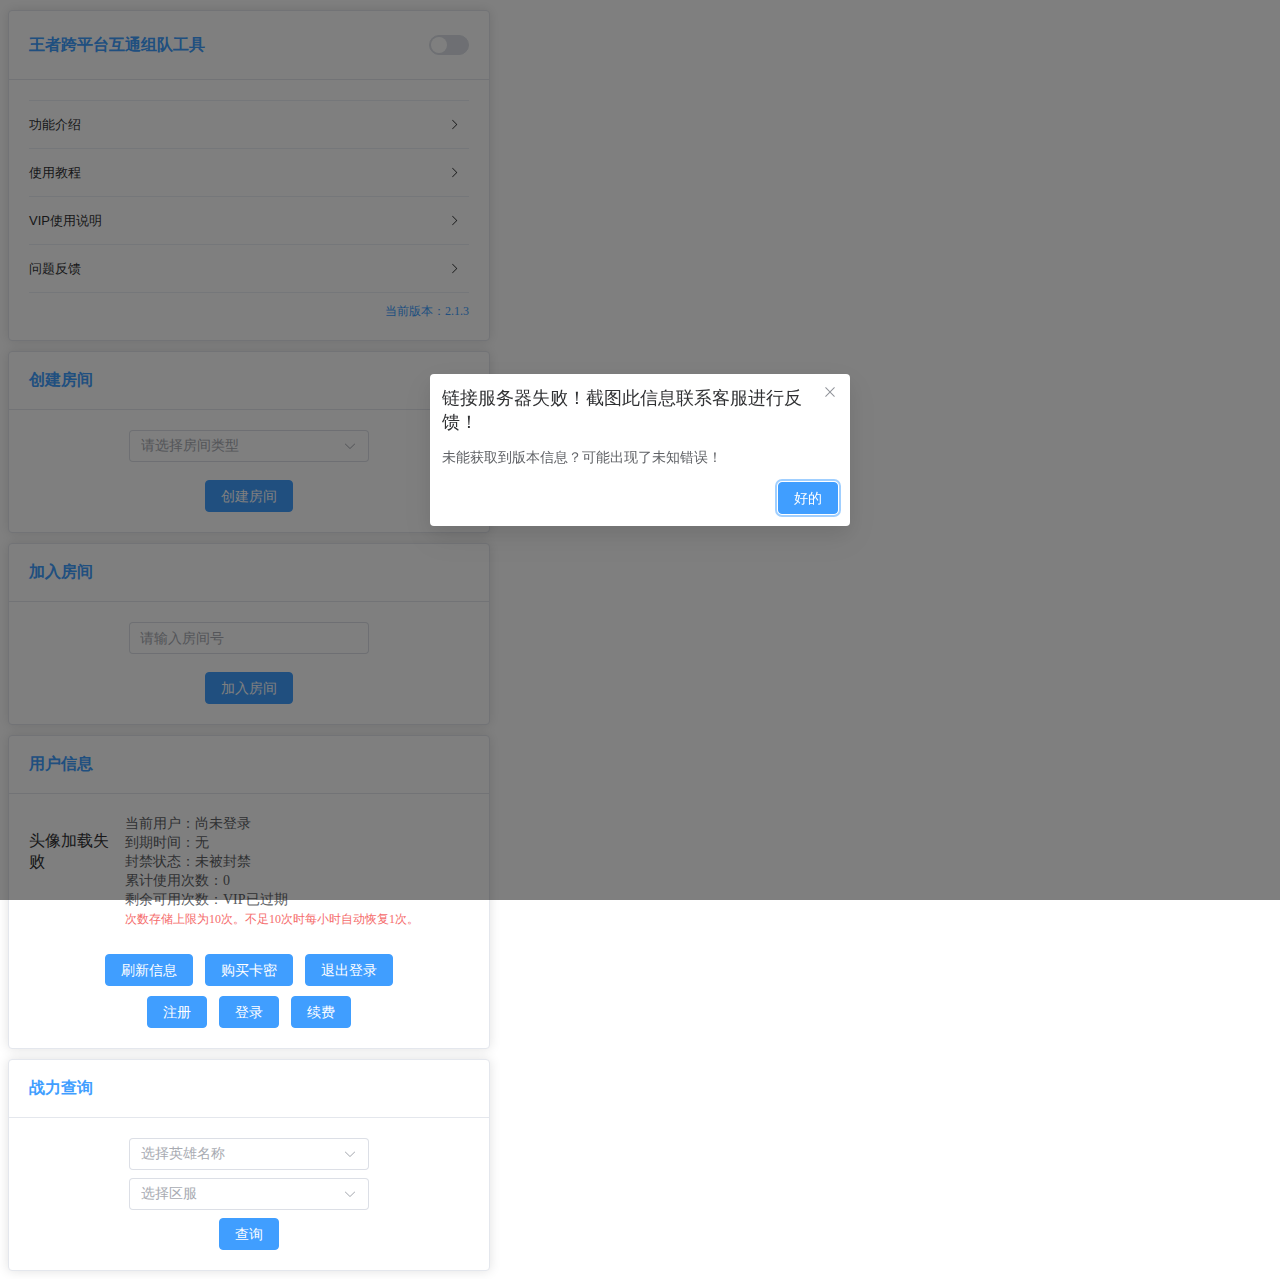
==== index.html @ 77da7b6c "213" ====
<!doctype html>
<html lang="en">

<head>
    <meta charset="UTF-8"/>
    <link rel="icon" type="image/svg+xml" href="/vite.svg"/>
    <meta name="viewport" content="width=device-width, initial-scale=1.0"/>
    <title>王者跨平台互通组队工具</title>
    <meta name='description' content='王者QQ微信跨平台组队工具、跨区组队、QQ微信互通'>
    <script charset="UTF-8" id="LA_COLLECT" src="//sdk.51.la/js-sdk-pro.min.js"></script>
    <script>LA.init({id:"3KLtE9Dns2o3aqb2",ck:"3KLtE9Dns2o3aqb2"})</script>
  <script type="module" crossorigin src="/pFT_DnGlSIxc.js"></script>
  <link rel="stylesheet" crossorigin href="/pFT_B9TKUFMO.css">
</head>

<body>
<div id="app"></div>
</body>

</html>
---- pFT_B9TKUFMO.css ----
@charset "UTF-8";.el-select-dropdown.is-multiple .el-select-dropdown__item.is-selected:after{background-color:var(--el-color-primary);background-position:50%;background-repeat:no-repeat;border-right:none;border-top:none;content:"";height:12px;mask:url("data:image/svg+xml;utf8,%3Csvg class='icon' width='200' height='200' viewBox='0 0 1024 1024' xmlns='http://www.w3.org/2000/svg'%3E%3Cpath fill='currentColor' d='M406.656 706.944L195.84 496.256a32 32 0 10-45.248 45.248l256 256 512-512a32 32 0 00-45.248-45.248L406.592 706.944z'%3E%3C/path%3E%3C/svg%3E") no-repeat;mask-size:100% 100%;-webkit-mask:url("data:image/svg+xml;utf8,%3Csvg class='icon' width='200' height='200' viewBox='0 0 1024 1024' xmlns='http://www.w3.org/2000/svg'%3E%3Cpath fill='currentColor' d='M406.656 706.944L195.84 496.256a32 32 0 10-45.248 45.248l256 256 512-512a32 32 0 00-45.248-45.248L406.592 706.944z'%3E%3C/path%3E%3C/svg%3E") no-repeat;-webkit-mask-size:100% 100%;position:absolute;right:20px;top:50%;transform:translateY(-50%);width:12px}.el-select-dropdown.is-multiple .el-select-dropdown__item.is-selected:after{background-color:var(--el-color-primary);background-position:50%;background-repeat:no-repeat;border-right:none;border-top:none;content:"";height:12px;mask:url("data:image/svg+xml;utf8,%3Csvg class='icon' width='200' height='200' viewBox='0 0 1024 1024' xmlns='http://www.w3.org/2000/svg'%3E%3Cpath fill='currentColor' d='M406.656 706.944L195.84 496.256a32 32 0 10-45.248 45.248l256 256 512-512a32 32 0 00-45.248-45.248L406.592 706.944z'%3E%3C/path%3E%3C/svg%3E") no-repeat;mask-size:100% 100%;-webkit-mask:url("data:image/svg+xml;utf8,%3Csvg class='icon' width='200' height='200' viewBox='0 0 1024 1024' xmlns='http://www.w3.org/2000/svg'%3E%3Cpath fill='currentColor' d='M406.656 706.944L195.84 496.256a32 32 0 10-45.248 45.248l256 256 512-512a32 32 0 00-45.248-45.248L406.592 706.944z'%3E%3C/path%3E%3C/svg%3E") no-repeat;-webkit-mask-size:100% 100%;position:absolute;right:20px;top:50%;transform:translateY(-50%);width:12px}h1[data-v-0a8425af]{color:var(--el-color-primary)}a[data-v-0a8425af]{font-weight:500;color:#646cff;text-decoration:inherit}a[data-v-0a8425af]:hover{color:#535bf2}p[data-v-0a8425af]{margin:0;padding:0;border:0;font:inherit;vertical-align:baseline}.redtext[data-v-0a8425af]{color:var(--el-color-danger)}#switchtitle[data-v-0a8425af]{display:flex;flex-wrap:nowrap;justify-content:space-between;align-items:center}#title[data-v-0a8425af]{margin:0;padding:0;border:0;font-size:100%;vertical-align:baseline}#infoBoxMessage[data-v-0a8425af]{display:flex;flex-direction:column;vertical-align:baseline}#infoBoxMessage p[data-v-0a8425af]{font-size:4vw;font-size:clamp(16px,4vw,24px)}#VersionBox[data-v-0a8425af]{display:flex;justify-content:flex-end;width:100%;margin-top:10px}#userInfoBox[data-v-65285cb5]{display:flex;flex-direction:column}#userInfoTop[data-v-65285cb5]{display:flex}#userImage[data-v-65285cb5]{display:flex;flex-direction:column;justify-content:center;align-items:center;border-radius:5%}#userInfoTopLeft[data-v-65285cb5]{margin-left:1em;display:flex;flex-direction:column;justify-content:space-around}#userInfoBottom[data-v-65285cb5]{margin-top:1em;display:flex;justify-content:space-evenly;align-items:center;flex-direction:column}.userInfoBottominnerbox[data-v-65285cb5]{margin-top:10px}.userInfoBottominnerbox>a[data-v-65285cb5]{margin:10px}.el-card[data-v-115a7385]{margin-top:10px}.el-card .box[data-v-115a7385]{display:flex;flex-direction:column;justify-content:center;align-items:center}#heroinfobox[data-v-115a7385]{margin-top:10px}.el-card .box[data-v-dbbc736d]{display:flex;flex-direction:column;justify-content:center;align-items:center}.card-header[data-v-dbbc736d]{display:flex;flex-wrap:nowrap;justify-content:space-between;align-items:center}.signInButtonbox[data-v-dbbc736d]{display:flex;justify-content:space-evenly;align-items:center}a[data-v-dbbc736d]{text-decoration:none}.el-card .box[data-v-9066cfb0]{display:flex;flex-direction:column;justify-content:center;align-items:center}.card-header[data-v-9066cfb0]{display:flex;flex-wrap:nowrap;justify-content:space-between;align-items:center}.signUpButtonbox[data-v-9066cfb0]{display:flex;justify-content:space-evenly;align-items:center}#userKeycode[data-v-15717b12],.el-card .box[data-v-15717b12]{display:flex;flex-direction:column;justify-content:center;align-items:center}.card-header[data-v-15717b12]{display:flex;flex-wrap:nowrap;justify-content:space-between;align-items:center}.signInButtonbox[data-v-15717b12]{display:flex;justify-content:space-evenly;align-items:center}#overlay[data-v-81795d30]{display:none;position:fixed;top:0;left:0;width:100%;height:100%;background-color:#000c;color:#fff;text-align:center;padding-top:30%;font-size:24px;z-index:1000}.el-card[data-v-81795d30]{margin-top:10px}.el-card .box[data-v-81795d30]{display:flex;flex-direction:column;justify-content:center;align-items:center}.el-button[data-v-81795d30]:focus{background:var(--el-color-primary)}:root{--el-color-white:#ffffff;--el-color-black:#000000;--el-color-primary-rgb:64,158,255;--el-color-success-rgb:103,194,58;--el-color-warning-rgb:230,162,60;--el-color-danger-rgb:245,108,108;--el-color-error-rgb:245,108,108;--el-color-info-rgb:144,147,153;--el-font-size-extra-large:20px;--el-font-size-large:18px;--el-font-size-medium:16px;--el-font-size-base:14px;--el-font-size-small:13px;--el-font-size-extra-small:12px;--el-font-family:"Helvetica Neue",Helvetica,"PingFang SC","Hiragino Sans GB","Microsoft YaHei","微软雅黑",Arial,sans-serif;--el-font-weight-primary:500;--el-font-line-height-primary:24px;--el-index-normal:1;--el-index-top:1000;--el-index-popper:2000;--el-border-radius-base:4px;--el-border-radius-small:2px;--el-border-radius-round:20px;--el-border-radius-circle:100%;--el-transition-duration:.3s;--el-transition-duration-fast:.2s;--el-transition-function-ease-in-out-bezier:cubic-bezier(.645,.045,.355,1);--el-transition-function-fast-bezier:cubic-bezier(.23,1,.32,1);--el-transition-all:all var(--el-transition-duration) var(--el-transition-function-ease-in-out-bezier);--el-transition-fade:opacity var(--el-transition-duration) var(--el-transition-function-fast-bezier);--el-transition-md-fade:transform var(--el-transition-duration) var(--el-transition-function-fast-bezier),opacity var(--el-transition-duration) var(--el-transition-function-fast-bezier);--el-transition-fade-linear:opacity var(--el-transition-duration-fast) linear;--el-transition-border:border-color var(--el-transition-duration-fast) var(--el-transition-function-ease-in-out-bezier);--el-transition-box-shadow:box-shadow var(--el-transition-duration-fast) var(--el-transition-function-ease-in-out-bezier);--el-transition-color:color var(--el-transition-duration-fast) var(--el-transition-function-ease-in-out-bezier);--el-component-size-large:40px;--el-component-size:32px;--el-component-size-small:24px;color-scheme:light;--el-color-primary:#409eff;--el-color-primary-light-3:#79bbff;--el-color-primary-light-5:#a0cfff;--el-color-primary-light-7:#c6e2ff;--el-color-primary-light-8:#d9ecff;--el-color-primary-light-9:#ecf5ff;--el-color-primary-dark-2:#337ecc;--el-color-success:#67c23a;--el-color-success-light-3:#95d475;--el-color-success-light-5:#b3e19d;--el-color-success-light-7:#d1edc4;--el-color-success-light-8:#e1f3d8;--el-color-success-light-9:#f0f9eb;--el-color-success-dark-2:#529b2e;--el-color-warning:#e6a23c;--el-color-warning-light-3:#eebe77;--el-color-warning-light-5:#f3d19e;--el-color-warning-light-7:#f8e3c5;--el-color-warning-light-8:#faecd8;--el-color-warning-light-9:#fdf6ec;--el-color-warning-dark-2:#b88230;--el-color-danger:#f56c6c;--el-color-danger-light-3:#f89898;--el-color-danger-light-5:#fab6b6;--el-color-danger-light-7:#fcd3d3;--el-color-danger-light-8:#fde2e2;--el-color-danger-light-9:#fef0f0;--el-color-danger-dark-2:#c45656;--el-color-error:#f56c6c;--el-color-error-light-3:#f89898;--el-color-error-light-5:#fab6b6;--el-color-error-light-7:#fcd3d3;--el-color-error-light-8:#fde2e2;--el-color-error-light-9:#fef0f0;--el-color-error-dark-2:#c45656;--el-color-info:#909399;--el-color-info-light-3:#b1b3b8;--el-color-info-light-5:#c8c9cc;--el-color-info-light-7:#dedfe0;--el-color-info-light-8:#e9e9eb;--el-color-info-light-9:#f4f4f5;--el-color-info-dark-2:#73767a;--el-bg-color:#ffffff;--el-bg-color-page:#f2f3f5;--el-bg-color-overlay:#ffffff;--el-text-color-primary:#303133;--el-text-color-regular:#606266;--el-text-color-secondary:#909399;--el-text-color-placeholder:#a8abb2;--el-text-color-disabled:#c0c4cc;--el-border-color:#dcdfe6;--el-border-color-light:#e4e7ed;--el-border-color-lighter:#ebeef5;--el-border-color-extra-light:#f2f6fc;--el-border-color-dark:#d4d7de;--el-border-color-darker:#cdd0d6;--el-fill-color:#f0f2f5;--el-fill-color-light:#f5f7fa;--el-fill-color-lighter:#fafafa;--el-fill-color-extra-light:#fafcff;--el-fill-color-dark:#ebedf0;--el-fill-color-darker:#e6e8eb;--el-fill-color-blank:#ffffff;--el-box-shadow:0px 12px 32px 4px rgba(0,0,0,.04),0px 8px 20px rgba(0,0,0,.08);--el-box-shadow-light:0px 0px 12px rgba(0,0,0,.12);--el-box-shadow-lighter:0px 0px 6px rgba(0,0,0,.12);--el-box-shadow-dark:0px 16px 48px 16px rgba(0,0,0,.08),0px 12px 32px rgba(0,0,0,.12),0px 8px 16px -8px rgba(0,0,0,.16);--el-disabled-bg-color:var(--el-fill-color-light);--el-disabled-text-color:var(--el-text-color-placeholder);--el-disabled-border-color:var(--el-border-color-light);--el-overlay-color:rgba(0,0,0,.8);--el-overlay-color-light:rgba(0,0,0,.7);--el-overlay-color-lighter:rgba(0,0,0,.5);--el-mask-color:rgba(255,255,255,.9);--el-mask-color-extra-light:rgba(255,255,255,.3);--el-border-width:1px;--el-border-style:solid;--el-border-color-hover:var(--el-text-color-disabled);--el-border:var(--el-border-width) var(--el-border-style) var(--el-border-color);--el-svg-monochrome-grey:var(--el-border-color)}.fade-in-linear-enter-active,.fade-in-linear-leave-active{transition:var(--el-transition-fade-linear)}.fade-in-linear-enter-from,.fade-in-linear-leave-to{opacity:0}.el-fade-in-linear-enter-active,.el-fade-in-linear-leave-active{transition:var(--el-transition-fade-linear)}.el-fade-in-linear-enter-from,.el-fade-in-linear-leave-to{opacity:0}.el-fade-in-enter-active,.el-fade-in-leave-active{transition:all var(--el-transition-duration) cubic-bezier(.55,0,.1,1)}.el-fade-in-enter-from,.el-fade-in-leave-active{opacity:0}.el-zoom-in-center-enter-active,.el-zoom-in-center-leave-active{transition:all var(--el-transition-duration) cubic-bezier(.55,0,.1,1)}.el-zoom-in-center-enter-from,.el-zoom-in-center-leave-active{opacity:0;transform:scaleX(0)}.el-zoom-in-top-enter-active,.el-zoom-in-top-leave-active{opacity:1;transform:scaleY(1);transform-origin:center top;transition:var(--el-transition-md-fade)}.el-zoom-in-top-enter-active[data-popper-placement^=top],.el-zoom-in-top-leave-active[data-popper-placement^=top]{transform-origin:center bottom}.el-zoom-in-top-enter-from,.el-zoom-in-top-leave-active{opacity:0;transform:scaleY(0)}.el-zoom-in-bottom-enter-active,.el-zoom-in-bottom-leave-active{opacity:1;transform:scaleY(1);transform-origin:center bottom;transition:var(--el-transition-md-fade)}.el-zoom-in-bottom-enter-from,.el-zoom-in-bottom-leave-active{opacity:0;transform:scaleY(0)}.el-zoom-in-left-enter-active,.el-zoom-in-left-leave-active{opacity:1;transform:scale(1);transform-origin:top left;transition:var(--el-transition-md-fade)}.el-zoom-in-left-enter-from,.el-zoom-in-left-leave-active{opacity:0;transform:scale(.45)}.collapse-transition{transition:var(--el-transition-duration) height ease-in-out,var(--el-transition-duration) padding-top ease-in-out,var(--el-transition-duration) padding-bottom ease-in-out}.el-collapse-transition-enter-active,.el-collapse-transition-leave-active{transition:var(--el-transition-duration) max-height ease-in-out,var(--el-transition-duration) padding-top ease-in-out,var(--el-transition-duration) padding-bottom ease-in-out}.horizontal-collapse-transition{transition:var(--el-transition-duration) width ease-in-out,var(--el-transition-duration) padding-left ease-in-out,var(--el-transition-duration) padding-right ease-in-out}.el-list-enter-active,.el-list-leave-active{transition:all 1s}.el-list-enter-from,.el-list-leave-to{opacity:0;transform:translateY(-30px)}.el-list-leave-active{position:absolute!important}.el-opacity-transition{transition:opacity var(--el-transition-duration) cubic-bezier(.55,0,.1,1)}.el-icon-loading{animation:rotating 2s linear infinite}.el-icon--right{margin-left:5px}.el-icon--left{margin-right:5px}@keyframes rotating{0%{transform:rotate(0)}to{transform:rotate(1turn)}}.el-icon{--color:inherit;align-items:center;display:inline-flex;height:1em;justify-content:center;line-height:1em;position:relative;width:1em;fill:currentColor;color:var(--color);font-size:inherit}.el-icon.is-loading{animation:rotating 2s linear infinite}.el-icon svg{height:1em;width:1em}.el-affix--fixed{position:fixed}.el-alert{--el-alert-padding:8px 16px;--el-alert-border-radius-base:var(--el-border-radius-base);--el-alert-title-font-size:14px;--el-alert-title-with-description-font-size:16px;--el-alert-description-font-size:14px;--el-alert-close-font-size:16px;--el-alert-close-customed-font-size:14px;--el-alert-icon-size:16px;--el-alert-icon-large-size:28px;align-items:center;background-color:var(--el-color-white);border-radius:var(--el-alert-border-radius-base);box-sizing:border-box;display:flex;margin:0;opacity:1;overflow:hidden;padding:var(--el-alert-padding);position:relative;transition:opacity var(--el-transition-duration-fast);width:100%}.el-alert.is-light .el-alert__close-btn{color:var(--el-text-color-placeholder)}.el-alert.is-dark .el-alert__close-btn,.el-alert.is-dark .el-alert__description{color:var(--el-color-white)}.el-alert.is-center{justify-content:center}.el-alert--success{--el-alert-bg-color:var(--el-color-success-light-9)}.el-alert--success.is-light{background-color:var(--el-alert-bg-color)}.el-alert--success.is-light,.el-alert--success.is-light .el-alert__description{color:var(--el-color-success)}.el-alert--success.is-dark{background-color:var(--el-color-success);color:var(--el-color-white)}.el-alert--info{--el-alert-bg-color:var(--el-color-info-light-9)}.el-alert--info.is-light{background-color:var(--el-alert-bg-color)}.el-alert--info.is-light,.el-alert--info.is-light .el-alert__description{color:var(--el-color-info)}.el-alert--info.is-dark{background-color:var(--el-color-info);color:var(--el-color-white)}.el-alert--warning{--el-alert-bg-color:var(--el-color-warning-light-9)}.el-alert--warning.is-light{background-color:var(--el-alert-bg-color)}.el-alert--warning.is-light,.el-alert--warning.is-light .el-alert__description{color:var(--el-color-warning)}.el-alert--warning.is-dark{background-color:var(--el-color-warning);color:var(--el-color-white)}.el-alert--error{--el-alert-bg-color:var(--el-color-error-light-9)}.el-alert--error.is-light{background-color:var(--el-alert-bg-color)}.el-alert--error.is-light,.el-alert--error.is-light .el-alert__description{color:var(--el-color-error)}.el-alert--error.is-dark{background-color:var(--el-color-error);color:var(--el-color-white)}.el-alert__content{display:flex;flex-direction:column;gap:4px}.el-alert .el-alert__icon{font-size:var(--el-alert-icon-size);margin-right:8px;width:var(--el-alert-icon-size)}.el-alert .el-alert__icon.is-big{font-size:var(--el-alert-icon-large-size);margin-right:12px;width:var(--el-alert-icon-large-size)}.el-alert__title{font-size:var(--el-alert-title-font-size);line-height:24px}.el-alert__title.with-description{font-size:var(--el-alert-title-with-description-font-size)}.el-alert .el-alert__description{font-size:var(--el-alert-description-font-size);margin:0}.el-alert .el-alert__close-btn{cursor:pointer;font-size:var(--el-alert-close-font-size);opacity:1;position:absolute;right:16px;top:12px}.el-alert .el-alert__close-btn.is-customed{font-size:var(--el-alert-close-customed-font-size);font-style:normal;line-height:24px;top:8px}.el-alert-fade-enter-from,.el-alert-fade-leave-active{opacity:0}.el-aside{box-sizing:border-box;flex-shrink:0;overflow:auto;width:var(--el-aside-width,300px)}.el-autocomplete{--el-input-text-color:var(--el-text-color-regular);--el-input-border:var(--el-border);--el-input-hover-border:var(--el-border-color-hover);--el-input-focus-border:var(--el-color-primary);--el-input-transparent-border:0 0 0 1px transparent inset;--el-input-border-color:var(--el-border-color);--el-input-border-radius:var(--el-border-radius-base);--el-input-bg-color:var(--el-fill-color-blank);--el-input-icon-color:var(--el-text-color-placeholder);--el-input-placeholder-color:var(--el-text-color-placeholder);--el-input-hover-border-color:var(--el-border-color-hover);--el-input-clear-hover-color:var(--el-text-color-secondary);--el-input-focus-border-color:var(--el-color-primary);--el-input-width:100%;display:inline-block;position:relative;width:var(--el-input-width)}.el-autocomplete__popper.el-popper{background:var(--el-bg-color-overlay);box-shadow:var(--el-box-shadow-light)}.el-autocomplete__popper.el-popper,.el-autocomplete__popper.el-popper .el-popper__arrow:before{border:1px solid var(--el-border-color-light)}.el-autocomplete__popper.el-popper[data-popper-placement^=top] .el-popper__arrow:before{border-left-color:transparent;border-top-color:transparent}.el-autocomplete__popper.el-popper[data-popper-placement^=bottom] .el-popper__arrow:before{border-bottom-color:transparent;border-right-color:transparent}.el-autocomplete__popper.el-popper[data-popper-placement^=left] .el-popper__arrow:before{border-bottom-color:transparent;border-left-color:transparent}.el-autocomplete__popper.el-popper[data-popper-placement^=right] .el-popper__arrow:before{border-right-color:transparent;border-top-color:transparent}.el-autocomplete-suggestion{border-radius:var(--el-border-radius-base);box-sizing:border-box}.el-autocomplete-suggestion__wrap{box-sizing:border-box;max-height:280px;padding:10px 0}.el-autocomplete-suggestion__list{margin:0;padding:0}.el-autocomplete-suggestion li{color:var(--el-text-color-regular);cursor:pointer;font-size:var(--el-font-size-base);line-height:34px;list-style:none;margin:0;overflow:hidden;padding:0 20px;text-align:left;text-overflow:ellipsis;white-space:nowrap}.el-autocomplete-suggestion li.highlighted,.el-autocomplete-suggestion li:hover{background-color:var(--el-fill-color-light)}.el-autocomplete-suggestion li.divider{border-top:1px solid var(--el-color-black);margin-top:6px}.el-autocomplete-suggestion li.divider:last-child{margin-bottom:-6px}.el-autocomplete-suggestion.is-loading li{color:var(--el-text-color-secondary);font-size:20px;height:100px;line-height:100px;text-align:center}.el-autocomplete-suggestion.is-loading li:after{content:"";display:inline-block;height:100%;vertical-align:middle}.el-autocomplete-suggestion.is-loading li:hover{background-color:var(--el-bg-color-overlay)}.el-autocomplete-suggestion.is-loading .el-icon-loading{vertical-align:middle}.el-avatar{--el-avatar-text-color:var(--el-color-white);--el-avatar-bg-color:var(--el-text-color-disabled);--el-avatar-text-size:14px;--el-avatar-icon-size:18px;--el-avatar-border-radius:var(--el-border-radius-base);--el-avatar-size-large:56px;--el-avatar-size-small:24px;--el-avatar-size:40px;align-items:center;background:var(--el-avatar-bg-color);box-sizing:border-box;color:var(--el-avatar-text-color);display:inline-flex;font-size:var(--el-avatar-text-size);height:var(--el-avatar-size);justify-content:center;overflow:hidden;text-align:center;width:var(--el-avatar-size)}.el-avatar>img{display:block;height:100%;width:100%}.el-avatar--circle{border-radius:50%}.el-avatar--square{border-radius:var(--el-avatar-border-radius)}.el-avatar--icon{font-size:var(--el-avatar-icon-size)}.el-avatar--small{--el-avatar-size:24px}.el-avatar--large{--el-avatar-size:56px}.el-backtop{--el-backtop-bg-color:var(--el-bg-color-overlay);--el-backtop-text-color:var(--el-color-primary);--el-backtop-hover-bg-color:var(--el-border-color-extra-light);align-items:center;background-color:var(--el-backtop-bg-color);border-radius:50%;box-shadow:var(--el-box-shadow-lighter);color:var(--el-backtop-text-color);cursor:pointer;display:flex;font-size:20px;height:40px;justify-content:center;position:fixed;width:40px;z-index:5}.el-backtop:hover{background-color:var(--el-backtop-hover-bg-color)}.el-backtop__icon{font-size:20px}.el-badge{--el-badge-bg-color:var(--el-color-danger);--el-badge-radius:10px;--el-badge-font-size:12px;--el-badge-padding:6px;--el-badge-size:18px;display:inline-block;position:relative;vertical-align:middle;width:-moz-fit-content;width:fit-content}.el-badge__content{align-items:center;background-color:var(--el-badge-bg-color);border:1px solid var(--el-bg-color);border-radius:var(--el-badge-radius);color:var(--el-color-white);display:inline-flex;font-size:var(--el-badge-font-size);height:var(--el-badge-size);justify-content:center;padding:0 var(--el-badge-padding);white-space:nowrap}.el-badge__content.is-fixed{position:absolute;right:calc(1px + var(--el-badge-size)/2);top:0;transform:translateY(-50%) translate(100%);z-index:var(--el-index-normal)}.el-badge__content.is-fixed.is-dot{right:5px}.el-badge__content.is-dot{border-radius:50%;height:8px;padding:0;right:0;width:8px}.el-badge__content--primary{background-color:var(--el-color-primary)}.el-badge__content--success{background-color:var(--el-color-success)}.el-badge__content--warning{background-color:var(--el-color-warning)}.el-badge__content--info{background-color:var(--el-color-info)}.el-badge__content--danger{background-color:var(--el-color-danger)}.el-breadcrumb{font-size:14px;line-height:1}.el-breadcrumb:after,.el-breadcrumb:before{content:"";display:table}.el-breadcrumb:after{clear:both}.el-breadcrumb__separator{color:var(--el-text-color-placeholder);font-weight:700;margin:0 9px}.el-breadcrumb__separator.el-icon{font-weight:400;margin:0 6px}.el-breadcrumb__separator.el-icon svg{vertical-align:middle}.el-breadcrumb__item{align-items:center;display:inline-flex;float:left}.el-breadcrumb__inner{color:var(--el-text-color-regular)}.el-breadcrumb__inner a,.el-breadcrumb__inner.is-link{color:var(--el-text-color-primary);font-weight:700;text-decoration:none;transition:var(--el-transition-color)}.el-breadcrumb__inner a:hover,.el-breadcrumb__inner.is-link:hover{color:var(--el-color-primary);cursor:pointer}.el-breadcrumb__item:last-child .el-breadcrumb__inner,.el-breadcrumb__item:last-child .el-breadcrumb__inner a,.el-breadcrumb__item:last-child .el-breadcrumb__inner a:hover,.el-breadcrumb__item:last-child .el-breadcrumb__inner:hover{color:var(--el-text-color-regular);cursor:text;font-weight:400}.el-breadcrumb__item:last-child .el-breadcrumb__separator{display:none}.el-button-group{display:inline-block;vertical-align:middle}.el-button-group:after,.el-button-group:before{content:"";display:table}.el-button-group:after{clear:both}.el-button-group>.el-button{float:left;position:relative}.el-button-group>.el-button+.el-button{margin-left:0}.el-button-group>.el-button:first-child{border-bottom-right-radius:0;border-top-right-radius:0}.el-button-group>.el-button:last-child{border-bottom-left-radius:0;border-top-left-radius:0}.el-button-group>.el-button:first-child:last-child{border-bottom-left-radius:var(--el-border-radius-base);border-bottom-right-radius:var(--el-border-radius-base);border-top-left-radius:var(--el-border-radius-base);border-top-right-radius:var(--el-border-radius-base)}.el-button-group>.el-button:first-child:last-child.is-round{border-radius:var(--el-border-radius-round)}.el-button-group>.el-button:first-child:last-child.is-circle{border-radius:50%}.el-button-group>.el-button:not(:first-child):not(:last-child){border-radius:0}.el-button-group>.el-button:not(:last-child){margin-right:-1px}.el-button-group>.el-button.is-active,.el-button-group>.el-button:active,.el-button-group>.el-button:focus,.el-button-group>.el-button:hover{z-index:1}.el-button-group>.el-dropdown>.el-button{border-bottom-left-radius:0;border-left-color:var(--el-button-divide-border-color);border-top-left-radius:0}.el-button-group .el-button--primary:first-child{border-right-color:var(--el-button-divide-border-color)}.el-button-group .el-button--primary:last-child{border-left-color:var(--el-button-divide-border-color)}.el-button-group .el-button--primary:not(:first-child):not(:last-child){border-left-color:var(--el-button-divide-border-color);border-right-color:var(--el-button-divide-border-color)}.el-button-group .el-button--success:first-child{border-right-color:var(--el-button-divide-border-color)}.el-button-group .el-button--success:last-child{border-left-color:var(--el-button-divide-border-color)}.el-button-group .el-button--success:not(:first-child):not(:last-child){border-left-color:var(--el-button-divide-border-color);border-right-color:var(--el-button-divide-border-color)}.el-button-group .el-button--warning:first-child{border-right-color:var(--el-button-divide-border-color)}.el-button-group .el-button--warning:last-child{border-left-color:var(--el-button-divide-border-color)}.el-button-group .el-button--warning:not(:first-child):not(:last-child){border-left-color:var(--el-button-divide-border-color);border-right-color:var(--el-button-divide-border-color)}.el-button-group .el-button--danger:first-child{border-right-color:var(--el-button-divide-border-color)}.el-button-group .el-button--danger:last-child{border-left-color:var(--el-button-divide-border-color)}.el-button-group .el-button--danger:not(:first-child):not(:last-child){border-left-color:var(--el-button-divide-border-color);border-right-color:var(--el-button-divide-border-color)}.el-button-group .el-button--info:first-child{border-right-color:var(--el-button-divide-border-color)}.el-button-group .el-button--info:last-child{border-left-color:var(--el-button-divide-border-color)}.el-button-group .el-button--info:not(:first-child):not(:last-child){border-left-color:var(--el-button-divide-border-color);border-right-color:var(--el-button-divide-border-color)}.el-button{--el-button-font-weight:var(--el-font-weight-primary);--el-button-border-color:var(--el-border-color);--el-button-bg-color:var(--el-fill-color-blank);--el-button-text-color:var(--el-text-color-regular);--el-button-disabled-text-color:var(--el-disabled-text-color);--el-button-disabled-bg-color:var(--el-fill-color-blank);--el-button-disabled-border-color:var(--el-border-color-light);--el-button-divide-border-color:rgba(255,255,255,.5);--el-button-hover-text-color:var(--el-color-primary);--el-button-hover-bg-color:var(--el-color-primary-light-9);--el-button-hover-border-color:var(--el-color-primary-light-7);--el-button-active-text-color:var(--el-button-hover-text-color);--el-button-active-border-color:var(--el-color-primary);--el-button-active-bg-color:var(--el-button-hover-bg-color);--el-button-outline-color:var(--el-color-primary-light-5);--el-button-hover-link-text-color:var(--el-color-info);--el-button-active-color:var(--el-text-color-primary);align-items:center;-webkit-appearance:none;background-color:var(--el-button-bg-color);border:var(--el-border);border-color:var(--el-button-border-color);box-sizing:border-box;color:var(--el-button-text-color);cursor:pointer;display:inline-flex;font-weight:var(--el-button-font-weight);height:32px;justify-content:center;line-height:1;outline:none;text-align:center;transition:.1s;-webkit-user-select:none;-moz-user-select:none;user-select:none;vertical-align:middle;white-space:nowrap}.el-button:hover{background-color:var(--el-button-hover-bg-color);border-color:var(--el-button-hover-border-color);color:var(--el-button-hover-text-color);outline:none}.el-button:active{background-color:var(--el-button-active-bg-color);border-color:var(--el-button-active-border-color);color:var(--el-button-active-text-color);outline:none}.el-button:focus-visible{outline:2px solid var(--el-button-outline-color);outline-offset:1px;transition:outline-offset 0s,outline 0s}.el-button>span{align-items:center;display:inline-flex}.el-button+.el-button{margin-left:12px}.el-button{border-radius:var(--el-border-radius-base);font-size:var(--el-font-size-base)}.el-button,.el-button.is-round{padding:8px 15px}.el-button::-moz-focus-inner{border:0}.el-button [class*=el-icon]+span{margin-left:6px}.el-button [class*=el-icon] svg{vertical-align:bottom}.el-button.is-plain{--el-button-hover-text-color:var(--el-color-primary);--el-button-hover-bg-color:var(--el-fill-color-blank);--el-button-hover-border-color:var(--el-color-primary)}.el-button.is-active{background-color:var(--el-button-active-bg-color);border-color:var(--el-button-active-border-color);color:var(--el-button-active-text-color);outline:none}.el-button.is-disabled,.el-button.is-disabled:hover{background-color:var(--el-button-disabled-bg-color);background-image:none;border-color:var(--el-button-disabled-border-color);color:var(--el-button-disabled-text-color);cursor:not-allowed}.el-button.is-loading{pointer-events:none;position:relative}.el-button.is-loading:before{background-color:var(--el-mask-color-extra-light);border-radius:inherit;bottom:-1px;content:"";left:-1px;pointer-events:none;position:absolute;right:-1px;top:-1px;z-index:1}.el-button.is-round{border-radius:var(--el-border-radius-round)}.el-button.is-circle{border-radius:50%;padding:8px;width:32px}.el-button.is-text{background-color:transparent;border:0 solid transparent;color:var(--el-button-text-color)}.el-button.is-text.is-disabled{background-color:transparent!important;color:var(--el-button-disabled-text-color)}.el-button.is-text:not(.is-disabled):hover{background-color:var(--el-fill-color-light)}.el-button.is-text:not(.is-disabled):focus-visible{outline:2px solid var(--el-button-outline-color);outline-offset:1px;transition:outline-offset 0s,outline 0s}.el-button.is-text:not(.is-disabled):active{background-color:var(--el-fill-color)}.el-button.is-text:not(.is-disabled).is-has-bg{background-color:var(--el-fill-color-light)}.el-button.is-text:not(.is-disabled).is-has-bg:hover{background-color:var(--el-fill-color)}.el-button.is-text:not(.is-disabled).is-has-bg:active{background-color:var(--el-fill-color-dark)}.el-button__text--expand{letter-spacing:.3em;margin-right:-.3em}.el-button.is-link{background:transparent;border-color:transparent;color:var(--el-button-text-color);height:auto;padding:2px}.el-button.is-link:hover{color:var(--el-button-hover-link-text-color)}.el-button.is-link.is-disabled{background-color:transparent!important;border-color:transparent!important;color:var(--el-button-disabled-text-color)}.el-button.is-link:not(.is-disabled):active,.el-button.is-link:not(.is-disabled):hover{background-color:transparent;border-color:transparent}.el-button.is-link:not(.is-disabled):active{color:var(--el-button-active-color)}.el-button--text{background:transparent;border-color:transparent;color:var(--el-color-primary);padding-left:0;padding-right:0}.el-button--text.is-disabled{background-color:transparent!important;border-color:transparent!important;color:var(--el-button-disabled-text-color)}.el-button--text:not(.is-disabled):hover{background-color:transparent;border-color:transparent;color:var(--el-color-primary-light-3)}.el-button--text:not(.is-disabled):active{background-color:transparent;border-color:transparent;color:var(--el-color-primary-dark-2)}.el-button__link--expand{letter-spacing:.3em;margin-right:-.3em}.el-button--primary{--el-button-text-color:var(--el-color-white);--el-button-bg-color:var(--el-color-primary);--el-button-border-color:var(--el-color-primary);--el-button-outline-color:var(--el-color-primary-light-5);--el-button-active-color:var(--el-color-primary-dark-2);--el-button-hover-text-color:var(--el-color-white);--el-button-hover-link-text-color:var(--el-color-primary-light-5);--el-button-hover-bg-color:var(--el-color-primary-light-3);--el-button-hover-border-color:var(--el-color-primary-light-3);--el-button-active-bg-color:var(--el-color-primary-dark-2);--el-button-active-border-color:var(--el-color-primary-dark-2);--el-button-disabled-text-color:var(--el-color-white);--el-button-disabled-bg-color:var(--el-color-primary-light-5);--el-button-disabled-border-color:var(--el-color-primary-light-5)}.el-button--primary.is-link,.el-button--primary.is-plain,.el-button--primary.is-text{--el-button-text-color:var(--el-color-primary);--el-button-bg-color:var(--el-color-primary-light-9);--el-button-border-color:var(--el-color-primary-light-5);--el-button-hover-text-color:var(--el-color-white);--el-button-hover-bg-color:var(--el-color-primary);--el-button-hover-border-color:var(--el-color-primary);--el-button-active-text-color:var(--el-color-white)}.el-button--primary.is-link.is-disabled,.el-button--primary.is-link.is-disabled:active,.el-button--primary.is-link.is-disabled:focus,.el-button--primary.is-link.is-disabled:hover,.el-button--primary.is-plain.is-disabled,.el-button--primary.is-plain.is-disabled:active,.el-button--primary.is-plain.is-disabled:focus,.el-button--primary.is-plain.is-disabled:hover,.el-button--primary.is-text.is-disabled,.el-button--primary.is-text.is-disabled:active,.el-button--primary.is-text.is-disabled:focus,.el-button--primary.is-text.is-disabled:hover{background-color:var(--el-color-primary-light-9);border-color:var(--el-color-primary-light-8);color:var(--el-color-primary-light-5)}.el-button--success{--el-button-text-color:var(--el-color-white);--el-button-bg-color:var(--el-color-success);--el-button-border-color:var(--el-color-success);--el-button-outline-color:var(--el-color-success-light-5);--el-button-active-color:var(--el-color-success-dark-2);--el-button-hover-text-color:var(--el-color-white);--el-button-hover-link-text-color:var(--el-color-success-light-5);--el-button-hover-bg-color:var(--el-color-success-light-3);--el-button-hover-border-color:var(--el-color-success-light-3);--el-button-active-bg-color:var(--el-color-success-dark-2);--el-button-active-border-color:var(--el-color-success-dark-2);--el-button-disabled-text-color:var(--el-color-white);--el-button-disabled-bg-color:var(--el-color-success-light-5);--el-button-disabled-border-color:var(--el-color-success-light-5)}.el-button--success.is-link,.el-button--success.is-plain,.el-button--success.is-text{--el-button-text-color:var(--el-color-success);--el-button-bg-color:var(--el-color-success-light-9);--el-button-border-color:var(--el-color-success-light-5);--el-button-hover-text-color:var(--el-color-white);--el-button-hover-bg-color:var(--el-color-success);--el-button-hover-border-color:var(--el-color-success);--el-button-active-text-color:var(--el-color-white)}.el-button--success.is-link.is-disabled,.el-button--success.is-link.is-disabled:active,.el-button--success.is-link.is-disabled:focus,.el-button--success.is-link.is-disabled:hover,.el-button--success.is-plain.is-disabled,.el-button--success.is-plain.is-disabled:active,.el-button--success.is-plain.is-disabled:focus,.el-button--success.is-plain.is-disabled:hover,.el-button--success.is-text.is-disabled,.el-button--success.is-text.is-disabled:active,.el-button--success.is-text.is-disabled:focus,.el-button--success.is-text.is-disabled:hover{background-color:var(--el-color-success-light-9);border-color:var(--el-color-success-light-8);color:var(--el-color-success-light-5)}.el-button--warning{--el-button-text-color:var(--el-color-white);--el-button-bg-color:var(--el-color-warning);--el-button-border-color:var(--el-color-warning);--el-button-outline-color:var(--el-color-warning-light-5);--el-button-active-color:var(--el-color-warning-dark-2);--el-button-hover-text-color:var(--el-color-white);--el-button-hover-link-text-color:var(--el-color-warning-light-5);--el-button-hover-bg-color:var(--el-color-warning-light-3);--el-button-hover-border-color:var(--el-color-warning-light-3);--el-button-active-bg-color:var(--el-color-warning-dark-2);--el-button-active-border-color:var(--el-color-warning-dark-2);--el-button-disabled-text-color:var(--el-color-white);--el-button-disabled-bg-color:var(--el-color-warning-light-5);--el-button-disabled-border-color:var(--el-color-warning-light-5)}.el-button--warning.is-link,.el-button--warning.is-plain,.el-button--warning.is-text{--el-button-text-color:var(--el-color-warning);--el-button-bg-color:var(--el-color-warning-light-9);--el-button-border-color:var(--el-color-warning-light-5);--el-button-hover-text-color:var(--el-color-white);--el-button-hover-bg-color:var(--el-color-warning);--el-button-hover-border-color:var(--el-color-warning);--el-button-active-text-color:var(--el-color-white)}.el-button--warning.is-link.is-disabled,.el-button--warning.is-link.is-disabled:active,.el-button--warning.is-link.is-disabled:focus,.el-button--warning.is-link.is-disabled:hover,.el-button--warning.is-plain.is-disabled,.el-button--warning.is-plain.is-disabled:active,.el-button--warning.is-plain.is-disabled:focus,.el-button--warning.is-plain.is-disabled:hover,.el-button--warning.is-text.is-disabled,.el-button--warning.is-text.is-disabled:active,.el-button--warning.is-text.is-disabled:focus,.el-button--warning.is-text.is-disabled:hover{background-color:var(--el-color-warning-light-9);border-color:var(--el-color-warning-light-8);color:var(--el-color-warning-light-5)}.el-button--danger{--el-button-text-color:var(--el-color-white);--el-button-bg-color:var(--el-color-danger);--el-button-border-color:var(--el-color-danger);--el-button-outline-color:var(--el-color-danger-light-5);--el-button-active-color:var(--el-color-danger-dark-2);--el-button-hover-text-color:var(--el-color-white);--el-button-hover-link-text-color:var(--el-color-danger-light-5);--el-button-hover-bg-color:var(--el-color-danger-light-3);--el-button-hover-border-color:var(--el-color-danger-light-3);--el-button-active-bg-color:var(--el-color-danger-dark-2);--el-button-active-border-color:var(--el-color-danger-dark-2);--el-button-disabled-text-color:var(--el-color-white);--el-button-disabled-bg-color:var(--el-color-danger-light-5);--el-button-disabled-border-color:var(--el-color-danger-light-5)}.el-button--danger.is-link,.el-button--danger.is-plain,.el-button--danger.is-text{--el-button-text-color:var(--el-color-danger);--el-button-bg-color:var(--el-color-danger-light-9);--el-button-border-color:var(--el-color-danger-light-5);--el-button-hover-text-color:var(--el-color-white);--el-button-hover-bg-color:var(--el-color-danger);--el-button-hover-border-color:var(--el-color-danger);--el-button-active-text-color:var(--el-color-white)}.el-button--danger.is-link.is-disabled,.el-button--danger.is-link.is-disabled:active,.el-button--danger.is-link.is-disabled:focus,.el-button--danger.is-link.is-disabled:hover,.el-button--danger.is-plain.is-disabled,.el-button--danger.is-plain.is-disabled:active,.el-button--danger.is-plain.is-disabled:focus,.el-button--danger.is-plain.is-disabled:hover,.el-button--danger.is-text.is-disabled,.el-button--danger.is-text.is-disabled:active,.el-button--danger.is-text.is-disabled:focus,.el-button--danger.is-text.is-disabled:hover{background-color:var(--el-color-danger-light-9);border-color:var(--el-color-danger-light-8);color:var(--el-color-danger-light-5)}.el-button--info{--el-button-text-color:var(--el-color-white);--el-button-bg-color:var(--el-color-info);--el-button-border-color:var(--el-color-info);--el-button-outline-color:var(--el-color-info-light-5);--el-button-active-color:var(--el-color-info-dark-2);--el-button-hover-text-color:var(--el-color-white);--el-button-hover-link-text-color:var(--el-color-info-light-5);--el-button-hover-bg-color:var(--el-color-info-light-3);--el-button-hover-border-color:var(--el-color-info-light-3);--el-button-active-bg-color:var(--el-color-info-dark-2);--el-button-active-border-color:var(--el-color-info-dark-2);--el-button-disabled-text-color:var(--el-color-white);--el-button-disabled-bg-color:var(--el-color-info-light-5);--el-button-disabled-border-color:var(--el-color-info-light-5)}.el-button--info.is-link,.el-button--info.is-plain,.el-button--info.is-text{--el-button-text-color:var(--el-color-info);--el-button-bg-color:var(--el-color-info-light-9);--el-button-border-color:var(--el-color-info-light-5);--el-button-hover-text-color:var(--el-color-white);--el-button-hover-bg-color:var(--el-color-info);--el-button-hover-border-color:var(--el-color-info);--el-button-active-text-color:var(--el-color-white)}.el-button--info.is-link.is-disabled,.el-button--info.is-link.is-disabled:active,.el-button--info.is-link.is-disabled:focus,.el-button--info.is-link.is-disabled:hover,.el-button--info.is-plain.is-disabled,.el-button--info.is-plain.is-disabled:active,.el-button--info.is-plain.is-disabled:focus,.el-button--info.is-plain.is-disabled:hover,.el-button--info.is-text.is-disabled,.el-button--info.is-text.is-disabled:active,.el-button--info.is-text.is-disabled:focus,.el-button--info.is-text.is-disabled:hover{background-color:var(--el-color-info-light-9);border-color:var(--el-color-info-light-8);color:var(--el-color-info-light-5)}.el-button--large{--el-button-size:40px;height:var(--el-button-size)}.el-button--large [class*=el-icon]+span{margin-left:8px}.el-button--large{border-radius:var(--el-border-radius-base);font-size:var(--el-font-size-base);padding:12px 19px}.el-button--large.is-round{padding:12px 19px}.el-button--large.is-circle{padding:12px;width:var(--el-button-size)}.el-button--small{--el-button-size:24px;height:var(--el-button-size)}.el-button--small [class*=el-icon]+span{margin-left:4px}.el-button--small{border-radius:calc(var(--el-border-radius-base) - 1px);font-size:12px;padding:5px 11px}.el-button--small.is-round{padding:5px 11px}.el-button--small.is-circle{padding:5px;width:var(--el-button-size)}.el-calendar{--el-calendar-border:var(--el-table-border,1px solid var(--el-border-color-lighter));--el-calendar-header-border-bottom:var(--el-calendar-border);--el-calendar-selected-bg-color:var(--el-color-primary-light-9);--el-calendar-cell-width:85px;background-color:var(--el-fill-color-blank)}.el-calendar__header{border-bottom:var(--el-calendar-header-border-bottom);display:flex;justify-content:space-between;padding:12px 20px}.el-calendar__title{align-self:center;color:var(--el-text-color)}.el-calendar__body{padding:12px 20px 35px}.el-calendar-table{table-layout:fixed;width:100%}.el-calendar-table thead th{color:var(--el-text-color-regular);font-weight:400;padding:12px 0}.el-calendar-table:not(.is-range) td.next,.el-calendar-table:not(.is-range) td.prev{color:var(--el-text-color-placeholder)}.el-calendar-table td{border-bottom:var(--el-calendar-border);border-right:var(--el-calendar-border);transition:background-color var(--el-transition-duration-fast) ease;vertical-align:top}.el-calendar-table td.is-selected{background-color:var(--el-calendar-selected-bg-color)}.el-calendar-table td.is-today{color:var(--el-color-primary)}.el-calendar-table tr:first-child td{border-top:var(--el-calendar-border)}.el-calendar-table tr td:first-child{border-left:var(--el-calendar-border)}.el-calendar-table tr.el-calendar-table__row--hide-border td{border-top:none}.el-calendar-table .el-calendar-day{box-sizing:border-box;height:var(--el-calendar-cell-width);padding:8px}.el-calendar-table .el-calendar-day:hover{background-color:var(--el-calendar-selected-bg-color);cursor:pointer}.el-card{--el-card-border-color:var(--el-border-color-light);--el-card-border-radius:4px;--el-card-padding:20px;--el-card-bg-color:var(--el-fill-color-blank);background-color:var(--el-card-bg-color);border:1px solid var(--el-card-border-color);border-radius:var(--el-card-border-radius);color:var(--el-text-color-primary);overflow:hidden;transition:var(--el-transition-duration)}.el-card.is-always-shadow,.el-card.is-hover-shadow:focus,.el-card.is-hover-shadow:hover{box-shadow:var(--el-box-shadow-light)}.el-card__header{border-bottom:1px solid var(--el-card-border-color);box-sizing:border-box;padding:calc(var(--el-card-padding) - 2px) var(--el-card-padding)}.el-card__body{padding:var(--el-card-padding)}.el-card__footer{border-top:1px solid var(--el-card-border-color);box-sizing:border-box;padding:calc(var(--el-card-padding) - 2px) var(--el-card-padding)}.el-carousel__item{display:inline-block;height:100%;left:0;overflow:hidden;position:absolute;top:0;width:100%}.el-carousel__item,.el-carousel__item.is-active{z-index:calc(var(--el-index-normal) - 1)}.el-carousel__item--card,.el-carousel__item.is-animating{transition:transform .4s ease-in-out}.el-carousel__item--card{width:50%}.el-carousel__item--card.is-in-stage{cursor:pointer;z-index:var(--el-index-normal)}.el-carousel__item--card.is-in-stage.is-hover .el-carousel__mask,.el-carousel__item--card.is-in-stage:hover .el-carousel__mask{opacity:.12}.el-carousel__item--card.is-active{z-index:calc(var(--el-index-normal) + 1)}.el-carousel__item--card-vertical{height:50%;width:100%}.el-carousel__mask{background-color:var(--el-color-white);height:100%;left:0;opacity:.24;position:absolute;top:0;transition:var(--el-transition-duration-fast);width:100%}.el-carousel{--el-carousel-arrow-font-size:12px;--el-carousel-arrow-size:36px;--el-carousel-arrow-background:rgba(31,45,61,.11);--el-carousel-arrow-hover-background:rgba(31,45,61,.23);--el-carousel-indicator-width:30px;--el-carousel-indicator-height:2px;--el-carousel-indicator-padding-horizontal:4px;--el-carousel-indicator-padding-vertical:12px;--el-carousel-indicator-out-color:var(--el-border-color-hover);position:relative}.el-carousel--horizontal,.el-carousel--vertical{overflow:hidden}.el-carousel__container{height:300px;position:relative}.el-carousel__arrow{align-items:center;background-color:var(--el-carousel-arrow-background);border:none;border-radius:50%;color:#fff;cursor:pointer;display:inline-flex;font-size:var(--el-carousel-arrow-font-size);height:var(--el-carousel-arrow-size);justify-content:center;margin:0;outline:none;padding:0;position:absolute;text-align:center;top:50%;transform:translateY(-50%);transition:var(--el-transition-duration);width:var(--el-carousel-arrow-size);z-index:10}.el-carousel__arrow--left{left:16px}.el-carousel__arrow--right{right:16px}.el-carousel__arrow:hover{background-color:var(--el-carousel-arrow-hover-background)}.el-carousel__arrow i{cursor:pointer}.el-carousel__indicators{list-style:none;margin:0;padding:0;position:absolute;z-index:calc(var(--el-index-normal) + 1)}.el-carousel__indicators--horizontal{bottom:0;left:50%;transform:translate(-50%)}.el-carousel__indicators--vertical{right:0;top:50%;transform:translateY(-50%)}.el-carousel__indicators--outside{bottom:calc(var(--el-carousel-indicator-height) + var(--el-carousel-indicator-padding-vertical)*2);position:static;text-align:center;transform:none}.el-carousel__indicators--outside .el-carousel__indicator:hover button{opacity:.64}.el-carousel__indicators--outside button{background-color:var(--el-carousel-indicator-out-color);opacity:.24}.el-carousel__indicators--right{right:0}.el-carousel__indicators--labels{left:0;right:0;text-align:center;transform:none}.el-carousel__indicators--labels .el-carousel__button{color:#000;font-size:12px;height:auto;padding:2px 18px;width:auto}.el-carousel__indicators--labels .el-carousel__indicator{padding:6px 4px}.el-carousel__indicator{background-color:transparent;cursor:pointer}.el-carousel__indicator:hover button{opacity:.72}.el-carousel__indicator--horizontal{display:inline-block;padding:var(--el-carousel-indicator-padding-vertical) var(--el-carousel-indicator-padding-horizontal)}.el-carousel__indicator--vertical{padding:var(--el-carousel-indicator-padding-horizontal) var(--el-carousel-indicator-padding-vertical)}.el-carousel__indicator--vertical .el-carousel__button{height:calc(var(--el-carousel-indicator-width)/2);width:var(--el-carousel-indicator-height)}.el-carousel__indicator.is-active button{opacity:1}.el-carousel__button{background-color:#fff;border:none;cursor:pointer;display:block;height:var(--el-carousel-indicator-height);margin:0;opacity:.48;outline:none;padding:0;transition:var(--el-transition-duration);width:var(--el-carousel-indicator-width)}.carousel-arrow-left-enter-from,.carousel-arrow-left-leave-active{opacity:0;transform:translateY(-50%) translate(-10px)}.carousel-arrow-right-enter-from,.carousel-arrow-right-leave-active{opacity:0;transform:translateY(-50%) translate(10px)}.el-transitioning{filter:url(#elCarouselHorizontal)}.el-transitioning-vertical{filter:url(#elCarouselVertical)}.el-cascader-panel{--el-cascader-menu-text-color:var(--el-text-color-regular);--el-cascader-menu-selected-text-color:var(--el-color-primary);--el-cascader-menu-fill:var(--el-bg-color-overlay);--el-cascader-menu-font-size:var(--el-font-size-base);--el-cascader-menu-radius:var(--el-border-radius-base);--el-cascader-menu-border:solid 1px var(--el-border-color-light);--el-cascader-menu-shadow:var(--el-box-shadow-light);--el-cascader-node-background-hover:var(--el-fill-color-light);--el-cascader-node-color-disabled:var(--el-text-color-placeholder);--el-cascader-color-empty:var(--el-text-color-placeholder);--el-cascader-tag-background:var(--el-fill-color);border-radius:var(--el-cascader-menu-radius);display:flex;font-size:var(--el-cascader-menu-font-size)}.el-cascader-panel.is-bordered{border:var(--el-cascader-menu-border);border-radius:var(--el-cascader-menu-radius)}.el-cascader-menu{border-right:var(--el-cascader-menu-border);box-sizing:border-box;color:var(--el-cascader-menu-text-color);min-width:180px}.el-cascader-menu:last-child{border-right:none}.el-cascader-menu:last-child .el-cascader-node{padding-right:20px}.el-cascader-menu__wrap.el-scrollbar__wrap{height:204px}.el-cascader-menu__list{box-sizing:border-box;list-style:none;margin:0;min-height:100%;padding:6px 0;position:relative}.el-cascader-menu__hover-zone{height:100%;left:0;pointer-events:none;position:absolute;top:0;width:100%}.el-cascader-menu__empty-text{align-items:center;color:var(--el-cascader-color-empty);display:flex;left:50%;position:absolute;top:50%;transform:translate(-50%,-50%)}.el-cascader-menu__empty-text .is-loading{margin-right:2px}.el-cascader-node{align-items:center;display:flex;height:34px;line-height:34px;outline:none;padding:0 30px 0 20px;position:relative}.el-cascader-node.is-selectable.in-active-path{color:var(--el-cascader-menu-text-color)}.el-cascader-node.in-active-path,.el-cascader-node.is-active,.el-cascader-node.is-selectable.in-checked-path{color:var(--el-cascader-menu-selected-text-color);font-weight:700}.el-cascader-node:not(.is-disabled){cursor:pointer}.el-cascader-node:not(.is-disabled):focus,.el-cascader-node:not(.is-disabled):hover{background:var(--el-cascader-node-background-hover)}.el-cascader-node.is-disabled{color:var(--el-cascader-node-color-disabled);cursor:not-allowed}.el-cascader-node__prefix{left:10px;position:absolute}.el-cascader-node__postfix{position:absolute;right:10px}.el-cascader-node__label{flex:1;overflow:hidden;padding:0 8px;text-align:left;text-overflow:ellipsis;white-space:nowrap}.el-cascader-node>.el-checkbox,.el-cascader-node>.el-radio{margin-right:0}.el-cascader-node>.el-radio .el-radio__label{padding-left:0}.el-cascader{--el-cascader-menu-text-color:var(--el-text-color-regular);--el-cascader-menu-selected-text-color:var(--el-color-primary);--el-cascader-menu-fill:var(--el-bg-color-overlay);--el-cascader-menu-font-size:var(--el-font-size-base);--el-cascader-menu-radius:var(--el-border-radius-base);--el-cascader-menu-border:solid 1px var(--el-border-color-light);--el-cascader-menu-shadow:var(--el-box-shadow-light);--el-cascader-node-background-hover:var(--el-fill-color-light);--el-cascader-node-color-disabled:var(--el-text-color-placeholder);--el-cascader-color-empty:var(--el-text-color-placeholder);--el-cascader-tag-background:var(--el-fill-color);display:inline-block;font-size:var(--el-font-size-base);line-height:32px;outline:none;position:relative;vertical-align:middle}.el-cascader:not(.is-disabled):hover .el-input__wrapper{box-shadow:0 0 0 1px var(--el-input-hover-border-color) inset;cursor:pointer}.el-cascader .el-input{cursor:pointer;display:flex}.el-cascader .el-input .el-input__inner{cursor:pointer;text-overflow:ellipsis}.el-cascader .el-input .el-input__suffix-inner .el-icon{height:calc(100% - 2px)}.el-cascader .el-input .el-input__suffix-inner .el-icon svg{vertical-align:middle}.el-cascader .el-input .icon-arrow-down{font-size:14px;transition:transform var(--el-transition-duration)}.el-cascader .el-input .icon-arrow-down.is-reverse{transform:rotate(180deg)}.el-cascader .el-input .icon-circle-close:hover{color:var(--el-input-clear-hover-color,var(--el-text-color-secondary))}.el-cascader .el-input.is-focus .el-input__wrapper{box-shadow:0 0 0 1px var(--el-input-focus-border-color,var(--el-color-primary)) inset}.el-cascader--large{font-size:14px;line-height:40px}.el-cascader--small{font-size:12px;line-height:24px}.el-cascader.is-disabled .el-cascader__label{color:var(--el-disabled-text-color);z-index:calc(var(--el-index-normal) + 1)}.el-cascader__dropdown{--el-cascader-menu-text-color:var(--el-text-color-regular);--el-cascader-menu-selected-text-color:var(--el-color-primary);--el-cascader-menu-fill:var(--el-bg-color-overlay);--el-cascader-menu-font-size:var(--el-font-size-base);--el-cascader-menu-radius:var(--el-border-radius-base);--el-cascader-menu-border:solid 1px var(--el-border-color-light);--el-cascader-menu-shadow:var(--el-box-shadow-light);--el-cascader-node-background-hover:var(--el-fill-color-light);--el-cascader-node-color-disabled:var(--el-text-color-placeholder);--el-cascader-color-empty:var(--el-text-color-placeholder);--el-cascader-tag-background:var(--el-fill-color);border-radius:var(--el-cascader-menu-radius);font-size:var(--el-cascader-menu-font-size)}.el-cascader__dropdown.el-popper{background:var(--el-cascader-menu-fill)}.el-cascader__dropdown.el-popper,.el-cascader__dropdown.el-popper .el-popper__arrow:before{border:var(--el-cascader-menu-border)}.el-cascader__dropdown.el-popper[data-popper-placement^=top] .el-popper__arrow:before{border-left-color:transparent;border-top-color:transparent}.el-cascader__dropdown.el-popper[data-popper-placement^=bottom] .el-popper__arrow:before{border-bottom-color:transparent;border-right-color:transparent}.el-cascader__dropdown.el-popper[data-popper-placement^=left] .el-popper__arrow:before{border-bottom-color:transparent;border-left-color:transparent}.el-cascader__dropdown.el-popper[data-popper-placement^=right] .el-popper__arrow:before{border-right-color:transparent;border-top-color:transparent}.el-cascader__dropdown.el-popper{box-shadow:var(--el-cascader-menu-shadow)}.el-cascader__tags{box-sizing:border-box;display:flex;flex-wrap:wrap;left:0;line-height:normal;position:absolute;right:30px;text-align:left;top:50%;transform:translateY(-50%)}.el-cascader__tags .el-tag{align-items:center;background:var(--el-cascader-tag-background);display:inline-flex;margin:2px 0 2px 6px;max-width:100%;text-overflow:ellipsis}.el-cascader__tags .el-tag.el-tag--dark,.el-cascader__tags .el-tag.el-tag--plain{background-color:var(--el-tag-bg-color)}.el-cascader__tags .el-tag:not(.is-hit){border-color:transparent}.el-cascader__tags .el-tag:not(.is-hit).el-tag--dark,.el-cascader__tags .el-tag:not(.is-hit).el-tag--plain{border-color:var(--el-tag-border-color)}.el-cascader__tags .el-tag>span{flex:1;overflow:hidden;text-overflow:ellipsis}.el-cascader__tags .el-tag .el-icon-close{background-color:var(--el-text-color-placeholder);color:var(--el-color-white);flex:none}.el-cascader__tags .el-tag .el-icon-close:hover{background-color:var(--el-text-color-secondary)}.el-cascader__tags.is-validate{right:55px}.el-cascader__collapse-tags{white-space:normal;z-index:var(--el-index-normal)}.el-cascader__collapse-tags .el-tag{align-items:center;background:var(--el-fill-color);display:inline-flex;margin:2px 0 2px 6px;max-width:100%;text-overflow:ellipsis}.el-cascader__collapse-tags .el-tag.el-tag--dark,.el-cascader__collapse-tags .el-tag.el-tag--plain{background-color:var(--el-tag-bg-color)}.el-cascader__collapse-tags .el-tag:not(.is-hit){border-color:transparent}.el-cascader__collapse-tags .el-tag:not(.is-hit).el-tag--dark,.el-cascader__collapse-tags .el-tag:not(.is-hit).el-tag--plain{border-color:var(--el-tag-border-color)}.el-cascader__collapse-tags .el-tag>span{flex:1;overflow:hidden;text-overflow:ellipsis}.el-cascader__collapse-tags .el-tag .el-icon-close{background-color:var(--el-text-color-placeholder);color:var(--el-color-white);flex:none}.el-cascader__collapse-tags .el-tag .el-icon-close:hover{background-color:var(--el-text-color-secondary)}.el-cascader__suggestion-panel{border-radius:var(--el-cascader-menu-radius)}.el-cascader__suggestion-list{color:var(--el-cascader-menu-text-color);font-size:var(--el-font-size-base);margin:0;max-height:204px;padding:6px 0;text-align:center}.el-cascader__suggestion-item{align-items:center;cursor:pointer;display:flex;height:34px;justify-content:space-between;outline:none;padding:0 15px;text-align:left}.el-cascader__suggestion-item:focus,.el-cascader__suggestion-item:hover{background:var(--el-cascader-node-background-hover)}.el-cascader__suggestion-item.is-checked{color:var(--el-cascader-menu-selected-text-color);font-weight:700}.el-cascader__suggestion-item>span{margin-right:10px}.el-cascader__empty-text{color:var(--el-cascader-color-empty);margin:10px 0}.el-cascader__search-input{background:transparent;border:none;box-sizing:border-box;color:var(--el-cascader-menu-text-color);flex:1;height:24px;margin:2px 0 2px 11px;min-width:60px;outline:none;padding:0}.el-cascader__search-input::-moz-placeholder{color:transparent}.el-cascader__search-input::placeholder{color:transparent}.el-check-tag{background-color:var(--el-color-info-light-9);border-radius:var(--el-border-radius-base);color:var(--el-color-info);cursor:pointer;display:inline-block;font-size:var(--el-font-size-base);font-weight:700;line-height:var(--el-font-size-base);padding:7px 15px;transition:var(--el-transition-all)}.el-check-tag:hover{background-color:var(--el-color-info-light-7)}.el-check-tag.is-checked.el-check-tag--primary{background-color:var(--el-color-primary-light-8);color:var(--el-color-primary)}.el-check-tag.is-checked.el-check-tag--primary:hover{background-color:var(--el-color-primary-light-7)}.el-check-tag.is-checked.el-check-tag--success{background-color:var(--el-color-success-light-8);color:var(--el-color-success)}.el-check-tag.is-checked.el-check-tag--success:hover{background-color:var(--el-color-success-light-7)}.el-check-tag.is-checked.el-check-tag--warning{background-color:var(--el-color-warning-light-8);color:var(--el-color-warning)}.el-check-tag.is-checked.el-check-tag--warning:hover{background-color:var(--el-color-warning-light-7)}.el-check-tag.is-checked.el-check-tag--danger{background-color:var(--el-color-danger-light-8);color:var(--el-color-danger)}.el-check-tag.is-checked.el-check-tag--danger:hover{background-color:var(--el-color-danger-light-7)}.el-check-tag.is-checked.el-check-tag--error{background-color:var(--el-color-error-light-8);color:var(--el-color-error)}.el-check-tag.is-checked.el-check-tag--error:hover{background-color:var(--el-color-error-light-7)}.el-check-tag.is-checked.el-check-tag--info{background-color:var(--el-color-info-light-8);color:var(--el-color-info)}.el-check-tag.is-checked.el-check-tag--info:hover{background-color:var(--el-color-info-light-7)}.el-checkbox-button{--el-checkbox-button-checked-bg-color:var(--el-color-primary);--el-checkbox-button-checked-text-color:var(--el-color-white);--el-checkbox-button-checked-border-color:var(--el-color-primary);display:inline-block;position:relative}.el-checkbox-button__inner{-webkit-appearance:none;background:var(--el-button-bg-color,var(--el-fill-color-blank));border:var(--el-border);border-left-color:transparent;border-radius:0;box-sizing:border-box;color:var(--el-button-text-color,var(--el-text-color-regular));cursor:pointer;display:inline-block;font-size:var(--el-font-size-base);font-weight:var(--el-checkbox-font-weight);line-height:1;margin:0;outline:none;padding:8px 15px;position:relative;text-align:center;transition:var(--el-transition-all);-webkit-user-select:none;-moz-user-select:none;user-select:none;vertical-align:middle;white-space:nowrap}.el-checkbox-button__inner.is-round{padding:8px 15px}.el-checkbox-button__inner:hover{color:var(--el-color-primary)}.el-checkbox-button__inner [class*=el-icon-]{line-height:.9}.el-checkbox-button__inner [class*=el-icon-]+span{margin-left:5px}.el-checkbox-button__original{margin:0;opacity:0;outline:none;position:absolute;z-index:-1}.el-checkbox-button.is-checked .el-checkbox-button__inner{background-color:var(--el-checkbox-button-checked-bg-color);border-color:var(--el-checkbox-button-checked-border-color);box-shadow:-1px 0 0 0 var(--el-color-primary-light-7);color:var(--el-checkbox-button-checked-text-color)}.el-checkbox-button.is-checked:first-child .el-checkbox-button__inner{border-left-color:var(--el-checkbox-button-checked-border-color)}.el-checkbox-button.is-disabled .el-checkbox-button__inner{background-color:var(--el-button-disabled-bg-color,var(--el-fill-color-blank));background-image:none;border-color:var(--el-button-disabled-border-color,var(--el-border-color-light));box-shadow:none;color:var(--el-disabled-text-color);cursor:not-allowed}.el-checkbox-button.is-disabled:first-child .el-checkbox-button__inner{border-left-color:var(--el-button-disabled-border-color,var(--el-border-color-light))}.el-checkbox-button:first-child .el-checkbox-button__inner{border-bottom-left-radius:var(--el-border-radius-base);border-left:var(--el-border);border-top-left-radius:var(--el-border-radius-base);box-shadow:none!important}.el-checkbox-button.is-focus .el-checkbox-button__inner{border-color:var(--el-checkbox-button-checked-border-color)}.el-checkbox-button:last-child .el-checkbox-button__inner{border-bottom-right-radius:var(--el-border-radius-base);border-top-right-radius:var(--el-border-radius-base)}.el-checkbox-button--large .el-checkbox-button__inner{border-radius:0;font-size:var(--el-font-size-base);padding:12px 19px}.el-checkbox-button--large .el-checkbox-button__inner.is-round{padding:12px 19px}.el-checkbox-button--small .el-checkbox-button__inner{border-radius:0;font-size:12px;padding:5px 11px}.el-checkbox-button--small .el-checkbox-button__inner.is-round{padding:5px 11px}.el-checkbox-group{font-size:0;line-height:0}.el-checkbox{--el-checkbox-font-size:14px;--el-checkbox-font-weight:var(--el-font-weight-primary);--el-checkbox-text-color:var(--el-text-color-regular);--el-checkbox-input-height:14px;--el-checkbox-input-width:14px;--el-checkbox-border-radius:var(--el-border-radius-small);--el-checkbox-bg-color:var(--el-fill-color-blank);--el-checkbox-input-border:var(--el-border);--el-checkbox-disabled-border-color:var(--el-border-color);--el-checkbox-disabled-input-fill:var(--el-fill-color-light);--el-checkbox-disabled-icon-color:var(--el-text-color-placeholder);--el-checkbox-disabled-checked-input-fill:var(--el-border-color-extra-light);--el-checkbox-disabled-checked-input-border-color:var(--el-border-color);--el-checkbox-disabled-checked-icon-color:var(--el-text-color-placeholder);--el-checkbox-checked-text-color:var(--el-color-primary);--el-checkbox-checked-input-border-color:var(--el-color-primary);--el-checkbox-checked-bg-color:var(--el-color-primary);--el-checkbox-checked-icon-color:var(--el-color-white);--el-checkbox-input-border-color-hover:var(--el-color-primary);align-items:center;color:var(--el-checkbox-text-color);cursor:pointer;display:inline-flex;font-size:var(--el-font-size-base);font-weight:var(--el-checkbox-font-weight);height:var(--el-checkbox-height,32px);margin-right:30px;position:relative;-webkit-user-select:none;-moz-user-select:none;user-select:none;white-space:nowrap}.el-checkbox.is-disabled{cursor:not-allowed}.el-checkbox.is-bordered{border:var(--el-border);border-radius:var(--el-border-radius-base);box-sizing:border-box;padding:0 15px 0 9px}.el-checkbox.is-bordered.is-checked{border-color:var(--el-color-primary)}.el-checkbox.is-bordered.is-disabled{border-color:var(--el-border-color-lighter)}.el-checkbox.is-bordered.el-checkbox--large{border-radius:var(--el-border-radius-base);padding:0 19px 0 11px}.el-checkbox.is-bordered.el-checkbox--large .el-checkbox__label{font-size:var(--el-font-size-base)}.el-checkbox.is-bordered.el-checkbox--large .el-checkbox__inner{height:14px;width:14px}.el-checkbox.is-bordered.el-checkbox--small{border-radius:calc(var(--el-border-radius-base) - 1px);padding:0 11px 0 7px}.el-checkbox.is-bordered.el-checkbox--small .el-checkbox__label{font-size:12px}.el-checkbox.is-bordered.el-checkbox--small .el-checkbox__inner{height:12px;width:12px}.el-checkbox.is-bordered.el-checkbox--small .el-checkbox__inner:after{height:6px;width:2px}.el-checkbox input:focus-visible+.el-checkbox__inner{border-radius:var(--el-checkbox-border-radius);outline:2px solid var(--el-checkbox-input-border-color-hover);outline-offset:1px}.el-checkbox__input{cursor:pointer;display:inline-flex;outline:none;position:relative;white-space:nowrap}.el-checkbox__input.is-disabled .el-checkbox__inner{background-color:var(--el-checkbox-disabled-input-fill);border-color:var(--el-checkbox-disabled-border-color);cursor:not-allowed}.el-checkbox__input.is-disabled .el-checkbox__inner:after{border-color:var(--el-checkbox-disabled-icon-color);cursor:not-allowed}.el-checkbox__input.is-disabled.is-checked .el-checkbox__inner{background-color:var(--el-checkbox-disabled-checked-input-fill);border-color:var(--el-checkbox-disabled-checked-input-border-color)}.el-checkbox__input.is-disabled.is-checked .el-checkbox__inner:after{border-color:var(--el-checkbox-disabled-checked-icon-color)}.el-checkbox__input.is-disabled.is-indeterminate .el-checkbox__inner{background-color:var(--el-checkbox-disabled-checked-input-fill);border-color:var(--el-checkbox-disabled-checked-input-border-color)}.el-checkbox__input.is-disabled.is-indeterminate .el-checkbox__inner:before{background-color:var(--el-checkbox-disabled-checked-icon-color);border-color:var(--el-checkbox-disabled-checked-icon-color)}.el-checkbox__input.is-disabled+span.el-checkbox__label{color:var(--el-disabled-text-color);cursor:not-allowed}.el-checkbox__input.is-checked .el-checkbox__inner{background-color:var(--el-checkbox-checked-bg-color);border-color:var(--el-checkbox-checked-input-border-color)}.el-checkbox__input.is-checked .el-checkbox__inner:after{border-color:var(--el-checkbox-checked-icon-color);transform:rotate(45deg) scaleY(1)}.el-checkbox__input.is-checked+.el-checkbox__label{color:var(--el-checkbox-checked-text-color)}.el-checkbox__input.is-focus:not(.is-checked) .el-checkbox__original:not(:focus-visible){border-color:var(--el-checkbox-input-border-color-hover)}.el-checkbox__input.is-indeterminate .el-checkbox__inner{background-color:var(--el-checkbox-checked-bg-color);border-color:var(--el-checkbox-checked-input-border-color)}.el-checkbox__input.is-indeterminate .el-checkbox__inner:before{background-color:var(--el-checkbox-checked-icon-color);content:"";display:block;height:2px;left:0;position:absolute;right:0;top:5px;transform:scale(.5)}.el-checkbox__input.is-indeterminate .el-checkbox__inner:after{display:none}.el-checkbox__inner{background-color:var(--el-checkbox-bg-color);border:var(--el-checkbox-input-border);border-radius:var(--el-checkbox-border-radius);box-sizing:border-box;display:inline-block;height:var(--el-checkbox-input-height);position:relative;transition:border-color .25s cubic-bezier(.71,-.46,.29,1.46),background-color .25s cubic-bezier(.71,-.46,.29,1.46),outline .25s cubic-bezier(.71,-.46,.29,1.46);width:var(--el-checkbox-input-width);z-index:var(--el-index-normal)}.el-checkbox__inner:hover{border-color:var(--el-checkbox-input-border-color-hover)}.el-checkbox__inner:after{border:1px solid transparent;border-left:0;border-top:0;box-sizing:content-box;content:"";height:7px;left:4px;position:absolute;top:1px;transform:rotate(45deg) scaleY(0);transform-origin:center;transition:transform .15s ease-in .05s;width:3px}.el-checkbox__original{height:0;margin:0;opacity:0;outline:none;position:absolute;width:0;z-index:-1}.el-checkbox__label{display:inline-block;font-size:var(--el-checkbox-font-size);line-height:1;padding-left:8px}.el-checkbox.el-checkbox--large{height:40px}.el-checkbox.el-checkbox--large .el-checkbox__label{font-size:14px}.el-checkbox.el-checkbox--large .el-checkbox__inner{height:14px;width:14px}.el-checkbox.el-checkbox--small{height:24px}.el-checkbox.el-checkbox--small .el-checkbox__label{font-size:12px}.el-checkbox.el-checkbox--small .el-checkbox__inner{height:12px;width:12px}.el-checkbox.el-checkbox--small .el-checkbox__input.is-indeterminate .el-checkbox__inner:before{top:4px}.el-checkbox.el-checkbox--small .el-checkbox__inner:after{height:6px;width:2px}.el-checkbox:last-of-type{margin-right:0}[class*=el-col-]{box-sizing:border-box}[class*=el-col-].is-guttered{display:block;min-height:1px}.el-col-0{flex:0 0 0%;max-width:0}.el-col-0,.el-col-0.is-guttered{display:none}.el-col-offset-0{margin-left:0}.el-col-pull-0{position:relative;right:0}.el-col-push-0{left:0;position:relative}.el-col-1{flex:0 0 4.1666666667%;max-width:4.1666666667%}.el-col-1,.el-col-1.is-guttered{display:block}.el-col-offset-1{margin-left:4.1666666667%}.el-col-pull-1{position:relative;right:4.1666666667%}.el-col-push-1{left:4.1666666667%;position:relative}.el-col-2{flex:0 0 8.3333333333%;max-width:8.3333333333%}.el-col-2,.el-col-2.is-guttered{display:block}.el-col-offset-2{margin-left:8.3333333333%}.el-col-pull-2{position:relative;right:8.3333333333%}.el-col-push-2{left:8.3333333333%;position:relative}.el-col-3{flex:0 0 12.5%;max-width:12.5%}.el-col-3,.el-col-3.is-guttered{display:block}.el-col-offset-3{margin-left:12.5%}.el-col-pull-3{position:relative;right:12.5%}.el-col-push-3{left:12.5%;position:relative}.el-col-4{flex:0 0 16.6666666667%;max-width:16.6666666667%}.el-col-4,.el-col-4.is-guttered{display:block}.el-col-offset-4{margin-left:16.6666666667%}.el-col-pull-4{position:relative;right:16.6666666667%}.el-col-push-4{left:16.6666666667%;position:relative}.el-col-5{flex:0 0 20.8333333333%;max-width:20.8333333333%}.el-col-5,.el-col-5.is-guttered{display:block}.el-col-offset-5{margin-left:20.8333333333%}.el-col-pull-5{position:relative;right:20.8333333333%}.el-col-push-5{left:20.8333333333%;position:relative}.el-col-6{flex:0 0 25%;max-width:25%}.el-col-6,.el-col-6.is-guttered{display:block}.el-col-offset-6{margin-left:25%}.el-col-pull-6{position:relative;right:25%}.el-col-push-6{left:25%;position:relative}.el-col-7{flex:0 0 29.1666666667%;max-width:29.1666666667%}.el-col-7,.el-col-7.is-guttered{display:block}.el-col-offset-7{margin-left:29.1666666667%}.el-col-pull-7{position:relative;right:29.1666666667%}.el-col-push-7{left:29.1666666667%;position:relative}.el-col-8{flex:0 0 33.3333333333%;max-width:33.3333333333%}.el-col-8,.el-col-8.is-guttered{display:block}.el-col-offset-8{margin-left:33.3333333333%}.el-col-pull-8{position:relative;right:33.3333333333%}.el-col-push-8{left:33.3333333333%;position:relative}.el-col-9{flex:0 0 37.5%;max-width:37.5%}.el-col-9,.el-col-9.is-guttered{display:block}.el-col-offset-9{margin-left:37.5%}.el-col-pull-9{position:relative;right:37.5%}.el-col-push-9{left:37.5%;position:relative}.el-col-10{flex:0 0 41.6666666667%;max-width:41.6666666667%}.el-col-10,.el-col-10.is-guttered{display:block}.el-col-offset-10{margin-left:41.6666666667%}.el-col-pull-10{position:relative;right:41.6666666667%}.el-col-push-10{left:41.6666666667%;position:relative}.el-col-11{flex:0 0 45.8333333333%;max-width:45.8333333333%}.el-col-11,.el-col-11.is-guttered{display:block}.el-col-offset-11{margin-left:45.8333333333%}.el-col-pull-11{position:relative;right:45.8333333333%}.el-col-push-11{left:45.8333333333%;position:relative}.el-col-12{flex:0 0 50%;max-width:50%}.el-col-12,.el-col-12.is-guttered{display:block}.el-col-offset-12{margin-left:50%}.el-col-pull-12{position:relative;right:50%}.el-col-push-12{left:50%;position:relative}.el-col-13{flex:0 0 54.1666666667%;max-width:54.1666666667%}.el-col-13,.el-col-13.is-guttered{display:block}.el-col-offset-13{margin-left:54.1666666667%}.el-col-pull-13{position:relative;right:54.1666666667%}.el-col-push-13{left:54.1666666667%;position:relative}.el-col-14{flex:0 0 58.3333333333%;max-width:58.3333333333%}.el-col-14,.el-col-14.is-guttered{display:block}.el-col-offset-14{margin-left:58.3333333333%}.el-col-pull-14{position:relative;right:58.3333333333%}.el-col-push-14{left:58.3333333333%;position:relative}.el-col-15{flex:0 0 62.5%;max-width:62.5%}.el-col-15,.el-col-15.is-guttered{display:block}.el-col-offset-15{margin-left:62.5%}.el-col-pull-15{position:relative;right:62.5%}.el-col-push-15{left:62.5%;position:relative}.el-col-16{flex:0 0 66.6666666667%;max-width:66.6666666667%}.el-col-16,.el-col-16.is-guttered{display:block}.el-col-offset-16{margin-left:66.6666666667%}.el-col-pull-16{position:relative;right:66.6666666667%}.el-col-push-16{left:66.6666666667%;position:relative}.el-col-17{flex:0 0 70.8333333333%;max-width:70.8333333333%}.el-col-17,.el-col-17.is-guttered{display:block}.el-col-offset-17{margin-left:70.8333333333%}.el-col-pull-17{position:relative;right:70.8333333333%}.el-col-push-17{left:70.8333333333%;position:relative}.el-col-18{flex:0 0 75%;max-width:75%}.el-col-18,.el-col-18.is-guttered{display:block}.el-col-offset-18{margin-left:75%}.el-col-pull-18{position:relative;right:75%}.el-col-push-18{left:75%;position:relative}.el-col-19{flex:0 0 79.1666666667%;max-width:79.1666666667%}.el-col-19,.el-col-19.is-guttered{display:block}.el-col-offset-19{margin-left:79.1666666667%}.el-col-pull-19{position:relative;right:79.1666666667%}.el-col-push-19{left:79.1666666667%;position:relative}.el-col-20{flex:0 0 83.3333333333%;max-width:83.3333333333%}.el-col-20,.el-col-20.is-guttered{display:block}.el-col-offset-20{margin-left:83.3333333333%}.el-col-pull-20{position:relative;right:83.3333333333%}.el-col-push-20{left:83.3333333333%;position:relative}.el-col-21{flex:0 0 87.5%;max-width:87.5%}.el-col-21,.el-col-21.is-guttered{display:block}.el-col-offset-21{margin-left:87.5%}.el-col-pull-21{position:relative;right:87.5%}.el-col-push-21{left:87.5%;position:relative}.el-col-22{flex:0 0 91.6666666667%;max-width:91.6666666667%}.el-col-22,.el-col-22.is-guttered{display:block}.el-col-offset-22{margin-left:91.6666666667%}.el-col-pull-22{position:relative;right:91.6666666667%}.el-col-push-22{left:91.6666666667%;position:relative}.el-col-23{flex:0 0 95.8333333333%;max-width:95.8333333333%}.el-col-23,.el-col-23.is-guttered{display:block}.el-col-offset-23{margin-left:95.8333333333%}.el-col-pull-23{position:relative;right:95.8333333333%}.el-col-push-23{left:95.8333333333%;position:relative}.el-col-24{flex:0 0 100%;max-width:100%}.el-col-24,.el-col-24.is-guttered{display:block}.el-col-offset-24{margin-left:100%}.el-col-pull-24{position:relative;right:100%}.el-col-push-24{left:100%;position:relative}@media only screen and (max-width:767px){.el-col-xs-0{display:none;flex:0 0 0%;max-width:0}.el-col-xs-0.is-guttered{display:none}.el-col-xs-offset-0{margin-left:0}.el-col-xs-pull-0{position:relative;right:0}.el-col-xs-push-0{left:0;position:relative}.el-col-xs-1{flex:0 0 4.1666666667%;max-width:4.1666666667%}.el-col-xs-1,.el-col-xs-1.is-guttered{display:block}.el-col-xs-offset-1{margin-left:4.1666666667%}.el-col-xs-pull-1{position:relative;right:4.1666666667%}.el-col-xs-push-1{left:4.1666666667%;position:relative}.el-col-xs-2{flex:0 0 8.3333333333%;max-width:8.3333333333%}.el-col-xs-2,.el-col-xs-2.is-guttered{display:block}.el-col-xs-offset-2{margin-left:8.3333333333%}.el-col-xs-pull-2{position:relative;right:8.3333333333%}.el-col-xs-push-2{left:8.3333333333%;position:relative}.el-col-xs-3{flex:0 0 12.5%;max-width:12.5%}.el-col-xs-3,.el-col-xs-3.is-guttered{display:block}.el-col-xs-offset-3{margin-left:12.5%}.el-col-xs-pull-3{position:relative;right:12.5%}.el-col-xs-push-3{left:12.5%;position:relative}.el-col-xs-4{flex:0 0 16.6666666667%;max-width:16.6666666667%}.el-col-xs-4,.el-col-xs-4.is-guttered{display:block}.el-col-xs-offset-4{margin-left:16.6666666667%}.el-col-xs-pull-4{position:relative;right:16.6666666667%}.el-col-xs-push-4{left:16.6666666667%;position:relative}.el-col-xs-5{flex:0 0 20.8333333333%;max-width:20.8333333333%}.el-col-xs-5,.el-col-xs-5.is-guttered{display:block}.el-col-xs-offset-5{margin-left:20.8333333333%}.el-col-xs-pull-5{position:relative;right:20.8333333333%}.el-col-xs-push-5{left:20.8333333333%;position:relative}.el-col-xs-6{flex:0 0 25%;max-width:25%}.el-col-xs-6,.el-col-xs-6.is-guttered{display:block}.el-col-xs-offset-6{margin-left:25%}.el-col-xs-pull-6{position:relative;right:25%}.el-col-xs-push-6{left:25%;position:relative}.el-col-xs-7{flex:0 0 29.1666666667%;max-width:29.1666666667%}.el-col-xs-7,.el-col-xs-7.is-guttered{display:block}.el-col-xs-offset-7{margin-left:29.1666666667%}.el-col-xs-pull-7{position:relative;right:29.1666666667%}.el-col-xs-push-7{left:29.1666666667%;position:relative}.el-col-xs-8{flex:0 0 33.3333333333%;max-width:33.3333333333%}.el-col-xs-8,.el-col-xs-8.is-guttered{display:block}.el-col-xs-offset-8{margin-left:33.3333333333%}.el-col-xs-pull-8{position:relative;right:33.3333333333%}.el-col-xs-push-8{left:33.3333333333%;position:relative}.el-col-xs-9{flex:0 0 37.5%;max-width:37.5%}.el-col-xs-9,.el-col-xs-9.is-guttered{display:block}.el-col-xs-offset-9{margin-left:37.5%}.el-col-xs-pull-9{position:relative;right:37.5%}.el-col-xs-push-9{left:37.5%;position:relative}.el-col-xs-10{display:block;flex:0 0 41.6666666667%;max-width:41.6666666667%}.el-col-xs-10.is-guttered{display:block}.el-col-xs-offset-10{margin-left:41.6666666667%}.el-col-xs-pull-10{position:relative;right:41.6666666667%}.el-col-xs-push-10{left:41.6666666667%;position:relative}.el-col-xs-11{display:block;flex:0 0 45.8333333333%;max-width:45.8333333333%}.el-col-xs-11.is-guttered{display:block}.el-col-xs-offset-11{margin-left:45.8333333333%}.el-col-xs-pull-11{position:relative;right:45.8333333333%}.el-col-xs-push-11{left:45.8333333333%;position:relative}.el-col-xs-12{display:block;flex:0 0 50%;max-width:50%}.el-col-xs-12.is-guttered{display:block}.el-col-xs-offset-12{margin-left:50%}.el-col-xs-pull-12{position:relative;right:50%}.el-col-xs-push-12{left:50%;position:relative}.el-col-xs-13{display:block;flex:0 0 54.1666666667%;max-width:54.1666666667%}.el-col-xs-13.is-guttered{display:block}.el-col-xs-offset-13{margin-left:54.1666666667%}.el-col-xs-pull-13{position:relative;right:54.1666666667%}.el-col-xs-push-13{left:54.1666666667%;position:relative}.el-col-xs-14{display:block;flex:0 0 58.3333333333%;max-width:58.3333333333%}.el-col-xs-14.is-guttered{display:block}.el-col-xs-offset-14{margin-left:58.3333333333%}.el-col-xs-pull-14{position:relative;right:58.3333333333%}.el-col-xs-push-14{left:58.3333333333%;position:relative}.el-col-xs-15{display:block;flex:0 0 62.5%;max-width:62.5%}.el-col-xs-15.is-guttered{display:block}.el-col-xs-offset-15{margin-left:62.5%}.el-col-xs-pull-15{position:relative;right:62.5%}.el-col-xs-push-15{left:62.5%;position:relative}.el-col-xs-16{display:block;flex:0 0 66.6666666667%;max-width:66.6666666667%}.el-col-xs-16.is-guttered{display:block}.el-col-xs-offset-16{margin-left:66.6666666667%}.el-col-xs-pull-16{position:relative;right:66.6666666667%}.el-col-xs-push-16{left:66.6666666667%;position:relative}.el-col-xs-17{display:block;flex:0 0 70.8333333333%;max-width:70.8333333333%}.el-col-xs-17.is-guttered{display:block}.el-col-xs-offset-17{margin-left:70.8333333333%}.el-col-xs-pull-17{position:relative;right:70.8333333333%}.el-col-xs-push-17{left:70.8333333333%;position:relative}.el-col-xs-18{display:block;flex:0 0 75%;max-width:75%}.el-col-xs-18.is-guttered{display:block}.el-col-xs-offset-18{margin-left:75%}.el-col-xs-pull-18{position:relative;right:75%}.el-col-xs-push-18{left:75%;position:relative}.el-col-xs-19{display:block;flex:0 0 79.1666666667%;max-width:79.1666666667%}.el-col-xs-19.is-guttered{display:block}.el-col-xs-offset-19{margin-left:79.1666666667%}.el-col-xs-pull-19{position:relative;right:79.1666666667%}.el-col-xs-push-19{left:79.1666666667%;position:relative}.el-col-xs-20{display:block;flex:0 0 83.3333333333%;max-width:83.3333333333%}.el-col-xs-20.is-guttered{display:block}.el-col-xs-offset-20{margin-left:83.3333333333%}.el-col-xs-pull-20{position:relative;right:83.3333333333%}.el-col-xs-push-20{left:83.3333333333%;position:relative}.el-col-xs-21{display:block;flex:0 0 87.5%;max-width:87.5%}.el-col-xs-21.is-guttered{display:block}.el-col-xs-offset-21{margin-left:87.5%}.el-col-xs-pull-21{position:relative;right:87.5%}.el-col-xs-push-21{left:87.5%;position:relative}.el-col-xs-22{display:block;flex:0 0 91.6666666667%;max-width:91.6666666667%}.el-col-xs-22.is-guttered{display:block}.el-col-xs-offset-22{margin-left:91.6666666667%}.el-col-xs-pull-22{position:relative;right:91.6666666667%}.el-col-xs-push-22{left:91.6666666667%;position:relative}.el-col-xs-23{display:block;flex:0 0 95.8333333333%;max-width:95.8333333333%}.el-col-xs-23.is-guttered{display:block}.el-col-xs-offset-23{margin-left:95.8333333333%}.el-col-xs-pull-23{position:relative;right:95.8333333333%}.el-col-xs-push-23{left:95.8333333333%;position:relative}.el-col-xs-24{display:block;flex:0 0 100%;max-width:100%}.el-col-xs-24.is-guttered{display:block}.el-col-xs-offset-24{margin-left:100%}.el-col-xs-pull-24{position:relative;right:100%}.el-col-xs-push-24{left:100%;position:relative}}@media only screen and (min-width:768px){.el-col-sm-0{display:none;flex:0 0 0%;max-width:0}.el-col-sm-0.is-guttered{display:none}.el-col-sm-offset-0{margin-left:0}.el-col-sm-pull-0{position:relative;right:0}.el-col-sm-push-0{left:0;position:relative}.el-col-sm-1{flex:0 0 4.1666666667%;max-width:4.1666666667%}.el-col-sm-1,.el-col-sm-1.is-guttered{display:block}.el-col-sm-offset-1{margin-left:4.1666666667%}.el-col-sm-pull-1{position:relative;right:4.1666666667%}.el-col-sm-push-1{left:4.1666666667%;position:relative}.el-col-sm-2{flex:0 0 8.3333333333%;max-width:8.3333333333%}.el-col-sm-2,.el-col-sm-2.is-guttered{display:block}.el-col-sm-offset-2{margin-left:8.3333333333%}.el-col-sm-pull-2{position:relative;right:8.3333333333%}.el-col-sm-push-2{left:8.3333333333%;position:relative}.el-col-sm-3{flex:0 0 12.5%;max-width:12.5%}.el-col-sm-3,.el-col-sm-3.is-guttered{display:block}.el-col-sm-offset-3{margin-left:12.5%}.el-col-sm-pull-3{position:relative;right:12.5%}.el-col-sm-push-3{left:12.5%;position:relative}.el-col-sm-4{flex:0 0 16.6666666667%;max-width:16.6666666667%}.el-col-sm-4,.el-col-sm-4.is-guttered{display:block}.el-col-sm-offset-4{margin-left:16.6666666667%}.el-col-sm-pull-4{position:relative;right:16.6666666667%}.el-col-sm-push-4{left:16.6666666667%;position:relative}.el-col-sm-5{flex:0 0 20.8333333333%;max-width:20.8333333333%}.el-col-sm-5,.el-col-sm-5.is-guttered{display:block}.el-col-sm-offset-5{margin-left:20.8333333333%}.el-col-sm-pull-5{position:relative;right:20.8333333333%}.el-col-sm-push-5{left:20.8333333333%;position:relative}.el-col-sm-6{flex:0 0 25%;max-width:25%}.el-col-sm-6,.el-col-sm-6.is-guttered{display:block}.el-col-sm-offset-6{margin-left:25%}.el-col-sm-pull-6{position:relative;right:25%}.el-col-sm-push-6{left:25%;position:relative}.el-col-sm-7{flex:0 0 29.1666666667%;max-width:29.1666666667%}.el-col-sm-7,.el-col-sm-7.is-guttered{display:block}.el-col-sm-offset-7{margin-left:29.1666666667%}.el-col-sm-pull-7{position:relative;right:29.1666666667%}.el-col-sm-push-7{left:29.1666666667%;position:relative}.el-col-sm-8{flex:0 0 33.3333333333%;max-width:33.3333333333%}.el-col-sm-8,.el-col-sm-8.is-guttered{display:block}.el-col-sm-offset-8{margin-left:33.3333333333%}.el-col-sm-pull-8{position:relative;right:33.3333333333%}.el-col-sm-push-8{left:33.3333333333%;position:relative}.el-col-sm-9{flex:0 0 37.5%;max-width:37.5%}.el-col-sm-9,.el-col-sm-9.is-guttered{display:block}.el-col-sm-offset-9{margin-left:37.5%}.el-col-sm-pull-9{position:relative;right:37.5%}.el-col-sm-push-9{left:37.5%;position:relative}.el-col-sm-10{display:block;flex:0 0 41.6666666667%;max-width:41.6666666667%}.el-col-sm-10.is-guttered{display:block}.el-col-sm-offset-10{margin-left:41.6666666667%}.el-col-sm-pull-10{position:relative;right:41.6666666667%}.el-col-sm-push-10{left:41.6666666667%;position:relative}.el-col-sm-11{display:block;flex:0 0 45.8333333333%;max-width:45.8333333333%}.el-col-sm-11.is-guttered{display:block}.el-col-sm-offset-11{margin-left:45.8333333333%}.el-col-sm-pull-11{position:relative;right:45.8333333333%}.el-col-sm-push-11{left:45.8333333333%;position:relative}.el-col-sm-12{display:block;flex:0 0 50%;max-width:50%}.el-col-sm-12.is-guttered{display:block}.el-col-sm-offset-12{margin-left:50%}.el-col-sm-pull-12{position:relative;right:50%}.el-col-sm-push-12{left:50%;position:relative}.el-col-sm-13{display:block;flex:0 0 54.1666666667%;max-width:54.1666666667%}.el-col-sm-13.is-guttered{display:block}.el-col-sm-offset-13{margin-left:54.1666666667%}.el-col-sm-pull-13{position:relative;right:54.1666666667%}.el-col-sm-push-13{left:54.1666666667%;position:relative}.el-col-sm-14{display:block;flex:0 0 58.3333333333%;max-width:58.3333333333%}.el-col-sm-14.is-guttered{display:block}.el-col-sm-offset-14{margin-left:58.3333333333%}.el-col-sm-pull-14{position:relative;right:58.3333333333%}.el-col-sm-push-14{left:58.3333333333%;position:relative}.el-col-sm-15{display:block;flex:0 0 62.5%;max-width:62.5%}.el-col-sm-15.is-guttered{display:block}.el-col-sm-offset-15{margin-left:62.5%}.el-col-sm-pull-15{position:relative;right:62.5%}.el-col-sm-push-15{left:62.5%;position:relative}.el-col-sm-16{display:block;flex:0 0 66.6666666667%;max-width:66.6666666667%}.el-col-sm-16.is-guttered{display:block}.el-col-sm-offset-16{margin-left:66.6666666667%}.el-col-sm-pull-16{position:relative;right:66.6666666667%}.el-col-sm-push-16{left:66.6666666667%;position:relative}.el-col-sm-17{display:block;flex:0 0 70.8333333333%;max-width:70.8333333333%}.el-col-sm-17.is-guttered{display:block}.el-col-sm-offset-17{margin-left:70.8333333333%}.el-col-sm-pull-17{position:relative;right:70.8333333333%}.el-col-sm-push-17{left:70.8333333333%;position:relative}.el-col-sm-18{display:block;flex:0 0 75%;max-width:75%}.el-col-sm-18.is-guttered{display:block}.el-col-sm-offset-18{margin-left:75%}.el-col-sm-pull-18{position:relative;right:75%}.el-col-sm-push-18{left:75%;position:relative}.el-col-sm-19{display:block;flex:0 0 79.1666666667%;max-width:79.1666666667%}.el-col-sm-19.is-guttered{display:block}.el-col-sm-offset-19{margin-left:79.1666666667%}.el-col-sm-pull-19{position:relative;right:79.1666666667%}.el-col-sm-push-19{left:79.1666666667%;position:relative}.el-col-sm-20{display:block;flex:0 0 83.3333333333%;max-width:83.3333333333%}.el-col-sm-20.is-guttered{display:block}.el-col-sm-offset-20{margin-left:83.3333333333%}.el-col-sm-pull-20{position:relative;right:83.3333333333%}.el-col-sm-push-20{left:83.3333333333%;position:relative}.el-col-sm-21{display:block;flex:0 0 87.5%;max-width:87.5%}.el-col-sm-21.is-guttered{display:block}.el-col-sm-offset-21{margin-left:87.5%}.el-col-sm-pull-21{position:relative;right:87.5%}.el-col-sm-push-21{left:87.5%;position:relative}.el-col-sm-22{display:block;flex:0 0 91.6666666667%;max-width:91.6666666667%}.el-col-sm-22.is-guttered{display:block}.el-col-sm-offset-22{margin-left:91.6666666667%}.el-col-sm-pull-22{position:relative;right:91.6666666667%}.el-col-sm-push-22{left:91.6666666667%;position:relative}.el-col-sm-23{display:block;flex:0 0 95.8333333333%;max-width:95.8333333333%}.el-col-sm-23.is-guttered{display:block}.el-col-sm-offset-23{margin-left:95.8333333333%}.el-col-sm-pull-23{position:relative;right:95.8333333333%}.el-col-sm-push-23{left:95.8333333333%;position:relative}.el-col-sm-24{display:block;flex:0 0 100%;max-width:100%}.el-col-sm-24.is-guttered{display:block}.el-col-sm-offset-24{margin-left:100%}.el-col-sm-pull-24{position:relative;right:100%}.el-col-sm-push-24{left:100%;position:relative}}@media only screen and (min-width:992px){.el-col-md-0{display:none;flex:0 0 0%;max-width:0}.el-col-md-0.is-guttered{display:none}.el-col-md-offset-0{margin-left:0}.el-col-md-pull-0{position:relative;right:0}.el-col-md-push-0{left:0;position:relative}.el-col-md-1{flex:0 0 4.1666666667%;max-width:4.1666666667%}.el-col-md-1,.el-col-md-1.is-guttered{display:block}.el-col-md-offset-1{margin-left:4.1666666667%}.el-col-md-pull-1{position:relative;right:4.1666666667%}.el-col-md-push-1{left:4.1666666667%;position:relative}.el-col-md-2{flex:0 0 8.3333333333%;max-width:8.3333333333%}.el-col-md-2,.el-col-md-2.is-guttered{display:block}.el-col-md-offset-2{margin-left:8.3333333333%}.el-col-md-pull-2{position:relative;right:8.3333333333%}.el-col-md-push-2{left:8.3333333333%;position:relative}.el-col-md-3{flex:0 0 12.5%;max-width:12.5%}.el-col-md-3,.el-col-md-3.is-guttered{display:block}.el-col-md-offset-3{margin-left:12.5%}.el-col-md-pull-3{position:relative;right:12.5%}.el-col-md-push-3{left:12.5%;position:relative}.el-col-md-4{flex:0 0 16.6666666667%;max-width:16.6666666667%}.el-col-md-4,.el-col-md-4.is-guttered{display:block}.el-col-md-offset-4{margin-left:16.6666666667%}.el-col-md-pull-4{position:relative;right:16.6666666667%}.el-col-md-push-4{left:16.6666666667%;position:relative}.el-col-md-5{flex:0 0 20.8333333333%;max-width:20.8333333333%}.el-col-md-5,.el-col-md-5.is-guttered{display:block}.el-col-md-offset-5{margin-left:20.8333333333%}.el-col-md-pull-5{position:relative;right:20.8333333333%}.el-col-md-push-5{left:20.8333333333%;position:relative}.el-col-md-6{flex:0 0 25%;max-width:25%}.el-col-md-6,.el-col-md-6.is-guttered{display:block}.el-col-md-offset-6{margin-left:25%}.el-col-md-pull-6{position:relative;right:25%}.el-col-md-push-6{left:25%;position:relative}.el-col-md-7{flex:0 0 29.1666666667%;max-width:29.1666666667%}.el-col-md-7,.el-col-md-7.is-guttered{display:block}.el-col-md-offset-7{margin-left:29.1666666667%}.el-col-md-pull-7{position:relative;right:29.1666666667%}.el-col-md-push-7{left:29.1666666667%;position:relative}.el-col-md-8{flex:0 0 33.3333333333%;max-width:33.3333333333%}.el-col-md-8,.el-col-md-8.is-guttered{display:block}.el-col-md-offset-8{margin-left:33.3333333333%}.el-col-md-pull-8{position:relative;right:33.3333333333%}.el-col-md-push-8{left:33.3333333333%;position:relative}.el-col-md-9{flex:0 0 37.5%;max-width:37.5%}.el-col-md-9,.el-col-md-9.is-guttered{display:block}.el-col-md-offset-9{margin-left:37.5%}.el-col-md-pull-9{position:relative;right:37.5%}.el-col-md-push-9{left:37.5%;position:relative}.el-col-md-10{display:block;flex:0 0 41.6666666667%;max-width:41.6666666667%}.el-col-md-10.is-guttered{display:block}.el-col-md-offset-10{margin-left:41.6666666667%}.el-col-md-pull-10{position:relative;right:41.6666666667%}.el-col-md-push-10{left:41.6666666667%;position:relative}.el-col-md-11{display:block;flex:0 0 45.8333333333%;max-width:45.8333333333%}.el-col-md-11.is-guttered{display:block}.el-col-md-offset-11{margin-left:45.8333333333%}.el-col-md-pull-11{position:relative;right:45.8333333333%}.el-col-md-push-11{left:45.8333333333%;position:relative}.el-col-md-12{display:block;flex:0 0 50%;max-width:50%}.el-col-md-12.is-guttered{display:block}.el-col-md-offset-12{margin-left:50%}.el-col-md-pull-12{position:relative;right:50%}.el-col-md-push-12{left:50%;position:relative}.el-col-md-13{display:block;flex:0 0 54.1666666667%;max-width:54.1666666667%}.el-col-md-13.is-guttered{display:block}.el-col-md-offset-13{margin-left:54.1666666667%}.el-col-md-pull-13{position:relative;right:54.1666666667%}.el-col-md-push-13{left:54.1666666667%;position:relative}.el-col-md-14{display:block;flex:0 0 58.3333333333%;max-width:58.3333333333%}.el-col-md-14.is-guttered{display:block}.el-col-md-offset-14{margin-left:58.3333333333%}.el-col-md-pull-14{position:relative;right:58.3333333333%}.el-col-md-push-14{left:58.3333333333%;position:relative}.el-col-md-15{display:block;flex:0 0 62.5%;max-width:62.5%}.el-col-md-15.is-guttered{display:block}.el-col-md-offset-15{margin-left:62.5%}.el-col-md-pull-15{position:relative;right:62.5%}.el-col-md-push-15{left:62.5%;position:relative}.el-col-md-16{display:block;flex:0 0 66.6666666667%;max-width:66.6666666667%}.el-col-md-16.is-guttered{display:block}.el-col-md-offset-16{margin-left:66.6666666667%}.el-col-md-pull-16{position:relative;right:66.6666666667%}.el-col-md-push-16{left:66.6666666667%;position:relative}.el-col-md-17{display:block;flex:0 0 70.8333333333%;max-width:70.8333333333%}.el-col-md-17.is-guttered{display:block}.el-col-md-offset-17{margin-left:70.8333333333%}.el-col-md-pull-17{position:relative;right:70.8333333333%}.el-col-md-push-17{left:70.8333333333%;position:relative}.el-col-md-18{display:block;flex:0 0 75%;max-width:75%}.el-col-md-18.is-guttered{display:block}.el-col-md-offset-18{margin-left:75%}.el-col-md-pull-18{position:relative;right:75%}.el-col-md-push-18{left:75%;position:relative}.el-col-md-19{display:block;flex:0 0 79.1666666667%;max-width:79.1666666667%}.el-col-md-19.is-guttered{display:block}.el-col-md-offset-19{margin-left:79.1666666667%}.el-col-md-pull-19{position:relative;right:79.1666666667%}.el-col-md-push-19{left:79.1666666667%;position:relative}.el-col-md-20{display:block;flex:0 0 83.3333333333%;max-width:83.3333333333%}.el-col-md-20.is-guttered{display:block}.el-col-md-offset-20{margin-left:83.3333333333%}.el-col-md-pull-20{position:relative;right:83.3333333333%}.el-col-md-push-20{left:83.3333333333%;position:relative}.el-col-md-21{display:block;flex:0 0 87.5%;max-width:87.5%}.el-col-md-21.is-guttered{display:block}.el-col-md-offset-21{margin-left:87.5%}.el-col-md-pull-21{position:relative;right:87.5%}.el-col-md-push-21{left:87.5%;position:relative}.el-col-md-22{display:block;flex:0 0 91.6666666667%;max-width:91.6666666667%}.el-col-md-22.is-guttered{display:block}.el-col-md-offset-22{margin-left:91.6666666667%}.el-col-md-pull-22{position:relative;right:91.6666666667%}.el-col-md-push-22{left:91.6666666667%;position:relative}.el-col-md-23{display:block;flex:0 0 95.8333333333%;max-width:95.8333333333%}.el-col-md-23.is-guttered{display:block}.el-col-md-offset-23{margin-left:95.8333333333%}.el-col-md-pull-23{position:relative;right:95.8333333333%}.el-col-md-push-23{left:95.8333333333%;position:relative}.el-col-md-24{display:block;flex:0 0 100%;max-width:100%}.el-col-md-24.is-guttered{display:block}.el-col-md-offset-24{margin-left:100%}.el-col-md-pull-24{position:relative;right:100%}.el-col-md-push-24{left:100%;position:relative}}@media only screen and (min-width:1200px){.el-col-lg-0{display:none;flex:0 0 0%;max-width:0}.el-col-lg-0.is-guttered{display:none}.el-col-lg-offset-0{margin-left:0}.el-col-lg-pull-0{position:relative;right:0}.el-col-lg-push-0{left:0;position:relative}.el-col-lg-1{flex:0 0 4.1666666667%;max-width:4.1666666667%}.el-col-lg-1,.el-col-lg-1.is-guttered{display:block}.el-col-lg-offset-1{margin-left:4.1666666667%}.el-col-lg-pull-1{position:relative;right:4.1666666667%}.el-col-lg-push-1{left:4.1666666667%;position:relative}.el-col-lg-2{flex:0 0 8.3333333333%;max-width:8.3333333333%}.el-col-lg-2,.el-col-lg-2.is-guttered{display:block}.el-col-lg-offset-2{margin-left:8.3333333333%}.el-col-lg-pull-2{position:relative;right:8.3333333333%}.el-col-lg-push-2{left:8.3333333333%;position:relative}.el-col-lg-3{flex:0 0 12.5%;max-width:12.5%}.el-col-lg-3,.el-col-lg-3.is-guttered{display:block}.el-col-lg-offset-3{margin-left:12.5%}.el-col-lg-pull-3{position:relative;right:12.5%}.el-col-lg-push-3{left:12.5%;position:relative}.el-col-lg-4{flex:0 0 16.6666666667%;max-width:16.6666666667%}.el-col-lg-4,.el-col-lg-4.is-guttered{display:block}.el-col-lg-offset-4{margin-left:16.6666666667%}.el-col-lg-pull-4{position:relative;right:16.6666666667%}.el-col-lg-push-4{left:16.6666666667%;position:relative}.el-col-lg-5{flex:0 0 20.8333333333%;max-width:20.8333333333%}.el-col-lg-5,.el-col-lg-5.is-guttered{display:block}.el-col-lg-offset-5{margin-left:20.8333333333%}.el-col-lg-pull-5{position:relative;right:20.8333333333%}.el-col-lg-push-5{left:20.8333333333%;position:relative}.el-col-lg-6{flex:0 0 25%;max-width:25%}.el-col-lg-6,.el-col-lg-6.is-guttered{display:block}.el-col-lg-offset-6{margin-left:25%}.el-col-lg-pull-6{position:relative;right:25%}.el-col-lg-push-6{left:25%;position:relative}.el-col-lg-7{flex:0 0 29.1666666667%;max-width:29.1666666667%}.el-col-lg-7,.el-col-lg-7.is-guttered{display:block}.el-col-lg-offset-7{margin-left:29.1666666667%}.el-col-lg-pull-7{position:relative;right:29.1666666667%}.el-col-lg-push-7{left:29.1666666667%;position:relative}.el-col-lg-8{flex:0 0 33.3333333333%;max-width:33.3333333333%}.el-col-lg-8,.el-col-lg-8.is-guttered{display:block}.el-col-lg-offset-8{margin-left:33.3333333333%}.el-col-lg-pull-8{position:relative;right:33.3333333333%}.el-col-lg-push-8{left:33.3333333333%;position:relative}.el-col-lg-9{flex:0 0 37.5%;max-width:37.5%}.el-col-lg-9,.el-col-lg-9.is-guttered{display:block}.el-col-lg-offset-9{margin-left:37.5%}.el-col-lg-pull-9{position:relative;right:37.5%}.el-col-lg-push-9{left:37.5%;position:relative}.el-col-lg-10{display:block;flex:0 0 41.6666666667%;max-width:41.6666666667%}.el-col-lg-10.is-guttered{display:block}.el-col-lg-offset-10{margin-left:41.6666666667%}.el-col-lg-pull-10{position:relative;right:41.6666666667%}.el-col-lg-push-10{left:41.6666666667%;position:relative}.el-col-lg-11{display:block;flex:0 0 45.8333333333%;max-width:45.8333333333%}.el-col-lg-11.is-guttered{display:block}.el-col-lg-offset-11{margin-left:45.8333333333%}.el-col-lg-pull-11{position:relative;right:45.8333333333%}.el-col-lg-push-11{left:45.8333333333%;position:relative}.el-col-lg-12{display:block;flex:0 0 50%;max-width:50%}.el-col-lg-12.is-guttered{display:block}.el-col-lg-offset-12{margin-left:50%}.el-col-lg-pull-12{position:relative;right:50%}.el-col-lg-push-12{left:50%;position:relative}.el-col-lg-13{display:block;flex:0 0 54.1666666667%;max-width:54.1666666667%}.el-col-lg-13.is-guttered{display:block}.el-col-lg-offset-13{margin-left:54.1666666667%}.el-col-lg-pull-13{position:relative;right:54.1666666667%}.el-col-lg-push-13{left:54.1666666667%;position:relative}.el-col-lg-14{display:block;flex:0 0 58.3333333333%;max-width:58.3333333333%}.el-col-lg-14.is-guttered{display:block}.el-col-lg-offset-14{margin-left:58.3333333333%}.el-col-lg-pull-14{position:relative;right:58.3333333333%}.el-col-lg-push-14{left:58.3333333333%;position:relative}.el-col-lg-15{display:block;flex:0 0 62.5%;max-width:62.5%}.el-col-lg-15.is-guttered{display:block}.el-col-lg-offset-15{margin-left:62.5%}.el-col-lg-pull-15{position:relative;right:62.5%}.el-col-lg-push-15{left:62.5%;position:relative}.el-col-lg-16{display:block;flex:0 0 66.6666666667%;max-width:66.6666666667%}.el-col-lg-16.is-guttered{display:block}.el-col-lg-offset-16{margin-left:66.6666666667%}.el-col-lg-pull-16{position:relative;right:66.6666666667%}.el-col-lg-push-16{left:66.6666666667%;position:relative}.el-col-lg-17{display:block;flex:0 0 70.8333333333%;max-width:70.8333333333%}.el-col-lg-17.is-guttered{display:block}.el-col-lg-offset-17{margin-left:70.8333333333%}.el-col-lg-pull-17{position:relative;right:70.8333333333%}.el-col-lg-push-17{left:70.8333333333%;position:relative}.el-col-lg-18{display:block;flex:0 0 75%;max-width:75%}.el-col-lg-18.is-guttered{display:block}.el-col-lg-offset-18{margin-left:75%}.el-col-lg-pull-18{position:relative;right:75%}.el-col-lg-push-18{left:75%;position:relative}.el-col-lg-19{display:block;flex:0 0 79.1666666667%;max-width:79.1666666667%}.el-col-lg-19.is-guttered{display:block}.el-col-lg-offset-19{margin-left:79.1666666667%}.el-col-lg-pull-19{position:relative;right:79.1666666667%}.el-col-lg-push-19{left:79.1666666667%;position:relative}.el-col-lg-20{display:block;flex:0 0 83.3333333333%;max-width:83.3333333333%}.el-col-lg-20.is-guttered{display:block}.el-col-lg-offset-20{margin-left:83.3333333333%}.el-col-lg-pull-20{position:relative;right:83.3333333333%}.el-col-lg-push-20{left:83.3333333333%;position:relative}.el-col-lg-21{display:block;flex:0 0 87.5%;max-width:87.5%}.el-col-lg-21.is-guttered{display:block}.el-col-lg-offset-21{margin-left:87.5%}.el-col-lg-pull-21{position:relative;right:87.5%}.el-col-lg-push-21{left:87.5%;position:relative}.el-col-lg-22{display:block;flex:0 0 91.6666666667%;max-width:91.6666666667%}.el-col-lg-22.is-guttered{display:block}.el-col-lg-offset-22{margin-left:91.6666666667%}.el-col-lg-pull-22{position:relative;right:91.6666666667%}.el-col-lg-push-22{left:91.6666666667%;position:relative}.el-col-lg-23{display:block;flex:0 0 95.8333333333%;max-width:95.8333333333%}.el-col-lg-23.is-guttered{display:block}.el-col-lg-offset-23{margin-left:95.8333333333%}.el-col-lg-pull-23{position:relative;right:95.8333333333%}.el-col-lg-push-23{left:95.8333333333%;position:relative}.el-col-lg-24{display:block;flex:0 0 100%;max-width:100%}.el-col-lg-24.is-guttered{display:block}.el-col-lg-offset-24{margin-left:100%}.el-col-lg-pull-24{position:relative;right:100%}.el-col-lg-push-24{left:100%;position:relative}}@media only screen and (min-width:1920px){.el-col-xl-0{display:none;flex:0 0 0%;max-width:0}.el-col-xl-0.is-guttered{display:none}.el-col-xl-offset-0{margin-left:0}.el-col-xl-pull-0{position:relative;right:0}.el-col-xl-push-0{left:0;position:relative}.el-col-xl-1{flex:0 0 4.1666666667%;max-width:4.1666666667%}.el-col-xl-1,.el-col-xl-1.is-guttered{display:block}.el-col-xl-offset-1{margin-left:4.1666666667%}.el-col-xl-pull-1{position:relative;right:4.1666666667%}.el-col-xl-push-1{left:4.1666666667%;position:relative}.el-col-xl-2{flex:0 0 8.3333333333%;max-width:8.3333333333%}.el-col-xl-2,.el-col-xl-2.is-guttered{display:block}.el-col-xl-offset-2{margin-left:8.3333333333%}.el-col-xl-pull-2{position:relative;right:8.3333333333%}.el-col-xl-push-2{left:8.3333333333%;position:relative}.el-col-xl-3{flex:0 0 12.5%;max-width:12.5%}.el-col-xl-3,.el-col-xl-3.is-guttered{display:block}.el-col-xl-offset-3{margin-left:12.5%}.el-col-xl-pull-3{position:relative;right:12.5%}.el-col-xl-push-3{left:12.5%;position:relative}.el-col-xl-4{flex:0 0 16.6666666667%;max-width:16.6666666667%}.el-col-xl-4,.el-col-xl-4.is-guttered{display:block}.el-col-xl-offset-4{margin-left:16.6666666667%}.el-col-xl-pull-4{position:relative;right:16.6666666667%}.el-col-xl-push-4{left:16.6666666667%;position:relative}.el-col-xl-5{flex:0 0 20.8333333333%;max-width:20.8333333333%}.el-col-xl-5,.el-col-xl-5.is-guttered{display:block}.el-col-xl-offset-5{margin-left:20.8333333333%}.el-col-xl-pull-5{position:relative;right:20.8333333333%}.el-col-xl-push-5{left:20.8333333333%;position:relative}.el-col-xl-6{flex:0 0 25%;max-width:25%}.el-col-xl-6,.el-col-xl-6.is-guttered{display:block}.el-col-xl-offset-6{margin-left:25%}.el-col-xl-pull-6{position:relative;right:25%}.el-col-xl-push-6{left:25%;position:relative}.el-col-xl-7{flex:0 0 29.1666666667%;max-width:29.1666666667%}.el-col-xl-7,.el-col-xl-7.is-guttered{display:block}.el-col-xl-offset-7{margin-left:29.1666666667%}.el-col-xl-pull-7{position:relative;right:29.1666666667%}.el-col-xl-push-7{left:29.1666666667%;position:relative}.el-col-xl-8{flex:0 0 33.3333333333%;max-width:33.3333333333%}.el-col-xl-8,.el-col-xl-8.is-guttered{display:block}.el-col-xl-offset-8{margin-left:33.3333333333%}.el-col-xl-pull-8{position:relative;right:33.3333333333%}.el-col-xl-push-8{left:33.3333333333%;position:relative}.el-col-xl-9{flex:0 0 37.5%;max-width:37.5%}.el-col-xl-9,.el-col-xl-9.is-guttered{display:block}.el-col-xl-offset-9{margin-left:37.5%}.el-col-xl-pull-9{position:relative;right:37.5%}.el-col-xl-push-9{left:37.5%;position:relative}.el-col-xl-10{display:block;flex:0 0 41.6666666667%;max-width:41.6666666667%}.el-col-xl-10.is-guttered{display:block}.el-col-xl-offset-10{margin-left:41.6666666667%}.el-col-xl-pull-10{position:relative;right:41.6666666667%}.el-col-xl-push-10{left:41.6666666667%;position:relative}.el-col-xl-11{display:block;flex:0 0 45.8333333333%;max-width:45.8333333333%}.el-col-xl-11.is-guttered{display:block}.el-col-xl-offset-11{margin-left:45.8333333333%}.el-col-xl-pull-11{position:relative;right:45.8333333333%}.el-col-xl-push-11{left:45.8333333333%;position:relative}.el-col-xl-12{display:block;flex:0 0 50%;max-width:50%}.el-col-xl-12.is-guttered{display:block}.el-col-xl-offset-12{margin-left:50%}.el-col-xl-pull-12{position:relative;right:50%}.el-col-xl-push-12{left:50%;position:relative}.el-col-xl-13{display:block;flex:0 0 54.1666666667%;max-width:54.1666666667%}.el-col-xl-13.is-guttered{display:block}.el-col-xl-offset-13{margin-left:54.1666666667%}.el-col-xl-pull-13{position:relative;right:54.1666666667%}.el-col-xl-push-13{left:54.1666666667%;position:relative}.el-col-xl-14{display:block;flex:0 0 58.3333333333%;max-width:58.3333333333%}.el-col-xl-14.is-guttered{display:block}.el-col-xl-offset-14{margin-left:58.3333333333%}.el-col-xl-pull-14{position:relative;right:58.3333333333%}.el-col-xl-push-14{left:58.3333333333%;position:relative}.el-col-xl-15{display:block;flex:0 0 62.5%;max-width:62.5%}.el-col-xl-15.is-guttered{display:block}.el-col-xl-offset-15{margin-left:62.5%}.el-col-xl-pull-15{position:relative;right:62.5%}.el-col-xl-push-15{left:62.5%;position:relative}.el-col-xl-16{display:block;flex:0 0 66.6666666667%;max-width:66.6666666667%}.el-col-xl-16.is-guttered{display:block}.el-col-xl-offset-16{margin-left:66.6666666667%}.el-col-xl-pull-16{position:relative;right:66.6666666667%}.el-col-xl-push-16{left:66.6666666667%;position:relative}.el-col-xl-17{display:block;flex:0 0 70.8333333333%;max-width:70.8333333333%}.el-col-xl-17.is-guttered{display:block}.el-col-xl-offset-17{margin-left:70.8333333333%}.el-col-xl-pull-17{position:relative;right:70.8333333333%}.el-col-xl-push-17{left:70.8333333333%;position:relative}.el-col-xl-18{display:block;flex:0 0 75%;max-width:75%}.el-col-xl-18.is-guttered{display:block}.el-col-xl-offset-18{margin-left:75%}.el-col-xl-pull-18{position:relative;right:75%}.el-col-xl-push-18{left:75%;position:relative}.el-col-xl-19{display:block;flex:0 0 79.1666666667%;max-width:79.1666666667%}.el-col-xl-19.is-guttered{display:block}.el-col-xl-offset-19{margin-left:79.1666666667%}.el-col-xl-pull-19{position:relative;right:79.1666666667%}.el-col-xl-push-19{left:79.1666666667%;position:relative}.el-col-xl-20{display:block;flex:0 0 83.3333333333%;max-width:83.3333333333%}.el-col-xl-20.is-guttered{display:block}.el-col-xl-offset-20{margin-left:83.3333333333%}.el-col-xl-pull-20{position:relative;right:83.3333333333%}.el-col-xl-push-20{left:83.3333333333%;position:relative}.el-col-xl-21{display:block;flex:0 0 87.5%;max-width:87.5%}.el-col-xl-21.is-guttered{display:block}.el-col-xl-offset-21{margin-left:87.5%}.el-col-xl-pull-21{position:relative;right:87.5%}.el-col-xl-push-21{left:87.5%;position:relative}.el-col-xl-22{display:block;flex:0 0 91.6666666667%;max-width:91.6666666667%}.el-col-xl-22.is-guttered{display:block}.el-col-xl-offset-22{margin-left:91.6666666667%}.el-col-xl-pull-22{position:relative;right:91.6666666667%}.el-col-xl-push-22{left:91.6666666667%;position:relative}.el-col-xl-23{display:block;flex:0 0 95.8333333333%;max-width:95.8333333333%}.el-col-xl-23.is-guttered{display:block}.el-col-xl-offset-23{margin-left:95.8333333333%}.el-col-xl-pull-23{position:relative;right:95.8333333333%}.el-col-xl-push-23{left:95.8333333333%;position:relative}.el-col-xl-24{display:block;flex:0 0 100%;max-width:100%}.el-col-xl-24.is-guttered{display:block}.el-col-xl-offset-24{margin-left:100%}.el-col-xl-pull-24{position:relative;right:100%}.el-col-xl-push-24{left:100%;position:relative}}.el-collapse{--el-collapse-border-color:var(--el-border-color-lighter);--el-collapse-header-height:48px;--el-collapse-header-bg-color:var(--el-fill-color-blank);--el-collapse-header-text-color:var(--el-text-color-primary);--el-collapse-header-font-size:13px;--el-collapse-content-bg-color:var(--el-fill-color-blank);--el-collapse-content-font-size:13px;--el-collapse-content-text-color:var(--el-text-color-primary);border-bottom:1px solid var(--el-collapse-border-color);border-top:1px solid var(--el-collapse-border-color)}.el-collapse-item.is-disabled .el-collapse-item__header{color:var(--el-text-color-disabled);cursor:not-allowed}.el-collapse-item__header{align-items:center;background-color:var(--el-collapse-header-bg-color);border:none;border-bottom:1px solid var(--el-collapse-border-color);color:var(--el-collapse-header-text-color);cursor:pointer;display:flex;font-size:var(--el-collapse-header-font-size);font-weight:500;height:var(--el-collapse-header-height);line-height:var(--el-collapse-header-height);outline:none;padding:0;transition:border-bottom-color var(--el-transition-duration);width:100%}.el-collapse-item__arrow{font-weight:300;margin:0 8px 0 auto;transition:transform var(--el-transition-duration)}.el-collapse-item__arrow.is-active{transform:rotate(90deg)}.el-collapse-item__header.focusing:focus:not(:hover){color:var(--el-color-primary)}.el-collapse-item__header.is-active{border-bottom-color:transparent}.el-collapse-item__wrap{background-color:var(--el-collapse-content-bg-color);border-bottom:1px solid var(--el-collapse-border-color);box-sizing:border-box;overflow:hidden;will-change:height}.el-collapse-item__content{color:var(--el-collapse-content-text-color);font-size:var(--el-collapse-content-font-size);line-height:1.7692307692;padding-bottom:25px}.el-collapse-item:last-child{margin-bottom:-1px}.el-color-predefine{display:flex;font-size:12px;margin-top:8px;width:280px}.el-color-predefine__colors{display:flex;flex:1;flex-wrap:wrap}.el-color-predefine__color-selector{border-radius:4px;cursor:pointer;height:20px;margin:0 0 8px 8px;width:20px}.el-color-predefine__color-selector:nth-child(10n+1){margin-left:0}.el-color-predefine__color-selector.selected{box-shadow:0 0 3px 2px var(--el-color-primary)}.el-color-predefine__color-selector>div{border-radius:3px;display:flex;height:100%}.el-color-predefine__color-selector.is-alpha{background-image:url([data-uri])}.el-color-hue-slider{background-color:red;box-sizing:border-box;float:right;height:12px;padding:0 2px;position:relative;width:280px}.el-color-hue-slider__bar{background:linear-gradient(90deg,red 0,#ff0 17%,#0f0 33%,#0ff,#00f 67%,#f0f 83%,red);height:100%;position:relative}.el-color-hue-slider__thumb{background:#fff;border:1px solid var(--el-border-color-lighter);border-radius:1px;box-shadow:0 0 2px #0009;box-sizing:border-box;cursor:pointer;height:100%;left:0;position:absolute;top:0;width:4px;z-index:1}.el-color-hue-slider__thumb:focus-visible{outline:2px solid var(--el-color-primary);outline-offset:1px}.el-color-hue-slider.is-vertical{height:180px;padding:2px 0;width:12px}.el-color-hue-slider.is-vertical .el-color-hue-slider__bar{background:linear-gradient(180deg,red 0,#ff0 17%,#0f0 33%,#0ff,#00f 67%,#f0f 83%,red)}.el-color-hue-slider.is-vertical .el-color-hue-slider__thumb{height:4px;left:0;top:0;width:100%}.el-color-svpanel{height:180px;position:relative;width:280px}.el-color-svpanel__black,.el-color-svpanel__white{bottom:0;left:0;position:absolute;right:0;top:0}.el-color-svpanel__white{background:linear-gradient(90deg,#fff,#fff0)}.el-color-svpanel__black{background:linear-gradient(0deg,#000,#0000)}.el-color-svpanel__cursor{position:absolute}.el-color-svpanel__cursor>div{border-radius:50%;box-shadow:0 0 0 1.5px #fff,inset 0 0 1px 1px #0000004d,0 0 1px 2px #0006;cursor:head;height:4px;transform:translate(-2px,-2px);width:4px}.el-color-alpha-slider{background-image:linear-gradient(45deg,var(--el-color-picker-alpha-bg-a) 25%,var(--el-color-picker-alpha-bg-b) 25%),linear-gradient(135deg,var(--el-color-picker-alpha-bg-a) 25%,var(--el-color-picker-alpha-bg-b) 25%),linear-gradient(45deg,var(--el-color-picker-alpha-bg-b) 75%,var(--el-color-picker-alpha-bg-a) 75%),linear-gradient(135deg,var(--el-color-picker-alpha-bg-b) 75%,var(--el-color-picker-alpha-bg-a) 75%);background-position:0 0,6px 0,6px -6px,0 6px;background-size:12px 12px;box-sizing:border-box;height:12px;position:relative;width:280px}.el-color-alpha-slider__bar{background:linear-gradient(to right,rgba(255,255,255,0) 0,var(--el-bg-color) 100%);height:100%;position:relative}.el-color-alpha-slider__thumb{background:#fff;border:1px solid var(--el-border-color-lighter);border-radius:1px;box-shadow:0 0 2px #0009;box-sizing:border-box;cursor:pointer;height:100%;left:0;position:absolute;top:0;width:4px;z-index:1}.el-color-alpha-slider__thumb:focus-visible{outline:2px solid var(--el-color-primary);outline-offset:1px}.el-color-alpha-slider.is-vertical{height:180px;width:20px}.el-color-alpha-slider.is-vertical .el-color-alpha-slider__bar{background:linear-gradient(180deg,#fff0 0,#fff)}.el-color-alpha-slider.is-vertical .el-color-alpha-slider__thumb{height:4px;left:0;top:0;width:100%}.el-color-dropdown{width:300px}.el-color-dropdown__main-wrapper{margin-bottom:6px}.el-color-dropdown__main-wrapper:after{clear:both;content:"";display:table}.el-color-dropdown__btns{margin-top:12px;text-align:right}.el-color-dropdown__value{color:#000;float:left;font-size:12px;line-height:26px;width:160px}.el-color-picker{display:inline-block;line-height:normal;outline:none;position:relative}.el-color-picker:hover:not(.is-disabled,.is-focused) .el-color-picker__trigger{border-color:var(--el-border-color-hover)}.el-color-picker:focus-visible:not(.is-disabled) .el-color-picker__trigger{outline:2px solid var(--el-color-primary);outline-offset:1px}.el-color-picker.is-focused .el-color-picker__trigger{border-color:var(--el-color-primary)}.el-color-picker.is-disabled .el-color-picker__trigger{cursor:not-allowed}.el-color-picker--large{height:40px}.el-color-picker--large .el-color-picker__trigger{height:40px;width:40px}.el-color-picker--large .el-color-picker__mask{height:38px;width:38px}.el-color-picker--small{height:24px}.el-color-picker--small .el-color-picker__trigger{height:24px;width:24px}.el-color-picker--small .el-color-picker__mask{height:22px;width:22px}.el-color-picker--small .el-color-picker__empty,.el-color-picker--small .el-color-picker__icon{transform:scale(.8)}.el-color-picker__mask{background-color:#ffffffb3;border-radius:4px;cursor:not-allowed;height:30px;left:1px;position:absolute;top:1px;width:30px;z-index:1}.el-color-picker__trigger{align-items:center;border:1px solid var(--el-border-color);border-radius:4px;box-sizing:border-box;cursor:pointer;display:inline-flex;font-size:0;height:32px;justify-content:center;padding:4px;position:relative;width:32px}.el-color-picker__color{border:1px solid var(--el-text-color-secondary);border-radius:var(--el-border-radius-small);box-sizing:border-box;display:block;height:100%;position:relative;text-align:center;width:100%}.el-color-picker__color.is-alpha{background-image:linear-gradient(45deg,var(--el-color-picker-alpha-bg-a) 25%,var(--el-color-picker-alpha-bg-b) 25%),linear-gradient(135deg,var(--el-color-picker-alpha-bg-a) 25%,var(--el-color-picker-alpha-bg-b) 25%),linear-gradient(45deg,var(--el-color-picker-alpha-bg-b) 75%,var(--el-color-picker-alpha-bg-a) 75%),linear-gradient(135deg,var(--el-color-picker-alpha-bg-b) 75%,var(--el-color-picker-alpha-bg-a) 75%);background-position:0 0,6px 0,6px -6px,0 6px;background-size:12px 12px}.el-color-picker__color-inner{align-items:center;display:inline-flex;height:100%;justify-content:center;width:100%}.el-color-picker .el-color-picker__empty{color:var(--el-text-color-secondary);font-size:12px}.el-color-picker .el-color-picker__icon{align-items:center;color:#fff;display:inline-flex;font-size:12px;justify-content:center}.el-color-picker__panel{background-color:#fff;border-radius:var(--el-border-radius-base);box-shadow:var(--el-box-shadow-light);box-sizing:content-box;padding:6px;position:absolute;z-index:10}.el-color-picker__panel.el-popper{border:1px solid var(--el-border-color-lighter)}.el-color-picker,.el-color-picker__panel{--el-color-picker-alpha-bg-a:#ccc;--el-color-picker-alpha-bg-b:transparent}.dark .el-color-picker,.dark .el-color-picker__panel{--el-color-picker-alpha-bg-a:#333333}.el-container{box-sizing:border-box;display:flex;flex:1;flex-basis:auto;flex-direction:row;min-width:0}.el-container.is-vertical{flex-direction:column}.el-date-table{font-size:12px;-webkit-user-select:none;-moz-user-select:none;user-select:none}.el-date-table.is-week-mode .el-date-table__row:hover .el-date-table-cell{background-color:var(--el-datepicker-inrange-bg-color)}.el-date-table.is-week-mode .el-date-table__row:hover td.available:hover{color:var(--el-datepicker-text-color)}.el-date-table.is-week-mode .el-date-table__row:hover td:first-child .el-date-table-cell{border-bottom-left-radius:15px;border-top-left-radius:15px;margin-left:5px}.el-date-table.is-week-mode .el-date-table__row:hover td:last-child .el-date-table-cell{border-bottom-right-radius:15px;border-top-right-radius:15px;margin-right:5px}.el-date-table.is-week-mode .el-date-table__row.current .el-date-table-cell{background-color:var(--el-datepicker-inrange-bg-color)}.el-date-table td{box-sizing:border-box;cursor:pointer;height:30px;padding:4px 0;position:relative;text-align:center;width:32px}.el-date-table td .el-date-table-cell{box-sizing:border-box;height:30px;padding:3px 0}.el-date-table td .el-date-table-cell .el-date-table-cell__text{border-radius:50%;display:block;height:24px;left:50%;line-height:24px;margin:0 auto;position:absolute;transform:translate(-50%);width:24px}.el-date-table td.next-month,.el-date-table td.prev-month{color:var(--el-datepicker-off-text-color)}.el-date-table td.today{position:relative}.el-date-table td.today .el-date-table-cell__text{color:var(--el-color-primary);font-weight:700}.el-date-table td.today.end-date .el-date-table-cell__text,.el-date-table td.today.start-date .el-date-table-cell__text{color:#fff}.el-date-table td.available:hover{color:var(--el-datepicker-hover-text-color)}.el-date-table td.in-range .el-date-table-cell{background-color:var(--el-datepicker-inrange-bg-color)}.el-date-table td.in-range .el-date-table-cell:hover{background-color:var(--el-datepicker-inrange-hover-bg-color)}.el-date-table td.current:not(.disabled) .el-date-table-cell__text{background-color:var(--el-datepicker-active-color);color:#fff}.el-date-table td.current:not(.disabled):focus-visible .el-date-table-cell__text{outline:2px solid var(--el-datepicker-active-color);outline-offset:1px}.el-date-table td.end-date .el-date-table-cell,.el-date-table td.start-date .el-date-table-cell{color:#fff}.el-date-table td.end-date .el-date-table-cell__text,.el-date-table td.start-date .el-date-table-cell__text{background-color:var(--el-datepicker-active-color)}.el-date-table td.start-date .el-date-table-cell{border-bottom-left-radius:15px;border-top-left-radius:15px;margin-left:5px}.el-date-table td.end-date .el-date-table-cell{border-bottom-right-radius:15px;border-top-right-radius:15px;margin-right:5px}.el-date-table td.disabled .el-date-table-cell{background-color:var(--el-fill-color-light);color:var(--el-text-color-placeholder);cursor:not-allowed;opacity:1}.el-date-table td.selected .el-date-table-cell{border-radius:15px;margin-left:5px;margin-right:5px}.el-date-table td.selected .el-date-table-cell__text{background-color:var(--el-datepicker-active-color);border-radius:15px;color:#fff}.el-date-table td.week{color:var(--el-datepicker-header-text-color);font-size:80%}.el-date-table td:focus{outline:none}.el-date-table th{border-bottom:1px solid var(--el-border-color-lighter);color:var(--el-datepicker-header-text-color);font-weight:400;padding:5px}.el-month-table{border-collapse:collapse;font-size:12px;margin:-1px}.el-month-table td{cursor:pointer;padding:8px 0;position:relative;text-align:center;width:68px}.el-month-table td .el-date-table-cell{box-sizing:border-box;height:48px;padding:6px 0}.el-month-table td.today .el-date-table-cell__text{color:var(--el-color-primary);font-weight:700}.el-month-table td.today.end-date .el-date-table-cell__text,.el-month-table td.today.start-date .el-date-table-cell__text{color:#fff}.el-month-table td.disabled .el-date-table-cell__text{background-color:var(--el-fill-color-light);color:var(--el-text-color-placeholder);cursor:not-allowed}.el-month-table td.disabled .el-date-table-cell__text:hover{color:var(--el-text-color-placeholder)}.el-month-table td .el-date-table-cell__text{border-radius:18px;color:var(--el-datepicker-text-color);display:block;height:36px;left:50%;line-height:36px;margin:0 auto;position:absolute;transform:translate(-50%);width:54px}.el-month-table td .el-date-table-cell__text:hover{color:var(--el-datepicker-hover-text-color)}.el-month-table td.in-range .el-date-table-cell{background-color:var(--el-datepicker-inrange-bg-color)}.el-month-table td.in-range .el-date-table-cell:hover{background-color:var(--el-datepicker-inrange-hover-bg-color)}.el-month-table td.end-date .el-date-table-cell,.el-month-table td.start-date .el-date-table-cell{color:#fff}.el-month-table td.end-date .el-date-table-cell__text,.el-month-table td.start-date .el-date-table-cell__text{background-color:var(--el-datepicker-active-color);color:#fff}.el-month-table td.start-date .el-date-table-cell{border-bottom-left-radius:24px;border-top-left-radius:24px;margin-left:3px}.el-month-table td.end-date .el-date-table-cell{border-bottom-right-radius:24px;border-top-right-radius:24px;margin-right:3px}.el-month-table td.current:not(.disabled) .el-date-table-cell{border-radius:24px;margin-left:3px;margin-right:3px}.el-month-table td.current:not(.disabled) .el-date-table-cell__text{background-color:var(--el-datepicker-active-color);color:#fff}.el-month-table td:focus-visible{outline:none}.el-month-table td:focus-visible .el-date-table-cell__text{outline:2px solid var(--el-datepicker-active-color);outline-offset:1px}.el-year-table{border-collapse:collapse;font-size:12px;margin:-1px}.el-year-table .el-icon{color:var(--el-datepicker-icon-color)}.el-year-table td{cursor:pointer;padding:8px 0;position:relative;text-align:center;width:68px}.el-year-table td .el-date-table-cell{box-sizing:border-box;height:48px;padding:6px 0}.el-year-table td.today .el-date-table-cell__text{color:var(--el-color-primary);font-weight:700}.el-year-table td.today.end-date .el-date-table-cell__text,.el-year-table td.today.start-date .el-date-table-cell__text{color:#fff}.el-year-table td.disabled .el-date-table-cell__text{background-color:var(--el-fill-color-light);color:var(--el-text-color-placeholder);cursor:not-allowed}.el-year-table td.disabled .el-date-table-cell__text:hover{color:var(--el-text-color-placeholder)}.el-year-table td .el-date-table-cell__text{border-radius:18px;color:var(--el-datepicker-text-color);display:block;height:36px;left:50%;line-height:36px;margin:0 auto;position:absolute;transform:translate(-50%);width:60px}.el-year-table td .el-date-table-cell__text:hover{color:var(--el-datepicker-hover-text-color)}.el-year-table td.in-range .el-date-table-cell{background-color:var(--el-datepicker-inrange-bg-color)}.el-year-table td.in-range .el-date-table-cell:hover{background-color:var(--el-datepicker-inrange-hover-bg-color)}.el-year-table td.end-date .el-date-table-cell,.el-year-table td.start-date .el-date-table-cell{color:#fff}.el-year-table td.end-date .el-date-table-cell__text,.el-year-table td.start-date .el-date-table-cell__text{background-color:var(--el-datepicker-active-color);color:#fff}.el-year-table td.start-date .el-date-table-cell{border-bottom-left-radius:24px;border-top-left-radius:24px}.el-year-table td.end-date .el-date-table-cell{border-bottom-right-radius:24px;border-top-right-radius:24px}.el-year-table td.current:not(.disabled) .el-date-table-cell__text{background-color:var(--el-datepicker-active-color);color:#fff}.el-year-table td:focus-visible{outline:none}.el-year-table td:focus-visible .el-date-table-cell__text{outline:2px solid var(--el-datepicker-active-color);outline-offset:1px}.el-time-spinner.has-seconds .el-time-spinner__wrapper{width:33.3%}.el-time-spinner__wrapper{display:inline-block;max-height:192px;overflow:auto;position:relative;vertical-align:top;width:50%}.el-time-spinner__wrapper.el-scrollbar__wrap:not(.el-scrollbar__wrap--hidden-default){padding-bottom:15px}.el-time-spinner__wrapper.is-arrow{box-sizing:border-box;overflow:hidden;text-align:center}.el-time-spinner__wrapper.is-arrow .el-time-spinner__list{transform:translateY(-32px)}.el-time-spinner__wrapper.is-arrow .el-time-spinner__item:hover:not(.is-disabled):not(.is-active){background:var(--el-fill-color-light);cursor:default}.el-time-spinner__arrow{color:var(--el-text-color-secondary);cursor:pointer;font-size:12px;height:30px;left:0;line-height:30px;position:absolute;text-align:center;width:100%;z-index:var(--el-index-normal)}.el-time-spinner__arrow:hover{color:var(--el-color-primary)}.el-time-spinner__arrow.arrow-up{top:10px}.el-time-spinner__arrow.arrow-down{bottom:10px}.el-time-spinner__input.el-input{width:70%}.el-time-spinner__input.el-input .el-input__inner,.el-time-spinner__list{padding:0;text-align:center}.el-time-spinner__list{list-style:none;margin:0}.el-time-spinner__list:after,.el-time-spinner__list:before{content:"";display:block;height:80px;width:100%}.el-time-spinner__item{color:var(--el-text-color-regular);font-size:12px;height:32px;line-height:32px}.el-time-spinner__item:hover:not(.is-disabled):not(.is-active){background:var(--el-fill-color-light);cursor:pointer}.el-time-spinner__item.is-active:not(.is-disabled){color:var(--el-text-color-primary);font-weight:700}.el-time-spinner__item.is-disabled{color:var(--el-text-color-placeholder);cursor:not-allowed}.el-picker__popper{--el-datepicker-border-color:var(--el-disabled-border-color)}.el-picker__popper.el-popper{background:var(--el-bg-color-overlay);box-shadow:var(--el-box-shadow-light)}.el-picker__popper.el-popper,.el-picker__popper.el-popper .el-popper__arrow:before{border:1px solid var(--el-datepicker-border-color)}.el-picker__popper.el-popper[data-popper-placement^=top] .el-popper__arrow:before{border-left-color:transparent;border-top-color:transparent}.el-picker__popper.el-popper[data-popper-placement^=bottom] .el-popper__arrow:before{border-bottom-color:transparent;border-right-color:transparent}.el-picker__popper.el-popper[data-popper-placement^=left] .el-popper__arrow:before{border-bottom-color:transparent;border-left-color:transparent}.el-picker__popper.el-popper[data-popper-placement^=right] .el-popper__arrow:before{border-right-color:transparent;border-top-color:transparent}.el-date-editor{--el-date-editor-width:220px;--el-date-editor-monthrange-width:300px;--el-date-editor-daterange-width:350px;--el-date-editor-datetimerange-width:400px;--el-input-text-color:var(--el-text-color-regular);--el-input-border:var(--el-border);--el-input-hover-border:var(--el-border-color-hover);--el-input-focus-border:var(--el-color-primary);--el-input-transparent-border:0 0 0 1px transparent inset;--el-input-border-color:var(--el-border-color);--el-input-border-radius:var(--el-border-radius-base);--el-input-bg-color:var(--el-fill-color-blank);--el-input-icon-color:var(--el-text-color-placeholder);--el-input-placeholder-color:var(--el-text-color-placeholder);--el-input-hover-border-color:var(--el-border-color-hover);--el-input-clear-hover-color:var(--el-text-color-secondary);--el-input-focus-border-color:var(--el-color-primary);--el-input-width:100%;position:relative;text-align:left;vertical-align:middle}.el-date-editor.el-input__wrapper{box-shadow:0 0 0 1px var(--el-input-border-color,var(--el-border-color)) inset}.el-date-editor.el-input__wrapper:hover{box-shadow:0 0 0 1px var(--el-input-hover-border-color) inset}.el-date-editor.el-input,.el-date-editor.el-input__wrapper{height:var(--el-input-height,var(--el-component-size));width:var(--el-date-editor-width)}.el-date-editor--monthrange{--el-date-editor-width:var(--el-date-editor-monthrange-width)}.el-date-editor--daterange,.el-date-editor--timerange{--el-date-editor-width:var(--el-date-editor-daterange-width)}.el-date-editor--datetimerange{--el-date-editor-width:var(--el-date-editor-datetimerange-width)}.el-date-editor--dates .el-input__wrapper{text-overflow:ellipsis;white-space:nowrap}.el-date-editor .clear-icon,.el-date-editor .close-icon{cursor:pointer}.el-date-editor .clear-icon:hover{color:var(--el-text-color-secondary)}.el-date-editor .el-range__icon{color:var(--el-text-color-placeholder);float:left;font-size:14px;height:inherit}.el-date-editor .el-range__icon svg{vertical-align:middle}.el-date-editor .el-range-input{-webkit-appearance:none;-moz-appearance:none;appearance:none;background-color:transparent;border:none;color:var(--el-text-color-regular);display:inline-block;font-size:var(--el-font-size-base);height:30px;line-height:30px;margin:0;outline:none;padding:0;text-align:center;width:39%}.el-date-editor .el-range-input::-moz-placeholder{color:var(--el-text-color-placeholder)}.el-date-editor .el-range-input::placeholder{color:var(--el-text-color-placeholder)}.el-date-editor .el-range-separator{align-items:center;color:var(--el-text-color-primary);display:inline-flex;flex:1;font-size:14px;height:100%;justify-content:center;margin:0;overflow-wrap:break-word;padding:0 5px}.el-date-editor .el-range__close-icon{color:var(--el-text-color-placeholder);cursor:pointer;font-size:14px;height:inherit;width:unset}.el-date-editor .el-range__close-icon:hover{color:var(--el-text-color-secondary)}.el-date-editor .el-range__close-icon svg{vertical-align:middle}.el-date-editor .el-range__close-icon--hidden{opacity:0;visibility:hidden}.el-range-editor.el-input__wrapper{align-items:center;display:inline-flex;padding:0 10px}.el-range-editor.is-active,.el-range-editor.is-active:hover{box-shadow:0 0 0 1px var(--el-input-focus-border-color) inset}.el-range-editor--large{line-height:var(--el-component-size-large)}.el-range-editor--large.el-input__wrapper{height:var(--el-component-size-large)}.el-range-editor--large .el-range-separator{font-size:14px;line-height:40px}.el-range-editor--large .el-range-input{font-size:14px;height:38px;line-height:38px}.el-range-editor--small{line-height:var(--el-component-size-small)}.el-range-editor--small.el-input__wrapper{height:var(--el-component-size-small)}.el-range-editor--small .el-range-separator{font-size:12px;line-height:24px}.el-range-editor--small .el-range-input{font-size:12px;height:22px;line-height:22px}.el-range-editor.is-disabled{background-color:var(--el-disabled-bg-color);color:var(--el-disabled-text-color);cursor:not-allowed}.el-range-editor.is-disabled,.el-range-editor.is-disabled:focus,.el-range-editor.is-disabled:hover{border-color:var(--el-disabled-border-color)}.el-range-editor.is-disabled input{background-color:var(--el-disabled-bg-color);color:var(--el-disabled-text-color);cursor:not-allowed}.el-range-editor.is-disabled input::-moz-placeholder{color:var(--el-text-color-placeholder)}.el-range-editor.is-disabled input::placeholder{color:var(--el-text-color-placeholder)}.el-range-editor.is-disabled .el-range-separator{color:var(--el-disabled-text-color)}.el-picker-panel{background:var(--el-bg-color-overlay);border-radius:var(--el-border-radius-base);color:var(--el-text-color-regular);line-height:30px}.el-picker-panel .el-time-panel{background-color:var(--el-bg-color-overlay);border:1px solid var(--el-datepicker-border-color);box-shadow:var(--el-box-shadow-light);margin:5px 0}.el-picker-panel__body-wrapper:after,.el-picker-panel__body:after{clear:both;content:"";display:table}.el-picker-panel__content{margin:15px;position:relative}.el-picker-panel__footer{background-color:var(--el-bg-color-overlay);border-top:1px solid var(--el-datepicker-inner-border-color);font-size:0;padding:4px 12px;position:relative;text-align:right}.el-picker-panel__shortcut{background-color:transparent;border:0;color:var(--el-datepicker-text-color);cursor:pointer;display:block;font-size:14px;line-height:28px;outline:none;padding-left:12px;text-align:left;width:100%}.el-picker-panel__shortcut:hover{color:var(--el-datepicker-hover-text-color)}.el-picker-panel__shortcut.active{background-color:#e6f1fe;color:var(--el-datepicker-active-color)}.el-picker-panel__btn{background-color:transparent;border:1px solid var(--el-fill-color-darker);border-radius:2px;color:var(--el-text-color-primary);cursor:pointer;font-size:12px;line-height:24px;outline:none;padding:0 20px}.el-picker-panel__btn[disabled]{color:var(--el-text-color-disabled);cursor:not-allowed}.el-picker-panel__icon-btn{background:transparent;border:0;color:var(--el-datepicker-icon-color);cursor:pointer;font-size:12px;margin-top:8px;outline:none}.el-picker-panel__icon-btn:hover{color:var(--el-datepicker-hover-text-color)}.el-picker-panel__icon-btn:focus-visible{color:var(--el-datepicker-hover-text-color)}.el-picker-panel__icon-btn.is-disabled{color:var(--el-text-color-disabled)}.el-picker-panel__icon-btn.is-disabled:hover{cursor:not-allowed}.el-picker-panel__icon-btn .el-icon{cursor:pointer;font-size:inherit}.el-picker-panel__link-btn{vertical-align:middle}.el-picker-panel [slot=sidebar],.el-picker-panel__sidebar{background-color:var(--el-bg-color-overlay);border-right:1px solid var(--el-datepicker-inner-border-color);bottom:0;box-sizing:border-box;overflow:auto;padding-top:6px;position:absolute;top:0;width:110px}.el-picker-panel [slot=sidebar]+.el-picker-panel__body,.el-picker-panel__sidebar+.el-picker-panel__body{margin-left:110px}.el-date-picker{--el-datepicker-text-color:var(--el-text-color-regular);--el-datepicker-off-text-color:var(--el-text-color-placeholder);--el-datepicker-header-text-color:var(--el-text-color-regular);--el-datepicker-icon-color:var(--el-text-color-primary);--el-datepicker-border-color:var(--el-disabled-border-color);--el-datepicker-inner-border-color:var(--el-border-color-light);--el-datepicker-inrange-bg-color:var(--el-border-color-extra-light);--el-datepicker-inrange-hover-bg-color:var(--el-border-color-extra-light);--el-datepicker-active-color:var(--el-color-primary);--el-datepicker-hover-text-color:var(--el-color-primary);width:322px}.el-date-picker.has-sidebar.has-time{width:434px}.el-date-picker.has-sidebar{width:438px}.el-date-picker.has-time .el-picker-panel__body-wrapper{position:relative}.el-date-picker .el-picker-panel__content{width:292px}.el-date-picker table{table-layout:fixed;width:100%}.el-date-picker__editor-wrap{display:table-cell;padding:0 5px;position:relative}.el-date-picker__time-header{border-bottom:1px solid var(--el-datepicker-inner-border-color);box-sizing:border-box;display:table;font-size:12px;padding:8px 5px 5px;position:relative;width:100%}.el-date-picker__header{margin:12px;text-align:center}.el-date-picker__header--bordered{border-bottom:1px solid var(--el-border-color-lighter);margin-bottom:0;padding-bottom:12px}.el-date-picker__header--bordered+.el-picker-panel__content{margin-top:0}.el-date-picker__header-label{color:var(--el-text-color-regular);cursor:pointer;font-size:16px;font-weight:500;line-height:22px;padding:0 5px;text-align:center}.el-date-picker__header-label:hover{color:var(--el-datepicker-hover-text-color)}.el-date-picker__header-label:focus-visible{color:var(--el-datepicker-hover-text-color);outline:none}.el-date-picker__header-label.active{color:var(--el-datepicker-active-color)}.el-date-picker__prev-btn{float:left}.el-date-picker__next-btn{float:right}.el-date-picker__time-wrap{padding:10px;text-align:center}.el-date-picker__time-label{cursor:pointer;float:left;line-height:30px;margin-left:10px}.el-date-picker .el-time-panel{position:absolute}.el-date-range-picker{--el-datepicker-text-color:var(--el-text-color-regular);--el-datepicker-off-text-color:var(--el-text-color-placeholder);--el-datepicker-header-text-color:var(--el-text-color-regular);--el-datepicker-icon-color:var(--el-text-color-primary);--el-datepicker-border-color:var(--el-disabled-border-color);--el-datepicker-inner-border-color:var(--el-border-color-light);--el-datepicker-inrange-bg-color:var(--el-border-color-extra-light);--el-datepicker-inrange-hover-bg-color:var(--el-border-color-extra-light);--el-datepicker-active-color:var(--el-color-primary);--el-datepicker-hover-text-color:var(--el-color-primary);width:646px}.el-date-range-picker.has-sidebar{width:756px}.el-date-range-picker.has-time .el-picker-panel__body-wrapper{position:relative}.el-date-range-picker table{table-layout:fixed;width:100%}.el-date-range-picker .el-picker-panel__body{min-width:513px}.el-date-range-picker .el-picker-panel__content{margin:0}.el-date-range-picker__header{height:28px;position:relative;text-align:center}.el-date-range-picker__header [class*=arrow-left]{float:left}.el-date-range-picker__header [class*=arrow-right]{float:right}.el-date-range-picker__header div{font-size:16px;font-weight:500;margin-right:50px}.el-date-range-picker__content{box-sizing:border-box;float:left;margin:0;padding:16px;width:50%}.el-date-range-picker__content.is-left{border-right:1px solid var(--el-datepicker-inner-border-color)}.el-date-range-picker__content .el-date-range-picker__header div{margin-left:50px;margin-right:50px}.el-date-range-picker__editors-wrap{box-sizing:border-box;display:table-cell}.el-date-range-picker__editors-wrap.is-right{text-align:right}.el-date-range-picker__time-header{border-bottom:1px solid var(--el-datepicker-inner-border-color);box-sizing:border-box;display:table;font-size:12px;padding:8px 5px 5px;position:relative;width:100%}.el-date-range-picker__time-header>.el-icon-arrow-right{color:var(--el-datepicker-icon-color);display:table-cell;font-size:20px;vertical-align:middle}.el-date-range-picker__time-picker-wrap{display:table-cell;padding:0 5px;position:relative}.el-date-range-picker__time-picker-wrap .el-picker-panel{background:#fff;position:absolute;right:0;top:13px;z-index:1}.el-date-range-picker__time-picker-wrap .el-time-panel{position:absolute}.el-time-range-picker{overflow:visible;width:354px}.el-time-range-picker__content{padding:10px;position:relative;text-align:center;z-index:1}.el-time-range-picker__cell{box-sizing:border-box;display:inline-block;margin:0;padding:4px 7px 7px;width:50%}.el-time-range-picker__header{font-size:14px;margin-bottom:5px;text-align:center}.el-time-range-picker__body{border:1px solid var(--el-datepicker-border-color);border-radius:2px}.el-time-panel{border-radius:2px;box-sizing:content-box;left:0;position:relative;-webkit-user-select:none;-moz-user-select:none;user-select:none;width:180px;z-index:var(--el-index-top)}.el-time-panel__content{font-size:0;overflow:hidden;position:relative}.el-time-panel__content:after,.el-time-panel__content:before{box-sizing:border-box;content:"";height:32px;left:0;margin-top:-16px;padding-top:6px;position:absolute;right:0;text-align:left;top:50%;z-index:-1}.el-time-panel__content:after{left:50%;margin-left:12%;margin-right:12%}.el-time-panel__content:before{border-bottom:1px solid var(--el-border-color-light);border-top:1px solid var(--el-border-color-light);margin-left:12%;margin-right:12%;padding-left:50%}.el-time-panel__content.has-seconds:after{left:66.6666666667%}.el-time-panel__content.has-seconds:before{padding-left:33.3333333333%}.el-time-panel__footer{border-top:1px solid var(--el-timepicker-inner-border-color,var(--el-border-color-light));box-sizing:border-box;height:36px;line-height:25px;padding:4px;text-align:right}.el-time-panel__btn{background-color:transparent;border:none;color:var(--el-text-color-primary);cursor:pointer;font-size:12px;line-height:28px;margin:0 5px;outline:none;padding:0 5px}.el-time-panel__btn.confirm{color:var(--el-timepicker-active-color,var(--el-color-primary));font-weight:800}.el-descriptions{--el-descriptions-table-border:1px solid var(--el-border-color-lighter);--el-descriptions-item-bordered-label-background:var(--el-fill-color-light);box-sizing:border-box;color:var(--el-text-color-primary);font-size:var(--el-font-size-base)}.el-descriptions__header{align-items:center;display:flex;justify-content:space-between;margin-bottom:16px}.el-descriptions__title{color:var(--el-text-color-primary);font-size:16px;font-weight:700}.el-descriptions__body{background-color:var(--el-fill-color-blank)}.el-descriptions__body .el-descriptions__table{border-collapse:collapse;width:100%}.el-descriptions__body .el-descriptions__table .el-descriptions__cell{box-sizing:border-box;font-size:14px;font-weight:400;line-height:23px;text-align:left}.el-descriptions__body .el-descriptions__table .el-descriptions__cell.is-left{text-align:left}.el-descriptions__body .el-descriptions__table .el-descriptions__cell.is-center{text-align:center}.el-descriptions__body .el-descriptions__table .el-descriptions__cell.is-right{text-align:right}.el-descriptions__body .el-descriptions__table.is-bordered .el-descriptions__cell{border:var(--el-descriptions-table-border);padding:8px 11px}.el-descriptions__body .el-descriptions__table:not(.is-bordered) .el-descriptions__cell{padding-bottom:12px}.el-descriptions--large{font-size:14px}.el-descriptions--large .el-descriptions__header{margin-bottom:20px}.el-descriptions--large .el-descriptions__header .el-descriptions__title{font-size:16px}.el-descriptions--large .el-descriptions__body .el-descriptions__table .el-descriptions__cell{font-size:14px}.el-descriptions--large .el-descriptions__body .el-descriptions__table.is-bordered .el-descriptions__cell{padding:12px 15px}.el-descriptions--large .el-descriptions__body .el-descriptions__table:not(.is-bordered) .el-descriptions__cell{padding-bottom:16px}.el-descriptions--small{font-size:12px}.el-descriptions--small .el-descriptions__header{margin-bottom:12px}.el-descriptions--small .el-descriptions__header .el-descriptions__title{font-size:14px}.el-descriptions--small .el-descriptions__body .el-descriptions__table .el-descriptions__cell{font-size:12px}.el-descriptions--small .el-descriptions__body .el-descriptions__table.is-bordered .el-descriptions__cell{padding:4px 7px}.el-descriptions--small .el-descriptions__body .el-descriptions__table:not(.is-bordered) .el-descriptions__cell{padding-bottom:8px}.el-descriptions__label.el-descriptions__cell.is-bordered-label{background:var(--el-descriptions-item-bordered-label-background);color:var(--el-text-color-regular);font-weight:700}.el-descriptions__label:not(.is-bordered-label){color:var(--el-text-color-primary);margin-right:16px}.el-descriptions__label.el-descriptions__cell:not(.is-bordered-label).is-vertical-label{padding-bottom:6px}.el-descriptions__content.el-descriptions__cell.is-bordered-content{color:var(--el-text-color-primary)}.el-descriptions__content:not(.is-bordered-label){color:var(--el-text-color-regular)}.el-descriptions--large .el-descriptions__label:not(.is-bordered-label){margin-right:16px}.el-descriptions--large .el-descriptions__label.el-descriptions__cell:not(.is-bordered-label).is-vertical-label{padding-bottom:8px}.el-descriptions--small .el-descriptions__label:not(.is-bordered-label){margin-right:12px}.el-descriptions--small .el-descriptions__label.el-descriptions__cell:not(.is-bordered-label).is-vertical-label{padding-bottom:4px}:root{--el-popup-modal-bg-color:var(--el-color-black);--el-popup-modal-opacity:.5}.v-modal-enter{animation:v-modal-in var(--el-transition-duration-fast) ease}.v-modal-leave{animation:v-modal-out var(--el-transition-duration-fast) ease forwards}@keyframes v-modal-in{0%{opacity:0}}@keyframes v-modal-out{to{opacity:0}}.v-modal{background:var(--el-popup-modal-bg-color);height:100%;left:0;opacity:var(--el-popup-modal-opacity);position:fixed;top:0;width:100%}.el-popup-parent--hidden{overflow:hidden}.el-dialog{--el-dialog-width:50%;--el-dialog-margin-top:15vh;--el-dialog-bg-color:var(--el-bg-color);--el-dialog-box-shadow:var(--el-box-shadow);--el-dialog-title-font-size:var(--el-font-size-large);--el-dialog-content-font-size:14px;--el-dialog-font-line-height:var(--el-font-line-height-primary);--el-dialog-padding-primary:16px;--el-dialog-border-radius:var(--el-border-radius-small);background:var(--el-dialog-bg-color);border-radius:var(--el-dialog-border-radius);box-shadow:var(--el-dialog-box-shadow);box-sizing:border-box;margin:var(--el-dialog-margin-top,15vh) auto 50px;overflow-wrap:break-word;padding:var(--el-dialog-padding-primary);position:relative;width:var(--el-dialog-width,50%)}.el-dialog:focus{outline:none!important}.el-dialog.is-align-center{margin:auto}.el-dialog.is-fullscreen{--el-dialog-width:100%;--el-dialog-margin-top:0;height:100%;margin-bottom:0;overflow:auto}.el-dialog__wrapper{bottom:0;left:0;margin:0;overflow:auto;position:fixed;right:0;top:0}.el-dialog.is-draggable .el-dialog__header{cursor:move;-webkit-user-select:none;-moz-user-select:none;user-select:none}.el-dialog__header{padding-bottom:var(--el-dialog-padding-primary)}.el-dialog__header.show-close{padding-right:calc(var(--el-dialog-padding-primary) + var(--el-message-close-size, 16px))}.el-dialog__headerbtn{background:transparent;border:none;cursor:pointer;font-size:var(--el-message-close-size,16px);height:48px;outline:none;padding:0;position:absolute;right:0;top:0;width:48px}.el-dialog__headerbtn .el-dialog__close{color:var(--el-color-info);font-size:inherit}.el-dialog__headerbtn:focus .el-dialog__close,.el-dialog__headerbtn:hover .el-dialog__close{color:var(--el-color-primary)}.el-dialog__title{color:var(--el-text-color-primary);font-size:var(--el-dialog-title-font-size);line-height:var(--el-dialog-font-line-height)}.el-dialog__body{color:var(--el-text-color-regular);font-size:var(--el-dialog-content-font-size)}.el-dialog__footer{box-sizing:border-box;padding-top:var(--el-dialog-padding-primary);text-align:right}.el-dialog--center{text-align:center}.el-dialog--center .el-dialog__body{text-align:initial}.el-dialog--center .el-dialog__footer{text-align:inherit}.el-overlay-dialog{bottom:0;left:0;overflow:auto;position:fixed;right:0;top:0}.dialog-fade-enter-active{animation:modal-fade-in var(--el-transition-duration)}.dialog-fade-enter-active .el-overlay-dialog{animation:dialog-fade-in var(--el-transition-duration)}.dialog-fade-leave-active{animation:modal-fade-out var(--el-transition-duration)}.dialog-fade-leave-active .el-overlay-dialog{animation:dialog-fade-out var(--el-transition-duration)}@keyframes dialog-fade-in{0%{opacity:0;transform:translate3d(0,-20px,0)}to{opacity:1;transform:translateZ(0)}}@keyframes dialog-fade-out{0%{opacity:1;transform:translateZ(0)}to{opacity:0;transform:translate3d(0,-20px,0)}}@keyframes modal-fade-in{0%{opacity:0}to{opacity:1}}@keyframes modal-fade-out{0%{opacity:1}to{opacity:0}}.el-divider{position:relative}.el-divider--horizontal{border-top:1px var(--el-border-color) var(--el-border-style);display:block;height:1px;margin:24px 0;width:100%}.el-divider--vertical{border-left:1px var(--el-border-color) var(--el-border-style);display:inline-block;height:1em;margin:0 8px;position:relative;vertical-align:middle;width:1px}.el-divider__text{background-color:var(--el-bg-color);color:var(--el-text-color-primary);font-size:14px;font-weight:500;padding:0 20px;position:absolute}.el-divider__text.is-left{left:20px;transform:translateY(-50%)}.el-divider__text.is-center{left:50%;transform:translate(-50%) translateY(-50%)}.el-divider__text.is-right{right:20px;transform:translateY(-50%)}.el-drawer{--el-drawer-bg-color:var(--el-dialog-bg-color,var(--el-bg-color));--el-drawer-padding-primary:var(--el-dialog-padding-primary,20px);background-color:var(--el-drawer-bg-color);box-shadow:var(--el-box-shadow-dark);box-sizing:border-box;display:flex;flex-direction:column;overflow:hidden;position:absolute;transition:all var(--el-transition-duration)}.el-drawer .btt,.el-drawer .ltr,.el-drawer .rtl,.el-drawer .ttb{transform:translate(0)}.el-drawer__sr-focus:focus{outline:none!important}.el-drawer__header{align-items:center;color:#72767b;display:flex;margin-bottom:32px;padding:var(--el-drawer-padding-primary);padding-bottom:0}.el-drawer__header>:first-child{flex:1}.el-drawer__title{flex:1;font-size:16px;line-height:inherit;margin:0}.el-drawer__footer{padding:var(--el-drawer-padding-primary);padding-top:10px;text-align:right}.el-drawer__close-btn{background-color:transparent;border:none;color:inherit;cursor:pointer;display:inline-flex;font-size:var(--el-font-size-extra-large);outline:none}.el-drawer__close-btn:focus i,.el-drawer__close-btn:hover i{color:var(--el-color-primary)}.el-drawer__body{flex:1;overflow:auto;padding:var(--el-drawer-padding-primary)}.el-drawer__body>*{box-sizing:border-box}.el-drawer.ltr,.el-drawer.rtl{bottom:0;height:100%;top:0}.el-drawer.btt,.el-drawer.ttb{left:0;right:0;width:100%}.el-drawer.ltr{left:0}.el-drawer.rtl{right:0}.el-drawer.ttb{top:0}.el-drawer.btt{bottom:0}.el-drawer-fade-enter-active,.el-drawer-fade-leave-active{transition:all var(--el-transition-duration)}.el-drawer-fade-enter-active,.el-drawer-fade-enter-from,.el-drawer-fade-enter-to,.el-drawer-fade-leave-active,.el-drawer-fade-leave-from,.el-drawer-fade-leave-to{overflow:hidden!important}.el-drawer-fade-enter-from,.el-drawer-fade-leave-to{background-color:transparent!important}.el-drawer-fade-enter-from .rtl,.el-drawer-fade-leave-to .rtl{transform:translate(100%)}.el-drawer-fade-enter-from .ltr,.el-drawer-fade-leave-to .ltr{transform:translate(-100%)}.el-drawer-fade-enter-from .ttb,.el-drawer-fade-leave-to .ttb{transform:translateY(-100%)}.el-drawer-fade-enter-from .btt,.el-drawer-fade-leave-to .btt{transform:translateY(100%)}.el-dropdown{--el-dropdown-menu-box-shadow:var(--el-box-shadow-light);--el-dropdown-menuItem-hover-fill:var(--el-color-primary-light-9);--el-dropdown-menuItem-hover-color:var(--el-color-primary);--el-dropdown-menu-index:10;color:var(--el-text-color-regular);display:inline-flex;font-size:var(--el-font-size-base);line-height:1;position:relative;vertical-align:top}.el-dropdown.is-disabled{color:var(--el-text-color-placeholder);cursor:not-allowed}.el-dropdown__popper{--el-dropdown-menu-box-shadow:var(--el-box-shadow-light);--el-dropdown-menuItem-hover-fill:var(--el-color-primary-light-9);--el-dropdown-menuItem-hover-color:var(--el-color-primary);--el-dropdown-menu-index:10}.el-dropdown__popper.el-popper{background:var(--el-bg-color-overlay);box-shadow:var(--el-dropdown-menu-box-shadow)}.el-dropdown__popper.el-popper,.el-dropdown__popper.el-popper .el-popper__arrow:before{border:1px solid var(--el-border-color-light)}.el-dropdown__popper.el-popper[data-popper-placement^=top] .el-popper__arrow:before{border-left-color:transparent;border-top-color:transparent}.el-dropdown__popper.el-popper[data-popper-placement^=bottom] .el-popper__arrow:before{border-bottom-color:transparent;border-right-color:transparent}.el-dropdown__popper.el-popper[data-popper-placement^=left] .el-popper__arrow:before{border-bottom-color:transparent;border-left-color:transparent}.el-dropdown__popper.el-popper[data-popper-placement^=right] .el-popper__arrow:before{border-right-color:transparent;border-top-color:transparent}.el-dropdown__popper .el-dropdown-menu{border:none}.el-dropdown__popper .el-dropdown__popper-selfdefine{outline:none}.el-dropdown__popper .el-scrollbar__bar{z-index:calc(var(--el-dropdown-menu-index) + 1)}.el-dropdown__popper .el-dropdown__list{box-sizing:border-box;list-style:none;margin:0;padding:0}.el-dropdown .el-dropdown__caret-button{align-items:center;border-left:none;display:inline-flex;justify-content:center;padding-left:0;padding-right:0;width:32px}.el-dropdown .el-dropdown__caret-button>span{display:inline-flex}.el-dropdown .el-dropdown__caret-button:before{background:var(--el-overlay-color-lighter);bottom:-1px;content:"";display:block;left:0;position:absolute;top:-1px;width:1px}.el-dropdown .el-dropdown__caret-button.el-button:before{background:var(--el-border-color);opacity:.5}.el-dropdown .el-dropdown__caret-button .el-dropdown__icon{font-size:inherit;padding-left:0}.el-dropdown .el-dropdown-selfdefine{outline:none}.el-dropdown--large .el-dropdown__caret-button{width:40px}.el-dropdown--small .el-dropdown__caret-button{width:24px}.el-dropdown-menu{background-color:var(--el-bg-color-overlay);border:none;border-radius:var(--el-border-radius-base);box-shadow:none;left:0;list-style:none;margin:0;padding:5px 0;position:relative;top:0;z-index:var(--el-dropdown-menu-index)}.el-dropdown-menu__item{align-items:center;color:var(--el-text-color-regular);cursor:pointer;display:flex;font-size:var(--el-font-size-base);line-height:22px;list-style:none;margin:0;outline:none;padding:5px 16px;white-space:nowrap}.el-dropdown-menu__item:not(.is-disabled):focus,.el-dropdown-menu__item:not(.is-disabled):hover{background-color:var(--el-dropdown-menuItem-hover-fill);color:var(--el-dropdown-menuItem-hover-color)}.el-dropdown-menu__item i{margin-right:5px}.el-dropdown-menu__item--divided{border-top:1px solid var(--el-border-color-lighter);margin:6px 0}.el-dropdown-menu__item.is-disabled{color:var(--el-text-color-disabled);cursor:not-allowed}.el-dropdown-menu--large{padding:7px 0}.el-dropdown-menu--large .el-dropdown-menu__item{font-size:14px;line-height:22px;padding:7px 20px}.el-dropdown-menu--large .el-dropdown-menu__item--divided{margin:8px 0}.el-dropdown-menu--small{padding:3px 0}.el-dropdown-menu--small .el-dropdown-menu__item{font-size:12px;line-height:20px;padding:2px 12px}.el-dropdown-menu--small .el-dropdown-menu__item--divided{margin:4px 0}.el-empty{--el-empty-padding:40px 0;--el-empty-image-width:160px;--el-empty-description-margin-top:20px;--el-empty-bottom-margin-top:20px;--el-empty-fill-color-0:var(--el-color-white);--el-empty-fill-color-1:#fcfcfd;--el-empty-fill-color-2:#f8f9fb;--el-empty-fill-color-3:#f7f8fc;--el-empty-fill-color-4:#eeeff3;--el-empty-fill-color-5:#edeef2;--el-empty-fill-color-6:#e9ebef;--el-empty-fill-color-7:#e5e7e9;--el-empty-fill-color-8:#e0e3e9;--el-empty-fill-color-9:#d5d7de;align-items:center;box-sizing:border-box;display:flex;flex-direction:column;justify-content:center;padding:var(--el-empty-padding);text-align:center}.el-empty__image{width:var(--el-empty-image-width)}.el-empty__image img{height:100%;-o-object-fit:contain;object-fit:contain;-webkit-user-select:none;-moz-user-select:none;user-select:none;vertical-align:top;width:100%}.el-empty__image svg{color:var(--el-svg-monochrome-grey);fill:currentColor;height:100%;vertical-align:top;width:100%}.el-empty__description{margin-top:var(--el-empty-description-margin-top)}.el-empty__description p{color:var(--el-text-color-secondary);font-size:var(--el-font-size-base);margin:0}.el-empty__bottom{margin-top:var(--el-empty-bottom-margin-top)}.el-footer{--el-footer-padding:0 20px;--el-footer-height:60px;box-sizing:border-box;flex-shrink:0;height:var(--el-footer-height);padding:var(--el-footer-padding)}.el-form{--el-form-label-font-size:var(--el-font-size-base);--el-form-inline-content-width:220px}.el-form--inline .el-form-item{display:inline-flex;margin-right:32px;vertical-align:middle}.el-form--inline.el-form--label-top{display:flex;flex-wrap:wrap}.el-form--inline.el-form--label-top .el-form-item{display:block}.el-form-item{display:flex;--font-size:14px;margin-bottom:18px}.el-form-item .el-form-item{margin-bottom:0}.el-form-item .el-input__validateIcon{display:none}.el-form-item--large{--font-size:14px;--el-form-label-font-size:var(--font-size);margin-bottom:22px}.el-form-item--large .el-form-item__label{height:40px;line-height:40px}.el-form-item--large .el-form-item__content{line-height:40px}.el-form-item--large .el-form-item__error{padding-top:4px}.el-form-item--default{--font-size:14px;--el-form-label-font-size:var(--font-size);margin-bottom:18px}.el-form-item--default .el-form-item__label{height:32px;line-height:32px}.el-form-item--default .el-form-item__content{line-height:32px}.el-form-item--default .el-form-item__error{padding-top:2px}.el-form-item--small{--font-size:12px;--el-form-label-font-size:var(--font-size);margin-bottom:18px}.el-form-item--small .el-form-item__label{height:24px;line-height:24px}.el-form-item--small .el-form-item__content{line-height:24px}.el-form-item--small .el-form-item__error{padding-top:2px}.el-form-item--label-left .el-form-item__label{justify-content:flex-start}.el-form-item--label-top{display:block}.el-form-item--label-top .el-form-item__label{display:block;height:auto;line-height:22px;margin-bottom:8px;text-align:left}.el-form-item__label-wrap{display:flex}.el-form-item__label{align-items:flex-start;box-sizing:border-box;color:var(--el-text-color-regular);display:inline-flex;flex:0 0 auto;font-size:var(--el-form-label-font-size);height:32px;justify-content:flex-end;line-height:32px;padding:0 12px 0 0}.el-form-item__content{align-items:center;display:flex;flex:1;flex-wrap:wrap;font-size:var(--font-size);line-height:32px;min-width:0;position:relative}.el-form-item__content .el-input-group{vertical-align:top}.el-form-item__error{color:var(--el-color-danger);font-size:12px;left:0;line-height:1;padding-top:2px;position:absolute;top:100%}.el-form-item__error--inline{display:inline-block;left:auto;margin-left:10px;position:relative;top:auto}.el-form-item.is-required:not(.is-no-asterisk).asterisk-left>.el-form-item__label-wrap>.el-form-item__label:before,.el-form-item.is-required:not(.is-no-asterisk).asterisk-left>.el-form-item__label:before{color:var(--el-color-danger);content:"*";margin-right:4px}.el-form-item.is-required:not(.is-no-asterisk).asterisk-right>.el-form-item__label-wrap>.el-form-item__label:after,.el-form-item.is-required:not(.is-no-asterisk).asterisk-right>.el-form-item__label:after{color:var(--el-color-danger);content:"*";margin-left:4px}.el-form-item.is-error .el-input__wrapper,.el-form-item.is-error .el-input__wrapper.is-focus,.el-form-item.is-error .el-input__wrapper:focus,.el-form-item.is-error .el-input__wrapper:hover,.el-form-item.is-error .el-select__wrapper,.el-form-item.is-error .el-select__wrapper.is-focus,.el-form-item.is-error .el-select__wrapper:focus,.el-form-item.is-error .el-select__wrapper:hover,.el-form-item.is-error .el-textarea__inner,.el-form-item.is-error .el-textarea__inner.is-focus,.el-form-item.is-error .el-textarea__inner:focus,.el-form-item.is-error .el-textarea__inner:hover{box-shadow:0 0 0 1px var(--el-color-danger) inset}.el-form-item.is-error .el-input-group__append .el-input__wrapper,.el-form-item.is-error .el-input-group__prepend .el-input__wrapper{box-shadow:inset 0 0 0 1px transparent}.el-form-item.is-error .el-input-group__append .el-input__validateIcon,.el-form-item.is-error .el-input-group__prepend .el-input__validateIcon{display:none}.el-form-item.is-error .el-input__validateIcon{color:var(--el-color-danger)}.el-form-item--feedback .el-input__validateIcon{display:inline-flex}.el-header{--el-header-padding:0 20px;--el-header-height:60px;box-sizing:border-box;flex-shrink:0;height:var(--el-header-height);padding:var(--el-header-padding)}.el-image-viewer__wrapper{bottom:0;left:0;position:fixed;right:0;top:0}.el-image-viewer__btn{align-items:center;border-radius:50%;box-sizing:border-box;cursor:pointer;display:flex;justify-content:center;opacity:.8;position:absolute;-webkit-user-select:none;-moz-user-select:none;user-select:none;z-index:1}.el-image-viewer__btn .el-icon{cursor:pointer;font-size:inherit}.el-image-viewer__close{font-size:40px;height:40px;right:40px;top:40px;width:40px}.el-image-viewer__canvas{align-items:center;display:flex;height:100%;justify-content:center;position:static;-webkit-user-select:none;-moz-user-select:none;user-select:none;width:100%}.el-image-viewer__actions{background-color:var(--el-text-color-regular);border-color:#fff;border-radius:22px;bottom:30px;height:44px;left:50%;padding:0 23px;transform:translate(-50%);width:282px}.el-image-viewer__actions__inner{align-items:center;color:#fff;cursor:default;display:flex;font-size:23px;height:100%;justify-content:space-around;width:100%}.el-image-viewer__prev{left:40px}.el-image-viewer__next,.el-image-viewer__prev{background-color:var(--el-text-color-regular);border-color:#fff;color:#fff;font-size:24px;height:44px;top:50%;transform:translateY(-50%);width:44px}.el-image-viewer__next{right:40px;text-indent:2px}.el-image-viewer__close{background-color:var(--el-text-color-regular);border-color:#fff;color:#fff;font-size:24px;height:44px;width:44px}.el-image-viewer__mask{background:#000;height:100%;left:0;opacity:.5;position:absolute;top:0;width:100%}.viewer-fade-enter-active{animation:viewer-fade-in var(--el-transition-duration)}.viewer-fade-leave-active{animation:viewer-fade-out var(--el-transition-duration)}@keyframes viewer-fade-in{0%{opacity:0;transform:translate3d(0,-20px,0)}to{opacity:1;transform:translateZ(0)}}@keyframes viewer-fade-out{0%{opacity:1;transform:translateZ(0)}to{opacity:0;transform:translate3d(0,-20px,0)}}.el-image__error,.el-image__inner,.el-image__placeholder,.el-image__wrapper{height:100%;width:100%}.el-image{display:inline-block;overflow:hidden;position:relative}.el-image__inner{opacity:1;vertical-align:top}.el-image__inner.is-loading{opacity:0}.el-image__wrapper{left:0;position:absolute;top:0}.el-image__error,.el-image__placeholder{background:var(--el-fill-color-light)}.el-image__error{align-items:center;color:var(--el-text-color-placeholder);display:flex;font-size:14px;justify-content:center;vertical-align:middle}.el-image__preview{cursor:pointer}.el-textarea{--el-input-text-color:var(--el-text-color-regular);--el-input-border:var(--el-border);--el-input-hover-border:var(--el-border-color-hover);--el-input-focus-border:var(--el-color-primary);--el-input-transparent-border:0 0 0 1px transparent inset;--el-input-border-color:var(--el-border-color);--el-input-border-radius:var(--el-border-radius-base);--el-input-bg-color:var(--el-fill-color-blank);--el-input-icon-color:var(--el-text-color-placeholder);--el-input-placeholder-color:var(--el-text-color-placeholder);--el-input-hover-border-color:var(--el-border-color-hover);--el-input-clear-hover-color:var(--el-text-color-secondary);--el-input-focus-border-color:var(--el-color-primary);--el-input-width:100%;display:inline-block;font-size:var(--el-font-size-base);position:relative;vertical-align:bottom;width:100%}.el-textarea__inner{-webkit-appearance:none;background-color:var(--el-input-bg-color,var(--el-fill-color-blank));background-image:none;border:none;border-radius:var(--el-input-border-radius,var(--el-border-radius-base));box-shadow:0 0 0 1px var(--el-input-border-color,var(--el-border-color)) inset;box-sizing:border-box;color:var(--el-input-text-color,var(--el-text-color-regular));display:block;font-family:inherit;font-size:inherit;line-height:1.5;padding:5px 11px;position:relative;resize:vertical;transition:var(--el-transition-box-shadow);width:100%}.el-textarea__inner::-moz-placeholder{color:var(--el-input-placeholder-color,var(--el-text-color-placeholder))}.el-textarea__inner::placeholder{color:var(--el-input-placeholder-color,var(--el-text-color-placeholder))}.el-textarea__inner:hover{box-shadow:0 0 0 1px var(--el-input-hover-border-color) inset}.el-textarea__inner:focus{box-shadow:0 0 0 1px var(--el-input-focus-border-color) inset;outline:none}.el-textarea .el-input__count{background:var(--el-fill-color-blank);bottom:5px;color:var(--el-color-info);font-size:12px;line-height:14px;position:absolute;right:10px}.el-textarea.is-disabled .el-textarea__inner{background-color:var(--el-disabled-bg-color);box-shadow:0 0 0 1px var(--el-disabled-border-color) inset;color:var(--el-disabled-text-color);cursor:not-allowed}.el-textarea.is-disabled .el-textarea__inner::-moz-placeholder{color:var(--el-text-color-placeholder)}.el-textarea.is-disabled .el-textarea__inner::placeholder{color:var(--el-text-color-placeholder)}.el-textarea.is-exceed .el-textarea__inner{box-shadow:0 0 0 1px var(--el-color-danger) inset}.el-textarea.is-exceed .el-input__count{color:var(--el-color-danger)}.el-input{--el-input-text-color:var(--el-text-color-regular);--el-input-border:var(--el-border);--el-input-hover-border:var(--el-border-color-hover);--el-input-focus-border:var(--el-color-primary);--el-input-transparent-border:0 0 0 1px transparent inset;--el-input-border-color:var(--el-border-color);--el-input-border-radius:var(--el-border-radius-base);--el-input-bg-color:var(--el-fill-color-blank);--el-input-icon-color:var(--el-text-color-placeholder);--el-input-placeholder-color:var(--el-text-color-placeholder);--el-input-hover-border-color:var(--el-border-color-hover);--el-input-clear-hover-color:var(--el-text-color-secondary);--el-input-focus-border-color:var(--el-color-primary);--el-input-width:100%;--el-input-height:var(--el-component-size);box-sizing:border-box;display:inline-flex;font-size:var(--el-font-size-base);line-height:var(--el-input-height);position:relative;vertical-align:middle;width:var(--el-input-width)}.el-input::-webkit-scrollbar{width:6px;z-index:11}.el-input::-webkit-scrollbar:horizontal{height:6px}.el-input::-webkit-scrollbar-thumb{background:var(--el-text-color-disabled);border-radius:5px;width:6px}.el-input::-webkit-scrollbar-corner,.el-input::-webkit-scrollbar-track{background:var(--el-fill-color-blank)}.el-input::-webkit-scrollbar-track-piece{background:var(--el-fill-color-blank);width:6px}.el-input .el-input__clear,.el-input .el-input__password{color:var(--el-input-icon-color);cursor:pointer;font-size:14px}.el-input .el-input__clear:hover,.el-input .el-input__password:hover{color:var(--el-input-clear-hover-color)}.el-input .el-input__count{align-items:center;color:var(--el-color-info);display:inline-flex;font-size:12px;height:100%}.el-input .el-input__count .el-input__count-inner{background:var(--el-fill-color-blank);display:inline-block;line-height:normal;padding-left:8px}.el-input__wrapper{align-items:center;background-color:var(--el-input-bg-color,var(--el-fill-color-blank));background-image:none;border-radius:var(--el-input-border-radius,var(--el-border-radius-base));box-shadow:0 0 0 1px var(--el-input-border-color,var(--el-border-color)) inset;cursor:text;display:inline-flex;flex-grow:1;justify-content:center;padding:1px 11px;transform:translateZ(0);transition:var(--el-transition-box-shadow)}.el-input__wrapper:hover{box-shadow:0 0 0 1px var(--el-input-hover-border-color) inset}.el-input__wrapper.is-focus{box-shadow:0 0 0 1px var(--el-input-focus-border-color) inset}.el-input__inner{--el-input-inner-height:calc(var(--el-input-height, 32px) - 2px);-webkit-appearance:none;background:none;border:none;box-sizing:border-box;color:var(--el-input-text-color,var(--el-text-color-regular));flex-grow:1;font-size:inherit;height:var(--el-input-inner-height);line-height:var(--el-input-inner-height);outline:none;padding:0;width:100%}.el-input__inner:focus{outline:none}.el-input__inner::-moz-placeholder{color:var(--el-input-placeholder-color,var(--el-text-color-placeholder))}.el-input__inner::placeholder{color:var(--el-input-placeholder-color,var(--el-text-color-placeholder))}.el-input__inner[type=password]::-ms-reveal{display:none}.el-input__inner[type=number]{line-height:1}.el-input__prefix{color:var(--el-input-icon-color,var(--el-text-color-placeholder));display:inline-flex;flex-shrink:0;flex-wrap:nowrap;height:100%;pointer-events:none;text-align:center;transition:all var(--el-transition-duration);white-space:nowrap}.el-input__prefix-inner{align-items:center;display:inline-flex;justify-content:center;pointer-events:all}.el-input__prefix-inner>:last-child{margin-right:8px}.el-input__prefix-inner>:first-child,.el-input__prefix-inner>:first-child.el-input__icon{margin-left:0}.el-input__suffix{color:var(--el-input-icon-color,var(--el-text-color-placeholder));display:inline-flex;flex-shrink:0;flex-wrap:nowrap;height:100%;pointer-events:none;text-align:center;transition:all var(--el-transition-duration);white-space:nowrap}.el-input__suffix-inner{align-items:center;display:inline-flex;justify-content:center;pointer-events:all}.el-input__suffix-inner>:first-child{margin-left:8px}.el-input .el-input__icon{align-items:center;display:flex;height:inherit;justify-content:center;line-height:inherit;margin-left:8px;transition:all var(--el-transition-duration)}.el-input__validateIcon{pointer-events:none}.el-input.is-active .el-input__wrapper{box-shadow:0 0 0 1px var(--el-input-focus-color, ) inset}.el-input.is-disabled{cursor:not-allowed}.el-input.is-disabled .el-input__wrapper{background-color:var(--el-disabled-bg-color);box-shadow:0 0 0 1px var(--el-disabled-border-color) inset}.el-input.is-disabled .el-input__inner{color:var(--el-disabled-text-color);-webkit-text-fill-color:var(--el-disabled-text-color);cursor:not-allowed}.el-input.is-disabled .el-input__inner::-moz-placeholder{color:var(--el-text-color-placeholder)}.el-input.is-disabled .el-input__inner::placeholder{color:var(--el-text-color-placeholder)}.el-input.is-disabled .el-input__icon{cursor:not-allowed}.el-input.is-exceed .el-input__wrapper{box-shadow:0 0 0 1px var(--el-color-danger) inset}.el-input.is-exceed .el-input__suffix .el-input__count{color:var(--el-color-danger)}.el-input--large{--el-input-height:var(--el-component-size-large);font-size:14px}.el-input--large .el-input__wrapper{padding:1px 15px}.el-input--large .el-input__inner{--el-input-inner-height:calc(var(--el-input-height, 40px) - 2px)}.el-input--small{--el-input-height:var(--el-component-size-small);font-size:12px}.el-input--small .el-input__wrapper{padding:1px 7px}.el-input--small .el-input__inner{--el-input-inner-height:calc(var(--el-input-height, 24px) - 2px)}.el-input-group{align-items:stretch;display:inline-flex;width:100%}.el-input-group__append,.el-input-group__prepend{align-items:center;background-color:var(--el-fill-color-light);border-radius:var(--el-input-border-radius);color:var(--el-color-info);display:inline-flex;justify-content:center;min-height:100%;padding:0 20px;position:relative;white-space:nowrap}.el-input-group__append:focus,.el-input-group__prepend:focus{outline:none}.el-input-group__append .el-button,.el-input-group__append .el-select,.el-input-group__prepend .el-button,.el-input-group__prepend .el-select{display:inline-block;margin:0 -20px}.el-input-group__append button.el-button,.el-input-group__append button.el-button:hover,.el-input-group__append div.el-select .el-select__wrapper,.el-input-group__append div.el-select:hover .el-select__wrapper,.el-input-group__prepend button.el-button,.el-input-group__prepend button.el-button:hover,.el-input-group__prepend div.el-select .el-select__wrapper,.el-input-group__prepend div.el-select:hover .el-select__wrapper{background-color:transparent;border-color:transparent;color:inherit}.el-input-group__append .el-button,.el-input-group__append .el-input,.el-input-group__prepend .el-button,.el-input-group__prepend .el-input{font-size:inherit}.el-input-group__prepend{border-bottom-right-radius:0;border-right:0;border-top-right-radius:0;box-shadow:1px 0 0 0 var(--el-input-border-color) inset,0 1px 0 0 var(--el-input-border-color) inset,0 -1px 0 0 var(--el-input-border-color) inset}.el-input-group__append{border-left:0;box-shadow:0 1px 0 0 var(--el-input-border-color) inset,0 -1px 0 0 var(--el-input-border-color) inset,-1px 0 0 0 var(--el-input-border-color) inset}.el-input-group--prepend>.el-input__wrapper,.el-input-group__append{border-bottom-left-radius:0;border-top-left-radius:0}.el-input-group--prepend .el-input-group__prepend .el-select .el-select__wrapper{border-bottom-right-radius:0;border-top-right-radius:0;box-shadow:1px 0 0 0 var(--el-input-border-color) inset,0 1px 0 0 var(--el-input-border-color) inset,0 -1px 0 0 var(--el-input-border-color) inset}.el-input-group--append>.el-input__wrapper{border-bottom-right-radius:0;border-top-right-radius:0}.el-input-group--append .el-input-group__append .el-select .el-select__wrapper{border-bottom-left-radius:0;border-top-left-radius:0;box-shadow:0 1px 0 0 var(--el-input-border-color) inset,0 -1px 0 0 var(--el-input-border-color) inset,-1px 0 0 0 var(--el-input-border-color) inset}.el-input-hidden{display:none!important}.el-input-number{display:inline-flex;line-height:30px;position:relative;width:150px}.el-input-number .el-input__wrapper{padding-left:42px;padding-right:42px}.el-input-number .el-input__inner{-webkit-appearance:none;-moz-appearance:textfield;line-height:1;text-align:center}.el-input-number .el-input__inner::-webkit-inner-spin-button,.el-input-number .el-input__inner::-webkit-outer-spin-button{-webkit-appearance:none;margin:0}.el-input-number__decrease,.el-input-number__increase{align-items:center;background:var(--el-fill-color-light);bottom:1px;color:var(--el-text-color-regular);cursor:pointer;display:flex;font-size:13px;height:auto;justify-content:center;position:absolute;top:1px;-webkit-user-select:none;-moz-user-select:none;user-select:none;width:32px;z-index:1}.el-input-number__decrease:hover,.el-input-number__increase:hover{color:var(--el-color-primary)}.el-input-number__decrease:hover~.el-input:not(.is-disabled) .el-input__wrapper,.el-input-number__increase:hover~.el-input:not(.is-disabled) .el-input__wrapper{box-shadow:0 0 0 1px var(--el-input-focus-border-color,var(--el-color-primary)) inset}.el-input-number__decrease.is-disabled,.el-input-number__increase.is-disabled{color:var(--el-disabled-text-color);cursor:not-allowed}.el-input-number__increase{border-left:var(--el-border);border-radius:0 var(--el-border-radius-base) var(--el-border-radius-base) 0;right:1px}.el-input-number__decrease{border-radius:var(--el-border-radius-base) 0 0 var(--el-border-radius-base);border-right:var(--el-border);left:1px}.el-input-number.is-disabled .el-input-number__decrease,.el-input-number.is-disabled .el-input-number__increase{border-color:var(--el-disabled-border-color);color:var(--el-disabled-border-color)}.el-input-number.is-disabled .el-input-number__decrease:hover,.el-input-number.is-disabled .el-input-number__increase:hover{color:var(--el-disabled-border-color);cursor:not-allowed}.el-input-number--large{line-height:38px;width:180px}.el-input-number--large .el-input-number__decrease,.el-input-number--large .el-input-number__increase{font-size:14px;width:40px}.el-input-number--large .el-input--large .el-input__wrapper{padding-left:47px;padding-right:47px}.el-input-number--small{line-height:22px;width:120px}.el-input-number--small .el-input-number__decrease,.el-input-number--small .el-input-number__increase{font-size:12px;width:24px}.el-input-number--small .el-input--small .el-input__wrapper{padding-left:31px;padding-right:31px}.el-input-number--small .el-input-number__decrease [class*=el-icon],.el-input-number--small .el-input-number__increase [class*=el-icon]{transform:scale(.9)}.el-input-number.is-without-controls .el-input__wrapper{padding-left:15px;padding-right:15px}.el-input-number.is-controls-right .el-input__wrapper{padding-left:15px;padding-right:42px}.el-input-number.is-controls-right .el-input-number__decrease,.el-input-number.is-controls-right .el-input-number__increase{--el-input-number-controls-height:15px;height:var(--el-input-number-controls-height);line-height:var(--el-input-number-controls-height)}.el-input-number.is-controls-right .el-input-number__decrease [class*=el-icon],.el-input-number.is-controls-right .el-input-number__increase [class*=el-icon]{transform:scale(.8)}.el-input-number.is-controls-right .el-input-number__increase{border-bottom:var(--el-border);border-radius:0 var(--el-border-radius-base) 0 0;bottom:auto;left:auto}.el-input-number.is-controls-right .el-input-number__decrease{border-left:var(--el-border);border-radius:0 0 var(--el-border-radius-base) 0;border-right:none;left:auto;right:1px;top:auto}.el-input-number.is-controls-right[class*=large] [class*=decrease],.el-input-number.is-controls-right[class*=large] [class*=increase]{--el-input-number-controls-height:19px}.el-input-number.is-controls-right[class*=small] [class*=decrease],.el-input-number.is-controls-right[class*=small] [class*=increase]{--el-input-number-controls-height:11px}.el-link{--el-link-font-size:var(--el-font-size-base);--el-link-font-weight:var(--el-font-weight-primary);--el-link-text-color:var(--el-text-color-regular);--el-link-hover-text-color:var(--el-color-primary);--el-link-disabled-text-color:var(--el-text-color-placeholder);align-items:center;color:var(--el-link-text-color);cursor:pointer;display:inline-flex;flex-direction:row;font-size:var(--el-link-font-size);font-weight:var(--el-link-font-weight);justify-content:center;outline:none;padding:0;position:relative;text-decoration:none;vertical-align:middle}.el-link:hover{color:var(--el-link-hover-text-color)}.el-link.is-underline:hover:after{border-bottom:1px solid var(--el-link-hover-text-color);bottom:0;content:"";height:0;left:0;position:absolute;right:0}.el-link.is-disabled{color:var(--el-link-disabled-text-color);cursor:not-allowed}.el-link [class*=el-icon-]+span{margin-left:5px}.el-link.el-link--default:after{border-color:var(--el-link-hover-text-color)}.el-link__inner{align-items:center;display:inline-flex;justify-content:center}.el-link.el-link--primary{--el-link-text-color:var(--el-color-primary);--el-link-hover-text-color:var(--el-color-primary-light-3);--el-link-disabled-text-color:var(--el-color-primary-light-5)}.el-link.el-link--primary.is-underline:hover:after,.el-link.el-link--primary:after{border-color:var(--el-link-text-color)}.el-link.el-link--success{--el-link-text-color:var(--el-color-success);--el-link-hover-text-color:var(--el-color-success-light-3);--el-link-disabled-text-color:var(--el-color-success-light-5)}.el-link.el-link--success.is-underline:hover:after,.el-link.el-link--success:after{border-color:var(--el-link-text-color)}.el-link.el-link--warning{--el-link-text-color:var(--el-color-warning);--el-link-hover-text-color:var(--el-color-warning-light-3);--el-link-disabled-text-color:var(--el-color-warning-light-5)}.el-link.el-link--warning.is-underline:hover:after,.el-link.el-link--warning:after{border-color:var(--el-link-text-color)}.el-link.el-link--danger{--el-link-text-color:var(--el-color-danger);--el-link-hover-text-color:var(--el-color-danger-light-3);--el-link-disabled-text-color:var(--el-color-danger-light-5)}.el-link.el-link--danger.is-underline:hover:after,.el-link.el-link--danger:after{border-color:var(--el-link-text-color)}.el-link.el-link--error{--el-link-text-color:var(--el-color-error);--el-link-hover-text-color:var(--el-color-error-light-3);--el-link-disabled-text-color:var(--el-color-error-light-5)}.el-link.el-link--error.is-underline:hover:after,.el-link.el-link--error:after{border-color:var(--el-link-text-color)}.el-link.el-link--info{--el-link-text-color:var(--el-color-info);--el-link-hover-text-color:var(--el-color-info-light-3);--el-link-disabled-text-color:var(--el-color-info-light-5)}.el-link.el-link--info.is-underline:hover:after,.el-link.el-link--info:after{border-color:var(--el-link-text-color)}:root{--el-loading-spinner-size:42px;--el-loading-fullscreen-spinner-size:50px}.el-loading-parent--relative{position:relative!important}.el-loading-parent--hidden{overflow:hidden!important}.el-loading-mask{background-color:var(--el-mask-color);bottom:0;left:0;margin:0;position:absolute;right:0;top:0;transition:opacity var(--el-transition-duration);z-index:2000}.el-loading-mask.is-fullscreen{position:fixed}.el-loading-mask.is-fullscreen .el-loading-spinner{margin-top:calc((0px - var(--el-loading-fullscreen-spinner-size))/2)}.el-loading-mask.is-fullscreen .el-loading-spinner .circular{height:var(--el-loading-fullscreen-spinner-size);width:var(--el-loading-fullscreen-spinner-size)}.el-loading-spinner{margin-top:calc((0px - var(--el-loading-spinner-size))/2);position:absolute;text-align:center;top:50%;width:100%}.el-loading-spinner .el-loading-text{color:var(--el-color-primary);font-size:14px;margin:3px 0}.el-loading-spinner .circular{animation:loading-rotate 2s linear infinite;display:inline;height:var(--el-loading-spinner-size);width:var(--el-loading-spinner-size)}.el-loading-spinner .path{animation:loading-dash 1.5s ease-in-out infinite;stroke-dasharray:90,150;stroke-dashoffset:0;stroke-width:2;stroke:var(--el-color-primary);stroke-linecap:round}.el-loading-spinner i{color:var(--el-color-primary)}.el-loading-fade-enter-from,.el-loading-fade-leave-to{opacity:0}@keyframes loading-rotate{to{transform:rotate(1turn)}}@keyframes loading-dash{0%{stroke-dasharray:1,200;stroke-dashoffset:0}50%{stroke-dasharray:90,150;stroke-dashoffset:-40px}to{stroke-dasharray:90,150;stroke-dashoffset:-120px}}.el-main{--el-main-padding:20px;box-sizing:border-box;display:block;flex:1;flex-basis:auto;overflow:auto;padding:var(--el-main-padding)}:root{--el-menu-active-color:var(--el-color-primary);--el-menu-text-color:var(--el-text-color-primary);--el-menu-hover-text-color:var(--el-color-primary);--el-menu-bg-color:var(--el-fill-color-blank);--el-menu-hover-bg-color:var(--el-color-primary-light-9);--el-menu-item-height:56px;--el-menu-sub-item-height:calc(var(--el-menu-item-height) - 6px);--el-menu-horizontal-height:60px;--el-menu-horizontal-sub-item-height:36px;--el-menu-item-font-size:var(--el-font-size-base);--el-menu-item-hover-fill:var(--el-color-primary-light-9);--el-menu-border-color:var(--el-border-color);--el-menu-base-level-padding:20px;--el-menu-level-padding:20px;--el-menu-icon-width:24px}.el-menu{background-color:var(--el-menu-bg-color);border-right:1px solid var(--el-menu-border-color);box-sizing:border-box;list-style:none;margin:0;padding-left:0;position:relative}.el-menu--vertical:not(.el-menu--collapse):not(.el-menu--popup-container) .el-menu-item,.el-menu--vertical:not(.el-menu--collapse):not(.el-menu--popup-container) .el-menu-item-group__title,.el-menu--vertical:not(.el-menu--collapse):not(.el-menu--popup-container) .el-sub-menu__title{padding-left:calc(var(--el-menu-base-level-padding) + var(--el-menu-level)*var(--el-menu-level-padding));white-space:nowrap}.el-menu:not(.el-menu--collapse) .el-sub-menu__title{padding-right:calc(var(--el-menu-base-level-padding) + var(--el-menu-icon-width))}.el-menu--horizontal{border-right:none;display:flex;flex-wrap:nowrap;height:var(--el-menu-horizontal-height)}.el-menu--horizontal.el-menu--popup-container{height:unset}.el-menu--horizontal.el-menu{border-bottom:1px solid var(--el-menu-border-color)}.el-menu--horizontal>.el-menu-item{align-items:center;border-bottom:2px solid transparent;color:var(--el-menu-text-color);display:inline-flex;height:100%;justify-content:center;margin:0}.el-menu--horizontal>.el-menu-item a,.el-menu--horizontal>.el-menu-item a:hover{color:inherit}.el-menu--horizontal>.el-sub-menu:focus,.el-menu--horizontal>.el-sub-menu:hover{outline:none}.el-menu--horizontal>.el-sub-menu:hover .el-sub-menu__title{color:var(--el-menu-hover-text-color)}.el-menu--horizontal>.el-sub-menu.is-active .el-sub-menu__title{border-bottom:2px solid var(--el-menu-active-color);color:var(--el-menu-active-color)}.el-menu--horizontal>.el-sub-menu .el-sub-menu__title{border-bottom:2px solid transparent;color:var(--el-menu-text-color);height:100%}.el-menu--horizontal>.el-sub-menu .el-sub-menu__title:hover{background-color:var(--el-menu-bg-color)}.el-menu--horizontal .el-menu .el-menu-item,.el-menu--horizontal .el-menu .el-sub-menu__title{align-items:center;background-color:var(--el-menu-bg-color);color:var(--el-menu-text-color);display:flex;height:var(--el-menu-horizontal-sub-item-height);line-height:var(--el-menu-horizontal-sub-item-height);padding:0 10px}.el-menu--horizontal .el-menu .el-sub-menu__title{padding-right:40px}.el-menu--horizontal .el-menu .el-menu-item.is-active,.el-menu--horizontal .el-menu .el-sub-menu.is-active>.el-sub-menu__title{color:var(--el-menu-active-color)}.el-menu--horizontal .el-menu-item:not(.is-disabled):focus,.el-menu--horizontal .el-menu-item:not(.is-disabled):hover{background-color:var(--el-menu-hover-bg-color);color:var(--el-menu-hover-text-color);outline:none}.el-menu--horizontal>.el-menu-item.is-active{border-bottom:2px solid var(--el-menu-active-color);color:var(--el-menu-active-color)!important}.el-menu--collapse{width:calc(var(--el-menu-icon-width) + var(--el-menu-base-level-padding)*2)}.el-menu--collapse>.el-menu-item [class^=el-icon],.el-menu--collapse>.el-menu-item-group>ul>.el-sub-menu>.el-sub-menu__title [class^=el-icon],.el-menu--collapse>.el-sub-menu>.el-sub-menu__title [class^=el-icon]{margin:0;text-align:center;vertical-align:middle;width:var(--el-menu-icon-width)}.el-menu--collapse>.el-menu-item .el-sub-menu__icon-arrow,.el-menu--collapse>.el-menu-item-group>ul>.el-sub-menu>.el-sub-menu__title .el-sub-menu__icon-arrow,.el-menu--collapse>.el-sub-menu>.el-sub-menu__title .el-sub-menu__icon-arrow{display:none}.el-menu--collapse>.el-menu-item-group>ul>.el-sub-menu>.el-sub-menu__title>span,.el-menu--collapse>.el-menu-item>span,.el-menu--collapse>.el-sub-menu>.el-sub-menu__title>span{display:inline-block;height:0;overflow:hidden;visibility:hidden;width:0}.el-menu--collapse>.el-menu-item.is-active i{color:inherit}.el-menu--collapse .el-menu .el-sub-menu{min-width:200px}.el-menu--collapse .el-sub-menu.is-active .el-sub-menu__title{color:var(--el-menu-active-color)}.el-menu--popup{border:none;border-radius:var(--el-border-radius-small);box-shadow:var(--el-box-shadow-light);min-width:200px;padding:5px 0;z-index:100}.el-menu .el-icon{flex-shrink:0}.el-menu-item{align-items:center;box-sizing:border-box;color:var(--el-menu-text-color);cursor:pointer;display:flex;font-size:var(--el-menu-item-font-size);height:var(--el-menu-item-height);line-height:var(--el-menu-item-height);list-style:none;padding:0 var(--el-menu-base-level-padding);position:relative;transition:border-color var(--el-transition-duration),background-color var(--el-transition-duration),color var(--el-transition-duration);white-space:nowrap}.el-menu-item *{vertical-align:bottom}.el-menu-item i{color:inherit}.el-menu-item:focus,.el-menu-item:hover{outline:none}.el-menu-item:hover{background-color:var(--el-menu-hover-bg-color)}.el-menu-item.is-disabled{background:none!important;cursor:not-allowed;opacity:.25}.el-menu-item [class^=el-icon]{font-size:18px;margin-right:5px;text-align:center;vertical-align:middle;width:var(--el-menu-icon-width)}.el-menu-item.is-active{color:var(--el-menu-active-color)}.el-menu-item.is-active i{color:inherit}.el-menu-item .el-menu-tooltip__trigger{align-items:center;box-sizing:border-box;display:inline-flex;height:100%;left:0;padding:0 var(--el-menu-base-level-padding);position:absolute;top:0;width:100%}.el-sub-menu{list-style:none;margin:0;padding-left:0}.el-sub-menu__title{align-items:center;box-sizing:border-box;color:var(--el-menu-text-color);cursor:pointer;display:flex;font-size:var(--el-menu-item-font-size);height:var(--el-menu-item-height);line-height:var(--el-menu-item-height);list-style:none;padding:0 var(--el-menu-base-level-padding);position:relative;transition:border-color var(--el-transition-duration),background-color var(--el-transition-duration),color var(--el-transition-duration);white-space:nowrap}.el-sub-menu__title *{vertical-align:bottom}.el-sub-menu__title i{color:inherit}.el-sub-menu__title:focus,.el-sub-menu__title:hover{outline:none}.el-sub-menu__title.is-disabled{background:none!important;cursor:not-allowed;opacity:.25}.el-sub-menu__title:hover{background-color:var(--el-menu-hover-bg-color)}.el-sub-menu .el-menu{border:none}.el-sub-menu .el-menu-item{height:var(--el-menu-sub-item-height);line-height:var(--el-menu-sub-item-height)}.el-sub-menu__hide-arrow .el-sub-menu__icon-arrow{display:none!important}.el-sub-menu.is-active .el-sub-menu__title{border-bottom-color:var(--el-menu-active-color)}.el-sub-menu.is-disabled .el-menu-item,.el-sub-menu.is-disabled .el-sub-menu__title{background:none!important;cursor:not-allowed;opacity:.25}.el-sub-menu .el-icon{font-size:18px;margin-right:5px;text-align:center;vertical-align:middle;width:var(--el-menu-icon-width)}.el-sub-menu .el-icon.el-sub-menu__icon-more{margin-right:0!important}.el-sub-menu .el-sub-menu__icon-arrow{font-size:12px;margin-right:0;margin-top:-6px;position:absolute;right:var(--el-menu-base-level-padding);top:50%;transition:transform var(--el-transition-duration);width:inherit}.el-menu-item-group>ul{padding:0}.el-menu-item-group__title{color:var(--el-text-color-secondary);font-size:12px;line-height:normal;padding:7px 0 7px var(--el-menu-base-level-padding)}.horizontal-collapse-transition .el-sub-menu__title .el-sub-menu__icon-arrow{opacity:0;transition:var(--el-transition-duration-fast)}.el-message-box{--el-messagebox-title-color:var(--el-text-color-primary);--el-messagebox-width:420px;--el-messagebox-border-radius:4px;--el-messagebox-box-shadow:var(--el-box-shadow);--el-messagebox-font-size:var(--el-font-size-large);--el-messagebox-content-font-size:var(--el-font-size-base);--el-messagebox-content-color:var(--el-text-color-regular);--el-messagebox-error-font-size:12px;--el-messagebox-padding-primary:12px;--el-messagebox-font-line-height:var(--el-font-line-height-primary);backface-visibility:hidden;background-color:var(--el-bg-color);border-radius:var(--el-messagebox-border-radius);box-shadow:var(--el-messagebox-box-shadow);box-sizing:border-box;display:inline-block;font-size:var(--el-messagebox-font-size);max-width:var(--el-messagebox-width);overflow:hidden;overflow-wrap:break-word;padding:var(--el-messagebox-padding-primary);position:relative;text-align:left;vertical-align:middle;width:100%}.el-message-box:focus{outline:none!important}.el-overlay.is-message-box .el-overlay-message-box{bottom:0;left:0;overflow:auto;padding:16px;position:fixed;right:0;text-align:center;top:0}.el-overlay.is-message-box .el-overlay-message-box:after{content:"";display:inline-block;height:100%;vertical-align:middle;width:0}.el-message-box.is-draggable .el-message-box__header{cursor:move;-webkit-user-select:none;-moz-user-select:none;user-select:none}.el-message-box__header{padding-bottom:var(--el-messagebox-padding-primary)}.el-message-box__header.show-close{padding-right:calc(var(--el-messagebox-padding-primary) + var(--el-message-close-size, 16px))}.el-message-box__title{color:var(--el-messagebox-title-color);font-size:var(--el-messagebox-font-size);line-height:var(--el-messagebox-font-line-height)}.el-message-box__headerbtn{background:transparent;border:none;cursor:pointer;font-size:var(--el-message-close-size,16px);height:40px;outline:none;padding:0;position:absolute;right:0;top:0;width:40px}.el-message-box__headerbtn .el-message-box__close{color:var(--el-color-info);font-size:inherit}.el-message-box__headerbtn:focus .el-message-box__close,.el-message-box__headerbtn:hover .el-message-box__close{color:var(--el-color-primary)}.el-message-box__content{color:var(--el-messagebox-content-color);font-size:var(--el-messagebox-content-font-size)}.el-message-box__container{align-items:center;display:flex;gap:12px}.el-message-box__input{padding-top:12px}.el-message-box__input div.invalid>input,.el-message-box__input div.invalid>input:focus{border-color:var(--el-color-error)}.el-message-box__status{font-size:24px}.el-message-box__status.el-message-box-icon--success{--el-messagebox-color:var(--el-color-success);color:var(--el-messagebox-color)}.el-message-box__status.el-message-box-icon--info{--el-messagebox-color:var(--el-color-info);color:var(--el-messagebox-color)}.el-message-box__status.el-message-box-icon--warning{--el-messagebox-color:var(--el-color-warning);color:var(--el-messagebox-color)}.el-message-box__status.el-message-box-icon--error{--el-messagebox-color:var(--el-color-error);color:var(--el-messagebox-color)}.el-message-box__message{margin:0}.el-message-box__message p{line-height:var(--el-messagebox-font-line-height);margin:0}.el-message-box__errormsg{color:var(--el-color-error);font-size:var(--el-messagebox-error-font-size);line-height:var(--el-messagebox-font-line-height)}.el-message-box__btns{align-items:center;display:flex;flex-wrap:wrap;justify-content:flex-end;padding-top:var(--el-messagebox-padding-primary)}.el-message-box--center .el-message-box__title{align-items:center;display:flex;gap:6px;justify-content:center}.el-message-box--center .el-message-box__status{font-size:inherit}.el-message-box--center .el-message-box__btns,.el-message-box--center .el-message-box__container{justify-content:center}.fade-in-linear-enter-active .el-overlay-message-box{animation:msgbox-fade-in var(--el-transition-duration)}.fade-in-linear-leave-active .el-overlay-message-box{animation:msgbox-fade-in var(--el-transition-duration) reverse}@keyframes msgbox-fade-in{0%{opacity:0;transform:translate3d(0,-20px,0)}to{opacity:1;transform:translateZ(0)}}.el-message{--el-message-bg-color:var(--el-color-info-light-9);--el-message-border-color:var(--el-border-color-lighter);--el-message-padding:11px 15px;--el-message-close-size:16px;--el-message-close-icon-color:var(--el-text-color-placeholder);--el-message-close-hover-color:var(--el-text-color-secondary);align-items:center;background-color:var(--el-message-bg-color);border-color:var(--el-message-border-color);border-radius:var(--el-border-radius-base);border-style:var(--el-border-style);border-width:var(--el-border-width);box-sizing:border-box;display:flex;gap:8px;left:50%;max-width:calc(100% - 32px);padding:var(--el-message-padding);position:fixed;top:20px;transform:translate(-50%);transition:opacity var(--el-transition-duration),transform .4s,top .4s;width:-moz-fit-content;width:fit-content}.el-message.is-center{justify-content:center}.el-message.is-plain{background-color:var(--el-bg-color-overlay);border-color:var(--el-bg-color-overlay);box-shadow:var(--el-box-shadow-light)}.el-message p{margin:0}.el-message--success{--el-message-bg-color:var(--el-color-success-light-9);--el-message-border-color:var(--el-color-success-light-8);--el-message-text-color:var(--el-color-success)}.el-message--success .el-message__content{color:var(--el-message-text-color);overflow-wrap:break-word}.el-message .el-message-icon--success{color:var(--el-message-text-color)}.el-message--info{--el-message-bg-color:var(--el-color-info-light-9);--el-message-border-color:var(--el-color-info-light-8);--el-message-text-color:var(--el-color-info)}.el-message--info .el-message__content{color:var(--el-message-text-color);overflow-wrap:break-word}.el-message .el-message-icon--info{color:var(--el-message-text-color)}.el-message--warning{--el-message-bg-color:var(--el-color-warning-light-9);--el-message-border-color:var(--el-color-warning-light-8);--el-message-text-color:var(--el-color-warning)}.el-message--warning .el-message__content{color:var(--el-message-text-color);overflow-wrap:break-word}.el-message .el-message-icon--warning{color:var(--el-message-text-color)}.el-message--error{--el-message-bg-color:var(--el-color-error-light-9);--el-message-border-color:var(--el-color-error-light-8);--el-message-text-color:var(--el-color-error)}.el-message--error .el-message__content{color:var(--el-message-text-color);overflow-wrap:break-word}.el-message .el-message-icon--error{color:var(--el-message-text-color)}.el-message .el-message__badge{position:absolute;right:-8px;top:-8px}.el-message__content{font-size:14px;line-height:1;padding:0}.el-message__content:focus{outline-width:0}.el-message .el-message__closeBtn{color:var(--el-message-close-icon-color);cursor:pointer;font-size:var(--el-message-close-size)}.el-message .el-message__closeBtn:focus{outline-width:0}.el-message .el-message__closeBtn:hover{color:var(--el-message-close-hover-color)}.el-message-fade-enter-from,.el-message-fade-leave-to{opacity:0;transform:translate(-50%,-100%)}.el-notification{--el-notification-width:330px;--el-notification-padding:14px 26px 14px 13px;--el-notification-radius:8px;--el-notification-shadow:var(--el-box-shadow-light);--el-notification-border-color:var(--el-border-color-lighter);--el-notification-icon-size:24px;--el-notification-close-font-size:var(--el-message-close-size,16px);--el-notification-group-margin-left:13px;--el-notification-group-margin-right:8px;--el-notification-content-font-size:var(--el-font-size-base);--el-notification-content-color:var(--el-text-color-regular);--el-notification-title-font-size:16px;--el-notification-title-color:var(--el-text-color-primary);--el-notification-close-color:var(--el-text-color-secondary);--el-notification-close-hover-color:var(--el-text-color-regular);background-color:var(--el-bg-color-overlay);border:1px solid var(--el-notification-border-color);border-radius:var(--el-notification-radius);box-shadow:var(--el-notification-shadow);box-sizing:border-box;display:flex;overflow:hidden;overflow-wrap:break-word;padding:var(--el-notification-padding);position:fixed;transition:opacity var(--el-transition-duration),transform var(--el-transition-duration),left var(--el-transition-duration),right var(--el-transition-duration),top .4s,bottom var(--el-transition-duration);width:var(--el-notification-width);z-index:9999}.el-notification.right{right:16px}.el-notification.left{left:16px}.el-notification__group{margin-left:var(--el-notification-group-margin-left);margin-right:var(--el-notification-group-margin-right)}.el-notification__title{color:var(--el-notification-title-color);font-size:var(--el-notification-title-font-size);font-weight:700;line-height:var(--el-notification-icon-size);margin:0}.el-notification__content{color:var(--el-notification-content-color);font-size:var(--el-notification-content-font-size);line-height:24px;margin:6px 0 0}.el-notification__content p{margin:0}.el-notification .el-notification__icon{font-size:var(--el-notification-icon-size);height:var(--el-notification-icon-size);width:var(--el-notification-icon-size)}.el-notification .el-notification__closeBtn{color:var(--el-notification-close-color);cursor:pointer;font-size:var(--el-notification-close-font-size);position:absolute;right:15px;top:18px}.el-notification .el-notification__closeBtn:hover{color:var(--el-notification-close-hover-color)}.el-notification .el-notification--success{--el-notification-icon-color:var(--el-color-success);color:var(--el-notification-icon-color)}.el-notification .el-notification--info{--el-notification-icon-color:var(--el-color-info);color:var(--el-notification-icon-color)}.el-notification .el-notification--warning{--el-notification-icon-color:var(--el-color-warning);color:var(--el-notification-icon-color)}.el-notification .el-notification--error{--el-notification-icon-color:var(--el-color-error);color:var(--el-notification-icon-color)}.el-notification-fade-enter-from.right{right:0;transform:translate(100%)}.el-notification-fade-enter-from.left{left:0;transform:translate(-100%)}.el-notification-fade-leave-to{opacity:0}.el-overlay{background-color:var(--el-overlay-color-lighter);bottom:0;height:100%;left:0;overflow:auto;position:fixed;right:0;top:0;z-index:2000}.el-overlay .el-overlay-root{height:0}.el-page-header.is-contentful .el-page-header__main{border-top:1px solid var(--el-border-color-light);margin-top:16px}.el-page-header__header{align-items:center;display:flex;justify-content:space-between;line-height:24px}.el-page-header__left{align-items:center;display:flex;margin-right:40px;position:relative}.el-page-header__back{align-items:center;cursor:pointer;display:flex}.el-page-header__left .el-divider--vertical{margin:0 16px}.el-page-header__icon{align-items:center;display:flex;font-size:16px;margin-right:10px}.el-page-header__icon .el-icon{font-size:inherit}.el-page-header__title{font-size:14px;font-weight:500}.el-page-header__content{color:var(--el-text-color-primary);font-size:18px}.el-page-header__breadcrumb{margin-bottom:16px}.el-pagination{--el-pagination-font-size:14px;--el-pagination-bg-color:var(--el-fill-color-blank);--el-pagination-text-color:var(--el-text-color-primary);--el-pagination-border-radius:2px;--el-pagination-button-color:var(--el-text-color-primary);--el-pagination-button-width:32px;--el-pagination-button-height:32px;--el-pagination-button-disabled-color:var(--el-text-color-placeholder);--el-pagination-button-disabled-bg-color:var(--el-fill-color-blank);--el-pagination-button-bg-color:var(--el-fill-color);--el-pagination-hover-color:var(--el-color-primary);--el-pagination-font-size-small:12px;--el-pagination-button-width-small:24px;--el-pagination-button-height-small:24px;--el-pagination-button-width-large:40px;--el-pagination-button-height-large:40px;--el-pagination-item-gap:16px;align-items:center;color:var(--el-pagination-text-color);display:flex;font-size:var(--el-pagination-font-size);font-weight:400;white-space:nowrap}.el-pagination .el-input__inner{-moz-appearance:textfield;text-align:center}.el-pagination .el-select{width:128px}.el-pagination button{align-items:center;background:var(--el-pagination-bg-color);border:none;border-radius:var(--el-pagination-border-radius);box-sizing:border-box;color:var(--el-pagination-button-color);cursor:pointer;display:flex;font-size:var(--el-pagination-font-size);height:var(--el-pagination-button-height);justify-content:center;line-height:var(--el-pagination-button-height);min-width:var(--el-pagination-button-width);padding:0 4px;text-align:center}.el-pagination button *{pointer-events:none}.el-pagination button:focus{outline:none}.el-pagination button.is-active,.el-pagination button:hover{color:var(--el-pagination-hover-color)}.el-pagination button.is-active{cursor:default;font-weight:700}.el-pagination button.is-active.is-disabled{color:var(--el-text-color-secondary);font-weight:700}.el-pagination button.is-disabled,.el-pagination button:disabled{background-color:var(--el-pagination-button-disabled-bg-color);color:var(--el-pagination-button-disabled-color);cursor:not-allowed}.el-pagination button:focus-visible{outline:1px solid var(--el-pagination-hover-color);outline-offset:-1px}.el-pagination .btn-next .el-icon,.el-pagination .btn-prev .el-icon{display:block;font-size:12px;font-weight:700;width:inherit}.el-pagination>.is-first{margin-left:0!important}.el-pagination>.is-last{margin-right:0!important}.el-pagination .btn-prev{margin-left:var(--el-pagination-item-gap)}.el-pagination__sizes,.el-pagination__total{color:var(--el-text-color-regular);font-weight:400;margin-left:var(--el-pagination-item-gap)}.el-pagination__total[disabled=true]{color:var(--el-text-color-placeholder)}.el-pagination__jump{align-items:center;color:var(--el-text-color-regular);display:flex;font-weight:400;margin-left:var(--el-pagination-item-gap)}.el-pagination__jump[disabled=true]{color:var(--el-text-color-placeholder)}.el-pagination__goto{margin-right:8px}.el-pagination__editor{box-sizing:border-box;text-align:center}.el-pagination__editor.el-input{width:56px}.el-pagination__editor .el-input__inner::-webkit-inner-spin-button,.el-pagination__editor .el-input__inner::-webkit-outer-spin-button{-webkit-appearance:none;margin:0}.el-pagination__classifier{margin-left:8px}.el-pagination__rightwrapper{align-items:center;display:flex;flex:1;justify-content:flex-end}.el-pagination.is-background .btn-next,.el-pagination.is-background .btn-prev,.el-pagination.is-background .el-pager li{background-color:var(--el-pagination-button-bg-color);margin:0 4px}.el-pagination.is-background .btn-next.is-active,.el-pagination.is-background .btn-prev.is-active,.el-pagination.is-background .el-pager li.is-active{background-color:var(--el-color-primary);color:var(--el-color-white)}.el-pagination.is-background .btn-next.is-disabled,.el-pagination.is-background .btn-next:disabled,.el-pagination.is-background .btn-prev.is-disabled,.el-pagination.is-background .btn-prev:disabled,.el-pagination.is-background .el-pager li.is-disabled,.el-pagination.is-background .el-pager li:disabled{background-color:var(--el-disabled-bg-color);color:var(--el-text-color-placeholder)}.el-pagination.is-background .btn-next.is-disabled.is-active,.el-pagination.is-background .btn-next:disabled.is-active,.el-pagination.is-background .btn-prev.is-disabled.is-active,.el-pagination.is-background .btn-prev:disabled.is-active,.el-pagination.is-background .el-pager li.is-disabled.is-active,.el-pagination.is-background .el-pager li:disabled.is-active{background-color:var(--el-fill-color-dark);color:var(--el-text-color-secondary)}.el-pagination.is-background .btn-prev{margin-left:var(--el-pagination-item-gap)}.el-pagination--small .btn-next,.el-pagination--small .btn-prev,.el-pagination--small .el-pager li{font-size:var(--el-pagination-font-size-small);height:var(--el-pagination-button-height-small);line-height:var(--el-pagination-button-height-small);min-width:var(--el-pagination-button-width-small)}.el-pagination--small button,.el-pagination--small span:not([class*=suffix]){font-size:var(--el-pagination-font-size-small)}.el-pagination--small .el-select{width:100px}.el-pagination--large .btn-next,.el-pagination--large .btn-prev,.el-pagination--large .el-pager li{height:var(--el-pagination-button-height-large);line-height:var(--el-pagination-button-height-large);min-width:var(--el-pagination-button-width-large)}.el-pagination--large .el-select .el-input{width:160px}.el-pager{font-size:0;list-style:none;margin:0;padding:0;-webkit-user-select:none;-moz-user-select:none;user-select:none}.el-pager,.el-pager li{align-items:center;display:flex}.el-pager li{background:var(--el-pagination-bg-color);border:none;border-radius:var(--el-pagination-border-radius);box-sizing:border-box;color:var(--el-pagination-button-color);cursor:pointer;font-size:var(--el-pagination-font-size);height:var(--el-pagination-button-height);justify-content:center;line-height:var(--el-pagination-button-height);min-width:var(--el-pagination-button-width);padding:0 4px;text-align:center}.el-pager li *{pointer-events:none}.el-pager li:focus{outline:none}.el-pager li.is-active,.el-pager li:hover{color:var(--el-pagination-hover-color)}.el-pager li.is-active{cursor:default;font-weight:700}.el-pager li.is-active.is-disabled{color:var(--el-text-color-secondary);font-weight:700}.el-pager li.is-disabled,.el-pager li:disabled{background-color:var(--el-pagination-button-disabled-bg-color);color:var(--el-pagination-button-disabled-color);cursor:not-allowed}.el-pager li:focus-visible{outline:1px solid var(--el-pagination-hover-color);outline-offset:-1px}.el-popconfirm__main{align-items:center;display:flex}.el-popconfirm__icon{margin-right:5px}.el-popconfirm__action{margin-top:8px;text-align:right}.el-popover{--el-popover-bg-color:var(--el-bg-color-overlay);--el-popover-font-size:var(--el-font-size-base);--el-popover-border-color:var(--el-border-color-lighter);--el-popover-padding:12px;--el-popover-padding-large:18px 20px;--el-popover-title-font-size:16px;--el-popover-title-text-color:var(--el-text-color-primary);--el-popover-border-radius:4px}.el-popover.el-popper{background:var(--el-popover-bg-color);border:1px solid var(--el-popover-border-color);border-radius:var(--el-popover-border-radius);box-shadow:var(--el-box-shadow-light);box-sizing:border-box;color:var(--el-text-color-regular);font-size:var(--el-popover-font-size);line-height:1.4;min-width:150px;overflow-wrap:break-word;padding:var(--el-popover-padding);z-index:var(--el-index-popper)}.el-popover.el-popper--plain{padding:var(--el-popover-padding-large)}.el-popover__title{color:var(--el-popover-title-text-color);font-size:var(--el-popover-title-font-size);line-height:1;margin-bottom:12px}.el-popover__reference:focus:hover,.el-popover__reference:focus:not(.focusing){outline-width:0}.el-popover.el-popper.is-dark{--el-popover-bg-color:var(--el-text-color-primary);--el-popover-border-color:var(--el-text-color-primary);--el-popover-title-text-color:var(--el-bg-color);color:var(--el-bg-color)}.el-popover.el-popper:focus,.el-popover.el-popper:focus:active{outline-width:0}.el-progress{align-items:center;display:flex;line-height:1;position:relative}.el-progress__text{color:var(--el-text-color-regular);font-size:14px;line-height:1;margin-left:5px;min-width:50px}.el-progress__text i{display:block;vertical-align:middle}.el-progress--circle,.el-progress--dashboard{display:inline-block}.el-progress--circle .el-progress__text,.el-progress--dashboard .el-progress__text{left:0;margin:0;position:absolute;text-align:center;top:50%;transform:translateY(-50%);width:100%}.el-progress--circle .el-progress__text i,.el-progress--dashboard .el-progress__text i{display:inline-block;vertical-align:middle}.el-progress--without-text .el-progress__text{display:none}.el-progress--without-text .el-progress-bar{display:block;margin-right:0;padding-right:0}.el-progress--text-inside .el-progress-bar{margin-right:0;padding-right:0}.el-progress.is-success .el-progress-bar__inner{background-color:var(--el-color-success)}.el-progress.is-success .el-progress__text{color:var(--el-color-success)}.el-progress.is-warning .el-progress-bar__inner{background-color:var(--el-color-warning)}.el-progress.is-warning .el-progress__text{color:var(--el-color-warning)}.el-progress.is-exception .el-progress-bar__inner{background-color:var(--el-color-danger)}.el-progress.is-exception .el-progress__text{color:var(--el-color-danger)}.el-progress-bar{box-sizing:border-box;flex-grow:1}.el-progress-bar__outer{background-color:var(--el-border-color-lighter);border-radius:100px;height:6px;overflow:hidden;position:relative;vertical-align:middle}.el-progress-bar__inner{background-color:var(--el-color-primary);border-radius:100px;height:100%;left:0;line-height:1;position:absolute;text-align:right;top:0;transition:width .6s ease;white-space:nowrap}.el-progress-bar__inner:after{content:"";display:inline-block;height:100%;vertical-align:middle}.el-progress-bar__inner--indeterminate{animation:indeterminate 3s infinite;transform:translateZ(0)}.el-progress-bar__inner--striped{background-image:linear-gradient(45deg,rgba(0,0,0,.1) 25%,transparent 0,transparent 50%,rgba(0,0,0,.1) 0,rgba(0,0,0,.1) 75%,transparent 0,transparent);background-size:1.25em 1.25em}.el-progress-bar__inner--striped.el-progress-bar__inner--striped-flow{animation:striped-flow 3s linear infinite}.el-progress-bar__innerText{color:#fff;display:inline-block;font-size:12px;margin:0 5px;vertical-align:middle}@keyframes progress{0%{background-position:0 0}to{background-position:32px 0}}@keyframes indeterminate{0%{left:-100%}to{left:100%}}@keyframes striped-flow{0%{background-position:-100%}to{background-position:100%}}.el-radio-button{--el-radio-button-checked-bg-color:var(--el-color-primary);--el-radio-button-checked-text-color:var(--el-color-white);--el-radio-button-checked-border-color:var(--el-color-primary);--el-radio-button-disabled-checked-fill:var(--el-border-color-extra-light)}.el-radio-button,.el-radio-button__inner{display:inline-block;outline:none;position:relative}.el-radio-button__inner{-webkit-appearance:none;background:var(--el-button-bg-color,var(--el-fill-color-blank));border:var(--el-border);border-left:0;border-radius:0;box-sizing:border-box;color:var(--el-button-text-color,var(--el-text-color-regular));cursor:pointer;font-size:var(--el-font-size-base);font-weight:var(--el-button-font-weight,var(--el-font-weight-primary));line-height:1;margin:0;padding:8px 15px;text-align:center;transition:var(--el-transition-all);-webkit-user-select:none;-moz-user-select:none;user-select:none;vertical-align:middle;white-space:nowrap}.el-radio-button__inner.is-round{padding:8px 15px}.el-radio-button__inner:hover{color:var(--el-color-primary)}.el-radio-button__inner [class*=el-icon-]{line-height:.9}.el-radio-button__inner [class*=el-icon-]+span{margin-left:5px}.el-radio-button:first-child .el-radio-button__inner{border-left:var(--el-border);border-radius:var(--el-border-radius-base) 0 0 var(--el-border-radius-base);box-shadow:none!important}.el-radio-button.is-active .el-radio-button__original-radio:not(:disabled)+.el-radio-button__inner{background-color:var(--el-radio-button-checked-bg-color,var(--el-color-primary));border-color:var(--el-radio-button-checked-border-color,var(--el-color-primary));box-shadow:-1px 0 0 0 var(--el-radio-button-checked-border-color,var(--el-color-primary));color:var(--el-radio-button-checked-text-color,var(--el-color-white))}.el-radio-button__original-radio{opacity:0;outline:none;position:absolute;z-index:-1}.el-radio-button__original-radio:focus-visible+.el-radio-button__inner{border-left:var(--el-border);border-left-color:var(--el-radio-button-checked-border-color,var(--el-color-primary));border-radius:var(--el-border-radius-base);box-shadow:none;outline:2px solid var(--el-radio-button-checked-border-color);outline-offset:1px;z-index:2}.el-radio-button__original-radio:disabled+.el-radio-button__inner{background-color:var(--el-button-disabled-bg-color,var(--el-fill-color-blank));background-image:none;border-color:var(--el-button-disabled-border-color,var(--el-border-color-light));box-shadow:none;color:var(--el-disabled-text-color);cursor:not-allowed}.el-radio-button__original-radio:disabled:checked+.el-radio-button__inner{background-color:var(--el-radio-button-disabled-checked-fill)}.el-radio-button:last-child .el-radio-button__inner{border-radius:0 var(--el-border-radius-base) var(--el-border-radius-base) 0}.el-radio-button:first-child:last-child .el-radio-button__inner{border-radius:var(--el-border-radius-base)}.el-radio-button--large .el-radio-button__inner{border-radius:0;font-size:var(--el-font-size-base);padding:12px 19px}.el-radio-button--large .el-radio-button__inner.is-round{padding:12px 19px}.el-radio-button--small .el-radio-button__inner{border-radius:0;font-size:12px;padding:5px 11px}.el-radio-button--small .el-radio-button__inner.is-round{padding:5px 11px}.el-radio-group{align-items:center;display:inline-flex;flex-wrap:wrap;font-size:0}.el-radio{--el-radio-font-size:var(--el-font-size-base);--el-radio-text-color:var(--el-text-color-regular);--el-radio-font-weight:var(--el-font-weight-primary);--el-radio-input-height:14px;--el-radio-input-width:14px;--el-radio-input-border-radius:var(--el-border-radius-circle);--el-radio-input-bg-color:var(--el-fill-color-blank);--el-radio-input-border:var(--el-border);--el-radio-input-border-color:var(--el-border-color);--el-radio-input-border-color-hover:var(--el-color-primary);align-items:center;color:var(--el-radio-text-color);cursor:pointer;display:inline-flex;font-size:var(--el-font-size-base);font-weight:var(--el-radio-font-weight);height:32px;margin-right:30px;outline:none;position:relative;-webkit-user-select:none;-moz-user-select:none;user-select:none;white-space:nowrap}.el-radio.el-radio--large{height:40px}.el-radio.el-radio--small{height:24px}.el-radio.is-bordered{border:var(--el-border);border-radius:var(--el-border-radius-base);box-sizing:border-box;padding:0 15px 0 9px}.el-radio.is-bordered.is-checked{border-color:var(--el-color-primary)}.el-radio.is-bordered.is-disabled{border-color:var(--el-border-color-lighter);cursor:not-allowed}.el-radio.is-bordered.el-radio--large{border-radius:var(--el-border-radius-base);padding:0 19px 0 11px}.el-radio.is-bordered.el-radio--large .el-radio__label{font-size:var(--el-font-size-base)}.el-radio.is-bordered.el-radio--large .el-radio__inner{height:14px;width:14px}.el-radio.is-bordered.el-radio--small{border-radius:var(--el-border-radius-base);padding:0 11px 0 7px}.el-radio.is-bordered.el-radio--small .el-radio__label{font-size:12px}.el-radio.is-bordered.el-radio--small .el-radio__inner{height:12px;width:12px}.el-radio:last-child{margin-right:0}.el-radio__input{cursor:pointer;display:inline-flex;outline:none;position:relative;vertical-align:middle;white-space:nowrap}.el-radio__input.is-disabled .el-radio__inner{border-color:var(--el-disabled-border-color)}.el-radio__input.is-disabled .el-radio__inner,.el-radio__input.is-disabled .el-radio__inner:after{background-color:var(--el-disabled-bg-color);cursor:not-allowed}.el-radio__input.is-disabled .el-radio__inner+.el-radio__label{cursor:not-allowed}.el-radio__input.is-disabled.is-checked .el-radio__inner{background-color:var(--el-disabled-bg-color);border-color:var(--el-disabled-border-color)}.el-radio__input.is-disabled.is-checked .el-radio__inner:after{background-color:var(--el-text-color-placeholder)}.el-radio__input.is-disabled+span.el-radio__label{color:var(--el-text-color-placeholder);cursor:not-allowed}.el-radio__input.is-checked .el-radio__inner{background:var(--el-color-primary);border-color:var(--el-color-primary)}.el-radio__input.is-checked .el-radio__inner:after{transform:translate(-50%,-50%) scale(1)}.el-radio__input.is-checked+.el-radio__label{color:var(--el-color-primary)}.el-radio__input.is-focus .el-radio__inner{border-color:var(--el-radio-input-border-color-hover)}.el-radio__inner{background-color:var(--el-radio-input-bg-color);border:var(--el-radio-input-border);border-radius:var(--el-radio-input-border-radius);box-sizing:border-box;cursor:pointer;display:inline-block;height:var(--el-radio-input-height);position:relative;width:var(--el-radio-input-width)}.el-radio__inner:hover{border-color:var(--el-radio-input-border-color-hover)}.el-radio__inner:after{background-color:var(--el-color-white);border-radius:var(--el-radio-input-border-radius);content:"";height:4px;left:50%;position:absolute;top:50%;transform:translate(-50%,-50%) scale(0);transition:transform .15s ease-in;width:4px}.el-radio__original{bottom:0;left:0;margin:0;opacity:0;outline:none;position:absolute;right:0;top:0;z-index:-1}.el-radio__original:focus-visible+.el-radio__inner{border-radius:var(--el-radio-input-border-radius);outline:2px solid var(--el-radio-input-border-color-hover);outline-offset:1px}.el-radio:focus:not(:focus-visible):not(.is-focus):not(:active):not(.is-disabled) .el-radio__inner{box-shadow:0 0 2px 2px var(--el-radio-input-border-color-hover)}.el-radio__label{font-size:var(--el-radio-font-size);padding-left:8px}.el-radio.el-radio--large .el-radio__label{font-size:14px}.el-radio.el-radio--large .el-radio__inner{height:14px;width:14px}.el-radio.el-radio--small .el-radio__label{font-size:12px}.el-radio.el-radio--small .el-radio__inner{height:12px;width:12px}.el-rate{--el-rate-height:20px;--el-rate-font-size:var(--el-font-size-base);--el-rate-icon-size:18px;--el-rate-icon-margin:6px;--el-rate-void-color:var(--el-border-color-darker);--el-rate-fill-color:#f7ba2a;--el-rate-disabled-void-color:var(--el-fill-color);--el-rate-text-color:var(--el-text-color-primary);align-items:center;display:inline-flex;height:32px}.el-rate:active,.el-rate:focus{outline:none}.el-rate__item{color:var(--el-rate-void-color);cursor:pointer;display:inline-block;font-size:0;line-height:normal;position:relative;vertical-align:middle}.el-rate .el-rate__icon{display:inline-block;font-size:var(--el-rate-icon-size);margin-right:var(--el-rate-icon-margin);position:relative;transition:var(--el-transition-duration)}.el-rate .el-rate__icon.hover{transform:scale(1.15)}.el-rate .el-rate__icon .path2{left:0;position:absolute;top:0}.el-rate .el-rate__icon.is-active{color:var(--el-rate-fill-color)}.el-rate__decimal{color:var(--el-rate-fill-color);display:inline-block;overflow:hidden}.el-rate__decimal,.el-rate__decimal--box{left:0;position:absolute;top:0}.el-rate__text{color:var(--el-rate-text-color);font-size:var(--el-rate-font-size);vertical-align:middle}.el-rate--large{height:40px}.el-rate--small{height:24px}.el-rate--small .el-rate__icon{font-size:14px}.el-rate.is-disabled .el-rate__item{color:var(--el-rate-disabled-void-color);cursor:auto}.el-result{--el-result-padding:40px 30px;--el-result-icon-font-size:64px;--el-result-title-font-size:20px;--el-result-title-margin-top:20px;--el-result-subtitle-margin-top:10px;--el-result-extra-margin-top:30px;align-items:center;box-sizing:border-box;display:flex;flex-direction:column;justify-content:center;padding:var(--el-result-padding);text-align:center}.el-result__icon svg{height:var(--el-result-icon-font-size);width:var(--el-result-icon-font-size)}.el-result__title{margin-top:var(--el-result-title-margin-top)}.el-result__title p{color:var(--el-text-color-primary);font-size:var(--el-result-title-font-size);line-height:1.3;margin:0}.el-result__subtitle{margin-top:var(--el-result-subtitle-margin-top)}.el-result__subtitle p{color:var(--el-text-color-regular);font-size:var(--el-font-size-base);line-height:1.3;margin:0}.el-result__extra{margin-top:var(--el-result-extra-margin-top)}.el-result .icon-primary{--el-result-color:var(--el-color-primary);color:var(--el-result-color)}.el-result .icon-success{--el-result-color:var(--el-color-success);color:var(--el-result-color)}.el-result .icon-warning{--el-result-color:var(--el-color-warning);color:var(--el-result-color)}.el-result .icon-danger{--el-result-color:var(--el-color-danger);color:var(--el-result-color)}.el-result .icon-error{--el-result-color:var(--el-color-error);color:var(--el-result-color)}.el-result .icon-info{--el-result-color:var(--el-color-info);color:var(--el-result-color)}.el-row{box-sizing:border-box;display:flex;flex-wrap:wrap;position:relative}.el-row.is-justify-center{justify-content:center}.el-row.is-justify-end{justify-content:flex-end}.el-row.is-justify-space-between{justify-content:space-between}.el-row.is-justify-space-around{justify-content:space-around}.el-row.is-justify-space-evenly{justify-content:space-evenly}.el-row.is-align-top{align-items:flex-start}.el-row.is-align-middle{align-items:center}.el-row.is-align-bottom{align-items:flex-end}.el-scrollbar{--el-scrollbar-opacity:.3;--el-scrollbar-bg-color:var(--el-text-color-secondary);--el-scrollbar-hover-opacity:.5;--el-scrollbar-hover-bg-color:var(--el-text-color-secondary);height:100%;overflow:hidden;position:relative}.el-scrollbar__wrap{height:100%;overflow:auto}.el-scrollbar__wrap--hidden-default{scrollbar-width:none}.el-scrollbar__wrap--hidden-default::-webkit-scrollbar{display:none}.el-scrollbar__thumb{background-color:var(--el-scrollbar-bg-color,var(--el-text-color-secondary));border-radius:inherit;cursor:pointer;display:block;height:0;opacity:var(--el-scrollbar-opacity,.3);position:relative;transition:var(--el-transition-duration) background-color;width:0}.el-scrollbar__thumb:hover{background-color:var(--el-scrollbar-hover-bg-color,var(--el-text-color-secondary));opacity:var(--el-scrollbar-hover-opacity,.5)}.el-scrollbar__bar{border-radius:4px;bottom:2px;position:absolute;right:2px;z-index:1}.el-scrollbar__bar.is-vertical{top:2px;width:6px}.el-scrollbar__bar.is-vertical>div{width:100%}.el-scrollbar__bar.is-horizontal{height:6px;left:2px}.el-scrollbar__bar.is-horizontal>div{height:100%}.el-scrollbar-fade-enter-active{transition:opacity .34s ease-out}.el-scrollbar-fade-leave-active{transition:opacity .12s ease-out}.el-scrollbar-fade-enter-from,.el-scrollbar-fade-leave-active{opacity:0}.el-select-dropdown{border-radius:var(--el-border-radius-base);box-sizing:border-box;z-index:calc(var(--el-index-top) + 1)}.el-select-dropdown .el-scrollbar.is-empty .el-select-dropdown__list{padding:0}.el-select-dropdown__empty,.el-select-dropdown__loading{color:var(--el-text-color-secondary);font-size:var(--el-select-font-size);margin:0;padding:10px 0;text-align:center}.el-select-dropdown__wrap{max-height:274px}.el-select-dropdown__list{box-sizing:border-box;list-style:none;margin:0;padding:6px 0}.el-select-dropdown__list.el-vl__window{margin:6px 0;padding:0}.el-select-dropdown__header{border-bottom:1px solid var(--el-border-color-light);padding:10px}.el-select-dropdown__footer{border-top:1px solid var(--el-border-color-light);padding:10px}.el-select-dropdown__item{box-sizing:border-box;color:var(--el-text-color-regular);cursor:pointer;font-size:var(--el-font-size-base);height:34px;line-height:34px;overflow:hidden;padding:0 32px 0 20px;position:relative;text-overflow:ellipsis;white-space:nowrap}.el-select-dropdown__item.is-hovering{background-color:var(--el-fill-color-light)}.el-select-dropdown__item.is-selected{color:var(--el-color-primary);font-weight:700}.el-select-dropdown__item.is-disabled{background-color:unset;color:var(--el-text-color-placeholder);cursor:not-allowed}.el-select-dropdown.is-multiple .el-select-dropdown__item.is-selected:after{background-color:var(--el-color-primary);background-position:50%;background-repeat:no-repeat;border-right:none;border-top:none;content:"";height:12px;mask:url("data:image/svg+xml;utf8,%3Csvg class='icon' width='200' height='200' viewBox='0 0 1024 1024' xmlns='http://www.w3.org/2000/svg'%3E%3Cpath fill='currentColor' d='M406.656 706.944L195.84 496.256a32 32 0 10-45.248 45.248l256 256 512-512a32 32 0 00-45.248-45.248L406.592 706.944z'%3E%3C/path%3E%3C/svg%3E") no-repeat;mask-size:100% 100%;-webkit-mask:url("data:image/svg+xml;utf8,%3Csvg class='icon' width='200' height='200' viewBox='0 0 1024 1024' xmlns='http://www.w3.org/2000/svg'%3E%3Cpath fill='currentColor' d='M406.656 706.944L195.84 496.256a32 32 0 10-45.248 45.248l256 256 512-512a32 32 0 00-45.248-45.248L406.592 706.944z'%3E%3C/path%3E%3C/svg%3E") no-repeat;-webkit-mask-size:100% 100%;position:absolute;right:20px;top:50%;transform:translateY(-50%);width:12px}.el-select-dropdown.is-multiple .el-select-dropdown__item.is-disabled:after{background-color:var(--el-text-color-placeholder)}.el-select-group{margin:0;padding:0}.el-select-group__wrap{list-style:none;margin:0;padding:0;position:relative}.el-select-group__title{color:var(--el-color-info);font-size:12px;line-height:34px;padding-left:20px}.el-select-group .el-select-dropdown__item{padding-left:20px}.el-select{--el-select-border-color-hover:var(--el-border-color-hover);--el-select-disabled-color:var(--el-disabled-text-color);--el-select-disabled-border:var(--el-disabled-border-color);--el-select-font-size:var(--el-font-size-base);--el-select-close-hover-color:var(--el-text-color-secondary);--el-select-input-color:var(--el-text-color-placeholder);--el-select-multiple-input-color:var(--el-text-color-regular);--el-select-input-focus-border-color:var(--el-color-primary);--el-select-input-font-size:14px;--el-select-width:100%;display:inline-block;position:relative;vertical-align:middle;width:var(--el-select-width)}.el-select__wrapper{align-items:center;background-color:var(--el-fill-color-blank);border-radius:var(--el-border-radius-base);box-shadow:0 0 0 1px var(--el-border-color) inset;box-sizing:border-box;cursor:pointer;display:flex;font-size:14px;gap:6px;line-height:24px;min-height:32px;padding:4px 12px;position:relative;text-align:left;transition:var(--el-transition-duration)}.el-select__wrapper:hover{box-shadow:0 0 0 1px var(--el-text-color) inset}.el-select__wrapper.is-filterable{cursor:text}.el-select__wrapper.is-focused{box-shadow:0 0 0 1px var(--el-color-primary) inset}.el-select__wrapper.is-hovering:not(.is-focused){box-shadow:0 0 0 1px var(--el-border-color-hover) inset}.el-select__wrapper.is-disabled{background-color:var(--el-fill-color-light);color:var(--el-text-color-placeholder);cursor:not-allowed}.el-select__wrapper.is-disabled,.el-select__wrapper.is-disabled:hover{box-shadow:0 0 0 1px var(--el-select-disabled-border) inset}.el-select__wrapper.is-disabled.is-focus{box-shadow:0 0 0 1px var(--el-input-focus-border-color) inset}.el-select__wrapper.is-disabled .el-select__selected-item{color:var(--el-select-disabled-color)}.el-select__wrapper.is-disabled .el-select__caret,.el-select__wrapper.is-disabled .el-tag{cursor:not-allowed}.el-select__prefix,.el-select__suffix{align-items:center;color:var(--el-input-icon-color,var(--el-text-color-placeholder));display:flex;flex-shrink:0;gap:6px}.el-select__caret{color:var(--el-select-input-color);cursor:pointer;font-size:var(--el-select-input-font-size);transform:rotate(0);transition:var(--el-transition-duration)}.el-select__caret.is-reverse{transform:rotate(180deg)}.el-select__selection{align-items:center;display:flex;flex:1;flex-wrap:wrap;gap:6px;min-width:0;position:relative}.el-select__selection.is-near{margin-left:-8px}.el-select__selection .el-tag{border-color:transparent;cursor:pointer}.el-select__selection .el-tag.el-tag--plain{border-color:var(--el-tag-border-color)}.el-select__selection .el-tag .el-tag__content{min-width:0}.el-select__selected-item{display:flex;flex-wrap:wrap;-webkit-user-select:none;-moz-user-select:none;user-select:none}.el-select__tags-text{line-height:normal}.el-select__placeholder,.el-select__tags-text{display:block;overflow:hidden;text-overflow:ellipsis;white-space:nowrap}.el-select__placeholder{color:var(--el-input-text-color,var(--el-text-color-regular));position:absolute;top:50%;transform:translateY(-50%);width:100%}.el-select__placeholder.is-transparent{color:var(--el-text-color-placeholder);-webkit-user-select:none;-moz-user-select:none;user-select:none}.el-select__popper.el-popper{background:var(--el-bg-color-overlay);box-shadow:var(--el-box-shadow-light)}.el-select__popper.el-popper,.el-select__popper.el-popper .el-popper__arrow:before{border:1px solid var(--el-border-color-light)}.el-select__popper.el-popper[data-popper-placement^=top] .el-popper__arrow:before{border-left-color:transparent;border-top-color:transparent}.el-select__popper.el-popper[data-popper-placement^=bottom] .el-popper__arrow:before{border-bottom-color:transparent;border-right-color:transparent}.el-select__popper.el-popper[data-popper-placement^=left] .el-popper__arrow:before{border-bottom-color:transparent;border-left-color:transparent}.el-select__popper.el-popper[data-popper-placement^=right] .el-popper__arrow:before{border-right-color:transparent;border-top-color:transparent}.el-select__input-wrapper{max-width:100%}.el-select__input-wrapper.is-hidden{opacity:0;position:absolute}.el-select__input{-webkit-appearance:none;-moz-appearance:none;appearance:none;background-color:transparent;border:none;color:var(--el-select-multiple-input-color);font-family:inherit;font-size:inherit;height:24px;max-width:100%;outline:none;padding:0}.el-select__input.is-disabled{cursor:not-allowed}.el-select__input-calculator{left:0;max-width:100%;overflow:hidden;position:absolute;top:0;visibility:hidden;white-space:pre}.el-select--large .el-select__wrapper{font-size:14px;gap:6px;line-height:24px;min-height:40px;padding:8px 16px}.el-select--large .el-select__selection{gap:6px}.el-select--large .el-select__selection.is-near{margin-left:-8px}.el-select--large .el-select__prefix,.el-select--large .el-select__suffix{gap:6px}.el-select--large .el-select__input{height:24px}.el-select--small .el-select__wrapper{font-size:12px;gap:4px;line-height:20px;min-height:24px;padding:2px 8px}.el-select--small .el-select__selection{gap:4px}.el-select--small .el-select__selection.is-near{margin-left:-6px}.el-select--small .el-select__prefix,.el-select--small .el-select__suffix{gap:4px}.el-select--small .el-select__input{height:20px}.el-skeleton{--el-skeleton-circle-size:var(--el-avatar-size)}.el-skeleton__item{background:var(--el-skeleton-color);border-radius:var(--el-border-radius-base);display:inline-block;height:16px;width:100%}.el-skeleton__circle{border-radius:50%;height:var(--el-skeleton-circle-size);line-height:var(--el-skeleton-circle-size);width:var(--el-skeleton-circle-size)}.el-skeleton__button{border-radius:4px;height:40px;width:64px}.el-skeleton__p{width:100%}.el-skeleton__p.is-last{width:61%}.el-skeleton__p.is-first{width:33%}.el-skeleton__text{height:var(--el-font-size-small);width:100%}.el-skeleton__caption{height:var(--el-font-size-extra-small)}.el-skeleton__h1{height:var(--el-font-size-extra-large)}.el-skeleton__h3{height:var(--el-font-size-large)}.el-skeleton__h5{height:var(--el-font-size-medium)}.el-skeleton__image{align-items:center;border-radius:0;display:flex;justify-content:center;width:unset}.el-skeleton__image svg{color:var(--el-svg-monochrome-grey);fill:currentColor;height:22%;width:22%}.el-skeleton{--el-skeleton-color:var(--el-fill-color);--el-skeleton-to-color:var(--el-fill-color-darker)}@keyframes el-skeleton-loading{0%{background-position:100% 50%}to{background-position:0 50%}}.el-skeleton{width:100%}.el-skeleton__first-line,.el-skeleton__paragraph{background:var(--el-skeleton-color);height:16px;margin-top:16px}.el-skeleton.is-animated .el-skeleton__item{animation:el-skeleton-loading 1.4s ease infinite;background:linear-gradient(90deg,var(--el-skeleton-color) 25%,var(--el-skeleton-to-color) 37%,var(--el-skeleton-color) 63%);background-size:400% 100%}.el-slider{--el-slider-main-bg-color:var(--el-color-primary);--el-slider-runway-bg-color:var(--el-border-color-light);--el-slider-stop-bg-color:var(--el-color-white);--el-slider-disabled-color:var(--el-text-color-placeholder);--el-slider-border-radius:3px;--el-slider-height:6px;--el-slider-button-size:20px;--el-slider-button-wrapper-size:36px;--el-slider-button-wrapper-offset:-15px;align-items:center;display:flex;height:32px;width:100%}.el-slider__runway{background-color:var(--el-slider-runway-bg-color);border-radius:var(--el-slider-border-radius);cursor:pointer;flex:1;height:var(--el-slider-height);position:relative}.el-slider__runway.show-input{margin-right:30px;width:auto}.el-slider__runway.is-disabled{cursor:default}.el-slider__runway.is-disabled .el-slider__bar{background-color:var(--el-slider-disabled-color)}.el-slider__runway.is-disabled .el-slider__button{border-color:var(--el-slider-disabled-color)}.el-slider__runway.is-disabled .el-slider__button-wrapper.dragging,.el-slider__runway.is-disabled .el-slider__button-wrapper.hover,.el-slider__runway.is-disabled .el-slider__button-wrapper:hover{cursor:not-allowed}.el-slider__runway.is-disabled .el-slider__button.dragging,.el-slider__runway.is-disabled .el-slider__button.hover,.el-slider__runway.is-disabled .el-slider__button:hover{transform:scale(1)}.el-slider__runway.is-disabled .el-slider__button.dragging,.el-slider__runway.is-disabled .el-slider__button.hover,.el-slider__runway.is-disabled .el-slider__button:hover{cursor:not-allowed}.el-slider__input{flex-shrink:0;width:130px}.el-slider__bar{background-color:var(--el-slider-main-bg-color);border-bottom-left-radius:var(--el-slider-border-radius);border-top-left-radius:var(--el-slider-border-radius);height:var(--el-slider-height);position:absolute}.el-slider__button-wrapper{background-color:transparent;height:var(--el-slider-button-wrapper-size);line-height:normal;outline:none;position:absolute;text-align:center;top:var(--el-slider-button-wrapper-offset);transform:translate(-50%);-webkit-user-select:none;-moz-user-select:none;user-select:none;width:var(--el-slider-button-wrapper-size);z-index:1}.el-slider__button-wrapper:after{content:"";display:inline-block;height:100%;vertical-align:middle}.el-slider__button-wrapper.hover,.el-slider__button-wrapper:hover{cursor:grab}.el-slider__button-wrapper.dragging{cursor:grabbing}.el-slider__button{background-color:var(--el-color-white);border:2px solid var(--el-slider-main-bg-color);border-radius:50%;box-sizing:border-box;display:inline-block;height:var(--el-slider-button-size);transition:var(--el-transition-duration-fast);-webkit-user-select:none;-moz-user-select:none;user-select:none;vertical-align:middle;width:var(--el-slider-button-size)}.el-slider__button.dragging,.el-slider__button.hover,.el-slider__button:hover{transform:scale(1.2)}.el-slider__button.hover,.el-slider__button:hover{cursor:grab}.el-slider__button.dragging{cursor:grabbing}.el-slider__stop{background-color:var(--el-slider-stop-bg-color);border-radius:var(--el-border-radius-circle);height:var(--el-slider-height);position:absolute;transform:translate(-50%);width:var(--el-slider-height)}.el-slider__marks{height:100%;left:12px;top:0;width:18px}.el-slider__marks-text{color:var(--el-color-info);font-size:14px;margin-top:15px;position:absolute;transform:translate(-50%);white-space:pre}.el-slider.is-vertical{display:inline-flex;flex:0;height:100%;position:relative;width:auto}.el-slider.is-vertical .el-slider__runway{height:100%;margin:0 16px;width:var(--el-slider-height)}.el-slider.is-vertical .el-slider__bar{border-radius:0 0 3px 3px;height:auto;width:var(--el-slider-height)}.el-slider.is-vertical .el-slider__button-wrapper{left:var(--el-slider-button-wrapper-offset);top:auto;transform:translateY(50%)}.el-slider.is-vertical .el-slider__stop{transform:translateY(50%)}.el-slider.is-vertical .el-slider__marks-text{left:15px;margin-top:0;transform:translateY(50%)}.el-slider--large{height:40px}.el-slider--small{height:24px}.el-space{display:inline-flex;vertical-align:top}.el-space__item{display:flex;flex-wrap:wrap}.el-space__item>*{flex:1}.el-space--vertical{flex-direction:column}.el-time-spinner{white-space:nowrap;width:100%}.el-spinner{display:inline-block;vertical-align:middle}.el-spinner-inner{animation:rotate 2s linear infinite;height:50px;width:50px}.el-spinner-inner .path{stroke:var(--el-border-color-lighter);stroke-linecap:round;animation:dash 1.5s ease-in-out infinite}@keyframes rotate{to{transform:rotate(1turn)}}@keyframes dash{0%{stroke-dasharray:1,150;stroke-dashoffset:0}50%{stroke-dasharray:90,150;stroke-dashoffset:-35}to{stroke-dasharray:90,150;stroke-dashoffset:-124}}.el-step{flex-shrink:1;position:relative}.el-step:last-of-type .el-step__line{display:none}.el-step:last-of-type.is-flex{flex-basis:auto!important;flex-grow:0;flex-shrink:0}.el-step:last-of-type .el-step__description,.el-step:last-of-type .el-step__main{padding-right:0}.el-step__head{position:relative;width:100%}.el-step__head.is-process{border-color:var(--el-text-color-primary);color:var(--el-text-color-primary)}.el-step__head.is-wait{border-color:var(--el-text-color-placeholder);color:var(--el-text-color-placeholder)}.el-step__head.is-success{border-color:var(--el-color-success);color:var(--el-color-success)}.el-step__head.is-error{border-color:var(--el-color-danger);color:var(--el-color-danger)}.el-step__head.is-finish{border-color:var(--el-color-primary);color:var(--el-color-primary)}.el-step__icon{align-items:center;background:var(--el-bg-color);box-sizing:border-box;display:inline-flex;font-size:14px;height:24px;justify-content:center;position:relative;transition:.15s ease-out;width:24px;z-index:1}.el-step__icon.is-text{border:2px solid;border-color:inherit;border-radius:50%}.el-step__icon.is-icon{width:40px}.el-step__icon-inner{color:inherit;display:inline-block;font-weight:700;line-height:1;text-align:center;-webkit-user-select:none;-moz-user-select:none;user-select:none}.el-step__icon-inner[class*=el-icon]:not(.is-status){font-size:25px;font-weight:400}.el-step__icon-inner.is-status{transform:translateY(1px)}.el-step__line{background-color:var(--el-text-color-placeholder);border-color:inherit;position:absolute}.el-step__line-inner{border:1px solid;border-color:inherit;box-sizing:border-box;display:block;height:0;transition:.15s ease-out;width:0}.el-step__main{text-align:left;white-space:normal}.el-step__title{font-size:16px;line-height:38px}.el-step__title.is-process{color:var(--el-text-color-primary);font-weight:700}.el-step__title.is-wait{color:var(--el-text-color-placeholder)}.el-step__title.is-success{color:var(--el-color-success)}.el-step__title.is-error{color:var(--el-color-danger)}.el-step__title.is-finish{color:var(--el-color-primary)}.el-step__description{font-size:12px;font-weight:400;line-height:20px;margin-top:-5px;padding-right:10%}.el-step__description.is-process{color:var(--el-text-color-primary)}.el-step__description.is-wait{color:var(--el-text-color-placeholder)}.el-step__description.is-success{color:var(--el-color-success)}.el-step__description.is-error{color:var(--el-color-danger)}.el-step__description.is-finish{color:var(--el-color-primary)}.el-step.is-horizontal{display:inline-block}.el-step.is-horizontal .el-step__line{height:2px;left:0;right:0;top:11px}.el-step.is-vertical{display:flex}.el-step.is-vertical .el-step__head{flex-grow:0;width:24px}.el-step.is-vertical .el-step__main{flex-grow:1;padding-left:10px}.el-step.is-vertical .el-step__title{line-height:24px;padding-bottom:8px}.el-step.is-vertical .el-step__line{bottom:0;left:11px;top:0;width:2px}.el-step.is-vertical .el-step__icon.is-icon{width:24px}.el-step.is-center .el-step__head,.el-step.is-center .el-step__main{text-align:center}.el-step.is-center .el-step__description{padding-left:20%;padding-right:20%}.el-step.is-center .el-step__line{left:50%;right:-50%}.el-step.is-simple{align-items:center;display:flex}.el-step.is-simple .el-step__head{font-size:0;padding-right:10px;width:auto}.el-step.is-simple .el-step__icon{background:transparent;font-size:12px;height:16px;width:16px}.el-step.is-simple .el-step__icon-inner[class*=el-icon]:not(.is-status){font-size:18px}.el-step.is-simple .el-step__icon-inner.is-status{transform:scale(.8) translateY(1px)}.el-step.is-simple .el-step__main{align-items:stretch;display:flex;flex-grow:1;position:relative}.el-step.is-simple .el-step__title{font-size:16px;line-height:20px}.el-step.is-simple:not(:last-of-type) .el-step__title{max-width:50%;overflow-wrap:break-word}.el-step.is-simple .el-step__arrow{align-items:center;display:flex;flex-grow:1;justify-content:center}.el-step.is-simple .el-step__arrow:after,.el-step.is-simple .el-step__arrow:before{background:var(--el-text-color-placeholder);content:"";display:inline-block;height:15px;position:absolute;width:1px}.el-step.is-simple .el-step__arrow:before{transform:rotate(-45deg) translateY(-4px);transform-origin:0 0}.el-step.is-simple .el-step__arrow:after{transform:rotate(45deg) translateY(4px);transform-origin:100% 100%}.el-step.is-simple:last-of-type .el-step__arrow{display:none}.el-steps{display:flex}.el-steps--simple{background:var(--el-fill-color-light);border-radius:4px;padding:13px 8%}.el-steps--horizontal{white-space:nowrap}.el-steps--vertical{flex-flow:column;height:100%}.el-switch{--el-switch-on-color:var(--el-color-primary);--el-switch-off-color:var(--el-border-color);align-items:center;display:inline-flex;font-size:14px;height:32px;line-height:20px;position:relative;vertical-align:middle}.el-switch.is-disabled .el-switch__core,.el-switch.is-disabled .el-switch__label{cursor:not-allowed}.el-switch__label{color:var(--el-text-color-primary);cursor:pointer;display:inline-block;font-size:14px;font-weight:500;height:20px;transition:var(--el-transition-duration-fast);vertical-align:middle}.el-switch__label.is-active{color:var(--el-color-primary)}.el-switch__label--left{margin-right:10px}.el-switch__label--right{margin-left:10px}.el-switch__label *{display:inline-block;font-size:14px;line-height:1}.el-switch__label .el-icon{height:inherit}.el-switch__label .el-icon svg{vertical-align:middle}.el-switch__input{height:0;margin:0;opacity:0;position:absolute;width:0}.el-switch__input:focus-visible~.el-switch__core{outline:2px solid var(--el-switch-on-color);outline-offset:1px}.el-switch__core{align-items:center;background:var(--el-switch-off-color);border:1px solid var(--el-switch-border-color,var(--el-switch-off-color));border-radius:10px;box-sizing:border-box;cursor:pointer;display:inline-flex;height:20px;min-width:40px;outline:none;position:relative;transition:border-color var(--el-transition-duration),background-color var(--el-transition-duration)}.el-switch__core .el-switch__inner{align-items:center;display:flex;height:16px;justify-content:center;overflow:hidden;padding:0 4px 0 18px;transition:all var(--el-transition-duration);width:100%}.el-switch__core .el-switch__inner .is-icon,.el-switch__core .el-switch__inner .is-text{color:var(--el-color-white);font-size:12px;overflow:hidden;text-overflow:ellipsis;-webkit-user-select:none;-moz-user-select:none;user-select:none;white-space:nowrap}.el-switch__core .el-switch__action{align-items:center;background-color:var(--el-color-white);border-radius:var(--el-border-radius-circle);color:var(--el-switch-off-color);display:flex;height:16px;justify-content:center;left:1px;position:absolute;transition:all var(--el-transition-duration);width:16px}.el-switch.is-checked .el-switch__core{background-color:var(--el-switch-on-color);border-color:var(--el-switch-border-color,var(--el-switch-on-color))}.el-switch.is-checked .el-switch__core .el-switch__action{color:var(--el-switch-on-color);left:calc(100% - 17px)}.el-switch.is-checked .el-switch__core .el-switch__inner{padding:0 18px 0 4px}.el-switch.is-disabled{opacity:.6}.el-switch--wide .el-switch__label.el-switch__label--left span{left:10px}.el-switch--wide .el-switch__label.el-switch__label--right span{right:10px}.el-switch .label-fade-enter-from,.el-switch .label-fade-leave-active{opacity:0}.el-switch--large{font-size:14px;height:40px;line-height:24px}.el-switch--large .el-switch__label{font-size:14px;height:24px}.el-switch--large .el-switch__label *{font-size:14px}.el-switch--large .el-switch__core{border-radius:12px;height:24px;min-width:50px}.el-switch--large .el-switch__core .el-switch__inner{height:20px;padding:0 6px 0 22px}.el-switch--large .el-switch__core .el-switch__action{height:20px;width:20px}.el-switch--large.is-checked .el-switch__core .el-switch__action{left:calc(100% - 21px)}.el-switch--large.is-checked .el-switch__core .el-switch__inner{padding:0 22px 0 6px}.el-switch--small{font-size:12px;height:24px;line-height:16px}.el-switch--small .el-switch__label{font-size:12px;height:16px}.el-switch--small .el-switch__label *{font-size:12px}.el-switch--small .el-switch__core{border-radius:8px;height:16px;min-width:30px}.el-switch--small .el-switch__core .el-switch__inner{height:12px;padding:0 2px 0 14px}.el-switch--small .el-switch__core .el-switch__action{height:12px;width:12px}.el-switch--small.is-checked .el-switch__core .el-switch__action{left:calc(100% - 13px)}.el-switch--small.is-checked .el-switch__core .el-switch__inner{padding:0 14px 0 2px}.el-table-column--selection .cell{padding-left:14px;padding-right:14px}.el-table-filter{background-color:#fff;border:1px solid var(--el-border-color-lighter);border-radius:2px;box-shadow:var(--el-box-shadow-light);box-sizing:border-box}.el-table-filter__list{list-style:none;margin:0;min-width:100px;padding:5px 0}.el-table-filter__list-item{cursor:pointer;font-size:var(--el-font-size-base);line-height:36px;padding:0 10px}.el-table-filter__list-item:hover{background-color:var(--el-color-primary-light-9);color:var(--el-color-primary)}.el-table-filter__list-item.is-active{background-color:var(--el-color-primary);color:#fff}.el-table-filter__content{min-width:100px}.el-table-filter__bottom{border-top:1px solid var(--el-border-color-lighter);padding:8px}.el-table-filter__bottom button{background:transparent;border:none;color:var(--el-text-color-regular);cursor:pointer;font-size:var(--el-font-size-small);padding:0 3px}.el-table-filter__bottom button:hover{color:var(--el-color-primary)}.el-table-filter__bottom button:focus{outline:none}.el-table-filter__bottom button.is-disabled{color:var(--el-disabled-text-color);cursor:not-allowed}.el-table-filter__wrap{max-height:280px}.el-table-filter__checkbox-group{padding:10px}.el-table-filter__checkbox-group label.el-checkbox{align-items:center;display:flex;height:unset;margin-bottom:12px;margin-left:5px;margin-right:5px}.el-table-filter__checkbox-group .el-checkbox:last-child{margin-bottom:0}.el-table{--el-table-border-color:var(--el-border-color-lighter);--el-table-border:1px solid var(--el-table-border-color);--el-table-text-color:var(--el-text-color-regular);--el-table-header-text-color:var(--el-text-color-secondary);--el-table-row-hover-bg-color:var(--el-fill-color-light);--el-table-current-row-bg-color:var(--el-color-primary-light-9);--el-table-header-bg-color:var(--el-bg-color);--el-table-fixed-box-shadow:var(--el-box-shadow-light);--el-table-bg-color:var(--el-fill-color-blank);--el-table-tr-bg-color:var(--el-bg-color);--el-table-expanded-cell-bg-color:var(--el-fill-color-blank);--el-table-fixed-left-column:inset 10px 0 10px -10px rgba(0,0,0,.15);--el-table-fixed-right-column:inset -10px 0 10px -10px rgba(0,0,0,.15);--el-table-index:var(--el-index-normal);background-color:var(--el-table-bg-color);box-sizing:border-box;color:var(--el-table-text-color);font-size:14px;height:-moz-fit-content;height:fit-content;max-width:100%;overflow:hidden;position:relative;width:100%}.el-table__inner-wrapper{display:flex;flex-direction:column;height:100%;position:relative}.el-table__inner-wrapper:before{bottom:0;height:1px;left:0}.el-table tbody:focus-visible{outline:none}.el-table.has-footer.el-table--fluid-height tr:last-child td.el-table__cell,.el-table.has-footer.el-table--scrollable-y tr:last-child td.el-table__cell{border-bottom-color:transparent}.el-table__empty-block{align-items:center;display:flex;justify-content:center;left:0;min-height:60px;position:sticky;text-align:center;width:100%}.el-table__empty-text{color:var(--el-text-color-secondary);line-height:60px;width:50%}.el-table__expand-column .cell{padding:0;text-align:center;-webkit-user-select:none;-moz-user-select:none;user-select:none}.el-table__expand-icon{color:var(--el-text-color-regular);cursor:pointer;font-size:12px;height:20px;position:relative;transition:transform var(--el-transition-duration-fast) ease-in-out}.el-table__expand-icon--expanded{transform:rotate(90deg)}.el-table__expand-icon>.el-icon{font-size:12px}.el-table__expanded-cell{background-color:var(--el-table-expanded-cell-bg-color)}.el-table__expanded-cell[class*=cell]{padding:20px 50px}.el-table__expanded-cell:hover{background-color:transparent!important}.el-table__placeholder{display:inline-block;width:20px}.el-table__append-wrapper{overflow:hidden}.el-table--fit{border-bottom:0;border-right:0}.el-table--fit .el-table__cell.gutter{border-right-width:1px}.el-table--fit .el-table__inner-wrapper:before{width:100%}.el-table thead{color:var(--el-table-header-text-color)}.el-table thead th{font-weight:600}.el-table thead.is-group th.el-table__cell{background:var(--el-fill-color-light)}.el-table .el-table__cell{box-sizing:border-box;min-width:0;padding:8px 0;position:relative;text-align:left;text-overflow:ellipsis;vertical-align:middle;z-index:var(--el-table-index)}.el-table .el-table__cell.is-center{text-align:center}.el-table .el-table__cell.is-right{text-align:right}.el-table .el-table__cell.gutter{border-bottom-width:0;border-right-width:0;padding:0;width:15px}.el-table .el-table__cell.is-hidden>*{visibility:hidden}.el-table .cell{box-sizing:border-box;line-height:23px;overflow:hidden;overflow-wrap:break-word;padding:0 12px;text-overflow:ellipsis;white-space:normal}.el-table .cell.el-tooltip{min-width:50px;white-space:nowrap}.el-table--large{font-size:var(--el-font-size-base)}.el-table--large .el-table__cell{padding:12px 0}.el-table--large .cell{padding:0 16px}.el-table--default{font-size:14px}.el-table--default .el-table__cell{padding:8px 0}.el-table--default .cell{padding:0 12px}.el-table--small{font-size:12px}.el-table--small .el-table__cell{padding:4px 0}.el-table--small .cell{padding:0 8px}.el-table tr{background-color:var(--el-table-tr-bg-color)}.el-table tr input[type=checkbox]{margin:0}.el-table td.el-table__cell,.el-table th.el-table__cell.is-leaf{border-bottom:var(--el-table-border)}.el-table th.el-table__cell.is-sortable{cursor:pointer}.el-table th.el-table__cell{background-color:var(--el-table-header-bg-color)}.el-table th.el-table__cell>.cell.highlight{color:var(--el-color-primary)}.el-table th.el-table__cell.required>div:before{background:#ff4d51;border-radius:50%;content:"";display:inline-block;height:8px;margin-right:5px;vertical-align:middle;width:8px}.el-table td.el-table__cell div{box-sizing:border-box}.el-table td.el-table__cell.gutter{width:0}.el-table--border .el-table__inner-wrapper:after,.el-table--border:after,.el-table--border:before,.el-table__inner-wrapper:before{background-color:var(--el-table-border-color);content:"";position:absolute;z-index:calc(var(--el-table-index) + 2)}.el-table--border .el-table__inner-wrapper:after{height:1px;left:0;top:0;width:100%;z-index:calc(var(--el-table-index) + 2)}.el-table--border:before{height:100%;left:0;top:-1px;width:1px}.el-table--border:after{height:100%;right:0;top:-1px;width:1px}.el-table--border .el-table__inner-wrapper{border-bottom:none;border-right:none}.el-table--border .el-table__footer-wrapper{flex-shrink:0;position:relative}.el-table--border .el-table__cell{border-right:var(--el-table-border)}.el-table--border th.el-table__cell.gutter:last-of-type{border-bottom:var(--el-table-border);border-bottom-width:1px}.el-table--border th.el-table__cell{border-bottom:var(--el-table-border)}.el-table--hidden{visibility:hidden}.el-table__body-wrapper,.el-table__footer-wrapper,.el-table__header-wrapper{width:100%}.el-table__body-wrapper tr td.el-table-fixed-column--left,.el-table__body-wrapper tr td.el-table-fixed-column--right,.el-table__body-wrapper tr th.el-table-fixed-column--left,.el-table__body-wrapper tr th.el-table-fixed-column--right,.el-table__footer-wrapper tr td.el-table-fixed-column--left,.el-table__footer-wrapper tr td.el-table-fixed-column--right,.el-table__footer-wrapper tr th.el-table-fixed-column--left,.el-table__footer-wrapper tr th.el-table-fixed-column--right,.el-table__header-wrapper tr td.el-table-fixed-column--left,.el-table__header-wrapper tr td.el-table-fixed-column--right,.el-table__header-wrapper tr th.el-table-fixed-column--left,.el-table__header-wrapper tr th.el-table-fixed-column--right{background:inherit;position:sticky!important;z-index:calc(var(--el-table-index) + 1)}.el-table__body-wrapper tr td.el-table-fixed-column--left.is-first-column:before,.el-table__body-wrapper tr td.el-table-fixed-column--left.is-last-column:before,.el-table__body-wrapper tr td.el-table-fixed-column--right.is-first-column:before,.el-table__body-wrapper tr td.el-table-fixed-column--right.is-last-column:before,.el-table__body-wrapper tr th.el-table-fixed-column--left.is-first-column:before,.el-table__body-wrapper tr th.el-table-fixed-column--left.is-last-column:before,.el-table__body-wrapper tr th.el-table-fixed-column--right.is-first-column:before,.el-table__body-wrapper tr th.el-table-fixed-column--right.is-last-column:before,.el-table__footer-wrapper tr td.el-table-fixed-column--left.is-first-column:before,.el-table__footer-wrapper tr td.el-table-fixed-column--left.is-last-column:before,.el-table__footer-wrapper tr td.el-table-fixed-column--right.is-first-column:before,.el-table__footer-wrapper tr td.el-table-fixed-column--right.is-last-column:before,.el-table__footer-wrapper tr th.el-table-fixed-column--left.is-first-column:before,.el-table__footer-wrapper tr th.el-table-fixed-column--left.is-last-column:before,.el-table__footer-wrapper tr th.el-table-fixed-column--right.is-first-column:before,.el-table__footer-wrapper tr th.el-table-fixed-column--right.is-last-column:before,.el-table__header-wrapper tr td.el-table-fixed-column--left.is-first-column:before,.el-table__header-wrapper tr td.el-table-fixed-column--left.is-last-column:before,.el-table__header-wrapper tr td.el-table-fixed-column--right.is-first-column:before,.el-table__header-wrapper tr td.el-table-fixed-column--right.is-last-column:before,.el-table__header-wrapper tr th.el-table-fixed-column--left.is-first-column:before,.el-table__header-wrapper tr th.el-table-fixed-column--left.is-last-column:before,.el-table__header-wrapper tr th.el-table-fixed-column--right.is-first-column:before,.el-table__header-wrapper tr th.el-table-fixed-column--right.is-last-column:before{bottom:-1px;box-shadow:none;content:"";overflow-x:hidden;overflow-y:hidden;pointer-events:none;position:absolute;top:0;touch-action:none;width:10px}.el-table__body-wrapper tr td.el-table-fixed-column--left.is-first-column:before,.el-table__body-wrapper tr td.el-table-fixed-column--right.is-first-column:before,.el-table__body-wrapper tr th.el-table-fixed-column--left.is-first-column:before,.el-table__body-wrapper tr th.el-table-fixed-column--right.is-first-column:before,.el-table__footer-wrapper tr td.el-table-fixed-column--left.is-first-column:before,.el-table__footer-wrapper tr td.el-table-fixed-column--right.is-first-column:before,.el-table__footer-wrapper tr th.el-table-fixed-column--left.is-first-column:before,.el-table__footer-wrapper tr th.el-table-fixed-column--right.is-first-column:before,.el-table__header-wrapper tr td.el-table-fixed-column--left.is-first-column:before,.el-table__header-wrapper tr td.el-table-fixed-column--right.is-first-column:before,.el-table__header-wrapper tr th.el-table-fixed-column--left.is-first-column:before,.el-table__header-wrapper tr th.el-table-fixed-column--right.is-first-column:before{left:-10px}.el-table__body-wrapper tr td.el-table-fixed-column--left.is-last-column:before,.el-table__body-wrapper tr td.el-table-fixed-column--right.is-last-column:before,.el-table__body-wrapper tr th.el-table-fixed-column--left.is-last-column:before,.el-table__body-wrapper tr th.el-table-fixed-column--right.is-last-column:before,.el-table__footer-wrapper tr td.el-table-fixed-column--left.is-last-column:before,.el-table__footer-wrapper tr td.el-table-fixed-column--right.is-last-column:before,.el-table__footer-wrapper tr th.el-table-fixed-column--left.is-last-column:before,.el-table__footer-wrapper tr th.el-table-fixed-column--right.is-last-column:before,.el-table__header-wrapper tr td.el-table-fixed-column--left.is-last-column:before,.el-table__header-wrapper tr td.el-table-fixed-column--right.is-last-column:before,.el-table__header-wrapper tr th.el-table-fixed-column--left.is-last-column:before,.el-table__header-wrapper tr th.el-table-fixed-column--right.is-last-column:before{box-shadow:none;right:-10px}.el-table__body-wrapper tr td.el-table__fixed-right-patch,.el-table__body-wrapper tr th.el-table__fixed-right-patch,.el-table__footer-wrapper tr td.el-table__fixed-right-patch,.el-table__footer-wrapper tr th.el-table__fixed-right-patch,.el-table__header-wrapper tr td.el-table__fixed-right-patch,.el-table__header-wrapper tr th.el-table__fixed-right-patch{background:#fff;position:sticky!important;right:0;z-index:calc(var(--el-table-index) + 1)}.el-table__header-wrapper{flex-shrink:0}.el-table__header-wrapper tr th.el-table-fixed-column--left,.el-table__header-wrapper tr th.el-table-fixed-column--right{background-color:var(--el-table-header-bg-color)}.el-table__body,.el-table__footer,.el-table__header{border-collapse:separate;table-layout:fixed}.el-table__header-wrapper{overflow:hidden}.el-table__header-wrapper tbody td.el-table__cell{background-color:var(--el-table-row-hover-bg-color);color:var(--el-table-text-color)}.el-table__footer-wrapper{flex-shrink:0;overflow:hidden}.el-table__footer-wrapper tfoot td.el-table__cell{background-color:var(--el-table-row-hover-bg-color);color:var(--el-table-text-color)}.el-table__body-wrapper .el-table-column--selection>.cell,.el-table__header-wrapper .el-table-column--selection>.cell{align-items:center;display:inline-flex;height:23px}.el-table__body-wrapper .el-table-column--selection .el-checkbox,.el-table__header-wrapper .el-table-column--selection .el-checkbox{height:unset}.el-table.is-scrolling-left .el-table-fixed-column--right.is-first-column:before{box-shadow:var(--el-table-fixed-right-column)}.el-table.is-scrolling-left.el-table--border .el-table-fixed-column--left.is-last-column.el-table__cell{border-right:var(--el-table-border)}.el-table.is-scrolling-left th.el-table-fixed-column--left{background-color:var(--el-table-header-bg-color)}.el-table.is-scrolling-right .el-table-fixed-column--left.is-last-column:before{box-shadow:var(--el-table-fixed-left-column)}.el-table.is-scrolling-right .el-table-fixed-column--left.is-last-column.el-table__cell{border-right:none}.el-table.is-scrolling-right th.el-table-fixed-column--right{background-color:var(--el-table-header-bg-color)}.el-table.is-scrolling-middle .el-table-fixed-column--left.is-last-column.el-table__cell{border-right:none}.el-table.is-scrolling-middle .el-table-fixed-column--right.is-first-column:before{box-shadow:var(--el-table-fixed-right-column)}.el-table.is-scrolling-middle .el-table-fixed-column--left.is-last-column:before{box-shadow:var(--el-table-fixed-left-column)}.el-table.is-scrolling-none .el-table-fixed-column--left.is-first-column:before,.el-table.is-scrolling-none .el-table-fixed-column--left.is-last-column:before,.el-table.is-scrolling-none .el-table-fixed-column--right.is-first-column:before,.el-table.is-scrolling-none .el-table-fixed-column--right.is-last-column:before{box-shadow:none}.el-table.is-scrolling-none th.el-table-fixed-column--left,.el-table.is-scrolling-none th.el-table-fixed-column--right{background-color:var(--el-table-header-bg-color)}.el-table__body-wrapper{flex:1;overflow:hidden;position:relative}.el-table__body-wrapper .el-scrollbar__bar{z-index:calc(var(--el-table-index) + 2)}.el-table .caret-wrapper{align-items:center;cursor:pointer;display:inline-flex;flex-direction:column;height:14px;overflow:initial;position:relative;vertical-align:middle;width:24px}.el-table .sort-caret{border:5px solid transparent;height:0;left:7px;position:absolute;width:0}.el-table .sort-caret.ascending{border-bottom-color:var(--el-text-color-placeholder);top:-5px}.el-table .sort-caret.descending{border-top-color:var(--el-text-color-placeholder);bottom:-3px}.el-table .ascending .sort-caret.ascending{border-bottom-color:var(--el-color-primary)}.el-table .descending .sort-caret.descending{border-top-color:var(--el-color-primary)}.el-table .hidden-columns{position:absolute;visibility:hidden;z-index:-1}.el-table--striped .el-table__body tr.el-table__row--striped td.el-table__cell{background:var(--el-fill-color-lighter)}.el-table--striped .el-table__body tr.el-table__row--striped.current-row td.el-table__cell{background-color:var(--el-table-current-row-bg-color)}.el-table__body tr.hover-row.current-row>td.el-table__cell,.el-table__body tr.hover-row.el-table__row--striped.current-row>td.el-table__cell,.el-table__body tr.hover-row.el-table__row--striped>td.el-table__cell,.el-table__body tr.hover-row>td.el-table__cell,.el-table__body tr>td.hover-cell{background-color:var(--el-table-row-hover-bg-color)}.el-table__body tr.current-row>td.el-table__cell{background-color:var(--el-table-current-row-bg-color)}.el-table.el-table--scrollable-y .el-table__body-header{position:sticky;top:0;z-index:calc(var(--el-table-index) + 2)}.el-table.el-table--scrollable-y .el-table__body-footer{bottom:0;position:sticky;z-index:calc(var(--el-table-index) + 2)}.el-table__column-resize-proxy{border-left:var(--el-table-border);bottom:0;left:200px;position:absolute;top:0;width:0;z-index:calc(var(--el-table-index) + 9)}.el-table__column-filter-trigger{cursor:pointer;display:inline-block}.el-table__column-filter-trigger i{color:var(--el-color-info);font-size:14px;vertical-align:middle}.el-table__border-left-patch{height:100%;top:0;width:1px}.el-table__border-bottom-patch,.el-table__border-left-patch{background-color:var(--el-table-border-color);left:0;position:absolute;z-index:calc(var(--el-table-index) + 2)}.el-table__border-bottom-patch{height:1px}.el-table__border-right-patch{background-color:var(--el-table-border-color);height:100%;position:absolute;top:0;width:1px;z-index:calc(var(--el-table-index) + 2)}.el-table--enable-row-transition .el-table__body td.el-table__cell{transition:background-color .25s ease}.el-table--enable-row-hover .el-table__body tr:hover>td.el-table__cell{background-color:var(--el-table-row-hover-bg-color)}.el-table [class*=el-table__row--level] .el-table__expand-icon{display:inline-block;height:12px;line-height:12px;margin-right:8px;text-align:center;width:12px}.el-table .el-table.el-table--border .el-table__cell{border-right:var(--el-table-border)}.el-table:not(.el-table--border) .el-table__cell{border-right:none}.el-table:not(.el-table--border)>.el-table__inner-wrapper:after{content:none}.el-table-v2{--el-table-border-color:var(--el-border-color-lighter);--el-table-border:1px solid var(--el-table-border-color);--el-table-text-color:var(--el-text-color-regular);--el-table-header-text-color:var(--el-text-color-secondary);--el-table-row-hover-bg-color:var(--el-fill-color-light);--el-table-current-row-bg-color:var(--el-color-primary-light-9);--el-table-header-bg-color:var(--el-bg-color);--el-table-fixed-box-shadow:var(--el-box-shadow-light);--el-table-bg-color:var(--el-fill-color-blank);--el-table-tr-bg-color:var(--el-bg-color);--el-table-expanded-cell-bg-color:var(--el-fill-color-blank);--el-table-fixed-left-column:inset 10px 0 10px -10px rgba(0,0,0,.15);--el-table-fixed-right-column:inset -10px 0 10px -10px rgba(0,0,0,.15);--el-table-index:var(--el-index-normal);font-size:14px}.el-table-v2 *{box-sizing:border-box}.el-table-v2__root{position:relative}.el-table-v2__root:hover .el-table-v2__main .el-virtual-scrollbar{opacity:1}.el-table-v2__main{background-color:var(--el-bg-color);display:flex;flex-direction:column-reverse;left:0;overflow:hidden;position:absolute;top:0}.el-table-v2__main .el-vl__horizontal,.el-table-v2__main .el-vl__vertical{z-index:2}.el-table-v2__left{background-color:var(--el-bg-color);box-shadow:2px 0 4px #0000000f;display:flex;flex-direction:column-reverse;left:0;overflow:hidden;position:absolute;top:0}.el-table-v2__left .el-virtual-scrollbar{opacity:0}.el-table-v2__left .el-vl__horizontal,.el-table-v2__left .el-vl__vertical{z-index:-1}.el-table-v2__right{background-color:var(--el-bg-color);box-shadow:-2px 0 4px #0000000f;display:flex;flex-direction:column-reverse;overflow:hidden;position:absolute;right:0;top:0}.el-table-v2__right .el-virtual-scrollbar{opacity:0}.el-table-v2__right .el-vl__horizontal,.el-table-v2__right .el-vl__vertical{z-index:-1}.el-table-v2__header-row,.el-table-v2__row{padding-inline-end:var(--el-table-scrollbar-size)}.el-table-v2__header-wrapper{overflow:hidden}.el-table-v2__header{overflow:hidden;position:relative}.el-table-v2__footer{bottom:0;overflow:hidden;right:0}.el-table-v2__empty,.el-table-v2__footer,.el-table-v2__overlay{left:0;position:absolute}.el-table-v2__overlay{bottom:0;right:0;top:0;z-index:9999}.el-table-v2__header-row{border-bottom:var(--el-table-border);display:flex}.el-table-v2__header-cell{align-items:center;background-color:var(--el-table-header-bg-color);color:var(--el-table-header-text-color);display:flex;font-weight:700;height:100%;overflow:hidden;padding:0 8px;-webkit-user-select:none;-moz-user-select:none;user-select:none}.el-table-v2__header-cell.is-align-center{justify-content:center;text-align:center}.el-table-v2__header-cell.is-align-right{justify-content:flex-end;text-align:right}.el-table-v2__header-cell.is-sortable{cursor:pointer}.el-table-v2__header-cell:hover .el-icon{display:block}.el-table-v2__sort-icon{display:none;opacity:.6;transition:opacity,display var(--el-transition-duration)}.el-table-v2__sort-icon.is-sorting{display:block;opacity:1}.el-table-v2__row{align-items:center;border-bottom:var(--el-table-border);display:flex;transition:background-color var(--el-transition-duration)}.el-table-v2__row.is-hovered,.el-table-v2__row:hover{background-color:var(--el-table-row-hover-bg-color)}.el-table-v2__row-cell{align-items:center;display:flex;height:100%;overflow:hidden;padding:0 8px}.el-table-v2__row-cell.is-align-center{justify-content:center;text-align:center}.el-table-v2__row-cell.is-align-right{justify-content:flex-end;text-align:right}.el-table-v2__expand-icon{cursor:pointer;margin:0 4px;-webkit-user-select:none;-moz-user-select:none;user-select:none}.el-table-v2__expand-icon svg{transition:transform var(--el-transition-duration)}.el-table-v2__expand-icon.is-expanded svg{transform:rotate(90deg)}.el-table-v2:not(.is-dynamic) .el-table-v2__cell-text{overflow:hidden;text-overflow:ellipsis;white-space:nowrap}.el-table-v2.is-dynamic .el-table-v2__row{align-items:stretch;overflow:hidden}.el-table-v2.is-dynamic .el-table-v2__row .el-table-v2__row-cell{overflow-wrap:break-word}.el-tabs{--el-tabs-header-height:40px;display:flex}.el-tabs__header{align-items:center;display:flex;justify-content:space-between;margin:0 0 15px;padding:0;position:relative}.el-tabs__header-vertical{flex-direction:column}.el-tabs__active-bar{background-color:var(--el-color-primary);bottom:0;height:2px;left:0;list-style:none;position:absolute;transition:width var(--el-transition-duration) var(--el-transition-function-ease-in-out-bezier),transform var(--el-transition-duration) var(--el-transition-function-ease-in-out-bezier);z-index:1}.el-tabs__new-tab{align-items:center;border:1px solid var(--el-border-color);border-radius:3px;color:var(--el-text-color-primary);cursor:pointer;display:flex;font-size:12px;height:20px;justify-content:center;line-height:20px;margin:10px 0 10px 10px;text-align:center;transition:all .15s;width:20px}.el-tabs__new-tab .is-icon-plus{height:inherit;transform:scale(.8);width:inherit}.el-tabs__new-tab .is-icon-plus svg{vertical-align:middle}.el-tabs__new-tab:hover{color:var(--el-color-primary)}.el-tabs__new-tab-vertical{margin-left:0}.el-tabs__nav-wrap{flex:1 auto;margin-bottom:-1px;overflow:hidden;position:relative}.el-tabs__nav-wrap:after{background-color:var(--el-border-color-light);bottom:0;content:"";height:2px;left:0;position:absolute;width:100%;z-index:var(--el-index-normal)}.el-tabs__nav-wrap.is-scrollable{box-sizing:border-box;padding:0 20px}.el-tabs__nav-scroll{overflow:hidden}.el-tabs__nav-next,.el-tabs__nav-prev{color:var(--el-text-color-secondary);cursor:pointer;font-size:12px;line-height:44px;position:absolute;text-align:center;width:20px}.el-tabs__nav-next{right:0}.el-tabs__nav-prev{left:0}.el-tabs__nav{display:flex;float:left;position:relative;transition:transform var(--el-transition-duration);white-space:nowrap;z-index:calc(var(--el-index-normal) + 1)}.el-tabs__nav.is-stretch{display:flex;min-width:100%}.el-tabs__nav.is-stretch>*{flex:1;text-align:center}.el-tabs__item{align-items:center;box-sizing:border-box;color:var(--el-text-color-primary);display:flex;font-size:var(--el-font-size-base);font-weight:500;height:var(--el-tabs-header-height);justify-content:center;list-style:none;padding:0 20px;position:relative}.el-tabs__item:focus,.el-tabs__item:focus:active{outline:none}.el-tabs__item:focus-visible{border-radius:3px;box-shadow:0 0 2px 2px var(--el-color-primary) inset}.el-tabs__item .is-icon-close{border-radius:50%;margin-left:5px;text-align:center;transition:all var(--el-transition-duration) var(--el-transition-function-ease-in-out-bezier)}.el-tabs__item .is-icon-close:before{display:inline-block;transform:scale(.9)}.el-tabs__item .is-icon-close:hover{background-color:var(--el-text-color-placeholder);color:#fff}.el-tabs__item.is-active,.el-tabs__item:hover{color:var(--el-color-primary)}.el-tabs__item:hover{cursor:pointer}.el-tabs__item.is-disabled{color:var(--el-disabled-text-color);cursor:not-allowed}.el-tabs__content{flex-grow:1;overflow:hidden;position:relative}.el-tabs--bottom>.el-tabs__header .el-tabs__item:nth-child(2),.el-tabs--top>.el-tabs__header .el-tabs__item:nth-child(2){padding-left:0}.el-tabs--bottom>.el-tabs__header .el-tabs__item:last-child,.el-tabs--top>.el-tabs__header .el-tabs__item:last-child{padding-right:0}.el-tabs--bottom.el-tabs--border-card>.el-tabs__header .el-tabs__item:nth-child(2),.el-tabs--bottom.el-tabs--card>.el-tabs__header .el-tabs__item:nth-child(2),.el-tabs--top.el-tabs--border-card>.el-tabs__header .el-tabs__item:nth-child(2),.el-tabs--top.el-tabs--card>.el-tabs__header .el-tabs__item:nth-child(2){padding-left:20px}.el-tabs--bottom.el-tabs--border-card>.el-tabs__header .el-tabs__item:last-child,.el-tabs--bottom.el-tabs--card>.el-tabs__header .el-tabs__item:last-child,.el-tabs--top.el-tabs--border-card>.el-tabs__header .el-tabs__item:last-child,.el-tabs--top.el-tabs--card>.el-tabs__header .el-tabs__item:last-child{padding-right:20px}.el-tabs--card>.el-tabs__header{border-bottom:1px solid var(--el-border-color-light);height:var(--el-tabs-header-height)}.el-tabs--card>.el-tabs__header .el-tabs__nav-wrap:after{content:none}.el-tabs--card>.el-tabs__header .el-tabs__nav{border:1px solid var(--el-border-color-light);border-bottom:none;border-radius:4px 4px 0 0;box-sizing:border-box}.el-tabs--card>.el-tabs__header .el-tabs__active-bar{display:none}.el-tabs--card>.el-tabs__header .el-tabs__item .is-icon-close{font-size:12px;height:14px;overflow:hidden;position:relative;right:-2px;transform-origin:100% 50%;width:0}.el-tabs--card>.el-tabs__header .el-tabs__item{border-bottom:1px solid transparent;border-left:1px solid var(--el-border-color-light);transition:color var(--el-transition-duration) var(--el-transition-function-ease-in-out-bezier),padding var(--el-transition-duration) var(--el-transition-function-ease-in-out-bezier)}.el-tabs--card>.el-tabs__header .el-tabs__item:first-child{border-left:none}.el-tabs--card>.el-tabs__header .el-tabs__item.is-closable:hover{padding-left:13px;padding-right:13px}.el-tabs--card>.el-tabs__header .el-tabs__item.is-closable:hover .is-icon-close{width:14px}.el-tabs--card>.el-tabs__header .el-tabs__item.is-active{border-bottom-color:var(--el-bg-color)}.el-tabs--card>.el-tabs__header .el-tabs__item.is-active.is-closable{padding-left:20px;padding-right:20px}.el-tabs--card>.el-tabs__header .el-tabs__item.is-active.is-closable .is-icon-close{width:14px}.el-tabs--border-card{background:var(--el-bg-color-overlay);border:1px solid var(--el-border-color)}.el-tabs--border-card>.el-tabs__content{padding:15px}.el-tabs--border-card>.el-tabs__header{background-color:var(--el-fill-color-light);border-bottom:1px solid var(--el-border-color-light);margin:0}.el-tabs--border-card>.el-tabs__header .el-tabs__nav-wrap:after{content:none}.el-tabs--border-card>.el-tabs__header .el-tabs__item{border:1px solid transparent;color:var(--el-text-color-secondary);margin-top:-1px;transition:all var(--el-transition-duration) var(--el-transition-function-ease-in-out-bezier)}.el-tabs--border-card>.el-tabs__header .el-tabs__item+.el-tabs__item,.el-tabs--border-card>.el-tabs__header .el-tabs__item:first-child{margin-left:-1px}.el-tabs--border-card>.el-tabs__header .el-tabs__item.is-active{background-color:var(--el-bg-color-overlay);border-left-color:var(--el-border-color);border-right-color:var(--el-border-color);color:var(--el-color-primary)}.el-tabs--border-card>.el-tabs__header .el-tabs__item:not(.is-disabled):hover{color:var(--el-color-primary)}.el-tabs--border-card>.el-tabs__header .el-tabs__item.is-disabled{color:var(--el-disabled-text-color)}.el-tabs--border-card>.el-tabs__header .is-scrollable .el-tabs__item:first-child{margin-left:0}.el-tabs--bottom{flex-direction:column}.el-tabs--bottom .el-tabs__header.is-bottom{margin-bottom:0;margin-top:10px}.el-tabs--bottom.el-tabs--border-card .el-tabs__header.is-bottom{border-bottom:0;border-top:1px solid var(--el-border-color)}.el-tabs--bottom.el-tabs--border-card .el-tabs__nav-wrap.is-bottom{margin-bottom:0;margin-top:-1px}.el-tabs--bottom.el-tabs--border-card .el-tabs__item.is-bottom:not(.is-active){border:1px solid transparent}.el-tabs--bottom.el-tabs--border-card .el-tabs__item.is-bottom{margin:0 -1px -1px}.el-tabs--left,.el-tabs--right{overflow:hidden}.el-tabs--left .el-tabs__header.is-left,.el-tabs--left .el-tabs__header.is-right,.el-tabs--left .el-tabs__nav-scroll,.el-tabs--left .el-tabs__nav-wrap.is-left,.el-tabs--left .el-tabs__nav-wrap.is-right,.el-tabs--right .el-tabs__header.is-left,.el-tabs--right .el-tabs__header.is-right,.el-tabs--right .el-tabs__nav-scroll,.el-tabs--right .el-tabs__nav-wrap.is-left,.el-tabs--right .el-tabs__nav-wrap.is-right{height:100%}.el-tabs--left .el-tabs__active-bar.is-left,.el-tabs--left .el-tabs__active-bar.is-right,.el-tabs--right .el-tabs__active-bar.is-left,.el-tabs--right .el-tabs__active-bar.is-right{bottom:auto;height:auto;top:0;width:2px}.el-tabs--left .el-tabs__nav-wrap.is-left,.el-tabs--left .el-tabs__nav-wrap.is-right,.el-tabs--right .el-tabs__nav-wrap.is-left,.el-tabs--right .el-tabs__nav-wrap.is-right{margin-bottom:0}.el-tabs--left .el-tabs__nav-wrap.is-left>.el-tabs__nav-next,.el-tabs--left .el-tabs__nav-wrap.is-left>.el-tabs__nav-prev,.el-tabs--left .el-tabs__nav-wrap.is-right>.el-tabs__nav-next,.el-tabs--left .el-tabs__nav-wrap.is-right>.el-tabs__nav-prev,.el-tabs--right .el-tabs__nav-wrap.is-left>.el-tabs__nav-next,.el-tabs--right .el-tabs__nav-wrap.is-left>.el-tabs__nav-prev,.el-tabs--right .el-tabs__nav-wrap.is-right>.el-tabs__nav-next,.el-tabs--right .el-tabs__nav-wrap.is-right>.el-tabs__nav-prev{cursor:pointer;height:30px;line-height:30px;text-align:center;width:100%}.el-tabs--left .el-tabs__nav-wrap.is-left>.el-tabs__nav-next i,.el-tabs--left .el-tabs__nav-wrap.is-left>.el-tabs__nav-prev i,.el-tabs--left .el-tabs__nav-wrap.is-right>.el-tabs__nav-next i,.el-tabs--left .el-tabs__nav-wrap.is-right>.el-tabs__nav-prev i,.el-tabs--right .el-tabs__nav-wrap.is-left>.el-tabs__nav-next i,.el-tabs--right .el-tabs__nav-wrap.is-left>.el-tabs__nav-prev i,.el-tabs--right .el-tabs__nav-wrap.is-right>.el-tabs__nav-next i,.el-tabs--right .el-tabs__nav-wrap.is-right>.el-tabs__nav-prev i{transform:rotate(90deg)}.el-tabs--left .el-tabs__nav-wrap.is-left>.el-tabs__nav-prev,.el-tabs--left .el-tabs__nav-wrap.is-right>.el-tabs__nav-prev,.el-tabs--right .el-tabs__nav-wrap.is-left>.el-tabs__nav-prev,.el-tabs--right .el-tabs__nav-wrap.is-right>.el-tabs__nav-prev{left:auto;top:0}.el-tabs--left .el-tabs__nav-wrap.is-left>.el-tabs__nav-next,.el-tabs--left .el-tabs__nav-wrap.is-right>.el-tabs__nav-next,.el-tabs--right .el-tabs__nav-wrap.is-left>.el-tabs__nav-next,.el-tabs--right .el-tabs__nav-wrap.is-right>.el-tabs__nav-next{bottom:0;right:auto}.el-tabs--left .el-tabs__nav-wrap.is-left.is-scrollable,.el-tabs--left .el-tabs__nav-wrap.is-right.is-scrollable,.el-tabs--right .el-tabs__nav-wrap.is-left.is-scrollable,.el-tabs--right .el-tabs__nav-wrap.is-right.is-scrollable{padding:30px 0}.el-tabs--left .el-tabs__nav-wrap.is-left:after,.el-tabs--left .el-tabs__nav-wrap.is-right:after,.el-tabs--right .el-tabs__nav-wrap.is-left:after,.el-tabs--right .el-tabs__nav-wrap.is-right:after{bottom:auto;height:100%;top:0;width:2px}.el-tabs--left .el-tabs__nav.is-left,.el-tabs--left .el-tabs__nav.is-right,.el-tabs--right .el-tabs__nav.is-left,.el-tabs--right .el-tabs__nav.is-right{flex-direction:column}.el-tabs--left .el-tabs__item.is-left,.el-tabs--right .el-tabs__item.is-left{justify-content:flex-end}.el-tabs--left .el-tabs__item.is-right,.el-tabs--right .el-tabs__item.is-right{justify-content:flex-start}.el-tabs--left{flex-direction:row-reverse}.el-tabs--left .el-tabs__header.is-left{margin-bottom:0;margin-right:10px}.el-tabs--left .el-tabs__nav-wrap.is-left{margin-right:-1px}.el-tabs--left .el-tabs__active-bar.is-left,.el-tabs--left .el-tabs__nav-wrap.is-left:after{left:auto;right:0}.el-tabs--left .el-tabs__item.is-left{text-align:right}.el-tabs--left.el-tabs--card .el-tabs__active-bar.is-left{display:none}.el-tabs--left.el-tabs--card .el-tabs__item.is-left{border-bottom:none;border-left:none;border-right:1px solid var(--el-border-color-light);border-top:1px solid var(--el-border-color-light);text-align:left}.el-tabs--left.el-tabs--card .el-tabs__item.is-left:first-child{border-right:1px solid var(--el-border-color-light);border-top:none}.el-tabs--left.el-tabs--card .el-tabs__item.is-left.is-active{border:1px solid var(--el-border-color-light);border-bottom:none;border-left:none;border-right:1px solid #fff}.el-tabs--left.el-tabs--card .el-tabs__item.is-left.is-active:first-child{border-top:none}.el-tabs--left.el-tabs--card .el-tabs__item.is-left.is-active:last-child{border-bottom:none}.el-tabs--left.el-tabs--card .el-tabs__nav{border-bottom:1px solid var(--el-border-color-light);border-radius:4px 0 0 4px;border-right:none}.el-tabs--left.el-tabs--card .el-tabs__new-tab{float:none}.el-tabs--left.el-tabs--border-card .el-tabs__header.is-left{border-right:1px solid var(--el-border-color)}.el-tabs--left.el-tabs--border-card .el-tabs__item.is-left{border:1px solid transparent;margin:-1px 0 -1px -1px}.el-tabs--left.el-tabs--border-card .el-tabs__item.is-left.is-active{border-color:rgb(209,219,229) transparent}.el-tabs--right .el-tabs__header.is-right{margin-bottom:0;margin-left:10px}.el-tabs--right .el-tabs__nav-wrap.is-right{margin-left:-1px}.el-tabs--right .el-tabs__nav-wrap.is-right:after{left:0;right:auto}.el-tabs--right .el-tabs__active-bar.is-right{left:0}.el-tabs--right.el-tabs--card .el-tabs__active-bar.is-right{display:none}.el-tabs--right.el-tabs--card .el-tabs__item.is-right{border-bottom:none;border-top:1px solid var(--el-border-color-light)}.el-tabs--right.el-tabs--card .el-tabs__item.is-right:first-child{border-left:1px solid var(--el-border-color-light);border-top:none}.el-tabs--right.el-tabs--card .el-tabs__item.is-right.is-active{border:1px solid var(--el-border-color-light);border-bottom:none;border-left:1px solid #fff;border-right:none}.el-tabs--right.el-tabs--card .el-tabs__item.is-right.is-active:first-child{border-top:none}.el-tabs--right.el-tabs--card .el-tabs__item.is-right.is-active:last-child{border-bottom:none}.el-tabs--right.el-tabs--card .el-tabs__nav{border-bottom:1px solid var(--el-border-color-light);border-left:none;border-radius:0 4px 4px 0}.el-tabs--right.el-tabs--border-card .el-tabs__header.is-right{border-left:1px solid var(--el-border-color)}.el-tabs--right.el-tabs--border-card .el-tabs__item.is-right{border:1px solid transparent;margin:-1px -1px -1px 0}.el-tabs--right.el-tabs--border-card .el-tabs__item.is-right.is-active{border-color:rgb(209,219,229) transparent}.el-tabs--top{flex-direction:column-reverse}.slideInLeft-transition,.slideInRight-transition{display:inline-block}.slideInRight-enter{animation:slideInRight-enter var(--el-transition-duration)}.slideInRight-leave{animation:slideInRight-leave var(--el-transition-duration);left:0;position:absolute;right:0}.slideInLeft-enter{animation:slideInLeft-enter var(--el-transition-duration)}.slideInLeft-leave{animation:slideInLeft-leave var(--el-transition-duration);left:0;position:absolute;right:0}@keyframes slideInRight-enter{0%{opacity:0;transform:translate(100%);transform-origin:0 0}to{opacity:1;transform:translate(0);transform-origin:0 0}}@keyframes slideInRight-leave{0%{opacity:1;transform:translate(0);transform-origin:0 0}to{opacity:0;transform:translate(100%);transform-origin:0 0}}@keyframes slideInLeft-enter{0%{opacity:0;transform:translate(-100%);transform-origin:0 0}to{opacity:1;transform:translate(0);transform-origin:0 0}}@keyframes slideInLeft-leave{0%{opacity:1;transform:translate(0);transform-origin:0 0}to{opacity:0;transform:translate(-100%);transform-origin:0 0}}.el-tag{--el-tag-font-size:12px;--el-tag-border-radius:4px;--el-tag-border-radius-rounded:9999px;align-items:center;background-color:var(--el-tag-bg-color);border-color:var(--el-tag-border-color);border-radius:var(--el-tag-border-radius);border-style:solid;border-width:1px;box-sizing:border-box;color:var(--el-tag-text-color);display:inline-flex;font-size:var(--el-tag-font-size);height:24px;justify-content:center;line-height:1;padding:0 9px;vertical-align:middle;white-space:nowrap;--el-icon-size:14px}.el-tag,.el-tag.el-tag--primary{--el-tag-bg-color:var(--el-color-primary-light-9);--el-tag-border-color:var(--el-color-primary-light-8);--el-tag-hover-color:var(--el-color-primary)}.el-tag.el-tag--success{--el-tag-bg-color:var(--el-color-success-light-9);--el-tag-border-color:var(--el-color-success-light-8);--el-tag-hover-color:var(--el-color-success)}.el-tag.el-tag--warning{--el-tag-bg-color:var(--el-color-warning-light-9);--el-tag-border-color:var(--el-color-warning-light-8);--el-tag-hover-color:var(--el-color-warning)}.el-tag.el-tag--danger{--el-tag-bg-color:var(--el-color-danger-light-9);--el-tag-border-color:var(--el-color-danger-light-8);--el-tag-hover-color:var(--el-color-danger)}.el-tag.el-tag--error{--el-tag-bg-color:var(--el-color-error-light-9);--el-tag-border-color:var(--el-color-error-light-8);--el-tag-hover-color:var(--el-color-error)}.el-tag.el-tag--info{--el-tag-bg-color:var(--el-color-info-light-9);--el-tag-border-color:var(--el-color-info-light-8);--el-tag-hover-color:var(--el-color-info)}.el-tag.is-hit{border-color:var(--el-color-primary)}.el-tag.is-round{border-radius:var(--el-tag-border-radius-rounded)}.el-tag .el-tag__close{color:var(--el-tag-text-color);flex-shrink:0}.el-tag .el-tag__close:hover{background-color:var(--el-tag-hover-color);color:var(--el-color-white)}.el-tag.el-tag--primary{--el-tag-text-color:var(--el-color-primary)}.el-tag.el-tag--success{--el-tag-text-color:var(--el-color-success)}.el-tag.el-tag--warning{--el-tag-text-color:var(--el-color-warning)}.el-tag.el-tag--danger{--el-tag-text-color:var(--el-color-danger)}.el-tag.el-tag--error{--el-tag-text-color:var(--el-color-error)}.el-tag.el-tag--info{--el-tag-text-color:var(--el-color-info)}.el-tag .el-icon{border-radius:50%;cursor:pointer;font-size:calc(var(--el-icon-size) - 2px);height:var(--el-icon-size);width:var(--el-icon-size)}.el-tag .el-tag__close{margin-left:6px}.el-tag--dark{--el-tag-text-color:var(--el-color-white)}.el-tag--dark,.el-tag--dark.el-tag--primary{--el-tag-bg-color:var(--el-color-primary);--el-tag-border-color:var(--el-color-primary);--el-tag-hover-color:var(--el-color-primary-light-3)}.el-tag--dark.el-tag--success{--el-tag-bg-color:var(--el-color-success);--el-tag-border-color:var(--el-color-success);--el-tag-hover-color:var(--el-color-success-light-3)}.el-tag--dark.el-tag--warning{--el-tag-bg-color:var(--el-color-warning);--el-tag-border-color:var(--el-color-warning);--el-tag-hover-color:var(--el-color-warning-light-3)}.el-tag--dark.el-tag--danger{--el-tag-bg-color:var(--el-color-danger);--el-tag-border-color:var(--el-color-danger);--el-tag-hover-color:var(--el-color-danger-light-3)}.el-tag--dark.el-tag--error{--el-tag-bg-color:var(--el-color-error);--el-tag-border-color:var(--el-color-error);--el-tag-hover-color:var(--el-color-error-light-3)}.el-tag--dark.el-tag--info{--el-tag-bg-color:var(--el-color-info);--el-tag-border-color:var(--el-color-info);--el-tag-hover-color:var(--el-color-info-light-3)}.el-tag--dark.el-tag--danger,.el-tag--dark.el-tag--error,.el-tag--dark.el-tag--info,.el-tag--dark.el-tag--primary,.el-tag--dark.el-tag--success,.el-tag--dark.el-tag--warning{--el-tag-text-color:var(--el-color-white)}.el-tag--plain,.el-tag--plain.el-tag--primary{--el-tag-bg-color:var(--el-fill-color-blank);--el-tag-border-color:var(--el-color-primary-light-5);--el-tag-hover-color:var(--el-color-primary)}.el-tag--plain.el-tag--success{--el-tag-bg-color:var(--el-fill-color-blank);--el-tag-border-color:var(--el-color-success-light-5);--el-tag-hover-color:var(--el-color-success)}.el-tag--plain.el-tag--warning{--el-tag-bg-color:var(--el-fill-color-blank);--el-tag-border-color:var(--el-color-warning-light-5);--el-tag-hover-color:var(--el-color-warning)}.el-tag--plain.el-tag--danger{--el-tag-bg-color:var(--el-fill-color-blank);--el-tag-border-color:var(--el-color-danger-light-5);--el-tag-hover-color:var(--el-color-danger)}.el-tag--plain.el-tag--error{--el-tag-bg-color:var(--el-fill-color-blank);--el-tag-border-color:var(--el-color-error-light-5);--el-tag-hover-color:var(--el-color-error)}.el-tag--plain.el-tag--info{--el-tag-bg-color:var(--el-fill-color-blank);--el-tag-border-color:var(--el-color-info-light-5);--el-tag-hover-color:var(--el-color-info)}.el-tag.is-closable{padding-right:5px}.el-tag--large{height:32px;padding:0 11px;--el-icon-size:16px}.el-tag--large .el-tag__close{margin-left:8px}.el-tag--large.is-closable{padding-right:7px}.el-tag--small{height:20px;padding:0 7px;--el-icon-size:12px}.el-tag--small .el-tag__close{margin-left:4px}.el-tag--small.is-closable{padding-right:3px}.el-tag--small .el-icon-close{transform:scale(.8)}.el-tag.el-tag--primary.is-hit{border-color:var(--el-color-primary)}.el-tag.el-tag--success.is-hit{border-color:var(--el-color-success)}.el-tag.el-tag--warning.is-hit{border-color:var(--el-color-warning)}.el-tag.el-tag--danger.is-hit{border-color:var(--el-color-danger)}.el-tag.el-tag--error.is-hit{border-color:var(--el-color-error)}.el-tag.el-tag--info.is-hit{border-color:var(--el-color-info)}.el-text{--el-text-font-size:var(--el-font-size-base);--el-text-color:var(--el-text-color-regular);align-self:center;color:var(--el-text-color);font-size:var(--el-text-font-size);margin:0;overflow-wrap:break-word;padding:0}.el-text.is-truncated{display:inline-block;max-width:100%;overflow:hidden;text-overflow:ellipsis;white-space:nowrap}.el-text.is-line-clamp{display:-webkit-inline-box;-webkit-box-orient:vertical;overflow:hidden}.el-text--large{--el-text-font-size:var(--el-font-size-medium)}.el-text--default{--el-text-font-size:var(--el-font-size-base)}.el-text--small{--el-text-font-size:var(--el-font-size-extra-small)}.el-text.el-text--primary{--el-text-color:var(--el-color-primary)}.el-text.el-text--success{--el-text-color:var(--el-color-success)}.el-text.el-text--warning{--el-text-color:var(--el-color-warning)}.el-text.el-text--danger{--el-text-color:var(--el-color-danger)}.el-text.el-text--error{--el-text-color:var(--el-color-error)}.el-text.el-text--info{--el-text-color:var(--el-color-info)}.el-text>.el-icon{vertical-align:-2px}.time-select{margin:5px 0;min-width:0}.time-select .el-picker-panel__content{margin:0;max-height:200px}.time-select-item{font-size:14px;line-height:20px;padding:8px 10px}.time-select-item.disabled{color:var(--el-datepicker-border-color);cursor:not-allowed}.time-select-item:hover{background-color:var(--el-fill-color-light);cursor:pointer;font-weight:700}.time-select .time-select-item.selected:not(.disabled){color:var(--el-color-primary);font-weight:700}.el-timeline-item{padding-bottom:20px;position:relative}.el-timeline-item__wrapper{padding-left:28px;position:relative;top:-3px}.el-timeline-item__tail{border-left:2px solid var(--el-timeline-node-color);height:100%;left:4px;position:absolute}.el-timeline-item .el-timeline-item__icon{color:var(--el-color-white);font-size:var(--el-font-size-small)}.el-timeline-item__node{align-items:center;background-color:var(--el-timeline-node-color);border-color:var(--el-timeline-node-color);border-radius:50%;box-sizing:border-box;display:flex;justify-content:center;position:absolute}.el-timeline-item__node--normal{height:var(--el-timeline-node-size-normal);left:-1px;width:var(--el-timeline-node-size-normal)}.el-timeline-item__node--large{height:var(--el-timeline-node-size-large);left:-2px;width:var(--el-timeline-node-size-large)}.el-timeline-item__node.is-hollow{background:var(--el-color-white);border-style:solid;border-width:2px}.el-timeline-item__node--primary{background-color:var(--el-color-primary);border-color:var(--el-color-primary)}.el-timeline-item__node--success{background-color:var(--el-color-success);border-color:var(--el-color-success)}.el-timeline-item__node--warning{background-color:var(--el-color-warning);border-color:var(--el-color-warning)}.el-timeline-item__node--danger{background-color:var(--el-color-danger);border-color:var(--el-color-danger)}.el-timeline-item__node--info{background-color:var(--el-color-info);border-color:var(--el-color-info)}.el-timeline-item__dot{align-items:center;display:flex;justify-content:center;position:absolute}.el-timeline-item__content{color:var(--el-text-color-primary)}.el-timeline-item__timestamp{color:var(--el-text-color-secondary);font-size:var(--el-font-size-small);line-height:1}.el-timeline-item__timestamp.is-top{margin-bottom:8px;padding-top:4px}.el-timeline-item__timestamp.is-bottom{margin-top:8px}.el-timeline{--el-timeline-node-size-normal:12px;--el-timeline-node-size-large:14px;--el-timeline-node-color:var(--el-border-color-light);font-size:var(--el-font-size-base);list-style:none;margin:0}.el-timeline .el-timeline-item:last-child .el-timeline-item__tail{display:none}.el-timeline .el-timeline-item__center{align-items:center;display:flex}.el-timeline .el-timeline-item__center .el-timeline-item__wrapper{width:100%}.el-timeline .el-timeline-item__center .el-timeline-item__tail{top:0}.el-timeline .el-timeline-item__center:first-child .el-timeline-item__tail{height:calc(50% + 10px);top:calc(50% - 10px)}.el-timeline .el-timeline-item__center:last-child .el-timeline-item__tail{display:block;height:calc(50% - 10px)}.el-tooltip-v2__content{--el-tooltip-v2-padding:5px 10px;--el-tooltip-v2-border-radius:4px;--el-tooltip-v2-border-color:var(--el-border-color);background-color:var(--el-color-white);border:1px solid var(--el-border-color);border-radius:var(--el-tooltip-v2-border-radius);color:var(--el-color-black);padding:var(--el-tooltip-v2-padding)}.el-tooltip-v2__arrow{color:var(--el-color-white);height:var(--el-tooltip-v2-arrow-height);left:var(--el-tooltip-v2-arrow-x);pointer-events:none;position:absolute;top:var(--el-tooltip-v2-arrow-y);width:var(--el-tooltip-v2-arrow-width)}.el-tooltip-v2__arrow:after,.el-tooltip-v2__arrow:before{border:var(--el-tooltip-v2-arrow-border-width) solid transparent;content:"";height:0;position:absolute;width:0}.el-tooltip-v2__content[data-side^=top] .el-tooltip-v2__arrow{bottom:0}.el-tooltip-v2__content[data-side^=top] .el-tooltip-v2__arrow:before{border-bottom:0;border-top-color:var(--el-color-white);border-top-width:var(--el-tooltip-v2-arrow-border-width);top:calc(100% - 1px)}.el-tooltip-v2__content[data-side^=top] .el-tooltip-v2__arrow:after{border-bottom:0;border-top-color:var(--el-border-color);border-top-width:var(--el-tooltip-v2-arrow-border-width);top:100%;z-index:-1}.el-tooltip-v2__content[data-side^=bottom] .el-tooltip-v2__arrow{top:0}.el-tooltip-v2__content[data-side^=bottom] .el-tooltip-v2__arrow:before{border-bottom-color:var(--el-color-white);border-bottom-width:var(--el-tooltip-v2-arrow-border-width);border-top:0;bottom:calc(100% - 1px)}.el-tooltip-v2__content[data-side^=bottom] .el-tooltip-v2__arrow:after{border-bottom-color:var(--el-border-color);border-bottom-width:var(--el-tooltip-v2-arrow-border-width);border-top:0;bottom:100%;z-index:-1}.el-tooltip-v2__content[data-side^=left] .el-tooltip-v2__arrow{right:0}.el-tooltip-v2__content[data-side^=left] .el-tooltip-v2__arrow:before{border-left-color:var(--el-color-white);border-left-width:var(--el-tooltip-v2-arrow-border-width);border-right:0;left:calc(100% - 1px)}.el-tooltip-v2__content[data-side^=left] .el-tooltip-v2__arrow:after{border-left-color:var(--el-border-color);border-left-width:var(--el-tooltip-v2-arrow-border-width);border-right:0;left:100%;z-index:-1}.el-tooltip-v2__content[data-side^=right] .el-tooltip-v2__arrow{left:0}.el-tooltip-v2__content[data-side^=right] .el-tooltip-v2__arrow:before{border-left:0;border-right-color:var(--el-color-white);border-right-width:var(--el-tooltip-v2-arrow-border-width);right:calc(100% - 1px)}.el-tooltip-v2__content[data-side^=right] .el-tooltip-v2__arrow:after{border-left:0;border-right-color:var(--el-border-color);border-right-width:var(--el-tooltip-v2-arrow-border-width);right:100%;z-index:-1}.el-tooltip-v2__content.is-dark{--el-tooltip-v2-border-color:transparent;color:var(--el-color-white)}.el-tooltip-v2__content.is-dark,.el-tooltip-v2__content.is-dark .el-tooltip-v2__arrow{background-color:var(--el-color-black);border-color:transparent}.el-transfer{--el-transfer-border-color:var(--el-border-color-lighter);--el-transfer-border-radius:var(--el-border-radius-base);--el-transfer-panel-width:200px;--el-transfer-panel-header-height:40px;--el-transfer-panel-header-bg-color:var(--el-fill-color-light);--el-transfer-panel-footer-height:40px;--el-transfer-panel-body-height:278px;--el-transfer-item-height:30px;--el-transfer-filter-height:32px;font-size:var(--el-font-size-base)}.el-transfer__buttons{display:inline-block;padding:0 30px;vertical-align:middle}.el-transfer__button{vertical-align:top}.el-transfer__button:nth-child(2){margin:0 0 0 10px}.el-transfer__button i,.el-transfer__button span{font-size:14px}.el-transfer__button .el-icon+span{margin-left:0}.el-transfer-panel{background:var(--el-bg-color-overlay);box-sizing:border-box;display:inline-block;max-height:100%;overflow:hidden;position:relative;text-align:left;vertical-align:middle;width:var(--el-transfer-panel-width)}.el-transfer-panel__body{border-bottom:1px solid var(--el-transfer-border-color);border-bottom-left-radius:var(--el-transfer-border-radius);border-bottom-right-radius:var(--el-transfer-border-radius);border-left:1px solid var(--el-transfer-border-color);border-right:1px solid var(--el-transfer-border-color);height:var(--el-transfer-panel-body-height);overflow:hidden}.el-transfer-panel__body.is-with-footer{border-bottom:none;border-bottom-left-radius:0;border-bottom-right-radius:0}.el-transfer-panel__list{box-sizing:border-box;height:var(--el-transfer-panel-body-height);list-style:none;margin:0;overflow:auto;padding:6px 0}.el-transfer-panel__list.is-filterable{height:calc(100% - var(--el-transfer-filter-height) - 30px);padding-top:0}.el-transfer-panel__item{display:block!important;height:var(--el-transfer-item-height);line-height:var(--el-transfer-item-height);padding-left:15px}.el-transfer-panel__item+.el-transfer-panel__item{margin-left:0}.el-transfer-panel__item.el-checkbox{color:var(--el-text-color-regular)}.el-transfer-panel__item:hover{color:var(--el-color-primary)}.el-transfer-panel__item.el-checkbox .el-checkbox__label{box-sizing:border-box;display:block;line-height:var(--el-transfer-item-height);overflow:hidden;padding-left:22px;text-overflow:ellipsis;white-space:nowrap;width:100%}.el-transfer-panel__item .el-checkbox__input{position:absolute;top:8px}.el-transfer-panel__filter{box-sizing:border-box;padding:15px;text-align:center}.el-transfer-panel__filter .el-input__inner{border-radius:calc(var(--el-transfer-filter-height)/2);box-sizing:border-box;display:inline-block;font-size:12px;height:var(--el-transfer-filter-height);width:100%}.el-transfer-panel__filter .el-icon-circle-close{cursor:pointer}.el-transfer-panel .el-transfer-panel__header{align-items:center;background:var(--el-transfer-panel-header-bg-color);border:1px solid var(--el-transfer-border-color);border-top-left-radius:var(--el-transfer-border-radius);border-top-right-radius:var(--el-transfer-border-radius);box-sizing:border-box;color:var(--el-color-black);display:flex;height:var(--el-transfer-panel-header-height);margin:0;padding-left:15px}.el-transfer-panel .el-transfer-panel__header .el-checkbox{align-items:center;display:flex;position:relative;width:100%}.el-transfer-panel .el-transfer-panel__header .el-checkbox .el-checkbox__label{color:var(--el-text-color-primary);font-size:16px;font-weight:400}.el-transfer-panel .el-transfer-panel__header .el-checkbox .el-checkbox__label span{color:var(--el-text-color-secondary);font-size:12px;font-weight:400;position:absolute;right:15px;top:50%;transform:translate3d(0,-50%,0)}.el-transfer-panel .el-transfer-panel__footer{background:var(--el-bg-color-overlay);border:1px solid var(--el-transfer-border-color);border-bottom-left-radius:var(--el-transfer-border-radius);border-bottom-right-radius:var(--el-transfer-border-radius);height:var(--el-transfer-panel-footer-height);margin:0;padding:0}.el-transfer-panel .el-transfer-panel__footer:after{content:"";display:inline-block;height:100%;vertical-align:middle}.el-transfer-panel .el-transfer-panel__footer .el-checkbox{color:var(--el-text-color-regular);padding-left:20px}.el-transfer-panel .el-transfer-panel__empty{color:var(--el-text-color-secondary);height:var(--el-transfer-item-height);line-height:var(--el-transfer-item-height);margin:0;padding:6px 15px 0;text-align:center}.el-transfer-panel .el-checkbox__label{padding-left:8px}.el-transfer-panel .el-checkbox__inner{border-radius:3px;height:14px;width:14px}.el-transfer-panel .el-checkbox__inner:after{height:6px;left:4px;width:3px}.el-tree{--el-tree-node-content-height:26px;--el-tree-node-hover-bg-color:var(--el-fill-color-light);--el-tree-text-color:var(--el-text-color-regular);--el-tree-expand-icon-color:var(--el-text-color-placeholder);background:var(--el-fill-color-blank);color:var(--el-tree-text-color);cursor:default;font-size:var(--el-font-size-base);position:relative}.el-tree__empty-block{height:100%;min-height:60px;position:relative;text-align:center;width:100%}.el-tree__empty-text{color:var(--el-text-color-secondary);font-size:var(--el-font-size-base);left:50%;position:absolute;top:50%;transform:translate(-50%,-50%)}.el-tree__drop-indicator{background-color:var(--el-color-primary);height:1px;left:0;position:absolute;right:0}.el-tree-node{outline:none;white-space:nowrap}.el-tree-node:focus>.el-tree-node__content{background-color:var(--el-tree-node-hover-bg-color)}.el-tree-node.is-drop-inner>.el-tree-node__content .el-tree-node__label{background-color:var(--el-color-primary);color:#fff}.el-tree-node__content{--el-checkbox-height:var(--el-tree-node-content-height);align-items:center;cursor:pointer;display:flex;height:var(--el-tree-node-content-height)}.el-tree-node__content>.el-tree-node__expand-icon{box-sizing:content-box;padding:6px}.el-tree-node__content>label.el-checkbox{margin-right:8px}.el-tree-node__content:hover{background-color:var(--el-tree-node-hover-bg-color)}.el-tree.is-dragging .el-tree-node__content{cursor:move}.el-tree.is-dragging .el-tree-node__content *{pointer-events:none}.el-tree.is-dragging.is-drop-not-allow .el-tree-node__content{cursor:not-allowed}.el-tree-node__expand-icon{color:var(--el-tree-expand-icon-color);cursor:pointer;font-size:12px;transform:rotate(0);transition:transform var(--el-transition-duration) ease-in-out}.el-tree-node__expand-icon.expanded{transform:rotate(90deg)}.el-tree-node__expand-icon.is-leaf{color:transparent;cursor:default;visibility:hidden}.el-tree-node__expand-icon.is-hidden{visibility:hidden}.el-tree-node__loading-icon{color:var(--el-tree-expand-icon-color);font-size:var(--el-font-size-base);margin-right:8px}.el-tree-node>.el-tree-node__children{background-color:transparent;overflow:hidden}.el-tree-node.is-expanded>.el-tree-node__children{display:block}.el-tree--highlight-current .el-tree-node.is-current>.el-tree-node__content{background-color:var(--el-color-primary-light-9)}.el-tree-select{--el-tree-node-content-height:26px;--el-tree-node-hover-bg-color:var(--el-fill-color-light);--el-tree-text-color:var(--el-text-color-regular);--el-tree-expand-icon-color:var(--el-text-color-placeholder)}.el-tree-select__popper .el-tree-node__expand-icon{margin-left:8px}.el-tree-select__popper .el-tree-node.is-checked>.el-tree-node__content .el-select-dropdown__item.selected:after{content:none}.el-tree-select__popper .el-select-dropdown__list>.el-select-dropdown__item{padding-left:32px}.el-tree-select__popper .el-select-dropdown__item{background:transparent!important;flex:1;height:20px;line-height:20px;padding-left:0}.el-upload{--el-upload-dragger-padding-horizontal:40px;--el-upload-dragger-padding-vertical:10px;align-items:center;cursor:pointer;display:inline-flex;justify-content:center;outline:none}.el-upload.is-disabled{cursor:not-allowed}.el-upload.is-disabled:focus{color:inherit}.el-upload.is-disabled:focus,.el-upload.is-disabled:focus .el-upload-dragger{border-color:var(--el-border-color-darker)}.el-upload.is-disabled .el-upload-dragger{background-color:var(--el-disabled-bg-color);cursor:not-allowed}.el-upload.is-disabled .el-upload-dragger .el-upload__text{color:var(--el-text-color-placeholder)}.el-upload.is-disabled .el-upload-dragger .el-upload__text em{color:var(--el-disabled-text-color)}.el-upload.is-disabled .el-upload-dragger:hover{border-color:var(--el-border-color-darker)}.el-upload__input{display:none}.el-upload__tip{color:var(--el-text-color-regular);font-size:12px;margin-top:7px}.el-upload iframe{filter:alpha(opacity=0);left:0;opacity:0;position:absolute;top:0;z-index:-1}.el-upload--picture-card{--el-upload-picture-card-size:148px;align-items:center;background-color:var(--el-fill-color-lighter);border:1px dashed var(--el-border-color-darker);border-radius:6px;box-sizing:border-box;cursor:pointer;display:inline-flex;height:var(--el-upload-picture-card-size);justify-content:center;vertical-align:top;width:var(--el-upload-picture-card-size)}.el-upload--picture-card>i{color:var(--el-text-color-secondary);font-size:28px}.el-upload--picture-card:hover{border-color:var(--el-color-primary);color:var(--el-color-primary)}.el-upload.is-drag{display:block}.el-upload:focus{color:var(--el-color-primary)}.el-upload:focus,.el-upload:focus .el-upload-dragger{border-color:var(--el-color-primary)}.el-upload-dragger{background-color:var(--el-fill-color-blank);border:1px dashed var(--el-border-color);border-radius:6px;box-sizing:border-box;cursor:pointer;overflow:hidden;padding:var(--el-upload-dragger-padding-horizontal) var(--el-upload-dragger-padding-vertical);position:relative;text-align:center}.el-upload-dragger .el-icon--upload{color:var(--el-text-color-placeholder);font-size:67px;line-height:50px;margin-bottom:16px}.el-upload-dragger+.el-upload__tip{text-align:center}.el-upload-dragger~.el-upload__files{border-top:var(--el-border);margin-top:7px;padding-top:5px}.el-upload-dragger .el-upload__text{color:var(--el-text-color-regular);font-size:14px;text-align:center}.el-upload-dragger .el-upload__text em{color:var(--el-color-primary);font-style:normal}.el-upload-dragger:hover{border-color:var(--el-color-primary)}.el-upload-dragger.is-dragover{background-color:var(--el-color-primary-light-9);border:2px dashed var(--el-color-primary);padding:calc(var(--el-upload-dragger-padding-horizontal) - 1px) calc(var(--el-upload-dragger-padding-vertical) - 1px)}.el-upload-list{list-style:none;margin:10px 0 0;padding:0;position:relative}.el-upload-list__item{border-radius:4px;box-sizing:border-box;color:var(--el-text-color-regular);font-size:14px;margin-bottom:5px;position:relative;transition:all .5s cubic-bezier(.55,0,.1,1);width:100%}.el-upload-list__item .el-progress{position:absolute;top:20px;width:100%}.el-upload-list__item .el-progress__text{position:absolute;right:0;top:-13px}.el-upload-list__item .el-progress-bar{margin-right:0;padding-right:0}.el-upload-list__item .el-icon--upload-success{color:var(--el-color-success)}.el-upload-list__item .el-icon--close{color:var(--el-text-color-regular);cursor:pointer;display:none;opacity:.75;position:absolute;right:5px;top:50%;transform:translateY(-50%);transition:opacity var(--el-transition-duration)}.el-upload-list__item .el-icon--close:hover{color:var(--el-color-primary);opacity:1}.el-upload-list__item .el-icon--close-tip{color:var(--el-color-primary);cursor:pointer;display:none;font-size:12px;font-style:normal;opacity:1;position:absolute;right:5px;top:1px}.el-upload-list__item:hover{background-color:var(--el-fill-color-light)}.el-upload-list__item:hover .el-icon--close{display:inline-flex}.el-upload-list__item:hover .el-progress__text{display:none}.el-upload-list__item .el-upload-list__item-info{display:inline-flex;flex-direction:column;justify-content:center;margin-left:4px;width:calc(100% - 30px)}.el-upload-list__item.is-success .el-upload-list__item-status-label{display:inline-flex}.el-upload-list__item.is-success .el-upload-list__item-name:focus,.el-upload-list__item.is-success .el-upload-list__item-name:hover{color:var(--el-color-primary);cursor:pointer}.el-upload-list__item.is-success:focus:not(:hover) .el-icon--close-tip{display:inline-block}.el-upload-list__item.is-success:active,.el-upload-list__item.is-success:not(.focusing):focus{outline-width:0}.el-upload-list__item.is-success:active .el-icon--close-tip,.el-upload-list__item.is-success:not(.focusing):focus .el-icon--close-tip{display:none}.el-upload-list__item.is-success:focus .el-upload-list__item-status-label,.el-upload-list__item.is-success:hover .el-upload-list__item-status-label{display:none;opacity:0}.el-upload-list__item-name{align-items:center;color:var(--el-text-color-regular);display:inline-flex;font-size:var(--el-font-size-base);padding:0 4px;text-align:center;transition:color var(--el-transition-duration)}.el-upload-list__item-name .el-icon{color:var(--el-text-color-secondary);margin-right:6px}.el-upload-list__item-file-name{overflow:hidden;text-overflow:ellipsis;white-space:nowrap}.el-upload-list__item-status-label{align-items:center;display:none;height:100%;justify-content:center;line-height:inherit;position:absolute;right:5px;top:0;transition:opacity var(--el-transition-duration)}.el-upload-list__item-delete{color:var(--el-text-color-regular);display:none;font-size:12px;position:absolute;right:10px;top:0}.el-upload-list__item-delete:hover{color:var(--el-color-primary)}.el-upload-list--picture-card{--el-upload-list-picture-card-size:148px;display:inline-flex;flex-wrap:wrap;margin:0}.el-upload-list--picture-card .el-upload-list__item{background-color:var(--el-fill-color-blank);border:1px solid var(--el-border-color);border-radius:6px;box-sizing:border-box;display:inline-flex;height:var(--el-upload-list-picture-card-size);margin:0 8px 8px 0;overflow:hidden;padding:0;width:var(--el-upload-list-picture-card-size)}.el-upload-list--picture-card .el-upload-list__item .el-icon--check,.el-upload-list--picture-card .el-upload-list__item .el-icon--circle-check{color:#fff}.el-upload-list--picture-card .el-upload-list__item .el-icon--close{display:none}.el-upload-list--picture-card .el-upload-list__item:hover .el-upload-list__item-status-label{display:block;opacity:0}.el-upload-list--picture-card .el-upload-list__item:hover .el-progress__text{display:block}.el-upload-list--picture-card .el-upload-list__item .el-upload-list__item-name{display:none}.el-upload-list--picture-card .el-upload-list__item-thumbnail{height:100%;-o-object-fit:contain;object-fit:contain;width:100%}.el-upload-list--picture-card .el-upload-list__item-status-label{background:var(--el-color-success);height:24px;right:-15px;text-align:center;top:-6px;transform:rotate(45deg);width:40px}.el-upload-list--picture-card .el-upload-list__item-status-label i{font-size:12px;margin-top:11px;transform:rotate(-45deg)}.el-upload-list--picture-card .el-upload-list__item-actions{align-items:center;background-color:var(--el-overlay-color-lighter);color:#fff;cursor:default;display:inline-flex;font-size:20px;height:100%;justify-content:center;left:0;opacity:0;position:absolute;top:0;transition:opacity var(--el-transition-duration);width:100%}.el-upload-list--picture-card .el-upload-list__item-actions span{cursor:pointer;display:none}.el-upload-list--picture-card .el-upload-list__item-actions span+span{margin-left:16px}.el-upload-list--picture-card .el-upload-list__item-actions .el-upload-list__item-delete{color:inherit;font-size:inherit;position:static}.el-upload-list--picture-card .el-upload-list__item-actions:hover{opacity:1}.el-upload-list--picture-card .el-upload-list__item-actions:hover span{display:inline-flex}.el-upload-list--picture-card .el-progress{bottom:auto;left:50%;top:50%;transform:translate(-50%,-50%);width:126px}.el-upload-list--picture-card .el-progress .el-progress__text{top:50%}.el-upload-list--picture .el-upload-list__item{align-items:center;background-color:var(--el-fill-color-blank);border:1px solid var(--el-border-color);border-radius:6px;box-sizing:border-box;display:flex;margin-top:10px;overflow:hidden;padding:10px;z-index:0}.el-upload-list--picture .el-upload-list__item .el-icon--check,.el-upload-list--picture .el-upload-list__item .el-icon--circle-check{color:#fff}.el-upload-list--picture .el-upload-list__item:hover .el-upload-list__item-status-label{display:inline-flex;opacity:0}.el-upload-list--picture .el-upload-list__item:hover .el-progress__text{display:block}.el-upload-list--picture .el-upload-list__item.is-success .el-upload-list__item-name i{display:none}.el-upload-list--picture .el-upload-list__item .el-icon--close{top:5px;transform:translateY(0)}.el-upload-list--picture .el-upload-list__item-thumbnail{align-items:center;background-color:var(--el-color-white);display:inline-flex;height:70px;justify-content:center;-o-object-fit:contain;object-fit:contain;position:relative;width:70px;z-index:1}.el-upload-list--picture .el-upload-list__item-status-label{background:var(--el-color-success);height:26px;position:absolute;right:-17px;text-align:center;top:-7px;transform:rotate(45deg);width:46px}.el-upload-list--picture .el-upload-list__item-status-label i{font-size:12px;margin-top:12px;transform:rotate(-45deg)}.el-upload-list--picture .el-progress{position:relative;top:-7px}.el-upload-cover{cursor:default;height:100%;left:0;overflow:hidden;position:absolute;top:0;width:100%;z-index:10}.el-upload-cover:after{content:"";display:inline-block;height:100%;vertical-align:middle}.el-upload-cover img{display:block;height:100%;width:100%}.el-upload-cover__label{background:var(--el-color-success);height:24px;right:-15px;text-align:center;top:-6px;transform:rotate(45deg);width:40px}.el-upload-cover__label i{color:#fff;font-size:12px;margin-top:11px;transform:rotate(-45deg)}.el-upload-cover__progress{display:inline-block;position:static;vertical-align:middle;width:243px}.el-upload-cover__progress+.el-upload__inner{opacity:0}.el-upload-cover__content{height:100%;left:0;position:absolute;top:0;width:100%}.el-upload-cover__interact{background-color:var(--el-overlay-color-light);bottom:0;height:100%;left:0;position:absolute;text-align:center;width:100%}.el-upload-cover__interact .btn{color:#fff;cursor:pointer;display:inline-block;font-size:14px;margin-top:60px;transition:var(--el-transition-md-fade);vertical-align:middle}.el-upload-cover__interact .btn i{margin-top:0}.el-upload-cover__interact .btn span{opacity:0;transition:opacity .15s linear}.el-upload-cover__interact .btn:not(:first-child){margin-left:35px}.el-upload-cover__interact .btn:hover{transform:translateY(-13px)}.el-upload-cover__interact .btn:hover span{opacity:1}.el-upload-cover__interact .btn i{color:#fff;display:block;font-size:24px;line-height:inherit;margin:0 auto 5px}.el-upload-cover__title{background-color:#fff;bottom:0;color:var(--el-text-color-primary);font-size:14px;font-weight:400;height:36px;left:0;line-height:36px;margin:0;overflow:hidden;padding:0 10px;position:absolute;text-align:left;text-overflow:ellipsis;white-space:nowrap;width:100%}.el-upload-cover+.el-upload__inner{opacity:0;position:relative;z-index:1}.el-vl__wrapper{position:relative}.el-vl__wrapper.always-on .el-virtual-scrollbar,.el-vl__wrapper:hover .el-virtual-scrollbar{opacity:1}.el-vl__window{scrollbar-width:none}.el-vl__window::-webkit-scrollbar{display:none}.el-virtual-scrollbar{opacity:0;transition:opacity .34s ease-out}.el-virtual-scrollbar.always-on{opacity:1}.el-vg__wrapper{position:relative}.el-popper{--el-popper-border-radius:var(--el-popover-border-radius,4px);border-radius:var(--el-popper-border-radius);font-size:12px;line-height:20px;min-width:10px;overflow-wrap:break-word;padding:5px 11px;position:absolute;visibility:visible;z-index:2000}.el-popper.is-dark{color:var(--el-bg-color)}.el-popper.is-dark,.el-popper.is-dark .el-popper__arrow:before{background:var(--el-text-color-primary);border:1px solid var(--el-text-color-primary)}.el-popper.is-dark .el-popper__arrow:before{right:0}.el-popper.is-light,.el-popper.is-light .el-popper__arrow:before{background:var(--el-bg-color-overlay);border:1px solid var(--el-border-color-light)}.el-popper.is-light .el-popper__arrow:before{right:0}.el-popper.is-pure{padding:0}.el-popper__arrow,.el-popper__arrow:before{height:10px;position:absolute;width:10px;z-index:-1}.el-popper__arrow:before{background:var(--el-text-color-primary);box-sizing:border-box;content:" ";transform:rotate(45deg)}.el-popper[data-popper-placement^=top]>.el-popper__arrow{bottom:-5px}.el-popper[data-popper-placement^=top]>.el-popper__arrow:before{border-bottom-right-radius:2px}.el-popper[data-popper-placement^=bottom]>.el-popper__arrow{top:-5px}.el-popper[data-popper-placement^=bottom]>.el-popper__arrow:before{border-top-left-radius:2px}.el-popper[data-popper-placement^=left]>.el-popper__arrow{right:-5px}.el-popper[data-popper-placement^=left]>.el-popper__arrow:before{border-top-right-radius:2px}.el-popper[data-popper-placement^=right]>.el-popper__arrow{left:-5px}.el-popper[data-popper-placement^=right]>.el-popper__arrow:before{border-bottom-left-radius:2px}.el-popper[data-popper-placement^=top] .el-popper__arrow:before{border-left-color:transparent!important;border-top-color:transparent!important}.el-popper[data-popper-placement^=bottom] .el-popper__arrow:before{border-bottom-color:transparent!important;border-right-color:transparent!important}.el-popper[data-popper-placement^=left] .el-popper__arrow:before{border-bottom-color:transparent!important;border-left-color:transparent!important}.el-popper[data-popper-placement^=right] .el-popper__arrow:before{border-right-color:transparent!important;border-top-color:transparent!important}.el-statistic{--el-statistic-title-font-weight:400;--el-statistic-title-font-size:var(--el-font-size-extra-small);--el-statistic-title-color:var(--el-text-color-regular);--el-statistic-content-font-weight:400;--el-statistic-content-font-size:var(--el-font-size-extra-large);--el-statistic-content-color:var(--el-text-color-primary)}.el-statistic__head{color:var(--el-statistic-title-color);font-size:var(--el-statistic-title-font-size);font-weight:var(--el-statistic-title-font-weight);line-height:20px;margin-bottom:4px}.el-statistic__content{color:var(--el-statistic-content-color);font-size:var(--el-statistic-content-font-size);font-weight:var(--el-statistic-content-font-weight)}.el-statistic__value{display:inline-block}.el-statistic__prefix{display:inline-block;margin-right:4px}.el-statistic__suffix{display:inline-block;margin-left:4px}.el-tour{--el-tour-width:520px;--el-tour-padding-primary:12px;--el-tour-font-line-height:var(--el-font-line-height-primary);--el-tour-title-font-size:16px;--el-tour-title-text-color:var(--el-text-color-primary);--el-tour-title-font-weight:400;--el-tour-close-color:var(--el-color-info);--el-tour-font-size:14px;--el-tour-color:var(--el-text-color-primary);--el-tour-bg-color:var(--el-bg-color);--el-tour-border-radius:4px}.el-tour__hollow{transition:all var(--el-transition-duration) ease}.el-tour__content{border-radius:var(--el-tour-border-radius);box-shadow:var(--el-box-shadow-light);outline:none;overflow-wrap:break-word;padding:var(--el-tour-padding-primary);width:var(--el-tour-width)}.el-tour__arrow,.el-tour__content{background:var(--el-tour-bg-color);box-sizing:border-box}.el-tour__arrow{height:10px;pointer-events:none;position:absolute;transform:rotate(45deg);width:10px}.el-tour__content[data-side^=top] .el-tour__arrow{border-left-color:transparent;border-top-color:transparent}.el-tour__content[data-side^=bottom] .el-tour__arrow{border-bottom-color:transparent;border-right-color:transparent}.el-tour__content[data-side^=left] .el-tour__arrow{border-bottom-color:transparent;border-left-color:transparent}.el-tour__content[data-side^=right] .el-tour__arrow{border-right-color:transparent;border-top-color:transparent}.el-tour__content[data-side^=top] .el-tour__arrow{bottom:-5px}.el-tour__content[data-side^=bottom] .el-tour__arrow{top:-5px}.el-tour__content[data-side^=left] .el-tour__arrow{right:-5px}.el-tour__content[data-side^=right] .el-tour__arrow{left:-5px}.el-tour__closebtn{background:transparent;border:none;cursor:pointer;font-size:var(--el-message-close-size,16px);height:40px;outline:none;padding:0;position:absolute;right:0;top:0;width:40px}.el-tour__closebtn .el-tour__close{color:var(--el-tour-close-color);font-size:inherit}.el-tour__closebtn:focus .el-tour__close,.el-tour__closebtn:hover .el-tour__close{color:var(--el-color-primary)}.el-tour__header{padding-bottom:var(--el-tour-padding-primary)}.el-tour__header.show-close{padding-right:calc(var(--el-tour-padding-primary) + var(--el-message-close-size, 16px))}.el-tour__title{color:var(--el-tour-title-text-color);font-size:var(--el-tour-title-font-size);font-weight:var(--el-tour-title-font-weight);line-height:var(--el-tour-font-line-height)}.el-tour__body{color:var(--el-tour-text-color);font-size:var(--el-tour-font-size)}.el-tour__body img,.el-tour__body video{max-width:100%}.el-tour__footer{box-sizing:border-box;display:flex;justify-content:space-between;padding-top:var(--el-tour-padding-primary)}.el-tour__content .el-tour-indicators{display:inline-block;flex:1}.el-tour__content .el-tour-indicator{background:var(--el-color-info-light-9);border-radius:50%;display:inline-block;height:6px;margin-right:6px;width:6px}.el-tour__content .el-tour-indicator.is-active{background:var(--el-color-primary)}.el-tour.el-tour--primary{--el-tour-title-text-color:#fff;--el-tour-text-color:#fff;--el-tour-bg-color:var(--el-color-primary);--el-tour-close-color:#fff}.el-tour.el-tour--primary .el-tour__closebtn:focus .el-tour__close,.el-tour.el-tour--primary .el-tour__closebtn:hover .el-tour__close{color:var(--el-tour-title-text-color)}.el-tour.el-tour--primary .el-button--default{background:#fff;border-color:var(--el-color-primary);color:var(--el-color-primary)}.el-tour.el-tour--primary .el-button--primary{border-color:#fff}.el-tour.el-tour--primary .el-tour-indicator{background:#ffffff26}.el-tour.el-tour--primary .el-tour-indicator.is-active{background:#fff}.el-tour-parent--hidden{overflow:hidden}.el-anchor{--el-anchor-bg-color:var(--el-bg-color);--el-anchor-padding-indent:14px;--el-anchor-line-height:22px;--el-anchor-font-size:12px;--el-anchor-color:var(--el-text-color-secondary);--el-anchor-active-color:var(--el-color-primary);--el-anchor-marker-bg-color:var(--el-color-primary);background-color:var(--el-anchor-bg-color);position:relative}.el-anchor__marker{background-color:var(--el-anchor-marker-bg-color);border-radius:4px;opacity:0;position:absolute;z-index:0}.el-anchor.el-anchor--vertical .el-anchor__marker{height:14px;left:0;top:8px;transition:top .25s ease-in-out,opacity .25s;width:4px}.el-anchor.el-anchor--vertical .el-anchor__list{padding-left:var(--el-anchor-padding-indent)}.el-anchor.el-anchor--vertical.el-anchor--underline:before{background-color:#0505050f;content:"";height:100%;left:0;position:absolute;width:2px}.el-anchor.el-anchor--vertical.el-anchor--underline .el-anchor__marker{border-radius:unset;width:2px}.el-anchor.el-anchor--horizontal .el-anchor__marker{bottom:0;height:2px;transition:left .25s ease-in-out,opacity .25s,width .25s;width:20px}.el-anchor.el-anchor--horizontal .el-anchor__list{display:flex;padding-bottom:4px}.el-anchor.el-anchor--horizontal .el-anchor__list .el-anchor__item{padding-left:16px}.el-anchor.el-anchor--horizontal .el-anchor__list .el-anchor__item:first-child{padding-left:0}.el-anchor.el-anchor--horizontal.el-anchor--underline:before{background-color:#0505050f;bottom:0;content:"";height:2px;position:absolute;width:100%}.el-anchor.el-anchor--horizontal.el-anchor--underline .el-anchor__marker{border-radius:unset;height:2px}.el-anchor__item{display:flex;flex-direction:column;overflow:hidden}.el-anchor__link{cursor:pointer;font-size:var(--el-anchor-font-size);line-height:var(--el-anchor-line-height);max-width:100%;outline:none;overflow:hidden;padding:4px 0;text-decoration:none;text-overflow:ellipsis;transition:color var(--el-transition-duration);white-space:nowrap}.el-anchor__link,.el-anchor__link:focus,.el-anchor__link:hover{color:var(--el-anchor-color)}.el-anchor__link.is-active{color:var(--el-anchor-active-color)}.el-anchor .el-anchor__list .el-anchor__item a{display:inline-block}.el-segmented{--el-segmented-color:var(--el-text-color-regular);--el-segmented-bg-color:var(--el-fill-color-light);--el-segmented-padding:2px;--el-segmented-item-selected-color:var(--el-color-white);--el-segmented-item-selected-bg-color:var(--el-color-primary);--el-segmented-item-selected-disabled-bg-color:var(--el-color-primary-light-5);--el-segmented-item-hover-color:var(--el-text-color-primary);--el-segmented-item-hover-bg-color:var(--el-fill-color-dark);--el-segmented-item-active-bg-color:var(--el-fill-color-darker);--el-segmented-item-disabled-color:var(--el-text-color-placeholder);align-items:stretch;background:var(--el-segmented-bg-color);border-radius:var(--el-border-radius-base);box-sizing:border-box;color:var(--el-segmented-color);display:inline-flex;font-size:14px;min-height:32px;padding:var(--el-segmented-padding)}.el-segmented__group{align-items:stretch;display:flex;position:relative;width:100%}.el-segmented__item-selected{background:var(--el-segmented-item-selected-bg-color);border-radius:calc(var(--el-border-radius-base) - 2px);height:100%;left:0;pointer-events:none;position:absolute;top:0;transition:all .3s;width:10px}.el-segmented__item-selected.is-disabled{background:var(--el-segmented-item-selected-disabled-bg-color)}.el-segmented__item-selected.is-focus-visible:before{border-radius:inherit;content:"";top:0;right:0;bottom:0;left:0;outline:2px solid var(--el-segmented-item-selected-bg-color);outline-offset:1px;position:absolute}.el-segmented__item{align-items:center;border-radius:calc(var(--el-border-radius-base) - 2px);cursor:pointer;display:flex;flex:1;padding:0 11px}.el-segmented__item:not(.is-disabled):not(.is-selected):hover{background:var(--el-segmented-item-hover-bg-color);color:var(--el-segmented-item-hover-color)}.el-segmented__item:not(.is-disabled):not(.is-selected):active{background:var(--el-segmented-item-active-bg-color)}.el-segmented__item.is-selected,.el-segmented__item.is-selected.is-disabled{color:var(--el-segmented-item-selected-color)}.el-segmented__item.is-disabled{color:var(--el-segmented-item-disabled-color);cursor:not-allowed}.el-segmented__item-input{height:0;margin:0;opacity:0;pointer-events:none;position:absolute;width:0}.el-segmented__item-label{flex:1;line-height:normal;overflow:hidden;text-align:center;text-overflow:ellipsis;transition:color .3s;white-space:nowrap;z-index:1}.el-segmented.is-block{display:flex}.el-segmented.is-block .el-segmented__item{min-width:0}.el-segmented--large{border-radius:var(--el-border-radius-base);font-size:16px;min-height:40px}.el-segmented--large .el-segmented__item,.el-segmented--large .el-segmented__item-selected{border-radius:calc(var(--el-border-radius-base) - 2px)}.el-segmented--large .el-segmented__item{padding:0 11px}.el-segmented--small{border-radius:calc(var(--el-border-radius-base) - 1px);font-size:14px;min-height:24px}.el-segmented--small .el-segmented__item,.el-segmented--small .el-segmented__item-selected{border-radius:calc(var(--el-border-radius-base) - 3px)}.el-segmented--small .el-segmented__item{padding:0 7px}.el-mention{position:relative;width:100%}.el-mention__popper.el-popper{background:var(--el-bg-color-overlay);box-shadow:var(--el-box-shadow-light)}.el-mention__popper.el-popper,.el-mention__popper.el-popper .el-popper__arrow:before{border:1px solid var(--el-border-color-light)}.el-mention__popper.el-popper[data-popper-placement^=top] .el-popper__arrow:before{border-left-color:transparent;border-top-color:transparent}.el-mention__popper.el-popper[data-popper-placement^=bottom] .el-popper__arrow:before{border-bottom-color:transparent;border-right-color:transparent}.el-mention__popper.el-popper[data-popper-placement^=left] .el-popper__arrow:before{border-bottom-color:transparent;border-left-color:transparent}.el-mention__popper.el-popper[data-popper-placement^=right] .el-popper__arrow:before{border-right-color:transparent;border-top-color:transparent}.el-mention-dropdown{--el-mention-font-size:var(--el-font-size-base);--el-mention-bg-color:var(--el-bg-color-overlay);--el-mention-shadow:var(--el-box-shadow-light);--el-mention-border:1px solid var(--el-border-color-light);--el-mention-option-color:var(--el-text-color-regular);--el-mention-option-height:34px;--el-mention-option-min-width:100px;--el-mention-option-hover-background:var(--el-fill-color-light);--el-mention-option-selected-color:var(--el-color-primary);--el-mention-option-disabled-color:var(--el-text-color-placeholder);--el-mention-option-loading-color:var(--el-text-color-secondary);--el-mention-option-loading-padding:10px 0;--el-mention-max-height:174px;--el-mention-padding:6px 0;--el-mention-header-padding:10px;--el-mention-footer-padding:10px}.el-mention-dropdown__item{box-sizing:border-box;color:var(--el-mention-option-color);cursor:pointer;font-size:var(--el-mention-font-size);height:var(--el-mention-option-height);line-height:var(--el-mention-option-height);min-width:var(--el-mention-option-min-width);overflow:hidden;padding:0 20px;position:relative;text-overflow:ellipsis;white-space:nowrap}.el-mention-dropdown__item.is-hovering{background-color:var(--el-mention-option-hover-background)}.el-mention-dropdown__item.is-selected{color:var(--el-mention-option-selected-color);font-weight:700}.el-mention-dropdown__item.is-disabled{background-color:unset;color:var(--el-mention-option-disabled-color);cursor:not-allowed}.el-mention-dropdown{border-radius:var(--el-border-radius-base);box-sizing:border-box;z-index:calc(var(--el-index-top) + 1)}.el-mention-dropdown__loading{color:var(--el-mention-option-loading-color);font-size:12px;margin:0;min-width:var(--el-mention-option-min-width);padding:10px 0;text-align:center}.el-mention-dropdown__wrap{max-height:var(--el-mention-max-height)}.el-mention-dropdown__list{box-sizing:border-box;list-style:none;margin:0;padding:var(--el-mention-padding)}.el-mention-dropdown__header{border-bottom:var(--el-mention-border);padding:var(--el-mention-header-padding)}.el-mention-dropdown__footer{border-top:var(--el-mention-border);padding:var(--el-mention-footer-padding)}html.dark{color-scheme:dark;--el-color-primary:#409eff;--el-color-primary-light-3:#3375b9;--el-color-primary-light-5:#2a598a;--el-color-primary-light-7:#213d5b;--el-color-primary-light-8:#1d3043;--el-color-primary-light-9:#18222c;--el-color-primary-dark-2:#66b1ff;--el-color-success:#67c23a;--el-color-success-light-3:#4e8e2f;--el-color-success-light-5:#3e6b27;--el-color-success-light-7:#2d481f;--el-color-success-light-8:#25371c;--el-color-success-light-9:#1c2518;--el-color-success-dark-2:#85ce61;--el-color-warning:#e6a23c;--el-color-warning-light-3:#a77730;--el-color-warning-light-5:#7d5b28;--el-color-warning-light-7:#533f20;--el-color-warning-light-8:#3e301c;--el-color-warning-light-9:#292218;--el-color-warning-dark-2:#ebb563;--el-color-danger:#f56c6c;--el-color-danger-light-3:#b25252;--el-color-danger-light-5:#854040;--el-color-danger-light-7:#582e2e;--el-color-danger-light-8:#412626;--el-color-danger-light-9:#2b1d1d;--el-color-danger-dark-2:#f78989;--el-color-error:#f56c6c;--el-color-error-light-3:#b25252;--el-color-error-light-5:#854040;--el-color-error-light-7:#582e2e;--el-color-error-light-8:#412626;--el-color-error-light-9:#2b1d1d;--el-color-error-dark-2:#f78989;--el-color-info:#909399;--el-color-info-light-3:#6b6d71;--el-color-info-light-5:#525457;--el-color-info-light-7:#393a3c;--el-color-info-light-8:#2d2d2f;--el-color-info-light-9:#202121;--el-color-info-dark-2:#a6a9ad;--el-box-shadow:0px 12px 32px 4px rgba(0,0,0,.36),0px 8px 20px rgba(0,0,0,.72);--el-box-shadow-light:0px 0px 12px rgba(0,0,0,.72);--el-box-shadow-lighter:0px 0px 6px rgba(0,0,0,.72);--el-box-shadow-dark:0px 16px 48px 16px rgba(0,0,0,.72),0px 12px 32px #000000,0px 8px 16px -8px #000000;--el-bg-color-page:#0a0a0a;--el-bg-color:#141414;--el-bg-color-overlay:#1d1e1f;--el-text-color-primary:#E5EAF3;--el-text-color-regular:#CFD3DC;--el-text-color-secondary:#A3A6AD;--el-text-color-placeholder:#8D9095;--el-text-color-disabled:#6C6E72;--el-border-color-darker:#636466;--el-border-color-dark:#58585B;--el-border-color:#4C4D4F;--el-border-color-light:#414243;--el-border-color-lighter:#363637;--el-border-color-extra-light:#2B2B2C;--el-fill-color-darker:#424243;--el-fill-color-dark:#39393A;--el-fill-color:#303030;--el-fill-color-light:#262727;--el-fill-color-lighter:#1D1D1D;--el-fill-color-extra-light:#191919;--el-fill-color-blank:transparent;--el-mask-color:rgba(0,0,0,.8);--el-mask-color-extra-light:rgba(0,0,0,.3)}html.dark .el-button{--el-button-disabled-text-color:rgba(255,255,255,.5)}html.dark .el-card{--el-card-bg-color:var(--el-bg-color-overlay)}html.dark .el-empty{--el-empty-fill-color-0:var(--el-color-black);--el-empty-fill-color-1:#4b4b52;--el-empty-fill-color-2:#36383d;--el-empty-fill-color-3:#1e1e20;--el-empty-fill-color-4:#262629;--el-empty-fill-color-5:#202124;--el-empty-fill-color-6:#212224;--el-empty-fill-color-7:#1b1c1f;--el-empty-fill-color-8:#1c1d1f;--el-empty-fill-color-9:#18181a}
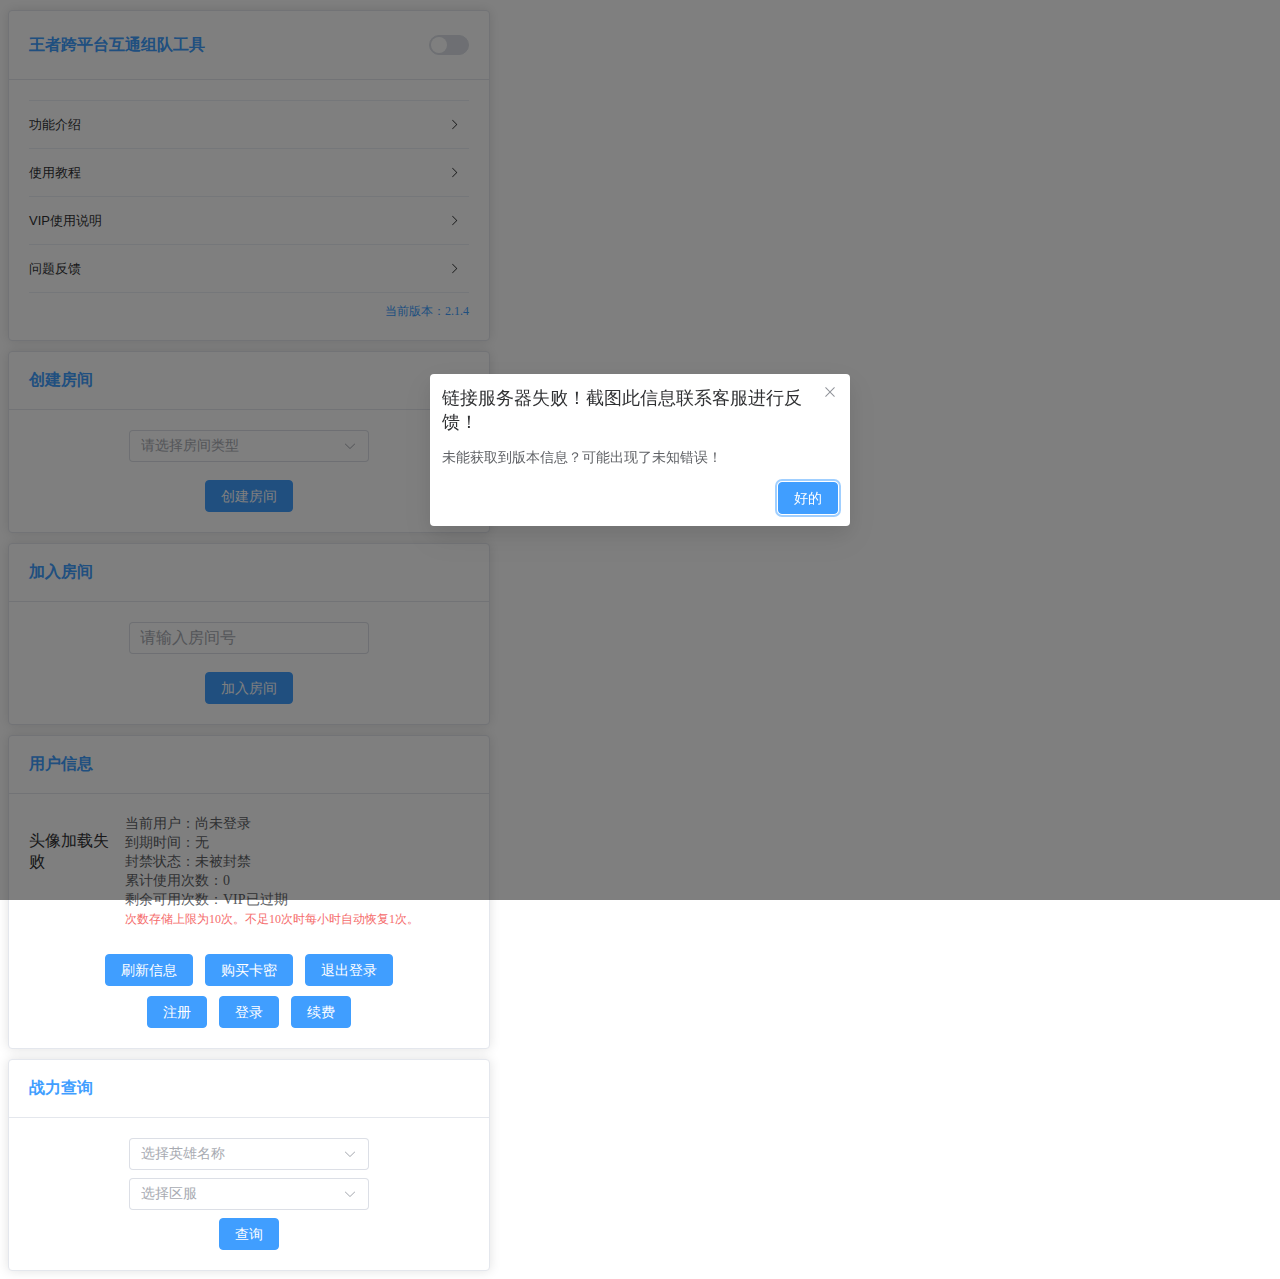
==== commit 5bca7ba2: "214" ====
--- a/index.html
+++ b/index.html
@@ -2,19 +2,30 @@
 <html lang="en">
 
 <head>
-    <meta charset="UTF-8"/>
-    <link rel="icon" type="image/svg+xml" href="/vite.svg"/>
-    <meta name="viewport" content="width=device-width, initial-scale=1.0"/>
+    <meta charset="UTF-8" />
+    <link rel="icon" type="image/svg+xml" href="/vite.svg" />
+    <meta name="viewport" content="width=device-width, initial-scale=1.0" />
     <title>王者跨平台互通组队工具</title>
     <meta name='description' content='王者QQ微信跨平台组队工具、跨区组队、QQ微信互通'>
-    <script charset="UTF-8" id="LA_COLLECT" src="//sdk.51.la/js-sdk-pro.min.js"></script>
-    <script>LA.init({id:"3KLtE9Dns2o3aqb2",ck:"3KLtE9Dns2o3aqb2"})</script>
-  <script type="module" crossorigin src="/pFT_DnGlSIxc.js"></script>
-  <link rel="stylesheet" crossorigin href="/pFT_B9TKUFMO.css">
+  <script type="module" crossorigin src="/zsn_D-eRqaQ-.js"></script>
+  <link rel="stylesheet" crossorigin href="/zsn_DnAmINXf.css">
 </head>
 
 <body>
-<div id="app"></div>
+    <div id="app"></div>
 </body>
 
+<style>
+    input,
+    textarea,
+    select {
+        font-size: 16px !important;
+        max-height: 100%;
+    }
+
+    * {
+        touch-action: manipulation;
+    }
+</style>
+
 </html>--- a/zsn_DnAmINXf.css
+++ b/zsn_DnAmINXf.css
@@ -0,0 +1 @@
+@charset "UTF-8";.el-select-dropdown.is-multiple .el-select-dropdown__item.is-selected:after{background-color:var(--el-color-primary);background-position:50%;background-repeat:no-repeat;border-right:none;border-top:none;content:"";height:12px;mask:url("data:image/svg+xml;utf8,%3Csvg class='icon' width='200' height='200' viewBox='0 0 1024 1024' xmlns='http://www.w3.org/2000/svg'%3E%3Cpath fill='currentColor' d='M406.656 706.944L195.84 496.256a32 32 0 10-45.248 45.248l256 256 512-512a32 32 0 00-45.248-45.248L406.592 706.944z'%3E%3C/path%3E%3C/svg%3E") no-repeat;mask-size:100% 100%;-webkit-mask:url("data:image/svg+xml;utf8,%3Csvg class='icon' width='200' height='200' viewBox='0 0 1024 1024' xmlns='http://www.w3.org/2000/svg'%3E%3Cpath fill='currentColor' d='M406.656 706.944L195.84 496.256a32 32 0 10-45.248 45.248l256 256 512-512a32 32 0 00-45.248-45.248L406.592 706.944z'%3E%3C/path%3E%3C/svg%3E") no-repeat;-webkit-mask-size:100% 100%;position:absolute;right:20px;top:50%;transform:translateY(-50%);width:12px}.el-select-dropdown.is-multiple .el-select-dropdown__item.is-selected:after{background-color:var(--el-color-primary);background-position:50%;background-repeat:no-repeat;border-right:none;border-top:none;content:"";height:12px;mask:url("data:image/svg+xml;utf8,%3Csvg class='icon' width='200' height='200' viewBox='0 0 1024 1024' xmlns='http://www.w3.org/2000/svg'%3E%3Cpath fill='currentColor' d='M406.656 706.944L195.84 496.256a32 32 0 10-45.248 45.248l256 256 512-512a32 32 0 00-45.248-45.248L406.592 706.944z'%3E%3C/path%3E%3C/svg%3E") no-repeat;mask-size:100% 100%;-webkit-mask:url("data:image/svg+xml;utf8,%3Csvg class='icon' width='200' height='200' viewBox='0 0 1024 1024' xmlns='http://www.w3.org/2000/svg'%3E%3Cpath fill='currentColor' d='M406.656 706.944L195.84 496.256a32 32 0 10-45.248 45.248l256 256 512-512a32 32 0 00-45.248-45.248L406.592 706.944z'%3E%3C/path%3E%3C/svg%3E") no-repeat;-webkit-mask-size:100% 100%;position:absolute;right:20px;top:50%;transform:translateY(-50%);width:12px}h1[data-v-c57428c8]{color:var(--el-color-primary)}a[data-v-c57428c8]{font-weight:500;color:#646cff;text-decoration:inherit}a[data-v-c57428c8]:hover{color:#535bf2}p[data-v-c57428c8]{margin:0;padding:0;border:0;font:inherit;vertical-align:baseline}.redtext[data-v-c57428c8]{color:var(--el-color-danger)}#switchtitle[data-v-c57428c8]{display:flex;flex-wrap:nowrap;justify-content:space-between;align-items:center}#title[data-v-c57428c8]{margin:0;padding:0;border:0;font-size:100%;vertical-align:baseline}#infoBoxMessage[data-v-c57428c8]{display:flex;flex-direction:column;vertical-align:baseline}#infoBoxMessage p[data-v-c57428c8]{font-size:4vw;font-size:clamp(16px,4vw,24px)}#VersionBox[data-v-c57428c8]{display:flex;justify-content:flex-end;width:100%;margin-top:10px}#userInfoBox[data-v-0cba87db]{display:flex;flex-direction:column}#userInfoTop[data-v-0cba87db]{display:flex}#userImage[data-v-0cba87db]{display:flex;flex-direction:column;justify-content:center;align-items:center;border-radius:5%}#userInfoTopLeft[data-v-0cba87db]{margin-left:1em;display:flex;flex-direction:column;justify-content:space-around}#userInfoBottom[data-v-0cba87db]{margin-top:1em;display:flex;justify-content:space-evenly;align-items:center;flex-direction:column}.userInfoBottominnerbox[data-v-0cba87db]{margin-top:10px}.userInfoBottominnerbox>a[data-v-0cba87db]{margin:10px}.el-card[data-v-115a7385]{margin-top:10px}.el-card .box[data-v-115a7385]{display:flex;flex-direction:column;justify-content:center;align-items:center}#heroinfobox[data-v-115a7385]{margin-top:10px}.el-card .box[data-v-fe19e02a]{display:flex;flex-direction:column;justify-content:center;align-items:center}.card-header[data-v-fe19e02a]{display:flex;flex-wrap:nowrap;justify-content:space-between;align-items:center}.signInButtonbox[data-v-fe19e02a]{display:flex;justify-content:space-evenly;align-items:center}a[data-v-fe19e02a]{text-decoration:none}.el-card .box[data-v-9066cfb0]{display:flex;flex-direction:column;justify-content:center;align-items:center}.card-header[data-v-9066cfb0]{display:flex;flex-wrap:nowrap;justify-content:space-between;align-items:center}.signUpButtonbox[data-v-9066cfb0]{display:flex;justify-content:space-evenly;align-items:center}#userKeycode[data-v-15717b12],.el-card .box[data-v-15717b12]{display:flex;flex-direction:column;justify-content:center;align-items:center}.card-header[data-v-15717b12]{display:flex;flex-wrap:nowrap;justify-content:space-between;align-items:center}.signInButtonbox[data-v-15717b12]{display:flex;justify-content:space-evenly;align-items:center}#overlay[data-v-acf5c74b]{display:none;position:fixed;top:0;left:0;width:100%;height:100%;background-color:#000c;color:#fff;text-align:center;padding-top:30%;font-size:24px;z-index:1000}.el-card[data-v-acf5c74b]{margin-top:10px}.el-card .box[data-v-acf5c74b]{display:flex;flex-direction:column;justify-content:center;align-items:center}.el-button[data-v-acf5c74b]:focus{background:var(--el-color-primary)}:root{--el-color-white:#ffffff;--el-color-black:#000000;--el-color-primary-rgb:64,158,255;--el-color-success-rgb:103,194,58;--el-color-warning-rgb:230,162,60;--el-color-danger-rgb:245,108,108;--el-color-error-rgb:245,108,108;--el-color-info-rgb:144,147,153;--el-font-size-extra-large:20px;--el-font-size-large:18px;--el-font-size-medium:16px;--el-font-size-base:14px;--el-font-size-small:13px;--el-font-size-extra-small:12px;--el-font-family:"Helvetica Neue",Helvetica,"PingFang SC","Hiragino Sans GB","Microsoft YaHei","微软雅黑",Arial,sans-serif;--el-font-weight-primary:500;--el-font-line-height-primary:24px;--el-index-normal:1;--el-index-top:1000;--el-index-popper:2000;--el-border-radius-base:4px;--el-border-radius-small:2px;--el-border-radius-round:20px;--el-border-radius-circle:100%;--el-transition-duration:.3s;--el-transition-duration-fast:.2s;--el-transition-function-ease-in-out-bezier:cubic-bezier(.645,.045,.355,1);--el-transition-function-fast-bezier:cubic-bezier(.23,1,.32,1);--el-transition-all:all var(--el-transition-duration) var(--el-transition-function-ease-in-out-bezier);--el-transition-fade:opacity var(--el-transition-duration) var(--el-transition-function-fast-bezier);--el-transition-md-fade:transform var(--el-transition-duration) var(--el-transition-function-fast-bezier),opacity var(--el-transition-duration) var(--el-transition-function-fast-bezier);--el-transition-fade-linear:opacity var(--el-transition-duration-fast) linear;--el-transition-border:border-color var(--el-transition-duration-fast) var(--el-transition-function-ease-in-out-bezier);--el-transition-box-shadow:box-shadow var(--el-transition-duration-fast) var(--el-transition-function-ease-in-out-bezier);--el-transition-color:color var(--el-transition-duration-fast) var(--el-transition-function-ease-in-out-bezier);--el-component-size-large:40px;--el-component-size:32px;--el-component-size-small:24px;color-scheme:light;--el-color-primary:#409eff;--el-color-primary-light-3:#79bbff;--el-color-primary-light-5:#a0cfff;--el-color-primary-light-7:#c6e2ff;--el-color-primary-light-8:#d9ecff;--el-color-primary-light-9:#ecf5ff;--el-color-primary-dark-2:#337ecc;--el-color-success:#67c23a;--el-color-success-light-3:#95d475;--el-color-success-light-5:#b3e19d;--el-color-success-light-7:#d1edc4;--el-color-success-light-8:#e1f3d8;--el-color-success-light-9:#f0f9eb;--el-color-success-dark-2:#529b2e;--el-color-warning:#e6a23c;--el-color-warning-light-3:#eebe77;--el-color-warning-light-5:#f3d19e;--el-color-warning-light-7:#f8e3c5;--el-color-warning-light-8:#faecd8;--el-color-warning-light-9:#fdf6ec;--el-color-warning-dark-2:#b88230;--el-color-danger:#f56c6c;--el-color-danger-light-3:#f89898;--el-color-danger-light-5:#fab6b6;--el-color-danger-light-7:#fcd3d3;--el-color-danger-light-8:#fde2e2;--el-color-danger-light-9:#fef0f0;--el-color-danger-dark-2:#c45656;--el-color-error:#f56c6c;--el-color-error-light-3:#f89898;--el-color-error-light-5:#fab6b6;--el-color-error-light-7:#fcd3d3;--el-color-error-light-8:#fde2e2;--el-color-error-light-9:#fef0f0;--el-color-error-dark-2:#c45656;--el-color-info:#909399;--el-color-info-light-3:#b1b3b8;--el-color-info-light-5:#c8c9cc;--el-color-info-light-7:#dedfe0;--el-color-info-light-8:#e9e9eb;--el-color-info-light-9:#f4f4f5;--el-color-info-dark-2:#73767a;--el-bg-color:#ffffff;--el-bg-color-page:#f2f3f5;--el-bg-color-overlay:#ffffff;--el-text-color-primary:#303133;--el-text-color-regular:#606266;--el-text-color-secondary:#909399;--el-text-color-placeholder:#a8abb2;--el-text-color-disabled:#c0c4cc;--el-border-color:#dcdfe6;--el-border-color-light:#e4e7ed;--el-border-color-lighter:#ebeef5;--el-border-color-extra-light:#f2f6fc;--el-border-color-dark:#d4d7de;--el-border-color-darker:#cdd0d6;--el-fill-color:#f0f2f5;--el-fill-color-light:#f5f7fa;--el-fill-color-lighter:#fafafa;--el-fill-color-extra-light:#fafcff;--el-fill-color-dark:#ebedf0;--el-fill-color-darker:#e6e8eb;--el-fill-color-blank:#ffffff;--el-box-shadow:0px 12px 32px 4px rgba(0,0,0,.04),0px 8px 20px rgba(0,0,0,.08);--el-box-shadow-light:0px 0px 12px rgba(0,0,0,.12);--el-box-shadow-lighter:0px 0px 6px rgba(0,0,0,.12);--el-box-shadow-dark:0px 16px 48px 16px rgba(0,0,0,.08),0px 12px 32px rgba(0,0,0,.12),0px 8px 16px -8px rgba(0,0,0,.16);--el-disabled-bg-color:var(--el-fill-color-light);--el-disabled-text-color:var(--el-text-color-placeholder);--el-disabled-border-color:var(--el-border-color-light);--el-overlay-color:rgba(0,0,0,.8);--el-overlay-color-light:rgba(0,0,0,.7);--el-overlay-color-lighter:rgba(0,0,0,.5);--el-mask-color:rgba(255,255,255,.9);--el-mask-color-extra-light:rgba(255,255,255,.3);--el-border-width:1px;--el-border-style:solid;--el-border-color-hover:var(--el-text-color-disabled);--el-border:var(--el-border-width) var(--el-border-style) var(--el-border-color);--el-svg-monochrome-grey:var(--el-border-color)}.fade-in-linear-enter-active,.fade-in-linear-leave-active{transition:var(--el-transition-fade-linear)}.fade-in-linear-enter-from,.fade-in-linear-leave-to{opacity:0}.el-fade-in-linear-enter-active,.el-fade-in-linear-leave-active{transition:var(--el-transition-fade-linear)}.el-fade-in-linear-enter-from,.el-fade-in-linear-leave-to{opacity:0}.el-fade-in-enter-active,.el-fade-in-leave-active{transition:all var(--el-transition-duration) cubic-bezier(.55,0,.1,1)}.el-fade-in-enter-from,.el-fade-in-leave-active{opacity:0}.el-zoom-in-center-enter-active,.el-zoom-in-center-leave-active{transition:all var(--el-transition-duration) cubic-bezier(.55,0,.1,1)}.el-zoom-in-center-enter-from,.el-zoom-in-center-leave-active{opacity:0;transform:scaleX(0)}.el-zoom-in-top-enter-active,.el-zoom-in-top-leave-active{opacity:1;transform:scaleY(1);transform-origin:center top;transition:var(--el-transition-md-fade)}.el-zoom-in-top-enter-active[data-popper-placement^=top],.el-zoom-in-top-leave-active[data-popper-placement^=top]{transform-origin:center bottom}.el-zoom-in-top-enter-from,.el-zoom-in-top-leave-active{opacity:0;transform:scaleY(0)}.el-zoom-in-bottom-enter-active,.el-zoom-in-bottom-leave-active{opacity:1;transform:scaleY(1);transform-origin:center bottom;transition:var(--el-transition-md-fade)}.el-zoom-in-bottom-enter-from,.el-zoom-in-bottom-leave-active{opacity:0;transform:scaleY(0)}.el-zoom-in-left-enter-active,.el-zoom-in-left-leave-active{opacity:1;transform:scale(1);transform-origin:top left;transition:var(--el-transition-md-fade)}.el-zoom-in-left-enter-from,.el-zoom-in-left-leave-active{opacity:0;transform:scale(.45)}.collapse-transition{transition:var(--el-transition-duration) height ease-in-out,var(--el-transition-duration) padding-top ease-in-out,var(--el-transition-duration) padding-bottom ease-in-out}.el-collapse-transition-enter-active,.el-collapse-transition-leave-active{transition:var(--el-transition-duration) max-height ease-in-out,var(--el-transition-duration) padding-top ease-in-out,var(--el-transition-duration) padding-bottom ease-in-out}.horizontal-collapse-transition{transition:var(--el-transition-duration) width ease-in-out,var(--el-transition-duration) padding-left ease-in-out,var(--el-transition-duration) padding-right ease-in-out}.el-list-enter-active,.el-list-leave-active{transition:all 1s}.el-list-enter-from,.el-list-leave-to{opacity:0;transform:translateY(-30px)}.el-list-leave-active{position:absolute!important}.el-opacity-transition{transition:opacity var(--el-transition-duration) cubic-bezier(.55,0,.1,1)}.el-icon-loading{animation:rotating 2s linear infinite}.el-icon--right{margin-left:5px}.el-icon--left{margin-right:5px}@keyframes rotating{0%{transform:rotate(0)}to{transform:rotate(1turn)}}.el-icon{--color:inherit;align-items:center;display:inline-flex;height:1em;justify-content:center;line-height:1em;position:relative;width:1em;fill:currentColor;color:var(--color);font-size:inherit}.el-icon.is-loading{animation:rotating 2s linear infinite}.el-icon svg{height:1em;width:1em}.el-affix--fixed{position:fixed}.el-alert{--el-alert-padding:8px 16px;--el-alert-border-radius-base:var(--el-border-radius-base);--el-alert-title-font-size:14px;--el-alert-title-with-description-font-size:16px;--el-alert-description-font-size:14px;--el-alert-close-font-size:16px;--el-alert-close-customed-font-size:14px;--el-alert-icon-size:16px;--el-alert-icon-large-size:28px;align-items:center;background-color:var(--el-color-white);border-radius:var(--el-alert-border-radius-base);box-sizing:border-box;display:flex;margin:0;opacity:1;overflow:hidden;padding:var(--el-alert-padding);position:relative;transition:opacity var(--el-transition-duration-fast);width:100%}.el-alert.is-light .el-alert__close-btn{color:var(--el-text-color-placeholder)}.el-alert.is-dark .el-alert__close-btn,.el-alert.is-dark .el-alert__description{color:var(--el-color-white)}.el-alert.is-center{justify-content:center}.el-alert--success{--el-alert-bg-color:var(--el-color-success-light-9)}.el-alert--success.is-light{background-color:var(--el-alert-bg-color)}.el-alert--success.is-light,.el-alert--success.is-light .el-alert__description{color:var(--el-color-success)}.el-alert--success.is-dark{background-color:var(--el-color-success);color:var(--el-color-white)}.el-alert--info{--el-alert-bg-color:var(--el-color-info-light-9)}.el-alert--info.is-light{background-color:var(--el-alert-bg-color)}.el-alert--info.is-light,.el-alert--info.is-light .el-alert__description{color:var(--el-color-info)}.el-alert--info.is-dark{background-color:var(--el-color-info);color:var(--el-color-white)}.el-alert--warning{--el-alert-bg-color:var(--el-color-warning-light-9)}.el-alert--warning.is-light{background-color:var(--el-alert-bg-color)}.el-alert--warning.is-light,.el-alert--warning.is-light .el-alert__description{color:var(--el-color-warning)}.el-alert--warning.is-dark{background-color:var(--el-color-warning);color:var(--el-color-white)}.el-alert--error{--el-alert-bg-color:var(--el-color-error-light-9)}.el-alert--error.is-light{background-color:var(--el-alert-bg-color)}.el-alert--error.is-light,.el-alert--error.is-light .el-alert__description{color:var(--el-color-error)}.el-alert--error.is-dark{background-color:var(--el-color-error);color:var(--el-color-white)}.el-alert__content{display:flex;flex-direction:column;gap:4px}.el-alert .el-alert__icon{font-size:var(--el-alert-icon-size);margin-right:8px;width:var(--el-alert-icon-size)}.el-alert .el-alert__icon.is-big{font-size:var(--el-alert-icon-large-size);margin-right:12px;width:var(--el-alert-icon-large-size)}.el-alert__title{font-size:var(--el-alert-title-font-size);line-height:24px}.el-alert__title.with-description{font-size:var(--el-alert-title-with-description-font-size)}.el-alert .el-alert__description{font-size:var(--el-alert-description-font-size);margin:0}.el-alert .el-alert__close-btn{cursor:pointer;font-size:var(--el-alert-close-font-size);opacity:1;position:absolute;right:16px;top:12px}.el-alert .el-alert__close-btn.is-customed{font-size:var(--el-alert-close-customed-font-size);font-style:normal;line-height:24px;top:8px}.el-alert-fade-enter-from,.el-alert-fade-leave-active{opacity:0}.el-aside{box-sizing:border-box;flex-shrink:0;overflow:auto;width:var(--el-aside-width,300px)}.el-autocomplete{--el-input-text-color:var(--el-text-color-regular);--el-input-border:var(--el-border);--el-input-hover-border:var(--el-border-color-hover);--el-input-focus-border:var(--el-color-primary);--el-input-transparent-border:0 0 0 1px transparent inset;--el-input-border-color:var(--el-border-color);--el-input-border-radius:var(--el-border-radius-base);--el-input-bg-color:var(--el-fill-color-blank);--el-input-icon-color:var(--el-text-color-placeholder);--el-input-placeholder-color:var(--el-text-color-placeholder);--el-input-hover-border-color:var(--el-border-color-hover);--el-input-clear-hover-color:var(--el-text-color-secondary);--el-input-focus-border-color:var(--el-color-primary);--el-input-width:100%;display:inline-block;position:relative;width:var(--el-input-width)}.el-autocomplete__popper.el-popper{background:var(--el-bg-color-overlay);box-shadow:var(--el-box-shadow-light)}.el-autocomplete__popper.el-popper,.el-autocomplete__popper.el-popper .el-popper__arrow:before{border:1px solid var(--el-border-color-light)}.el-autocomplete__popper.el-popper[data-popper-placement^=top] .el-popper__arrow:before{border-left-color:transparent;border-top-color:transparent}.el-autocomplete__popper.el-popper[data-popper-placement^=bottom] .el-popper__arrow:before{border-bottom-color:transparent;border-right-color:transparent}.el-autocomplete__popper.el-popper[data-popper-placement^=left] .el-popper__arrow:before{border-bottom-color:transparent;border-left-color:transparent}.el-autocomplete__popper.el-popper[data-popper-placement^=right] .el-popper__arrow:before{border-right-color:transparent;border-top-color:transparent}.el-autocomplete-suggestion{border-radius:var(--el-border-radius-base);box-sizing:border-box}.el-autocomplete-suggestion__wrap{box-sizing:border-box;max-height:280px;padding:10px 0}.el-autocomplete-suggestion__list{margin:0;padding:0}.el-autocomplete-suggestion li{color:var(--el-text-color-regular);cursor:pointer;font-size:var(--el-font-size-base);line-height:34px;list-style:none;margin:0;overflow:hidden;padding:0 20px;text-align:left;text-overflow:ellipsis;white-space:nowrap}.el-autocomplete-suggestion li.highlighted,.el-autocomplete-suggestion li:hover{background-color:var(--el-fill-color-light)}.el-autocomplete-suggestion li.divider{border-top:1px solid var(--el-color-black);margin-top:6px}.el-autocomplete-suggestion li.divider:last-child{margin-bottom:-6px}.el-autocomplete-suggestion.is-loading li{color:var(--el-text-color-secondary);font-size:20px;height:100px;line-height:100px;text-align:center}.el-autocomplete-suggestion.is-loading li:after{content:"";display:inline-block;height:100%;vertical-align:middle}.el-autocomplete-suggestion.is-loading li:hover{background-color:var(--el-bg-color-overlay)}.el-autocomplete-suggestion.is-loading .el-icon-loading{vertical-align:middle}.el-avatar{--el-avatar-text-color:var(--el-color-white);--el-avatar-bg-color:var(--el-text-color-disabled);--el-avatar-text-size:14px;--el-avatar-icon-size:18px;--el-avatar-border-radius:var(--el-border-radius-base);--el-avatar-size-large:56px;--el-avatar-size-small:24px;--el-avatar-size:40px;align-items:center;background:var(--el-avatar-bg-color);box-sizing:border-box;color:var(--el-avatar-text-color);display:inline-flex;font-size:var(--el-avatar-text-size);height:var(--el-avatar-size);justify-content:center;overflow:hidden;text-align:center;width:var(--el-avatar-size)}.el-avatar>img{display:block;height:100%;width:100%}.el-avatar--circle{border-radius:50%}.el-avatar--square{border-radius:var(--el-avatar-border-radius)}.el-avatar--icon{font-size:var(--el-avatar-icon-size)}.el-avatar--small{--el-avatar-size:24px}.el-avatar--large{--el-avatar-size:56px}.el-backtop{--el-backtop-bg-color:var(--el-bg-color-overlay);--el-backtop-text-color:var(--el-color-primary);--el-backtop-hover-bg-color:var(--el-border-color-extra-light);align-items:center;background-color:var(--el-backtop-bg-color);border-radius:50%;box-shadow:var(--el-box-shadow-lighter);color:var(--el-backtop-text-color);cursor:pointer;display:flex;font-size:20px;height:40px;justify-content:center;position:fixed;width:40px;z-index:5}.el-backtop:hover{background-color:var(--el-backtop-hover-bg-color)}.el-backtop__icon{font-size:20px}.el-badge{--el-badge-bg-color:var(--el-color-danger);--el-badge-radius:10px;--el-badge-font-size:12px;--el-badge-padding:6px;--el-badge-size:18px;display:inline-block;position:relative;vertical-align:middle;width:-moz-fit-content;width:fit-content}.el-badge__content{align-items:center;background-color:var(--el-badge-bg-color);border:1px solid var(--el-bg-color);border-radius:var(--el-badge-radius);color:var(--el-color-white);display:inline-flex;font-size:var(--el-badge-font-size);height:var(--el-badge-size);justify-content:center;padding:0 var(--el-badge-padding);white-space:nowrap}.el-badge__content.is-fixed{position:absolute;right:calc(1px + var(--el-badge-size)/2);top:0;transform:translateY(-50%) translate(100%);z-index:var(--el-index-normal)}.el-badge__content.is-fixed.is-dot{right:5px}.el-badge__content.is-dot{border-radius:50%;height:8px;padding:0;right:0;width:8px}.el-badge__content--primary{background-color:var(--el-color-primary)}.el-badge__content--success{background-color:var(--el-color-success)}.el-badge__content--warning{background-color:var(--el-color-warning)}.el-badge__content--info{background-color:var(--el-color-info)}.el-badge__content--danger{background-color:var(--el-color-danger)}.el-breadcrumb{font-size:14px;line-height:1}.el-breadcrumb:after,.el-breadcrumb:before{content:"";display:table}.el-breadcrumb:after{clear:both}.el-breadcrumb__separator{color:var(--el-text-color-placeholder);font-weight:700;margin:0 9px}.el-breadcrumb__separator.el-icon{font-weight:400;margin:0 6px}.el-breadcrumb__separator.el-icon svg{vertical-align:middle}.el-breadcrumb__item{align-items:center;display:inline-flex;float:left}.el-breadcrumb__inner{color:var(--el-text-color-regular)}.el-breadcrumb__inner a,.el-breadcrumb__inner.is-link{color:var(--el-text-color-primary);font-weight:700;text-decoration:none;transition:var(--el-transition-color)}.el-breadcrumb__inner a:hover,.el-breadcrumb__inner.is-link:hover{color:var(--el-color-primary);cursor:pointer}.el-breadcrumb__item:last-child .el-breadcrumb__inner,.el-breadcrumb__item:last-child .el-breadcrumb__inner a,.el-breadcrumb__item:last-child .el-breadcrumb__inner a:hover,.el-breadcrumb__item:last-child .el-breadcrumb__inner:hover{color:var(--el-text-color-regular);cursor:text;font-weight:400}.el-breadcrumb__item:last-child .el-breadcrumb__separator{display:none}.el-button-group{display:inline-block;vertical-align:middle}.el-button-group:after,.el-button-group:before{content:"";display:table}.el-button-group:after{clear:both}.el-button-group>.el-button{float:left;position:relative}.el-button-group>.el-button+.el-button{margin-left:0}.el-button-group>.el-button:first-child{border-bottom-right-radius:0;border-top-right-radius:0}.el-button-group>.el-button:last-child{border-bottom-left-radius:0;border-top-left-radius:0}.el-button-group>.el-button:first-child:last-child{border-bottom-left-radius:var(--el-border-radius-base);border-bottom-right-radius:var(--el-border-radius-base);border-top-left-radius:var(--el-border-radius-base);border-top-right-radius:var(--el-border-radius-base)}.el-button-group>.el-button:first-child:last-child.is-round{border-radius:var(--el-border-radius-round)}.el-button-group>.el-button:first-child:last-child.is-circle{border-radius:50%}.el-button-group>.el-button:not(:first-child):not(:last-child){border-radius:0}.el-button-group>.el-button:not(:last-child){margin-right:-1px}.el-button-group>.el-button.is-active,.el-button-group>.el-button:active,.el-button-group>.el-button:focus,.el-button-group>.el-button:hover{z-index:1}.el-button-group>.el-dropdown>.el-button{border-bottom-left-radius:0;border-left-color:var(--el-button-divide-border-color);border-top-left-radius:0}.el-button-group .el-button--primary:first-child{border-right-color:var(--el-button-divide-border-color)}.el-button-group .el-button--primary:last-child{border-left-color:var(--el-button-divide-border-color)}.el-button-group .el-button--primary:not(:first-child):not(:last-child){border-left-color:var(--el-button-divide-border-color);border-right-color:var(--el-button-divide-border-color)}.el-button-group .el-button--success:first-child{border-right-color:var(--el-button-divide-border-color)}.el-button-group .el-button--success:last-child{border-left-color:var(--el-button-divide-border-color)}.el-button-group .el-button--success:not(:first-child):not(:last-child){border-left-color:var(--el-button-divide-border-color);border-right-color:var(--el-button-divide-border-color)}.el-button-group .el-button--warning:first-child{border-right-color:var(--el-button-divide-border-color)}.el-button-group .el-button--warning:last-child{border-left-color:var(--el-button-divide-border-color)}.el-button-group .el-button--warning:not(:first-child):not(:last-child){border-left-color:var(--el-button-divide-border-color);border-right-color:var(--el-button-divide-border-color)}.el-button-group .el-button--danger:first-child{border-right-color:var(--el-button-divide-border-color)}.el-button-group .el-button--danger:last-child{border-left-color:var(--el-button-divide-border-color)}.el-button-group .el-button--danger:not(:first-child):not(:last-child){border-left-color:var(--el-button-divide-border-color);border-right-color:var(--el-button-divide-border-color)}.el-button-group .el-button--info:first-child{border-right-color:var(--el-button-divide-border-color)}.el-button-group .el-button--info:last-child{border-left-color:var(--el-button-divide-border-color)}.el-button-group .el-button--info:not(:first-child):not(:last-child){border-left-color:var(--el-button-divide-border-color);border-right-color:var(--el-button-divide-border-color)}.el-button{--el-button-font-weight:var(--el-font-weight-primary);--el-button-border-color:var(--el-border-color);--el-button-bg-color:var(--el-fill-color-blank);--el-button-text-color:var(--el-text-color-regular);--el-button-disabled-text-color:var(--el-disabled-text-color);--el-button-disabled-bg-color:var(--el-fill-color-blank);--el-button-disabled-border-color:var(--el-border-color-light);--el-button-divide-border-color:rgba(255,255,255,.5);--el-button-hover-text-color:var(--el-color-primary);--el-button-hover-bg-color:var(--el-color-primary-light-9);--el-button-hover-border-color:var(--el-color-primary-light-7);--el-button-active-text-color:var(--el-button-hover-text-color);--el-button-active-border-color:var(--el-color-primary);--el-button-active-bg-color:var(--el-button-hover-bg-color);--el-button-outline-color:var(--el-color-primary-light-5);--el-button-hover-link-text-color:var(--el-color-info);--el-button-active-color:var(--el-text-color-primary);align-items:center;-webkit-appearance:none;background-color:var(--el-button-bg-color);border:var(--el-border);border-color:var(--el-button-border-color);box-sizing:border-box;color:var(--el-button-text-color);cursor:pointer;display:inline-flex;font-weight:var(--el-button-font-weight);height:32px;justify-content:center;line-height:1;outline:none;text-align:center;transition:.1s;-webkit-user-select:none;-moz-user-select:none;user-select:none;vertical-align:middle;white-space:nowrap}.el-button:hover{background-color:var(--el-button-hover-bg-color);border-color:var(--el-button-hover-border-color);color:var(--el-button-hover-text-color);outline:none}.el-button:active{background-color:var(--el-button-active-bg-color);border-color:var(--el-button-active-border-color);color:var(--el-button-active-text-color);outline:none}.el-button:focus-visible{outline:2px solid var(--el-button-outline-color);outline-offset:1px;transition:outline-offset 0s,outline 0s}.el-button>span{align-items:center;display:inline-flex}.el-button+.el-button{margin-left:12px}.el-button{border-radius:var(--el-border-radius-base);font-size:var(--el-font-size-base)}.el-button,.el-button.is-round{padding:8px 15px}.el-button::-moz-focus-inner{border:0}.el-button [class*=el-icon]+span{margin-left:6px}.el-button [class*=el-icon] svg{vertical-align:bottom}.el-button.is-plain{--el-button-hover-text-color:var(--el-color-primary);--el-button-hover-bg-color:var(--el-fill-color-blank);--el-button-hover-border-color:var(--el-color-primary)}.el-button.is-active{background-color:var(--el-button-active-bg-color);border-color:var(--el-button-active-border-color);color:var(--el-button-active-text-color);outline:none}.el-button.is-disabled,.el-button.is-disabled:hover{background-color:var(--el-button-disabled-bg-color);background-image:none;border-color:var(--el-button-disabled-border-color);color:var(--el-button-disabled-text-color);cursor:not-allowed}.el-button.is-loading{pointer-events:none;position:relative}.el-button.is-loading:before{background-color:var(--el-mask-color-extra-light);border-radius:inherit;bottom:-1px;content:"";left:-1px;pointer-events:none;position:absolute;right:-1px;top:-1px;z-index:1}.el-button.is-round{border-radius:var(--el-border-radius-round)}.el-button.is-circle{border-radius:50%;padding:8px;width:32px}.el-button.is-text{background-color:transparent;border:0 solid transparent;color:var(--el-button-text-color)}.el-button.is-text.is-disabled{background-color:transparent!important;color:var(--el-button-disabled-text-color)}.el-button.is-text:not(.is-disabled):hover{background-color:var(--el-fill-color-light)}.el-button.is-text:not(.is-disabled):focus-visible{outline:2px solid var(--el-button-outline-color);outline-offset:1px;transition:outline-offset 0s,outline 0s}.el-button.is-text:not(.is-disabled):active{background-color:var(--el-fill-color)}.el-button.is-text:not(.is-disabled).is-has-bg{background-color:var(--el-fill-color-light)}.el-button.is-text:not(.is-disabled).is-has-bg:hover{background-color:var(--el-fill-color)}.el-button.is-text:not(.is-disabled).is-has-bg:active{background-color:var(--el-fill-color-dark)}.el-button__text--expand{letter-spacing:.3em;margin-right:-.3em}.el-button.is-link{background:transparent;border-color:transparent;color:var(--el-button-text-color);height:auto;padding:2px}.el-button.is-link:hover{color:var(--el-button-hover-link-text-color)}.el-button.is-link.is-disabled{background-color:transparent!important;border-color:transparent!important;color:var(--el-button-disabled-text-color)}.el-button.is-link:not(.is-disabled):active,.el-button.is-link:not(.is-disabled):hover{background-color:transparent;border-color:transparent}.el-button.is-link:not(.is-disabled):active{color:var(--el-button-active-color)}.el-button--text{background:transparent;border-color:transparent;color:var(--el-color-primary);padding-left:0;padding-right:0}.el-button--text.is-disabled{background-color:transparent!important;border-color:transparent!important;color:var(--el-button-disabled-text-color)}.el-button--text:not(.is-disabled):hover{background-color:transparent;border-color:transparent;color:var(--el-color-primary-light-3)}.el-button--text:not(.is-disabled):active{background-color:transparent;border-color:transparent;color:var(--el-color-primary-dark-2)}.el-button__link--expand{letter-spacing:.3em;margin-right:-.3em}.el-button--primary{--el-button-text-color:var(--el-color-white);--el-button-bg-color:var(--el-color-primary);--el-button-border-color:var(--el-color-primary);--el-button-outline-color:var(--el-color-primary-light-5);--el-button-active-color:var(--el-color-primary-dark-2);--el-button-hover-text-color:var(--el-color-white);--el-button-hover-link-text-color:var(--el-color-primary-light-5);--el-button-hover-bg-color:var(--el-color-primary-light-3);--el-button-hover-border-color:var(--el-color-primary-light-3);--el-button-active-bg-color:var(--el-color-primary-dark-2);--el-button-active-border-color:var(--el-color-primary-dark-2);--el-button-disabled-text-color:var(--el-color-white);--el-button-disabled-bg-color:var(--el-color-primary-light-5);--el-button-disabled-border-color:var(--el-color-primary-light-5)}.el-button--primary.is-link,.el-button--primary.is-plain,.el-button--primary.is-text{--el-button-text-color:var(--el-color-primary);--el-button-bg-color:var(--el-color-primary-light-9);--el-button-border-color:var(--el-color-primary-light-5);--el-button-hover-text-color:var(--el-color-white);--el-button-hover-bg-color:var(--el-color-primary);--el-button-hover-border-color:var(--el-color-primary);--el-button-active-text-color:var(--el-color-white)}.el-button--primary.is-link.is-disabled,.el-button--primary.is-link.is-disabled:active,.el-button--primary.is-link.is-disabled:focus,.el-button--primary.is-link.is-disabled:hover,.el-button--primary.is-plain.is-disabled,.el-button--primary.is-plain.is-disabled:active,.el-button--primary.is-plain.is-disabled:focus,.el-button--primary.is-plain.is-disabled:hover,.el-button--primary.is-text.is-disabled,.el-button--primary.is-text.is-disabled:active,.el-button--primary.is-text.is-disabled:focus,.el-button--primary.is-text.is-disabled:hover{background-color:var(--el-color-primary-light-9);border-color:var(--el-color-primary-light-8);color:var(--el-color-primary-light-5)}.el-button--success{--el-button-text-color:var(--el-color-white);--el-button-bg-color:var(--el-color-success);--el-button-border-color:var(--el-color-success);--el-button-outline-color:var(--el-color-success-light-5);--el-button-active-color:var(--el-color-success-dark-2);--el-button-hover-text-color:var(--el-color-white);--el-button-hover-link-text-color:var(--el-color-success-light-5);--el-button-hover-bg-color:var(--el-color-success-light-3);--el-button-hover-border-color:var(--el-color-success-light-3);--el-button-active-bg-color:var(--el-color-success-dark-2);--el-button-active-border-color:var(--el-color-success-dark-2);--el-button-disabled-text-color:var(--el-color-white);--el-button-disabled-bg-color:var(--el-color-success-light-5);--el-button-disabled-border-color:var(--el-color-success-light-5)}.el-button--success.is-link,.el-button--success.is-plain,.el-button--success.is-text{--el-button-text-color:var(--el-color-success);--el-button-bg-color:var(--el-color-success-light-9);--el-button-border-color:var(--el-color-success-light-5);--el-button-hover-text-color:var(--el-color-white);--el-button-hover-bg-color:var(--el-color-success);--el-button-hover-border-color:var(--el-color-success);--el-button-active-text-color:var(--el-color-white)}.el-button--success.is-link.is-disabled,.el-button--success.is-link.is-disabled:active,.el-button--success.is-link.is-disabled:focus,.el-button--success.is-link.is-disabled:hover,.el-button--success.is-plain.is-disabled,.el-button--success.is-plain.is-disabled:active,.el-button--success.is-plain.is-disabled:focus,.el-button--success.is-plain.is-disabled:hover,.el-button--success.is-text.is-disabled,.el-button--success.is-text.is-disabled:active,.el-button--success.is-text.is-disabled:focus,.el-button--success.is-text.is-disabled:hover{background-color:var(--el-color-success-light-9);border-color:var(--el-color-success-light-8);color:var(--el-color-success-light-5)}.el-button--warning{--el-button-text-color:var(--el-color-white);--el-button-bg-color:var(--el-color-warning);--el-button-border-color:var(--el-color-warning);--el-button-outline-color:var(--el-color-warning-light-5);--el-button-active-color:var(--el-color-warning-dark-2);--el-button-hover-text-color:var(--el-color-white);--el-button-hover-link-text-color:var(--el-color-warning-light-5);--el-button-hover-bg-color:var(--el-color-warning-light-3);--el-button-hover-border-color:var(--el-color-warning-light-3);--el-button-active-bg-color:var(--el-color-warning-dark-2);--el-button-active-border-color:var(--el-color-warning-dark-2);--el-button-disabled-text-color:var(--el-color-white);--el-button-disabled-bg-color:var(--el-color-warning-light-5);--el-button-disabled-border-color:var(--el-color-warning-light-5)}.el-button--warning.is-link,.el-button--warning.is-plain,.el-button--warning.is-text{--el-button-text-color:var(--el-color-warning);--el-button-bg-color:var(--el-color-warning-light-9);--el-button-border-color:var(--el-color-warning-light-5);--el-button-hover-text-color:var(--el-color-white);--el-button-hover-bg-color:var(--el-color-warning);--el-button-hover-border-color:var(--el-color-warning);--el-button-active-text-color:var(--el-color-white)}.el-button--warning.is-link.is-disabled,.el-button--warning.is-link.is-disabled:active,.el-button--warning.is-link.is-disabled:focus,.el-button--warning.is-link.is-disabled:hover,.el-button--warning.is-plain.is-disabled,.el-button--warning.is-plain.is-disabled:active,.el-button--warning.is-plain.is-disabled:focus,.el-button--warning.is-plain.is-disabled:hover,.el-button--warning.is-text.is-disabled,.el-button--warning.is-text.is-disabled:active,.el-button--warning.is-text.is-disabled:focus,.el-button--warning.is-text.is-disabled:hover{background-color:var(--el-color-warning-light-9);border-color:var(--el-color-warning-light-8);color:var(--el-color-warning-light-5)}.el-button--danger{--el-button-text-color:var(--el-color-white);--el-button-bg-color:var(--el-color-danger);--el-button-border-color:var(--el-color-danger);--el-button-outline-color:var(--el-color-danger-light-5);--el-button-active-color:var(--el-color-danger-dark-2);--el-button-hover-text-color:var(--el-color-white);--el-button-hover-link-text-color:var(--el-color-danger-light-5);--el-button-hover-bg-color:var(--el-color-danger-light-3);--el-button-hover-border-color:var(--el-color-danger-light-3);--el-button-active-bg-color:var(--el-color-danger-dark-2);--el-button-active-border-color:var(--el-color-danger-dark-2);--el-button-disabled-text-color:var(--el-color-white);--el-button-disabled-bg-color:var(--el-color-danger-light-5);--el-button-disabled-border-color:var(--el-color-danger-light-5)}.el-button--danger.is-link,.el-button--danger.is-plain,.el-button--danger.is-text{--el-button-text-color:var(--el-color-danger);--el-button-bg-color:var(--el-color-danger-light-9);--el-button-border-color:var(--el-color-danger-light-5);--el-button-hover-text-color:var(--el-color-white);--el-button-hover-bg-color:var(--el-color-danger);--el-button-hover-border-color:var(--el-color-danger);--el-button-active-text-color:var(--el-color-white)}.el-button--danger.is-link.is-disabled,.el-button--danger.is-link.is-disabled:active,.el-button--danger.is-link.is-disabled:focus,.el-button--danger.is-link.is-disabled:hover,.el-button--danger.is-plain.is-disabled,.el-button--danger.is-plain.is-disabled:active,.el-button--danger.is-plain.is-disabled:focus,.el-button--danger.is-plain.is-disabled:hover,.el-button--danger.is-text.is-disabled,.el-button--danger.is-text.is-disabled:active,.el-button--danger.is-text.is-disabled:focus,.el-button--danger.is-text.is-disabled:hover{background-color:var(--el-color-danger-light-9);border-color:var(--el-color-danger-light-8);color:var(--el-color-danger-light-5)}.el-button--info{--el-button-text-color:var(--el-color-white);--el-button-bg-color:var(--el-color-info);--el-button-border-color:var(--el-color-info);--el-button-outline-color:var(--el-color-info-light-5);--el-button-active-color:var(--el-color-info-dark-2);--el-button-hover-text-color:var(--el-color-white);--el-button-hover-link-text-color:var(--el-color-info-light-5);--el-button-hover-bg-color:var(--el-color-info-light-3);--el-button-hover-border-color:var(--el-color-info-light-3);--el-button-active-bg-color:var(--el-color-info-dark-2);--el-button-active-border-color:var(--el-color-info-dark-2);--el-button-disabled-text-color:var(--el-color-white);--el-button-disabled-bg-color:var(--el-color-info-light-5);--el-button-disabled-border-color:var(--el-color-info-light-5)}.el-button--info.is-link,.el-button--info.is-plain,.el-button--info.is-text{--el-button-text-color:var(--el-color-info);--el-button-bg-color:var(--el-color-info-light-9);--el-button-border-color:var(--el-color-info-light-5);--el-button-hover-text-color:var(--el-color-white);--el-button-hover-bg-color:var(--el-color-info);--el-button-hover-border-color:var(--el-color-info);--el-button-active-text-color:var(--el-color-white)}.el-button--info.is-link.is-disabled,.el-button--info.is-link.is-disabled:active,.el-button--info.is-link.is-disabled:focus,.el-button--info.is-link.is-disabled:hover,.el-button--info.is-plain.is-disabled,.el-button--info.is-plain.is-disabled:active,.el-button--info.is-plain.is-disabled:focus,.el-button--info.is-plain.is-disabled:hover,.el-button--info.is-text.is-disabled,.el-button--info.is-text.is-disabled:active,.el-button--info.is-text.is-disabled:focus,.el-button--info.is-text.is-disabled:hover{background-color:var(--el-color-info-light-9);border-color:var(--el-color-info-light-8);color:var(--el-color-info-light-5)}.el-button--large{--el-button-size:40px;height:var(--el-button-size)}.el-button--large [class*=el-icon]+span{margin-left:8px}.el-button--large{border-radius:var(--el-border-radius-base);font-size:var(--el-font-size-base);padding:12px 19px}.el-button--large.is-round{padding:12px 19px}.el-button--large.is-circle{padding:12px;width:var(--el-button-size)}.el-button--small{--el-button-size:24px;height:var(--el-button-size)}.el-button--small [class*=el-icon]+span{margin-left:4px}.el-button--small{border-radius:calc(var(--el-border-radius-base) - 1px);font-size:12px;padding:5px 11px}.el-button--small.is-round{padding:5px 11px}.el-button--small.is-circle{padding:5px;width:var(--el-button-size)}.el-calendar{--el-calendar-border:var(--el-table-border,1px solid var(--el-border-color-lighter));--el-calendar-header-border-bottom:var(--el-calendar-border);--el-calendar-selected-bg-color:var(--el-color-primary-light-9);--el-calendar-cell-width:85px;background-color:var(--el-fill-color-blank)}.el-calendar__header{border-bottom:var(--el-calendar-header-border-bottom);display:flex;justify-content:space-between;padding:12px 20px}.el-calendar__title{align-self:center;color:var(--el-text-color)}.el-calendar__body{padding:12px 20px 35px}.el-calendar-table{table-layout:fixed;width:100%}.el-calendar-table thead th{color:var(--el-text-color-regular);font-weight:400;padding:12px 0}.el-calendar-table:not(.is-range) td.next,.el-calendar-table:not(.is-range) td.prev{color:var(--el-text-color-placeholder)}.el-calendar-table td{border-bottom:var(--el-calendar-border);border-right:var(--el-calendar-border);transition:background-color var(--el-transition-duration-fast) ease;vertical-align:top}.el-calendar-table td.is-selected{background-color:var(--el-calendar-selected-bg-color)}.el-calendar-table td.is-today{color:var(--el-color-primary)}.el-calendar-table tr:first-child td{border-top:var(--el-calendar-border)}.el-calendar-table tr td:first-child{border-left:var(--el-calendar-border)}.el-calendar-table tr.el-calendar-table__row--hide-border td{border-top:none}.el-calendar-table .el-calendar-day{box-sizing:border-box;height:var(--el-calendar-cell-width);padding:8px}.el-calendar-table .el-calendar-day:hover{background-color:var(--el-calendar-selected-bg-color);cursor:pointer}.el-card{--el-card-border-color:var(--el-border-color-light);--el-card-border-radius:4px;--el-card-padding:20px;--el-card-bg-color:var(--el-fill-color-blank);background-color:var(--el-card-bg-color);border:1px solid var(--el-card-border-color);border-radius:var(--el-card-border-radius);color:var(--el-text-color-primary);overflow:hidden;transition:var(--el-transition-duration)}.el-card.is-always-shadow,.el-card.is-hover-shadow:focus,.el-card.is-hover-shadow:hover{box-shadow:var(--el-box-shadow-light)}.el-card__header{border-bottom:1px solid var(--el-card-border-color);box-sizing:border-box;padding:calc(var(--el-card-padding) - 2px) var(--el-card-padding)}.el-card__body{padding:var(--el-card-padding)}.el-card__footer{border-top:1px solid var(--el-card-border-color);box-sizing:border-box;padding:calc(var(--el-card-padding) - 2px) var(--el-card-padding)}.el-carousel__item{display:inline-block;height:100%;left:0;overflow:hidden;position:absolute;top:0;width:100%}.el-carousel__item,.el-carousel__item.is-active{z-index:calc(var(--el-index-normal) - 1)}.el-carousel__item--card,.el-carousel__item.is-animating{transition:transform .4s ease-in-out}.el-carousel__item--card{width:50%}.el-carousel__item--card.is-in-stage{cursor:pointer;z-index:var(--el-index-normal)}.el-carousel__item--card.is-in-stage.is-hover .el-carousel__mask,.el-carousel__item--card.is-in-stage:hover .el-carousel__mask{opacity:.12}.el-carousel__item--card.is-active{z-index:calc(var(--el-index-normal) + 1)}.el-carousel__item--card-vertical{height:50%;width:100%}.el-carousel__mask{background-color:var(--el-color-white);height:100%;left:0;opacity:.24;position:absolute;top:0;transition:var(--el-transition-duration-fast);width:100%}.el-carousel{--el-carousel-arrow-font-size:12px;--el-carousel-arrow-size:36px;--el-carousel-arrow-background:rgba(31,45,61,.11);--el-carousel-arrow-hover-background:rgba(31,45,61,.23);--el-carousel-indicator-width:30px;--el-carousel-indicator-height:2px;--el-carousel-indicator-padding-horizontal:4px;--el-carousel-indicator-padding-vertical:12px;--el-carousel-indicator-out-color:var(--el-border-color-hover);position:relative}.el-carousel--horizontal,.el-carousel--vertical{overflow:hidden}.el-carousel__container{height:300px;position:relative}.el-carousel__arrow{align-items:center;background-color:var(--el-carousel-arrow-background);border:none;border-radius:50%;color:#fff;cursor:pointer;display:inline-flex;font-size:var(--el-carousel-arrow-font-size);height:var(--el-carousel-arrow-size);justify-content:center;margin:0;outline:none;padding:0;position:absolute;text-align:center;top:50%;transform:translateY(-50%);transition:var(--el-transition-duration);width:var(--el-carousel-arrow-size);z-index:10}.el-carousel__arrow--left{left:16px}.el-carousel__arrow--right{right:16px}.el-carousel__arrow:hover{background-color:var(--el-carousel-arrow-hover-background)}.el-carousel__arrow i{cursor:pointer}.el-carousel__indicators{list-style:none;margin:0;padding:0;position:absolute;z-index:calc(var(--el-index-normal) + 1)}.el-carousel__indicators--horizontal{bottom:0;left:50%;transform:translate(-50%)}.el-carousel__indicators--vertical{right:0;top:50%;transform:translateY(-50%)}.el-carousel__indicators--outside{bottom:calc(var(--el-carousel-indicator-height) + var(--el-carousel-indicator-padding-vertical)*2);position:static;text-align:center;transform:none}.el-carousel__indicators--outside .el-carousel__indicator:hover button{opacity:.64}.el-carousel__indicators--outside button{background-color:var(--el-carousel-indicator-out-color);opacity:.24}.el-carousel__indicators--right{right:0}.el-carousel__indicators--labels{left:0;right:0;text-align:center;transform:none}.el-carousel__indicators--labels .el-carousel__button{color:#000;font-size:12px;height:auto;padding:2px 18px;width:auto}.el-carousel__indicators--labels .el-carousel__indicator{padding:6px 4px}.el-carousel__indicator{background-color:transparent;cursor:pointer}.el-carousel__indicator:hover button{opacity:.72}.el-carousel__indicator--horizontal{display:inline-block;padding:var(--el-carousel-indicator-padding-vertical) var(--el-carousel-indicator-padding-horizontal)}.el-carousel__indicator--vertical{padding:var(--el-carousel-indicator-padding-horizontal) var(--el-carousel-indicator-padding-vertical)}.el-carousel__indicator--vertical .el-carousel__button{height:calc(var(--el-carousel-indicator-width)/2);width:var(--el-carousel-indicator-height)}.el-carousel__indicator.is-active button{opacity:1}.el-carousel__button{background-color:#fff;border:none;cursor:pointer;display:block;height:var(--el-carousel-indicator-height);margin:0;opacity:.48;outline:none;padding:0;transition:var(--el-transition-duration);width:var(--el-carousel-indicator-width)}.carousel-arrow-left-enter-from,.carousel-arrow-left-leave-active{opacity:0;transform:translateY(-50%) translate(-10px)}.carousel-arrow-right-enter-from,.carousel-arrow-right-leave-active{opacity:0;transform:translateY(-50%) translate(10px)}.el-transitioning{filter:url(#elCarouselHorizontal)}.el-transitioning-vertical{filter:url(#elCarouselVertical)}.el-cascader-panel{--el-cascader-menu-text-color:var(--el-text-color-regular);--el-cascader-menu-selected-text-color:var(--el-color-primary);--el-cascader-menu-fill:var(--el-bg-color-overlay);--el-cascader-menu-font-size:var(--el-font-size-base);--el-cascader-menu-radius:var(--el-border-radius-base);--el-cascader-menu-border:solid 1px var(--el-border-color-light);--el-cascader-menu-shadow:var(--el-box-shadow-light);--el-cascader-node-background-hover:var(--el-fill-color-light);--el-cascader-node-color-disabled:var(--el-text-color-placeholder);--el-cascader-color-empty:var(--el-text-color-placeholder);--el-cascader-tag-background:var(--el-fill-color);border-radius:var(--el-cascader-menu-radius);display:flex;font-size:var(--el-cascader-menu-font-size)}.el-cascader-panel.is-bordered{border:var(--el-cascader-menu-border);border-radius:var(--el-cascader-menu-radius)}.el-cascader-menu{border-right:var(--el-cascader-menu-border);box-sizing:border-box;color:var(--el-cascader-menu-text-color);min-width:180px}.el-cascader-menu:last-child{border-right:none}.el-cascader-menu:last-child .el-cascader-node{padding-right:20px}.el-cascader-menu__wrap.el-scrollbar__wrap{height:204px}.el-cascader-menu__list{box-sizing:border-box;list-style:none;margin:0;min-height:100%;padding:6px 0;position:relative}.el-cascader-menu__hover-zone{height:100%;left:0;pointer-events:none;position:absolute;top:0;width:100%}.el-cascader-menu__empty-text{align-items:center;color:var(--el-cascader-color-empty);display:flex;left:50%;position:absolute;top:50%;transform:translate(-50%,-50%)}.el-cascader-menu__empty-text .is-loading{margin-right:2px}.el-cascader-node{align-items:center;display:flex;height:34px;line-height:34px;outline:none;padding:0 30px 0 20px;position:relative}.el-cascader-node.is-selectable.in-active-path{color:var(--el-cascader-menu-text-color)}.el-cascader-node.in-active-path,.el-cascader-node.is-active,.el-cascader-node.is-selectable.in-checked-path{color:var(--el-cascader-menu-selected-text-color);font-weight:700}.el-cascader-node:not(.is-disabled){cursor:pointer}.el-cascader-node:not(.is-disabled):focus,.el-cascader-node:not(.is-disabled):hover{background:var(--el-cascader-node-background-hover)}.el-cascader-node.is-disabled{color:var(--el-cascader-node-color-disabled);cursor:not-allowed}.el-cascader-node__prefix{left:10px;position:absolute}.el-cascader-node__postfix{position:absolute;right:10px}.el-cascader-node__label{flex:1;overflow:hidden;padding:0 8px;text-align:left;text-overflow:ellipsis;white-space:nowrap}.el-cascader-node>.el-checkbox,.el-cascader-node>.el-radio{margin-right:0}.el-cascader-node>.el-radio .el-radio__label{padding-left:0}.el-cascader{--el-cascader-menu-text-color:var(--el-text-color-regular);--el-cascader-menu-selected-text-color:var(--el-color-primary);--el-cascader-menu-fill:var(--el-bg-color-overlay);--el-cascader-menu-font-size:var(--el-font-size-base);--el-cascader-menu-radius:var(--el-border-radius-base);--el-cascader-menu-border:solid 1px var(--el-border-color-light);--el-cascader-menu-shadow:var(--el-box-shadow-light);--el-cascader-node-background-hover:var(--el-fill-color-light);--el-cascader-node-color-disabled:var(--el-text-color-placeholder);--el-cascader-color-empty:var(--el-text-color-placeholder);--el-cascader-tag-background:var(--el-fill-color);display:inline-block;font-size:var(--el-font-size-base);line-height:32px;outline:none;position:relative;vertical-align:middle}.el-cascader:not(.is-disabled):hover .el-input__wrapper{box-shadow:0 0 0 1px var(--el-input-hover-border-color) inset;cursor:pointer}.el-cascader .el-input{cursor:pointer;display:flex}.el-cascader .el-input .el-input__inner{cursor:pointer;text-overflow:ellipsis}.el-cascader .el-input .el-input__suffix-inner .el-icon{height:calc(100% - 2px)}.el-cascader .el-input .el-input__suffix-inner .el-icon svg{vertical-align:middle}.el-cascader .el-input .icon-arrow-down{font-size:14px;transition:transform var(--el-transition-duration)}.el-cascader .el-input .icon-arrow-down.is-reverse{transform:rotate(180deg)}.el-cascader .el-input .icon-circle-close:hover{color:var(--el-input-clear-hover-color,var(--el-text-color-secondary))}.el-cascader .el-input.is-focus .el-input__wrapper{box-shadow:0 0 0 1px var(--el-input-focus-border-color,var(--el-color-primary)) inset}.el-cascader--large{font-size:14px;line-height:40px}.el-cascader--small{font-size:12px;line-height:24px}.el-cascader.is-disabled .el-cascader__label{color:var(--el-disabled-text-color);z-index:calc(var(--el-index-normal) + 1)}.el-cascader__dropdown{--el-cascader-menu-text-color:var(--el-text-color-regular);--el-cascader-menu-selected-text-color:var(--el-color-primary);--el-cascader-menu-fill:var(--el-bg-color-overlay);--el-cascader-menu-font-size:var(--el-font-size-base);--el-cascader-menu-radius:var(--el-border-radius-base);--el-cascader-menu-border:solid 1px var(--el-border-color-light);--el-cascader-menu-shadow:var(--el-box-shadow-light);--el-cascader-node-background-hover:var(--el-fill-color-light);--el-cascader-node-color-disabled:var(--el-text-color-placeholder);--el-cascader-color-empty:var(--el-text-color-placeholder);--el-cascader-tag-background:var(--el-fill-color);border-radius:var(--el-cascader-menu-radius);font-size:var(--el-cascader-menu-font-size)}.el-cascader__dropdown.el-popper{background:var(--el-cascader-menu-fill)}.el-cascader__dropdown.el-popper,.el-cascader__dropdown.el-popper .el-popper__arrow:before{border:var(--el-cascader-menu-border)}.el-cascader__dropdown.el-popper[data-popper-placement^=top] .el-popper__arrow:before{border-left-color:transparent;border-top-color:transparent}.el-cascader__dropdown.el-popper[data-popper-placement^=bottom] .el-popper__arrow:before{border-bottom-color:transparent;border-right-color:transparent}.el-cascader__dropdown.el-popper[data-popper-placement^=left] .el-popper__arrow:before{border-bottom-color:transparent;border-left-color:transparent}.el-cascader__dropdown.el-popper[data-popper-placement^=right] .el-popper__arrow:before{border-right-color:transparent;border-top-color:transparent}.el-cascader__dropdown.el-popper{box-shadow:var(--el-cascader-menu-shadow)}.el-cascader__tags{box-sizing:border-box;display:flex;flex-wrap:wrap;left:0;line-height:normal;position:absolute;right:30px;text-align:left;top:50%;transform:translateY(-50%)}.el-cascader__tags .el-tag{align-items:center;background:var(--el-cascader-tag-background);display:inline-flex;margin:2px 0 2px 6px;max-width:100%;text-overflow:ellipsis}.el-cascader__tags .el-tag.el-tag--dark,.el-cascader__tags .el-tag.el-tag--plain{background-color:var(--el-tag-bg-color)}.el-cascader__tags .el-tag:not(.is-hit){border-color:transparent}.el-cascader__tags .el-tag:not(.is-hit).el-tag--dark,.el-cascader__tags .el-tag:not(.is-hit).el-tag--plain{border-color:var(--el-tag-border-color)}.el-cascader__tags .el-tag>span{flex:1;overflow:hidden;text-overflow:ellipsis}.el-cascader__tags .el-tag .el-icon-close{background-color:var(--el-text-color-placeholder);color:var(--el-color-white);flex:none}.el-cascader__tags .el-tag .el-icon-close:hover{background-color:var(--el-text-color-secondary)}.el-cascader__tags.is-validate{right:55px}.el-cascader__collapse-tags{white-space:normal;z-index:var(--el-index-normal)}.el-cascader__collapse-tags .el-tag{align-items:center;background:var(--el-fill-color);display:inline-flex;margin:2px 0 2px 6px;max-width:100%;text-overflow:ellipsis}.el-cascader__collapse-tags .el-tag.el-tag--dark,.el-cascader__collapse-tags .el-tag.el-tag--plain{background-color:var(--el-tag-bg-color)}.el-cascader__collapse-tags .el-tag:not(.is-hit){border-color:transparent}.el-cascader__collapse-tags .el-tag:not(.is-hit).el-tag--dark,.el-cascader__collapse-tags .el-tag:not(.is-hit).el-tag--plain{border-color:var(--el-tag-border-color)}.el-cascader__collapse-tags .el-tag>span{flex:1;overflow:hidden;text-overflow:ellipsis}.el-cascader__collapse-tags .el-tag .el-icon-close{background-color:var(--el-text-color-placeholder);color:var(--el-color-white);flex:none}.el-cascader__collapse-tags .el-tag .el-icon-close:hover{background-color:var(--el-text-color-secondary)}.el-cascader__suggestion-panel{border-radius:var(--el-cascader-menu-radius)}.el-cascader__suggestion-list{color:var(--el-cascader-menu-text-color);font-size:var(--el-font-size-base);margin:0;max-height:204px;padding:6px 0;text-align:center}.el-cascader__suggestion-item{align-items:center;cursor:pointer;display:flex;height:34px;justify-content:space-between;outline:none;padding:0 15px;text-align:left}.el-cascader__suggestion-item:focus,.el-cascader__suggestion-item:hover{background:var(--el-cascader-node-background-hover)}.el-cascader__suggestion-item.is-checked{color:var(--el-cascader-menu-selected-text-color);font-weight:700}.el-cascader__suggestion-item>span{margin-right:10px}.el-cascader__empty-text{color:var(--el-cascader-color-empty);margin:10px 0}.el-cascader__search-input{background:transparent;border:none;box-sizing:border-box;color:var(--el-cascader-menu-text-color);flex:1;height:24px;margin:2px 0 2px 11px;min-width:60px;outline:none;padding:0}.el-cascader__search-input::-moz-placeholder{color:transparent}.el-cascader__search-input::placeholder{color:transparent}.el-check-tag{background-color:var(--el-color-info-light-9);border-radius:var(--el-border-radius-base);color:var(--el-color-info);cursor:pointer;display:inline-block;font-size:var(--el-font-size-base);font-weight:700;line-height:var(--el-font-size-base);padding:7px 15px;transition:var(--el-transition-all)}.el-check-tag:hover{background-color:var(--el-color-info-light-7)}.el-check-tag.is-checked.el-check-tag--primary{background-color:var(--el-color-primary-light-8);color:var(--el-color-primary)}.el-check-tag.is-checked.el-check-tag--primary:hover{background-color:var(--el-color-primary-light-7)}.el-check-tag.is-checked.el-check-tag--success{background-color:var(--el-color-success-light-8);color:var(--el-color-success)}.el-check-tag.is-checked.el-check-tag--success:hover{background-color:var(--el-color-success-light-7)}.el-check-tag.is-checked.el-check-tag--warning{background-color:var(--el-color-warning-light-8);color:var(--el-color-warning)}.el-check-tag.is-checked.el-check-tag--warning:hover{background-color:var(--el-color-warning-light-7)}.el-check-tag.is-checked.el-check-tag--danger{background-color:var(--el-color-danger-light-8);color:var(--el-color-danger)}.el-check-tag.is-checked.el-check-tag--danger:hover{background-color:var(--el-color-danger-light-7)}.el-check-tag.is-checked.el-check-tag--error{background-color:var(--el-color-error-light-8);color:var(--el-color-error)}.el-check-tag.is-checked.el-check-tag--error:hover{background-color:var(--el-color-error-light-7)}.el-check-tag.is-checked.el-check-tag--info{background-color:var(--el-color-info-light-8);color:var(--el-color-info)}.el-check-tag.is-checked.el-check-tag--info:hover{background-color:var(--el-color-info-light-7)}.el-checkbox-button{--el-checkbox-button-checked-bg-color:var(--el-color-primary);--el-checkbox-button-checked-text-color:var(--el-color-white);--el-checkbox-button-checked-border-color:var(--el-color-primary);display:inline-block;position:relative}.el-checkbox-button__inner{-webkit-appearance:none;background:var(--el-button-bg-color,var(--el-fill-color-blank));border:var(--el-border);border-left-color:transparent;border-radius:0;box-sizing:border-box;color:var(--el-button-text-color,var(--el-text-color-regular));cursor:pointer;display:inline-block;font-size:var(--el-font-size-base);font-weight:var(--el-checkbox-font-weight);line-height:1;margin:0;outline:none;padding:8px 15px;position:relative;text-align:center;transition:var(--el-transition-all);-webkit-user-select:none;-moz-user-select:none;user-select:none;vertical-align:middle;white-space:nowrap}.el-checkbox-button__inner.is-round{padding:8px 15px}.el-checkbox-button__inner:hover{color:var(--el-color-primary)}.el-checkbox-button__inner [class*=el-icon-]{line-height:.9}.el-checkbox-button__inner [class*=el-icon-]+span{margin-left:5px}.el-checkbox-button__original{margin:0;opacity:0;outline:none;position:absolute;z-index:-1}.el-checkbox-button.is-checked .el-checkbox-button__inner{background-color:var(--el-checkbox-button-checked-bg-color);border-color:var(--el-checkbox-button-checked-border-color);box-shadow:-1px 0 0 0 var(--el-color-primary-light-7);color:var(--el-checkbox-button-checked-text-color)}.el-checkbox-button.is-checked:first-child .el-checkbox-button__inner{border-left-color:var(--el-checkbox-button-checked-border-color)}.el-checkbox-button.is-disabled .el-checkbox-button__inner{background-color:var(--el-button-disabled-bg-color,var(--el-fill-color-blank));background-image:none;border-color:var(--el-button-disabled-border-color,var(--el-border-color-light));box-shadow:none;color:var(--el-disabled-text-color);cursor:not-allowed}.el-checkbox-button.is-disabled:first-child .el-checkbox-button__inner{border-left-color:var(--el-button-disabled-border-color,var(--el-border-color-light))}.el-checkbox-button:first-child .el-checkbox-button__inner{border-bottom-left-radius:var(--el-border-radius-base);border-left:var(--el-border);border-top-left-radius:var(--el-border-radius-base);box-shadow:none!important}.el-checkbox-button.is-focus .el-checkbox-button__inner{border-color:var(--el-checkbox-button-checked-border-color)}.el-checkbox-button:last-child .el-checkbox-button__inner{border-bottom-right-radius:var(--el-border-radius-base);border-top-right-radius:var(--el-border-radius-base)}.el-checkbox-button--large .el-checkbox-button__inner{border-radius:0;font-size:var(--el-font-size-base);padding:12px 19px}.el-checkbox-button--large .el-checkbox-button__inner.is-round{padding:12px 19px}.el-checkbox-button--small .el-checkbox-button__inner{border-radius:0;font-size:12px;padding:5px 11px}.el-checkbox-button--small .el-checkbox-button__inner.is-round{padding:5px 11px}.el-checkbox-group{font-size:0;line-height:0}.el-checkbox{--el-checkbox-font-size:14px;--el-checkbox-font-weight:var(--el-font-weight-primary);--el-checkbox-text-color:var(--el-text-color-regular);--el-checkbox-input-height:14px;--el-checkbox-input-width:14px;--el-checkbox-border-radius:var(--el-border-radius-small);--el-checkbox-bg-color:var(--el-fill-color-blank);--el-checkbox-input-border:var(--el-border);--el-checkbox-disabled-border-color:var(--el-border-color);--el-checkbox-disabled-input-fill:var(--el-fill-color-light);--el-checkbox-disabled-icon-color:var(--el-text-color-placeholder);--el-checkbox-disabled-checked-input-fill:var(--el-border-color-extra-light);--el-checkbox-disabled-checked-input-border-color:var(--el-border-color);--el-checkbox-disabled-checked-icon-color:var(--el-text-color-placeholder);--el-checkbox-checked-text-color:var(--el-color-primary);--el-checkbox-checked-input-border-color:var(--el-color-primary);--el-checkbox-checked-bg-color:var(--el-color-primary);--el-checkbox-checked-icon-color:var(--el-color-white);--el-checkbox-input-border-color-hover:var(--el-color-primary);align-items:center;color:var(--el-checkbox-text-color);cursor:pointer;display:inline-flex;font-size:var(--el-font-size-base);font-weight:var(--el-checkbox-font-weight);height:var(--el-checkbox-height,32px);margin-right:30px;position:relative;-webkit-user-select:none;-moz-user-select:none;user-select:none;white-space:nowrap}.el-checkbox.is-disabled{cursor:not-allowed}.el-checkbox.is-bordered{border:var(--el-border);border-radius:var(--el-border-radius-base);box-sizing:border-box;padding:0 15px 0 9px}.el-checkbox.is-bordered.is-checked{border-color:var(--el-color-primary)}.el-checkbox.is-bordered.is-disabled{border-color:var(--el-border-color-lighter)}.el-checkbox.is-bordered.el-checkbox--large{border-radius:var(--el-border-radius-base);padding:0 19px 0 11px}.el-checkbox.is-bordered.el-checkbox--large .el-checkbox__label{font-size:var(--el-font-size-base)}.el-checkbox.is-bordered.el-checkbox--large .el-checkbox__inner{height:14px;width:14px}.el-checkbox.is-bordered.el-checkbox--small{border-radius:calc(var(--el-border-radius-base) - 1px);padding:0 11px 0 7px}.el-checkbox.is-bordered.el-checkbox--small .el-checkbox__label{font-size:12px}.el-checkbox.is-bordered.el-checkbox--small .el-checkbox__inner{height:12px;width:12px}.el-checkbox.is-bordered.el-checkbox--small .el-checkbox__inner:after{height:6px;width:2px}.el-checkbox input:focus-visible+.el-checkbox__inner{border-radius:var(--el-checkbox-border-radius);outline:2px solid var(--el-checkbox-input-border-color-hover);outline-offset:1px}.el-checkbox__input{cursor:pointer;display:inline-flex;outline:none;position:relative;white-space:nowrap}.el-checkbox__input.is-disabled .el-checkbox__inner{background-color:var(--el-checkbox-disabled-input-fill);border-color:var(--el-checkbox-disabled-border-color);cursor:not-allowed}.el-checkbox__input.is-disabled .el-checkbox__inner:after{border-color:var(--el-checkbox-disabled-icon-color);cursor:not-allowed}.el-checkbox__input.is-disabled.is-checked .el-checkbox__inner{background-color:var(--el-checkbox-disabled-checked-input-fill);border-color:var(--el-checkbox-disabled-checked-input-border-color)}.el-checkbox__input.is-disabled.is-checked .el-checkbox__inner:after{border-color:var(--el-checkbox-disabled-checked-icon-color)}.el-checkbox__input.is-disabled.is-indeterminate .el-checkbox__inner{background-color:var(--el-checkbox-disabled-checked-input-fill);border-color:var(--el-checkbox-disabled-checked-input-border-color)}.el-checkbox__input.is-disabled.is-indeterminate .el-checkbox__inner:before{background-color:var(--el-checkbox-disabled-checked-icon-color);border-color:var(--el-checkbox-disabled-checked-icon-color)}.el-checkbox__input.is-disabled+span.el-checkbox__label{color:var(--el-disabled-text-color);cursor:not-allowed}.el-checkbox__input.is-checked .el-checkbox__inner{background-color:var(--el-checkbox-checked-bg-color);border-color:var(--el-checkbox-checked-input-border-color)}.el-checkbox__input.is-checked .el-checkbox__inner:after{border-color:var(--el-checkbox-checked-icon-color);transform:rotate(45deg) scaleY(1)}.el-checkbox__input.is-checked+.el-checkbox__label{color:var(--el-checkbox-checked-text-color)}.el-checkbox__input.is-focus:not(.is-checked) .el-checkbox__original:not(:focus-visible){border-color:var(--el-checkbox-input-border-color-hover)}.el-checkbox__input.is-indeterminate .el-checkbox__inner{background-color:var(--el-checkbox-checked-bg-color);border-color:var(--el-checkbox-checked-input-border-color)}.el-checkbox__input.is-indeterminate .el-checkbox__inner:before{background-color:var(--el-checkbox-checked-icon-color);content:"";display:block;height:2px;left:0;position:absolute;right:0;top:5px;transform:scale(.5)}.el-checkbox__input.is-indeterminate .el-checkbox__inner:after{display:none}.el-checkbox__inner{background-color:var(--el-checkbox-bg-color);border:var(--el-checkbox-input-border);border-radius:var(--el-checkbox-border-radius);box-sizing:border-box;display:inline-block;height:var(--el-checkbox-input-height);position:relative;transition:border-color .25s cubic-bezier(.71,-.46,.29,1.46),background-color .25s cubic-bezier(.71,-.46,.29,1.46),outline .25s cubic-bezier(.71,-.46,.29,1.46);width:var(--el-checkbox-input-width);z-index:var(--el-index-normal)}.el-checkbox__inner:hover{border-color:var(--el-checkbox-input-border-color-hover)}.el-checkbox__inner:after{border:1px solid transparent;border-left:0;border-top:0;box-sizing:content-box;content:"";height:7px;left:4px;position:absolute;top:1px;transform:rotate(45deg) scaleY(0);transform-origin:center;transition:transform .15s ease-in .05s;width:3px}.el-checkbox__original{height:0;margin:0;opacity:0;outline:none;position:absolute;width:0;z-index:-1}.el-checkbox__label{display:inline-block;font-size:var(--el-checkbox-font-size);line-height:1;padding-left:8px}.el-checkbox.el-checkbox--large{height:40px}.el-checkbox.el-checkbox--large .el-checkbox__label{font-size:14px}.el-checkbox.el-checkbox--large .el-checkbox__inner{height:14px;width:14px}.el-checkbox.el-checkbox--small{height:24px}.el-checkbox.el-checkbox--small .el-checkbox__label{font-size:12px}.el-checkbox.el-checkbox--small .el-checkbox__inner{height:12px;width:12px}.el-checkbox.el-checkbox--small .el-checkbox__input.is-indeterminate .el-checkbox__inner:before{top:4px}.el-checkbox.el-checkbox--small .el-checkbox__inner:after{height:6px;width:2px}.el-checkbox:last-of-type{margin-right:0}[class*=el-col-]{box-sizing:border-box}[class*=el-col-].is-guttered{display:block;min-height:1px}.el-col-0{flex:0 0 0%;max-width:0}.el-col-0,.el-col-0.is-guttered{display:none}.el-col-offset-0{margin-left:0}.el-col-pull-0{position:relative;right:0}.el-col-push-0{left:0;position:relative}.el-col-1{flex:0 0 4.1666666667%;max-width:4.1666666667%}.el-col-1,.el-col-1.is-guttered{display:block}.el-col-offset-1{margin-left:4.1666666667%}.el-col-pull-1{position:relative;right:4.1666666667%}.el-col-push-1{left:4.1666666667%;position:relative}.el-col-2{flex:0 0 8.3333333333%;max-width:8.3333333333%}.el-col-2,.el-col-2.is-guttered{display:block}.el-col-offset-2{margin-left:8.3333333333%}.el-col-pull-2{position:relative;right:8.3333333333%}.el-col-push-2{left:8.3333333333%;position:relative}.el-col-3{flex:0 0 12.5%;max-width:12.5%}.el-col-3,.el-col-3.is-guttered{display:block}.el-col-offset-3{margin-left:12.5%}.el-col-pull-3{position:relative;right:12.5%}.el-col-push-3{left:12.5%;position:relative}.el-col-4{flex:0 0 16.6666666667%;max-width:16.6666666667%}.el-col-4,.el-col-4.is-guttered{display:block}.el-col-offset-4{margin-left:16.6666666667%}.el-col-pull-4{position:relative;right:16.6666666667%}.el-col-push-4{left:16.6666666667%;position:relative}.el-col-5{flex:0 0 20.8333333333%;max-width:20.8333333333%}.el-col-5,.el-col-5.is-guttered{display:block}.el-col-offset-5{margin-left:20.8333333333%}.el-col-pull-5{position:relative;right:20.8333333333%}.el-col-push-5{left:20.8333333333%;position:relative}.el-col-6{flex:0 0 25%;max-width:25%}.el-col-6,.el-col-6.is-guttered{display:block}.el-col-offset-6{margin-left:25%}.el-col-pull-6{position:relative;right:25%}.el-col-push-6{left:25%;position:relative}.el-col-7{flex:0 0 29.1666666667%;max-width:29.1666666667%}.el-col-7,.el-col-7.is-guttered{display:block}.el-col-offset-7{margin-left:29.1666666667%}.el-col-pull-7{position:relative;right:29.1666666667%}.el-col-push-7{left:29.1666666667%;position:relative}.el-col-8{flex:0 0 33.3333333333%;max-width:33.3333333333%}.el-col-8,.el-col-8.is-guttered{display:block}.el-col-offset-8{margin-left:33.3333333333%}.el-col-pull-8{position:relative;right:33.3333333333%}.el-col-push-8{left:33.3333333333%;position:relative}.el-col-9{flex:0 0 37.5%;max-width:37.5%}.el-col-9,.el-col-9.is-guttered{display:block}.el-col-offset-9{margin-left:37.5%}.el-col-pull-9{position:relative;right:37.5%}.el-col-push-9{left:37.5%;position:relative}.el-col-10{flex:0 0 41.6666666667%;max-width:41.6666666667%}.el-col-10,.el-col-10.is-guttered{display:block}.el-col-offset-10{margin-left:41.6666666667%}.el-col-pull-10{position:relative;right:41.6666666667%}.el-col-push-10{left:41.6666666667%;position:relative}.el-col-11{flex:0 0 45.8333333333%;max-width:45.8333333333%}.el-col-11,.el-col-11.is-guttered{display:block}.el-col-offset-11{margin-left:45.8333333333%}.el-col-pull-11{position:relative;right:45.8333333333%}.el-col-push-11{left:45.8333333333%;position:relative}.el-col-12{flex:0 0 50%;max-width:50%}.el-col-12,.el-col-12.is-guttered{display:block}.el-col-offset-12{margin-left:50%}.el-col-pull-12{position:relative;right:50%}.el-col-push-12{left:50%;position:relative}.el-col-13{flex:0 0 54.1666666667%;max-width:54.1666666667%}.el-col-13,.el-col-13.is-guttered{display:block}.el-col-offset-13{margin-left:54.1666666667%}.el-col-pull-13{position:relative;right:54.1666666667%}.el-col-push-13{left:54.1666666667%;position:relative}.el-col-14{flex:0 0 58.3333333333%;max-width:58.3333333333%}.el-col-14,.el-col-14.is-guttered{display:block}.el-col-offset-14{margin-left:58.3333333333%}.el-col-pull-14{position:relative;right:58.3333333333%}.el-col-push-14{left:58.3333333333%;position:relative}.el-col-15{flex:0 0 62.5%;max-width:62.5%}.el-col-15,.el-col-15.is-guttered{display:block}.el-col-offset-15{margin-left:62.5%}.el-col-pull-15{position:relative;right:62.5%}.el-col-push-15{left:62.5%;position:relative}.el-col-16{flex:0 0 66.6666666667%;max-width:66.6666666667%}.el-col-16,.el-col-16.is-guttered{display:block}.el-col-offset-16{margin-left:66.6666666667%}.el-col-pull-16{position:relative;right:66.6666666667%}.el-col-push-16{left:66.6666666667%;position:relative}.el-col-17{flex:0 0 70.8333333333%;max-width:70.8333333333%}.el-col-17,.el-col-17.is-guttered{display:block}.el-col-offset-17{margin-left:70.8333333333%}.el-col-pull-17{position:relative;right:70.8333333333%}.el-col-push-17{left:70.8333333333%;position:relative}.el-col-18{flex:0 0 75%;max-width:75%}.el-col-18,.el-col-18.is-guttered{display:block}.el-col-offset-18{margin-left:75%}.el-col-pull-18{position:relative;right:75%}.el-col-push-18{left:75%;position:relative}.el-col-19{flex:0 0 79.1666666667%;max-width:79.1666666667%}.el-col-19,.el-col-19.is-guttered{display:block}.el-col-offset-19{margin-left:79.1666666667%}.el-col-pull-19{position:relative;right:79.1666666667%}.el-col-push-19{left:79.1666666667%;position:relative}.el-col-20{flex:0 0 83.3333333333%;max-width:83.3333333333%}.el-col-20,.el-col-20.is-guttered{display:block}.el-col-offset-20{margin-left:83.3333333333%}.el-col-pull-20{position:relative;right:83.3333333333%}.el-col-push-20{left:83.3333333333%;position:relative}.el-col-21{flex:0 0 87.5%;max-width:87.5%}.el-col-21,.el-col-21.is-guttered{display:block}.el-col-offset-21{margin-left:87.5%}.el-col-pull-21{position:relative;right:87.5%}.el-col-push-21{left:87.5%;position:relative}.el-col-22{flex:0 0 91.6666666667%;max-width:91.6666666667%}.el-col-22,.el-col-22.is-guttered{display:block}.el-col-offset-22{margin-left:91.6666666667%}.el-col-pull-22{position:relative;right:91.6666666667%}.el-col-push-22{left:91.6666666667%;position:relative}.el-col-23{flex:0 0 95.8333333333%;max-width:95.8333333333%}.el-col-23,.el-col-23.is-guttered{display:block}.el-col-offset-23{margin-left:95.8333333333%}.el-col-pull-23{position:relative;right:95.8333333333%}.el-col-push-23{left:95.8333333333%;position:relative}.el-col-24{flex:0 0 100%;max-width:100%}.el-col-24,.el-col-24.is-guttered{display:block}.el-col-offset-24{margin-left:100%}.el-col-pull-24{position:relative;right:100%}.el-col-push-24{left:100%;position:relative}@media only screen and (max-width:767px){.el-col-xs-0{display:none;flex:0 0 0%;max-width:0}.el-col-xs-0.is-guttered{display:none}.el-col-xs-offset-0{margin-left:0}.el-col-xs-pull-0{position:relative;right:0}.el-col-xs-push-0{left:0;position:relative}.el-col-xs-1{flex:0 0 4.1666666667%;max-width:4.1666666667%}.el-col-xs-1,.el-col-xs-1.is-guttered{display:block}.el-col-xs-offset-1{margin-left:4.1666666667%}.el-col-xs-pull-1{position:relative;right:4.1666666667%}.el-col-xs-push-1{left:4.1666666667%;position:relative}.el-col-xs-2{flex:0 0 8.3333333333%;max-width:8.3333333333%}.el-col-xs-2,.el-col-xs-2.is-guttered{display:block}.el-col-xs-offset-2{margin-left:8.3333333333%}.el-col-xs-pull-2{position:relative;right:8.3333333333%}.el-col-xs-push-2{left:8.3333333333%;position:relative}.el-col-xs-3{flex:0 0 12.5%;max-width:12.5%}.el-col-xs-3,.el-col-xs-3.is-guttered{display:block}.el-col-xs-offset-3{margin-left:12.5%}.el-col-xs-pull-3{position:relative;right:12.5%}.el-col-xs-push-3{left:12.5%;position:relative}.el-col-xs-4{flex:0 0 16.6666666667%;max-width:16.6666666667%}.el-col-xs-4,.el-col-xs-4.is-guttered{display:block}.el-col-xs-offset-4{margin-left:16.6666666667%}.el-col-xs-pull-4{position:relative;right:16.6666666667%}.el-col-xs-push-4{left:16.6666666667%;position:relative}.el-col-xs-5{flex:0 0 20.8333333333%;max-width:20.8333333333%}.el-col-xs-5,.el-col-xs-5.is-guttered{display:block}.el-col-xs-offset-5{margin-left:20.8333333333%}.el-col-xs-pull-5{position:relative;right:20.8333333333%}.el-col-xs-push-5{left:20.8333333333%;position:relative}.el-col-xs-6{flex:0 0 25%;max-width:25%}.el-col-xs-6,.el-col-xs-6.is-guttered{display:block}.el-col-xs-offset-6{margin-left:25%}.el-col-xs-pull-6{position:relative;right:25%}.el-col-xs-push-6{left:25%;position:relative}.el-col-xs-7{flex:0 0 29.1666666667%;max-width:29.1666666667%}.el-col-xs-7,.el-col-xs-7.is-guttered{display:block}.el-col-xs-offset-7{margin-left:29.1666666667%}.el-col-xs-pull-7{position:relative;right:29.1666666667%}.el-col-xs-push-7{left:29.1666666667%;position:relative}.el-col-xs-8{flex:0 0 33.3333333333%;max-width:33.3333333333%}.el-col-xs-8,.el-col-xs-8.is-guttered{display:block}.el-col-xs-offset-8{margin-left:33.3333333333%}.el-col-xs-pull-8{position:relative;right:33.3333333333%}.el-col-xs-push-8{left:33.3333333333%;position:relative}.el-col-xs-9{flex:0 0 37.5%;max-width:37.5%}.el-col-xs-9,.el-col-xs-9.is-guttered{display:block}.el-col-xs-offset-9{margin-left:37.5%}.el-col-xs-pull-9{position:relative;right:37.5%}.el-col-xs-push-9{left:37.5%;position:relative}.el-col-xs-10{display:block;flex:0 0 41.6666666667%;max-width:41.6666666667%}.el-col-xs-10.is-guttered{display:block}.el-col-xs-offset-10{margin-left:41.6666666667%}.el-col-xs-pull-10{position:relative;right:41.6666666667%}.el-col-xs-push-10{left:41.6666666667%;position:relative}.el-col-xs-11{display:block;flex:0 0 45.8333333333%;max-width:45.8333333333%}.el-col-xs-11.is-guttered{display:block}.el-col-xs-offset-11{margin-left:45.8333333333%}.el-col-xs-pull-11{position:relative;right:45.8333333333%}.el-col-xs-push-11{left:45.8333333333%;position:relative}.el-col-xs-12{display:block;flex:0 0 50%;max-width:50%}.el-col-xs-12.is-guttered{display:block}.el-col-xs-offset-12{margin-left:50%}.el-col-xs-pull-12{position:relative;right:50%}.el-col-xs-push-12{left:50%;position:relative}.el-col-xs-13{display:block;flex:0 0 54.1666666667%;max-width:54.1666666667%}.el-col-xs-13.is-guttered{display:block}.el-col-xs-offset-13{margin-left:54.1666666667%}.el-col-xs-pull-13{position:relative;right:54.1666666667%}.el-col-xs-push-13{left:54.1666666667%;position:relative}.el-col-xs-14{display:block;flex:0 0 58.3333333333%;max-width:58.3333333333%}.el-col-xs-14.is-guttered{display:block}.el-col-xs-offset-14{margin-left:58.3333333333%}.el-col-xs-pull-14{position:relative;right:58.3333333333%}.el-col-xs-push-14{left:58.3333333333%;position:relative}.el-col-xs-15{display:block;flex:0 0 62.5%;max-width:62.5%}.el-col-xs-15.is-guttered{display:block}.el-col-xs-offset-15{margin-left:62.5%}.el-col-xs-pull-15{position:relative;right:62.5%}.el-col-xs-push-15{left:62.5%;position:relative}.el-col-xs-16{display:block;flex:0 0 66.6666666667%;max-width:66.6666666667%}.el-col-xs-16.is-guttered{display:block}.el-col-xs-offset-16{margin-left:66.6666666667%}.el-col-xs-pull-16{position:relative;right:66.6666666667%}.el-col-xs-push-16{left:66.6666666667%;position:relative}.el-col-xs-17{display:block;flex:0 0 70.8333333333%;max-width:70.8333333333%}.el-col-xs-17.is-guttered{display:block}.el-col-xs-offset-17{margin-left:70.8333333333%}.el-col-xs-pull-17{position:relative;right:70.8333333333%}.el-col-xs-push-17{left:70.8333333333%;position:relative}.el-col-xs-18{display:block;flex:0 0 75%;max-width:75%}.el-col-xs-18.is-guttered{display:block}.el-col-xs-offset-18{margin-left:75%}.el-col-xs-pull-18{position:relative;right:75%}.el-col-xs-push-18{left:75%;position:relative}.el-col-xs-19{display:block;flex:0 0 79.1666666667%;max-width:79.1666666667%}.el-col-xs-19.is-guttered{display:block}.el-col-xs-offset-19{margin-left:79.1666666667%}.el-col-xs-pull-19{position:relative;right:79.1666666667%}.el-col-xs-push-19{left:79.1666666667%;position:relative}.el-col-xs-20{display:block;flex:0 0 83.3333333333%;max-width:83.3333333333%}.el-col-xs-20.is-guttered{display:block}.el-col-xs-offset-20{margin-left:83.3333333333%}.el-col-xs-pull-20{position:relative;right:83.3333333333%}.el-col-xs-push-20{left:83.3333333333%;position:relative}.el-col-xs-21{display:block;flex:0 0 87.5%;max-width:87.5%}.el-col-xs-21.is-guttered{display:block}.el-col-xs-offset-21{margin-left:87.5%}.el-col-xs-pull-21{position:relative;right:87.5%}.el-col-xs-push-21{left:87.5%;position:relative}.el-col-xs-22{display:block;flex:0 0 91.6666666667%;max-width:91.6666666667%}.el-col-xs-22.is-guttered{display:block}.el-col-xs-offset-22{margin-left:91.6666666667%}.el-col-xs-pull-22{position:relative;right:91.6666666667%}.el-col-xs-push-22{left:91.6666666667%;position:relative}.el-col-xs-23{display:block;flex:0 0 95.8333333333%;max-width:95.8333333333%}.el-col-xs-23.is-guttered{display:block}.el-col-xs-offset-23{margin-left:95.8333333333%}.el-col-xs-pull-23{position:relative;right:95.8333333333%}.el-col-xs-push-23{left:95.8333333333%;position:relative}.el-col-xs-24{display:block;flex:0 0 100%;max-width:100%}.el-col-xs-24.is-guttered{display:block}.el-col-xs-offset-24{margin-left:100%}.el-col-xs-pull-24{position:relative;right:100%}.el-col-xs-push-24{left:100%;position:relative}}@media only screen and (min-width:768px){.el-col-sm-0{display:none;flex:0 0 0%;max-width:0}.el-col-sm-0.is-guttered{display:none}.el-col-sm-offset-0{margin-left:0}.el-col-sm-pull-0{position:relative;right:0}.el-col-sm-push-0{left:0;position:relative}.el-col-sm-1{flex:0 0 4.1666666667%;max-width:4.1666666667%}.el-col-sm-1,.el-col-sm-1.is-guttered{display:block}.el-col-sm-offset-1{margin-left:4.1666666667%}.el-col-sm-pull-1{position:relative;right:4.1666666667%}.el-col-sm-push-1{left:4.1666666667%;position:relative}.el-col-sm-2{flex:0 0 8.3333333333%;max-width:8.3333333333%}.el-col-sm-2,.el-col-sm-2.is-guttered{display:block}.el-col-sm-offset-2{margin-left:8.3333333333%}.el-col-sm-pull-2{position:relative;right:8.3333333333%}.el-col-sm-push-2{left:8.3333333333%;position:relative}.el-col-sm-3{flex:0 0 12.5%;max-width:12.5%}.el-col-sm-3,.el-col-sm-3.is-guttered{display:block}.el-col-sm-offset-3{margin-left:12.5%}.el-col-sm-pull-3{position:relative;right:12.5%}.el-col-sm-push-3{left:12.5%;position:relative}.el-col-sm-4{flex:0 0 16.6666666667%;max-width:16.6666666667%}.el-col-sm-4,.el-col-sm-4.is-guttered{display:block}.el-col-sm-offset-4{margin-left:16.6666666667%}.el-col-sm-pull-4{position:relative;right:16.6666666667%}.el-col-sm-push-4{left:16.6666666667%;position:relative}.el-col-sm-5{flex:0 0 20.8333333333%;max-width:20.8333333333%}.el-col-sm-5,.el-col-sm-5.is-guttered{display:block}.el-col-sm-offset-5{margin-left:20.8333333333%}.el-col-sm-pull-5{position:relative;right:20.8333333333%}.el-col-sm-push-5{left:20.8333333333%;position:relative}.el-col-sm-6{flex:0 0 25%;max-width:25%}.el-col-sm-6,.el-col-sm-6.is-guttered{display:block}.el-col-sm-offset-6{margin-left:25%}.el-col-sm-pull-6{position:relative;right:25%}.el-col-sm-push-6{left:25%;position:relative}.el-col-sm-7{flex:0 0 29.1666666667%;max-width:29.1666666667%}.el-col-sm-7,.el-col-sm-7.is-guttered{display:block}.el-col-sm-offset-7{margin-left:29.1666666667%}.el-col-sm-pull-7{position:relative;right:29.1666666667%}.el-col-sm-push-7{left:29.1666666667%;position:relative}.el-col-sm-8{flex:0 0 33.3333333333%;max-width:33.3333333333%}.el-col-sm-8,.el-col-sm-8.is-guttered{display:block}.el-col-sm-offset-8{margin-left:33.3333333333%}.el-col-sm-pull-8{position:relative;right:33.3333333333%}.el-col-sm-push-8{left:33.3333333333%;position:relative}.el-col-sm-9{flex:0 0 37.5%;max-width:37.5%}.el-col-sm-9,.el-col-sm-9.is-guttered{display:block}.el-col-sm-offset-9{margin-left:37.5%}.el-col-sm-pull-9{position:relative;right:37.5%}.el-col-sm-push-9{left:37.5%;position:relative}.el-col-sm-10{display:block;flex:0 0 41.6666666667%;max-width:41.6666666667%}.el-col-sm-10.is-guttered{display:block}.el-col-sm-offset-10{margin-left:41.6666666667%}.el-col-sm-pull-10{position:relative;right:41.6666666667%}.el-col-sm-push-10{left:41.6666666667%;position:relative}.el-col-sm-11{display:block;flex:0 0 45.8333333333%;max-width:45.8333333333%}.el-col-sm-11.is-guttered{display:block}.el-col-sm-offset-11{margin-left:45.8333333333%}.el-col-sm-pull-11{position:relative;right:45.8333333333%}.el-col-sm-push-11{left:45.8333333333%;position:relative}.el-col-sm-12{display:block;flex:0 0 50%;max-width:50%}.el-col-sm-12.is-guttered{display:block}.el-col-sm-offset-12{margin-left:50%}.el-col-sm-pull-12{position:relative;right:50%}.el-col-sm-push-12{left:50%;position:relative}.el-col-sm-13{display:block;flex:0 0 54.1666666667%;max-width:54.1666666667%}.el-col-sm-13.is-guttered{display:block}.el-col-sm-offset-13{margin-left:54.1666666667%}.el-col-sm-pull-13{position:relative;right:54.1666666667%}.el-col-sm-push-13{left:54.1666666667%;position:relative}.el-col-sm-14{display:block;flex:0 0 58.3333333333%;max-width:58.3333333333%}.el-col-sm-14.is-guttered{display:block}.el-col-sm-offset-14{margin-left:58.3333333333%}.el-col-sm-pull-14{position:relative;right:58.3333333333%}.el-col-sm-push-14{left:58.3333333333%;position:relative}.el-col-sm-15{display:block;flex:0 0 62.5%;max-width:62.5%}.el-col-sm-15.is-guttered{display:block}.el-col-sm-offset-15{margin-left:62.5%}.el-col-sm-pull-15{position:relative;right:62.5%}.el-col-sm-push-15{left:62.5%;position:relative}.el-col-sm-16{display:block;flex:0 0 66.6666666667%;max-width:66.6666666667%}.el-col-sm-16.is-guttered{display:block}.el-col-sm-offset-16{margin-left:66.6666666667%}.el-col-sm-pull-16{position:relative;right:66.6666666667%}.el-col-sm-push-16{left:66.6666666667%;position:relative}.el-col-sm-17{display:block;flex:0 0 70.8333333333%;max-width:70.8333333333%}.el-col-sm-17.is-guttered{display:block}.el-col-sm-offset-17{margin-left:70.8333333333%}.el-col-sm-pull-17{position:relative;right:70.8333333333%}.el-col-sm-push-17{left:70.8333333333%;position:relative}.el-col-sm-18{display:block;flex:0 0 75%;max-width:75%}.el-col-sm-18.is-guttered{display:block}.el-col-sm-offset-18{margin-left:75%}.el-col-sm-pull-18{position:relative;right:75%}.el-col-sm-push-18{left:75%;position:relative}.el-col-sm-19{display:block;flex:0 0 79.1666666667%;max-width:79.1666666667%}.el-col-sm-19.is-guttered{display:block}.el-col-sm-offset-19{margin-left:79.1666666667%}.el-col-sm-pull-19{position:relative;right:79.1666666667%}.el-col-sm-push-19{left:79.1666666667%;position:relative}.el-col-sm-20{display:block;flex:0 0 83.3333333333%;max-width:83.3333333333%}.el-col-sm-20.is-guttered{display:block}.el-col-sm-offset-20{margin-left:83.3333333333%}.el-col-sm-pull-20{position:relative;right:83.3333333333%}.el-col-sm-push-20{left:83.3333333333%;position:relative}.el-col-sm-21{display:block;flex:0 0 87.5%;max-width:87.5%}.el-col-sm-21.is-guttered{display:block}.el-col-sm-offset-21{margin-left:87.5%}.el-col-sm-pull-21{position:relative;right:87.5%}.el-col-sm-push-21{left:87.5%;position:relative}.el-col-sm-22{display:block;flex:0 0 91.6666666667%;max-width:91.6666666667%}.el-col-sm-22.is-guttered{display:block}.el-col-sm-offset-22{margin-left:91.6666666667%}.el-col-sm-pull-22{position:relative;right:91.6666666667%}.el-col-sm-push-22{left:91.6666666667%;position:relative}.el-col-sm-23{display:block;flex:0 0 95.8333333333%;max-width:95.8333333333%}.el-col-sm-23.is-guttered{display:block}.el-col-sm-offset-23{margin-left:95.8333333333%}.el-col-sm-pull-23{position:relative;right:95.8333333333%}.el-col-sm-push-23{left:95.8333333333%;position:relative}.el-col-sm-24{display:block;flex:0 0 100%;max-width:100%}.el-col-sm-24.is-guttered{display:block}.el-col-sm-offset-24{margin-left:100%}.el-col-sm-pull-24{position:relative;right:100%}.el-col-sm-push-24{left:100%;position:relative}}@media only screen and (min-width:992px){.el-col-md-0{display:none;flex:0 0 0%;max-width:0}.el-col-md-0.is-guttered{display:none}.el-col-md-offset-0{margin-left:0}.el-col-md-pull-0{position:relative;right:0}.el-col-md-push-0{left:0;position:relative}.el-col-md-1{flex:0 0 4.1666666667%;max-width:4.1666666667%}.el-col-md-1,.el-col-md-1.is-guttered{display:block}.el-col-md-offset-1{margin-left:4.1666666667%}.el-col-md-pull-1{position:relative;right:4.1666666667%}.el-col-md-push-1{left:4.1666666667%;position:relative}.el-col-md-2{flex:0 0 8.3333333333%;max-width:8.3333333333%}.el-col-md-2,.el-col-md-2.is-guttered{display:block}.el-col-md-offset-2{margin-left:8.3333333333%}.el-col-md-pull-2{position:relative;right:8.3333333333%}.el-col-md-push-2{left:8.3333333333%;position:relative}.el-col-md-3{flex:0 0 12.5%;max-width:12.5%}.el-col-md-3,.el-col-md-3.is-guttered{display:block}.el-col-md-offset-3{margin-left:12.5%}.el-col-md-pull-3{position:relative;right:12.5%}.el-col-md-push-3{left:12.5%;position:relative}.el-col-md-4{flex:0 0 16.6666666667%;max-width:16.6666666667%}.el-col-md-4,.el-col-md-4.is-guttered{display:block}.el-col-md-offset-4{margin-left:16.6666666667%}.el-col-md-pull-4{position:relative;right:16.6666666667%}.el-col-md-push-4{left:16.6666666667%;position:relative}.el-col-md-5{flex:0 0 20.8333333333%;max-width:20.8333333333%}.el-col-md-5,.el-col-md-5.is-guttered{display:block}.el-col-md-offset-5{margin-left:20.8333333333%}.el-col-md-pull-5{position:relative;right:20.8333333333%}.el-col-md-push-5{left:20.8333333333%;position:relative}.el-col-md-6{flex:0 0 25%;max-width:25%}.el-col-md-6,.el-col-md-6.is-guttered{display:block}.el-col-md-offset-6{margin-left:25%}.el-col-md-pull-6{position:relative;right:25%}.el-col-md-push-6{left:25%;position:relative}.el-col-md-7{flex:0 0 29.1666666667%;max-width:29.1666666667%}.el-col-md-7,.el-col-md-7.is-guttered{display:block}.el-col-md-offset-7{margin-left:29.1666666667%}.el-col-md-pull-7{position:relative;right:29.1666666667%}.el-col-md-push-7{left:29.1666666667%;position:relative}.el-col-md-8{flex:0 0 33.3333333333%;max-width:33.3333333333%}.el-col-md-8,.el-col-md-8.is-guttered{display:block}.el-col-md-offset-8{margin-left:33.3333333333%}.el-col-md-pull-8{position:relative;right:33.3333333333%}.el-col-md-push-8{left:33.3333333333%;position:relative}.el-col-md-9{flex:0 0 37.5%;max-width:37.5%}.el-col-md-9,.el-col-md-9.is-guttered{display:block}.el-col-md-offset-9{margin-left:37.5%}.el-col-md-pull-9{position:relative;right:37.5%}.el-col-md-push-9{left:37.5%;position:relative}.el-col-md-10{display:block;flex:0 0 41.6666666667%;max-width:41.6666666667%}.el-col-md-10.is-guttered{display:block}.el-col-md-offset-10{margin-left:41.6666666667%}.el-col-md-pull-10{position:relative;right:41.6666666667%}.el-col-md-push-10{left:41.6666666667%;position:relative}.el-col-md-11{display:block;flex:0 0 45.8333333333%;max-width:45.8333333333%}.el-col-md-11.is-guttered{display:block}.el-col-md-offset-11{margin-left:45.8333333333%}.el-col-md-pull-11{position:relative;right:45.8333333333%}.el-col-md-push-11{left:45.8333333333%;position:relative}.el-col-md-12{display:block;flex:0 0 50%;max-width:50%}.el-col-md-12.is-guttered{display:block}.el-col-md-offset-12{margin-left:50%}.el-col-md-pull-12{position:relative;right:50%}.el-col-md-push-12{left:50%;position:relative}.el-col-md-13{display:block;flex:0 0 54.1666666667%;max-width:54.1666666667%}.el-col-md-13.is-guttered{display:block}.el-col-md-offset-13{margin-left:54.1666666667%}.el-col-md-pull-13{position:relative;right:54.1666666667%}.el-col-md-push-13{left:54.1666666667%;position:relative}.el-col-md-14{display:block;flex:0 0 58.3333333333%;max-width:58.3333333333%}.el-col-md-14.is-guttered{display:block}.el-col-md-offset-14{margin-left:58.3333333333%}.el-col-md-pull-14{position:relative;right:58.3333333333%}.el-col-md-push-14{left:58.3333333333%;position:relative}.el-col-md-15{display:block;flex:0 0 62.5%;max-width:62.5%}.el-col-md-15.is-guttered{display:block}.el-col-md-offset-15{margin-left:62.5%}.el-col-md-pull-15{position:relative;right:62.5%}.el-col-md-push-15{left:62.5%;position:relative}.el-col-md-16{display:block;flex:0 0 66.6666666667%;max-width:66.6666666667%}.el-col-md-16.is-guttered{display:block}.el-col-md-offset-16{margin-left:66.6666666667%}.el-col-md-pull-16{position:relative;right:66.6666666667%}.el-col-md-push-16{left:66.6666666667%;position:relative}.el-col-md-17{display:block;flex:0 0 70.8333333333%;max-width:70.8333333333%}.el-col-md-17.is-guttered{display:block}.el-col-md-offset-17{margin-left:70.8333333333%}.el-col-md-pull-17{position:relative;right:70.8333333333%}.el-col-md-push-17{left:70.8333333333%;position:relative}.el-col-md-18{display:block;flex:0 0 75%;max-width:75%}.el-col-md-18.is-guttered{display:block}.el-col-md-offset-18{margin-left:75%}.el-col-md-pull-18{position:relative;right:75%}.el-col-md-push-18{left:75%;position:relative}.el-col-md-19{display:block;flex:0 0 79.1666666667%;max-width:79.1666666667%}.el-col-md-19.is-guttered{display:block}.el-col-md-offset-19{margin-left:79.1666666667%}.el-col-md-pull-19{position:relative;right:79.1666666667%}.el-col-md-push-19{left:79.1666666667%;position:relative}.el-col-md-20{display:block;flex:0 0 83.3333333333%;max-width:83.3333333333%}.el-col-md-20.is-guttered{display:block}.el-col-md-offset-20{margin-left:83.3333333333%}.el-col-md-pull-20{position:relative;right:83.3333333333%}.el-col-md-push-20{left:83.3333333333%;position:relative}.el-col-md-21{display:block;flex:0 0 87.5%;max-width:87.5%}.el-col-md-21.is-guttered{display:block}.el-col-md-offset-21{margin-left:87.5%}.el-col-md-pull-21{position:relative;right:87.5%}.el-col-md-push-21{left:87.5%;position:relative}.el-col-md-22{display:block;flex:0 0 91.6666666667%;max-width:91.6666666667%}.el-col-md-22.is-guttered{display:block}.el-col-md-offset-22{margin-left:91.6666666667%}.el-col-md-pull-22{position:relative;right:91.6666666667%}.el-col-md-push-22{left:91.6666666667%;position:relative}.el-col-md-23{display:block;flex:0 0 95.8333333333%;max-width:95.8333333333%}.el-col-md-23.is-guttered{display:block}.el-col-md-offset-23{margin-left:95.8333333333%}.el-col-md-pull-23{position:relative;right:95.8333333333%}.el-col-md-push-23{left:95.8333333333%;position:relative}.el-col-md-24{display:block;flex:0 0 100%;max-width:100%}.el-col-md-24.is-guttered{display:block}.el-col-md-offset-24{margin-left:100%}.el-col-md-pull-24{position:relative;right:100%}.el-col-md-push-24{left:100%;position:relative}}@media only screen and (min-width:1200px){.el-col-lg-0{display:none;flex:0 0 0%;max-width:0}.el-col-lg-0.is-guttered{display:none}.el-col-lg-offset-0{margin-left:0}.el-col-lg-pull-0{position:relative;right:0}.el-col-lg-push-0{left:0;position:relative}.el-col-lg-1{flex:0 0 4.1666666667%;max-width:4.1666666667%}.el-col-lg-1,.el-col-lg-1.is-guttered{display:block}.el-col-lg-offset-1{margin-left:4.1666666667%}.el-col-lg-pull-1{position:relative;right:4.1666666667%}.el-col-lg-push-1{left:4.1666666667%;position:relative}.el-col-lg-2{flex:0 0 8.3333333333%;max-width:8.3333333333%}.el-col-lg-2,.el-col-lg-2.is-guttered{display:block}.el-col-lg-offset-2{margin-left:8.3333333333%}.el-col-lg-pull-2{position:relative;right:8.3333333333%}.el-col-lg-push-2{left:8.3333333333%;position:relative}.el-col-lg-3{flex:0 0 12.5%;max-width:12.5%}.el-col-lg-3,.el-col-lg-3.is-guttered{display:block}.el-col-lg-offset-3{margin-left:12.5%}.el-col-lg-pull-3{position:relative;right:12.5%}.el-col-lg-push-3{left:12.5%;position:relative}.el-col-lg-4{flex:0 0 16.6666666667%;max-width:16.6666666667%}.el-col-lg-4,.el-col-lg-4.is-guttered{display:block}.el-col-lg-offset-4{margin-left:16.6666666667%}.el-col-lg-pull-4{position:relative;right:16.6666666667%}.el-col-lg-push-4{left:16.6666666667%;position:relative}.el-col-lg-5{flex:0 0 20.8333333333%;max-width:20.8333333333%}.el-col-lg-5,.el-col-lg-5.is-guttered{display:block}.el-col-lg-offset-5{margin-left:20.8333333333%}.el-col-lg-pull-5{position:relative;right:20.8333333333%}.el-col-lg-push-5{left:20.8333333333%;position:relative}.el-col-lg-6{flex:0 0 25%;max-width:25%}.el-col-lg-6,.el-col-lg-6.is-guttered{display:block}.el-col-lg-offset-6{margin-left:25%}.el-col-lg-pull-6{position:relative;right:25%}.el-col-lg-push-6{left:25%;position:relative}.el-col-lg-7{flex:0 0 29.1666666667%;max-width:29.1666666667%}.el-col-lg-7,.el-col-lg-7.is-guttered{display:block}.el-col-lg-offset-7{margin-left:29.1666666667%}.el-col-lg-pull-7{position:relative;right:29.1666666667%}.el-col-lg-push-7{left:29.1666666667%;position:relative}.el-col-lg-8{flex:0 0 33.3333333333%;max-width:33.3333333333%}.el-col-lg-8,.el-col-lg-8.is-guttered{display:block}.el-col-lg-offset-8{margin-left:33.3333333333%}.el-col-lg-pull-8{position:relative;right:33.3333333333%}.el-col-lg-push-8{left:33.3333333333%;position:relative}.el-col-lg-9{flex:0 0 37.5%;max-width:37.5%}.el-col-lg-9,.el-col-lg-9.is-guttered{display:block}.el-col-lg-offset-9{margin-left:37.5%}.el-col-lg-pull-9{position:relative;right:37.5%}.el-col-lg-push-9{left:37.5%;position:relative}.el-col-lg-10{display:block;flex:0 0 41.6666666667%;max-width:41.6666666667%}.el-col-lg-10.is-guttered{display:block}.el-col-lg-offset-10{margin-left:41.6666666667%}.el-col-lg-pull-10{position:relative;right:41.6666666667%}.el-col-lg-push-10{left:41.6666666667%;position:relative}.el-col-lg-11{display:block;flex:0 0 45.8333333333%;max-width:45.8333333333%}.el-col-lg-11.is-guttered{display:block}.el-col-lg-offset-11{margin-left:45.8333333333%}.el-col-lg-pull-11{position:relative;right:45.8333333333%}.el-col-lg-push-11{left:45.8333333333%;position:relative}.el-col-lg-12{display:block;flex:0 0 50%;max-width:50%}.el-col-lg-12.is-guttered{display:block}.el-col-lg-offset-12{margin-left:50%}.el-col-lg-pull-12{position:relative;right:50%}.el-col-lg-push-12{left:50%;position:relative}.el-col-lg-13{display:block;flex:0 0 54.1666666667%;max-width:54.1666666667%}.el-col-lg-13.is-guttered{display:block}.el-col-lg-offset-13{margin-left:54.1666666667%}.el-col-lg-pull-13{position:relative;right:54.1666666667%}.el-col-lg-push-13{left:54.1666666667%;position:relative}.el-col-lg-14{display:block;flex:0 0 58.3333333333%;max-width:58.3333333333%}.el-col-lg-14.is-guttered{display:block}.el-col-lg-offset-14{margin-left:58.3333333333%}.el-col-lg-pull-14{position:relative;right:58.3333333333%}.el-col-lg-push-14{left:58.3333333333%;position:relative}.el-col-lg-15{display:block;flex:0 0 62.5%;max-width:62.5%}.el-col-lg-15.is-guttered{display:block}.el-col-lg-offset-15{margin-left:62.5%}.el-col-lg-pull-15{position:relative;right:62.5%}.el-col-lg-push-15{left:62.5%;position:relative}.el-col-lg-16{display:block;flex:0 0 66.6666666667%;max-width:66.6666666667%}.el-col-lg-16.is-guttered{display:block}.el-col-lg-offset-16{margin-left:66.6666666667%}.el-col-lg-pull-16{position:relative;right:66.6666666667%}.el-col-lg-push-16{left:66.6666666667%;position:relative}.el-col-lg-17{display:block;flex:0 0 70.8333333333%;max-width:70.8333333333%}.el-col-lg-17.is-guttered{display:block}.el-col-lg-offset-17{margin-left:70.8333333333%}.el-col-lg-pull-17{position:relative;right:70.8333333333%}.el-col-lg-push-17{left:70.8333333333%;position:relative}.el-col-lg-18{display:block;flex:0 0 75%;max-width:75%}.el-col-lg-18.is-guttered{display:block}.el-col-lg-offset-18{margin-left:75%}.el-col-lg-pull-18{position:relative;right:75%}.el-col-lg-push-18{left:75%;position:relative}.el-col-lg-19{display:block;flex:0 0 79.1666666667%;max-width:79.1666666667%}.el-col-lg-19.is-guttered{display:block}.el-col-lg-offset-19{margin-left:79.1666666667%}.el-col-lg-pull-19{position:relative;right:79.1666666667%}.el-col-lg-push-19{left:79.1666666667%;position:relative}.el-col-lg-20{display:block;flex:0 0 83.3333333333%;max-width:83.3333333333%}.el-col-lg-20.is-guttered{display:block}.el-col-lg-offset-20{margin-left:83.3333333333%}.el-col-lg-pull-20{position:relative;right:83.3333333333%}.el-col-lg-push-20{left:83.3333333333%;position:relative}.el-col-lg-21{display:block;flex:0 0 87.5%;max-width:87.5%}.el-col-lg-21.is-guttered{display:block}.el-col-lg-offset-21{margin-left:87.5%}.el-col-lg-pull-21{position:relative;right:87.5%}.el-col-lg-push-21{left:87.5%;position:relative}.el-col-lg-22{display:block;flex:0 0 91.6666666667%;max-width:91.6666666667%}.el-col-lg-22.is-guttered{display:block}.el-col-lg-offset-22{margin-left:91.6666666667%}.el-col-lg-pull-22{position:relative;right:91.6666666667%}.el-col-lg-push-22{left:91.6666666667%;position:relative}.el-col-lg-23{display:block;flex:0 0 95.8333333333%;max-width:95.8333333333%}.el-col-lg-23.is-guttered{display:block}.el-col-lg-offset-23{margin-left:95.8333333333%}.el-col-lg-pull-23{position:relative;right:95.8333333333%}.el-col-lg-push-23{left:95.8333333333%;position:relative}.el-col-lg-24{display:block;flex:0 0 100%;max-width:100%}.el-col-lg-24.is-guttered{display:block}.el-col-lg-offset-24{margin-left:100%}.el-col-lg-pull-24{position:relative;right:100%}.el-col-lg-push-24{left:100%;position:relative}}@media only screen and (min-width:1920px){.el-col-xl-0{display:none;flex:0 0 0%;max-width:0}.el-col-xl-0.is-guttered{display:none}.el-col-xl-offset-0{margin-left:0}.el-col-xl-pull-0{position:relative;right:0}.el-col-xl-push-0{left:0;position:relative}.el-col-xl-1{flex:0 0 4.1666666667%;max-width:4.1666666667%}.el-col-xl-1,.el-col-xl-1.is-guttered{display:block}.el-col-xl-offset-1{margin-left:4.1666666667%}.el-col-xl-pull-1{position:relative;right:4.1666666667%}.el-col-xl-push-1{left:4.1666666667%;position:relative}.el-col-xl-2{flex:0 0 8.3333333333%;max-width:8.3333333333%}.el-col-xl-2,.el-col-xl-2.is-guttered{display:block}.el-col-xl-offset-2{margin-left:8.3333333333%}.el-col-xl-pull-2{position:relative;right:8.3333333333%}.el-col-xl-push-2{left:8.3333333333%;position:relative}.el-col-xl-3{flex:0 0 12.5%;max-width:12.5%}.el-col-xl-3,.el-col-xl-3.is-guttered{display:block}.el-col-xl-offset-3{margin-left:12.5%}.el-col-xl-pull-3{position:relative;right:12.5%}.el-col-xl-push-3{left:12.5%;position:relative}.el-col-xl-4{flex:0 0 16.6666666667%;max-width:16.6666666667%}.el-col-xl-4,.el-col-xl-4.is-guttered{display:block}.el-col-xl-offset-4{margin-left:16.6666666667%}.el-col-xl-pull-4{position:relative;right:16.6666666667%}.el-col-xl-push-4{left:16.6666666667%;position:relative}.el-col-xl-5{flex:0 0 20.8333333333%;max-width:20.8333333333%}.el-col-xl-5,.el-col-xl-5.is-guttered{display:block}.el-col-xl-offset-5{margin-left:20.8333333333%}.el-col-xl-pull-5{position:relative;right:20.8333333333%}.el-col-xl-push-5{left:20.8333333333%;position:relative}.el-col-xl-6{flex:0 0 25%;max-width:25%}.el-col-xl-6,.el-col-xl-6.is-guttered{display:block}.el-col-xl-offset-6{margin-left:25%}.el-col-xl-pull-6{position:relative;right:25%}.el-col-xl-push-6{left:25%;position:relative}.el-col-xl-7{flex:0 0 29.1666666667%;max-width:29.1666666667%}.el-col-xl-7,.el-col-xl-7.is-guttered{display:block}.el-col-xl-offset-7{margin-left:29.1666666667%}.el-col-xl-pull-7{position:relative;right:29.1666666667%}.el-col-xl-push-7{left:29.1666666667%;position:relative}.el-col-xl-8{flex:0 0 33.3333333333%;max-width:33.3333333333%}.el-col-xl-8,.el-col-xl-8.is-guttered{display:block}.el-col-xl-offset-8{margin-left:33.3333333333%}.el-col-xl-pull-8{position:relative;right:33.3333333333%}.el-col-xl-push-8{left:33.3333333333%;position:relative}.el-col-xl-9{flex:0 0 37.5%;max-width:37.5%}.el-col-xl-9,.el-col-xl-9.is-guttered{display:block}.el-col-xl-offset-9{margin-left:37.5%}.el-col-xl-pull-9{position:relative;right:37.5%}.el-col-xl-push-9{left:37.5%;position:relative}.el-col-xl-10{display:block;flex:0 0 41.6666666667%;max-width:41.6666666667%}.el-col-xl-10.is-guttered{display:block}.el-col-xl-offset-10{margin-left:41.6666666667%}.el-col-xl-pull-10{position:relative;right:41.6666666667%}.el-col-xl-push-10{left:41.6666666667%;position:relative}.el-col-xl-11{display:block;flex:0 0 45.8333333333%;max-width:45.8333333333%}.el-col-xl-11.is-guttered{display:block}.el-col-xl-offset-11{margin-left:45.8333333333%}.el-col-xl-pull-11{position:relative;right:45.8333333333%}.el-col-xl-push-11{left:45.8333333333%;position:relative}.el-col-xl-12{display:block;flex:0 0 50%;max-width:50%}.el-col-xl-12.is-guttered{display:block}.el-col-xl-offset-12{margin-left:50%}.el-col-xl-pull-12{position:relative;right:50%}.el-col-xl-push-12{left:50%;position:relative}.el-col-xl-13{display:block;flex:0 0 54.1666666667%;max-width:54.1666666667%}.el-col-xl-13.is-guttered{display:block}.el-col-xl-offset-13{margin-left:54.1666666667%}.el-col-xl-pull-13{position:relative;right:54.1666666667%}.el-col-xl-push-13{left:54.1666666667%;position:relative}.el-col-xl-14{display:block;flex:0 0 58.3333333333%;max-width:58.3333333333%}.el-col-xl-14.is-guttered{display:block}.el-col-xl-offset-14{margin-left:58.3333333333%}.el-col-xl-pull-14{position:relative;right:58.3333333333%}.el-col-xl-push-14{left:58.3333333333%;position:relative}.el-col-xl-15{display:block;flex:0 0 62.5%;max-width:62.5%}.el-col-xl-15.is-guttered{display:block}.el-col-xl-offset-15{margin-left:62.5%}.el-col-xl-pull-15{position:relative;right:62.5%}.el-col-xl-push-15{left:62.5%;position:relative}.el-col-xl-16{display:block;flex:0 0 66.6666666667%;max-width:66.6666666667%}.el-col-xl-16.is-guttered{display:block}.el-col-xl-offset-16{margin-left:66.6666666667%}.el-col-xl-pull-16{position:relative;right:66.6666666667%}.el-col-xl-push-16{left:66.6666666667%;position:relative}.el-col-xl-17{display:block;flex:0 0 70.8333333333%;max-width:70.8333333333%}.el-col-xl-17.is-guttered{display:block}.el-col-xl-offset-17{margin-left:70.8333333333%}.el-col-xl-pull-17{position:relative;right:70.8333333333%}.el-col-xl-push-17{left:70.8333333333%;position:relative}.el-col-xl-18{display:block;flex:0 0 75%;max-width:75%}.el-col-xl-18.is-guttered{display:block}.el-col-xl-offset-18{margin-left:75%}.el-col-xl-pull-18{position:relative;right:75%}.el-col-xl-push-18{left:75%;position:relative}.el-col-xl-19{display:block;flex:0 0 79.1666666667%;max-width:79.1666666667%}.el-col-xl-19.is-guttered{display:block}.el-col-xl-offset-19{margin-left:79.1666666667%}.el-col-xl-pull-19{position:relative;right:79.1666666667%}.el-col-xl-push-19{left:79.1666666667%;position:relative}.el-col-xl-20{display:block;flex:0 0 83.3333333333%;max-width:83.3333333333%}.el-col-xl-20.is-guttered{display:block}.el-col-xl-offset-20{margin-left:83.3333333333%}.el-col-xl-pull-20{position:relative;right:83.3333333333%}.el-col-xl-push-20{left:83.3333333333%;position:relative}.el-col-xl-21{display:block;flex:0 0 87.5%;max-width:87.5%}.el-col-xl-21.is-guttered{display:block}.el-col-xl-offset-21{margin-left:87.5%}.el-col-xl-pull-21{position:relative;right:87.5%}.el-col-xl-push-21{left:87.5%;position:relative}.el-col-xl-22{display:block;flex:0 0 91.6666666667%;max-width:91.6666666667%}.el-col-xl-22.is-guttered{display:block}.el-col-xl-offset-22{margin-left:91.6666666667%}.el-col-xl-pull-22{position:relative;right:91.6666666667%}.el-col-xl-push-22{left:91.6666666667%;position:relative}.el-col-xl-23{display:block;flex:0 0 95.8333333333%;max-width:95.8333333333%}.el-col-xl-23.is-guttered{display:block}.el-col-xl-offset-23{margin-left:95.8333333333%}.el-col-xl-pull-23{position:relative;right:95.8333333333%}.el-col-xl-push-23{left:95.8333333333%;position:relative}.el-col-xl-24{display:block;flex:0 0 100%;max-width:100%}.el-col-xl-24.is-guttered{display:block}.el-col-xl-offset-24{margin-left:100%}.el-col-xl-pull-24{position:relative;right:100%}.el-col-xl-push-24{left:100%;position:relative}}.el-collapse{--el-collapse-border-color:var(--el-border-color-lighter);--el-collapse-header-height:48px;--el-collapse-header-bg-color:var(--el-fill-color-blank);--el-collapse-header-text-color:var(--el-text-color-primary);--el-collapse-header-font-size:13px;--el-collapse-content-bg-color:var(--el-fill-color-blank);--el-collapse-content-font-size:13px;--el-collapse-content-text-color:var(--el-text-color-primary);border-bottom:1px solid var(--el-collapse-border-color);border-top:1px solid var(--el-collapse-border-color)}.el-collapse-item.is-disabled .el-collapse-item__header{color:var(--el-text-color-disabled);cursor:not-allowed}.el-collapse-item__header{align-items:center;background-color:var(--el-collapse-header-bg-color);border:none;border-bottom:1px solid var(--el-collapse-border-color);color:var(--el-collapse-header-text-color);cursor:pointer;display:flex;font-size:var(--el-collapse-header-font-size);font-weight:500;height:var(--el-collapse-header-height);line-height:var(--el-collapse-header-height);outline:none;padding:0;transition:border-bottom-color var(--el-transition-duration);width:100%}.el-collapse-item__arrow{font-weight:300;margin:0 8px 0 auto;transition:transform var(--el-transition-duration)}.el-collapse-item__arrow.is-active{transform:rotate(90deg)}.el-collapse-item__header.focusing:focus:not(:hover){color:var(--el-color-primary)}.el-collapse-item__header.is-active{border-bottom-color:transparent}.el-collapse-item__wrap{background-color:var(--el-collapse-content-bg-color);border-bottom:1px solid var(--el-collapse-border-color);box-sizing:border-box;overflow:hidden;will-change:height}.el-collapse-item__content{color:var(--el-collapse-content-text-color);font-size:var(--el-collapse-content-font-size);line-height:1.7692307692;padding-bottom:25px}.el-collapse-item:last-child{margin-bottom:-1px}.el-color-predefine{display:flex;font-size:12px;margin-top:8px;width:280px}.el-color-predefine__colors{display:flex;flex:1;flex-wrap:wrap}.el-color-predefine__color-selector{border-radius:4px;cursor:pointer;height:20px;margin:0 0 8px 8px;width:20px}.el-color-predefine__color-selector:nth-child(10n+1){margin-left:0}.el-color-predefine__color-selector.selected{box-shadow:0 0 3px 2px var(--el-color-primary)}.el-color-predefine__color-selector>div{border-radius:3px;display:flex;height:100%}.el-color-predefine__color-selector.is-alpha{background-image:url([data-uri])}.el-color-hue-slider{background-color:red;box-sizing:border-box;float:right;height:12px;padding:0 2px;position:relative;width:280px}.el-color-hue-slider__bar{background:linear-gradient(90deg,red 0,#ff0 17%,#0f0 33%,#0ff,#00f 67%,#f0f 83%,red);height:100%;position:relative}.el-color-hue-slider__thumb{background:#fff;border:1px solid var(--el-border-color-lighter);border-radius:1px;box-shadow:0 0 2px #0009;box-sizing:border-box;cursor:pointer;height:100%;left:0;position:absolute;top:0;width:4px;z-index:1}.el-color-hue-slider__thumb:focus-visible{outline:2px solid var(--el-color-primary);outline-offset:1px}.el-color-hue-slider.is-vertical{height:180px;padding:2px 0;width:12px}.el-color-hue-slider.is-vertical .el-color-hue-slider__bar{background:linear-gradient(180deg,red 0,#ff0 17%,#0f0 33%,#0ff,#00f 67%,#f0f 83%,red)}.el-color-hue-slider.is-vertical .el-color-hue-slider__thumb{height:4px;left:0;top:0;width:100%}.el-color-svpanel{height:180px;position:relative;width:280px}.el-color-svpanel__black,.el-color-svpanel__white{bottom:0;left:0;position:absolute;right:0;top:0}.el-color-svpanel__white{background:linear-gradient(90deg,#fff,#fff0)}.el-color-svpanel__black{background:linear-gradient(0deg,#000,#0000)}.el-color-svpanel__cursor{position:absolute}.el-color-svpanel__cursor>div{border-radius:50%;box-shadow:0 0 0 1.5px #fff,inset 0 0 1px 1px #0000004d,0 0 1px 2px #0006;cursor:head;height:4px;transform:translate(-2px,-2px);width:4px}.el-color-alpha-slider{background-image:linear-gradient(45deg,var(--el-color-picker-alpha-bg-a) 25%,var(--el-color-picker-alpha-bg-b) 25%),linear-gradient(135deg,var(--el-color-picker-alpha-bg-a) 25%,var(--el-color-picker-alpha-bg-b) 25%),linear-gradient(45deg,var(--el-color-picker-alpha-bg-b) 75%,var(--el-color-picker-alpha-bg-a) 75%),linear-gradient(135deg,var(--el-color-picker-alpha-bg-b) 75%,var(--el-color-picker-alpha-bg-a) 75%);background-position:0 0,6px 0,6px -6px,0 6px;background-size:12px 12px;box-sizing:border-box;height:12px;position:relative;width:280px}.el-color-alpha-slider__bar{background:linear-gradient(to right,rgba(255,255,255,0) 0,var(--el-bg-color) 100%);height:100%;position:relative}.el-color-alpha-slider__thumb{background:#fff;border:1px solid var(--el-border-color-lighter);border-radius:1px;box-shadow:0 0 2px #0009;box-sizing:border-box;cursor:pointer;height:100%;left:0;position:absolute;top:0;width:4px;z-index:1}.el-color-alpha-slider__thumb:focus-visible{outline:2px solid var(--el-color-primary);outline-offset:1px}.el-color-alpha-slider.is-vertical{height:180px;width:20px}.el-color-alpha-slider.is-vertical .el-color-alpha-slider__bar{background:linear-gradient(180deg,#fff0 0,#fff)}.el-color-alpha-slider.is-vertical .el-color-alpha-slider__thumb{height:4px;left:0;top:0;width:100%}.el-color-dropdown{width:300px}.el-color-dropdown__main-wrapper{margin-bottom:6px}.el-color-dropdown__main-wrapper:after{clear:both;content:"";display:table}.el-color-dropdown__btns{margin-top:12px;text-align:right}.el-color-dropdown__value{color:#000;float:left;font-size:12px;line-height:26px;width:160px}.el-color-picker{display:inline-block;line-height:normal;outline:none;position:relative}.el-color-picker:hover:not(.is-disabled,.is-focused) .el-color-picker__trigger{border-color:var(--el-border-color-hover)}.el-color-picker:focus-visible:not(.is-disabled) .el-color-picker__trigger{outline:2px solid var(--el-color-primary);outline-offset:1px}.el-color-picker.is-focused .el-color-picker__trigger{border-color:var(--el-color-primary)}.el-color-picker.is-disabled .el-color-picker__trigger{cursor:not-allowed}.el-color-picker--large{height:40px}.el-color-picker--large .el-color-picker__trigger{height:40px;width:40px}.el-color-picker--large .el-color-picker__mask{height:38px;width:38px}.el-color-picker--small{height:24px}.el-color-picker--small .el-color-picker__trigger{height:24px;width:24px}.el-color-picker--small .el-color-picker__mask{height:22px;width:22px}.el-color-picker--small .el-color-picker__empty,.el-color-picker--small .el-color-picker__icon{transform:scale(.8)}.el-color-picker__mask{background-color:#ffffffb3;border-radius:4px;cursor:not-allowed;height:30px;left:1px;position:absolute;top:1px;width:30px;z-index:1}.el-color-picker__trigger{align-items:center;border:1px solid var(--el-border-color);border-radius:4px;box-sizing:border-box;cursor:pointer;display:inline-flex;font-size:0;height:32px;justify-content:center;padding:4px;position:relative;width:32px}.el-color-picker__color{border:1px solid var(--el-text-color-secondary);border-radius:var(--el-border-radius-small);box-sizing:border-box;display:block;height:100%;position:relative;text-align:center;width:100%}.el-color-picker__color.is-alpha{background-image:linear-gradient(45deg,var(--el-color-picker-alpha-bg-a) 25%,var(--el-color-picker-alpha-bg-b) 25%),linear-gradient(135deg,var(--el-color-picker-alpha-bg-a) 25%,var(--el-color-picker-alpha-bg-b) 25%),linear-gradient(45deg,var(--el-color-picker-alpha-bg-b) 75%,var(--el-color-picker-alpha-bg-a) 75%),linear-gradient(135deg,var(--el-color-picker-alpha-bg-b) 75%,var(--el-color-picker-alpha-bg-a) 75%);background-position:0 0,6px 0,6px -6px,0 6px;background-size:12px 12px}.el-color-picker__color-inner{align-items:center;display:inline-flex;height:100%;justify-content:center;width:100%}.el-color-picker .el-color-picker__empty{color:var(--el-text-color-secondary);font-size:12px}.el-color-picker .el-color-picker__icon{align-items:center;color:#fff;display:inline-flex;font-size:12px;justify-content:center}.el-color-picker__panel{background-color:#fff;border-radius:var(--el-border-radius-base);box-shadow:var(--el-box-shadow-light);box-sizing:content-box;padding:6px;position:absolute;z-index:10}.el-color-picker__panel.el-popper{border:1px solid var(--el-border-color-lighter)}.el-color-picker,.el-color-picker__panel{--el-color-picker-alpha-bg-a:#ccc;--el-color-picker-alpha-bg-b:transparent}.dark .el-color-picker,.dark .el-color-picker__panel{--el-color-picker-alpha-bg-a:#333333}.el-container{box-sizing:border-box;display:flex;flex:1;flex-basis:auto;flex-direction:row;min-width:0}.el-container.is-vertical{flex-direction:column}.el-date-table{font-size:12px;-webkit-user-select:none;-moz-user-select:none;user-select:none}.el-date-table.is-week-mode .el-date-table__row:hover .el-date-table-cell{background-color:var(--el-datepicker-inrange-bg-color)}.el-date-table.is-week-mode .el-date-table__row:hover td.available:hover{color:var(--el-datepicker-text-color)}.el-date-table.is-week-mode .el-date-table__row:hover td:first-child .el-date-table-cell{border-bottom-left-radius:15px;border-top-left-radius:15px;margin-left:5px}.el-date-table.is-week-mode .el-date-table__row:hover td:last-child .el-date-table-cell{border-bottom-right-radius:15px;border-top-right-radius:15px;margin-right:5px}.el-date-table.is-week-mode .el-date-table__row.current .el-date-table-cell{background-color:var(--el-datepicker-inrange-bg-color)}.el-date-table td{box-sizing:border-box;cursor:pointer;height:30px;padding:4px 0;position:relative;text-align:center;width:32px}.el-date-table td .el-date-table-cell{box-sizing:border-box;height:30px;padding:3px 0}.el-date-table td .el-date-table-cell .el-date-table-cell__text{border-radius:50%;display:block;height:24px;left:50%;line-height:24px;margin:0 auto;position:absolute;transform:translate(-50%);width:24px}.el-date-table td.next-month,.el-date-table td.prev-month{color:var(--el-datepicker-off-text-color)}.el-date-table td.today{position:relative}.el-date-table td.today .el-date-table-cell__text{color:var(--el-color-primary);font-weight:700}.el-date-table td.today.end-date .el-date-table-cell__text,.el-date-table td.today.start-date .el-date-table-cell__text{color:#fff}.el-date-table td.available:hover{color:var(--el-datepicker-hover-text-color)}.el-date-table td.in-range .el-date-table-cell{background-color:var(--el-datepicker-inrange-bg-color)}.el-date-table td.in-range .el-date-table-cell:hover{background-color:var(--el-datepicker-inrange-hover-bg-color)}.el-date-table td.current:not(.disabled) .el-date-table-cell__text{background-color:var(--el-datepicker-active-color);color:#fff}.el-date-table td.current:not(.disabled):focus-visible .el-date-table-cell__text{outline:2px solid var(--el-datepicker-active-color);outline-offset:1px}.el-date-table td.end-date .el-date-table-cell,.el-date-table td.start-date .el-date-table-cell{color:#fff}.el-date-table td.end-date .el-date-table-cell__text,.el-date-table td.start-date .el-date-table-cell__text{background-color:var(--el-datepicker-active-color)}.el-date-table td.start-date .el-date-table-cell{border-bottom-left-radius:15px;border-top-left-radius:15px;margin-left:5px}.el-date-table td.end-date .el-date-table-cell{border-bottom-right-radius:15px;border-top-right-radius:15px;margin-right:5px}.el-date-table td.disabled .el-date-table-cell{background-color:var(--el-fill-color-light);color:var(--el-text-color-placeholder);cursor:not-allowed;opacity:1}.el-date-table td.selected .el-date-table-cell{border-radius:15px;margin-left:5px;margin-right:5px}.el-date-table td.selected .el-date-table-cell__text{background-color:var(--el-datepicker-active-color);border-radius:15px;color:#fff}.el-date-table td.week{color:var(--el-datepicker-header-text-color);font-size:80%}.el-date-table td:focus{outline:none}.el-date-table th{border-bottom:1px solid var(--el-border-color-lighter);color:var(--el-datepicker-header-text-color);font-weight:400;padding:5px}.el-month-table{border-collapse:collapse;font-size:12px;margin:-1px}.el-month-table td{cursor:pointer;padding:8px 0;position:relative;text-align:center;width:68px}.el-month-table td .el-date-table-cell{box-sizing:border-box;height:48px;padding:6px 0}.el-month-table td.today .el-date-table-cell__text{color:var(--el-color-primary);font-weight:700}.el-month-table td.today.end-date .el-date-table-cell__text,.el-month-table td.today.start-date .el-date-table-cell__text{color:#fff}.el-month-table td.disabled .el-date-table-cell__text{background-color:var(--el-fill-color-light);color:var(--el-text-color-placeholder);cursor:not-allowed}.el-month-table td.disabled .el-date-table-cell__text:hover{color:var(--el-text-color-placeholder)}.el-month-table td .el-date-table-cell__text{border-radius:18px;color:var(--el-datepicker-text-color);display:block;height:36px;left:50%;line-height:36px;margin:0 auto;position:absolute;transform:translate(-50%);width:54px}.el-month-table td .el-date-table-cell__text:hover{color:var(--el-datepicker-hover-text-color)}.el-month-table td.in-range .el-date-table-cell{background-color:var(--el-datepicker-inrange-bg-color)}.el-month-table td.in-range .el-date-table-cell:hover{background-color:var(--el-datepicker-inrange-hover-bg-color)}.el-month-table td.end-date .el-date-table-cell,.el-month-table td.start-date .el-date-table-cell{color:#fff}.el-month-table td.end-date .el-date-table-cell__text,.el-month-table td.start-date .el-date-table-cell__text{background-color:var(--el-datepicker-active-color);color:#fff}.el-month-table td.start-date .el-date-table-cell{border-bottom-left-radius:24px;border-top-left-radius:24px;margin-left:3px}.el-month-table td.end-date .el-date-table-cell{border-bottom-right-radius:24px;border-top-right-radius:24px;margin-right:3px}.el-month-table td.current:not(.disabled) .el-date-table-cell{border-radius:24px;margin-left:3px;margin-right:3px}.el-month-table td.current:not(.disabled) .el-date-table-cell__text{background-color:var(--el-datepicker-active-color);color:#fff}.el-month-table td:focus-visible{outline:none}.el-month-table td:focus-visible .el-date-table-cell__text{outline:2px solid var(--el-datepicker-active-color);outline-offset:1px}.el-year-table{border-collapse:collapse;font-size:12px;margin:-1px}.el-year-table .el-icon{color:var(--el-datepicker-icon-color)}.el-year-table td{cursor:pointer;padding:8px 0;position:relative;text-align:center;width:68px}.el-year-table td .el-date-table-cell{box-sizing:border-box;height:48px;padding:6px 0}.el-year-table td.today .el-date-table-cell__text{color:var(--el-color-primary);font-weight:700}.el-year-table td.today.end-date .el-date-table-cell__text,.el-year-table td.today.start-date .el-date-table-cell__text{color:#fff}.el-year-table td.disabled .el-date-table-cell__text{background-color:var(--el-fill-color-light);color:var(--el-text-color-placeholder);cursor:not-allowed}.el-year-table td.disabled .el-date-table-cell__text:hover{color:var(--el-text-color-placeholder)}.el-year-table td .el-date-table-cell__text{border-radius:18px;color:var(--el-datepicker-text-color);display:block;height:36px;left:50%;line-height:36px;margin:0 auto;position:absolute;transform:translate(-50%);width:60px}.el-year-table td .el-date-table-cell__text:hover{color:var(--el-datepicker-hover-text-color)}.el-year-table td.in-range .el-date-table-cell{background-color:var(--el-datepicker-inrange-bg-color)}.el-year-table td.in-range .el-date-table-cell:hover{background-color:var(--el-datepicker-inrange-hover-bg-color)}.el-year-table td.end-date .el-date-table-cell,.el-year-table td.start-date .el-date-table-cell{color:#fff}.el-year-table td.end-date .el-date-table-cell__text,.el-year-table td.start-date .el-date-table-cell__text{background-color:var(--el-datepicker-active-color);color:#fff}.el-year-table td.start-date .el-date-table-cell{border-bottom-left-radius:24px;border-top-left-radius:24px}.el-year-table td.end-date .el-date-table-cell{border-bottom-right-radius:24px;border-top-right-radius:24px}.el-year-table td.current:not(.disabled) .el-date-table-cell__text{background-color:var(--el-datepicker-active-color);color:#fff}.el-year-table td:focus-visible{outline:none}.el-year-table td:focus-visible .el-date-table-cell__text{outline:2px solid var(--el-datepicker-active-color);outline-offset:1px}.el-time-spinner.has-seconds .el-time-spinner__wrapper{width:33.3%}.el-time-spinner__wrapper{display:inline-block;max-height:192px;overflow:auto;position:relative;vertical-align:top;width:50%}.el-time-spinner__wrapper.el-scrollbar__wrap:not(.el-scrollbar__wrap--hidden-default){padding-bottom:15px}.el-time-spinner__wrapper.is-arrow{box-sizing:border-box;overflow:hidden;text-align:center}.el-time-spinner__wrapper.is-arrow .el-time-spinner__list{transform:translateY(-32px)}.el-time-spinner__wrapper.is-arrow .el-time-spinner__item:hover:not(.is-disabled):not(.is-active){background:var(--el-fill-color-light);cursor:default}.el-time-spinner__arrow{color:var(--el-text-color-secondary);cursor:pointer;font-size:12px;height:30px;left:0;line-height:30px;position:absolute;text-align:center;width:100%;z-index:var(--el-index-normal)}.el-time-spinner__arrow:hover{color:var(--el-color-primary)}.el-time-spinner__arrow.arrow-up{top:10px}.el-time-spinner__arrow.arrow-down{bottom:10px}.el-time-spinner__input.el-input{width:70%}.el-time-spinner__input.el-input .el-input__inner,.el-time-spinner__list{padding:0;text-align:center}.el-time-spinner__list{list-style:none;margin:0}.el-time-spinner__list:after,.el-time-spinner__list:before{content:"";display:block;height:80px;width:100%}.el-time-spinner__item{color:var(--el-text-color-regular);font-size:12px;height:32px;line-height:32px}.el-time-spinner__item:hover:not(.is-disabled):not(.is-active){background:var(--el-fill-color-light);cursor:pointer}.el-time-spinner__item.is-active:not(.is-disabled){color:var(--el-text-color-primary);font-weight:700}.el-time-spinner__item.is-disabled{color:var(--el-text-color-placeholder);cursor:not-allowed}.el-picker__popper{--el-datepicker-border-color:var(--el-disabled-border-color)}.el-picker__popper.el-popper{background:var(--el-bg-color-overlay);box-shadow:var(--el-box-shadow-light)}.el-picker__popper.el-popper,.el-picker__popper.el-popper .el-popper__arrow:before{border:1px solid var(--el-datepicker-border-color)}.el-picker__popper.el-popper[data-popper-placement^=top] .el-popper__arrow:before{border-left-color:transparent;border-top-color:transparent}.el-picker__popper.el-popper[data-popper-placement^=bottom] .el-popper__arrow:before{border-bottom-color:transparent;border-right-color:transparent}.el-picker__popper.el-popper[data-popper-placement^=left] .el-popper__arrow:before{border-bottom-color:transparent;border-left-color:transparent}.el-picker__popper.el-popper[data-popper-placement^=right] .el-popper__arrow:before{border-right-color:transparent;border-top-color:transparent}.el-date-editor{--el-date-editor-width:220px;--el-date-editor-monthrange-width:300px;--el-date-editor-daterange-width:350px;--el-date-editor-datetimerange-width:400px;--el-input-text-color:var(--el-text-color-regular);--el-input-border:var(--el-border);--el-input-hover-border:var(--el-border-color-hover);--el-input-focus-border:var(--el-color-primary);--el-input-transparent-border:0 0 0 1px transparent inset;--el-input-border-color:var(--el-border-color);--el-input-border-radius:var(--el-border-radius-base);--el-input-bg-color:var(--el-fill-color-blank);--el-input-icon-color:var(--el-text-color-placeholder);--el-input-placeholder-color:var(--el-text-color-placeholder);--el-input-hover-border-color:var(--el-border-color-hover);--el-input-clear-hover-color:var(--el-text-color-secondary);--el-input-focus-border-color:var(--el-color-primary);--el-input-width:100%;position:relative;text-align:left;vertical-align:middle}.el-date-editor.el-input__wrapper{box-shadow:0 0 0 1px var(--el-input-border-color,var(--el-border-color)) inset}.el-date-editor.el-input__wrapper:hover{box-shadow:0 0 0 1px var(--el-input-hover-border-color) inset}.el-date-editor.el-input,.el-date-editor.el-input__wrapper{height:var(--el-input-height,var(--el-component-size));width:var(--el-date-editor-width)}.el-date-editor--monthrange{--el-date-editor-width:var(--el-date-editor-monthrange-width)}.el-date-editor--daterange,.el-date-editor--timerange{--el-date-editor-width:var(--el-date-editor-daterange-width)}.el-date-editor--datetimerange{--el-date-editor-width:var(--el-date-editor-datetimerange-width)}.el-date-editor--dates .el-input__wrapper{text-overflow:ellipsis;white-space:nowrap}.el-date-editor .clear-icon,.el-date-editor .close-icon{cursor:pointer}.el-date-editor .clear-icon:hover{color:var(--el-text-color-secondary)}.el-date-editor .el-range__icon{color:var(--el-text-color-placeholder);float:left;font-size:14px;height:inherit}.el-date-editor .el-range__icon svg{vertical-align:middle}.el-date-editor .el-range-input{-webkit-appearance:none;-moz-appearance:none;appearance:none;background-color:transparent;border:none;color:var(--el-text-color-regular);display:inline-block;font-size:var(--el-font-size-base);height:30px;line-height:30px;margin:0;outline:none;padding:0;text-align:center;width:39%}.el-date-editor .el-range-input::-moz-placeholder{color:var(--el-text-color-placeholder)}.el-date-editor .el-range-input::placeholder{color:var(--el-text-color-placeholder)}.el-date-editor .el-range-separator{align-items:center;color:var(--el-text-color-primary);display:inline-flex;flex:1;font-size:14px;height:100%;justify-content:center;margin:0;overflow-wrap:break-word;padding:0 5px}.el-date-editor .el-range__close-icon{color:var(--el-text-color-placeholder);cursor:pointer;font-size:14px;height:inherit;width:unset}.el-date-editor .el-range__close-icon:hover{color:var(--el-text-color-secondary)}.el-date-editor .el-range__close-icon svg{vertical-align:middle}.el-date-editor .el-range__close-icon--hidden{opacity:0;visibility:hidden}.el-range-editor.el-input__wrapper{align-items:center;display:inline-flex;padding:0 10px}.el-range-editor.is-active,.el-range-editor.is-active:hover{box-shadow:0 0 0 1px var(--el-input-focus-border-color) inset}.el-range-editor--large{line-height:var(--el-component-size-large)}.el-range-editor--large.el-input__wrapper{height:var(--el-component-size-large)}.el-range-editor--large .el-range-separator{font-size:14px;line-height:40px}.el-range-editor--large .el-range-input{font-size:14px;height:38px;line-height:38px}.el-range-editor--small{line-height:var(--el-component-size-small)}.el-range-editor--small.el-input__wrapper{height:var(--el-component-size-small)}.el-range-editor--small .el-range-separator{font-size:12px;line-height:24px}.el-range-editor--small .el-range-input{font-size:12px;height:22px;line-height:22px}.el-range-editor.is-disabled{background-color:var(--el-disabled-bg-color);color:var(--el-disabled-text-color);cursor:not-allowed}.el-range-editor.is-disabled,.el-range-editor.is-disabled:focus,.el-range-editor.is-disabled:hover{border-color:var(--el-disabled-border-color)}.el-range-editor.is-disabled input{background-color:var(--el-disabled-bg-color);color:var(--el-disabled-text-color);cursor:not-allowed}.el-range-editor.is-disabled input::-moz-placeholder{color:var(--el-text-color-placeholder)}.el-range-editor.is-disabled input::placeholder{color:var(--el-text-color-placeholder)}.el-range-editor.is-disabled .el-range-separator{color:var(--el-disabled-text-color)}.el-picker-panel{background:var(--el-bg-color-overlay);border-radius:var(--el-border-radius-base);color:var(--el-text-color-regular);line-height:30px}.el-picker-panel .el-time-panel{background-color:var(--el-bg-color-overlay);border:1px solid var(--el-datepicker-border-color);box-shadow:var(--el-box-shadow-light);margin:5px 0}.el-picker-panel__body-wrapper:after,.el-picker-panel__body:after{clear:both;content:"";display:table}.el-picker-panel__content{margin:15px;position:relative}.el-picker-panel__footer{background-color:var(--el-bg-color-overlay);border-top:1px solid var(--el-datepicker-inner-border-color);font-size:0;padding:4px 12px;position:relative;text-align:right}.el-picker-panel__shortcut{background-color:transparent;border:0;color:var(--el-datepicker-text-color);cursor:pointer;display:block;font-size:14px;line-height:28px;outline:none;padding-left:12px;text-align:left;width:100%}.el-picker-panel__shortcut:hover{color:var(--el-datepicker-hover-text-color)}.el-picker-panel__shortcut.active{background-color:#e6f1fe;color:var(--el-datepicker-active-color)}.el-picker-panel__btn{background-color:transparent;border:1px solid var(--el-fill-color-darker);border-radius:2px;color:var(--el-text-color-primary);cursor:pointer;font-size:12px;line-height:24px;outline:none;padding:0 20px}.el-picker-panel__btn[disabled]{color:var(--el-text-color-disabled);cursor:not-allowed}.el-picker-panel__icon-btn{background:transparent;border:0;color:var(--el-datepicker-icon-color);cursor:pointer;font-size:12px;margin-top:8px;outline:none}.el-picker-panel__icon-btn:hover{color:var(--el-datepicker-hover-text-color)}.el-picker-panel__icon-btn:focus-visible{color:var(--el-datepicker-hover-text-color)}.el-picker-panel__icon-btn.is-disabled{color:var(--el-text-color-disabled)}.el-picker-panel__icon-btn.is-disabled:hover{cursor:not-allowed}.el-picker-panel__icon-btn .el-icon{cursor:pointer;font-size:inherit}.el-picker-panel__link-btn{vertical-align:middle}.el-picker-panel [slot=sidebar],.el-picker-panel__sidebar{background-color:var(--el-bg-color-overlay);border-right:1px solid var(--el-datepicker-inner-border-color);bottom:0;box-sizing:border-box;overflow:auto;padding-top:6px;position:absolute;top:0;width:110px}.el-picker-panel [slot=sidebar]+.el-picker-panel__body,.el-picker-panel__sidebar+.el-picker-panel__body{margin-left:110px}.el-date-picker{--el-datepicker-text-color:var(--el-text-color-regular);--el-datepicker-off-text-color:var(--el-text-color-placeholder);--el-datepicker-header-text-color:var(--el-text-color-regular);--el-datepicker-icon-color:var(--el-text-color-primary);--el-datepicker-border-color:var(--el-disabled-border-color);--el-datepicker-inner-border-color:var(--el-border-color-light);--el-datepicker-inrange-bg-color:var(--el-border-color-extra-light);--el-datepicker-inrange-hover-bg-color:var(--el-border-color-extra-light);--el-datepicker-active-color:var(--el-color-primary);--el-datepicker-hover-text-color:var(--el-color-primary);width:322px}.el-date-picker.has-sidebar.has-time{width:434px}.el-date-picker.has-sidebar{width:438px}.el-date-picker.has-time .el-picker-panel__body-wrapper{position:relative}.el-date-picker .el-picker-panel__content{width:292px}.el-date-picker table{table-layout:fixed;width:100%}.el-date-picker__editor-wrap{display:table-cell;padding:0 5px;position:relative}.el-date-picker__time-header{border-bottom:1px solid var(--el-datepicker-inner-border-color);box-sizing:border-box;display:table;font-size:12px;padding:8px 5px 5px;position:relative;width:100%}.el-date-picker__header{margin:12px;text-align:center}.el-date-picker__header--bordered{border-bottom:1px solid var(--el-border-color-lighter);margin-bottom:0;padding-bottom:12px}.el-date-picker__header--bordered+.el-picker-panel__content{margin-top:0}.el-date-picker__header-label{color:var(--el-text-color-regular);cursor:pointer;font-size:16px;font-weight:500;line-height:22px;padding:0 5px;text-align:center}.el-date-picker__header-label:hover{color:var(--el-datepicker-hover-text-color)}.el-date-picker__header-label:focus-visible{color:var(--el-datepicker-hover-text-color);outline:none}.el-date-picker__header-label.active{color:var(--el-datepicker-active-color)}.el-date-picker__prev-btn{float:left}.el-date-picker__next-btn{float:right}.el-date-picker__time-wrap{padding:10px;text-align:center}.el-date-picker__time-label{cursor:pointer;float:left;line-height:30px;margin-left:10px}.el-date-picker .el-time-panel{position:absolute}.el-date-range-picker{--el-datepicker-text-color:var(--el-text-color-regular);--el-datepicker-off-text-color:var(--el-text-color-placeholder);--el-datepicker-header-text-color:var(--el-text-color-regular);--el-datepicker-icon-color:var(--el-text-color-primary);--el-datepicker-border-color:var(--el-disabled-border-color);--el-datepicker-inner-border-color:var(--el-border-color-light);--el-datepicker-inrange-bg-color:var(--el-border-color-extra-light);--el-datepicker-inrange-hover-bg-color:var(--el-border-color-extra-light);--el-datepicker-active-color:var(--el-color-primary);--el-datepicker-hover-text-color:var(--el-color-primary);width:646px}.el-date-range-picker.has-sidebar{width:756px}.el-date-range-picker.has-time .el-picker-panel__body-wrapper{position:relative}.el-date-range-picker table{table-layout:fixed;width:100%}.el-date-range-picker .el-picker-panel__body{min-width:513px}.el-date-range-picker .el-picker-panel__content{margin:0}.el-date-range-picker__header{height:28px;position:relative;text-align:center}.el-date-range-picker__header [class*=arrow-left]{float:left}.el-date-range-picker__header [class*=arrow-right]{float:right}.el-date-range-picker__header div{font-size:16px;font-weight:500;margin-right:50px}.el-date-range-picker__content{box-sizing:border-box;float:left;margin:0;padding:16px;width:50%}.el-date-range-picker__content.is-left{border-right:1px solid var(--el-datepicker-inner-border-color)}.el-date-range-picker__content .el-date-range-picker__header div{margin-left:50px;margin-right:50px}.el-date-range-picker__editors-wrap{box-sizing:border-box;display:table-cell}.el-date-range-picker__editors-wrap.is-right{text-align:right}.el-date-range-picker__time-header{border-bottom:1px solid var(--el-datepicker-inner-border-color);box-sizing:border-box;display:table;font-size:12px;padding:8px 5px 5px;position:relative;width:100%}.el-date-range-picker__time-header>.el-icon-arrow-right{color:var(--el-datepicker-icon-color);display:table-cell;font-size:20px;vertical-align:middle}.el-date-range-picker__time-picker-wrap{display:table-cell;padding:0 5px;position:relative}.el-date-range-picker__time-picker-wrap .el-picker-panel{background:#fff;position:absolute;right:0;top:13px;z-index:1}.el-date-range-picker__time-picker-wrap .el-time-panel{position:absolute}.el-time-range-picker{overflow:visible;width:354px}.el-time-range-picker__content{padding:10px;position:relative;text-align:center;z-index:1}.el-time-range-picker__cell{box-sizing:border-box;display:inline-block;margin:0;padding:4px 7px 7px;width:50%}.el-time-range-picker__header{font-size:14px;margin-bottom:5px;text-align:center}.el-time-range-picker__body{border:1px solid var(--el-datepicker-border-color);border-radius:2px}.el-time-panel{border-radius:2px;box-sizing:content-box;left:0;position:relative;-webkit-user-select:none;-moz-user-select:none;user-select:none;width:180px;z-index:var(--el-index-top)}.el-time-panel__content{font-size:0;overflow:hidden;position:relative}.el-time-panel__content:after,.el-time-panel__content:before{box-sizing:border-box;content:"";height:32px;left:0;margin-top:-16px;padding-top:6px;position:absolute;right:0;text-align:left;top:50%;z-index:-1}.el-time-panel__content:after{left:50%;margin-left:12%;margin-right:12%}.el-time-panel__content:before{border-bottom:1px solid var(--el-border-color-light);border-top:1px solid var(--el-border-color-light);margin-left:12%;margin-right:12%;padding-left:50%}.el-time-panel__content.has-seconds:after{left:66.6666666667%}.el-time-panel__content.has-seconds:before{padding-left:33.3333333333%}.el-time-panel__footer{border-top:1px solid var(--el-timepicker-inner-border-color,var(--el-border-color-light));box-sizing:border-box;height:36px;line-height:25px;padding:4px;text-align:right}.el-time-panel__btn{background-color:transparent;border:none;color:var(--el-text-color-primary);cursor:pointer;font-size:12px;line-height:28px;margin:0 5px;outline:none;padding:0 5px}.el-time-panel__btn.confirm{color:var(--el-timepicker-active-color,var(--el-color-primary));font-weight:800}.el-descriptions{--el-descriptions-table-border:1px solid var(--el-border-color-lighter);--el-descriptions-item-bordered-label-background:var(--el-fill-color-light);box-sizing:border-box;color:var(--el-text-color-primary);font-size:var(--el-font-size-base)}.el-descriptions__header{align-items:center;display:flex;justify-content:space-between;margin-bottom:16px}.el-descriptions__title{color:var(--el-text-color-primary);font-size:16px;font-weight:700}.el-descriptions__body{background-color:var(--el-fill-color-blank)}.el-descriptions__body .el-descriptions__table{border-collapse:collapse;width:100%}.el-descriptions__body .el-descriptions__table .el-descriptions__cell{box-sizing:border-box;font-size:14px;font-weight:400;line-height:23px;text-align:left}.el-descriptions__body .el-descriptions__table .el-descriptions__cell.is-left{text-align:left}.el-descriptions__body .el-descriptions__table .el-descriptions__cell.is-center{text-align:center}.el-descriptions__body .el-descriptions__table .el-descriptions__cell.is-right{text-align:right}.el-descriptions__body .el-descriptions__table.is-bordered .el-descriptions__cell{border:var(--el-descriptions-table-border);padding:8px 11px}.el-descriptions__body .el-descriptions__table:not(.is-bordered) .el-descriptions__cell{padding-bottom:12px}.el-descriptions--large{font-size:14px}.el-descriptions--large .el-descriptions__header{margin-bottom:20px}.el-descriptions--large .el-descriptions__header .el-descriptions__title{font-size:16px}.el-descriptions--large .el-descriptions__body .el-descriptions__table .el-descriptions__cell{font-size:14px}.el-descriptions--large .el-descriptions__body .el-descriptions__table.is-bordered .el-descriptions__cell{padding:12px 15px}.el-descriptions--large .el-descriptions__body .el-descriptions__table:not(.is-bordered) .el-descriptions__cell{padding-bottom:16px}.el-descriptions--small{font-size:12px}.el-descriptions--small .el-descriptions__header{margin-bottom:12px}.el-descriptions--small .el-descriptions__header .el-descriptions__title{font-size:14px}.el-descriptions--small .el-descriptions__body .el-descriptions__table .el-descriptions__cell{font-size:12px}.el-descriptions--small .el-descriptions__body .el-descriptions__table.is-bordered .el-descriptions__cell{padding:4px 7px}.el-descriptions--small .el-descriptions__body .el-descriptions__table:not(.is-bordered) .el-descriptions__cell{padding-bottom:8px}.el-descriptions__label.el-descriptions__cell.is-bordered-label{background:var(--el-descriptions-item-bordered-label-background);color:var(--el-text-color-regular);font-weight:700}.el-descriptions__label:not(.is-bordered-label){color:var(--el-text-color-primary);margin-right:16px}.el-descriptions__label.el-descriptions__cell:not(.is-bordered-label).is-vertical-label{padding-bottom:6px}.el-descriptions__content.el-descriptions__cell.is-bordered-content{color:var(--el-text-color-primary)}.el-descriptions__content:not(.is-bordered-label){color:var(--el-text-color-regular)}.el-descriptions--large .el-descriptions__label:not(.is-bordered-label){margin-right:16px}.el-descriptions--large .el-descriptions__label.el-descriptions__cell:not(.is-bordered-label).is-vertical-label{padding-bottom:8px}.el-descriptions--small .el-descriptions__label:not(.is-bordered-label){margin-right:12px}.el-descriptions--small .el-descriptions__label.el-descriptions__cell:not(.is-bordered-label).is-vertical-label{padding-bottom:4px}:root{--el-popup-modal-bg-color:var(--el-color-black);--el-popup-modal-opacity:.5}.v-modal-enter{animation:v-modal-in var(--el-transition-duration-fast) ease}.v-modal-leave{animation:v-modal-out var(--el-transition-duration-fast) ease forwards}@keyframes v-modal-in{0%{opacity:0}}@keyframes v-modal-out{to{opacity:0}}.v-modal{background:var(--el-popup-modal-bg-color);height:100%;left:0;opacity:var(--el-popup-modal-opacity);position:fixed;top:0;width:100%}.el-popup-parent--hidden{overflow:hidden}.el-dialog{--el-dialog-width:50%;--el-dialog-margin-top:15vh;--el-dialog-bg-color:var(--el-bg-color);--el-dialog-box-shadow:var(--el-box-shadow);--el-dialog-title-font-size:var(--el-font-size-large);--el-dialog-content-font-size:14px;--el-dialog-font-line-height:var(--el-font-line-height-primary);--el-dialog-padding-primary:16px;--el-dialog-border-radius:var(--el-border-radius-small);background:var(--el-dialog-bg-color);border-radius:var(--el-dialog-border-radius);box-shadow:var(--el-dialog-box-shadow);box-sizing:border-box;margin:var(--el-dialog-margin-top,15vh) auto 50px;overflow-wrap:break-word;padding:var(--el-dialog-padding-primary);position:relative;width:var(--el-dialog-width,50%)}.el-dialog:focus{outline:none!important}.el-dialog.is-align-center{margin:auto}.el-dialog.is-fullscreen{--el-dialog-width:100%;--el-dialog-margin-top:0;height:100%;margin-bottom:0;overflow:auto}.el-dialog__wrapper{bottom:0;left:0;margin:0;overflow:auto;position:fixed;right:0;top:0}.el-dialog.is-draggable .el-dialog__header{cursor:move;-webkit-user-select:none;-moz-user-select:none;user-select:none}.el-dialog__header{padding-bottom:var(--el-dialog-padding-primary)}.el-dialog__header.show-close{padding-right:calc(var(--el-dialog-padding-primary) + var(--el-message-close-size, 16px))}.el-dialog__headerbtn{background:transparent;border:none;cursor:pointer;font-size:var(--el-message-close-size,16px);height:48px;outline:none;padding:0;position:absolute;right:0;top:0;width:48px}.el-dialog__headerbtn .el-dialog__close{color:var(--el-color-info);font-size:inherit}.el-dialog__headerbtn:focus .el-dialog__close,.el-dialog__headerbtn:hover .el-dialog__close{color:var(--el-color-primary)}.el-dialog__title{color:var(--el-text-color-primary);font-size:var(--el-dialog-title-font-size);line-height:var(--el-dialog-font-line-height)}.el-dialog__body{color:var(--el-text-color-regular);font-size:var(--el-dialog-content-font-size)}.el-dialog__footer{box-sizing:border-box;padding-top:var(--el-dialog-padding-primary);text-align:right}.el-dialog--center{text-align:center}.el-dialog--center .el-dialog__body{text-align:initial}.el-dialog--center .el-dialog__footer{text-align:inherit}.el-overlay-dialog{bottom:0;left:0;overflow:auto;position:fixed;right:0;top:0}.dialog-fade-enter-active{animation:modal-fade-in var(--el-transition-duration)}.dialog-fade-enter-active .el-overlay-dialog{animation:dialog-fade-in var(--el-transition-duration)}.dialog-fade-leave-active{animation:modal-fade-out var(--el-transition-duration)}.dialog-fade-leave-active .el-overlay-dialog{animation:dialog-fade-out var(--el-transition-duration)}@keyframes dialog-fade-in{0%{opacity:0;transform:translate3d(0,-20px,0)}to{opacity:1;transform:translateZ(0)}}@keyframes dialog-fade-out{0%{opacity:1;transform:translateZ(0)}to{opacity:0;transform:translate3d(0,-20px,0)}}@keyframes modal-fade-in{0%{opacity:0}to{opacity:1}}@keyframes modal-fade-out{0%{opacity:1}to{opacity:0}}.el-divider{position:relative}.el-divider--horizontal{border-top:1px var(--el-border-color) var(--el-border-style);display:block;height:1px;margin:24px 0;width:100%}.el-divider--vertical{border-left:1px var(--el-border-color) var(--el-border-style);display:inline-block;height:1em;margin:0 8px;position:relative;vertical-align:middle;width:1px}.el-divider__text{background-color:var(--el-bg-color);color:var(--el-text-color-primary);font-size:14px;font-weight:500;padding:0 20px;position:absolute}.el-divider__text.is-left{left:20px;transform:translateY(-50%)}.el-divider__text.is-center{left:50%;transform:translate(-50%) translateY(-50%)}.el-divider__text.is-right{right:20px;transform:translateY(-50%)}.el-drawer{--el-drawer-bg-color:var(--el-dialog-bg-color,var(--el-bg-color));--el-drawer-padding-primary:var(--el-dialog-padding-primary,20px);background-color:var(--el-drawer-bg-color);box-shadow:var(--el-box-shadow-dark);box-sizing:border-box;display:flex;flex-direction:column;overflow:hidden;position:absolute;transition:all var(--el-transition-duration)}.el-drawer .btt,.el-drawer .ltr,.el-drawer .rtl,.el-drawer .ttb{transform:translate(0)}.el-drawer__sr-focus:focus{outline:none!important}.el-drawer__header{align-items:center;color:#72767b;display:flex;margin-bottom:32px;padding:var(--el-drawer-padding-primary);padding-bottom:0}.el-drawer__header>:first-child{flex:1}.el-drawer__title{flex:1;font-size:16px;line-height:inherit;margin:0}.el-drawer__footer{padding:var(--el-drawer-padding-primary);padding-top:10px;text-align:right}.el-drawer__close-btn{background-color:transparent;border:none;color:inherit;cursor:pointer;display:inline-flex;font-size:var(--el-font-size-extra-large);outline:none}.el-drawer__close-btn:focus i,.el-drawer__close-btn:hover i{color:var(--el-color-primary)}.el-drawer__body{flex:1;overflow:auto;padding:var(--el-drawer-padding-primary)}.el-drawer__body>*{box-sizing:border-box}.el-drawer.ltr,.el-drawer.rtl{bottom:0;height:100%;top:0}.el-drawer.btt,.el-drawer.ttb{left:0;right:0;width:100%}.el-drawer.ltr{left:0}.el-drawer.rtl{right:0}.el-drawer.ttb{top:0}.el-drawer.btt{bottom:0}.el-drawer-fade-enter-active,.el-drawer-fade-leave-active{transition:all var(--el-transition-duration)}.el-drawer-fade-enter-active,.el-drawer-fade-enter-from,.el-drawer-fade-enter-to,.el-drawer-fade-leave-active,.el-drawer-fade-leave-from,.el-drawer-fade-leave-to{overflow:hidden!important}.el-drawer-fade-enter-from,.el-drawer-fade-leave-to{background-color:transparent!important}.el-drawer-fade-enter-from .rtl,.el-drawer-fade-leave-to .rtl{transform:translate(100%)}.el-drawer-fade-enter-from .ltr,.el-drawer-fade-leave-to .ltr{transform:translate(-100%)}.el-drawer-fade-enter-from .ttb,.el-drawer-fade-leave-to .ttb{transform:translateY(-100%)}.el-drawer-fade-enter-from .btt,.el-drawer-fade-leave-to .btt{transform:translateY(100%)}.el-dropdown{--el-dropdown-menu-box-shadow:var(--el-box-shadow-light);--el-dropdown-menuItem-hover-fill:var(--el-color-primary-light-9);--el-dropdown-menuItem-hover-color:var(--el-color-primary);--el-dropdown-menu-index:10;color:var(--el-text-color-regular);display:inline-flex;font-size:var(--el-font-size-base);line-height:1;position:relative;vertical-align:top}.el-dropdown.is-disabled{color:var(--el-text-color-placeholder);cursor:not-allowed}.el-dropdown__popper{--el-dropdown-menu-box-shadow:var(--el-box-shadow-light);--el-dropdown-menuItem-hover-fill:var(--el-color-primary-light-9);--el-dropdown-menuItem-hover-color:var(--el-color-primary);--el-dropdown-menu-index:10}.el-dropdown__popper.el-popper{background:var(--el-bg-color-overlay);box-shadow:var(--el-dropdown-menu-box-shadow)}.el-dropdown__popper.el-popper,.el-dropdown__popper.el-popper .el-popper__arrow:before{border:1px solid var(--el-border-color-light)}.el-dropdown__popper.el-popper[data-popper-placement^=top] .el-popper__arrow:before{border-left-color:transparent;border-top-color:transparent}.el-dropdown__popper.el-popper[data-popper-placement^=bottom] .el-popper__arrow:before{border-bottom-color:transparent;border-right-color:transparent}.el-dropdown__popper.el-popper[data-popper-placement^=left] .el-popper__arrow:before{border-bottom-color:transparent;border-left-color:transparent}.el-dropdown__popper.el-popper[data-popper-placement^=right] .el-popper__arrow:before{border-right-color:transparent;border-top-color:transparent}.el-dropdown__popper .el-dropdown-menu{border:none}.el-dropdown__popper .el-dropdown__popper-selfdefine{outline:none}.el-dropdown__popper .el-scrollbar__bar{z-index:calc(var(--el-dropdown-menu-index) + 1)}.el-dropdown__popper .el-dropdown__list{box-sizing:border-box;list-style:none;margin:0;padding:0}.el-dropdown .el-dropdown__caret-button{align-items:center;border-left:none;display:inline-flex;justify-content:center;padding-left:0;padding-right:0;width:32px}.el-dropdown .el-dropdown__caret-button>span{display:inline-flex}.el-dropdown .el-dropdown__caret-button:before{background:var(--el-overlay-color-lighter);bottom:-1px;content:"";display:block;left:0;position:absolute;top:-1px;width:1px}.el-dropdown .el-dropdown__caret-button.el-button:before{background:var(--el-border-color);opacity:.5}.el-dropdown .el-dropdown__caret-button .el-dropdown__icon{font-size:inherit;padding-left:0}.el-dropdown .el-dropdown-selfdefine{outline:none}.el-dropdown--large .el-dropdown__caret-button{width:40px}.el-dropdown--small .el-dropdown__caret-button{width:24px}.el-dropdown-menu{background-color:var(--el-bg-color-overlay);border:none;border-radius:var(--el-border-radius-base);box-shadow:none;left:0;list-style:none;margin:0;padding:5px 0;position:relative;top:0;z-index:var(--el-dropdown-menu-index)}.el-dropdown-menu__item{align-items:center;color:var(--el-text-color-regular);cursor:pointer;display:flex;font-size:var(--el-font-size-base);line-height:22px;list-style:none;margin:0;outline:none;padding:5px 16px;white-space:nowrap}.el-dropdown-menu__item:not(.is-disabled):focus,.el-dropdown-menu__item:not(.is-disabled):hover{background-color:var(--el-dropdown-menuItem-hover-fill);color:var(--el-dropdown-menuItem-hover-color)}.el-dropdown-menu__item i{margin-right:5px}.el-dropdown-menu__item--divided{border-top:1px solid var(--el-border-color-lighter);margin:6px 0}.el-dropdown-menu__item.is-disabled{color:var(--el-text-color-disabled);cursor:not-allowed}.el-dropdown-menu--large{padding:7px 0}.el-dropdown-menu--large .el-dropdown-menu__item{font-size:14px;line-height:22px;padding:7px 20px}.el-dropdown-menu--large .el-dropdown-menu__item--divided{margin:8px 0}.el-dropdown-menu--small{padding:3px 0}.el-dropdown-menu--small .el-dropdown-menu__item{font-size:12px;line-height:20px;padding:2px 12px}.el-dropdown-menu--small .el-dropdown-menu__item--divided{margin:4px 0}.el-empty{--el-empty-padding:40px 0;--el-empty-image-width:160px;--el-empty-description-margin-top:20px;--el-empty-bottom-margin-top:20px;--el-empty-fill-color-0:var(--el-color-white);--el-empty-fill-color-1:#fcfcfd;--el-empty-fill-color-2:#f8f9fb;--el-empty-fill-color-3:#f7f8fc;--el-empty-fill-color-4:#eeeff3;--el-empty-fill-color-5:#edeef2;--el-empty-fill-color-6:#e9ebef;--el-empty-fill-color-7:#e5e7e9;--el-empty-fill-color-8:#e0e3e9;--el-empty-fill-color-9:#d5d7de;align-items:center;box-sizing:border-box;display:flex;flex-direction:column;justify-content:center;padding:var(--el-empty-padding);text-align:center}.el-empty__image{width:var(--el-empty-image-width)}.el-empty__image img{height:100%;-o-object-fit:contain;object-fit:contain;-webkit-user-select:none;-moz-user-select:none;user-select:none;vertical-align:top;width:100%}.el-empty__image svg{color:var(--el-svg-monochrome-grey);fill:currentColor;height:100%;vertical-align:top;width:100%}.el-empty__description{margin-top:var(--el-empty-description-margin-top)}.el-empty__description p{color:var(--el-text-color-secondary);font-size:var(--el-font-size-base);margin:0}.el-empty__bottom{margin-top:var(--el-empty-bottom-margin-top)}.el-footer{--el-footer-padding:0 20px;--el-footer-height:60px;box-sizing:border-box;flex-shrink:0;height:var(--el-footer-height);padding:var(--el-footer-padding)}.el-form{--el-form-label-font-size:var(--el-font-size-base);--el-form-inline-content-width:220px}.el-form--inline .el-form-item{display:inline-flex;margin-right:32px;vertical-align:middle}.el-form--inline.el-form--label-top{display:flex;flex-wrap:wrap}.el-form--inline.el-form--label-top .el-form-item{display:block}.el-form-item{display:flex;--font-size:14px;margin-bottom:18px}.el-form-item .el-form-item{margin-bottom:0}.el-form-item .el-input__validateIcon{display:none}.el-form-item--large{--font-size:14px;--el-form-label-font-size:var(--font-size);margin-bottom:22px}.el-form-item--large .el-form-item__label{height:40px;line-height:40px}.el-form-item--large .el-form-item__content{line-height:40px}.el-form-item--large .el-form-item__error{padding-top:4px}.el-form-item--default{--font-size:14px;--el-form-label-font-size:var(--font-size);margin-bottom:18px}.el-form-item--default .el-form-item__label{height:32px;line-height:32px}.el-form-item--default .el-form-item__content{line-height:32px}.el-form-item--default .el-form-item__error{padding-top:2px}.el-form-item--small{--font-size:12px;--el-form-label-font-size:var(--font-size);margin-bottom:18px}.el-form-item--small .el-form-item__label{height:24px;line-height:24px}.el-form-item--small .el-form-item__content{line-height:24px}.el-form-item--small .el-form-item__error{padding-top:2px}.el-form-item--label-left .el-form-item__label{justify-content:flex-start}.el-form-item--label-top{display:block}.el-form-item--label-top .el-form-item__label{display:block;height:auto;line-height:22px;margin-bottom:8px;text-align:left}.el-form-item__label-wrap{display:flex}.el-form-item__label{align-items:flex-start;box-sizing:border-box;color:var(--el-text-color-regular);display:inline-flex;flex:0 0 auto;font-size:var(--el-form-label-font-size);height:32px;justify-content:flex-end;line-height:32px;padding:0 12px 0 0}.el-form-item__content{align-items:center;display:flex;flex:1;flex-wrap:wrap;font-size:var(--font-size);line-height:32px;min-width:0;position:relative}.el-form-item__content .el-input-group{vertical-align:top}.el-form-item__error{color:var(--el-color-danger);font-size:12px;left:0;line-height:1;padding-top:2px;position:absolute;top:100%}.el-form-item__error--inline{display:inline-block;left:auto;margin-left:10px;position:relative;top:auto}.el-form-item.is-required:not(.is-no-asterisk).asterisk-left>.el-form-item__label-wrap>.el-form-item__label:before,.el-form-item.is-required:not(.is-no-asterisk).asterisk-left>.el-form-item__label:before{color:var(--el-color-danger);content:"*";margin-right:4px}.el-form-item.is-required:not(.is-no-asterisk).asterisk-right>.el-form-item__label-wrap>.el-form-item__label:after,.el-form-item.is-required:not(.is-no-asterisk).asterisk-right>.el-form-item__label:after{color:var(--el-color-danger);content:"*";margin-left:4px}.el-form-item.is-error .el-input__wrapper,.el-form-item.is-error .el-input__wrapper.is-focus,.el-form-item.is-error .el-input__wrapper:focus,.el-form-item.is-error .el-input__wrapper:hover,.el-form-item.is-error .el-select__wrapper,.el-form-item.is-error .el-select__wrapper.is-focus,.el-form-item.is-error .el-select__wrapper:focus,.el-form-item.is-error .el-select__wrapper:hover,.el-form-item.is-error .el-textarea__inner,.el-form-item.is-error .el-textarea__inner.is-focus,.el-form-item.is-error .el-textarea__inner:focus,.el-form-item.is-error .el-textarea__inner:hover{box-shadow:0 0 0 1px var(--el-color-danger) inset}.el-form-item.is-error .el-input-group__append .el-input__wrapper,.el-form-item.is-error .el-input-group__prepend .el-input__wrapper{box-shadow:inset 0 0 0 1px transparent}.el-form-item.is-error .el-input-group__append .el-input__validateIcon,.el-form-item.is-error .el-input-group__prepend .el-input__validateIcon{display:none}.el-form-item.is-error .el-input__validateIcon{color:var(--el-color-danger)}.el-form-item--feedback .el-input__validateIcon{display:inline-flex}.el-header{--el-header-padding:0 20px;--el-header-height:60px;box-sizing:border-box;flex-shrink:0;height:var(--el-header-height);padding:var(--el-header-padding)}.el-image-viewer__wrapper{bottom:0;left:0;position:fixed;right:0;top:0}.el-image-viewer__btn{align-items:center;border-radius:50%;box-sizing:border-box;cursor:pointer;display:flex;justify-content:center;opacity:.8;position:absolute;-webkit-user-select:none;-moz-user-select:none;user-select:none;z-index:1}.el-image-viewer__btn .el-icon{cursor:pointer;font-size:inherit}.el-image-viewer__close{font-size:40px;height:40px;right:40px;top:40px;width:40px}.el-image-viewer__canvas{align-items:center;display:flex;height:100%;justify-content:center;position:static;-webkit-user-select:none;-moz-user-select:none;user-select:none;width:100%}.el-image-viewer__actions{background-color:var(--el-text-color-regular);border-color:#fff;border-radius:22px;bottom:30px;height:44px;left:50%;padding:0 23px;transform:translate(-50%);width:282px}.el-image-viewer__actions__inner{align-items:center;color:#fff;cursor:default;display:flex;font-size:23px;height:100%;justify-content:space-around;width:100%}.el-image-viewer__prev{left:40px}.el-image-viewer__next,.el-image-viewer__prev{background-color:var(--el-text-color-regular);border-color:#fff;color:#fff;font-size:24px;height:44px;top:50%;transform:translateY(-50%);width:44px}.el-image-viewer__next{right:40px;text-indent:2px}.el-image-viewer__close{background-color:var(--el-text-color-regular);border-color:#fff;color:#fff;font-size:24px;height:44px;width:44px}.el-image-viewer__mask{background:#000;height:100%;left:0;opacity:.5;position:absolute;top:0;width:100%}.viewer-fade-enter-active{animation:viewer-fade-in var(--el-transition-duration)}.viewer-fade-leave-active{animation:viewer-fade-out var(--el-transition-duration)}@keyframes viewer-fade-in{0%{opacity:0;transform:translate3d(0,-20px,0)}to{opacity:1;transform:translateZ(0)}}@keyframes viewer-fade-out{0%{opacity:1;transform:translateZ(0)}to{opacity:0;transform:translate3d(0,-20px,0)}}.el-image__error,.el-image__inner,.el-image__placeholder,.el-image__wrapper{height:100%;width:100%}.el-image{display:inline-block;overflow:hidden;position:relative}.el-image__inner{opacity:1;vertical-align:top}.el-image__inner.is-loading{opacity:0}.el-image__wrapper{left:0;position:absolute;top:0}.el-image__error,.el-image__placeholder{background:var(--el-fill-color-light)}.el-image__error{align-items:center;color:var(--el-text-color-placeholder);display:flex;font-size:14px;justify-content:center;vertical-align:middle}.el-image__preview{cursor:pointer}.el-textarea{--el-input-text-color:var(--el-text-color-regular);--el-input-border:var(--el-border);--el-input-hover-border:var(--el-border-color-hover);--el-input-focus-border:var(--el-color-primary);--el-input-transparent-border:0 0 0 1px transparent inset;--el-input-border-color:var(--el-border-color);--el-input-border-radius:var(--el-border-radius-base);--el-input-bg-color:var(--el-fill-color-blank);--el-input-icon-color:var(--el-text-color-placeholder);--el-input-placeholder-color:var(--el-text-color-placeholder);--el-input-hover-border-color:var(--el-border-color-hover);--el-input-clear-hover-color:var(--el-text-color-secondary);--el-input-focus-border-color:var(--el-color-primary);--el-input-width:100%;display:inline-block;font-size:var(--el-font-size-base);position:relative;vertical-align:bottom;width:100%}.el-textarea__inner{-webkit-appearance:none;background-color:var(--el-input-bg-color,var(--el-fill-color-blank));background-image:none;border:none;border-radius:var(--el-input-border-radius,var(--el-border-radius-base));box-shadow:0 0 0 1px var(--el-input-border-color,var(--el-border-color)) inset;box-sizing:border-box;color:var(--el-input-text-color,var(--el-text-color-regular));display:block;font-family:inherit;font-size:inherit;line-height:1.5;padding:5px 11px;position:relative;resize:vertical;transition:var(--el-transition-box-shadow);width:100%}.el-textarea__inner::-moz-placeholder{color:var(--el-input-placeholder-color,var(--el-text-color-placeholder))}.el-textarea__inner::placeholder{color:var(--el-input-placeholder-color,var(--el-text-color-placeholder))}.el-textarea__inner:hover{box-shadow:0 0 0 1px var(--el-input-hover-border-color) inset}.el-textarea__inner:focus{box-shadow:0 0 0 1px var(--el-input-focus-border-color) inset;outline:none}.el-textarea .el-input__count{background:var(--el-fill-color-blank);bottom:5px;color:var(--el-color-info);font-size:12px;line-height:14px;position:absolute;right:10px}.el-textarea.is-disabled .el-textarea__inner{background-color:var(--el-disabled-bg-color);box-shadow:0 0 0 1px var(--el-disabled-border-color) inset;color:var(--el-disabled-text-color);cursor:not-allowed}.el-textarea.is-disabled .el-textarea__inner::-moz-placeholder{color:var(--el-text-color-placeholder)}.el-textarea.is-disabled .el-textarea__inner::placeholder{color:var(--el-text-color-placeholder)}.el-textarea.is-exceed .el-textarea__inner{box-shadow:0 0 0 1px var(--el-color-danger) inset}.el-textarea.is-exceed .el-input__count{color:var(--el-color-danger)}.el-input{--el-input-text-color:var(--el-text-color-regular);--el-input-border:var(--el-border);--el-input-hover-border:var(--el-border-color-hover);--el-input-focus-border:var(--el-color-primary);--el-input-transparent-border:0 0 0 1px transparent inset;--el-input-border-color:var(--el-border-color);--el-input-border-radius:var(--el-border-radius-base);--el-input-bg-color:var(--el-fill-color-blank);--el-input-icon-color:var(--el-text-color-placeholder);--el-input-placeholder-color:var(--el-text-color-placeholder);--el-input-hover-border-color:var(--el-border-color-hover);--el-input-clear-hover-color:var(--el-text-color-secondary);--el-input-focus-border-color:var(--el-color-primary);--el-input-width:100%;--el-input-height:var(--el-component-size);box-sizing:border-box;display:inline-flex;font-size:var(--el-font-size-base);line-height:var(--el-input-height);position:relative;vertical-align:middle;width:var(--el-input-width)}.el-input::-webkit-scrollbar{width:6px;z-index:11}.el-input::-webkit-scrollbar:horizontal{height:6px}.el-input::-webkit-scrollbar-thumb{background:var(--el-text-color-disabled);border-radius:5px;width:6px}.el-input::-webkit-scrollbar-corner,.el-input::-webkit-scrollbar-track{background:var(--el-fill-color-blank)}.el-input::-webkit-scrollbar-track-piece{background:var(--el-fill-color-blank);width:6px}.el-input .el-input__clear,.el-input .el-input__password{color:var(--el-input-icon-color);cursor:pointer;font-size:14px}.el-input .el-input__clear:hover,.el-input .el-input__password:hover{color:var(--el-input-clear-hover-color)}.el-input .el-input__count{align-items:center;color:var(--el-color-info);display:inline-flex;font-size:12px;height:100%}.el-input .el-input__count .el-input__count-inner{background:var(--el-fill-color-blank);display:inline-block;line-height:normal;padding-left:8px}.el-input__wrapper{align-items:center;background-color:var(--el-input-bg-color,var(--el-fill-color-blank));background-image:none;border-radius:var(--el-input-border-radius,var(--el-border-radius-base));box-shadow:0 0 0 1px var(--el-input-border-color,var(--el-border-color)) inset;cursor:text;display:inline-flex;flex-grow:1;justify-content:center;padding:1px 11px;transform:translateZ(0);transition:var(--el-transition-box-shadow)}.el-input__wrapper:hover{box-shadow:0 0 0 1px var(--el-input-hover-border-color) inset}.el-input__wrapper.is-focus{box-shadow:0 0 0 1px var(--el-input-focus-border-color) inset}.el-input__inner{--el-input-inner-height:calc(var(--el-input-height, 32px) - 2px);-webkit-appearance:none;background:none;border:none;box-sizing:border-box;color:var(--el-input-text-color,var(--el-text-color-regular));flex-grow:1;font-size:inherit;height:var(--el-input-inner-height);line-height:var(--el-input-inner-height);outline:none;padding:0;width:100%}.el-input__inner:focus{outline:none}.el-input__inner::-moz-placeholder{color:var(--el-input-placeholder-color,var(--el-text-color-placeholder))}.el-input__inner::placeholder{color:var(--el-input-placeholder-color,var(--el-text-color-placeholder))}.el-input__inner[type=password]::-ms-reveal{display:none}.el-input__inner[type=number]{line-height:1}.el-input__prefix{color:var(--el-input-icon-color,var(--el-text-color-placeholder));display:inline-flex;flex-shrink:0;flex-wrap:nowrap;height:100%;pointer-events:none;text-align:center;transition:all var(--el-transition-duration);white-space:nowrap}.el-input__prefix-inner{align-items:center;display:inline-flex;justify-content:center;pointer-events:all}.el-input__prefix-inner>:last-child{margin-right:8px}.el-input__prefix-inner>:first-child,.el-input__prefix-inner>:first-child.el-input__icon{margin-left:0}.el-input__suffix{color:var(--el-input-icon-color,var(--el-text-color-placeholder));display:inline-flex;flex-shrink:0;flex-wrap:nowrap;height:100%;pointer-events:none;text-align:center;transition:all var(--el-transition-duration);white-space:nowrap}.el-input__suffix-inner{align-items:center;display:inline-flex;justify-content:center;pointer-events:all}.el-input__suffix-inner>:first-child{margin-left:8px}.el-input .el-input__icon{align-items:center;display:flex;height:inherit;justify-content:center;line-height:inherit;margin-left:8px;transition:all var(--el-transition-duration)}.el-input__validateIcon{pointer-events:none}.el-input.is-active .el-input__wrapper{box-shadow:0 0 0 1px var(--el-input-focus-color, ) inset}.el-input.is-disabled{cursor:not-allowed}.el-input.is-disabled .el-input__wrapper{background-color:var(--el-disabled-bg-color);box-shadow:0 0 0 1px var(--el-disabled-border-color) inset}.el-input.is-disabled .el-input__inner{color:var(--el-disabled-text-color);-webkit-text-fill-color:var(--el-disabled-text-color);cursor:not-allowed}.el-input.is-disabled .el-input__inner::-moz-placeholder{color:var(--el-text-color-placeholder)}.el-input.is-disabled .el-input__inner::placeholder{color:var(--el-text-color-placeholder)}.el-input.is-disabled .el-input__icon{cursor:not-allowed}.el-input.is-exceed .el-input__wrapper{box-shadow:0 0 0 1px var(--el-color-danger) inset}.el-input.is-exceed .el-input__suffix .el-input__count{color:var(--el-color-danger)}.el-input--large{--el-input-height:var(--el-component-size-large);font-size:14px}.el-input--large .el-input__wrapper{padding:1px 15px}.el-input--large .el-input__inner{--el-input-inner-height:calc(var(--el-input-height, 40px) - 2px)}.el-input--small{--el-input-height:var(--el-component-size-small);font-size:12px}.el-input--small .el-input__wrapper{padding:1px 7px}.el-input--small .el-input__inner{--el-input-inner-height:calc(var(--el-input-height, 24px) - 2px)}.el-input-group{align-items:stretch;display:inline-flex;width:100%}.el-input-group__append,.el-input-group__prepend{align-items:center;background-color:var(--el-fill-color-light);border-radius:var(--el-input-border-radius);color:var(--el-color-info);display:inline-flex;justify-content:center;min-height:100%;padding:0 20px;position:relative;white-space:nowrap}.el-input-group__append:focus,.el-input-group__prepend:focus{outline:none}.el-input-group__append .el-button,.el-input-group__append .el-select,.el-input-group__prepend .el-button,.el-input-group__prepend .el-select{display:inline-block;margin:0 -20px}.el-input-group__append button.el-button,.el-input-group__append button.el-button:hover,.el-input-group__append div.el-select .el-select__wrapper,.el-input-group__append div.el-select:hover .el-select__wrapper,.el-input-group__prepend button.el-button,.el-input-group__prepend button.el-button:hover,.el-input-group__prepend div.el-select .el-select__wrapper,.el-input-group__prepend div.el-select:hover .el-select__wrapper{background-color:transparent;border-color:transparent;color:inherit}.el-input-group__append .el-button,.el-input-group__append .el-input,.el-input-group__prepend .el-button,.el-input-group__prepend .el-input{font-size:inherit}.el-input-group__prepend{border-bottom-right-radius:0;border-right:0;border-top-right-radius:0;box-shadow:1px 0 0 0 var(--el-input-border-color) inset,0 1px 0 0 var(--el-input-border-color) inset,0 -1px 0 0 var(--el-input-border-color) inset}.el-input-group__append{border-left:0;box-shadow:0 1px 0 0 var(--el-input-border-color) inset,0 -1px 0 0 var(--el-input-border-color) inset,-1px 0 0 0 var(--el-input-border-color) inset}.el-input-group--prepend>.el-input__wrapper,.el-input-group__append{border-bottom-left-radius:0;border-top-left-radius:0}.el-input-group--prepend .el-input-group__prepend .el-select .el-select__wrapper{border-bottom-right-radius:0;border-top-right-radius:0;box-shadow:1px 0 0 0 var(--el-input-border-color) inset,0 1px 0 0 var(--el-input-border-color) inset,0 -1px 0 0 var(--el-input-border-color) inset}.el-input-group--append>.el-input__wrapper{border-bottom-right-radius:0;border-top-right-radius:0}.el-input-group--append .el-input-group__append .el-select .el-select__wrapper{border-bottom-left-radius:0;border-top-left-radius:0;box-shadow:0 1px 0 0 var(--el-input-border-color) inset,0 -1px 0 0 var(--el-input-border-color) inset,-1px 0 0 0 var(--el-input-border-color) inset}.el-input-hidden{display:none!important}.el-input-number{display:inline-flex;line-height:30px;position:relative;width:150px}.el-input-number .el-input__wrapper{padding-left:42px;padding-right:42px}.el-input-number .el-input__inner{-webkit-appearance:none;-moz-appearance:textfield;line-height:1;text-align:center}.el-input-number .el-input__inner::-webkit-inner-spin-button,.el-input-number .el-input__inner::-webkit-outer-spin-button{-webkit-appearance:none;margin:0}.el-input-number__decrease,.el-input-number__increase{align-items:center;background:var(--el-fill-color-light);bottom:1px;color:var(--el-text-color-regular);cursor:pointer;display:flex;font-size:13px;height:auto;justify-content:center;position:absolute;top:1px;-webkit-user-select:none;-moz-user-select:none;user-select:none;width:32px;z-index:1}.el-input-number__decrease:hover,.el-input-number__increase:hover{color:var(--el-color-primary)}.el-input-number__decrease:hover~.el-input:not(.is-disabled) .el-input__wrapper,.el-input-number__increase:hover~.el-input:not(.is-disabled) .el-input__wrapper{box-shadow:0 0 0 1px var(--el-input-focus-border-color,var(--el-color-primary)) inset}.el-input-number__decrease.is-disabled,.el-input-number__increase.is-disabled{color:var(--el-disabled-text-color);cursor:not-allowed}.el-input-number__increase{border-left:var(--el-border);border-radius:0 var(--el-border-radius-base) var(--el-border-radius-base) 0;right:1px}.el-input-number__decrease{border-radius:var(--el-border-radius-base) 0 0 var(--el-border-radius-base);border-right:var(--el-border);left:1px}.el-input-number.is-disabled .el-input-number__decrease,.el-input-number.is-disabled .el-input-number__increase{border-color:var(--el-disabled-border-color);color:var(--el-disabled-border-color)}.el-input-number.is-disabled .el-input-number__decrease:hover,.el-input-number.is-disabled .el-input-number__increase:hover{color:var(--el-disabled-border-color);cursor:not-allowed}.el-input-number--large{line-height:38px;width:180px}.el-input-number--large .el-input-number__decrease,.el-input-number--large .el-input-number__increase{font-size:14px;width:40px}.el-input-number--large .el-input--large .el-input__wrapper{padding-left:47px;padding-right:47px}.el-input-number--small{line-height:22px;width:120px}.el-input-number--small .el-input-number__decrease,.el-input-number--small .el-input-number__increase{font-size:12px;width:24px}.el-input-number--small .el-input--small .el-input__wrapper{padding-left:31px;padding-right:31px}.el-input-number--small .el-input-number__decrease [class*=el-icon],.el-input-number--small .el-input-number__increase [class*=el-icon]{transform:scale(.9)}.el-input-number.is-without-controls .el-input__wrapper{padding-left:15px;padding-right:15px}.el-input-number.is-controls-right .el-input__wrapper{padding-left:15px;padding-right:42px}.el-input-number.is-controls-right .el-input-number__decrease,.el-input-number.is-controls-right .el-input-number__increase{--el-input-number-controls-height:15px;height:var(--el-input-number-controls-height);line-height:var(--el-input-number-controls-height)}.el-input-number.is-controls-right .el-input-number__decrease [class*=el-icon],.el-input-number.is-controls-right .el-input-number__increase [class*=el-icon]{transform:scale(.8)}.el-input-number.is-controls-right .el-input-number__increase{border-bottom:var(--el-border);border-radius:0 var(--el-border-radius-base) 0 0;bottom:auto;left:auto}.el-input-number.is-controls-right .el-input-number__decrease{border-left:var(--el-border);border-radius:0 0 var(--el-border-radius-base) 0;border-right:none;left:auto;right:1px;top:auto}.el-input-number.is-controls-right[class*=large] [class*=decrease],.el-input-number.is-controls-right[class*=large] [class*=increase]{--el-input-number-controls-height:19px}.el-input-number.is-controls-right[class*=small] [class*=decrease],.el-input-number.is-controls-right[class*=small] [class*=increase]{--el-input-number-controls-height:11px}.el-link{--el-link-font-size:var(--el-font-size-base);--el-link-font-weight:var(--el-font-weight-primary);--el-link-text-color:var(--el-text-color-regular);--el-link-hover-text-color:var(--el-color-primary);--el-link-disabled-text-color:var(--el-text-color-placeholder);align-items:center;color:var(--el-link-text-color);cursor:pointer;display:inline-flex;flex-direction:row;font-size:var(--el-link-font-size);font-weight:var(--el-link-font-weight);justify-content:center;outline:none;padding:0;position:relative;text-decoration:none;vertical-align:middle}.el-link:hover{color:var(--el-link-hover-text-color)}.el-link.is-underline:hover:after{border-bottom:1px solid var(--el-link-hover-text-color);bottom:0;content:"";height:0;left:0;position:absolute;right:0}.el-link.is-disabled{color:var(--el-link-disabled-text-color);cursor:not-allowed}.el-link [class*=el-icon-]+span{margin-left:5px}.el-link.el-link--default:after{border-color:var(--el-link-hover-text-color)}.el-link__inner{align-items:center;display:inline-flex;justify-content:center}.el-link.el-link--primary{--el-link-text-color:var(--el-color-primary);--el-link-hover-text-color:var(--el-color-primary-light-3);--el-link-disabled-text-color:var(--el-color-primary-light-5)}.el-link.el-link--primary.is-underline:hover:after,.el-link.el-link--primary:after{border-color:var(--el-link-text-color)}.el-link.el-link--success{--el-link-text-color:var(--el-color-success);--el-link-hover-text-color:var(--el-color-success-light-3);--el-link-disabled-text-color:var(--el-color-success-light-5)}.el-link.el-link--success.is-underline:hover:after,.el-link.el-link--success:after{border-color:var(--el-link-text-color)}.el-link.el-link--warning{--el-link-text-color:var(--el-color-warning);--el-link-hover-text-color:var(--el-color-warning-light-3);--el-link-disabled-text-color:var(--el-color-warning-light-5)}.el-link.el-link--warning.is-underline:hover:after,.el-link.el-link--warning:after{border-color:var(--el-link-text-color)}.el-link.el-link--danger{--el-link-text-color:var(--el-color-danger);--el-link-hover-text-color:var(--el-color-danger-light-3);--el-link-disabled-text-color:var(--el-color-danger-light-5)}.el-link.el-link--danger.is-underline:hover:after,.el-link.el-link--danger:after{border-color:var(--el-link-text-color)}.el-link.el-link--error{--el-link-text-color:var(--el-color-error);--el-link-hover-text-color:var(--el-color-error-light-3);--el-link-disabled-text-color:var(--el-color-error-light-5)}.el-link.el-link--error.is-underline:hover:after,.el-link.el-link--error:after{border-color:var(--el-link-text-color)}.el-link.el-link--info{--el-link-text-color:var(--el-color-info);--el-link-hover-text-color:var(--el-color-info-light-3);--el-link-disabled-text-color:var(--el-color-info-light-5)}.el-link.el-link--info.is-underline:hover:after,.el-link.el-link--info:after{border-color:var(--el-link-text-color)}:root{--el-loading-spinner-size:42px;--el-loading-fullscreen-spinner-size:50px}.el-loading-parent--relative{position:relative!important}.el-loading-parent--hidden{overflow:hidden!important}.el-loading-mask{background-color:var(--el-mask-color);bottom:0;left:0;margin:0;position:absolute;right:0;top:0;transition:opacity var(--el-transition-duration);z-index:2000}.el-loading-mask.is-fullscreen{position:fixed}.el-loading-mask.is-fullscreen .el-loading-spinner{margin-top:calc((0px - var(--el-loading-fullscreen-spinner-size))/2)}.el-loading-mask.is-fullscreen .el-loading-spinner .circular{height:var(--el-loading-fullscreen-spinner-size);width:var(--el-loading-fullscreen-spinner-size)}.el-loading-spinner{margin-top:calc((0px - var(--el-loading-spinner-size))/2);position:absolute;text-align:center;top:50%;width:100%}.el-loading-spinner .el-loading-text{color:var(--el-color-primary);font-size:14px;margin:3px 0}.el-loading-spinner .circular{animation:loading-rotate 2s linear infinite;display:inline;height:var(--el-loading-spinner-size);width:var(--el-loading-spinner-size)}.el-loading-spinner .path{animation:loading-dash 1.5s ease-in-out infinite;stroke-dasharray:90,150;stroke-dashoffset:0;stroke-width:2;stroke:var(--el-color-primary);stroke-linecap:round}.el-loading-spinner i{color:var(--el-color-primary)}.el-loading-fade-enter-from,.el-loading-fade-leave-to{opacity:0}@keyframes loading-rotate{to{transform:rotate(1turn)}}@keyframes loading-dash{0%{stroke-dasharray:1,200;stroke-dashoffset:0}50%{stroke-dasharray:90,150;stroke-dashoffset:-40px}to{stroke-dasharray:90,150;stroke-dashoffset:-120px}}.el-main{--el-main-padding:20px;box-sizing:border-box;display:block;flex:1;flex-basis:auto;overflow:auto;padding:var(--el-main-padding)}:root{--el-menu-active-color:var(--el-color-primary);--el-menu-text-color:var(--el-text-color-primary);--el-menu-hover-text-color:var(--el-color-primary);--el-menu-bg-color:var(--el-fill-color-blank);--el-menu-hover-bg-color:var(--el-color-primary-light-9);--el-menu-item-height:56px;--el-menu-sub-item-height:calc(var(--el-menu-item-height) - 6px);--el-menu-horizontal-height:60px;--el-menu-horizontal-sub-item-height:36px;--el-menu-item-font-size:var(--el-font-size-base);--el-menu-item-hover-fill:var(--el-color-primary-light-9);--el-menu-border-color:var(--el-border-color);--el-menu-base-level-padding:20px;--el-menu-level-padding:20px;--el-menu-icon-width:24px}.el-menu{background-color:var(--el-menu-bg-color);border-right:1px solid var(--el-menu-border-color);box-sizing:border-box;list-style:none;margin:0;padding-left:0;position:relative}.el-menu--vertical:not(.el-menu--collapse):not(.el-menu--popup-container) .el-menu-item,.el-menu--vertical:not(.el-menu--collapse):not(.el-menu--popup-container) .el-menu-item-group__title,.el-menu--vertical:not(.el-menu--collapse):not(.el-menu--popup-container) .el-sub-menu__title{padding-left:calc(var(--el-menu-base-level-padding) + var(--el-menu-level)*var(--el-menu-level-padding));white-space:nowrap}.el-menu:not(.el-menu--collapse) .el-sub-menu__title{padding-right:calc(var(--el-menu-base-level-padding) + var(--el-menu-icon-width))}.el-menu--horizontal{border-right:none;display:flex;flex-wrap:nowrap;height:var(--el-menu-horizontal-height)}.el-menu--horizontal.el-menu--popup-container{height:unset}.el-menu--horizontal.el-menu{border-bottom:1px solid var(--el-menu-border-color)}.el-menu--horizontal>.el-menu-item{align-items:center;border-bottom:2px solid transparent;color:var(--el-menu-text-color);display:inline-flex;height:100%;justify-content:center;margin:0}.el-menu--horizontal>.el-menu-item a,.el-menu--horizontal>.el-menu-item a:hover{color:inherit}.el-menu--horizontal>.el-sub-menu:focus,.el-menu--horizontal>.el-sub-menu:hover{outline:none}.el-menu--horizontal>.el-sub-menu:hover .el-sub-menu__title{color:var(--el-menu-hover-text-color)}.el-menu--horizontal>.el-sub-menu.is-active .el-sub-menu__title{border-bottom:2px solid var(--el-menu-active-color);color:var(--el-menu-active-color)}.el-menu--horizontal>.el-sub-menu .el-sub-menu__title{border-bottom:2px solid transparent;color:var(--el-menu-text-color);height:100%}.el-menu--horizontal>.el-sub-menu .el-sub-menu__title:hover{background-color:var(--el-menu-bg-color)}.el-menu--horizontal .el-menu .el-menu-item,.el-menu--horizontal .el-menu .el-sub-menu__title{align-items:center;background-color:var(--el-menu-bg-color);color:var(--el-menu-text-color);display:flex;height:var(--el-menu-horizontal-sub-item-height);line-height:var(--el-menu-horizontal-sub-item-height);padding:0 10px}.el-menu--horizontal .el-menu .el-sub-menu__title{padding-right:40px}.el-menu--horizontal .el-menu .el-menu-item.is-active,.el-menu--horizontal .el-menu .el-sub-menu.is-active>.el-sub-menu__title{color:var(--el-menu-active-color)}.el-menu--horizontal .el-menu-item:not(.is-disabled):focus,.el-menu--horizontal .el-menu-item:not(.is-disabled):hover{background-color:var(--el-menu-hover-bg-color);color:var(--el-menu-hover-text-color);outline:none}.el-menu--horizontal>.el-menu-item.is-active{border-bottom:2px solid var(--el-menu-active-color);color:var(--el-menu-active-color)!important}.el-menu--collapse{width:calc(var(--el-menu-icon-width) + var(--el-menu-base-level-padding)*2)}.el-menu--collapse>.el-menu-item [class^=el-icon],.el-menu--collapse>.el-menu-item-group>ul>.el-sub-menu>.el-sub-menu__title [class^=el-icon],.el-menu--collapse>.el-sub-menu>.el-sub-menu__title [class^=el-icon]{margin:0;text-align:center;vertical-align:middle;width:var(--el-menu-icon-width)}.el-menu--collapse>.el-menu-item .el-sub-menu__icon-arrow,.el-menu--collapse>.el-menu-item-group>ul>.el-sub-menu>.el-sub-menu__title .el-sub-menu__icon-arrow,.el-menu--collapse>.el-sub-menu>.el-sub-menu__title .el-sub-menu__icon-arrow{display:none}.el-menu--collapse>.el-menu-item-group>ul>.el-sub-menu>.el-sub-menu__title>span,.el-menu--collapse>.el-menu-item>span,.el-menu--collapse>.el-sub-menu>.el-sub-menu__title>span{display:inline-block;height:0;overflow:hidden;visibility:hidden;width:0}.el-menu--collapse>.el-menu-item.is-active i{color:inherit}.el-menu--collapse .el-menu .el-sub-menu{min-width:200px}.el-menu--collapse .el-sub-menu.is-active .el-sub-menu__title{color:var(--el-menu-active-color)}.el-menu--popup{border:none;border-radius:var(--el-border-radius-small);box-shadow:var(--el-box-shadow-light);min-width:200px;padding:5px 0;z-index:100}.el-menu .el-icon{flex-shrink:0}.el-menu-item{align-items:center;box-sizing:border-box;color:var(--el-menu-text-color);cursor:pointer;display:flex;font-size:var(--el-menu-item-font-size);height:var(--el-menu-item-height);line-height:var(--el-menu-item-height);list-style:none;padding:0 var(--el-menu-base-level-padding);position:relative;transition:border-color var(--el-transition-duration),background-color var(--el-transition-duration),color var(--el-transition-duration);white-space:nowrap}.el-menu-item *{vertical-align:bottom}.el-menu-item i{color:inherit}.el-menu-item:focus,.el-menu-item:hover{outline:none}.el-menu-item:hover{background-color:var(--el-menu-hover-bg-color)}.el-menu-item.is-disabled{background:none!important;cursor:not-allowed;opacity:.25}.el-menu-item [class^=el-icon]{font-size:18px;margin-right:5px;text-align:center;vertical-align:middle;width:var(--el-menu-icon-width)}.el-menu-item.is-active{color:var(--el-menu-active-color)}.el-menu-item.is-active i{color:inherit}.el-menu-item .el-menu-tooltip__trigger{align-items:center;box-sizing:border-box;display:inline-flex;height:100%;left:0;padding:0 var(--el-menu-base-level-padding);position:absolute;top:0;width:100%}.el-sub-menu{list-style:none;margin:0;padding-left:0}.el-sub-menu__title{align-items:center;box-sizing:border-box;color:var(--el-menu-text-color);cursor:pointer;display:flex;font-size:var(--el-menu-item-font-size);height:var(--el-menu-item-height);line-height:var(--el-menu-item-height);list-style:none;padding:0 var(--el-menu-base-level-padding);position:relative;transition:border-color var(--el-transition-duration),background-color var(--el-transition-duration),color var(--el-transition-duration);white-space:nowrap}.el-sub-menu__title *{vertical-align:bottom}.el-sub-menu__title i{color:inherit}.el-sub-menu__title:focus,.el-sub-menu__title:hover{outline:none}.el-sub-menu__title.is-disabled{background:none!important;cursor:not-allowed;opacity:.25}.el-sub-menu__title:hover{background-color:var(--el-menu-hover-bg-color)}.el-sub-menu .el-menu{border:none}.el-sub-menu .el-menu-item{height:var(--el-menu-sub-item-height);line-height:var(--el-menu-sub-item-height)}.el-sub-menu__hide-arrow .el-sub-menu__icon-arrow{display:none!important}.el-sub-menu.is-active .el-sub-menu__title{border-bottom-color:var(--el-menu-active-color)}.el-sub-menu.is-disabled .el-menu-item,.el-sub-menu.is-disabled .el-sub-menu__title{background:none!important;cursor:not-allowed;opacity:.25}.el-sub-menu .el-icon{font-size:18px;margin-right:5px;text-align:center;vertical-align:middle;width:var(--el-menu-icon-width)}.el-sub-menu .el-icon.el-sub-menu__icon-more{margin-right:0!important}.el-sub-menu .el-sub-menu__icon-arrow{font-size:12px;margin-right:0;margin-top:-6px;position:absolute;right:var(--el-menu-base-level-padding);top:50%;transition:transform var(--el-transition-duration);width:inherit}.el-menu-item-group>ul{padding:0}.el-menu-item-group__title{color:var(--el-text-color-secondary);font-size:12px;line-height:normal;padding:7px 0 7px var(--el-menu-base-level-padding)}.horizontal-collapse-transition .el-sub-menu__title .el-sub-menu__icon-arrow{opacity:0;transition:var(--el-transition-duration-fast)}.el-message-box{--el-messagebox-title-color:var(--el-text-color-primary);--el-messagebox-width:420px;--el-messagebox-border-radius:4px;--el-messagebox-box-shadow:var(--el-box-shadow);--el-messagebox-font-size:var(--el-font-size-large);--el-messagebox-content-font-size:var(--el-font-size-base);--el-messagebox-content-color:var(--el-text-color-regular);--el-messagebox-error-font-size:12px;--el-messagebox-padding-primary:12px;--el-messagebox-font-line-height:var(--el-font-line-height-primary);backface-visibility:hidden;background-color:var(--el-bg-color);border-radius:var(--el-messagebox-border-radius);box-shadow:var(--el-messagebox-box-shadow);box-sizing:border-box;display:inline-block;font-size:var(--el-messagebox-font-size);max-width:var(--el-messagebox-width);overflow:hidden;overflow-wrap:break-word;padding:var(--el-messagebox-padding-primary);position:relative;text-align:left;vertical-align:middle;width:100%}.el-message-box:focus{outline:none!important}.el-overlay.is-message-box .el-overlay-message-box{bottom:0;left:0;overflow:auto;padding:16px;position:fixed;right:0;text-align:center;top:0}.el-overlay.is-message-box .el-overlay-message-box:after{content:"";display:inline-block;height:100%;vertical-align:middle;width:0}.el-message-box.is-draggable .el-message-box__header{cursor:move;-webkit-user-select:none;-moz-user-select:none;user-select:none}.el-message-box__header{padding-bottom:var(--el-messagebox-padding-primary)}.el-message-box__header.show-close{padding-right:calc(var(--el-messagebox-padding-primary) + var(--el-message-close-size, 16px))}.el-message-box__title{color:var(--el-messagebox-title-color);font-size:var(--el-messagebox-font-size);line-height:var(--el-messagebox-font-line-height)}.el-message-box__headerbtn{background:transparent;border:none;cursor:pointer;font-size:var(--el-message-close-size,16px);height:40px;outline:none;padding:0;position:absolute;right:0;top:0;width:40px}.el-message-box__headerbtn .el-message-box__close{color:var(--el-color-info);font-size:inherit}.el-message-box__headerbtn:focus .el-message-box__close,.el-message-box__headerbtn:hover .el-message-box__close{color:var(--el-color-primary)}.el-message-box__content{color:var(--el-messagebox-content-color);font-size:var(--el-messagebox-content-font-size)}.el-message-box__container{align-items:center;display:flex;gap:12px}.el-message-box__input{padding-top:12px}.el-message-box__input div.invalid>input,.el-message-box__input div.invalid>input:focus{border-color:var(--el-color-error)}.el-message-box__status{font-size:24px}.el-message-box__status.el-message-box-icon--success{--el-messagebox-color:var(--el-color-success);color:var(--el-messagebox-color)}.el-message-box__status.el-message-box-icon--info{--el-messagebox-color:var(--el-color-info);color:var(--el-messagebox-color)}.el-message-box__status.el-message-box-icon--warning{--el-messagebox-color:var(--el-color-warning);color:var(--el-messagebox-color)}.el-message-box__status.el-message-box-icon--error{--el-messagebox-color:var(--el-color-error);color:var(--el-messagebox-color)}.el-message-box__message{margin:0}.el-message-box__message p{line-height:var(--el-messagebox-font-line-height);margin:0}.el-message-box__errormsg{color:var(--el-color-error);font-size:var(--el-messagebox-error-font-size);line-height:var(--el-messagebox-font-line-height)}.el-message-box__btns{align-items:center;display:flex;flex-wrap:wrap;justify-content:flex-end;padding-top:var(--el-messagebox-padding-primary)}.el-message-box--center .el-message-box__title{align-items:center;display:flex;gap:6px;justify-content:center}.el-message-box--center .el-message-box__status{font-size:inherit}.el-message-box--center .el-message-box__btns,.el-message-box--center .el-message-box__container{justify-content:center}.fade-in-linear-enter-active .el-overlay-message-box{animation:msgbox-fade-in var(--el-transition-duration)}.fade-in-linear-leave-active .el-overlay-message-box{animation:msgbox-fade-in var(--el-transition-duration) reverse}@keyframes msgbox-fade-in{0%{opacity:0;transform:translate3d(0,-20px,0)}to{opacity:1;transform:translateZ(0)}}.el-message{--el-message-bg-color:var(--el-color-info-light-9);--el-message-border-color:var(--el-border-color-lighter);--el-message-padding:11px 15px;--el-message-close-size:16px;--el-message-close-icon-color:var(--el-text-color-placeholder);--el-message-close-hover-color:var(--el-text-color-secondary);align-items:center;background-color:var(--el-message-bg-color);border-color:var(--el-message-border-color);border-radius:var(--el-border-radius-base);border-style:var(--el-border-style);border-width:var(--el-border-width);box-sizing:border-box;display:flex;gap:8px;left:50%;max-width:calc(100% - 32px);padding:var(--el-message-padding);position:fixed;top:20px;transform:translate(-50%);transition:opacity var(--el-transition-duration),transform .4s,top .4s;width:-moz-fit-content;width:fit-content}.el-message.is-center{justify-content:center}.el-message.is-plain{background-color:var(--el-bg-color-overlay);border-color:var(--el-bg-color-overlay);box-shadow:var(--el-box-shadow-light)}.el-message p{margin:0}.el-message--success{--el-message-bg-color:var(--el-color-success-light-9);--el-message-border-color:var(--el-color-success-light-8);--el-message-text-color:var(--el-color-success)}.el-message--success .el-message__content{color:var(--el-message-text-color);overflow-wrap:break-word}.el-message .el-message-icon--success{color:var(--el-message-text-color)}.el-message--info{--el-message-bg-color:var(--el-color-info-light-9);--el-message-border-color:var(--el-color-info-light-8);--el-message-text-color:var(--el-color-info)}.el-message--info .el-message__content{color:var(--el-message-text-color);overflow-wrap:break-word}.el-message .el-message-icon--info{color:var(--el-message-text-color)}.el-message--warning{--el-message-bg-color:var(--el-color-warning-light-9);--el-message-border-color:var(--el-color-warning-light-8);--el-message-text-color:var(--el-color-warning)}.el-message--warning .el-message__content{color:var(--el-message-text-color);overflow-wrap:break-word}.el-message .el-message-icon--warning{color:var(--el-message-text-color)}.el-message--error{--el-message-bg-color:var(--el-color-error-light-9);--el-message-border-color:var(--el-color-error-light-8);--el-message-text-color:var(--el-color-error)}.el-message--error .el-message__content{color:var(--el-message-text-color);overflow-wrap:break-word}.el-message .el-message-icon--error{color:var(--el-message-text-color)}.el-message .el-message__badge{position:absolute;right:-8px;top:-8px}.el-message__content{font-size:14px;line-height:1;padding:0}.el-message__content:focus{outline-width:0}.el-message .el-message__closeBtn{color:var(--el-message-close-icon-color);cursor:pointer;font-size:var(--el-message-close-size)}.el-message .el-message__closeBtn:focus{outline-width:0}.el-message .el-message__closeBtn:hover{color:var(--el-message-close-hover-color)}.el-message-fade-enter-from,.el-message-fade-leave-to{opacity:0;transform:translate(-50%,-100%)}.el-notification{--el-notification-width:330px;--el-notification-padding:14px 26px 14px 13px;--el-notification-radius:8px;--el-notification-shadow:var(--el-box-shadow-light);--el-notification-border-color:var(--el-border-color-lighter);--el-notification-icon-size:24px;--el-notification-close-font-size:var(--el-message-close-size,16px);--el-notification-group-margin-left:13px;--el-notification-group-margin-right:8px;--el-notification-content-font-size:var(--el-font-size-base);--el-notification-content-color:var(--el-text-color-regular);--el-notification-title-font-size:16px;--el-notification-title-color:var(--el-text-color-primary);--el-notification-close-color:var(--el-text-color-secondary);--el-notification-close-hover-color:var(--el-text-color-regular);background-color:var(--el-bg-color-overlay);border:1px solid var(--el-notification-border-color);border-radius:var(--el-notification-radius);box-shadow:var(--el-notification-shadow);box-sizing:border-box;display:flex;overflow:hidden;overflow-wrap:break-word;padding:var(--el-notification-padding);position:fixed;transition:opacity var(--el-transition-duration),transform var(--el-transition-duration),left var(--el-transition-duration),right var(--el-transition-duration),top .4s,bottom var(--el-transition-duration);width:var(--el-notification-width);z-index:9999}.el-notification.right{right:16px}.el-notification.left{left:16px}.el-notification__group{margin-left:var(--el-notification-group-margin-left);margin-right:var(--el-notification-group-margin-right)}.el-notification__title{color:var(--el-notification-title-color);font-size:var(--el-notification-title-font-size);font-weight:700;line-height:var(--el-notification-icon-size);margin:0}.el-notification__content{color:var(--el-notification-content-color);font-size:var(--el-notification-content-font-size);line-height:24px;margin:6px 0 0}.el-notification__content p{margin:0}.el-notification .el-notification__icon{font-size:var(--el-notification-icon-size);height:var(--el-notification-icon-size);width:var(--el-notification-icon-size)}.el-notification .el-notification__closeBtn{color:var(--el-notification-close-color);cursor:pointer;font-size:var(--el-notification-close-font-size);position:absolute;right:15px;top:18px}.el-notification .el-notification__closeBtn:hover{color:var(--el-notification-close-hover-color)}.el-notification .el-notification--success{--el-notification-icon-color:var(--el-color-success);color:var(--el-notification-icon-color)}.el-notification .el-notification--info{--el-notification-icon-color:var(--el-color-info);color:var(--el-notification-icon-color)}.el-notification .el-notification--warning{--el-notification-icon-color:var(--el-color-warning);color:var(--el-notification-icon-color)}.el-notification .el-notification--error{--el-notification-icon-color:var(--el-color-error);color:var(--el-notification-icon-color)}.el-notification-fade-enter-from.right{right:0;transform:translate(100%)}.el-notification-fade-enter-from.left{left:0;transform:translate(-100%)}.el-notification-fade-leave-to{opacity:0}.el-overlay{background-color:var(--el-overlay-color-lighter);bottom:0;height:100%;left:0;overflow:auto;position:fixed;right:0;top:0;z-index:2000}.el-overlay .el-overlay-root{height:0}.el-page-header.is-contentful .el-page-header__main{border-top:1px solid var(--el-border-color-light);margin-top:16px}.el-page-header__header{align-items:center;display:flex;justify-content:space-between;line-height:24px}.el-page-header__left{align-items:center;display:flex;margin-right:40px;position:relative}.el-page-header__back{align-items:center;cursor:pointer;display:flex}.el-page-header__left .el-divider--vertical{margin:0 16px}.el-page-header__icon{align-items:center;display:flex;font-size:16px;margin-right:10px}.el-page-header__icon .el-icon{font-size:inherit}.el-page-header__title{font-size:14px;font-weight:500}.el-page-header__content{color:var(--el-text-color-primary);font-size:18px}.el-page-header__breadcrumb{margin-bottom:16px}.el-pagination{--el-pagination-font-size:14px;--el-pagination-bg-color:var(--el-fill-color-blank);--el-pagination-text-color:var(--el-text-color-primary);--el-pagination-border-radius:2px;--el-pagination-button-color:var(--el-text-color-primary);--el-pagination-button-width:32px;--el-pagination-button-height:32px;--el-pagination-button-disabled-color:var(--el-text-color-placeholder);--el-pagination-button-disabled-bg-color:var(--el-fill-color-blank);--el-pagination-button-bg-color:var(--el-fill-color);--el-pagination-hover-color:var(--el-color-primary);--el-pagination-font-size-small:12px;--el-pagination-button-width-small:24px;--el-pagination-button-height-small:24px;--el-pagination-button-width-large:40px;--el-pagination-button-height-large:40px;--el-pagination-item-gap:16px;align-items:center;color:var(--el-pagination-text-color);display:flex;font-size:var(--el-pagination-font-size);font-weight:400;white-space:nowrap}.el-pagination .el-input__inner{-moz-appearance:textfield;text-align:center}.el-pagination .el-select{width:128px}.el-pagination button{align-items:center;background:var(--el-pagination-bg-color);border:none;border-radius:var(--el-pagination-border-radius);box-sizing:border-box;color:var(--el-pagination-button-color);cursor:pointer;display:flex;font-size:var(--el-pagination-font-size);height:var(--el-pagination-button-height);justify-content:center;line-height:var(--el-pagination-button-height);min-width:var(--el-pagination-button-width);padding:0 4px;text-align:center}.el-pagination button *{pointer-events:none}.el-pagination button:focus{outline:none}.el-pagination button.is-active,.el-pagination button:hover{color:var(--el-pagination-hover-color)}.el-pagination button.is-active{cursor:default;font-weight:700}.el-pagination button.is-active.is-disabled{color:var(--el-text-color-secondary);font-weight:700}.el-pagination button.is-disabled,.el-pagination button:disabled{background-color:var(--el-pagination-button-disabled-bg-color);color:var(--el-pagination-button-disabled-color);cursor:not-allowed}.el-pagination button:focus-visible{outline:1px solid var(--el-pagination-hover-color);outline-offset:-1px}.el-pagination .btn-next .el-icon,.el-pagination .btn-prev .el-icon{display:block;font-size:12px;font-weight:700;width:inherit}.el-pagination>.is-first{margin-left:0!important}.el-pagination>.is-last{margin-right:0!important}.el-pagination .btn-prev{margin-left:var(--el-pagination-item-gap)}.el-pagination__sizes,.el-pagination__total{color:var(--el-text-color-regular);font-weight:400;margin-left:var(--el-pagination-item-gap)}.el-pagination__total[disabled=true]{color:var(--el-text-color-placeholder)}.el-pagination__jump{align-items:center;color:var(--el-text-color-regular);display:flex;font-weight:400;margin-left:var(--el-pagination-item-gap)}.el-pagination__jump[disabled=true]{color:var(--el-text-color-placeholder)}.el-pagination__goto{margin-right:8px}.el-pagination__editor{box-sizing:border-box;text-align:center}.el-pagination__editor.el-input{width:56px}.el-pagination__editor .el-input__inner::-webkit-inner-spin-button,.el-pagination__editor .el-input__inner::-webkit-outer-spin-button{-webkit-appearance:none;margin:0}.el-pagination__classifier{margin-left:8px}.el-pagination__rightwrapper{align-items:center;display:flex;flex:1;justify-content:flex-end}.el-pagination.is-background .btn-next,.el-pagination.is-background .btn-prev,.el-pagination.is-background .el-pager li{background-color:var(--el-pagination-button-bg-color);margin:0 4px}.el-pagination.is-background .btn-next.is-active,.el-pagination.is-background .btn-prev.is-active,.el-pagination.is-background .el-pager li.is-active{background-color:var(--el-color-primary);color:var(--el-color-white)}.el-pagination.is-background .btn-next.is-disabled,.el-pagination.is-background .btn-next:disabled,.el-pagination.is-background .btn-prev.is-disabled,.el-pagination.is-background .btn-prev:disabled,.el-pagination.is-background .el-pager li.is-disabled,.el-pagination.is-background .el-pager li:disabled{background-color:var(--el-disabled-bg-color);color:var(--el-text-color-placeholder)}.el-pagination.is-background .btn-next.is-disabled.is-active,.el-pagination.is-background .btn-next:disabled.is-active,.el-pagination.is-background .btn-prev.is-disabled.is-active,.el-pagination.is-background .btn-prev:disabled.is-active,.el-pagination.is-background .el-pager li.is-disabled.is-active,.el-pagination.is-background .el-pager li:disabled.is-active{background-color:var(--el-fill-color-dark);color:var(--el-text-color-secondary)}.el-pagination.is-background .btn-prev{margin-left:var(--el-pagination-item-gap)}.el-pagination--small .btn-next,.el-pagination--small .btn-prev,.el-pagination--small .el-pager li{font-size:var(--el-pagination-font-size-small);height:var(--el-pagination-button-height-small);line-height:var(--el-pagination-button-height-small);min-width:var(--el-pagination-button-width-small)}.el-pagination--small button,.el-pagination--small span:not([class*=suffix]){font-size:var(--el-pagination-font-size-small)}.el-pagination--small .el-select{width:100px}.el-pagination--large .btn-next,.el-pagination--large .btn-prev,.el-pagination--large .el-pager li{height:var(--el-pagination-button-height-large);line-height:var(--el-pagination-button-height-large);min-width:var(--el-pagination-button-width-large)}.el-pagination--large .el-select .el-input{width:160px}.el-pager{font-size:0;list-style:none;margin:0;padding:0;-webkit-user-select:none;-moz-user-select:none;user-select:none}.el-pager,.el-pager li{align-items:center;display:flex}.el-pager li{background:var(--el-pagination-bg-color);border:none;border-radius:var(--el-pagination-border-radius);box-sizing:border-box;color:var(--el-pagination-button-color);cursor:pointer;font-size:var(--el-pagination-font-size);height:var(--el-pagination-button-height);justify-content:center;line-height:var(--el-pagination-button-height);min-width:var(--el-pagination-button-width);padding:0 4px;text-align:center}.el-pager li *{pointer-events:none}.el-pager li:focus{outline:none}.el-pager li.is-active,.el-pager li:hover{color:var(--el-pagination-hover-color)}.el-pager li.is-active{cursor:default;font-weight:700}.el-pager li.is-active.is-disabled{color:var(--el-text-color-secondary);font-weight:700}.el-pager li.is-disabled,.el-pager li:disabled{background-color:var(--el-pagination-button-disabled-bg-color);color:var(--el-pagination-button-disabled-color);cursor:not-allowed}.el-pager li:focus-visible{outline:1px solid var(--el-pagination-hover-color);outline-offset:-1px}.el-popconfirm__main{align-items:center;display:flex}.el-popconfirm__icon{margin-right:5px}.el-popconfirm__action{margin-top:8px;text-align:right}.el-popover{--el-popover-bg-color:var(--el-bg-color-overlay);--el-popover-font-size:var(--el-font-size-base);--el-popover-border-color:var(--el-border-color-lighter);--el-popover-padding:12px;--el-popover-padding-large:18px 20px;--el-popover-title-font-size:16px;--el-popover-title-text-color:var(--el-text-color-primary);--el-popover-border-radius:4px}.el-popover.el-popper{background:var(--el-popover-bg-color);border:1px solid var(--el-popover-border-color);border-radius:var(--el-popover-border-radius);box-shadow:var(--el-box-shadow-light);box-sizing:border-box;color:var(--el-text-color-regular);font-size:var(--el-popover-font-size);line-height:1.4;min-width:150px;overflow-wrap:break-word;padding:var(--el-popover-padding);z-index:var(--el-index-popper)}.el-popover.el-popper--plain{padding:var(--el-popover-padding-large)}.el-popover__title{color:var(--el-popover-title-text-color);font-size:var(--el-popover-title-font-size);line-height:1;margin-bottom:12px}.el-popover__reference:focus:hover,.el-popover__reference:focus:not(.focusing){outline-width:0}.el-popover.el-popper.is-dark{--el-popover-bg-color:var(--el-text-color-primary);--el-popover-border-color:var(--el-text-color-primary);--el-popover-title-text-color:var(--el-bg-color);color:var(--el-bg-color)}.el-popover.el-popper:focus,.el-popover.el-popper:focus:active{outline-width:0}.el-progress{align-items:center;display:flex;line-height:1;position:relative}.el-progress__text{color:var(--el-text-color-regular);font-size:14px;line-height:1;margin-left:5px;min-width:50px}.el-progress__text i{display:block;vertical-align:middle}.el-progress--circle,.el-progress--dashboard{display:inline-block}.el-progress--circle .el-progress__text,.el-progress--dashboard .el-progress__text{left:0;margin:0;position:absolute;text-align:center;top:50%;transform:translateY(-50%);width:100%}.el-progress--circle .el-progress__text i,.el-progress--dashboard .el-progress__text i{display:inline-block;vertical-align:middle}.el-progress--without-text .el-progress__text{display:none}.el-progress--without-text .el-progress-bar{display:block;margin-right:0;padding-right:0}.el-progress--text-inside .el-progress-bar{margin-right:0;padding-right:0}.el-progress.is-success .el-progress-bar__inner{background-color:var(--el-color-success)}.el-progress.is-success .el-progress__text{color:var(--el-color-success)}.el-progress.is-warning .el-progress-bar__inner{background-color:var(--el-color-warning)}.el-progress.is-warning .el-progress__text{color:var(--el-color-warning)}.el-progress.is-exception .el-progress-bar__inner{background-color:var(--el-color-danger)}.el-progress.is-exception .el-progress__text{color:var(--el-color-danger)}.el-progress-bar{box-sizing:border-box;flex-grow:1}.el-progress-bar__outer{background-color:var(--el-border-color-lighter);border-radius:100px;height:6px;overflow:hidden;position:relative;vertical-align:middle}.el-progress-bar__inner{background-color:var(--el-color-primary);border-radius:100px;height:100%;left:0;line-height:1;position:absolute;text-align:right;top:0;transition:width .6s ease;white-space:nowrap}.el-progress-bar__inner:after{content:"";display:inline-block;height:100%;vertical-align:middle}.el-progress-bar__inner--indeterminate{animation:indeterminate 3s infinite;transform:translateZ(0)}.el-progress-bar__inner--striped{background-image:linear-gradient(45deg,rgba(0,0,0,.1) 25%,transparent 0,transparent 50%,rgba(0,0,0,.1) 0,rgba(0,0,0,.1) 75%,transparent 0,transparent);background-size:1.25em 1.25em}.el-progress-bar__inner--striped.el-progress-bar__inner--striped-flow{animation:striped-flow 3s linear infinite}.el-progress-bar__innerText{color:#fff;display:inline-block;font-size:12px;margin:0 5px;vertical-align:middle}@keyframes progress{0%{background-position:0 0}to{background-position:32px 0}}@keyframes indeterminate{0%{left:-100%}to{left:100%}}@keyframes striped-flow{0%{background-position:-100%}to{background-position:100%}}.el-radio-button{--el-radio-button-checked-bg-color:var(--el-color-primary);--el-radio-button-checked-text-color:var(--el-color-white);--el-radio-button-checked-border-color:var(--el-color-primary);--el-radio-button-disabled-checked-fill:var(--el-border-color-extra-light)}.el-radio-button,.el-radio-button__inner{display:inline-block;outline:none;position:relative}.el-radio-button__inner{-webkit-appearance:none;background:var(--el-button-bg-color,var(--el-fill-color-blank));border:var(--el-border);border-left:0;border-radius:0;box-sizing:border-box;color:var(--el-button-text-color,var(--el-text-color-regular));cursor:pointer;font-size:var(--el-font-size-base);font-weight:var(--el-button-font-weight,var(--el-font-weight-primary));line-height:1;margin:0;padding:8px 15px;text-align:center;transition:var(--el-transition-all);-webkit-user-select:none;-moz-user-select:none;user-select:none;vertical-align:middle;white-space:nowrap}.el-radio-button__inner.is-round{padding:8px 15px}.el-radio-button__inner:hover{color:var(--el-color-primary)}.el-radio-button__inner [class*=el-icon-]{line-height:.9}.el-radio-button__inner [class*=el-icon-]+span{margin-left:5px}.el-radio-button:first-child .el-radio-button__inner{border-left:var(--el-border);border-radius:var(--el-border-radius-base) 0 0 var(--el-border-radius-base);box-shadow:none!important}.el-radio-button.is-active .el-radio-button__original-radio:not(:disabled)+.el-radio-button__inner{background-color:var(--el-radio-button-checked-bg-color,var(--el-color-primary));border-color:var(--el-radio-button-checked-border-color,var(--el-color-primary));box-shadow:-1px 0 0 0 var(--el-radio-button-checked-border-color,var(--el-color-primary));color:var(--el-radio-button-checked-text-color,var(--el-color-white))}.el-radio-button__original-radio{opacity:0;outline:none;position:absolute;z-index:-1}.el-radio-button__original-radio:focus-visible+.el-radio-button__inner{border-left:var(--el-border);border-left-color:var(--el-radio-button-checked-border-color,var(--el-color-primary));border-radius:var(--el-border-radius-base);box-shadow:none;outline:2px solid var(--el-radio-button-checked-border-color);outline-offset:1px;z-index:2}.el-radio-button__original-radio:disabled+.el-radio-button__inner{background-color:var(--el-button-disabled-bg-color,var(--el-fill-color-blank));background-image:none;border-color:var(--el-button-disabled-border-color,var(--el-border-color-light));box-shadow:none;color:var(--el-disabled-text-color);cursor:not-allowed}.el-radio-button__original-radio:disabled:checked+.el-radio-button__inner{background-color:var(--el-radio-button-disabled-checked-fill)}.el-radio-button:last-child .el-radio-button__inner{border-radius:0 var(--el-border-radius-base) var(--el-border-radius-base) 0}.el-radio-button:first-child:last-child .el-radio-button__inner{border-radius:var(--el-border-radius-base)}.el-radio-button--large .el-radio-button__inner{border-radius:0;font-size:var(--el-font-size-base);padding:12px 19px}.el-radio-button--large .el-radio-button__inner.is-round{padding:12px 19px}.el-radio-button--small .el-radio-button__inner{border-radius:0;font-size:12px;padding:5px 11px}.el-radio-button--small .el-radio-button__inner.is-round{padding:5px 11px}.el-radio-group{align-items:center;display:inline-flex;flex-wrap:wrap;font-size:0}.el-radio{--el-radio-font-size:var(--el-font-size-base);--el-radio-text-color:var(--el-text-color-regular);--el-radio-font-weight:var(--el-font-weight-primary);--el-radio-input-height:14px;--el-radio-input-width:14px;--el-radio-input-border-radius:var(--el-border-radius-circle);--el-radio-input-bg-color:var(--el-fill-color-blank);--el-radio-input-border:var(--el-border);--el-radio-input-border-color:var(--el-border-color);--el-radio-input-border-color-hover:var(--el-color-primary);align-items:center;color:var(--el-radio-text-color);cursor:pointer;display:inline-flex;font-size:var(--el-font-size-base);font-weight:var(--el-radio-font-weight);height:32px;margin-right:30px;outline:none;position:relative;-webkit-user-select:none;-moz-user-select:none;user-select:none;white-space:nowrap}.el-radio.el-radio--large{height:40px}.el-radio.el-radio--small{height:24px}.el-radio.is-bordered{border:var(--el-border);border-radius:var(--el-border-radius-base);box-sizing:border-box;padding:0 15px 0 9px}.el-radio.is-bordered.is-checked{border-color:var(--el-color-primary)}.el-radio.is-bordered.is-disabled{border-color:var(--el-border-color-lighter);cursor:not-allowed}.el-radio.is-bordered.el-radio--large{border-radius:var(--el-border-radius-base);padding:0 19px 0 11px}.el-radio.is-bordered.el-radio--large .el-radio__label{font-size:var(--el-font-size-base)}.el-radio.is-bordered.el-radio--large .el-radio__inner{height:14px;width:14px}.el-radio.is-bordered.el-radio--small{border-radius:var(--el-border-radius-base);padding:0 11px 0 7px}.el-radio.is-bordered.el-radio--small .el-radio__label{font-size:12px}.el-radio.is-bordered.el-radio--small .el-radio__inner{height:12px;width:12px}.el-radio:last-child{margin-right:0}.el-radio__input{cursor:pointer;display:inline-flex;outline:none;position:relative;vertical-align:middle;white-space:nowrap}.el-radio__input.is-disabled .el-radio__inner{border-color:var(--el-disabled-border-color)}.el-radio__input.is-disabled .el-radio__inner,.el-radio__input.is-disabled .el-radio__inner:after{background-color:var(--el-disabled-bg-color);cursor:not-allowed}.el-radio__input.is-disabled .el-radio__inner+.el-radio__label{cursor:not-allowed}.el-radio__input.is-disabled.is-checked .el-radio__inner{background-color:var(--el-disabled-bg-color);border-color:var(--el-disabled-border-color)}.el-radio__input.is-disabled.is-checked .el-radio__inner:after{background-color:var(--el-text-color-placeholder)}.el-radio__input.is-disabled+span.el-radio__label{color:var(--el-text-color-placeholder);cursor:not-allowed}.el-radio__input.is-checked .el-radio__inner{background:var(--el-color-primary);border-color:var(--el-color-primary)}.el-radio__input.is-checked .el-radio__inner:after{transform:translate(-50%,-50%) scale(1)}.el-radio__input.is-checked+.el-radio__label{color:var(--el-color-primary)}.el-radio__input.is-focus .el-radio__inner{border-color:var(--el-radio-input-border-color-hover)}.el-radio__inner{background-color:var(--el-radio-input-bg-color);border:var(--el-radio-input-border);border-radius:var(--el-radio-input-border-radius);box-sizing:border-box;cursor:pointer;display:inline-block;height:var(--el-radio-input-height);position:relative;width:var(--el-radio-input-width)}.el-radio__inner:hover{border-color:var(--el-radio-input-border-color-hover)}.el-radio__inner:after{background-color:var(--el-color-white);border-radius:var(--el-radio-input-border-radius);content:"";height:4px;left:50%;position:absolute;top:50%;transform:translate(-50%,-50%) scale(0);transition:transform .15s ease-in;width:4px}.el-radio__original{bottom:0;left:0;margin:0;opacity:0;outline:none;position:absolute;right:0;top:0;z-index:-1}.el-radio__original:focus-visible+.el-radio__inner{border-radius:var(--el-radio-input-border-radius);outline:2px solid var(--el-radio-input-border-color-hover);outline-offset:1px}.el-radio:focus:not(:focus-visible):not(.is-focus):not(:active):not(.is-disabled) .el-radio__inner{box-shadow:0 0 2px 2px var(--el-radio-input-border-color-hover)}.el-radio__label{font-size:var(--el-radio-font-size);padding-left:8px}.el-radio.el-radio--large .el-radio__label{font-size:14px}.el-radio.el-radio--large .el-radio__inner{height:14px;width:14px}.el-radio.el-radio--small .el-radio__label{font-size:12px}.el-radio.el-radio--small .el-radio__inner{height:12px;width:12px}.el-rate{--el-rate-height:20px;--el-rate-font-size:var(--el-font-size-base);--el-rate-icon-size:18px;--el-rate-icon-margin:6px;--el-rate-void-color:var(--el-border-color-darker);--el-rate-fill-color:#f7ba2a;--el-rate-disabled-void-color:var(--el-fill-color);--el-rate-text-color:var(--el-text-color-primary);align-items:center;display:inline-flex;height:32px}.el-rate:active,.el-rate:focus{outline:none}.el-rate__item{color:var(--el-rate-void-color);cursor:pointer;display:inline-block;font-size:0;line-height:normal;position:relative;vertical-align:middle}.el-rate .el-rate__icon{display:inline-block;font-size:var(--el-rate-icon-size);margin-right:var(--el-rate-icon-margin);position:relative;transition:var(--el-transition-duration)}.el-rate .el-rate__icon.hover{transform:scale(1.15)}.el-rate .el-rate__icon .path2{left:0;position:absolute;top:0}.el-rate .el-rate__icon.is-active{color:var(--el-rate-fill-color)}.el-rate__decimal{color:var(--el-rate-fill-color);display:inline-block;overflow:hidden}.el-rate__decimal,.el-rate__decimal--box{left:0;position:absolute;top:0}.el-rate__text{color:var(--el-rate-text-color);font-size:var(--el-rate-font-size);vertical-align:middle}.el-rate--large{height:40px}.el-rate--small{height:24px}.el-rate--small .el-rate__icon{font-size:14px}.el-rate.is-disabled .el-rate__item{color:var(--el-rate-disabled-void-color);cursor:auto}.el-result{--el-result-padding:40px 30px;--el-result-icon-font-size:64px;--el-result-title-font-size:20px;--el-result-title-margin-top:20px;--el-result-subtitle-margin-top:10px;--el-result-extra-margin-top:30px;align-items:center;box-sizing:border-box;display:flex;flex-direction:column;justify-content:center;padding:var(--el-result-padding);text-align:center}.el-result__icon svg{height:var(--el-result-icon-font-size);width:var(--el-result-icon-font-size)}.el-result__title{margin-top:var(--el-result-title-margin-top)}.el-result__title p{color:var(--el-text-color-primary);font-size:var(--el-result-title-font-size);line-height:1.3;margin:0}.el-result__subtitle{margin-top:var(--el-result-subtitle-margin-top)}.el-result__subtitle p{color:var(--el-text-color-regular);font-size:var(--el-font-size-base);line-height:1.3;margin:0}.el-result__extra{margin-top:var(--el-result-extra-margin-top)}.el-result .icon-primary{--el-result-color:var(--el-color-primary);color:var(--el-result-color)}.el-result .icon-success{--el-result-color:var(--el-color-success);color:var(--el-result-color)}.el-result .icon-warning{--el-result-color:var(--el-color-warning);color:var(--el-result-color)}.el-result .icon-danger{--el-result-color:var(--el-color-danger);color:var(--el-result-color)}.el-result .icon-error{--el-result-color:var(--el-color-error);color:var(--el-result-color)}.el-result .icon-info{--el-result-color:var(--el-color-info);color:var(--el-result-color)}.el-row{box-sizing:border-box;display:flex;flex-wrap:wrap;position:relative}.el-row.is-justify-center{justify-content:center}.el-row.is-justify-end{justify-content:flex-end}.el-row.is-justify-space-between{justify-content:space-between}.el-row.is-justify-space-around{justify-content:space-around}.el-row.is-justify-space-evenly{justify-content:space-evenly}.el-row.is-align-top{align-items:flex-start}.el-row.is-align-middle{align-items:center}.el-row.is-align-bottom{align-items:flex-end}.el-scrollbar{--el-scrollbar-opacity:.3;--el-scrollbar-bg-color:var(--el-text-color-secondary);--el-scrollbar-hover-opacity:.5;--el-scrollbar-hover-bg-color:var(--el-text-color-secondary);height:100%;overflow:hidden;position:relative}.el-scrollbar__wrap{height:100%;overflow:auto}.el-scrollbar__wrap--hidden-default{scrollbar-width:none}.el-scrollbar__wrap--hidden-default::-webkit-scrollbar{display:none}.el-scrollbar__thumb{background-color:var(--el-scrollbar-bg-color,var(--el-text-color-secondary));border-radius:inherit;cursor:pointer;display:block;height:0;opacity:var(--el-scrollbar-opacity,.3);position:relative;transition:var(--el-transition-duration) background-color;width:0}.el-scrollbar__thumb:hover{background-color:var(--el-scrollbar-hover-bg-color,var(--el-text-color-secondary));opacity:var(--el-scrollbar-hover-opacity,.5)}.el-scrollbar__bar{border-radius:4px;bottom:2px;position:absolute;right:2px;z-index:1}.el-scrollbar__bar.is-vertical{top:2px;width:6px}.el-scrollbar__bar.is-vertical>div{width:100%}.el-scrollbar__bar.is-horizontal{height:6px;left:2px}.el-scrollbar__bar.is-horizontal>div{height:100%}.el-scrollbar-fade-enter-active{transition:opacity .34s ease-out}.el-scrollbar-fade-leave-active{transition:opacity .12s ease-out}.el-scrollbar-fade-enter-from,.el-scrollbar-fade-leave-active{opacity:0}.el-select-dropdown{border-radius:var(--el-border-radius-base);box-sizing:border-box;z-index:calc(var(--el-index-top) + 1)}.el-select-dropdown .el-scrollbar.is-empty .el-select-dropdown__list{padding:0}.el-select-dropdown__empty,.el-select-dropdown__loading{color:var(--el-text-color-secondary);font-size:var(--el-select-font-size);margin:0;padding:10px 0;text-align:center}.el-select-dropdown__wrap{max-height:274px}.el-select-dropdown__list{box-sizing:border-box;list-style:none;margin:0;padding:6px 0}.el-select-dropdown__list.el-vl__window{margin:6px 0;padding:0}.el-select-dropdown__header{border-bottom:1px solid var(--el-border-color-light);padding:10px}.el-select-dropdown__footer{border-top:1px solid var(--el-border-color-light);padding:10px}.el-select-dropdown__item{box-sizing:border-box;color:var(--el-text-color-regular);cursor:pointer;font-size:var(--el-font-size-base);height:34px;line-height:34px;overflow:hidden;padding:0 32px 0 20px;position:relative;text-overflow:ellipsis;white-space:nowrap}.el-select-dropdown__item.is-hovering{background-color:var(--el-fill-color-light)}.el-select-dropdown__item.is-selected{color:var(--el-color-primary);font-weight:700}.el-select-dropdown__item.is-disabled{background-color:unset;color:var(--el-text-color-placeholder);cursor:not-allowed}.el-select-dropdown.is-multiple .el-select-dropdown__item.is-selected:after{background-color:var(--el-color-primary);background-position:50%;background-repeat:no-repeat;border-right:none;border-top:none;content:"";height:12px;mask:url("data:image/svg+xml;utf8,%3Csvg class='icon' width='200' height='200' viewBox='0 0 1024 1024' xmlns='http://www.w3.org/2000/svg'%3E%3Cpath fill='currentColor' d='M406.656 706.944L195.84 496.256a32 32 0 10-45.248 45.248l256 256 512-512a32 32 0 00-45.248-45.248L406.592 706.944z'%3E%3C/path%3E%3C/svg%3E") no-repeat;mask-size:100% 100%;-webkit-mask:url("data:image/svg+xml;utf8,%3Csvg class='icon' width='200' height='200' viewBox='0 0 1024 1024' xmlns='http://www.w3.org/2000/svg'%3E%3Cpath fill='currentColor' d='M406.656 706.944L195.84 496.256a32 32 0 10-45.248 45.248l256 256 512-512a32 32 0 00-45.248-45.248L406.592 706.944z'%3E%3C/path%3E%3C/svg%3E") no-repeat;-webkit-mask-size:100% 100%;position:absolute;right:20px;top:50%;transform:translateY(-50%);width:12px}.el-select-dropdown.is-multiple .el-select-dropdown__item.is-disabled:after{background-color:var(--el-text-color-placeholder)}.el-select-group{margin:0;padding:0}.el-select-group__wrap{list-style:none;margin:0;padding:0;position:relative}.el-select-group__title{color:var(--el-color-info);font-size:12px;line-height:34px;padding-left:20px}.el-select-group .el-select-dropdown__item{padding-left:20px}.el-select{--el-select-border-color-hover:var(--el-border-color-hover);--el-select-disabled-color:var(--el-disabled-text-color);--el-select-disabled-border:var(--el-disabled-border-color);--el-select-font-size:var(--el-font-size-base);--el-select-close-hover-color:var(--el-text-color-secondary);--el-select-input-color:var(--el-text-color-placeholder);--el-select-multiple-input-color:var(--el-text-color-regular);--el-select-input-focus-border-color:var(--el-color-primary);--el-select-input-font-size:14px;--el-select-width:100%;display:inline-block;position:relative;vertical-align:middle;width:var(--el-select-width)}.el-select__wrapper{align-items:center;background-color:var(--el-fill-color-blank);border-radius:var(--el-border-radius-base);box-shadow:0 0 0 1px var(--el-border-color) inset;box-sizing:border-box;cursor:pointer;display:flex;font-size:14px;gap:6px;line-height:24px;min-height:32px;padding:4px 12px;position:relative;text-align:left;transition:var(--el-transition-duration)}.el-select__wrapper:hover{box-shadow:0 0 0 1px var(--el-text-color) inset}.el-select__wrapper.is-filterable{cursor:text}.el-select__wrapper.is-focused{box-shadow:0 0 0 1px var(--el-color-primary) inset}.el-select__wrapper.is-hovering:not(.is-focused){box-shadow:0 0 0 1px var(--el-border-color-hover) inset}.el-select__wrapper.is-disabled{background-color:var(--el-fill-color-light);color:var(--el-text-color-placeholder);cursor:not-allowed}.el-select__wrapper.is-disabled,.el-select__wrapper.is-disabled:hover{box-shadow:0 0 0 1px var(--el-select-disabled-border) inset}.el-select__wrapper.is-disabled.is-focus{box-shadow:0 0 0 1px var(--el-input-focus-border-color) inset}.el-select__wrapper.is-disabled .el-select__selected-item{color:var(--el-select-disabled-color)}.el-select__wrapper.is-disabled .el-select__caret,.el-select__wrapper.is-disabled .el-tag{cursor:not-allowed}.el-select__prefix,.el-select__suffix{align-items:center;color:var(--el-input-icon-color,var(--el-text-color-placeholder));display:flex;flex-shrink:0;gap:6px}.el-select__caret{color:var(--el-select-input-color);cursor:pointer;font-size:var(--el-select-input-font-size);transform:rotate(0);transition:var(--el-transition-duration)}.el-select__caret.is-reverse{transform:rotate(180deg)}.el-select__selection{align-items:center;display:flex;flex:1;flex-wrap:wrap;gap:6px;min-width:0;position:relative}.el-select__selection.is-near{margin-left:-8px}.el-select__selection .el-tag{border-color:transparent;cursor:pointer}.el-select__selection .el-tag.el-tag--plain{border-color:var(--el-tag-border-color)}.el-select__selection .el-tag .el-tag__content{min-width:0}.el-select__selected-item{display:flex;flex-wrap:wrap;-webkit-user-select:none;-moz-user-select:none;user-select:none}.el-select__tags-text{line-height:normal}.el-select__placeholder,.el-select__tags-text{display:block;overflow:hidden;text-overflow:ellipsis;white-space:nowrap}.el-select__placeholder{color:var(--el-input-text-color,var(--el-text-color-regular));position:absolute;top:50%;transform:translateY(-50%);width:100%}.el-select__placeholder.is-transparent{color:var(--el-text-color-placeholder);-webkit-user-select:none;-moz-user-select:none;user-select:none}.el-select__popper.el-popper{background:var(--el-bg-color-overlay);box-shadow:var(--el-box-shadow-light)}.el-select__popper.el-popper,.el-select__popper.el-popper .el-popper__arrow:before{border:1px solid var(--el-border-color-light)}.el-select__popper.el-popper[data-popper-placement^=top] .el-popper__arrow:before{border-left-color:transparent;border-top-color:transparent}.el-select__popper.el-popper[data-popper-placement^=bottom] .el-popper__arrow:before{border-bottom-color:transparent;border-right-color:transparent}.el-select__popper.el-popper[data-popper-placement^=left] .el-popper__arrow:before{border-bottom-color:transparent;border-left-color:transparent}.el-select__popper.el-popper[data-popper-placement^=right] .el-popper__arrow:before{border-right-color:transparent;border-top-color:transparent}.el-select__input-wrapper{max-width:100%}.el-select__input-wrapper.is-hidden{opacity:0;position:absolute}.el-select__input{-webkit-appearance:none;-moz-appearance:none;appearance:none;background-color:transparent;border:none;color:var(--el-select-multiple-input-color);font-family:inherit;font-size:inherit;height:24px;max-width:100%;outline:none;padding:0}.el-select__input.is-disabled{cursor:not-allowed}.el-select__input-calculator{left:0;max-width:100%;overflow:hidden;position:absolute;top:0;visibility:hidden;white-space:pre}.el-select--large .el-select__wrapper{font-size:14px;gap:6px;line-height:24px;min-height:40px;padding:8px 16px}.el-select--large .el-select__selection{gap:6px}.el-select--large .el-select__selection.is-near{margin-left:-8px}.el-select--large .el-select__prefix,.el-select--large .el-select__suffix{gap:6px}.el-select--large .el-select__input{height:24px}.el-select--small .el-select__wrapper{font-size:12px;gap:4px;line-height:20px;min-height:24px;padding:2px 8px}.el-select--small .el-select__selection{gap:4px}.el-select--small .el-select__selection.is-near{margin-left:-6px}.el-select--small .el-select__prefix,.el-select--small .el-select__suffix{gap:4px}.el-select--small .el-select__input{height:20px}.el-skeleton{--el-skeleton-circle-size:var(--el-avatar-size)}.el-skeleton__item{background:var(--el-skeleton-color);border-radius:var(--el-border-radius-base);display:inline-block;height:16px;width:100%}.el-skeleton__circle{border-radius:50%;height:var(--el-skeleton-circle-size);line-height:var(--el-skeleton-circle-size);width:var(--el-skeleton-circle-size)}.el-skeleton__button{border-radius:4px;height:40px;width:64px}.el-skeleton__p{width:100%}.el-skeleton__p.is-last{width:61%}.el-skeleton__p.is-first{width:33%}.el-skeleton__text{height:var(--el-font-size-small);width:100%}.el-skeleton__caption{height:var(--el-font-size-extra-small)}.el-skeleton__h1{height:var(--el-font-size-extra-large)}.el-skeleton__h3{height:var(--el-font-size-large)}.el-skeleton__h5{height:var(--el-font-size-medium)}.el-skeleton__image{align-items:center;border-radius:0;display:flex;justify-content:center;width:unset}.el-skeleton__image svg{color:var(--el-svg-monochrome-grey);fill:currentColor;height:22%;width:22%}.el-skeleton{--el-skeleton-color:var(--el-fill-color);--el-skeleton-to-color:var(--el-fill-color-darker)}@keyframes el-skeleton-loading{0%{background-position:100% 50%}to{background-position:0 50%}}.el-skeleton{width:100%}.el-skeleton__first-line,.el-skeleton__paragraph{background:var(--el-skeleton-color);height:16px;margin-top:16px}.el-skeleton.is-animated .el-skeleton__item{animation:el-skeleton-loading 1.4s ease infinite;background:linear-gradient(90deg,var(--el-skeleton-color) 25%,var(--el-skeleton-to-color) 37%,var(--el-skeleton-color) 63%);background-size:400% 100%}.el-slider{--el-slider-main-bg-color:var(--el-color-primary);--el-slider-runway-bg-color:var(--el-border-color-light);--el-slider-stop-bg-color:var(--el-color-white);--el-slider-disabled-color:var(--el-text-color-placeholder);--el-slider-border-radius:3px;--el-slider-height:6px;--el-slider-button-size:20px;--el-slider-button-wrapper-size:36px;--el-slider-button-wrapper-offset:-15px;align-items:center;display:flex;height:32px;width:100%}.el-slider__runway{background-color:var(--el-slider-runway-bg-color);border-radius:var(--el-slider-border-radius);cursor:pointer;flex:1;height:var(--el-slider-height);position:relative}.el-slider__runway.show-input{margin-right:30px;width:auto}.el-slider__runway.is-disabled{cursor:default}.el-slider__runway.is-disabled .el-slider__bar{background-color:var(--el-slider-disabled-color)}.el-slider__runway.is-disabled .el-slider__button{border-color:var(--el-slider-disabled-color)}.el-slider__runway.is-disabled .el-slider__button-wrapper.dragging,.el-slider__runway.is-disabled .el-slider__button-wrapper.hover,.el-slider__runway.is-disabled .el-slider__button-wrapper:hover{cursor:not-allowed}.el-slider__runway.is-disabled .el-slider__button.dragging,.el-slider__runway.is-disabled .el-slider__button.hover,.el-slider__runway.is-disabled .el-slider__button:hover{transform:scale(1)}.el-slider__runway.is-disabled .el-slider__button.dragging,.el-slider__runway.is-disabled .el-slider__button.hover,.el-slider__runway.is-disabled .el-slider__button:hover{cursor:not-allowed}.el-slider__input{flex-shrink:0;width:130px}.el-slider__bar{background-color:var(--el-slider-main-bg-color);border-bottom-left-radius:var(--el-slider-border-radius);border-top-left-radius:var(--el-slider-border-radius);height:var(--el-slider-height);position:absolute}.el-slider__button-wrapper{background-color:transparent;height:var(--el-slider-button-wrapper-size);line-height:normal;outline:none;position:absolute;text-align:center;top:var(--el-slider-button-wrapper-offset);transform:translate(-50%);-webkit-user-select:none;-moz-user-select:none;user-select:none;width:var(--el-slider-button-wrapper-size);z-index:1}.el-slider__button-wrapper:after{content:"";display:inline-block;height:100%;vertical-align:middle}.el-slider__button-wrapper.hover,.el-slider__button-wrapper:hover{cursor:grab}.el-slider__button-wrapper.dragging{cursor:grabbing}.el-slider__button{background-color:var(--el-color-white);border:2px solid var(--el-slider-main-bg-color);border-radius:50%;box-sizing:border-box;display:inline-block;height:var(--el-slider-button-size);transition:var(--el-transition-duration-fast);-webkit-user-select:none;-moz-user-select:none;user-select:none;vertical-align:middle;width:var(--el-slider-button-size)}.el-slider__button.dragging,.el-slider__button.hover,.el-slider__button:hover{transform:scale(1.2)}.el-slider__button.hover,.el-slider__button:hover{cursor:grab}.el-slider__button.dragging{cursor:grabbing}.el-slider__stop{background-color:var(--el-slider-stop-bg-color);border-radius:var(--el-border-radius-circle);height:var(--el-slider-height);position:absolute;transform:translate(-50%);width:var(--el-slider-height)}.el-slider__marks{height:100%;left:12px;top:0;width:18px}.el-slider__marks-text{color:var(--el-color-info);font-size:14px;margin-top:15px;position:absolute;transform:translate(-50%);white-space:pre}.el-slider.is-vertical{display:inline-flex;flex:0;height:100%;position:relative;width:auto}.el-slider.is-vertical .el-slider__runway{height:100%;margin:0 16px;width:var(--el-slider-height)}.el-slider.is-vertical .el-slider__bar{border-radius:0 0 3px 3px;height:auto;width:var(--el-slider-height)}.el-slider.is-vertical .el-slider__button-wrapper{left:var(--el-slider-button-wrapper-offset);top:auto;transform:translateY(50%)}.el-slider.is-vertical .el-slider__stop{transform:translateY(50%)}.el-slider.is-vertical .el-slider__marks-text{left:15px;margin-top:0;transform:translateY(50%)}.el-slider--large{height:40px}.el-slider--small{height:24px}.el-space{display:inline-flex;vertical-align:top}.el-space__item{display:flex;flex-wrap:wrap}.el-space__item>*{flex:1}.el-space--vertical{flex-direction:column}.el-time-spinner{white-space:nowrap;width:100%}.el-spinner{display:inline-block;vertical-align:middle}.el-spinner-inner{animation:rotate 2s linear infinite;height:50px;width:50px}.el-spinner-inner .path{stroke:var(--el-border-color-lighter);stroke-linecap:round;animation:dash 1.5s ease-in-out infinite}@keyframes rotate{to{transform:rotate(1turn)}}@keyframes dash{0%{stroke-dasharray:1,150;stroke-dashoffset:0}50%{stroke-dasharray:90,150;stroke-dashoffset:-35}to{stroke-dasharray:90,150;stroke-dashoffset:-124}}.el-step{flex-shrink:1;position:relative}.el-step:last-of-type .el-step__line{display:none}.el-step:last-of-type.is-flex{flex-basis:auto!important;flex-grow:0;flex-shrink:0}.el-step:last-of-type .el-step__description,.el-step:last-of-type .el-step__main{padding-right:0}.el-step__head{position:relative;width:100%}.el-step__head.is-process{border-color:var(--el-text-color-primary);color:var(--el-text-color-primary)}.el-step__head.is-wait{border-color:var(--el-text-color-placeholder);color:var(--el-text-color-placeholder)}.el-step__head.is-success{border-color:var(--el-color-success);color:var(--el-color-success)}.el-step__head.is-error{border-color:var(--el-color-danger);color:var(--el-color-danger)}.el-step__head.is-finish{border-color:var(--el-color-primary);color:var(--el-color-primary)}.el-step__icon{align-items:center;background:var(--el-bg-color);box-sizing:border-box;display:inline-flex;font-size:14px;height:24px;justify-content:center;position:relative;transition:.15s ease-out;width:24px;z-index:1}.el-step__icon.is-text{border:2px solid;border-color:inherit;border-radius:50%}.el-step__icon.is-icon{width:40px}.el-step__icon-inner{color:inherit;display:inline-block;font-weight:700;line-height:1;text-align:center;-webkit-user-select:none;-moz-user-select:none;user-select:none}.el-step__icon-inner[class*=el-icon]:not(.is-status){font-size:25px;font-weight:400}.el-step__icon-inner.is-status{transform:translateY(1px)}.el-step__line{background-color:var(--el-text-color-placeholder);border-color:inherit;position:absolute}.el-step__line-inner{border:1px solid;border-color:inherit;box-sizing:border-box;display:block;height:0;transition:.15s ease-out;width:0}.el-step__main{text-align:left;white-space:normal}.el-step__title{font-size:16px;line-height:38px}.el-step__title.is-process{color:var(--el-text-color-primary);font-weight:700}.el-step__title.is-wait{color:var(--el-text-color-placeholder)}.el-step__title.is-success{color:var(--el-color-success)}.el-step__title.is-error{color:var(--el-color-danger)}.el-step__title.is-finish{color:var(--el-color-primary)}.el-step__description{font-size:12px;font-weight:400;line-height:20px;margin-top:-5px;padding-right:10%}.el-step__description.is-process{color:var(--el-text-color-primary)}.el-step__description.is-wait{color:var(--el-text-color-placeholder)}.el-step__description.is-success{color:var(--el-color-success)}.el-step__description.is-error{color:var(--el-color-danger)}.el-step__description.is-finish{color:var(--el-color-primary)}.el-step.is-horizontal{display:inline-block}.el-step.is-horizontal .el-step__line{height:2px;left:0;right:0;top:11px}.el-step.is-vertical{display:flex}.el-step.is-vertical .el-step__head{flex-grow:0;width:24px}.el-step.is-vertical .el-step__main{flex-grow:1;padding-left:10px}.el-step.is-vertical .el-step__title{line-height:24px;padding-bottom:8px}.el-step.is-vertical .el-step__line{bottom:0;left:11px;top:0;width:2px}.el-step.is-vertical .el-step__icon.is-icon{width:24px}.el-step.is-center .el-step__head,.el-step.is-center .el-step__main{text-align:center}.el-step.is-center .el-step__description{padding-left:20%;padding-right:20%}.el-step.is-center .el-step__line{left:50%;right:-50%}.el-step.is-simple{align-items:center;display:flex}.el-step.is-simple .el-step__head{font-size:0;padding-right:10px;width:auto}.el-step.is-simple .el-step__icon{background:transparent;font-size:12px;height:16px;width:16px}.el-step.is-simple .el-step__icon-inner[class*=el-icon]:not(.is-status){font-size:18px}.el-step.is-simple .el-step__icon-inner.is-status{transform:scale(.8) translateY(1px)}.el-step.is-simple .el-step__main{align-items:stretch;display:flex;flex-grow:1;position:relative}.el-step.is-simple .el-step__title{font-size:16px;line-height:20px}.el-step.is-simple:not(:last-of-type) .el-step__title{max-width:50%;overflow-wrap:break-word}.el-step.is-simple .el-step__arrow{align-items:center;display:flex;flex-grow:1;justify-content:center}.el-step.is-simple .el-step__arrow:after,.el-step.is-simple .el-step__arrow:before{background:var(--el-text-color-placeholder);content:"";display:inline-block;height:15px;position:absolute;width:1px}.el-step.is-simple .el-step__arrow:before{transform:rotate(-45deg) translateY(-4px);transform-origin:0 0}.el-step.is-simple .el-step__arrow:after{transform:rotate(45deg) translateY(4px);transform-origin:100% 100%}.el-step.is-simple:last-of-type .el-step__arrow{display:none}.el-steps{display:flex}.el-steps--simple{background:var(--el-fill-color-light);border-radius:4px;padding:13px 8%}.el-steps--horizontal{white-space:nowrap}.el-steps--vertical{flex-flow:column;height:100%}.el-switch{--el-switch-on-color:var(--el-color-primary);--el-switch-off-color:var(--el-border-color);align-items:center;display:inline-flex;font-size:14px;height:32px;line-height:20px;position:relative;vertical-align:middle}.el-switch.is-disabled .el-switch__core,.el-switch.is-disabled .el-switch__label{cursor:not-allowed}.el-switch__label{color:var(--el-text-color-primary);cursor:pointer;display:inline-block;font-size:14px;font-weight:500;height:20px;transition:var(--el-transition-duration-fast);vertical-align:middle}.el-switch__label.is-active{color:var(--el-color-primary)}.el-switch__label--left{margin-right:10px}.el-switch__label--right{margin-left:10px}.el-switch__label *{display:inline-block;font-size:14px;line-height:1}.el-switch__label .el-icon{height:inherit}.el-switch__label .el-icon svg{vertical-align:middle}.el-switch__input{height:0;margin:0;opacity:0;position:absolute;width:0}.el-switch__input:focus-visible~.el-switch__core{outline:2px solid var(--el-switch-on-color);outline-offset:1px}.el-switch__core{align-items:center;background:var(--el-switch-off-color);border:1px solid var(--el-switch-border-color,var(--el-switch-off-color));border-radius:10px;box-sizing:border-box;cursor:pointer;display:inline-flex;height:20px;min-width:40px;outline:none;position:relative;transition:border-color var(--el-transition-duration),background-color var(--el-transition-duration)}.el-switch__core .el-switch__inner{align-items:center;display:flex;height:16px;justify-content:center;overflow:hidden;padding:0 4px 0 18px;transition:all var(--el-transition-duration);width:100%}.el-switch__core .el-switch__inner .is-icon,.el-switch__core .el-switch__inner .is-text{color:var(--el-color-white);font-size:12px;overflow:hidden;text-overflow:ellipsis;-webkit-user-select:none;-moz-user-select:none;user-select:none;white-space:nowrap}.el-switch__core .el-switch__action{align-items:center;background-color:var(--el-color-white);border-radius:var(--el-border-radius-circle);color:var(--el-switch-off-color);display:flex;height:16px;justify-content:center;left:1px;position:absolute;transition:all var(--el-transition-duration);width:16px}.el-switch.is-checked .el-switch__core{background-color:var(--el-switch-on-color);border-color:var(--el-switch-border-color,var(--el-switch-on-color))}.el-switch.is-checked .el-switch__core .el-switch__action{color:var(--el-switch-on-color);left:calc(100% - 17px)}.el-switch.is-checked .el-switch__core .el-switch__inner{padding:0 18px 0 4px}.el-switch.is-disabled{opacity:.6}.el-switch--wide .el-switch__label.el-switch__label--left span{left:10px}.el-switch--wide .el-switch__label.el-switch__label--right span{right:10px}.el-switch .label-fade-enter-from,.el-switch .label-fade-leave-active{opacity:0}.el-switch--large{font-size:14px;height:40px;line-height:24px}.el-switch--large .el-switch__label{font-size:14px;height:24px}.el-switch--large .el-switch__label *{font-size:14px}.el-switch--large .el-switch__core{border-radius:12px;height:24px;min-width:50px}.el-switch--large .el-switch__core .el-switch__inner{height:20px;padding:0 6px 0 22px}.el-switch--large .el-switch__core .el-switch__action{height:20px;width:20px}.el-switch--large.is-checked .el-switch__core .el-switch__action{left:calc(100% - 21px)}.el-switch--large.is-checked .el-switch__core .el-switch__inner{padding:0 22px 0 6px}.el-switch--small{font-size:12px;height:24px;line-height:16px}.el-switch--small .el-switch__label{font-size:12px;height:16px}.el-switch--small .el-switch__label *{font-size:12px}.el-switch--small .el-switch__core{border-radius:8px;height:16px;min-width:30px}.el-switch--small .el-switch__core .el-switch__inner{height:12px;padding:0 2px 0 14px}.el-switch--small .el-switch__core .el-switch__action{height:12px;width:12px}.el-switch--small.is-checked .el-switch__core .el-switch__action{left:calc(100% - 13px)}.el-switch--small.is-checked .el-switch__core .el-switch__inner{padding:0 14px 0 2px}.el-table-column--selection .cell{padding-left:14px;padding-right:14px}.el-table-filter{background-color:#fff;border:1px solid var(--el-border-color-lighter);border-radius:2px;box-shadow:var(--el-box-shadow-light);box-sizing:border-box}.el-table-filter__list{list-style:none;margin:0;min-width:100px;padding:5px 0}.el-table-filter__list-item{cursor:pointer;font-size:var(--el-font-size-base);line-height:36px;padding:0 10px}.el-table-filter__list-item:hover{background-color:var(--el-color-primary-light-9);color:var(--el-color-primary)}.el-table-filter__list-item.is-active{background-color:var(--el-color-primary);color:#fff}.el-table-filter__content{min-width:100px}.el-table-filter__bottom{border-top:1px solid var(--el-border-color-lighter);padding:8px}.el-table-filter__bottom button{background:transparent;border:none;color:var(--el-text-color-regular);cursor:pointer;font-size:var(--el-font-size-small);padding:0 3px}.el-table-filter__bottom button:hover{color:var(--el-color-primary)}.el-table-filter__bottom button:focus{outline:none}.el-table-filter__bottom button.is-disabled{color:var(--el-disabled-text-color);cursor:not-allowed}.el-table-filter__wrap{max-height:280px}.el-table-filter__checkbox-group{padding:10px}.el-table-filter__checkbox-group label.el-checkbox{align-items:center;display:flex;height:unset;margin-bottom:12px;margin-left:5px;margin-right:5px}.el-table-filter__checkbox-group .el-checkbox:last-child{margin-bottom:0}.el-table{--el-table-border-color:var(--el-border-color-lighter);--el-table-border:1px solid var(--el-table-border-color);--el-table-text-color:var(--el-text-color-regular);--el-table-header-text-color:var(--el-text-color-secondary);--el-table-row-hover-bg-color:var(--el-fill-color-light);--el-table-current-row-bg-color:var(--el-color-primary-light-9);--el-table-header-bg-color:var(--el-bg-color);--el-table-fixed-box-shadow:var(--el-box-shadow-light);--el-table-bg-color:var(--el-fill-color-blank);--el-table-tr-bg-color:var(--el-bg-color);--el-table-expanded-cell-bg-color:var(--el-fill-color-blank);--el-table-fixed-left-column:inset 10px 0 10px -10px rgba(0,0,0,.15);--el-table-fixed-right-column:inset -10px 0 10px -10px rgba(0,0,0,.15);--el-table-index:var(--el-index-normal);background-color:var(--el-table-bg-color);box-sizing:border-box;color:var(--el-table-text-color);font-size:14px;height:-moz-fit-content;height:fit-content;max-width:100%;overflow:hidden;position:relative;width:100%}.el-table__inner-wrapper{display:flex;flex-direction:column;height:100%;position:relative}.el-table__inner-wrapper:before{bottom:0;height:1px;left:0}.el-table tbody:focus-visible{outline:none}.el-table.has-footer.el-table--fluid-height tr:last-child td.el-table__cell,.el-table.has-footer.el-table--scrollable-y tr:last-child td.el-table__cell{border-bottom-color:transparent}.el-table__empty-block{align-items:center;display:flex;justify-content:center;left:0;min-height:60px;position:sticky;text-align:center;width:100%}.el-table__empty-text{color:var(--el-text-color-secondary);line-height:60px;width:50%}.el-table__expand-column .cell{padding:0;text-align:center;-webkit-user-select:none;-moz-user-select:none;user-select:none}.el-table__expand-icon{color:var(--el-text-color-regular);cursor:pointer;font-size:12px;height:20px;position:relative;transition:transform var(--el-transition-duration-fast) ease-in-out}.el-table__expand-icon--expanded{transform:rotate(90deg)}.el-table__expand-icon>.el-icon{font-size:12px}.el-table__expanded-cell{background-color:var(--el-table-expanded-cell-bg-color)}.el-table__expanded-cell[class*=cell]{padding:20px 50px}.el-table__expanded-cell:hover{background-color:transparent!important}.el-table__placeholder{display:inline-block;width:20px}.el-table__append-wrapper{overflow:hidden}.el-table--fit{border-bottom:0;border-right:0}.el-table--fit .el-table__cell.gutter{border-right-width:1px}.el-table--fit .el-table__inner-wrapper:before{width:100%}.el-table thead{color:var(--el-table-header-text-color)}.el-table thead th{font-weight:600}.el-table thead.is-group th.el-table__cell{background:var(--el-fill-color-light)}.el-table .el-table__cell{box-sizing:border-box;min-width:0;padding:8px 0;position:relative;text-align:left;text-overflow:ellipsis;vertical-align:middle;z-index:var(--el-table-index)}.el-table .el-table__cell.is-center{text-align:center}.el-table .el-table__cell.is-right{text-align:right}.el-table .el-table__cell.gutter{border-bottom-width:0;border-right-width:0;padding:0;width:15px}.el-table .el-table__cell.is-hidden>*{visibility:hidden}.el-table .cell{box-sizing:border-box;line-height:23px;overflow:hidden;overflow-wrap:break-word;padding:0 12px;text-overflow:ellipsis;white-space:normal}.el-table .cell.el-tooltip{min-width:50px;white-space:nowrap}.el-table--large{font-size:var(--el-font-size-base)}.el-table--large .el-table__cell{padding:12px 0}.el-table--large .cell{padding:0 16px}.el-table--default{font-size:14px}.el-table--default .el-table__cell{padding:8px 0}.el-table--default .cell{padding:0 12px}.el-table--small{font-size:12px}.el-table--small .el-table__cell{padding:4px 0}.el-table--small .cell{padding:0 8px}.el-table tr{background-color:var(--el-table-tr-bg-color)}.el-table tr input[type=checkbox]{margin:0}.el-table td.el-table__cell,.el-table th.el-table__cell.is-leaf{border-bottom:var(--el-table-border)}.el-table th.el-table__cell.is-sortable{cursor:pointer}.el-table th.el-table__cell{background-color:var(--el-table-header-bg-color)}.el-table th.el-table__cell>.cell.highlight{color:var(--el-color-primary)}.el-table th.el-table__cell.required>div:before{background:#ff4d51;border-radius:50%;content:"";display:inline-block;height:8px;margin-right:5px;vertical-align:middle;width:8px}.el-table td.el-table__cell div{box-sizing:border-box}.el-table td.el-table__cell.gutter{width:0}.el-table--border .el-table__inner-wrapper:after,.el-table--border:after,.el-table--border:before,.el-table__inner-wrapper:before{background-color:var(--el-table-border-color);content:"";position:absolute;z-index:calc(var(--el-table-index) + 2)}.el-table--border .el-table__inner-wrapper:after{height:1px;left:0;top:0;width:100%;z-index:calc(var(--el-table-index) + 2)}.el-table--border:before{height:100%;left:0;top:-1px;width:1px}.el-table--border:after{height:100%;right:0;top:-1px;width:1px}.el-table--border .el-table__inner-wrapper{border-bottom:none;border-right:none}.el-table--border .el-table__footer-wrapper{flex-shrink:0;position:relative}.el-table--border .el-table__cell{border-right:var(--el-table-border)}.el-table--border th.el-table__cell.gutter:last-of-type{border-bottom:var(--el-table-border);border-bottom-width:1px}.el-table--border th.el-table__cell{border-bottom:var(--el-table-border)}.el-table--hidden{visibility:hidden}.el-table__body-wrapper,.el-table__footer-wrapper,.el-table__header-wrapper{width:100%}.el-table__body-wrapper tr td.el-table-fixed-column--left,.el-table__body-wrapper tr td.el-table-fixed-column--right,.el-table__body-wrapper tr th.el-table-fixed-column--left,.el-table__body-wrapper tr th.el-table-fixed-column--right,.el-table__footer-wrapper tr td.el-table-fixed-column--left,.el-table__footer-wrapper tr td.el-table-fixed-column--right,.el-table__footer-wrapper tr th.el-table-fixed-column--left,.el-table__footer-wrapper tr th.el-table-fixed-column--right,.el-table__header-wrapper tr td.el-table-fixed-column--left,.el-table__header-wrapper tr td.el-table-fixed-column--right,.el-table__header-wrapper tr th.el-table-fixed-column--left,.el-table__header-wrapper tr th.el-table-fixed-column--right{background:inherit;position:sticky!important;z-index:calc(var(--el-table-index) + 1)}.el-table__body-wrapper tr td.el-table-fixed-column--left.is-first-column:before,.el-table__body-wrapper tr td.el-table-fixed-column--left.is-last-column:before,.el-table__body-wrapper tr td.el-table-fixed-column--right.is-first-column:before,.el-table__body-wrapper tr td.el-table-fixed-column--right.is-last-column:before,.el-table__body-wrapper tr th.el-table-fixed-column--left.is-first-column:before,.el-table__body-wrapper tr th.el-table-fixed-column--left.is-last-column:before,.el-table__body-wrapper tr th.el-table-fixed-column--right.is-first-column:before,.el-table__body-wrapper tr th.el-table-fixed-column--right.is-last-column:before,.el-table__footer-wrapper tr td.el-table-fixed-column--left.is-first-column:before,.el-table__footer-wrapper tr td.el-table-fixed-column--left.is-last-column:before,.el-table__footer-wrapper tr td.el-table-fixed-column--right.is-first-column:before,.el-table__footer-wrapper tr td.el-table-fixed-column--right.is-last-column:before,.el-table__footer-wrapper tr th.el-table-fixed-column--left.is-first-column:before,.el-table__footer-wrapper tr th.el-table-fixed-column--left.is-last-column:before,.el-table__footer-wrapper tr th.el-table-fixed-column--right.is-first-column:before,.el-table__footer-wrapper tr th.el-table-fixed-column--right.is-last-column:before,.el-table__header-wrapper tr td.el-table-fixed-column--left.is-first-column:before,.el-table__header-wrapper tr td.el-table-fixed-column--left.is-last-column:before,.el-table__header-wrapper tr td.el-table-fixed-column--right.is-first-column:before,.el-table__header-wrapper tr td.el-table-fixed-column--right.is-last-column:before,.el-table__header-wrapper tr th.el-table-fixed-column--left.is-first-column:before,.el-table__header-wrapper tr th.el-table-fixed-column--left.is-last-column:before,.el-table__header-wrapper tr th.el-table-fixed-column--right.is-first-column:before,.el-table__header-wrapper tr th.el-table-fixed-column--right.is-last-column:before{bottom:-1px;box-shadow:none;content:"";overflow-x:hidden;overflow-y:hidden;pointer-events:none;position:absolute;top:0;touch-action:none;width:10px}.el-table__body-wrapper tr td.el-table-fixed-column--left.is-first-column:before,.el-table__body-wrapper tr td.el-table-fixed-column--right.is-first-column:before,.el-table__body-wrapper tr th.el-table-fixed-column--left.is-first-column:before,.el-table__body-wrapper tr th.el-table-fixed-column--right.is-first-column:before,.el-table__footer-wrapper tr td.el-table-fixed-column--left.is-first-column:before,.el-table__footer-wrapper tr td.el-table-fixed-column--right.is-first-column:before,.el-table__footer-wrapper tr th.el-table-fixed-column--left.is-first-column:before,.el-table__footer-wrapper tr th.el-table-fixed-column--right.is-first-column:before,.el-table__header-wrapper tr td.el-table-fixed-column--left.is-first-column:before,.el-table__header-wrapper tr td.el-table-fixed-column--right.is-first-column:before,.el-table__header-wrapper tr th.el-table-fixed-column--left.is-first-column:before,.el-table__header-wrapper tr th.el-table-fixed-column--right.is-first-column:before{left:-10px}.el-table__body-wrapper tr td.el-table-fixed-column--left.is-last-column:before,.el-table__body-wrapper tr td.el-table-fixed-column--right.is-last-column:before,.el-table__body-wrapper tr th.el-table-fixed-column--left.is-last-column:before,.el-table__body-wrapper tr th.el-table-fixed-column--right.is-last-column:before,.el-table__footer-wrapper tr td.el-table-fixed-column--left.is-last-column:before,.el-table__footer-wrapper tr td.el-table-fixed-column--right.is-last-column:before,.el-table__footer-wrapper tr th.el-table-fixed-column--left.is-last-column:before,.el-table__footer-wrapper tr th.el-table-fixed-column--right.is-last-column:before,.el-table__header-wrapper tr td.el-table-fixed-column--left.is-last-column:before,.el-table__header-wrapper tr td.el-table-fixed-column--right.is-last-column:before,.el-table__header-wrapper tr th.el-table-fixed-column--left.is-last-column:before,.el-table__header-wrapper tr th.el-table-fixed-column--right.is-last-column:before{box-shadow:none;right:-10px}.el-table__body-wrapper tr td.el-table__fixed-right-patch,.el-table__body-wrapper tr th.el-table__fixed-right-patch,.el-table__footer-wrapper tr td.el-table__fixed-right-patch,.el-table__footer-wrapper tr th.el-table__fixed-right-patch,.el-table__header-wrapper tr td.el-table__fixed-right-patch,.el-table__header-wrapper tr th.el-table__fixed-right-patch{background:#fff;position:sticky!important;right:0;z-index:calc(var(--el-table-index) + 1)}.el-table__header-wrapper{flex-shrink:0}.el-table__header-wrapper tr th.el-table-fixed-column--left,.el-table__header-wrapper tr th.el-table-fixed-column--right{background-color:var(--el-table-header-bg-color)}.el-table__body,.el-table__footer,.el-table__header{border-collapse:separate;table-layout:fixed}.el-table__header-wrapper{overflow:hidden}.el-table__header-wrapper tbody td.el-table__cell{background-color:var(--el-table-row-hover-bg-color);color:var(--el-table-text-color)}.el-table__footer-wrapper{flex-shrink:0;overflow:hidden}.el-table__footer-wrapper tfoot td.el-table__cell{background-color:var(--el-table-row-hover-bg-color);color:var(--el-table-text-color)}.el-table__body-wrapper .el-table-column--selection>.cell,.el-table__header-wrapper .el-table-column--selection>.cell{align-items:center;display:inline-flex;height:23px}.el-table__body-wrapper .el-table-column--selection .el-checkbox,.el-table__header-wrapper .el-table-column--selection .el-checkbox{height:unset}.el-table.is-scrolling-left .el-table-fixed-column--right.is-first-column:before{box-shadow:var(--el-table-fixed-right-column)}.el-table.is-scrolling-left.el-table--border .el-table-fixed-column--left.is-last-column.el-table__cell{border-right:var(--el-table-border)}.el-table.is-scrolling-left th.el-table-fixed-column--left{background-color:var(--el-table-header-bg-color)}.el-table.is-scrolling-right .el-table-fixed-column--left.is-last-column:before{box-shadow:var(--el-table-fixed-left-column)}.el-table.is-scrolling-right .el-table-fixed-column--left.is-last-column.el-table__cell{border-right:none}.el-table.is-scrolling-right th.el-table-fixed-column--right{background-color:var(--el-table-header-bg-color)}.el-table.is-scrolling-middle .el-table-fixed-column--left.is-last-column.el-table__cell{border-right:none}.el-table.is-scrolling-middle .el-table-fixed-column--right.is-first-column:before{box-shadow:var(--el-table-fixed-right-column)}.el-table.is-scrolling-middle .el-table-fixed-column--left.is-last-column:before{box-shadow:var(--el-table-fixed-left-column)}.el-table.is-scrolling-none .el-table-fixed-column--left.is-first-column:before,.el-table.is-scrolling-none .el-table-fixed-column--left.is-last-column:before,.el-table.is-scrolling-none .el-table-fixed-column--right.is-first-column:before,.el-table.is-scrolling-none .el-table-fixed-column--right.is-last-column:before{box-shadow:none}.el-table.is-scrolling-none th.el-table-fixed-column--left,.el-table.is-scrolling-none th.el-table-fixed-column--right{background-color:var(--el-table-header-bg-color)}.el-table__body-wrapper{flex:1;overflow:hidden;position:relative}.el-table__body-wrapper .el-scrollbar__bar{z-index:calc(var(--el-table-index) + 2)}.el-table .caret-wrapper{align-items:center;cursor:pointer;display:inline-flex;flex-direction:column;height:14px;overflow:initial;position:relative;vertical-align:middle;width:24px}.el-table .sort-caret{border:5px solid transparent;height:0;left:7px;position:absolute;width:0}.el-table .sort-caret.ascending{border-bottom-color:var(--el-text-color-placeholder);top:-5px}.el-table .sort-caret.descending{border-top-color:var(--el-text-color-placeholder);bottom:-3px}.el-table .ascending .sort-caret.ascending{border-bottom-color:var(--el-color-primary)}.el-table .descending .sort-caret.descending{border-top-color:var(--el-color-primary)}.el-table .hidden-columns{position:absolute;visibility:hidden;z-index:-1}.el-table--striped .el-table__body tr.el-table__row--striped td.el-table__cell{background:var(--el-fill-color-lighter)}.el-table--striped .el-table__body tr.el-table__row--striped.current-row td.el-table__cell{background-color:var(--el-table-current-row-bg-color)}.el-table__body tr.hover-row.current-row>td.el-table__cell,.el-table__body tr.hover-row.el-table__row--striped.current-row>td.el-table__cell,.el-table__body tr.hover-row.el-table__row--striped>td.el-table__cell,.el-table__body tr.hover-row>td.el-table__cell,.el-table__body tr>td.hover-cell{background-color:var(--el-table-row-hover-bg-color)}.el-table__body tr.current-row>td.el-table__cell{background-color:var(--el-table-current-row-bg-color)}.el-table.el-table--scrollable-y .el-table__body-header{position:sticky;top:0;z-index:calc(var(--el-table-index) + 2)}.el-table.el-table--scrollable-y .el-table__body-footer{bottom:0;position:sticky;z-index:calc(var(--el-table-index) + 2)}.el-table__column-resize-proxy{border-left:var(--el-table-border);bottom:0;left:200px;position:absolute;top:0;width:0;z-index:calc(var(--el-table-index) + 9)}.el-table__column-filter-trigger{cursor:pointer;display:inline-block}.el-table__column-filter-trigger i{color:var(--el-color-info);font-size:14px;vertical-align:middle}.el-table__border-left-patch{height:100%;top:0;width:1px}.el-table__border-bottom-patch,.el-table__border-left-patch{background-color:var(--el-table-border-color);left:0;position:absolute;z-index:calc(var(--el-table-index) + 2)}.el-table__border-bottom-patch{height:1px}.el-table__border-right-patch{background-color:var(--el-table-border-color);height:100%;position:absolute;top:0;width:1px;z-index:calc(var(--el-table-index) + 2)}.el-table--enable-row-transition .el-table__body td.el-table__cell{transition:background-color .25s ease}.el-table--enable-row-hover .el-table__body tr:hover>td.el-table__cell{background-color:var(--el-table-row-hover-bg-color)}.el-table [class*=el-table__row--level] .el-table__expand-icon{display:inline-block;height:12px;line-height:12px;margin-right:8px;text-align:center;width:12px}.el-table .el-table.el-table--border .el-table__cell{border-right:var(--el-table-border)}.el-table:not(.el-table--border) .el-table__cell{border-right:none}.el-table:not(.el-table--border)>.el-table__inner-wrapper:after{content:none}.el-table-v2{--el-table-border-color:var(--el-border-color-lighter);--el-table-border:1px solid var(--el-table-border-color);--el-table-text-color:var(--el-text-color-regular);--el-table-header-text-color:var(--el-text-color-secondary);--el-table-row-hover-bg-color:var(--el-fill-color-light);--el-table-current-row-bg-color:var(--el-color-primary-light-9);--el-table-header-bg-color:var(--el-bg-color);--el-table-fixed-box-shadow:var(--el-box-shadow-light);--el-table-bg-color:var(--el-fill-color-blank);--el-table-tr-bg-color:var(--el-bg-color);--el-table-expanded-cell-bg-color:var(--el-fill-color-blank);--el-table-fixed-left-column:inset 10px 0 10px -10px rgba(0,0,0,.15);--el-table-fixed-right-column:inset -10px 0 10px -10px rgba(0,0,0,.15);--el-table-index:var(--el-index-normal);font-size:14px}.el-table-v2 *{box-sizing:border-box}.el-table-v2__root{position:relative}.el-table-v2__root:hover .el-table-v2__main .el-virtual-scrollbar{opacity:1}.el-table-v2__main{background-color:var(--el-bg-color);display:flex;flex-direction:column-reverse;left:0;overflow:hidden;position:absolute;top:0}.el-table-v2__main .el-vl__horizontal,.el-table-v2__main .el-vl__vertical{z-index:2}.el-table-v2__left{background-color:var(--el-bg-color);box-shadow:2px 0 4px #0000000f;display:flex;flex-direction:column-reverse;left:0;overflow:hidden;position:absolute;top:0}.el-table-v2__left .el-virtual-scrollbar{opacity:0}.el-table-v2__left .el-vl__horizontal,.el-table-v2__left .el-vl__vertical{z-index:-1}.el-table-v2__right{background-color:var(--el-bg-color);box-shadow:-2px 0 4px #0000000f;display:flex;flex-direction:column-reverse;overflow:hidden;position:absolute;right:0;top:0}.el-table-v2__right .el-virtual-scrollbar{opacity:0}.el-table-v2__right .el-vl__horizontal,.el-table-v2__right .el-vl__vertical{z-index:-1}.el-table-v2__header-row,.el-table-v2__row{padding-inline-end:var(--el-table-scrollbar-size)}.el-table-v2__header-wrapper{overflow:hidden}.el-table-v2__header{overflow:hidden;position:relative}.el-table-v2__footer{bottom:0;overflow:hidden;right:0}.el-table-v2__empty,.el-table-v2__footer,.el-table-v2__overlay{left:0;position:absolute}.el-table-v2__overlay{bottom:0;right:0;top:0;z-index:9999}.el-table-v2__header-row{border-bottom:var(--el-table-border);display:flex}.el-table-v2__header-cell{align-items:center;background-color:var(--el-table-header-bg-color);color:var(--el-table-header-text-color);display:flex;font-weight:700;height:100%;overflow:hidden;padding:0 8px;-webkit-user-select:none;-moz-user-select:none;user-select:none}.el-table-v2__header-cell.is-align-center{justify-content:center;text-align:center}.el-table-v2__header-cell.is-align-right{justify-content:flex-end;text-align:right}.el-table-v2__header-cell.is-sortable{cursor:pointer}.el-table-v2__header-cell:hover .el-icon{display:block}.el-table-v2__sort-icon{display:none;opacity:.6;transition:opacity,display var(--el-transition-duration)}.el-table-v2__sort-icon.is-sorting{display:block;opacity:1}.el-table-v2__row{align-items:center;border-bottom:var(--el-table-border);display:flex;transition:background-color var(--el-transition-duration)}.el-table-v2__row.is-hovered,.el-table-v2__row:hover{background-color:var(--el-table-row-hover-bg-color)}.el-table-v2__row-cell{align-items:center;display:flex;height:100%;overflow:hidden;padding:0 8px}.el-table-v2__row-cell.is-align-center{justify-content:center;text-align:center}.el-table-v2__row-cell.is-align-right{justify-content:flex-end;text-align:right}.el-table-v2__expand-icon{cursor:pointer;margin:0 4px;-webkit-user-select:none;-moz-user-select:none;user-select:none}.el-table-v2__expand-icon svg{transition:transform var(--el-transition-duration)}.el-table-v2__expand-icon.is-expanded svg{transform:rotate(90deg)}.el-table-v2:not(.is-dynamic) .el-table-v2__cell-text{overflow:hidden;text-overflow:ellipsis;white-space:nowrap}.el-table-v2.is-dynamic .el-table-v2__row{align-items:stretch;overflow:hidden}.el-table-v2.is-dynamic .el-table-v2__row .el-table-v2__row-cell{overflow-wrap:break-word}.el-tabs{--el-tabs-header-height:40px;display:flex}.el-tabs__header{align-items:center;display:flex;justify-content:space-between;margin:0 0 15px;padding:0;position:relative}.el-tabs__header-vertical{flex-direction:column}.el-tabs__active-bar{background-color:var(--el-color-primary);bottom:0;height:2px;left:0;list-style:none;position:absolute;transition:width var(--el-transition-duration) var(--el-transition-function-ease-in-out-bezier),transform var(--el-transition-duration) var(--el-transition-function-ease-in-out-bezier);z-index:1}.el-tabs__new-tab{align-items:center;border:1px solid var(--el-border-color);border-radius:3px;color:var(--el-text-color-primary);cursor:pointer;display:flex;font-size:12px;height:20px;justify-content:center;line-height:20px;margin:10px 0 10px 10px;text-align:center;transition:all .15s;width:20px}.el-tabs__new-tab .is-icon-plus{height:inherit;transform:scale(.8);width:inherit}.el-tabs__new-tab .is-icon-plus svg{vertical-align:middle}.el-tabs__new-tab:hover{color:var(--el-color-primary)}.el-tabs__new-tab-vertical{margin-left:0}.el-tabs__nav-wrap{flex:1 auto;margin-bottom:-1px;overflow:hidden;position:relative}.el-tabs__nav-wrap:after{background-color:var(--el-border-color-light);bottom:0;content:"";height:2px;left:0;position:absolute;width:100%;z-index:var(--el-index-normal)}.el-tabs__nav-wrap.is-scrollable{box-sizing:border-box;padding:0 20px}.el-tabs__nav-scroll{overflow:hidden}.el-tabs__nav-next,.el-tabs__nav-prev{color:var(--el-text-color-secondary);cursor:pointer;font-size:12px;line-height:44px;position:absolute;text-align:center;width:20px}.el-tabs__nav-next{right:0}.el-tabs__nav-prev{left:0}.el-tabs__nav{display:flex;float:left;position:relative;transition:transform var(--el-transition-duration);white-space:nowrap;z-index:calc(var(--el-index-normal) + 1)}.el-tabs__nav.is-stretch{display:flex;min-width:100%}.el-tabs__nav.is-stretch>*{flex:1;text-align:center}.el-tabs__item{align-items:center;box-sizing:border-box;color:var(--el-text-color-primary);display:flex;font-size:var(--el-font-size-base);font-weight:500;height:var(--el-tabs-header-height);justify-content:center;list-style:none;padding:0 20px;position:relative}.el-tabs__item:focus,.el-tabs__item:focus:active{outline:none}.el-tabs__item:focus-visible{border-radius:3px;box-shadow:0 0 2px 2px var(--el-color-primary) inset}.el-tabs__item .is-icon-close{border-radius:50%;margin-left:5px;text-align:center;transition:all var(--el-transition-duration) var(--el-transition-function-ease-in-out-bezier)}.el-tabs__item .is-icon-close:before{display:inline-block;transform:scale(.9)}.el-tabs__item .is-icon-close:hover{background-color:var(--el-text-color-placeholder);color:#fff}.el-tabs__item.is-active,.el-tabs__item:hover{color:var(--el-color-primary)}.el-tabs__item:hover{cursor:pointer}.el-tabs__item.is-disabled{color:var(--el-disabled-text-color);cursor:not-allowed}.el-tabs__content{flex-grow:1;overflow:hidden;position:relative}.el-tabs--bottom>.el-tabs__header .el-tabs__item:nth-child(2),.el-tabs--top>.el-tabs__header .el-tabs__item:nth-child(2){padding-left:0}.el-tabs--bottom>.el-tabs__header .el-tabs__item:last-child,.el-tabs--top>.el-tabs__header .el-tabs__item:last-child{padding-right:0}.el-tabs--bottom.el-tabs--border-card>.el-tabs__header .el-tabs__item:nth-child(2),.el-tabs--bottom.el-tabs--card>.el-tabs__header .el-tabs__item:nth-child(2),.el-tabs--top.el-tabs--border-card>.el-tabs__header .el-tabs__item:nth-child(2),.el-tabs--top.el-tabs--card>.el-tabs__header .el-tabs__item:nth-child(2){padding-left:20px}.el-tabs--bottom.el-tabs--border-card>.el-tabs__header .el-tabs__item:last-child,.el-tabs--bottom.el-tabs--card>.el-tabs__header .el-tabs__item:last-child,.el-tabs--top.el-tabs--border-card>.el-tabs__header .el-tabs__item:last-child,.el-tabs--top.el-tabs--card>.el-tabs__header .el-tabs__item:last-child{padding-right:20px}.el-tabs--card>.el-tabs__header{border-bottom:1px solid var(--el-border-color-light);height:var(--el-tabs-header-height)}.el-tabs--card>.el-tabs__header .el-tabs__nav-wrap:after{content:none}.el-tabs--card>.el-tabs__header .el-tabs__nav{border:1px solid var(--el-border-color-light);border-bottom:none;border-radius:4px 4px 0 0;box-sizing:border-box}.el-tabs--card>.el-tabs__header .el-tabs__active-bar{display:none}.el-tabs--card>.el-tabs__header .el-tabs__item .is-icon-close{font-size:12px;height:14px;overflow:hidden;position:relative;right:-2px;transform-origin:100% 50%;width:0}.el-tabs--card>.el-tabs__header .el-tabs__item{border-bottom:1px solid transparent;border-left:1px solid var(--el-border-color-light);transition:color var(--el-transition-duration) var(--el-transition-function-ease-in-out-bezier),padding var(--el-transition-duration) var(--el-transition-function-ease-in-out-bezier)}.el-tabs--card>.el-tabs__header .el-tabs__item:first-child{border-left:none}.el-tabs--card>.el-tabs__header .el-tabs__item.is-closable:hover{padding-left:13px;padding-right:13px}.el-tabs--card>.el-tabs__header .el-tabs__item.is-closable:hover .is-icon-close{width:14px}.el-tabs--card>.el-tabs__header .el-tabs__item.is-active{border-bottom-color:var(--el-bg-color)}.el-tabs--card>.el-tabs__header .el-tabs__item.is-active.is-closable{padding-left:20px;padding-right:20px}.el-tabs--card>.el-tabs__header .el-tabs__item.is-active.is-closable .is-icon-close{width:14px}.el-tabs--border-card{background:var(--el-bg-color-overlay);border:1px solid var(--el-border-color)}.el-tabs--border-card>.el-tabs__content{padding:15px}.el-tabs--border-card>.el-tabs__header{background-color:var(--el-fill-color-light);border-bottom:1px solid var(--el-border-color-light);margin:0}.el-tabs--border-card>.el-tabs__header .el-tabs__nav-wrap:after{content:none}.el-tabs--border-card>.el-tabs__header .el-tabs__item{border:1px solid transparent;color:var(--el-text-color-secondary);margin-top:-1px;transition:all var(--el-transition-duration) var(--el-transition-function-ease-in-out-bezier)}.el-tabs--border-card>.el-tabs__header .el-tabs__item+.el-tabs__item,.el-tabs--border-card>.el-tabs__header .el-tabs__item:first-child{margin-left:-1px}.el-tabs--border-card>.el-tabs__header .el-tabs__item.is-active{background-color:var(--el-bg-color-overlay);border-left-color:var(--el-border-color);border-right-color:var(--el-border-color);color:var(--el-color-primary)}.el-tabs--border-card>.el-tabs__header .el-tabs__item:not(.is-disabled):hover{color:var(--el-color-primary)}.el-tabs--border-card>.el-tabs__header .el-tabs__item.is-disabled{color:var(--el-disabled-text-color)}.el-tabs--border-card>.el-tabs__header .is-scrollable .el-tabs__item:first-child{margin-left:0}.el-tabs--bottom{flex-direction:column}.el-tabs--bottom .el-tabs__header.is-bottom{margin-bottom:0;margin-top:10px}.el-tabs--bottom.el-tabs--border-card .el-tabs__header.is-bottom{border-bottom:0;border-top:1px solid var(--el-border-color)}.el-tabs--bottom.el-tabs--border-card .el-tabs__nav-wrap.is-bottom{margin-bottom:0;margin-top:-1px}.el-tabs--bottom.el-tabs--border-card .el-tabs__item.is-bottom:not(.is-active){border:1px solid transparent}.el-tabs--bottom.el-tabs--border-card .el-tabs__item.is-bottom{margin:0 -1px -1px}.el-tabs--left,.el-tabs--right{overflow:hidden}.el-tabs--left .el-tabs__header.is-left,.el-tabs--left .el-tabs__header.is-right,.el-tabs--left .el-tabs__nav-scroll,.el-tabs--left .el-tabs__nav-wrap.is-left,.el-tabs--left .el-tabs__nav-wrap.is-right,.el-tabs--right .el-tabs__header.is-left,.el-tabs--right .el-tabs__header.is-right,.el-tabs--right .el-tabs__nav-scroll,.el-tabs--right .el-tabs__nav-wrap.is-left,.el-tabs--right .el-tabs__nav-wrap.is-right{height:100%}.el-tabs--left .el-tabs__active-bar.is-left,.el-tabs--left .el-tabs__active-bar.is-right,.el-tabs--right .el-tabs__active-bar.is-left,.el-tabs--right .el-tabs__active-bar.is-right{bottom:auto;height:auto;top:0;width:2px}.el-tabs--left .el-tabs__nav-wrap.is-left,.el-tabs--left .el-tabs__nav-wrap.is-right,.el-tabs--right .el-tabs__nav-wrap.is-left,.el-tabs--right .el-tabs__nav-wrap.is-right{margin-bottom:0}.el-tabs--left .el-tabs__nav-wrap.is-left>.el-tabs__nav-next,.el-tabs--left .el-tabs__nav-wrap.is-left>.el-tabs__nav-prev,.el-tabs--left .el-tabs__nav-wrap.is-right>.el-tabs__nav-next,.el-tabs--left .el-tabs__nav-wrap.is-right>.el-tabs__nav-prev,.el-tabs--right .el-tabs__nav-wrap.is-left>.el-tabs__nav-next,.el-tabs--right .el-tabs__nav-wrap.is-left>.el-tabs__nav-prev,.el-tabs--right .el-tabs__nav-wrap.is-right>.el-tabs__nav-next,.el-tabs--right .el-tabs__nav-wrap.is-right>.el-tabs__nav-prev{cursor:pointer;height:30px;line-height:30px;text-align:center;width:100%}.el-tabs--left .el-tabs__nav-wrap.is-left>.el-tabs__nav-next i,.el-tabs--left .el-tabs__nav-wrap.is-left>.el-tabs__nav-prev i,.el-tabs--left .el-tabs__nav-wrap.is-right>.el-tabs__nav-next i,.el-tabs--left .el-tabs__nav-wrap.is-right>.el-tabs__nav-prev i,.el-tabs--right .el-tabs__nav-wrap.is-left>.el-tabs__nav-next i,.el-tabs--right .el-tabs__nav-wrap.is-left>.el-tabs__nav-prev i,.el-tabs--right .el-tabs__nav-wrap.is-right>.el-tabs__nav-next i,.el-tabs--right .el-tabs__nav-wrap.is-right>.el-tabs__nav-prev i{transform:rotate(90deg)}.el-tabs--left .el-tabs__nav-wrap.is-left>.el-tabs__nav-prev,.el-tabs--left .el-tabs__nav-wrap.is-right>.el-tabs__nav-prev,.el-tabs--right .el-tabs__nav-wrap.is-left>.el-tabs__nav-prev,.el-tabs--right .el-tabs__nav-wrap.is-right>.el-tabs__nav-prev{left:auto;top:0}.el-tabs--left .el-tabs__nav-wrap.is-left>.el-tabs__nav-next,.el-tabs--left .el-tabs__nav-wrap.is-right>.el-tabs__nav-next,.el-tabs--right .el-tabs__nav-wrap.is-left>.el-tabs__nav-next,.el-tabs--right .el-tabs__nav-wrap.is-right>.el-tabs__nav-next{bottom:0;right:auto}.el-tabs--left .el-tabs__nav-wrap.is-left.is-scrollable,.el-tabs--left .el-tabs__nav-wrap.is-right.is-scrollable,.el-tabs--right .el-tabs__nav-wrap.is-left.is-scrollable,.el-tabs--right .el-tabs__nav-wrap.is-right.is-scrollable{padding:30px 0}.el-tabs--left .el-tabs__nav-wrap.is-left:after,.el-tabs--left .el-tabs__nav-wrap.is-right:after,.el-tabs--right .el-tabs__nav-wrap.is-left:after,.el-tabs--right .el-tabs__nav-wrap.is-right:after{bottom:auto;height:100%;top:0;width:2px}.el-tabs--left .el-tabs__nav.is-left,.el-tabs--left .el-tabs__nav.is-right,.el-tabs--right .el-tabs__nav.is-left,.el-tabs--right .el-tabs__nav.is-right{flex-direction:column}.el-tabs--left .el-tabs__item.is-left,.el-tabs--right .el-tabs__item.is-left{justify-content:flex-end}.el-tabs--left .el-tabs__item.is-right,.el-tabs--right .el-tabs__item.is-right{justify-content:flex-start}.el-tabs--left{flex-direction:row-reverse}.el-tabs--left .el-tabs__header.is-left{margin-bottom:0;margin-right:10px}.el-tabs--left .el-tabs__nav-wrap.is-left{margin-right:-1px}.el-tabs--left .el-tabs__active-bar.is-left,.el-tabs--left .el-tabs__nav-wrap.is-left:after{left:auto;right:0}.el-tabs--left .el-tabs__item.is-left{text-align:right}.el-tabs--left.el-tabs--card .el-tabs__active-bar.is-left{display:none}.el-tabs--left.el-tabs--card .el-tabs__item.is-left{border-bottom:none;border-left:none;border-right:1px solid var(--el-border-color-light);border-top:1px solid var(--el-border-color-light);text-align:left}.el-tabs--left.el-tabs--card .el-tabs__item.is-left:first-child{border-right:1px solid var(--el-border-color-light);border-top:none}.el-tabs--left.el-tabs--card .el-tabs__item.is-left.is-active{border:1px solid var(--el-border-color-light);border-bottom:none;border-left:none;border-right:1px solid #fff}.el-tabs--left.el-tabs--card .el-tabs__item.is-left.is-active:first-child{border-top:none}.el-tabs--left.el-tabs--card .el-tabs__item.is-left.is-active:last-child{border-bottom:none}.el-tabs--left.el-tabs--card .el-tabs__nav{border-bottom:1px solid var(--el-border-color-light);border-radius:4px 0 0 4px;border-right:none}.el-tabs--left.el-tabs--card .el-tabs__new-tab{float:none}.el-tabs--left.el-tabs--border-card .el-tabs__header.is-left{border-right:1px solid var(--el-border-color)}.el-tabs--left.el-tabs--border-card .el-tabs__item.is-left{border:1px solid transparent;margin:-1px 0 -1px -1px}.el-tabs--left.el-tabs--border-card .el-tabs__item.is-left.is-active{border-color:rgb(209,219,229) transparent}.el-tabs--right .el-tabs__header.is-right{margin-bottom:0;margin-left:10px}.el-tabs--right .el-tabs__nav-wrap.is-right{margin-left:-1px}.el-tabs--right .el-tabs__nav-wrap.is-right:after{left:0;right:auto}.el-tabs--right .el-tabs__active-bar.is-right{left:0}.el-tabs--right.el-tabs--card .el-tabs__active-bar.is-right{display:none}.el-tabs--right.el-tabs--card .el-tabs__item.is-right{border-bottom:none;border-top:1px solid var(--el-border-color-light)}.el-tabs--right.el-tabs--card .el-tabs__item.is-right:first-child{border-left:1px solid var(--el-border-color-light);border-top:none}.el-tabs--right.el-tabs--card .el-tabs__item.is-right.is-active{border:1px solid var(--el-border-color-light);border-bottom:none;border-left:1px solid #fff;border-right:none}.el-tabs--right.el-tabs--card .el-tabs__item.is-right.is-active:first-child{border-top:none}.el-tabs--right.el-tabs--card .el-tabs__item.is-right.is-active:last-child{border-bottom:none}.el-tabs--right.el-tabs--card .el-tabs__nav{border-bottom:1px solid var(--el-border-color-light);border-left:none;border-radius:0 4px 4px 0}.el-tabs--right.el-tabs--border-card .el-tabs__header.is-right{border-left:1px solid var(--el-border-color)}.el-tabs--right.el-tabs--border-card .el-tabs__item.is-right{border:1px solid transparent;margin:-1px -1px -1px 0}.el-tabs--right.el-tabs--border-card .el-tabs__item.is-right.is-active{border-color:rgb(209,219,229) transparent}.el-tabs--top{flex-direction:column-reverse}.slideInLeft-transition,.slideInRight-transition{display:inline-block}.slideInRight-enter{animation:slideInRight-enter var(--el-transition-duration)}.slideInRight-leave{animation:slideInRight-leave var(--el-transition-duration);left:0;position:absolute;right:0}.slideInLeft-enter{animation:slideInLeft-enter var(--el-transition-duration)}.slideInLeft-leave{animation:slideInLeft-leave var(--el-transition-duration);left:0;position:absolute;right:0}@keyframes slideInRight-enter{0%{opacity:0;transform:translate(100%);transform-origin:0 0}to{opacity:1;transform:translate(0);transform-origin:0 0}}@keyframes slideInRight-leave{0%{opacity:1;transform:translate(0);transform-origin:0 0}to{opacity:0;transform:translate(100%);transform-origin:0 0}}@keyframes slideInLeft-enter{0%{opacity:0;transform:translate(-100%);transform-origin:0 0}to{opacity:1;transform:translate(0);transform-origin:0 0}}@keyframes slideInLeft-leave{0%{opacity:1;transform:translate(0);transform-origin:0 0}to{opacity:0;transform:translate(-100%);transform-origin:0 0}}.el-tag{--el-tag-font-size:12px;--el-tag-border-radius:4px;--el-tag-border-radius-rounded:9999px;align-items:center;background-color:var(--el-tag-bg-color);border-color:var(--el-tag-border-color);border-radius:var(--el-tag-border-radius);border-style:solid;border-width:1px;box-sizing:border-box;color:var(--el-tag-text-color);display:inline-flex;font-size:var(--el-tag-font-size);height:24px;justify-content:center;line-height:1;padding:0 9px;vertical-align:middle;white-space:nowrap;--el-icon-size:14px}.el-tag,.el-tag.el-tag--primary{--el-tag-bg-color:var(--el-color-primary-light-9);--el-tag-border-color:var(--el-color-primary-light-8);--el-tag-hover-color:var(--el-color-primary)}.el-tag.el-tag--success{--el-tag-bg-color:var(--el-color-success-light-9);--el-tag-border-color:var(--el-color-success-light-8);--el-tag-hover-color:var(--el-color-success)}.el-tag.el-tag--warning{--el-tag-bg-color:var(--el-color-warning-light-9);--el-tag-border-color:var(--el-color-warning-light-8);--el-tag-hover-color:var(--el-color-warning)}.el-tag.el-tag--danger{--el-tag-bg-color:var(--el-color-danger-light-9);--el-tag-border-color:var(--el-color-danger-light-8);--el-tag-hover-color:var(--el-color-danger)}.el-tag.el-tag--error{--el-tag-bg-color:var(--el-color-error-light-9);--el-tag-border-color:var(--el-color-error-light-8);--el-tag-hover-color:var(--el-color-error)}.el-tag.el-tag--info{--el-tag-bg-color:var(--el-color-info-light-9);--el-tag-border-color:var(--el-color-info-light-8);--el-tag-hover-color:var(--el-color-info)}.el-tag.is-hit{border-color:var(--el-color-primary)}.el-tag.is-round{border-radius:var(--el-tag-border-radius-rounded)}.el-tag .el-tag__close{color:var(--el-tag-text-color);flex-shrink:0}.el-tag .el-tag__close:hover{background-color:var(--el-tag-hover-color);color:var(--el-color-white)}.el-tag.el-tag--primary{--el-tag-text-color:var(--el-color-primary)}.el-tag.el-tag--success{--el-tag-text-color:var(--el-color-success)}.el-tag.el-tag--warning{--el-tag-text-color:var(--el-color-warning)}.el-tag.el-tag--danger{--el-tag-text-color:var(--el-color-danger)}.el-tag.el-tag--error{--el-tag-text-color:var(--el-color-error)}.el-tag.el-tag--info{--el-tag-text-color:var(--el-color-info)}.el-tag .el-icon{border-radius:50%;cursor:pointer;font-size:calc(var(--el-icon-size) - 2px);height:var(--el-icon-size);width:var(--el-icon-size)}.el-tag .el-tag__close{margin-left:6px}.el-tag--dark{--el-tag-text-color:var(--el-color-white)}.el-tag--dark,.el-tag--dark.el-tag--primary{--el-tag-bg-color:var(--el-color-primary);--el-tag-border-color:var(--el-color-primary);--el-tag-hover-color:var(--el-color-primary-light-3)}.el-tag--dark.el-tag--success{--el-tag-bg-color:var(--el-color-success);--el-tag-border-color:var(--el-color-success);--el-tag-hover-color:var(--el-color-success-light-3)}.el-tag--dark.el-tag--warning{--el-tag-bg-color:var(--el-color-warning);--el-tag-border-color:var(--el-color-warning);--el-tag-hover-color:var(--el-color-warning-light-3)}.el-tag--dark.el-tag--danger{--el-tag-bg-color:var(--el-color-danger);--el-tag-border-color:var(--el-color-danger);--el-tag-hover-color:var(--el-color-danger-light-3)}.el-tag--dark.el-tag--error{--el-tag-bg-color:var(--el-color-error);--el-tag-border-color:var(--el-color-error);--el-tag-hover-color:var(--el-color-error-light-3)}.el-tag--dark.el-tag--info{--el-tag-bg-color:var(--el-color-info);--el-tag-border-color:var(--el-color-info);--el-tag-hover-color:var(--el-color-info-light-3)}.el-tag--dark.el-tag--danger,.el-tag--dark.el-tag--error,.el-tag--dark.el-tag--info,.el-tag--dark.el-tag--primary,.el-tag--dark.el-tag--success,.el-tag--dark.el-tag--warning{--el-tag-text-color:var(--el-color-white)}.el-tag--plain,.el-tag--plain.el-tag--primary{--el-tag-bg-color:var(--el-fill-color-blank);--el-tag-border-color:var(--el-color-primary-light-5);--el-tag-hover-color:var(--el-color-primary)}.el-tag--plain.el-tag--success{--el-tag-bg-color:var(--el-fill-color-blank);--el-tag-border-color:var(--el-color-success-light-5);--el-tag-hover-color:var(--el-color-success)}.el-tag--plain.el-tag--warning{--el-tag-bg-color:var(--el-fill-color-blank);--el-tag-border-color:var(--el-color-warning-light-5);--el-tag-hover-color:var(--el-color-warning)}.el-tag--plain.el-tag--danger{--el-tag-bg-color:var(--el-fill-color-blank);--el-tag-border-color:var(--el-color-danger-light-5);--el-tag-hover-color:var(--el-color-danger)}.el-tag--plain.el-tag--error{--el-tag-bg-color:var(--el-fill-color-blank);--el-tag-border-color:var(--el-color-error-light-5);--el-tag-hover-color:var(--el-color-error)}.el-tag--plain.el-tag--info{--el-tag-bg-color:var(--el-fill-color-blank);--el-tag-border-color:var(--el-color-info-light-5);--el-tag-hover-color:var(--el-color-info)}.el-tag.is-closable{padding-right:5px}.el-tag--large{height:32px;padding:0 11px;--el-icon-size:16px}.el-tag--large .el-tag__close{margin-left:8px}.el-tag--large.is-closable{padding-right:7px}.el-tag--small{height:20px;padding:0 7px;--el-icon-size:12px}.el-tag--small .el-tag__close{margin-left:4px}.el-tag--small.is-closable{padding-right:3px}.el-tag--small .el-icon-close{transform:scale(.8)}.el-tag.el-tag--primary.is-hit{border-color:var(--el-color-primary)}.el-tag.el-tag--success.is-hit{border-color:var(--el-color-success)}.el-tag.el-tag--warning.is-hit{border-color:var(--el-color-warning)}.el-tag.el-tag--danger.is-hit{border-color:var(--el-color-danger)}.el-tag.el-tag--error.is-hit{border-color:var(--el-color-error)}.el-tag.el-tag--info.is-hit{border-color:var(--el-color-info)}.el-text{--el-text-font-size:var(--el-font-size-base);--el-text-color:var(--el-text-color-regular);align-self:center;color:var(--el-text-color);font-size:var(--el-text-font-size);margin:0;overflow-wrap:break-word;padding:0}.el-text.is-truncated{display:inline-block;max-width:100%;overflow:hidden;text-overflow:ellipsis;white-space:nowrap}.el-text.is-line-clamp{display:-webkit-inline-box;-webkit-box-orient:vertical;overflow:hidden}.el-text--large{--el-text-font-size:var(--el-font-size-medium)}.el-text--default{--el-text-font-size:var(--el-font-size-base)}.el-text--small{--el-text-font-size:var(--el-font-size-extra-small)}.el-text.el-text--primary{--el-text-color:var(--el-color-primary)}.el-text.el-text--success{--el-text-color:var(--el-color-success)}.el-text.el-text--warning{--el-text-color:var(--el-color-warning)}.el-text.el-text--danger{--el-text-color:var(--el-color-danger)}.el-text.el-text--error{--el-text-color:var(--el-color-error)}.el-text.el-text--info{--el-text-color:var(--el-color-info)}.el-text>.el-icon{vertical-align:-2px}.time-select{margin:5px 0;min-width:0}.time-select .el-picker-panel__content{margin:0;max-height:200px}.time-select-item{font-size:14px;line-height:20px;padding:8px 10px}.time-select-item.disabled{color:var(--el-datepicker-border-color);cursor:not-allowed}.time-select-item:hover{background-color:var(--el-fill-color-light);cursor:pointer;font-weight:700}.time-select .time-select-item.selected:not(.disabled){color:var(--el-color-primary);font-weight:700}.el-timeline-item{padding-bottom:20px;position:relative}.el-timeline-item__wrapper{padding-left:28px;position:relative;top:-3px}.el-timeline-item__tail{border-left:2px solid var(--el-timeline-node-color);height:100%;left:4px;position:absolute}.el-timeline-item .el-timeline-item__icon{color:var(--el-color-white);font-size:var(--el-font-size-small)}.el-timeline-item__node{align-items:center;background-color:var(--el-timeline-node-color);border-color:var(--el-timeline-node-color);border-radius:50%;box-sizing:border-box;display:flex;justify-content:center;position:absolute}.el-timeline-item__node--normal{height:var(--el-timeline-node-size-normal);left:-1px;width:var(--el-timeline-node-size-normal)}.el-timeline-item__node--large{height:var(--el-timeline-node-size-large);left:-2px;width:var(--el-timeline-node-size-large)}.el-timeline-item__node.is-hollow{background:var(--el-color-white);border-style:solid;border-width:2px}.el-timeline-item__node--primary{background-color:var(--el-color-primary);border-color:var(--el-color-primary)}.el-timeline-item__node--success{background-color:var(--el-color-success);border-color:var(--el-color-success)}.el-timeline-item__node--warning{background-color:var(--el-color-warning);border-color:var(--el-color-warning)}.el-timeline-item__node--danger{background-color:var(--el-color-danger);border-color:var(--el-color-danger)}.el-timeline-item__node--info{background-color:var(--el-color-info);border-color:var(--el-color-info)}.el-timeline-item__dot{align-items:center;display:flex;justify-content:center;position:absolute}.el-timeline-item__content{color:var(--el-text-color-primary)}.el-timeline-item__timestamp{color:var(--el-text-color-secondary);font-size:var(--el-font-size-small);line-height:1}.el-timeline-item__timestamp.is-top{margin-bottom:8px;padding-top:4px}.el-timeline-item__timestamp.is-bottom{margin-top:8px}.el-timeline{--el-timeline-node-size-normal:12px;--el-timeline-node-size-large:14px;--el-timeline-node-color:var(--el-border-color-light);font-size:var(--el-font-size-base);list-style:none;margin:0}.el-timeline .el-timeline-item:last-child .el-timeline-item__tail{display:none}.el-timeline .el-timeline-item__center{align-items:center;display:flex}.el-timeline .el-timeline-item__center .el-timeline-item__wrapper{width:100%}.el-timeline .el-timeline-item__center .el-timeline-item__tail{top:0}.el-timeline .el-timeline-item__center:first-child .el-timeline-item__tail{height:calc(50% + 10px);top:calc(50% - 10px)}.el-timeline .el-timeline-item__center:last-child .el-timeline-item__tail{display:block;height:calc(50% - 10px)}.el-tooltip-v2__content{--el-tooltip-v2-padding:5px 10px;--el-tooltip-v2-border-radius:4px;--el-tooltip-v2-border-color:var(--el-border-color);background-color:var(--el-color-white);border:1px solid var(--el-border-color);border-radius:var(--el-tooltip-v2-border-radius);color:var(--el-color-black);padding:var(--el-tooltip-v2-padding)}.el-tooltip-v2__arrow{color:var(--el-color-white);height:var(--el-tooltip-v2-arrow-height);left:var(--el-tooltip-v2-arrow-x);pointer-events:none;position:absolute;top:var(--el-tooltip-v2-arrow-y);width:var(--el-tooltip-v2-arrow-width)}.el-tooltip-v2__arrow:after,.el-tooltip-v2__arrow:before{border:var(--el-tooltip-v2-arrow-border-width) solid transparent;content:"";height:0;position:absolute;width:0}.el-tooltip-v2__content[data-side^=top] .el-tooltip-v2__arrow{bottom:0}.el-tooltip-v2__content[data-side^=top] .el-tooltip-v2__arrow:before{border-bottom:0;border-top-color:var(--el-color-white);border-top-width:var(--el-tooltip-v2-arrow-border-width);top:calc(100% - 1px)}.el-tooltip-v2__content[data-side^=top] .el-tooltip-v2__arrow:after{border-bottom:0;border-top-color:var(--el-border-color);border-top-width:var(--el-tooltip-v2-arrow-border-width);top:100%;z-index:-1}.el-tooltip-v2__content[data-side^=bottom] .el-tooltip-v2__arrow{top:0}.el-tooltip-v2__content[data-side^=bottom] .el-tooltip-v2__arrow:before{border-bottom-color:var(--el-color-white);border-bottom-width:var(--el-tooltip-v2-arrow-border-width);border-top:0;bottom:calc(100% - 1px)}.el-tooltip-v2__content[data-side^=bottom] .el-tooltip-v2__arrow:after{border-bottom-color:var(--el-border-color);border-bottom-width:var(--el-tooltip-v2-arrow-border-width);border-top:0;bottom:100%;z-index:-1}.el-tooltip-v2__content[data-side^=left] .el-tooltip-v2__arrow{right:0}.el-tooltip-v2__content[data-side^=left] .el-tooltip-v2__arrow:before{border-left-color:var(--el-color-white);border-left-width:var(--el-tooltip-v2-arrow-border-width);border-right:0;left:calc(100% - 1px)}.el-tooltip-v2__content[data-side^=left] .el-tooltip-v2__arrow:after{border-left-color:var(--el-border-color);border-left-width:var(--el-tooltip-v2-arrow-border-width);border-right:0;left:100%;z-index:-1}.el-tooltip-v2__content[data-side^=right] .el-tooltip-v2__arrow{left:0}.el-tooltip-v2__content[data-side^=right] .el-tooltip-v2__arrow:before{border-left:0;border-right-color:var(--el-color-white);border-right-width:var(--el-tooltip-v2-arrow-border-width);right:calc(100% - 1px)}.el-tooltip-v2__content[data-side^=right] .el-tooltip-v2__arrow:after{border-left:0;border-right-color:var(--el-border-color);border-right-width:var(--el-tooltip-v2-arrow-border-width);right:100%;z-index:-1}.el-tooltip-v2__content.is-dark{--el-tooltip-v2-border-color:transparent;color:var(--el-color-white)}.el-tooltip-v2__content.is-dark,.el-tooltip-v2__content.is-dark .el-tooltip-v2__arrow{background-color:var(--el-color-black);border-color:transparent}.el-transfer{--el-transfer-border-color:var(--el-border-color-lighter);--el-transfer-border-radius:var(--el-border-radius-base);--el-transfer-panel-width:200px;--el-transfer-panel-header-height:40px;--el-transfer-panel-header-bg-color:var(--el-fill-color-light);--el-transfer-panel-footer-height:40px;--el-transfer-panel-body-height:278px;--el-transfer-item-height:30px;--el-transfer-filter-height:32px;font-size:var(--el-font-size-base)}.el-transfer__buttons{display:inline-block;padding:0 30px;vertical-align:middle}.el-transfer__button{vertical-align:top}.el-transfer__button:nth-child(2){margin:0 0 0 10px}.el-transfer__button i,.el-transfer__button span{font-size:14px}.el-transfer__button .el-icon+span{margin-left:0}.el-transfer-panel{background:var(--el-bg-color-overlay);box-sizing:border-box;display:inline-block;max-height:100%;overflow:hidden;position:relative;text-align:left;vertical-align:middle;width:var(--el-transfer-panel-width)}.el-transfer-panel__body{border-bottom:1px solid var(--el-transfer-border-color);border-bottom-left-radius:var(--el-transfer-border-radius);border-bottom-right-radius:var(--el-transfer-border-radius);border-left:1px solid var(--el-transfer-border-color);border-right:1px solid var(--el-transfer-border-color);height:var(--el-transfer-panel-body-height);overflow:hidden}.el-transfer-panel__body.is-with-footer{border-bottom:none;border-bottom-left-radius:0;border-bottom-right-radius:0}.el-transfer-panel__list{box-sizing:border-box;height:var(--el-transfer-panel-body-height);list-style:none;margin:0;overflow:auto;padding:6px 0}.el-transfer-panel__list.is-filterable{height:calc(100% - var(--el-transfer-filter-height) - 30px);padding-top:0}.el-transfer-panel__item{display:block!important;height:var(--el-transfer-item-height);line-height:var(--el-transfer-item-height);padding-left:15px}.el-transfer-panel__item+.el-transfer-panel__item{margin-left:0}.el-transfer-panel__item.el-checkbox{color:var(--el-text-color-regular)}.el-transfer-panel__item:hover{color:var(--el-color-primary)}.el-transfer-panel__item.el-checkbox .el-checkbox__label{box-sizing:border-box;display:block;line-height:var(--el-transfer-item-height);overflow:hidden;padding-left:22px;text-overflow:ellipsis;white-space:nowrap;width:100%}.el-transfer-panel__item .el-checkbox__input{position:absolute;top:8px}.el-transfer-panel__filter{box-sizing:border-box;padding:15px;text-align:center}.el-transfer-panel__filter .el-input__inner{border-radius:calc(var(--el-transfer-filter-height)/2);box-sizing:border-box;display:inline-block;font-size:12px;height:var(--el-transfer-filter-height);width:100%}.el-transfer-panel__filter .el-icon-circle-close{cursor:pointer}.el-transfer-panel .el-transfer-panel__header{align-items:center;background:var(--el-transfer-panel-header-bg-color);border:1px solid var(--el-transfer-border-color);border-top-left-radius:var(--el-transfer-border-radius);border-top-right-radius:var(--el-transfer-border-radius);box-sizing:border-box;color:var(--el-color-black);display:flex;height:var(--el-transfer-panel-header-height);margin:0;padding-left:15px}.el-transfer-panel .el-transfer-panel__header .el-checkbox{align-items:center;display:flex;position:relative;width:100%}.el-transfer-panel .el-transfer-panel__header .el-checkbox .el-checkbox__label{color:var(--el-text-color-primary);font-size:16px;font-weight:400}.el-transfer-panel .el-transfer-panel__header .el-checkbox .el-checkbox__label span{color:var(--el-text-color-secondary);font-size:12px;font-weight:400;position:absolute;right:15px;top:50%;transform:translate3d(0,-50%,0)}.el-transfer-panel .el-transfer-panel__footer{background:var(--el-bg-color-overlay);border:1px solid var(--el-transfer-border-color);border-bottom-left-radius:var(--el-transfer-border-radius);border-bottom-right-radius:var(--el-transfer-border-radius);height:var(--el-transfer-panel-footer-height);margin:0;padding:0}.el-transfer-panel .el-transfer-panel__footer:after{content:"";display:inline-block;height:100%;vertical-align:middle}.el-transfer-panel .el-transfer-panel__footer .el-checkbox{color:var(--el-text-color-regular);padding-left:20px}.el-transfer-panel .el-transfer-panel__empty{color:var(--el-text-color-secondary);height:var(--el-transfer-item-height);line-height:var(--el-transfer-item-height);margin:0;padding:6px 15px 0;text-align:center}.el-transfer-panel .el-checkbox__label{padding-left:8px}.el-transfer-panel .el-checkbox__inner{border-radius:3px;height:14px;width:14px}.el-transfer-panel .el-checkbox__inner:after{height:6px;left:4px;width:3px}.el-tree{--el-tree-node-content-height:26px;--el-tree-node-hover-bg-co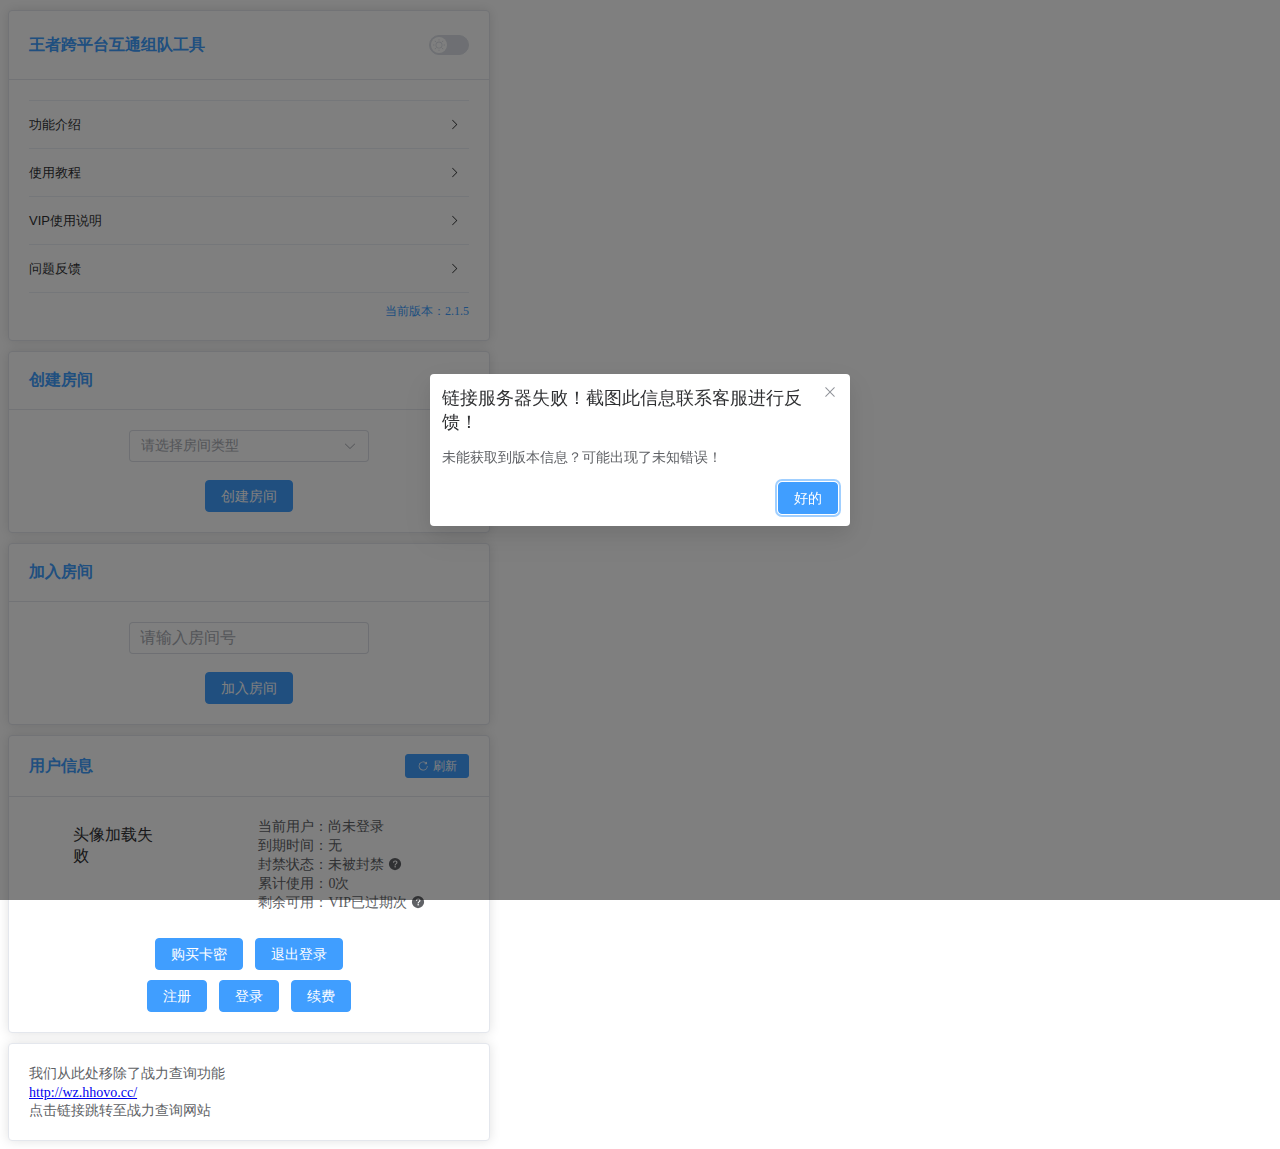
==== commit d54a9f5f: "215" ====
--- a/index.html
+++ b/index.html
@@ -7,8 +7,8 @@
     <meta name="viewport" content="width=device-width, initial-scale=1.0" />
     <title>王者跨平台互通组队工具</title>
     <meta name='description' content='王者QQ微信跨平台组队工具、跨区组队、QQ微信互通'>
-  <script type="module" crossorigin src="/zsn_D-eRqaQ-.js"></script>
-  <link rel="stylesheet" crossorigin href="/zsn_DnAmINXf.css">
+  <script type="module" crossorigin src="/rRC_BnyLcZ_Q.js"></script>
+  <link rel="stylesheet" crossorigin href="/rRC_BhRSz2cv.css">
 </head>
 
 <body>
--- a/rRC_BhRSz2cv.css
+++ b/rRC_BhRSz2cv.css
@@ -0,0 +1 @@
+@charset "UTF-8";.el-select-dropdown.is-multiple .el-select-dropdown__item.is-selected:after{background-color:var(--el-color-primary);background-position:50%;background-repeat:no-repeat;border-right:none;border-top:none;content:"";height:12px;mask:url("data:image/svg+xml;utf8,%3Csvg class='icon' width='200' height='200' viewBox='0 0 1024 1024' xmlns='http://www.w3.org/2000/svg'%3E%3Cpath fill='currentColor' d='M406.656 706.944L195.84 496.256a32 32 0 10-45.248 45.248l256 256 512-512a32 32 0 00-45.248-45.248L406.592 706.944z'%3E%3C/path%3E%3C/svg%3E") no-repeat;mask-size:100% 100%;-webkit-mask:url("data:image/svg+xml;utf8,%3Csvg class='icon' width='200' height='200' viewBox='0 0 1024 1024' xmlns='http://www.w3.org/2000/svg'%3E%3Cpath fill='currentColor' d='M406.656 706.944L195.84 496.256a32 32 0 10-45.248 45.248l256 256 512-512a32 32 0 00-45.248-45.248L406.592 706.944z'%3E%3C/path%3E%3C/svg%3E") no-repeat;-webkit-mask-size:100% 100%;position:absolute;right:20px;top:50%;transform:translateY(-50%);width:12px}.el-select-dropdown.is-multiple .el-select-dropdown__item.is-selected:after{background-color:var(--el-color-primary);background-position:50%;background-repeat:no-repeat;border-right:none;border-top:none;content:"";height:12px;mask:url("data:image/svg+xml;utf8,%3Csvg class='icon' width='200' height='200' viewBox='0 0 1024 1024' xmlns='http://www.w3.org/2000/svg'%3E%3Cpath fill='currentColor' d='M406.656 706.944L195.84 496.256a32 32 0 10-45.248 45.248l256 256 512-512a32 32 0 00-45.248-45.248L406.592 706.944z'%3E%3C/path%3E%3C/svg%3E") no-repeat;mask-size:100% 100%;-webkit-mask:url("data:image/svg+xml;utf8,%3Csvg class='icon' width='200' height='200' viewBox='0 0 1024 1024' xmlns='http://www.w3.org/2000/svg'%3E%3Cpath fill='currentColor' d='M406.656 706.944L195.84 496.256a32 32 0 10-45.248 45.248l256 256 512-512a32 32 0 00-45.248-45.248L406.592 706.944z'%3E%3C/path%3E%3C/svg%3E") no-repeat;-webkit-mask-size:100% 100%;position:absolute;right:20px;top:50%;transform:translateY(-50%);width:12px}h1[data-v-4e419a55]{color:var(--el-color-primary)}a[data-v-4e419a55]{font-weight:500;color:#646cff;text-decoration:inherit}a[data-v-4e419a55]:hover{color:#535bf2}p[data-v-4e419a55]{margin:0;padding:0;border:0;font:inherit;vertical-align:baseline}.redtext[data-v-4e419a55]{color:var(--el-color-danger)}#switchtitle[data-v-4e419a55]{display:flex;flex-wrap:nowrap;justify-content:space-between;align-items:center}#title[data-v-4e419a55]{margin:0;padding:0;border:0;font-size:100%;vertical-align:baseline}#infoBoxMessage[data-v-4e419a55]{display:flex;flex-direction:column;vertical-align:baseline}#infoBoxMessage p[data-v-4e419a55]{font-size:4vw;font-size:clamp(16px,4vw,24px)}#VersionBox[data-v-4e419a55]{display:flex;justify-content:flex-end;width:100%;margin-top:10px}.card-header[data-v-9dd64ba4]{display:flex;flex-wrap:nowrap;justify-content:space-between;align-items:center}#userInfoBox[data-v-9dd64ba4]{display:flex;flex-direction:column}#userInfoTop[data-v-9dd64ba4]{display:flex;flex-wrap:nowrap;align-items:center;justify-content:space-around}#userImage[data-v-9dd64ba4]{display:flex;flex-direction:column;justify-content:center;align-items:center;border-radius:5%}#userInfoTopLeft[data-v-9dd64ba4]{margin-left:1em;display:flex;flex-direction:column;justify-content:space-around}#userInfoBottom[data-v-9dd64ba4]{margin-top:1em;display:flex;justify-content:space-evenly;align-items:center;flex-direction:column}.userInfoBottominnerbox[data-v-9dd64ba4]{margin-top:10px}.userInfoBottominnerbox>a[data-v-9dd64ba4]{margin:10px}.el-card .box[data-v-fde18e44]{display:flex;flex-direction:column;justify-content:center;align-items:center}.card-header[data-v-fde18e44]{display:flex;flex-wrap:nowrap;justify-content:space-between;align-items:center}.signInButtonbox[data-v-fde18e44]{display:flex;justify-content:space-evenly;align-items:center}a[data-v-fde18e44]{text-decoration:none}.el-dialog .box[data-v-1a1a71bd]{display:flex;flex-direction:column;justify-content:center;align-items:center}.signUpButtonbox[data-v-1a1a71bd]{display:flex;justify-content:space-evenly;align-items:center}#overlay[data-v-c1155455]{display:none;position:fixed;top:0;left:0;width:100%;height:100%;background-color:#000c;color:#fff;text-align:center;padding-top:30%;font-size:24px;z-index:1000}.el-card[data-v-c1155455]{margin-top:10px}.el-card .box[data-v-c1155455]{display:flex;flex-direction:column;justify-content:center;align-items:center}.el-button[data-v-c1155455]:focus{background:var(--el-color-primary)}:root{--el-color-white:#ffffff;--el-color-black:#000000;--el-color-primary-rgb:64,158,255;--el-color-success-rgb:103,194,58;--el-color-warning-rgb:230,162,60;--el-color-danger-rgb:245,108,108;--el-color-error-rgb:245,108,108;--el-color-info-rgb:144,147,153;--el-font-size-extra-large:20px;--el-font-size-large:18px;--el-font-size-medium:16px;--el-font-size-base:14px;--el-font-size-small:13px;--el-font-size-extra-small:12px;--el-font-family:"Helvetica Neue",Helvetica,"PingFang SC","Hiragino Sans GB","Microsoft YaHei","微软雅黑",Arial,sans-serif;--el-font-weight-primary:500;--el-font-line-height-primary:24px;--el-index-normal:1;--el-index-top:1000;--el-index-popper:2000;--el-border-radius-base:4px;--el-border-radius-small:2px;--el-border-radius-round:20px;--el-border-radius-circle:100%;--el-transition-duration:.3s;--el-transition-duration-fast:.2s;--el-transition-function-ease-in-out-bezier:cubic-bezier(.645,.045,.355,1);--el-transition-function-fast-bezier:cubic-bezier(.23,1,.32,1);--el-transition-all:all var(--el-transition-duration) var(--el-transition-function-ease-in-out-bezier);--el-transition-fade:opacity var(--el-transition-duration) var(--el-transition-function-fast-bezier);--el-transition-md-fade:transform var(--el-transition-duration) var(--el-transition-function-fast-bezier),opacity var(--el-transition-duration) var(--el-transition-function-fast-bezier);--el-transition-fade-linear:opacity var(--el-transition-duration-fast) linear;--el-transition-border:border-color var(--el-transition-duration-fast) var(--el-transition-function-ease-in-out-bezier);--el-transition-box-shadow:box-shadow var(--el-transition-duration-fast) var(--el-transition-function-ease-in-out-bezier);--el-transition-color:color var(--el-transition-duration-fast) var(--el-transition-function-ease-in-out-bezier);--el-component-size-large:40px;--el-component-size:32px;--el-component-size-small:24px;color-scheme:light;--el-color-primary:#409eff;--el-color-primary-light-3:#79bbff;--el-color-primary-light-5:#a0cfff;--el-color-primary-light-7:#c6e2ff;--el-color-primary-light-8:#d9ecff;--el-color-primary-light-9:#ecf5ff;--el-color-primary-dark-2:#337ecc;--el-color-success:#67c23a;--el-color-success-light-3:#95d475;--el-color-success-light-5:#b3e19d;--el-color-success-light-7:#d1edc4;--el-color-success-light-8:#e1f3d8;--el-color-success-light-9:#f0f9eb;--el-color-success-dark-2:#529b2e;--el-color-warning:#e6a23c;--el-color-warning-light-3:#eebe77;--el-color-warning-light-5:#f3d19e;--el-color-warning-light-7:#f8e3c5;--el-color-warning-light-8:#faecd8;--el-color-warning-light-9:#fdf6ec;--el-color-warning-dark-2:#b88230;--el-color-danger:#f56c6c;--el-color-danger-light-3:#f89898;--el-color-danger-light-5:#fab6b6;--el-color-danger-light-7:#fcd3d3;--el-color-danger-light-8:#fde2e2;--el-color-danger-light-9:#fef0f0;--el-color-danger-dark-2:#c45656;--el-color-error:#f56c6c;--el-color-error-light-3:#f89898;--el-color-error-light-5:#fab6b6;--el-color-error-light-7:#fcd3d3;--el-color-error-light-8:#fde2e2;--el-color-error-light-9:#fef0f0;--el-color-error-dark-2:#c45656;--el-color-info:#909399;--el-color-info-light-3:#b1b3b8;--el-color-info-light-5:#c8c9cc;--el-color-info-light-7:#dedfe0;--el-color-info-light-8:#e9e9eb;--el-color-info-light-9:#f4f4f5;--el-color-info-dark-2:#73767a;--el-bg-color:#ffffff;--el-bg-color-page:#f2f3f5;--el-bg-color-overlay:#ffffff;--el-text-color-primary:#303133;--el-text-color-regular:#606266;--el-text-color-secondary:#909399;--el-text-color-placeholder:#a8abb2;--el-text-color-disabled:#c0c4cc;--el-border-color:#dcdfe6;--el-border-color-light:#e4e7ed;--el-border-color-lighter:#ebeef5;--el-border-color-extra-light:#f2f6fc;--el-border-color-dark:#d4d7de;--el-border-color-darker:#cdd0d6;--el-fill-color:#f0f2f5;--el-fill-color-light:#f5f7fa;--el-fill-color-lighter:#fafafa;--el-fill-color-extra-light:#fafcff;--el-fill-color-dark:#ebedf0;--el-fill-color-darker:#e6e8eb;--el-fill-color-blank:#ffffff;--el-box-shadow:0px 12px 32px 4px rgba(0,0,0,.04),0px 8px 20px rgba(0,0,0,.08);--el-box-shadow-light:0px 0px 12px rgba(0,0,0,.12);--el-box-shadow-lighter:0px 0px 6px rgba(0,0,0,.12);--el-box-shadow-dark:0px 16px 48px 16px rgba(0,0,0,.08),0px 12px 32px rgba(0,0,0,.12),0px 8px 16px -8px rgba(0,0,0,.16);--el-disabled-bg-color:var(--el-fill-color-light);--el-disabled-text-color:var(--el-text-color-placeholder);--el-disabled-border-color:var(--el-border-color-light);--el-overlay-color:rgba(0,0,0,.8);--el-overlay-color-light:rgba(0,0,0,.7);--el-overlay-color-lighter:rgba(0,0,0,.5);--el-mask-color:rgba(255,255,255,.9);--el-mask-color-extra-light:rgba(255,255,255,.3);--el-border-width:1px;--el-border-style:solid;--el-border-color-hover:var(--el-text-color-disabled);--el-border:var(--el-border-width) var(--el-border-style) var(--el-border-color);--el-svg-monochrome-grey:var(--el-border-color)}.fade-in-linear-enter-active,.fade-in-linear-leave-active{transition:var(--el-transition-fade-linear)}.fade-in-linear-enter-from,.fade-in-linear-leave-to{opacity:0}.el-fade-in-linear-enter-active,.el-fade-in-linear-leave-active{transition:var(--el-transition-fade-linear)}.el-fade-in-linear-enter-from,.el-fade-in-linear-leave-to{opacity:0}.el-fade-in-enter-active,.el-fade-in-leave-active{transition:all var(--el-transition-duration) cubic-bezier(.55,0,.1,1)}.el-fade-in-enter-from,.el-fade-in-leave-active{opacity:0}.el-zoom-in-center-enter-active,.el-zoom-in-center-leave-active{transition:all var(--el-transition-duration) cubic-bezier(.55,0,.1,1)}.el-zoom-in-center-enter-from,.el-zoom-in-center-leave-active{opacity:0;transform:scaleX(0)}.el-zoom-in-top-enter-active,.el-zoom-in-top-leave-active{opacity:1;transform:scaleY(1);transform-origin:center top;transition:var(--el-transition-md-fade)}.el-zoom-in-top-enter-active[data-popper-placement^=top],.el-zoom-in-top-leave-active[data-popper-placement^=top]{transform-origin:center bottom}.el-zoom-in-top-enter-from,.el-zoom-in-top-leave-active{opacity:0;transform:scaleY(0)}.el-zoom-in-bottom-enter-active,.el-zoom-in-bottom-leave-active{opacity:1;transform:scaleY(1);transform-origin:center bottom;transition:var(--el-transition-md-fade)}.el-zoom-in-bottom-enter-from,.el-zoom-in-bottom-leave-active{opacity:0;transform:scaleY(0)}.el-zoom-in-left-enter-active,.el-zoom-in-left-leave-active{opacity:1;transform:scale(1);transform-origin:top left;transition:var(--el-transition-md-fade)}.el-zoom-in-left-enter-from,.el-zoom-in-left-leave-active{opacity:0;transform:scale(.45)}.collapse-transition{transition:var(--el-transition-duration) height ease-in-out,var(--el-transition-duration) padding-top ease-in-out,var(--el-transition-duration) padding-bottom ease-in-out}.el-collapse-transition-enter-active,.el-collapse-transition-leave-active{transition:var(--el-transition-duration) max-height ease-in-out,var(--el-transition-duration) padding-top ease-in-out,var(--el-transition-duration) padding-bottom ease-in-out}.horizontal-collapse-transition{transition:var(--el-transition-duration) width ease-in-out,var(--el-transition-duration) padding-left ease-in-out,var(--el-transition-duration) padding-right ease-in-out}.el-list-enter-active,.el-list-leave-active{transition:all 1s}.el-list-enter-from,.el-list-leave-to{opacity:0;transform:translateY(-30px)}.el-list-leave-active{position:absolute!important}.el-opacity-transition{transition:opacity var(--el-transition-duration) cubic-bezier(.55,0,.1,1)}.el-icon-loading{animation:rotating 2s linear infinite}.el-icon--right{margin-left:5px}.el-icon--left{margin-right:5px}@keyframes rotating{0%{transform:rotate(0)}to{transform:rotate(1turn)}}.el-icon{--color:inherit;align-items:center;display:inline-flex;height:1em;justify-content:center;line-height:1em;position:relative;width:1em;fill:currentColor;color:var(--color);font-size:inherit}.el-icon.is-loading{animation:rotating 2s linear infinite}.el-icon svg{height:1em;width:1em}.el-affix--fixed{position:fixed}.el-alert{--el-alert-padding:8px 16px;--el-alert-border-radius-base:var(--el-border-radius-base);--el-alert-title-font-size:14px;--el-alert-title-with-description-font-size:16px;--el-alert-description-font-size:14px;--el-alert-close-font-size:16px;--el-alert-close-customed-font-size:14px;--el-alert-icon-size:16px;--el-alert-icon-large-size:28px;align-items:center;background-color:var(--el-color-white);border-radius:var(--el-alert-border-radius-base);box-sizing:border-box;display:flex;margin:0;opacity:1;overflow:hidden;padding:var(--el-alert-padding);position:relative;transition:opacity var(--el-transition-duration-fast);width:100%}.el-alert.is-light .el-alert__close-btn{color:var(--el-text-color-placeholder)}.el-alert.is-dark .el-alert__close-btn,.el-alert.is-dark .el-alert__description{color:var(--el-color-white)}.el-alert.is-center{justify-content:center}.el-alert--success{--el-alert-bg-color:var(--el-color-success-light-9)}.el-alert--success.is-light{background-color:var(--el-alert-bg-color)}.el-alert--success.is-light,.el-alert--success.is-light .el-alert__description{color:var(--el-color-success)}.el-alert--success.is-dark{background-color:var(--el-color-success);color:var(--el-color-white)}.el-alert--info{--el-alert-bg-color:var(--el-color-info-light-9)}.el-alert--info.is-light{background-color:var(--el-alert-bg-color)}.el-alert--info.is-light,.el-alert--info.is-light .el-alert__description{color:var(--el-color-info)}.el-alert--info.is-dark{background-color:var(--el-color-info);color:var(--el-color-white)}.el-alert--warning{--el-alert-bg-color:var(--el-color-warning-light-9)}.el-alert--warning.is-light{background-color:var(--el-alert-bg-color)}.el-alert--warning.is-light,.el-alert--warning.is-light .el-alert__description{color:var(--el-color-warning)}.el-alert--warning.is-dark{background-color:var(--el-color-warning);color:var(--el-color-white)}.el-alert--error{--el-alert-bg-color:var(--el-color-error-light-9)}.el-alert--error.is-light{background-color:var(--el-alert-bg-color)}.el-alert--error.is-light,.el-alert--error.is-light .el-alert__description{color:var(--el-color-error)}.el-alert--error.is-dark{background-color:var(--el-color-error);color:var(--el-color-white)}.el-alert__content{display:flex;flex-direction:column;gap:4px}.el-alert .el-alert__icon{font-size:var(--el-alert-icon-size);margin-right:8px;width:var(--el-alert-icon-size)}.el-alert .el-alert__icon.is-big{font-size:var(--el-alert-icon-large-size);margin-right:12px;width:var(--el-alert-icon-large-size)}.el-alert__title{font-size:var(--el-alert-title-font-size);line-height:24px}.el-alert__title.with-description{font-size:var(--el-alert-title-with-description-font-size)}.el-alert .el-alert__description{font-size:var(--el-alert-description-font-size);margin:0}.el-alert .el-alert__close-btn{cursor:pointer;font-size:var(--el-alert-close-font-size);opacity:1;position:absolute;right:16px;top:12px}.el-alert .el-alert__close-btn.is-customed{font-size:var(--el-alert-close-customed-font-size);font-style:normal;line-height:24px;top:8px}.el-alert-fade-enter-from,.el-alert-fade-leave-active{opacity:0}.el-aside{box-sizing:border-box;flex-shrink:0;overflow:auto;width:var(--el-aside-width,300px)}.el-autocomplete{--el-input-text-color:var(--el-text-color-regular);--el-input-border:var(--el-border);--el-input-hover-border:var(--el-border-color-hover);--el-input-focus-border:var(--el-color-primary);--el-input-transparent-border:0 0 0 1px transparent inset;--el-input-border-color:var(--el-border-color);--el-input-border-radius:var(--el-border-radius-base);--el-input-bg-color:var(--el-fill-color-blank);--el-input-icon-color:var(--el-text-color-placeholder);--el-input-placeholder-color:var(--el-text-color-placeholder);--el-input-hover-border-color:var(--el-border-color-hover);--el-input-clear-hover-color:var(--el-text-color-secondary);--el-input-focus-border-color:var(--el-color-primary);--el-input-width:100%;display:inline-block;position:relative;width:var(--el-input-width)}.el-autocomplete__popper.el-popper{background:var(--el-bg-color-overlay);box-shadow:var(--el-box-shadow-light)}.el-autocomplete__popper.el-popper,.el-autocomplete__popper.el-popper .el-popper__arrow:before{border:1px solid var(--el-border-color-light)}.el-autocomplete__popper.el-popper[data-popper-placement^=top] .el-popper__arrow:before{border-left-color:transparent;border-top-color:transparent}.el-autocomplete__popper.el-popper[data-popper-placement^=bottom] .el-popper__arrow:before{border-bottom-color:transparent;border-right-color:transparent}.el-autocomplete__popper.el-popper[data-popper-placement^=left] .el-popper__arrow:before{border-bottom-color:transparent;border-left-color:transparent}.el-autocomplete__popper.el-popper[data-popper-placement^=right] .el-popper__arrow:before{border-right-color:transparent;border-top-color:transparent}.el-autocomplete-suggestion{border-radius:var(--el-border-radius-base);box-sizing:border-box}.el-autocomplete-suggestion__wrap{box-sizing:border-box;max-height:280px;padding:10px 0}.el-autocomplete-suggestion__list{margin:0;padding:0}.el-autocomplete-suggestion li{color:var(--el-text-color-regular);cursor:pointer;font-size:var(--el-font-size-base);line-height:34px;list-style:none;margin:0;overflow:hidden;padding:0 20px;text-align:left;text-overflow:ellipsis;white-space:nowrap}.el-autocomplete-suggestion li.highlighted,.el-autocomplete-suggestion li:hover{background-color:var(--el-fill-color-light)}.el-autocomplete-suggestion li.divider{border-top:1px solid var(--el-color-black);margin-top:6px}.el-autocomplete-suggestion li.divider:last-child{margin-bottom:-6px}.el-autocomplete-suggestion.is-loading li{color:var(--el-text-color-secondary);font-size:20px;height:100px;line-height:100px;text-align:center}.el-autocomplete-suggestion.is-loading li:after{content:"";display:inline-block;height:100%;vertical-align:middle}.el-autocomplete-suggestion.is-loading li:hover{background-color:var(--el-bg-color-overlay)}.el-autocomplete-suggestion.is-loading .el-icon-loading{vertical-align:middle}.el-avatar{--el-avatar-text-color:var(--el-color-white);--el-avatar-bg-color:var(--el-text-color-disabled);--el-avatar-text-size:14px;--el-avatar-icon-size:18px;--el-avatar-border-radius:var(--el-border-radius-base);--el-avatar-size-large:56px;--el-avatar-size-small:24px;--el-avatar-size:40px;align-items:center;background:var(--el-avatar-bg-color);box-sizing:border-box;color:var(--el-avatar-text-color);display:inline-flex;font-size:var(--el-avatar-text-size);height:var(--el-avatar-size);justify-content:center;overflow:hidden;text-align:center;width:var(--el-avatar-size)}.el-avatar>img{display:block;height:100%;width:100%}.el-avatar--circle{border-radius:50%}.el-avatar--square{border-radius:var(--el-avatar-border-radius)}.el-avatar--icon{font-size:var(--el-avatar-icon-size)}.el-avatar--small{--el-avatar-size:24px}.el-avatar--large{--el-avatar-size:56px}.el-backtop{--el-backtop-bg-color:var(--el-bg-color-overlay);--el-backtop-text-color:var(--el-color-primary);--el-backtop-hover-bg-color:var(--el-border-color-extra-light);align-items:center;background-color:var(--el-backtop-bg-color);border-radius:50%;box-shadow:var(--el-box-shadow-lighter);color:var(--el-backtop-text-color);cursor:pointer;display:flex;font-size:20px;height:40px;justify-content:center;position:fixed;width:40px;z-index:5}.el-backtop:hover{background-color:var(--el-backtop-hover-bg-color)}.el-backtop__icon{font-size:20px}.el-badge{--el-badge-bg-color:var(--el-color-danger);--el-badge-radius:10px;--el-badge-font-size:12px;--el-badge-padding:6px;--el-badge-size:18px;display:inline-block;position:relative;vertical-align:middle;width:-moz-fit-content;width:fit-content}.el-badge__content{align-items:center;background-color:var(--el-badge-bg-color);border:1px solid var(--el-bg-color);border-radius:var(--el-badge-radius);color:var(--el-color-white);display:inline-flex;font-size:var(--el-badge-font-size);height:var(--el-badge-size);justify-content:center;padding:0 var(--el-badge-padding);white-space:nowrap}.el-badge__content.is-fixed{position:absolute;right:calc(1px + var(--el-badge-size)/2);top:0;transform:translateY(-50%) translate(100%);z-index:var(--el-index-normal)}.el-badge__content.is-fixed.is-dot{right:5px}.el-badge__content.is-dot{border-radius:50%;height:8px;padding:0;right:0;width:8px}.el-badge__content--primary{background-color:var(--el-color-primary)}.el-badge__content--success{background-color:var(--el-color-success)}.el-badge__content--warning{background-color:var(--el-color-warning)}.el-badge__content--info{background-color:var(--el-color-info)}.el-badge__content--danger{background-color:var(--el-color-danger)}.el-breadcrumb{font-size:14px;line-height:1}.el-breadcrumb:after,.el-breadcrumb:before{content:"";display:table}.el-breadcrumb:after{clear:both}.el-breadcrumb__separator{color:var(--el-text-color-placeholder);font-weight:700;margin:0 9px}.el-breadcrumb__separator.el-icon{font-weight:400;margin:0 6px}.el-breadcrumb__separator.el-icon svg{vertical-align:middle}.el-breadcrumb__item{align-items:center;display:inline-flex;float:left}.el-breadcrumb__inner{color:var(--el-text-color-regular)}.el-breadcrumb__inner a,.el-breadcrumb__inner.is-link{color:var(--el-text-color-primary);font-weight:700;text-decoration:none;transition:var(--el-transition-color)}.el-breadcrumb__inner a:hover,.el-breadcrumb__inner.is-link:hover{color:var(--el-color-primary);cursor:pointer}.el-breadcrumb__item:last-child .el-breadcrumb__inner,.el-breadcrumb__item:last-child .el-breadcrumb__inner a,.el-breadcrumb__item:last-child .el-breadcrumb__inner a:hover,.el-breadcrumb__item:last-child .el-breadcrumb__inner:hover{color:var(--el-text-color-regular);cursor:text;font-weight:400}.el-breadcrumb__item:last-child .el-breadcrumb__separator{display:none}.el-button-group{display:inline-block;vertical-align:middle}.el-button-group:after,.el-button-group:before{content:"";display:table}.el-button-group:after{clear:both}.el-button-group>.el-button{float:left;position:relative}.el-button-group>.el-button+.el-button{margin-left:0}.el-button-group>.el-button:first-child{border-bottom-right-radius:0;border-top-right-radius:0}.el-button-group>.el-button:last-child{border-bottom-left-radius:0;border-top-left-radius:0}.el-button-group>.el-button:first-child:last-child{border-bottom-left-radius:var(--el-border-radius-base);border-bottom-right-radius:var(--el-border-radius-base);border-top-left-radius:var(--el-border-radius-base);border-top-right-radius:var(--el-border-radius-base)}.el-button-group>.el-button:first-child:last-child.is-round{border-radius:var(--el-border-radius-round)}.el-button-group>.el-button:first-child:last-child.is-circle{border-radius:50%}.el-button-group>.el-button:not(:first-child):not(:last-child){border-radius:0}.el-button-group>.el-button:not(:last-child){margin-right:-1px}.el-button-group>.el-button.is-active,.el-button-group>.el-button:active,.el-button-group>.el-button:focus,.el-button-group>.el-button:hover{z-index:1}.el-button-group>.el-dropdown>.el-button{border-bottom-left-radius:0;border-left-color:var(--el-button-divide-border-color);border-top-left-radius:0}.el-button-group .el-button--primary:first-child{border-right-color:var(--el-button-divide-border-color)}.el-button-group .el-button--primary:last-child{border-left-color:var(--el-button-divide-border-color)}.el-button-group .el-button--primary:not(:first-child):not(:last-child){border-left-color:var(--el-button-divide-border-color);border-right-color:var(--el-button-divide-border-color)}.el-button-group .el-button--success:first-child{border-right-color:var(--el-button-divide-border-color)}.el-button-group .el-button--success:last-child{border-left-color:var(--el-button-divide-border-color)}.el-button-group .el-button--success:not(:first-child):not(:last-child){border-left-color:var(--el-button-divide-border-color);border-right-color:var(--el-button-divide-border-color)}.el-button-group .el-button--warning:first-child{border-right-color:var(--el-button-divide-border-color)}.el-button-group .el-button--warning:last-child{border-left-color:var(--el-button-divide-border-color)}.el-button-group .el-button--warning:not(:first-child):not(:last-child){border-left-color:var(--el-button-divide-border-color);border-right-color:var(--el-button-divide-border-color)}.el-button-group .el-button--danger:first-child{border-right-color:var(--el-button-divide-border-color)}.el-button-group .el-button--danger:last-child{border-left-color:var(--el-button-divide-border-color)}.el-button-group .el-button--danger:not(:first-child):not(:last-child){border-left-color:var(--el-button-divide-border-color);border-right-color:var(--el-button-divide-border-color)}.el-button-group .el-button--info:first-child{border-right-color:var(--el-button-divide-border-color)}.el-button-group .el-button--info:last-child{border-left-color:var(--el-button-divide-border-color)}.el-button-group .el-button--info:not(:first-child):not(:last-child){border-left-color:var(--el-button-divide-border-color);border-right-color:var(--el-button-divide-border-color)}.el-button{--el-button-font-weight:var(--el-font-weight-primary);--el-button-border-color:var(--el-border-color);--el-button-bg-color:var(--el-fill-color-blank);--el-button-text-color:var(--el-text-color-regular);--el-button-disabled-text-color:var(--el-disabled-text-color);--el-button-disabled-bg-color:var(--el-fill-color-blank);--el-button-disabled-border-color:var(--el-border-color-light);--el-button-divide-border-color:rgba(255,255,255,.5);--el-button-hover-text-color:var(--el-color-primary);--el-button-hover-bg-color:var(--el-color-primary-light-9);--el-button-hover-border-color:var(--el-color-primary-light-7);--el-button-active-text-color:var(--el-button-hover-text-color);--el-button-active-border-color:var(--el-color-primary);--el-button-active-bg-color:var(--el-button-hover-bg-color);--el-button-outline-color:var(--el-color-primary-light-5);--el-button-hover-link-text-color:var(--el-color-info);--el-button-active-color:var(--el-text-color-primary);align-items:center;-webkit-appearance:none;background-color:var(--el-button-bg-color);border:var(--el-border);border-color:var(--el-button-border-color);box-sizing:border-box;color:var(--el-button-text-color);cursor:pointer;display:inline-flex;font-weight:var(--el-button-font-weight);height:32px;justify-content:center;line-height:1;outline:none;text-align:center;transition:.1s;-webkit-user-select:none;-moz-user-select:none;user-select:none;vertical-align:middle;white-space:nowrap}.el-button:hover{background-color:var(--el-button-hover-bg-color);border-color:var(--el-button-hover-border-color);color:var(--el-button-hover-text-color);outline:none}.el-button:active{background-color:var(--el-button-active-bg-color);border-color:var(--el-button-active-border-color);color:var(--el-button-active-text-color);outline:none}.el-button:focus-visible{outline:2px solid var(--el-button-outline-color);outline-offset:1px;transition:outline-offset 0s,outline 0s}.el-button>span{align-items:center;display:inline-flex}.el-button+.el-button{margin-left:12px}.el-button{border-radius:var(--el-border-radius-base);font-size:var(--el-font-size-base)}.el-button,.el-button.is-round{padding:8px 15px}.el-button::-moz-focus-inner{border:0}.el-button [class*=el-icon]+span{margin-left:6px}.el-button [class*=el-icon] svg{vertical-align:bottom}.el-button.is-plain{--el-button-hover-text-color:var(--el-color-primary);--el-button-hover-bg-color:var(--el-fill-color-blank);--el-button-hover-border-color:var(--el-color-primary)}.el-button.is-active{background-color:var(--el-button-active-bg-color);border-color:var(--el-button-active-border-color);color:var(--el-button-active-text-color);outline:none}.el-button.is-disabled,.el-button.is-disabled:hover{background-color:var(--el-button-disabled-bg-color);background-image:none;border-color:var(--el-button-disabled-border-color);color:var(--el-button-disabled-text-color);cursor:not-allowed}.el-button.is-loading{pointer-events:none;position:relative}.el-button.is-loading:before{background-color:var(--el-mask-color-extra-light);border-radius:inherit;bottom:-1px;content:"";left:-1px;pointer-events:none;position:absolute;right:-1px;top:-1px;z-index:1}.el-button.is-round{border-radius:var(--el-border-radius-round)}.el-button.is-circle{border-radius:50%;padding:8px;width:32px}.el-button.is-text{background-color:transparent;border:0 solid transparent;color:var(--el-button-text-color)}.el-button.is-text.is-disabled{background-color:transparent!important;color:var(--el-button-disabled-text-color)}.el-button.is-text:not(.is-disabled):hover{background-color:var(--el-fill-color-light)}.el-button.is-text:not(.is-disabled):focus-visible{outline:2px solid var(--el-button-outline-color);outline-offset:1px;transition:outline-offset 0s,outline 0s}.el-button.is-text:not(.is-disabled):active{background-color:var(--el-fill-color)}.el-button.is-text:not(.is-disabled).is-has-bg{background-color:var(--el-fill-color-light)}.el-button.is-text:not(.is-disabled).is-has-bg:hover{background-color:var(--el-fill-color)}.el-button.is-text:not(.is-disabled).is-has-bg:active{background-color:var(--el-fill-color-dark)}.el-button__text--expand{letter-spacing:.3em;margin-right:-.3em}.el-button.is-link{background:transparent;border-color:transparent;color:var(--el-button-text-color);height:auto;padding:2px}.el-button.is-link:hover{color:var(--el-button-hover-link-text-color)}.el-button.is-link.is-disabled{background-color:transparent!important;border-color:transparent!important;color:var(--el-button-disabled-text-color)}.el-button.is-link:not(.is-disabled):active,.el-button.is-link:not(.is-disabled):hover{background-color:transparent;border-color:transparent}.el-button.is-link:not(.is-disabled):active{color:var(--el-button-active-color)}.el-button--text{background:transparent;border-color:transparent;color:var(--el-color-primary);padding-left:0;padding-right:0}.el-button--text.is-disabled{background-color:transparent!important;border-color:transparent!important;color:var(--el-button-disabled-text-color)}.el-button--text:not(.is-disabled):hover{background-color:transparent;border-color:transparent;color:var(--el-color-primary-light-3)}.el-button--text:not(.is-disabled):active{background-color:transparent;border-color:transparent;color:var(--el-color-primary-dark-2)}.el-button__link--expand{letter-spacing:.3em;margin-right:-.3em}.el-button--primary{--el-button-text-color:var(--el-color-white);--el-button-bg-color:var(--el-color-primary);--el-button-border-color:var(--el-color-primary);--el-button-outline-color:var(--el-color-primary-light-5);--el-button-active-color:var(--el-color-primary-dark-2);--el-button-hover-text-color:var(--el-color-white);--el-button-hover-link-text-color:var(--el-color-primary-light-5);--el-button-hover-bg-color:var(--el-color-primary-light-3);--el-button-hover-border-color:var(--el-color-primary-light-3);--el-button-active-bg-color:var(--el-color-primary-dark-2);--el-button-active-border-color:var(--el-color-primary-dark-2);--el-button-disabled-text-color:var(--el-color-white);--el-button-disabled-bg-color:var(--el-color-primary-light-5);--el-button-disabled-border-color:var(--el-color-primary-light-5)}.el-button--primary.is-link,.el-button--primary.is-plain,.el-button--primary.is-text{--el-button-text-color:var(--el-color-primary);--el-button-bg-color:var(--el-color-primary-light-9);--el-button-border-color:var(--el-color-primary-light-5);--el-button-hover-text-color:var(--el-color-white);--el-button-hover-bg-color:var(--el-color-primary);--el-button-hover-border-color:var(--el-color-primary);--el-button-active-text-color:var(--el-color-white)}.el-button--primary.is-link.is-disabled,.el-button--primary.is-link.is-disabled:active,.el-button--primary.is-link.is-disabled:focus,.el-button--primary.is-link.is-disabled:hover,.el-button--primary.is-plain.is-disabled,.el-button--primary.is-plain.is-disabled:active,.el-button--primary.is-plain.is-disabled:focus,.el-button--primary.is-plain.is-disabled:hover,.el-button--primary.is-text.is-disabled,.el-button--primary.is-text.is-disabled:active,.el-button--primary.is-text.is-disabled:focus,.el-button--primary.is-text.is-disabled:hover{background-color:var(--el-color-primary-light-9);border-color:var(--el-color-primary-light-8);color:var(--el-color-primary-light-5)}.el-button--success{--el-button-text-color:var(--el-color-white);--el-button-bg-color:var(--el-color-success);--el-button-border-color:var(--el-color-success);--el-button-outline-color:var(--el-color-success-light-5);--el-button-active-color:var(--el-color-success-dark-2);--el-button-hover-text-color:var(--el-color-white);--el-button-hover-link-text-color:var(--el-color-success-light-5);--el-button-hover-bg-color:var(--el-color-success-light-3);--el-button-hover-border-color:var(--el-color-success-light-3);--el-button-active-bg-color:var(--el-color-success-dark-2);--el-button-active-border-color:var(--el-color-success-dark-2);--el-button-disabled-text-color:var(--el-color-white);--el-button-disabled-bg-color:var(--el-color-success-light-5);--el-button-disabled-border-color:var(--el-color-success-light-5)}.el-button--success.is-link,.el-button--success.is-plain,.el-button--success.is-text{--el-button-text-color:var(--el-color-success);--el-button-bg-color:var(--el-color-success-light-9);--el-button-border-color:var(--el-color-success-light-5);--el-button-hover-text-color:var(--el-color-white);--el-button-hover-bg-color:var(--el-color-success);--el-button-hover-border-color:var(--el-color-success);--el-button-active-text-color:var(--el-color-white)}.el-button--success.is-link.is-disabled,.el-button--success.is-link.is-disabled:active,.el-button--success.is-link.is-disabled:focus,.el-button--success.is-link.is-disabled:hover,.el-button--success.is-plain.is-disabled,.el-button--success.is-plain.is-disabled:active,.el-button--success.is-plain.is-disabled:focus,.el-button--success.is-plain.is-disabled:hover,.el-button--success.is-text.is-disabled,.el-button--success.is-text.is-disabled:active,.el-button--success.is-text.is-disabled:focus,.el-button--success.is-text.is-disabled:hover{background-color:var(--el-color-success-light-9);border-color:var(--el-color-success-light-8);color:var(--el-color-success-light-5)}.el-button--warning{--el-button-text-color:var(--el-color-white);--el-button-bg-color:var(--el-color-warning);--el-button-border-color:var(--el-color-warning);--el-button-outline-color:var(--el-color-warning-light-5);--el-button-active-color:var(--el-color-warning-dark-2);--el-button-hover-text-color:var(--el-color-white);--el-button-hover-link-text-color:var(--el-color-warning-light-5);--el-button-hover-bg-color:var(--el-color-warning-light-3);--el-button-hover-border-color:var(--el-color-warning-light-3);--el-button-active-bg-color:var(--el-color-warning-dark-2);--el-button-active-border-color:var(--el-color-warning-dark-2);--el-button-disabled-text-color:var(--el-color-white);--el-button-disabled-bg-color:var(--el-color-warning-light-5);--el-button-disabled-border-color:var(--el-color-warning-light-5)}.el-button--warning.is-link,.el-button--warning.is-plain,.el-button--warning.is-text{--el-button-text-color:var(--el-color-warning);--el-button-bg-color:var(--el-color-warning-light-9);--el-button-border-color:var(--el-color-warning-light-5);--el-button-hover-text-color:var(--el-color-white);--el-button-hover-bg-color:var(--el-color-warning);--el-button-hover-border-color:var(--el-color-warning);--el-button-active-text-color:var(--el-color-white)}.el-button--warning.is-link.is-disabled,.el-button--warning.is-link.is-disabled:active,.el-button--warning.is-link.is-disabled:focus,.el-button--warning.is-link.is-disabled:hover,.el-button--warning.is-plain.is-disabled,.el-button--warning.is-plain.is-disabled:active,.el-button--warning.is-plain.is-disabled:focus,.el-button--warning.is-plain.is-disabled:hover,.el-button--warning.is-text.is-disabled,.el-button--warning.is-text.is-disabled:active,.el-button--warning.is-text.is-disabled:focus,.el-button--warning.is-text.is-disabled:hover{background-color:var(--el-color-warning-light-9);border-color:var(--el-color-warning-light-8);color:var(--el-color-warning-light-5)}.el-button--danger{--el-button-text-color:var(--el-color-white);--el-button-bg-color:var(--el-color-danger);--el-button-border-color:var(--el-color-danger);--el-button-outline-color:var(--el-color-danger-light-5);--el-button-active-color:var(--el-color-danger-dark-2);--el-button-hover-text-color:var(--el-color-white);--el-button-hover-link-text-color:var(--el-color-danger-light-5);--el-button-hover-bg-color:var(--el-color-danger-light-3);--el-button-hover-border-color:var(--el-color-danger-light-3);--el-button-active-bg-color:var(--el-color-danger-dark-2);--el-button-active-border-color:var(--el-color-danger-dark-2);--el-button-disabled-text-color:var(--el-color-white);--el-button-disabled-bg-color:var(--el-color-danger-light-5);--el-button-disabled-border-color:var(--el-color-danger-light-5)}.el-button--danger.is-link,.el-button--danger.is-plain,.el-button--danger.is-text{--el-button-text-color:var(--el-color-danger);--el-button-bg-color:var(--el-color-danger-light-9);--el-button-border-color:var(--el-color-danger-light-5);--el-button-hover-text-color:var(--el-color-white);--el-button-hover-bg-color:var(--el-color-danger);--el-button-hover-border-color:var(--el-color-danger);--el-button-active-text-color:var(--el-color-white)}.el-button--danger.is-link.is-disabled,.el-button--danger.is-link.is-disabled:active,.el-button--danger.is-link.is-disabled:focus,.el-button--danger.is-link.is-disabled:hover,.el-button--danger.is-plain.is-disabled,.el-button--danger.is-plain.is-disabled:active,.el-button--danger.is-plain.is-disabled:focus,.el-button--danger.is-plain.is-disabled:hover,.el-button--danger.is-text.is-disabled,.el-button--danger.is-text.is-disabled:active,.el-button--danger.is-text.is-disabled:focus,.el-button--danger.is-text.is-disabled:hover{background-color:var(--el-color-danger-light-9);border-color:var(--el-color-danger-light-8);color:var(--el-color-danger-light-5)}.el-button--info{--el-button-text-color:var(--el-color-white);--el-button-bg-color:var(--el-color-info);--el-button-border-color:var(--el-color-info);--el-button-outline-color:var(--el-color-info-light-5);--el-button-active-color:var(--el-color-info-dark-2);--el-button-hover-text-color:var(--el-color-white);--el-button-hover-link-text-color:var(--el-color-info-light-5);--el-button-hover-bg-color:var(--el-color-info-light-3);--el-button-hover-border-color:var(--el-color-info-light-3);--el-button-active-bg-color:var(--el-color-info-dark-2);--el-button-active-border-color:var(--el-color-info-dark-2);--el-button-disabled-text-color:var(--el-color-white);--el-button-disabled-bg-color:var(--el-color-info-light-5);--el-button-disabled-border-color:var(--el-color-info-light-5)}.el-button--info.is-link,.el-button--info.is-plain,.el-button--info.is-text{--el-button-text-color:var(--el-color-info);--el-button-bg-color:var(--el-color-info-light-9);--el-button-border-color:var(--el-color-info-light-5);--el-button-hover-text-color:var(--el-color-white);--el-button-hover-bg-color:var(--el-color-info);--el-button-hover-border-color:var(--el-color-info);--el-button-active-text-color:var(--el-color-white)}.el-button--info.is-link.is-disabled,.el-button--info.is-link.is-disabled:active,.el-button--info.is-link.is-disabled:focus,.el-button--info.is-link.is-disabled:hover,.el-button--info.is-plain.is-disabled,.el-button--info.is-plain.is-disabled:active,.el-button--info.is-plain.is-disabled:focus,.el-button--info.is-plain.is-disabled:hover,.el-button--info.is-text.is-disabled,.el-button--info.is-text.is-disabled:active,.el-button--info.is-text.is-disabled:focus,.el-button--info.is-text.is-disabled:hover{background-color:var(--el-color-info-light-9);border-color:var(--el-color-info-light-8);color:var(--el-color-info-light-5)}.el-button--large{--el-button-size:40px;height:var(--el-button-size)}.el-button--large [class*=el-icon]+span{margin-left:8px}.el-button--large{border-radius:var(--el-border-radius-base);font-size:var(--el-font-size-base);padding:12px 19px}.el-button--large.is-round{padding:12px 19px}.el-button--large.is-circle{padding:12px;width:var(--el-button-size)}.el-button--small{--el-button-size:24px;height:var(--el-button-size)}.el-button--small [class*=el-icon]+span{margin-left:4px}.el-button--small{border-radius:calc(var(--el-border-radius-base) - 1px);font-size:12px;padding:5px 11px}.el-button--small.is-round{padding:5px 11px}.el-button--small.is-circle{padding:5px;width:var(--el-button-size)}.el-calendar{--el-calendar-border:var(--el-table-border,1px solid var(--el-border-color-lighter));--el-calendar-header-border-bottom:var(--el-calendar-border);--el-calendar-selected-bg-color:var(--el-color-primary-light-9);--el-calendar-cell-width:85px;background-color:var(--el-fill-color-blank)}.el-calendar__header{border-bottom:var(--el-calendar-header-border-bottom);display:flex;justify-content:space-between;padding:12px 20px}.el-calendar__title{align-self:center;color:var(--el-text-color)}.el-calendar__body{padding:12px 20px 35px}.el-calendar-table{table-layout:fixed;width:100%}.el-calendar-table thead th{color:var(--el-text-color-regular);font-weight:400;padding:12px 0}.el-calendar-table:not(.is-range) td.next,.el-calendar-table:not(.is-range) td.prev{color:var(--el-text-color-placeholder)}.el-calendar-table td{border-bottom:var(--el-calendar-border);border-right:var(--el-calendar-border);transition:background-color var(--el-transition-duration-fast) ease;vertical-align:top}.el-calendar-table td.is-selected{background-color:var(--el-calendar-selected-bg-color)}.el-calendar-table td.is-today{color:var(--el-color-primary)}.el-calendar-table tr:first-child td{border-top:var(--el-calendar-border)}.el-calendar-table tr td:first-child{border-left:var(--el-calendar-border)}.el-calendar-table tr.el-calendar-table__row--hide-border td{border-top:none}.el-calendar-table .el-calendar-day{box-sizing:border-box;height:var(--el-calendar-cell-width);padding:8px}.el-calendar-table .el-calendar-day:hover{background-color:var(--el-calendar-selected-bg-color);cursor:pointer}.el-card{--el-card-border-color:var(--el-border-color-light);--el-card-border-radius:4px;--el-card-padding:20px;--el-card-bg-color:var(--el-fill-color-blank);background-color:var(--el-card-bg-color);border:1px solid var(--el-card-border-color);border-radius:var(--el-card-border-radius);color:var(--el-text-color-primary);overflow:hidden;transition:var(--el-transition-duration)}.el-card.is-always-shadow,.el-card.is-hover-shadow:focus,.el-card.is-hover-shadow:hover{box-shadow:var(--el-box-shadow-light)}.el-card__header{border-bottom:1px solid var(--el-card-border-color);box-sizing:border-box;padding:calc(var(--el-card-padding) - 2px) var(--el-card-padding)}.el-card__body{padding:var(--el-card-padding)}.el-card__footer{border-top:1px solid var(--el-card-border-color);box-sizing:border-box;padding:calc(var(--el-card-padding) - 2px) var(--el-card-padding)}.el-carousel__item{display:inline-block;height:100%;left:0;overflow:hidden;position:absolute;top:0;width:100%}.el-carousel__item,.el-carousel__item.is-active{z-index:calc(var(--el-index-normal) - 1)}.el-carousel__item--card,.el-carousel__item.is-animating{transition:transform .4s ease-in-out}.el-carousel__item--card{width:50%}.el-carousel__item--card.is-in-stage{cursor:pointer;z-index:var(--el-index-normal)}.el-carousel__item--card.is-in-stage.is-hover .el-carousel__mask,.el-carousel__item--card.is-in-stage:hover .el-carousel__mask{opacity:.12}.el-carousel__item--card.is-active{z-index:calc(var(--el-index-normal) + 1)}.el-carousel__item--card-vertical{height:50%;width:100%}.el-carousel__mask{background-color:var(--el-color-white);height:100%;left:0;opacity:.24;position:absolute;top:0;transition:var(--el-transition-duration-fast);width:100%}.el-carousel{--el-carousel-arrow-font-size:12px;--el-carousel-arrow-size:36px;--el-carousel-arrow-background:rgba(31,45,61,.11);--el-carousel-arrow-hover-background:rgba(31,45,61,.23);--el-carousel-indicator-width:30px;--el-carousel-indicator-height:2px;--el-carousel-indicator-padding-horizontal:4px;--el-carousel-indicator-padding-vertical:12px;--el-carousel-indicator-out-color:var(--el-border-color-hover);position:relative}.el-carousel--horizontal,.el-carousel--vertical{overflow:hidden}.el-carousel__container{height:300px;position:relative}.el-carousel__arrow{align-items:center;background-color:var(--el-carousel-arrow-background);border:none;border-radius:50%;color:#fff;cursor:pointer;display:inline-flex;font-size:var(--el-carousel-arrow-font-size);height:var(--el-carousel-arrow-size);justify-content:center;margin:0;outline:none;padding:0;position:absolute;text-align:center;top:50%;transform:translateY(-50%);transition:var(--el-transition-duration);width:var(--el-carousel-arrow-size);z-index:10}.el-carousel__arrow--left{left:16px}.el-carousel__arrow--right{right:16px}.el-carousel__arrow:hover{background-color:var(--el-carousel-arrow-hover-background)}.el-carousel__arrow i{cursor:pointer}.el-carousel__indicators{list-style:none;margin:0;padding:0;position:absolute;z-index:calc(var(--el-index-normal) + 1)}.el-carousel__indicators--horizontal{bottom:0;left:50%;transform:translate(-50%)}.el-carousel__indicators--vertical{right:0;top:50%;transform:translateY(-50%)}.el-carousel__indicators--outside{bottom:calc(var(--el-carousel-indicator-height) + var(--el-carousel-indicator-padding-vertical)*2);position:static;text-align:center;transform:none}.el-carousel__indicators--outside .el-carousel__indicator:hover button{opacity:.64}.el-carousel__indicators--outside button{background-color:var(--el-carousel-indicator-out-color);opacity:.24}.el-carousel__indicators--right{right:0}.el-carousel__indicators--labels{left:0;right:0;text-align:center;transform:none}.el-carousel__indicators--labels .el-carousel__button{color:#000;font-size:12px;height:auto;padding:2px 18px;width:auto}.el-carousel__indicators--labels .el-carousel__indicator{padding:6px 4px}.el-carousel__indicator{background-color:transparent;cursor:pointer}.el-carousel__indicator:hover button{opacity:.72}.el-carousel__indicator--horizontal{display:inline-block;padding:var(--el-carousel-indicator-padding-vertical) var(--el-carousel-indicator-padding-horizontal)}.el-carousel__indicator--vertical{padding:var(--el-carousel-indicator-padding-horizontal) var(--el-carousel-indicator-padding-vertical)}.el-carousel__indicator--vertical .el-carousel__button{height:calc(var(--el-carousel-indicator-width)/2);width:var(--el-carousel-indicator-height)}.el-carousel__indicator.is-active button{opacity:1}.el-carousel__button{background-color:#fff;border:none;cursor:pointer;display:block;height:var(--el-carousel-indicator-height);margin:0;opacity:.48;outline:none;padding:0;transition:var(--el-transition-duration);width:var(--el-carousel-indicator-width)}.carousel-arrow-left-enter-from,.carousel-arrow-left-leave-active{opacity:0;transform:translateY(-50%) translate(-10px)}.carousel-arrow-right-enter-from,.carousel-arrow-right-leave-active{opacity:0;transform:translateY(-50%) translate(10px)}.el-transitioning{filter:url(#elCarouselHorizontal)}.el-transitioning-vertical{filter:url(#elCarouselVertical)}.el-cascader-panel{--el-cascader-menu-text-color:var(--el-text-color-regular);--el-cascader-menu-selected-text-color:var(--el-color-primary);--el-cascader-menu-fill:var(--el-bg-color-overlay);--el-cascader-menu-font-size:var(--el-font-size-base);--el-cascader-menu-radius:var(--el-border-radius-base);--el-cascader-menu-border:solid 1px var(--el-border-color-light);--el-cascader-menu-shadow:var(--el-box-shadow-light);--el-cascader-node-background-hover:var(--el-fill-color-light);--el-cascader-node-color-disabled:var(--el-text-color-placeholder);--el-cascader-color-empty:var(--el-text-color-placeholder);--el-cascader-tag-background:var(--el-fill-color);border-radius:var(--el-cascader-menu-radius);display:flex;font-size:var(--el-cascader-menu-font-size)}.el-cascader-panel.is-bordered{border:var(--el-cascader-menu-border);border-radius:var(--el-cascader-menu-radius)}.el-cascader-menu{border-right:var(--el-cascader-menu-border);box-sizing:border-box;color:var(--el-cascader-menu-text-color);min-width:180px}.el-cascader-menu:last-child{border-right:none}.el-cascader-menu:last-child .el-cascader-node{padding-right:20px}.el-cascader-menu__wrap.el-scrollbar__wrap{height:204px}.el-cascader-menu__list{box-sizing:border-box;list-style:none;margin:0;min-height:100%;padding:6px 0;position:relative}.el-cascader-menu__hover-zone{height:100%;left:0;pointer-events:none;position:absolute;top:0;width:100%}.el-cascader-menu__empty-text{align-items:center;color:var(--el-cascader-color-empty);display:flex;left:50%;position:absolute;top:50%;transform:translate(-50%,-50%)}.el-cascader-menu__empty-text .is-loading{margin-right:2px}.el-cascader-node{align-items:center;display:flex;height:34px;line-height:34px;outline:none;padding:0 30px 0 20px;position:relative}.el-cascader-node.is-selectable.in-active-path{color:var(--el-cascader-menu-text-color)}.el-cascader-node.in-active-path,.el-cascader-node.is-active,.el-cascader-node.is-selectable.in-checked-path{color:var(--el-cascader-menu-selected-text-color);font-weight:700}.el-cascader-node:not(.is-disabled){cursor:pointer}.el-cascader-node:not(.is-disabled):focus,.el-cascader-node:not(.is-disabled):hover{background:var(--el-cascader-node-background-hover)}.el-cascader-node.is-disabled{color:var(--el-cascader-node-color-disabled);cursor:not-allowed}.el-cascader-node__prefix{left:10px;position:absolute}.el-cascader-node__postfix{position:absolute;right:10px}.el-cascader-node__label{flex:1;overflow:hidden;padding:0 8px;text-align:left;text-overflow:ellipsis;white-space:nowrap}.el-cascader-node>.el-checkbox,.el-cascader-node>.el-radio{margin-right:0}.el-cascader-node>.el-radio .el-radio__label{padding-left:0}.el-cascader{--el-cascader-menu-text-color:var(--el-text-color-regular);--el-cascader-menu-selected-text-color:var(--el-color-primary);--el-cascader-menu-fill:var(--el-bg-color-overlay);--el-cascader-menu-font-size:var(--el-font-size-base);--el-cascader-menu-radius:var(--el-border-radius-base);--el-cascader-menu-border:solid 1px var(--el-border-color-light);--el-cascader-menu-shadow:var(--el-box-shadow-light);--el-cascader-node-background-hover:var(--el-fill-color-light);--el-cascader-node-color-disabled:var(--el-text-color-placeholder);--el-cascader-color-empty:var(--el-text-color-placeholder);--el-cascader-tag-background:var(--el-fill-color);display:inline-block;font-size:var(--el-font-size-base);line-height:32px;outline:none;position:relative;vertical-align:middle}.el-cascader:not(.is-disabled):hover .el-input__wrapper{box-shadow:0 0 0 1px var(--el-input-hover-border-color) inset;cursor:pointer}.el-cascader .el-input{cursor:pointer;display:flex}.el-cascader .el-input .el-input__inner{cursor:pointer;text-overflow:ellipsis}.el-cascader .el-input .el-input__suffix-inner .el-icon{height:calc(100% - 2px)}.el-cascader .el-input .el-input__suffix-inner .el-icon svg{vertical-align:middle}.el-cascader .el-input .icon-arrow-down{font-size:14px;transition:transform var(--el-transition-duration)}.el-cascader .el-input .icon-arrow-down.is-reverse{transform:rotate(180deg)}.el-cascader .el-input .icon-circle-close:hover{color:var(--el-input-clear-hover-color,var(--el-text-color-secondary))}.el-cascader .el-input.is-focus .el-input__wrapper{box-shadow:0 0 0 1px var(--el-input-focus-border-color,var(--el-color-primary)) inset}.el-cascader--large{font-size:14px;line-height:40px}.el-cascader--small{font-size:12px;line-height:24px}.el-cascader.is-disabled .el-cascader__label{color:var(--el-disabled-text-color);z-index:calc(var(--el-index-normal) + 1)}.el-cascader__dropdown{--el-cascader-menu-text-color:var(--el-text-color-regular);--el-cascader-menu-selected-text-color:var(--el-color-primary);--el-cascader-menu-fill:var(--el-bg-color-overlay);--el-cascader-menu-font-size:var(--el-font-size-base);--el-cascader-menu-radius:var(--el-border-radius-base);--el-cascader-menu-border:solid 1px var(--el-border-color-light);--el-cascader-menu-shadow:var(--el-box-shadow-light);--el-cascader-node-background-hover:var(--el-fill-color-light);--el-cascader-node-color-disabled:var(--el-text-color-placeholder);--el-cascader-color-empty:var(--el-text-color-placeholder);--el-cascader-tag-background:var(--el-fill-color);border-radius:var(--el-cascader-menu-radius);font-size:var(--el-cascader-menu-font-size)}.el-cascader__dropdown.el-popper{background:var(--el-cascader-menu-fill)}.el-cascader__dropdown.el-popper,.el-cascader__dropdown.el-popper .el-popper__arrow:before{border:var(--el-cascader-menu-border)}.el-cascader__dropdown.el-popper[data-popper-placement^=top] .el-popper__arrow:before{border-left-color:transparent;border-top-color:transparent}.el-cascader__dropdown.el-popper[data-popper-placement^=bottom] .el-popper__arrow:before{border-bottom-color:transparent;border-right-color:transparent}.el-cascader__dropdown.el-popper[data-popper-placement^=left] .el-popper__arrow:before{border-bottom-color:transparent;border-left-color:transparent}.el-cascader__dropdown.el-popper[data-popper-placement^=right] .el-popper__arrow:before{border-right-color:transparent;border-top-color:transparent}.el-cascader__dropdown.el-popper{box-shadow:var(--el-cascader-menu-shadow)}.el-cascader__tags{box-sizing:border-box;display:flex;flex-wrap:wrap;left:0;line-height:normal;position:absolute;right:30px;text-align:left;top:50%;transform:translateY(-50%)}.el-cascader__tags .el-tag{align-items:center;background:var(--el-cascader-tag-background);display:inline-flex;margin:2px 0 2px 6px;max-width:100%;text-overflow:ellipsis}.el-cascader__tags .el-tag.el-tag--dark,.el-cascader__tags .el-tag.el-tag--plain{background-color:var(--el-tag-bg-color)}.el-cascader__tags .el-tag:not(.is-hit){border-color:transparent}.el-cascader__tags .el-tag:not(.is-hit).el-tag--dark,.el-cascader__tags .el-tag:not(.is-hit).el-tag--plain{border-color:var(--el-tag-border-color)}.el-cascader__tags .el-tag>span{flex:1;overflow:hidden;text-overflow:ellipsis}.el-cascader__tags .el-tag .el-icon-close{background-color:var(--el-text-color-placeholder);color:var(--el-color-white);flex:none}.el-cascader__tags .el-tag .el-icon-close:hover{background-color:var(--el-text-color-secondary)}.el-cascader__tags.is-validate{right:55px}.el-cascader__collapse-tags{white-space:normal;z-index:var(--el-index-normal)}.el-cascader__collapse-tags .el-tag{align-items:center;background:var(--el-fill-color);display:inline-flex;margin:2px 0 2px 6px;max-width:100%;text-overflow:ellipsis}.el-cascader__collapse-tags .el-tag.el-tag--dark,.el-cascader__collapse-tags .el-tag.el-tag--plain{background-color:var(--el-tag-bg-color)}.el-cascader__collapse-tags .el-tag:not(.is-hit){border-color:transparent}.el-cascader__collapse-tags .el-tag:not(.is-hit).el-tag--dark,.el-cascader__collapse-tags .el-tag:not(.is-hit).el-tag--plain{border-color:var(--el-tag-border-color)}.el-cascader__collapse-tags .el-tag>span{flex:1;overflow:hidden;text-overflow:ellipsis}.el-cascader__collapse-tags .el-tag .el-icon-close{background-color:var(--el-text-color-placeholder);color:var(--el-color-white);flex:none}.el-cascader__collapse-tags .el-tag .el-icon-close:hover{background-color:var(--el-text-color-secondary)}.el-cascader__suggestion-panel{border-radius:var(--el-cascader-menu-radius)}.el-cascader__suggestion-list{color:var(--el-cascader-menu-text-color);font-size:var(--el-font-size-base);margin:0;max-height:204px;padding:6px 0;text-align:center}.el-cascader__suggestion-item{align-items:center;cursor:pointer;display:flex;height:34px;justify-content:space-between;outline:none;padding:0 15px;text-align:left}.el-cascader__suggestion-item:focus,.el-cascader__suggestion-item:hover{background:var(--el-cascader-node-background-hover)}.el-cascader__suggestion-item.is-checked{color:var(--el-cascader-menu-selected-text-color);font-weight:700}.el-cascader__suggestion-item>span{margin-right:10px}.el-cascader__empty-text{color:var(--el-cascader-color-empty);margin:10px 0}.el-cascader__search-input{background:transparent;border:none;box-sizing:border-box;color:var(--el-cascader-menu-text-color);flex:1;height:24px;margin:2px 0 2px 11px;min-width:60px;outline:none;padding:0}.el-cascader__search-input::-moz-placeholder{color:transparent}.el-cascader__search-input::placeholder{color:transparent}.el-check-tag{background-color:var(--el-color-info-light-9);border-radius:var(--el-border-radius-base);color:var(--el-color-info);cursor:pointer;display:inline-block;font-size:var(--el-font-size-base);font-weight:700;line-height:var(--el-font-size-base);padding:7px 15px;transition:var(--el-transition-all)}.el-check-tag:hover{background-color:var(--el-color-info-light-7)}.el-check-tag.is-checked.el-check-tag--primary{background-color:var(--el-color-primary-light-8);color:var(--el-color-primary)}.el-check-tag.is-checked.el-check-tag--primary:hover{background-color:var(--el-color-primary-light-7)}.el-check-tag.is-checked.el-check-tag--success{background-color:var(--el-color-success-light-8);color:var(--el-color-success)}.el-check-tag.is-checked.el-check-tag--success:hover{background-color:var(--el-color-success-light-7)}.el-check-tag.is-checked.el-check-tag--warning{background-color:var(--el-color-warning-light-8);color:var(--el-color-warning)}.el-check-tag.is-checked.el-check-tag--warning:hover{background-color:var(--el-color-warning-light-7)}.el-check-tag.is-checked.el-check-tag--danger{background-color:var(--el-color-danger-light-8);color:var(--el-color-danger)}.el-check-tag.is-checked.el-check-tag--danger:hover{background-color:var(--el-color-danger-light-7)}.el-check-tag.is-checked.el-check-tag--error{background-color:var(--el-color-error-light-8);color:var(--el-color-error)}.el-check-tag.is-checked.el-check-tag--error:hover{background-color:var(--el-color-error-light-7)}.el-check-tag.is-checked.el-check-tag--info{background-color:var(--el-color-info-light-8);color:var(--el-color-info)}.el-check-tag.is-checked.el-check-tag--info:hover{background-color:var(--el-color-info-light-7)}.el-checkbox-button{--el-checkbox-button-checked-bg-color:var(--el-color-primary);--el-checkbox-button-checked-text-color:var(--el-color-white);--el-checkbox-button-checked-border-color:var(--el-color-primary);display:inline-block;position:relative}.el-checkbox-button__inner{-webkit-appearance:none;background:var(--el-button-bg-color,var(--el-fill-color-blank));border:var(--el-border);border-left-color:transparent;border-radius:0;box-sizing:border-box;color:var(--el-button-text-color,var(--el-text-color-regular));cursor:pointer;display:inline-block;font-size:var(--el-font-size-base);font-weight:var(--el-checkbox-font-weight);line-height:1;margin:0;outline:none;padding:8px 15px;position:relative;text-align:center;transition:var(--el-transition-all);-webkit-user-select:none;-moz-user-select:none;user-select:none;vertical-align:middle;white-space:nowrap}.el-checkbox-button__inner.is-round{padding:8px 15px}.el-checkbox-button__inner:hover{color:var(--el-color-primary)}.el-checkbox-button__inner [class*=el-icon-]{line-height:.9}.el-checkbox-button__inner [class*=el-icon-]+span{margin-left:5px}.el-checkbox-button__original{margin:0;opacity:0;outline:none;position:absolute;z-index:-1}.el-checkbox-button.is-checked .el-checkbox-button__inner{background-color:var(--el-checkbox-button-checked-bg-color);border-color:var(--el-checkbox-button-checked-border-color);box-shadow:-1px 0 0 0 var(--el-color-primary-light-7);color:var(--el-checkbox-button-checked-text-color)}.el-checkbox-button.is-checked:first-child .el-checkbox-button__inner{border-left-color:var(--el-checkbox-button-checked-border-color)}.el-checkbox-button.is-disabled .el-checkbox-button__inner{background-color:var(--el-button-disabled-bg-color,var(--el-fill-color-blank));background-image:none;border-color:var(--el-button-disabled-border-color,var(--el-border-color-light));box-shadow:none;color:var(--el-disabled-text-color);cursor:not-allowed}.el-checkbox-button.is-disabled:first-child .el-checkbox-button__inner{border-left-color:var(--el-button-disabled-border-color,var(--el-border-color-light))}.el-checkbox-button:first-child .el-checkbox-button__inner{border-bottom-left-radius:var(--el-border-radius-base);border-left:var(--el-border);border-top-left-radius:var(--el-border-radius-base);box-shadow:none!important}.el-checkbox-button.is-focus .el-checkbox-button__inner{border-color:var(--el-checkbox-button-checked-border-color)}.el-checkbox-button:last-child .el-checkbox-button__inner{border-bottom-right-radius:var(--el-border-radius-base);border-top-right-radius:var(--el-border-radius-base)}.el-checkbox-button--large .el-checkbox-button__inner{border-radius:0;font-size:var(--el-font-size-base);padding:12px 19px}.el-checkbox-button--large .el-checkbox-button__inner.is-round{padding:12px 19px}.el-checkbox-button--small .el-checkbox-button__inner{border-radius:0;font-size:12px;padding:5px 11px}.el-checkbox-button--small .el-checkbox-button__inner.is-round{padding:5px 11px}.el-checkbox-group{font-size:0;line-height:0}.el-checkbox{--el-checkbox-font-size:14px;--el-checkbox-font-weight:var(--el-font-weight-primary);--el-checkbox-text-color:var(--el-text-color-regular);--el-checkbox-input-height:14px;--el-checkbox-input-width:14px;--el-checkbox-border-radius:var(--el-border-radius-small);--el-checkbox-bg-color:var(--el-fill-color-blank);--el-checkbox-input-border:var(--el-border);--el-checkbox-disabled-border-color:var(--el-border-color);--el-checkbox-disabled-input-fill:var(--el-fill-color-light);--el-checkbox-disabled-icon-color:var(--el-text-color-placeholder);--el-checkbox-disabled-checked-input-fill:var(--el-border-color-extra-light);--el-checkbox-disabled-checked-input-border-color:var(--el-border-color);--el-checkbox-disabled-checked-icon-color:var(--el-text-color-placeholder);--el-checkbox-checked-text-color:var(--el-color-primary);--el-checkbox-checked-input-border-color:var(--el-color-primary);--el-checkbox-checked-bg-color:var(--el-color-primary);--el-checkbox-checked-icon-color:var(--el-color-white);--el-checkbox-input-border-color-hover:var(--el-color-primary);align-items:center;color:var(--el-checkbox-text-color);cursor:pointer;display:inline-flex;font-size:var(--el-font-size-base);font-weight:var(--el-checkbox-font-weight);height:var(--el-checkbox-height,32px);margin-right:30px;position:relative;-webkit-user-select:none;-moz-user-select:none;user-select:none;white-space:nowrap}.el-checkbox.is-disabled{cursor:not-allowed}.el-checkbox.is-bordered{border:var(--el-border);border-radius:var(--el-border-radius-base);box-sizing:border-box;padding:0 15px 0 9px}.el-checkbox.is-bordered.is-checked{border-color:var(--el-color-primary)}.el-checkbox.is-bordered.is-disabled{border-color:var(--el-border-color-lighter)}.el-checkbox.is-bordered.el-checkbox--large{border-radius:var(--el-border-radius-base);padding:0 19px 0 11px}.el-checkbox.is-bordered.el-checkbox--large .el-checkbox__label{font-size:var(--el-font-size-base)}.el-checkbox.is-bordered.el-checkbox--large .el-checkbox__inner{height:14px;width:14px}.el-checkbox.is-bordered.el-checkbox--small{border-radius:calc(var(--el-border-radius-base) - 1px);padding:0 11px 0 7px}.el-checkbox.is-bordered.el-checkbox--small .el-checkbox__label{font-size:12px}.el-checkbox.is-bordered.el-checkbox--small .el-checkbox__inner{height:12px;width:12px}.el-checkbox.is-bordered.el-checkbox--small .el-checkbox__inner:after{height:6px;width:2px}.el-checkbox input:focus-visible+.el-checkbox__inner{border-radius:var(--el-checkbox-border-radius);outline:2px solid var(--el-checkbox-input-border-color-hover);outline-offset:1px}.el-checkbox__input{cursor:pointer;display:inline-flex;outline:none;position:relative;white-space:nowrap}.el-checkbox__input.is-disabled .el-checkbox__inner{background-color:var(--el-checkbox-disabled-input-fill);border-color:var(--el-checkbox-disabled-border-color);cursor:not-allowed}.el-checkbox__input.is-disabled .el-checkbox__inner:after{border-color:var(--el-checkbox-disabled-icon-color);cursor:not-allowed}.el-checkbox__input.is-disabled.is-checked .el-checkbox__inner{background-color:var(--el-checkbox-disabled-checked-input-fill);border-color:var(--el-checkbox-disabled-checked-input-border-color)}.el-checkbox__input.is-disabled.is-checked .el-checkbox__inner:after{border-color:var(--el-checkbox-disabled-checked-icon-color)}.el-checkbox__input.is-disabled.is-indeterminate .el-checkbox__inner{background-color:var(--el-checkbox-disabled-checked-input-fill);border-color:var(--el-checkbox-disabled-checked-input-border-color)}.el-checkbox__input.is-disabled.is-indeterminate .el-checkbox__inner:before{background-color:var(--el-checkbox-disabled-checked-icon-color);border-color:var(--el-checkbox-disabled-checked-icon-color)}.el-checkbox__input.is-disabled+span.el-checkbox__label{color:var(--el-disabled-text-color);cursor:not-allowed}.el-checkbox__input.is-checked .el-checkbox__inner{background-color:var(--el-checkbox-checked-bg-color);border-color:var(--el-checkbox-checked-input-border-color)}.el-checkbox__input.is-checked .el-checkbox__inner:after{border-color:var(--el-checkbox-checked-icon-color);transform:rotate(45deg) scaleY(1)}.el-checkbox__input.is-checked+.el-checkbox__label{color:var(--el-checkbox-checked-text-color)}.el-checkbox__input.is-focus:not(.is-checked) .el-checkbox__original:not(:focus-visible){border-color:var(--el-checkbox-input-border-color-hover)}.el-checkbox__input.is-indeterminate .el-checkbox__inner{background-color:var(--el-checkbox-checked-bg-color);border-color:var(--el-checkbox-checked-input-border-color)}.el-checkbox__input.is-indeterminate .el-checkbox__inner:before{background-color:var(--el-checkbox-checked-icon-color);content:"";display:block;height:2px;left:0;position:absolute;right:0;top:5px;transform:scale(.5)}.el-checkbox__input.is-indeterminate .el-checkbox__inner:after{display:none}.el-checkbox__inner{background-color:var(--el-checkbox-bg-color);border:var(--el-checkbox-input-border);border-radius:var(--el-checkbox-border-radius);box-sizing:border-box;display:inline-block;height:var(--el-checkbox-input-height);position:relative;transition:border-color .25s cubic-bezier(.71,-.46,.29,1.46),background-color .25s cubic-bezier(.71,-.46,.29,1.46),outline .25s cubic-bezier(.71,-.46,.29,1.46);width:var(--el-checkbox-input-width);z-index:var(--el-index-normal)}.el-checkbox__inner:hover{border-color:var(--el-checkbox-input-border-color-hover)}.el-checkbox__inner:after{border:1px solid transparent;border-left:0;border-top:0;box-sizing:content-box;content:"";height:7px;left:4px;position:absolute;top:1px;transform:rotate(45deg) scaleY(0);transform-origin:center;transition:transform .15s ease-in .05s;width:3px}.el-checkbox__original{height:0;margin:0;opacity:0;outline:none;position:absolute;width:0;z-index:-1}.el-checkbox__label{display:inline-block;font-size:var(--el-checkbox-font-size);line-height:1;padding-left:8px}.el-checkbox.el-checkbox--large{height:40px}.el-checkbox.el-checkbox--large .el-checkbox__label{font-size:14px}.el-checkbox.el-checkbox--large .el-checkbox__inner{height:14px;width:14px}.el-checkbox.el-checkbox--small{height:24px}.el-checkbox.el-checkbox--small .el-checkbox__label{font-size:12px}.el-checkbox.el-checkbox--small .el-checkbox__inner{height:12px;width:12px}.el-checkbox.el-checkbox--small .el-checkbox__input.is-indeterminate .el-checkbox__inner:before{top:4px}.el-checkbox.el-checkbox--small .el-checkbox__inner:after{height:6px;width:2px}.el-checkbox:last-of-type{margin-right:0}[class*=el-col-]{box-sizing:border-box}[class*=el-col-].is-guttered{display:block;min-height:1px}.el-col-0{flex:0 0 0%;max-width:0}.el-col-0,.el-col-0.is-guttered{display:none}.el-col-offset-0{margin-left:0}.el-col-pull-0{position:relative;right:0}.el-col-push-0{left:0;position:relative}.el-col-1{flex:0 0 4.1666666667%;max-width:4.1666666667%}.el-col-1,.el-col-1.is-guttered{display:block}.el-col-offset-1{margin-left:4.1666666667%}.el-col-pull-1{position:relative;right:4.1666666667%}.el-col-push-1{left:4.1666666667%;position:relative}.el-col-2{flex:0 0 8.3333333333%;max-width:8.3333333333%}.el-col-2,.el-col-2.is-guttered{display:block}.el-col-offset-2{margin-left:8.3333333333%}.el-col-pull-2{position:relative;right:8.3333333333%}.el-col-push-2{left:8.3333333333%;position:relative}.el-col-3{flex:0 0 12.5%;max-width:12.5%}.el-col-3,.el-col-3.is-guttered{display:block}.el-col-offset-3{margin-left:12.5%}.el-col-pull-3{position:relative;right:12.5%}.el-col-push-3{left:12.5%;position:relative}.el-col-4{flex:0 0 16.6666666667%;max-width:16.6666666667%}.el-col-4,.el-col-4.is-guttered{display:block}.el-col-offset-4{margin-left:16.6666666667%}.el-col-pull-4{position:relative;right:16.6666666667%}.el-col-push-4{left:16.6666666667%;position:relative}.el-col-5{flex:0 0 20.8333333333%;max-width:20.8333333333%}.el-col-5,.el-col-5.is-guttered{display:block}.el-col-offset-5{margin-left:20.8333333333%}.el-col-pull-5{position:relative;right:20.8333333333%}.el-col-push-5{left:20.8333333333%;position:relative}.el-col-6{flex:0 0 25%;max-width:25%}.el-col-6,.el-col-6.is-guttered{display:block}.el-col-offset-6{margin-left:25%}.el-col-pull-6{position:relative;right:25%}.el-col-push-6{left:25%;position:relative}.el-col-7{flex:0 0 29.1666666667%;max-width:29.1666666667%}.el-col-7,.el-col-7.is-guttered{display:block}.el-col-offset-7{margin-left:29.1666666667%}.el-col-pull-7{position:relative;right:29.1666666667%}.el-col-push-7{left:29.1666666667%;position:relative}.el-col-8{flex:0 0 33.3333333333%;max-width:33.3333333333%}.el-col-8,.el-col-8.is-guttered{display:block}.el-col-offset-8{margin-left:33.3333333333%}.el-col-pull-8{position:relative;right:33.3333333333%}.el-col-push-8{left:33.3333333333%;position:relative}.el-col-9{flex:0 0 37.5%;max-width:37.5%}.el-col-9,.el-col-9.is-guttered{display:block}.el-col-offset-9{margin-left:37.5%}.el-col-pull-9{position:relative;right:37.5%}.el-col-push-9{left:37.5%;position:relative}.el-col-10{flex:0 0 41.6666666667%;max-width:41.6666666667%}.el-col-10,.el-col-10.is-guttered{display:block}.el-col-offset-10{margin-left:41.6666666667%}.el-col-pull-10{position:relative;right:41.6666666667%}.el-col-push-10{left:41.6666666667%;position:relative}.el-col-11{flex:0 0 45.8333333333%;max-width:45.8333333333%}.el-col-11,.el-col-11.is-guttered{display:block}.el-col-offset-11{margin-left:45.8333333333%}.el-col-pull-11{position:relative;right:45.8333333333%}.el-col-push-11{left:45.8333333333%;position:relative}.el-col-12{flex:0 0 50%;max-width:50%}.el-col-12,.el-col-12.is-guttered{display:block}.el-col-offset-12{margin-left:50%}.el-col-pull-12{position:relative;right:50%}.el-col-push-12{left:50%;position:relative}.el-col-13{flex:0 0 54.1666666667%;max-width:54.1666666667%}.el-col-13,.el-col-13.is-guttered{display:block}.el-col-offset-13{margin-left:54.1666666667%}.el-col-pull-13{position:relative;right:54.1666666667%}.el-col-push-13{left:54.1666666667%;position:relative}.el-col-14{flex:0 0 58.3333333333%;max-width:58.3333333333%}.el-col-14,.el-col-14.is-guttered{display:block}.el-col-offset-14{margin-left:58.3333333333%}.el-col-pull-14{position:relative;right:58.3333333333%}.el-col-push-14{left:58.3333333333%;position:relative}.el-col-15{flex:0 0 62.5%;max-width:62.5%}.el-col-15,.el-col-15.is-guttered{display:block}.el-col-offset-15{margin-left:62.5%}.el-col-pull-15{position:relative;right:62.5%}.el-col-push-15{left:62.5%;position:relative}.el-col-16{flex:0 0 66.6666666667%;max-width:66.6666666667%}.el-col-16,.el-col-16.is-guttered{display:block}.el-col-offset-16{margin-left:66.6666666667%}.el-col-pull-16{position:relative;right:66.6666666667%}.el-col-push-16{left:66.6666666667%;position:relative}.el-col-17{flex:0 0 70.8333333333%;max-width:70.8333333333%}.el-col-17,.el-col-17.is-guttered{display:block}.el-col-offset-17{margin-left:70.8333333333%}.el-col-pull-17{position:relative;right:70.8333333333%}.el-col-push-17{left:70.8333333333%;position:relative}.el-col-18{flex:0 0 75%;max-width:75%}.el-col-18,.el-col-18.is-guttered{display:block}.el-col-offset-18{margin-left:75%}.el-col-pull-18{position:relative;right:75%}.el-col-push-18{left:75%;position:relative}.el-col-19{flex:0 0 79.1666666667%;max-width:79.1666666667%}.el-col-19,.el-col-19.is-guttered{display:block}.el-col-offset-19{margin-left:79.1666666667%}.el-col-pull-19{position:relative;right:79.1666666667%}.el-col-push-19{left:79.1666666667%;position:relative}.el-col-20{flex:0 0 83.3333333333%;max-width:83.3333333333%}.el-col-20,.el-col-20.is-guttered{display:block}.el-col-offset-20{margin-left:83.3333333333%}.el-col-pull-20{position:relative;right:83.3333333333%}.el-col-push-20{left:83.3333333333%;position:relative}.el-col-21{flex:0 0 87.5%;max-width:87.5%}.el-col-21,.el-col-21.is-guttered{display:block}.el-col-offset-21{margin-left:87.5%}.el-col-pull-21{position:relative;right:87.5%}.el-col-push-21{left:87.5%;position:relative}.el-col-22{flex:0 0 91.6666666667%;max-width:91.6666666667%}.el-col-22,.el-col-22.is-guttered{display:block}.el-col-offset-22{margin-left:91.6666666667%}.el-col-pull-22{position:relative;right:91.6666666667%}.el-col-push-22{left:91.6666666667%;position:relative}.el-col-23{flex:0 0 95.8333333333%;max-width:95.8333333333%}.el-col-23,.el-col-23.is-guttered{display:block}.el-col-offset-23{margin-left:95.8333333333%}.el-col-pull-23{position:relative;right:95.8333333333%}.el-col-push-23{left:95.8333333333%;position:relative}.el-col-24{flex:0 0 100%;max-width:100%}.el-col-24,.el-col-24.is-guttered{display:block}.el-col-offset-24{margin-left:100%}.el-col-pull-24{position:relative;right:100%}.el-col-push-24{left:100%;position:relative}@media only screen and (max-width:767px){.el-col-xs-0{display:none;flex:0 0 0%;max-width:0}.el-col-xs-0.is-guttered{display:none}.el-col-xs-offset-0{margin-left:0}.el-col-xs-pull-0{position:relative;right:0}.el-col-xs-push-0{left:0;position:relative}.el-col-xs-1{flex:0 0 4.1666666667%;max-width:4.1666666667%}.el-col-xs-1,.el-col-xs-1.is-guttered{display:block}.el-col-xs-offset-1{margin-left:4.1666666667%}.el-col-xs-pull-1{position:relative;right:4.1666666667%}.el-col-xs-push-1{left:4.1666666667%;position:relative}.el-col-xs-2{flex:0 0 8.3333333333%;max-width:8.3333333333%}.el-col-xs-2,.el-col-xs-2.is-guttered{display:block}.el-col-xs-offset-2{margin-left:8.3333333333%}.el-col-xs-pull-2{position:relative;right:8.3333333333%}.el-col-xs-push-2{left:8.3333333333%;position:relative}.el-col-xs-3{flex:0 0 12.5%;max-width:12.5%}.el-col-xs-3,.el-col-xs-3.is-guttered{display:block}.el-col-xs-offset-3{margin-left:12.5%}.el-col-xs-pull-3{position:relative;right:12.5%}.el-col-xs-push-3{left:12.5%;position:relative}.el-col-xs-4{flex:0 0 16.6666666667%;max-width:16.6666666667%}.el-col-xs-4,.el-col-xs-4.is-guttered{display:block}.el-col-xs-offset-4{margin-left:16.6666666667%}.el-col-xs-pull-4{position:relative;right:16.6666666667%}.el-col-xs-push-4{left:16.6666666667%;position:relative}.el-col-xs-5{flex:0 0 20.8333333333%;max-width:20.8333333333%}.el-col-xs-5,.el-col-xs-5.is-guttered{display:block}.el-col-xs-offset-5{margin-left:20.8333333333%}.el-col-xs-pull-5{position:relative;right:20.8333333333%}.el-col-xs-push-5{left:20.8333333333%;position:relative}.el-col-xs-6{flex:0 0 25%;max-width:25%}.el-col-xs-6,.el-col-xs-6.is-guttered{display:block}.el-col-xs-offset-6{margin-left:25%}.el-col-xs-pull-6{position:relative;right:25%}.el-col-xs-push-6{left:25%;position:relative}.el-col-xs-7{flex:0 0 29.1666666667%;max-width:29.1666666667%}.el-col-xs-7,.el-col-xs-7.is-guttered{display:block}.el-col-xs-offset-7{margin-left:29.1666666667%}.el-col-xs-pull-7{position:relative;right:29.1666666667%}.el-col-xs-push-7{left:29.1666666667%;position:relative}.el-col-xs-8{flex:0 0 33.3333333333%;max-width:33.3333333333%}.el-col-xs-8,.el-col-xs-8.is-guttered{display:block}.el-col-xs-offset-8{margin-left:33.3333333333%}.el-col-xs-pull-8{position:relative;right:33.3333333333%}.el-col-xs-push-8{left:33.3333333333%;position:relative}.el-col-xs-9{flex:0 0 37.5%;max-width:37.5%}.el-col-xs-9,.el-col-xs-9.is-guttered{display:block}.el-col-xs-offset-9{margin-left:37.5%}.el-col-xs-pull-9{position:relative;right:37.5%}.el-col-xs-push-9{left:37.5%;position:relative}.el-col-xs-10{display:block;flex:0 0 41.6666666667%;max-width:41.6666666667%}.el-col-xs-10.is-guttered{display:block}.el-col-xs-offset-10{margin-left:41.6666666667%}.el-col-xs-pull-10{position:relative;right:41.6666666667%}.el-col-xs-push-10{left:41.6666666667%;position:relative}.el-col-xs-11{display:block;flex:0 0 45.8333333333%;max-width:45.8333333333%}.el-col-xs-11.is-guttered{display:block}.el-col-xs-offset-11{margin-left:45.8333333333%}.el-col-xs-pull-11{position:relative;right:45.8333333333%}.el-col-xs-push-11{left:45.8333333333%;position:relative}.el-col-xs-12{display:block;flex:0 0 50%;max-width:50%}.el-col-xs-12.is-guttered{display:block}.el-col-xs-offset-12{margin-left:50%}.el-col-xs-pull-12{position:relative;right:50%}.el-col-xs-push-12{left:50%;position:relative}.el-col-xs-13{display:block;flex:0 0 54.1666666667%;max-width:54.1666666667%}.el-col-xs-13.is-guttered{display:block}.el-col-xs-offset-13{margin-left:54.1666666667%}.el-col-xs-pull-13{position:relative;right:54.1666666667%}.el-col-xs-push-13{left:54.1666666667%;position:relative}.el-col-xs-14{display:block;flex:0 0 58.3333333333%;max-width:58.3333333333%}.el-col-xs-14.is-guttered{display:block}.el-col-xs-offset-14{margin-left:58.3333333333%}.el-col-xs-pull-14{position:relative;right:58.3333333333%}.el-col-xs-push-14{left:58.3333333333%;position:relative}.el-col-xs-15{display:block;flex:0 0 62.5%;max-width:62.5%}.el-col-xs-15.is-guttered{display:block}.el-col-xs-offset-15{margin-left:62.5%}.el-col-xs-pull-15{position:relative;right:62.5%}.el-col-xs-push-15{left:62.5%;position:relative}.el-col-xs-16{display:block;flex:0 0 66.6666666667%;max-width:66.6666666667%}.el-col-xs-16.is-guttered{display:block}.el-col-xs-offset-16{margin-left:66.6666666667%}.el-col-xs-pull-16{position:relative;right:66.6666666667%}.el-col-xs-push-16{left:66.6666666667%;position:relative}.el-col-xs-17{display:block;flex:0 0 70.8333333333%;max-width:70.8333333333%}.el-col-xs-17.is-guttered{display:block}.el-col-xs-offset-17{margin-left:70.8333333333%}.el-col-xs-pull-17{position:relative;right:70.8333333333%}.el-col-xs-push-17{left:70.8333333333%;position:relative}.el-col-xs-18{display:block;flex:0 0 75%;max-width:75%}.el-col-xs-18.is-guttered{display:block}.el-col-xs-offset-18{margin-left:75%}.el-col-xs-pull-18{position:relative;right:75%}.el-col-xs-push-18{left:75%;position:relative}.el-col-xs-19{display:block;flex:0 0 79.1666666667%;max-width:79.1666666667%}.el-col-xs-19.is-guttered{display:block}.el-col-xs-offset-19{margin-left:79.1666666667%}.el-col-xs-pull-19{position:relative;right:79.1666666667%}.el-col-xs-push-19{left:79.1666666667%;position:relative}.el-col-xs-20{display:block;flex:0 0 83.3333333333%;max-width:83.3333333333%}.el-col-xs-20.is-guttered{display:block}.el-col-xs-offset-20{margin-left:83.3333333333%}.el-col-xs-pull-20{position:relative;right:83.3333333333%}.el-col-xs-push-20{left:83.3333333333%;position:relative}.el-col-xs-21{display:block;flex:0 0 87.5%;max-width:87.5%}.el-col-xs-21.is-guttered{display:block}.el-col-xs-offset-21{margin-left:87.5%}.el-col-xs-pull-21{position:relative;right:87.5%}.el-col-xs-push-21{left:87.5%;position:relative}.el-col-xs-22{display:block;flex:0 0 91.6666666667%;max-width:91.6666666667%}.el-col-xs-22.is-guttered{display:block}.el-col-xs-offset-22{margin-left:91.6666666667%}.el-col-xs-pull-22{position:relative;right:91.6666666667%}.el-col-xs-push-22{left:91.6666666667%;position:relative}.el-col-xs-23{display:block;flex:0 0 95.8333333333%;max-width:95.8333333333%}.el-col-xs-23.is-guttered{display:block}.el-col-xs-offset-23{margin-left:95.8333333333%}.el-col-xs-pull-23{position:relative;right:95.8333333333%}.el-col-xs-push-23{left:95.8333333333%;position:relative}.el-col-xs-24{display:block;flex:0 0 100%;max-width:100%}.el-col-xs-24.is-guttered{display:block}.el-col-xs-offset-24{margin-left:100%}.el-col-xs-pull-24{position:relative;right:100%}.el-col-xs-push-24{left:100%;position:relative}}@media only screen and (min-width:768px){.el-col-sm-0{display:none;flex:0 0 0%;max-width:0}.el-col-sm-0.is-guttered{display:none}.el-col-sm-offset-0{margin-left:0}.el-col-sm-pull-0{position:relative;right:0}.el-col-sm-push-0{left:0;position:relative}.el-col-sm-1{flex:0 0 4.1666666667%;max-width:4.1666666667%}.el-col-sm-1,.el-col-sm-1.is-guttered{display:block}.el-col-sm-offset-1{margin-left:4.1666666667%}.el-col-sm-pull-1{position:relative;right:4.1666666667%}.el-col-sm-push-1{left:4.1666666667%;position:relative}.el-col-sm-2{flex:0 0 8.3333333333%;max-width:8.3333333333%}.el-col-sm-2,.el-col-sm-2.is-guttered{display:block}.el-col-sm-offset-2{margin-left:8.3333333333%}.el-col-sm-pull-2{position:relative;right:8.3333333333%}.el-col-sm-push-2{left:8.3333333333%;position:relative}.el-col-sm-3{flex:0 0 12.5%;max-width:12.5%}.el-col-sm-3,.el-col-sm-3.is-guttered{display:block}.el-col-sm-offset-3{margin-left:12.5%}.el-col-sm-pull-3{position:relative;right:12.5%}.el-col-sm-push-3{left:12.5%;position:relative}.el-col-sm-4{flex:0 0 16.6666666667%;max-width:16.6666666667%}.el-col-sm-4,.el-col-sm-4.is-guttered{display:block}.el-col-sm-offset-4{margin-left:16.6666666667%}.el-col-sm-pull-4{position:relative;right:16.6666666667%}.el-col-sm-push-4{left:16.6666666667%;position:relative}.el-col-sm-5{flex:0 0 20.8333333333%;max-width:20.8333333333%}.el-col-sm-5,.el-col-sm-5.is-guttered{display:block}.el-col-sm-offset-5{margin-left:20.8333333333%}.el-col-sm-pull-5{position:relative;right:20.8333333333%}.el-col-sm-push-5{left:20.8333333333%;position:relative}.el-col-sm-6{flex:0 0 25%;max-width:25%}.el-col-sm-6,.el-col-sm-6.is-guttered{display:block}.el-col-sm-offset-6{margin-left:25%}.el-col-sm-pull-6{position:relative;right:25%}.el-col-sm-push-6{left:25%;position:relative}.el-col-sm-7{flex:0 0 29.1666666667%;max-width:29.1666666667%}.el-col-sm-7,.el-col-sm-7.is-guttered{display:block}.el-col-sm-offset-7{margin-left:29.1666666667%}.el-col-sm-pull-7{position:relative;right:29.1666666667%}.el-col-sm-push-7{left:29.1666666667%;position:relative}.el-col-sm-8{flex:0 0 33.3333333333%;max-width:33.3333333333%}.el-col-sm-8,.el-col-sm-8.is-guttered{display:block}.el-col-sm-offset-8{margin-left:33.3333333333%}.el-col-sm-pull-8{position:relative;right:33.3333333333%}.el-col-sm-push-8{left:33.3333333333%;position:relative}.el-col-sm-9{flex:0 0 37.5%;max-width:37.5%}.el-col-sm-9,.el-col-sm-9.is-guttered{display:block}.el-col-sm-offset-9{margin-left:37.5%}.el-col-sm-pull-9{position:relative;right:37.5%}.el-col-sm-push-9{left:37.5%;position:relative}.el-col-sm-10{display:block;flex:0 0 41.6666666667%;max-width:41.6666666667%}.el-col-sm-10.is-guttered{display:block}.el-col-sm-offset-10{margin-left:41.6666666667%}.el-col-sm-pull-10{position:relative;right:41.6666666667%}.el-col-sm-push-10{left:41.6666666667%;position:relative}.el-col-sm-11{display:block;flex:0 0 45.8333333333%;max-width:45.8333333333%}.el-col-sm-11.is-guttered{display:block}.el-col-sm-offset-11{margin-left:45.8333333333%}.el-col-sm-pull-11{position:relative;right:45.8333333333%}.el-col-sm-push-11{left:45.8333333333%;position:relative}.el-col-sm-12{display:block;flex:0 0 50%;max-width:50%}.el-col-sm-12.is-guttered{display:block}.el-col-sm-offset-12{margin-left:50%}.el-col-sm-pull-12{position:relative;right:50%}.el-col-sm-push-12{left:50%;position:relative}.el-col-sm-13{display:block;flex:0 0 54.1666666667%;max-width:54.1666666667%}.el-col-sm-13.is-guttered{display:block}.el-col-sm-offset-13{margin-left:54.1666666667%}.el-col-sm-pull-13{position:relative;right:54.1666666667%}.el-col-sm-push-13{left:54.1666666667%;position:relative}.el-col-sm-14{display:block;flex:0 0 58.3333333333%;max-width:58.3333333333%}.el-col-sm-14.is-guttered{display:block}.el-col-sm-offset-14{margin-left:58.3333333333%}.el-col-sm-pull-14{position:relative;right:58.3333333333%}.el-col-sm-push-14{left:58.3333333333%;position:relative}.el-col-sm-15{display:block;flex:0 0 62.5%;max-width:62.5%}.el-col-sm-15.is-guttered{display:block}.el-col-sm-offset-15{margin-left:62.5%}.el-col-sm-pull-15{position:relative;right:62.5%}.el-col-sm-push-15{left:62.5%;position:relative}.el-col-sm-16{display:block;flex:0 0 66.6666666667%;max-width:66.6666666667%}.el-col-sm-16.is-guttered{display:block}.el-col-sm-offset-16{margin-left:66.6666666667%}.el-col-sm-pull-16{position:relative;right:66.6666666667%}.el-col-sm-push-16{left:66.6666666667%;position:relative}.el-col-sm-17{display:block;flex:0 0 70.8333333333%;max-width:70.8333333333%}.el-col-sm-17.is-guttered{display:block}.el-col-sm-offset-17{margin-left:70.8333333333%}.el-col-sm-pull-17{position:relative;right:70.8333333333%}.el-col-sm-push-17{left:70.8333333333%;position:relative}.el-col-sm-18{display:block;flex:0 0 75%;max-width:75%}.el-col-sm-18.is-guttered{display:block}.el-col-sm-offset-18{margin-left:75%}.el-col-sm-pull-18{position:relative;right:75%}.el-col-sm-push-18{left:75%;position:relative}.el-col-sm-19{display:block;flex:0 0 79.1666666667%;max-width:79.1666666667%}.el-col-sm-19.is-guttered{display:block}.el-col-sm-offset-19{margin-left:79.1666666667%}.el-col-sm-pull-19{position:relative;right:79.1666666667%}.el-col-sm-push-19{left:79.1666666667%;position:relative}.el-col-sm-20{display:block;flex:0 0 83.3333333333%;max-width:83.3333333333%}.el-col-sm-20.is-guttered{display:block}.el-col-sm-offset-20{margin-left:83.3333333333%}.el-col-sm-pull-20{position:relative;right:83.3333333333%}.el-col-sm-push-20{left:83.3333333333%;position:relative}.el-col-sm-21{display:block;flex:0 0 87.5%;max-width:87.5%}.el-col-sm-21.is-guttered{display:block}.el-col-sm-offset-21{margin-left:87.5%}.el-col-sm-pull-21{position:relative;right:87.5%}.el-col-sm-push-21{left:87.5%;position:relative}.el-col-sm-22{display:block;flex:0 0 91.6666666667%;max-width:91.6666666667%}.el-col-sm-22.is-guttered{display:block}.el-col-sm-offset-22{margin-left:91.6666666667%}.el-col-sm-pull-22{position:relative;right:91.6666666667%}.el-col-sm-push-22{left:91.6666666667%;position:relative}.el-col-sm-23{display:block;flex:0 0 95.8333333333%;max-width:95.8333333333%}.el-col-sm-23.is-guttered{display:block}.el-col-sm-offset-23{margin-left:95.8333333333%}.el-col-sm-pull-23{position:relative;right:95.8333333333%}.el-col-sm-push-23{left:95.8333333333%;position:relative}.el-col-sm-24{display:block;flex:0 0 100%;max-width:100%}.el-col-sm-24.is-guttered{display:block}.el-col-sm-offset-24{margin-left:100%}.el-col-sm-pull-24{position:relative;right:100%}.el-col-sm-push-24{left:100%;position:relative}}@media only screen and (min-width:992px){.el-col-md-0{display:none;flex:0 0 0%;max-width:0}.el-col-md-0.is-guttered{display:none}.el-col-md-offset-0{margin-left:0}.el-col-md-pull-0{position:relative;right:0}.el-col-md-push-0{left:0;position:relative}.el-col-md-1{flex:0 0 4.1666666667%;max-width:4.1666666667%}.el-col-md-1,.el-col-md-1.is-guttered{display:block}.el-col-md-offset-1{margin-left:4.1666666667%}.el-col-md-pull-1{position:relative;right:4.1666666667%}.el-col-md-push-1{left:4.1666666667%;position:relative}.el-col-md-2{flex:0 0 8.3333333333%;max-width:8.3333333333%}.el-col-md-2,.el-col-md-2.is-guttered{display:block}.el-col-md-offset-2{margin-left:8.3333333333%}.el-col-md-pull-2{position:relative;right:8.3333333333%}.el-col-md-push-2{left:8.3333333333%;position:relative}.el-col-md-3{flex:0 0 12.5%;max-width:12.5%}.el-col-md-3,.el-col-md-3.is-guttered{display:block}.el-col-md-offset-3{margin-left:12.5%}.el-col-md-pull-3{position:relative;right:12.5%}.el-col-md-push-3{left:12.5%;position:relative}.el-col-md-4{flex:0 0 16.6666666667%;max-width:16.6666666667%}.el-col-md-4,.el-col-md-4.is-guttered{display:block}.el-col-md-offset-4{margin-left:16.6666666667%}.el-col-md-pull-4{position:relative;right:16.6666666667%}.el-col-md-push-4{left:16.6666666667%;position:relative}.el-col-md-5{flex:0 0 20.8333333333%;max-width:20.8333333333%}.el-col-md-5,.el-col-md-5.is-guttered{display:block}.el-col-md-offset-5{margin-left:20.8333333333%}.el-col-md-pull-5{position:relative;right:20.8333333333%}.el-col-md-push-5{left:20.8333333333%;position:relative}.el-col-md-6{flex:0 0 25%;max-width:25%}.el-col-md-6,.el-col-md-6.is-guttered{display:block}.el-col-md-offset-6{margin-left:25%}.el-col-md-pull-6{position:relative;right:25%}.el-col-md-push-6{left:25%;position:relative}.el-col-md-7{flex:0 0 29.1666666667%;max-width:29.1666666667%}.el-col-md-7,.el-col-md-7.is-guttered{display:block}.el-col-md-offset-7{margin-left:29.1666666667%}.el-col-md-pull-7{position:relative;right:29.1666666667%}.el-col-md-push-7{left:29.1666666667%;position:relative}.el-col-md-8{flex:0 0 33.3333333333%;max-width:33.3333333333%}.el-col-md-8,.el-col-md-8.is-guttered{display:block}.el-col-md-offset-8{margin-left:33.3333333333%}.el-col-md-pull-8{position:relative;right:33.3333333333%}.el-col-md-push-8{left:33.3333333333%;position:relative}.el-col-md-9{flex:0 0 37.5%;max-width:37.5%}.el-col-md-9,.el-col-md-9.is-guttered{display:block}.el-col-md-offset-9{margin-left:37.5%}.el-col-md-pull-9{position:relative;right:37.5%}.el-col-md-push-9{left:37.5%;position:relative}.el-col-md-10{display:block;flex:0 0 41.6666666667%;max-width:41.6666666667%}.el-col-md-10.is-guttered{display:block}.el-col-md-offset-10{margin-left:41.6666666667%}.el-col-md-pull-10{position:relative;right:41.6666666667%}.el-col-md-push-10{left:41.6666666667%;position:relative}.el-col-md-11{display:block;flex:0 0 45.8333333333%;max-width:45.8333333333%}.el-col-md-11.is-guttered{display:block}.el-col-md-offset-11{margin-left:45.8333333333%}.el-col-md-pull-11{position:relative;right:45.8333333333%}.el-col-md-push-11{left:45.8333333333%;position:relative}.el-col-md-12{display:block;flex:0 0 50%;max-width:50%}.el-col-md-12.is-guttered{display:block}.el-col-md-offset-12{margin-left:50%}.el-col-md-pull-12{position:relative;right:50%}.el-col-md-push-12{left:50%;position:relative}.el-col-md-13{display:block;flex:0 0 54.1666666667%;max-width:54.1666666667%}.el-col-md-13.is-guttered{display:block}.el-col-md-offset-13{margin-left:54.1666666667%}.el-col-md-pull-13{position:relative;right:54.1666666667%}.el-col-md-push-13{left:54.1666666667%;position:relative}.el-col-md-14{display:block;flex:0 0 58.3333333333%;max-width:58.3333333333%}.el-col-md-14.is-guttered{display:block}.el-col-md-offset-14{margin-left:58.3333333333%}.el-col-md-pull-14{position:relative;right:58.3333333333%}.el-col-md-push-14{left:58.3333333333%;position:relative}.el-col-md-15{display:block;flex:0 0 62.5%;max-width:62.5%}.el-col-md-15.is-guttered{display:block}.el-col-md-offset-15{margin-left:62.5%}.el-col-md-pull-15{position:relative;right:62.5%}.el-col-md-push-15{left:62.5%;position:relative}.el-col-md-16{display:block;flex:0 0 66.6666666667%;max-width:66.6666666667%}.el-col-md-16.is-guttered{display:block}.el-col-md-offset-16{margin-left:66.6666666667%}.el-col-md-pull-16{position:relative;right:66.6666666667%}.el-col-md-push-16{left:66.6666666667%;position:relative}.el-col-md-17{display:block;flex:0 0 70.8333333333%;max-width:70.8333333333%}.el-col-md-17.is-guttered{display:block}.el-col-md-offset-17{margin-left:70.8333333333%}.el-col-md-pull-17{position:relative;right:70.8333333333%}.el-col-md-push-17{left:70.8333333333%;position:relative}.el-col-md-18{display:block;flex:0 0 75%;max-width:75%}.el-col-md-18.is-guttered{display:block}.el-col-md-offset-18{margin-left:75%}.el-col-md-pull-18{position:relative;right:75%}.el-col-md-push-18{left:75%;position:relative}.el-col-md-19{display:block;flex:0 0 79.1666666667%;max-width:79.1666666667%}.el-col-md-19.is-guttered{display:block}.el-col-md-offset-19{margin-left:79.1666666667%}.el-col-md-pull-19{position:relative;right:79.1666666667%}.el-col-md-push-19{left:79.1666666667%;position:relative}.el-col-md-20{display:block;flex:0 0 83.3333333333%;max-width:83.3333333333%}.el-col-md-20.is-guttered{display:block}.el-col-md-offset-20{margin-left:83.3333333333%}.el-col-md-pull-20{position:relative;right:83.3333333333%}.el-col-md-push-20{left:83.3333333333%;position:relative}.el-col-md-21{display:block;flex:0 0 87.5%;max-width:87.5%}.el-col-md-21.is-guttered{display:block}.el-col-md-offset-21{margin-left:87.5%}.el-col-md-pull-21{position:relative;right:87.5%}.el-col-md-push-21{left:87.5%;position:relative}.el-col-md-22{display:block;flex:0 0 91.6666666667%;max-width:91.6666666667%}.el-col-md-22.is-guttered{display:block}.el-col-md-offset-22{margin-left:91.6666666667%}.el-col-md-pull-22{position:relative;right:91.6666666667%}.el-col-md-push-22{left:91.6666666667%;position:relative}.el-col-md-23{display:block;flex:0 0 95.8333333333%;max-width:95.8333333333%}.el-col-md-23.is-guttered{display:block}.el-col-md-offset-23{margin-left:95.8333333333%}.el-col-md-pull-23{position:relative;right:95.8333333333%}.el-col-md-push-23{left:95.8333333333%;position:relative}.el-col-md-24{display:block;flex:0 0 100%;max-width:100%}.el-col-md-24.is-guttered{display:block}.el-col-md-offset-24{margin-left:100%}.el-col-md-pull-24{position:relative;right:100%}.el-col-md-push-24{left:100%;position:relative}}@media only screen and (min-width:1200px){.el-col-lg-0{display:none;flex:0 0 0%;max-width:0}.el-col-lg-0.is-guttered{display:none}.el-col-lg-offset-0{margin-left:0}.el-col-lg-pull-0{position:relative;right:0}.el-col-lg-push-0{left:0;position:relative}.el-col-lg-1{flex:0 0 4.1666666667%;max-width:4.1666666667%}.el-col-lg-1,.el-col-lg-1.is-guttered{display:block}.el-col-lg-offset-1{margin-left:4.1666666667%}.el-col-lg-pull-1{position:relative;right:4.1666666667%}.el-col-lg-push-1{left:4.1666666667%;position:relative}.el-col-lg-2{flex:0 0 8.3333333333%;max-width:8.3333333333%}.el-col-lg-2,.el-col-lg-2.is-guttered{display:block}.el-col-lg-offset-2{margin-left:8.3333333333%}.el-col-lg-pull-2{position:relative;right:8.3333333333%}.el-col-lg-push-2{left:8.3333333333%;position:relative}.el-col-lg-3{flex:0 0 12.5%;max-width:12.5%}.el-col-lg-3,.el-col-lg-3.is-guttered{display:block}.el-col-lg-offset-3{margin-left:12.5%}.el-col-lg-pull-3{position:relative;right:12.5%}.el-col-lg-push-3{left:12.5%;position:relative}.el-col-lg-4{flex:0 0 16.6666666667%;max-width:16.6666666667%}.el-col-lg-4,.el-col-lg-4.is-guttered{display:block}.el-col-lg-offset-4{margin-left:16.6666666667%}.el-col-lg-pull-4{position:relative;right:16.6666666667%}.el-col-lg-push-4{left:16.6666666667%;position:relative}.el-col-lg-5{flex:0 0 20.8333333333%;max-width:20.8333333333%}.el-col-lg-5,.el-col-lg-5.is-guttered{display:block}.el-col-lg-offset-5{margin-left:20.8333333333%}.el-col-lg-pull-5{position:relative;right:20.8333333333%}.el-col-lg-push-5{left:20.8333333333%;position:relative}.el-col-lg-6{flex:0 0 25%;max-width:25%}.el-col-lg-6,.el-col-lg-6.is-guttered{display:block}.el-col-lg-offset-6{margin-left:25%}.el-col-lg-pull-6{position:relative;right:25%}.el-col-lg-push-6{left:25%;position:relative}.el-col-lg-7{flex:0 0 29.1666666667%;max-width:29.1666666667%}.el-col-lg-7,.el-col-lg-7.is-guttered{display:block}.el-col-lg-offset-7{margin-left:29.1666666667%}.el-col-lg-pull-7{position:relative;right:29.1666666667%}.el-col-lg-push-7{left:29.1666666667%;position:relative}.el-col-lg-8{flex:0 0 33.3333333333%;max-width:33.3333333333%}.el-col-lg-8,.el-col-lg-8.is-guttered{display:block}.el-col-lg-offset-8{margin-left:33.3333333333%}.el-col-lg-pull-8{position:relative;right:33.3333333333%}.el-col-lg-push-8{left:33.3333333333%;position:relative}.el-col-lg-9{flex:0 0 37.5%;max-width:37.5%}.el-col-lg-9,.el-col-lg-9.is-guttered{display:block}.el-col-lg-offset-9{margin-left:37.5%}.el-col-lg-pull-9{position:relative;right:37.5%}.el-col-lg-push-9{left:37.5%;position:relative}.el-col-lg-10{display:block;flex:0 0 41.6666666667%;max-width:41.6666666667%}.el-col-lg-10.is-guttered{display:block}.el-col-lg-offset-10{margin-left:41.6666666667%}.el-col-lg-pull-10{position:relative;right:41.6666666667%}.el-col-lg-push-10{left:41.6666666667%;position:relative}.el-col-lg-11{display:block;flex:0 0 45.8333333333%;max-width:45.8333333333%}.el-col-lg-11.is-guttered{display:block}.el-col-lg-offset-11{margin-left:45.8333333333%}.el-col-lg-pull-11{position:relative;right:45.8333333333%}.el-col-lg-push-11{left:45.8333333333%;position:relative}.el-col-lg-12{display:block;flex:0 0 50%;max-width:50%}.el-col-lg-12.is-guttered{display:block}.el-col-lg-offset-12{margin-left:50%}.el-col-lg-pull-12{position:relative;right:50%}.el-col-lg-push-12{left:50%;position:relative}.el-col-lg-13{display:block;flex:0 0 54.1666666667%;max-width:54.1666666667%}.el-col-lg-13.is-guttered{display:block}.el-col-lg-offset-13{margin-left:54.1666666667%}.el-col-lg-pull-13{position:relative;right:54.1666666667%}.el-col-lg-push-13{left:54.1666666667%;position:relative}.el-col-lg-14{display:block;flex:0 0 58.3333333333%;max-width:58.3333333333%}.el-col-lg-14.is-guttered{display:block}.el-col-lg-offset-14{margin-left:58.3333333333%}.el-col-lg-pull-14{position:relative;right:58.3333333333%}.el-col-lg-push-14{left:58.3333333333%;position:relative}.el-col-lg-15{display:block;flex:0 0 62.5%;max-width:62.5%}.el-col-lg-15.is-guttered{display:block}.el-col-lg-offset-15{margin-left:62.5%}.el-col-lg-pull-15{position:relative;right:62.5%}.el-col-lg-push-15{left:62.5%;position:relative}.el-col-lg-16{display:block;flex:0 0 66.6666666667%;max-width:66.6666666667%}.el-col-lg-16.is-guttered{display:block}.el-col-lg-offset-16{margin-left:66.6666666667%}.el-col-lg-pull-16{position:relative;right:66.6666666667%}.el-col-lg-push-16{left:66.6666666667%;position:relative}.el-col-lg-17{display:block;flex:0 0 70.8333333333%;max-width:70.8333333333%}.el-col-lg-17.is-guttered{display:block}.el-col-lg-offset-17{margin-left:70.8333333333%}.el-col-lg-pull-17{position:relative;right:70.8333333333%}.el-col-lg-push-17{left:70.8333333333%;position:relative}.el-col-lg-18{display:block;flex:0 0 75%;max-width:75%}.el-col-lg-18.is-guttered{display:block}.el-col-lg-offset-18{margin-left:75%}.el-col-lg-pull-18{position:relative;right:75%}.el-col-lg-push-18{left:75%;position:relative}.el-col-lg-19{display:block;flex:0 0 79.1666666667%;max-width:79.1666666667%}.el-col-lg-19.is-guttered{display:block}.el-col-lg-offset-19{margin-left:79.1666666667%}.el-col-lg-pull-19{position:relative;right:79.1666666667%}.el-col-lg-push-19{left:79.1666666667%;position:relative}.el-col-lg-20{display:block;flex:0 0 83.3333333333%;max-width:83.3333333333%}.el-col-lg-20.is-guttered{display:block}.el-col-lg-offset-20{margin-left:83.3333333333%}.el-col-lg-pull-20{position:relative;right:83.3333333333%}.el-col-lg-push-20{left:83.3333333333%;position:relative}.el-col-lg-21{display:block;flex:0 0 87.5%;max-width:87.5%}.el-col-lg-21.is-guttered{display:block}.el-col-lg-offset-21{margin-left:87.5%}.el-col-lg-pull-21{position:relative;right:87.5%}.el-col-lg-push-21{left:87.5%;position:relative}.el-col-lg-22{display:block;flex:0 0 91.6666666667%;max-width:91.6666666667%}.el-col-lg-22.is-guttered{display:block}.el-col-lg-offset-22{margin-left:91.6666666667%}.el-col-lg-pull-22{position:relative;right:91.6666666667%}.el-col-lg-push-22{left:91.6666666667%;position:relative}.el-col-lg-23{display:block;flex:0 0 95.8333333333%;max-width:95.8333333333%}.el-col-lg-23.is-guttered{display:block}.el-col-lg-offset-23{margin-left:95.8333333333%}.el-col-lg-pull-23{position:relative;right:95.8333333333%}.el-col-lg-push-23{left:95.8333333333%;position:relative}.el-col-lg-24{display:block;flex:0 0 100%;max-width:100%}.el-col-lg-24.is-guttered{display:block}.el-col-lg-offset-24{margin-left:100%}.el-col-lg-pull-24{position:relative;right:100%}.el-col-lg-push-24{left:100%;position:relative}}@media only screen and (min-width:1920px){.el-col-xl-0{display:none;flex:0 0 0%;max-width:0}.el-col-xl-0.is-guttered{display:none}.el-col-xl-offset-0{margin-left:0}.el-col-xl-pull-0{position:relative;right:0}.el-col-xl-push-0{left:0;position:relative}.el-col-xl-1{flex:0 0 4.1666666667%;max-width:4.1666666667%}.el-col-xl-1,.el-col-xl-1.is-guttered{display:block}.el-col-xl-offset-1{margin-left:4.1666666667%}.el-col-xl-pull-1{position:relative;right:4.1666666667%}.el-col-xl-push-1{left:4.1666666667%;position:relative}.el-col-xl-2{flex:0 0 8.3333333333%;max-width:8.3333333333%}.el-col-xl-2,.el-col-xl-2.is-guttered{display:block}.el-col-xl-offset-2{margin-left:8.3333333333%}.el-col-xl-pull-2{position:relative;right:8.3333333333%}.el-col-xl-push-2{left:8.3333333333%;position:relative}.el-col-xl-3{flex:0 0 12.5%;max-width:12.5%}.el-col-xl-3,.el-col-xl-3.is-guttered{display:block}.el-col-xl-offset-3{margin-left:12.5%}.el-col-xl-pull-3{position:relative;right:12.5%}.el-col-xl-push-3{left:12.5%;position:relative}.el-col-xl-4{flex:0 0 16.6666666667%;max-width:16.6666666667%}.el-col-xl-4,.el-col-xl-4.is-guttered{display:block}.el-col-xl-offset-4{margin-left:16.6666666667%}.el-col-xl-pull-4{position:relative;right:16.6666666667%}.el-col-xl-push-4{left:16.6666666667%;position:relative}.el-col-xl-5{flex:0 0 20.8333333333%;max-width:20.8333333333%}.el-col-xl-5,.el-col-xl-5.is-guttered{display:block}.el-col-xl-offset-5{margin-left:20.8333333333%}.el-col-xl-pull-5{position:relative;right:20.8333333333%}.el-col-xl-push-5{left:20.8333333333%;position:relative}.el-col-xl-6{flex:0 0 25%;max-width:25%}.el-col-xl-6,.el-col-xl-6.is-guttered{display:block}.el-col-xl-offset-6{margin-left:25%}.el-col-xl-pull-6{position:relative;right:25%}.el-col-xl-push-6{left:25%;position:relative}.el-col-xl-7{flex:0 0 29.1666666667%;max-width:29.1666666667%}.el-col-xl-7,.el-col-xl-7.is-guttered{display:block}.el-col-xl-offset-7{margin-left:29.1666666667%}.el-col-xl-pull-7{position:relative;right:29.1666666667%}.el-col-xl-push-7{left:29.1666666667%;position:relative}.el-col-xl-8{flex:0 0 33.3333333333%;max-width:33.3333333333%}.el-col-xl-8,.el-col-xl-8.is-guttered{display:block}.el-col-xl-offset-8{margin-left:33.3333333333%}.el-col-xl-pull-8{position:relative;right:33.3333333333%}.el-col-xl-push-8{left:33.3333333333%;position:relative}.el-col-xl-9{flex:0 0 37.5%;max-width:37.5%}.el-col-xl-9,.el-col-xl-9.is-guttered{display:block}.el-col-xl-offset-9{margin-left:37.5%}.el-col-xl-pull-9{position:relative;right:37.5%}.el-col-xl-push-9{left:37.5%;position:relative}.el-col-xl-10{display:block;flex:0 0 41.6666666667%;max-width:41.6666666667%}.el-col-xl-10.is-guttered{display:block}.el-col-xl-offset-10{margin-left:41.6666666667%}.el-col-xl-pull-10{position:relative;right:41.6666666667%}.el-col-xl-push-10{left:41.6666666667%;position:relative}.el-col-xl-11{display:block;flex:0 0 45.8333333333%;max-width:45.8333333333%}.el-col-xl-11.is-guttered{display:block}.el-col-xl-offset-11{margin-left:45.8333333333%}.el-col-xl-pull-11{position:relative;right:45.8333333333%}.el-col-xl-push-11{left:45.8333333333%;position:relative}.el-col-xl-12{display:block;flex:0 0 50%;max-width:50%}.el-col-xl-12.is-guttered{display:block}.el-col-xl-offset-12{margin-left:50%}.el-col-xl-pull-12{position:relative;right:50%}.el-col-xl-push-12{left:50%;position:relative}.el-col-xl-13{display:block;flex:0 0 54.1666666667%;max-width:54.1666666667%}.el-col-xl-13.is-guttered{display:block}.el-col-xl-offset-13{margin-left:54.1666666667%}.el-col-xl-pull-13{position:relative;right:54.1666666667%}.el-col-xl-push-13{left:54.1666666667%;position:relative}.el-col-xl-14{display:block;flex:0 0 58.3333333333%;max-width:58.3333333333%}.el-col-xl-14.is-guttered{display:block}.el-col-xl-offset-14{margin-left:58.3333333333%}.el-col-xl-pull-14{position:relative;right:58.3333333333%}.el-col-xl-push-14{left:58.3333333333%;position:relative}.el-col-xl-15{display:block;flex:0 0 62.5%;max-width:62.5%}.el-col-xl-15.is-guttered{display:block}.el-col-xl-offset-15{margin-left:62.5%}.el-col-xl-pull-15{position:relative;right:62.5%}.el-col-xl-push-15{left:62.5%;position:relative}.el-col-xl-16{display:block;flex:0 0 66.6666666667%;max-width:66.6666666667%}.el-col-xl-16.is-guttered{display:block}.el-col-xl-offset-16{margin-left:66.6666666667%}.el-col-xl-pull-16{position:relative;right:66.6666666667%}.el-col-xl-push-16{left:66.6666666667%;position:relative}.el-col-xl-17{display:block;flex:0 0 70.8333333333%;max-width:70.8333333333%}.el-col-xl-17.is-guttered{display:block}.el-col-xl-offset-17{margin-left:70.8333333333%}.el-col-xl-pull-17{position:relative;right:70.8333333333%}.el-col-xl-push-17{left:70.8333333333%;position:relative}.el-col-xl-18{display:block;flex:0 0 75%;max-width:75%}.el-col-xl-18.is-guttered{display:block}.el-col-xl-offset-18{margin-left:75%}.el-col-xl-pull-18{position:relative;right:75%}.el-col-xl-push-18{left:75%;position:relative}.el-col-xl-19{display:block;flex:0 0 79.1666666667%;max-width:79.1666666667%}.el-col-xl-19.is-guttered{display:block}.el-col-xl-offset-19{margin-left:79.1666666667%}.el-col-xl-pull-19{position:relative;right:79.1666666667%}.el-col-xl-push-19{left:79.1666666667%;position:relative}.el-col-xl-20{display:block;flex:0 0 83.3333333333%;max-width:83.3333333333%}.el-col-xl-20.is-guttered{display:block}.el-col-xl-offset-20{margin-left:83.3333333333%}.el-col-xl-pull-20{position:relative;right:83.3333333333%}.el-col-xl-push-20{left:83.3333333333%;position:relative}.el-col-xl-21{display:block;flex:0 0 87.5%;max-width:87.5%}.el-col-xl-21.is-guttered{display:block}.el-col-xl-offset-21{margin-left:87.5%}.el-col-xl-pull-21{position:relative;right:87.5%}.el-col-xl-push-21{left:87.5%;position:relative}.el-col-xl-22{display:block;flex:0 0 91.6666666667%;max-width:91.6666666667%}.el-col-xl-22.is-guttered{display:block}.el-col-xl-offset-22{margin-left:91.6666666667%}.el-col-xl-pull-22{position:relative;right:91.6666666667%}.el-col-xl-push-22{left:91.6666666667%;position:relative}.el-col-xl-23{display:block;flex:0 0 95.8333333333%;max-width:95.8333333333%}.el-col-xl-23.is-guttered{display:block}.el-col-xl-offset-23{margin-left:95.8333333333%}.el-col-xl-pull-23{position:relative;right:95.8333333333%}.el-col-xl-push-23{left:95.8333333333%;position:relative}.el-col-xl-24{display:block;flex:0 0 100%;max-width:100%}.el-col-xl-24.is-guttered{display:block}.el-col-xl-offset-24{margin-left:100%}.el-col-xl-pull-24{position:relative;right:100%}.el-col-xl-push-24{left:100%;position:relative}}.el-collapse{--el-collapse-border-color:var(--el-border-color-lighter);--el-collapse-header-height:48px;--el-collapse-header-bg-color:var(--el-fill-color-blank);--el-collapse-header-text-color:var(--el-text-color-primary);--el-collapse-header-font-size:13px;--el-collapse-content-bg-color:var(--el-fill-color-blank);--el-collapse-content-font-size:13px;--el-collapse-content-text-color:var(--el-text-color-primary);border-bottom:1px solid var(--el-collapse-border-color);border-top:1px solid var(--el-collapse-border-color)}.el-collapse-item.is-disabled .el-collapse-item__header{color:var(--el-text-color-disabled);cursor:not-allowed}.el-collapse-item__header{align-items:center;background-color:var(--el-collapse-header-bg-color);border:none;border-bottom:1px solid var(--el-collapse-border-color);color:var(--el-collapse-header-text-color);cursor:pointer;display:flex;font-size:var(--el-collapse-header-font-size);font-weight:500;height:var(--el-collapse-header-height);line-height:var(--el-collapse-header-height);outline:none;padding:0;transition:border-bottom-color var(--el-transition-duration);width:100%}.el-collapse-item__arrow{font-weight:300;margin:0 8px 0 auto;transition:transform var(--el-transition-duration)}.el-collapse-item__arrow.is-active{transform:rotate(90deg)}.el-collapse-item__header.focusing:focus:not(:hover){color:var(--el-color-primary)}.el-collapse-item__header.is-active{border-bottom-color:transparent}.el-collapse-item__wrap{background-color:var(--el-collapse-content-bg-color);border-bottom:1px solid var(--el-collapse-border-color);box-sizing:border-box;overflow:hidden;will-change:height}.el-collapse-item__content{color:var(--el-collapse-content-text-color);font-size:var(--el-collapse-content-font-size);line-height:1.7692307692;padding-bottom:25px}.el-collapse-item:last-child{margin-bottom:-1px}.el-color-predefine{display:flex;font-size:12px;margin-top:8px;width:280px}.el-color-predefine__colors{display:flex;flex:1;flex-wrap:wrap}.el-color-predefine__color-selector{border-radius:4px;cursor:pointer;height:20px;margin:0 0 8px 8px;width:20px}.el-color-predefine__color-selector:nth-child(10n+1){margin-left:0}.el-color-predefine__color-selector.selected{box-shadow:0 0 3px 2px var(--el-color-primary)}.el-color-predefine__color-selector>div{border-radius:3px;display:flex;height:100%}.el-color-predefine__color-selector.is-alpha{background-image:url([data-uri])}.el-color-hue-slider{background-color:red;box-sizing:border-box;float:right;height:12px;padding:0 2px;position:relative;width:280px}.el-color-hue-slider__bar{background:linear-gradient(90deg,red 0,#ff0 17%,#0f0 33%,#0ff,#00f 67%,#f0f 83%,red);height:100%;position:relative}.el-color-hue-slider__thumb{background:#fff;border:1px solid var(--el-border-color-lighter);border-radius:1px;box-shadow:0 0 2px #0009;box-sizing:border-box;cursor:pointer;height:100%;left:0;position:absolute;top:0;width:4px;z-index:1}.el-color-hue-slider__thumb:focus-visible{outline:2px solid var(--el-color-primary);outline-offset:1px}.el-color-hue-slider.is-vertical{height:180px;padding:2px 0;width:12px}.el-color-hue-slider.is-vertical .el-color-hue-slider__bar{background:linear-gradient(180deg,red 0,#ff0 17%,#0f0 33%,#0ff,#00f 67%,#f0f 83%,red)}.el-color-hue-slider.is-vertical .el-color-hue-slider__thumb{height:4px;left:0;top:0;width:100%}.el-color-svpanel{height:180px;position:relative;width:280px}.el-color-svpanel__black,.el-color-svpanel__white{bottom:0;left:0;position:absolute;right:0;top:0}.el-color-svpanel__white{background:linear-gradient(90deg,#fff,#fff0)}.el-color-svpanel__black{background:linear-gradient(0deg,#000,#0000)}.el-color-svpanel__cursor{position:absolute}.el-color-svpanel__cursor>div{border-radius:50%;box-shadow:0 0 0 1.5px #fff,inset 0 0 1px 1px #0000004d,0 0 1px 2px #0006;cursor:head;height:4px;transform:translate(-2px,-2px);width:4px}.el-color-alpha-slider{background-image:linear-gradient(45deg,var(--el-color-picker-alpha-bg-a) 25%,var(--el-color-picker-alpha-bg-b) 25%),linear-gradient(135deg,var(--el-color-picker-alpha-bg-a) 25%,var(--el-color-picker-alpha-bg-b) 25%),linear-gradient(45deg,var(--el-color-picker-alpha-bg-b) 75%,var(--el-color-picker-alpha-bg-a) 75%),linear-gradient(135deg,var(--el-color-picker-alpha-bg-b) 75%,var(--el-color-picker-alpha-bg-a) 75%);background-position:0 0,6px 0,6px -6px,0 6px;background-size:12px 12px;box-sizing:border-box;height:12px;position:relative;width:280px}.el-color-alpha-slider__bar{background:linear-gradient(to right,rgba(255,255,255,0) 0,var(--el-bg-color) 100%);height:100%;position:relative}.el-color-alpha-slider__thumb{background:#fff;border:1px solid var(--el-border-color-lighter);border-radius:1px;box-shadow:0 0 2px #0009;box-sizing:border-box;cursor:pointer;height:100%;left:0;position:absolute;top:0;width:4px;z-index:1}.el-color-alpha-slider__thumb:focus-visible{outline:2px solid var(--el-color-primary);outline-offset:1px}.el-color-alpha-slider.is-vertical{height:180px;width:20px}.el-color-alpha-slider.is-vertical .el-color-alpha-slider__bar{background:linear-gradient(180deg,#fff0 0,#fff)}.el-color-alpha-slider.is-vertical .el-color-alpha-slider__thumb{height:4px;left:0;top:0;width:100%}.el-color-dropdown{width:300px}.el-color-dropdown__main-wrapper{margin-bottom:6px}.el-color-dropdown__main-wrapper:after{clear:both;content:"";display:table}.el-color-dropdown__btns{margin-top:12px;text-align:right}.el-color-dropdown__value{color:#000;float:left;font-size:12px;line-height:26px;width:160px}.el-color-picker{display:inline-block;line-height:normal;outline:none;position:relative}.el-color-picker:hover:not(.is-disabled,.is-focused) .el-color-picker__trigger{border-color:var(--el-border-color-hover)}.el-color-picker:focus-visible:not(.is-disabled) .el-color-picker__trigger{outline:2px solid var(--el-color-primary);outline-offset:1px}.el-color-picker.is-focused .el-color-picker__trigger{border-color:var(--el-color-primary)}.el-color-picker.is-disabled .el-color-picker__trigger{cursor:not-allowed}.el-color-picker--large{height:40px}.el-color-picker--large .el-color-picker__trigger{height:40px;width:40px}.el-color-picker--large .el-color-picker__mask{height:38px;width:38px}.el-color-picker--small{height:24px}.el-color-picker--small .el-color-picker__trigger{height:24px;width:24px}.el-color-picker--small .el-color-picker__mask{height:22px;width:22px}.el-color-picker--small .el-color-picker__empty,.el-color-picker--small .el-color-picker__icon{transform:scale(.8)}.el-color-picker__mask{background-color:#ffffffb3;border-radius:4px;cursor:not-allowed;height:30px;left:1px;position:absolute;top:1px;width:30px;z-index:1}.el-color-picker__trigger{align-items:center;border:1px solid var(--el-border-color);border-radius:4px;box-sizing:border-box;cursor:pointer;display:inline-flex;font-size:0;height:32px;justify-content:center;padding:4px;position:relative;width:32px}.el-color-picker__color{border:1px solid var(--el-text-color-secondary);border-radius:var(--el-border-radius-small);box-sizing:border-box;display:block;height:100%;position:relative;text-align:center;width:100%}.el-color-picker__color.is-alpha{background-image:linear-gradient(45deg,var(--el-color-picker-alpha-bg-a) 25%,var(--el-color-picker-alpha-bg-b) 25%),linear-gradient(135deg,var(--el-color-picker-alpha-bg-a) 25%,var(--el-color-picker-alpha-bg-b) 25%),linear-gradient(45deg,var(--el-color-picker-alpha-bg-b) 75%,var(--el-color-picker-alpha-bg-a) 75%),linear-gradient(135deg,var(--el-color-picker-alpha-bg-b) 75%,var(--el-color-picker-alpha-bg-a) 75%);background-position:0 0,6px 0,6px -6px,0 6px;background-size:12px 12px}.el-color-picker__color-inner{align-items:center;display:inline-flex;height:100%;justify-content:center;width:100%}.el-color-picker .el-color-picker__empty{color:var(--el-text-color-secondary);font-size:12px}.el-color-picker .el-color-picker__icon{align-items:center;color:#fff;display:inline-flex;font-size:12px;justify-content:center}.el-color-picker__panel{background-color:#fff;border-radius:var(--el-border-radius-base);box-shadow:var(--el-box-shadow-light);box-sizing:content-box;padding:6px;position:absolute;z-index:10}.el-color-picker__panel.el-popper{border:1px solid var(--el-border-color-lighter)}.el-color-picker,.el-color-picker__panel{--el-color-picker-alpha-bg-a:#ccc;--el-color-picker-alpha-bg-b:transparent}.dark .el-color-picker,.dark .el-color-picker__panel{--el-color-picker-alpha-bg-a:#333333}.el-container{box-sizing:border-box;display:flex;flex:1;flex-basis:auto;flex-direction:row;min-width:0}.el-container.is-vertical{flex-direction:column}.el-date-table{font-size:12px;-webkit-user-select:none;-moz-user-select:none;user-select:none}.el-date-table.is-week-mode .el-date-table__row:hover .el-date-table-cell{background-color:var(--el-datepicker-inrange-bg-color)}.el-date-table.is-week-mode .el-date-table__row:hover td.available:hover{color:var(--el-datepicker-text-color)}.el-date-table.is-week-mode .el-date-table__row:hover td:first-child .el-date-table-cell{border-bottom-left-radius:15px;border-top-left-radius:15px;margin-left:5px}.el-date-table.is-week-mode .el-date-table__row:hover td:last-child .el-date-table-cell{border-bottom-right-radius:15px;border-top-right-radius:15px;margin-right:5px}.el-date-table.is-week-mode .el-date-table__row.current .el-date-table-cell{background-color:var(--el-datepicker-inrange-bg-color)}.el-date-table td{box-sizing:border-box;cursor:pointer;height:30px;padding:4px 0;position:relative;text-align:center;width:32px}.el-date-table td .el-date-table-cell{box-sizing:border-box;height:30px;padding:3px 0}.el-date-table td .el-date-table-cell .el-date-table-cell__text{border-radius:50%;display:block;height:24px;left:50%;line-height:24px;margin:0 auto;position:absolute;transform:translate(-50%);width:24px}.el-date-table td.next-month,.el-date-table td.prev-month{color:var(--el-datepicker-off-text-color)}.el-date-table td.today{position:relative}.el-date-table td.today .el-date-table-cell__text{color:var(--el-color-primary);font-weight:700}.el-date-table td.today.end-date .el-date-table-cell__text,.el-date-table td.today.start-date .el-date-table-cell__text{color:#fff}.el-date-table td.available:hover{color:var(--el-datepicker-hover-text-color)}.el-date-table td.in-range .el-date-table-cell{background-color:var(--el-datepicker-inrange-bg-color)}.el-date-table td.in-range .el-date-table-cell:hover{background-color:var(--el-datepicker-inrange-hover-bg-color)}.el-date-table td.current:not(.disabled) .el-date-table-cell__text{background-color:var(--el-datepicker-active-color);color:#fff}.el-date-table td.current:not(.disabled):focus-visible .el-date-table-cell__text{outline:2px solid var(--el-datepicker-active-color);outline-offset:1px}.el-date-table td.end-date .el-date-table-cell,.el-date-table td.start-date .el-date-table-cell{color:#fff}.el-date-table td.end-date .el-date-table-cell__text,.el-date-table td.start-date .el-date-table-cell__text{background-color:var(--el-datepicker-active-color)}.el-date-table td.start-date .el-date-table-cell{border-bottom-left-radius:15px;border-top-left-radius:15px;margin-left:5px}.el-date-table td.end-date .el-date-table-cell{border-bottom-right-radius:15px;border-top-right-radius:15px;margin-right:5px}.el-date-table td.disabled .el-date-table-cell{background-color:var(--el-fill-color-light);color:var(--el-text-color-placeholder);cursor:not-allowed;opacity:1}.el-date-table td.selected .el-date-table-cell{border-radius:15px;margin-left:5px;margin-right:5px}.el-date-table td.selected .el-date-table-cell__text{background-color:var(--el-datepicker-active-color);border-radius:15px;color:#fff}.el-date-table td.week{color:var(--el-datepicker-header-text-color);font-size:80%}.el-date-table td:focus{outline:none}.el-date-table th{border-bottom:1px solid var(--el-border-color-lighter);color:var(--el-datepicker-header-text-color);font-weight:400;padding:5px}.el-month-table{border-collapse:collapse;font-size:12px;margin:-1px}.el-month-table td{cursor:pointer;padding:8px 0;position:relative;text-align:center;width:68px}.el-month-table td .el-date-table-cell{box-sizing:border-box;height:48px;padding:6px 0}.el-month-table td.today .el-date-table-cell__text{color:var(--el-color-primary);font-weight:700}.el-month-table td.today.end-date .el-date-table-cell__text,.el-month-table td.today.start-date .el-date-table-cell__text{color:#fff}.el-month-table td.disabled .el-date-table-cell__text{background-color:var(--el-fill-color-light);color:var(--el-text-color-placeholder);cursor:not-allowed}.el-month-table td.disabled .el-date-table-cell__text:hover{color:var(--el-text-color-placeholder)}.el-month-table td .el-date-table-cell__text{border-radius:18px;color:var(--el-datepicker-text-color);display:block;height:36px;left:50%;line-height:36px;margin:0 auto;position:absolute;transform:translate(-50%);width:54px}.el-month-table td .el-date-table-cell__text:hover{color:var(--el-datepicker-hover-text-color)}.el-month-table td.in-range .el-date-table-cell{background-color:var(--el-datepicker-inrange-bg-color)}.el-month-table td.in-range .el-date-table-cell:hover{background-color:var(--el-datepicker-inrange-hover-bg-color)}.el-month-table td.end-date .el-date-table-cell,.el-month-table td.start-date .el-date-table-cell{color:#fff}.el-month-table td.end-date .el-date-table-cell__text,.el-month-table td.start-date .el-date-table-cell__text{background-color:var(--el-datepicker-active-color);color:#fff}.el-month-table td.start-date .el-date-table-cell{border-bottom-left-radius:24px;border-top-left-radius:24px;margin-left:3px}.el-month-table td.end-date .el-date-table-cell{border-bottom-right-radius:24px;border-top-right-radius:24px;margin-right:3px}.el-month-table td.current:not(.disabled) .el-date-table-cell{border-radius:24px;margin-left:3px;margin-right:3px}.el-month-table td.current:not(.disabled) .el-date-table-cell__text{background-color:var(--el-datepicker-active-color);color:#fff}.el-month-table td:focus-visible{outline:none}.el-month-table td:focus-visible .el-date-table-cell__text{outline:2px solid var(--el-datepicker-active-color);outline-offset:1px}.el-year-table{border-collapse:collapse;font-size:12px;margin:-1px}.el-year-table .el-icon{color:var(--el-datepicker-icon-color)}.el-year-table td{cursor:pointer;padding:8px 0;position:relative;text-align:center;width:68px}.el-year-table td .el-date-table-cell{box-sizing:border-box;height:48px;padding:6px 0}.el-year-table td.today .el-date-table-cell__text{color:var(--el-color-primary);font-weight:700}.el-year-table td.today.end-date .el-date-table-cell__text,.el-year-table td.today.start-date .el-date-table-cell__text{color:#fff}.el-year-table td.disabled .el-date-table-cell__text{background-color:var(--el-fill-color-light);color:var(--el-text-color-placeholder);cursor:not-allowed}.el-year-table td.disabled .el-date-table-cell__text:hover{color:var(--el-text-color-placeholder)}.el-year-table td .el-date-table-cell__text{border-radius:18px;color:var(--el-datepicker-text-color);display:block;height:36px;left:50%;line-height:36px;margin:0 auto;position:absolute;transform:translate(-50%);width:60px}.el-year-table td .el-date-table-cell__text:hover{color:var(--el-datepicker-hover-text-color)}.el-year-table td.in-range .el-date-table-cell{background-color:var(--el-datepicker-inrange-bg-color)}.el-year-table td.in-range .el-date-table-cell:hover{background-color:var(--el-datepicker-inrange-hover-bg-color)}.el-year-table td.end-date .el-date-table-cell,.el-year-table td.start-date .el-date-table-cell{color:#fff}.el-year-table td.end-date .el-date-table-cell__text,.el-year-table td.start-date .el-date-table-cell__text{background-color:var(--el-datepicker-active-color);color:#fff}.el-year-table td.start-date .el-date-table-cell{border-bottom-left-radius:24px;border-top-left-radius:24px}.el-year-table td.end-date .el-date-table-cell{border-bottom-right-radius:24px;border-top-right-radius:24px}.el-year-table td.current:not(.disabled) .el-date-table-cell__text{background-color:var(--el-datepicker-active-color);color:#fff}.el-year-table td:focus-visible{outline:none}.el-year-table td:focus-visible .el-date-table-cell__text{outline:2px solid var(--el-datepicker-active-color);outline-offset:1px}.el-time-spinner.has-seconds .el-time-spinner__wrapper{width:33.3%}.el-time-spinner__wrapper{display:inline-block;max-height:192px;overflow:auto;position:relative;vertical-align:top;width:50%}.el-time-spinner__wrapper.el-scrollbar__wrap:not(.el-scrollbar__wrap--hidden-default){padding-bottom:15px}.el-time-spinner__wrapper.is-arrow{box-sizing:border-box;overflow:hidden;text-align:center}.el-time-spinner__wrapper.is-arrow .el-time-spinner__list{transform:translateY(-32px)}.el-time-spinner__wrapper.is-arrow .el-time-spinner__item:hover:not(.is-disabled):not(.is-active){background:var(--el-fill-color-light);cursor:default}.el-time-spinner__arrow{color:var(--el-text-color-secondary);cursor:pointer;font-size:12px;height:30px;left:0;line-height:30px;position:absolute;text-align:center;width:100%;z-index:var(--el-index-normal)}.el-time-spinner__arrow:hover{color:var(--el-color-primary)}.el-time-spinner__arrow.arrow-up{top:10px}.el-time-spinner__arrow.arrow-down{bottom:10px}.el-time-spinner__input.el-input{width:70%}.el-time-spinner__input.el-input .el-input__inner,.el-time-spinner__list{padding:0;text-align:center}.el-time-spinner__list{list-style:none;margin:0}.el-time-spinner__list:after,.el-time-spinner__list:before{content:"";display:block;height:80px;width:100%}.el-time-spinner__item{color:var(--el-text-color-regular);font-size:12px;height:32px;line-height:32px}.el-time-spinner__item:hover:not(.is-disabled):not(.is-active){background:var(--el-fill-color-light);cursor:pointer}.el-time-spinner__item.is-active:not(.is-disabled){color:var(--el-text-color-primary);font-weight:700}.el-time-spinner__item.is-disabled{color:var(--el-text-color-placeholder);cursor:not-allowed}.el-picker__popper{--el-datepicker-border-color:var(--el-disabled-border-color)}.el-picker__popper.el-popper{background:var(--el-bg-color-overlay);box-shadow:var(--el-box-shadow-light)}.el-picker__popper.el-popper,.el-picker__popper.el-popper .el-popper__arrow:before{border:1px solid var(--el-datepicker-border-color)}.el-picker__popper.el-popper[data-popper-placement^=top] .el-popper__arrow:before{border-left-color:transparent;border-top-color:transparent}.el-picker__popper.el-popper[data-popper-placement^=bottom] .el-popper__arrow:before{border-bottom-color:transparent;border-right-color:transparent}.el-picker__popper.el-popper[data-popper-placement^=left] .el-popper__arrow:before{border-bottom-color:transparent;border-left-color:transparent}.el-picker__popper.el-popper[data-popper-placement^=right] .el-popper__arrow:before{border-right-color:transparent;border-top-color:transparent}.el-date-editor{--el-date-editor-width:220px;--el-date-editor-monthrange-width:300px;--el-date-editor-daterange-width:350px;--el-date-editor-datetimerange-width:400px;--el-input-text-color:var(--el-text-color-regular);--el-input-border:var(--el-border);--el-input-hover-border:var(--el-border-color-hover);--el-input-focus-border:var(--el-color-primary);--el-input-transparent-border:0 0 0 1px transparent inset;--el-input-border-color:var(--el-border-color);--el-input-border-radius:var(--el-border-radius-base);--el-input-bg-color:var(--el-fill-color-blank);--el-input-icon-color:var(--el-text-color-placeholder);--el-input-placeholder-color:var(--el-text-color-placeholder);--el-input-hover-border-color:var(--el-border-color-hover);--el-input-clear-hover-color:var(--el-text-color-secondary);--el-input-focus-border-color:var(--el-color-primary);--el-input-width:100%;position:relative;text-align:left;vertical-align:middle}.el-date-editor.el-input__wrapper{box-shadow:0 0 0 1px var(--el-input-border-color,var(--el-border-color)) inset}.el-date-editor.el-input__wrapper:hover{box-shadow:0 0 0 1px var(--el-input-hover-border-color) inset}.el-date-editor.el-input,.el-date-editor.el-input__wrapper{height:var(--el-input-height,var(--el-component-size));width:var(--el-date-editor-width)}.el-date-editor--monthrange{--el-date-editor-width:var(--el-date-editor-monthrange-width)}.el-date-editor--daterange,.el-date-editor--timerange{--el-date-editor-width:var(--el-date-editor-daterange-width)}.el-date-editor--datetimerange{--el-date-editor-width:var(--el-date-editor-datetimerange-width)}.el-date-editor--dates .el-input__wrapper{text-overflow:ellipsis;white-space:nowrap}.el-date-editor .clear-icon,.el-date-editor .close-icon{cursor:pointer}.el-date-editor .clear-icon:hover{color:var(--el-text-color-secondary)}.el-date-editor .el-range__icon{color:var(--el-text-color-placeholder);float:left;font-size:14px;height:inherit}.el-date-editor .el-range__icon svg{vertical-align:middle}.el-date-editor .el-range-input{-webkit-appearance:none;-moz-appearance:none;appearance:none;background-color:transparent;border:none;color:var(--el-text-color-regular);display:inline-block;font-size:var(--el-font-size-base);height:30px;line-height:30px;margin:0;outline:none;padding:0;text-align:center;width:39%}.el-date-editor .el-range-input::-moz-placeholder{color:var(--el-text-color-placeholder)}.el-date-editor .el-range-input::placeholder{color:var(--el-text-color-placeholder)}.el-date-editor .el-range-separator{align-items:center;color:var(--el-text-color-primary);display:inline-flex;flex:1;font-size:14px;height:100%;justify-content:center;margin:0;overflow-wrap:break-word;padding:0 5px}.el-date-editor .el-range__close-icon{color:var(--el-text-color-placeholder);cursor:pointer;font-size:14px;height:inherit;width:unset}.el-date-editor .el-range__close-icon:hover{color:var(--el-text-color-secondary)}.el-date-editor .el-range__close-icon svg{vertical-align:middle}.el-date-editor .el-range__close-icon--hidden{opacity:0;visibility:hidden}.el-range-editor.el-input__wrapper{align-items:center;display:inline-flex;padding:0 10px}.el-range-editor.is-active,.el-range-editor.is-active:hover{box-shadow:0 0 0 1px var(--el-input-focus-border-color) inset}.el-range-editor--large{line-height:var(--el-component-size-large)}.el-range-editor--large.el-input__wrapper{height:var(--el-component-size-large)}.el-range-editor--large .el-range-separator{font-size:14px;line-height:40px}.el-range-editor--large .el-range-input{font-size:14px;height:38px;line-height:38px}.el-range-editor--small{line-height:var(--el-component-size-small)}.el-range-editor--small.el-input__wrapper{height:var(--el-component-size-small)}.el-range-editor--small .el-range-separator{font-size:12px;line-height:24px}.el-range-editor--small .el-range-input{font-size:12px;height:22px;line-height:22px}.el-range-editor.is-disabled{background-color:var(--el-disabled-bg-color);color:var(--el-disabled-text-color);cursor:not-allowed}.el-range-editor.is-disabled,.el-range-editor.is-disabled:focus,.el-range-editor.is-disabled:hover{border-color:var(--el-disabled-border-color)}.el-range-editor.is-disabled input{background-color:var(--el-disabled-bg-color);color:var(--el-disabled-text-color);cursor:not-allowed}.el-range-editor.is-disabled input::-moz-placeholder{color:var(--el-text-color-placeholder)}.el-range-editor.is-disabled input::placeholder{color:var(--el-text-color-placeholder)}.el-range-editor.is-disabled .el-range-separator{color:var(--el-disabled-text-color)}.el-picker-panel{background:var(--el-bg-color-overlay);border-radius:var(--el-border-radius-base);color:var(--el-text-color-regular);line-height:30px}.el-picker-panel .el-time-panel{background-color:var(--el-bg-color-overlay);border:1px solid var(--el-datepicker-border-color);box-shadow:var(--el-box-shadow-light);margin:5px 0}.el-picker-panel__body-wrapper:after,.el-picker-panel__body:after{clear:both;content:"";display:table}.el-picker-panel__content{margin:15px;position:relative}.el-picker-panel__footer{background-color:var(--el-bg-color-overlay);border-top:1px solid var(--el-datepicker-inner-border-color);font-size:0;padding:4px 12px;position:relative;text-align:right}.el-picker-panel__shortcut{background-color:transparent;border:0;color:var(--el-datepicker-text-color);cursor:pointer;display:block;font-size:14px;line-height:28px;outline:none;padding-left:12px;text-align:left;width:100%}.el-picker-panel__shortcut:hover{color:var(--el-datepicker-hover-text-color)}.el-picker-panel__shortcut.active{background-color:#e6f1fe;color:var(--el-datepicker-active-color)}.el-picker-panel__btn{background-color:transparent;border:1px solid var(--el-fill-color-darker);border-radius:2px;color:var(--el-text-color-primary);cursor:pointer;font-size:12px;line-height:24px;outline:none;padding:0 20px}.el-picker-panel__btn[disabled]{color:var(--el-text-color-disabled);cursor:not-allowed}.el-picker-panel__icon-btn{background:transparent;border:0;color:var(--el-datepicker-icon-color);cursor:pointer;font-size:12px;margin-top:8px;outline:none}.el-picker-panel__icon-btn:hover{color:var(--el-datepicker-hover-text-color)}.el-picker-panel__icon-btn:focus-visible{color:var(--el-datepicker-hover-text-color)}.el-picker-panel__icon-btn.is-disabled{color:var(--el-text-color-disabled)}.el-picker-panel__icon-btn.is-disabled:hover{cursor:not-allowed}.el-picker-panel__icon-btn .el-icon{cursor:pointer;font-size:inherit}.el-picker-panel__link-btn{vertical-align:middle}.el-picker-panel [slot=sidebar],.el-picker-panel__sidebar{background-color:var(--el-bg-color-overlay);border-right:1px solid var(--el-datepicker-inner-border-color);bottom:0;box-sizing:border-box;overflow:auto;padding-top:6px;position:absolute;top:0;width:110px}.el-picker-panel [slot=sidebar]+.el-picker-panel__body,.el-picker-panel__sidebar+.el-picker-panel__body{margin-left:110px}.el-date-picker{--el-datepicker-text-color:var(--el-text-color-regular);--el-datepicker-off-text-color:var(--el-text-color-placeholder);--el-datepicker-header-text-color:var(--el-text-color-regular);--el-datepicker-icon-color:var(--el-text-color-primary);--el-datepicker-border-color:var(--el-disabled-border-color);--el-datepicker-inner-border-color:var(--el-border-color-light);--el-datepicker-inrange-bg-color:var(--el-border-color-extra-light);--el-datepicker-inrange-hover-bg-color:var(--el-border-color-extra-light);--el-datepicker-active-color:var(--el-color-primary);--el-datepicker-hover-text-color:var(--el-color-primary);width:322px}.el-date-picker.has-sidebar.has-time{width:434px}.el-date-picker.has-sidebar{width:438px}.el-date-picker.has-time .el-picker-panel__body-wrapper{position:relative}.el-date-picker .el-picker-panel__content{width:292px}.el-date-picker table{table-layout:fixed;width:100%}.el-date-picker__editor-wrap{display:table-cell;padding:0 5px;position:relative}.el-date-picker__time-header{border-bottom:1px solid var(--el-datepicker-inner-border-color);box-sizing:border-box;display:table;font-size:12px;padding:8px 5px 5px;position:relative;width:100%}.el-date-picker__header{margin:12px;text-align:center}.el-date-picker__header--bordered{border-bottom:1px solid var(--el-border-color-lighter);margin-bottom:0;padding-bottom:12px}.el-date-picker__header--bordered+.el-picker-panel__content{margin-top:0}.el-date-picker__header-label{color:var(--el-text-color-regular);cursor:pointer;font-size:16px;font-weight:500;line-height:22px;padding:0 5px;text-align:center}.el-date-picker__header-label:hover{color:var(--el-datepicker-hover-text-color)}.el-date-picker__header-label:focus-visible{color:var(--el-datepicker-hover-text-color);outline:none}.el-date-picker__header-label.active{color:var(--el-datepicker-active-color)}.el-date-picker__prev-btn{float:left}.el-date-picker__next-btn{float:right}.el-date-picker__time-wrap{padding:10px;text-align:center}.el-date-picker__time-label{cursor:pointer;float:left;line-height:30px;margin-left:10px}.el-date-picker .el-time-panel{position:absolute}.el-date-range-picker{--el-datepicker-text-color:var(--el-text-color-regular);--el-datepicker-off-text-color:var(--el-text-color-placeholder);--el-datepicker-header-text-color:var(--el-text-color-regular);--el-datepicker-icon-color:var(--el-text-color-primary);--el-datepicker-border-color:var(--el-disabled-border-color);--el-datepicker-inner-border-color:var(--el-border-color-light);--el-datepicker-inrange-bg-color:var(--el-border-color-extra-light);--el-datepicker-inrange-hover-bg-color:var(--el-border-color-extra-light);--el-datepicker-active-color:var(--el-color-primary);--el-datepicker-hover-text-color:var(--el-color-primary);width:646px}.el-date-range-picker.has-sidebar{width:756px}.el-date-range-picker.has-time .el-picker-panel__body-wrapper{position:relative}.el-date-range-picker table{table-layout:fixed;width:100%}.el-date-range-picker .el-picker-panel__body{min-width:513px}.el-date-range-picker .el-picker-panel__content{margin:0}.el-date-range-picker__header{height:28px;position:relative;text-align:center}.el-date-range-picker__header [class*=arrow-left]{float:left}.el-date-range-picker__header [class*=arrow-right]{float:right}.el-date-range-picker__header div{font-size:16px;font-weight:500;margin-right:50px}.el-date-range-picker__content{box-sizing:border-box;float:left;margin:0;padding:16px;width:50%}.el-date-range-picker__content.is-left{border-right:1px solid var(--el-datepicker-inner-border-color)}.el-date-range-picker__content .el-date-range-picker__header div{margin-left:50px;margin-right:50px}.el-date-range-picker__editors-wrap{box-sizing:border-box;display:table-cell}.el-date-range-picker__editors-wrap.is-right{text-align:right}.el-date-range-picker__time-header{border-bottom:1px solid var(--el-datepicker-inner-border-color);box-sizing:border-box;display:table;font-size:12px;padding:8px 5px 5px;position:relative;width:100%}.el-date-range-picker__time-header>.el-icon-arrow-right{color:var(--el-datepicker-icon-color);display:table-cell;font-size:20px;vertical-align:middle}.el-date-range-picker__time-picker-wrap{display:table-cell;padding:0 5px;position:relative}.el-date-range-picker__time-picker-wrap .el-picker-panel{background:#fff;position:absolute;right:0;top:13px;z-index:1}.el-date-range-picker__time-picker-wrap .el-time-panel{position:absolute}.el-time-range-picker{overflow:visible;width:354px}.el-time-range-picker__content{padding:10px;position:relative;text-align:center;z-index:1}.el-time-range-picker__cell{box-sizing:border-box;display:inline-block;margin:0;padding:4px 7px 7px;width:50%}.el-time-range-picker__header{font-size:14px;margin-bottom:5px;text-align:center}.el-time-range-picker__body{border:1px solid var(--el-datepicker-border-color);border-radius:2px}.el-time-panel{border-radius:2px;box-sizing:content-box;left:0;position:relative;-webkit-user-select:none;-moz-user-select:none;user-select:none;width:180px;z-index:var(--el-index-top)}.el-time-panel__content{font-size:0;overflow:hidden;position:relative}.el-time-panel__content:after,.el-time-panel__content:before{box-sizing:border-box;content:"";height:32px;left:0;margin-top:-16px;padding-top:6px;position:absolute;right:0;text-align:left;top:50%;z-index:-1}.el-time-panel__content:after{left:50%;margin-left:12%;margin-right:12%}.el-time-panel__content:before{border-bottom:1px solid var(--el-border-color-light);border-top:1px solid var(--el-border-color-light);margin-left:12%;margin-right:12%;padding-left:50%}.el-time-panel__content.has-seconds:after{left:66.6666666667%}.el-time-panel__content.has-seconds:before{padding-left:33.3333333333%}.el-time-panel__footer{border-top:1px solid var(--el-timepicker-inner-border-color,var(--el-border-color-light));box-sizing:border-box;height:36px;line-height:25px;padding:4px;text-align:right}.el-time-panel__btn{background-color:transparent;border:none;color:var(--el-text-color-primary);cursor:pointer;font-size:12px;line-height:28px;margin:0 5px;outline:none;padding:0 5px}.el-time-panel__btn.confirm{color:var(--el-timepicker-active-color,var(--el-color-primary));font-weight:800}.el-descriptions{--el-descriptions-table-border:1px solid var(--el-border-color-lighter);--el-descriptions-item-bordered-label-background:var(--el-fill-color-light);box-sizing:border-box;color:var(--el-text-color-primary);font-size:var(--el-font-size-base)}.el-descriptions__header{align-items:center;display:flex;justify-content:space-between;margin-bottom:16px}.el-descriptions__title{color:var(--el-text-color-primary);font-size:16px;font-weight:700}.el-descriptions__body{background-color:var(--el-fill-color-blank)}.el-descriptions__body .el-descriptions__table{border-collapse:collapse;width:100%}.el-descriptions__body .el-descriptions__table .el-descriptions__cell{box-sizing:border-box;font-size:14px;font-weight:400;line-height:23px;text-align:left}.el-descriptions__body .el-descriptions__table .el-descriptions__cell.is-left{text-align:left}.el-descriptions__body .el-descriptions__table .el-descriptions__cell.is-center{text-align:center}.el-descriptions__body .el-descriptions__table .el-descriptions__cell.is-right{text-align:right}.el-descriptions__body .el-descriptions__table.is-bordered .el-descriptions__cell{border:var(--el-descriptions-table-border);padding:8px 11px}.el-descriptions__body .el-descriptions__table:not(.is-bordered) .el-descriptions__cell{padding-bottom:12px}.el-descriptions--large{font-size:14px}.el-descriptions--large .el-descriptions__header{margin-bottom:20px}.el-descriptions--large .el-descriptions__header .el-descriptions__title{font-size:16px}.el-descriptions--large .el-descriptions__body .el-descriptions__table .el-descriptions__cell{font-size:14px}.el-descriptions--large .el-descriptions__body .el-descriptions__table.is-bordered .el-descriptions__cell{padding:12px 15px}.el-descriptions--large .el-descriptions__body .el-descriptions__table:not(.is-bordered) .el-descriptions__cell{padding-bottom:16px}.el-descriptions--small{font-size:12px}.el-descriptions--small .el-descriptions__header{margin-bottom:12px}.el-descriptions--small .el-descriptions__header .el-descriptions__title{font-size:14px}.el-descriptions--small .el-descriptions__body .el-descriptions__table .el-descriptions__cell{font-size:12px}.el-descriptions--small .el-descriptions__body .el-descriptions__table.is-bordered .el-descriptions__cell{padding:4px 7px}.el-descriptions--small .el-descriptions__body .el-descriptions__table:not(.is-bordered) .el-descriptions__cell{padding-bottom:8px}.el-descriptions__label.el-descriptions__cell.is-bordered-label{background:var(--el-descriptions-item-bordered-label-background);color:var(--el-text-color-regular);font-weight:700}.el-descriptions__label:not(.is-bordered-label){color:var(--el-text-color-primary);margin-right:16px}.el-descriptions__label.el-descriptions__cell:not(.is-bordered-label).is-vertical-label{padding-bottom:6px}.el-descriptions__content.el-descriptions__cell.is-bordered-content{color:var(--el-text-color-primary)}.el-descriptions__content:not(.is-bordered-label){color:var(--el-text-color-regular)}.el-descriptions--large .el-descriptions__label:not(.is-bordered-label){margin-right:16px}.el-descriptions--large .el-descriptions__label.el-descriptions__cell:not(.is-bordered-label).is-vertical-label{padding-bottom:8px}.el-descriptions--small .el-descriptions__label:not(.is-bordered-label){margin-right:12px}.el-descriptions--small .el-descriptions__label.el-descriptions__cell:not(.is-bordered-label).is-vertical-label{padding-bottom:4px}:root{--el-popup-modal-bg-color:var(--el-color-black);--el-popup-modal-opacity:.5}.v-modal-enter{animation:v-modal-in var(--el-transition-duration-fast) ease}.v-modal-leave{animation:v-modal-out var(--el-transition-duration-fast) ease forwards}@keyframes v-modal-in{0%{opacity:0}}@keyframes v-modal-out{to{opacity:0}}.v-modal{background:var(--el-popup-modal-bg-color);height:100%;left:0;opacity:var(--el-popup-modal-opacity);position:fixed;top:0;width:100%}.el-popup-parent--hidden{overflow:hidden}.el-dialog{--el-dialog-width:50%;--el-dialog-margin-top:15vh;--el-dialog-bg-color:var(--el-bg-color);--el-dialog-box-shadow:var(--el-box-shadow);--el-dialog-title-font-size:var(--el-font-size-large);--el-dialog-content-font-size:14px;--el-dialog-font-line-height:var(--el-font-line-height-primary);--el-dialog-padding-primary:16px;--el-dialog-border-radius:var(--el-border-radius-small);background:var(--el-dialog-bg-color);border-radius:var(--el-dialog-border-radius);box-shadow:var(--el-dialog-box-shadow);box-sizing:border-box;margin:var(--el-dialog-margin-top,15vh) auto 50px;overflow-wrap:break-word;padding:var(--el-dialog-padding-primary);position:relative;width:var(--el-dialog-width,50%)}.el-dialog:focus{outline:none!important}.el-dialog.is-align-center{margin:auto}.el-dialog.is-fullscreen{--el-dialog-width:100%;--el-dialog-margin-top:0;height:100%;margin-bottom:0;overflow:auto}.el-dialog__wrapper{bottom:0;left:0;margin:0;overflow:auto;position:fixed;right:0;top:0}.el-dialog.is-draggable .el-dialog__header{cursor:move;-webkit-user-select:none;-moz-user-select:none;user-select:none}.el-dialog__header{padding-bottom:var(--el-dialog-padding-primary)}.el-dialog__header.show-close{padding-right:calc(var(--el-dialog-padding-primary) + var(--el-message-close-size, 16px))}.el-dialog__headerbtn{background:transparent;border:none;cursor:pointer;font-size:var(--el-message-close-size,16px);height:48px;outline:none;padding:0;position:absolute;right:0;top:0;width:48px}.el-dialog__headerbtn .el-dialog__close{color:var(--el-color-info);font-size:inherit}.el-dialog__headerbtn:focus .el-dialog__close,.el-dialog__headerbtn:hover .el-dialog__close{color:var(--el-color-primary)}.el-dialog__title{color:var(--el-text-color-primary);font-size:var(--el-dialog-title-font-size);line-height:var(--el-dialog-font-line-height)}.el-dialog__body{color:var(--el-text-color-regular);font-size:var(--el-dialog-content-font-size)}.el-dialog__footer{box-sizing:border-box;padding-top:var(--el-dialog-padding-primary);text-align:right}.el-dialog--center{text-align:center}.el-dialog--center .el-dialog__body{text-align:initial}.el-dialog--center .el-dialog__footer{text-align:inherit}.el-overlay-dialog{bottom:0;left:0;overflow:auto;position:fixed;right:0;top:0}.dialog-fade-enter-active{animation:modal-fade-in var(--el-transition-duration)}.dialog-fade-enter-active .el-overlay-dialog{animation:dialog-fade-in var(--el-transition-duration)}.dialog-fade-leave-active{animation:modal-fade-out var(--el-transition-duration)}.dialog-fade-leave-active .el-overlay-dialog{animation:dialog-fade-out var(--el-transition-duration)}@keyframes dialog-fade-in{0%{opacity:0;transform:translate3d(0,-20px,0)}to{opacity:1;transform:translateZ(0)}}@keyframes dialog-fade-out{0%{opacity:1;transform:translateZ(0)}to{opacity:0;transform:translate3d(0,-20px,0)}}@keyframes modal-fade-in{0%{opacity:0}to{opacity:1}}@keyframes modal-fade-out{0%{opacity:1}to{opacity:0}}.el-divider{position:relative}.el-divider--horizontal{border-top:1px var(--el-border-color) var(--el-border-style);display:block;height:1px;margin:24px 0;width:100%}.el-divider--vertical{border-left:1px var(--el-border-color) var(--el-border-style);display:inline-block;height:1em;margin:0 8px;position:relative;vertical-align:middle;width:1px}.el-divider__text{background-color:var(--el-bg-color);color:var(--el-text-color-primary);font-size:14px;font-weight:500;padding:0 20px;position:absolute}.el-divider__text.is-left{left:20px;transform:translateY(-50%)}.el-divider__text.is-center{left:50%;transform:translate(-50%) translateY(-50%)}.el-divider__text.is-right{right:20px;transform:translateY(-50%)}.el-drawer{--el-drawer-bg-color:var(--el-dialog-bg-color,var(--el-bg-color));--el-drawer-padding-primary:var(--el-dialog-padding-primary,20px);background-color:var(--el-drawer-bg-color);box-shadow:var(--el-box-shadow-dark);box-sizing:border-box;display:flex;flex-direction:column;overflow:hidden;position:absolute;transition:all var(--el-transition-duration)}.el-drawer .btt,.el-drawer .ltr,.el-drawer .rtl,.el-drawer .ttb{transform:translate(0)}.el-drawer__sr-focus:focus{outline:none!important}.el-drawer__header{align-items:center;color:#72767b;display:flex;margin-bottom:32px;padding:var(--el-drawer-padding-primary);padding-bottom:0}.el-drawer__header>:first-child{flex:1}.el-drawer__title{flex:1;font-size:16px;line-height:inherit;margin:0}.el-drawer__footer{padding:var(--el-drawer-padding-primary);padding-top:10px;text-align:right}.el-drawer__close-btn{background-color:transparent;border:none;color:inherit;cursor:pointer;display:inline-flex;font-size:var(--el-font-size-extra-large);outline:none}.el-drawer__close-btn:focus i,.el-drawer__close-btn:hover i{color:var(--el-color-primary)}.el-drawer__body{flex:1;overflow:auto;padding:var(--el-drawer-padding-primary)}.el-drawer__body>*{box-sizing:border-box}.el-drawer.ltr,.el-drawer.rtl{bottom:0;height:100%;top:0}.el-drawer.btt,.el-drawer.ttb{left:0;right:0;width:100%}.el-drawer.ltr{left:0}.el-drawer.rtl{right:0}.el-drawer.ttb{top:0}.el-drawer.btt{bottom:0}.el-drawer-fade-enter-active,.el-drawer-fade-leave-active{transition:all var(--el-transition-duration)}.el-drawer-fade-enter-active,.el-drawer-fade-enter-from,.el-drawer-fade-enter-to,.el-drawer-fade-leave-active,.el-drawer-fade-leave-from,.el-drawer-fade-leave-to{overflow:hidden!important}.el-drawer-fade-enter-from,.el-drawer-fade-leave-to{background-color:transparent!important}.el-drawer-fade-enter-from .rtl,.el-drawer-fade-leave-to .rtl{transform:translate(100%)}.el-drawer-fade-enter-from .ltr,.el-drawer-fade-leave-to .ltr{transform:translate(-100%)}.el-drawer-fade-enter-from .ttb,.el-drawer-fade-leave-to .ttb{transform:translateY(-100%)}.el-drawer-fade-enter-from .btt,.el-drawer-fade-leave-to .btt{transform:translateY(100%)}.el-dropdown{--el-dropdown-menu-box-shadow:var(--el-box-shadow-light);--el-dropdown-menuItem-hover-fill:var(--el-color-primary-light-9);--el-dropdown-menuItem-hover-color:var(--el-color-primary);--el-dropdown-menu-index:10;color:var(--el-text-color-regular);display:inline-flex;font-size:var(--el-font-size-base);line-height:1;position:relative;vertical-align:top}.el-dropdown.is-disabled{color:var(--el-text-color-placeholder);cursor:not-allowed}.el-dropdown__popper{--el-dropdown-menu-box-shadow:var(--el-box-shadow-light);--el-dropdown-menuItem-hover-fill:var(--el-color-primary-light-9);--el-dropdown-menuItem-hover-color:var(--el-color-primary);--el-dropdown-menu-index:10}.el-dropdown__popper.el-popper{background:var(--el-bg-color-overlay);box-shadow:var(--el-dropdown-menu-box-shadow)}.el-dropdown__popper.el-popper,.el-dropdown__popper.el-popper .el-popper__arrow:before{border:1px solid var(--el-border-color-light)}.el-dropdown__popper.el-popper[data-popper-placement^=top] .el-popper__arrow:before{border-left-color:transparent;border-top-color:transparent}.el-dropdown__popper.el-popper[data-popper-placement^=bottom] .el-popper__arrow:before{border-bottom-color:transparent;border-right-color:transparent}.el-dropdown__popper.el-popper[data-popper-placement^=left] .el-popper__arrow:before{border-bottom-color:transparent;border-left-color:transparent}.el-dropdown__popper.el-popper[data-popper-placement^=right] .el-popper__arrow:before{border-right-color:transparent;border-top-color:transparent}.el-dropdown__popper .el-dropdown-menu{border:none}.el-dropdown__popper .el-dropdown__popper-selfdefine{outline:none}.el-dropdown__popper .el-scrollbar__bar{z-index:calc(var(--el-dropdown-menu-index) + 1)}.el-dropdown__popper .el-dropdown__list{box-sizing:border-box;list-style:none;margin:0;padding:0}.el-dropdown .el-dropdown__caret-button{align-items:center;border-left:none;display:inline-flex;justify-content:center;padding-left:0;padding-right:0;width:32px}.el-dropdown .el-dropdown__caret-button>span{display:inline-flex}.el-dropdown .el-dropdown__caret-button:before{background:var(--el-overlay-color-lighter);bottom:-1px;content:"";display:block;left:0;position:absolute;top:-1px;width:1px}.el-dropdown .el-dropdown__caret-button.el-button:before{background:var(--el-border-color);opacity:.5}.el-dropdown .el-dropdown__caret-button .el-dropdown__icon{font-size:inherit;padding-left:0}.el-dropdown .el-dropdown-selfdefine{outline:none}.el-dropdown--large .el-dropdown__caret-button{width:40px}.el-dropdown--small .el-dropdown__caret-button{width:24px}.el-dropdown-menu{background-color:var(--el-bg-color-overlay);border:none;border-radius:var(--el-border-radius-base);box-shadow:none;left:0;list-style:none;margin:0;padding:5px 0;position:relative;top:0;z-index:var(--el-dropdown-menu-index)}.el-dropdown-menu__item{align-items:center;color:var(--el-text-color-regular);cursor:pointer;display:flex;font-size:var(--el-font-size-base);line-height:22px;list-style:none;margin:0;outline:none;padding:5px 16px;white-space:nowrap}.el-dropdown-menu__item:not(.is-disabled):focus,.el-dropdown-menu__item:not(.is-disabled):hover{background-color:var(--el-dropdown-menuItem-hover-fill);color:var(--el-dropdown-menuItem-hover-color)}.el-dropdown-menu__item i{margin-right:5px}.el-dropdown-menu__item--divided{border-top:1px solid var(--el-border-color-lighter);margin:6px 0}.el-dropdown-menu__item.is-disabled{color:var(--el-text-color-disabled);cursor:not-allowed}.el-dropdown-menu--large{padding:7px 0}.el-dropdown-menu--large .el-dropdown-menu__item{font-size:14px;line-height:22px;padding:7px 20px}.el-dropdown-menu--large .el-dropdown-menu__item--divided{margin:8px 0}.el-dropdown-menu--small{padding:3px 0}.el-dropdown-menu--small .el-dropdown-menu__item{font-size:12px;line-height:20px;padding:2px 12px}.el-dropdown-menu--small .el-dropdown-menu__item--divided{margin:4px 0}.el-empty{--el-empty-padding:40px 0;--el-empty-image-width:160px;--el-empty-description-margin-top:20px;--el-empty-bottom-margin-top:20px;--el-empty-fill-color-0:var(--el-color-white);--el-empty-fill-color-1:#fcfcfd;--el-empty-fill-color-2:#f8f9fb;--el-empty-fill-color-3:#f7f8fc;--el-empty-fill-color-4:#eeeff3;--el-empty-fill-color-5:#edeef2;--el-empty-fill-color-6:#e9ebef;--el-empty-fill-color-7:#e5e7e9;--el-empty-fill-color-8:#e0e3e9;--el-empty-fill-color-9:#d5d7de;align-items:center;box-sizing:border-box;display:flex;flex-direction:column;justify-content:center;padding:var(--el-empty-padding);text-align:center}.el-empty__image{width:var(--el-empty-image-width)}.el-empty__image img{height:100%;-o-object-fit:contain;object-fit:contain;-webkit-user-select:none;-moz-user-select:none;user-select:none;vertical-align:top;width:100%}.el-empty__image svg{color:var(--el-svg-monochrome-grey);fill:currentColor;height:100%;vertical-align:top;width:100%}.el-empty__description{margin-top:var(--el-empty-description-margin-top)}.el-empty__description p{color:var(--el-text-color-secondary);font-size:var(--el-font-size-base);margin:0}.el-empty__bottom{margin-top:var(--el-empty-bottom-margin-top)}.el-footer{--el-footer-padding:0 20px;--el-footer-height:60px;box-sizing:border-box;flex-shrink:0;height:var(--el-footer-height);padding:var(--el-footer-padding)}.el-form{--el-form-label-font-size:var(--el-font-size-base);--el-form-inline-content-width:220px}.el-form--inline .el-form-item{display:inline-flex;margin-right:32px;vertical-align:middle}.el-form--inline.el-form--label-top{display:flex;flex-wrap:wrap}.el-form--inline.el-form--label-top .el-form-item{display:block}.el-form-item{display:flex;--font-size:14px;margin-bottom:18px}.el-form-item .el-form-item{margin-bottom:0}.el-form-item .el-input__validateIcon{display:none}.el-form-item--large{--font-size:14px;--el-form-label-font-size:var(--font-size);margin-bottom:22px}.el-form-item--large .el-form-item__label{height:40px;line-height:40px}.el-form-item--large .el-form-item__content{line-height:40px}.el-form-item--large .el-form-item__error{padding-top:4px}.el-form-item--default{--font-size:14px;--el-form-label-font-size:var(--font-size);margin-bottom:18px}.el-form-item--default .el-form-item__label{height:32px;line-height:32px}.el-form-item--default .el-form-item__content{line-height:32px}.el-form-item--default .el-form-item__error{padding-top:2px}.el-form-item--small{--font-size:12px;--el-form-label-font-size:var(--font-size);margin-bottom:18px}.el-form-item--small .el-form-item__label{height:24px;line-height:24px}.el-form-item--small .el-form-item__content{line-height:24px}.el-form-item--small .el-form-item__error{padding-top:2px}.el-form-item--label-left .el-form-item__label{justify-content:flex-start}.el-form-item--label-top{display:block}.el-form-item--label-top .el-form-item__label{display:block;height:auto;line-height:22px;margin-bottom:8px;text-align:left}.el-form-item__label-wrap{display:flex}.el-form-item__label{align-items:flex-start;box-sizing:border-box;color:var(--el-text-color-regular);display:inline-flex;flex:0 0 auto;font-size:var(--el-form-label-font-size);height:32px;justify-content:flex-end;line-height:32px;padding:0 12px 0 0}.el-form-item__content{align-items:center;display:flex;flex:1;flex-wrap:wrap;font-size:var(--font-size);line-height:32px;min-width:0;position:relative}.el-form-item__content .el-input-group{vertical-align:top}.el-form-item__error{color:var(--el-color-danger);font-size:12px;left:0;line-height:1;padding-top:2px;position:absolute;top:100%}.el-form-item__error--inline{display:inline-block;left:auto;margin-left:10px;position:relative;top:auto}.el-form-item.is-required:not(.is-no-asterisk).asterisk-left>.el-form-item__label-wrap>.el-form-item__label:before,.el-form-item.is-required:not(.is-no-asterisk).asterisk-left>.el-form-item__label:before{color:var(--el-color-danger);content:"*";margin-right:4px}.el-form-item.is-required:not(.is-no-asterisk).asterisk-right>.el-form-item__label-wrap>.el-form-item__label:after,.el-form-item.is-required:not(.is-no-asterisk).asterisk-right>.el-form-item__label:after{color:var(--el-color-danger);content:"*";margin-left:4px}.el-form-item.is-error .el-input__wrapper,.el-form-item.is-error .el-input__wrapper.is-focus,.el-form-item.is-error .el-input__wrapper:focus,.el-form-item.is-error .el-input__wrapper:hover,.el-form-item.is-error .el-select__wrapper,.el-form-item.is-error .el-select__wrapper.is-focus,.el-form-item.is-error .el-select__wrapper:focus,.el-form-item.is-error .el-select__wrapper:hover,.el-form-item.is-error .el-textarea__inner,.el-form-item.is-error .el-textarea__inner.is-focus,.el-form-item.is-error .el-textarea__inner:focus,.el-form-item.is-error .el-textarea__inner:hover{box-shadow:0 0 0 1px var(--el-color-danger) inset}.el-form-item.is-error .el-input-group__append .el-input__wrapper,.el-form-item.is-error .el-input-group__prepend .el-input__wrapper{box-shadow:inset 0 0 0 1px transparent}.el-form-item.is-error .el-input-group__append .el-input__validateIcon,.el-form-item.is-error .el-input-group__prepend .el-input__validateIcon{display:none}.el-form-item.is-error .el-input__validateIcon{color:var(--el-color-danger)}.el-form-item--feedback .el-input__validateIcon{display:inline-flex}.el-header{--el-header-padding:0 20px;--el-header-height:60px;box-sizing:border-box;flex-shrink:0;height:var(--el-header-height);padding:var(--el-header-padding)}.el-image-viewer__wrapper{bottom:0;left:0;position:fixed;right:0;top:0}.el-image-viewer__btn{align-items:center;border-radius:50%;box-sizing:border-box;cursor:pointer;display:flex;justify-content:center;opacity:.8;position:absolute;-webkit-user-select:none;-moz-user-select:none;user-select:none;z-index:1}.el-image-viewer__btn .el-icon{cursor:pointer;font-size:inherit}.el-image-viewer__close{font-size:40px;height:40px;right:40px;top:40px;width:40px}.el-image-viewer__canvas{align-items:center;display:flex;height:100%;justify-content:center;position:static;-webkit-user-select:none;-moz-user-select:none;user-select:none;width:100%}.el-image-viewer__actions{background-color:var(--el-text-color-regular);border-color:#fff;border-radius:22px;bottom:30px;height:44px;left:50%;padding:0 23px;transform:translate(-50%);width:282px}.el-image-viewer__actions__inner{align-items:center;color:#fff;cursor:default;display:flex;font-size:23px;height:100%;justify-content:space-around;width:100%}.el-image-viewer__prev{left:40px}.el-image-viewer__next,.el-image-viewer__prev{background-color:var(--el-text-color-regular);border-color:#fff;color:#fff;font-size:24px;height:44px;top:50%;transform:translateY(-50%);width:44px}.el-image-viewer__next{right:40px;text-indent:2px}.el-image-viewer__close{background-color:var(--el-text-color-regular);border-color:#fff;color:#fff;font-size:24px;height:44px;width:44px}.el-image-viewer__mask{background:#000;height:100%;left:0;opacity:.5;position:absolute;top:0;width:100%}.viewer-fade-enter-active{animation:viewer-fade-in var(--el-transition-duration)}.viewer-fade-leave-active{animation:viewer-fade-out var(--el-transition-duration)}@keyframes viewer-fade-in{0%{opacity:0;transform:translate3d(0,-20px,0)}to{opacity:1;transform:translateZ(0)}}@keyframes viewer-fade-out{0%{opacity:1;transform:translateZ(0)}to{opacity:0;transform:translate3d(0,-20px,0)}}.el-image__error,.el-image__inner,.el-image__placeholder,.el-image__wrapper{height:100%;width:100%}.el-image{display:inline-block;overflow:hidden;position:relative}.el-image__inner{opacity:1;vertical-align:top}.el-image__inner.is-loading{opacity:0}.el-image__wrapper{left:0;position:absolute;top:0}.el-image__error,.el-image__placeholder{background:var(--el-fill-color-light)}.el-image__error{align-items:center;color:var(--el-text-color-placeholder);display:flex;font-size:14px;justify-content:center;vertical-align:middle}.el-image__preview{cursor:pointer}.el-textarea{--el-input-text-color:var(--el-text-color-regular);--el-input-border:var(--el-border);--el-input-hover-border:var(--el-border-color-hover);--el-input-focus-border:var(--el-color-primary);--el-input-transparent-border:0 0 0 1px transparent inset;--el-input-border-color:var(--el-border-color);--el-input-border-radius:var(--el-border-radius-base);--el-input-bg-color:var(--el-fill-color-blank);--el-input-icon-color:var(--el-text-color-placeholder);--el-input-placeholder-color:var(--el-text-color-placeholder);--el-input-hover-border-color:var(--el-border-color-hover);--el-input-clear-hover-color:var(--el-text-color-secondary);--el-input-focus-border-color:var(--el-color-primary);--el-input-width:100%;display:inline-block;font-size:var(--el-font-size-base);position:relative;vertical-align:bottom;width:100%}.el-textarea__inner{-webkit-appearance:none;background-color:var(--el-input-bg-color,var(--el-fill-color-blank));background-image:none;border:none;border-radius:var(--el-input-border-radius,var(--el-border-radius-base));box-shadow:0 0 0 1px var(--el-input-border-color,var(--el-border-color)) inset;box-sizing:border-box;color:var(--el-input-text-color,var(--el-text-color-regular));display:block;font-family:inherit;font-size:inherit;line-height:1.5;padding:5px 11px;position:relative;resize:vertical;transition:var(--el-transition-box-shadow);width:100%}.el-textarea__inner::-moz-placeholder{color:var(--el-input-placeholder-color,var(--el-text-color-placeholder))}.el-textarea__inner::placeholder{color:var(--el-input-placeholder-color,var(--el-text-color-placeholder))}.el-textarea__inner:hover{box-shadow:0 0 0 1px var(--el-input-hover-border-color) inset}.el-textarea__inner:focus{box-shadow:0 0 0 1px var(--el-input-focus-border-color) inset;outline:none}.el-textarea .el-input__count{background:var(--el-fill-color-blank);bottom:5px;color:var(--el-color-info);font-size:12px;line-height:14px;position:absolute;right:10px}.el-textarea.is-disabled .el-textarea__inner{background-color:var(--el-disabled-bg-color);box-shadow:0 0 0 1px var(--el-disabled-border-color) inset;color:var(--el-disabled-text-color);cursor:not-allowed}.el-textarea.is-disabled .el-textarea__inner::-moz-placeholder{color:var(--el-text-color-placeholder)}.el-textarea.is-disabled .el-textarea__inner::placeholder{color:var(--el-text-color-placeholder)}.el-textarea.is-exceed .el-textarea__inner{box-shadow:0 0 0 1px var(--el-color-danger) inset}.el-textarea.is-exceed .el-input__count{color:var(--el-color-danger)}.el-input{--el-input-text-color:var(--el-text-color-regular);--el-input-border:var(--el-border);--el-input-hover-border:var(--el-border-color-hover);--el-input-focus-border:var(--el-color-primary);--el-input-transparent-border:0 0 0 1px transparent inset;--el-input-border-color:var(--el-border-color);--el-input-border-radius:var(--el-border-radius-base);--el-input-bg-color:var(--el-fill-color-blank);--el-input-icon-color:var(--el-text-color-placeholder);--el-input-placeholder-color:var(--el-text-color-placeholder);--el-input-hover-border-color:var(--el-border-color-hover);--el-input-clear-hover-color:var(--el-text-color-secondary);--el-input-focus-border-color:var(--el-color-primary);--el-input-width:100%;--el-input-height:var(--el-component-size);box-sizing:border-box;display:inline-flex;font-size:var(--el-font-size-base);line-height:var(--el-input-height);position:relative;vertical-align:middle;width:var(--el-input-width)}.el-input::-webkit-scrollbar{width:6px;z-index:11}.el-input::-webkit-scrollbar:horizontal{height:6px}.el-input::-webkit-scrollbar-thumb{background:var(--el-text-color-disabled);border-radius:5px;width:6px}.el-input::-webkit-scrollbar-corner,.el-input::-webkit-scrollbar-track{background:var(--el-fill-color-blank)}.el-input::-webkit-scrollbar-track-piece{background:var(--el-fill-color-blank);width:6px}.el-input .el-input__clear,.el-input .el-input__password{color:var(--el-input-icon-color);cursor:pointer;font-size:14px}.el-input .el-input__clear:hover,.el-input .el-input__password:hover{color:var(--el-input-clear-hover-color)}.el-input .el-input__count{align-items:center;color:var(--el-color-info);display:inline-flex;font-size:12px;height:100%}.el-input .el-input__count .el-input__count-inner{background:var(--el-fill-color-blank);display:inline-block;line-height:normal;padding-left:8px}.el-input__wrapper{align-items:center;background-color:var(--el-input-bg-color,var(--el-fill-color-blank));background-image:none;border-radius:var(--el-input-border-radius,var(--el-border-radius-base));box-shadow:0 0 0 1px var(--el-input-border-color,var(--el-border-color)) inset;cursor:text;display:inline-flex;flex-grow:1;justify-content:center;padding:1px 11px;transform:translateZ(0);transition:var(--el-transition-box-shadow)}.el-input__wrapper:hover{box-shadow:0 0 0 1px var(--el-input-hover-border-color) inset}.el-input__wrapper.is-focus{box-shadow:0 0 0 1px var(--el-input-focus-border-color) inset}.el-input__inner{--el-input-inner-height:calc(var(--el-input-height, 32px) - 2px);-webkit-appearance:none;background:none;border:none;box-sizing:border-box;color:var(--el-input-text-color,var(--el-text-color-regular));flex-grow:1;font-size:inherit;height:var(--el-input-inner-height);line-height:var(--el-input-inner-height);outline:none;padding:0;width:100%}.el-input__inner:focus{outline:none}.el-input__inner::-moz-placeholder{color:var(--el-input-placeholder-color,var(--el-text-color-placeholder))}.el-input__inner::placeholder{color:var(--el-input-placeholder-color,var(--el-text-color-placeholder))}.el-input__inner[type=password]::-ms-reveal{display:none}.el-input__inner[type=number]{line-height:1}.el-input__prefix{color:var(--el-input-icon-color,var(--el-text-color-placeholder));display:inline-flex;flex-shrink:0;flex-wrap:nowrap;height:100%;pointer-events:none;text-align:center;transition:all var(--el-transition-duration);white-space:nowrap}.el-input__prefix-inner{align-items:center;display:inline-flex;justify-content:center;pointer-events:all}.el-input__prefix-inner>:last-child{margin-right:8px}.el-input__prefix-inner>:first-child,.el-input__prefix-inner>:first-child.el-input__icon{margin-left:0}.el-input__suffix{color:var(--el-input-icon-color,var(--el-text-color-placeholder));display:inline-flex;flex-shrink:0;flex-wrap:nowrap;height:100%;pointer-events:none;text-align:center;transition:all var(--el-transition-duration);white-space:nowrap}.el-input__suffix-inner{align-items:center;display:inline-flex;justify-content:center;pointer-events:all}.el-input__suffix-inner>:first-child{margin-left:8px}.el-input .el-input__icon{align-items:center;display:flex;height:inherit;justify-content:center;line-height:inherit;margin-left:8px;transition:all var(--el-transition-duration)}.el-input__validateIcon{pointer-events:none}.el-input.is-active .el-input__wrapper{box-shadow:0 0 0 1px var(--el-input-focus-color, ) inset}.el-input.is-disabled{cursor:not-allowed}.el-input.is-disabled .el-input__wrapper{background-color:var(--el-disabled-bg-color);box-shadow:0 0 0 1px var(--el-disabled-border-color) inset}.el-input.is-disabled .el-input__inner{color:var(--el-disabled-text-color);-webkit-text-fill-color:var(--el-disabled-text-color);cursor:not-allowed}.el-input.is-disabled .el-input__inner::-moz-placeholder{color:var(--el-text-color-placeholder)}.el-input.is-disabled .el-input__inner::placeholder{color:var(--el-text-color-placeholder)}.el-input.is-disabled .el-input__icon{cursor:not-allowed}.el-input.is-exceed .el-input__wrapper{box-shadow:0 0 0 1px var(--el-color-danger) inset}.el-input.is-exceed .el-input__suffix .el-input__count{color:var(--el-color-danger)}.el-input--large{--el-input-height:var(--el-component-size-large);font-size:14px}.el-input--large .el-input__wrapper{padding:1px 15px}.el-input--large .el-input__inner{--el-input-inner-height:calc(var(--el-input-height, 40px) - 2px)}.el-input--small{--el-input-height:var(--el-component-size-small);font-size:12px}.el-input--small .el-input__wrapper{padding:1px 7px}.el-input--small .el-input__inner{--el-input-inner-height:calc(var(--el-input-height, 24px) - 2px)}.el-input-group{align-items:stretch;display:inline-flex;width:100%}.el-input-group__append,.el-input-group__prepend{align-items:center;background-color:var(--el-fill-color-light);border-radius:var(--el-input-border-radius);color:var(--el-color-info);display:inline-flex;justify-content:center;min-height:100%;padding:0 20px;position:relative;white-space:nowrap}.el-input-group__append:focus,.el-input-group__prepend:focus{outline:none}.el-input-group__append .el-button,.el-input-group__append .el-select,.el-input-group__prepend .el-button,.el-input-group__prepend .el-select{display:inline-block;margin:0 -20px}.el-input-group__append button.el-button,.el-input-group__append button.el-button:hover,.el-input-group__append div.el-select .el-select__wrapper,.el-input-group__append div.el-select:hover .el-select__wrapper,.el-input-group__prepend button.el-button,.el-input-group__prepend button.el-button:hover,.el-input-group__prepend div.el-select .el-select__wrapper,.el-input-group__prepend div.el-select:hover .el-select__wrapper{background-color:transparent;border-color:transparent;color:inherit}.el-input-group__append .el-button,.el-input-group__append .el-input,.el-input-group__prepend .el-button,.el-input-group__prepend .el-input{font-size:inherit}.el-input-group__prepend{border-bottom-right-radius:0;border-right:0;border-top-right-radius:0;box-shadow:1px 0 0 0 var(--el-input-border-color) inset,0 1px 0 0 var(--el-input-border-color) inset,0 -1px 0 0 var(--el-input-border-color) inset}.el-input-group__append{border-left:0;box-shadow:0 1px 0 0 var(--el-input-border-color) inset,0 -1px 0 0 var(--el-input-border-color) inset,-1px 0 0 0 var(--el-input-border-color) inset}.el-input-group--prepend>.el-input__wrapper,.el-input-group__append{border-bottom-left-radius:0;border-top-left-radius:0}.el-input-group--prepend .el-input-group__prepend .el-select .el-select__wrapper{border-bottom-right-radius:0;border-top-right-radius:0;box-shadow:1px 0 0 0 var(--el-input-border-color) inset,0 1px 0 0 var(--el-input-border-color) inset,0 -1px 0 0 var(--el-input-border-color) inset}.el-input-group--append>.el-input__wrapper{border-bottom-right-radius:0;border-top-right-radius:0}.el-input-group--append .el-input-group__append .el-select .el-select__wrapper{border-bottom-left-radius:0;border-top-left-radius:0;box-shadow:0 1px 0 0 var(--el-input-border-color) inset,0 -1px 0 0 var(--el-input-border-color) inset,-1px 0 0 0 var(--el-input-border-color) inset}.el-input-hidden{display:none!important}.el-input-number{display:inline-flex;line-height:30px;position:relative;width:150px}.el-input-number .el-input__wrapper{padding-left:42px;padding-right:42px}.el-input-number .el-input__inner{-webkit-appearance:none;-moz-appearance:textfield;line-height:1;text-align:center}.el-input-number .el-input__inner::-webkit-inner-spin-button,.el-input-number .el-input__inner::-webkit-outer-spin-button{-webkit-appearance:none;margin:0}.el-input-number__decrease,.el-input-number__increase{align-items:center;background:var(--el-fill-color-light);bottom:1px;color:var(--el-text-color-regular);cursor:pointer;display:flex;font-size:13px;height:auto;justify-content:center;position:absolute;top:1px;-webkit-user-select:none;-moz-user-select:none;user-select:none;width:32px;z-index:1}.el-input-number__decrease:hover,.el-input-number__increase:hover{color:var(--el-color-primary)}.el-input-number__decrease:hover~.el-input:not(.is-disabled) .el-input__wrapper,.el-input-number__increase:hover~.el-input:not(.is-disabled) .el-input__wrapper{box-shadow:0 0 0 1px var(--el-input-focus-border-color,var(--el-color-primary)) inset}.el-input-number__decrease.is-disabled,.el-input-number__increase.is-disabled{color:var(--el-disabled-text-color);cursor:not-allowed}.el-input-number__increase{border-left:var(--el-border);border-radius:0 var(--el-border-radius-base) var(--el-border-radius-base) 0;right:1px}.el-input-number__decrease{border-radius:var(--el-border-radius-base) 0 0 var(--el-border-radius-base);border-right:var(--el-border);left:1px}.el-input-number.is-disabled .el-input-number__decrease,.el-input-number.is-disabled .el-input-number__increase{border-color:var(--el-disabled-border-color);color:var(--el-disabled-border-color)}.el-input-number.is-disabled .el-input-number__decrease:hover,.el-input-number.is-disabled .el-input-number__increase:hover{color:var(--el-disabled-border-color);cursor:not-allowed}.el-input-number--large{line-height:38px;width:180px}.el-input-number--large .el-input-number__decrease,.el-input-number--large .el-input-number__increase{font-size:14px;width:40px}.el-input-number--large .el-input--large .el-input__wrapper{padding-left:47px;padding-right:47px}.el-input-number--small{line-height:22px;width:120px}.el-input-number--small .el-input-number__decrease,.el-input-number--small .el-input-number__increase{font-size:12px;width:24px}.el-input-number--small .el-input--small .el-input__wrapper{padding-left:31px;padding-right:31px}.el-input-number--small .el-input-number__decrease [class*=el-icon],.el-input-number--small .el-input-number__increase [class*=el-icon]{transform:scale(.9)}.el-input-number.is-without-controls .el-input__wrapper{padding-left:15px;padding-right:15px}.el-input-number.is-controls-right .el-input__wrapper{padding-left:15px;padding-right:42px}.el-input-number.is-controls-right .el-input-number__decrease,.el-input-number.is-controls-right .el-input-number__increase{--el-input-number-controls-height:15px;height:var(--el-input-number-controls-height);line-height:var(--el-input-number-controls-height)}.el-input-number.is-controls-right .el-input-number__decrease [class*=el-icon],.el-input-number.is-controls-right .el-input-number__increase [class*=el-icon]{transform:scale(.8)}.el-input-number.is-controls-right .el-input-number__increase{border-bottom:var(--el-border);border-radius:0 var(--el-border-radius-base) 0 0;bottom:auto;left:auto}.el-input-number.is-controls-right .el-input-number__decrease{border-left:var(--el-border);border-radius:0 0 var(--el-border-radius-base) 0;border-right:none;left:auto;right:1px;top:auto}.el-input-number.is-controls-right[class*=large] [class*=decrease],.el-input-number.is-controls-right[class*=large] [class*=increase]{--el-input-number-controls-height:19px}.el-input-number.is-controls-right[class*=small] [class*=decrease],.el-input-number.is-controls-right[class*=small] [class*=increase]{--el-input-number-controls-height:11px}.el-link{--el-link-font-size:var(--el-font-size-base);--el-link-font-weight:var(--el-font-weight-primary);--el-link-text-color:var(--el-text-color-regular);--el-link-hover-text-color:var(--el-color-primary);--el-link-disabled-text-color:var(--el-text-color-placeholder);align-items:center;color:var(--el-link-text-color);cursor:pointer;display:inline-flex;flex-direction:row;font-size:var(--el-link-font-size);font-weight:var(--el-link-font-weight);justify-content:center;outline:none;padding:0;position:relative;text-decoration:none;vertical-align:middle}.el-link:hover{color:var(--el-link-hover-text-color)}.el-link.is-underline:hover:after{border-bottom:1px solid var(--el-link-hover-text-color);bottom:0;content:"";height:0;left:0;position:absolute;right:0}.el-link.is-disabled{color:var(--el-link-disabled-text-color);cursor:not-allowed}.el-link [class*=el-icon-]+span{margin-left:5px}.el-link.el-link--default:after{border-color:var(--el-link-hover-text-color)}.el-link__inner{align-items:center;display:inline-flex;justify-content:center}.el-link.el-link--primary{--el-link-text-color:var(--el-color-primary);--el-link-hover-text-color:var(--el-color-primary-light-3);--el-link-disabled-text-color:var(--el-color-primary-light-5)}.el-link.el-link--primary.is-underline:hover:after,.el-link.el-link--primary:after{border-color:var(--el-link-text-color)}.el-link.el-link--success{--el-link-text-color:var(--el-color-success);--el-link-hover-text-color:var(--el-color-success-light-3);--el-link-disabled-text-color:var(--el-color-success-light-5)}.el-link.el-link--success.is-underline:hover:after,.el-link.el-link--success:after{border-color:var(--el-link-text-color)}.el-link.el-link--warning{--el-link-text-color:var(--el-color-warning);--el-link-hover-text-color:var(--el-color-warning-light-3);--el-link-disabled-text-color:var(--el-color-warning-light-5)}.el-link.el-link--warning.is-underline:hover:after,.el-link.el-link--warning:after{border-color:var(--el-link-text-color)}.el-link.el-link--danger{--el-link-text-color:var(--el-color-danger);--el-link-hover-text-color:var(--el-color-danger-light-3);--el-link-disabled-text-color:var(--el-color-danger-light-5)}.el-link.el-link--danger.is-underline:hover:after,.el-link.el-link--danger:after{border-color:var(--el-link-text-color)}.el-link.el-link--error{--el-link-text-color:var(--el-color-error);--el-link-hover-text-color:var(--el-color-error-light-3);--el-link-disabled-text-color:var(--el-color-error-light-5)}.el-link.el-link--error.is-underline:hover:after,.el-link.el-link--error:after{border-color:var(--el-link-text-color)}.el-link.el-link--info{--el-link-text-color:var(--el-color-info);--el-link-hover-text-color:var(--el-color-info-light-3);--el-link-disabled-text-color:var(--el-color-info-light-5)}.el-link.el-link--info.is-underline:hover:after,.el-link.el-link--info:after{border-color:var(--el-link-text-color)}:root{--el-loading-spinner-size:42px;--el-loading-fullscreen-spinner-size:50px}.el-loading-parent--relative{position:relative!important}.el-loading-parent--hidden{overflow:hidden!important}.el-loading-mask{background-color:var(--el-mask-color);bottom:0;left:0;margin:0;position:absolute;right:0;top:0;transition:opacity var(--el-transition-duration);z-index:2000}.el-loading-mask.is-fullscreen{position:fixed}.el-loading-mask.is-fullscreen .el-loading-spinner{margin-top:calc((0px - var(--el-loading-fullscreen-spinner-size))/2)}.el-loading-mask.is-fullscreen .el-loading-spinner .circular{height:var(--el-loading-fullscreen-spinner-size);width:var(--el-loading-fullscreen-spinner-size)}.el-loading-spinner{margin-top:calc((0px - var(--el-loading-spinner-size))/2);position:absolute;text-align:center;top:50%;width:100%}.el-loading-spinner .el-loading-text{color:var(--el-color-primary);font-size:14px;margin:3px 0}.el-loading-spinner .circular{animation:loading-rotate 2s linear infinite;display:inline;height:var(--el-loading-spinner-size);width:var(--el-loading-spinner-size)}.el-loading-spinner .path{animation:loading-dash 1.5s ease-in-out infinite;stroke-dasharray:90,150;stroke-dashoffset:0;stroke-width:2;stroke:var(--el-color-primary);stroke-linecap:round}.el-loading-spinner i{color:var(--el-color-primary)}.el-loading-fade-enter-from,.el-loading-fade-leave-to{opacity:0}@keyframes loading-rotate{to{transform:rotate(1turn)}}@keyframes loading-dash{0%{stroke-dasharray:1,200;stroke-dashoffset:0}50%{stroke-dasharray:90,150;stroke-dashoffset:-40px}to{stroke-dasharray:90,150;stroke-dashoffset:-120px}}.el-main{--el-main-padding:20px;box-sizing:border-box;display:block;flex:1;flex-basis:auto;overflow:auto;padding:var(--el-main-padding)}:root{--el-menu-active-color:var(--el-color-primary);--el-menu-text-color:var(--el-text-color-primary);--el-menu-hover-text-color:var(--el-color-primary);--el-menu-bg-color:var(--el-fill-color-blank);--el-menu-hover-bg-color:var(--el-color-primary-light-9);--el-menu-item-height:56px;--el-menu-sub-item-height:calc(var(--el-menu-item-height) - 6px);--el-menu-horizontal-height:60px;--el-menu-horizontal-sub-item-height:36px;--el-menu-item-font-size:var(--el-font-size-base);--el-menu-item-hover-fill:var(--el-color-primary-light-9);--el-menu-border-color:var(--el-border-color);--el-menu-base-level-padding:20px;--el-menu-level-padding:20px;--el-menu-icon-width:24px}.el-menu{background-color:var(--el-menu-bg-color);border-right:1px solid var(--el-menu-border-color);box-sizing:border-box;list-style:none;margin:0;padding-left:0;position:relative}.el-menu--vertical:not(.el-menu--collapse):not(.el-menu--popup-container) .el-menu-item,.el-menu--vertical:not(.el-menu--collapse):not(.el-menu--popup-container) .el-menu-item-group__title,.el-menu--vertical:not(.el-menu--collapse):not(.el-menu--popup-container) .el-sub-menu__title{padding-left:calc(var(--el-menu-base-level-padding) + var(--el-menu-level)*var(--el-menu-level-padding));white-space:nowrap}.el-menu:not(.el-menu--collapse) .el-sub-menu__title{padding-right:calc(var(--el-menu-base-level-padding) + var(--el-menu-icon-width))}.el-menu--horizontal{border-right:none;display:flex;flex-wrap:nowrap;height:var(--el-menu-horizontal-height)}.el-menu--horizontal.el-menu--popup-container{height:unset}.el-menu--horizontal.el-menu{border-bottom:1px solid var(--el-menu-border-color)}.el-menu--horizontal>.el-menu-item{align-items:center;border-bottom:2px solid transparent;color:var(--el-menu-text-color);display:inline-flex;height:100%;justify-content:center;margin:0}.el-menu--horizontal>.el-menu-item a,.el-menu--horizontal>.el-menu-item a:hover{color:inherit}.el-menu--horizontal>.el-sub-menu:focus,.el-menu--horizontal>.el-sub-menu:hover{outline:none}.el-menu--horizontal>.el-sub-menu:hover .el-sub-menu__title{color:var(--el-menu-hover-text-color)}.el-menu--horizontal>.el-sub-menu.is-active .el-sub-menu__title{border-bottom:2px solid var(--el-menu-active-color);color:var(--el-menu-active-color)}.el-menu--horizontal>.el-sub-menu .el-sub-menu__title{border-bottom:2px solid transparent;color:var(--el-menu-text-color);height:100%}.el-menu--horizontal>.el-sub-menu .el-sub-menu__title:hover{background-color:var(--el-menu-bg-color)}.el-menu--horizontal .el-menu .el-menu-item,.el-menu--horizontal .el-menu .el-sub-menu__title{align-items:center;background-color:var(--el-menu-bg-color);color:var(--el-menu-text-color);display:flex;height:var(--el-menu-horizontal-sub-item-height);line-height:var(--el-menu-horizontal-sub-item-height);padding:0 10px}.el-menu--horizontal .el-menu .el-sub-menu__title{padding-right:40px}.el-menu--horizontal .el-menu .el-menu-item.is-active,.el-menu--horizontal .el-menu .el-sub-menu.is-active>.el-sub-menu__title{color:var(--el-menu-active-color)}.el-menu--horizontal .el-menu-item:not(.is-disabled):focus,.el-menu--horizontal .el-menu-item:not(.is-disabled):hover{background-color:var(--el-menu-hover-bg-color);color:var(--el-menu-hover-text-color);outline:none}.el-menu--horizontal>.el-menu-item.is-active{border-bottom:2px solid var(--el-menu-active-color);color:var(--el-menu-active-color)!important}.el-menu--collapse{width:calc(var(--el-menu-icon-width) + var(--el-menu-base-level-padding)*2)}.el-menu--collapse>.el-menu-item [class^=el-icon],.el-menu--collapse>.el-menu-item-group>ul>.el-sub-menu>.el-sub-menu__title [class^=el-icon],.el-menu--collapse>.el-sub-menu>.el-sub-menu__title [class^=el-icon]{margin:0;text-align:center;vertical-align:middle;width:var(--el-menu-icon-width)}.el-menu--collapse>.el-menu-item .el-sub-menu__icon-arrow,.el-menu--collapse>.el-menu-item-group>ul>.el-sub-menu>.el-sub-menu__title .el-sub-menu__icon-arrow,.el-menu--collapse>.el-sub-menu>.el-sub-menu__title .el-sub-menu__icon-arrow{display:none}.el-menu--collapse>.el-menu-item-group>ul>.el-sub-menu>.el-sub-menu__title>span,.el-menu--collapse>.el-menu-item>span,.el-menu--collapse>.el-sub-menu>.el-sub-menu__title>span{display:inline-block;height:0;overflow:hidden;visibility:hidden;width:0}.el-menu--collapse>.el-menu-item.is-active i{color:inherit}.el-menu--collapse .el-menu .el-sub-menu{min-width:200px}.el-menu--collapse .el-sub-menu.is-active .el-sub-menu__title{color:var(--el-menu-active-color)}.el-menu--popup{border:none;border-radius:var(--el-border-radius-small);box-shadow:var(--el-box-shadow-light);min-width:200px;padding:5px 0;z-index:100}.el-menu .el-icon{flex-shrink:0}.el-menu-item{align-items:center;box-sizing:border-box;color:var(--el-menu-text-color);cursor:pointer;display:flex;font-size:var(--el-menu-item-font-size);height:var(--el-menu-item-height);line-height:var(--el-menu-item-height);list-style:none;padding:0 var(--el-menu-base-level-padding);position:relative;transition:border-color var(--el-transition-duration),background-color var(--el-transition-duration),color var(--el-transition-duration);white-space:nowrap}.el-menu-item *{vertical-align:bottom}.el-menu-item i{color:inherit}.el-menu-item:focus,.el-menu-item:hover{outline:none}.el-menu-item:hover{background-color:var(--el-menu-hover-bg-color)}.el-menu-item.is-disabled{background:none!important;cursor:not-allowed;opacity:.25}.el-menu-item [class^=el-icon]{font-size:18px;margin-right:5px;text-align:center;vertical-align:middle;width:var(--el-menu-icon-width)}.el-menu-item.is-active{color:var(--el-menu-active-color)}.el-menu-item.is-active i{color:inherit}.el-menu-item .el-menu-tooltip__trigger{align-items:center;box-sizing:border-box;display:inline-flex;height:100%;left:0;padding:0 var(--el-menu-base-level-padding);position:absolute;top:0;width:100%}.el-sub-menu{list-style:none;margin:0;padding-left:0}.el-sub-menu__title{align-items:center;box-sizing:border-box;color:var(--el-menu-text-color);cursor:pointer;display:flex;font-size:var(--el-menu-item-font-size);height:var(--el-menu-item-height);line-height:var(--el-menu-item-height);list-style:none;padding:0 var(--el-menu-base-level-padding);position:relative;transition:border-color var(--el-transition-duration),background-color var(--el-transition-duration),color var(--el-transition-duration);white-space:nowrap}.el-sub-menu__title *{vertical-align:bottom}.el-sub-menu__title i{color:inherit}.el-sub-menu__title:focus,.el-sub-menu__title:hover{outline:none}.el-sub-menu__title.is-disabled{background:none!important;cursor:not-allowed;opacity:.25}.el-sub-menu__title:hover{background-color:var(--el-menu-hover-bg-color)}.el-sub-menu .el-menu{border:none}.el-sub-menu .el-menu-item{height:var(--el-menu-sub-item-height);line-height:var(--el-menu-sub-item-height)}.el-sub-menu__hide-arrow .el-sub-menu__icon-arrow{display:none!important}.el-sub-menu.is-active .el-sub-menu__title{border-bottom-color:var(--el-menu-active-color)}.el-sub-menu.is-disabled .el-menu-item,.el-sub-menu.is-disabled .el-sub-menu__title{background:none!important;cursor:not-allowed;opacity:.25}.el-sub-menu .el-icon{font-size:18px;margin-right:5px;text-align:center;vertical-align:middle;width:var(--el-menu-icon-width)}.el-sub-menu .el-icon.el-sub-menu__icon-more{margin-right:0!important}.el-sub-menu .el-sub-menu__icon-arrow{font-size:12px;margin-right:0;margin-top:-6px;position:absolute;right:var(--el-menu-base-level-padding);top:50%;transition:transform var(--el-transition-duration);width:inherit}.el-menu-item-group>ul{padding:0}.el-menu-item-group__title{color:var(--el-text-color-secondary);font-size:12px;line-height:normal;padding:7px 0 7px var(--el-menu-base-level-padding)}.horizontal-collapse-transition .el-sub-menu__title .el-sub-menu__icon-arrow{opacity:0;transition:var(--el-transition-duration-fast)}.el-message-box{--el-messagebox-title-color:var(--el-text-color-primary);--el-messagebox-width:420px;--el-messagebox-border-radius:4px;--el-messagebox-box-shadow:var(--el-box-shadow);--el-messagebox-font-size:var(--el-font-size-large);--el-messagebox-content-font-size:var(--el-font-size-base);--el-messagebox-content-color:var(--el-text-color-regular);--el-messagebox-error-font-size:12px;--el-messagebox-padding-primary:12px;--el-messagebox-font-line-height:var(--el-font-line-height-primary);backface-visibility:hidden;background-color:var(--el-bg-color);border-radius:var(--el-messagebox-border-radius);box-shadow:var(--el-messagebox-box-shadow);box-sizing:border-box;display:inline-block;font-size:var(--el-messagebox-font-size);max-width:var(--el-messagebox-width);overflow:hidden;overflow-wrap:break-word;padding:var(--el-messagebox-padding-primary);position:relative;text-align:left;vertical-align:middle;width:100%}.el-message-box:focus{outline:none!important}.el-overlay.is-message-box .el-overlay-message-box{bottom:0;left:0;overflow:auto;padding:16px;position:fixed;right:0;text-align:center;top:0}.el-overlay.is-message-box .el-overlay-message-box:after{content:"";display:inline-block;height:100%;vertical-align:middle;width:0}.el-message-box.is-draggable .el-message-box__header{cursor:move;-webkit-user-select:none;-moz-user-select:none;user-select:none}.el-message-box__header{padding-bottom:var(--el-messagebox-padding-primary)}.el-message-box__header.show-close{padding-right:calc(var(--el-messagebox-padding-primary) + var(--el-message-close-size, 16px))}.el-message-box__title{color:var(--el-messagebox-title-color);font-size:var(--el-messagebox-font-size);line-height:var(--el-messagebox-font-line-height)}.el-message-box__headerbtn{background:transparent;border:none;cursor:pointer;font-size:var(--el-message-close-size,16px);height:40px;outline:none;padding:0;position:absolute;right:0;top:0;width:40px}.el-message-box__headerbtn .el-message-box__close{color:var(--el-color-info);font-size:inherit}.el-message-box__headerbtn:focus .el-message-box__close,.el-message-box__headerbtn:hover .el-message-box__close{color:var(--el-color-primary)}.el-message-box__content{color:var(--el-messagebox-content-color);font-size:var(--el-messagebox-content-font-size)}.el-message-box__container{align-items:center;display:flex;gap:12px}.el-message-box__input{padding-top:12px}.el-message-box__input div.invalid>input,.el-message-box__input div.invalid>input:focus{border-color:var(--el-color-error)}.el-message-box__status{font-size:24px}.el-message-box__status.el-message-box-icon--success{--el-messagebox-color:var(--el-color-success);color:var(--el-messagebox-color)}.el-message-box__status.el-message-box-icon--info{--el-messagebox-color:var(--el-color-info);color:var(--el-messagebox-color)}.el-message-box__status.el-message-box-icon--warning{--el-messagebox-color:var(--el-color-warning);color:var(--el-messagebox-color)}.el-message-box__status.el-message-box-icon--error{--el-messagebox-color:var(--el-color-error);color:var(--el-messagebox-color)}.el-message-box__message{margin:0}.el-message-box__message p{line-height:var(--el-messagebox-font-line-height);margin:0}.el-message-box__errormsg{color:var(--el-color-error);font-size:var(--el-messagebox-error-font-size);line-height:var(--el-messagebox-font-line-height)}.el-message-box__btns{align-items:center;display:flex;flex-wrap:wrap;justify-content:flex-end;padding-top:var(--el-messagebox-padding-primary)}.el-message-box--center .el-message-box__title{align-items:center;display:flex;gap:6px;justify-content:center}.el-message-box--center .el-message-box__status{font-size:inherit}.el-message-box--center .el-message-box__btns,.el-message-box--center .el-message-box__container{justify-content:center}.fade-in-linear-enter-active .el-overlay-message-box{animation:msgbox-fade-in var(--el-transition-duration)}.fade-in-linear-leave-active .el-overlay-message-box{animation:msgbox-fade-in var(--el-transition-duration) reverse}@keyframes msgbox-fade-in{0%{opacity:0;transform:translate3d(0,-20px,0)}to{opacity:1;transform:translateZ(0)}}.el-message{--el-message-bg-color:var(--el-color-info-light-9);--el-message-border-color:var(--el-border-color-lighter);--el-message-padding:11px 15px;--el-message-close-size:16px;--el-message-close-icon-color:var(--el-text-color-placeholder);--el-message-close-hover-color:var(--el-text-color-secondary);align-items:center;background-color:var(--el-message-bg-color);border-color:var(--el-message-border-color);border-radius:var(--el-border-radius-base);border-style:var(--el-border-style);border-width:var(--el-border-width);box-sizing:border-box;display:flex;gap:8px;left:50%;max-width:calc(100% - 32px);padding:var(--el-message-padding);position:fixed;top:20px;transform:translate(-50%);transition:opacity var(--el-transition-duration),transform .4s,top .4s;width:-moz-fit-content;width:fit-content}.el-message.is-center{justify-content:center}.el-message.is-plain{background-color:var(--el-bg-color-overlay);border-color:var(--el-bg-color-overlay);box-shadow:var(--el-box-shadow-light)}.el-message p{margin:0}.el-message--success{--el-message-bg-color:var(--el-color-success-light-9);--el-message-border-color:var(--el-color-success-light-8);--el-message-text-color:var(--el-color-success)}.el-message--success .el-message__content{color:var(--el-message-text-color);overflow-wrap:break-word}.el-message .el-message-icon--success{color:var(--el-message-text-color)}.el-message--info{--el-message-bg-color:var(--el-color-info-light-9);--el-message-border-color:var(--el-color-info-light-8);--el-message-text-color:var(--el-color-info)}.el-message--info .el-message__content{color:var(--el-message-text-color);overflow-wrap:break-word}.el-message .el-message-icon--info{color:var(--el-message-text-color)}.el-message--warning{--el-message-bg-color:var(--el-color-warning-light-9);--el-message-border-color:var(--el-color-warning-light-8);--el-message-text-color:var(--el-color-warning)}.el-message--warning .el-message__content{color:var(--el-message-text-color);overflow-wrap:break-word}.el-message .el-message-icon--warning{color:var(--el-message-text-color)}.el-message--error{--el-message-bg-color:var(--el-color-error-light-9);--el-message-border-color:var(--el-color-error-light-8);--el-message-text-color:var(--el-color-error)}.el-message--error .el-message__content{color:var(--el-message-text-color);overflow-wrap:break-word}.el-message .el-message-icon--error{color:var(--el-message-text-color)}.el-message .el-message__badge{position:absolute;right:-8px;top:-8px}.el-message__content{font-size:14px;line-height:1;padding:0}.el-message__content:focus{outline-width:0}.el-message .el-message__closeBtn{color:var(--el-message-close-icon-color);cursor:pointer;font-size:var(--el-message-close-size)}.el-message .el-message__closeBtn:focus{outline-width:0}.el-message .el-message__closeBtn:hover{color:var(--el-message-close-hover-color)}.el-message-fade-enter-from,.el-message-fade-leave-to{opacity:0;transform:translate(-50%,-100%)}.el-notification{--el-notification-width:330px;--el-notification-padding:14px 26px 14px 13px;--el-notification-radius:8px;--el-notification-shadow:var(--el-box-shadow-light);--el-notification-border-color:var(--el-border-color-lighter);--el-notification-icon-size:24px;--el-notification-close-font-size:var(--el-message-close-size,16px);--el-notification-group-margin-left:13px;--el-notification-group-margin-right:8px;--el-notification-content-font-size:var(--el-font-size-base);--el-notification-content-color:var(--el-text-color-regular);--el-notification-title-font-size:16px;--el-notification-title-color:var(--el-text-color-primary);--el-notification-close-color:var(--el-text-color-secondary);--el-notification-close-hover-color:var(--el-text-color-regular);background-color:var(--el-bg-color-overlay);border:1px solid var(--el-notification-border-color);border-radius:var(--el-notification-radius);box-shadow:var(--el-notification-shadow);box-sizing:border-box;display:flex;overflow:hidden;overflow-wrap:break-word;padding:var(--el-notification-padding);position:fixed;transition:opacity var(--el-transition-duration),transform var(--el-transition-duration),left var(--el-transition-duration),right var(--el-transition-duration),top .4s,bottom var(--el-transition-duration);width:var(--el-notification-width);z-index:9999}.el-notification.right{right:16px}.el-notification.left{left:16px}.el-notification__group{margin-left:var(--el-notification-group-margin-left);margin-right:var(--el-notification-group-margin-right)}.el-notification__title{color:var(--el-notification-title-color);font-size:var(--el-notification-title-font-size);font-weight:700;line-height:var(--el-notification-icon-size);margin:0}.el-notification__content{color:var(--el-notification-content-color);font-size:var(--el-notification-content-font-size);line-height:24px;margin:6px 0 0}.el-notification__content p{margin:0}.el-notification .el-notification__icon{font-size:var(--el-notification-icon-size);height:var(--el-notification-icon-size);width:var(--el-notification-icon-size)}.el-notification .el-notification__closeBtn{color:var(--el-notification-close-color);cursor:pointer;font-size:var(--el-notification-close-font-size);position:absolute;right:15px;top:18px}.el-notification .el-notification__closeBtn:hover{color:var(--el-notification-close-hover-color)}.el-notification .el-notification--success{--el-notification-icon-color:var(--el-color-success);color:var(--el-notification-icon-color)}.el-notification .el-notification--info{--el-notification-icon-color:var(--el-color-info);color:var(--el-notification-icon-color)}.el-notification .el-notification--warning{--el-notification-icon-color:var(--el-color-warning);color:var(--el-notification-icon-color)}.el-notification .el-notification--error{--el-notification-icon-color:var(--el-color-error);color:var(--el-notification-icon-color)}.el-notification-fade-enter-from.right{right:0;transform:translate(100%)}.el-notification-fade-enter-from.left{left:0;transform:translate(-100%)}.el-notification-fade-leave-to{opacity:0}.el-overlay{background-color:var(--el-overlay-color-lighter);bottom:0;height:100%;left:0;overflow:auto;position:fixed;right:0;top:0;z-index:2000}.el-overlay .el-overlay-root{height:0}.el-page-header.is-contentful .el-page-header__main{border-top:1px solid var(--el-border-color-light);margin-top:16px}.el-page-header__header{align-items:center;display:flex;justify-content:space-between;line-height:24px}.el-page-header__left{align-items:center;display:flex;margin-right:40px;position:relative}.el-page-header__back{align-items:center;cursor:pointer;display:flex}.el-page-header__left .el-divider--vertical{margin:0 16px}.el-page-header__icon{align-items:center;display:flex;font-size:16px;margin-right:10px}.el-page-header__icon .el-icon{font-size:inherit}.el-page-header__title{font-size:14px;font-weight:500}.el-page-header__content{color:var(--el-text-color-primary);font-size:18px}.el-page-header__breadcrumb{margin-bottom:16px}.el-pagination{--el-pagination-font-size:14px;--el-pagination-bg-color:var(--el-fill-color-blank);--el-pagination-text-color:var(--el-text-color-primary);--el-pagination-border-radius:2px;--el-pagination-button-color:var(--el-text-color-primary);--el-pagination-button-width:32px;--el-pagination-button-height:32px;--el-pagination-button-disabled-color:var(--el-text-color-placeholder);--el-pagination-button-disabled-bg-color:var(--el-fill-color-blank);--el-pagination-button-bg-color:var(--el-fill-color);--el-pagination-hover-color:var(--el-color-primary);--el-pagination-font-size-small:12px;--el-pagination-button-width-small:24px;--el-pagination-button-height-small:24px;--el-pagination-button-width-large:40px;--el-pagination-button-height-large:40px;--el-pagination-item-gap:16px;align-items:center;color:var(--el-pagination-text-color);display:flex;font-size:var(--el-pagination-font-size);font-weight:400;white-space:nowrap}.el-pagination .el-input__inner{-moz-appearance:textfield;text-align:center}.el-pagination .el-select{width:128px}.el-pagination button{align-items:center;background:var(--el-pagination-bg-color);border:none;border-radius:var(--el-pagination-border-radius);box-sizing:border-box;color:var(--el-pagination-button-color);cursor:pointer;display:flex;font-size:var(--el-pagination-font-size);height:var(--el-pagination-button-height);justify-content:center;line-height:var(--el-pagination-button-height);min-width:var(--el-pagination-button-width);padding:0 4px;text-align:center}.el-pagination button *{pointer-events:none}.el-pagination button:focus{outline:none}.el-pagination button.is-active,.el-pagination button:hover{color:var(--el-pagination-hover-color)}.el-pagination button.is-active{cursor:default;font-weight:700}.el-pagination button.is-active.is-disabled{color:var(--el-text-color-secondary);font-weight:700}.el-pagination button.is-disabled,.el-pagination button:disabled{background-color:var(--el-pagination-button-disabled-bg-color);color:var(--el-pagination-button-disabled-color);cursor:not-allowed}.el-pagination button:focus-visible{outline:1px solid var(--el-pagination-hover-color);outline-offset:-1px}.el-pagination .btn-next .el-icon,.el-pagination .btn-prev .el-icon{display:block;font-size:12px;font-weight:700;width:inherit}.el-pagination>.is-first{margin-left:0!important}.el-pagination>.is-last{margin-right:0!important}.el-pagination .btn-prev{margin-left:var(--el-pagination-item-gap)}.el-pagination__sizes,.el-pagination__total{color:var(--el-text-color-regular);font-weight:400;margin-left:var(--el-pagination-item-gap)}.el-pagination__total[disabled=true]{color:var(--el-text-color-placeholder)}.el-pagination__jump{align-items:center;color:var(--el-text-color-regular);display:flex;font-weight:400;margin-left:var(--el-pagination-item-gap)}.el-pagination__jump[disabled=true]{color:var(--el-text-color-placeholder)}.el-pagination__goto{margin-right:8px}.el-pagination__editor{box-sizing:border-box;text-align:center}.el-pagination__editor.el-input{width:56px}.el-pagination__editor .el-input__inner::-webkit-inner-spin-button,.el-pagination__editor .el-input__inner::-webkit-outer-spin-button{-webkit-appearance:none;margin:0}.el-pagination__classifier{margin-left:8px}.el-pagination__rightwrapper{align-items:center;display:flex;flex:1;justify-content:flex-end}.el-pagination.is-background .btn-next,.el-pagination.is-background .btn-prev,.el-pagination.is-background .el-pager li{background-color:var(--el-pagination-button-bg-color);margin:0 4px}.el-pagination.is-background .btn-next.is-active,.el-pagination.is-background .btn-prev.is-active,.el-pagination.is-background .el-pager li.is-active{background-color:var(--el-color-primary);color:var(--el-color-white)}.el-pagination.is-background .btn-next.is-disabled,.el-pagination.is-background .btn-next:disabled,.el-pagination.is-background .btn-prev.is-disabled,.el-pagination.is-background .btn-prev:disabled,.el-pagination.is-background .el-pager li.is-disabled,.el-pagination.is-background .el-pager li:disabled{background-color:var(--el-disabled-bg-color);color:var(--el-text-color-placeholder)}.el-pagination.is-background .btn-next.is-disabled.is-active,.el-pagination.is-background .btn-next:disabled.is-active,.el-pagination.is-background .btn-prev.is-disabled.is-active,.el-pagination.is-background .btn-prev:disabled.is-active,.el-pagination.is-background .el-pager li.is-disabled.is-active,.el-pagination.is-background .el-pager li:disabled.is-active{background-color:var(--el-fill-color-dark);color:var(--el-text-color-secondary)}.el-pagination.is-background .btn-prev{margin-left:var(--el-pagination-item-gap)}.el-pagination--small .btn-next,.el-pagination--small .btn-prev,.el-pagination--small .el-pager li{font-size:var(--el-pagination-font-size-small);height:var(--el-pagination-button-height-small);line-height:var(--el-pagination-button-height-small);min-width:var(--el-pagination-button-width-small)}.el-pagination--small button,.el-pagination--small span:not([class*=suffix]){font-size:var(--el-pagination-font-size-small)}.el-pagination--small .el-select{width:100px}.el-pagination--large .btn-next,.el-pagination--large .btn-prev,.el-pagination--large .el-pager li{height:var(--el-pagination-button-height-large);line-height:var(--el-pagination-button-height-large);min-width:var(--el-pagination-button-width-large)}.el-pagination--large .el-select .el-input{width:160px}.el-pager{font-size:0;list-style:none;margin:0;padding:0;-webkit-user-select:none;-moz-user-select:none;user-select:none}.el-pager,.el-pager li{align-items:center;display:flex}.el-pager li{background:var(--el-pagination-bg-color);border:none;border-radius:var(--el-pagination-border-radius);box-sizing:border-box;color:var(--el-pagination-button-color);cursor:pointer;font-size:var(--el-pagination-font-size);height:var(--el-pagination-button-height);justify-content:center;line-height:var(--el-pagination-button-height);min-width:var(--el-pagination-button-width);padding:0 4px;text-align:center}.el-pager li *{pointer-events:none}.el-pager li:focus{outline:none}.el-pager li.is-active,.el-pager li:hover{color:var(--el-pagination-hover-color)}.el-pager li.is-active{cursor:default;font-weight:700}.el-pager li.is-active.is-disabled{color:var(--el-text-color-secondary);font-weight:700}.el-pager li.is-disabled,.el-pager li:disabled{background-color:var(--el-pagination-button-disabled-bg-color);color:var(--el-pagination-button-disabled-color);cursor:not-allowed}.el-pager li:focus-visible{outline:1px solid var(--el-pagination-hover-color);outline-offset:-1px}.el-popconfirm__main{align-items:center;display:flex}.el-popconfirm__icon{margin-right:5px}.el-popconfirm__action{margin-top:8px;text-align:right}.el-popover{--el-popover-bg-color:var(--el-bg-color-overlay);--el-popover-font-size:var(--el-font-size-base);--el-popover-border-color:var(--el-border-color-lighter);--el-popover-padding:12px;--el-popover-padding-large:18px 20px;--el-popover-title-font-size:16px;--el-popover-title-text-color:var(--el-text-color-primary);--el-popover-border-radius:4px}.el-popover.el-popper{background:var(--el-popover-bg-color);border:1px solid var(--el-popover-border-color);border-radius:var(--el-popover-border-radius);box-shadow:var(--el-box-shadow-light);box-sizing:border-box;color:var(--el-text-color-regular);font-size:var(--el-popover-font-size);line-height:1.4;min-width:150px;overflow-wrap:break-word;padding:var(--el-popover-padding);z-index:var(--el-index-popper)}.el-popover.el-popper--plain{padding:var(--el-popover-padding-large)}.el-popover__title{color:var(--el-popover-title-text-color);font-size:var(--el-popover-title-font-size);line-height:1;margin-bottom:12px}.el-popover__reference:focus:hover,.el-popover__reference:focus:not(.focusing){outline-width:0}.el-popover.el-popper.is-dark{--el-popover-bg-color:var(--el-text-color-primary);--el-popover-border-color:var(--el-text-color-primary);--el-popover-title-text-color:var(--el-bg-color);color:var(--el-bg-color)}.el-popover.el-popper:focus,.el-popover.el-popper:focus:active{outline-width:0}.el-progress{align-items:center;display:flex;line-height:1;position:relative}.el-progress__text{color:var(--el-text-color-regular);font-size:14px;line-height:1;margin-left:5px;min-width:50px}.el-progress__text i{display:block;vertical-align:middle}.el-progress--circle,.el-progress--dashboard{display:inline-block}.el-progress--circle .el-progress__text,.el-progress--dashboard .el-progress__text{left:0;margin:0;position:absolute;text-align:center;top:50%;transform:translateY(-50%);width:100%}.el-progress--circle .el-progress__text i,.el-progress--dashboard .el-progress__text i{display:inline-block;vertical-align:middle}.el-progress--without-text .el-progress__text{display:none}.el-progress--without-text .el-progress-bar{display:block;margin-right:0;padding-right:0}.el-progress--text-inside .el-progress-bar{margin-right:0;padding-right:0}.el-progress.is-success .el-progress-bar__inner{background-color:var(--el-color-success)}.el-progress.is-success .el-progress__text{color:var(--el-color-success)}.el-progress.is-warning .el-progress-bar__inner{background-color:var(--el-color-warning)}.el-progress.is-warning .el-progress__text{color:var(--el-color-warning)}.el-progress.is-exception .el-progress-bar__inner{background-color:var(--el-color-danger)}.el-progress.is-exception .el-progress__text{color:var(--el-color-danger)}.el-progress-bar{box-sizing:border-box;flex-grow:1}.el-progress-bar__outer{background-color:var(--el-border-color-lighter);border-radius:100px;height:6px;overflow:hidden;position:relative;vertical-align:middle}.el-progress-bar__inner{background-color:var(--el-color-primary);border-radius:100px;height:100%;left:0;line-height:1;position:absolute;text-align:right;top:0;transition:width .6s ease;white-space:nowrap}.el-progress-bar__inner:after{content:"";display:inline-block;height:100%;vertical-align:middle}.el-progress-bar__inner--indeterminate{animation:indeterminate 3s infinite;transform:translateZ(0)}.el-progress-bar__inner--striped{background-image:linear-gradient(45deg,rgba(0,0,0,.1) 25%,transparent 0,transparent 50%,rgba(0,0,0,.1) 0,rgba(0,0,0,.1) 75%,transparent 0,transparent);background-size:1.25em 1.25em}.el-progress-bar__inner--striped.el-progress-bar__inner--striped-flow{animation:striped-flow 3s linear infinite}.el-progress-bar__innerText{color:#fff;display:inline-block;font-size:12px;margin:0 5px;vertical-align:middle}@keyframes progress{0%{background-position:0 0}to{background-position:32px 0}}@keyframes indeterminate{0%{left:-100%}to{left:100%}}@keyframes striped-flow{0%{background-position:-100%}to{background-position:100%}}.el-radio-button{--el-radio-button-checked-bg-color:var(--el-color-primary);--el-radio-button-checked-text-color:var(--el-color-white);--el-radio-button-checked-border-color:var(--el-color-primary);--el-radio-button-disabled-checked-fill:var(--el-border-color-extra-light)}.el-radio-button,.el-radio-button__inner{display:inline-block;outline:none;position:relative}.el-radio-button__inner{-webkit-appearance:none;background:var(--el-button-bg-color,var(--el-fill-color-blank));border:var(--el-border);border-left:0;border-radius:0;box-sizing:border-box;color:var(--el-button-text-color,var(--el-text-color-regular));cursor:pointer;font-size:var(--el-font-size-base);font-weight:var(--el-button-font-weight,var(--el-font-weight-primary));line-height:1;margin:0;padding:8px 15px;text-align:center;transition:var(--el-transition-all);-webkit-user-select:none;-moz-user-select:none;user-select:none;vertical-align:middle;white-space:nowrap}.el-radio-button__inner.is-round{padding:8px 15px}.el-radio-button__inner:hover{color:var(--el-color-primary)}.el-radio-button__inner [class*=el-icon-]{line-height:.9}.el-radio-button__inner [class*=el-icon-]+span{margin-left:5px}.el-radio-button:first-child .el-radio-button__inner{border-left:var(--el-border);border-radius:var(--el-border-radius-base) 0 0 var(--el-border-radius-base);box-shadow:none!important}.el-radio-button.is-active .el-radio-button__original-radio:not(:disabled)+.el-radio-button__inner{background-color:var(--el-radio-button-checked-bg-color,var(--el-color-primary));border-color:var(--el-radio-button-checked-border-color,var(--el-color-primary));box-shadow:-1px 0 0 0 var(--el-radio-button-checked-border-color,var(--el-color-primary));color:var(--el-radio-button-checked-text-color,var(--el-color-white))}.el-radio-button__original-radio{opacity:0;outline:none;position:absolute;z-index:-1}.el-radio-button__original-radio:focus-visible+.el-radio-button__inner{border-left:var(--el-border);border-left-color:var(--el-radio-button-checked-border-color,var(--el-color-primary));border-radius:var(--el-border-radius-base);box-shadow:none;outline:2px solid var(--el-radio-button-checked-border-color);outline-offset:1px;z-index:2}.el-radio-button__original-radio:disabled+.el-radio-button__inner{background-color:var(--el-button-disabled-bg-color,var(--el-fill-color-blank));background-image:none;border-color:var(--el-button-disabled-border-color,var(--el-border-color-light));box-shadow:none;color:var(--el-disabled-text-color);cursor:not-allowed}.el-radio-button__original-radio:disabled:checked+.el-radio-button__inner{background-color:var(--el-radio-button-disabled-checked-fill)}.el-radio-button:last-child .el-radio-button__inner{border-radius:0 var(--el-border-radius-base) var(--el-border-radius-base) 0}.el-radio-button:first-child:last-child .el-radio-button__inner{border-radius:var(--el-border-radius-base)}.el-radio-button--large .el-radio-button__inner{border-radius:0;font-size:var(--el-font-size-base);padding:12px 19px}.el-radio-button--large .el-radio-button__inner.is-round{padding:12px 19px}.el-radio-button--small .el-radio-button__inner{border-radius:0;font-size:12px;padding:5px 11px}.el-radio-button--small .el-radio-button__inner.is-round{padding:5px 11px}.el-radio-group{align-items:center;display:inline-flex;flex-wrap:wrap;font-size:0}.el-radio{--el-radio-font-size:var(--el-font-size-base);--el-radio-text-color:var(--el-text-color-regular);--el-radio-font-weight:var(--el-font-weight-primary);--el-radio-input-height:14px;--el-radio-input-width:14px;--el-radio-input-border-radius:var(--el-border-radius-circle);--el-radio-input-bg-color:var(--el-fill-color-blank);--el-radio-input-border:var(--el-border);--el-radio-input-border-color:var(--el-border-color);--el-radio-input-border-color-hover:var(--el-color-primary);align-items:center;color:var(--el-radio-text-color);cursor:pointer;display:inline-flex;font-size:var(--el-font-size-base);font-weight:var(--el-radio-font-weight);height:32px;margin-right:30px;outline:none;position:relative;-webkit-user-select:none;-moz-user-select:none;user-select:none;white-space:nowrap}.el-radio.el-radio--large{height:40px}.el-radio.el-radio--small{height:24px}.el-radio.is-bordered{border:var(--el-border);border-radius:var(--el-border-radius-base);box-sizing:border-box;padding:0 15px 0 9px}.el-radio.is-bordered.is-checked{border-color:var(--el-color-primary)}.el-radio.is-bordered.is-disabled{border-color:var(--el-border-color-lighter);cursor:not-allowed}.el-radio.is-bordered.el-radio--large{border-radius:var(--el-border-radius-base);padding:0 19px 0 11px}.el-radio.is-bordered.el-radio--large .el-radio__label{font-size:var(--el-font-size-base)}.el-radio.is-bordered.el-radio--large .el-radio__inner{height:14px;width:14px}.el-radio.is-bordered.el-radio--small{border-radius:var(--el-border-radius-base);padding:0 11px 0 7px}.el-radio.is-bordered.el-radio--small .el-radio__label{font-size:12px}.el-radio.is-bordered.el-radio--small .el-radio__inner{height:12px;width:12px}.el-radio:last-child{margin-right:0}.el-radio__input{cursor:pointer;display:inline-flex;outline:none;position:relative;vertical-align:middle;white-space:nowrap}.el-radio__input.is-disabled .el-radio__inner{border-color:var(--el-disabled-border-color)}.el-radio__input.is-disabled .el-radio__inner,.el-radio__input.is-disabled .el-radio__inner:after{background-color:var(--el-disabled-bg-color);cursor:not-allowed}.el-radio__input.is-disabled .el-radio__inner+.el-radio__label{cursor:not-allowed}.el-radio__input.is-disabled.is-checked .el-radio__inner{background-color:var(--el-disabled-bg-color);border-color:var(--el-disabled-border-color)}.el-radio__input.is-disabled.is-checked .el-radio__inner:after{background-color:var(--el-text-color-placeholder)}.el-radio__input.is-disabled+span.el-radio__label{color:var(--el-text-color-placeholder);cursor:not-allowed}.el-radio__input.is-checked .el-radio__inner{background:var(--el-color-primary);border-color:var(--el-color-primary)}.el-radio__input.is-checked .el-radio__inner:after{transform:translate(-50%,-50%) scale(1)}.el-radio__input.is-checked+.el-radio__label{color:var(--el-color-primary)}.el-radio__input.is-focus .el-radio__inner{border-color:var(--el-radio-input-border-color-hover)}.el-radio__inner{background-color:var(--el-radio-input-bg-color);border:var(--el-radio-input-border);border-radius:var(--el-radio-input-border-radius);box-sizing:border-box;cursor:pointer;display:inline-block;height:var(--el-radio-input-height);position:relative;width:var(--el-radio-input-width)}.el-radio__inner:hover{border-color:var(--el-radio-input-border-color-hover)}.el-radio__inner:after{background-color:var(--el-color-white);border-radius:var(--el-radio-input-border-radius);content:"";height:4px;left:50%;position:absolute;top:50%;transform:translate(-50%,-50%) scale(0);transition:transform .15s ease-in;width:4px}.el-radio__original{bottom:0;left:0;margin:0;opacity:0;outline:none;position:absolute;right:0;top:0;z-index:-1}.el-radio__original:focus-visible+.el-radio__inner{border-radius:var(--el-radio-input-border-radius);outline:2px solid var(--el-radio-input-border-color-hover);outline-offset:1px}.el-radio:focus:not(:focus-visible):not(.is-focus):not(:active):not(.is-disabled) .el-radio__inner{box-shadow:0 0 2px 2px var(--el-radio-input-border-color-hover)}.el-radio__label{font-size:var(--el-radio-font-size);padding-left:8px}.el-radio.el-radio--large .el-radio__label{font-size:14px}.el-radio.el-radio--large .el-radio__inner{height:14px;width:14px}.el-radio.el-radio--small .el-radio__label{font-size:12px}.el-radio.el-radio--small .el-radio__inner{height:12px;width:12px}.el-rate{--el-rate-height:20px;--el-rate-font-size:var(--el-font-size-base);--el-rate-icon-size:18px;--el-rate-icon-margin:6px;--el-rate-void-color:var(--el-border-color-darker);--el-rate-fill-color:#f7ba2a;--el-rate-disabled-void-color:var(--el-fill-color);--el-rate-text-color:var(--el-text-color-primary);align-items:center;display:inline-flex;height:32px}.el-rate:active,.el-rate:focus{outline:none}.el-rate__item{color:var(--el-rate-void-color);cursor:pointer;display:inline-block;font-size:0;line-height:normal;position:relative;vertical-align:middle}.el-rate .el-rate__icon{display:inline-block;font-size:var(--el-rate-icon-size);margin-right:var(--el-rate-icon-margin);position:relative;transition:var(--el-transition-duration)}.el-rate .el-rate__icon.hover{transform:scale(1.15)}.el-rate .el-rate__icon .path2{left:0;position:absolute;top:0}.el-rate .el-rate__icon.is-active{color:var(--el-rate-fill-color)}.el-rate__decimal{color:var(--el-rate-fill-color);display:inline-block;overflow:hidden}.el-rate__decimal,.el-rate__decimal--box{left:0;position:absolute;top:0}.el-rate__text{color:var(--el-rate-text-color);font-size:var(--el-rate-font-size);vertical-align:middle}.el-rate--large{height:40px}.el-rate--small{height:24px}.el-rate--small .el-rate__icon{font-size:14px}.el-rate.is-disabled .el-rate__item{color:var(--el-rate-disabled-void-color);cursor:auto}.el-result{--el-result-padding:40px 30px;--el-result-icon-font-size:64px;--el-result-title-font-size:20px;--el-result-title-margin-top:20px;--el-result-subtitle-margin-top:10px;--el-result-extra-margin-top:30px;align-items:center;box-sizing:border-box;display:flex;flex-direction:column;justify-content:center;padding:var(--el-result-padding);text-align:center}.el-result__icon svg{height:var(--el-result-icon-font-size);width:var(--el-result-icon-font-size)}.el-result__title{margin-top:var(--el-result-title-margin-top)}.el-result__title p{color:var(--el-text-color-primary);font-size:var(--el-result-title-font-size);line-height:1.3;margin:0}.el-result__subtitle{margin-top:var(--el-result-subtitle-margin-top)}.el-result__subtitle p{color:var(--el-text-color-regular);font-size:var(--el-font-size-base);line-height:1.3;margin:0}.el-result__extra{margin-top:var(--el-result-extra-margin-top)}.el-result .icon-primary{--el-result-color:var(--el-color-primary);color:var(--el-result-color)}.el-result .icon-success{--el-result-color:var(--el-color-success);color:var(--el-result-color)}.el-result .icon-warning{--el-result-color:var(--el-color-warning);color:var(--el-result-color)}.el-result .icon-danger{--el-result-color:var(--el-color-danger);color:var(--el-result-color)}.el-result .icon-error{--el-result-color:var(--el-color-error);color:var(--el-result-color)}.el-result .icon-info{--el-result-color:var(--el-color-info);color:var(--el-result-color)}.el-row{box-sizing:border-box;display:flex;flex-wrap:wrap;position:relative}.el-row.is-justify-center{justify-content:center}.el-row.is-justify-end{justify-content:flex-end}.el-row.is-justify-space-between{justify-content:space-between}.el-row.is-justify-space-around{justify-content:space-around}.el-row.is-justify-space-evenly{justify-content:space-evenly}.el-row.is-align-top{align-items:flex-start}.el-row.is-align-middle{align-items:center}.el-row.is-align-bottom{align-items:flex-end}.el-scrollbar{--el-scrollbar-opacity:.3;--el-scrollbar-bg-color:var(--el-text-color-secondary);--el-scrollbar-hover-opacity:.5;--el-scrollbar-hover-bg-color:var(--el-text-color-secondary);height:100%;overflow:hidden;position:relative}.el-scrollbar__wrap{height:100%;overflow:auto}.el-scrollbar__wrap--hidden-default{scrollbar-width:none}.el-scrollbar__wrap--hidden-default::-webkit-scrollbar{display:none}.el-scrollbar__thumb{background-color:var(--el-scrollbar-bg-color,var(--el-text-color-secondary));border-radius:inherit;cursor:pointer;display:block;height:0;opacity:var(--el-scrollbar-opacity,.3);position:relative;transition:var(--el-transition-duration) background-color;width:0}.el-scrollbar__thumb:hover{background-color:var(--el-scrollbar-hover-bg-color,var(--el-text-color-secondary));opacity:var(--el-scrollbar-hover-opacity,.5)}.el-scrollbar__bar{border-radius:4px;bottom:2px;position:absolute;right:2px;z-index:1}.el-scrollbar__bar.is-vertical{top:2px;width:6px}.el-scrollbar__bar.is-vertical>div{width:100%}.el-scrollbar__bar.is-horizontal{height:6px;left:2px}.el-scrollbar__bar.is-horizontal>div{height:100%}.el-scrollbar-fade-enter-active{transition:opacity .34s ease-out}.el-scrollbar-fade-leave-active{transition:opacity .12s ease-out}.el-scrollbar-fade-enter-from,.el-scrollbar-fade-leave-active{opacity:0}.el-select-dropdown{border-radius:var(--el-border-radius-base);box-sizing:border-box;z-index:calc(var(--el-index-top) + 1)}.el-select-dropdown .el-scrollbar.is-empty .el-select-dropdown__list{padding:0}.el-select-dropdown__empty,.el-select-dropdown__loading{color:var(--el-text-color-secondary);font-size:var(--el-select-font-size);margin:0;padding:10px 0;text-align:center}.el-select-dropdown__wrap{max-height:274px}.el-select-dropdown__list{box-sizing:border-box;list-style:none;margin:0;padding:6px 0}.el-select-dropdown__list.el-vl__window{margin:6px 0;padding:0}.el-select-dropdown__header{border-bottom:1px solid var(--el-border-color-light);padding:10px}.el-select-dropdown__footer{border-top:1px solid var(--el-border-color-light);padding:10px}.el-select-dropdown__item{box-sizing:border-box;color:var(--el-text-color-regular);cursor:pointer;font-size:var(--el-font-size-base);height:34px;line-height:34px;overflow:hidden;padding:0 32px 0 20px;position:relative;text-overflow:ellipsis;white-space:nowrap}.el-select-dropdown__item.is-hovering{background-color:var(--el-fill-color-light)}.el-select-dropdown__item.is-selected{color:var(--el-color-primary);font-weight:700}.el-select-dropdown__item.is-disabled{background-color:unset;color:var(--el-text-color-placeholder);cursor:not-allowed}.el-select-dropdown.is-multiple .el-select-dropdown__item.is-selected:after{background-color:var(--el-color-primary);background-position:50%;background-repeat:no-repeat;border-right:none;border-top:none;content:"";height:12px;mask:url("data:image/svg+xml;utf8,%3Csvg class='icon' width='200' height='200' viewBox='0 0 1024 1024' xmlns='http://www.w3.org/2000/svg'%3E%3Cpath fill='currentColor' d='M406.656 706.944L195.84 496.256a32 32 0 10-45.248 45.248l256 256 512-512a32 32 0 00-45.248-45.248L406.592 706.944z'%3E%3C/path%3E%3C/svg%3E") no-repeat;mask-size:100% 100%;-webkit-mask:url("data:image/svg+xml;utf8,%3Csvg class='icon' width='200' height='200' viewBox='0 0 1024 1024' xmlns='http://www.w3.org/2000/svg'%3E%3Cpath fill='currentColor' d='M406.656 706.944L195.84 496.256a32 32 0 10-45.248 45.248l256 256 512-512a32 32 0 00-45.248-45.248L406.592 706.944z'%3E%3C/path%3E%3C/svg%3E") no-repeat;-webkit-mask-size:100% 100%;position:absolute;right:20px;top:50%;transform:translateY(-50%);width:12px}.el-select-dropdown.is-multiple .el-select-dropdown__item.is-disabled:after{background-color:var(--el-text-color-placeholder)}.el-select-group{margin:0;padding:0}.el-select-group__wrap{list-style:none;margin:0;padding:0;position:relative}.el-select-group__title{color:var(--el-color-info);font-size:12px;line-height:34px;padding-left:20px}.el-select-group .el-select-dropdown__item{padding-left:20px}.el-select{--el-select-border-color-hover:var(--el-border-color-hover);--el-select-disabled-color:var(--el-disabled-text-color);--el-select-disabled-border:var(--el-disabled-border-color);--el-select-font-size:var(--el-font-size-base);--el-select-close-hover-color:var(--el-text-color-secondary);--el-select-input-color:var(--el-text-color-placeholder);--el-select-multiple-input-color:var(--el-text-color-regular);--el-select-input-focus-border-color:var(--el-color-primary);--el-select-input-font-size:14px;--el-select-width:100%;display:inline-block;position:relative;vertical-align:middle;width:var(--el-select-width)}.el-select__wrapper{align-items:center;background-color:var(--el-fill-color-blank);border-radius:var(--el-border-radius-base);box-shadow:0 0 0 1px var(--el-border-color) inset;box-sizing:border-box;cursor:pointer;display:flex;font-size:14px;gap:6px;line-height:24px;min-height:32px;padding:4px 12px;position:relative;text-align:left;transition:var(--el-transition-duration)}.el-select__wrapper:hover{box-shadow:0 0 0 1px var(--el-text-color) inset}.el-select__wrapper.is-filterable{cursor:text}.el-select__wrapper.is-focused{box-shadow:0 0 0 1px var(--el-color-primary) inset}.el-select__wrapper.is-hovering:not(.is-focused){box-shadow:0 0 0 1px var(--el-border-color-hover) inset}.el-select__wrapper.is-disabled{background-color:var(--el-fill-color-light);color:var(--el-text-color-placeholder);cursor:not-allowed}.el-select__wrapper.is-disabled,.el-select__wrapper.is-disabled:hover{box-shadow:0 0 0 1px var(--el-select-disabled-border) inset}.el-select__wrapper.is-disabled.is-focus{box-shadow:0 0 0 1px var(--el-input-focus-border-color) inset}.el-select__wrapper.is-disabled .el-select__selected-item{color:var(--el-select-disabled-color)}.el-select__wrapper.is-disabled .el-select__caret,.el-select__wrapper.is-disabled .el-tag{cursor:not-allowed}.el-select__prefix,.el-select__suffix{align-items:center;color:var(--el-input-icon-color,var(--el-text-color-placeholder));display:flex;flex-shrink:0;gap:6px}.el-select__caret{color:var(--el-select-input-color);cursor:pointer;font-size:var(--el-select-input-font-size);transform:rotate(0);transition:var(--el-transition-duration)}.el-select__caret.is-reverse{transform:rotate(180deg)}.el-select__selection{align-items:center;display:flex;flex:1;flex-wrap:wrap;gap:6px;min-width:0;position:relative}.el-select__selection.is-near{margin-left:-8px}.el-select__selection .el-tag{border-color:transparent;cursor:pointer}.el-select__selection .el-tag.el-tag--plain{border-color:var(--el-tag-border-color)}.el-select__selection .el-tag .el-tag__content{min-width:0}.el-select__selected-item{display:flex;flex-wrap:wrap;-webkit-user-select:none;-moz-user-select:none;user-select:none}.el-select__tags-text{line-height:normal}.el-select__placeholder,.el-select__tags-text{display:block;overflow:hidden;text-overflow:ellipsis;white-space:nowrap}.el-select__placeholder{color:var(--el-input-text-color,var(--el-text-color-regular));position:absolute;top:50%;transform:translateY(-50%);width:100%}.el-select__placeholder.is-transparent{color:var(--el-text-color-placeholder);-webkit-user-select:none;-moz-user-select:none;user-select:none}.el-select__popper.el-popper{background:var(--el-bg-color-overlay);box-shadow:var(--el-box-shadow-light)}.el-select__popper.el-popper,.el-select__popper.el-popper .el-popper__arrow:before{border:1px solid var(--el-border-color-light)}.el-select__popper.el-popper[data-popper-placement^=top] .el-popper__arrow:before{border-left-color:transparent;border-top-color:transparent}.el-select__popper.el-popper[data-popper-placement^=bottom] .el-popper__arrow:before{border-bottom-color:transparent;border-right-color:transparent}.el-select__popper.el-popper[data-popper-placement^=left] .el-popper__arrow:before{border-bottom-color:transparent;border-left-color:transparent}.el-select__popper.el-popper[data-popper-placement^=right] .el-popper__arrow:before{border-right-color:transparent;border-top-color:transparent}.el-select__input-wrapper{max-width:100%}.el-select__input-wrapper.is-hidden{opacity:0;position:absolute}.el-select__input{-webkit-appearance:none;-moz-appearance:none;appearance:none;background-color:transparent;border:none;color:var(--el-select-multiple-input-color);font-family:inherit;font-size:inherit;height:24px;max-width:100%;outline:none;padding:0}.el-select__input.is-disabled{cursor:not-allowed}.el-select__input-calculator{left:0;max-width:100%;overflow:hidden;position:absolute;top:0;visibility:hidden;white-space:pre}.el-select--large .el-select__wrapper{font-size:14px;gap:6px;line-height:24px;min-height:40px;padding:8px 16px}.el-select--large .el-select__selection{gap:6px}.el-select--large .el-select__selection.is-near{margin-left:-8px}.el-select--large .el-select__prefix,.el-select--large .el-select__suffix{gap:6px}.el-select--large .el-select__input{height:24px}.el-select--small .el-select__wrapper{font-size:12px;gap:4px;line-height:20px;min-height:24px;padding:2px 8px}.el-select--small .el-select__selection{gap:4px}.el-select--small .el-select__selection.is-near{margin-left:-6px}.el-select--small .el-select__prefix,.el-select--small .el-select__suffix{gap:4px}.el-select--small .el-select__input{height:20px}.el-skeleton{--el-skeleton-circle-size:var(--el-avatar-size)}.el-skeleton__item{background:var(--el-skeleton-color);border-radius:var(--el-border-radius-base);display:inline-block;height:16px;width:100%}.el-skeleton__circle{border-radius:50%;height:var(--el-skeleton-circle-size);line-height:var(--el-skeleton-circle-size);width:var(--el-skeleton-circle-size)}.el-skeleton__button{border-radius:4px;height:40px;width:64px}.el-skeleton__p{width:100%}.el-skeleton__p.is-last{width:61%}.el-skeleton__p.is-first{width:33%}.el-skeleton__text{height:var(--el-font-size-small);width:100%}.el-skeleton__caption{height:var(--el-font-size-extra-small)}.el-skeleton__h1{height:var(--el-font-size-extra-large)}.el-skeleton__h3{height:var(--el-font-size-large)}.el-skeleton__h5{height:var(--el-font-size-medium)}.el-skeleton__image{align-items:center;border-radius:0;display:flex;justify-content:center;width:unset}.el-skeleton__image svg{color:var(--el-svg-monochrome-grey);fill:currentColor;height:22%;width:22%}.el-skeleton{--el-skeleton-color:var(--el-fill-color);--el-skeleton-to-color:var(--el-fill-color-darker)}@keyframes el-skeleton-loading{0%{background-position:100% 50%}to{background-position:0 50%}}.el-skeleton{width:100%}.el-skeleton__first-line,.el-skeleton__paragraph{background:var(--el-skeleton-color);height:16px;margin-top:16px}.el-skeleton.is-animated .el-skeleton__item{animation:el-skeleton-loading 1.4s ease infinite;background:linear-gradient(90deg,var(--el-skeleton-color) 25%,var(--el-skeleton-to-color) 37%,var(--el-skeleton-color) 63%);background-size:400% 100%}.el-slider{--el-slider-main-bg-color:var(--el-color-primary);--el-slider-runway-bg-color:var(--el-border-color-light);--el-slider-stop-bg-color:var(--el-color-white);--el-slider-disabled-color:var(--el-text-color-placeholder);--el-slider-border-radius:3px;--el-slider-height:6px;--el-slider-button-size:20px;--el-slider-button-wrapper-size:36px;--el-slider-button-wrapper-offset:-15px;align-items:center;display:flex;height:32px;width:100%}.el-slider__runway{background-color:var(--el-slider-runway-bg-color);border-radius:var(--el-slider-border-radius);cursor:pointer;flex:1;height:var(--el-slider-height);position:relative}.el-slider__runway.show-input{margin-right:30px;width:auto}.el-slider__runway.is-disabled{cursor:default}.el-slider__runway.is-disabled .el-slider__bar{background-color:var(--el-slider-disabled-color)}.el-slider__runway.is-disabled .el-slider__button{border-color:var(--el-slider-disabled-color)}.el-slider__runway.is-disabled .el-slider__button-wrapper.dragging,.el-slider__runway.is-disabled .el-slider__button-wrapper.hover,.el-slider__runway.is-disabled .el-slider__button-wrapper:hover{cursor:not-allowed}.el-slider__runway.is-disabled .el-slider__button.dragging,.el-slider__runway.is-disabled .el-slider__button.hover,.el-slider__runway.is-disabled .el-slider__button:hover{transform:scale(1)}.el-slider__runway.is-disabled .el-slider__button.dragging,.el-slider__runway.is-disabled .el-slider__button.hover,.el-slider__runway.is-disabled .el-slider__button:hover{cursor:not-allowed}.el-slider__input{flex-shrink:0;width:130px}.el-slider__bar{background-color:var(--el-slider-main-bg-color);border-bottom-left-radius:var(--el-slider-border-radius);border-top-left-radius:var(--el-slider-border-radius);height:var(--el-slider-height);position:absolute}.el-slider__button-wrapper{background-color:transparent;height:var(--el-slider-button-wrapper-size);line-height:normal;outline:none;position:absolute;text-align:center;top:var(--el-slider-button-wrapper-offset);transform:translate(-50%);-webkit-user-select:none;-moz-user-select:none;user-select:none;width:var(--el-slider-button-wrapper-size);z-index:1}.el-slider__button-wrapper:after{content:"";display:inline-block;height:100%;vertical-align:middle}.el-slider__button-wrapper.hover,.el-slider__button-wrapper:hover{cursor:grab}.el-slider__button-wrapper.dragging{cursor:grabbing}.el-slider__button{background-color:var(--el-color-white);border:2px solid var(--el-slider-main-bg-color);border-radius:50%;box-sizing:border-box;display:inline-block;height:var(--el-slider-button-size);transition:var(--el-transition-duration-fast);-webkit-user-select:none;-moz-user-select:none;user-select:none;vertical-align:middle;width:var(--el-slider-button-size)}.el-slider__button.dragging,.el-slider__button.hover,.el-slider__button:hover{transform:scale(1.2)}.el-slider__button.hover,.el-slider__button:hover{cursor:grab}.el-slider__button.dragging{cursor:grabbing}.el-slider__stop{background-color:var(--el-slider-stop-bg-color);border-radius:var(--el-border-radius-circle);height:var(--el-slider-height);position:absolute;transform:translate(-50%);width:var(--el-slider-height)}.el-slider__marks{height:100%;left:12px;top:0;width:18px}.el-slider__marks-text{color:var(--el-color-info);font-size:14px;margin-top:15px;position:absolute;transform:translate(-50%);white-space:pre}.el-slider.is-vertical{display:inline-flex;flex:0;height:100%;position:relative;width:auto}.el-slider.is-vertical .el-slider__runway{height:100%;margin:0 16px;width:var(--el-slider-height)}.el-slider.is-vertical .el-slider__bar{border-radius:0 0 3px 3px;height:auto;width:var(--el-slider-height)}.el-slider.is-vertical .el-slider__button-wrapper{left:var(--el-slider-button-wrapper-offset);top:auto;transform:translateY(50%)}.el-slider.is-vertical .el-slider__stop{transform:translateY(50%)}.el-slider.is-vertical .el-slider__marks-text{left:15px;margin-top:0;transform:translateY(50%)}.el-slider--large{height:40px}.el-slider--small{height:24px}.el-space{display:inline-flex;vertical-align:top}.el-space__item{display:flex;flex-wrap:wrap}.el-space__item>*{flex:1}.el-space--vertical{flex-direction:column}.el-time-spinner{white-space:nowrap;width:100%}.el-spinner{display:inline-block;vertical-align:middle}.el-spinner-inner{animation:rotate 2s linear infinite;height:50px;width:50px}.el-spinner-inner .path{stroke:var(--el-border-color-lighter);stroke-linecap:round;animation:dash 1.5s ease-in-out infinite}@keyframes rotate{to{transform:rotate(1turn)}}@keyframes dash{0%{stroke-dasharray:1,150;stroke-dashoffset:0}50%{stroke-dasharray:90,150;stroke-dashoffset:-35}to{stroke-dasharray:90,150;stroke-dashoffset:-124}}.el-step{flex-shrink:1;position:relative}.el-step:last-of-type .el-step__line{display:none}.el-step:last-of-type.is-flex{flex-basis:auto!important;flex-grow:0;flex-shrink:0}.el-step:last-of-type .el-step__description,.el-step:last-of-type .el-step__main{padding-right:0}.el-step__head{position:relative;width:100%}.el-step__head.is-process{border-color:var(--el-text-color-primary);color:var(--el-text-color-primary)}.el-step__head.is-wait{border-color:var(--el-text-color-placeholder);color:var(--el-text-color-placeholder)}.el-step__head.is-success{border-color:var(--el-color-success);color:var(--el-color-success)}.el-step__head.is-error{border-color:var(--el-color-danger);color:var(--el-color-danger)}.el-step__head.is-finish{border-color:var(--el-color-primary);color:var(--el-color-primary)}.el-step__icon{align-items:center;background:var(--el-bg-color);box-sizing:border-box;display:inline-flex;font-size:14px;height:24px;justify-content:center;position:relative;transition:.15s ease-out;width:24px;z-index:1}.el-step__icon.is-text{border:2px solid;border-color:inherit;border-radius:50%}.el-step__icon.is-icon{width:40px}.el-step__icon-inner{color:inherit;display:inline-block;font-weight:700;line-height:1;text-align:center;-webkit-user-select:none;-moz-user-select:none;user-select:none}.el-step__icon-inner[class*=el-icon]:not(.is-status){font-size:25px;font-weight:400}.el-step__icon-inner.is-status{transform:translateY(1px)}.el-step__line{background-color:var(--el-text-color-placeholder);border-color:inherit;position:absolute}.el-step__line-inner{border:1px solid;border-color:inherit;box-sizing:border-box;display:block;height:0;transition:.15s ease-out;width:0}.el-step__main{text-align:left;white-space:normal}.el-step__title{font-size:16px;line-height:38px}.el-step__title.is-process{color:var(--el-text-color-primary);font-weight:700}.el-step__title.is-wait{color:var(--el-text-color-placeholder)}.el-step__title.is-success{color:var(--el-color-success)}.el-step__title.is-error{color:var(--el-color-danger)}.el-step__title.is-finish{color:var(--el-color-primary)}.el-step__description{font-size:12px;font-weight:400;line-height:20px;margin-top:-5px;padding-right:10%}.el-step__description.is-process{color:var(--el-text-color-primary)}.el-step__description.is-wait{color:var(--el-text-color-placeholder)}.el-step__description.is-success{color:var(--el-color-success)}.el-step__description.is-error{color:var(--el-color-danger)}.el-step__description.is-finish{color:var(--el-color-primary)}.el-step.is-horizontal{display:inline-block}.el-step.is-horizontal .el-step__line{height:2px;left:0;right:0;top:11px}.el-step.is-vertical{display:flex}.el-step.is-vertical .el-step__head{flex-grow:0;width:24px}.el-step.is-vertical .el-step__main{flex-grow:1;padding-left:10px}.el-step.is-vertical .el-step__title{line-height:24px;padding-bottom:8px}.el-step.is-vertical .el-step__line{bottom:0;left:11px;top:0;width:2px}.el-step.is-vertical .el-step__icon.is-icon{width:24px}.el-step.is-center .el-step__head,.el-step.is-center .el-step__main{text-align:center}.el-step.is-center .el-step__description{padding-left:20%;padding-right:20%}.el-step.is-center .el-step__line{left:50%;right:-50%}.el-step.is-simple{align-items:center;display:flex}.el-step.is-simple .el-step__head{font-size:0;padding-right:10px;width:auto}.el-step.is-simple .el-step__icon{background:transparent;font-size:12px;height:16px;width:16px}.el-step.is-simple .el-step__icon-inner[class*=el-icon]:not(.is-status){font-size:18px}.el-step.is-simple .el-step__icon-inner.is-status{transform:scale(.8) translateY(1px)}.el-step.is-simple .el-step__main{align-items:stretch;display:flex;flex-grow:1;position:relative}.el-step.is-simple .el-step__title{font-size:16px;line-height:20px}.el-step.is-simple:not(:last-of-type) .el-step__title{max-width:50%;overflow-wrap:break-word}.el-step.is-simple .el-step__arrow{align-items:center;display:flex;flex-grow:1;justify-content:center}.el-step.is-simple .el-step__arrow:after,.el-step.is-simple .el-step__arrow:before{background:var(--el-text-color-placeholder);content:"";display:inline-block;height:15px;position:absolute;width:1px}.el-step.is-simple .el-step__arrow:before{transform:rotate(-45deg) translateY(-4px);transform-origin:0 0}.el-step.is-simple .el-step__arrow:after{transform:rotate(45deg) translateY(4px);transform-origin:100% 100%}.el-step.is-simple:last-of-type .el-step__arrow{display:none}.el-steps{display:flex}.el-steps--simple{background:var(--el-fill-color-light);border-radius:4px;padding:13px 8%}.el-steps--horizontal{white-space:nowrap}.el-steps--vertical{flex-flow:column;height:100%}.el-switch{--el-switch-on-color:var(--el-color-primary);--el-switch-off-color:var(--el-border-color);align-items:center;display:inline-flex;font-size:14px;height:32px;line-height:20px;position:relative;vertical-align:middle}.el-switch.is-disabled .el-switch__core,.el-switch.is-disabled .el-switch__label{cursor:not-allowed}.el-switch__label{color:var(--el-text-color-primary);cursor:pointer;display:inline-block;font-size:14px;font-weight:500;height:20px;transition:var(--el-transition-duration-fast);vertical-align:middle}.el-switch__label.is-active{color:var(--el-color-primary)}.el-switch__label--left{margin-right:10px}.el-switch__label--right{margin-left:10px}.el-switch__label *{display:inline-block;font-size:14px;line-height:1}.el-switch__label .el-icon{height:inherit}.el-switch__label .el-icon svg{vertical-align:middle}.el-switch__input{height:0;margin:0;opacity:0;position:absolute;width:0}.el-switch__input:focus-visible~.el-switch__core{outline:2px solid var(--el-switch-on-color);outline-offset:1px}.el-switch__core{align-items:center;background:var(--el-switch-off-color);border:1px solid var(--el-switch-border-color,var(--el-switch-off-color));border-radius:10px;box-sizing:border-box;cursor:pointer;display:inline-flex;height:20px;min-width:40px;outline:none;position:relative;transition:border-color var(--el-transition-duration),background-color var(--el-transition-duration)}.el-switch__core .el-switch__inner{align-items:center;display:flex;height:16px;justify-content:center;overflow:hidden;padding:0 4px 0 18px;transition:all var(--el-transition-duration);width:100%}.el-switch__core .el-switch__inner .is-icon,.el-switch__core .el-switch__inner .is-text{color:var(--el-color-white);font-size:12px;overflow:hidden;text-overflow:ellipsis;-webkit-user-select:none;-moz-user-select:none;user-select:none;white-space:nowrap}.el-switch__core .el-switch__action{align-items:center;background-color:var(--el-color-white);border-radius:var(--el-border-radius-circle);color:var(--el-switch-off-color);display:flex;height:16px;justify-content:center;left:1px;position:absolute;transition:all var(--el-transition-duration);width:16px}.el-switch.is-checked .el-switch__core{background-color:var(--el-switch-on-color);border-color:var(--el-switch-border-color,var(--el-switch-on-color))}.el-switch.is-checked .el-switch__core .el-switch__action{color:var(--el-switch-on-color);left:calc(100% - 17px)}.el-switch.is-checked .el-switch__core .el-switch__inner{padding:0 18px 0 4px}.el-switch.is-disabled{opacity:.6}.el-switch--wide .el-switch__label.el-switch__label--left span{left:10px}.el-switch--wide .el-switch__label.el-switch__label--right span{right:10px}.el-switch .label-fade-enter-from,.el-switch .label-fade-leave-active{opacity:0}.el-switch--large{font-size:14px;height:40px;line-height:24px}.el-switch--large .el-switch__label{font-size:14px;height:24px}.el-switch--large .el-switch__label *{font-size:14px}.el-switch--large .el-switch__core{border-radius:12px;height:24px;min-width:50px}.el-switch--large .el-switch__core .el-switch__inner{height:20px;padding:0 6px 0 22px}.el-switch--large .el-switch__core .el-switch__action{height:20px;width:20px}.el-switch--large.is-checked .el-switch__core .el-switch__action{left:calc(100% - 21px)}.el-switch--large.is-checked .el-switch__core .el-switch__inner{padding:0 22px 0 6px}.el-switch--small{font-size:12px;height:24px;line-height:16px}.el-switch--small .el-switch__label{font-size:12px;height:16px}.el-switch--small .el-switch__label *{font-size:12px}.el-switch--small .el-switch__core{border-radius:8px;height:16px;min-width:30px}.el-switch--small .el-switch__core .el-switch__inner{height:12px;padding:0 2px 0 14px}.el-switch--small .el-switch__core .el-switch__action{height:12px;width:12px}.el-switch--small.is-checked .el-switch__core .el-switch__action{left:calc(100% - 13px)}.el-switch--small.is-checked .el-switch__core .el-switch__inner{padding:0 14px 0 2px}.el-table-column--selection .cell{padding-left:14px;padding-right:14px}.el-table-filter{background-color:#fff;border:1px solid var(--el-border-color-lighter);border-radius:2px;box-shadow:var(--el-box-shadow-light);box-sizing:border-box}.el-table-filter__list{list-style:none;margin:0;min-width:100px;padding:5px 0}.el-table-filter__list-item{cursor:pointer;font-size:var(--el-font-size-base);line-height:36px;padding:0 10px}.el-table-filter__list-item:hover{background-color:var(--el-color-primary-light-9);color:var(--el-color-primary)}.el-table-filter__list-item.is-active{background-color:var(--el-color-primary);color:#fff}.el-table-filter__content{min-width:100px}.el-table-filter__bottom{border-top:1px solid var(--el-border-color-lighter);padding:8px}.el-table-filter__bottom button{background:transparent;border:none;color:var(--el-text-color-regular);cursor:pointer;font-size:var(--el-font-size-small);padding:0 3px}.el-table-filter__bottom button:hover{color:var(--el-color-primary)}.el-table-filter__bottom button:focus{outline:none}.el-table-filter__bottom button.is-disabled{color:var(--el-disabled-text-color);cursor:not-allowed}.el-table-filter__wrap{max-height:280px}.el-table-filter__checkbox-group{padding:10px}.el-table-filter__checkbox-group label.el-checkbox{align-items:center;display:flex;height:unset;margin-bottom:12px;margin-left:5px;margin-right:5px}.el-table-filter__checkbox-group .el-checkbox:last-child{margin-bottom:0}.el-table{--el-table-border-color:var(--el-border-color-lighter);--el-table-border:1px solid var(--el-table-border-color);--el-table-text-color:var(--el-text-color-regular);--el-table-header-text-color:var(--el-text-color-secondary);--el-table-row-hover-bg-color:var(--el-fill-color-light);--el-table-current-row-bg-color:var(--el-color-primary-light-9);--el-table-header-bg-color:var(--el-bg-color);--el-table-fixed-box-shadow:var(--el-box-shadow-light);--el-table-bg-color:var(--el-fill-color-blank);--el-table-tr-bg-color:var(--el-bg-color);--el-table-expanded-cell-bg-color:var(--el-fill-color-blank);--el-table-fixed-left-column:inset 10px 0 10px -10px rgba(0,0,0,.15);--el-table-fixed-right-column:inset -10px 0 10px -10px rgba(0,0,0,.15);--el-table-index:var(--el-index-normal);background-color:var(--el-table-bg-color);box-sizing:border-box;color:var(--el-table-text-color);font-size:14px;height:-moz-fit-content;height:fit-content;max-width:100%;overflow:hidden;position:relative;width:100%}.el-table__inner-wrapper{display:flex;flex-direction:column;height:100%;position:relative}.el-table__inner-wrapper:before{bottom:0;height:1px;left:0}.el-table tbody:focus-visible{outline:none}.el-table.has-footer.el-table--fluid-height tr:last-child td.el-table__cell,.el-table.has-footer.el-table--scrollable-y tr:last-child td.el-table__cell{border-bottom-color:transparent}.el-table__empty-block{align-items:center;display:flex;justify-content:center;left:0;min-height:60px;position:sticky;text-align:center;width:100%}.el-table__empty-text{color:var(--el-text-color-secondary);line-height:60px;width:50%}.el-table__expand-column .cell{padding:0;text-align:center;-webkit-user-select:none;-moz-user-select:none;user-select:none}.el-table__expand-icon{color:var(--el-text-color-regular);cursor:pointer;font-size:12px;height:20px;position:relative;transition:transform var(--el-transition-duration-fast) ease-in-out}.el-table__expand-icon--expanded{transform:rotate(90deg)}.el-table__expand-icon>.el-icon{font-size:12px}.el-table__expanded-cell{background-color:var(--el-table-expanded-cell-bg-color)}.el-table__expanded-cell[class*=cell]{padding:20px 50px}.el-table__expanded-cell:hover{background-color:transparent!important}.el-table__placeholder{display:inline-block;width:20px}.el-table__append-wrapper{overflow:hidden}.el-table--fit{border-bottom:0;border-right:0}.el-table--fit .el-table__cell.gutter{border-right-width:1px}.el-table--fit .el-table__inner-wrapper:before{width:100%}.el-table thead{color:var(--el-table-header-text-color)}.el-table thead th{font-weight:600}.el-table thead.is-group th.el-table__cell{background:var(--el-fill-color-light)}.el-table .el-table__cell{box-sizing:border-box;min-width:0;padding:8px 0;position:relative;text-align:left;text-overflow:ellipsis;vertical-align:middle;z-index:var(--el-table-index)}.el-table .el-table__cell.is-center{text-align:center}.el-table .el-table__cell.is-right{text-align:right}.el-table .el-table__cell.gutter{border-bottom-width:0;border-right-width:0;padding:0;width:15px}.el-table .el-table__cell.is-hidden>*{visibility:hidden}.el-table .cell{box-sizing:border-box;line-height:23px;overflow:hidden;overflow-wrap:break-word;padding:0 12px;text-overflow:ellipsis;white-space:normal}.el-table .cell.el-tooltip{min-width:50px;white-space:nowrap}.el-table--large{font-size:var(--el-font-size-base)}.el-table--large .el-table__cell{padding:12px 0}.el-table--large .cell{padding:0 16px}.el-table--default{font-size:14px}.el-table--default .el-table__cell{padding:8px 0}.el-table--default .cell{padding:0 12px}.el-table--small{font-size:12px}.el-table--small .el-table__cell{padding:4px 0}.el-table--small .cell{padding:0 8px}.el-table tr{background-color:var(--el-table-tr-bg-color)}.el-table tr input[type=checkbox]{margin:0}.el-table td.el-table__cell,.el-table th.el-table__cell.is-leaf{border-bottom:var(--el-table-border)}.el-table th.el-table__cell.is-sortable{cursor:pointer}.el-table th.el-table__cell{background-color:var(--el-table-header-bg-color)}.el-table th.el-table__cell>.cell.highlight{color:var(--el-color-primary)}.el-table th.el-table__cell.required>div:before{background:#ff4d51;border-radius:50%;content:"";display:inline-block;height:8px;margin-right:5px;vertical-align:middle;width:8px}.el-table td.el-table__cell div{box-sizing:border-box}.el-table td.el-table__cell.gutter{width:0}.el-table--border .el-table__inner-wrapper:after,.el-table--border:after,.el-table--border:before,.el-table__inner-wrapper:before{background-color:var(--el-table-border-color);content:"";position:absolute;z-index:calc(var(--el-table-index) + 2)}.el-table--border .el-table__inner-wrapper:after{height:1px;left:0;top:0;width:100%;z-index:calc(var(--el-table-index) + 2)}.el-table--border:before{height:100%;left:0;top:-1px;width:1px}.el-table--border:after{height:100%;right:0;top:-1px;width:1px}.el-table--border .el-table__inner-wrapper{border-bottom:none;border-right:none}.el-table--border .el-table__footer-wrapper{flex-shrink:0;position:relative}.el-table--border .el-table__cell{border-right:var(--el-table-border)}.el-table--border th.el-table__cell.gutter:last-of-type{border-bottom:var(--el-table-border);border-bottom-width:1px}.el-table--border th.el-table__cell{border-bottom:var(--el-table-border)}.el-table--hidden{visibility:hidden}.el-table__body-wrapper,.el-table__footer-wrapper,.el-table__header-wrapper{width:100%}.el-table__body-wrapper tr td.el-table-fixed-column--left,.el-table__body-wrapper tr td.el-table-fixed-column--right,.el-table__body-wrapper tr th.el-table-fixed-column--left,.el-table__body-wrapper tr th.el-table-fixed-column--right,.el-table__footer-wrapper tr td.el-table-fixed-column--left,.el-table__footer-wrapper tr td.el-table-fixed-column--right,.el-table__footer-wrapper tr th.el-table-fixed-column--left,.el-table__footer-wrapper tr th.el-table-fixed-column--right,.el-table__header-wrapper tr td.el-table-fixed-column--left,.el-table__header-wrapper tr td.el-table-fixed-column--right,.el-table__header-wrapper tr th.el-table-fixed-column--left,.el-table__header-wrapper tr th.el-table-fixed-column--right{background:inherit;position:sticky!important;z-index:calc(var(--el-table-index) + 1)}.el-table__body-wrapper tr td.el-table-fixed-column--left.is-first-column:before,.el-table__body-wrapper tr td.el-table-fixed-column--left.is-last-column:before,.el-table__body-wrapper tr td.el-table-fixed-column--right.is-first-column:before,.el-table__body-wrapper tr td.el-table-fixed-column--right.is-last-column:before,.el-table__body-wrapper tr th.el-table-fixed-column--left.is-first-column:before,.el-table__body-wrapper tr th.el-table-fixed-column--left.is-last-column:before,.el-table__body-wrapper tr th.el-table-fixed-column--right.is-first-column:before,.el-table__body-wrapper tr th.el-table-fixed-column--right.is-last-column:before,.el-table__footer-wrapper tr td.el-table-fixed-column--left.is-first-column:before,.el-table__footer-wrapper tr td.el-table-fixed-column--left.is-last-column:before,.el-table__footer-wrapper tr td.el-table-fixed-column--right.is-first-column:before,.el-table__footer-wrapper tr td.el-table-fixed-column--right.is-last-column:before,.el-table__footer-wrapper tr th.el-table-fixed-column--left.is-first-column:before,.el-table__footer-wrapper tr th.el-table-fixed-column--left.is-last-column:before,.el-table__footer-wrapper tr th.el-table-fixed-column--right.is-first-column:before,.el-table__footer-wrapper tr th.el-table-fixed-column--right.is-last-column:before,.el-table__header-wrapper tr td.el-table-fixed-column--left.is-first-column:before,.el-table__header-wrapper tr td.el-table-fixed-column--left.is-last-column:before,.el-table__header-wrapper tr td.el-table-fixed-column--right.is-first-column:before,.el-table__header-wrapper tr td.el-table-fixed-column--right.is-last-column:before,.el-table__header-wrapper tr th.el-table-fixed-column--left.is-first-column:before,.el-table__header-wrapper tr th.el-table-fixed-column--left.is-last-column:before,.el-table__header-wrapper tr th.el-table-fixed-column--right.is-first-column:before,.el-table__header-wrapper tr th.el-table-fixed-column--right.is-last-column:before{bottom:-1px;box-shadow:none;content:"";overflow-x:hidden;overflow-y:hidden;pointer-events:none;position:absolute;top:0;touch-action:none;width:10px}.el-table__body-wrapper tr td.el-table-fixed-column--left.is-first-column:before,.el-table__body-wrapper tr td.el-table-fixed-column--right.is-first-column:before,.el-table__body-wrapper tr th.el-table-fixed-column--left.is-first-column:before,.el-table__body-wrapper tr th.el-table-fixed-column--right.is-first-column:before,.el-table__footer-wrapper tr td.el-table-fixed-column--left.is-first-column:before,.el-table__footer-wrapper tr td.el-table-fixed-column--right.is-first-column:before,.el-table__footer-wrapper tr th.el-table-fixed-column--left.is-first-column:before,.el-table__footer-wrapper tr th.el-table-fixed-column--right.is-first-column:before,.el-table__header-wrapper tr td.el-table-fixed-column--left.is-first-column:before,.el-table__header-wrapper tr td.el-table-fixed-column--right.is-first-column:before,.el-table__header-wrapper tr th.el-table-fixed-column--left.is-first-column:before,.el-table__header-wrapper tr th.el-table-fixed-column--right.is-first-column:before{left:-10px}.el-table__body-wrapper tr td.el-table-fixed-column--left.is-last-column:before,.el-table__body-wrapper tr td.el-table-fixed-column--right.is-last-column:before,.el-table__body-wrapper tr th.el-table-fixed-column--left.is-last-column:before,.el-table__body-wrapper tr th.el-table-fixed-column--right.is-last-column:before,.el-table__footer-wrapper tr td.el-table-fixed-column--left.is-last-column:before,.el-table__footer-wrapper tr td.el-table-fixed-column--right.is-last-column:before,.el-table__footer-wrapper tr th.el-table-fixed-column--left.is-last-column:before,.el-table__footer-wrapper tr th.el-table-fixed-column--right.is-last-column:before,.el-table__header-wrapper tr td.el-table-fixed-column--left.is-last-column:before,.el-table__header-wrapper tr td.el-table-fixed-column--right.is-last-column:before,.el-table__header-wrapper tr th.el-table-fixed-column--left.is-last-column:before,.el-table__header-wrapper tr th.el-table-fixed-column--right.is-last-column:before{box-shadow:none;right:-10px}.el-table__body-wrapper tr td.el-table__fixed-right-patch,.el-table__body-wrapper tr th.el-table__fixed-right-patch,.el-table__footer-wrapper tr td.el-table__fixed-right-patch,.el-table__footer-wrapper tr th.el-table__fixed-right-patch,.el-table__header-wrapper tr td.el-table__fixed-right-patch,.el-table__header-wrapper tr th.el-table__fixed-right-patch{background:#fff;position:sticky!important;right:0;z-index:calc(var(--el-table-index) + 1)}.el-table__header-wrapper{flex-shrink:0}.el-table__header-wrapper tr th.el-table-fixed-column--left,.el-table__header-wrapper tr th.el-table-fixed-column--right{background-color:var(--el-table-header-bg-color)}.el-table__body,.el-table__footer,.el-table__header{border-collapse:separate;table-layout:fixed}.el-table__header-wrapper{overflow:hidden}.el-table__header-wrapper tbody td.el-table__cell{background-color:var(--el-table-row-hover-bg-color);color:var(--el-table-text-color)}.el-table__footer-wrapper{flex-shrink:0;overflow:hidden}.el-table__footer-wrapper tfoot td.el-table__cell{background-color:var(--el-table-row-hover-bg-color);color:var(--el-table-text-color)}.el-table__body-wrapper .el-table-column--selection>.cell,.el-table__header-wrapper .el-table-column--selection>.cell{align-items:center;display:inline-flex;height:23px}.el-table__body-wrapper .el-table-column--selection .el-checkbox,.el-table__header-wrapper .el-table-column--selection .el-checkbox{height:unset}.el-table.is-scrolling-left .el-table-fixed-column--right.is-first-column:before{box-shadow:var(--el-table-fixed-right-column)}.el-table.is-scrolling-left.el-table--border .el-table-fixed-column--left.is-last-column.el-table__cell{border-right:var(--el-table-border)}.el-table.is-scrolling-left th.el-table-fixed-column--left{background-color:var(--el-table-header-bg-color)}.el-table.is-scrolling-right .el-table-fixed-column--left.is-last-column:before{box-shadow:var(--el-table-fixed-left-column)}.el-table.is-scrolling-right .el-table-fixed-column--left.is-last-column.el-table__cell{border-right:none}.el-table.is-scrolling-right th.el-table-fixed-column--right{background-color:var(--el-table-header-bg-color)}.el-table.is-scrolling-middle .el-table-fixed-column--left.is-last-column.el-table__cell{border-right:none}.el-table.is-scrolling-middle .el-table-fixed-column--right.is-first-column:before{box-shadow:var(--el-table-fixed-right-column)}.el-table.is-scrolling-middle .el-table-fixed-column--left.is-last-column:before{box-shadow:var(--el-table-fixed-left-column)}.el-table.is-scrolling-none .el-table-fixed-column--left.is-first-column:before,.el-table.is-scrolling-none .el-table-fixed-column--left.is-last-column:before,.el-table.is-scrolling-none .el-table-fixed-column--right.is-first-column:before,.el-table.is-scrolling-none .el-table-fixed-column--right.is-last-column:before{box-shadow:none}.el-table.is-scrolling-none th.el-table-fixed-column--left,.el-table.is-scrolling-none th.el-table-fixed-column--right{background-color:var(--el-table-header-bg-color)}.el-table__body-wrapper{flex:1;overflow:hidden;position:relative}.el-table__body-wrapper .el-scrollbar__bar{z-index:calc(var(--el-table-index) + 2)}.el-table .caret-wrapper{align-items:center;cursor:pointer;display:inline-flex;flex-direction:column;height:14px;overflow:initial;position:relative;vertical-align:middle;width:24px}.el-table .sort-caret{border:5px solid transparent;height:0;left:7px;position:absolute;width:0}.el-table .sort-caret.ascending{border-bottom-color:var(--el-text-color-placeholder);top:-5px}.el-table .sort-caret.descending{border-top-color:var(--el-text-color-placeholder);bottom:-3px}.el-table .ascending .sort-caret.ascending{border-bottom-color:var(--el-color-primary)}.el-table .descending .sort-caret.descending{border-top-color:var(--el-color-primary)}.el-table .hidden-columns{position:absolute;visibility:hidden;z-index:-1}.el-table--striped .el-table__body tr.el-table__row--striped td.el-table__cell{background:var(--el-fill-color-lighter)}.el-table--striped .el-table__body tr.el-table__row--striped.current-row td.el-table__cell{background-color:var(--el-table-current-row-bg-color)}.el-table__body tr.hover-row.current-row>td.el-table__cell,.el-table__body tr.hover-row.el-table__row--striped.current-row>td.el-table__cell,.el-table__body tr.hover-row.el-table__row--striped>td.el-table__cell,.el-table__body tr.hover-row>td.el-table__cell,.el-table__body tr>td.hover-cell{background-color:var(--el-table-row-hover-bg-color)}.el-table__body tr.current-row>td.el-table__cell{background-color:var(--el-table-current-row-bg-color)}.el-table.el-table--scrollable-y .el-table__body-header{position:sticky;top:0;z-index:calc(var(--el-table-index) + 2)}.el-table.el-table--scrollable-y .el-table__body-footer{bottom:0;position:sticky;z-index:calc(var(--el-table-index) + 2)}.el-table__column-resize-proxy{border-left:var(--el-table-border);bottom:0;left:200px;position:absolute;top:0;width:0;z-index:calc(var(--el-table-index) + 9)}.el-table__column-filter-trigger{cursor:pointer;display:inline-block}.el-table__column-filter-trigger i{color:var(--el-color-info);font-size:14px;vertical-align:middle}.el-table__border-left-patch{height:100%;top:0;width:1px}.el-table__border-bottom-patch,.el-table__border-left-patch{background-color:var(--el-table-border-color);left:0;position:absolute;z-index:calc(var(--el-table-index) + 2)}.el-table__border-bottom-patch{height:1px}.el-table__border-right-patch{background-color:var(--el-table-border-color);height:100%;position:absolute;top:0;width:1px;z-index:calc(var(--el-table-index) + 2)}.el-table--enable-row-transition .el-table__body td.el-table__cell{transition:background-color .25s ease}.el-table--enable-row-hover .el-table__body tr:hover>td.el-table__cell{background-color:var(--el-table-row-hover-bg-color)}.el-table [class*=el-table__row--level] .el-table__expand-icon{display:inline-block;height:12px;line-height:12px;margin-right:8px;text-align:center;width:12px}.el-table .el-table.el-table--border .el-table__cell{border-right:var(--el-table-border)}.el-table:not(.el-table--border) .el-table__cell{border-right:none}.el-table:not(.el-table--border)>.el-table__inner-wrapper:after{content:none}.el-table-v2{--el-table-border-color:var(--el-border-color-lighter);--el-table-border:1px solid var(--el-table-border-color);--el-table-text-color:var(--el-text-color-regular);--el-table-header-text-color:var(--el-text-color-secondary);--el-table-row-hover-bg-color:var(--el-fill-color-light);--el-table-current-row-bg-color:var(--el-color-primary-light-9);--el-table-header-bg-color:var(--el-bg-color);--el-table-fixed-box-shadow:var(--el-box-shadow-light);--el-table-bg-color:var(--el-fill-color-blank);--el-table-tr-bg-color:var(--el-bg-color);--el-table-expanded-cell-bg-color:var(--el-fill-color-blank);--el-table-fixed-left-column:inset 10px 0 10px -10px rgba(0,0,0,.15);--el-table-fixed-right-column:inset -10px 0 10px -10px rgba(0,0,0,.15);--el-table-index:var(--el-index-normal);font-size:14px}.el-table-v2 *{box-sizing:border-box}.el-table-v2__root{position:relative}.el-table-v2__root:hover .el-table-v2__main .el-virtual-scrollbar{opacity:1}.el-table-v2__main{background-color:var(--el-bg-color);display:flex;flex-direction:column-reverse;left:0;overflow:hidden;position:absolute;top:0}.el-table-v2__main .el-vl__horizontal,.el-table-v2__main .el-vl__vertical{z-index:2}.el-table-v2__left{background-color:var(--el-bg-color);box-shadow:2px 0 4px #0000000f;display:flex;flex-direction:column-reverse;left:0;overflow:hidden;position:absolute;top:0}.el-table-v2__left .el-virtual-scrollbar{opacity:0}.el-table-v2__left .el-vl__horizontal,.el-table-v2__left .el-vl__vertical{z-index:-1}.el-table-v2__right{background-color:var(--el-bg-color);box-shadow:-2px 0 4px #0000000f;display:flex;flex-direction:column-reverse;overflow:hidden;position:absolute;right:0;top:0}.el-table-v2__right .el-virtual-scrollbar{opacity:0}.el-table-v2__right .el-vl__horizontal,.el-table-v2__right .el-vl__vertical{z-index:-1}.el-table-v2__header-row,.el-table-v2__row{padding-inline-end:var(--el-table-scrollbar-size)}.el-table-v2__header-wrapper{overflow:hidden}.el-table-v2__header{overflow:hidden;position:relative}.el-table-v2__footer{bottom:0;overflow:hidden;right:0}.el-table-v2__empty,.el-table-v2__footer,.el-table-v2__overlay{left:0;position:absolute}.el-table-v2__overlay{bottom:0;right:0;top:0;z-index:9999}.el-table-v2__header-row{border-bottom:var(--el-table-border);display:flex}.el-table-v2__header-cell{align-items:center;background-color:var(--el-table-header-bg-color);color:var(--el-table-header-text-color);display:flex;font-weight:700;height:100%;overflow:hidden;padding:0 8px;-webkit-user-select:none;-moz-user-select:none;user-select:none}.el-table-v2__header-cell.is-align-center{justify-content:center;text-align:center}.el-table-v2__header-cell.is-align-right{justify-content:flex-end;text-align:right}.el-table-v2__header-cell.is-sortable{cursor:pointer}.el-table-v2__header-cell:hover .el-icon{display:block}.el-table-v2__sort-icon{display:none;opacity:.6;transition:opacity,display var(--el-transition-duration)}.el-table-v2__sort-icon.is-sorting{display:block;opacity:1}.el-table-v2__row{align-items:center;border-bottom:var(--el-table-border);display:flex;transition:background-color var(--el-transition-duration)}.el-table-v2__row.is-hovered,.el-table-v2__row:hover{background-color:var(--el-table-row-hover-bg-color)}.el-table-v2__row-cell{align-items:center;display:flex;height:100%;overflow:hidden;padding:0 8px}.el-table-v2__row-cell.is-align-center{justify-content:center;text-align:center}.el-table-v2__row-cell.is-align-right{justify-content:flex-end;text-align:right}.el-table-v2__expand-icon{cursor:pointer;margin:0 4px;-webkit-user-select:none;-moz-user-select:none;user-select:none}.el-table-v2__expand-icon svg{transition:transform var(--el-transition-duration)}.el-table-v2__expand-icon.is-expanded svg{transform:rotate(90deg)}.el-table-v2:not(.is-dynamic) .el-table-v2__cell-text{overflow:hidden;text-overflow:ellipsis;white-space:nowrap}.el-table-v2.is-dynamic .el-table-v2__row{align-items:stretch;overflow:hidden}.el-table-v2.is-dynamic .el-table-v2__row .el-table-v2__row-cell{overflow-wrap:break-word}.el-tabs{--el-tabs-header-height:40px;display:flex}.el-tabs__header{align-items:center;display:flex;justify-content:space-between;margin:0 0 15px;padding:0;position:relative}.el-tabs__header-vertical{flex-direction:column}.el-tabs__active-bar{background-color:var(--el-color-primary);bottom:0;height:2px;left:0;list-style:none;position:absolute;transition:width var(--el-transition-duration) var(--el-transition-function-ease-in-out-bezier),transform var(--el-transition-duration) var(--el-transition-function-ease-in-out-bezier);z-index:1}.el-tabs__new-tab{align-items:center;border:1px solid var(--el-border-color);border-radius:3px;color:var(--el-text-color-primary);cursor:pointer;display:flex;font-size:12px;height:20px;justify-content:center;line-height:20px;margin:10px 0 10px 10px;text-align:center;transition:all .15s;width:20px}.el-tabs__new-tab .is-icon-plus{height:inherit;transform:scale(.8);width:inherit}.el-tabs__new-tab .is-icon-plus svg{vertical-align:middle}.el-tabs__new-tab:hover{color:var(--el-color-primary)}.el-tabs__new-tab-vertical{margin-left:0}.el-tabs__nav-wrap{flex:1 auto;margin-bottom:-1px;overflow:hidden;position:relative}.el-tabs__nav-wrap:after{background-color:var(--el-border-color-light);bottom:0;content:"";height:2px;left:0;position:absolute;width:100%;z-index:var(--el-index-normal)}.el-tabs__nav-wrap.is-scrollable{box-sizing:border-box;padding:0 20px}.el-tabs__nav-scroll{overflow:hidden}.el-tabs__nav-next,.el-tabs__nav-prev{color:var(--el-text-color-secondary);cursor:pointer;font-size:12px;line-height:44px;position:absolute;text-align:center;width:20px}.el-tabs__nav-next{right:0}.el-tabs__nav-prev{left:0}.el-tabs__nav{display:flex;float:left;position:relative;transition:transform var(--el-transition-duration);white-space:nowrap;z-index:calc(var(--el-index-normal) + 1)}.el-tabs__nav.is-stretch{display:flex;min-width:100%}.el-tabs__nav.is-stretch>*{flex:1;text-align:center}.el-tabs__item{align-items:center;box-sizing:border-box;color:var(--el-text-color-primary);display:flex;font-size:var(--el-font-size-base);font-weight:500;height:var(--el-tabs-header-height);justify-content:center;list-style:none;padding:0 20px;position:relative}.el-tabs__item:focus,.el-tabs__item:focus:active{outline:none}.el-tabs__item:focus-visible{border-radius:3px;box-shadow:0 0 2px 2px var(--el-color-primary) inset}.el-tabs__item .is-icon-close{border-radius:50%;margin-left:5px;text-align:center;transition:all var(--el-transition-duration) var(--el-transition-function-ease-in-out-bezier)}.el-tabs__item .is-icon-close:before{display:inline-block;transform:scale(.9)}.el-tabs__item .is-icon-close:hover{background-color:var(--el-text-color-placeholder);color:#fff}.el-tabs__item.is-active,.el-tabs__item:hover{color:var(--el-color-primary)}.el-tabs__item:hover{cursor:pointer}.el-tabs__item.is-disabled{color:var(--el-disabled-text-color);cursor:not-allowed}.el-tabs__content{flex-grow:1;overflow:hidden;position:relative}.el-tabs--bottom>.el-tabs__header .el-tabs__item:nth-child(2),.el-tabs--top>.el-tabs__header .el-tabs__item:nth-child(2){padding-left:0}.el-tabs--bottom>.el-tabs__header .el-tabs__item:last-child,.el-tabs--top>.el-tabs__header .el-tabs__item:last-child{padding-right:0}.el-tabs--bottom.el-tabs--border-card>.el-tabs__header .el-tabs__item:nth-child(2),.el-tabs--bottom.el-tabs--card>.el-tabs__header .el-tabs__item:nth-child(2),.el-tabs--top.el-tabs--border-card>.el-tabs__header .el-tabs__item:nth-child(2),.el-tabs--top.el-tabs--card>.el-tabs__header .el-tabs__item:nth-child(2){padding-left:20px}.el-tabs--bottom.el-tabs--border-card>.el-tabs__header .el-tabs__item:last-child,.el-tabs--bottom.el-tabs--card>.el-tabs__header .el-tabs__item:last-child,.el-tabs--top.el-tabs--border-card>.el-tabs__header .el-tabs__item:last-child,.el-tabs--top.el-tabs--card>.el-tabs__header .el-tabs__item:last-child{padding-right:20px}.el-tabs--card>.el-tabs__header{border-bottom:1px solid var(--el-border-color-light);height:var(--el-tabs-header-height)}.el-tabs--card>.el-tabs__header .el-tabs__nav-wrap:after{content:none}.el-tabs--card>.el-tabs__header .el-tabs__nav{border:1px solid var(--el-border-color-light);border-bottom:none;border-radius:4px 4px 0 0;box-sizing:border-box}.el-tabs--card>.el-tabs__header .el-tabs__active-bar{display:none}.el-tabs--card>.el-tabs__header .el-tabs__item .is-icon-close{font-size:12px;height:14px;overflow:hidden;position:relative;right:-2px;transform-origin:100% 50%;width:0}.el-tabs--card>.el-tabs__header .el-tabs__item{border-bottom:1px solid transparent;border-left:1px solid var(--el-border-color-light);transition:color var(--el-transition-duration) var(--el-transition-function-ease-in-out-bezier),padding var(--el-transition-duration) var(--el-transition-function-ease-in-out-bezier)}.el-tabs--card>.el-tabs__header .el-tabs__item:first-child{border-left:none}.el-tabs--card>.el-tabs__header .el-tabs__item.is-closable:hover{padding-left:13px;padding-right:13px}.el-tabs--card>.el-tabs__header .el-tabs__item.is-closable:hover .is-icon-close{width:14px}.el-tabs--card>.el-tabs__header .el-tabs__item.is-active{border-bottom-color:var(--el-bg-color)}.el-tabs--card>.el-tabs__header .el-tabs__item.is-active.is-closable{padding-left:20px;padding-right:20px}.el-tabs--card>.el-tabs__header .el-tabs__item.is-active.is-closable .is-icon-close{width:14px}.el-tabs--border-card{background:var(--el-bg-color-overlay);border:1px solid var(--el-border-color)}.el-tabs--border-card>.el-tabs__content{padding:15px}.el-tabs--border-card>.el-tabs__header{background-color:var(--el-fill-color-light);border-bottom:1px solid var(--el-border-color-light);margin:0}.el-tabs--border-card>.el-tabs__header .el-tabs__nav-wrap:after{content:none}.el-tabs--border-card>.el-tabs__header .el-tabs__item{border:1px solid transparent;color:var(--el-text-color-secondary);margin-top:-1px;transition:all var(--el-transition-duration) var(--el-transition-function-ease-in-out-bezier)}.el-tabs--border-card>.el-tabs__header .el-tabs__item+.el-tabs__item,.el-tabs--border-card>.el-tabs__header .el-tabs__item:first-child{margin-left:-1px}.el-tabs--border-card>.el-tabs__header .el-tabs__item.is-active{background-color:var(--el-bg-color-overlay);border-left-color:var(--el-border-color);border-right-color:var(--el-border-color);color:var(--el-color-primary)}.el-tabs--border-card>.el-tabs__header .el-tabs__item:not(.is-disabled):hover{color:var(--el-color-primary)}.el-tabs--border-card>.el-tabs__header .el-tabs__item.is-disabled{color:var(--el-disabled-text-color)}.el-tabs--border-card>.el-tabs__header .is-scrollable .el-tabs__item:first-child{margin-left:0}.el-tabs--bottom{flex-direction:column}.el-tabs--bottom .el-tabs__header.is-bottom{margin-bottom:0;margin-top:10px}.el-tabs--bottom.el-tabs--border-card .el-tabs__header.is-bottom{border-bottom:0;border-top:1px solid var(--el-border-color)}.el-tabs--bottom.el-tabs--border-card .el-tabs__nav-wrap.is-bottom{margin-bottom:0;margin-top:-1px}.el-tabs--bottom.el-tabs--border-card .el-tabs__item.is-bottom:not(.is-active){border:1px solid transparent}.el-tabs--bottom.el-tabs--border-card .el-tabs__item.is-bottom{margin:0 -1px -1px}.el-tabs--left,.el-tabs--right{overflow:hidden}.el-tabs--left .el-tabs__header.is-left,.el-tabs--left .el-tabs__header.is-right,.el-tabs--left .el-tabs__nav-scroll,.el-tabs--left .el-tabs__nav-wrap.is-left,.el-tabs--left .el-tabs__nav-wrap.is-right,.el-tabs--right .el-tabs__header.is-left,.el-tabs--right .el-tabs__header.is-right,.el-tabs--right .el-tabs__nav-scroll,.el-tabs--right .el-tabs__nav-wrap.is-left,.el-tabs--right .el-tabs__nav-wrap.is-right{height:100%}.el-tabs--left .el-tabs__active-bar.is-left,.el-tabs--left .el-tabs__active-bar.is-right,.el-tabs--right .el-tabs__active-bar.is-left,.el-tabs--right .el-tabs__active-bar.is-right{bottom:auto;height:auto;top:0;width:2px}.el-tabs--left .el-tabs__nav-wrap.is-left,.el-tabs--left .el-tabs__nav-wrap.is-right,.el-tabs--right .el-tabs__nav-wrap.is-left,.el-tabs--right .el-tabs__nav-wrap.is-right{margin-bottom:0}.el-tabs--left .el-tabs__nav-wrap.is-left>.el-tabs__nav-next,.el-tabs--left .el-tabs__nav-wrap.is-left>.el-tabs__nav-prev,.el-tabs--left .el-tabs__nav-wrap.is-right>.el-tabs__nav-next,.el-tabs--left .el-tabs__nav-wrap.is-right>.el-tabs__nav-prev,.el-tabs--right .el-tabs__nav-wrap.is-left>.el-tabs__nav-next,.el-tabs--right .el-tabs__nav-wrap.is-left>.el-tabs__nav-prev,.el-tabs--right .el-tabs__nav-wrap.is-right>.el-tabs__nav-next,.el-tabs--right .el-tabs__nav-wrap.is-right>.el-tabs__nav-prev{cursor:pointer;height:30px;line-height:30px;text-align:center;width:100%}.el-tabs--left .el-tabs__nav-wrap.is-left>.el-tabs__nav-next i,.el-tabs--left .el-tabs__nav-wrap.is-left>.el-tabs__nav-prev i,.el-tabs--left .el-tabs__nav-wrap.is-right>.el-tabs__nav-next i,.el-tabs--left .el-tabs__nav-wrap.is-right>.el-tabs__nav-prev i,.el-tabs--right .el-tabs__nav-wrap.is-left>.el-tabs__nav-next i,.el-tabs--right .el-tabs__nav-wrap.is-left>.el-tabs__nav-prev i,.el-tabs--right .el-tabs__nav-wrap.is-right>.el-tabs__nav-next i,.el-tabs--right .el-tabs__nav-wrap.is-right>.el-tabs__nav-prev i{transform:rotate(90deg)}.el-tabs--left .el-tabs__nav-wrap.is-left>.el-tabs__nav-prev,.el-tabs--left .el-tabs__nav-wrap.is-right>.el-tabs__nav-prev,.el-tabs--right .el-tabs__nav-wrap.is-left>.el-tabs__nav-prev,.el-tabs--right .el-tabs__nav-wrap.is-right>.el-tabs__nav-prev{left:auto;top:0}.el-tabs--left .el-tabs__nav-wrap.is-left>.el-tabs__nav-next,.el-tabs--left .el-tabs__nav-wrap.is-right>.el-tabs__nav-next,.el-tabs--right .el-tabs__nav-wrap.is-left>.el-tabs__nav-next,.el-tabs--right .el-tabs__nav-wrap.is-right>.el-tabs__nav-next{bottom:0;right:auto}.el-tabs--left .el-tabs__nav-wrap.is-left.is-scrollable,.el-tabs--left .el-tabs__nav-wrap.is-right.is-scrollable,.el-tabs--right .el-tabs__nav-wrap.is-left.is-scrollable,.el-tabs--right .el-tabs__nav-wrap.is-right.is-scrollable{padding:30px 0}.el-tabs--left .el-tabs__nav-wrap.is-left:after,.el-tabs--left .el-tabs__nav-wrap.is-right:after,.el-tabs--right .el-tabs__nav-wrap.is-left:after,.el-tabs--right .el-tabs__nav-wrap.is-right:after{bottom:auto;height:100%;top:0;width:2px}.el-tabs--left .el-tabs__nav.is-left,.el-tabs--left .el-tabs__nav.is-right,.el-tabs--right .el-tabs__nav.is-left,.el-tabs--right .el-tabs__nav.is-right{flex-direction:column}.el-tabs--left .el-tabs__item.is-left,.el-tabs--right .el-tabs__item.is-left{justify-content:flex-end}.el-tabs--left .el-tabs__item.is-right,.el-tabs--right .el-tabs__item.is-right{justify-content:flex-start}.el-tabs--left{flex-direction:row-reverse}.el-tabs--left .el-tabs__header.is-left{margin-bottom:0;margin-right:10px}.el-tabs--left .el-tabs__nav-wrap.is-left{margin-right:-1px}.el-tabs--left .el-tabs__active-bar.is-left,.el-tabs--left .el-tabs__nav-wrap.is-left:after{left:auto;right:0}.el-tabs--left .el-tabs__item.is-left{text-align:right}.el-tabs--left.el-tabs--card .el-tabs__active-bar.is-left{display:none}.el-tabs--left.el-tabs--card .el-tabs__item.is-left{border-bottom:none;border-left:none;border-right:1px solid var(--el-border-color-light);border-top:1px solid var(--el-border-color-light);text-align:left}.el-tabs--left.el-tabs--card .el-tabs__item.is-left:first-child{border-right:1px solid var(--el-border-color-light);border-top:none}.el-tabs--left.el-tabs--card .el-tabs__item.is-left.is-active{border:1px solid var(--el-border-color-light);border-bottom:none;border-left:none;border-right:1px solid #fff}.el-tabs--left.el-tabs--card .el-tabs__item.is-left.is-active:first-child{border-top:none}.el-tabs--left.el-tabs--card .el-tabs__item.is-left.is-active:last-child{border-bottom:none}.el-tabs--left.el-tabs--card .el-tabs__nav{border-bottom:1px solid var(--el-border-color-light);border-radius:4px 0 0 4px;border-right:none}.el-tabs--left.el-tabs--card .el-tabs__new-tab{float:none}.el-tabs--left.el-tabs--border-card .el-tabs__header.is-left{border-right:1px solid var(--el-border-color)}.el-tabs--left.el-tabs--border-card .el-tabs__item.is-left{border:1px solid transparent;margin:-1px 0 -1px -1px}.el-tabs--left.el-tabs--border-card .el-tabs__item.is-left.is-active{border-color:rgb(209,219,229) transparent}.el-tabs--right .el-tabs__header.is-right{margin-bottom:0;margin-left:10px}.el-tabs--right .el-tabs__nav-wrap.is-right{margin-left:-1px}.el-tabs--right .el-tabs__nav-wrap.is-right:after{left:0;right:auto}.el-tabs--right .el-tabs__active-bar.is-right{left:0}.el-tabs--right.el-tabs--card .el-tabs__active-bar.is-right{display:none}.el-tabs--right.el-tabs--card .el-tabs__item.is-right{border-bottom:none;border-top:1px solid var(--el-border-color-light)}.el-tabs--right.el-tabs--card .el-tabs__item.is-right:first-child{border-left:1px solid var(--el-border-color-light);border-top:none}.el-tabs--right.el-tabs--card .el-tabs__item.is-right.is-active{border:1px solid var(--el-border-color-light);border-bottom:none;border-left:1px solid #fff;border-right:none}.el-tabs--right.el-tabs--card .el-tabs__item.is-right.is-active:first-child{border-top:none}.el-tabs--right.el-tabs--card .el-tabs__item.is-right.is-active:last-child{border-bottom:none}.el-tabs--right.el-tabs--card .el-tabs__nav{border-bottom:1px solid var(--el-border-color-light);border-left:none;border-radius:0 4px 4px 0}.el-tabs--right.el-tabs--border-card .el-tabs__header.is-right{border-left:1px solid var(--el-border-color)}.el-tabs--right.el-tabs--border-card .el-tabs__item.is-right{border:1px solid transparent;margin:-1px -1px -1px 0}.el-tabs--right.el-tabs--border-card .el-tabs__item.is-right.is-active{border-color:rgb(209,219,229) transparent}.el-tabs--top{flex-direction:column-reverse}.slideInLeft-transition,.slideInRight-transition{display:inline-block}.slideInRight-enter{animation:slideInRight-enter var(--el-transition-duration)}.slideInRight-leave{animation:slideInRight-leave var(--el-transition-duration);left:0;position:absolute;right:0}.slideInLeft-enter{animation:slideInLeft-enter var(--el-transition-duration)}.slideInLeft-leave{animation:slideInLeft-leave var(--el-transition-duration);left:0;position:absolute;right:0}@keyframes slideInRight-enter{0%{opacity:0;transform:translate(100%);transform-origin:0 0}to{opacity:1;transform:translate(0);transform-origin:0 0}}@keyframes slideInRight-leave{0%{opacity:1;transform:translate(0);transform-origin:0 0}to{opacity:0;transform:translate(100%);transform-origin:0 0}}@keyframes slideInLeft-enter{0%{opacity:0;transform:translate(-100%);transform-origin:0 0}to{opacity:1;transform:translate(0);transform-origin:0 0}}@keyframes slideInLeft-leave{0%{opacity:1;transform:translate(0);transform-origin:0 0}to{opacity:0;transform:translate(-100%);transform-origin:0 0}}.el-tag{--el-tag-font-size:12px;--el-tag-border-radius:4px;--el-tag-border-radius-rounded:9999px;align-items:center;background-color:var(--el-tag-bg-color);border-color:var(--el-tag-border-color);border-radius:var(--el-tag-border-radius);border-style:solid;border-width:1px;box-sizing:border-box;color:var(--el-tag-text-color);display:inline-flex;font-size:var(--el-tag-font-size);height:24px;justify-content:center;line-height:1;padding:0 9px;vertical-align:middle;white-space:nowrap;--el-icon-size:14px}.el-tag,.el-tag.el-tag--primary{--el-tag-bg-color:var(--el-color-primary-light-9);--el-tag-border-color:var(--el-color-primary-light-8);--el-tag-hover-color:var(--el-color-primary)}.el-tag.el-tag--success{--el-tag-bg-color:var(--el-color-success-light-9);--el-tag-border-color:var(--el-color-success-light-8);--el-tag-hover-color:var(--el-color-success)}.el-tag.el-tag--warning{--el-tag-bg-color:var(--el-color-warning-light-9);--el-tag-border-color:var(--el-color-warning-light-8);--el-tag-hover-color:var(--el-color-warning)}.el-tag.el-tag--danger{--el-tag-bg-color:var(--el-color-danger-light-9);--el-tag-border-color:var(--el-color-danger-light-8);--el-tag-hover-color:var(--el-color-danger)}.el-tag.el-tag--error{--el-tag-bg-color:var(--el-color-error-light-9);--el-tag-border-color:var(--el-color-error-light-8);--el-tag-hover-color:var(--el-color-error)}.el-tag.el-tag--info{--el-tag-bg-color:var(--el-color-info-light-9);--el-tag-border-color:var(--el-color-info-light-8);--el-tag-hover-color:var(--el-color-info)}.el-tag.is-hit{border-color:var(--el-color-primary)}.el-tag.is-round{border-radius:var(--el-tag-border-radius-rounded)}.el-tag .el-tag__close{color:var(--el-tag-text-color);flex-shrink:0}.el-tag .el-tag__close:hover{background-color:var(--el-tag-hover-color);color:var(--el-color-white)}.el-tag.el-tag--primary{--el-tag-text-color:var(--el-color-primary)}.el-tag.el-tag--success{--el-tag-text-color:var(--el-color-success)}.el-tag.el-tag--warning{--el-tag-text-color:var(--el-color-warning)}.el-tag.el-tag--danger{--el-tag-text-color:var(--el-color-danger)}.el-tag.el-tag--error{--el-tag-text-color:var(--el-color-error)}.el-tag.el-tag--info{--el-tag-text-color:var(--el-color-info)}.el-tag .el-icon{border-radius:50%;cursor:pointer;font-size:calc(var(--el-icon-size) - 2px);height:var(--el-icon-size);width:var(--el-icon-size)}.el-tag .el-tag__close{margin-left:6px}.el-tag--dark{--el-tag-text-color:var(--el-color-white)}.el-tag--dark,.el-tag--dark.el-tag--primary{--el-tag-bg-color:var(--el-color-primary);--el-tag-border-color:var(--el-color-primary);--el-tag-hover-color:var(--el-color-primary-light-3)}.el-tag--dark.el-tag--success{--el-tag-bg-color:var(--el-color-success);--el-tag-border-color:var(--el-color-success);--el-tag-hover-color:var(--el-color-success-light-3)}.el-tag--dark.el-tag--warning{--el-tag-bg-color:var(--el-color-warning);--el-tag-border-color:var(--el-color-warning);--el-tag-hover-color:var(--el-color-warning-light-3)}.el-tag--dark.el-tag--danger{--el-tag-bg-color:var(--el-color-danger);--el-tag-border-color:var(--el-color-danger);--el-tag-hover-color:var(--el-color-danger-light-3)}.el-tag--dark.el-tag--error{--el-tag-bg-color:var(--el-color-error);--el-tag-border-color:var(--el-color-error);--el-tag-hover-color:var(--el-color-error-light-3)}.el-tag--dark.el-tag--info{--el-tag-bg-color:var(--el-color-info);--el-tag-border-color:var(--el-color-info);--el-tag-hover-color:var(--el-color-info-light-3)}.el-tag--dark.el-tag--danger,.el-tag--dark.el-tag--error,.el-tag--dark.el-tag--info,.el-tag--dark.el-tag--primary,.el-tag--dark.el-tag--success,.el-tag--dark.el-tag--warning{--el-tag-text-color:var(--el-color-white)}.el-tag--plain,.el-tag--plain.el-tag--primary{--el-tag-bg-color:var(--el-fill-color-blank);--el-tag-border-color:var(--el-color-primary-light-5);--el-tag-hover-color:var(--el-color-primary)}.el-tag--plain.el-tag--success{--el-tag-bg-color:var(--el-fill-color-blank);--el-tag-border-color:var(--el-color-success-light-5);--el-tag-hover-color:var(--el-color-success)}.el-tag--plain.el-tag--warning{--el-tag-bg-color:var(--el-fill-color-blank);--el-tag-border-color:var(--el-color-warning-light-5);--el-tag-hover-color:var(--el-color-warning)}.el-tag--plain.el-tag--danger{--el-tag-bg-color:var(--el-fill-color-blank);--el-tag-border-color:var(--el-color-danger-light-5);--el-tag-hover-color:var(--el-color-danger)}.el-tag--plain.el-tag--error{--el-tag-bg-color:var(--el-fill-color-blank);--el-tag-border-color:var(--el-color-error-light-5);--el-tag-hover-color:var(--el-color-error)}.el-tag--plain.el-tag--info{--el-tag-bg-color:var(--el-fill-color-blank);--el-tag-border-color:var(--el-color-info-light-5);--el-tag-hover-color:var(--el-color-info)}.el-tag.is-closable{padding-right:5px}.el-tag--large{height:32px;padding:0 11px;--el-icon-size:16px}.el-tag--large .el-tag__close{margin-left:8px}.el-tag--large.is-closable{padding-right:7px}.el-tag--small{height:20px;padding:0 7px;--el-icon-size:12px}.el-tag--small .el-tag__close{margin-left:4px}.el-tag--small.is-closable{padding-right:3px}.el-tag--small .el-icon-close{transform:scale(.8)}.el-tag.el-tag--primary.is-hit{border-color:var(--el-color-primary)}.el-tag.el-tag--success.is-hit{border-color:var(--el-color-success)}.el-tag.el-tag--warning.is-hit{border-color:var(--el-color-warning)}.el-tag.el-tag--danger.is-hit{border-color:var(--el-color-danger)}.el-tag.el-tag--error.is-hit{border-color:var(--el-color-error)}.el-tag.el-tag--info.is-hit{border-color:var(--el-color-info)}.el-text{--el-text-font-size:var(--el-font-size-base);--el-text-color:var(--el-text-color-regular);align-self:center;color:var(--el-text-color);font-size:var(--el-text-font-size);margin:0;overflow-wrap:break-word;padding:0}.el-text.is-truncated{display:inline-block;max-width:100%;overflow:hidden;text-overflow:ellipsis;white-space:nowrap}.el-text.is-line-clamp{display:-webkit-inline-box;-webkit-box-orient:vertical;overflow:hidden}.el-text--large{--el-text-font-size:var(--el-font-size-medium)}.el-text--default{--el-text-font-size:var(--el-font-size-base)}.el-text--small{--el-text-font-size:var(--el-font-size-extra-small)}.el-text.el-text--primary{--el-text-color:var(--el-color-primary)}.el-text.el-text--success{--el-text-color:var(--el-color-success)}.el-text.el-text--warning{--el-text-color:var(--el-color-warning)}.el-text.el-text--danger{--el-text-color:var(--el-color-danger)}.el-text.el-text--error{--el-text-color:var(--el-color-error)}.el-text.el-text--info{--el-text-color:var(--el-color-info)}.el-text>.el-icon{vertical-align:-2px}.time-select{margin:5px 0;min-width:0}.time-select .el-picker-panel__content{margin:0;max-height:200px}.time-select-item{font-size:14px;line-height:20px;padding:8px 10px}.time-select-item.disabled{color:var(--el-datepicker-border-color);cursor:not-allowed}.time-select-item:hover{background-color:var(--el-fill-color-light);cursor:pointer;font-weight:700}.time-select .time-select-item.selected:not(.disabled){color:var(--el-color-primary);font-weight:700}.el-timeline-item{padding-bottom:20px;position:relative}.el-timeline-item__wrapper{padding-left:28px;position:relative;top:-3px}.el-timeline-item__tail{border-left:2px solid var(--el-timeline-node-color);height:100%;left:4px;position:absolute}.el-timeline-item .el-timeline-item__icon{color:var(--el-color-white);font-size:var(--el-font-size-small)}.el-timeline-item__node{align-items:center;background-color:var(--el-timeline-node-color);border-color:var(--el-timeline-node-color);border-radius:50%;box-sizing:border-box;display:flex;justify-content:center;position:absolute}.el-timeline-item__node--normal{height:var(--el-timeline-node-size-normal);left:-1px;width:var(--el-timeline-node-size-normal)}.el-timeline-item__node--large{height:var(--el-timeline-node-size-large);left:-2px;width:var(--el-timeline-node-size-large)}.el-timeline-item__node.is-hollow{background:var(--el-color-white);border-style:solid;border-width:2px}.el-timeline-item__node--primary{background-color:var(--el-color-primary);border-color:var(--el-color-primary)}.el-timeline-item__node--success{background-color:var(--el-color-success);border-color:var(--el-color-success)}.el-timeline-item__node--warning{background-color:var(--el-color-warning);border-color:var(--el-color-warning)}.el-timeline-item__node--danger{background-color:var(--el-color-danger);border-color:var(--el-color-danger)}.el-timeline-item__node--info{background-color:var(--el-color-info);border-color:var(--el-color-info)}.el-timeline-item__dot{align-items:center;display:flex;justify-content:center;position:absolute}.el-timeline-item__content{color:var(--el-text-color-primary)}.el-timeline-item__timestamp{color:var(--el-text-color-secondary);font-size:var(--el-font-size-small);line-height:1}.el-timeline-item__timestamp.is-top{margin-bottom:8px;padding-top:4px}.el-timeline-item__timestamp.is-bottom{margin-top:8px}.el-timeline{--el-timeline-node-size-normal:12px;--el-timeline-node-size-large:14px;--el-timeline-node-color:var(--el-border-color-light);font-size:var(--el-font-size-base);list-style:none;margin:0}.el-timeline .el-timeline-item:last-child .el-timeline-item__tail{display:none}.el-timeline .el-timeline-item__center{align-items:center;display:flex}.el-timeline .el-timeline-item__center .el-timeline-item__wrapper{width:100%}.el-timeline .el-timeline-item__center .el-timeline-item__tail{top:0}.el-timeline .el-timeline-item__center:first-child .el-timeline-item__tail{height:calc(50% + 10px);top:calc(50% - 10px)}.el-timeline .el-timeline-item__center:last-child .el-timeline-item__tail{display:block;height:calc(50% - 10px)}.el-tooltip-v2__content{--el-tooltip-v2-padding:5px 10px;--el-tooltip-v2-border-radius:4px;--el-tooltip-v2-border-color:var(--el-border-color);background-color:var(--el-color-white);border:1px solid var(--el-border-color);border-radius:var(--el-tooltip-v2-border-radius);color:var(--el-color-black);padding:var(--el-tooltip-v2-padding)}.el-tooltip-v2__arrow{color:var(--el-color-white);height:var(--el-tooltip-v2-arrow-height);left:var(--el-tooltip-v2-arrow-x);pointer-events:none;position:absolute;top:var(--el-tooltip-v2-arrow-y);width:var(--el-tooltip-v2-arrow-width)}.el-tooltip-v2__arrow:after,.el-tooltip-v2__arrow:before{border:var(--el-tooltip-v2-arrow-border-width) solid transparent;content:"";height:0;position:absolute;width:0}.el-tooltip-v2__content[data-side^=top] .el-tooltip-v2__arrow{bottom:0}.el-tooltip-v2__content[data-side^=top] .el-tooltip-v2__arrow:before{border-bottom:0;border-top-color:var(--el-color-white);border-top-width:var(--el-tooltip-v2-arrow-border-width);top:calc(100% - 1px)}.el-tooltip-v2__content[data-side^=top] .el-tooltip-v2__arrow:after{border-bottom:0;border-top-color:var(--el-border-color);border-top-width:var(--el-tooltip-v2-arrow-border-width);top:100%;z-index:-1}.el-tooltip-v2__content[data-side^=bottom] .el-tooltip-v2__arrow{top:0}.el-tooltip-v2__content[data-side^=bottom] .el-tooltip-v2__arrow:before{border-bottom-color:var(--el-color-white);border-bottom-width:var(--el-tooltip-v2-arrow-border-width);border-top:0;bottom:calc(100% - 1px)}.el-tooltip-v2__content[data-side^=bottom] .el-tooltip-v2__arrow:after{border-bottom-color:var(--el-border-color);border-bottom-width:var(--el-tooltip-v2-arrow-border-width);border-top:0;bottom:100%;z-index:-1}.el-tooltip-v2__content[data-side^=left] .el-tooltip-v2__arrow{right:0}.el-tooltip-v2__content[data-side^=left] .el-tooltip-v2__arrow:before{border-left-color:var(--el-color-white);border-left-width:var(--el-tooltip-v2-arrow-border-width);border-right:0;left:calc(100% - 1px)}.el-tooltip-v2__content[data-side^=left] .el-tooltip-v2__arrow:after{border-left-color:var(--el-border-color);border-left-width:var(--el-tooltip-v2-arrow-border-width);border-right:0;left:100%;z-index:-1}.el-tooltip-v2__content[data-side^=right] .el-tooltip-v2__arrow{left:0}.el-tooltip-v2__content[data-side^=right] .el-tooltip-v2__arrow:before{border-left:0;border-right-color:var(--el-color-white);border-right-width:var(--el-tooltip-v2-arrow-border-width);right:calc(100% - 1px)}.el-tooltip-v2__content[data-side^=right] .el-tooltip-v2__arrow:after{border-left:0;border-right-color:var(--el-border-color);border-right-width:var(--el-tooltip-v2-arrow-border-width);right:100%;z-index:-1}.el-tooltip-v2__content.is-dark{--el-tooltip-v2-border-color:transparent;color:var(--el-color-white)}.el-tooltip-v2__content.is-dark,.el-tooltip-v2__content.is-dark .el-tooltip-v2__arrow{background-color:var(--el-color-black);border-color:transparent}.el-transfer{--el-transfer-border-color:var(--el-border-color-lighter);--el-transfer-border-radius:var(--el-border-radius-base);--el-transfer-panel-width:200px;--el-transfer-panel-header-height:40px;--el-transfer-panel-header-bg-color:var(--el-fill-color-light);--el-transfer-panel-footer-height:40px;--el-transfer-panel-body-height:278px;--el-transfer-item-height:30px;--el-transfer-filter-height:32px;font-size:var(--el-font-size-base)}.el-transfer__buttons{display:inline-block;padding:0 30px;vertical-align:middle}.el-transfer__button{vertical-align:top}.el-transfer__button:nth-child(2){margin:0 0 0 10px}.el-transfer__button i,.el-transfer__button span{font-size:14px}.el-transfer__button .el-icon+span{margin-left:0}.el-transfer-panel{background:var(--el-bg-color-overlay);box-sizing:border-box;display:inline-block;max-height:100%;overflow:hidden;position:relative;text-align:left;vertical-align:middle;width:var(--el-transfer-panel-width)}.el-transfer-panel__body{border-bottom:1px solid var(--el-transfer-border-color);border-bottom-left-radius:var(--el-transfer-border-radius);border-bottom-right-radius:var(--el-transfer-border-radius);border-left:1px solid var(--el-transfer-border-color);border-right:1px solid var(--el-transfer-border-color);height:var(--el-transfer-panel-body-height);overflow:hidden}.el-transfer-panel__body.is-with-footer{border-bottom:none;border-bottom-left-radius:0;border-bottom-right-radius:0}.el-transfer-panel__list{box-sizing:border-box;height:var(--el-transfer-panel-body-height);list-style:none;margin:0;overflow:auto;padding:6px 0}.el-transfer-panel__list.is-filterable{height:calc(100% - var(--el-transfer-filter-height) - 30px);padding-top:0}.el-transfer-panel__item{display:block!important;height:var(--el-transfer-item-height);line-height:var(--el-transfer-item-height);padding-left:15px}.el-transfer-panel__item+.el-transfer-panel__item{margin-left:0}.el-transfer-panel__item.el-checkbox{color:var(--el-text-color-regular)}.el-transfer-panel__item:hover{color:var(--el-color-primary)}.el-transfer-panel__item.el-checkbox .el-checkbox__label{box-sizing:border-box;display:block;line-height:var(--el-transfer-item-height);overflow:hidden;padding-left:22px;text-overflow:ellipsis;white-space:nowrap;width:100%}.el-transfer-panel__item .el-checkbox__input{position:absolute;top:8px}.el-transfer-panel__filter{box-sizing:border-box;padding:15px;text-align:center}.el-transfer-panel__filter .el-input__inner{border-radius:calc(var(--el-transfer-filter-height)/2);box-sizing:border-box;display:inline-block;font-size:12px;height:var(--el-transfer-filter-height);width:100%}.el-transfer-panel__filter .el-icon-circle-close{cursor:pointer}.el-transfer-panel .el-transfer-panel__header{align-items:center;background:var(--el-transfer-panel-header-bg-color);border:1px solid var(--el-transfer-border-color);border-top-left-radius:var(--el-transfer-border-radius);border-top-right-radius:var(--el-transfer-border-radius);box-sizing:border-box;color:var(--el-color-black);display:flex;height:var(--el-transfer-panel-header-height);margin:0;padding-left:15px}.el-transfer-panel .el-transfer-panel__header .el-checkbox{align-items:center;display:flex;position:relative;width:100%}.el-transfer-panel .el-transfer-panel__header .el-checkbox .el-checkbox__label{color:var(--el-text-color-primary);font-size:16px;font-weight:400}.el-transfer-panel .el-transfer-panel__header .el-checkbox .el-checkbox__label span{color:var(--el-text-color-secondary);font-size:12px;font-weight:400;position:absolute;right:15px;top:50%;transform:translate3d(0,-50%,0)}.el-transfer-panel .el-transfer-panel__footer{background:var(--el-bg-color-overlay);border:1px solid var(--el-transfer-border-color);border-bottom-left-radius:var(--el-transfer-border-radius);border-bottom-right-radius:var(--el-transfer-border-radius);height:var(--el-transfer-panel-footer-height);margin:0;padding:0}.el-transfer-panel .el-transfer-panel__footer:after{content:"";display:inline-block;height:100%;vertical-align:middle}.el-transfer-panel .el-transfer-panel__footer .el-checkbox{color:var(--el-text-color-regular);padding-left:20px}.el-transfer-panel .el-transfer-panel__empty{color:var(--el-text-color-secondary);height:var(--el-transfer-item-height);line-height:var(--el-transfer-item-height);margin:0;padding:6px 15px 0;text-align:center}.el-transfer-panel .el-checkbox__label{padding-left:8px}.el-transfer-panel .el-checkbox__inner{border-radius:3px;height:14px;width:14px}.el-transfer-panel .el-checkbox__inner:after{height:6px;left:4px;width:3px}.el-tree{--el-tree-node-content-height:26px;--el-tree-node-hover-bg-color:var(--el-fill-color-light);--el-tree-text-color:var(--el-text-color-regular);--el-tree-expand-icon-color:var(--el-text-color-placeholder);background:var(--el-fill-color-blank);color:var(--el-tree-text-color);cursor:default;font-size:var(--el-font-size-base);position:relative}.el-tree__empty-block{height:100%;min-height:60px;position:relative;text-align:center;width:100%}.el-tree__empty-text{color:var(--el-text-color-secondary);font-size:var(--el-font-size-base);left:50%;position:absolute;top:50%;transform:translate(-50%,-50%)}.el-tree__drop-indicator{background-color:var(--el-color-primary);height:1px;left:0;position:absolute;right:0}.el-tree-node{outline:none;white-space:nowrap}.el-tree-node:focus>.el-tree-node__content{background-color:var(--el-tree-node-hover-bg-color)}.el-tree-node.is-drop-inner>.el-tree-node__content .el-tree-node__label{background-color:var(--el-color-primary);color:#fff}.el-tree-node__content{--el-checkbox-height:var(--el-tree-node-content-height);align-items:center;cursor:pointer;display:flex;height:var(--el-tree-node-content-height)}.el-tree-node__content>.el-tree-node__expand-icon{box-sizing:content-box;padding:6px}.el-tree-node__conten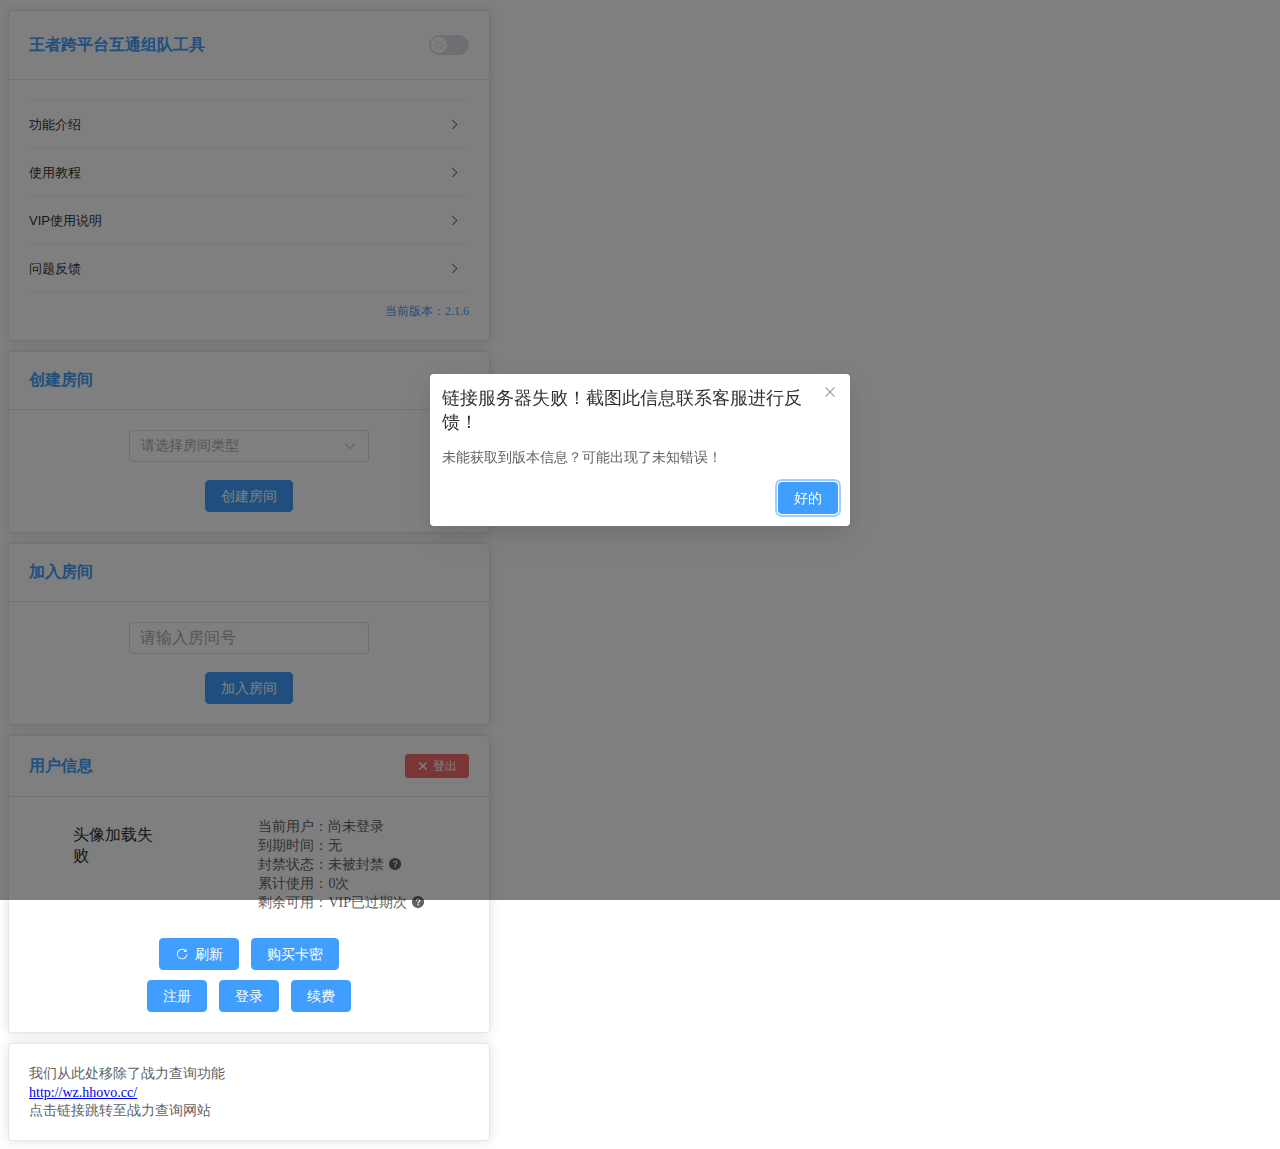
==== commit 4a9a5e49: "216" ====
--- a/index.html
+++ b/index.html
@@ -7,8 +7,8 @@
     <meta name="viewport" content="width=device-width, initial-scale=1.0" />
     <title>王者跨平台互通组队工具</title>
     <meta name='description' content='王者QQ微信跨平台组队工具、跨区组队、QQ微信互通'>
-  <script type="module" crossorigin src="/rRC_BnyLcZ_Q.js"></script>
-  <link rel="stylesheet" crossorigin href="/rRC_BhRSz2cv.css">
+  <script type="module" crossorigin src="/oJm_BcLYJvxS.js"></script>
+  <link rel="stylesheet" crossorigin href="/oJm_LPHvWOHc.css">
 </head>
 
 <body>
--- a/oJm_LPHvWOHc.css
+++ b/oJm_LPHvWOHc.css
@@ -0,0 +1 @@
+@charset "UTF-8";.el-select-dropdown.is-multiple .el-select-dropdown__item.is-selected:after{background-color:var(--el-color-primary);background-position:50%;background-repeat:no-repeat;border-right:none;border-top:none;content:"";height:12px;mask:url("data:image/svg+xml;utf8,%3Csvg class='icon' width='200' height='200' viewBox='0 0 1024 1024' xmlns='http://www.w3.org/2000/svg'%3E%3Cpath fill='currentColor' d='M406.656 706.944L195.84 496.256a32 32 0 10-45.248 45.248l256 256 512-512a32 32 0 00-45.248-45.248L406.592 706.944z'%3E%3C/path%3E%3C/svg%3E") no-repeat;mask-size:100% 100%;-webkit-mask:url("data:image/svg+xml;utf8,%3Csvg class='icon' width='200' height='200' viewBox='0 0 1024 1024' xmlns='http://www.w3.org/2000/svg'%3E%3Cpath fill='currentColor' d='M406.656 706.944L195.84 496.256a32 32 0 10-45.248 45.248l256 256 512-512a32 32 0 00-45.248-45.248L406.592 706.944z'%3E%3C/path%3E%3C/svg%3E") no-repeat;-webkit-mask-size:100% 100%;position:absolute;right:20px;top:50%;transform:translateY(-50%);width:12px}.el-select-dropdown.is-multiple .el-select-dropdown__item.is-selected:after{background-color:var(--el-color-primary);background-position:50%;background-repeat:no-repeat;border-right:none;border-top:none;content:"";height:12px;mask:url("data:image/svg+xml;utf8,%3Csvg class='icon' width='200' height='200' viewBox='0 0 1024 1024' xmlns='http://www.w3.org/2000/svg'%3E%3Cpath fill='currentColor' d='M406.656 706.944L195.84 496.256a32 32 0 10-45.248 45.248l256 256 512-512a32 32 0 00-45.248-45.248L406.592 706.944z'%3E%3C/path%3E%3C/svg%3E") no-repeat;mask-size:100% 100%;-webkit-mask:url("data:image/svg+xml;utf8,%3Csvg class='icon' width='200' height='200' viewBox='0 0 1024 1024' xmlns='http://www.w3.org/2000/svg'%3E%3Cpath fill='currentColor' d='M406.656 706.944L195.84 496.256a32 32 0 10-45.248 45.248l256 256 512-512a32 32 0 00-45.248-45.248L406.592 706.944z'%3E%3C/path%3E%3C/svg%3E") no-repeat;-webkit-mask-size:100% 100%;position:absolute;right:20px;top:50%;transform:translateY(-50%);width:12px}h1[data-v-4e419a55]{color:var(--el-color-primary)}a[data-v-4e419a55]{font-weight:500;color:#646cff;text-decoration:inherit}a[data-v-4e419a55]:hover{color:#535bf2}p[data-v-4e419a55]{margin:0;padding:0;border:0;font:inherit;vertical-align:baseline}.redtext[data-v-4e419a55]{color:var(--el-color-danger)}#switchtitle[data-v-4e419a55]{display:flex;flex-wrap:nowrap;justify-content:space-between;align-items:center}#title[data-v-4e419a55]{margin:0;padding:0;border:0;font-size:100%;vertical-align:baseline}#infoBoxMessage[data-v-4e419a55]{display:flex;flex-direction:column;vertical-align:baseline}#infoBoxMessage p[data-v-4e419a55]{font-size:4vw;font-size:clamp(16px,4vw,24px)}#VersionBox[data-v-4e419a55]{display:flex;justify-content:flex-end;width:100%;margin-top:10px}.card-header[data-v-95d91c79]{display:flex;flex-wrap:nowrap;justify-content:space-between;align-items:center}#userInfoBox[data-v-95d91c79]{display:flex;flex-direction:column}#userInfoTop[data-v-95d91c79]{display:flex;flex-wrap:nowrap;align-items:center;justify-content:space-around}#userImage[data-v-95d91c79]{display:flex;flex-direction:column;justify-content:center;align-items:center;border-radius:5%}#userInfoTopLeft[data-v-95d91c79]{margin-left:1em;display:flex;flex-direction:column;justify-content:space-around}#userInfoBottom[data-v-95d91c79]{margin-top:1em;display:flex;justify-content:space-evenly;align-items:center;flex-direction:column}.userInfoBottominnerbox[data-v-95d91c79]{margin-top:10px}.userInfoBottominnerbox>a[data-v-95d91c79]{margin:10px}.el-card .box[data-v-fde18e44]{display:flex;flex-direction:column;justify-content:center;align-items:center}.card-header[data-v-fde18e44]{display:flex;flex-wrap:nowrap;justify-content:space-between;align-items:center}.signInButtonbox[data-v-fde18e44]{display:flex;justify-content:space-evenly;align-items:center}a[data-v-fde18e44]{text-decoration:none}.el-dialog .box[data-v-1a1a71bd]{display:flex;flex-direction:column;justify-content:center;align-items:center}.signUpButtonbox[data-v-1a1a71bd]{display:flex;justify-content:space-evenly;align-items:center}#overlay[data-v-c1155455]{display:none;position:fixed;top:0;left:0;width:100%;height:100%;background-color:#000c;color:#fff;text-align:center;padding-top:30%;font-size:24px;z-index:1000}.el-card[data-v-c1155455]{margin-top:10px}.el-card .box[data-v-c1155455]{display:flex;flex-direction:column;justify-content:center;align-items:center}.el-button[data-v-c1155455]:focus{background:var(--el-color-primary)}:root{--el-color-white:#ffffff;--el-color-black:#000000;--el-color-primary-rgb:64,158,255;--el-color-success-rgb:103,194,58;--el-color-warning-rgb:230,162,60;--el-color-danger-rgb:245,108,108;--el-color-error-rgb:245,108,108;--el-color-info-rgb:144,147,153;--el-font-size-extra-large:20px;--el-font-size-large:18px;--el-font-size-medium:16px;--el-font-size-base:14px;--el-font-size-small:13px;--el-font-size-extra-small:12px;--el-font-family:"Helvetica Neue",Helvetica,"PingFang SC","Hiragino Sans GB","Microsoft YaHei","微软雅黑",Arial,sans-serif;--el-font-weight-primary:500;--el-font-line-height-primary:24px;--el-index-normal:1;--el-index-top:1000;--el-index-popper:2000;--el-border-radius-base:4px;--el-border-radius-small:2px;--el-border-radius-round:20px;--el-border-radius-circle:100%;--el-transition-duration:.3s;--el-transition-duration-fast:.2s;--el-transition-function-ease-in-out-bezier:cubic-bezier(.645,.045,.355,1);--el-transition-function-fast-bezier:cubic-bezier(.23,1,.32,1);--el-transition-all:all var(--el-transition-duration) var(--el-transition-function-ease-in-out-bezier);--el-transition-fade:opacity var(--el-transition-duration) var(--el-transition-function-fast-bezier);--el-transition-md-fade:transform var(--el-transition-duration) var(--el-transition-function-fast-bezier),opacity var(--el-transition-duration) var(--el-transition-function-fast-bezier);--el-transition-fade-linear:opacity var(--el-transition-duration-fast) linear;--el-transition-border:border-color var(--el-transition-duration-fast) var(--el-transition-function-ease-in-out-bezier);--el-transition-box-shadow:box-shadow var(--el-transition-duration-fast) var(--el-transition-function-ease-in-out-bezier);--el-transition-color:color var(--el-transition-duration-fast) var(--el-transition-function-ease-in-out-bezier);--el-component-size-large:40px;--el-component-size:32px;--el-component-size-small:24px;color-scheme:light;--el-color-primary:#409eff;--el-color-primary-light-3:#79bbff;--el-color-primary-light-5:#a0cfff;--el-color-primary-light-7:#c6e2ff;--el-color-primary-light-8:#d9ecff;--el-color-primary-light-9:#ecf5ff;--el-color-primary-dark-2:#337ecc;--el-color-success:#67c23a;--el-color-success-light-3:#95d475;--el-color-success-light-5:#b3e19d;--el-color-success-light-7:#d1edc4;--el-color-success-light-8:#e1f3d8;--el-color-success-light-9:#f0f9eb;--el-color-success-dark-2:#529b2e;--el-color-warning:#e6a23c;--el-color-warning-light-3:#eebe77;--el-color-warning-light-5:#f3d19e;--el-color-warning-light-7:#f8e3c5;--el-color-warning-light-8:#faecd8;--el-color-warning-light-9:#fdf6ec;--el-color-warning-dark-2:#b88230;--el-color-danger:#f56c6c;--el-color-danger-light-3:#f89898;--el-color-danger-light-5:#fab6b6;--el-color-danger-light-7:#fcd3d3;--el-color-danger-light-8:#fde2e2;--el-color-danger-light-9:#fef0f0;--el-color-danger-dark-2:#c45656;--el-color-error:#f56c6c;--el-color-error-light-3:#f89898;--el-color-error-light-5:#fab6b6;--el-color-error-light-7:#fcd3d3;--el-color-error-light-8:#fde2e2;--el-color-error-light-9:#fef0f0;--el-color-error-dark-2:#c45656;--el-color-info:#909399;--el-color-info-light-3:#b1b3b8;--el-color-info-light-5:#c8c9cc;--el-color-info-light-7:#dedfe0;--el-color-info-light-8:#e9e9eb;--el-color-info-light-9:#f4f4f5;--el-color-info-dark-2:#73767a;--el-bg-color:#ffffff;--el-bg-color-page:#f2f3f5;--el-bg-color-overlay:#ffffff;--el-text-color-primary:#303133;--el-text-color-regular:#606266;--el-text-color-secondary:#909399;--el-text-color-placeholder:#a8abb2;--el-text-color-disabled:#c0c4cc;--el-border-color:#dcdfe6;--el-border-color-light:#e4e7ed;--el-border-color-lighter:#ebeef5;--el-border-color-extra-light:#f2f6fc;--el-border-color-dark:#d4d7de;--el-border-color-darker:#cdd0d6;--el-fill-color:#f0f2f5;--el-fill-color-light:#f5f7fa;--el-fill-color-lighter:#fafafa;--el-fill-color-extra-light:#fafcff;--el-fill-color-dark:#ebedf0;--el-fill-color-darker:#e6e8eb;--el-fill-color-blank:#ffffff;--el-box-shadow:0px 12px 32px 4px rgba(0,0,0,.04),0px 8px 20px rgba(0,0,0,.08);--el-box-shadow-light:0px 0px 12px rgba(0,0,0,.12);--el-box-shadow-lighter:0px 0px 6px rgba(0,0,0,.12);--el-box-shadow-dark:0px 16px 48px 16px rgba(0,0,0,.08),0px 12px 32px rgba(0,0,0,.12),0px 8px 16px -8px rgba(0,0,0,.16);--el-disabled-bg-color:var(--el-fill-color-light);--el-disabled-text-color:var(--el-text-color-placeholder);--el-disabled-border-color:var(--el-border-color-light);--el-overlay-color:rgba(0,0,0,.8);--el-overlay-color-light:rgba(0,0,0,.7);--el-overlay-color-lighter:rgba(0,0,0,.5);--el-mask-color:rgba(255,255,255,.9);--el-mask-color-extra-light:rgba(255,255,255,.3);--el-border-width:1px;--el-border-style:solid;--el-border-color-hover:var(--el-text-color-disabled);--el-border:var(--el-border-width) var(--el-border-style) var(--el-border-color);--el-svg-monochrome-grey:var(--el-border-color)}.fade-in-linear-enter-active,.fade-in-linear-leave-active{transition:var(--el-transition-fade-linear)}.fade-in-linear-enter-from,.fade-in-linear-leave-to{opacity:0}.el-fade-in-linear-enter-active,.el-fade-in-linear-leave-active{transition:var(--el-transition-fade-linear)}.el-fade-in-linear-enter-from,.el-fade-in-linear-leave-to{opacity:0}.el-fade-in-enter-active,.el-fade-in-leave-active{transition:all var(--el-transition-duration) cubic-bezier(.55,0,.1,1)}.el-fade-in-enter-from,.el-fade-in-leave-active{opacity:0}.el-zoom-in-center-enter-active,.el-zoom-in-center-leave-active{transition:all var(--el-transition-duration) cubic-bezier(.55,0,.1,1)}.el-zoom-in-center-enter-from,.el-zoom-in-center-leave-active{opacity:0;transform:scaleX(0)}.el-zoom-in-top-enter-active,.el-zoom-in-top-leave-active{opacity:1;transform:scaleY(1);transform-origin:center top;transition:var(--el-transition-md-fade)}.el-zoom-in-top-enter-active[data-popper-placement^=top],.el-zoom-in-top-leave-active[data-popper-placement^=top]{transform-origin:center bottom}.el-zoom-in-top-enter-from,.el-zoom-in-top-leave-active{opacity:0;transform:scaleY(0)}.el-zoom-in-bottom-enter-active,.el-zoom-in-bottom-leave-active{opacity:1;transform:scaleY(1);transform-origin:center bottom;transition:var(--el-transition-md-fade)}.el-zoom-in-bottom-enter-from,.el-zoom-in-bottom-leave-active{opacity:0;transform:scaleY(0)}.el-zoom-in-left-enter-active,.el-zoom-in-left-leave-active{opacity:1;transform:scale(1);transform-origin:top left;transition:var(--el-transition-md-fade)}.el-zoom-in-left-enter-from,.el-zoom-in-left-leave-active{opacity:0;transform:scale(.45)}.collapse-transition{transition:var(--el-transition-duration) height ease-in-out,var(--el-transition-duration) padding-top ease-in-out,var(--el-transition-duration) padding-bottom ease-in-out}.el-collapse-transition-enter-active,.el-collapse-transition-leave-active{transition:var(--el-transition-duration) max-height ease-in-out,var(--el-transition-duration) padding-top ease-in-out,var(--el-transition-duration) padding-bottom ease-in-out}.horizontal-collapse-transition{transition:var(--el-transition-duration) width ease-in-out,var(--el-transition-duration) padding-left ease-in-out,var(--el-transition-duration) padding-right ease-in-out}.el-list-enter-active,.el-list-leave-active{transition:all 1s}.el-list-enter-from,.el-list-leave-to{opacity:0;transform:translateY(-30px)}.el-list-leave-active{position:absolute!important}.el-opacity-transition{transition:opacity var(--el-transition-duration) cubic-bezier(.55,0,.1,1)}.el-icon-loading{animation:rotating 2s linear infinite}.el-icon--right{margin-left:5px}.el-icon--left{margin-right:5px}@keyframes rotating{0%{transform:rotate(0)}to{transform:rotate(1turn)}}.el-icon{--color:inherit;align-items:center;display:inline-flex;height:1em;justify-content:center;line-height:1em;position:relative;width:1em;fill:currentColor;color:var(--color);font-size:inherit}.el-icon.is-loading{animation:rotating 2s linear infinite}.el-icon svg{height:1em;width:1em}.el-affix--fixed{position:fixed}.el-alert{--el-alert-padding:8px 16px;--el-alert-border-radius-base:var(--el-border-radius-base);--el-alert-title-font-size:14px;--el-alert-title-with-description-font-size:16px;--el-alert-description-font-size:14px;--el-alert-close-font-size:16px;--el-alert-close-customed-font-size:14px;--el-alert-icon-size:16px;--el-alert-icon-large-size:28px;align-items:center;background-color:var(--el-color-white);border-radius:var(--el-alert-border-radius-base);box-sizing:border-box;display:flex;margin:0;opacity:1;overflow:hidden;padding:var(--el-alert-padding);position:relative;transition:opacity var(--el-transition-duration-fast);width:100%}.el-alert.is-light .el-alert__close-btn{color:var(--el-text-color-placeholder)}.el-alert.is-dark .el-alert__close-btn,.el-alert.is-dark .el-alert__description{color:var(--el-color-white)}.el-alert.is-center{justify-content:center}.el-alert--success{--el-alert-bg-color:var(--el-color-success-light-9)}.el-alert--success.is-light{background-color:var(--el-alert-bg-color)}.el-alert--success.is-light,.el-alert--success.is-light .el-alert__description{color:var(--el-color-success)}.el-alert--success.is-dark{background-color:var(--el-color-success);color:var(--el-color-white)}.el-alert--info{--el-alert-bg-color:var(--el-color-info-light-9)}.el-alert--info.is-light{background-color:var(--el-alert-bg-color)}.el-alert--info.is-light,.el-alert--info.is-light .el-alert__description{color:var(--el-color-info)}.el-alert--info.is-dark{background-color:var(--el-color-info);color:var(--el-color-white)}.el-alert--warning{--el-alert-bg-color:var(--el-color-warning-light-9)}.el-alert--warning.is-light{background-color:var(--el-alert-bg-color)}.el-alert--warning.is-light,.el-alert--warning.is-light .el-alert__description{color:var(--el-color-warning)}.el-alert--warning.is-dark{background-color:var(--el-color-warning);color:var(--el-color-white)}.el-alert--error{--el-alert-bg-color:var(--el-color-error-light-9)}.el-alert--error.is-light{background-color:var(--el-alert-bg-color)}.el-alert--error.is-light,.el-alert--error.is-light .el-alert__description{color:var(--el-color-error)}.el-alert--error.is-dark{background-color:var(--el-color-error);color:var(--el-color-white)}.el-alert__content{display:flex;flex-direction:column;gap:4px}.el-alert .el-alert__icon{font-size:var(--el-alert-icon-size);margin-right:8px;width:var(--el-alert-icon-size)}.el-alert .el-alert__icon.is-big{font-size:var(--el-alert-icon-large-size);margin-right:12px;width:var(--el-alert-icon-large-size)}.el-alert__title{font-size:var(--el-alert-title-font-size);line-height:24px}.el-alert__title.with-description{font-size:var(--el-alert-title-with-description-font-size)}.el-alert .el-alert__description{font-size:var(--el-alert-description-font-size);margin:0}.el-alert .el-alert__close-btn{cursor:pointer;font-size:var(--el-alert-close-font-size);opacity:1;position:absolute;right:16px;top:12px}.el-alert .el-alert__close-btn.is-customed{font-size:var(--el-alert-close-customed-font-size);font-style:normal;line-height:24px;top:8px}.el-alert-fade-enter-from,.el-alert-fade-leave-active{opacity:0}.el-aside{box-sizing:border-box;flex-shrink:0;overflow:auto;width:var(--el-aside-width,300px)}.el-autocomplete{--el-input-text-color:var(--el-text-color-regular);--el-input-border:var(--el-border);--el-input-hover-border:var(--el-border-color-hover);--el-input-focus-border:var(--el-color-primary);--el-input-transparent-border:0 0 0 1px transparent inset;--el-input-border-color:var(--el-border-color);--el-input-border-radius:var(--el-border-radius-base);--el-input-bg-color:var(--el-fill-color-blank);--el-input-icon-color:var(--el-text-color-placeholder);--el-input-placeholder-color:var(--el-text-color-placeholder);--el-input-hover-border-color:var(--el-border-color-hover);--el-input-clear-hover-color:var(--el-text-color-secondary);--el-input-focus-border-color:var(--el-color-primary);--el-input-width:100%;display:inline-block;position:relative;width:var(--el-input-width)}.el-autocomplete__popper.el-popper{background:var(--el-bg-color-overlay);box-shadow:var(--el-box-shadow-light)}.el-autocomplete__popper.el-popper,.el-autocomplete__popper.el-popper .el-popper__arrow:before{border:1px solid var(--el-border-color-light)}.el-autocomplete__popper.el-popper[data-popper-placement^=top] .el-popper__arrow:before{border-left-color:transparent;border-top-color:transparent}.el-autocomplete__popper.el-popper[data-popper-placement^=bottom] .el-popper__arrow:before{border-bottom-color:transparent;border-right-color:transparent}.el-autocomplete__popper.el-popper[data-popper-placement^=left] .el-popper__arrow:before{border-bottom-color:transparent;border-left-color:transparent}.el-autocomplete__popper.el-popper[data-popper-placement^=right] .el-popper__arrow:before{border-right-color:transparent;border-top-color:transparent}.el-autocomplete-suggestion{border-radius:var(--el-border-radius-base);box-sizing:border-box}.el-autocomplete-suggestion__wrap{box-sizing:border-box;max-height:280px;padding:10px 0}.el-autocomplete-suggestion__list{margin:0;padding:0}.el-autocomplete-suggestion li{color:var(--el-text-color-regular);cursor:pointer;font-size:var(--el-font-size-base);line-height:34px;list-style:none;margin:0;overflow:hidden;padding:0 20px;text-align:left;text-overflow:ellipsis;white-space:nowrap}.el-autocomplete-suggestion li.highlighted,.el-autocomplete-suggestion li:hover{background-color:var(--el-fill-color-light)}.el-autocomplete-suggestion li.divider{border-top:1px solid var(--el-color-black);margin-top:6px}.el-autocomplete-suggestion li.divider:last-child{margin-bottom:-6px}.el-autocomplete-suggestion.is-loading li{color:var(--el-text-color-secondary);font-size:20px;height:100px;line-height:100px;text-align:center}.el-autocomplete-suggestion.is-loading li:after{content:"";display:inline-block;height:100%;vertical-align:middle}.el-autocomplete-suggestion.is-loading li:hover{background-color:var(--el-bg-color-overlay)}.el-autocomplete-suggestion.is-loading .el-icon-loading{vertical-align:middle}.el-avatar{--el-avatar-text-color:var(--el-color-white);--el-avatar-bg-color:var(--el-text-color-disabled);--el-avatar-text-size:14px;--el-avatar-icon-size:18px;--el-avatar-border-radius:var(--el-border-radius-base);--el-avatar-size-large:56px;--el-avatar-size-small:24px;--el-avatar-size:40px;align-items:center;background:var(--el-avatar-bg-color);box-sizing:border-box;color:var(--el-avatar-text-color);display:inline-flex;font-size:var(--el-avatar-text-size);height:var(--el-avatar-size);justify-content:center;overflow:hidden;text-align:center;width:var(--el-avatar-size)}.el-avatar>img{display:block;height:100%;width:100%}.el-avatar--circle{border-radius:50%}.el-avatar--square{border-radius:var(--el-avatar-border-radius)}.el-avatar--icon{font-size:var(--el-avatar-icon-size)}.el-avatar--small{--el-avatar-size:24px}.el-avatar--large{--el-avatar-size:56px}.el-backtop{--el-backtop-bg-color:var(--el-bg-color-overlay);--el-backtop-text-color:var(--el-color-primary);--el-backtop-hover-bg-color:var(--el-border-color-extra-light);align-items:center;background-color:var(--el-backtop-bg-color);border-radius:50%;box-shadow:var(--el-box-shadow-lighter);color:var(--el-backtop-text-color);cursor:pointer;display:flex;font-size:20px;height:40px;justify-content:center;position:fixed;width:40px;z-index:5}.el-backtop:hover{background-color:var(--el-backtop-hover-bg-color)}.el-backtop__icon{font-size:20px}.el-badge{--el-badge-bg-color:var(--el-color-danger);--el-badge-radius:10px;--el-badge-font-size:12px;--el-badge-padding:6px;--el-badge-size:18px;display:inline-block;position:relative;vertical-align:middle;width:-moz-fit-content;width:fit-content}.el-badge__content{align-items:center;background-color:var(--el-badge-bg-color);border:1px solid var(--el-bg-color);border-radius:var(--el-badge-radius);color:var(--el-color-white);display:inline-flex;font-size:var(--el-badge-font-size);height:var(--el-badge-size);justify-content:center;padding:0 var(--el-badge-padding);white-space:nowrap}.el-badge__content.is-fixed{position:absolute;right:calc(1px + var(--el-badge-size)/2);top:0;transform:translateY(-50%) translate(100%);z-index:var(--el-index-normal)}.el-badge__content.is-fixed.is-dot{right:5px}.el-badge__content.is-dot{border-radius:50%;height:8px;padding:0;right:0;width:8px}.el-badge__content--primary{background-color:var(--el-color-primary)}.el-badge__content--success{background-color:var(--el-color-success)}.el-badge__content--warning{background-color:var(--el-color-warning)}.el-badge__content--info{background-color:var(--el-color-info)}.el-badge__content--danger{background-color:var(--el-color-danger)}.el-breadcrumb{font-size:14px;line-height:1}.el-breadcrumb:after,.el-breadcrumb:before{content:"";display:table}.el-breadcrumb:after{clear:both}.el-breadcrumb__separator{color:var(--el-text-color-placeholder);font-weight:700;margin:0 9px}.el-breadcrumb__separator.el-icon{font-weight:400;margin:0 6px}.el-breadcrumb__separator.el-icon svg{vertical-align:middle}.el-breadcrumb__item{align-items:center;display:inline-flex;float:left}.el-breadcrumb__inner{color:var(--el-text-color-regular)}.el-breadcrumb__inner a,.el-breadcrumb__inner.is-link{color:var(--el-text-color-primary);font-weight:700;text-decoration:none;transition:var(--el-transition-color)}.el-breadcrumb__inner a:hover,.el-breadcrumb__inner.is-link:hover{color:var(--el-color-primary);cursor:pointer}.el-breadcrumb__item:last-child .el-breadcrumb__inner,.el-breadcrumb__item:last-child .el-breadcrumb__inner a,.el-breadcrumb__item:last-child .el-breadcrumb__inner a:hover,.el-breadcrumb__item:last-child .el-breadcrumb__inner:hover{color:var(--el-text-color-regular);cursor:text;font-weight:400}.el-breadcrumb__item:last-child .el-breadcrumb__separator{display:none}.el-button-group{display:inline-block;vertical-align:middle}.el-button-group:after,.el-button-group:before{content:"";display:table}.el-button-group:after{clear:both}.el-button-group>.el-button{float:left;position:relative}.el-button-group>.el-button+.el-button{margin-left:0}.el-button-group>.el-button:first-child{border-bottom-right-radius:0;border-top-right-radius:0}.el-button-group>.el-button:last-child{border-bottom-left-radius:0;border-top-left-radius:0}.el-button-group>.el-button:first-child:last-child{border-bottom-left-radius:var(--el-border-radius-base);border-bottom-right-radius:var(--el-border-radius-base);border-top-left-radius:var(--el-border-radius-base);border-top-right-radius:var(--el-border-radius-base)}.el-button-group>.el-button:first-child:last-child.is-round{border-radius:var(--el-border-radius-round)}.el-button-group>.el-button:first-child:last-child.is-circle{border-radius:50%}.el-button-group>.el-button:not(:first-child):not(:last-child){border-radius:0}.el-button-group>.el-button:not(:last-child){margin-right:-1px}.el-button-group>.el-button.is-active,.el-button-group>.el-button:active,.el-button-group>.el-button:focus,.el-button-group>.el-button:hover{z-index:1}.el-button-group>.el-dropdown>.el-button{border-bottom-left-radius:0;border-left-color:var(--el-button-divide-border-color);border-top-left-radius:0}.el-button-group .el-button--primary:first-child{border-right-color:var(--el-button-divide-border-color)}.el-button-group .el-button--primary:last-child{border-left-color:var(--el-button-divide-border-color)}.el-button-group .el-button--primary:not(:first-child):not(:last-child){border-left-color:var(--el-button-divide-border-color);border-right-color:var(--el-button-divide-border-color)}.el-button-group .el-button--success:first-child{border-right-color:var(--el-button-divide-border-color)}.el-button-group .el-button--success:last-child{border-left-color:var(--el-button-divide-border-color)}.el-button-group .el-button--success:not(:first-child):not(:last-child){border-left-color:var(--el-button-divide-border-color);border-right-color:var(--el-button-divide-border-color)}.el-button-group .el-button--warning:first-child{border-right-color:var(--el-button-divide-border-color)}.el-button-group .el-button--warning:last-child{border-left-color:var(--el-button-divide-border-color)}.el-button-group .el-button--warning:not(:first-child):not(:last-child){border-left-color:var(--el-button-divide-border-color);border-right-color:var(--el-button-divide-border-color)}.el-button-group .el-button--danger:first-child{border-right-color:var(--el-button-divide-border-color)}.el-button-group .el-button--danger:last-child{border-left-color:var(--el-button-divide-border-color)}.el-button-group .el-button--danger:not(:first-child):not(:last-child){border-left-color:var(--el-button-divide-border-color);border-right-color:var(--el-button-divide-border-color)}.el-button-group .el-button--info:first-child{border-right-color:var(--el-button-divide-border-color)}.el-button-group .el-button--info:last-child{border-left-color:var(--el-button-divide-border-color)}.el-button-group .el-button--info:not(:first-child):not(:last-child){border-left-color:var(--el-button-divide-border-color);border-right-color:var(--el-button-divide-border-color)}.el-button{--el-button-font-weight:var(--el-font-weight-primary);--el-button-border-color:var(--el-border-color);--el-button-bg-color:var(--el-fill-color-blank);--el-button-text-color:var(--el-text-color-regular);--el-button-disabled-text-color:var(--el-disabled-text-color);--el-button-disabled-bg-color:var(--el-fill-color-blank);--el-button-disabled-border-color:var(--el-border-color-light);--el-button-divide-border-color:rgba(255,255,255,.5);--el-button-hover-text-color:var(--el-color-primary);--el-button-hover-bg-color:var(--el-color-primary-light-9);--el-button-hover-border-color:var(--el-color-primary-light-7);--el-button-active-text-color:var(--el-button-hover-text-color);--el-button-active-border-color:var(--el-color-primary);--el-button-active-bg-color:var(--el-button-hover-bg-color);--el-button-outline-color:var(--el-color-primary-light-5);--el-button-hover-link-text-color:var(--el-color-info);--el-button-active-color:var(--el-text-color-primary);align-items:center;-webkit-appearance:none;background-color:var(--el-button-bg-color);border:var(--el-border);border-color:var(--el-button-border-color);box-sizing:border-box;color:var(--el-button-text-color);cursor:pointer;display:inline-flex;font-weight:var(--el-button-font-weight);height:32px;justify-content:center;line-height:1;outline:none;text-align:center;transition:.1s;-webkit-user-select:none;-moz-user-select:none;user-select:none;vertical-align:middle;white-space:nowrap}.el-button:hover{background-color:var(--el-button-hover-bg-color);border-color:var(--el-button-hover-border-color);color:var(--el-button-hover-text-color);outline:none}.el-button:active{background-color:var(--el-button-active-bg-color);border-color:var(--el-button-active-border-color);color:var(--el-button-active-text-color);outline:none}.el-button:focus-visible{outline:2px solid var(--el-button-outline-color);outline-offset:1px;transition:outline-offset 0s,outline 0s}.el-button>span{align-items:center;display:inline-flex}.el-button+.el-button{margin-left:12px}.el-button{border-radius:var(--el-border-radius-base);font-size:var(--el-font-size-base)}.el-button,.el-button.is-round{padding:8px 15px}.el-button::-moz-focus-inner{border:0}.el-button [class*=el-icon]+span{margin-left:6px}.el-button [class*=el-icon] svg{vertical-align:bottom}.el-button.is-plain{--el-button-hover-text-color:var(--el-color-primary);--el-button-hover-bg-color:var(--el-fill-color-blank);--el-button-hover-border-color:var(--el-color-primary)}.el-button.is-active{background-color:var(--el-button-active-bg-color);border-color:var(--el-button-active-border-color);color:var(--el-button-active-text-color);outline:none}.el-button.is-disabled,.el-button.is-disabled:hover{background-color:var(--el-button-disabled-bg-color);background-image:none;border-color:var(--el-button-disabled-border-color);color:var(--el-button-disabled-text-color);cursor:not-allowed}.el-button.is-loading{pointer-events:none;position:relative}.el-button.is-loading:before{background-color:var(--el-mask-color-extra-light);border-radius:inherit;bottom:-1px;content:"";left:-1px;pointer-events:none;position:absolute;right:-1px;top:-1px;z-index:1}.el-button.is-round{border-radius:var(--el-border-radius-round)}.el-button.is-circle{border-radius:50%;padding:8px;width:32px}.el-button.is-text{background-color:transparent;border:0 solid transparent;color:var(--el-button-text-color)}.el-button.is-text.is-disabled{background-color:transparent!important;color:var(--el-button-disabled-text-color)}.el-button.is-text:not(.is-disabled):hover{background-color:var(--el-fill-color-light)}.el-button.is-text:not(.is-disabled):focus-visible{outline:2px solid var(--el-button-outline-color);outline-offset:1px;transition:outline-offset 0s,outline 0s}.el-button.is-text:not(.is-disabled):active{background-color:var(--el-fill-color)}.el-button.is-text:not(.is-disabled).is-has-bg{background-color:var(--el-fill-color-light)}.el-button.is-text:not(.is-disabled).is-has-bg:hover{background-color:var(--el-fill-color)}.el-button.is-text:not(.is-disabled).is-has-bg:active{background-color:var(--el-fill-color-dark)}.el-button__text--expand{letter-spacing:.3em;margin-right:-.3em}.el-button.is-link{background:transparent;border-color:transparent;color:var(--el-button-text-color);height:auto;padding:2px}.el-button.is-link:hover{color:var(--el-button-hover-link-text-color)}.el-button.is-link.is-disabled{background-color:transparent!important;border-color:transparent!important;color:var(--el-button-disabled-text-color)}.el-button.is-link:not(.is-disabled):active,.el-button.is-link:not(.is-disabled):hover{background-color:transparent;border-color:transparent}.el-button.is-link:not(.is-disabled):active{color:var(--el-button-active-color)}.el-button--text{background:transparent;border-color:transparent;color:var(--el-color-primary);padding-left:0;padding-right:0}.el-button--text.is-disabled{background-color:transparent!important;border-color:transparent!important;color:var(--el-button-disabled-text-color)}.el-button--text:not(.is-disabled):hover{background-color:transparent;border-color:transparent;color:var(--el-color-primary-light-3)}.el-button--text:not(.is-disabled):active{background-color:transparent;border-color:transparent;color:var(--el-color-primary-dark-2)}.el-button__link--expand{letter-spacing:.3em;margin-right:-.3em}.el-button--primary{--el-button-text-color:var(--el-color-white);--el-button-bg-color:var(--el-color-primary);--el-button-border-color:var(--el-color-primary);--el-button-outline-color:var(--el-color-primary-light-5);--el-button-active-color:var(--el-color-primary-dark-2);--el-button-hover-text-color:var(--el-color-white);--el-button-hover-link-text-color:var(--el-color-primary-light-5);--el-button-hover-bg-color:var(--el-color-primary-light-3);--el-button-hover-border-color:var(--el-color-primary-light-3);--el-button-active-bg-color:var(--el-color-primary-dark-2);--el-button-active-border-color:var(--el-color-primary-dark-2);--el-button-disabled-text-color:var(--el-color-white);--el-button-disabled-bg-color:var(--el-color-primary-light-5);--el-button-disabled-border-color:var(--el-color-primary-light-5)}.el-button--primary.is-link,.el-button--primary.is-plain,.el-button--primary.is-text{--el-button-text-color:var(--el-color-primary);--el-button-bg-color:var(--el-color-primary-light-9);--el-button-border-color:var(--el-color-primary-light-5);--el-button-hover-text-color:var(--el-color-white);--el-button-hover-bg-color:var(--el-color-primary);--el-button-hover-border-color:var(--el-color-primary);--el-button-active-text-color:var(--el-color-white)}.el-button--primary.is-link.is-disabled,.el-button--primary.is-link.is-disabled:active,.el-button--primary.is-link.is-disabled:focus,.el-button--primary.is-link.is-disabled:hover,.el-button--primary.is-plain.is-disabled,.el-button--primary.is-plain.is-disabled:active,.el-button--primary.is-plain.is-disabled:focus,.el-button--primary.is-plain.is-disabled:hover,.el-button--primary.is-text.is-disabled,.el-button--primary.is-text.is-disabled:active,.el-button--primary.is-text.is-disabled:focus,.el-button--primary.is-text.is-disabled:hover{background-color:var(--el-color-primary-light-9);border-color:var(--el-color-primary-light-8);color:var(--el-color-primary-light-5)}.el-button--success{--el-button-text-color:var(--el-color-white);--el-button-bg-color:var(--el-color-success);--el-button-border-color:var(--el-color-success);--el-button-outline-color:var(--el-color-success-light-5);--el-button-active-color:var(--el-color-success-dark-2);--el-button-hover-text-color:var(--el-color-white);--el-button-hover-link-text-color:var(--el-color-success-light-5);--el-button-hover-bg-color:var(--el-color-success-light-3);--el-button-hover-border-color:var(--el-color-success-light-3);--el-button-active-bg-color:var(--el-color-success-dark-2);--el-button-active-border-color:var(--el-color-success-dark-2);--el-button-disabled-text-color:var(--el-color-white);--el-button-disabled-bg-color:var(--el-color-success-light-5);--el-button-disabled-border-color:var(--el-color-success-light-5)}.el-button--success.is-link,.el-button--success.is-plain,.el-button--success.is-text{--el-button-text-color:var(--el-color-success);--el-button-bg-color:var(--el-color-success-light-9);--el-button-border-color:var(--el-color-success-light-5);--el-button-hover-text-color:var(--el-color-white);--el-button-hover-bg-color:var(--el-color-success);--el-button-hover-border-color:var(--el-color-success);--el-button-active-text-color:var(--el-color-white)}.el-button--success.is-link.is-disabled,.el-button--success.is-link.is-disabled:active,.el-button--success.is-link.is-disabled:focus,.el-button--success.is-link.is-disabled:hover,.el-button--success.is-plain.is-disabled,.el-button--success.is-plain.is-disabled:active,.el-button--success.is-plain.is-disabled:focus,.el-button--success.is-plain.is-disabled:hover,.el-button--success.is-text.is-disabled,.el-button--success.is-text.is-disabled:active,.el-button--success.is-text.is-disabled:focus,.el-button--success.is-text.is-disabled:hover{background-color:var(--el-color-success-light-9);border-color:var(--el-color-success-light-8);color:var(--el-color-success-light-5)}.el-button--warning{--el-button-text-color:var(--el-color-white);--el-button-bg-color:var(--el-color-warning);--el-button-border-color:var(--el-color-warning);--el-button-outline-color:var(--el-color-warning-light-5);--el-button-active-color:var(--el-color-warning-dark-2);--el-button-hover-text-color:var(--el-color-white);--el-button-hover-link-text-color:var(--el-color-warning-light-5);--el-button-hover-bg-color:var(--el-color-warning-light-3);--el-button-hover-border-color:var(--el-color-warning-light-3);--el-button-active-bg-color:var(--el-color-warning-dark-2);--el-button-active-border-color:var(--el-color-warning-dark-2);--el-button-disabled-text-color:var(--el-color-white);--el-button-disabled-bg-color:var(--el-color-warning-light-5);--el-button-disabled-border-color:var(--el-color-warning-light-5)}.el-button--warning.is-link,.el-button--warning.is-plain,.el-button--warning.is-text{--el-button-text-color:var(--el-color-warning);--el-button-bg-color:var(--el-color-warning-light-9);--el-button-border-color:var(--el-color-warning-light-5);--el-button-hover-text-color:var(--el-color-white);--el-button-hover-bg-color:var(--el-color-warning);--el-button-hover-border-color:var(--el-color-warning);--el-button-active-text-color:var(--el-color-white)}.el-button--warning.is-link.is-disabled,.el-button--warning.is-link.is-disabled:active,.el-button--warning.is-link.is-disabled:focus,.el-button--warning.is-link.is-disabled:hover,.el-button--warning.is-plain.is-disabled,.el-button--warning.is-plain.is-disabled:active,.el-button--warning.is-plain.is-disabled:focus,.el-button--warning.is-plain.is-disabled:hover,.el-button--warning.is-text.is-disabled,.el-button--warning.is-text.is-disabled:active,.el-button--warning.is-text.is-disabled:focus,.el-button--warning.is-text.is-disabled:hover{background-color:var(--el-color-warning-light-9);border-color:var(--el-color-warning-light-8);color:var(--el-color-warning-light-5)}.el-button--danger{--el-button-text-color:var(--el-color-white);--el-button-bg-color:var(--el-color-danger);--el-button-border-color:var(--el-color-danger);--el-button-outline-color:var(--el-color-danger-light-5);--el-button-active-color:var(--el-color-danger-dark-2);--el-button-hover-text-color:var(--el-color-white);--el-button-hover-link-text-color:var(--el-color-danger-light-5);--el-button-hover-bg-color:var(--el-color-danger-light-3);--el-button-hover-border-color:var(--el-color-danger-light-3);--el-button-active-bg-color:var(--el-color-danger-dark-2);--el-button-active-border-color:var(--el-color-danger-dark-2);--el-button-disabled-text-color:var(--el-color-white);--el-button-disabled-bg-color:var(--el-color-danger-light-5);--el-button-disabled-border-color:var(--el-color-danger-light-5)}.el-button--danger.is-link,.el-button--danger.is-plain,.el-button--danger.is-text{--el-button-text-color:var(--el-color-danger);--el-button-bg-color:var(--el-color-danger-light-9);--el-button-border-color:var(--el-color-danger-light-5);--el-button-hover-text-color:var(--el-color-white);--el-button-hover-bg-color:var(--el-color-danger);--el-button-hover-border-color:var(--el-color-danger);--el-button-active-text-color:var(--el-color-white)}.el-button--danger.is-link.is-disabled,.el-button--danger.is-link.is-disabled:active,.el-button--danger.is-link.is-disabled:focus,.el-button--danger.is-link.is-disabled:hover,.el-button--danger.is-plain.is-disabled,.el-button--danger.is-plain.is-disabled:active,.el-button--danger.is-plain.is-disabled:focus,.el-button--danger.is-plain.is-disabled:hover,.el-button--danger.is-text.is-disabled,.el-button--danger.is-text.is-disabled:active,.el-button--danger.is-text.is-disabled:focus,.el-button--danger.is-text.is-disabled:hover{background-color:var(--el-color-danger-light-9);border-color:var(--el-color-danger-light-8);color:var(--el-color-danger-light-5)}.el-button--info{--el-button-text-color:var(--el-color-white);--el-button-bg-color:var(--el-color-info);--el-button-border-color:var(--el-color-info);--el-button-outline-color:var(--el-color-info-light-5);--el-button-active-color:var(--el-color-info-dark-2);--el-button-hover-text-color:var(--el-color-white);--el-button-hover-link-text-color:var(--el-color-info-light-5);--el-button-hover-bg-color:var(--el-color-info-light-3);--el-button-hover-border-color:var(--el-color-info-light-3);--el-button-active-bg-color:var(--el-color-info-dark-2);--el-button-active-border-color:var(--el-color-info-dark-2);--el-button-disabled-text-color:var(--el-color-white);--el-button-disabled-bg-color:var(--el-color-info-light-5);--el-button-disabled-border-color:var(--el-color-info-light-5)}.el-button--info.is-link,.el-button--info.is-plain,.el-button--info.is-text{--el-button-text-color:var(--el-color-info);--el-button-bg-color:var(--el-color-info-light-9);--el-button-border-color:var(--el-color-info-light-5);--el-button-hover-text-color:var(--el-color-white);--el-button-hover-bg-color:var(--el-color-info);--el-button-hover-border-color:var(--el-color-info);--el-button-active-text-color:var(--el-color-white)}.el-button--info.is-link.is-disabled,.el-button--info.is-link.is-disabled:active,.el-button--info.is-link.is-disabled:focus,.el-button--info.is-link.is-disabled:hover,.el-button--info.is-plain.is-disabled,.el-button--info.is-plain.is-disabled:active,.el-button--info.is-plain.is-disabled:focus,.el-button--info.is-plain.is-disabled:hover,.el-button--info.is-text.is-disabled,.el-button--info.is-text.is-disabled:active,.el-button--info.is-text.is-disabled:focus,.el-button--info.is-text.is-disabled:hover{background-color:var(--el-color-info-light-9);border-color:var(--el-color-info-light-8);color:var(--el-color-info-light-5)}.el-button--large{--el-button-size:40px;height:var(--el-button-size)}.el-button--large [class*=el-icon]+span{margin-left:8px}.el-button--large{border-radius:var(--el-border-radius-base);font-size:var(--el-font-size-base);padding:12px 19px}.el-button--large.is-round{padding:12px 19px}.el-button--large.is-circle{padding:12px;width:var(--el-button-size)}.el-button--small{--el-button-size:24px;height:var(--el-button-size)}.el-button--small [class*=el-icon]+span{margin-left:4px}.el-button--small{border-radius:calc(var(--el-border-radius-base) - 1px);font-size:12px;padding:5px 11px}.el-button--small.is-round{padding:5px 11px}.el-button--small.is-circle{padding:5px;width:var(--el-button-size)}.el-calendar{--el-calendar-border:var(--el-table-border,1px solid var(--el-border-color-lighter));--el-calendar-header-border-bottom:var(--el-calendar-border);--el-calendar-selected-bg-color:var(--el-color-primary-light-9);--el-calendar-cell-width:85px;background-color:var(--el-fill-color-blank)}.el-calendar__header{border-bottom:var(--el-calendar-header-border-bottom);display:flex;justify-content:space-between;padding:12px 20px}.el-calendar__title{align-self:center;color:var(--el-text-color)}.el-calendar__body{padding:12px 20px 35px}.el-calendar-table{table-layout:fixed;width:100%}.el-calendar-table thead th{color:var(--el-text-color-regular);font-weight:400;padding:12px 0}.el-calendar-table:not(.is-range) td.next,.el-calendar-table:not(.is-range) td.prev{color:var(--el-text-color-placeholder)}.el-calendar-table td{border-bottom:var(--el-calendar-border);border-right:var(--el-calendar-border);transition:background-color var(--el-transition-duration-fast) ease;vertical-align:top}.el-calendar-table td.is-selected{background-color:var(--el-calendar-selected-bg-color)}.el-calendar-table td.is-today{color:var(--el-color-primary)}.el-calendar-table tr:first-child td{border-top:var(--el-calendar-border)}.el-calendar-table tr td:first-child{border-left:var(--el-calendar-border)}.el-calendar-table tr.el-calendar-table__row--hide-border td{border-top:none}.el-calendar-table .el-calendar-day{box-sizing:border-box;height:var(--el-calendar-cell-width);padding:8px}.el-calendar-table .el-calendar-day:hover{background-color:var(--el-calendar-selected-bg-color);cursor:pointer}.el-card{--el-card-border-color:var(--el-border-color-light);--el-card-border-radius:4px;--el-card-padding:20px;--el-card-bg-color:var(--el-fill-color-blank);background-color:var(--el-card-bg-color);border:1px solid var(--el-card-border-color);border-radius:var(--el-card-border-radius);color:var(--el-text-color-primary);overflow:hidden;transition:var(--el-transition-duration)}.el-card.is-always-shadow,.el-card.is-hover-shadow:focus,.el-card.is-hover-shadow:hover{box-shadow:var(--el-box-shadow-light)}.el-card__header{border-bottom:1px solid var(--el-card-border-color);box-sizing:border-box;padding:calc(var(--el-card-padding) - 2px) var(--el-card-padding)}.el-card__body{padding:var(--el-card-padding)}.el-card__footer{border-top:1px solid var(--el-card-border-color);box-sizing:border-box;padding:calc(var(--el-card-padding) - 2px) var(--el-card-padding)}.el-carousel__item{display:inline-block;height:100%;left:0;overflow:hidden;position:absolute;top:0;width:100%}.el-carousel__item,.el-carousel__item.is-active{z-index:calc(var(--el-index-normal) - 1)}.el-carousel__item--card,.el-carousel__item.is-animating{transition:transform .4s ease-in-out}.el-carousel__item--card{width:50%}.el-carousel__item--card.is-in-stage{cursor:pointer;z-index:var(--el-index-normal)}.el-carousel__item--card.is-in-stage.is-hover .el-carousel__mask,.el-carousel__item--card.is-in-stage:hover .el-carousel__mask{opacity:.12}.el-carousel__item--card.is-active{z-index:calc(var(--el-index-normal) + 1)}.el-carousel__item--card-vertical{height:50%;width:100%}.el-carousel__mask{background-color:var(--el-color-white);height:100%;left:0;opacity:.24;position:absolute;top:0;transition:var(--el-transition-duration-fast);width:100%}.el-carousel{--el-carousel-arrow-font-size:12px;--el-carousel-arrow-size:36px;--el-carousel-arrow-background:rgba(31,45,61,.11);--el-carousel-arrow-hover-background:rgba(31,45,61,.23);--el-carousel-indicator-width:30px;--el-carousel-indicator-height:2px;--el-carousel-indicator-padding-horizontal:4px;--el-carousel-indicator-padding-vertical:12px;--el-carousel-indicator-out-color:var(--el-border-color-hover);position:relative}.el-carousel--horizontal,.el-carousel--vertical{overflow:hidden}.el-carousel__container{height:300px;position:relative}.el-carousel__arrow{align-items:center;background-color:var(--el-carousel-arrow-background);border:none;border-radius:50%;color:#fff;cursor:pointer;display:inline-flex;font-size:var(--el-carousel-arrow-font-size);height:var(--el-carousel-arrow-size);justify-content:center;margin:0;outline:none;padding:0;position:absolute;text-align:center;top:50%;transform:translateY(-50%);transition:var(--el-transition-duration);width:var(--el-carousel-arrow-size);z-index:10}.el-carousel__arrow--left{left:16px}.el-carousel__arrow--right{right:16px}.el-carousel__arrow:hover{background-color:var(--el-carousel-arrow-hover-background)}.el-carousel__arrow i{cursor:pointer}.el-carousel__indicators{list-style:none;margin:0;padding:0;position:absolute;z-index:calc(var(--el-index-normal) + 1)}.el-carousel__indicators--horizontal{bottom:0;left:50%;transform:translate(-50%)}.el-carousel__indicators--vertical{right:0;top:50%;transform:translateY(-50%)}.el-carousel__indicators--outside{bottom:calc(var(--el-carousel-indicator-height) + var(--el-carousel-indicator-padding-vertical)*2);position:static;text-align:center;transform:none}.el-carousel__indicators--outside .el-carousel__indicator:hover button{opacity:.64}.el-carousel__indicators--outside button{background-color:var(--el-carousel-indicator-out-color);opacity:.24}.el-carousel__indicators--right{right:0}.el-carousel__indicators--labels{left:0;right:0;text-align:center;transform:none}.el-carousel__indicators--labels .el-carousel__button{color:#000;font-size:12px;height:auto;padding:2px 18px;width:auto}.el-carousel__indicators--labels .el-carousel__indicator{padding:6px 4px}.el-carousel__indicator{background-color:transparent;cursor:pointer}.el-carousel__indicator:hover button{opacity:.72}.el-carousel__indicator--horizontal{display:inline-block;padding:var(--el-carousel-indicator-padding-vertical) var(--el-carousel-indicator-padding-horizontal)}.el-carousel__indicator--vertical{padding:var(--el-carousel-indicator-padding-horizontal) var(--el-carousel-indicator-padding-vertical)}.el-carousel__indicator--vertical .el-carousel__button{height:calc(var(--el-carousel-indicator-width)/2);width:var(--el-carousel-indicator-height)}.el-carousel__indicator.is-active button{opacity:1}.el-carousel__button{background-color:#fff;border:none;cursor:pointer;display:block;height:var(--el-carousel-indicator-height);margin:0;opacity:.48;outline:none;padding:0;transition:var(--el-transition-duration);width:var(--el-carousel-indicator-width)}.carousel-arrow-left-enter-from,.carousel-arrow-left-leave-active{opacity:0;transform:translateY(-50%) translate(-10px)}.carousel-arrow-right-enter-from,.carousel-arrow-right-leave-active{opacity:0;transform:translateY(-50%) translate(10px)}.el-transitioning{filter:url(#elCarouselHorizontal)}.el-transitioning-vertical{filter:url(#elCarouselVertical)}.el-cascader-panel{--el-cascader-menu-text-color:var(--el-text-color-regular);--el-cascader-menu-selected-text-color:var(--el-color-primary);--el-cascader-menu-fill:var(--el-bg-color-overlay);--el-cascader-menu-font-size:var(--el-font-size-base);--el-cascader-menu-radius:var(--el-border-radius-base);--el-cascader-menu-border:solid 1px var(--el-border-color-light);--el-cascader-menu-shadow:var(--el-box-shadow-light);--el-cascader-node-background-hover:var(--el-fill-color-light);--el-cascader-node-color-disabled:var(--el-text-color-placeholder);--el-cascader-color-empty:var(--el-text-color-placeholder);--el-cascader-tag-background:var(--el-fill-color);border-radius:var(--el-cascader-menu-radius);display:flex;font-size:var(--el-cascader-menu-font-size)}.el-cascader-panel.is-bordered{border:var(--el-cascader-menu-border);border-radius:var(--el-cascader-menu-radius)}.el-cascader-menu{border-right:var(--el-cascader-menu-border);box-sizing:border-box;color:var(--el-cascader-menu-text-color);min-width:180px}.el-cascader-menu:last-child{border-right:none}.el-cascader-menu:last-child .el-cascader-node{padding-right:20px}.el-cascader-menu__wrap.el-scrollbar__wrap{height:204px}.el-cascader-menu__list{box-sizing:border-box;list-style:none;margin:0;min-height:100%;padding:6px 0;position:relative}.el-cascader-menu__hover-zone{height:100%;left:0;pointer-events:none;position:absolute;top:0;width:100%}.el-cascader-menu__empty-text{align-items:center;color:var(--el-cascader-color-empty);display:flex;left:50%;position:absolute;top:50%;transform:translate(-50%,-50%)}.el-cascader-menu__empty-text .is-loading{margin-right:2px}.el-cascader-node{align-items:center;display:flex;height:34px;line-height:34px;outline:none;padding:0 30px 0 20px;position:relative}.el-cascader-node.is-selectable.in-active-path{color:var(--el-cascader-menu-text-color)}.el-cascader-node.in-active-path,.el-cascader-node.is-active,.el-cascader-node.is-selectable.in-checked-path{color:var(--el-cascader-menu-selected-text-color);font-weight:700}.el-cascader-node:not(.is-disabled){cursor:pointer}.el-cascader-node:not(.is-disabled):focus,.el-cascader-node:not(.is-disabled):hover{background:var(--el-cascader-node-background-hover)}.el-cascader-node.is-disabled{color:var(--el-cascader-node-color-disabled);cursor:not-allowed}.el-cascader-node__prefix{left:10px;position:absolute}.el-cascader-node__postfix{position:absolute;right:10px}.el-cascader-node__label{flex:1;overflow:hidden;padding:0 8px;text-align:left;text-overflow:ellipsis;white-space:nowrap}.el-cascader-node>.el-checkbox,.el-cascader-node>.el-radio{margin-right:0}.el-cascader-node>.el-radio .el-radio__label{padding-left:0}.el-cascader{--el-cascader-menu-text-color:var(--el-text-color-regular);--el-cascader-menu-selected-text-color:var(--el-color-primary);--el-cascader-menu-fill:var(--el-bg-color-overlay);--el-cascader-menu-font-size:var(--el-font-size-base);--el-cascader-menu-radius:var(--el-border-radius-base);--el-cascader-menu-border:solid 1px var(--el-border-color-light);--el-cascader-menu-shadow:var(--el-box-shadow-light);--el-cascader-node-background-hover:var(--el-fill-color-light);--el-cascader-node-color-disabled:var(--el-text-color-placeholder);--el-cascader-color-empty:var(--el-text-color-placeholder);--el-cascader-tag-background:var(--el-fill-color);display:inline-block;font-size:var(--el-font-size-base);line-height:32px;outline:none;position:relative;vertical-align:middle}.el-cascader:not(.is-disabled):hover .el-input__wrapper{box-shadow:0 0 0 1px var(--el-input-hover-border-color) inset;cursor:pointer}.el-cascader .el-input{cursor:pointer;display:flex}.el-cascader .el-input .el-input__inner{cursor:pointer;text-overflow:ellipsis}.el-cascader .el-input .el-input__suffix-inner .el-icon{height:calc(100% - 2px)}.el-cascader .el-input .el-input__suffix-inner .el-icon svg{vertical-align:middle}.el-cascader .el-input .icon-arrow-down{font-size:14px;transition:transform var(--el-transition-duration)}.el-cascader .el-input .icon-arrow-down.is-reverse{transform:rotate(180deg)}.el-cascader .el-input .icon-circle-close:hover{color:var(--el-input-clear-hover-color,var(--el-text-color-secondary))}.el-cascader .el-input.is-focus .el-input__wrapper{box-shadow:0 0 0 1px var(--el-input-focus-border-color,var(--el-color-primary)) inset}.el-cascader--large{font-size:14px;line-height:40px}.el-cascader--small{font-size:12px;line-height:24px}.el-cascader.is-disabled .el-cascader__label{color:var(--el-disabled-text-color);z-index:calc(var(--el-index-normal) + 1)}.el-cascader__dropdown{--el-cascader-menu-text-color:var(--el-text-color-regular);--el-cascader-menu-selected-text-color:var(--el-color-primary);--el-cascader-menu-fill:var(--el-bg-color-overlay);--el-cascader-menu-font-size:var(--el-font-size-base);--el-cascader-menu-radius:var(--el-border-radius-base);--el-cascader-menu-border:solid 1px var(--el-border-color-light);--el-cascader-menu-shadow:var(--el-box-shadow-light);--el-cascader-node-background-hover:var(--el-fill-color-light);--el-cascader-node-color-disabled:var(--el-text-color-placeholder);--el-cascader-color-empty:var(--el-text-color-placeholder);--el-cascader-tag-background:var(--el-fill-color);border-radius:var(--el-cascader-menu-radius);font-size:var(--el-cascader-menu-font-size)}.el-cascader__dropdown.el-popper{background:var(--el-cascader-menu-fill)}.el-cascader__dropdown.el-popper,.el-cascader__dropdown.el-popper .el-popper__arrow:before{border:var(--el-cascader-menu-border)}.el-cascader__dropdown.el-popper[data-popper-placement^=top] .el-popper__arrow:before{border-left-color:transparent;border-top-color:transparent}.el-cascader__dropdown.el-popper[data-popper-placement^=bottom] .el-popper__arrow:before{border-bottom-color:transparent;border-right-color:transparent}.el-cascader__dropdown.el-popper[data-popper-placement^=left] .el-popper__arrow:before{border-bottom-color:transparent;border-left-color:transparent}.el-cascader__dropdown.el-popper[data-popper-placement^=right] .el-popper__arrow:before{border-right-color:transparent;border-top-color:transparent}.el-cascader__dropdown.el-popper{box-shadow:var(--el-cascader-menu-shadow)}.el-cascader__tags{box-sizing:border-box;display:flex;flex-wrap:wrap;left:0;line-height:normal;position:absolute;right:30px;text-align:left;top:50%;transform:translateY(-50%)}.el-cascader__tags .el-tag{align-items:center;background:var(--el-cascader-tag-background);display:inline-flex;margin:2px 0 2px 6px;max-width:100%;text-overflow:ellipsis}.el-cascader__tags .el-tag.el-tag--dark,.el-cascader__tags .el-tag.el-tag--plain{background-color:var(--el-tag-bg-color)}.el-cascader__tags .el-tag:not(.is-hit){border-color:transparent}.el-cascader__tags .el-tag:not(.is-hit).el-tag--dark,.el-cascader__tags .el-tag:not(.is-hit).el-tag--plain{border-color:var(--el-tag-border-color)}.el-cascader__tags .el-tag>span{flex:1;overflow:hidden;text-overflow:ellipsis}.el-cascader__tags .el-tag .el-icon-close{background-color:var(--el-text-color-placeholder);color:var(--el-color-white);flex:none}.el-cascader__tags .el-tag .el-icon-close:hover{background-color:var(--el-text-color-secondary)}.el-cascader__tags.is-validate{right:55px}.el-cascader__collapse-tags{white-space:normal;z-index:var(--el-index-normal)}.el-cascader__collapse-tags .el-tag{align-items:center;background:var(--el-fill-color);display:inline-flex;margin:2px 0 2px 6px;max-width:100%;text-overflow:ellipsis}.el-cascader__collapse-tags .el-tag.el-tag--dark,.el-cascader__collapse-tags .el-tag.el-tag--plain{background-color:var(--el-tag-bg-color)}.el-cascader__collapse-tags .el-tag:not(.is-hit){border-color:transparent}.el-cascader__collapse-tags .el-tag:not(.is-hit).el-tag--dark,.el-cascader__collapse-tags .el-tag:not(.is-hit).el-tag--plain{border-color:var(--el-tag-border-color)}.el-cascader__collapse-tags .el-tag>span{flex:1;overflow:hidden;text-overflow:ellipsis}.el-cascader__collapse-tags .el-tag .el-icon-close{background-color:var(--el-text-color-placeholder);color:var(--el-color-white);flex:none}.el-cascader__collapse-tags .el-tag .el-icon-close:hover{background-color:var(--el-text-color-secondary)}.el-cascader__suggestion-panel{border-radius:var(--el-cascader-menu-radius)}.el-cascader__suggestion-list{color:var(--el-cascader-menu-text-color);font-size:var(--el-font-size-base);margin:0;max-height:204px;padding:6px 0;text-align:center}.el-cascader__suggestion-item{align-items:center;cursor:pointer;display:flex;height:34px;justify-content:space-between;outline:none;padding:0 15px;text-align:left}.el-cascader__suggestion-item:focus,.el-cascader__suggestion-item:hover{background:var(--el-cascader-node-background-hover)}.el-cascader__suggestion-item.is-checked{color:var(--el-cascader-menu-selected-text-color);font-weight:700}.el-cascader__suggestion-item>span{margin-right:10px}.el-cascader__empty-text{color:var(--el-cascader-color-empty);margin:10px 0}.el-cascader__search-input{background:transparent;border:none;box-sizing:border-box;color:var(--el-cascader-menu-text-color);flex:1;height:24px;margin:2px 0 2px 11px;min-width:60px;outline:none;padding:0}.el-cascader__search-input::-moz-placeholder{color:transparent}.el-cascader__search-input::placeholder{color:transparent}.el-check-tag{background-color:var(--el-color-info-light-9);border-radius:var(--el-border-radius-base);color:var(--el-color-info);cursor:pointer;display:inline-block;font-size:var(--el-font-size-base);font-weight:700;line-height:var(--el-font-size-base);padding:7px 15px;transition:var(--el-transition-all)}.el-check-tag:hover{background-color:var(--el-color-info-light-7)}.el-check-tag.is-checked.el-check-tag--primary{background-color:var(--el-color-primary-light-8);color:var(--el-color-primary)}.el-check-tag.is-checked.el-check-tag--primary:hover{background-color:var(--el-color-primary-light-7)}.el-check-tag.is-checked.el-check-tag--success{background-color:var(--el-color-success-light-8);color:var(--el-color-success)}.el-check-tag.is-checked.el-check-tag--success:hover{background-color:var(--el-color-success-light-7)}.el-check-tag.is-checked.el-check-tag--warning{background-color:var(--el-color-warning-light-8);color:var(--el-color-warning)}.el-check-tag.is-checked.el-check-tag--warning:hover{background-color:var(--el-color-warning-light-7)}.el-check-tag.is-checked.el-check-tag--danger{background-color:var(--el-color-danger-light-8);color:var(--el-color-danger)}.el-check-tag.is-checked.el-check-tag--danger:hover{background-color:var(--el-color-danger-light-7)}.el-check-tag.is-checked.el-check-tag--error{background-color:var(--el-color-error-light-8);color:var(--el-color-error)}.el-check-tag.is-checked.el-check-tag--error:hover{background-color:var(--el-color-error-light-7)}.el-check-tag.is-checked.el-check-tag--info{background-color:var(--el-color-info-light-8);color:var(--el-color-info)}.el-check-tag.is-checked.el-check-tag--info:hover{background-color:var(--el-color-info-light-7)}.el-checkbox-button{--el-checkbox-button-checked-bg-color:var(--el-color-primary);--el-checkbox-button-checked-text-color:var(--el-color-white);--el-checkbox-button-checked-border-color:var(--el-color-primary);display:inline-block;position:relative}.el-checkbox-button__inner{-webkit-appearance:none;background:var(--el-button-bg-color,var(--el-fill-color-blank));border:var(--el-border);border-left-color:transparent;border-radius:0;box-sizing:border-box;color:var(--el-button-text-color,var(--el-text-color-regular));cursor:pointer;display:inline-block;font-size:var(--el-font-size-base);font-weight:var(--el-checkbox-font-weight);line-height:1;margin:0;outline:none;padding:8px 15px;position:relative;text-align:center;transition:var(--el-transition-all);-webkit-user-select:none;-moz-user-select:none;user-select:none;vertical-align:middle;white-space:nowrap}.el-checkbox-button__inner.is-round{padding:8px 15px}.el-checkbox-button__inner:hover{color:var(--el-color-primary)}.el-checkbox-button__inner [class*=el-icon-]{line-height:.9}.el-checkbox-button__inner [class*=el-icon-]+span{margin-left:5px}.el-checkbox-button__original{margin:0;opacity:0;outline:none;position:absolute;z-index:-1}.el-checkbox-button.is-checked .el-checkbox-button__inner{background-color:var(--el-checkbox-button-checked-bg-color);border-color:var(--el-checkbox-button-checked-border-color);box-shadow:-1px 0 0 0 var(--el-color-primary-light-7);color:var(--el-checkbox-button-checked-text-color)}.el-checkbox-button.is-checked:first-child .el-checkbox-button__inner{border-left-color:var(--el-checkbox-button-checked-border-color)}.el-checkbox-button.is-disabled .el-checkbox-button__inner{background-color:var(--el-button-disabled-bg-color,var(--el-fill-color-blank));background-image:none;border-color:var(--el-button-disabled-border-color,var(--el-border-color-light));box-shadow:none;color:var(--el-disabled-text-color);cursor:not-allowed}.el-checkbox-button.is-disabled:first-child .el-checkbox-button__inner{border-left-color:var(--el-button-disabled-border-color,var(--el-border-color-light))}.el-checkbox-button:first-child .el-checkbox-button__inner{border-bottom-left-radius:var(--el-border-radius-base);border-left:var(--el-border);border-top-left-radius:var(--el-border-radius-base);box-shadow:none!important}.el-checkbox-button.is-focus .el-checkbox-button__inner{border-color:var(--el-checkbox-button-checked-border-color)}.el-checkbox-button:last-child .el-checkbox-button__inner{border-bottom-right-radius:var(--el-border-radius-base);border-top-right-radius:var(--el-border-radius-base)}.el-checkbox-button--large .el-checkbox-button__inner{border-radius:0;font-size:var(--el-font-size-base);padding:12px 19px}.el-checkbox-button--large .el-checkbox-button__inner.is-round{padding:12px 19px}.el-checkbox-button--small .el-checkbox-button__inner{border-radius:0;font-size:12px;padding:5px 11px}.el-checkbox-button--small .el-checkbox-button__inner.is-round{padding:5px 11px}.el-checkbox-group{font-size:0;line-height:0}.el-checkbox{--el-checkbox-font-size:14px;--el-checkbox-font-weight:var(--el-font-weight-primary);--el-checkbox-text-color:var(--el-text-color-regular);--el-checkbox-input-height:14px;--el-checkbox-input-width:14px;--el-checkbox-border-radius:var(--el-border-radius-small);--el-checkbox-bg-color:var(--el-fill-color-blank);--el-checkbox-input-border:var(--el-border);--el-checkbox-disabled-border-color:var(--el-border-color);--el-checkbox-disabled-input-fill:var(--el-fill-color-light);--el-checkbox-disabled-icon-color:var(--el-text-color-placeholder);--el-checkbox-disabled-checked-input-fill:var(--el-border-color-extra-light);--el-checkbox-disabled-checked-input-border-color:var(--el-border-color);--el-checkbox-disabled-checked-icon-color:var(--el-text-color-placeholder);--el-checkbox-checked-text-color:var(--el-color-primary);--el-checkbox-checked-input-border-color:var(--el-color-primary);--el-checkbox-checked-bg-color:var(--el-color-primary);--el-checkbox-checked-icon-color:var(--el-color-white);--el-checkbox-input-border-color-hover:var(--el-color-primary);align-items:center;color:var(--el-checkbox-text-color);cursor:pointer;display:inline-flex;font-size:var(--el-font-size-base);font-weight:var(--el-checkbox-font-weight);height:var(--el-checkbox-height,32px);margin-right:30px;position:relative;-webkit-user-select:none;-moz-user-select:none;user-select:none;white-space:nowrap}.el-checkbox.is-disabled{cursor:not-allowed}.el-checkbox.is-bordered{border:var(--el-border);border-radius:var(--el-border-radius-base);box-sizing:border-box;padding:0 15px 0 9px}.el-checkbox.is-bordered.is-checked{border-color:var(--el-color-primary)}.el-checkbox.is-bordered.is-disabled{border-color:var(--el-border-color-lighter)}.el-checkbox.is-bordered.el-checkbox--large{border-radius:var(--el-border-radius-base);padding:0 19px 0 11px}.el-checkbox.is-bordered.el-checkbox--large .el-checkbox__label{font-size:var(--el-font-size-base)}.el-checkbox.is-bordered.el-checkbox--large .el-checkbox__inner{height:14px;width:14px}.el-checkbox.is-bordered.el-checkbox--small{border-radius:calc(var(--el-border-radius-base) - 1px);padding:0 11px 0 7px}.el-checkbox.is-bordered.el-checkbox--small .el-checkbox__label{font-size:12px}.el-checkbox.is-bordered.el-checkbox--small .el-checkbox__inner{height:12px;width:12px}.el-checkbox.is-bordered.el-checkbox--small .el-checkbox__inner:after{height:6px;width:2px}.el-checkbox input:focus-visible+.el-checkbox__inner{border-radius:var(--el-checkbox-border-radius);outline:2px solid var(--el-checkbox-input-border-color-hover);outline-offset:1px}.el-checkbox__input{cursor:pointer;display:inline-flex;outline:none;position:relative;white-space:nowrap}.el-checkbox__input.is-disabled .el-checkbox__inner{background-color:var(--el-checkbox-disabled-input-fill);border-color:var(--el-checkbox-disabled-border-color);cursor:not-allowed}.el-checkbox__input.is-disabled .el-checkbox__inner:after{border-color:var(--el-checkbox-disabled-icon-color);cursor:not-allowed}.el-checkbox__input.is-disabled.is-checked .el-checkbox__inner{background-color:var(--el-checkbox-disabled-checked-input-fill);border-color:var(--el-checkbox-disabled-checked-input-border-color)}.el-checkbox__input.is-disabled.is-checked .el-checkbox__inner:after{border-color:var(--el-checkbox-disabled-checked-icon-color)}.el-checkbox__input.is-disabled.is-indeterminate .el-checkbox__inner{background-color:var(--el-checkbox-disabled-checked-input-fill);border-color:var(--el-checkbox-disabled-checked-input-border-color)}.el-checkbox__input.is-disabled.is-indeterminate .el-checkbox__inner:before{background-color:var(--el-checkbox-disabled-checked-icon-color);border-color:var(--el-checkbox-disabled-checked-icon-color)}.el-checkbox__input.is-disabled+span.el-checkbox__label{color:var(--el-disabled-text-color);cursor:not-allowed}.el-checkbox__input.is-checked .el-checkbox__inner{background-color:var(--el-checkbox-checked-bg-color);border-color:var(--el-checkbox-checked-input-border-color)}.el-checkbox__input.is-checked .el-checkbox__inner:after{border-color:var(--el-checkbox-checked-icon-color);transform:rotate(45deg) scaleY(1)}.el-checkbox__input.is-checked+.el-checkbox__label{color:var(--el-checkbox-checked-text-color)}.el-checkbox__input.is-focus:not(.is-checked) .el-checkbox__original:not(:focus-visible){border-color:var(--el-checkbox-input-border-color-hover)}.el-checkbox__input.is-indeterminate .el-checkbox__inner{background-color:var(--el-checkbox-checked-bg-color);border-color:var(--el-checkbox-checked-input-border-color)}.el-checkbox__input.is-indeterminate .el-checkbox__inner:before{background-color:var(--el-checkbox-checked-icon-color);content:"";display:block;height:2px;left:0;position:absolute;right:0;top:5px;transform:scale(.5)}.el-checkbox__input.is-indeterminate .el-checkbox__inner:after{display:none}.el-checkbox__inner{background-color:var(--el-checkbox-bg-color);border:var(--el-checkbox-input-border);border-radius:var(--el-checkbox-border-radius);box-sizing:border-box;display:inline-block;height:var(--el-checkbox-input-height);position:relative;transition:border-color .25s cubic-bezier(.71,-.46,.29,1.46),background-color .25s cubic-bezier(.71,-.46,.29,1.46),outline .25s cubic-bezier(.71,-.46,.29,1.46);width:var(--el-checkbox-input-width);z-index:var(--el-index-normal)}.el-checkbox__inner:hover{border-color:var(--el-checkbox-input-border-color-hover)}.el-checkbox__inner:after{border:1px solid transparent;border-left:0;border-top:0;box-sizing:content-box;content:"";height:7px;left:4px;position:absolute;top:1px;transform:rotate(45deg) scaleY(0);transform-origin:center;transition:transform .15s ease-in .05s;width:3px}.el-checkbox__original{height:0;margin:0;opacity:0;outline:none;position:absolute;width:0;z-index:-1}.el-checkbox__label{display:inline-block;font-size:var(--el-checkbox-font-size);line-height:1;padding-left:8px}.el-checkbox.el-checkbox--large{height:40px}.el-checkbox.el-checkbox--large .el-checkbox__label{font-size:14px}.el-checkbox.el-checkbox--large .el-checkbox__inner{height:14px;width:14px}.el-checkbox.el-checkbox--small{height:24px}.el-checkbox.el-checkbox--small .el-checkbox__label{font-size:12px}.el-checkbox.el-checkbox--small .el-checkbox__inner{height:12px;width:12px}.el-checkbox.el-checkbox--small .el-checkbox__input.is-indeterminate .el-checkbox__inner:before{top:4px}.el-checkbox.el-checkbox--small .el-checkbox__inner:after{height:6px;width:2px}.el-checkbox:last-of-type{margin-right:0}[class*=el-col-]{box-sizing:border-box}[class*=el-col-].is-guttered{display:block;min-height:1px}.el-col-0{flex:0 0 0%;max-width:0}.el-col-0,.el-col-0.is-guttered{display:none}.el-col-offset-0{margin-left:0}.el-col-pull-0{position:relative;right:0}.el-col-push-0{left:0;position:relative}.el-col-1{flex:0 0 4.1666666667%;max-width:4.1666666667%}.el-col-1,.el-col-1.is-guttered{display:block}.el-col-offset-1{margin-left:4.1666666667%}.el-col-pull-1{position:relative;right:4.1666666667%}.el-col-push-1{left:4.1666666667%;position:relative}.el-col-2{flex:0 0 8.3333333333%;max-width:8.3333333333%}.el-col-2,.el-col-2.is-guttered{display:block}.el-col-offset-2{margin-left:8.3333333333%}.el-col-pull-2{position:relative;right:8.3333333333%}.el-col-push-2{left:8.3333333333%;position:relative}.el-col-3{flex:0 0 12.5%;max-width:12.5%}.el-col-3,.el-col-3.is-guttered{display:block}.el-col-offset-3{margin-left:12.5%}.el-col-pull-3{position:relative;right:12.5%}.el-col-push-3{left:12.5%;position:relative}.el-col-4{flex:0 0 16.6666666667%;max-width:16.6666666667%}.el-col-4,.el-col-4.is-guttered{display:block}.el-col-offset-4{margin-left:16.6666666667%}.el-col-pull-4{position:relative;right:16.6666666667%}.el-col-push-4{left:16.6666666667%;position:relative}.el-col-5{flex:0 0 20.8333333333%;max-width:20.8333333333%}.el-col-5,.el-col-5.is-guttered{display:block}.el-col-offset-5{margin-left:20.8333333333%}.el-col-pull-5{position:relative;right:20.8333333333%}.el-col-push-5{left:20.8333333333%;position:relative}.el-col-6{flex:0 0 25%;max-width:25%}.el-col-6,.el-col-6.is-guttered{display:block}.el-col-offset-6{margin-left:25%}.el-col-pull-6{position:relative;right:25%}.el-col-push-6{left:25%;position:relative}.el-col-7{flex:0 0 29.1666666667%;max-width:29.1666666667%}.el-col-7,.el-col-7.is-guttered{display:block}.el-col-offset-7{margin-left:29.1666666667%}.el-col-pull-7{position:relative;right:29.1666666667%}.el-col-push-7{left:29.1666666667%;position:relative}.el-col-8{flex:0 0 33.3333333333%;max-width:33.3333333333%}.el-col-8,.el-col-8.is-guttered{display:block}.el-col-offset-8{margin-left:33.3333333333%}.el-col-pull-8{position:relative;right:33.3333333333%}.el-col-push-8{left:33.3333333333%;position:relative}.el-col-9{flex:0 0 37.5%;max-width:37.5%}.el-col-9,.el-col-9.is-guttered{display:block}.el-col-offset-9{margin-left:37.5%}.el-col-pull-9{position:relative;right:37.5%}.el-col-push-9{left:37.5%;position:relative}.el-col-10{flex:0 0 41.6666666667%;max-width:41.6666666667%}.el-col-10,.el-col-10.is-guttered{display:block}.el-col-offset-10{margin-left:41.6666666667%}.el-col-pull-10{position:relative;right:41.6666666667%}.el-col-push-10{left:41.6666666667%;position:relative}.el-col-11{flex:0 0 45.8333333333%;max-width:45.8333333333%}.el-col-11,.el-col-11.is-guttered{display:block}.el-col-offset-11{margin-left:45.8333333333%}.el-col-pull-11{position:relative;right:45.8333333333%}.el-col-push-11{left:45.8333333333%;position:relative}.el-col-12{flex:0 0 50%;max-width:50%}.el-col-12,.el-col-12.is-guttered{display:block}.el-col-offset-12{margin-left:50%}.el-col-pull-12{position:relative;right:50%}.el-col-push-12{left:50%;position:relative}.el-col-13{flex:0 0 54.1666666667%;max-width:54.1666666667%}.el-col-13,.el-col-13.is-guttered{display:block}.el-col-offset-13{margin-left:54.1666666667%}.el-col-pull-13{position:relative;right:54.1666666667%}.el-col-push-13{left:54.1666666667%;position:relative}.el-col-14{flex:0 0 58.3333333333%;max-width:58.3333333333%}.el-col-14,.el-col-14.is-guttered{display:block}.el-col-offset-14{margin-left:58.3333333333%}.el-col-pull-14{position:relative;right:58.3333333333%}.el-col-push-14{left:58.3333333333%;position:relative}.el-col-15{flex:0 0 62.5%;max-width:62.5%}.el-col-15,.el-col-15.is-guttered{display:block}.el-col-offset-15{margin-left:62.5%}.el-col-pull-15{position:relative;right:62.5%}.el-col-push-15{left:62.5%;position:relative}.el-col-16{flex:0 0 66.6666666667%;max-width:66.6666666667%}.el-col-16,.el-col-16.is-guttered{display:block}.el-col-offset-16{margin-left:66.6666666667%}.el-col-pull-16{position:relative;right:66.6666666667%}.el-col-push-16{left:66.6666666667%;position:relative}.el-col-17{flex:0 0 70.8333333333%;max-width:70.8333333333%}.el-col-17,.el-col-17.is-guttered{display:block}.el-col-offset-17{margin-left:70.8333333333%}.el-col-pull-17{position:relative;right:70.8333333333%}.el-col-push-17{left:70.8333333333%;position:relative}.el-col-18{flex:0 0 75%;max-width:75%}.el-col-18,.el-col-18.is-guttered{display:block}.el-col-offset-18{margin-left:75%}.el-col-pull-18{position:relative;right:75%}.el-col-push-18{left:75%;position:relative}.el-col-19{flex:0 0 79.1666666667%;max-width:79.1666666667%}.el-col-19,.el-col-19.is-guttered{display:block}.el-col-offset-19{margin-left:79.1666666667%}.el-col-pull-19{position:relative;right:79.1666666667%}.el-col-push-19{left:79.1666666667%;position:relative}.el-col-20{flex:0 0 83.3333333333%;max-width:83.3333333333%}.el-col-20,.el-col-20.is-guttered{display:block}.el-col-offset-20{margin-left:83.3333333333%}.el-col-pull-20{position:relative;right:83.3333333333%}.el-col-push-20{left:83.3333333333%;position:relative}.el-col-21{flex:0 0 87.5%;max-width:87.5%}.el-col-21,.el-col-21.is-guttered{display:block}.el-col-offset-21{margin-left:87.5%}.el-col-pull-21{position:relative;right:87.5%}.el-col-push-21{left:87.5%;position:relative}.el-col-22{flex:0 0 91.6666666667%;max-width:91.6666666667%}.el-col-22,.el-col-22.is-guttered{display:block}.el-col-offset-22{margin-left:91.6666666667%}.el-col-pull-22{position:relative;right:91.6666666667%}.el-col-push-22{left:91.6666666667%;position:relative}.el-col-23{flex:0 0 95.8333333333%;max-width:95.8333333333%}.el-col-23,.el-col-23.is-guttered{display:block}.el-col-offset-23{margin-left:95.8333333333%}.el-col-pull-23{position:relative;right:95.8333333333%}.el-col-push-23{left:95.8333333333%;position:relative}.el-col-24{flex:0 0 100%;max-width:100%}.el-col-24,.el-col-24.is-guttered{display:block}.el-col-offset-24{margin-left:100%}.el-col-pull-24{position:relative;right:100%}.el-col-push-24{left:100%;position:relative}@media only screen and (max-width:767px){.el-col-xs-0{display:none;flex:0 0 0%;max-width:0}.el-col-xs-0.is-guttered{display:none}.el-col-xs-offset-0{margin-left:0}.el-col-xs-pull-0{position:relative;right:0}.el-col-xs-push-0{left:0;position:relative}.el-col-xs-1{flex:0 0 4.1666666667%;max-width:4.1666666667%}.el-col-xs-1,.el-col-xs-1.is-guttered{display:block}.el-col-xs-offset-1{margin-left:4.1666666667%}.el-col-xs-pull-1{position:relative;right:4.1666666667%}.el-col-xs-push-1{left:4.1666666667%;position:relative}.el-col-xs-2{flex:0 0 8.3333333333%;max-width:8.3333333333%}.el-col-xs-2,.el-col-xs-2.is-guttered{display:block}.el-col-xs-offset-2{margin-left:8.3333333333%}.el-col-xs-pull-2{position:relative;right:8.3333333333%}.el-col-xs-push-2{left:8.3333333333%;position:relative}.el-col-xs-3{flex:0 0 12.5%;max-width:12.5%}.el-col-xs-3,.el-col-xs-3.is-guttered{display:block}.el-col-xs-offset-3{margin-left:12.5%}.el-col-xs-pull-3{position:relative;right:12.5%}.el-col-xs-push-3{left:12.5%;position:relative}.el-col-xs-4{flex:0 0 16.6666666667%;max-width:16.6666666667%}.el-col-xs-4,.el-col-xs-4.is-guttered{display:block}.el-col-xs-offset-4{margin-left:16.6666666667%}.el-col-xs-pull-4{position:relative;right:16.6666666667%}.el-col-xs-push-4{left:16.6666666667%;position:relative}.el-col-xs-5{flex:0 0 20.8333333333%;max-width:20.8333333333%}.el-col-xs-5,.el-col-xs-5.is-guttered{display:block}.el-col-xs-offset-5{margin-left:20.8333333333%}.el-col-xs-pull-5{position:relative;right:20.8333333333%}.el-col-xs-push-5{left:20.8333333333%;position:relative}.el-col-xs-6{flex:0 0 25%;max-width:25%}.el-col-xs-6,.el-col-xs-6.is-guttered{display:block}.el-col-xs-offset-6{margin-left:25%}.el-col-xs-pull-6{position:relative;right:25%}.el-col-xs-push-6{left:25%;position:relative}.el-col-xs-7{flex:0 0 29.1666666667%;max-width:29.1666666667%}.el-col-xs-7,.el-col-xs-7.is-guttered{display:block}.el-col-xs-offset-7{margin-left:29.1666666667%}.el-col-xs-pull-7{position:relative;right:29.1666666667%}.el-col-xs-push-7{left:29.1666666667%;position:relative}.el-col-xs-8{flex:0 0 33.3333333333%;max-width:33.3333333333%}.el-col-xs-8,.el-col-xs-8.is-guttered{display:block}.el-col-xs-offset-8{margin-left:33.3333333333%}.el-col-xs-pull-8{position:relative;right:33.3333333333%}.el-col-xs-push-8{left:33.3333333333%;position:relative}.el-col-xs-9{flex:0 0 37.5%;max-width:37.5%}.el-col-xs-9,.el-col-xs-9.is-guttered{display:block}.el-col-xs-offset-9{margin-left:37.5%}.el-col-xs-pull-9{position:relative;right:37.5%}.el-col-xs-push-9{left:37.5%;position:relative}.el-col-xs-10{display:block;flex:0 0 41.6666666667%;max-width:41.6666666667%}.el-col-xs-10.is-guttered{display:block}.el-col-xs-offset-10{margin-left:41.6666666667%}.el-col-xs-pull-10{position:relative;right:41.6666666667%}.el-col-xs-push-10{left:41.6666666667%;position:relative}.el-col-xs-11{display:block;flex:0 0 45.8333333333%;max-width:45.8333333333%}.el-col-xs-11.is-guttered{display:block}.el-col-xs-offset-11{margin-left:45.8333333333%}.el-col-xs-pull-11{position:relative;right:45.8333333333%}.el-col-xs-push-11{left:45.8333333333%;position:relative}.el-col-xs-12{display:block;flex:0 0 50%;max-width:50%}.el-col-xs-12.is-guttered{display:block}.el-col-xs-offset-12{margin-left:50%}.el-col-xs-pull-12{position:relative;right:50%}.el-col-xs-push-12{left:50%;position:relative}.el-col-xs-13{display:block;flex:0 0 54.1666666667%;max-width:54.1666666667%}.el-col-xs-13.is-guttered{display:block}.el-col-xs-offset-13{margin-left:54.1666666667%}.el-col-xs-pull-13{position:relative;right:54.1666666667%}.el-col-xs-push-13{left:54.1666666667%;position:relative}.el-col-xs-14{display:block;flex:0 0 58.3333333333%;max-width:58.3333333333%}.el-col-xs-14.is-guttered{display:block}.el-col-xs-offset-14{margin-left:58.3333333333%}.el-col-xs-pull-14{position:relative;right:58.3333333333%}.el-col-xs-push-14{left:58.3333333333%;position:relative}.el-col-xs-15{display:block;flex:0 0 62.5%;max-width:62.5%}.el-col-xs-15.is-guttered{display:block}.el-col-xs-offset-15{margin-left:62.5%}.el-col-xs-pull-15{position:relative;right:62.5%}.el-col-xs-push-15{left:62.5%;position:relative}.el-col-xs-16{display:block;flex:0 0 66.6666666667%;max-width:66.6666666667%}.el-col-xs-16.is-guttered{display:block}.el-col-xs-offset-16{margin-left:66.6666666667%}.el-col-xs-pull-16{position:relative;right:66.6666666667%}.el-col-xs-push-16{left:66.6666666667%;position:relative}.el-col-xs-17{display:block;flex:0 0 70.8333333333%;max-width:70.8333333333%}.el-col-xs-17.is-guttered{display:block}.el-col-xs-offset-17{margin-left:70.8333333333%}.el-col-xs-pull-17{position:relative;right:70.8333333333%}.el-col-xs-push-17{left:70.8333333333%;position:relative}.el-col-xs-18{display:block;flex:0 0 75%;max-width:75%}.el-col-xs-18.is-guttered{display:block}.el-col-xs-offset-18{margin-left:75%}.el-col-xs-pull-18{position:relative;right:75%}.el-col-xs-push-18{left:75%;position:relative}.el-col-xs-19{display:block;flex:0 0 79.1666666667%;max-width:79.1666666667%}.el-col-xs-19.is-guttered{display:block}.el-col-xs-offset-19{margin-left:79.1666666667%}.el-col-xs-pull-19{position:relative;right:79.1666666667%}.el-col-xs-push-19{left:79.1666666667%;position:relative}.el-col-xs-20{display:block;flex:0 0 83.3333333333%;max-width:83.3333333333%}.el-col-xs-20.is-guttered{display:block}.el-col-xs-offset-20{margin-left:83.3333333333%}.el-col-xs-pull-20{position:relative;right:83.3333333333%}.el-col-xs-push-20{left:83.3333333333%;position:relative}.el-col-xs-21{display:block;flex:0 0 87.5%;max-width:87.5%}.el-col-xs-21.is-guttered{display:block}.el-col-xs-offset-21{margin-left:87.5%}.el-col-xs-pull-21{position:relative;right:87.5%}.el-col-xs-push-21{left:87.5%;position:relative}.el-col-xs-22{display:block;flex:0 0 91.6666666667%;max-width:91.6666666667%}.el-col-xs-22.is-guttered{display:block}.el-col-xs-offset-22{margin-left:91.6666666667%}.el-col-xs-pull-22{position:relative;right:91.6666666667%}.el-col-xs-push-22{left:91.6666666667%;position:relative}.el-col-xs-23{display:block;flex:0 0 95.8333333333%;max-width:95.8333333333%}.el-col-xs-23.is-guttered{display:block}.el-col-xs-offset-23{margin-left:95.8333333333%}.el-col-xs-pull-23{position:relative;right:95.8333333333%}.el-col-xs-push-23{left:95.8333333333%;position:relative}.el-col-xs-24{display:block;flex:0 0 100%;max-width:100%}.el-col-xs-24.is-guttered{display:block}.el-col-xs-offset-24{margin-left:100%}.el-col-xs-pull-24{position:relative;right:100%}.el-col-xs-push-24{left:100%;position:relative}}@media only screen and (min-width:768px){.el-col-sm-0{display:none;flex:0 0 0%;max-width:0}.el-col-sm-0.is-guttered{display:none}.el-col-sm-offset-0{margin-left:0}.el-col-sm-pull-0{position:relative;right:0}.el-col-sm-push-0{left:0;position:relative}.el-col-sm-1{flex:0 0 4.1666666667%;max-width:4.1666666667%}.el-col-sm-1,.el-col-sm-1.is-guttered{display:block}.el-col-sm-offset-1{margin-left:4.1666666667%}.el-col-sm-pull-1{position:relative;right:4.1666666667%}.el-col-sm-push-1{left:4.1666666667%;position:relative}.el-col-sm-2{flex:0 0 8.3333333333%;max-width:8.3333333333%}.el-col-sm-2,.el-col-sm-2.is-guttered{display:block}.el-col-sm-offset-2{margin-left:8.3333333333%}.el-col-sm-pull-2{position:relative;right:8.3333333333%}.el-col-sm-push-2{left:8.3333333333%;position:relative}.el-col-sm-3{flex:0 0 12.5%;max-width:12.5%}.el-col-sm-3,.el-col-sm-3.is-guttered{display:block}.el-col-sm-offset-3{margin-left:12.5%}.el-col-sm-pull-3{position:relative;right:12.5%}.el-col-sm-push-3{left:12.5%;position:relative}.el-col-sm-4{flex:0 0 16.6666666667%;max-width:16.6666666667%}.el-col-sm-4,.el-col-sm-4.is-guttered{display:block}.el-col-sm-offset-4{margin-left:16.6666666667%}.el-col-sm-pull-4{position:relative;right:16.6666666667%}.el-col-sm-push-4{left:16.6666666667%;position:relative}.el-col-sm-5{flex:0 0 20.8333333333%;max-width:20.8333333333%}.el-col-sm-5,.el-col-sm-5.is-guttered{display:block}.el-col-sm-offset-5{margin-left:20.8333333333%}.el-col-sm-pull-5{position:relative;right:20.8333333333%}.el-col-sm-push-5{left:20.8333333333%;position:relative}.el-col-sm-6{flex:0 0 25%;max-width:25%}.el-col-sm-6,.el-col-sm-6.is-guttered{display:block}.el-col-sm-offset-6{margin-left:25%}.el-col-sm-pull-6{position:relative;right:25%}.el-col-sm-push-6{left:25%;position:relative}.el-col-sm-7{flex:0 0 29.1666666667%;max-width:29.1666666667%}.el-col-sm-7,.el-col-sm-7.is-guttered{display:block}.el-col-sm-offset-7{margin-left:29.1666666667%}.el-col-sm-pull-7{position:relative;right:29.1666666667%}.el-col-sm-push-7{left:29.1666666667%;position:relative}.el-col-sm-8{flex:0 0 33.3333333333%;max-width:33.3333333333%}.el-col-sm-8,.el-col-sm-8.is-guttered{display:block}.el-col-sm-offset-8{margin-left:33.3333333333%}.el-col-sm-pull-8{position:relative;right:33.3333333333%}.el-col-sm-push-8{left:33.3333333333%;position:relative}.el-col-sm-9{flex:0 0 37.5%;max-width:37.5%}.el-col-sm-9,.el-col-sm-9.is-guttered{display:block}.el-col-sm-offset-9{margin-left:37.5%}.el-col-sm-pull-9{position:relative;right:37.5%}.el-col-sm-push-9{left:37.5%;position:relative}.el-col-sm-10{display:block;flex:0 0 41.6666666667%;max-width:41.6666666667%}.el-col-sm-10.is-guttered{display:block}.el-col-sm-offset-10{margin-left:41.6666666667%}.el-col-sm-pull-10{position:relative;right:41.6666666667%}.el-col-sm-push-10{left:41.6666666667%;position:relative}.el-col-sm-11{display:block;flex:0 0 45.8333333333%;max-width:45.8333333333%}.el-col-sm-11.is-guttered{display:block}.el-col-sm-offset-11{margin-left:45.8333333333%}.el-col-sm-pull-11{position:relative;right:45.8333333333%}.el-col-sm-push-11{left:45.8333333333%;position:relative}.el-col-sm-12{display:block;flex:0 0 50%;max-width:50%}.el-col-sm-12.is-guttered{display:block}.el-col-sm-offset-12{margin-left:50%}.el-col-sm-pull-12{position:relative;right:50%}.el-col-sm-push-12{left:50%;position:relative}.el-col-sm-13{display:block;flex:0 0 54.1666666667%;max-width:54.1666666667%}.el-col-sm-13.is-guttered{display:block}.el-col-sm-offset-13{margin-left:54.1666666667%}.el-col-sm-pull-13{position:relative;right:54.1666666667%}.el-col-sm-push-13{left:54.1666666667%;position:relative}.el-col-sm-14{display:block;flex:0 0 58.3333333333%;max-width:58.3333333333%}.el-col-sm-14.is-guttered{display:block}.el-col-sm-offset-14{margin-left:58.3333333333%}.el-col-sm-pull-14{position:relative;right:58.3333333333%}.el-col-sm-push-14{left:58.3333333333%;position:relative}.el-col-sm-15{display:block;flex:0 0 62.5%;max-width:62.5%}.el-col-sm-15.is-guttered{display:block}.el-col-sm-offset-15{margin-left:62.5%}.el-col-sm-pull-15{position:relative;right:62.5%}.el-col-sm-push-15{left:62.5%;position:relative}.el-col-sm-16{display:block;flex:0 0 66.6666666667%;max-width:66.6666666667%}.el-col-sm-16.is-guttered{display:block}.el-col-sm-offset-16{margin-left:66.6666666667%}.el-col-sm-pull-16{position:relative;right:66.6666666667%}.el-col-sm-push-16{left:66.6666666667%;position:relative}.el-col-sm-17{display:block;flex:0 0 70.8333333333%;max-width:70.8333333333%}.el-col-sm-17.is-guttered{display:block}.el-col-sm-offset-17{margin-left:70.8333333333%}.el-col-sm-pull-17{position:relative;right:70.8333333333%}.el-col-sm-push-17{left:70.8333333333%;position:relative}.el-col-sm-18{display:block;flex:0 0 75%;max-width:75%}.el-col-sm-18.is-guttered{display:block}.el-col-sm-offset-18{margin-left:75%}.el-col-sm-pull-18{position:relative;right:75%}.el-col-sm-push-18{left:75%;position:relative}.el-col-sm-19{display:block;flex:0 0 79.1666666667%;max-width:79.1666666667%}.el-col-sm-19.is-guttered{display:block}.el-col-sm-offset-19{margin-left:79.1666666667%}.el-col-sm-pull-19{position:relative;right:79.1666666667%}.el-col-sm-push-19{left:79.1666666667%;position:relative}.el-col-sm-20{display:block;flex:0 0 83.3333333333%;max-width:83.3333333333%}.el-col-sm-20.is-guttered{display:block}.el-col-sm-offset-20{margin-left:83.3333333333%}.el-col-sm-pull-20{position:relative;right:83.3333333333%}.el-col-sm-push-20{left:83.3333333333%;position:relative}.el-col-sm-21{display:block;flex:0 0 87.5%;max-width:87.5%}.el-col-sm-21.is-guttered{display:block}.el-col-sm-offset-21{margin-left:87.5%}.el-col-sm-pull-21{position:relative;right:87.5%}.el-col-sm-push-21{left:87.5%;position:relative}.el-col-sm-22{display:block;flex:0 0 91.6666666667%;max-width:91.6666666667%}.el-col-sm-22.is-guttered{display:block}.el-col-sm-offset-22{margin-left:91.6666666667%}.el-col-sm-pull-22{position:relative;right:91.6666666667%}.el-col-sm-push-22{left:91.6666666667%;position:relative}.el-col-sm-23{display:block;flex:0 0 95.8333333333%;max-width:95.8333333333%}.el-col-sm-23.is-guttered{display:block}.el-col-sm-offset-23{margin-left:95.8333333333%}.el-col-sm-pull-23{position:relative;right:95.8333333333%}.el-col-sm-push-23{left:95.8333333333%;position:relative}.el-col-sm-24{display:block;flex:0 0 100%;max-width:100%}.el-col-sm-24.is-guttered{display:block}.el-col-sm-offset-24{margin-left:100%}.el-col-sm-pull-24{position:relative;right:100%}.el-col-sm-push-24{left:100%;position:relative}}@media only screen and (min-width:992px){.el-col-md-0{display:none;flex:0 0 0%;max-width:0}.el-col-md-0.is-guttered{display:none}.el-col-md-offset-0{margin-left:0}.el-col-md-pull-0{position:relative;right:0}.el-col-md-push-0{left:0;position:relative}.el-col-md-1{flex:0 0 4.1666666667%;max-width:4.1666666667%}.el-col-md-1,.el-col-md-1.is-guttered{display:block}.el-col-md-offset-1{margin-left:4.1666666667%}.el-col-md-pull-1{position:relative;right:4.1666666667%}.el-col-md-push-1{left:4.1666666667%;position:relative}.el-col-md-2{flex:0 0 8.3333333333%;max-width:8.3333333333%}.el-col-md-2,.el-col-md-2.is-guttered{display:block}.el-col-md-offset-2{margin-left:8.3333333333%}.el-col-md-pull-2{position:relative;right:8.3333333333%}.el-col-md-push-2{left:8.3333333333%;position:relative}.el-col-md-3{flex:0 0 12.5%;max-width:12.5%}.el-col-md-3,.el-col-md-3.is-guttered{display:block}.el-col-md-offset-3{margin-left:12.5%}.el-col-md-pull-3{position:relative;right:12.5%}.el-col-md-push-3{left:12.5%;position:relative}.el-col-md-4{flex:0 0 16.6666666667%;max-width:16.6666666667%}.el-col-md-4,.el-col-md-4.is-guttered{display:block}.el-col-md-offset-4{margin-left:16.6666666667%}.el-col-md-pull-4{position:relative;right:16.6666666667%}.el-col-md-push-4{left:16.6666666667%;position:relative}.el-col-md-5{flex:0 0 20.8333333333%;max-width:20.8333333333%}.el-col-md-5,.el-col-md-5.is-guttered{display:block}.el-col-md-offset-5{margin-left:20.8333333333%}.el-col-md-pull-5{position:relative;right:20.8333333333%}.el-col-md-push-5{left:20.8333333333%;position:relative}.el-col-md-6{flex:0 0 25%;max-width:25%}.el-col-md-6,.el-col-md-6.is-guttered{display:block}.el-col-md-offset-6{margin-left:25%}.el-col-md-pull-6{position:relative;right:25%}.el-col-md-push-6{left:25%;position:relative}.el-col-md-7{flex:0 0 29.1666666667%;max-width:29.1666666667%}.el-col-md-7,.el-col-md-7.is-guttered{display:block}.el-col-md-offset-7{margin-left:29.1666666667%}.el-col-md-pull-7{position:relative;right:29.1666666667%}.el-col-md-push-7{left:29.1666666667%;position:relative}.el-col-md-8{flex:0 0 33.3333333333%;max-width:33.3333333333%}.el-col-md-8,.el-col-md-8.is-guttered{display:block}.el-col-md-offset-8{margin-left:33.3333333333%}.el-col-md-pull-8{position:relative;right:33.3333333333%}.el-col-md-push-8{left:33.3333333333%;position:relative}.el-col-md-9{flex:0 0 37.5%;max-width:37.5%}.el-col-md-9,.el-col-md-9.is-guttered{display:block}.el-col-md-offset-9{margin-left:37.5%}.el-col-md-pull-9{position:relative;right:37.5%}.el-col-md-push-9{left:37.5%;position:relative}.el-col-md-10{display:block;flex:0 0 41.6666666667%;max-width:41.6666666667%}.el-col-md-10.is-guttered{display:block}.el-col-md-offset-10{margin-left:41.6666666667%}.el-col-md-pull-10{position:relative;right:41.6666666667%}.el-col-md-push-10{left:41.6666666667%;position:relative}.el-col-md-11{display:block;flex:0 0 45.8333333333%;max-width:45.8333333333%}.el-col-md-11.is-guttered{display:block}.el-col-md-offset-11{margin-left:45.8333333333%}.el-col-md-pull-11{position:relative;right:45.8333333333%}.el-col-md-push-11{left:45.8333333333%;position:relative}.el-col-md-12{display:block;flex:0 0 50%;max-width:50%}.el-col-md-12.is-guttered{display:block}.el-col-md-offset-12{margin-left:50%}.el-col-md-pull-12{position:relative;right:50%}.el-col-md-push-12{left:50%;position:relative}.el-col-md-13{display:block;flex:0 0 54.1666666667%;max-width:54.1666666667%}.el-col-md-13.is-guttered{display:block}.el-col-md-offset-13{margin-left:54.1666666667%}.el-col-md-pull-13{position:relative;right:54.1666666667%}.el-col-md-push-13{left:54.1666666667%;position:relative}.el-col-md-14{display:block;flex:0 0 58.3333333333%;max-width:58.3333333333%}.el-col-md-14.is-guttered{display:block}.el-col-md-offset-14{margin-left:58.3333333333%}.el-col-md-pull-14{position:relative;right:58.3333333333%}.el-col-md-push-14{left:58.3333333333%;position:relative}.el-col-md-15{display:block;flex:0 0 62.5%;max-width:62.5%}.el-col-md-15.is-guttered{display:block}.el-col-md-offset-15{margin-left:62.5%}.el-col-md-pull-15{position:relative;right:62.5%}.el-col-md-push-15{left:62.5%;position:relative}.el-col-md-16{display:block;flex:0 0 66.6666666667%;max-width:66.6666666667%}.el-col-md-16.is-guttered{display:block}.el-col-md-offset-16{margin-left:66.6666666667%}.el-col-md-pull-16{position:relative;right:66.6666666667%}.el-col-md-push-16{left:66.6666666667%;position:relative}.el-col-md-17{display:block;flex:0 0 70.8333333333%;max-width:70.8333333333%}.el-col-md-17.is-guttered{display:block}.el-col-md-offset-17{margin-left:70.8333333333%}.el-col-md-pull-17{position:relative;right:70.8333333333%}.el-col-md-push-17{left:70.8333333333%;position:relative}.el-col-md-18{display:block;flex:0 0 75%;max-width:75%}.el-col-md-18.is-guttered{display:block}.el-col-md-offset-18{margin-left:75%}.el-col-md-pull-18{position:relative;right:75%}.el-col-md-push-18{left:75%;position:relative}.el-col-md-19{display:block;flex:0 0 79.1666666667%;max-width:79.1666666667%}.el-col-md-19.is-guttered{display:block}.el-col-md-offset-19{margin-left:79.1666666667%}.el-col-md-pull-19{position:relative;right:79.1666666667%}.el-col-md-push-19{left:79.1666666667%;position:relative}.el-col-md-20{display:block;flex:0 0 83.3333333333%;max-width:83.3333333333%}.el-col-md-20.is-guttered{display:block}.el-col-md-offset-20{margin-left:83.3333333333%}.el-col-md-pull-20{position:relative;right:83.3333333333%}.el-col-md-push-20{left:83.3333333333%;position:relative}.el-col-md-21{display:block;flex:0 0 87.5%;max-width:87.5%}.el-col-md-21.is-guttered{display:block}.el-col-md-offset-21{margin-left:87.5%}.el-col-md-pull-21{position:relative;right:87.5%}.el-col-md-push-21{left:87.5%;position:relative}.el-col-md-22{display:block;flex:0 0 91.6666666667%;max-width:91.6666666667%}.el-col-md-22.is-guttered{display:block}.el-col-md-offset-22{margin-left:91.6666666667%}.el-col-md-pull-22{position:relative;right:91.6666666667%}.el-col-md-push-22{left:91.6666666667%;position:relative}.el-col-md-23{display:block;flex:0 0 95.8333333333%;max-width:95.8333333333%}.el-col-md-23.is-guttered{display:block}.el-col-md-offset-23{margin-left:95.8333333333%}.el-col-md-pull-23{position:relative;right:95.8333333333%}.el-col-md-push-23{left:95.8333333333%;position:relative}.el-col-md-24{display:block;flex:0 0 100%;max-width:100%}.el-col-md-24.is-guttered{display:block}.el-col-md-offset-24{margin-left:100%}.el-col-md-pull-24{position:relative;right:100%}.el-col-md-push-24{left:100%;position:relative}}@media only screen and (min-width:1200px){.el-col-lg-0{display:none;flex:0 0 0%;max-width:0}.el-col-lg-0.is-guttered{display:none}.el-col-lg-offset-0{margin-left:0}.el-col-lg-pull-0{position:relative;right:0}.el-col-lg-push-0{left:0;position:relative}.el-col-lg-1{flex:0 0 4.1666666667%;max-width:4.1666666667%}.el-col-lg-1,.el-col-lg-1.is-guttered{display:block}.el-col-lg-offset-1{margin-left:4.1666666667%}.el-col-lg-pull-1{position:relative;right:4.1666666667%}.el-col-lg-push-1{left:4.1666666667%;position:relative}.el-col-lg-2{flex:0 0 8.3333333333%;max-width:8.3333333333%}.el-col-lg-2,.el-col-lg-2.is-guttered{display:block}.el-col-lg-offset-2{margin-left:8.3333333333%}.el-col-lg-pull-2{position:relative;right:8.3333333333%}.el-col-lg-push-2{left:8.3333333333%;position:relative}.el-col-lg-3{flex:0 0 12.5%;max-width:12.5%}.el-col-lg-3,.el-col-lg-3.is-guttered{display:block}.el-col-lg-offset-3{margin-left:12.5%}.el-col-lg-pull-3{position:relative;right:12.5%}.el-col-lg-push-3{left:12.5%;position:relative}.el-col-lg-4{flex:0 0 16.6666666667%;max-width:16.6666666667%}.el-col-lg-4,.el-col-lg-4.is-guttered{display:block}.el-col-lg-offset-4{margin-left:16.6666666667%}.el-col-lg-pull-4{position:relative;right:16.6666666667%}.el-col-lg-push-4{left:16.6666666667%;position:relative}.el-col-lg-5{flex:0 0 20.8333333333%;max-width:20.8333333333%}.el-col-lg-5,.el-col-lg-5.is-guttered{display:block}.el-col-lg-offset-5{margin-left:20.8333333333%}.el-col-lg-pull-5{position:relative;right:20.8333333333%}.el-col-lg-push-5{left:20.8333333333%;position:relative}.el-col-lg-6{flex:0 0 25%;max-width:25%}.el-col-lg-6,.el-col-lg-6.is-guttered{display:block}.el-col-lg-offset-6{margin-left:25%}.el-col-lg-pull-6{position:relative;right:25%}.el-col-lg-push-6{left:25%;position:relative}.el-col-lg-7{flex:0 0 29.1666666667%;max-width:29.1666666667%}.el-col-lg-7,.el-col-lg-7.is-guttered{display:block}.el-col-lg-offset-7{margin-left:29.1666666667%}.el-col-lg-pull-7{position:relative;right:29.1666666667%}.el-col-lg-push-7{left:29.1666666667%;position:relative}.el-col-lg-8{flex:0 0 33.3333333333%;max-width:33.3333333333%}.el-col-lg-8,.el-col-lg-8.is-guttered{display:block}.el-col-lg-offset-8{margin-left:33.3333333333%}.el-col-lg-pull-8{position:relative;right:33.3333333333%}.el-col-lg-push-8{left:33.3333333333%;position:relative}.el-col-lg-9{flex:0 0 37.5%;max-width:37.5%}.el-col-lg-9,.el-col-lg-9.is-guttered{display:block}.el-col-lg-offset-9{margin-left:37.5%}.el-col-lg-pull-9{position:relative;right:37.5%}.el-col-lg-push-9{left:37.5%;position:relative}.el-col-lg-10{display:block;flex:0 0 41.6666666667%;max-width:41.6666666667%}.el-col-lg-10.is-guttered{display:block}.el-col-lg-offset-10{margin-left:41.6666666667%}.el-col-lg-pull-10{position:relative;right:41.6666666667%}.el-col-lg-push-10{left:41.6666666667%;position:relative}.el-col-lg-11{display:block;flex:0 0 45.8333333333%;max-width:45.8333333333%}.el-col-lg-11.is-guttered{display:block}.el-col-lg-offset-11{margin-left:45.8333333333%}.el-col-lg-pull-11{position:relative;right:45.8333333333%}.el-col-lg-push-11{left:45.8333333333%;position:relative}.el-col-lg-12{display:block;flex:0 0 50%;max-width:50%}.el-col-lg-12.is-guttered{display:block}.el-col-lg-offset-12{margin-left:50%}.el-col-lg-pull-12{position:relative;right:50%}.el-col-lg-push-12{left:50%;position:relative}.el-col-lg-13{display:block;flex:0 0 54.1666666667%;max-width:54.1666666667%}.el-col-lg-13.is-guttered{display:block}.el-col-lg-offset-13{margin-left:54.1666666667%}.el-col-lg-pull-13{position:relative;right:54.1666666667%}.el-col-lg-push-13{left:54.1666666667%;position:relative}.el-col-lg-14{display:block;flex:0 0 58.3333333333%;max-width:58.3333333333%}.el-col-lg-14.is-guttered{display:block}.el-col-lg-offset-14{margin-left:58.3333333333%}.el-col-lg-pull-14{position:relative;right:58.3333333333%}.el-col-lg-push-14{left:58.3333333333%;position:relative}.el-col-lg-15{display:block;flex:0 0 62.5%;max-width:62.5%}.el-col-lg-15.is-guttered{display:block}.el-col-lg-offset-15{margin-left:62.5%}.el-col-lg-pull-15{position:relative;right:62.5%}.el-col-lg-push-15{left:62.5%;position:relative}.el-col-lg-16{display:block;flex:0 0 66.6666666667%;max-width:66.6666666667%}.el-col-lg-16.is-guttered{display:block}.el-col-lg-offset-16{margin-left:66.6666666667%}.el-col-lg-pull-16{position:relative;right:66.6666666667%}.el-col-lg-push-16{left:66.6666666667%;position:relative}.el-col-lg-17{display:block;flex:0 0 70.8333333333%;max-width:70.8333333333%}.el-col-lg-17.is-guttered{display:block}.el-col-lg-offset-17{margin-left:70.8333333333%}.el-col-lg-pull-17{position:relative;right:70.8333333333%}.el-col-lg-push-17{left:70.8333333333%;position:relative}.el-col-lg-18{display:block;flex:0 0 75%;max-width:75%}.el-col-lg-18.is-guttered{display:block}.el-col-lg-offset-18{margin-left:75%}.el-col-lg-pull-18{position:relative;right:75%}.el-col-lg-push-18{left:75%;position:relative}.el-col-lg-19{display:block;flex:0 0 79.1666666667%;max-width:79.1666666667%}.el-col-lg-19.is-guttered{display:block}.el-col-lg-offset-19{margin-left:79.1666666667%}.el-col-lg-pull-19{position:relative;right:79.1666666667%}.el-col-lg-push-19{left:79.1666666667%;position:relative}.el-col-lg-20{display:block;flex:0 0 83.3333333333%;max-width:83.3333333333%}.el-col-lg-20.is-guttered{display:block}.el-col-lg-offset-20{margin-left:83.3333333333%}.el-col-lg-pull-20{position:relative;right:83.3333333333%}.el-col-lg-push-20{left:83.3333333333%;position:relative}.el-col-lg-21{display:block;flex:0 0 87.5%;max-width:87.5%}.el-col-lg-21.is-guttered{display:block}.el-col-lg-offset-21{margin-left:87.5%}.el-col-lg-pull-21{position:relative;right:87.5%}.el-col-lg-push-21{left:87.5%;position:relative}.el-col-lg-22{display:block;flex:0 0 91.6666666667%;max-width:91.6666666667%}.el-col-lg-22.is-guttered{display:block}.el-col-lg-offset-22{margin-left:91.6666666667%}.el-col-lg-pull-22{position:relative;right:91.6666666667%}.el-col-lg-push-22{left:91.6666666667%;position:relative}.el-col-lg-23{display:block;flex:0 0 95.8333333333%;max-width:95.8333333333%}.el-col-lg-23.is-guttered{display:block}.el-col-lg-offset-23{margin-left:95.8333333333%}.el-col-lg-pull-23{position:relative;right:95.8333333333%}.el-col-lg-push-23{left:95.8333333333%;position:relative}.el-col-lg-24{display:block;flex:0 0 100%;max-width:100%}.el-col-lg-24.is-guttered{display:block}.el-col-lg-offset-24{margin-left:100%}.el-col-lg-pull-24{position:relative;right:100%}.el-col-lg-push-24{left:100%;position:relative}}@media only screen and (min-width:1920px){.el-col-xl-0{display:none;flex:0 0 0%;max-width:0}.el-col-xl-0.is-guttered{display:none}.el-col-xl-offset-0{margin-left:0}.el-col-xl-pull-0{position:relative;right:0}.el-col-xl-push-0{left:0;position:relative}.el-col-xl-1{flex:0 0 4.1666666667%;max-width:4.1666666667%}.el-col-xl-1,.el-col-xl-1.is-guttered{display:block}.el-col-xl-offset-1{margin-left:4.1666666667%}.el-col-xl-pull-1{position:relative;right:4.1666666667%}.el-col-xl-push-1{left:4.1666666667%;position:relative}.el-col-xl-2{flex:0 0 8.3333333333%;max-width:8.3333333333%}.el-col-xl-2,.el-col-xl-2.is-guttered{display:block}.el-col-xl-offset-2{margin-left:8.3333333333%}.el-col-xl-pull-2{position:relative;right:8.3333333333%}.el-col-xl-push-2{left:8.3333333333%;position:relative}.el-col-xl-3{flex:0 0 12.5%;max-width:12.5%}.el-col-xl-3,.el-col-xl-3.is-guttered{display:block}.el-col-xl-offset-3{margin-left:12.5%}.el-col-xl-pull-3{position:relative;right:12.5%}.el-col-xl-push-3{left:12.5%;position:relative}.el-col-xl-4{flex:0 0 16.6666666667%;max-width:16.6666666667%}.el-col-xl-4,.el-col-xl-4.is-guttered{display:block}.el-col-xl-offset-4{margin-left:16.6666666667%}.el-col-xl-pull-4{position:relative;right:16.6666666667%}.el-col-xl-push-4{left:16.6666666667%;position:relative}.el-col-xl-5{flex:0 0 20.8333333333%;max-width:20.8333333333%}.el-col-xl-5,.el-col-xl-5.is-guttered{display:block}.el-col-xl-offset-5{margin-left:20.8333333333%}.el-col-xl-pull-5{position:relative;right:20.8333333333%}.el-col-xl-push-5{left:20.8333333333%;position:relative}.el-col-xl-6{flex:0 0 25%;max-width:25%}.el-col-xl-6,.el-col-xl-6.is-guttered{display:block}.el-col-xl-offset-6{margin-left:25%}.el-col-xl-pull-6{position:relative;right:25%}.el-col-xl-push-6{left:25%;position:relative}.el-col-xl-7{flex:0 0 29.1666666667%;max-width:29.1666666667%}.el-col-xl-7,.el-col-xl-7.is-guttered{display:block}.el-col-xl-offset-7{margin-left:29.1666666667%}.el-col-xl-pull-7{position:relative;right:29.1666666667%}.el-col-xl-push-7{left:29.1666666667%;position:relative}.el-col-xl-8{flex:0 0 33.3333333333%;max-width:33.3333333333%}.el-col-xl-8,.el-col-xl-8.is-guttered{display:block}.el-col-xl-offset-8{margin-left:33.3333333333%}.el-col-xl-pull-8{position:relative;right:33.3333333333%}.el-col-xl-push-8{left:33.3333333333%;position:relative}.el-col-xl-9{flex:0 0 37.5%;max-width:37.5%}.el-col-xl-9,.el-col-xl-9.is-guttered{display:block}.el-col-xl-offset-9{margin-left:37.5%}.el-col-xl-pull-9{position:relative;right:37.5%}.el-col-xl-push-9{left:37.5%;position:relative}.el-col-xl-10{display:block;flex:0 0 41.6666666667%;max-width:41.6666666667%}.el-col-xl-10.is-guttered{display:block}.el-col-xl-offset-10{margin-left:41.6666666667%}.el-col-xl-pull-10{position:relative;right:41.6666666667%}.el-col-xl-push-10{left:41.6666666667%;position:relative}.el-col-xl-11{display:block;flex:0 0 45.8333333333%;max-width:45.8333333333%}.el-col-xl-11.is-guttered{display:block}.el-col-xl-offset-11{margin-left:45.8333333333%}.el-col-xl-pull-11{position:relative;right:45.8333333333%}.el-col-xl-push-11{left:45.8333333333%;position:relative}.el-col-xl-12{display:block;flex:0 0 50%;max-width:50%}.el-col-xl-12.is-guttered{display:block}.el-col-xl-offset-12{margin-left:50%}.el-col-xl-pull-12{position:relative;right:50%}.el-col-xl-push-12{left:50%;position:relative}.el-col-xl-13{display:block;flex:0 0 54.1666666667%;max-width:54.1666666667%}.el-col-xl-13.is-guttered{display:block}.el-col-xl-offset-13{margin-left:54.1666666667%}.el-col-xl-pull-13{position:relative;right:54.1666666667%}.el-col-xl-push-13{left:54.1666666667%;position:relative}.el-col-xl-14{display:block;flex:0 0 58.3333333333%;max-width:58.3333333333%}.el-col-xl-14.is-guttered{display:block}.el-col-xl-offset-14{margin-left:58.3333333333%}.el-col-xl-pull-14{position:relative;right:58.3333333333%}.el-col-xl-push-14{left:58.3333333333%;position:relative}.el-col-xl-15{display:block;flex:0 0 62.5%;max-width:62.5%}.el-col-xl-15.is-guttered{display:block}.el-col-xl-offset-15{margin-left:62.5%}.el-col-xl-pull-15{position:relative;right:62.5%}.el-col-xl-push-15{left:62.5%;position:relative}.el-col-xl-16{display:block;flex:0 0 66.6666666667%;max-width:66.6666666667%}.el-col-xl-16.is-guttered{display:block}.el-col-xl-offset-16{margin-left:66.6666666667%}.el-col-xl-pull-16{position:relative;right:66.6666666667%}.el-col-xl-push-16{left:66.6666666667%;position:relative}.el-col-xl-17{display:block;flex:0 0 70.8333333333%;max-width:70.8333333333%}.el-col-xl-17.is-guttered{display:block}.el-col-xl-offset-17{margin-left:70.8333333333%}.el-col-xl-pull-17{position:relative;right:70.8333333333%}.el-col-xl-push-17{left:70.8333333333%;position:relative}.el-col-xl-18{display:block;flex:0 0 75%;max-width:75%}.el-col-xl-18.is-guttered{display:block}.el-col-xl-offset-18{margin-left:75%}.el-col-xl-pull-18{position:relative;right:75%}.el-col-xl-push-18{left:75%;position:relative}.el-col-xl-19{display:block;flex:0 0 79.1666666667%;max-width:79.1666666667%}.el-col-xl-19.is-guttered{display:block}.el-col-xl-offset-19{margin-left:79.1666666667%}.el-col-xl-pull-19{position:relative;right:79.1666666667%}.el-col-xl-push-19{left:79.1666666667%;position:relative}.el-col-xl-20{display:block;flex:0 0 83.3333333333%;max-width:83.3333333333%}.el-col-xl-20.is-guttered{display:block}.el-col-xl-offset-20{margin-left:83.3333333333%}.el-col-xl-pull-20{position:relative;right:83.3333333333%}.el-col-xl-push-20{left:83.3333333333%;position:relative}.el-col-xl-21{display:block;flex:0 0 87.5%;max-width:87.5%}.el-col-xl-21.is-guttered{display:block}.el-col-xl-offset-21{margin-left:87.5%}.el-col-xl-pull-21{position:relative;right:87.5%}.el-col-xl-push-21{left:87.5%;position:relative}.el-col-xl-22{display:block;flex:0 0 91.6666666667%;max-width:91.6666666667%}.el-col-xl-22.is-guttered{display:block}.el-col-xl-offset-22{margin-left:91.6666666667%}.el-col-xl-pull-22{position:relative;right:91.6666666667%}.el-col-xl-push-22{left:91.6666666667%;position:relative}.el-col-xl-23{display:block;flex:0 0 95.8333333333%;max-width:95.8333333333%}.el-col-xl-23.is-guttered{display:block}.el-col-xl-offset-23{margin-left:95.8333333333%}.el-col-xl-pull-23{position:relative;right:95.8333333333%}.el-col-xl-push-23{left:95.8333333333%;position:relative}.el-col-xl-24{display:block;flex:0 0 100%;max-width:100%}.el-col-xl-24.is-guttered{display:block}.el-col-xl-offset-24{margin-left:100%}.el-col-xl-pull-24{position:relative;right:100%}.el-col-xl-push-24{left:100%;position:relative}}.el-collapse{--el-collapse-border-color:var(--el-border-color-lighter);--el-collapse-header-height:48px;--el-collapse-header-bg-color:var(--el-fill-color-blank);--el-collapse-header-text-color:var(--el-text-color-primary);--el-collapse-header-font-size:13px;--el-collapse-content-bg-color:var(--el-fill-color-blank);--el-collapse-content-font-size:13px;--el-collapse-content-text-color:var(--el-text-color-primary);border-bottom:1px solid var(--el-collapse-border-color);border-top:1px solid var(--el-collapse-border-color)}.el-collapse-item.is-disabled .el-collapse-item__header{color:var(--el-text-color-disabled);cursor:not-allowed}.el-collapse-item__header{align-items:center;background-color:var(--el-collapse-header-bg-color);border:none;border-bottom:1px solid var(--el-collapse-border-color);color:var(--el-collapse-header-text-color);cursor:pointer;display:flex;font-size:var(--el-collapse-header-font-size);font-weight:500;height:var(--el-collapse-header-height);line-height:var(--el-collapse-header-height);outline:none;padding:0;transition:border-bottom-color var(--el-transition-duration);width:100%}.el-collapse-item__arrow{font-weight:300;margin:0 8px 0 auto;transition:transform var(--el-transition-duration)}.el-collapse-item__arrow.is-active{transform:rotate(90deg)}.el-collapse-item__header.focusing:focus:not(:hover){color:var(--el-color-primary)}.el-collapse-item__header.is-active{border-bottom-color:transparent}.el-collapse-item__wrap{background-color:var(--el-collapse-content-bg-color);border-bottom:1px solid var(--el-collapse-border-color);box-sizing:border-box;overflow:hidden;will-change:height}.el-collapse-item__content{color:var(--el-collapse-content-text-color);font-size:var(--el-collapse-content-font-size);line-height:1.7692307692;padding-bottom:25px}.el-collapse-item:last-child{margin-bottom:-1px}.el-color-predefine{display:flex;font-size:12px;margin-top:8px;width:280px}.el-color-predefine__colors{display:flex;flex:1;flex-wrap:wrap}.el-color-predefine__color-selector{border-radius:4px;cursor:pointer;height:20px;margin:0 0 8px 8px;width:20px}.el-color-predefine__color-selector:nth-child(10n+1){margin-left:0}.el-color-predefine__color-selector.selected{box-shadow:0 0 3px 2px var(--el-color-primary)}.el-color-predefine__color-selector>div{border-radius:3px;display:flex;height:100%}.el-color-predefine__color-selector.is-alpha{background-image:url([data-uri])}.el-color-hue-slider{background-color:red;box-sizing:border-box;float:right;height:12px;padding:0 2px;position:relative;width:280px}.el-color-hue-slider__bar{background:linear-gradient(90deg,red 0,#ff0 17%,#0f0 33%,#0ff,#00f 67%,#f0f 83%,red);height:100%;position:relative}.el-color-hue-slider__thumb{background:#fff;border:1px solid var(--el-border-color-lighter);border-radius:1px;box-shadow:0 0 2px #0009;box-sizing:border-box;cursor:pointer;height:100%;left:0;position:absolute;top:0;width:4px;z-index:1}.el-color-hue-slider__thumb:focus-visible{outline:2px solid var(--el-color-primary);outline-offset:1px}.el-color-hue-slider.is-vertical{height:180px;padding:2px 0;width:12px}.el-color-hue-slider.is-vertical .el-color-hue-slider__bar{background:linear-gradient(180deg,red 0,#ff0 17%,#0f0 33%,#0ff,#00f 67%,#f0f 83%,red)}.el-color-hue-slider.is-vertical .el-color-hue-slider__thumb{height:4px;left:0;top:0;width:100%}.el-color-svpanel{height:180px;position:relative;width:280px}.el-color-svpanel__black,.el-color-svpanel__white{bottom:0;left:0;position:absolute;right:0;top:0}.el-color-svpanel__white{background:linear-gradient(90deg,#fff,#fff0)}.el-color-svpanel__black{background:linear-gradient(0deg,#000,#0000)}.el-color-svpanel__cursor{position:absolute}.el-color-svpanel__cursor>div{border-radius:50%;box-shadow:0 0 0 1.5px #fff,inset 0 0 1px 1px #0000004d,0 0 1px 2px #0006;cursor:head;height:4px;transform:translate(-2px,-2px);width:4px}.el-color-alpha-slider{background-image:linear-gradient(45deg,var(--el-color-picker-alpha-bg-a) 25%,var(--el-color-picker-alpha-bg-b) 25%),linear-gradient(135deg,var(--el-color-picker-alpha-bg-a) 25%,var(--el-color-picker-alpha-bg-b) 25%),linear-gradient(45deg,var(--el-color-picker-alpha-bg-b) 75%,var(--el-color-picker-alpha-bg-a) 75%),linear-gradient(135deg,var(--el-color-picker-alpha-bg-b) 75%,var(--el-color-picker-alpha-bg-a) 75%);background-position:0 0,6px 0,6px -6px,0 6px;background-size:12px 12px;box-sizing:border-box;height:12px;position:relative;width:280px}.el-color-alpha-slider__bar{background:linear-gradient(to right,rgba(255,255,255,0) 0,var(--el-bg-color) 100%);height:100%;position:relative}.el-color-alpha-slider__thumb{background:#fff;border:1px solid var(--el-border-color-lighter);border-radius:1px;box-shadow:0 0 2px #0009;box-sizing:border-box;cursor:pointer;height:100%;left:0;position:absolute;top:0;width:4px;z-index:1}.el-color-alpha-slider__thumb:focus-visible{outline:2px solid var(--el-color-primary);outline-offset:1px}.el-color-alpha-slider.is-vertical{height:180px;width:20px}.el-color-alpha-slider.is-vertical .el-color-alpha-slider__bar{background:linear-gradient(180deg,#fff0 0,#fff)}.el-color-alpha-slider.is-vertical .el-color-alpha-slider__thumb{height:4px;left:0;top:0;width:100%}.el-color-dropdown{width:300px}.el-color-dropdown__main-wrapper{margin-bottom:6px}.el-color-dropdown__main-wrapper:after{clear:both;content:"";display:table}.el-color-dropdown__btns{margin-top:12px;text-align:right}.el-color-dropdown__value{color:#000;float:left;font-size:12px;line-height:26px;width:160px}.el-color-picker{display:inline-block;line-height:normal;outline:none;position:relative}.el-color-picker:hover:not(.is-disabled,.is-focused) .el-color-picker__trigger{border-color:var(--el-border-color-hover)}.el-color-picker:focus-visible:not(.is-disabled) .el-color-picker__trigger{outline:2px solid var(--el-color-primary);outline-offset:1px}.el-color-picker.is-focused .el-color-picker__trigger{border-color:var(--el-color-primary)}.el-color-picker.is-disabled .el-color-picker__trigger{cursor:not-allowed}.el-color-picker--large{height:40px}.el-color-picker--large .el-color-picker__trigger{height:40px;width:40px}.el-color-picker--large .el-color-picker__mask{height:38px;width:38px}.el-color-picker--small{height:24px}.el-color-picker--small .el-color-picker__trigger{height:24px;width:24px}.el-color-picker--small .el-color-picker__mask{height:22px;width:22px}.el-color-picker--small .el-color-picker__empty,.el-color-picker--small .el-color-picker__icon{transform:scale(.8)}.el-color-picker__mask{background-color:#ffffffb3;border-radius:4px;cursor:not-allowed;height:30px;left:1px;position:absolute;top:1px;width:30px;z-index:1}.el-color-picker__trigger{align-items:center;border:1px solid var(--el-border-color);border-radius:4px;box-sizing:border-box;cursor:pointer;display:inline-flex;font-size:0;height:32px;justify-content:center;padding:4px;position:relative;width:32px}.el-color-picker__color{border:1px solid var(--el-text-color-secondary);border-radius:var(--el-border-radius-small);box-sizing:border-box;display:block;height:100%;position:relative;text-align:center;width:100%}.el-color-picker__color.is-alpha{background-image:linear-gradient(45deg,var(--el-color-picker-alpha-bg-a) 25%,var(--el-color-picker-alpha-bg-b) 25%),linear-gradient(135deg,var(--el-color-picker-alpha-bg-a) 25%,var(--el-color-picker-alpha-bg-b) 25%),linear-gradient(45deg,var(--el-color-picker-alpha-bg-b) 75%,var(--el-color-picker-alpha-bg-a) 75%),linear-gradient(135deg,var(--el-color-picker-alpha-bg-b) 75%,var(--el-color-picker-alpha-bg-a) 75%);background-position:0 0,6px 0,6px -6px,0 6px;background-size:12px 12px}.el-color-picker__color-inner{align-items:center;display:inline-flex;height:100%;justify-content:center;width:100%}.el-color-picker .el-color-picker__empty{color:var(--el-text-color-secondary);font-size:12px}.el-color-picker .el-color-picker__icon{align-items:center;color:#fff;display:inline-flex;font-size:12px;justify-content:center}.el-color-picker__panel{background-color:#fff;border-radius:var(--el-border-radius-base);box-shadow:var(--el-box-shadow-light);box-sizing:content-box;padding:6px;position:absolute;z-index:10}.el-color-picker__panel.el-popper{border:1px solid var(--el-border-color-lighter)}.el-color-picker,.el-color-picker__panel{--el-color-picker-alpha-bg-a:#ccc;--el-color-picker-alpha-bg-b:transparent}.dark .el-color-picker,.dark .el-color-picker__panel{--el-color-picker-alpha-bg-a:#333333}.el-container{box-sizing:border-box;display:flex;flex:1;flex-basis:auto;flex-direction:row;min-width:0}.el-container.is-vertical{flex-direction:column}.el-date-table{font-size:12px;-webkit-user-select:none;-moz-user-select:none;user-select:none}.el-date-table.is-week-mode .el-date-table__row:hover .el-date-table-cell{background-color:var(--el-datepicker-inrange-bg-color)}.el-date-table.is-week-mode .el-date-table__row:hover td.available:hover{color:var(--el-datepicker-text-color)}.el-date-table.is-week-mode .el-date-table__row:hover td:first-child .el-date-table-cell{border-bottom-left-radius:15px;border-top-left-radius:15px;margin-left:5px}.el-date-table.is-week-mode .el-date-table__row:hover td:last-child .el-date-table-cell{border-bottom-right-radius:15px;border-top-right-radius:15px;margin-right:5px}.el-date-table.is-week-mode .el-date-table__row.current .el-date-table-cell{background-color:var(--el-datepicker-inrange-bg-color)}.el-date-table td{box-sizing:border-box;cursor:pointer;height:30px;padding:4px 0;position:relative;text-align:center;width:32px}.el-date-table td .el-date-table-cell{box-sizing:border-box;height:30px;padding:3px 0}.el-date-table td .el-date-table-cell .el-date-table-cell__text{border-radius:50%;display:block;height:24px;left:50%;line-height:24px;margin:0 auto;position:absolute;transform:translate(-50%);width:24px}.el-date-table td.next-month,.el-date-table td.prev-month{color:var(--el-datepicker-off-text-color)}.el-date-table td.today{position:relative}.el-date-table td.today .el-date-table-cell__text{color:var(--el-color-primary);font-weight:700}.el-date-table td.today.end-date .el-date-table-cell__text,.el-date-table td.today.start-date .el-date-table-cell__text{color:#fff}.el-date-table td.available:hover{color:var(--el-datepicker-hover-text-color)}.el-date-table td.in-range .el-date-table-cell{background-color:var(--el-datepicker-inrange-bg-color)}.el-date-table td.in-range .el-date-table-cell:hover{background-color:var(--el-datepicker-inrange-hover-bg-color)}.el-date-table td.current:not(.disabled) .el-date-table-cell__text{background-color:var(--el-datepicker-active-color);color:#fff}.el-date-table td.current:not(.disabled):focus-visible .el-date-table-cell__text{outline:2px solid var(--el-datepicker-active-color);outline-offset:1px}.el-date-table td.end-date .el-date-table-cell,.el-date-table td.start-date .el-date-table-cell{color:#fff}.el-date-table td.end-date .el-date-table-cell__text,.el-date-table td.start-date .el-date-table-cell__text{background-color:var(--el-datepicker-active-color)}.el-date-table td.start-date .el-date-table-cell{border-bottom-left-radius:15px;border-top-left-radius:15px;margin-left:5px}.el-date-table td.end-date .el-date-table-cell{border-bottom-right-radius:15px;border-top-right-radius:15px;margin-right:5px}.el-date-table td.disabled .el-date-table-cell{background-color:var(--el-fill-color-light);color:var(--el-text-color-placeholder);cursor:not-allowed;opacity:1}.el-date-table td.selected .el-date-table-cell{border-radius:15px;margin-left:5px;margin-right:5px}.el-date-table td.selected .el-date-table-cell__text{background-color:var(--el-datepicker-active-color);border-radius:15px;color:#fff}.el-date-table td.week{color:var(--el-datepicker-header-text-color);font-size:80%}.el-date-table td:focus{outline:none}.el-date-table th{border-bottom:1px solid var(--el-border-color-lighter);color:var(--el-datepicker-header-text-color);font-weight:400;padding:5px}.el-month-table{border-collapse:collapse;font-size:12px;margin:-1px}.el-month-table td{cursor:pointer;padding:8px 0;position:relative;text-align:center;width:68px}.el-month-table td .el-date-table-cell{box-sizing:border-box;height:48px;padding:6px 0}.el-month-table td.today .el-date-table-cell__text{color:var(--el-color-primary);font-weight:700}.el-month-table td.today.end-date .el-date-table-cell__text,.el-month-table td.today.start-date .el-date-table-cell__text{color:#fff}.el-month-table td.disabled .el-date-table-cell__text{background-color:var(--el-fill-color-light);color:var(--el-text-color-placeholder);cursor:not-allowed}.el-month-table td.disabled .el-date-table-cell__text:hover{color:var(--el-text-color-placeholder)}.el-month-table td .el-date-table-cell__text{border-radius:18px;color:var(--el-datepicker-text-color);display:block;height:36px;left:50%;line-height:36px;margin:0 auto;position:absolute;transform:translate(-50%);width:54px}.el-month-table td .el-date-table-cell__text:hover{color:var(--el-datepicker-hover-text-color)}.el-month-table td.in-range .el-date-table-cell{background-color:var(--el-datepicker-inrange-bg-color)}.el-month-table td.in-range .el-date-table-cell:hover{background-color:var(--el-datepicker-inrange-hover-bg-color)}.el-month-table td.end-date .el-date-table-cell,.el-month-table td.start-date .el-date-table-cell{color:#fff}.el-month-table td.end-date .el-date-table-cell__text,.el-month-table td.start-date .el-date-table-cell__text{background-color:var(--el-datepicker-active-color);color:#fff}.el-month-table td.start-date .el-date-table-cell{border-bottom-left-radius:24px;border-top-left-radius:24px;margin-left:3px}.el-month-table td.end-date .el-date-table-cell{border-bottom-right-radius:24px;border-top-right-radius:24px;margin-right:3px}.el-month-table td.current:not(.disabled) .el-date-table-cell{border-radius:24px;margin-left:3px;margin-right:3px}.el-month-table td.current:not(.disabled) .el-date-table-cell__text{background-color:var(--el-datepicker-active-color);color:#fff}.el-month-table td:focus-visible{outline:none}.el-month-table td:focus-visible .el-date-table-cell__text{outline:2px solid var(--el-datepicker-active-color);outline-offset:1px}.el-year-table{border-collapse:collapse;font-size:12px;margin:-1px}.el-year-table .el-icon{color:var(--el-datepicker-icon-color)}.el-year-table td{cursor:pointer;padding:8px 0;position:relative;text-align:center;width:68px}.el-year-table td .el-date-table-cell{box-sizing:border-box;height:48px;padding:6px 0}.el-year-table td.today .el-date-table-cell__text{color:var(--el-color-primary);font-weight:700}.el-year-table td.today.end-date .el-date-table-cell__text,.el-year-table td.today.start-date .el-date-table-cell__text{color:#fff}.el-year-table td.disabled .el-date-table-cell__text{background-color:var(--el-fill-color-light);color:var(--el-text-color-placeholder);cursor:not-allowed}.el-year-table td.disabled .el-date-table-cell__text:hover{color:var(--el-text-color-placeholder)}.el-year-table td .el-date-table-cell__text{border-radius:18px;color:var(--el-datepicker-text-color);display:block;height:36px;left:50%;line-height:36px;margin:0 auto;position:absolute;transform:translate(-50%);width:60px}.el-year-table td .el-date-table-cell__text:hover{color:var(--el-datepicker-hover-text-color)}.el-year-table td.in-range .el-date-table-cell{background-color:var(--el-datepicker-inrange-bg-color)}.el-year-table td.in-range .el-date-table-cell:hover{background-color:var(--el-datepicker-inrange-hover-bg-color)}.el-year-table td.end-date .el-date-table-cell,.el-year-table td.start-date .el-date-table-cell{color:#fff}.el-year-table td.end-date .el-date-table-cell__text,.el-year-table td.start-date .el-date-table-cell__text{background-color:var(--el-datepicker-active-color);color:#fff}.el-year-table td.start-date .el-date-table-cell{border-bottom-left-radius:24px;border-top-left-radius:24px}.el-year-table td.end-date .el-date-table-cell{border-bottom-right-radius:24px;border-top-right-radius:24px}.el-year-table td.current:not(.disabled) .el-date-table-cell__text{background-color:var(--el-datepicker-active-color);color:#fff}.el-year-table td:focus-visible{outline:none}.el-year-table td:focus-visible .el-date-table-cell__text{outline:2px solid var(--el-datepicker-active-color);outline-offset:1px}.el-time-spinner.has-seconds .el-time-spinner__wrapper{width:33.3%}.el-time-spinner__wrapper{display:inline-block;max-height:192px;overflow:auto;position:relative;vertical-align:top;width:50%}.el-time-spinner__wrapper.el-scrollbar__wrap:not(.el-scrollbar__wrap--hidden-default){padding-bottom:15px}.el-time-spinner__wrapper.is-arrow{box-sizing:border-box;overflow:hidden;text-align:center}.el-time-spinner__wrapper.is-arrow .el-time-spinner__list{transform:translateY(-32px)}.el-time-spinner__wrapper.is-arrow .el-time-spinner__item:hover:not(.is-disabled):not(.is-active){background:var(--el-fill-color-light);cursor:default}.el-time-spinner__arrow{color:var(--el-text-color-secondary);cursor:pointer;font-size:12px;height:30px;left:0;line-height:30px;position:absolute;text-align:center;width:100%;z-index:var(--el-index-normal)}.el-time-spinner__arrow:hover{color:var(--el-color-primary)}.el-time-spinner__arrow.arrow-up{top:10px}.el-time-spinner__arrow.arrow-down{bottom:10px}.el-time-spinner__input.el-input{width:70%}.el-time-spinner__input.el-input .el-input__inner,.el-time-spinner__list{padding:0;text-align:center}.el-time-spinner__list{list-style:none;margin:0}.el-time-spinner__list:after,.el-time-spinner__list:before{content:"";display:block;height:80px;width:100%}.el-time-spinner__item{color:var(--el-text-color-regular);font-size:12px;height:32px;line-height:32px}.el-time-spinner__item:hover:not(.is-disabled):not(.is-active){background:var(--el-fill-color-light);cursor:pointer}.el-time-spinner__item.is-active:not(.is-disabled){color:var(--el-text-color-primary);font-weight:700}.el-time-spinner__item.is-disabled{color:var(--el-text-color-placeholder);cursor:not-allowed}.el-picker__popper{--el-datepicker-border-color:var(--el-disabled-border-color)}.el-picker__popper.el-popper{background:var(--el-bg-color-overlay);box-shadow:var(--el-box-shadow-light)}.el-picker__popper.el-popper,.el-picker__popper.el-popper .el-popper__arrow:before{border:1px solid var(--el-datepicker-border-color)}.el-picker__popper.el-popper[data-popper-placement^=top] .el-popper__arrow:before{border-left-color:transparent;border-top-color:transparent}.el-picker__popper.el-popper[data-popper-placement^=bottom] .el-popper__arrow:before{border-bottom-color:transparent;border-right-color:transparent}.el-picker__popper.el-popper[data-popper-placement^=left] .el-popper__arrow:before{border-bottom-color:transparent;border-left-color:transparent}.el-picker__popper.el-popper[data-popper-placement^=right] .el-popper__arrow:before{border-right-color:transparent;border-top-color:transparent}.el-date-editor{--el-date-editor-width:220px;--el-date-editor-monthrange-width:300px;--el-date-editor-daterange-width:350px;--el-date-editor-datetimerange-width:400px;--el-input-text-color:var(--el-text-color-regular);--el-input-border:var(--el-border);--el-input-hover-border:var(--el-border-color-hover);--el-input-focus-border:var(--el-color-primary);--el-input-transparent-border:0 0 0 1px transparent inset;--el-input-border-color:var(--el-border-color);--el-input-border-radius:var(--el-border-radius-base);--el-input-bg-color:var(--el-fill-color-blank);--el-input-icon-color:var(--el-text-color-placeholder);--el-input-placeholder-color:var(--el-text-color-placeholder);--el-input-hover-border-color:var(--el-border-color-hover);--el-input-clear-hover-color:var(--el-text-color-secondary);--el-input-focus-border-color:var(--el-color-primary);--el-input-width:100%;position:relative;text-align:left;vertical-align:middle}.el-date-editor.el-input__wrapper{box-shadow:0 0 0 1px var(--el-input-border-color,var(--el-border-color)) inset}.el-date-editor.el-input__wrapper:hover{box-shadow:0 0 0 1px var(--el-input-hover-border-color) inset}.el-date-editor.el-input,.el-date-editor.el-input__wrapper{height:var(--el-input-height,var(--el-component-size));width:var(--el-date-editor-width)}.el-date-editor--monthrange{--el-date-editor-width:var(--el-date-editor-monthrange-width)}.el-date-editor--daterange,.el-date-editor--timerange{--el-date-editor-width:var(--el-date-editor-daterange-width)}.el-date-editor--datetimerange{--el-date-editor-width:var(--el-date-editor-datetimerange-width)}.el-date-editor--dates .el-input__wrapper{text-overflow:ellipsis;white-space:nowrap}.el-date-editor .clear-icon,.el-date-editor .close-icon{cursor:pointer}.el-date-editor .clear-icon:hover{color:var(--el-text-color-secondary)}.el-date-editor .el-range__icon{color:var(--el-text-color-placeholder);float:left;font-size:14px;height:inherit}.el-date-editor .el-range__icon svg{vertical-align:middle}.el-date-editor .el-range-input{-webkit-appearance:none;-moz-appearance:none;appearance:none;background-color:transparent;border:none;color:var(--el-text-color-regular);display:inline-block;font-size:var(--el-font-size-base);height:30px;line-height:30px;margin:0;outline:none;padding:0;text-align:center;width:39%}.el-date-editor .el-range-input::-moz-placeholder{color:var(--el-text-color-placeholder)}.el-date-editor .el-range-input::placeholder{color:var(--el-text-color-placeholder)}.el-date-editor .el-range-separator{align-items:center;color:var(--el-text-color-primary);display:inline-flex;flex:1;font-size:14px;height:100%;justify-content:center;margin:0;overflow-wrap:break-word;padding:0 5px}.el-date-editor .el-range__close-icon{color:var(--el-text-color-placeholder);cursor:pointer;font-size:14px;height:inherit;width:unset}.el-date-editor .el-range__close-icon:hover{color:var(--el-text-color-secondary)}.el-date-editor .el-range__close-icon svg{vertical-align:middle}.el-date-editor .el-range__close-icon--hidden{opacity:0;visibility:hidden}.el-range-editor.el-input__wrapper{align-items:center;display:inline-flex;padding:0 10px}.el-range-editor.is-active,.el-range-editor.is-active:hover{box-shadow:0 0 0 1px var(--el-input-focus-border-color) inset}.el-range-editor--large{line-height:var(--el-component-size-large)}.el-range-editor--large.el-input__wrapper{height:var(--el-component-size-large)}.el-range-editor--large .el-range-separator{font-size:14px;line-height:40px}.el-range-editor--large .el-range-input{font-size:14px;height:38px;line-height:38px}.el-range-editor--small{line-height:var(--el-component-size-small)}.el-range-editor--small.el-input__wrapper{height:var(--el-component-size-small)}.el-range-editor--small .el-range-separator{font-size:12px;line-height:24px}.el-range-editor--small .el-range-input{font-size:12px;height:22px;line-height:22px}.el-range-editor.is-disabled{background-color:var(--el-disabled-bg-color);color:var(--el-disabled-text-color);cursor:not-allowed}.el-range-editor.is-disabled,.el-range-editor.is-disabled:focus,.el-range-editor.is-disabled:hover{border-color:var(--el-disabled-border-color)}.el-range-editor.is-disabled input{background-color:var(--el-disabled-bg-color);color:var(--el-disabled-text-color);cursor:not-allowed}.el-range-editor.is-disabled input::-moz-placeholder{color:var(--el-text-color-placeholder)}.el-range-editor.is-disabled input::placeholder{color:var(--el-text-color-placeholder)}.el-range-editor.is-disabled .el-range-separator{color:var(--el-disabled-text-color)}.el-picker-panel{background:var(--el-bg-color-overlay);border-radius:var(--el-border-radius-base);color:var(--el-text-color-regular);line-height:30px}.el-picker-panel .el-time-panel{background-color:var(--el-bg-color-overlay);border:1px solid var(--el-datepicker-border-color);box-shadow:var(--el-box-shadow-light);margin:5px 0}.el-picker-panel__body-wrapper:after,.el-picker-panel__body:after{clear:both;content:"";display:table}.el-picker-panel__content{margin:15px;position:relative}.el-picker-panel__footer{background-color:var(--el-bg-color-overlay);border-top:1px solid var(--el-datepicker-inner-border-color);font-size:0;padding:4px 12px;position:relative;text-align:right}.el-picker-panel__shortcut{background-color:transparent;border:0;color:var(--el-datepicker-text-color);cursor:pointer;display:block;font-size:14px;line-height:28px;outline:none;padding-left:12px;text-align:left;width:100%}.el-picker-panel__shortcut:hover{color:var(--el-datepicker-hover-text-color)}.el-picker-panel__shortcut.active{background-color:#e6f1fe;color:var(--el-datepicker-active-color)}.el-picker-panel__btn{background-color:transparent;border:1px solid var(--el-fill-color-darker);border-radius:2px;color:var(--el-text-color-primary);cursor:pointer;font-size:12px;line-height:24px;outline:none;padding:0 20px}.el-picker-panel__btn[disabled]{color:var(--el-text-color-disabled);cursor:not-allowed}.el-picker-panel__icon-btn{background:transparent;border:0;color:var(--el-datepicker-icon-color);cursor:pointer;font-size:12px;margin-top:8px;outline:none}.el-picker-panel__icon-btn:hover{color:var(--el-datepicker-hover-text-color)}.el-picker-panel__icon-btn:focus-visible{color:var(--el-datepicker-hover-text-color)}.el-picker-panel__icon-btn.is-disabled{color:var(--el-text-color-disabled)}.el-picker-panel__icon-btn.is-disabled:hover{cursor:not-allowed}.el-picker-panel__icon-btn .el-icon{cursor:pointer;font-size:inherit}.el-picker-panel__link-btn{vertical-align:middle}.el-picker-panel [slot=sidebar],.el-picker-panel__sidebar{background-color:var(--el-bg-color-overlay);border-right:1px solid var(--el-datepicker-inner-border-color);bottom:0;box-sizing:border-box;overflow:auto;padding-top:6px;position:absolute;top:0;width:110px}.el-picker-panel [slot=sidebar]+.el-picker-panel__body,.el-picker-panel__sidebar+.el-picker-panel__body{margin-left:110px}.el-date-picker{--el-datepicker-text-color:var(--el-text-color-regular);--el-datepicker-off-text-color:var(--el-text-color-placeholder);--el-datepicker-header-text-color:var(--el-text-color-regular);--el-datepicker-icon-color:var(--el-text-color-primary);--el-datepicker-border-color:var(--el-disabled-border-color);--el-datepicker-inner-border-color:var(--el-border-color-light);--el-datepicker-inrange-bg-color:var(--el-border-color-extra-light);--el-datepicker-inrange-hover-bg-color:var(--el-border-color-extra-light);--el-datepicker-active-color:var(--el-color-primary);--el-datepicker-hover-text-color:var(--el-color-primary);width:322px}.el-date-picker.has-sidebar.has-time{width:434px}.el-date-picker.has-sidebar{width:438px}.el-date-picker.has-time .el-picker-panel__body-wrapper{position:relative}.el-date-picker .el-picker-panel__content{width:292px}.el-date-picker table{table-layout:fixed;width:100%}.el-date-picker__editor-wrap{display:table-cell;padding:0 5px;position:relative}.el-date-picker__time-header{border-bottom:1px solid var(--el-datepicker-inner-border-color);box-sizing:border-box;display:table;font-size:12px;padding:8px 5px 5px;position:relative;width:100%}.el-date-picker__header{margin:12px;text-align:center}.el-date-picker__header--bordered{border-bottom:1px solid var(--el-border-color-lighter);margin-bottom:0;padding-bottom:12px}.el-date-picker__header--bordered+.el-picker-panel__content{margin-top:0}.el-date-picker__header-label{color:var(--el-text-color-regular);cursor:pointer;font-size:16px;font-weight:500;line-height:22px;padding:0 5px;text-align:center}.el-date-picker__header-label:hover{color:var(--el-datepicker-hover-text-color)}.el-date-picker__header-label:focus-visible{color:var(--el-datepicker-hover-text-color);outline:none}.el-date-picker__header-label.active{color:var(--el-datepicker-active-color)}.el-date-picker__prev-btn{float:left}.el-date-picker__next-btn{float:right}.el-date-picker__time-wrap{padding:10px;text-align:center}.el-date-picker__time-label{cursor:pointer;float:left;line-height:30px;margin-left:10px}.el-date-picker .el-time-panel{position:absolute}.el-date-range-picker{--el-datepicker-text-color:var(--el-text-color-regular);--el-datepicker-off-text-color:var(--el-text-color-placeholder);--el-datepicker-header-text-color:var(--el-text-color-regular);--el-datepicker-icon-color:var(--el-text-color-primary);--el-datepicker-border-color:var(--el-disabled-border-color);--el-datepicker-inner-border-color:var(--el-border-color-light);--el-datepicker-inrange-bg-color:var(--el-border-color-extra-light);--el-datepicker-inrange-hover-bg-color:var(--el-border-color-extra-light);--el-datepicker-active-color:var(--el-color-primary);--el-datepicker-hover-text-color:var(--el-color-primary);width:646px}.el-date-range-picker.has-sidebar{width:756px}.el-date-range-picker.has-time .el-picker-panel__body-wrapper{position:relative}.el-date-range-picker table{table-layout:fixed;width:100%}.el-date-range-picker .el-picker-panel__body{min-width:513px}.el-date-range-picker .el-picker-panel__content{margin:0}.el-date-range-picker__header{height:28px;position:relative;text-align:center}.el-date-range-picker__header [class*=arrow-left]{float:left}.el-date-range-picker__header [class*=arrow-right]{float:right}.el-date-range-picker__header div{font-size:16px;font-weight:500;margin-right:50px}.el-date-range-picker__content{box-sizing:border-box;float:left;margin:0;padding:16px;width:50%}.el-date-range-picker__content.is-left{border-right:1px solid var(--el-datepicker-inner-border-color)}.el-date-range-picker__content .el-date-range-picker__header div{margin-left:50px;margin-right:50px}.el-date-range-picker__editors-wrap{box-sizing:border-box;display:table-cell}.el-date-range-picker__editors-wrap.is-right{text-align:right}.el-date-range-picker__time-header{border-bottom:1px solid var(--el-datepicker-inner-border-color);box-sizing:border-box;display:table;font-size:12px;padding:8px 5px 5px;position:relative;width:100%}.el-date-range-picker__time-header>.el-icon-arrow-right{color:var(--el-datepicker-icon-color);display:table-cell;font-size:20px;vertical-align:middle}.el-date-range-picker__time-picker-wrap{display:table-cell;padding:0 5px;position:relative}.el-date-range-picker__time-picker-wrap .el-picker-panel{background:#fff;position:absolute;right:0;top:13px;z-index:1}.el-date-range-picker__time-picker-wrap .el-time-panel{position:absolute}.el-time-range-picker{overflow:visible;width:354px}.el-time-range-picker__content{padding:10px;position:relative;text-align:center;z-index:1}.el-time-range-picker__cell{box-sizing:border-box;display:inline-block;margin:0;padding:4px 7px 7px;width:50%}.el-time-range-picker__header{font-size:14px;margin-bottom:5px;text-align:center}.el-time-range-picker__body{border:1px solid var(--el-datepicker-border-color);border-radius:2px}.el-time-panel{border-radius:2px;box-sizing:content-box;left:0;position:relative;-webkit-user-select:none;-moz-user-select:none;user-select:none;width:180px;z-index:var(--el-index-top)}.el-time-panel__content{font-size:0;overflow:hidden;position:relative}.el-time-panel__content:after,.el-time-panel__content:before{box-sizing:border-box;content:"";height:32px;left:0;margin-top:-16px;padding-top:6px;position:absolute;right:0;text-align:left;top:50%;z-index:-1}.el-time-panel__content:after{left:50%;margin-left:12%;margin-right:12%}.el-time-panel__content:before{border-bottom:1px solid var(--el-border-color-light);border-top:1px solid var(--el-border-color-light);margin-left:12%;margin-right:12%;padding-left:50%}.el-time-panel__content.has-seconds:after{left:66.6666666667%}.el-time-panel__content.has-seconds:before{padding-left:33.3333333333%}.el-time-panel__footer{border-top:1px solid var(--el-timepicker-inner-border-color,var(--el-border-color-light));box-sizing:border-box;height:36px;line-height:25px;padding:4px;text-align:right}.el-time-panel__btn{background-color:transparent;border:none;color:var(--el-text-color-primary);cursor:pointer;font-size:12px;line-height:28px;margin:0 5px;outline:none;padding:0 5px}.el-time-panel__btn.confirm{color:var(--el-timepicker-active-color,var(--el-color-primary));font-weight:800}.el-descriptions{--el-descriptions-table-border:1px solid var(--el-border-color-lighter);--el-descriptions-item-bordered-label-background:var(--el-fill-color-light);box-sizing:border-box;color:var(--el-text-color-primary);font-size:var(--el-font-size-base)}.el-descriptions__header{align-items:center;display:flex;justify-content:space-between;margin-bottom:16px}.el-descriptions__title{color:var(--el-text-color-primary);font-size:16px;font-weight:700}.el-descriptions__body{background-color:var(--el-fill-color-blank)}.el-descriptions__body .el-descriptions__table{border-collapse:collapse;width:100%}.el-descriptions__body .el-descriptions__table .el-descriptions__cell{box-sizing:border-box;font-size:14px;font-weight:400;line-height:23px;text-align:left}.el-descriptions__body .el-descriptions__table .el-descriptions__cell.is-left{text-align:left}.el-descriptions__body .el-descriptions__table .el-descriptions__cell.is-center{text-align:center}.el-descriptions__body .el-descriptions__table .el-descriptions__cell.is-right{text-align:right}.el-descriptions__body .el-descriptions__table.is-bordered .el-descriptions__cell{border:var(--el-descriptions-table-border);padding:8px 11px}.el-descriptions__body .el-descriptions__table:not(.is-bordered) .el-descriptions__cell{padding-bottom:12px}.el-descriptions--large{font-size:14px}.el-descriptions--large .el-descriptions__header{margin-bottom:20px}.el-descriptions--large .el-descriptions__header .el-descriptions__title{font-size:16px}.el-descriptions--large .el-descriptions__body .el-descriptions__table .el-descriptions__cell{font-size:14px}.el-descriptions--large .el-descriptions__body .el-descriptions__table.is-bordered .el-descriptions__cell{padding:12px 15px}.el-descriptions--large .el-descriptions__body .el-descriptions__table:not(.is-bordered) .el-descriptions__cell{padding-bottom:16px}.el-descriptions--small{font-size:12px}.el-descriptions--small .el-descriptions__header{margin-bottom:12px}.el-descriptions--small .el-descriptions__header .el-descriptions__title{font-size:14px}.el-descriptions--small .el-descriptions__body .el-descriptions__table .el-descriptions__cell{font-size:12px}.el-descriptions--small .el-descriptions__body .el-descriptions__table.is-bordered .el-descriptions__cell{padding:4px 7px}.el-descriptions--small .el-descriptions__body .el-descriptions__table:not(.is-bordered) .el-descriptions__cell{padding-bottom:8px}.el-descriptions__label.el-descriptions__cell.is-bordered-label{background:var(--el-descriptions-item-bordered-label-background);color:var(--el-text-color-regular);font-weight:700}.el-descriptions__label:not(.is-bordered-label){color:var(--el-text-color-primary);margin-right:16px}.el-descriptions__label.el-descriptions__cell:not(.is-bordered-label).is-vertical-label{padding-bottom:6px}.el-descriptions__content.el-descriptions__cell.is-bordered-content{color:var(--el-text-color-primary)}.el-descriptions__content:not(.is-bordered-label){color:var(--el-text-color-regular)}.el-descriptions--large .el-descriptions__label:not(.is-bordered-label){margin-right:16px}.el-descriptions--large .el-descriptions__label.el-descriptions__cell:not(.is-bordered-label).is-vertical-label{padding-bottom:8px}.el-descriptions--small .el-descriptions__label:not(.is-bordered-label){margin-right:12px}.el-descriptions--small .el-descriptions__label.el-descriptions__cell:not(.is-bordered-label).is-vertical-label{padding-bottom:4px}:root{--el-popup-modal-bg-color:var(--el-color-black);--el-popup-modal-opacity:.5}.v-modal-enter{animation:v-modal-in var(--el-transition-duration-fast) ease}.v-modal-leave{animation:v-modal-out var(--el-transition-duration-fast) ease forwards}@keyframes v-modal-in{0%{opacity:0}}@keyframes v-modal-out{to{opacity:0}}.v-modal{background:var(--el-popup-modal-bg-color);height:100%;left:0;opacity:var(--el-popup-modal-opacity);position:fixed;top:0;width:100%}.el-popup-parent--hidden{overflow:hidden}.el-dialog{--el-dialog-width:50%;--el-dialog-margin-top:15vh;--el-dialog-bg-color:var(--el-bg-color);--el-dialog-box-shadow:var(--el-box-shadow);--el-dialog-title-font-size:var(--el-font-size-large);--el-dialog-content-font-size:14px;--el-dialog-font-line-height:var(--el-font-line-height-primary);--el-dialog-padding-primary:16px;--el-dialog-border-radius:var(--el-border-radius-small);background:var(--el-dialog-bg-color);border-radius:var(--el-dialog-border-radius);box-shadow:var(--el-dialog-box-shadow);box-sizing:border-box;margin:var(--el-dialog-margin-top,15vh) auto 50px;overflow-wrap:break-word;padding:var(--el-dialog-padding-primary);position:relative;width:var(--el-dialog-width,50%)}.el-dialog:focus{outline:none!important}.el-dialog.is-align-center{margin:auto}.el-dialog.is-fullscreen{--el-dialog-width:100%;--el-dialog-margin-top:0;height:100%;margin-bottom:0;overflow:auto}.el-dialog__wrapper{bottom:0;left:0;margin:0;overflow:auto;position:fixed;right:0;top:0}.el-dialog.is-draggable .el-dialog__header{cursor:move;-webkit-user-select:none;-moz-user-select:none;user-select:none}.el-dialog__header{padding-bottom:var(--el-dialog-padding-primary)}.el-dialog__header.show-close{padding-right:calc(var(--el-dialog-padding-primary) + var(--el-message-close-size, 16px))}.el-dialog__headerbtn{background:transparent;border:none;cursor:pointer;font-size:var(--el-message-close-size,16px);height:48px;outline:none;padding:0;position:absolute;right:0;top:0;width:48px}.el-dialog__headerbtn .el-dialog__close{color:var(--el-color-info);font-size:inherit}.el-dialog__headerbtn:focus .el-dialog__close,.el-dialog__headerbtn:hover .el-dialog__close{color:var(--el-color-primary)}.el-dialog__title{color:var(--el-text-color-primary);font-size:var(--el-dialog-title-font-size);line-height:var(--el-dialog-font-line-height)}.el-dialog__body{color:var(--el-text-color-regular);font-size:var(--el-dialog-content-font-size)}.el-dialog__footer{box-sizing:border-box;padding-top:var(--el-dialog-padding-primary);text-align:right}.el-dialog--center{text-align:center}.el-dialog--center .el-dialog__body{text-align:initial}.el-dialog--center .el-dialog__footer{text-align:inherit}.el-overlay-dialog{bottom:0;left:0;overflow:auto;position:fixed;right:0;top:0}.dialog-fade-enter-active{animation:modal-fade-in var(--el-transition-duration)}.dialog-fade-enter-active .el-overlay-dialog{animation:dialog-fade-in var(--el-transition-duration)}.dialog-fade-leave-active{animation:modal-fade-out var(--el-transition-duration)}.dialog-fade-leave-active .el-overlay-dialog{animation:dialog-fade-out var(--el-transition-duration)}@keyframes dialog-fade-in{0%{opacity:0;transform:translate3d(0,-20px,0)}to{opacity:1;transform:translateZ(0)}}@keyframes dialog-fade-out{0%{opacity:1;transform:translateZ(0)}to{opacity:0;transform:translate3d(0,-20px,0)}}@keyframes modal-fade-in{0%{opacity:0}to{opacity:1}}@keyframes modal-fade-out{0%{opacity:1}to{opacity:0}}.el-divider{position:relative}.el-divider--horizontal{border-top:1px var(--el-border-color) var(--el-border-style);display:block;height:1px;margin:24px 0;width:100%}.el-divider--vertical{border-left:1px var(--el-border-color) var(--el-border-style);display:inline-block;height:1em;margin:0 8px;position:relative;vertical-align:middle;width:1px}.el-divider__text{background-color:var(--el-bg-color);color:var(--el-text-color-primary);font-size:14px;font-weight:500;padding:0 20px;position:absolute}.el-divider__text.is-left{left:20px;transform:translateY(-50%)}.el-divider__text.is-center{left:50%;transform:translate(-50%) translateY(-50%)}.el-divider__text.is-right{right:20px;transform:translateY(-50%)}.el-drawer{--el-drawer-bg-color:var(--el-dialog-bg-color,var(--el-bg-color));--el-drawer-padding-primary:var(--el-dialog-padding-primary,20px);background-color:var(--el-drawer-bg-color);box-shadow:var(--el-box-shadow-dark);box-sizing:border-box;display:flex;flex-direction:column;overflow:hidden;position:absolute;transition:all var(--el-transition-duration)}.el-drawer .btt,.el-drawer .ltr,.el-drawer .rtl,.el-drawer .ttb{transform:translate(0)}.el-drawer__sr-focus:focus{outline:none!important}.el-drawer__header{align-items:center;color:#72767b;display:flex;margin-bottom:32px;padding:var(--el-drawer-padding-primary);padding-bottom:0}.el-drawer__header>:first-child{flex:1}.el-drawer__title{flex:1;font-size:16px;line-height:inherit;margin:0}.el-drawer__footer{padding:var(--el-drawer-padding-primary);padding-top:10px;text-align:right}.el-drawer__close-btn{background-color:transparent;border:none;color:inherit;cursor:pointer;display:inline-flex;font-size:var(--el-font-size-extra-large);outline:none}.el-drawer__close-btn:focus i,.el-drawer__close-btn:hover i{color:var(--el-color-primary)}.el-drawer__body{flex:1;overflow:auto;padding:var(--el-drawer-padding-primary)}.el-drawer__body>*{box-sizing:border-box}.el-drawer.ltr,.el-drawer.rtl{bottom:0;height:100%;top:0}.el-drawer.btt,.el-drawer.ttb{left:0;right:0;width:100%}.el-drawer.ltr{left:0}.el-drawer.rtl{right:0}.el-drawer.ttb{top:0}.el-drawer.btt{bottom:0}.el-drawer-fade-enter-active,.el-drawer-fade-leave-active{transition:all var(--el-transition-duration)}.el-drawer-fade-enter-active,.el-drawer-fade-enter-from,.el-drawer-fade-enter-to,.el-drawer-fade-leave-active,.el-drawer-fade-leave-from,.el-drawer-fade-leave-to{overflow:hidden!important}.el-drawer-fade-enter-from,.el-drawer-fade-leave-to{background-color:transparent!important}.el-drawer-fade-enter-from .rtl,.el-drawer-fade-leave-to .rtl{transform:translate(100%)}.el-drawer-fade-enter-from .ltr,.el-drawer-fade-leave-to .ltr{transform:translate(-100%)}.el-drawer-fade-enter-from .ttb,.el-drawer-fade-leave-to .ttb{transform:translateY(-100%)}.el-drawer-fade-enter-from .btt,.el-drawer-fade-leave-to .btt{transform:translateY(100%)}.el-dropdown{--el-dropdown-menu-box-shadow:var(--el-box-shadow-light);--el-dropdown-menuItem-hover-fill:var(--el-color-primary-light-9);--el-dropdown-menuItem-hover-color:var(--el-color-primary);--el-dropdown-menu-index:10;color:var(--el-text-color-regular);display:inline-flex;font-size:var(--el-font-size-base);line-height:1;position:relative;vertical-align:top}.el-dropdown.is-disabled{color:var(--el-text-color-placeholder);cursor:not-allowed}.el-dropdown__popper{--el-dropdown-menu-box-shadow:var(--el-box-shadow-light);--el-dropdown-menuItem-hover-fill:var(--el-color-primary-light-9);--el-dropdown-menuItem-hover-color:var(--el-color-primary);--el-dropdown-menu-index:10}.el-dropdown__popper.el-popper{background:var(--el-bg-color-overlay);box-shadow:var(--el-dropdown-menu-box-shadow)}.el-dropdown__popper.el-popper,.el-dropdown__popper.el-popper .el-popper__arrow:before{border:1px solid var(--el-border-color-light)}.el-dropdown__popper.el-popper[data-popper-placement^=top] .el-popper__arrow:before{border-left-color:transparent;border-top-color:transparent}.el-dropdown__popper.el-popper[data-popper-placement^=bottom] .el-popper__arrow:before{border-bottom-color:transparent;border-right-color:transparent}.el-dropdown__popper.el-popper[data-popper-placement^=left] .el-popper__arrow:before{border-bottom-color:transparent;border-left-color:transparent}.el-dropdown__popper.el-popper[data-popper-placement^=right] .el-popper__arrow:before{border-right-color:transparent;border-top-color:transparent}.el-dropdown__popper .el-dropdown-menu{border:none}.el-dropdown__popper .el-dropdown__popper-selfdefine{outline:none}.el-dropdown__popper .el-scrollbar__bar{z-index:calc(var(--el-dropdown-menu-index) + 1)}.el-dropdown__popper .el-dropdown__list{box-sizing:border-box;list-style:none;margin:0;padding:0}.el-dropdown .el-dropdown__caret-button{align-items:center;border-left:none;display:inline-flex;justify-content:center;padding-left:0;padding-right:0;width:32px}.el-dropdown .el-dropdown__caret-button>span{display:inline-flex}.el-dropdown .el-dropdown__caret-button:before{background:var(--el-overlay-color-lighter);bottom:-1px;content:"";display:block;left:0;position:absolute;top:-1px;width:1px}.el-dropdown .el-dropdown__caret-button.el-button:before{background:var(--el-border-color);opacity:.5}.el-dropdown .el-dropdown__caret-button .el-dropdown__icon{font-size:inherit;padding-left:0}.el-dropdown .el-dropdown-selfdefine{outline:none}.el-dropdown--large .el-dropdown__caret-button{width:40px}.el-dropdown--small .el-dropdown__caret-button{width:24px}.el-dropdown-menu{background-color:var(--el-bg-color-overlay);border:none;border-radius:var(--el-border-radius-base);box-shadow:none;left:0;list-style:none;margin:0;padding:5px 0;position:relative;top:0;z-index:var(--el-dropdown-menu-index)}.el-dropdown-menu__item{align-items:center;color:var(--el-text-color-regular);cursor:pointer;display:flex;font-size:var(--el-font-size-base);line-height:22px;list-style:none;margin:0;outline:none;padding:5px 16px;white-space:nowrap}.el-dropdown-menu__item:not(.is-disabled):focus,.el-dropdown-menu__item:not(.is-disabled):hover{background-color:var(--el-dropdown-menuItem-hover-fill);color:var(--el-dropdown-menuItem-hover-color)}.el-dropdown-menu__item i{margin-right:5px}.el-dropdown-menu__item--divided{border-top:1px solid var(--el-border-color-lighter);margin:6px 0}.el-dropdown-menu__item.is-disabled{color:var(--el-text-color-disabled);cursor:not-allowed}.el-dropdown-menu--large{padding:7px 0}.el-dropdown-menu--large .el-dropdown-menu__item{font-size:14px;line-height:22px;padding:7px 20px}.el-dropdown-menu--large .el-dropdown-menu__item--divided{margin:8px 0}.el-dropdown-menu--small{padding:3px 0}.el-dropdown-menu--small .el-dropdown-menu__item{font-size:12px;line-height:20px;padding:2px 12px}.el-dropdown-menu--small .el-dropdown-menu__item--divided{margin:4px 0}.el-empty{--el-empty-padding:40px 0;--el-empty-image-width:160px;--el-empty-description-margin-top:20px;--el-empty-bottom-margin-top:20px;--el-empty-fill-color-0:var(--el-color-white);--el-empty-fill-color-1:#fcfcfd;--el-empty-fill-color-2:#f8f9fb;--el-empty-fill-color-3:#f7f8fc;--el-empty-fill-color-4:#eeeff3;--el-empty-fill-color-5:#edeef2;--el-empty-fill-color-6:#e9ebef;--el-empty-fill-color-7:#e5e7e9;--el-empty-fill-color-8:#e0e3e9;--el-empty-fill-color-9:#d5d7de;align-items:center;box-sizing:border-box;display:flex;flex-direction:column;justify-content:center;padding:var(--el-empty-padding);text-align:center}.el-empty__image{width:var(--el-empty-image-width)}.el-empty__image img{height:100%;-o-object-fit:contain;object-fit:contain;-webkit-user-select:none;-moz-user-select:none;user-select:none;vertical-align:top;width:100%}.el-empty__image svg{color:var(--el-svg-monochrome-grey);fill:currentColor;height:100%;vertical-align:top;width:100%}.el-empty__description{margin-top:var(--el-empty-description-margin-top)}.el-empty__description p{color:var(--el-text-color-secondary);font-size:var(--el-font-size-base);margin:0}.el-empty__bottom{margin-top:var(--el-empty-bottom-margin-top)}.el-footer{--el-footer-padding:0 20px;--el-footer-height:60px;box-sizing:border-box;flex-shrink:0;height:var(--el-footer-height);padding:var(--el-footer-padding)}.el-form{--el-form-label-font-size:var(--el-font-size-base);--el-form-inline-content-width:220px}.el-form--inline .el-form-item{display:inline-flex;margin-right:32px;vertical-align:middle}.el-form--inline.el-form--label-top{display:flex;flex-wrap:wrap}.el-form--inline.el-form--label-top .el-form-item{display:block}.el-form-item{display:flex;--font-size:14px;margin-bottom:18px}.el-form-item .el-form-item{margin-bottom:0}.el-form-item .el-input__validateIcon{display:none}.el-form-item--large{--font-size:14px;--el-form-label-font-size:var(--font-size);margin-bottom:22px}.el-form-item--large .el-form-item__label{height:40px;line-height:40px}.el-form-item--large .el-form-item__content{line-height:40px}.el-form-item--large .el-form-item__error{padding-top:4px}.el-form-item--default{--font-size:14px;--el-form-label-font-size:var(--font-size);margin-bottom:18px}.el-form-item--default .el-form-item__label{height:32px;line-height:32px}.el-form-item--default .el-form-item__content{line-height:32px}.el-form-item--default .el-form-item__error{padding-top:2px}.el-form-item--small{--font-size:12px;--el-form-label-font-size:var(--font-size);margin-bottom:18px}.el-form-item--small .el-form-item__label{height:24px;line-height:24px}.el-form-item--small .el-form-item__content{line-height:24px}.el-form-item--small .el-form-item__error{padding-top:2px}.el-form-item--label-left .el-form-item__label{justify-content:flex-start}.el-form-item--label-top{display:block}.el-form-item--label-top .el-form-item__label{display:block;height:auto;line-height:22px;margin-bottom:8px;text-align:left}.el-form-item__label-wrap{display:flex}.el-form-item__label{align-items:flex-start;box-sizing:border-box;color:var(--el-text-color-regular);display:inline-flex;flex:0 0 auto;font-size:var(--el-form-label-font-size);height:32px;justify-content:flex-end;line-height:32px;padding:0 12px 0 0}.el-form-item__content{align-items:center;display:flex;flex:1;flex-wrap:wrap;font-size:var(--font-size);line-height:32px;min-width:0;position:relative}.el-form-item__content .el-input-group{vertical-align:top}.el-form-item__error{color:var(--el-color-danger);font-size:12px;left:0;line-height:1;padding-top:2px;position:absolute;top:100%}.el-form-item__error--inline{display:inline-block;left:auto;margin-left:10px;position:relative;top:auto}.el-form-item.is-required:not(.is-no-asterisk).asterisk-left>.el-form-item__label-wrap>.el-form-item__label:before,.el-form-item.is-required:not(.is-no-asterisk).asterisk-left>.el-form-item__label:before{color:var(--el-color-danger);content:"*";margin-right:4px}.el-form-item.is-required:not(.is-no-asterisk).asterisk-right>.el-form-item__label-wrap>.el-form-item__label:after,.el-form-item.is-required:not(.is-no-asterisk).asterisk-right>.el-form-item__label:after{color:var(--el-color-danger);content:"*";margin-left:4px}.el-form-item.is-error .el-input__wrapper,.el-form-item.is-error .el-input__wrapper.is-focus,.el-form-item.is-error .el-input__wrapper:focus,.el-form-item.is-error .el-input__wrapper:hover,.el-form-item.is-error .el-select__wrapper,.el-form-item.is-error .el-select__wrapper.is-focus,.el-form-item.is-error .el-select__wrapper:focus,.el-form-item.is-error .el-select__wrapper:hover,.el-form-item.is-error .el-textarea__inner,.el-form-item.is-error .el-textarea__inner.is-focus,.el-form-item.is-error .el-textarea__inner:focus,.el-form-item.is-error .el-textarea__inner:hover{box-shadow:0 0 0 1px var(--el-color-danger) inset}.el-form-item.is-error .el-input-group__append .el-input__wrapper,.el-form-item.is-error .el-input-group__prepend .el-input__wrapper{box-shadow:inset 0 0 0 1px transparent}.el-form-item.is-error .el-input-group__append .el-input__validateIcon,.el-form-item.is-error .el-input-group__prepend .el-input__validateIcon{display:none}.el-form-item.is-error .el-input__validateIcon{color:var(--el-color-danger)}.el-form-item--feedback .el-input__validateIcon{display:inline-flex}.el-header{--el-header-padding:0 20px;--el-header-height:60px;box-sizing:border-box;flex-shrink:0;height:var(--el-header-height);padding:var(--el-header-padding)}.el-image-viewer__wrapper{bottom:0;left:0;position:fixed;right:0;top:0}.el-image-viewer__btn{align-items:center;border-radius:50%;box-sizing:border-box;cursor:pointer;display:flex;justify-content:center;opacity:.8;position:absolute;-webkit-user-select:none;-moz-user-select:none;user-select:none;z-index:1}.el-image-viewer__btn .el-icon{cursor:pointer;font-size:inherit}.el-image-viewer__close{font-size:40px;height:40px;right:40px;top:40px;width:40px}.el-image-viewer__canvas{align-items:center;display:flex;height:100%;justify-content:center;position:static;-webkit-user-select:none;-moz-user-select:none;user-select:none;width:100%}.el-image-viewer__actions{background-color:var(--el-text-color-regular);border-color:#fff;border-radius:22px;bottom:30px;height:44px;left:50%;padding:0 23px;transform:translate(-50%);width:282px}.el-image-viewer__actions__inner{align-items:center;color:#fff;cursor:default;display:flex;font-size:23px;height:100%;justify-content:space-around;width:100%}.el-image-viewer__prev{left:40px}.el-image-viewer__next,.el-image-viewer__prev{background-color:var(--el-text-color-regular);border-color:#fff;color:#fff;font-size:24px;height:44px;top:50%;transform:translateY(-50%);width:44px}.el-image-viewer__next{right:40px;text-indent:2px}.el-image-viewer__close{background-color:var(--el-text-color-regular);border-color:#fff;color:#fff;font-size:24px;height:44px;width:44px}.el-image-viewer__mask{background:#000;height:100%;left:0;opacity:.5;position:absolute;top:0;width:100%}.viewer-fade-enter-active{animation:viewer-fade-in var(--el-transition-duration)}.viewer-fade-leave-active{animation:viewer-fade-out var(--el-transition-duration)}@keyframes viewer-fade-in{0%{opacity:0;transform:translate3d(0,-20px,0)}to{opacity:1;transform:translateZ(0)}}@keyframes viewer-fade-out{0%{opacity:1;transform:translateZ(0)}to{opacity:0;transform:translate3d(0,-20px,0)}}.el-image__error,.el-image__inner,.el-image__placeholder,.el-image__wrapper{height:100%;width:100%}.el-image{display:inline-block;overflow:hidden;position:relative}.el-image__inner{opacity:1;vertical-align:top}.el-image__inner.is-loading{opacity:0}.el-image__wrapper{left:0;position:absolute;top:0}.el-image__error,.el-image__placeholder{background:var(--el-fill-color-light)}.el-image__error{align-items:center;color:var(--el-text-color-placeholder);display:flex;font-size:14px;justify-content:center;vertical-align:middle}.el-image__preview{cursor:pointer}.el-textarea{--el-input-text-color:var(--el-text-color-regular);--el-input-border:var(--el-border);--el-input-hover-border:var(--el-border-color-hover);--el-input-focus-border:var(--el-color-primary);--el-input-transparent-border:0 0 0 1px transparent inset;--el-input-border-color:var(--el-border-color);--el-input-border-radius:var(--el-border-radius-base);--el-input-bg-color:var(--el-fill-color-blank);--el-input-icon-color:var(--el-text-color-placeholder);--el-input-placeholder-color:var(--el-text-color-placeholder);--el-input-hover-border-color:var(--el-border-color-hover);--el-input-clear-hover-color:var(--el-text-color-secondary);--el-input-focus-border-color:var(--el-color-primary);--el-input-width:100%;display:inline-block;font-size:var(--el-font-size-base);position:relative;vertical-align:bottom;width:100%}.el-textarea__inner{-webkit-appearance:none;background-color:var(--el-input-bg-color,var(--el-fill-color-blank));background-image:none;border:none;border-radius:var(--el-input-border-radius,var(--el-border-radius-base));box-shadow:0 0 0 1px var(--el-input-border-color,var(--el-border-color)) inset;box-sizing:border-box;color:var(--el-input-text-color,var(--el-text-color-regular));display:block;font-family:inherit;font-size:inherit;line-height:1.5;padding:5px 11px;position:relative;resize:vertical;transition:var(--el-transition-box-shadow);width:100%}.el-textarea__inner::-moz-placeholder{color:var(--el-input-placeholder-color,var(--el-text-color-placeholder))}.el-textarea__inner::placeholder{color:var(--el-input-placeholder-color,var(--el-text-color-placeholder))}.el-textarea__inner:hover{box-shadow:0 0 0 1px var(--el-input-hover-border-color) inset}.el-textarea__inner:focus{box-shadow:0 0 0 1px var(--el-input-focus-border-color) inset;outline:none}.el-textarea .el-input__count{background:var(--el-fill-color-blank);bottom:5px;color:var(--el-color-info);font-size:12px;line-height:14px;position:absolute;right:10px}.el-textarea.is-disabled .el-textarea__inner{background-color:var(--el-disabled-bg-color);box-shadow:0 0 0 1px var(--el-disabled-border-color) inset;color:var(--el-disabled-text-color);cursor:not-allowed}.el-textarea.is-disabled .el-textarea__inner::-moz-placeholder{color:var(--el-text-color-placeholder)}.el-textarea.is-disabled .el-textarea__inner::placeholder{color:var(--el-text-color-placeholder)}.el-textarea.is-exceed .el-textarea__inner{box-shadow:0 0 0 1px var(--el-color-danger) inset}.el-textarea.is-exceed .el-input__count{color:var(--el-color-danger)}.el-input{--el-input-text-color:var(--el-text-color-regular);--el-input-border:var(--el-border);--el-input-hover-border:var(--el-border-color-hover);--el-input-focus-border:var(--el-color-primary);--el-input-transparent-border:0 0 0 1px transparent inset;--el-input-border-color:var(--el-border-color);--el-input-border-radius:var(--el-border-radius-base);--el-input-bg-color:var(--el-fill-color-blank);--el-input-icon-color:var(--el-text-color-placeholder);--el-input-placeholder-color:var(--el-text-color-placeholder);--el-input-hover-border-color:var(--el-border-color-hover);--el-input-clear-hover-color:var(--el-text-color-secondary);--el-input-focus-border-color:var(--el-color-primary);--el-input-width:100%;--el-input-height:var(--el-component-size);box-sizing:border-box;display:inline-flex;font-size:var(--el-font-size-base);line-height:var(--el-input-height);position:relative;vertical-align:middle;width:var(--el-input-width)}.el-input::-webkit-scrollbar{width:6px;z-index:11}.el-input::-webkit-scrollbar:horizontal{height:6px}.el-input::-webkit-scrollbar-thumb{background:var(--el-text-color-disabled);border-radius:5px;width:6px}.el-input::-webkit-scrollbar-corner,.el-input::-webkit-scrollbar-track{background:var(--el-fill-color-blank)}.el-input::-webkit-scrollbar-track-piece{background:var(--el-fill-color-blank);width:6px}.el-input .el-input__clear,.el-input .el-input__password{color:var(--el-input-icon-color);cursor:pointer;font-size:14px}.el-input .el-input__clear:hover,.el-input .el-input__password:hover{color:var(--el-input-clear-hover-color)}.el-input .el-input__count{align-items:center;color:var(--el-color-info);display:inline-flex;font-size:12px;height:100%}.el-input .el-input__count .el-input__count-inner{background:var(--el-fill-color-blank);display:inline-block;line-height:normal;padding-left:8px}.el-input__wrapper{align-items:center;background-color:var(--el-input-bg-color,var(--el-fill-color-blank));background-image:none;border-radius:var(--el-input-border-radius,var(--el-border-radius-base));box-shadow:0 0 0 1px var(--el-input-border-color,var(--el-border-color)) inset;cursor:text;display:inline-flex;flex-grow:1;justify-content:center;padding:1px 11px;transform:translateZ(0);transition:var(--el-transition-box-shadow)}.el-input__wrapper:hover{box-shadow:0 0 0 1px var(--el-input-hover-border-color) inset}.el-input__wrapper.is-focus{box-shadow:0 0 0 1px var(--el-input-focus-border-color) inset}.el-input__inner{--el-input-inner-height:calc(var(--el-input-height, 32px) - 2px);-webkit-appearance:none;background:none;border:none;box-sizing:border-box;color:var(--el-input-text-color,var(--el-text-color-regular));flex-grow:1;font-size:inherit;height:var(--el-input-inner-height);line-height:var(--el-input-inner-height);outline:none;padding:0;width:100%}.el-input__inner:focus{outline:none}.el-input__inner::-moz-placeholder{color:var(--el-input-placeholder-color,var(--el-text-color-placeholder))}.el-input__inner::placeholder{color:var(--el-input-placeholder-color,var(--el-text-color-placeholder))}.el-input__inner[type=password]::-ms-reveal{display:none}.el-input__inner[type=number]{line-height:1}.el-input__prefix{color:var(--el-input-icon-color,var(--el-text-color-placeholder));display:inline-flex;flex-shrink:0;flex-wrap:nowrap;height:100%;pointer-events:none;text-align:center;transition:all var(--el-transition-duration);white-space:nowrap}.el-input__prefix-inner{align-items:center;display:inline-flex;justify-content:center;pointer-events:all}.el-input__prefix-inner>:last-child{margin-right:8px}.el-input__prefix-inner>:first-child,.el-input__prefix-inner>:first-child.el-input__icon{margin-left:0}.el-input__suffix{color:var(--el-input-icon-color,var(--el-text-color-placeholder));display:inline-flex;flex-shrink:0;flex-wrap:nowrap;height:100%;pointer-events:none;text-align:center;transition:all var(--el-transition-duration);white-space:nowrap}.el-input__suffix-inner{align-items:center;display:inline-flex;justify-content:center;pointer-events:all}.el-input__suffix-inner>:first-child{margin-left:8px}.el-input .el-input__icon{align-items:center;display:flex;height:inherit;justify-content:center;line-height:inherit;margin-left:8px;transition:all var(--el-transition-duration)}.el-input__validateIcon{pointer-events:none}.el-input.is-active .el-input__wrapper{box-shadow:0 0 0 1px var(--el-input-focus-color, ) inset}.el-input.is-disabled{cursor:not-allowed}.el-input.is-disabled .el-input__wrapper{background-color:var(--el-disabled-bg-color);box-shadow:0 0 0 1px var(--el-disabled-border-color) inset}.el-input.is-disabled .el-input__inner{color:var(--el-disabled-text-color);-webkit-text-fill-color:var(--el-disabled-text-color);cursor:not-allowed}.el-input.is-disabled .el-input__inner::-moz-placeholder{color:var(--el-text-color-placeholder)}.el-input.is-disabled .el-input__inner::placeholder{color:var(--el-text-color-placeholder)}.el-input.is-disabled .el-input__icon{cursor:not-allowed}.el-input.is-exceed .el-input__wrapper{box-shadow:0 0 0 1px var(--el-color-danger) inset}.el-input.is-exceed .el-input__suffix .el-input__count{color:var(--el-color-danger)}.el-input--large{--el-input-height:var(--el-component-size-large);font-size:14px}.el-input--large .el-input__wrapper{padding:1px 15px}.el-input--large .el-input__inner{--el-input-inner-height:calc(var(--el-input-height, 40px) - 2px)}.el-input--small{--el-input-height:var(--el-component-size-small);font-size:12px}.el-input--small .el-input__wrapper{padding:1px 7px}.el-input--small .el-input__inner{--el-input-inner-height:calc(var(--el-input-height, 24px) - 2px)}.el-input-group{align-items:stretch;display:inline-flex;width:100%}.el-input-group__append,.el-input-group__prepend{align-items:center;background-color:var(--el-fill-color-light);border-radius:var(--el-input-border-radius);color:var(--el-color-info);display:inline-flex;justify-content:center;min-height:100%;padding:0 20px;position:relative;white-space:nowrap}.el-input-group__append:focus,.el-input-group__prepend:focus{outline:none}.el-input-group__append .el-button,.el-input-group__append .el-select,.el-input-group__prepend .el-button,.el-input-group__prepend .el-select{display:inline-block;margin:0 -20px}.el-input-group__append button.el-button,.el-input-group__append button.el-button:hover,.el-input-group__append div.el-select .el-select__wrapper,.el-input-group__append div.el-select:hover .el-select__wrapper,.el-input-group__prepend button.el-button,.el-input-group__prepend button.el-button:hover,.el-input-group__prepend div.el-select .el-select__wrapper,.el-input-group__prepend div.el-select:hover .el-select__wrapper{background-color:transparent;border-color:transparent;color:inherit}.el-input-group__append .el-button,.el-input-group__append .el-input,.el-input-group__prepend .el-button,.el-input-group__prepend .el-input{font-size:inherit}.el-input-group__prepend{border-bottom-right-radius:0;border-right:0;border-top-right-radius:0;box-shadow:1px 0 0 0 var(--el-input-border-color) inset,0 1px 0 0 var(--el-input-border-color) inset,0 -1px 0 0 var(--el-input-border-color) inset}.el-input-group__append{border-left:0;box-shadow:0 1px 0 0 var(--el-input-border-color) inset,0 -1px 0 0 var(--el-input-border-color) inset,-1px 0 0 0 var(--el-input-border-color) inset}.el-input-group--prepend>.el-input__wrapper,.el-input-group__append{border-bottom-left-radius:0;border-top-left-radius:0}.el-input-group--prepend .el-input-group__prepend .el-select .el-select__wrapper{border-bottom-right-radius:0;border-top-right-radius:0;box-shadow:1px 0 0 0 var(--el-input-border-color) inset,0 1px 0 0 var(--el-input-border-color) inset,0 -1px 0 0 var(--el-input-border-color) inset}.el-input-group--append>.el-input__wrapper{border-bottom-right-radius:0;border-top-right-radius:0}.el-input-group--append .el-input-group__append .el-select .el-select__wrapper{border-bottom-left-radius:0;border-top-left-radius:0;box-shadow:0 1px 0 0 var(--el-input-border-color) inset,0 -1px 0 0 var(--el-input-border-color) inset,-1px 0 0 0 var(--el-input-border-color) inset}.el-input-hidden{display:none!important}.el-input-number{display:inline-flex;line-height:30px;position:relative;width:150px}.el-input-number .el-input__wrapper{padding-left:42px;padding-right:42px}.el-input-number .el-input__inner{-webkit-appearance:none;-moz-appearance:textfield;line-height:1;text-align:center}.el-input-number .el-input__inner::-webkit-inner-spin-button,.el-input-number .el-input__inner::-webkit-outer-spin-button{-webkit-appearance:none;margin:0}.el-input-number__decrease,.el-input-number__increase{align-items:center;background:var(--el-fill-color-light);bottom:1px;color:var(--el-text-color-regular);cursor:pointer;display:flex;font-size:13px;height:auto;justify-content:center;position:absolute;top:1px;-webkit-user-select:none;-moz-user-select:none;user-select:none;width:32px;z-index:1}.el-input-number__decrease:hover,.el-input-number__increase:hover{color:var(--el-color-primary)}.el-input-number__decrease:hover~.el-input:not(.is-disabled) .el-input__wrapper,.el-input-number__increase:hover~.el-input:not(.is-disabled) .el-input__wrapper{box-shadow:0 0 0 1px var(--el-input-focus-border-color,var(--el-color-primary)) inset}.el-input-number__decrease.is-disabled,.el-input-number__increase.is-disabled{color:var(--el-disabled-text-color);cursor:not-allowed}.el-input-number__increase{border-left:var(--el-border);border-radius:0 var(--el-border-radius-base) var(--el-border-radius-base) 0;right:1px}.el-input-number__decrease{border-radius:var(--el-border-radius-base) 0 0 var(--el-border-radius-base);border-right:var(--el-border);left:1px}.el-input-number.is-disabled .el-input-number__decrease,.el-input-number.is-disabled .el-input-number__increase{border-color:var(--el-disabled-border-color);color:var(--el-disabled-border-color)}.el-input-number.is-disabled .el-input-number__decrease:hover,.el-input-number.is-disabled .el-input-number__increase:hover{color:var(--el-disabled-border-color);cursor:not-allowed}.el-input-number--large{line-height:38px;width:180px}.el-input-number--large .el-input-number__decrease,.el-input-number--large .el-input-number__increase{font-size:14px;width:40px}.el-input-number--large .el-input--large .el-input__wrapper{padding-left:47px;padding-right:47px}.el-input-number--small{line-height:22px;width:120px}.el-input-number--small .el-input-number__decrease,.el-input-number--small .el-input-number__increase{font-size:12px;width:24px}.el-input-number--small .el-input--small .el-input__wrapper{padding-left:31px;padding-right:31px}.el-input-number--small .el-input-number__decrease [class*=el-icon],.el-input-number--small .el-input-number__increase [class*=el-icon]{transform:scale(.9)}.el-input-number.is-without-controls .el-input__wrapper{padding-left:15px;padding-right:15px}.el-input-number.is-controls-right .el-input__wrapper{padding-left:15px;padding-right:42px}.el-input-number.is-controls-right .el-input-number__decrease,.el-input-number.is-controls-right .el-input-number__increase{--el-input-number-controls-height:15px;height:var(--el-input-number-controls-height);line-height:var(--el-input-number-controls-height)}.el-input-number.is-controls-right .el-input-number__decrease [class*=el-icon],.el-input-number.is-controls-right .el-input-number__increase [class*=el-icon]{transform:scale(.8)}.el-input-number.is-controls-right .el-input-number__increase{border-bottom:var(--el-border);border-radius:0 var(--el-border-radius-base) 0 0;bottom:auto;left:auto}.el-input-number.is-controls-right .el-input-number__decrease{border-left:var(--el-border);border-radius:0 0 var(--el-border-radius-base) 0;border-right:none;left:auto;right:1px;top:auto}.el-input-number.is-controls-right[class*=large] [class*=decrease],.el-input-number.is-controls-right[class*=large] [class*=increase]{--el-input-number-controls-height:19px}.el-input-number.is-controls-right[class*=small] [class*=decrease],.el-input-number.is-controls-right[class*=small] [class*=increase]{--el-input-number-controls-height:11px}.el-link{--el-link-font-size:var(--el-font-size-base);--el-link-font-weight:var(--el-font-weight-primary);--el-link-text-color:var(--el-text-color-regular);--el-link-hover-text-color:var(--el-color-primary);--el-link-disabled-text-color:var(--el-text-color-placeholder);align-items:center;color:var(--el-link-text-color);cursor:pointer;display:inline-flex;flex-direction:row;font-size:var(--el-link-font-size);font-weight:var(--el-link-font-weight);justify-content:center;outline:none;padding:0;position:relative;text-decoration:none;vertical-align:middle}.el-link:hover{color:var(--el-link-hover-text-color)}.el-link.is-underline:hover:after{border-bottom:1px solid var(--el-link-hover-text-color);bottom:0;content:"";height:0;left:0;position:absolute;right:0}.el-link.is-disabled{color:var(--el-link-disabled-text-color);cursor:not-allowed}.el-link [class*=el-icon-]+span{margin-left:5px}.el-link.el-link--default:after{border-color:var(--el-link-hover-text-color)}.el-link__inner{align-items:center;display:inline-flex;justify-content:center}.el-link.el-link--primary{--el-link-text-color:var(--el-color-primary);--el-link-hover-text-color:var(--el-color-primary-light-3);--el-link-disabled-text-color:var(--el-color-primary-light-5)}.el-link.el-link--primary.is-underline:hover:after,.el-link.el-link--primary:after{border-color:var(--el-link-text-color)}.el-link.el-link--success{--el-link-text-color:var(--el-color-success);--el-link-hover-text-color:var(--el-color-success-light-3);--el-link-disabled-text-color:var(--el-color-success-light-5)}.el-link.el-link--success.is-underline:hover:after,.el-link.el-link--success:after{border-color:var(--el-link-text-color)}.el-link.el-link--warning{--el-link-text-color:var(--el-color-warning);--el-link-hover-text-color:var(--el-color-warning-light-3);--el-link-disabled-text-color:var(--el-color-warning-light-5)}.el-link.el-link--warning.is-underline:hover:after,.el-link.el-link--warning:after{border-color:var(--el-link-text-color)}.el-link.el-link--danger{--el-link-text-color:var(--el-color-danger);--el-link-hover-text-color:var(--el-color-danger-light-3);--el-link-disabled-text-color:var(--el-color-danger-light-5)}.el-link.el-link--danger.is-underline:hover:after,.el-link.el-link--danger:after{border-color:var(--el-link-text-color)}.el-link.el-link--error{--el-link-text-color:var(--el-color-error);--el-link-hover-text-color:var(--el-color-error-light-3);--el-link-disabled-text-color:var(--el-color-error-light-5)}.el-link.el-link--error.is-underline:hover:after,.el-link.el-link--error:after{border-color:var(--el-link-text-color)}.el-link.el-link--info{--el-link-text-color:var(--el-color-info);--el-link-hover-text-color:var(--el-color-info-light-3);--el-link-disabled-text-color:var(--el-color-info-light-5)}.el-link.el-link--info.is-underline:hover:after,.el-link.el-link--info:after{border-color:var(--el-link-text-color)}:root{--el-loading-spinner-size:42px;--el-loading-fullscreen-spinner-size:50px}.el-loading-parent--relative{position:relative!important}.el-loading-parent--hidden{overflow:hidden!important}.el-loading-mask{background-color:var(--el-mask-color);bottom:0;left:0;margin:0;position:absolute;right:0;top:0;transition:opacity var(--el-transition-duration);z-index:2000}.el-loading-mask.is-fullscreen{position:fixed}.el-loading-mask.is-fullscreen .el-loading-spinner{margin-top:calc((0px - var(--el-loading-fullscreen-spinner-size))/2)}.el-loading-mask.is-fullscreen .el-loading-spinner .circular{height:var(--el-loading-fullscreen-spinner-size);width:var(--el-loading-fullscreen-spinner-size)}.el-loading-spinner{margin-top:calc((0px - var(--el-loading-spinner-size))/2);position:absolute;text-align:center;top:50%;width:100%}.el-loading-spinner .el-loading-text{color:var(--el-color-primary);font-size:14px;margin:3px 0}.el-loading-spinner .circular{animation:loading-rotate 2s linear infinite;display:inline;height:var(--el-loading-spinner-size);width:var(--el-loading-spinner-size)}.el-loading-spinner .path{animation:loading-dash 1.5s ease-in-out infinite;stroke-dasharray:90,150;stroke-dashoffset:0;stroke-width:2;stroke:var(--el-color-primary);stroke-linecap:round}.el-loading-spinner i{color:var(--el-color-primary)}.el-loading-fade-enter-from,.el-loading-fade-leave-to{opacity:0}@keyframes loading-rotate{to{transform:rotate(1turn)}}@keyframes loading-dash{0%{stroke-dasharray:1,200;stroke-dashoffset:0}50%{stroke-dasharray:90,150;stroke-dashoffset:-40px}to{stroke-dasharray:90,150;stroke-dashoffset:-120px}}.el-main{--el-main-padding:20px;box-sizing:border-box;display:block;flex:1;flex-basis:auto;overflow:auto;padding:var(--el-main-padding)}:root{--el-menu-active-color:var(--el-color-primary);--el-menu-text-color:var(--el-text-color-primary);--el-menu-hover-text-color:var(--el-color-primary);--el-menu-bg-color:var(--el-fill-color-blank);--el-menu-hover-bg-color:var(--el-color-primary-light-9);--el-menu-item-height:56px;--el-menu-sub-item-height:calc(var(--el-menu-item-height) - 6px);--el-menu-horizontal-height:60px;--el-menu-horizontal-sub-item-height:36px;--el-menu-item-font-size:var(--el-font-size-base);--el-menu-item-hover-fill:var(--el-color-primary-light-9);--el-menu-border-color:var(--el-border-color);--el-menu-base-level-padding:20px;--el-menu-level-padding:20px;--el-menu-icon-width:24px}.el-menu{background-color:var(--el-menu-bg-color);border-right:1px solid var(--el-menu-border-color);box-sizing:border-box;list-style:none;margin:0;padding-left:0;position:relative}.el-menu--vertical:not(.el-menu--collapse):not(.el-menu--popup-container) .el-menu-item,.el-menu--vertical:not(.el-menu--collapse):not(.el-menu--popup-container) .el-menu-item-group__title,.el-menu--vertical:not(.el-menu--collapse):not(.el-menu--popup-container) .el-sub-menu__title{padding-left:calc(var(--el-menu-base-level-padding) + var(--el-menu-level)*var(--el-menu-level-padding));white-space:nowrap}.el-menu:not(.el-menu--collapse) .el-sub-menu__title{padding-right:calc(var(--el-menu-base-level-padding) + var(--el-menu-icon-width))}.el-menu--horizontal{border-right:none;display:flex;flex-wrap:nowrap;height:var(--el-menu-horizontal-height)}.el-menu--horizontal.el-menu--popup-container{height:unset}.el-menu--horizontal.el-menu{border-bottom:1px solid var(--el-menu-border-color)}.el-menu--horizontal>.el-menu-item{align-items:center;border-bottom:2px solid transparent;color:var(--el-menu-text-color);display:inline-flex;height:100%;justify-content:center;margin:0}.el-menu--horizontal>.el-menu-item a,.el-menu--horizontal>.el-menu-item a:hover{color:inherit}.el-menu--horizontal>.el-sub-menu:focus,.el-menu--horizontal>.el-sub-menu:hover{outline:none}.el-menu--horizontal>.el-sub-menu:hover .el-sub-menu__title{color:var(--el-menu-hover-text-color)}.el-menu--horizontal>.el-sub-menu.is-active .el-sub-menu__title{border-bottom:2px solid var(--el-menu-active-color);color:var(--el-menu-active-color)}.el-menu--horizontal>.el-sub-menu .el-sub-menu__title{border-bottom:2px solid transparent;color:var(--el-menu-text-color);height:100%}.el-menu--horizontal>.el-sub-menu .el-sub-menu__title:hover{background-color:var(--el-menu-bg-color)}.el-menu--horizontal .el-menu .el-menu-item,.el-menu--horizontal .el-menu .el-sub-menu__title{align-items:center;background-color:var(--el-menu-bg-color);color:var(--el-menu-text-color);display:flex;height:var(--el-menu-horizontal-sub-item-height);line-height:var(--el-menu-horizontal-sub-item-height);padding:0 10px}.el-menu--horizontal .el-menu .el-sub-menu__title{padding-right:40px}.el-menu--horizontal .el-menu .el-menu-item.is-active,.el-menu--horizontal .el-menu .el-sub-menu.is-active>.el-sub-menu__title{color:var(--el-menu-active-color)}.el-menu--horizontal .el-menu-item:not(.is-disabled):focus,.el-menu--horizontal .el-menu-item:not(.is-disabled):hover{background-color:var(--el-menu-hover-bg-color);color:var(--el-menu-hover-text-color);outline:none}.el-menu--horizontal>.el-menu-item.is-active{border-bottom:2px solid var(--el-menu-active-color);color:var(--el-menu-active-color)!important}.el-menu--collapse{width:calc(var(--el-menu-icon-width) + var(--el-menu-base-level-padding)*2)}.el-menu--collapse>.el-menu-item [class^=el-icon],.el-menu--collapse>.el-menu-item-group>ul>.el-sub-menu>.el-sub-menu__title [class^=el-icon],.el-menu--collapse>.el-sub-menu>.el-sub-menu__title [class^=el-icon]{margin:0;text-align:center;vertical-align:middle;width:var(--el-menu-icon-width)}.el-menu--collapse>.el-menu-item .el-sub-menu__icon-arrow,.el-menu--collapse>.el-menu-item-group>ul>.el-sub-menu>.el-sub-menu__title .el-sub-menu__icon-arrow,.el-menu--collapse>.el-sub-menu>.el-sub-menu__title .el-sub-menu__icon-arrow{display:none}.el-menu--collapse>.el-menu-item-group>ul>.el-sub-menu>.el-sub-menu__title>span,.el-menu--collapse>.el-menu-item>span,.el-menu--collapse>.el-sub-menu>.el-sub-menu__title>span{display:inline-block;height:0;overflow:hidden;visibility:hidden;width:0}.el-menu--collapse>.el-menu-item.is-active i{color:inherit}.el-menu--collapse .el-menu .el-sub-menu{min-width:200px}.el-menu--collapse .el-sub-menu.is-active .el-sub-menu__title{color:var(--el-menu-active-color)}.el-menu--popup{border:none;border-radius:var(--el-border-radius-small);box-shadow:var(--el-box-shadow-light);min-width:200px;padding:5px 0;z-index:100}.el-menu .el-icon{flex-shrink:0}.el-menu-item{align-items:center;box-sizing:border-box;color:var(--el-menu-text-color);cursor:pointer;display:flex;font-size:var(--el-menu-item-font-size);height:var(--el-menu-item-height);line-height:var(--el-menu-item-height);list-style:none;padding:0 var(--el-menu-base-level-padding);position:relative;transition:border-color var(--el-transition-duration),background-color var(--el-transition-duration),color var(--el-transition-duration);white-space:nowrap}.el-menu-item *{vertical-align:bottom}.el-menu-item i{color:inherit}.el-menu-item:focus,.el-menu-item:hover{outline:none}.el-menu-item:hover{background-color:var(--el-menu-hover-bg-color)}.el-menu-item.is-disabled{background:none!important;cursor:not-allowed;opacity:.25}.el-menu-item [class^=el-icon]{font-size:18px;margin-right:5px;text-align:center;vertical-align:middle;width:var(--el-menu-icon-width)}.el-menu-item.is-active{color:var(--el-menu-active-color)}.el-menu-item.is-active i{color:inherit}.el-menu-item .el-menu-tooltip__trigger{align-items:center;box-sizing:border-box;display:inline-flex;height:100%;left:0;padding:0 var(--el-menu-base-level-padding);position:absolute;top:0;width:100%}.el-sub-menu{list-style:none;margin:0;padding-left:0}.el-sub-menu__title{align-items:center;box-sizing:border-box;color:var(--el-menu-text-color);cursor:pointer;display:flex;font-size:var(--el-menu-item-font-size);height:var(--el-menu-item-height);line-height:var(--el-menu-item-height);list-style:none;padding:0 var(--el-menu-base-level-padding);position:relative;transition:border-color var(--el-transition-duration),background-color var(--el-transition-duration),color var(--el-transition-duration);white-space:nowrap}.el-sub-menu__title *{vertical-align:bottom}.el-sub-menu__title i{color:inherit}.el-sub-menu__title:focus,.el-sub-menu__title:hover{outline:none}.el-sub-menu__title.is-disabled{background:none!important;cursor:not-allowed;opacity:.25}.el-sub-menu__title:hover{background-color:var(--el-menu-hover-bg-color)}.el-sub-menu .el-menu{border:none}.el-sub-menu .el-menu-item{height:var(--el-menu-sub-item-height);line-height:var(--el-menu-sub-item-height)}.el-sub-menu__hide-arrow .el-sub-menu__icon-arrow{display:none!important}.el-sub-menu.is-active .el-sub-menu__title{border-bottom-color:var(--el-menu-active-color)}.el-sub-menu.is-disabled .el-menu-item,.el-sub-menu.is-disabled .el-sub-menu__title{background:none!important;cursor:not-allowed;opacity:.25}.el-sub-menu .el-icon{font-size:18px;margin-right:5px;text-align:center;vertical-align:middle;width:var(--el-menu-icon-width)}.el-sub-menu .el-icon.el-sub-menu__icon-more{margin-right:0!important}.el-sub-menu .el-sub-menu__icon-arrow{font-size:12px;margin-right:0;margin-top:-6px;position:absolute;right:var(--el-menu-base-level-padding);top:50%;transition:transform var(--el-transition-duration);width:inherit}.el-menu-item-group>ul{padding:0}.el-menu-item-group__title{color:var(--el-text-color-secondary);font-size:12px;line-height:normal;padding:7px 0 7px var(--el-menu-base-level-padding)}.horizontal-collapse-transition .el-sub-menu__title .el-sub-menu__icon-arrow{opacity:0;transition:var(--el-transition-duration-fast)}.el-message-box{--el-messagebox-title-color:var(--el-text-color-primary);--el-messagebox-width:420px;--el-messagebox-border-radius:4px;--el-messagebox-box-shadow:var(--el-box-shadow);--el-messagebox-font-size:var(--el-font-size-large);--el-messagebox-content-font-size:var(--el-font-size-base);--el-messagebox-content-color:var(--el-text-color-regular);--el-messagebox-error-font-size:12px;--el-messagebox-padding-primary:12px;--el-messagebox-font-line-height:var(--el-font-line-height-primary);backface-visibility:hidden;background-color:var(--el-bg-color);border-radius:var(--el-messagebox-border-radius);box-shadow:var(--el-messagebox-box-shadow);box-sizing:border-box;display:inline-block;font-size:var(--el-messagebox-font-size);max-width:var(--el-messagebox-width);overflow:hidden;overflow-wrap:break-word;padding:var(--el-messagebox-padding-primary);position:relative;text-align:left;vertical-align:middle;width:100%}.el-message-box:focus{outline:none!important}.el-overlay.is-message-box .el-overlay-message-box{bottom:0;left:0;overflow:auto;padding:16px;position:fixed;right:0;text-align:center;top:0}.el-overlay.is-message-box .el-overlay-message-box:after{content:"";display:inline-block;height:100%;vertical-align:middle;width:0}.el-message-box.is-draggable .el-message-box__header{cursor:move;-webkit-user-select:none;-moz-user-select:none;user-select:none}.el-message-box__header{padding-bottom:var(--el-messagebox-padding-primary)}.el-message-box__header.show-close{padding-right:calc(var(--el-messagebox-padding-primary) + var(--el-message-close-size, 16px))}.el-message-box__title{color:var(--el-messagebox-title-color);font-size:var(--el-messagebox-font-size);line-height:var(--el-messagebox-font-line-height)}.el-message-box__headerbtn{background:transparent;border:none;cursor:pointer;font-size:var(--el-message-close-size,16px);height:40px;outline:none;padding:0;position:absolute;right:0;top:0;width:40px}.el-message-box__headerbtn .el-message-box__close{color:var(--el-color-info);font-size:inherit}.el-message-box__headerbtn:focus .el-message-box__close,.el-message-box__headerbtn:hover .el-message-box__close{color:var(--el-color-primary)}.el-message-box__content{color:var(--el-messagebox-content-color);font-size:var(--el-messagebox-content-font-size)}.el-message-box__container{align-items:center;display:flex;gap:12px}.el-message-box__input{padding-top:12px}.el-message-box__input div.invalid>input,.el-message-box__input div.invalid>input:focus{border-color:var(--el-color-error)}.el-message-box__status{font-size:24px}.el-message-box__status.el-message-box-icon--success{--el-messagebox-color:var(--el-color-success);color:var(--el-messagebox-color)}.el-message-box__status.el-message-box-icon--info{--el-messagebox-color:var(--el-color-info);color:var(--el-messagebox-color)}.el-message-box__status.el-message-box-icon--warning{--el-messagebox-color:var(--el-color-warning);color:var(--el-messagebox-color)}.el-message-box__status.el-message-box-icon--error{--el-messagebox-color:var(--el-color-error);color:var(--el-messagebox-color)}.el-message-box__message{margin:0}.el-message-box__message p{line-height:var(--el-messagebox-font-line-height);margin:0}.el-message-box__errormsg{color:var(--el-color-error);font-size:var(--el-messagebox-error-font-size);line-height:var(--el-messagebox-font-line-height)}.el-message-box__btns{align-items:center;display:flex;flex-wrap:wrap;justify-content:flex-end;padding-top:var(--el-messagebox-padding-primary)}.el-message-box--center .el-message-box__title{align-items:center;display:flex;gap:6px;justify-content:center}.el-message-box--center .el-message-box__status{font-size:inherit}.el-message-box--center .el-message-box__btns,.el-message-box--center .el-message-box__container{justify-content:center}.fade-in-linear-enter-active .el-overlay-message-box{animation:msgbox-fade-in var(--el-transition-duration)}.fade-in-linear-leave-active .el-overlay-message-box{animation:msgbox-fade-in var(--el-transition-duration) reverse}@keyframes msgbox-fade-in{0%{opacity:0;transform:translate3d(0,-20px,0)}to{opacity:1;transform:translateZ(0)}}.el-message{--el-message-bg-color:var(--el-color-info-light-9);--el-message-border-color:var(--el-border-color-lighter);--el-message-padding:11px 15px;--el-message-close-size:16px;--el-message-close-icon-color:var(--el-text-color-placeholder);--el-message-close-hover-color:var(--el-text-color-secondary);align-items:center;background-color:var(--el-message-bg-color);border-color:var(--el-message-border-color);border-radius:var(--el-border-radius-base);border-style:var(--el-border-style);border-width:var(--el-border-width);box-sizing:border-box;display:flex;gap:8px;left:50%;max-width:calc(100% - 32px);padding:var(--el-message-padding);position:fixed;top:20px;transform:translate(-50%);transition:opacity var(--el-transition-duration),transform .4s,top .4s;width:-moz-fit-content;width:fit-content}.el-message.is-center{justify-content:center}.el-message.is-plain{background-color:var(--el-bg-color-overlay);border-color:var(--el-bg-color-overlay);box-shadow:var(--el-box-shadow-light)}.el-message p{margin:0}.el-message--success{--el-message-bg-color:var(--el-color-success-light-9);--el-message-border-color:var(--el-color-success-light-8);--el-message-text-color:var(--el-color-success)}.el-message--success .el-message__content{color:var(--el-message-text-color);overflow-wrap:break-word}.el-message .el-message-icon--success{color:var(--el-message-text-color)}.el-message--info{--el-message-bg-color:var(--el-color-info-light-9);--el-message-border-color:var(--el-color-info-light-8);--el-message-text-color:var(--el-color-info)}.el-message--info .el-message__content{color:var(--el-message-text-color);overflow-wrap:break-word}.el-message .el-message-icon--info{color:var(--el-message-text-color)}.el-message--warning{--el-message-bg-color:var(--el-color-warning-light-9);--el-message-border-color:var(--el-color-warning-light-8);--el-message-text-color:var(--el-color-warning)}.el-message--warning .el-message__content{color:var(--el-message-text-color);overflow-wrap:break-word}.el-message .el-message-icon--warning{color:var(--el-message-text-color)}.el-message--error{--el-message-bg-color:var(--el-color-error-light-9);--el-message-border-color:var(--el-color-error-light-8);--el-message-text-color:var(--el-color-error)}.el-message--error .el-message__content{color:var(--el-message-text-color);overflow-wrap:break-word}.el-message .el-message-icon--error{color:var(--el-message-text-color)}.el-message .el-message__badge{position:absolute;right:-8px;top:-8px}.el-message__content{font-size:14px;line-height:1;padding:0}.el-message__content:focus{outline-width:0}.el-message .el-message__closeBtn{color:var(--el-message-close-icon-color);cursor:pointer;font-size:var(--el-message-close-size)}.el-message .el-message__closeBtn:focus{outline-width:0}.el-message .el-message__closeBtn:hover{color:var(--el-message-close-hover-color)}.el-message-fade-enter-from,.el-message-fade-leave-to{opacity:0;transform:translate(-50%,-100%)}.el-notification{--el-notification-width:330px;--el-notification-padding:14px 26px 14px 13px;--el-notification-radius:8px;--el-notification-shadow:var(--el-box-shadow-light);--el-notification-border-color:var(--el-border-color-lighter);--el-notification-icon-size:24px;--el-notification-close-font-size:var(--el-message-close-size,16px);--el-notification-group-margin-left:13px;--el-notification-group-margin-right:8px;--el-notification-content-font-size:var(--el-font-size-base);--el-notification-content-color:var(--el-text-color-regular);--el-notification-title-font-size:16px;--el-notification-title-color:var(--el-text-color-primary);--el-notification-close-color:var(--el-text-color-secondary);--el-notification-close-hover-color:var(--el-text-color-regular);background-color:var(--el-bg-color-overlay);border:1px solid var(--el-notification-border-color);border-radius:var(--el-notification-radius);box-shadow:var(--el-notification-shadow);box-sizing:border-box;display:flex;overflow:hidden;overflow-wrap:break-word;padding:var(--el-notification-padding);position:fixed;transition:opacity var(--el-transition-duration),transform var(--el-transition-duration),left var(--el-transition-duration),right var(--el-transition-duration),top .4s,bottom var(--el-transition-duration);width:var(--el-notification-width);z-index:9999}.el-notification.right{right:16px}.el-notification.left{left:16px}.el-notification__group{margin-left:var(--el-notification-group-margin-left);margin-right:var(--el-notification-group-margin-right)}.el-notification__title{color:var(--el-notification-title-color);font-size:var(--el-notification-title-font-size);font-weight:700;line-height:var(--el-notification-icon-size);margin:0}.el-notification__content{color:var(--el-notification-content-color);font-size:var(--el-notification-content-font-size);line-height:24px;margin:6px 0 0}.el-notification__content p{margin:0}.el-notification .el-notification__icon{font-size:var(--el-notification-icon-size);height:var(--el-notification-icon-size);width:var(--el-notification-icon-size)}.el-notification .el-notification__closeBtn{color:var(--el-notification-close-color);cursor:pointer;font-size:var(--el-notification-close-font-size);position:absolute;right:15px;top:18px}.el-notification .el-notification__closeBtn:hover{color:var(--el-notification-close-hover-color)}.el-notification .el-notification--success{--el-notification-icon-color:var(--el-color-success);color:var(--el-notification-icon-color)}.el-notification .el-notification--info{--el-notification-icon-color:var(--el-color-info);color:var(--el-notification-icon-color)}.el-notification .el-notification--warning{--el-notification-icon-color:var(--el-color-warning);color:var(--el-notification-icon-color)}.el-notification .el-notification--error{--el-notification-icon-color:var(--el-color-error);color:var(--el-notification-icon-color)}.el-notification-fade-enter-from.right{right:0;transform:translate(100%)}.el-notification-fade-enter-from.left{left:0;transform:translate(-100%)}.el-notification-fade-leave-to{opacity:0}.el-overlay{background-color:var(--el-overlay-color-lighter);bottom:0;height:100%;left:0;overflow:auto;position:fixed;right:0;top:0;z-index:2000}.el-overlay .el-overlay-root{height:0}.el-page-header.is-contentful .el-page-header__main{border-top:1px solid var(--el-border-color-light);margin-top:16px}.el-page-header__header{align-items:center;display:flex;justify-content:space-between;line-height:24px}.el-page-header__left{align-items:center;display:flex;margin-right:40px;position:relative}.el-page-header__back{align-items:center;cursor:pointer;display:flex}.el-page-header__left .el-divider--vertical{margin:0 16px}.el-page-header__icon{align-items:center;display:flex;font-size:16px;margin-right:10px}.el-page-header__icon .el-icon{font-size:inherit}.el-page-header__title{font-size:14px;font-weight:500}.el-page-header__content{color:var(--el-text-color-primary);font-size:18px}.el-page-header__breadcrumb{margin-bottom:16px}.el-pagination{--el-pagination-font-size:14px;--el-pagination-bg-color:var(--el-fill-color-blank);--el-pagination-text-color:var(--el-text-color-primary);--el-pagination-border-radius:2px;--el-pagination-button-color:var(--el-text-color-primary);--el-pagination-button-width:32px;--el-pagination-button-height:32px;--el-pagination-button-disabled-color:var(--el-text-color-placeholder);--el-pagination-button-disabled-bg-color:var(--el-fill-color-blank);--el-pagination-button-bg-color:var(--el-fill-color);--el-pagination-hover-color:var(--el-color-primary);--el-pagination-font-size-small:12px;--el-pagination-button-width-small:24px;--el-pagination-button-height-small:24px;--el-pagination-button-width-large:40px;--el-pagination-button-height-large:40px;--el-pagination-item-gap:16px;align-items:center;color:var(--el-pagination-text-color);display:flex;font-size:var(--el-pagination-font-size);font-weight:400;white-space:nowrap}.el-pagination .el-input__inner{-moz-appearance:textfield;text-align:center}.el-pagination .el-select{width:128px}.el-pagination button{align-items:center;background:var(--el-pagination-bg-color);border:none;border-radius:var(--el-pagination-border-radius);box-sizing:border-box;color:var(--el-pagination-button-color);cursor:pointer;display:flex;font-size:var(--el-pagination-font-size);height:var(--el-pagination-button-height);justify-content:center;line-height:var(--el-pagination-button-height);min-width:var(--el-pagination-button-width);padding:0 4px;text-align:center}.el-pagination button *{pointer-events:none}.el-pagination button:focus{outline:none}.el-pagination button.is-active,.el-pagination button:hover{color:var(--el-pagination-hover-color)}.el-pagination button.is-active{cursor:default;font-weight:700}.el-pagination button.is-active.is-disabled{color:var(--el-text-color-secondary);font-weight:700}.el-pagination button.is-disabled,.el-pagination button:disabled{background-color:var(--el-pagination-button-disabled-bg-color);color:var(--el-pagination-button-disabled-color);cursor:not-allowed}.el-pagination button:focus-visible{outline:1px solid var(--el-pagination-hover-color);outline-offset:-1px}.el-pagination .btn-next .el-icon,.el-pagination .btn-prev .el-icon{display:block;font-size:12px;font-weight:700;width:inherit}.el-pagination>.is-first{margin-left:0!important}.el-pagination>.is-last{margin-right:0!important}.el-pagination .btn-prev{margin-left:var(--el-pagination-item-gap)}.el-pagination__sizes,.el-pagination__total{color:var(--el-text-color-regular);font-weight:400;margin-left:var(--el-pagination-item-gap)}.el-pagination__total[disabled=true]{color:var(--el-text-color-placeholder)}.el-pagination__jump{align-items:center;color:var(--el-text-color-regular);display:flex;font-weight:400;margin-left:var(--el-pagination-item-gap)}.el-pagination__jump[disabled=true]{color:var(--el-text-color-placeholder)}.el-pagination__goto{margin-right:8px}.el-pagination__editor{box-sizing:border-box;text-align:center}.el-pagination__editor.el-input{width:56px}.el-pagination__editor .el-input__inner::-webkit-inner-spin-button,.el-pagination__editor .el-input__inner::-webkit-outer-spin-button{-webkit-appearance:none;margin:0}.el-pagination__classifier{margin-left:8px}.el-pagination__rightwrapper{align-items:center;display:flex;flex:1;justify-content:flex-end}.el-pagination.is-background .btn-next,.el-pagination.is-background .btn-prev,.el-pagination.is-background .el-pager li{background-color:var(--el-pagination-button-bg-color);margin:0 4px}.el-pagination.is-background .btn-next.is-active,.el-pagination.is-background .btn-prev.is-active,.el-pagination.is-background .el-pager li.is-active{background-color:var(--el-color-primary);color:var(--el-color-white)}.el-pagination.is-background .btn-next.is-disabled,.el-pagination.is-background .btn-next:disabled,.el-pagination.is-background .btn-prev.is-disabled,.el-pagination.is-background .btn-prev:disabled,.el-pagination.is-background .el-pager li.is-disabled,.el-pagination.is-background .el-pager li:disabled{background-color:var(--el-disabled-bg-color);color:var(--el-text-color-placeholder)}.el-pagination.is-background .btn-next.is-disabled.is-active,.el-pagination.is-background .btn-next:disabled.is-active,.el-pagination.is-background .btn-prev.is-disabled.is-active,.el-pagination.is-background .btn-prev:disabled.is-active,.el-pagination.is-background .el-pager li.is-disabled.is-active,.el-pagination.is-background .el-pager li:disabled.is-active{background-color:var(--el-fill-color-dark);color:var(--el-text-color-secondary)}.el-pagination.is-background .btn-prev{margin-left:var(--el-pagination-item-gap)}.el-pagination--small .btn-next,.el-pagination--small .btn-prev,.el-pagination--small .el-pager li{font-size:var(--el-pagination-font-size-small);height:var(--el-pagination-button-height-small);line-height:var(--el-pagination-button-height-small);min-width:var(--el-pagination-button-width-small)}.el-pagination--small button,.el-pagination--small span:not([class*=suffix]){font-size:var(--el-pagination-font-size-small)}.el-pagination--small .el-select{width:100px}.el-pagination--large .btn-next,.el-pagination--large .btn-prev,.el-pagination--large .el-pager li{height:var(--el-pagination-button-height-large);line-height:var(--el-pagination-button-height-large);min-width:var(--el-pagination-button-width-large)}.el-pagination--large .el-select .el-input{width:160px}.el-pager{font-size:0;list-style:none;margin:0;padding:0;-webkit-user-select:none;-moz-user-select:none;user-select:none}.el-pager,.el-pager li{align-items:center;display:flex}.el-pager li{background:var(--el-pagination-bg-color);border:none;border-radius:var(--el-pagination-border-radius);box-sizing:border-box;color:var(--el-pagination-button-color);cursor:pointer;font-size:var(--el-pagination-font-size);height:var(--el-pagination-button-height);justify-content:center;line-height:var(--el-pagination-button-height);min-width:var(--el-pagination-button-width);padding:0 4px;text-align:center}.el-pager li *{pointer-events:none}.el-pager li:focus{outline:none}.el-pager li.is-active,.el-pager li:hover{color:var(--el-pagination-hover-color)}.el-pager li.is-active{cursor:default;font-weight:700}.el-pager li.is-active.is-disabled{color:var(--el-text-color-secondary);font-weight:700}.el-pager li.is-disabled,.el-pager li:disabled{background-color:var(--el-pagination-button-disabled-bg-color);color:var(--el-pagination-button-disabled-color);cursor:not-allowed}.el-pager li:focus-visible{outline:1px solid var(--el-pagination-hover-color);outline-offset:-1px}.el-popconfirm__main{align-items:center;display:flex}.el-popconfirm__icon{margin-right:5px}.el-popconfirm__action{margin-top:8px;text-align:right}.el-popover{--el-popover-bg-color:var(--el-bg-color-overlay);--el-popover-font-size:var(--el-font-size-base);--el-popover-border-color:var(--el-border-color-lighter);--el-popover-padding:12px;--el-popover-padding-large:18px 20px;--el-popover-title-font-size:16px;--el-popover-title-text-color:var(--el-text-color-primary);--el-popover-border-radius:4px}.el-popover.el-popper{background:var(--el-popover-bg-color);border:1px solid var(--el-popover-border-color);border-radius:var(--el-popover-border-radius);box-shadow:var(--el-box-shadow-light);box-sizing:border-box;color:var(--el-text-color-regular);font-size:var(--el-popover-font-size);line-height:1.4;min-width:150px;overflow-wrap:break-word;padding:var(--el-popover-padding);z-index:var(--el-index-popper)}.el-popover.el-popper--plain{padding:var(--el-popover-padding-large)}.el-popover__title{color:var(--el-popover-title-text-color);font-size:var(--el-popover-title-font-size);line-height:1;margin-bottom:12px}.el-popover__reference:focus:hover,.el-popover__reference:focus:not(.focusing){outline-width:0}.el-popover.el-popper.is-dark{--el-popover-bg-color:var(--el-text-color-primary);--el-popover-border-color:var(--el-text-color-primary);--el-popover-title-text-color:var(--el-bg-color);color:var(--el-bg-color)}.el-popover.el-popper:focus,.el-popover.el-popper:focus:active{outline-width:0}.el-progress{align-items:center;display:flex;line-height:1;position:relative}.el-progress__text{color:var(--el-text-color-regular);font-size:14px;line-height:1;margin-left:5px;min-width:50px}.el-progress__text i{display:block;vertical-align:middle}.el-progress--circle,.el-progress--dashboard{display:inline-block}.el-progress--circle .el-progress__text,.el-progress--dashboard .el-progress__text{left:0;margin:0;position:absolute;text-align:center;top:50%;transform:translateY(-50%);width:100%}.el-progress--circle .el-progress__text i,.el-progress--dashboard .el-progress__text i{display:inline-block;vertical-align:middle}.el-progress--without-text .el-progress__text{display:none}.el-progress--without-text .el-progress-bar{display:block;margin-right:0;padding-right:0}.el-progress--text-inside .el-progress-bar{margin-right:0;padding-right:0}.el-progress.is-success .el-progress-bar__inner{background-color:var(--el-color-success)}.el-progress.is-success .el-progress__text{color:var(--el-color-success)}.el-progress.is-warning .el-progress-bar__inner{background-color:var(--el-color-warning)}.el-progress.is-warning .el-progress__text{color:var(--el-color-warning)}.el-progress.is-exception .el-progress-bar__inner{background-color:var(--el-color-danger)}.el-progress.is-exception .el-progress__text{color:var(--el-color-danger)}.el-progress-bar{box-sizing:border-box;flex-grow:1}.el-progress-bar__outer{background-color:var(--el-border-color-lighter);border-radius:100px;height:6px;overflow:hidden;position:relative;vertical-align:middle}.el-progress-bar__inner{background-color:var(--el-color-primary);border-radius:100px;height:100%;left:0;line-height:1;position:absolute;text-align:right;top:0;transition:width .6s ease;white-space:nowrap}.el-progress-bar__inner:after{content:"";display:inline-block;height:100%;vertical-align:middle}.el-progress-bar__inner--indeterminate{animation:indeterminate 3s infinite;transform:translateZ(0)}.el-progress-bar__inner--striped{background-image:linear-gradient(45deg,rgba(0,0,0,.1) 25%,transparent 0,transparent 50%,rgba(0,0,0,.1) 0,rgba(0,0,0,.1) 75%,transparent 0,transparent);background-size:1.25em 1.25em}.el-progress-bar__inner--striped.el-progress-bar__inner--striped-flow{animation:striped-flow 3s linear infinite}.el-progress-bar__innerText{color:#fff;display:inline-block;font-size:12px;margin:0 5px;vertical-align:middle}@keyframes progress{0%{background-position:0 0}to{background-position:32px 0}}@keyframes indeterminate{0%{left:-100%}to{left:100%}}@keyframes striped-flow{0%{background-position:-100%}to{background-position:100%}}.el-radio-button{--el-radio-button-checked-bg-color:var(--el-color-primary);--el-radio-button-checked-text-color:var(--el-color-white);--el-radio-button-checked-border-color:var(--el-color-primary);--el-radio-button-disabled-checked-fill:var(--el-border-color-extra-light)}.el-radio-button,.el-radio-button__inner{display:inline-block;outline:none;position:relative}.el-radio-button__inner{-webkit-appearance:none;background:var(--el-button-bg-color,var(--el-fill-color-blank));border:var(--el-border);border-left:0;border-radius:0;box-sizing:border-box;color:var(--el-button-text-color,var(--el-text-color-regular));cursor:pointer;font-size:var(--el-font-size-base);font-weight:var(--el-button-font-weight,var(--el-font-weight-primary));line-height:1;margin:0;padding:8px 15px;text-align:center;transition:var(--el-transition-all);-webkit-user-select:none;-moz-user-select:none;user-select:none;vertical-align:middle;white-space:nowrap}.el-radio-button__inner.is-round{padding:8px 15px}.el-radio-button__inner:hover{color:var(--el-color-primary)}.el-radio-button__inner [class*=el-icon-]{line-height:.9}.el-radio-button__inner [class*=el-icon-]+span{margin-left:5px}.el-radio-button:first-child .el-radio-button__inner{border-left:var(--el-border);border-radius:var(--el-border-radius-base) 0 0 var(--el-border-radius-base);box-shadow:none!important}.el-radio-button.is-active .el-radio-button__original-radio:not(:disabled)+.el-radio-button__inner{background-color:var(--el-radio-button-checked-bg-color,var(--el-color-primary));border-color:var(--el-radio-button-checked-border-color,var(--el-color-primary));box-shadow:-1px 0 0 0 var(--el-radio-button-checked-border-color,var(--el-color-primary));color:var(--el-radio-button-checked-text-color,var(--el-color-white))}.el-radio-button__original-radio{opacity:0;outline:none;position:absolute;z-index:-1}.el-radio-button__original-radio:focus-visible+.el-radio-button__inner{border-left:var(--el-border);border-left-color:var(--el-radio-button-checked-border-color,var(--el-color-primary));border-radius:var(--el-border-radius-base);box-shadow:none;outline:2px solid var(--el-radio-button-checked-border-color);outline-offset:1px;z-index:2}.el-radio-button__original-radio:disabled+.el-radio-button__inner{background-color:var(--el-button-disabled-bg-color,var(--el-fill-color-blank));background-image:none;border-color:var(--el-button-disabled-border-color,var(--el-border-color-light));box-shadow:none;color:var(--el-disabled-text-color);cursor:not-allowed}.el-radio-button__original-radio:disabled:checked+.el-radio-button__inner{background-color:var(--el-radio-button-disabled-checked-fill)}.el-radio-button:last-child .el-radio-button__inner{border-radius:0 var(--el-border-radius-base) var(--el-border-radius-base) 0}.el-radio-button:first-child:last-child .el-radio-button__inner{border-radius:var(--el-border-radius-base)}.el-radio-button--large .el-radio-button__inner{border-radius:0;font-size:var(--el-font-size-base);padding:12px 19px}.el-radio-button--large .el-radio-button__inner.is-round{padding:12px 19px}.el-radio-button--small .el-radio-button__inner{border-radius:0;font-size:12px;padding:5px 11px}.el-radio-button--small .el-radio-button__inner.is-round{padding:5px 11px}.el-radio-group{align-items:center;display:inline-flex;flex-wrap:wrap;font-size:0}.el-radio{--el-radio-font-size:var(--el-font-size-base);--el-radio-text-color:var(--el-text-color-regular);--el-radio-font-weight:var(--el-font-weight-primary);--el-radio-input-height:14px;--el-radio-input-width:14px;--el-radio-input-border-radius:var(--el-border-radius-circle);--el-radio-input-bg-color:var(--el-fill-color-blank);--el-radio-input-border:var(--el-border);--el-radio-input-border-color:var(--el-border-color);--el-radio-input-border-color-hover:var(--el-color-primary);align-items:center;color:var(--el-radio-text-color);cursor:pointer;display:inline-flex;font-size:var(--el-font-size-base);font-weight:var(--el-radio-font-weight);height:32px;margin-right:30px;outline:none;position:relative;-webkit-user-select:none;-moz-user-select:none;user-select:none;white-space:nowrap}.el-radio.el-radio--large{height:40px}.el-radio.el-radio--small{height:24px}.el-radio.is-bordered{border:var(--el-border);border-radius:var(--el-border-radius-base);box-sizing:border-box;padding:0 15px 0 9px}.el-radio.is-bordered.is-checked{border-color:var(--el-color-primary)}.el-radio.is-bordered.is-disabled{border-color:var(--el-border-color-lighter);cursor:not-allowed}.el-radio.is-bordered.el-radio--large{border-radius:var(--el-border-radius-base);padding:0 19px 0 11px}.el-radio.is-bordered.el-radio--large .el-radio__label{font-size:var(--el-font-size-base)}.el-radio.is-bordered.el-radio--large .el-radio__inner{height:14px;width:14px}.el-radio.is-bordered.el-radio--small{border-radius:var(--el-border-radius-base);padding:0 11px 0 7px}.el-radio.is-bordered.el-radio--small .el-radio__label{font-size:12px}.el-radio.is-bordered.el-radio--small .el-radio__inner{height:12px;width:12px}.el-radio:last-child{margin-right:0}.el-radio__input{cursor:pointer;display:inline-flex;outline:none;position:relative;vertical-align:middle;white-space:nowrap}.el-radio__input.is-disabled .el-radio__inner{border-color:var(--el-disabled-border-color)}.el-radio__input.is-disabled .el-radio__inner,.el-radio__input.is-disabled .el-radio__inner:after{background-color:var(--el-disabled-bg-color);cursor:not-allowed}.el-radio__input.is-disabled .el-radio__inner+.el-radio__label{cursor:not-allowed}.el-radio__input.is-disabled.is-checked .el-radio__inner{background-color:var(--el-disabled-bg-color);border-color:var(--el-disabled-border-color)}.el-radio__input.is-disabled.is-checked .el-radio__inner:after{background-color:var(--el-text-color-placeholder)}.el-radio__input.is-disabled+span.el-radio__label{color:var(--el-text-color-placeholder);cursor:not-allowed}.el-radio__input.is-checked .el-radio__inner{background:var(--el-color-primary);border-color:var(--el-color-primary)}.el-radio__input.is-checked .el-radio__inner:after{transform:translate(-50%,-50%) scale(1)}.el-radio__input.is-checked+.el-radio__label{color:var(--el-color-primary)}.el-radio__input.is-focus .el-radio__inner{border-color:var(--el-radio-input-border-color-hover)}.el-radio__inner{background-color:var(--el-radio-input-bg-color);border:var(--el-radio-input-border);border-radius:var(--el-radio-input-border-radius);box-sizing:border-box;cursor:pointer;display:inline-block;height:var(--el-radio-input-height);position:relative;width:var(--el-radio-input-width)}.el-radio__inner:hover{border-color:var(--el-radio-input-border-color-hover)}.el-radio__inner:after{background-color:var(--el-color-white);border-radius:var(--el-radio-input-border-radius);content:"";height:4px;left:50%;position:absolute;top:50%;transform:translate(-50%,-50%) scale(0);transition:transform .15s ease-in;width:4px}.el-radio__original{bottom:0;left:0;margin:0;opacity:0;outline:none;position:absolute;right:0;top:0;z-index:-1}.el-radio__original:focus-visible+.el-radio__inner{border-radius:var(--el-radio-input-border-radius);outline:2px solid var(--el-radio-input-border-color-hover);outline-offset:1px}.el-radio:focus:not(:focus-visible):not(.is-focus):not(:active):not(.is-disabled) .el-radio__inner{box-shadow:0 0 2px 2px var(--el-radio-input-border-color-hover)}.el-radio__label{font-size:var(--el-radio-font-size);padding-left:8px}.el-radio.el-radio--large .el-radio__label{font-size:14px}.el-radio.el-radio--large .el-radio__inner{height:14px;width:14px}.el-radio.el-radio--small .el-radio__label{font-size:12px}.el-radio.el-radio--small .el-radio__inner{height:12px;width:12px}.el-rate{--el-rate-height:20px;--el-rate-font-size:var(--el-font-size-base);--el-rate-icon-size:18px;--el-rate-icon-margin:6px;--el-rate-void-color:var(--el-border-color-darker);--el-rate-fill-color:#f7ba2a;--el-rate-disabled-void-color:var(--el-fill-color);--el-rate-text-color:var(--el-text-color-primary);align-items:center;display:inline-flex;height:32px}.el-rate:active,.el-rate:focus{outline:none}.el-rate__item{color:var(--el-rate-void-color);cursor:pointer;display:inline-block;font-size:0;line-height:normal;position:relative;vertical-align:middle}.el-rate .el-rate__icon{display:inline-block;font-size:var(--el-rate-icon-size);margin-right:var(--el-rate-icon-margin);position:relative;transition:var(--el-transition-duration)}.el-rate .el-rate__icon.hover{transform:scale(1.15)}.el-rate .el-rate__icon .path2{left:0;position:absolute;top:0}.el-rate .el-rate__icon.is-active{color:var(--el-rate-fill-color)}.el-rate__decimal{color:var(--el-rate-fill-color);display:inline-block;overflow:hidden}.el-rate__decimal,.el-rate__decimal--box{left:0;position:absolute;top:0}.el-rate__text{color:var(--el-rate-text-color);font-size:var(--el-rate-font-size);vertical-align:middle}.el-rate--large{height:40px}.el-rate--small{height:24px}.el-rate--small .el-rate__icon{font-size:14px}.el-rate.is-disabled .el-rate__item{color:var(--el-rate-disabled-void-color);cursor:auto}.el-result{--el-result-padding:40px 30px;--el-result-icon-font-size:64px;--el-result-title-font-size:20px;--el-result-title-margin-top:20px;--el-result-subtitle-margin-top:10px;--el-result-extra-margin-top:30px;align-items:center;box-sizing:border-box;display:flex;flex-direction:column;justify-content:center;padding:var(--el-result-padding);text-align:center}.el-result__icon svg{height:var(--el-result-icon-font-size);width:var(--el-result-icon-font-size)}.el-result__title{margin-top:var(--el-result-title-margin-top)}.el-result__title p{color:var(--el-text-color-primary);font-size:var(--el-result-title-font-size);line-height:1.3;margin:0}.el-result__subtitle{margin-top:var(--el-result-subtitle-margin-top)}.el-result__subtitle p{color:var(--el-text-color-regular);font-size:var(--el-font-size-base);line-height:1.3;margin:0}.el-result__extra{margin-top:var(--el-result-extra-margin-top)}.el-result .icon-primary{--el-result-color:var(--el-color-primary);color:var(--el-result-color)}.el-result .icon-success{--el-result-color:var(--el-color-success);color:var(--el-result-color)}.el-result .icon-warning{--el-result-color:var(--el-color-warning);color:var(--el-result-color)}.el-result .icon-danger{--el-result-color:var(--el-color-danger);color:var(--el-result-color)}.el-result .icon-error{--el-result-color:var(--el-color-error);color:var(--el-result-color)}.el-result .icon-info{--el-result-color:var(--el-color-info);color:var(--el-result-color)}.el-row{box-sizing:border-box;display:flex;flex-wrap:wrap;position:relative}.el-row.is-justify-center{justify-content:center}.el-row.is-justify-end{justify-content:flex-end}.el-row.is-justify-space-between{justify-content:space-between}.el-row.is-justify-space-around{justify-content:space-around}.el-row.is-justify-space-evenly{justify-content:space-evenly}.el-row.is-align-top{align-items:flex-start}.el-row.is-align-middle{align-items:center}.el-row.is-align-bottom{align-items:flex-end}.el-scrollbar{--el-scrollbar-opacity:.3;--el-scrollbar-bg-color:var(--el-text-color-secondary);--el-scrollbar-hover-opacity:.5;--el-scrollbar-hover-bg-color:var(--el-text-color-secondary);height:100%;overflow:hidden;position:relative}.el-scrollbar__wrap{height:100%;overflow:auto}.el-scrollbar__wrap--hidden-default{scrollbar-width:none}.el-scrollbar__wrap--hidden-default::-webkit-scrollbar{display:none}.el-scrollbar__thumb{background-color:var(--el-scrollbar-bg-color,var(--el-text-color-secondary));border-radius:inherit;cursor:pointer;display:block;height:0;opacity:var(--el-scrollbar-opacity,.3);position:relative;transition:var(--el-transition-duration) background-color;width:0}.el-scrollbar__thumb:hover{background-color:var(--el-scrollbar-hover-bg-color,var(--el-text-color-secondary));opacity:var(--el-scrollbar-hover-opacity,.5)}.el-scrollbar__bar{border-radius:4px;bottom:2px;position:absolute;right:2px;z-index:1}.el-scrollbar__bar.is-vertical{top:2px;width:6px}.el-scrollbar__bar.is-vertical>div{width:100%}.el-scrollbar__bar.is-horizontal{height:6px;left:2px}.el-scrollbar__bar.is-horizontal>div{height:100%}.el-scrollbar-fade-enter-active{transition:opacity .34s ease-out}.el-scrollbar-fade-leave-active{transition:opacity .12s ease-out}.el-scrollbar-fade-enter-from,.el-scrollbar-fade-leave-active{opacity:0}.el-select-dropdown{border-radius:var(--el-border-radius-base);box-sizing:border-box;z-index:calc(var(--el-index-top) + 1)}.el-select-dropdown .el-scrollbar.is-empty .el-select-dropdown__list{padding:0}.el-select-dropdown__empty,.el-select-dropdown__loading{color:var(--el-text-color-secondary);font-size:var(--el-select-font-size);margin:0;padding:10px 0;text-align:center}.el-select-dropdown__wrap{max-height:274px}.el-select-dropdown__list{box-sizing:border-box;list-style:none;margin:0;padding:6px 0}.el-select-dropdown__list.el-vl__window{margin:6px 0;padding:0}.el-select-dropdown__header{border-bottom:1px solid var(--el-border-color-light);padding:10px}.el-select-dropdown__footer{border-top:1px solid var(--el-border-color-light);padding:10px}.el-select-dropdown__item{box-sizing:border-box;color:var(--el-text-color-regular);cursor:pointer;font-size:var(--el-font-size-base);height:34px;line-height:34px;overflow:hidden;padding:0 32px 0 20px;position:relative;text-overflow:ellipsis;white-space:nowrap}.el-select-dropdown__item.is-hovering{background-color:var(--el-fill-color-light)}.el-select-dropdown__item.is-selected{color:var(--el-color-primary);font-weight:700}.el-select-dropdown__item.is-disabled{background-color:unset;color:var(--el-text-color-placeholder);cursor:not-allowed}.el-select-dropdown.is-multiple .el-select-dropdown__item.is-selected:after{background-color:var(--el-color-primary);background-position:50%;background-repeat:no-repeat;border-right:none;border-top:none;content:"";height:12px;mask:url("data:image/svg+xml;utf8,%3Csvg class='icon' width='200' height='200' viewBox='0 0 1024 1024' xmlns='http://www.w3.org/2000/svg'%3E%3Cpath fill='currentColor' d='M406.656 706.944L195.84 496.256a32 32 0 10-45.248 45.248l256 256 512-512a32 32 0 00-45.248-45.248L406.592 706.944z'%3E%3C/path%3E%3C/svg%3E") no-repeat;mask-size:100% 100%;-webkit-mask:url("data:image/svg+xml;utf8,%3Csvg class='icon' width='200' height='200' viewBox='0 0 1024 1024' xmlns='http://www.w3.org/2000/svg'%3E%3Cpath fill='currentColor' d='M406.656 706.944L195.84 496.256a32 32 0 10-45.248 45.248l256 256 512-512a32 32 0 00-45.248-45.248L406.592 706.944z'%3E%3C/path%3E%3C/svg%3E") no-repeat;-webkit-mask-size:100% 100%;position:absolute;right:20px;top:50%;transform:translateY(-50%);width:12px}.el-select-dropdown.is-multiple .el-select-dropdown__item.is-disabled:after{background-color:var(--el-text-color-placeholder)}.el-select-group{margin:0;padding:0}.el-select-group__wrap{list-style:none;margin:0;padding:0;position:relative}.el-select-group__title{color:var(--el-color-info);font-size:12px;line-height:34px;padding-left:20px}.el-select-group .el-select-dropdown__item{padding-left:20px}.el-select{--el-select-border-color-hover:var(--el-border-color-hover);--el-select-disabled-color:var(--el-disabled-text-color);--el-select-disabled-border:var(--el-disabled-border-color);--el-select-font-size:var(--el-font-size-base);--el-select-close-hover-color:var(--el-text-color-secondary);--el-select-input-color:var(--el-text-color-placeholder);--el-select-multiple-input-color:var(--el-text-color-regular);--el-select-input-focus-border-color:var(--el-color-primary);--el-select-input-font-size:14px;--el-select-width:100%;display:inline-block;position:relative;vertical-align:middle;width:var(--el-select-width)}.el-select__wrapper{align-items:center;background-color:var(--el-fill-color-blank);border-radius:var(--el-border-radius-base);box-shadow:0 0 0 1px var(--el-border-color) inset;box-sizing:border-box;cursor:pointer;display:flex;font-size:14px;gap:6px;line-height:24px;min-height:32px;padding:4px 12px;position:relative;text-align:left;transition:var(--el-transition-duration)}.el-select__wrapper:hover{box-shadow:0 0 0 1px var(--el-text-color) inset}.el-select__wrapper.is-filterable{cursor:text}.el-select__wrapper.is-focused{box-shadow:0 0 0 1px var(--el-color-primary) inset}.el-select__wrapper.is-hovering:not(.is-focused){box-shadow:0 0 0 1px var(--el-border-color-hover) inset}.el-select__wrapper.is-disabled{background-color:var(--el-fill-color-light);color:var(--el-text-color-placeholder);cursor:not-allowed}.el-select__wrapper.is-disabled,.el-select__wrapper.is-disabled:hover{box-shadow:0 0 0 1px var(--el-select-disabled-border) inset}.el-select__wrapper.is-disabled.is-focus{box-shadow:0 0 0 1px var(--el-input-focus-border-color) inset}.el-select__wrapper.is-disabled .el-select__selected-item{color:var(--el-select-disabled-color)}.el-select__wrapper.is-disabled .el-select__caret,.el-select__wrapper.is-disabled .el-tag{cursor:not-allowed}.el-select__prefix,.el-select__suffix{align-items:center;color:var(--el-input-icon-color,var(--el-text-color-placeholder));display:flex;flex-shrink:0;gap:6px}.el-select__caret{color:var(--el-select-input-color);cursor:pointer;font-size:var(--el-select-input-font-size);transform:rotate(0);transition:var(--el-transition-duration)}.el-select__caret.is-reverse{transform:rotate(180deg)}.el-select__selection{align-items:center;display:flex;flex:1;flex-wrap:wrap;gap:6px;min-width:0;position:relative}.el-select__selection.is-near{margin-left:-8px}.el-select__selection .el-tag{border-color:transparent;cursor:pointer}.el-select__selection .el-tag.el-tag--plain{border-color:var(--el-tag-border-color)}.el-select__selection .el-tag .el-tag__content{min-width:0}.el-select__selected-item{display:flex;flex-wrap:wrap;-webkit-user-select:none;-moz-user-select:none;user-select:none}.el-select__tags-text{line-height:normal}.el-select__placeholder,.el-select__tags-text{display:block;overflow:hidden;text-overflow:ellipsis;white-space:nowrap}.el-select__placeholder{color:var(--el-input-text-color,var(--el-text-color-regular));position:absolute;top:50%;transform:translateY(-50%);width:100%}.el-select__placeholder.is-transparent{color:var(--el-text-color-placeholder);-webkit-user-select:none;-moz-user-select:none;user-select:none}.el-select__popper.el-popper{background:var(--el-bg-color-overlay);box-shadow:var(--el-box-shadow-light)}.el-select__popper.el-popper,.el-select__popper.el-popper .el-popper__arrow:before{border:1px solid var(--el-border-color-light)}.el-select__popper.el-popper[data-popper-placement^=top] .el-popper__arrow:before{border-left-color:transparent;border-top-color:transparent}.el-select__popper.el-popper[data-popper-placement^=bottom] .el-popper__arrow:before{border-bottom-color:transparent;border-right-color:transparent}.el-select__popper.el-popper[data-popper-placement^=left] .el-popper__arrow:before{border-bottom-color:transparent;border-left-color:transparent}.el-select__popper.el-popper[data-popper-placement^=right] .el-popper__arrow:before{border-right-color:transparent;border-top-color:transparent}.el-select__input-wrapper{max-width:100%}.el-select__input-wrapper.is-hidden{opacity:0;position:absolute}.el-select__input{-webkit-appearance:none;-moz-appearance:none;appearance:none;background-color:transparent;border:none;color:var(--el-select-multiple-input-color);font-family:inherit;font-size:inherit;height:24px;max-width:100%;outline:none;padding:0}.el-select__input.is-disabled{cursor:not-allowed}.el-select__input-calculator{left:0;max-width:100%;overflow:hidden;position:absolute;top:0;visibility:hidden;white-space:pre}.el-select--large .el-select__wrapper{font-size:14px;gap:6px;line-height:24px;min-height:40px;padding:8px 16px}.el-select--large .el-select__selection{gap:6px}.el-select--large .el-select__selection.is-near{margin-left:-8px}.el-select--large .el-select__prefix,.el-select--large .el-select__suffix{gap:6px}.el-select--large .el-select__input{height:24px}.el-select--small .el-select__wrapper{font-size:12px;gap:4px;line-height:20px;min-height:24px;padding:2px 8px}.el-select--small .el-select__selection{gap:4px}.el-select--small .el-select__selection.is-near{margin-left:-6px}.el-select--small .el-select__prefix,.el-select--small .el-select__suffix{gap:4px}.el-select--small .el-select__input{height:20px}.el-skeleton{--el-skeleton-circle-size:var(--el-avatar-size)}.el-skeleton__item{background:var(--el-skeleton-color);border-radius:var(--el-border-radius-base);display:inline-block;height:16px;width:100%}.el-skeleton__circle{border-radius:50%;height:var(--el-skeleton-circle-size);line-height:var(--el-skeleton-circle-size);width:var(--el-skeleton-circle-size)}.el-skeleton__button{border-radius:4px;height:40px;width:64px}.el-skeleton__p{width:100%}.el-skeleton__p.is-last{width:61%}.el-skeleton__p.is-first{width:33%}.el-skeleton__text{height:var(--el-font-size-small);width:100%}.el-skeleton__caption{height:var(--el-font-size-extra-small)}.el-skeleton__h1{height:var(--el-font-size-extra-large)}.el-skeleton__h3{height:var(--el-font-size-large)}.el-skeleton__h5{height:var(--el-font-size-medium)}.el-skeleton__image{align-items:center;border-radius:0;display:flex;justify-content:center;width:unset}.el-skeleton__image svg{color:var(--el-svg-monochrome-grey);fill:currentColor;height:22%;width:22%}.el-skeleton{--el-skeleton-color:var(--el-fill-color);--el-skeleton-to-color:var(--el-fill-color-darker)}@keyframes el-skeleton-loading{0%{background-position:100% 50%}to{background-position:0 50%}}.el-skeleton{width:100%}.el-skeleton__first-line,.el-skeleton__paragraph{background:var(--el-skeleton-color);height:16px;margin-top:16px}.el-skeleton.is-animated .el-skeleton__item{animation:el-skeleton-loading 1.4s ease infinite;background:linear-gradient(90deg,var(--el-skeleton-color) 25%,var(--el-skeleton-to-color) 37%,var(--el-skeleton-color) 63%);background-size:400% 100%}.el-slider{--el-slider-main-bg-color:var(--el-color-primary);--el-slider-runway-bg-color:var(--el-border-color-light);--el-slider-stop-bg-color:var(--el-color-white);--el-slider-disabled-color:var(--el-text-color-placeholder);--el-slider-border-radius:3px;--el-slider-height:6px;--el-slider-button-size:20px;--el-slider-button-wrapper-size:36px;--el-slider-button-wrapper-offset:-15px;align-items:center;display:flex;height:32px;width:100%}.el-slider__runway{background-color:var(--el-slider-runway-bg-color);border-radius:var(--el-slider-border-radius);cursor:pointer;flex:1;height:var(--el-slider-height);position:relative}.el-slider__runway.show-input{margin-right:30px;width:auto}.el-slider__runway.is-disabled{cursor:default}.el-slider__runway.is-disabled .el-slider__bar{background-color:var(--el-slider-disabled-color)}.el-slider__runway.is-disabled .el-slider__button{border-color:var(--el-slider-disabled-color)}.el-slider__runway.is-disabled .el-slider__button-wrapper.dragging,.el-slider__runway.is-disabled .el-slider__button-wrapper.hover,.el-slider__runway.is-disabled .el-slider__button-wrapper:hover{cursor:not-allowed}.el-slider__runway.is-disabled .el-slider__button.dragging,.el-slider__runway.is-disabled .el-slider__button.hover,.el-slider__runway.is-disabled .el-slider__button:hover{transform:scale(1)}.el-slider__runway.is-disabled .el-slider__button.dragging,.el-slider__runway.is-disabled .el-slider__button.hover,.el-slider__runway.is-disabled .el-slider__button:hover{cursor:not-allowed}.el-slider__input{flex-shrink:0;width:130px}.el-slider__bar{background-color:var(--el-slider-main-bg-color);border-bottom-left-radius:var(--el-slider-border-radius);border-top-left-radius:var(--el-slider-border-radius);height:var(--el-slider-height);position:absolute}.el-slider__button-wrapper{background-color:transparent;height:var(--el-slider-button-wrapper-size);line-height:normal;outline:none;position:absolute;text-align:center;top:var(--el-slider-button-wrapper-offset);transform:translate(-50%);-webkit-user-select:none;-moz-user-select:none;user-select:none;width:var(--el-slider-button-wrapper-size);z-index:1}.el-slider__button-wrapper:after{content:"";display:inline-block;height:100%;vertical-align:middle}.el-slider__button-wrapper.hover,.el-slider__button-wrapper:hover{cursor:grab}.el-slider__button-wrapper.dragging{cursor:grabbing}.el-slider__button{background-color:var(--el-color-white);border:2px solid var(--el-slider-main-bg-color);border-radius:50%;box-sizing:border-box;display:inline-block;height:var(--el-slider-button-size);transition:var(--el-transition-duration-fast);-webkit-user-select:none;-moz-user-select:none;user-select:none;vertical-align:middle;width:var(--el-slider-button-size)}.el-slider__button.dragging,.el-slider__button.hover,.el-slider__button:hover{transform:scale(1.2)}.el-slider__button.hover,.el-slider__button:hover{cursor:grab}.el-slider__button.dragging{cursor:grabbing}.el-slider__stop{background-color:var(--el-slider-stop-bg-color);border-radius:var(--el-border-radius-circle);height:var(--el-slider-height);position:absolute;transform:translate(-50%);width:var(--el-slider-height)}.el-slider__marks{height:100%;left:12px;top:0;width:18px}.el-slider__marks-text{color:var(--el-color-info);font-size:14px;margin-top:15px;position:absolute;transform:translate(-50%);white-space:pre}.el-slider.is-vertical{display:inline-flex;flex:0;height:100%;position:relative;width:auto}.el-slider.is-vertical .el-slider__runway{height:100%;margin:0 16px;width:var(--el-slider-height)}.el-slider.is-vertical .el-slider__bar{border-radius:0 0 3px 3px;height:auto;width:var(--el-slider-height)}.el-slider.is-vertical .el-slider__button-wrapper{left:var(--el-slider-button-wrapper-offset);top:auto;transform:translateY(50%)}.el-slider.is-vertical .el-slider__stop{transform:translateY(50%)}.el-slider.is-vertical .el-slider__marks-text{left:15px;margin-top:0;transform:translateY(50%)}.el-slider--large{height:40px}.el-slider--small{height:24px}.el-space{display:inline-flex;vertical-align:top}.el-space__item{display:flex;flex-wrap:wrap}.el-space__item>*{flex:1}.el-space--vertical{flex-direction:column}.el-time-spinner{white-space:nowrap;width:100%}.el-spinner{display:inline-block;vertical-align:middle}.el-spinner-inner{animation:rotate 2s linear infinite;height:50px;width:50px}.el-spinner-inner .path{stroke:var(--el-border-color-lighter);stroke-linecap:round;animation:dash 1.5s ease-in-out infinite}@keyframes rotate{to{transform:rotate(1turn)}}@keyframes dash{0%{stroke-dasharray:1,150;stroke-dashoffset:0}50%{stroke-dasharray:90,150;stroke-dashoffset:-35}to{stroke-dasharray:90,150;stroke-dashoffset:-124}}.el-step{flex-shrink:1;position:relative}.el-step:last-of-type .el-step__line{display:none}.el-step:last-of-type.is-flex{flex-basis:auto!important;flex-grow:0;flex-shrink:0}.el-step:last-of-type .el-step__description,.el-step:last-of-type .el-step__main{padding-right:0}.el-step__head{position:relative;width:100%}.el-step__head.is-process{border-color:var(--el-text-color-primary);color:var(--el-text-color-primary)}.el-step__head.is-wait{border-color:var(--el-text-color-placeholder);color:var(--el-text-color-placeholder)}.el-step__head.is-success{border-color:var(--el-color-success);color:var(--el-color-success)}.el-step__head.is-error{border-color:var(--el-color-danger);color:var(--el-color-danger)}.el-step__head.is-finish{border-color:var(--el-color-primary);color:var(--el-color-primary)}.el-step__icon{align-items:center;background:var(--el-bg-color);box-sizing:border-box;display:inline-flex;font-size:14px;height:24px;justify-content:center;position:relative;transition:.15s ease-out;width:24px;z-index:1}.el-step__icon.is-text{border:2px solid;border-color:inherit;border-radius:50%}.el-step__icon.is-icon{width:40px}.el-step__icon-inner{color:inherit;display:inline-block;font-weight:700;line-height:1;text-align:center;-webkit-user-select:none;-moz-user-select:none;user-select:none}.el-step__icon-inner[class*=el-icon]:not(.is-status){font-size:25px;font-weight:400}.el-step__icon-inner.is-status{transform:translateY(1px)}.el-step__line{background-color:var(--el-text-color-placeholder);border-color:inherit;position:absolute}.el-step__line-inner{border:1px solid;border-color:inherit;box-sizing:border-box;display:block;height:0;transition:.15s ease-out;width:0}.el-step__main{text-align:left;white-space:normal}.el-step__title{font-size:16px;line-height:38px}.el-step__title.is-process{color:var(--el-text-color-primary);font-weight:700}.el-step__title.is-wait{color:var(--el-text-color-placeholder)}.el-step__title.is-success{color:var(--el-color-success)}.el-step__title.is-error{color:var(--el-color-danger)}.el-step__title.is-finish{color:var(--el-color-primary)}.el-step__description{font-size:12px;font-weight:400;line-height:20px;margin-top:-5px;padding-right:10%}.el-step__description.is-process{color:var(--el-text-color-primary)}.el-step__description.is-wait{color:var(--el-text-color-placeholder)}.el-step__description.is-success{color:var(--el-color-success)}.el-step__description.is-error{color:var(--el-color-danger)}.el-step__description.is-finish{color:var(--el-color-primary)}.el-step.is-horizontal{display:inline-block}.el-step.is-horizontal .el-step__line{height:2px;left:0;right:0;top:11px}.el-step.is-vertical{display:flex}.el-step.is-vertical .el-step__head{flex-grow:0;width:24px}.el-step.is-vertical .el-step__main{flex-grow:1;padding-left:10px}.el-step.is-vertical .el-step__title{line-height:24px;padding-bottom:8px}.el-step.is-vertical .el-step__line{bottom:0;left:11px;top:0;width:2px}.el-step.is-vertical .el-step__icon.is-icon{width:24px}.el-step.is-center .el-step__head,.el-step.is-center .el-step__main{text-align:center}.el-step.is-center .el-step__description{padding-left:20%;padding-right:20%}.el-step.is-center .el-step__line{left:50%;right:-50%}.el-step.is-simple{align-items:center;display:flex}.el-step.is-simple .el-step__head{font-size:0;padding-right:10px;width:auto}.el-step.is-simple .el-step__icon{background:transparent;font-size:12px;height:16px;width:16px}.el-step.is-simple .el-step__icon-inner[class*=el-icon]:not(.is-status){font-size:18px}.el-step.is-simple .el-step__icon-inner.is-status{transform:scale(.8) translateY(1px)}.el-step.is-simple .el-step__main{align-items:stretch;display:flex;flex-grow:1;position:relative}.el-step.is-simple .el-step__title{font-size:16px;line-height:20px}.el-step.is-simple:not(:last-of-type) .el-step__title{max-width:50%;overflow-wrap:break-word}.el-step.is-simple .el-step__arrow{align-items:center;display:flex;flex-grow:1;justify-content:center}.el-step.is-simple .el-step__arrow:after,.el-step.is-simple .el-step__arrow:before{background:var(--el-text-color-placeholder);content:"";display:inline-block;height:15px;position:absolute;width:1px}.el-step.is-simple .el-step__arrow:before{transform:rotate(-45deg) translateY(-4px);transform-origin:0 0}.el-step.is-simple .el-step__arrow:after{transform:rotate(45deg) translateY(4px);transform-origin:100% 100%}.el-step.is-simple:last-of-type .el-step__arrow{display:none}.el-steps{display:flex}.el-steps--simple{background:var(--el-fill-color-light);border-radius:4px;padding:13px 8%}.el-steps--horizontal{white-space:nowrap}.el-steps--vertical{flex-flow:column;height:100%}.el-switch{--el-switch-on-color:var(--el-color-primary);--el-switch-off-color:var(--el-border-color);align-items:center;display:inline-flex;font-size:14px;height:32px;line-height:20px;position:relative;vertical-align:middle}.el-switch.is-disabled .el-switch__core,.el-switch.is-disabled .el-switch__label{cursor:not-allowed}.el-switch__label{color:var(--el-text-color-primary);cursor:pointer;display:inline-block;font-size:14px;font-weight:500;height:20px;transition:var(--el-transition-duration-fast);vertical-align:middle}.el-switch__label.is-active{color:var(--el-color-primary)}.el-switch__label--left{margin-right:10px}.el-switch__label--right{margin-left:10px}.el-switch__label *{display:inline-block;font-size:14px;line-height:1}.el-switch__label .el-icon{height:inherit}.el-switch__label .el-icon svg{vertical-align:middle}.el-switch__input{height:0;margin:0;opacity:0;position:absolute;width:0}.el-switch__input:focus-visible~.el-switch__core{outline:2px solid var(--el-switch-on-color);outline-offset:1px}.el-switch__core{align-items:center;background:var(--el-switch-off-color);border:1px solid var(--el-switch-border-color,var(--el-switch-off-color));border-radius:10px;box-sizing:border-box;cursor:pointer;display:inline-flex;height:20px;min-width:40px;outline:none;position:relative;transition:border-color var(--el-transition-duration),background-color var(--el-transition-duration)}.el-switch__core .el-switch__inner{align-items:center;display:flex;height:16px;justify-content:center;overflow:hidden;padding:0 4px 0 18px;transition:all var(--el-transition-duration);width:100%}.el-switch__core .el-switch__inner .is-icon,.el-switch__core .el-switch__inner .is-text{color:var(--el-color-white);font-size:12px;overflow:hidden;text-overflow:ellipsis;-webkit-user-select:none;-moz-user-select:none;user-select:none;white-space:nowrap}.el-switch__core .el-switch__action{align-items:center;background-color:var(--el-color-white);border-radius:var(--el-border-radius-circle);color:var(--el-switch-off-color);display:flex;height:16px;justify-content:center;left:1px;position:absolute;transition:all var(--el-transition-duration);width:16px}.el-switch.is-checked .el-switch__core{background-color:var(--el-switch-on-color);border-color:var(--el-switch-border-color,var(--el-switch-on-color))}.el-switch.is-checked .el-switch__core .el-switch__action{color:var(--el-switch-on-color);left:calc(100% - 17px)}.el-switch.is-checked .el-switch__core .el-switch__inner{padding:0 18px 0 4px}.el-switch.is-disabled{opacity:.6}.el-switch--wide .el-switch__label.el-switch__label--left span{left:10px}.el-switch--wide .el-switch__label.el-switch__label--right span{right:10px}.el-switch .label-fade-enter-from,.el-switch .label-fade-leave-active{opacity:0}.el-switch--large{font-size:14px;height:40px;line-height:24px}.el-switch--large .el-switch__label{font-size:14px;height:24px}.el-switch--large .el-switch__label *{font-size:14px}.el-switch--large .el-switch__core{border-radius:12px;height:24px;min-width:50px}.el-switch--large .el-switch__core .el-switch__inner{height:20px;padding:0 6px 0 22px}.el-switch--large .el-switch__core .el-switch__action{height:20px;width:20px}.el-switch--large.is-checked .el-switch__core .el-switch__action{left:calc(100% - 21px)}.el-switch--large.is-checked .el-switch__core .el-switch__inner{padding:0 22px 0 6px}.el-switch--small{font-size:12px;height:24px;line-height:16px}.el-switch--small .el-switch__label{font-size:12px;height:16px}.el-switch--small .el-switch__label *{font-size:12px}.el-switch--small .el-switch__core{border-radius:8px;height:16px;min-width:30px}.el-switch--small .el-switch__core .el-switch__inner{height:12px;padding:0 2px 0 14px}.el-switch--small .el-switch__core .el-switch__action{height:12px;width:12px}.el-switch--small.is-checked .el-switch__core .el-switch__action{left:calc(100% - 13px)}.el-switch--small.is-checked .el-switch__core .el-switch__inner{padding:0 14px 0 2px}.el-table-column--selection .cell{padding-left:14px;padding-right:14px}.el-table-filter{background-color:#fff;border:1px solid var(--el-border-color-lighter);border-radius:2px;box-shadow:var(--el-box-shadow-light);box-sizing:border-box}.el-table-filter__list{list-style:none;margin:0;min-width:100px;padding:5px 0}.el-table-filter__list-item{cursor:pointer;font-size:var(--el-font-size-base);line-height:36px;padding:0 10px}.el-table-filter__list-item:hover{background-color:var(--el-color-primary-light-9);color:var(--el-color-primary)}.el-table-filter__list-item.is-active{background-color:var(--el-color-primary);color:#fff}.el-table-filter__content{min-width:100px}.el-table-filter__bottom{border-top:1px solid var(--el-border-color-lighter);padding:8px}.el-table-filter__bottom button{background:transparent;border:none;color:var(--el-text-color-regular);cursor:pointer;font-size:var(--el-font-size-small);padding:0 3px}.el-table-filter__bottom button:hover{color:var(--el-color-primary)}.el-table-filter__bottom button:focus{outline:none}.el-table-filter__bottom button.is-disabled{color:var(--el-disabled-text-color);cursor:not-allowed}.el-table-filter__wrap{max-height:280px}.el-table-filter__checkbox-group{padding:10px}.el-table-filter__checkbox-group label.el-checkbox{align-items:center;display:flex;height:unset;margin-bottom:12px;margin-left:5px;margin-right:5px}.el-table-filter__checkbox-group .el-checkbox:last-child{margin-bottom:0}.el-table{--el-table-border-color:var(--el-border-color-lighter);--el-table-border:1px solid var(--el-table-border-color);--el-table-text-color:var(--el-text-color-regular);--el-table-header-text-color:var(--el-text-color-secondary);--el-table-row-hover-bg-color:var(--el-fill-color-light);--el-table-current-row-bg-color:var(--el-color-primary-light-9);--el-table-header-bg-color:var(--el-bg-color);--el-table-fixed-box-shadow:var(--el-box-shadow-light);--el-table-bg-color:var(--el-fill-color-blank);--el-table-tr-bg-color:var(--el-bg-color);--el-table-expanded-cell-bg-color:var(--el-fill-color-blank);--el-table-fixed-left-column:inset 10px 0 10px -10px rgba(0,0,0,.15);--el-table-fixed-right-column:inset -10px 0 10px -10px rgba(0,0,0,.15);--el-table-index:var(--el-index-normal);background-color:var(--el-table-bg-color);box-sizing:border-box;color:var(--el-table-text-color);font-size:14px;height:-moz-fit-content;height:fit-content;max-width:100%;overflow:hidden;position:relative;width:100%}.el-table__inner-wrapper{display:flex;flex-direction:column;height:100%;position:relative}.el-table__inner-wrapper:before{bottom:0;height:1px;left:0}.el-table tbody:focus-visible{outline:none}.el-table.has-footer.el-table--fluid-height tr:last-child td.el-table__cell,.el-table.has-footer.el-table--scrollable-y tr:last-child td.el-table__cell{border-bottom-color:transparent}.el-table__empty-block{align-items:center;display:flex;justify-content:center;left:0;min-height:60px;position:sticky;text-align:center;width:100%}.el-table__empty-text{color:var(--el-text-color-secondary);line-height:60px;width:50%}.el-table__expand-column .cell{padding:0;text-align:center;-webkit-user-select:none;-moz-user-select:none;user-select:none}.el-table__expand-icon{color:var(--el-text-color-regular);cursor:pointer;font-size:12px;height:20px;position:relative;transition:transform var(--el-transition-duration-fast) ease-in-out}.el-table__expand-icon--expanded{transform:rotate(90deg)}.el-table__expand-icon>.el-icon{font-size:12px}.el-table__expanded-cell{background-color:var(--el-table-expanded-cell-bg-color)}.el-table__expanded-cell[class*=cell]{padding:20px 50px}.el-table__expanded-cell:hover{background-color:transparent!important}.el-table__placeholder{display:inline-block;width:20px}.el-table__append-wrapper{overflow:hidden}.el-table--fit{border-bottom:0;border-right:0}.el-table--fit .el-table__cell.gutter{border-right-width:1px}.el-table--fit .el-table__inner-wrapper:before{width:100%}.el-table thead{color:var(--el-table-header-text-color)}.el-table thead th{font-weight:600}.el-table thead.is-group th.el-table__cell{background:var(--el-fill-color-light)}.el-table .el-table__cell{box-sizing:border-box;min-width:0;padding:8px 0;position:relative;text-align:left;text-overflow:ellipsis;vertical-align:middle;z-index:var(--el-table-index)}.el-table .el-table__cell.is-center{text-align:center}.el-table .el-table__cell.is-right{text-align:right}.el-table .el-table__cell.gutter{border-bottom-width:0;border-right-width:0;padding:0;width:15px}.el-table .el-table__cell.is-hidden>*{visibility:hidden}.el-table .cell{box-sizing:border-box;line-height:23px;overflow:hidden;overflow-wrap:break-word;padding:0 12px;text-overflow:ellipsis;white-space:normal}.el-table .cell.el-tooltip{min-width:50px;white-space:nowrap}.el-table--large{font-size:var(--el-font-size-base)}.el-table--large .el-table__cell{padding:12px 0}.el-table--large .cell{padding:0 16px}.el-table--default{font-size:14px}.el-table--default .el-table__cell{padding:8px 0}.el-table--default .cell{padding:0 12px}.el-table--small{font-size:12px}.el-table--small .el-table__cell{padding:4px 0}.el-table--small .cell{padding:0 8px}.el-table tr{background-color:var(--el-table-tr-bg-color)}.el-table tr input[type=checkbox]{margin:0}.el-table td.el-table__cell,.el-table th.el-table__cell.is-leaf{border-bottom:var(--el-table-border)}.el-table th.el-table__cell.is-sortable{cursor:pointer}.el-table th.el-table__cell{background-color:var(--el-table-header-bg-color)}.el-table th.el-table__cell>.cell.highlight{color:var(--el-color-primary)}.el-table th.el-table__cell.required>div:before{background:#ff4d51;border-radius:50%;content:"";display:inline-block;height:8px;margin-right:5px;vertical-align:middle;width:8px}.el-table td.el-table__cell div{box-sizing:border-box}.el-table td.el-table__cell.gutter{width:0}.el-table--border .el-table__inner-wrapper:after,.el-table--border:after,.el-table--border:before,.el-table__inner-wrapper:before{background-color:var(--el-table-border-color);content:"";position:absolute;z-index:calc(var(--el-table-index) + 2)}.el-table--border .el-table__inner-wrapper:after{height:1px;left:0;top:0;width:100%;z-index:calc(var(--el-table-index) + 2)}.el-table--border:before{height:100%;left:0;top:-1px;width:1px}.el-table--border:after{height:100%;right:0;top:-1px;width:1px}.el-table--border .el-table__inner-wrapper{border-bottom:none;border-right:none}.el-table--border .el-table__footer-wrapper{flex-shrink:0;position:relative}.el-table--border .el-table__cell{border-right:var(--el-table-border)}.el-table--border th.el-table__cell.gutter:last-of-type{border-bottom:var(--el-table-border);border-bottom-width:1px}.el-table--border th.el-table__cell{border-bottom:var(--el-table-border)}.el-table--hidden{visibility:hidden}.el-table__body-wrapper,.el-table__footer-wrapper,.el-table__header-wrapper{width:100%}.el-table__body-wrapper tr td.el-table-fixed-column--left,.el-table__body-wrapper tr td.el-table-fixed-column--right,.el-table__body-wrapper tr th.el-table-fixed-column--left,.el-table__body-wrapper tr th.el-table-fixed-column--right,.el-table__footer-wrapper tr td.el-table-fixed-column--left,.el-table__footer-wrapper tr td.el-table-fixed-column--right,.el-table__footer-wrapper tr th.el-table-fixed-column--left,.el-table__footer-wrapper tr th.el-table-fixed-column--right,.el-table__header-wrapper tr td.el-table-fixed-column--left,.el-table__header-wrapper tr td.el-table-fixed-column--right,.el-table__header-wrapper tr th.el-table-fixed-column--left,.el-table__header-wrapper tr th.el-table-fixed-column--right{background:inherit;position:sticky!important;z-index:calc(var(--el-table-index) + 1)}.el-table__body-wrapper tr td.el-table-fixed-column--left.is-first-column:before,.el-table__body-wrapper tr td.el-table-fixed-column--left.is-last-column:before,.el-table__body-wrapper tr td.el-table-fixed-column--right.is-first-column:before,.el-table__body-wrapper tr td.el-table-fixed-column--right.is-last-column:before,.el-table__body-wrapper tr th.el-table-fixed-column--left.is-first-column:before,.el-table__body-wrapper tr th.el-table-fixed-column--left.is-last-column:before,.el-table__body-wrapper tr th.el-table-fixed-column--right.is-first-column:before,.el-table__body-wrapper tr th.el-table-fixed-column--right.is-last-column:before,.el-table__footer-wrapper tr td.el-table-fixed-column--left.is-first-column:before,.el-table__footer-wrapper tr td.el-table-fixed-column--left.is-last-column:before,.el-table__footer-wrapper tr td.el-table-fixed-column--right.is-first-column:before,.el-table__footer-wrapper tr td.el-table-fixed-column--right.is-last-column:before,.el-table__footer-wrapper tr th.el-table-fixed-column--left.is-first-column:before,.el-table__footer-wrapper tr th.el-table-fixed-column--left.is-last-column:before,.el-table__footer-wrapper tr th.el-table-fixed-column--right.is-first-column:before,.el-table__footer-wrapper tr th.el-table-fixed-column--right.is-last-column:before,.el-table__header-wrapper tr td.el-table-fixed-column--left.is-first-column:before,.el-table__header-wrapper tr td.el-table-fixed-column--left.is-last-column:before,.el-table__header-wrapper tr td.el-table-fixed-column--right.is-first-column:before,.el-table__header-wrapper tr td.el-table-fixed-column--right.is-last-column:before,.el-table__header-wrapper tr th.el-table-fixed-column--left.is-first-column:before,.el-table__header-wrapper tr th.el-table-fixed-column--left.is-last-column:before,.el-table__header-wrapper tr th.el-table-fixed-column--right.is-first-column:before,.el-table__header-wrapper tr th.el-table-fixed-column--right.is-last-column:before{bottom:-1px;box-shadow:none;content:"";overflow-x:hidden;overflow-y:hidden;pointer-events:none;position:absolute;top:0;touch-action:none;width:10px}.el-table__body-wrapper tr td.el-table-fixed-column--left.is-first-column:before,.el-table__body-wrapper tr td.el-table-fixed-column--right.is-first-column:before,.el-table__body-wrapper tr th.el-table-fixed-column--left.is-first-column:before,.el-table__body-wrapper tr th.el-table-fixed-column--right.is-first-column:before,.el-table__footer-wrapper tr td.el-table-fixed-column--left.is-first-column:before,.el-table__footer-wrapper tr td.el-table-fixed-column--right.is-first-column:before,.el-table__footer-wrapper tr th.el-table-fixed-column--left.is-first-column:before,.el-table__footer-wrapper tr th.el-table-fixed-column--right.is-first-column:before,.el-table__header-wrapper tr td.el-table-fixed-column--left.is-first-column:before,.el-table__header-wrapper tr td.el-table-fixed-column--right.is-first-column:before,.el-table__header-wrapper tr th.el-table-fixed-column--left.is-first-column:before,.el-table__header-wrapper tr th.el-table-fixed-column--right.is-first-column:before{left:-10px}.el-table__body-wrapper tr td.el-table-fixed-column--left.is-last-column:before,.el-table__body-wrapper tr td.el-table-fixed-column--right.is-last-column:before,.el-table__body-wrapper tr th.el-table-fixed-column--left.is-last-column:before,.el-table__body-wrapper tr th.el-table-fixed-column--right.is-last-column:before,.el-table__footer-wrapper tr td.el-table-fixed-column--left.is-last-column:before,.el-table__footer-wrapper tr td.el-table-fixed-column--right.is-last-column:before,.el-table__footer-wrapper tr th.el-table-fixed-column--left.is-last-column:before,.el-table__footer-wrapper tr th.el-table-fixed-column--right.is-last-column:before,.el-table__header-wrapper tr td.el-table-fixed-column--left.is-last-column:before,.el-table__header-wrapper tr td.el-table-fixed-column--right.is-last-column:before,.el-table__header-wrapper tr th.el-table-fixed-column--left.is-last-column:before,.el-table__header-wrapper tr th.el-table-fixed-column--right.is-last-column:before{box-shadow:none;right:-10px}.el-table__body-wrapper tr td.el-table__fixed-right-patch,.el-table__body-wrapper tr th.el-table__fixed-right-patch,.el-table__footer-wrapper tr td.el-table__fixed-right-patch,.el-table__footer-wrapper tr th.el-table__fixed-right-patch,.el-table__header-wrapper tr td.el-table__fixed-right-patch,.el-table__header-wrapper tr th.el-table__fixed-right-patch{background:#fff;position:sticky!important;right:0;z-index:calc(var(--el-table-index) + 1)}.el-table__header-wrapper{flex-shrink:0}.el-table__header-wrapper tr th.el-table-fixed-column--left,.el-table__header-wrapper tr th.el-table-fixed-column--right{background-color:var(--el-table-header-bg-color)}.el-table__body,.el-table__footer,.el-table__header{border-collapse:separate;table-layout:fixed}.el-table__header-wrapper{overflow:hidden}.el-table__header-wrapper tbody td.el-table__cell{background-color:var(--el-table-row-hover-bg-color);color:var(--el-table-text-color)}.el-table__footer-wrapper{flex-shrink:0;overflow:hidden}.el-table__footer-wrapper tfoot td.el-table__cell{background-color:var(--el-table-row-hover-bg-color);color:var(--el-table-text-color)}.el-table__body-wrapper .el-table-column--selection>.cell,.el-table__header-wrapper .el-table-column--selection>.cell{align-items:center;display:inline-flex;height:23px}.el-table__body-wrapper .el-table-column--selection .el-checkbox,.el-table__header-wrapper .el-table-column--selection .el-checkbox{height:unset}.el-table.is-scrolling-left .el-table-fixed-column--right.is-first-column:before{box-shadow:var(--el-table-fixed-right-column)}.el-table.is-scrolling-left.el-table--border .el-table-fixed-column--left.is-last-column.el-table__cell{border-right:var(--el-table-border)}.el-table.is-scrolling-left th.el-table-fixed-column--left{background-color:var(--el-table-header-bg-color)}.el-table.is-scrolling-right .el-table-fixed-column--left.is-last-column:before{box-shadow:var(--el-table-fixed-left-column)}.el-table.is-scrolling-right .el-table-fixed-column--left.is-last-column.el-table__cell{border-right:none}.el-table.is-scrolling-right th.el-table-fixed-column--right{background-color:var(--el-table-header-bg-color)}.el-table.is-scrolling-middle .el-table-fixed-column--left.is-last-column.el-table__cell{border-right:none}.el-table.is-scrolling-middle .el-table-fixed-column--right.is-first-column:before{box-shadow:var(--el-table-fixed-right-column)}.el-table.is-scrolling-middle .el-table-fixed-column--left.is-last-column:before{box-shadow:var(--el-table-fixed-left-column)}.el-table.is-scrolling-none .el-table-fixed-column--left.is-first-column:before,.el-table.is-scrolling-none .el-table-fixed-column--left.is-last-column:before,.el-table.is-scrolling-none .el-table-fixed-column--right.is-first-column:before,.el-table.is-scrolling-none .el-table-fixed-column--right.is-last-column:before{box-shadow:none}.el-table.is-scrolling-none th.el-table-fixed-column--left,.el-table.is-scrolling-none th.el-table-fixed-column--right{background-color:var(--el-table-header-bg-color)}.el-table__body-wrapper{flex:1;overflow:hidden;position:relative}.el-table__body-wrapper .el-scrollbar__bar{z-index:calc(var(--el-table-index) + 2)}.el-table .caret-wrapper{align-items:center;cursor:pointer;display:inline-flex;flex-direction:column;height:14px;overflow:initial;position:relative;vertical-align:middle;width:24px}.el-table .sort-caret{border:5px solid transparent;height:0;left:7px;position:absolute;width:0}.el-table .sort-caret.ascending{border-bottom-color:var(--el-text-color-placeholder);top:-5px}.el-table .sort-caret.descending{border-top-color:var(--el-text-color-placeholder);bottom:-3px}.el-table .ascending .sort-caret.ascending{border-bottom-color:var(--el-color-primary)}.el-table .descending .sort-caret.descending{border-top-color:var(--el-color-primary)}.el-table .hidden-columns{position:absolute;visibility:hidden;z-index:-1}.el-table--striped .el-table__body tr.el-table__row--striped td.el-table__cell{background:var(--el-fill-color-lighter)}.el-table--striped .el-table__body tr.el-table__row--striped.current-row td.el-table__cell{background-color:var(--el-table-current-row-bg-color)}.el-table__body tr.hover-row.current-row>td.el-table__cell,.el-table__body tr.hover-row.el-table__row--striped.current-row>td.el-table__cell,.el-table__body tr.hover-row.el-table__row--striped>td.el-table__cell,.el-table__body tr.hover-row>td.el-table__cell,.el-table__body tr>td.hover-cell{background-color:var(--el-table-row-hover-bg-color)}.el-table__body tr.current-row>td.el-table__cell{background-color:var(--el-table-current-row-bg-color)}.el-table.el-table--scrollable-y .el-table__body-header{position:sticky;top:0;z-index:calc(var(--el-table-index) + 2)}.el-table.el-table--scrollable-y .el-table__body-footer{bottom:0;position:sticky;z-index:calc(var(--el-table-index) + 2)}.el-table__column-resize-proxy{border-left:var(--el-table-border);bottom:0;left:200px;position:absolute;top:0;width:0;z-index:calc(var(--el-table-index) + 9)}.el-table__column-filter-trigger{cursor:pointer;display:inline-block}.el-table__column-filter-trigger i{color:var(--el-color-info);font-size:14px;vertical-align:middle}.el-table__border-left-patch{height:100%;top:0;width:1px}.el-table__border-bottom-patch,.el-table__border-left-patch{background-color:var(--el-table-border-color);left:0;position:absolute;z-index:calc(var(--el-table-index) + 2)}.el-table__border-bottom-patch{height:1px}.el-table__border-right-patch{background-color:var(--el-table-border-color);height:100%;position:absolute;top:0;width:1px;z-index:calc(var(--el-table-index) + 2)}.el-table--enable-row-transition .el-table__body td.el-table__cell{transition:background-color .25s ease}.el-table--enable-row-hover .el-table__body tr:hover>td.el-table__cell{background-color:var(--el-table-row-hover-bg-color)}.el-table [class*=el-table__row--level] .el-table__expand-icon{display:inline-block;height:12px;line-height:12px;margin-right:8px;text-align:center;width:12px}.el-table .el-table.el-table--border .el-table__cell{border-right:var(--el-table-border)}.el-table:not(.el-table--border) .el-table__cell{border-right:none}.el-table:not(.el-table--border)>.el-table__inner-wrapper:after{content:none}.el-table-v2{--el-table-border-color:var(--el-border-color-lighter);--el-table-border:1px solid var(--el-table-border-color);--el-table-text-color:var(--el-text-color-regular);--el-table-header-text-color:var(--el-text-color-secondary);--el-table-row-hover-bg-color:var(--el-fill-color-light);--el-table-current-row-bg-color:var(--el-color-primary-light-9);--el-table-header-bg-color:var(--el-bg-color);--el-table-fixed-box-shadow:var(--el-box-shadow-light);--el-table-bg-color:var(--el-fill-color-blank);--el-table-tr-bg-color:var(--el-bg-color);--el-table-expanded-cell-bg-color:var(--el-fill-color-blank);--el-table-fixed-left-column:inset 10px 0 10px -10px rgba(0,0,0,.15);--el-table-fixed-right-column:inset -10px 0 10px -10px rgba(0,0,0,.15);--el-table-index:var(--el-index-normal);font-size:14px}.el-table-v2 *{box-sizing:border-box}.el-table-v2__root{position:relative}.el-table-v2__root:hover .el-table-v2__main .el-virtual-scrollbar{opacity:1}.el-table-v2__main{background-color:var(--el-bg-color);display:flex;flex-direction:column-reverse;left:0;overflow:hidden;position:absolute;top:0}.el-table-v2__main .el-vl__horizontal,.el-table-v2__main .el-vl__vertical{z-index:2}.el-table-v2__left{background-color:var(--el-bg-color);box-shadow:2px 0 4px #0000000f;display:flex;flex-direction:column-reverse;left:0;overflow:hidden;position:absolute;top:0}.el-table-v2__left .el-virtual-scrollbar{opacity:0}.el-table-v2__left .el-vl__horizontal,.el-table-v2__left .el-vl__vertical{z-index:-1}.el-table-v2__right{background-color:var(--el-bg-color);box-shadow:-2px 0 4px #0000000f;display:flex;flex-direction:column-reverse;overflow:hidden;position:absolute;right:0;top:0}.el-table-v2__right .el-virtual-scrollbar{opacity:0}.el-table-v2__right .el-vl__horizontal,.el-table-v2__right .el-vl__vertical{z-index:-1}.el-table-v2__header-row,.el-table-v2__row{padding-inline-end:var(--el-table-scrollbar-size)}.el-table-v2__header-wrapper{overflow:hidden}.el-table-v2__header{overflow:hidden;position:relative}.el-table-v2__footer{bottom:0;overflow:hidden;right:0}.el-table-v2__empty,.el-table-v2__footer,.el-table-v2__overlay{left:0;position:absolute}.el-table-v2__overlay{bottom:0;right:0;top:0;z-index:9999}.el-table-v2__header-row{border-bottom:var(--el-table-border);display:flex}.el-table-v2__header-cell{align-items:center;background-color:var(--el-table-header-bg-color);color:var(--el-table-header-text-color);display:flex;font-weight:700;height:100%;overflow:hidden;padding:0 8px;-webkit-user-select:none;-moz-user-select:none;user-select:none}.el-table-v2__header-cell.is-align-center{justify-content:center;text-align:center}.el-table-v2__header-cell.is-align-right{justify-content:flex-end;text-align:right}.el-table-v2__header-cell.is-sortable{cursor:pointer}.el-table-v2__header-cell:hover .el-icon{display:block}.el-table-v2__sort-icon{display:none;opacity:.6;transition:opacity,display var(--el-transition-duration)}.el-table-v2__sort-icon.is-sorting{display:block;opacity:1}.el-table-v2__row{align-items:center;border-bottom:var(--el-table-border);display:flex;transition:background-color var(--el-transition-duration)}.el-table-v2__row.is-hovered,.el-table-v2__row:hover{background-color:var(--el-table-row-hover-bg-color)}.el-table-v2__row-cell{align-items:center;display:flex;height:100%;overflow:hidden;padding:0 8px}.el-table-v2__row-cell.is-align-center{justify-content:center;text-align:center}.el-table-v2__row-cell.is-align-right{justify-content:flex-end;text-align:right}.el-table-v2__expand-icon{cursor:pointer;margin:0 4px;-webkit-user-select:none;-moz-user-select:none;user-select:none}.el-table-v2__expand-icon svg{transition:transform var(--el-transition-duration)}.el-table-v2__expand-icon.is-expanded svg{transform:rotate(90deg)}.el-table-v2:not(.is-dynamic) .el-table-v2__cell-text{overflow:hidden;text-overflow:ellipsis;white-space:nowrap}.el-table-v2.is-dynamic .el-table-v2__row{align-items:stretch;overflow:hidden}.el-table-v2.is-dynamic .el-table-v2__row .el-table-v2__row-cell{overflow-wrap:break-word}.el-tabs{--el-tabs-header-height:40px;display:flex}.el-tabs__header{align-items:center;display:flex;justify-content:space-between;margin:0 0 15px;padding:0;position:relative}.el-tabs__header-vertical{flex-direction:column}.el-tabs__active-bar{background-color:var(--el-color-primary);bottom:0;height:2px;left:0;list-style:none;position:absolute;transition:width var(--el-transition-duration) var(--el-transition-function-ease-in-out-bezier),transform var(--el-transition-duration) var(--el-transition-function-ease-in-out-bezier);z-index:1}.el-tabs__new-tab{align-items:center;border:1px solid var(--el-border-color);border-radius:3px;color:var(--el-text-color-primary);cursor:pointer;display:flex;font-size:12px;height:20px;justify-content:center;line-height:20px;margin:10px 0 10px 10px;text-align:center;transition:all .15s;width:20px}.el-tabs__new-tab .is-icon-plus{height:inherit;transform:scale(.8);width:inherit}.el-tabs__new-tab .is-icon-plus svg{vertical-align:middle}.el-tabs__new-tab:hover{color:var(--el-color-primary)}.el-tabs__new-tab-vertical{margin-left:0}.el-tabs__nav-wrap{flex:1 auto;margin-bottom:-1px;overflow:hidden;position:relative}.el-tabs__nav-wrap:after{background-color:var(--el-border-color-light);bottom:0;content:"";height:2px;left:0;position:absolute;width:100%;z-index:var(--el-index-normal)}.el-tabs__nav-wrap.is-scrollable{box-sizing:border-box;padding:0 20px}.el-tabs__nav-scroll{overflow:hidden}.el-tabs__nav-next,.el-tabs__nav-prev{color:var(--el-text-color-secondary);cursor:pointer;font-size:12px;line-height:44px;position:absolute;text-align:center;width:20px}.el-tabs__nav-next{right:0}.el-tabs__nav-prev{left:0}.el-tabs__nav{display:flex;float:left;position:relative;transition:transform var(--el-transition-duration);white-space:nowrap;z-index:calc(var(--el-index-normal) + 1)}.el-tabs__nav.is-stretch{display:flex;min-width:100%}.el-tabs__nav.is-stretch>*{flex:1;text-align:center}.el-tabs__item{align-items:center;box-sizing:border-box;color:var(--el-text-color-primary);display:flex;font-size:var(--el-font-size-base);font-weight:500;height:var(--el-tabs-header-height);justify-content:center;list-style:none;padding:0 20px;position:relative}.el-tabs__item:focus,.el-tabs__item:focus:active{outline:none}.el-tabs__item:focus-visible{border-radius:3px;box-shadow:0 0 2px 2px var(--el-color-primary) inset}.el-tabs__item .is-icon-close{border-radius:50%;margin-left:5px;text-align:center;transition:all var(--el-transition-duration) var(--el-transition-function-ease-in-out-bezier)}.el-tabs__item .is-icon-close:before{display:inline-block;transform:scale(.9)}.el-tabs__item .is-icon-close:hover{background-color:var(--el-text-color-placeholder);color:#fff}.el-tabs__item.is-active,.el-tabs__item:hover{color:var(--el-color-primary)}.el-tabs__item:hover{cursor:pointer}.el-tabs__item.is-disabled{color:var(--el-disabled-text-color);cursor:not-allowed}.el-tabs__content{flex-grow:1;overflow:hidden;position:relative}.el-tabs--bottom>.el-tabs__header .el-tabs__item:nth-child(2),.el-tabs--top>.el-tabs__header .el-tabs__item:nth-child(2){padding-left:0}.el-tabs--bottom>.el-tabs__header .el-tabs__item:last-child,.el-tabs--top>.el-tabs__header .el-tabs__item:last-child{padding-right:0}.el-tabs--bottom.el-tabs--border-card>.el-tabs__header .el-tabs__item:nth-child(2),.el-tabs--bottom.el-tabs--card>.el-tabs__header .el-tabs__item:nth-child(2),.el-tabs--top.el-tabs--border-card>.el-tabs__header .el-tabs__item:nth-child(2),.el-tabs--top.el-tabs--card>.el-tabs__header .el-tabs__item:nth-child(2){padding-left:20px}.el-tabs--bottom.el-tabs--border-card>.el-tabs__header .el-tabs__item:last-child,.el-tabs--bottom.el-tabs--card>.el-tabs__header .el-tabs__item:last-child,.el-tabs--top.el-tabs--border-card>.el-tabs__header .el-tabs__item:last-child,.el-tabs--top.el-tabs--card>.el-tabs__header .el-tabs__item:last-child{padding-right:20px}.el-tabs--card>.el-tabs__header{border-bottom:1px solid var(--el-border-color-light);height:var(--el-tabs-header-height)}.el-tabs--card>.el-tabs__header .el-tabs__nav-wrap:after{content:none}.el-tabs--card>.el-tabs__header .el-tabs__nav{border:1px solid var(--el-border-color-light);border-bottom:none;border-radius:4px 4px 0 0;box-sizing:border-box}.el-tabs--card>.el-tabs__header .el-tabs__active-bar{display:none}.el-tabs--card>.el-tabs__header .el-tabs__item .is-icon-close{font-size:12px;height:14px;overflow:hidden;position:relative;right:-2px;transform-origin:100% 50%;width:0}.el-tabs--card>.el-tabs__header .el-tabs__item{border-bottom:1px solid transparent;border-left:1px solid var(--el-border-color-light);transition:color var(--el-transition-duration) var(--el-transition-function-ease-in-out-bezier),padding var(--el-transition-duration) var(--el-transition-function-ease-in-out-bezier)}.el-tabs--card>.el-tabs__header .el-tabs__item:first-child{border-left:none}.el-tabs--card>.el-tabs__header .el-tabs__item.is-closable:hover{padding-left:13px;padding-right:13px}.el-tabs--card>.el-tabs__header .el-tabs__item.is-closable:hover .is-icon-close{width:14px}.el-tabs--card>.el-tabs__header .el-tabs__item.is-active{border-bottom-color:var(--el-bg-color)}.el-tabs--card>.el-tabs__header .el-tabs__item.is-active.is-closable{padding-left:20px;padding-right:20px}.el-tabs--card>.el-tabs__header .el-tabs__item.is-active.is-closable .is-icon-close{width:14px}.el-tabs--border-card{background:var(--el-bg-color-overlay);border:1px solid var(--el-border-color)}.el-tabs--border-card>.el-tabs__content{padding:15px}.el-tabs--border-card>.el-tabs__header{background-color:var(--el-fill-color-light);border-bottom:1px solid var(--el-border-color-light);margin:0}.el-tabs--border-card>.el-tabs__header .el-tabs__nav-wrap:after{content:none}.el-tabs--border-card>.el-tabs__header .el-tabs__item{border:1px solid transparent;color:var(--el-text-color-secondary);margin-top:-1px;transition:all var(--el-transition-duration) var(--el-transition-function-ease-in-out-bezier)}.el-tabs--border-card>.el-tabs__header .el-tabs__item+.el-tabs__item,.el-tabs--border-card>.el-tabs__header .el-tabs__item:first-child{margin-left:-1px}.el-tabs--border-card>.el-tabs__header .el-tabs__item.is-active{background-color:var(--el-bg-color-overlay);border-left-color:var(--el-border-color);border-right-color:var(--el-border-color);color:var(--el-color-primary)}.el-tabs--border-card>.el-tabs__header .el-tabs__item:not(.is-disabled):hover{color:var(--el-color-primary)}.el-tabs--border-card>.el-tabs__header .el-tabs__item.is-disabled{color:var(--el-disabled-text-color)}.el-tabs--border-card>.el-tabs__header .is-scrollable .el-tabs__item:first-child{margin-left:0}.el-tabs--bottom{flex-direction:column}.el-tabs--bottom .el-tabs__header.is-bottom{margin-bottom:0;margin-top:10px}.el-tabs--bottom.el-tabs--border-card .el-tabs__header.is-bottom{border-bottom:0;border-top:1px solid var(--el-border-color)}.el-tabs--bottom.el-tabs--border-card .el-tabs__nav-wrap.is-bottom{margin-bottom:0;margin-top:-1px}.el-tabs--bottom.el-tabs--border-card .el-tabs__item.is-bottom:not(.is-active){border:1px solid transparent}.el-tabs--bottom.el-tabs--border-card .el-tabs__item.is-bottom{margin:0 -1px -1px}.el-tabs--left,.el-tabs--right{overflow:hidden}.el-tabs--left .el-tabs__header.is-left,.el-tabs--left .el-tabs__header.is-right,.el-tabs--left .el-tabs__nav-scroll,.el-tabs--left .el-tabs__nav-wrap.is-left,.el-tabs--left .el-tabs__nav-wrap.is-right,.el-tabs--right .el-tabs__header.is-left,.el-tabs--right .el-tabs__header.is-right,.el-tabs--right .el-tabs__nav-scroll,.el-tabs--right .el-tabs__nav-wrap.is-left,.el-tabs--right .el-tabs__nav-wrap.is-right{height:100%}.el-tabs--left .el-tabs__active-bar.is-left,.el-tabs--left .el-tabs__active-bar.is-right,.el-tabs--right .el-tabs__active-bar.is-left,.el-tabs--right .el-tabs__active-bar.is-right{bottom:auto;height:auto;top:0;width:2px}.el-tabs--left .el-tabs__nav-wrap.is-left,.el-tabs--left .el-tabs__nav-wrap.is-right,.el-tabs--right .el-tabs__nav-wrap.is-left,.el-tabs--right .el-tabs__nav-wrap.is-right{margin-bottom:0}.el-tabs--left .el-tabs__nav-wrap.is-left>.el-tabs__nav-next,.el-tabs--left .el-tabs__nav-wrap.is-left>.el-tabs__nav-prev,.el-tabs--left .el-tabs__nav-wrap.is-right>.el-tabs__nav-next,.el-tabs--left .el-tabs__nav-wrap.is-right>.el-tabs__nav-prev,.el-tabs--right .el-tabs__nav-wrap.is-left>.el-tabs__nav-next,.el-tabs--right .el-tabs__nav-wrap.is-left>.el-tabs__nav-prev,.el-tabs--right .el-tabs__nav-wrap.is-right>.el-tabs__nav-next,.el-tabs--right .el-tabs__nav-wrap.is-right>.el-tabs__nav-prev{cursor:pointer;height:30px;line-height:30px;text-align:center;width:100%}.el-tabs--left .el-tabs__nav-wrap.is-left>.el-tabs__nav-next i,.el-tabs--left .el-tabs__nav-wrap.is-left>.el-tabs__nav-prev i,.el-tabs--left .el-tabs__nav-wrap.is-right>.el-tabs__nav-next i,.el-tabs--left .el-tabs__nav-wrap.is-right>.el-tabs__nav-prev i,.el-tabs--right .el-tabs__nav-wrap.is-left>.el-tabs__nav-next i,.el-tabs--right .el-tabs__nav-wrap.is-left>.el-tabs__nav-prev i,.el-tabs--right .el-tabs__nav-wrap.is-right>.el-tabs__nav-next i,.el-tabs--right .el-tabs__nav-wrap.is-right>.el-tabs__nav-prev i{transform:rotate(90deg)}.el-tabs--left .el-tabs__nav-wrap.is-left>.el-tabs__nav-prev,.el-tabs--left .el-tabs__nav-wrap.is-right>.el-tabs__nav-prev,.el-tabs--right .el-tabs__nav-wrap.is-left>.el-tabs__nav-prev,.el-tabs--right .el-tabs__nav-wrap.is-right>.el-tabs__nav-prev{left:auto;top:0}.el-tabs--left .el-tabs__nav-wrap.is-left>.el-tabs__nav-next,.el-tabs--left .el-tabs__nav-wrap.is-right>.el-tabs__nav-next,.el-tabs--right .el-tabs__nav-wrap.is-left>.el-tabs__nav-next,.el-tabs--right .el-tabs__nav-wrap.is-right>.el-tabs__nav-next{bottom:0;right:auto}.el-tabs--left .el-tabs__nav-wrap.is-left.is-scrollable,.el-tabs--left .el-tabs__nav-wrap.is-right.is-scrollable,.el-tabs--right .el-tabs__nav-wrap.is-left.is-scrollable,.el-tabs--right .el-tabs__nav-wrap.is-right.is-scrollable{padding:30px 0}.el-tabs--left .el-tabs__nav-wrap.is-left:after,.el-tabs--left .el-tabs__nav-wrap.is-right:after,.el-tabs--right .el-tabs__nav-wrap.is-left:after,.el-tabs--right .el-tabs__nav-wrap.is-right:after{bottom:auto;height:100%;top:0;width:2px}.el-tabs--left .el-tabs__nav.is-left,.el-tabs--left .el-tabs__nav.is-right,.el-tabs--right .el-tabs__nav.is-left,.el-tabs--right .el-tabs__nav.is-right{flex-direction:column}.el-tabs--left .el-tabs__item.is-left,.el-tabs--right .el-tabs__item.is-left{justify-content:flex-end}.el-tabs--left .el-tabs__item.is-right,.el-tabs--right .el-tabs__item.is-right{justify-content:flex-start}.el-tabs--left{flex-direction:row-reverse}.el-tabs--left .el-tabs__header.is-left{margin-bottom:0;margin-right:10px}.el-tabs--left .el-tabs__nav-wrap.is-left{margin-right:-1px}.el-tabs--left .el-tabs__active-bar.is-left,.el-tabs--left .el-tabs__nav-wrap.is-left:after{left:auto;right:0}.el-tabs--left .el-tabs__item.is-left{text-align:right}.el-tabs--left.el-tabs--card .el-tabs__active-bar.is-left{display:none}.el-tabs--left.el-tabs--card .el-tabs__item.is-left{border-bottom:none;border-left:none;border-right:1px solid var(--el-border-color-light);border-top:1px solid var(--el-border-color-light);text-align:left}.el-tabs--left.el-tabs--card .el-tabs__item.is-left:first-child{border-right:1px solid var(--el-border-color-light);border-top:none}.el-tabs--left.el-tabs--card .el-tabs__item.is-left.is-active{border:1px solid var(--el-border-color-light);border-bottom:none;border-left:none;border-right:1px solid #fff}.el-tabs--left.el-tabs--card .el-tabs__item.is-left.is-active:first-child{border-top:none}.el-tabs--left.el-tabs--card .el-tabs__item.is-left.is-active:last-child{border-bottom:none}.el-tabs--left.el-tabs--card .el-tabs__nav{border-bottom:1px solid var(--el-border-color-light);border-radius:4px 0 0 4px;border-right:none}.el-tabs--left.el-tabs--card .el-tabs__new-tab{float:none}.el-tabs--left.el-tabs--border-card .el-tabs__header.is-left{border-right:1px solid var(--el-border-color)}.el-tabs--left.el-tabs--border-card .el-tabs__item.is-left{border:1px solid transparent;margin:-1px 0 -1px -1px}.el-tabs--left.el-tabs--border-card .el-tabs__item.is-left.is-active{border-color:rgb(209,219,229) transparent}.el-tabs--right .el-tabs__header.is-right{margin-bottom:0;margin-left:10px}.el-tabs--right .el-tabs__nav-wrap.is-right{margin-left:-1px}.el-tabs--right .el-tabs__nav-wrap.is-right:after{left:0;right:auto}.el-tabs--right .el-tabs__active-bar.is-right{left:0}.el-tabs--right.el-tabs--card .el-tabs__active-bar.is-right{display:none}.el-tabs--right.el-tabs--card .el-tabs__item.is-right{border-bottom:none;border-top:1px solid var(--el-border-color-light)}.el-tabs--right.el-tabs--card .el-tabs__item.is-right:first-child{border-left:1px solid var(--el-border-color-light);border-top:none}.el-tabs--right.el-tabs--card .el-tabs__item.is-right.is-active{border:1px solid var(--el-border-color-light);border-bottom:none;border-left:1px solid #fff;border-right:none}.el-tabs--right.el-tabs--card .el-tabs__item.is-right.is-active:first-child{border-top:none}.el-tabs--right.el-tabs--card .el-tabs__item.is-right.is-active:last-child{border-bottom:none}.el-tabs--right.el-tabs--card .el-tabs__nav{border-bottom:1px solid var(--el-border-color-light);border-left:none;border-radius:0 4px 4px 0}.el-tabs--right.el-tabs--border-card .el-tabs__header.is-right{border-left:1px solid var(--el-border-color)}.el-tabs--right.el-tabs--border-card .el-tabs__item.is-right{border:1px solid transparent;margin:-1px -1px -1px 0}.el-tabs--right.el-tabs--border-card .el-tabs__item.is-right.is-active{border-color:rgb(209,219,229) transparent}.el-tabs--top{flex-direction:column-reverse}.slideInLeft-transition,.slideInRight-transition{display:inline-block}.slideInRight-enter{animation:slideInRight-enter var(--el-transition-duration)}.slideInRight-leave{animation:slideInRight-leave var(--el-transition-duration);left:0;position:absolute;right:0}.slideInLeft-enter{animation:slideInLeft-enter var(--el-transition-duration)}.slideInLeft-leave{animation:slideInLeft-leave var(--el-transition-duration);left:0;position:absolute;right:0}@keyframes slideInRight-enter{0%{opacity:0;transform:translate(100%);transform-origin:0 0}to{opacity:1;transform:translate(0);transform-origin:0 0}}@keyframes slideInRight-leave{0%{opacity:1;transform:translate(0);transform-origin:0 0}to{opacity:0;transform:translate(100%);transform-origin:0 0}}@keyframes slideInLeft-enter{0%{opacity:0;transform:translate(-100%);transform-origin:0 0}to{opacity:1;transform:translate(0);transform-origin:0 0}}@keyframes slideInLeft-leave{0%{opacity:1;transform:translate(0);transform-origin:0 0}to{opacity:0;transform:translate(-100%);transform-origin:0 0}}.el-tag{--el-tag-font-size:12px;--el-tag-border-radius:4px;--el-tag-border-radius-rounded:9999px;align-items:center;background-color:var(--el-tag-bg-color);border-color:var(--el-tag-border-color);border-radius:var(--el-tag-border-radius);border-style:solid;border-width:1px;box-sizing:border-box;color:var(--el-tag-text-color);display:inline-flex;font-size:var(--el-tag-font-size);height:24px;justify-content:center;line-height:1;padding:0 9px;vertical-align:middle;white-space:nowrap;--el-icon-size:14px}.el-tag,.el-tag.el-tag--primary{--el-tag-bg-color:var(--el-color-primary-light-9);--el-tag-border-color:var(--el-color-primary-light-8);--el-tag-hover-color:var(--el-color-primary)}.el-tag.el-tag--success{--el-tag-bg-color:var(--el-color-success-light-9);--el-tag-border-color:var(--el-color-success-light-8);--el-tag-hover-color:var(--el-color-success)}.el-tag.el-tag--warning{--el-tag-bg-color:var(--el-color-warning-light-9);--el-tag-border-color:var(--el-color-warning-light-8);--el-tag-hover-color:var(--el-color-warning)}.el-tag.el-tag--danger{--el-tag-bg-color:var(--el-color-danger-light-9);--el-tag-border-color:var(--el-color-danger-light-8);--el-tag-hover-color:var(--el-color-danger)}.el-tag.el-tag--error{--el-tag-bg-color:var(--el-color-error-light-9);--el-tag-border-color:var(--el-color-error-light-8);--el-tag-hover-color:var(--el-color-error)}.el-tag.el-tag--info{--el-tag-bg-color:var(--el-color-info-light-9);--el-tag-border-color:var(--el-color-info-light-8);--el-tag-hover-color:var(--el-color-info)}.el-tag.is-hit{border-color:var(--el-color-primary)}.el-tag.is-round{border-radius:var(--el-tag-border-radius-rounded)}.el-tag .el-tag__close{color:var(--el-tag-text-color);flex-shrink:0}.el-tag .el-tag__close:hover{background-color:var(--el-tag-hover-color);color:var(--el-color-white)}.el-tag.el-tag--primary{--el-tag-text-color:var(--el-color-primary)}.el-tag.el-tag--success{--el-tag-text-color:var(--el-color-success)}.el-tag.el-tag--warning{--el-tag-text-color:var(--el-color-warning)}.el-tag.el-tag--danger{--el-tag-text-color:var(--el-color-danger)}.el-tag.el-tag--error{--el-tag-text-color:var(--el-color-error)}.el-tag.el-tag--info{--el-tag-text-color:var(--el-color-info)}.el-tag .el-icon{border-radius:50%;cursor:pointer;font-size:calc(var(--el-icon-size) - 2px);height:var(--el-icon-size);width:var(--el-icon-size)}.el-tag .el-tag__close{margin-left:6px}.el-tag--dark{--el-tag-text-color:var(--el-color-white)}.el-tag--dark,.el-tag--dark.el-tag--primary{--el-tag-bg-color:var(--el-color-primary);--el-tag-border-color:var(--el-color-primary);--el-tag-hover-color:var(--el-color-primary-light-3)}.el-tag--dark.el-tag--success{--el-tag-bg-color:var(--el-color-success);--el-tag-border-color:var(--el-color-success);--el-tag-hover-color:var(--el-color-success-light-3)}.el-tag--dark.el-tag--warning{--el-tag-bg-color:var(--el-color-warning);--el-tag-border-color:var(--el-color-warning);--el-tag-hover-color:var(--el-color-warning-light-3)}.el-tag--dark.el-tag--danger{--el-tag-bg-color:var(--el-color-danger);--el-tag-border-color:var(--el-color-danger);--el-tag-hover-color:var(--el-color-danger-light-3)}.el-tag--dark.el-tag--error{--el-tag-bg-color:var(--el-color-error);--el-tag-border-color:var(--el-color-error);--el-tag-hover-color:var(--el-color-error-light-3)}.el-tag--dark.el-tag--info{--el-tag-bg-color:var(--el-color-info);--el-tag-border-color:var(--el-color-info);--el-tag-hover-color:var(--el-color-info-light-3)}.el-tag--dark.el-tag--danger,.el-tag--dark.el-tag--error,.el-tag--dark.el-tag--info,.el-tag--dark.el-tag--primary,.el-tag--dark.el-tag--success,.el-tag--dark.el-tag--warning{--el-tag-text-color:var(--el-color-white)}.el-tag--plain,.el-tag--plain.el-tag--primary{--el-tag-bg-color:var(--el-fill-color-blank);--el-tag-border-color:var(--el-color-primary-light-5);--el-tag-hover-color:var(--el-color-primary)}.el-tag--plain.el-tag--success{--el-tag-bg-color:var(--el-fill-color-blank);--el-tag-border-color:var(--el-color-success-light-5);--el-tag-hover-color:var(--el-color-success)}.el-tag--plain.el-tag--warning{--el-tag-bg-color:var(--el-fill-color-blank);--el-tag-border-color:var(--el-color-warning-light-5);--el-tag-hover-color:var(--el-color-warning)}.el-tag--plain.el-tag--danger{--el-tag-bg-color:var(--el-fill-color-blank);--el-tag-border-color:var(--el-color-danger-light-5);--el-tag-hover-color:var(--el-color-danger)}.el-tag--plain.el-tag--error{--el-tag-bg-color:var(--el-fill-color-blank);--el-tag-border-color:var(--el-color-error-light-5);--el-tag-hover-color:var(--el-color-error)}.el-tag--plain.el-tag--info{--el-tag-bg-color:var(--el-fill-color-blank);--el-tag-border-color:var(--el-color-info-light-5);--el-tag-hover-color:var(--el-color-info)}.el-tag.is-closable{padding-right:5px}.el-tag--large{height:32px;padding:0 11px;--el-icon-size:16px}.el-tag--large .el-tag__close{margin-left:8px}.el-tag--large.is-closable{padding-right:7px}.el-tag--small{height:20px;padding:0 7px;--el-icon-size:12px}.el-tag--small .el-tag__close{margin-left:4px}.el-tag--small.is-closable{padding-right:3px}.el-tag--small .el-icon-close{transform:scale(.8)}.el-tag.el-tag--primary.is-hit{border-color:var(--el-color-primary)}.el-tag.el-tag--success.is-hit{border-color:var(--el-color-success)}.el-tag.el-tag--warning.is-hit{border-color:var(--el-color-warning)}.el-tag.el-tag--danger.is-hit{border-color:var(--el-color-danger)}.el-tag.el-tag--error.is-hit{border-color:var(--el-color-error)}.el-tag.el-tag--info.is-hit{border-color:var(--el-color-info)}.el-text{--el-text-font-size:var(--el-font-size-base);--el-text-color:var(--el-text-color-regular);align-self:center;color:var(--el-text-color);font-size:var(--el-text-font-size);margin:0;overflow-wrap:break-word;padding:0}.el-text.is-truncated{display:inline-block;max-width:100%;overflow:hidden;text-overflow:ellipsis;white-space:nowrap}.el-text.is-line-clamp{display:-webkit-inline-box;-webkit-box-orient:vertical;overflow:hidden}.el-text--large{--el-text-font-size:var(--el-font-size-medium)}.el-text--default{--el-text-font-size:var(--el-font-size-base)}.el-text--small{--el-text-font-size:var(--el-font-size-extra-small)}.el-text.el-text--primary{--el-text-color:var(--el-color-primary)}.el-text.el-text--success{--el-text-color:var(--el-color-success)}.el-text.el-text--warning{--el-text-color:var(--el-color-warning)}.el-text.el-text--danger{--el-text-color:var(--el-color-danger)}.el-text.el-text--error{--el-text-color:var(--el-color-error)}.el-text.el-text--info{--el-text-color:var(--el-color-info)}.el-text>.el-icon{vertical-align:-2px}.time-select{margin:5px 0;min-width:0}.time-select .el-picker-panel__content{margin:0;max-height:200px}.time-select-item{font-size:14px;line-height:20px;padding:8px 10px}.time-select-item.disabled{color:var(--el-datepicker-border-color);cursor:not-allowed}.time-select-item:hover{background-color:var(--el-fill-color-light);cursor:pointer;font-weight:700}.time-select .time-select-item.selected:not(.disabled){color:var(--el-color-primary);font-weight:700}.el-timeline-item{padding-bottom:20px;position:relative}.el-timeline-item__wrapper{padding-left:28px;position:relative;top:-3px}.el-timeline-item__tail{border-left:2px solid var(--el-timeline-node-color);height:100%;left:4px;position:absolute}.el-timeline-item .el-timeline-item__icon{color:var(--el-color-white);font-size:var(--el-font-size-small)}.el-timeline-item__node{align-items:center;background-color:var(--el-timeline-node-color);border-color:var(--el-timeline-node-color);border-radius:50%;box-sizing:border-box;display:flex;justify-content:center;position:absolute}.el-timeline-item__node--normal{height:var(--el-timeline-node-size-normal);left:-1px;width:var(--el-timeline-node-size-normal)}.el-timeline-item__node--large{height:var(--el-timeline-node-size-large);left:-2px;width:var(--el-timeline-node-size-large)}.el-timeline-item__node.is-hollow{background:var(--el-color-white);border-style:solid;border-width:2px}.el-timeline-item__node--primary{background-color:var(--el-color-primary);border-color:var(--el-color-primary)}.el-timeline-item__node--success{background-color:var(--el-color-success);border-color:var(--el-color-success)}.el-timeline-item__node--warning{background-color:var(--el-color-warning);border-color:var(--el-color-warning)}.el-timeline-item__node--danger{background-color:var(--el-color-danger);border-color:var(--el-color-danger)}.el-timeline-item__node--info{background-color:var(--el-color-info);border-color:var(--el-color-info)}.el-timeline-item__dot{align-items:center;display:flex;justify-content:center;position:absolute}.el-timeline-item__content{color:var(--el-text-color-primary)}.el-timeline-item__timestamp{color:var(--el-text-color-secondary);font-size:var(--el-font-size-small);line-height:1}.el-timeline-item__timestamp.is-top{margin-bottom:8px;padding-top:4px}.el-timeline-item__timestamp.is-bottom{margin-top:8px}.el-timeline{--el-timeline-node-size-normal:12px;--el-timeline-node-size-large:14px;--el-timeline-node-color:var(--el-border-color-light);font-size:var(--el-font-size-base);list-style:none;margin:0}.el-timeline .el-timeline-item:last-child .el-timeline-item__tail{display:none}.el-timeline .el-timeline-item__center{align-items:center;display:flex}.el-timeline .el-timeline-item__center .el-timeline-item__wrapper{width:100%}.el-timeline .el-timeline-item__center .el-timeline-item__tail{top:0}.el-timeline .el-timeline-item__center:first-child .el-timeline-item__tail{height:calc(50% + 10px);top:calc(50% - 10px)}.el-timeline .el-timeline-item__center:last-child .el-timeline-item__tail{display:block;height:calc(50% - 10px)}.el-tooltip-v2__content{--el-tooltip-v2-padding:5px 10px;--el-tooltip-v2-border-radius:4px;--el-tooltip-v2-border-color:var(--el-border-color);background-color:var(--el-color-white);border:1px solid var(--el-border-color);border-radius:var(--el-tooltip-v2-border-radius);color:var(--el-color-black);padding:var(--el-tooltip-v2-padding)}.el-tooltip-v2__arrow{color:var(--el-color-white);height:var(--el-tooltip-v2-arrow-height);left:var(--el-tooltip-v2-arrow-x);pointer-events:none;position:absolute;top:var(--el-tooltip-v2-arrow-y);width:var(--el-tooltip-v2-arrow-width)}.el-tooltip-v2__arrow:after,.el-tooltip-v2__arrow:before{border:var(--el-tooltip-v2-arrow-border-width) solid transparent;content:"";height:0;position:absolute;width:0}.el-tooltip-v2__content[data-side^=top] .el-tooltip-v2__arrow{bottom:0}.el-tooltip-v2__content[data-side^=top] .el-tooltip-v2__arrow:before{border-bottom:0;border-top-color:var(--el-color-white);border-top-width:var(--el-tooltip-v2-arrow-border-width);top:calc(100% - 1px)}.el-tooltip-v2__content[data-side^=top] .el-tooltip-v2__arrow:after{border-bottom:0;border-top-color:var(--el-border-color);border-top-width:var(--el-tooltip-v2-arrow-border-width);top:100%;z-index:-1}.el-tooltip-v2__content[data-side^=bottom] .el-tooltip-v2__arrow{top:0}.el-tooltip-v2__content[data-side^=bottom] .el-tooltip-v2__arrow:before{border-bottom-color:var(--el-color-white);border-bottom-width:var(--el-tooltip-v2-arrow-border-width);border-top:0;bottom:calc(100% - 1px)}.el-tooltip-v2__content[data-side^=bottom] .el-tooltip-v2__arrow:after{border-bottom-color:var(--el-border-color);border-bottom-width:var(--el-tooltip-v2-arrow-border-width);border-top:0;bottom:100%;z-index:-1}.el-tooltip-v2__content[data-side^=left] .el-tooltip-v2__arrow{right:0}.el-tooltip-v2__content[data-side^=left] .el-tooltip-v2__arrow:before{border-left-color:var(--el-color-white);border-left-width:var(--el-tooltip-v2-arrow-border-width);border-right:0;left:calc(100% - 1px)}.el-tooltip-v2__content[data-side^=left] .el-tooltip-v2__arrow:after{border-left-color:var(--el-border-color);border-left-width:var(--el-tooltip-v2-arrow-border-width);border-right:0;left:100%;z-index:-1}.el-tooltip-v2__content[data-side^=right] .el-tooltip-v2__arrow{left:0}.el-tooltip-v2__content[data-side^=right] .el-tooltip-v2__arrow:before{border-left:0;border-right-color:var(--el-color-white);border-right-width:var(--el-tooltip-v2-arrow-border-width);right:calc(100% - 1px)}.el-tooltip-v2__content[data-side^=right] .el-tooltip-v2__arrow:after{border-left:0;border-right-color:var(--el-border-color);border-right-width:var(--el-tooltip-v2-arrow-border-width);right:100%;z-index:-1}.el-tooltip-v2__content.is-dark{--el-tooltip-v2-border-color:transparent;color:var(--el-color-white)}.el-tooltip-v2__content.is-dark,.el-tooltip-v2__content.is-dark .el-tooltip-v2__arrow{background-color:var(--el-color-black);border-color:transparent}.el-transfer{--el-transfer-border-color:var(--el-border-color-lighter);--el-transfer-border-radius:var(--el-border-radius-base);--el-transfer-panel-width:200px;--el-transfer-panel-header-height:40px;--el-transfer-panel-header-bg-color:var(--el-fill-color-light);--el-transfer-panel-footer-height:40px;--el-transfer-panel-body-height:278px;--el-transfer-item-height:30px;--el-transfer-filter-height:32px;font-size:var(--el-font-size-base)}.el-transfer__buttons{display:inline-block;padding:0 30px;vertical-align:middle}.el-transfer__button{vertical-align:top}.el-transfer__button:nth-child(2){margin:0 0 0 10px}.el-transfer__button i,.el-transfer__button span{font-size:14px}.el-transfer__button .el-icon+span{margin-left:0}.el-transfer-panel{background:var(--el-bg-color-overlay);box-sizing:border-box;display:inline-block;max-height:100%;overflow:hidden;position:relative;text-align:left;vertical-align:middle;width:var(--el-transfer-panel-width)}.el-transfer-panel__body{border-bottom:1px solid var(--el-transfer-border-color);border-bottom-left-radius:var(--el-transfer-border-radius);border-bottom-right-radius:var(--el-transfer-border-radius);border-left:1px solid var(--el-transfer-border-color);border-right:1px solid var(--el-transfer-border-color);height:var(--el-transfer-panel-body-height);overflow:hidden}.el-transfer-panel__body.is-with-footer{border-bottom:none;border-bottom-left-radius:0;border-bottom-right-radius:0}.el-transfer-panel__list{box-sizing:border-box;height:var(--el-transfer-panel-body-height);list-style:none;margin:0;overflow:auto;padding:6px 0}.el-transfer-panel__list.is-filterable{height:calc(100% - var(--el-transfer-filter-height) - 30px);padding-top:0}.el-transfer-panel__item{display:block!important;height:var(--el-transfer-item-height);line-height:var(--el-transfer-item-height);padding-left:15px}.el-transfer-panel__item+.el-transfer-panel__item{margin-left:0}.el-transfer-panel__item.el-checkbox{color:var(--el-text-color-regular)}.el-transfer-panel__item:hover{color:var(--el-color-primary)}.el-transfer-panel__item.el-checkbox .el-checkbox__label{box-sizing:border-box;display:block;line-height:var(--el-transfer-item-height);overflow:hidden;padding-left:22px;text-overflow:ellipsis;white-space:nowrap;width:100%}.el-transfer-panel__item .el-checkbox__input{position:absolute;top:8px}.el-transfer-panel__filter{box-sizing:border-box;padding:15px;text-align:center}.el-transfer-panel__filter .el-input__inner{border-radius:calc(var(--el-transfer-filter-height)/2);box-sizing:border-box;display:inline-block;font-size:12px;height:var(--el-transfer-filter-height);width:100%}.el-transfer-panel__filter .el-icon-circle-close{cursor:pointer}.el-transfer-panel .el-transfer-panel__header{align-items:center;background:var(--el-transfer-panel-header-bg-color);border:1px solid var(--el-transfer-border-color);border-top-left-radius:var(--el-transfer-border-radius);border-top-right-radius:var(--el-transfer-border-radius);box-sizing:border-box;color:var(--el-color-black);display:flex;height:var(--el-transfer-panel-header-height);margin:0;padding-left:15px}.el-transfer-panel .el-transfer-panel__header .el-checkbox{align-items:center;display:flex;position:relative;width:100%}.el-transfer-panel .el-transfer-panel__header .el-checkbox .el-checkbox__label{color:var(--el-text-color-primary);font-size:16px;font-weight:400}.el-transfer-panel .el-transfer-panel__header .el-checkbox .el-checkbox__label span{color:var(--el-text-color-secondary);font-size:12px;font-weight:400;position:absolute;right:15px;top:50%;transform:translate3d(0,-50%,0)}.el-transfer-panel .el-transfer-panel__footer{background:var(--el-bg-color-overlay);border:1px solid var(--el-transfer-border-color);border-bottom-left-radius:var(--el-transfer-border-radius);border-bottom-right-radius:var(--el-transfer-border-radius);height:var(--el-transfer-panel-footer-height);margin:0;padding:0}.el-transfer-panel .el-transfer-panel__footer:after{content:"";display:inline-block;height:100%;vertical-align:middle}.el-transfer-panel .el-transfer-panel__footer .el-checkbox{color:var(--el-text-color-regular);padding-left:20px}.el-transfer-panel .el-transfer-panel__empty{color:var(--el-text-color-secondary);height:var(--el-transfer-item-height);line-height:var(--el-transfer-item-height);margin:0;padding:6px 15px 0;text-align:center}.el-transfer-panel .el-checkbox__label{padding-left:8px}.el-transfer-panel .el-checkbox__inner{border-radius:3px;height:14px;width:14px}.el-transfer-panel .el-checkbox__inner:after{height:6px;left:4px;width:3px}.el-tree{--el-tree-node-content-height:26px;--el-tree-node-hover-bg-color:var(--el-fill-color-light);--el-tree-text-color:var(--el-text-color-regular);--el-tree-expand-icon-color:var(--el-text-color-placeholder);background:var(--el-fill-color-blank);color:var(--el-tree-text-color);cursor:default;font-size:var(--el-font-size-base);position:relative}.el-tree__empty-block{height:100%;min-height:60px;position:relative;text-align:center;width:100%}.el-tree__empty-text{color:var(--el-text-color-secondary);font-size:var(--el-font-size-base);left:50%;position:absolute;top:50%;transform:translate(-50%,-50%)}.el-tree__drop-indicator{background-color:var(--el-color-primary);height:1px;left:0;position:absolute;right:0}.el-tree-node{outline:none;white-space:nowrap}.el-tree-node:focus>.el-tree-node__content{background-color:var(--el-tree-node-hover-bg-color)}.el-tree-node.is-drop-inner>.el-tree-node__content .el-tree-node__label{background-color:var(--el-color-primary);color:#fff}.el-tree-node__content{--el-checkbox-height:var(--el-tree-node-content-height);align-items:center;cursor:pointer;display:flex;height:var(--el-tree-node-content-height)}.el-tree-node__content>.el-tree-node__expand-icon{box-sizing:content-box;padding:6px}.el-tree-node__conten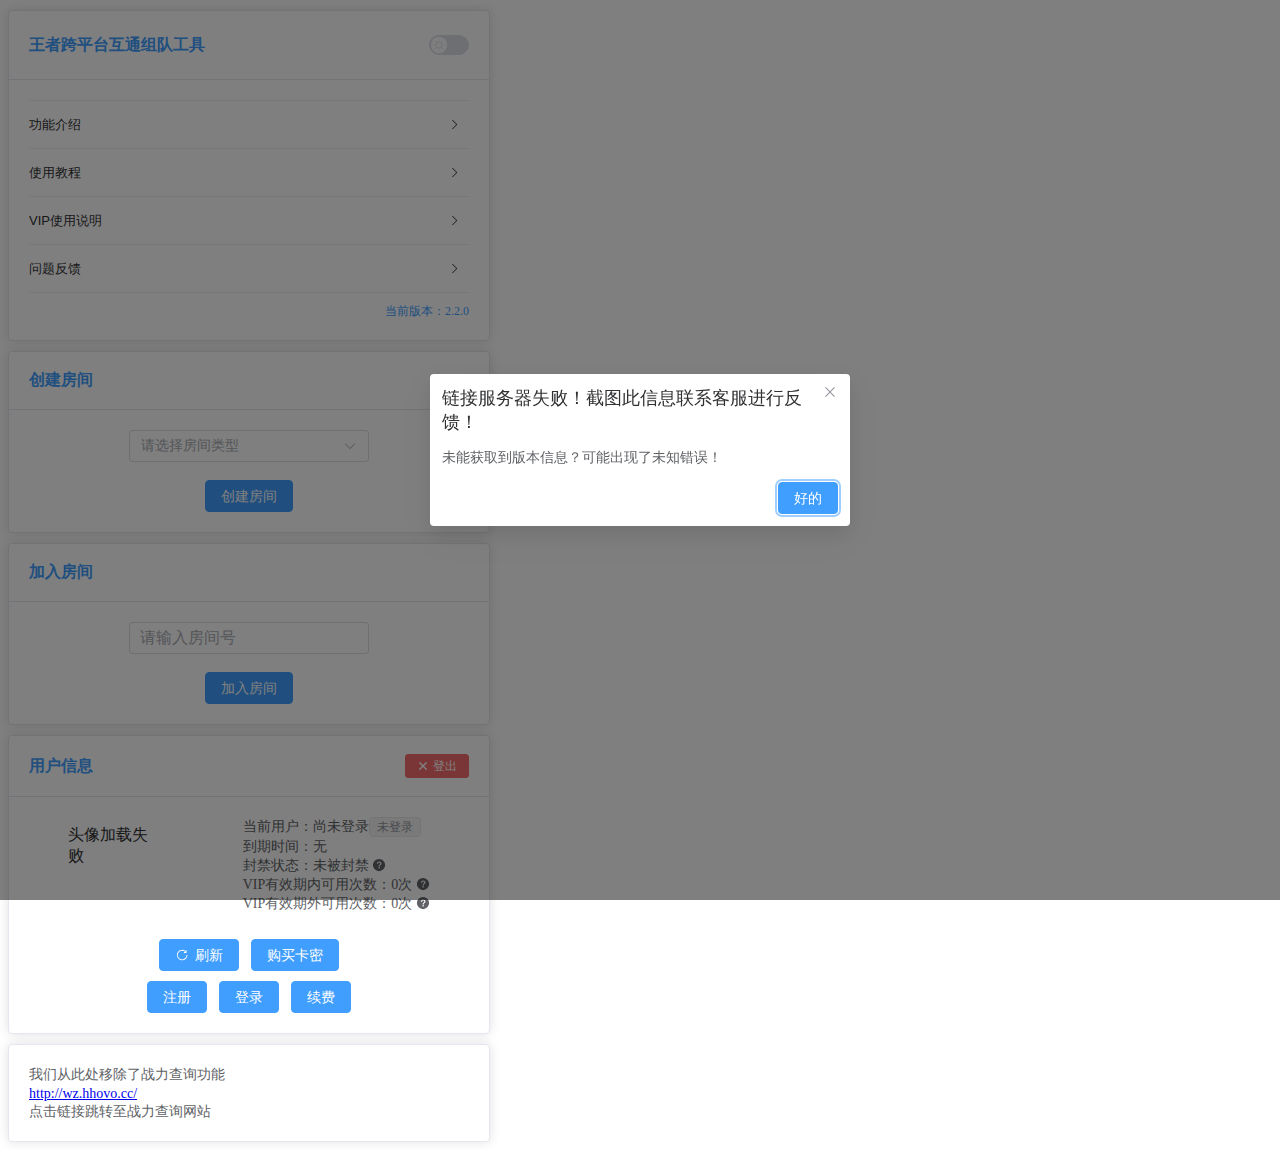
==== commit 64963ac9: "220" ====
--- a/index.html
+++ b/index.html
@@ -7,8 +7,8 @@
     <meta name="viewport" content="width=device-width, initial-scale=1.0" />
     <title>王者跨平台互通组队工具</title>
     <meta name='description' content='王者QQ微信跨平台组队工具、跨区组队、QQ微信互通'>
-  <script type="module" crossorigin src="/oJm_BcLYJvxS.js"></script>
-  <link rel="stylesheet" crossorigin href="/oJm_LPHvWOHc.css">
+  <script type="module" crossorigin src="/ZXi_BbygZyKk.js"></script>
+  <link rel="stylesheet" crossorigin href="/ZXi___aV_5Da.css">
 </head>
 
 <body>
--- a/ZXi___aV_5Da.css
+++ b/ZXi___aV_5Da.css
@@ -0,0 +1 @@
+@charset "UTF-8";.el-select-dropdown.is-multiple .el-select-dropdown__item.is-selected:after{background-color:var(--el-color-primary);background-position:50%;background-repeat:no-repeat;border-right:none;border-top:none;content:"";height:12px;mask:url("data:image/svg+xml;utf8,%3Csvg class='icon' width='200' height='200' viewBox='0 0 1024 1024' xmlns='http://www.w3.org/2000/svg'%3E%3Cpath fill='currentColor' d='M406.656 706.944L195.84 496.256a32 32 0 10-45.248 45.248l256 256 512-512a32 32 0 00-45.248-45.248L406.592 706.944z'%3E%3C/path%3E%3C/svg%3E") no-repeat;mask-size:100% 100%;-webkit-mask:url("data:image/svg+xml;utf8,%3Csvg class='icon' width='200' height='200' viewBox='0 0 1024 1024' xmlns='http://www.w3.org/2000/svg'%3E%3Cpath fill='currentColor' d='M406.656 706.944L195.84 496.256a32 32 0 10-45.248 45.248l256 256 512-512a32 32 0 00-45.248-45.248L406.592 706.944z'%3E%3C/path%3E%3C/svg%3E") no-repeat;-webkit-mask-size:100% 100%;position:absolute;right:20px;top:50%;transform:translateY(-50%);width:12px}.el-select-dropdown.is-multiple .el-select-dropdown__item.is-selected:after{background-color:var(--el-color-primary);background-position:50%;background-repeat:no-repeat;border-right:none;border-top:none;content:"";height:12px;mask:url("data:image/svg+xml;utf8,%3Csvg class='icon' width='200' height='200' viewBox='0 0 1024 1024' xmlns='http://www.w3.org/2000/svg'%3E%3Cpath fill='currentColor' d='M406.656 706.944L195.84 496.256a32 32 0 10-45.248 45.248l256 256 512-512a32 32 0 00-45.248-45.248L406.592 706.944z'%3E%3C/path%3E%3C/svg%3E") no-repeat;mask-size:100% 100%;-webkit-mask:url("data:image/svg+xml;utf8,%3Csvg class='icon' width='200' height='200' viewBox='0 0 1024 1024' xmlns='http://www.w3.org/2000/svg'%3E%3Cpath fill='currentColor' d='M406.656 706.944L195.84 496.256a32 32 0 10-45.248 45.248l256 256 512-512a32 32 0 00-45.248-45.248L406.592 706.944z'%3E%3C/path%3E%3C/svg%3E") no-repeat;-webkit-mask-size:100% 100%;position:absolute;right:20px;top:50%;transform:translateY(-50%);width:12px}h1[data-v-4e419a55]{color:var(--el-color-primary)}a[data-v-4e419a55]{font-weight:500;color:#646cff;text-decoration:inherit}a[data-v-4e419a55]:hover{color:#535bf2}p[data-v-4e419a55]{margin:0;padding:0;border:0;font:inherit;vertical-align:baseline}.redtext[data-v-4e419a55]{color:var(--el-color-danger)}#switchtitle[data-v-4e419a55]{display:flex;flex-wrap:nowrap;justify-content:space-between;align-items:center}#title[data-v-4e419a55]{margin:0;padding:0;border:0;font-size:100%;vertical-align:baseline}#infoBoxMessage[data-v-4e419a55]{display:flex;flex-direction:column;vertical-align:baseline}#infoBoxMessage p[data-v-4e419a55]{font-size:4vw;font-size:clamp(16px,4vw,24px)}#VersionBox[data-v-4e419a55]{display:flex;justify-content:flex-end;width:100%;margin-top:10px}.card-header[data-v-1d713535]{display:flex;flex-wrap:nowrap;justify-content:space-between;align-items:center}#userInfoBox[data-v-1d713535]{display:flex;flex-direction:column}#userInfoTop[data-v-1d713535]{display:flex;flex-wrap:nowrap;align-items:center;justify-content:space-around}#userImage[data-v-1d713535]{display:flex;flex-direction:column;justify-content:center;align-items:center;border-radius:5%}#userInfoTopLeft[data-v-1d713535]{margin-left:1em;display:flex;flex-direction:column;justify-content:space-around}#userInfoBottom[data-v-1d713535]{margin-top:1em;display:flex;justify-content:space-evenly;align-items:center;flex-direction:column}.userInfoBottominnerbox[data-v-1d713535]{margin-top:10px}.userInfoBottominnerbox>a[data-v-1d713535]{margin:10px}.el-card .box[data-v-fde18e44]{display:flex;flex-direction:column;justify-content:center;align-items:center}.card-header[data-v-fde18e44]{display:flex;flex-wrap:nowrap;justify-content:space-between;align-items:center}.signInButtonbox[data-v-fde18e44]{display:flex;justify-content:space-evenly;align-items:center}a[data-v-fde18e44]{text-decoration:none}.el-dialog .box[data-v-1a1a71bd]{display:flex;flex-direction:column;justify-content:center;align-items:center}.signUpButtonbox[data-v-1a1a71bd]{display:flex;justify-content:space-evenly;align-items:center}.el-card[data-v-4589915f]{margin-top:10px}.el-card .box[data-v-4589915f]{display:flex;flex-direction:column;justify-content:center;align-items:center}.el-button[data-v-4589915f]:focus{background:var(--el-color-primary)}#overlay[data-v-afe550f5]{position:fixed;top:0;left:0;width:100%;height:100%;background-color:#000c;color:#fff;text-align:center;padding-top:30%;font-size:24px;z-index:9999}:root{--el-color-white:#ffffff;--el-color-black:#000000;--el-color-primary-rgb:64,158,255;--el-color-success-rgb:103,194,58;--el-color-warning-rgb:230,162,60;--el-color-danger-rgb:245,108,108;--el-color-error-rgb:245,108,108;--el-color-info-rgb:144,147,153;--el-font-size-extra-large:20px;--el-font-size-large:18px;--el-font-size-medium:16px;--el-font-size-base:14px;--el-font-size-small:13px;--el-font-size-extra-small:12px;--el-font-family:"Helvetica Neue",Helvetica,"PingFang SC","Hiragino Sans GB","Microsoft YaHei","微软雅黑",Arial,sans-serif;--el-font-weight-primary:500;--el-font-line-height-primary:24px;--el-index-normal:1;--el-index-top:1000;--el-index-popper:2000;--el-border-radius-base:4px;--el-border-radius-small:2px;--el-border-radius-round:20px;--el-border-radius-circle:100%;--el-transition-duration:.3s;--el-transition-duration-fast:.2s;--el-transition-function-ease-in-out-bezier:cubic-bezier(.645,.045,.355,1);--el-transition-function-fast-bezier:cubic-bezier(.23,1,.32,1);--el-transition-all:all var(--el-transition-duration) var(--el-transition-function-ease-in-out-bezier);--el-transition-fade:opacity var(--el-transition-duration) var(--el-transition-function-fast-bezier);--el-transition-md-fade:transform var(--el-transition-duration) var(--el-transition-function-fast-bezier),opacity var(--el-transition-duration) var(--el-transition-function-fast-bezier);--el-transition-fade-linear:opacity var(--el-transition-duration-fast) linear;--el-transition-border:border-color var(--el-transition-duration-fast) var(--el-transition-function-ease-in-out-bezier);--el-transition-box-shadow:box-shadow var(--el-transition-duration-fast) var(--el-transition-function-ease-in-out-bezier);--el-transition-color:color var(--el-transition-duration-fast) var(--el-transition-function-ease-in-out-bezier);--el-component-size-large:40px;--el-component-size:32px;--el-component-size-small:24px;color-scheme:light;--el-color-primary:#409eff;--el-color-primary-light-3:#79bbff;--el-color-primary-light-5:#a0cfff;--el-color-primary-light-7:#c6e2ff;--el-color-primary-light-8:#d9ecff;--el-color-primary-light-9:#ecf5ff;--el-color-primary-dark-2:#337ecc;--el-color-success:#67c23a;--el-color-success-light-3:#95d475;--el-color-success-light-5:#b3e19d;--el-color-success-light-7:#d1edc4;--el-color-success-light-8:#e1f3d8;--el-color-success-light-9:#f0f9eb;--el-color-success-dark-2:#529b2e;--el-color-warning:#e6a23c;--el-color-warning-light-3:#eebe77;--el-color-warning-light-5:#f3d19e;--el-color-warning-light-7:#f8e3c5;--el-color-warning-light-8:#faecd8;--el-color-warning-light-9:#fdf6ec;--el-color-warning-dark-2:#b88230;--el-color-danger:#f56c6c;--el-color-danger-light-3:#f89898;--el-color-danger-light-5:#fab6b6;--el-color-danger-light-7:#fcd3d3;--el-color-danger-light-8:#fde2e2;--el-color-danger-light-9:#fef0f0;--el-color-danger-dark-2:#c45656;--el-color-error:#f56c6c;--el-color-error-light-3:#f89898;--el-color-error-light-5:#fab6b6;--el-color-error-light-7:#fcd3d3;--el-color-error-light-8:#fde2e2;--el-color-error-light-9:#fef0f0;--el-color-error-dark-2:#c45656;--el-color-info:#909399;--el-color-info-light-3:#b1b3b8;--el-color-info-light-5:#c8c9cc;--el-color-info-light-7:#dedfe0;--el-color-info-light-8:#e9e9eb;--el-color-info-light-9:#f4f4f5;--el-color-info-dark-2:#73767a;--el-bg-color:#ffffff;--el-bg-color-page:#f2f3f5;--el-bg-color-overlay:#ffffff;--el-text-color-primary:#303133;--el-text-color-regular:#606266;--el-text-color-secondary:#909399;--el-text-color-placeholder:#a8abb2;--el-text-color-disabled:#c0c4cc;--el-border-color:#dcdfe6;--el-border-color-light:#e4e7ed;--el-border-color-lighter:#ebeef5;--el-border-color-extra-light:#f2f6fc;--el-border-color-dark:#d4d7de;--el-border-color-darker:#cdd0d6;--el-fill-color:#f0f2f5;--el-fill-color-light:#f5f7fa;--el-fill-color-lighter:#fafafa;--el-fill-color-extra-light:#fafcff;--el-fill-color-dark:#ebedf0;--el-fill-color-darker:#e6e8eb;--el-fill-color-blank:#ffffff;--el-box-shadow:0px 12px 32px 4px rgba(0,0,0,.04),0px 8px 20px rgba(0,0,0,.08);--el-box-shadow-light:0px 0px 12px rgba(0,0,0,.12);--el-box-shadow-lighter:0px 0px 6px rgba(0,0,0,.12);--el-box-shadow-dark:0px 16px 48px 16px rgba(0,0,0,.08),0px 12px 32px rgba(0,0,0,.12),0px 8px 16px -8px rgba(0,0,0,.16);--el-disabled-bg-color:var(--el-fill-color-light);--el-disabled-text-color:var(--el-text-color-placeholder);--el-disabled-border-color:var(--el-border-color-light);--el-overlay-color:rgba(0,0,0,.8);--el-overlay-color-light:rgba(0,0,0,.7);--el-overlay-color-lighter:rgba(0,0,0,.5);--el-mask-color:rgba(255,255,255,.9);--el-mask-color-extra-light:rgba(255,255,255,.3);--el-border-width:1px;--el-border-style:solid;--el-border-color-hover:var(--el-text-color-disabled);--el-border:var(--el-border-width) var(--el-border-style) var(--el-border-color);--el-svg-monochrome-grey:var(--el-border-color)}.fade-in-linear-enter-active,.fade-in-linear-leave-active{transition:var(--el-transition-fade-linear)}.fade-in-linear-enter-from,.fade-in-linear-leave-to{opacity:0}.el-fade-in-linear-enter-active,.el-fade-in-linear-leave-active{transition:var(--el-transition-fade-linear)}.el-fade-in-linear-enter-from,.el-fade-in-linear-leave-to{opacity:0}.el-fade-in-enter-active,.el-fade-in-leave-active{transition:all var(--el-transition-duration) cubic-bezier(.55,0,.1,1)}.el-fade-in-enter-from,.el-fade-in-leave-active{opacity:0}.el-zoom-in-center-enter-active,.el-zoom-in-center-leave-active{transition:all var(--el-transition-duration) cubic-bezier(.55,0,.1,1)}.el-zoom-in-center-enter-from,.el-zoom-in-center-leave-active{opacity:0;transform:scaleX(0)}.el-zoom-in-top-enter-active,.el-zoom-in-top-leave-active{opacity:1;transform:scaleY(1);transform-origin:center top;transition:var(--el-transition-md-fade)}.el-zoom-in-top-enter-active[data-popper-placement^=top],.el-zoom-in-top-leave-active[data-popper-placement^=top]{transform-origin:center bottom}.el-zoom-in-top-enter-from,.el-zoom-in-top-leave-active{opacity:0;transform:scaleY(0)}.el-zoom-in-bottom-enter-active,.el-zoom-in-bottom-leave-active{opacity:1;transform:scaleY(1);transform-origin:center bottom;transition:var(--el-transition-md-fade)}.el-zoom-in-bottom-enter-from,.el-zoom-in-bottom-leave-active{opacity:0;transform:scaleY(0)}.el-zoom-in-left-enter-active,.el-zoom-in-left-leave-active{opacity:1;transform:scale(1);transform-origin:top left;transition:var(--el-transition-md-fade)}.el-zoom-in-left-enter-from,.el-zoom-in-left-leave-active{opacity:0;transform:scale(.45)}.collapse-transition{transition:var(--el-transition-duration) height ease-in-out,var(--el-transition-duration) padding-top ease-in-out,var(--el-transition-duration) padding-bottom ease-in-out}.el-collapse-transition-enter-active,.el-collapse-transition-leave-active{transition:var(--el-transition-duration) max-height ease-in-out,var(--el-transition-duration) padding-top ease-in-out,var(--el-transition-duration) padding-bottom ease-in-out}.horizontal-collapse-transition{transition:var(--el-transition-duration) width ease-in-out,var(--el-transition-duration) padding-left ease-in-out,var(--el-transition-duration) padding-right ease-in-out}.el-list-enter-active,.el-list-leave-active{transition:all 1s}.el-list-enter-from,.el-list-leave-to{opacity:0;transform:translateY(-30px)}.el-list-leave-active{position:absolute!important}.el-opacity-transition{transition:opacity var(--el-transition-duration) cubic-bezier(.55,0,.1,1)}.el-icon-loading{animation:rotating 2s linear infinite}.el-icon--right{margin-left:5px}.el-icon--left{margin-right:5px}@keyframes rotating{0%{transform:rotate(0)}to{transform:rotate(1turn)}}.el-icon{--color:inherit;align-items:center;display:inline-flex;height:1em;justify-content:center;line-height:1em;position:relative;width:1em;fill:currentColor;color:var(--color);font-size:inherit}.el-icon.is-loading{animation:rotating 2s linear infinite}.el-icon svg{height:1em;width:1em}.el-affix--fixed{position:fixed}.el-alert{--el-alert-padding:8px 16px;--el-alert-border-radius-base:var(--el-border-radius-base);--el-alert-title-font-size:14px;--el-alert-title-with-description-font-size:16px;--el-alert-description-font-size:14px;--el-alert-close-font-size:16px;--el-alert-close-customed-font-size:14px;--el-alert-icon-size:16px;--el-alert-icon-large-size:28px;align-items:center;background-color:var(--el-color-white);border-radius:var(--el-alert-border-radius-base);box-sizing:border-box;display:flex;margin:0;opacity:1;overflow:hidden;padding:var(--el-alert-padding);position:relative;transition:opacity var(--el-transition-duration-fast);width:100%}.el-alert.is-light .el-alert__close-btn{color:var(--el-text-color-placeholder)}.el-alert.is-dark .el-alert__close-btn,.el-alert.is-dark .el-alert__description{color:var(--el-color-white)}.el-alert.is-center{justify-content:center}.el-alert--success{--el-alert-bg-color:var(--el-color-success-light-9)}.el-alert--success.is-light{background-color:var(--el-alert-bg-color)}.el-alert--success.is-light,.el-alert--success.is-light .el-alert__description{color:var(--el-color-success)}.el-alert--success.is-dark{background-color:var(--el-color-success);color:var(--el-color-white)}.el-alert--info{--el-alert-bg-color:var(--el-color-info-light-9)}.el-alert--info.is-light{background-color:var(--el-alert-bg-color)}.el-alert--info.is-light,.el-alert--info.is-light .el-alert__description{color:var(--el-color-info)}.el-alert--info.is-dark{background-color:var(--el-color-info);color:var(--el-color-white)}.el-alert--warning{--el-alert-bg-color:var(--el-color-warning-light-9)}.el-alert--warning.is-light{background-color:var(--el-alert-bg-color)}.el-alert--warning.is-light,.el-alert--warning.is-light .el-alert__description{color:var(--el-color-warning)}.el-alert--warning.is-dark{background-color:var(--el-color-warning);color:var(--el-color-white)}.el-alert--error{--el-alert-bg-color:var(--el-color-error-light-9)}.el-alert--error.is-light{background-color:var(--el-alert-bg-color)}.el-alert--error.is-light,.el-alert--error.is-light .el-alert__description{color:var(--el-color-error)}.el-alert--error.is-dark{background-color:var(--el-color-error);color:var(--el-color-white)}.el-alert__content{display:flex;flex-direction:column;gap:4px}.el-alert .el-alert__icon{font-size:var(--el-alert-icon-size);margin-right:8px;width:var(--el-alert-icon-size)}.el-alert .el-alert__icon.is-big{font-size:var(--el-alert-icon-large-size);margin-right:12px;width:var(--el-alert-icon-large-size)}.el-alert__title{font-size:var(--el-alert-title-font-size);line-height:24px}.el-alert__title.with-description{font-size:var(--el-alert-title-with-description-font-size)}.el-alert .el-alert__description{font-size:var(--el-alert-description-font-size);margin:0}.el-alert .el-alert__close-btn{cursor:pointer;font-size:var(--el-alert-close-font-size);opacity:1;position:absolute;right:16px;top:12px}.el-alert .el-alert__close-btn.is-customed{font-size:var(--el-alert-close-customed-font-size);font-style:normal;line-height:24px;top:8px}.el-alert-fade-enter-from,.el-alert-fade-leave-active{opacity:0}.el-aside{box-sizing:border-box;flex-shrink:0;overflow:auto;width:var(--el-aside-width,300px)}.el-autocomplete{--el-input-text-color:var(--el-text-color-regular);--el-input-border:var(--el-border);--el-input-hover-border:var(--el-border-color-hover);--el-input-focus-border:var(--el-color-primary);--el-input-transparent-border:0 0 0 1px transparent inset;--el-input-border-color:var(--el-border-color);--el-input-border-radius:var(--el-border-radius-base);--el-input-bg-color:var(--el-fill-color-blank);--el-input-icon-color:var(--el-text-color-placeholder);--el-input-placeholder-color:var(--el-text-color-placeholder);--el-input-hover-border-color:var(--el-border-color-hover);--el-input-clear-hover-color:var(--el-text-color-secondary);--el-input-focus-border-color:var(--el-color-primary);--el-input-width:100%;display:inline-block;position:relative;width:var(--el-input-width)}.el-autocomplete__popper.el-popper{background:var(--el-bg-color-overlay);box-shadow:var(--el-box-shadow-light)}.el-autocomplete__popper.el-popper,.el-autocomplete__popper.el-popper .el-popper__arrow:before{border:1px solid var(--el-border-color-light)}.el-autocomplete__popper.el-popper[data-popper-placement^=top] .el-popper__arrow:before{border-left-color:transparent;border-top-color:transparent}.el-autocomplete__popper.el-popper[data-popper-placement^=bottom] .el-popper__arrow:before{border-bottom-color:transparent;border-right-color:transparent}.el-autocomplete__popper.el-popper[data-popper-placement^=left] .el-popper__arrow:before{border-bottom-color:transparent;border-left-color:transparent}.el-autocomplete__popper.el-popper[data-popper-placement^=right] .el-popper__arrow:before{border-right-color:transparent;border-top-color:transparent}.el-autocomplete-suggestion{border-radius:var(--el-border-radius-base);box-sizing:border-box}.el-autocomplete-suggestion__wrap{box-sizing:border-box;max-height:280px;padding:10px 0}.el-autocomplete-suggestion__list{margin:0;padding:0}.el-autocomplete-suggestion li{color:var(--el-text-color-regular);cursor:pointer;font-size:var(--el-font-size-base);line-height:34px;list-style:none;margin:0;overflow:hidden;padding:0 20px;text-align:left;text-overflow:ellipsis;white-space:nowrap}.el-autocomplete-suggestion li.highlighted,.el-autocomplete-suggestion li:hover{background-color:var(--el-fill-color-light)}.el-autocomplete-suggestion li.divider{border-top:1px solid var(--el-color-black);margin-top:6px}.el-autocomplete-suggestion li.divider:last-child{margin-bottom:-6px}.el-autocomplete-suggestion.is-loading li{color:var(--el-text-color-secondary);font-size:20px;height:100px;line-height:100px;text-align:center}.el-autocomplete-suggestion.is-loading li:after{content:"";display:inline-block;height:100%;vertical-align:middle}.el-autocomplete-suggestion.is-loading li:hover{background-color:var(--el-bg-color-overlay)}.el-autocomplete-suggestion.is-loading .el-icon-loading{vertical-align:middle}.el-avatar{--el-avatar-text-color:var(--el-color-white);--el-avatar-bg-color:var(--el-text-color-disabled);--el-avatar-text-size:14px;--el-avatar-icon-size:18px;--el-avatar-border-radius:var(--el-border-radius-base);--el-avatar-size-large:56px;--el-avatar-size-small:24px;--el-avatar-size:40px;align-items:center;background:var(--el-avatar-bg-color);box-sizing:border-box;color:var(--el-avatar-text-color);display:inline-flex;font-size:var(--el-avatar-text-size);height:var(--el-avatar-size);justify-content:center;overflow:hidden;text-align:center;width:var(--el-avatar-size)}.el-avatar>img{display:block;height:100%;width:100%}.el-avatar--circle{border-radius:50%}.el-avatar--square{border-radius:var(--el-avatar-border-radius)}.el-avatar--icon{font-size:var(--el-avatar-icon-size)}.el-avatar--small{--el-avatar-size:24px}.el-avatar--large{--el-avatar-size:56px}.el-backtop{--el-backtop-bg-color:var(--el-bg-color-overlay);--el-backtop-text-color:var(--el-color-primary);--el-backtop-hover-bg-color:var(--el-border-color-extra-light);align-items:center;background-color:var(--el-backtop-bg-color);border-radius:50%;box-shadow:var(--el-box-shadow-lighter);color:var(--el-backtop-text-color);cursor:pointer;display:flex;font-size:20px;height:40px;justify-content:center;position:fixed;width:40px;z-index:5}.el-backtop:hover{background-color:var(--el-backtop-hover-bg-color)}.el-backtop__icon{font-size:20px}.el-badge{--el-badge-bg-color:var(--el-color-danger);--el-badge-radius:10px;--el-badge-font-size:12px;--el-badge-padding:6px;--el-badge-size:18px;display:inline-block;position:relative;vertical-align:middle;width:-moz-fit-content;width:fit-content}.el-badge__content{align-items:center;background-color:var(--el-badge-bg-color);border:1px solid var(--el-bg-color);border-radius:var(--el-badge-radius);color:var(--el-color-white);display:inline-flex;font-size:var(--el-badge-font-size);height:var(--el-badge-size);justify-content:center;padding:0 var(--el-badge-padding);white-space:nowrap}.el-badge__content.is-fixed{position:absolute;right:calc(1px + var(--el-badge-size)/2);top:0;transform:translateY(-50%) translate(100%);z-index:var(--el-index-normal)}.el-badge__content.is-fixed.is-dot{right:5px}.el-badge__content.is-dot{border-radius:50%;height:8px;padding:0;right:0;width:8px}.el-badge__content--primary{background-color:var(--el-color-primary)}.el-badge__content--success{background-color:var(--el-color-success)}.el-badge__content--warning{background-color:var(--el-color-warning)}.el-badge__content--info{background-color:var(--el-color-info)}.el-badge__content--danger{background-color:var(--el-color-danger)}.el-breadcrumb{font-size:14px;line-height:1}.el-breadcrumb:after,.el-breadcrumb:before{content:"";display:table}.el-breadcrumb:after{clear:both}.el-breadcrumb__separator{color:var(--el-text-color-placeholder);font-weight:700;margin:0 9px}.el-breadcrumb__separator.el-icon{font-weight:400;margin:0 6px}.el-breadcrumb__separator.el-icon svg{vertical-align:middle}.el-breadcrumb__item{align-items:center;display:inline-flex;float:left}.el-breadcrumb__inner{color:var(--el-text-color-regular)}.el-breadcrumb__inner a,.el-breadcrumb__inner.is-link{color:var(--el-text-color-primary);font-weight:700;text-decoration:none;transition:var(--el-transition-color)}.el-breadcrumb__inner a:hover,.el-breadcrumb__inner.is-link:hover{color:var(--el-color-primary);cursor:pointer}.el-breadcrumb__item:last-child .el-breadcrumb__inner,.el-breadcrumb__item:last-child .el-breadcrumb__inner a,.el-breadcrumb__item:last-child .el-breadcrumb__inner a:hover,.el-breadcrumb__item:last-child .el-breadcrumb__inner:hover{color:var(--el-text-color-regular);cursor:text;font-weight:400}.el-breadcrumb__item:last-child .el-breadcrumb__separator{display:none}.el-button-group{display:inline-block;vertical-align:middle}.el-button-group:after,.el-button-group:before{content:"";display:table}.el-button-group:after{clear:both}.el-button-group>.el-button{float:left;position:relative}.el-button-group>.el-button+.el-button{margin-left:0}.el-button-group>.el-button:first-child{border-bottom-right-radius:0;border-top-right-radius:0}.el-button-group>.el-button:last-child{border-bottom-left-radius:0;border-top-left-radius:0}.el-button-group>.el-button:first-child:last-child{border-bottom-left-radius:var(--el-border-radius-base);border-bottom-right-radius:var(--el-border-radius-base);border-top-left-radius:var(--el-border-radius-base);border-top-right-radius:var(--el-border-radius-base)}.el-button-group>.el-button:first-child:last-child.is-round{border-radius:var(--el-border-radius-round)}.el-button-group>.el-button:first-child:last-child.is-circle{border-radius:50%}.el-button-group>.el-button:not(:first-child):not(:last-child){border-radius:0}.el-button-group>.el-button:not(:last-child){margin-right:-1px}.el-button-group>.el-button.is-active,.el-button-group>.el-button:active,.el-button-group>.el-button:focus,.el-button-group>.el-button:hover{z-index:1}.el-button-group>.el-dropdown>.el-button{border-bottom-left-radius:0;border-left-color:var(--el-button-divide-border-color);border-top-left-radius:0}.el-button-group .el-button--primary:first-child{border-right-color:var(--el-button-divide-border-color)}.el-button-group .el-button--primary:last-child{border-left-color:var(--el-button-divide-border-color)}.el-button-group .el-button--primary:not(:first-child):not(:last-child){border-left-color:var(--el-button-divide-border-color);border-right-color:var(--el-button-divide-border-color)}.el-button-group .el-button--success:first-child{border-right-color:var(--el-button-divide-border-color)}.el-button-group .el-button--success:last-child{border-left-color:var(--el-button-divide-border-color)}.el-button-group .el-button--success:not(:first-child):not(:last-child){border-left-color:var(--el-button-divide-border-color);border-right-color:var(--el-button-divide-border-color)}.el-button-group .el-button--warning:first-child{border-right-color:var(--el-button-divide-border-color)}.el-button-group .el-button--warning:last-child{border-left-color:var(--el-button-divide-border-color)}.el-button-group .el-button--warning:not(:first-child):not(:last-child){border-left-color:var(--el-button-divide-border-color);border-right-color:var(--el-button-divide-border-color)}.el-button-group .el-button--danger:first-child{border-right-color:var(--el-button-divide-border-color)}.el-button-group .el-button--danger:last-child{border-left-color:var(--el-button-divide-border-color)}.el-button-group .el-button--danger:not(:first-child):not(:last-child){border-left-color:var(--el-button-divide-border-color);border-right-color:var(--el-button-divide-border-color)}.el-button-group .el-button--info:first-child{border-right-color:var(--el-button-divide-border-color)}.el-button-group .el-button--info:last-child{border-left-color:var(--el-button-divide-border-color)}.el-button-group .el-button--info:not(:first-child):not(:last-child){border-left-color:var(--el-button-divide-border-color);border-right-color:var(--el-button-divide-border-color)}.el-button{--el-button-font-weight:var(--el-font-weight-primary);--el-button-border-color:var(--el-border-color);--el-button-bg-color:var(--el-fill-color-blank);--el-button-text-color:var(--el-text-color-regular);--el-button-disabled-text-color:var(--el-disabled-text-color);--el-button-disabled-bg-color:var(--el-fill-color-blank);--el-button-disabled-border-color:var(--el-border-color-light);--el-button-divide-border-color:rgba(255,255,255,.5);--el-button-hover-text-color:var(--el-color-primary);--el-button-hover-bg-color:var(--el-color-primary-light-9);--el-button-hover-border-color:var(--el-color-primary-light-7);--el-button-active-text-color:var(--el-button-hover-text-color);--el-button-active-border-color:var(--el-color-primary);--el-button-active-bg-color:var(--el-button-hover-bg-color);--el-button-outline-color:var(--el-color-primary-light-5);--el-button-hover-link-text-color:var(--el-color-info);--el-button-active-color:var(--el-text-color-primary);align-items:center;-webkit-appearance:none;background-color:var(--el-button-bg-color);border:var(--el-border);border-color:var(--el-button-border-color);box-sizing:border-box;color:var(--el-button-text-color);cursor:pointer;display:inline-flex;font-weight:var(--el-button-font-weight);height:32px;justify-content:center;line-height:1;outline:none;text-align:center;transition:.1s;-webkit-user-select:none;-moz-user-select:none;user-select:none;vertical-align:middle;white-space:nowrap}.el-button:hover{background-color:var(--el-button-hover-bg-color);border-color:var(--el-button-hover-border-color);color:var(--el-button-hover-text-color);outline:none}.el-button:active{background-color:var(--el-button-active-bg-color);border-color:var(--el-button-active-border-color);color:var(--el-button-active-text-color);outline:none}.el-button:focus-visible{outline:2px solid var(--el-button-outline-color);outline-offset:1px;transition:outline-offset 0s,outline 0s}.el-button>span{align-items:center;display:inline-flex}.el-button+.el-button{margin-left:12px}.el-button{border-radius:var(--el-border-radius-base);font-size:var(--el-font-size-base)}.el-button,.el-button.is-round{padding:8px 15px}.el-button::-moz-focus-inner{border:0}.el-button [class*=el-icon]+span{margin-left:6px}.el-button [class*=el-icon] svg{vertical-align:bottom}.el-button.is-plain{--el-button-hover-text-color:var(--el-color-primary);--el-button-hover-bg-color:var(--el-fill-color-blank);--el-button-hover-border-color:var(--el-color-primary)}.el-button.is-active{background-color:var(--el-button-active-bg-color);border-color:var(--el-button-active-border-color);color:var(--el-button-active-text-color);outline:none}.el-button.is-disabled,.el-button.is-disabled:hover{background-color:var(--el-button-disabled-bg-color);background-image:none;border-color:var(--el-button-disabled-border-color);color:var(--el-button-disabled-text-color);cursor:not-allowed}.el-button.is-loading{pointer-events:none;position:relative}.el-button.is-loading:before{background-color:var(--el-mask-color-extra-light);border-radius:inherit;bottom:-1px;content:"";left:-1px;pointer-events:none;position:absolute;right:-1px;top:-1px;z-index:1}.el-button.is-round{border-radius:var(--el-border-radius-round)}.el-button.is-circle{border-radius:50%;padding:8px;width:32px}.el-button.is-text{background-color:transparent;border:0 solid transparent;color:var(--el-button-text-color)}.el-button.is-text.is-disabled{background-color:transparent!important;color:var(--el-button-disabled-text-color)}.el-button.is-text:not(.is-disabled):hover{background-color:var(--el-fill-color-light)}.el-button.is-text:not(.is-disabled):focus-visible{outline:2px solid var(--el-button-outline-color);outline-offset:1px;transition:outline-offset 0s,outline 0s}.el-button.is-text:not(.is-disabled):active{background-color:var(--el-fill-color)}.el-button.is-text:not(.is-disabled).is-has-bg{background-color:var(--el-fill-color-light)}.el-button.is-text:not(.is-disabled).is-has-bg:hover{background-color:var(--el-fill-color)}.el-button.is-text:not(.is-disabled).is-has-bg:active{background-color:var(--el-fill-color-dark)}.el-button__text--expand{letter-spacing:.3em;margin-right:-.3em}.el-button.is-link{background:transparent;border-color:transparent;color:var(--el-button-text-color);height:auto;padding:2px}.el-button.is-link:hover{color:var(--el-button-hover-link-text-color)}.el-button.is-link.is-disabled{background-color:transparent!important;border-color:transparent!important;color:var(--el-button-disabled-text-color)}.el-button.is-link:not(.is-disabled):active,.el-button.is-link:not(.is-disabled):hover{background-color:transparent;border-color:transparent}.el-button.is-link:not(.is-disabled):active{color:var(--el-button-active-color)}.el-button--text{background:transparent;border-color:transparent;color:var(--el-color-primary);padding-left:0;padding-right:0}.el-button--text.is-disabled{background-color:transparent!important;border-color:transparent!important;color:var(--el-button-disabled-text-color)}.el-button--text:not(.is-disabled):hover{background-color:transparent;border-color:transparent;color:var(--el-color-primary-light-3)}.el-button--text:not(.is-disabled):active{background-color:transparent;border-color:transparent;color:var(--el-color-primary-dark-2)}.el-button__link--expand{letter-spacing:.3em;margin-right:-.3em}.el-button--primary{--el-button-text-color:var(--el-color-white);--el-button-bg-color:var(--el-color-primary);--el-button-border-color:var(--el-color-primary);--el-button-outline-color:var(--el-color-primary-light-5);--el-button-active-color:var(--el-color-primary-dark-2);--el-button-hover-text-color:var(--el-color-white);--el-button-hover-link-text-color:var(--el-color-primary-light-5);--el-button-hover-bg-color:var(--el-color-primary-light-3);--el-button-hover-border-color:var(--el-color-primary-light-3);--el-button-active-bg-color:var(--el-color-primary-dark-2);--el-button-active-border-color:var(--el-color-primary-dark-2);--el-button-disabled-text-color:var(--el-color-white);--el-button-disabled-bg-color:var(--el-color-primary-light-5);--el-button-disabled-border-color:var(--el-color-primary-light-5)}.el-button--primary.is-link,.el-button--primary.is-plain,.el-button--primary.is-text{--el-button-text-color:var(--el-color-primary);--el-button-bg-color:var(--el-color-primary-light-9);--el-button-border-color:var(--el-color-primary-light-5);--el-button-hover-text-color:var(--el-color-white);--el-button-hover-bg-color:var(--el-color-primary);--el-button-hover-border-color:var(--el-color-primary);--el-button-active-text-color:var(--el-color-white)}.el-button--primary.is-link.is-disabled,.el-button--primary.is-link.is-disabled:active,.el-button--primary.is-link.is-disabled:focus,.el-button--primary.is-link.is-disabled:hover,.el-button--primary.is-plain.is-disabled,.el-button--primary.is-plain.is-disabled:active,.el-button--primary.is-plain.is-disabled:focus,.el-button--primary.is-plain.is-disabled:hover,.el-button--primary.is-text.is-disabled,.el-button--primary.is-text.is-disabled:active,.el-button--primary.is-text.is-disabled:focus,.el-button--primary.is-text.is-disabled:hover{background-color:var(--el-color-primary-light-9);border-color:var(--el-color-primary-light-8);color:var(--el-color-primary-light-5)}.el-button--success{--el-button-text-color:var(--el-color-white);--el-button-bg-color:var(--el-color-success);--el-button-border-color:var(--el-color-success);--el-button-outline-color:var(--el-color-success-light-5);--el-button-active-color:var(--el-color-success-dark-2);--el-button-hover-text-color:var(--el-color-white);--el-button-hover-link-text-color:var(--el-color-success-light-5);--el-button-hover-bg-color:var(--el-color-success-light-3);--el-button-hover-border-color:var(--el-color-success-light-3);--el-button-active-bg-color:var(--el-color-success-dark-2);--el-button-active-border-color:var(--el-color-success-dark-2);--el-button-disabled-text-color:var(--el-color-white);--el-button-disabled-bg-color:var(--el-color-success-light-5);--el-button-disabled-border-color:var(--el-color-success-light-5)}.el-button--success.is-link,.el-button--success.is-plain,.el-button--success.is-text{--el-button-text-color:var(--el-color-success);--el-button-bg-color:var(--el-color-success-light-9);--el-button-border-color:var(--el-color-success-light-5);--el-button-hover-text-color:var(--el-color-white);--el-button-hover-bg-color:var(--el-color-success);--el-button-hover-border-color:var(--el-color-success);--el-button-active-text-color:var(--el-color-white)}.el-button--success.is-link.is-disabled,.el-button--success.is-link.is-disabled:active,.el-button--success.is-link.is-disabled:focus,.el-button--success.is-link.is-disabled:hover,.el-button--success.is-plain.is-disabled,.el-button--success.is-plain.is-disabled:active,.el-button--success.is-plain.is-disabled:focus,.el-button--success.is-plain.is-disabled:hover,.el-button--success.is-text.is-disabled,.el-button--success.is-text.is-disabled:active,.el-button--success.is-text.is-disabled:focus,.el-button--success.is-text.is-disabled:hover{background-color:var(--el-color-success-light-9);border-color:var(--el-color-success-light-8);color:var(--el-color-success-light-5)}.el-button--warning{--el-button-text-color:var(--el-color-white);--el-button-bg-color:var(--el-color-warning);--el-button-border-color:var(--el-color-warning);--el-button-outline-color:var(--el-color-warning-light-5);--el-button-active-color:var(--el-color-warning-dark-2);--el-button-hover-text-color:var(--el-color-white);--el-button-hover-link-text-color:var(--el-color-warning-light-5);--el-button-hover-bg-color:var(--el-color-warning-light-3);--el-button-hover-border-color:var(--el-color-warning-light-3);--el-button-active-bg-color:var(--el-color-warning-dark-2);--el-button-active-border-color:var(--el-color-warning-dark-2);--el-button-disabled-text-color:var(--el-color-white);--el-button-disabled-bg-color:var(--el-color-warning-light-5);--el-button-disabled-border-color:var(--el-color-warning-light-5)}.el-button--warning.is-link,.el-button--warning.is-plain,.el-button--warning.is-text{--el-button-text-color:var(--el-color-warning);--el-button-bg-color:var(--el-color-warning-light-9);--el-button-border-color:var(--el-color-warning-light-5);--el-button-hover-text-color:var(--el-color-white);--el-button-hover-bg-color:var(--el-color-warning);--el-button-hover-border-color:var(--el-color-warning);--el-button-active-text-color:var(--el-color-white)}.el-button--warning.is-link.is-disabled,.el-button--warning.is-link.is-disabled:active,.el-button--warning.is-link.is-disabled:focus,.el-button--warning.is-link.is-disabled:hover,.el-button--warning.is-plain.is-disabled,.el-button--warning.is-plain.is-disabled:active,.el-button--warning.is-plain.is-disabled:focus,.el-button--warning.is-plain.is-disabled:hover,.el-button--warning.is-text.is-disabled,.el-button--warning.is-text.is-disabled:active,.el-button--warning.is-text.is-disabled:focus,.el-button--warning.is-text.is-disabled:hover{background-color:var(--el-color-warning-light-9);border-color:var(--el-color-warning-light-8);color:var(--el-color-warning-light-5)}.el-button--danger{--el-button-text-color:var(--el-color-white);--el-button-bg-color:var(--el-color-danger);--el-button-border-color:var(--el-color-danger);--el-button-outline-color:var(--el-color-danger-light-5);--el-button-active-color:var(--el-color-danger-dark-2);--el-button-hover-text-color:var(--el-color-white);--el-button-hover-link-text-color:var(--el-color-danger-light-5);--el-button-hover-bg-color:var(--el-color-danger-light-3);--el-button-hover-border-color:var(--el-color-danger-light-3);--el-button-active-bg-color:var(--el-color-danger-dark-2);--el-button-active-border-color:var(--el-color-danger-dark-2);--el-button-disabled-text-color:var(--el-color-white);--el-button-disabled-bg-color:var(--el-color-danger-light-5);--el-button-disabled-border-color:var(--el-color-danger-light-5)}.el-button--danger.is-link,.el-button--danger.is-plain,.el-button--danger.is-text{--el-button-text-color:var(--el-color-danger);--el-button-bg-color:var(--el-color-danger-light-9);--el-button-border-color:var(--el-color-danger-light-5);--el-button-hover-text-color:var(--el-color-white);--el-button-hover-bg-color:var(--el-color-danger);--el-button-hover-border-color:var(--el-color-danger);--el-button-active-text-color:var(--el-color-white)}.el-button--danger.is-link.is-disabled,.el-button--danger.is-link.is-disabled:active,.el-button--danger.is-link.is-disabled:focus,.el-button--danger.is-link.is-disabled:hover,.el-button--danger.is-plain.is-disabled,.el-button--danger.is-plain.is-disabled:active,.el-button--danger.is-plain.is-disabled:focus,.el-button--danger.is-plain.is-disabled:hover,.el-button--danger.is-text.is-disabled,.el-button--danger.is-text.is-disabled:active,.el-button--danger.is-text.is-disabled:focus,.el-button--danger.is-text.is-disabled:hover{background-color:var(--el-color-danger-light-9);border-color:var(--el-color-danger-light-8);color:var(--el-color-danger-light-5)}.el-button--info{--el-button-text-color:var(--el-color-white);--el-button-bg-color:var(--el-color-info);--el-button-border-color:var(--el-color-info);--el-button-outline-color:var(--el-color-info-light-5);--el-button-active-color:var(--el-color-info-dark-2);--el-button-hover-text-color:var(--el-color-white);--el-button-hover-link-text-color:var(--el-color-info-light-5);--el-button-hover-bg-color:var(--el-color-info-light-3);--el-button-hover-border-color:var(--el-color-info-light-3);--el-button-active-bg-color:var(--el-color-info-dark-2);--el-button-active-border-color:var(--el-color-info-dark-2);--el-button-disabled-text-color:var(--el-color-white);--el-button-disabled-bg-color:var(--el-color-info-light-5);--el-button-disabled-border-color:var(--el-color-info-light-5)}.el-button--info.is-link,.el-button--info.is-plain,.el-button--info.is-text{--el-button-text-color:var(--el-color-info);--el-button-bg-color:var(--el-color-info-light-9);--el-button-border-color:var(--el-color-info-light-5);--el-button-hover-text-color:var(--el-color-white);--el-button-hover-bg-color:var(--el-color-info);--el-button-hover-border-color:var(--el-color-info);--el-button-active-text-color:var(--el-color-white)}.el-button--info.is-link.is-disabled,.el-button--info.is-link.is-disabled:active,.el-button--info.is-link.is-disabled:focus,.el-button--info.is-link.is-disabled:hover,.el-button--info.is-plain.is-disabled,.el-button--info.is-plain.is-disabled:active,.el-button--info.is-plain.is-disabled:focus,.el-button--info.is-plain.is-disabled:hover,.el-button--info.is-text.is-disabled,.el-button--info.is-text.is-disabled:active,.el-button--info.is-text.is-disabled:focus,.el-button--info.is-text.is-disabled:hover{background-color:var(--el-color-info-light-9);border-color:var(--el-color-info-light-8);color:var(--el-color-info-light-5)}.el-button--large{--el-button-size:40px;height:var(--el-button-size)}.el-button--large [class*=el-icon]+span{margin-left:8px}.el-button--large{border-radius:var(--el-border-radius-base);font-size:var(--el-font-size-base);padding:12px 19px}.el-button--large.is-round{padding:12px 19px}.el-button--large.is-circle{padding:12px;width:var(--el-button-size)}.el-button--small{--el-button-size:24px;height:var(--el-button-size)}.el-button--small [class*=el-icon]+span{margin-left:4px}.el-button--small{border-radius:calc(var(--el-border-radius-base) - 1px);font-size:12px;padding:5px 11px}.el-button--small.is-round{padding:5px 11px}.el-button--small.is-circle{padding:5px;width:var(--el-button-size)}.el-calendar{--el-calendar-border:var(--el-table-border,1px solid var(--el-border-color-lighter));--el-calendar-header-border-bottom:var(--el-calendar-border);--el-calendar-selected-bg-color:var(--el-color-primary-light-9);--el-calendar-cell-width:85px;background-color:var(--el-fill-color-blank)}.el-calendar__header{border-bottom:var(--el-calendar-header-border-bottom);display:flex;justify-content:space-between;padding:12px 20px}.el-calendar__title{align-self:center;color:var(--el-text-color)}.el-calendar__body{padding:12px 20px 35px}.el-calendar-table{table-layout:fixed;width:100%}.el-calendar-table thead th{color:var(--el-text-color-regular);font-weight:400;padding:12px 0}.el-calendar-table:not(.is-range) td.next,.el-calendar-table:not(.is-range) td.prev{color:var(--el-text-color-placeholder)}.el-calendar-table td{border-bottom:var(--el-calendar-border);border-right:var(--el-calendar-border);transition:background-color var(--el-transition-duration-fast) ease;vertical-align:top}.el-calendar-table td.is-selected{background-color:var(--el-calendar-selected-bg-color)}.el-calendar-table td.is-today{color:var(--el-color-primary)}.el-calendar-table tr:first-child td{border-top:var(--el-calendar-border)}.el-calendar-table tr td:first-child{border-left:var(--el-calendar-border)}.el-calendar-table tr.el-calendar-table__row--hide-border td{border-top:none}.el-calendar-table .el-calendar-day{box-sizing:border-box;height:var(--el-calendar-cell-width);padding:8px}.el-calendar-table .el-calendar-day:hover{background-color:var(--el-calendar-selected-bg-color);cursor:pointer}.el-card{--el-card-border-color:var(--el-border-color-light);--el-card-border-radius:4px;--el-card-padding:20px;--el-card-bg-color:var(--el-fill-color-blank);background-color:var(--el-card-bg-color);border:1px solid var(--el-card-border-color);border-radius:var(--el-card-border-radius);color:var(--el-text-color-primary);overflow:hidden;transition:var(--el-transition-duration)}.el-card.is-always-shadow,.el-card.is-hover-shadow:focus,.el-card.is-hover-shadow:hover{box-shadow:var(--el-box-shadow-light)}.el-card__header{border-bottom:1px solid var(--el-card-border-color);box-sizing:border-box;padding:calc(var(--el-card-padding) - 2px) var(--el-card-padding)}.el-card__body{padding:var(--el-card-padding)}.el-card__footer{border-top:1px solid var(--el-card-border-color);box-sizing:border-box;padding:calc(var(--el-card-padding) - 2px) var(--el-card-padding)}.el-carousel__item{display:inline-block;height:100%;left:0;overflow:hidden;position:absolute;top:0;width:100%}.el-carousel__item,.el-carousel__item.is-active{z-index:calc(var(--el-index-normal) - 1)}.el-carousel__item--card,.el-carousel__item.is-animating{transition:transform .4s ease-in-out}.el-carousel__item--card{width:50%}.el-carousel__item--card.is-in-stage{cursor:pointer;z-index:var(--el-index-normal)}.el-carousel__item--card.is-in-stage.is-hover .el-carousel__mask,.el-carousel__item--card.is-in-stage:hover .el-carousel__mask{opacity:.12}.el-carousel__item--card.is-active{z-index:calc(var(--el-index-normal) + 1)}.el-carousel__item--card-vertical{height:50%;width:100%}.el-carousel__mask{background-color:var(--el-color-white);height:100%;left:0;opacity:.24;position:absolute;top:0;transition:var(--el-transition-duration-fast);width:100%}.el-carousel{--el-carousel-arrow-font-size:12px;--el-carousel-arrow-size:36px;--el-carousel-arrow-background:rgba(31,45,61,.11);--el-carousel-arrow-hover-background:rgba(31,45,61,.23);--el-carousel-indicator-width:30px;--el-carousel-indicator-height:2px;--el-carousel-indicator-padding-horizontal:4px;--el-carousel-indicator-padding-vertical:12px;--el-carousel-indicator-out-color:var(--el-border-color-hover);position:relative}.el-carousel--horizontal,.el-carousel--vertical{overflow:hidden}.el-carousel__container{height:300px;position:relative}.el-carousel__arrow{align-items:center;background-color:var(--el-carousel-arrow-background);border:none;border-radius:50%;color:#fff;cursor:pointer;display:inline-flex;font-size:var(--el-carousel-arrow-font-size);height:var(--el-carousel-arrow-size);justify-content:center;margin:0;outline:none;padding:0;position:absolute;text-align:center;top:50%;transform:translateY(-50%);transition:var(--el-transition-duration);width:var(--el-carousel-arrow-size);z-index:10}.el-carousel__arrow--left{left:16px}.el-carousel__arrow--right{right:16px}.el-carousel__arrow:hover{background-color:var(--el-carousel-arrow-hover-background)}.el-carousel__arrow i{cursor:pointer}.el-carousel__indicators{list-style:none;margin:0;padding:0;position:absolute;z-index:calc(var(--el-index-normal) + 1)}.el-carousel__indicators--horizontal{bottom:0;left:50%;transform:translate(-50%)}.el-carousel__indicators--vertical{right:0;top:50%;transform:translateY(-50%)}.el-carousel__indicators--outside{bottom:calc(var(--el-carousel-indicator-height) + var(--el-carousel-indicator-padding-vertical)*2);position:static;text-align:center;transform:none}.el-carousel__indicators--outside .el-carousel__indicator:hover button{opacity:.64}.el-carousel__indicators--outside button{background-color:var(--el-carousel-indicator-out-color);opacity:.24}.el-carousel__indicators--right{right:0}.el-carousel__indicators--labels{left:0;right:0;text-align:center;transform:none}.el-carousel__indicators--labels .el-carousel__button{color:#000;font-size:12px;height:auto;padding:2px 18px;width:auto}.el-carousel__indicators--labels .el-carousel__indicator{padding:6px 4px}.el-carousel__indicator{background-color:transparent;cursor:pointer}.el-carousel__indicator:hover button{opacity:.72}.el-carousel__indicator--horizontal{display:inline-block;padding:var(--el-carousel-indicator-padding-vertical) var(--el-carousel-indicator-padding-horizontal)}.el-carousel__indicator--vertical{padding:var(--el-carousel-indicator-padding-horizontal) var(--el-carousel-indicator-padding-vertical)}.el-carousel__indicator--vertical .el-carousel__button{height:calc(var(--el-carousel-indicator-width)/2);width:var(--el-carousel-indicator-height)}.el-carousel__indicator.is-active button{opacity:1}.el-carousel__button{background-color:#fff;border:none;cursor:pointer;display:block;height:var(--el-carousel-indicator-height);margin:0;opacity:.48;outline:none;padding:0;transition:var(--el-transition-duration);width:var(--el-carousel-indicator-width)}.carousel-arrow-left-enter-from,.carousel-arrow-left-leave-active{opacity:0;transform:translateY(-50%) translate(-10px)}.carousel-arrow-right-enter-from,.carousel-arrow-right-leave-active{opacity:0;transform:translateY(-50%) translate(10px)}.el-transitioning{filter:url(#elCarouselHorizontal)}.el-transitioning-vertical{filter:url(#elCarouselVertical)}.el-cascader-panel{--el-cascader-menu-text-color:var(--el-text-color-regular);--el-cascader-menu-selected-text-color:var(--el-color-primary);--el-cascader-menu-fill:var(--el-bg-color-overlay);--el-cascader-menu-font-size:var(--el-font-size-base);--el-cascader-menu-radius:var(--el-border-radius-base);--el-cascader-menu-border:solid 1px var(--el-border-color-light);--el-cascader-menu-shadow:var(--el-box-shadow-light);--el-cascader-node-background-hover:var(--el-fill-color-light);--el-cascader-node-color-disabled:var(--el-text-color-placeholder);--el-cascader-color-empty:var(--el-text-color-placeholder);--el-cascader-tag-background:var(--el-fill-color);border-radius:var(--el-cascader-menu-radius);display:flex;font-size:var(--el-cascader-menu-font-size)}.el-cascader-panel.is-bordered{border:var(--el-cascader-menu-border);border-radius:var(--el-cascader-menu-radius)}.el-cascader-menu{border-right:var(--el-cascader-menu-border);box-sizing:border-box;color:var(--el-cascader-menu-text-color);min-width:180px}.el-cascader-menu:last-child{border-right:none}.el-cascader-menu:last-child .el-cascader-node{padding-right:20px}.el-cascader-menu__wrap.el-scrollbar__wrap{height:204px}.el-cascader-menu__list{box-sizing:border-box;list-style:none;margin:0;min-height:100%;padding:6px 0;position:relative}.el-cascader-menu__hover-zone{height:100%;left:0;pointer-events:none;position:absolute;top:0;width:100%}.el-cascader-menu__empty-text{align-items:center;color:var(--el-cascader-color-empty);display:flex;left:50%;position:absolute;top:50%;transform:translate(-50%,-50%)}.el-cascader-menu__empty-text .is-loading{margin-right:2px}.el-cascader-node{align-items:center;display:flex;height:34px;line-height:34px;outline:none;padding:0 30px 0 20px;position:relative}.el-cascader-node.is-selectable.in-active-path{color:var(--el-cascader-menu-text-color)}.el-cascader-node.in-active-path,.el-cascader-node.is-active,.el-cascader-node.is-selectable.in-checked-path{color:var(--el-cascader-menu-selected-text-color);font-weight:700}.el-cascader-node:not(.is-disabled){cursor:pointer}.el-cascader-node:not(.is-disabled):focus,.el-cascader-node:not(.is-disabled):hover{background:var(--el-cascader-node-background-hover)}.el-cascader-node.is-disabled{color:var(--el-cascader-node-color-disabled);cursor:not-allowed}.el-cascader-node__prefix{left:10px;position:absolute}.el-cascader-node__postfix{position:absolute;right:10px}.el-cascader-node__label{flex:1;overflow:hidden;padding:0 8px;text-align:left;text-overflow:ellipsis;white-space:nowrap}.el-cascader-node>.el-checkbox,.el-cascader-node>.el-radio{margin-right:0}.el-cascader-node>.el-radio .el-radio__label{padding-left:0}.el-cascader{--el-cascader-menu-text-color:var(--el-text-color-regular);--el-cascader-menu-selected-text-color:var(--el-color-primary);--el-cascader-menu-fill:var(--el-bg-color-overlay);--el-cascader-menu-font-size:var(--el-font-size-base);--el-cascader-menu-radius:var(--el-border-radius-base);--el-cascader-menu-border:solid 1px var(--el-border-color-light);--el-cascader-menu-shadow:var(--el-box-shadow-light);--el-cascader-node-background-hover:var(--el-fill-color-light);--el-cascader-node-color-disabled:var(--el-text-color-placeholder);--el-cascader-color-empty:var(--el-text-color-placeholder);--el-cascader-tag-background:var(--el-fill-color);display:inline-block;font-size:var(--el-font-size-base);line-height:32px;outline:none;position:relative;vertical-align:middle}.el-cascader:not(.is-disabled):hover .el-input__wrapper{box-shadow:0 0 0 1px var(--el-input-hover-border-color) inset;cursor:pointer}.el-cascader .el-input{cursor:pointer;display:flex}.el-cascader .el-input .el-input__inner{cursor:pointer;text-overflow:ellipsis}.el-cascader .el-input .el-input__suffix-inner .el-icon{height:calc(100% - 2px)}.el-cascader .el-input .el-input__suffix-inner .el-icon svg{vertical-align:middle}.el-cascader .el-input .icon-arrow-down{font-size:14px;transition:transform var(--el-transition-duration)}.el-cascader .el-input .icon-arrow-down.is-reverse{transform:rotate(180deg)}.el-cascader .el-input .icon-circle-close:hover{color:var(--el-input-clear-hover-color,var(--el-text-color-secondary))}.el-cascader .el-input.is-focus .el-input__wrapper{box-shadow:0 0 0 1px var(--el-input-focus-border-color,var(--el-color-primary)) inset}.el-cascader--large{font-size:14px;line-height:40px}.el-cascader--small{font-size:12px;line-height:24px}.el-cascader.is-disabled .el-cascader__label{color:var(--el-disabled-text-color);z-index:calc(var(--el-index-normal) + 1)}.el-cascader__dropdown{--el-cascader-menu-text-color:var(--el-text-color-regular);--el-cascader-menu-selected-text-color:var(--el-color-primary);--el-cascader-menu-fill:var(--el-bg-color-overlay);--el-cascader-menu-font-size:var(--el-font-size-base);--el-cascader-menu-radius:var(--el-border-radius-base);--el-cascader-menu-border:solid 1px var(--el-border-color-light);--el-cascader-menu-shadow:var(--el-box-shadow-light);--el-cascader-node-background-hover:var(--el-fill-color-light);--el-cascader-node-color-disabled:var(--el-text-color-placeholder);--el-cascader-color-empty:var(--el-text-color-placeholder);--el-cascader-tag-background:var(--el-fill-color);border-radius:var(--el-cascader-menu-radius);font-size:var(--el-cascader-menu-font-size)}.el-cascader__dropdown.el-popper{background:var(--el-cascader-menu-fill)}.el-cascader__dropdown.el-popper,.el-cascader__dropdown.el-popper .el-popper__arrow:before{border:var(--el-cascader-menu-border)}.el-cascader__dropdown.el-popper[data-popper-placement^=top] .el-popper__arrow:before{border-left-color:transparent;border-top-color:transparent}.el-cascader__dropdown.el-popper[data-popper-placement^=bottom] .el-popper__arrow:before{border-bottom-color:transparent;border-right-color:transparent}.el-cascader__dropdown.el-popper[data-popper-placement^=left] .el-popper__arrow:before{border-bottom-color:transparent;border-left-color:transparent}.el-cascader__dropdown.el-popper[data-popper-placement^=right] .el-popper__arrow:before{border-right-color:transparent;border-top-color:transparent}.el-cascader__dropdown.el-popper{box-shadow:var(--el-cascader-menu-shadow)}.el-cascader__tags{box-sizing:border-box;display:flex;flex-wrap:wrap;left:0;line-height:normal;position:absolute;right:30px;text-align:left;top:50%;transform:translateY(-50%)}.el-cascader__tags .el-tag{align-items:center;background:var(--el-cascader-tag-background);display:inline-flex;margin:2px 0 2px 6px;max-width:100%;text-overflow:ellipsis}.el-cascader__tags .el-tag.el-tag--dark,.el-cascader__tags .el-tag.el-tag--plain{background-color:var(--el-tag-bg-color)}.el-cascader__tags .el-tag:not(.is-hit){border-color:transparent}.el-cascader__tags .el-tag:not(.is-hit).el-tag--dark,.el-cascader__tags .el-tag:not(.is-hit).el-tag--plain{border-color:var(--el-tag-border-color)}.el-cascader__tags .el-tag>span{flex:1;overflow:hidden;text-overflow:ellipsis}.el-cascader__tags .el-tag .el-icon-close{background-color:var(--el-text-color-placeholder);color:var(--el-color-white);flex:none}.el-cascader__tags .el-tag .el-icon-close:hover{background-color:var(--el-text-color-secondary)}.el-cascader__tags.is-validate{right:55px}.el-cascader__collapse-tags{white-space:normal;z-index:var(--el-index-normal)}.el-cascader__collapse-tags .el-tag{align-items:center;background:var(--el-fill-color);display:inline-flex;margin:2px 0 2px 6px;max-width:100%;text-overflow:ellipsis}.el-cascader__collapse-tags .el-tag.el-tag--dark,.el-cascader__collapse-tags .el-tag.el-tag--plain{background-color:var(--el-tag-bg-color)}.el-cascader__collapse-tags .el-tag:not(.is-hit){border-color:transparent}.el-cascader__collapse-tags .el-tag:not(.is-hit).el-tag--dark,.el-cascader__collapse-tags .el-tag:not(.is-hit).el-tag--plain{border-color:var(--el-tag-border-color)}.el-cascader__collapse-tags .el-tag>span{flex:1;overflow:hidden;text-overflow:ellipsis}.el-cascader__collapse-tags .el-tag .el-icon-close{background-color:var(--el-text-color-placeholder);color:var(--el-color-white);flex:none}.el-cascader__collapse-tags .el-tag .el-icon-close:hover{background-color:var(--el-text-color-secondary)}.el-cascader__suggestion-panel{border-radius:var(--el-cascader-menu-radius)}.el-cascader__suggestion-list{color:var(--el-cascader-menu-text-color);font-size:var(--el-font-size-base);margin:0;max-height:204px;padding:6px 0;text-align:center}.el-cascader__suggestion-item{align-items:center;cursor:pointer;display:flex;height:34px;justify-content:space-between;outline:none;padding:0 15px;text-align:left}.el-cascader__suggestion-item:focus,.el-cascader__suggestion-item:hover{background:var(--el-cascader-node-background-hover)}.el-cascader__suggestion-item.is-checked{color:var(--el-cascader-menu-selected-text-color);font-weight:700}.el-cascader__suggestion-item>span{margin-right:10px}.el-cascader__empty-text{color:var(--el-cascader-color-empty);margin:10px 0}.el-cascader__search-input{background:transparent;border:none;box-sizing:border-box;color:var(--el-cascader-menu-text-color);flex:1;height:24px;margin:2px 0 2px 11px;min-width:60px;outline:none;padding:0}.el-cascader__search-input::-moz-placeholder{color:transparent}.el-cascader__search-input::placeholder{color:transparent}.el-check-tag{background-color:var(--el-color-info-light-9);border-radius:var(--el-border-radius-base);color:var(--el-color-info);cursor:pointer;display:inline-block;font-size:var(--el-font-size-base);font-weight:700;line-height:var(--el-font-size-base);padding:7px 15px;transition:var(--el-transition-all)}.el-check-tag:hover{background-color:var(--el-color-info-light-7)}.el-check-tag.is-checked.el-check-tag--primary{background-color:var(--el-color-primary-light-8);color:var(--el-color-primary)}.el-check-tag.is-checked.el-check-tag--primary:hover{background-color:var(--el-color-primary-light-7)}.el-check-tag.is-checked.el-check-tag--success{background-color:var(--el-color-success-light-8);color:var(--el-color-success)}.el-check-tag.is-checked.el-check-tag--success:hover{background-color:var(--el-color-success-light-7)}.el-check-tag.is-checked.el-check-tag--warning{background-color:var(--el-color-warning-light-8);color:var(--el-color-warning)}.el-check-tag.is-checked.el-check-tag--warning:hover{background-color:var(--el-color-warning-light-7)}.el-check-tag.is-checked.el-check-tag--danger{background-color:var(--el-color-danger-light-8);color:var(--el-color-danger)}.el-check-tag.is-checked.el-check-tag--danger:hover{background-color:var(--el-color-danger-light-7)}.el-check-tag.is-checked.el-check-tag--error{background-color:var(--el-color-error-light-8);color:var(--el-color-error)}.el-check-tag.is-checked.el-check-tag--error:hover{background-color:var(--el-color-error-light-7)}.el-check-tag.is-checked.el-check-tag--info{background-color:var(--el-color-info-light-8);color:var(--el-color-info)}.el-check-tag.is-checked.el-check-tag--info:hover{background-color:var(--el-color-info-light-7)}.el-checkbox-button{--el-checkbox-button-checked-bg-color:var(--el-color-primary);--el-checkbox-button-checked-text-color:var(--el-color-white);--el-checkbox-button-checked-border-color:var(--el-color-primary);display:inline-block;position:relative}.el-checkbox-button__inner{-webkit-appearance:none;background:var(--el-button-bg-color,var(--el-fill-color-blank));border:var(--el-border);border-left-color:transparent;border-radius:0;box-sizing:border-box;color:var(--el-button-text-color,var(--el-text-color-regular));cursor:pointer;display:inline-block;font-size:var(--el-font-size-base);font-weight:var(--el-checkbox-font-weight);line-height:1;margin:0;outline:none;padding:8px 15px;position:relative;text-align:center;transition:var(--el-transition-all);-webkit-user-select:none;-moz-user-select:none;user-select:none;vertical-align:middle;white-space:nowrap}.el-checkbox-button__inner.is-round{padding:8px 15px}.el-checkbox-button__inner:hover{color:var(--el-color-primary)}.el-checkbox-button__inner [class*=el-icon-]{line-height:.9}.el-checkbox-button__inner [class*=el-icon-]+span{margin-left:5px}.el-checkbox-button__original{margin:0;opacity:0;outline:none;position:absolute;z-index:-1}.el-checkbox-button.is-checked .el-checkbox-button__inner{background-color:var(--el-checkbox-button-checked-bg-color);border-color:var(--el-checkbox-button-checked-border-color);box-shadow:-1px 0 0 0 var(--el-color-primary-light-7);color:var(--el-checkbox-button-checked-text-color)}.el-checkbox-button.is-checked:first-child .el-checkbox-button__inner{border-left-color:var(--el-checkbox-button-checked-border-color)}.el-checkbox-button.is-disabled .el-checkbox-button__inner{background-color:var(--el-button-disabled-bg-color,var(--el-fill-color-blank));background-image:none;border-color:var(--el-button-disabled-border-color,var(--el-border-color-light));box-shadow:none;color:var(--el-disabled-text-color);cursor:not-allowed}.el-checkbox-button.is-disabled:first-child .el-checkbox-button__inner{border-left-color:var(--el-button-disabled-border-color,var(--el-border-color-light))}.el-checkbox-button:first-child .el-checkbox-button__inner{border-bottom-left-radius:var(--el-border-radius-base);border-left:var(--el-border);border-top-left-radius:var(--el-border-radius-base);box-shadow:none!important}.el-checkbox-button.is-focus .el-checkbox-button__inner{border-color:var(--el-checkbox-button-checked-border-color)}.el-checkbox-button:last-child .el-checkbox-button__inner{border-bottom-right-radius:var(--el-border-radius-base);border-top-right-radius:var(--el-border-radius-base)}.el-checkbox-button--large .el-checkbox-button__inner{border-radius:0;font-size:var(--el-font-size-base);padding:12px 19px}.el-checkbox-button--large .el-checkbox-button__inner.is-round{padding:12px 19px}.el-checkbox-button--small .el-checkbox-button__inner{border-radius:0;font-size:12px;padding:5px 11px}.el-checkbox-button--small .el-checkbox-button__inner.is-round{padding:5px 11px}.el-checkbox-group{font-size:0;line-height:0}.el-checkbox{--el-checkbox-font-size:14px;--el-checkbox-font-weight:var(--el-font-weight-primary);--el-checkbox-text-color:var(--el-text-color-regular);--el-checkbox-input-height:14px;--el-checkbox-input-width:14px;--el-checkbox-border-radius:var(--el-border-radius-small);--el-checkbox-bg-color:var(--el-fill-color-blank);--el-checkbox-input-border:var(--el-border);--el-checkbox-disabled-border-color:var(--el-border-color);--el-checkbox-disabled-input-fill:var(--el-fill-color-light);--el-checkbox-disabled-icon-color:var(--el-text-color-placeholder);--el-checkbox-disabled-checked-input-fill:var(--el-border-color-extra-light);--el-checkbox-disabled-checked-input-border-color:var(--el-border-color);--el-checkbox-disabled-checked-icon-color:var(--el-text-color-placeholder);--el-checkbox-checked-text-color:var(--el-color-primary);--el-checkbox-checked-input-border-color:var(--el-color-primary);--el-checkbox-checked-bg-color:var(--el-color-primary);--el-checkbox-checked-icon-color:var(--el-color-white);--el-checkbox-input-border-color-hover:var(--el-color-primary);align-items:center;color:var(--el-checkbox-text-color);cursor:pointer;display:inline-flex;font-size:var(--el-font-size-base);font-weight:var(--el-checkbox-font-weight);height:var(--el-checkbox-height,32px);margin-right:30px;position:relative;-webkit-user-select:none;-moz-user-select:none;user-select:none;white-space:nowrap}.el-checkbox.is-disabled{cursor:not-allowed}.el-checkbox.is-bordered{border:var(--el-border);border-radius:var(--el-border-radius-base);box-sizing:border-box;padding:0 15px 0 9px}.el-checkbox.is-bordered.is-checked{border-color:var(--el-color-primary)}.el-checkbox.is-bordered.is-disabled{border-color:var(--el-border-color-lighter)}.el-checkbox.is-bordered.el-checkbox--large{border-radius:var(--el-border-radius-base);padding:0 19px 0 11px}.el-checkbox.is-bordered.el-checkbox--large .el-checkbox__label{font-size:var(--el-font-size-base)}.el-checkbox.is-bordered.el-checkbox--large .el-checkbox__inner{height:14px;width:14px}.el-checkbox.is-bordered.el-checkbox--small{border-radius:calc(var(--el-border-radius-base) - 1px);padding:0 11px 0 7px}.el-checkbox.is-bordered.el-checkbox--small .el-checkbox__label{font-size:12px}.el-checkbox.is-bordered.el-checkbox--small .el-checkbox__inner{height:12px;width:12px}.el-checkbox.is-bordered.el-checkbox--small .el-checkbox__inner:after{height:6px;width:2px}.el-checkbox input:focus-visible+.el-checkbox__inner{border-radius:var(--el-checkbox-border-radius);outline:2px solid var(--el-checkbox-input-border-color-hover);outline-offset:1px}.el-checkbox__input{cursor:pointer;display:inline-flex;outline:none;position:relative;white-space:nowrap}.el-checkbox__input.is-disabled .el-checkbox__inner{background-color:var(--el-checkbox-disabled-input-fill);border-color:var(--el-checkbox-disabled-border-color);cursor:not-allowed}.el-checkbox__input.is-disabled .el-checkbox__inner:after{border-color:var(--el-checkbox-disabled-icon-color);cursor:not-allowed}.el-checkbox__input.is-disabled.is-checked .el-checkbox__inner{background-color:var(--el-checkbox-disabled-checked-input-fill);border-color:var(--el-checkbox-disabled-checked-input-border-color)}.el-checkbox__input.is-disabled.is-checked .el-checkbox__inner:after{border-color:var(--el-checkbox-disabled-checked-icon-color)}.el-checkbox__input.is-disabled.is-indeterminate .el-checkbox__inner{background-color:var(--el-checkbox-disabled-checked-input-fill);border-color:var(--el-checkbox-disabled-checked-input-border-color)}.el-checkbox__input.is-disabled.is-indeterminate .el-checkbox__inner:before{background-color:var(--el-checkbox-disabled-checked-icon-color);border-color:var(--el-checkbox-disabled-checked-icon-color)}.el-checkbox__input.is-disabled+span.el-checkbox__label{color:var(--el-disabled-text-color);cursor:not-allowed}.el-checkbox__input.is-checked .el-checkbox__inner{background-color:var(--el-checkbox-checked-bg-color);border-color:var(--el-checkbox-checked-input-border-color)}.el-checkbox__input.is-checked .el-checkbox__inner:after{border-color:var(--el-checkbox-checked-icon-color);transform:rotate(45deg) scaleY(1)}.el-checkbox__input.is-checked+.el-checkbox__label{color:var(--el-checkbox-checked-text-color)}.el-checkbox__input.is-focus:not(.is-checked) .el-checkbox__original:not(:focus-visible){border-color:var(--el-checkbox-input-border-color-hover)}.el-checkbox__input.is-indeterminate .el-checkbox__inner{background-color:var(--el-checkbox-checked-bg-color);border-color:var(--el-checkbox-checked-input-border-color)}.el-checkbox__input.is-indeterminate .el-checkbox__inner:before{background-color:var(--el-checkbox-checked-icon-color);content:"";display:block;height:2px;left:0;position:absolute;right:0;top:5px;transform:scale(.5)}.el-checkbox__input.is-indeterminate .el-checkbox__inner:after{display:none}.el-checkbox__inner{background-color:var(--el-checkbox-bg-color);border:var(--el-checkbox-input-border);border-radius:var(--el-checkbox-border-radius);box-sizing:border-box;display:inline-block;height:var(--el-checkbox-input-height);position:relative;transition:border-color .25s cubic-bezier(.71,-.46,.29,1.46),background-color .25s cubic-bezier(.71,-.46,.29,1.46),outline .25s cubic-bezier(.71,-.46,.29,1.46);width:var(--el-checkbox-input-width);z-index:var(--el-index-normal)}.el-checkbox__inner:hover{border-color:var(--el-checkbox-input-border-color-hover)}.el-checkbox__inner:after{border:1px solid transparent;border-left:0;border-top:0;box-sizing:content-box;content:"";height:7px;left:4px;position:absolute;top:1px;transform:rotate(45deg) scaleY(0);transform-origin:center;transition:transform .15s ease-in .05s;width:3px}.el-checkbox__original{height:0;margin:0;opacity:0;outline:none;position:absolute;width:0;z-index:-1}.el-checkbox__label{display:inline-block;font-size:var(--el-checkbox-font-size);line-height:1;padding-left:8px}.el-checkbox.el-checkbox--large{height:40px}.el-checkbox.el-checkbox--large .el-checkbox__label{font-size:14px}.el-checkbox.el-checkbox--large .el-checkbox__inner{height:14px;width:14px}.el-checkbox.el-checkbox--small{height:24px}.el-checkbox.el-checkbox--small .el-checkbox__label{font-size:12px}.el-checkbox.el-checkbox--small .el-checkbox__inner{height:12px;width:12px}.el-checkbox.el-checkbox--small .el-checkbox__input.is-indeterminate .el-checkbox__inner:before{top:4px}.el-checkbox.el-checkbox--small .el-checkbox__inner:after{height:6px;width:2px}.el-checkbox:last-of-type{margin-right:0}[class*=el-col-]{box-sizing:border-box}[class*=el-col-].is-guttered{display:block;min-height:1px}.el-col-0{flex:0 0 0%;max-width:0}.el-col-0,.el-col-0.is-guttered{display:none}.el-col-offset-0{margin-left:0}.el-col-pull-0{position:relative;right:0}.el-col-push-0{left:0;position:relative}.el-col-1{flex:0 0 4.1666666667%;max-width:4.1666666667%}.el-col-1,.el-col-1.is-guttered{display:block}.el-col-offset-1{margin-left:4.1666666667%}.el-col-pull-1{position:relative;right:4.1666666667%}.el-col-push-1{left:4.1666666667%;position:relative}.el-col-2{flex:0 0 8.3333333333%;max-width:8.3333333333%}.el-col-2,.el-col-2.is-guttered{display:block}.el-col-offset-2{margin-left:8.3333333333%}.el-col-pull-2{position:relative;right:8.3333333333%}.el-col-push-2{left:8.3333333333%;position:relative}.el-col-3{flex:0 0 12.5%;max-width:12.5%}.el-col-3,.el-col-3.is-guttered{display:block}.el-col-offset-3{margin-left:12.5%}.el-col-pull-3{position:relative;right:12.5%}.el-col-push-3{left:12.5%;position:relative}.el-col-4{flex:0 0 16.6666666667%;max-width:16.6666666667%}.el-col-4,.el-col-4.is-guttered{display:block}.el-col-offset-4{margin-left:16.6666666667%}.el-col-pull-4{position:relative;right:16.6666666667%}.el-col-push-4{left:16.6666666667%;position:relative}.el-col-5{flex:0 0 20.8333333333%;max-width:20.8333333333%}.el-col-5,.el-col-5.is-guttered{display:block}.el-col-offset-5{margin-left:20.8333333333%}.el-col-pull-5{position:relative;right:20.8333333333%}.el-col-push-5{left:20.8333333333%;position:relative}.el-col-6{flex:0 0 25%;max-width:25%}.el-col-6,.el-col-6.is-guttered{display:block}.el-col-offset-6{margin-left:25%}.el-col-pull-6{position:relative;right:25%}.el-col-push-6{left:25%;position:relative}.el-col-7{flex:0 0 29.1666666667%;max-width:29.1666666667%}.el-col-7,.el-col-7.is-guttered{display:block}.el-col-offset-7{margin-left:29.1666666667%}.el-col-pull-7{position:relative;right:29.1666666667%}.el-col-push-7{left:29.1666666667%;position:relative}.el-col-8{flex:0 0 33.3333333333%;max-width:33.3333333333%}.el-col-8,.el-col-8.is-guttered{display:block}.el-col-offset-8{margin-left:33.3333333333%}.el-col-pull-8{position:relative;right:33.3333333333%}.el-col-push-8{left:33.3333333333%;position:relative}.el-col-9{flex:0 0 37.5%;max-width:37.5%}.el-col-9,.el-col-9.is-guttered{display:block}.el-col-offset-9{margin-left:37.5%}.el-col-pull-9{position:relative;right:37.5%}.el-col-push-9{left:37.5%;position:relative}.el-col-10{flex:0 0 41.6666666667%;max-width:41.6666666667%}.el-col-10,.el-col-10.is-guttered{display:block}.el-col-offset-10{margin-left:41.6666666667%}.el-col-pull-10{position:relative;right:41.6666666667%}.el-col-push-10{left:41.6666666667%;position:relative}.el-col-11{flex:0 0 45.8333333333%;max-width:45.8333333333%}.el-col-11,.el-col-11.is-guttered{display:block}.el-col-offset-11{margin-left:45.8333333333%}.el-col-pull-11{position:relative;right:45.8333333333%}.el-col-push-11{left:45.8333333333%;position:relative}.el-col-12{flex:0 0 50%;max-width:50%}.el-col-12,.el-col-12.is-guttered{display:block}.el-col-offset-12{margin-left:50%}.el-col-pull-12{position:relative;right:50%}.el-col-push-12{left:50%;position:relative}.el-col-13{flex:0 0 54.1666666667%;max-width:54.1666666667%}.el-col-13,.el-col-13.is-guttered{display:block}.el-col-offset-13{margin-left:54.1666666667%}.el-col-pull-13{position:relative;right:54.1666666667%}.el-col-push-13{left:54.1666666667%;position:relative}.el-col-14{flex:0 0 58.3333333333%;max-width:58.3333333333%}.el-col-14,.el-col-14.is-guttered{display:block}.el-col-offset-14{margin-left:58.3333333333%}.el-col-pull-14{position:relative;right:58.3333333333%}.el-col-push-14{left:58.3333333333%;position:relative}.el-col-15{flex:0 0 62.5%;max-width:62.5%}.el-col-15,.el-col-15.is-guttered{display:block}.el-col-offset-15{margin-left:62.5%}.el-col-pull-15{position:relative;right:62.5%}.el-col-push-15{left:62.5%;position:relative}.el-col-16{flex:0 0 66.6666666667%;max-width:66.6666666667%}.el-col-16,.el-col-16.is-guttered{display:block}.el-col-offset-16{margin-left:66.6666666667%}.el-col-pull-16{position:relative;right:66.6666666667%}.el-col-push-16{left:66.6666666667%;position:relative}.el-col-17{flex:0 0 70.8333333333%;max-width:70.8333333333%}.el-col-17,.el-col-17.is-guttered{display:block}.el-col-offset-17{margin-left:70.8333333333%}.el-col-pull-17{position:relative;right:70.8333333333%}.el-col-push-17{left:70.8333333333%;position:relative}.el-col-18{flex:0 0 75%;max-width:75%}.el-col-18,.el-col-18.is-guttered{display:block}.el-col-offset-18{margin-left:75%}.el-col-pull-18{position:relative;right:75%}.el-col-push-18{left:75%;position:relative}.el-col-19{flex:0 0 79.1666666667%;max-width:79.1666666667%}.el-col-19,.el-col-19.is-guttered{display:block}.el-col-offset-19{margin-left:79.1666666667%}.el-col-pull-19{position:relative;right:79.1666666667%}.el-col-push-19{left:79.1666666667%;position:relative}.el-col-20{flex:0 0 83.3333333333%;max-width:83.3333333333%}.el-col-20,.el-col-20.is-guttered{display:block}.el-col-offset-20{margin-left:83.3333333333%}.el-col-pull-20{position:relative;right:83.3333333333%}.el-col-push-20{left:83.3333333333%;position:relative}.el-col-21{flex:0 0 87.5%;max-width:87.5%}.el-col-21,.el-col-21.is-guttered{display:block}.el-col-offset-21{margin-left:87.5%}.el-col-pull-21{position:relative;right:87.5%}.el-col-push-21{left:87.5%;position:relative}.el-col-22{flex:0 0 91.6666666667%;max-width:91.6666666667%}.el-col-22,.el-col-22.is-guttered{display:block}.el-col-offset-22{margin-left:91.6666666667%}.el-col-pull-22{position:relative;right:91.6666666667%}.el-col-push-22{left:91.6666666667%;position:relative}.el-col-23{flex:0 0 95.8333333333%;max-width:95.8333333333%}.el-col-23,.el-col-23.is-guttered{display:block}.el-col-offset-23{margin-left:95.8333333333%}.el-col-pull-23{position:relative;right:95.8333333333%}.el-col-push-23{left:95.8333333333%;position:relative}.el-col-24{flex:0 0 100%;max-width:100%}.el-col-24,.el-col-24.is-guttered{display:block}.el-col-offset-24{margin-left:100%}.el-col-pull-24{position:relative;right:100%}.el-col-push-24{left:100%;position:relative}@media only screen and (max-width:767px){.el-col-xs-0{display:none;flex:0 0 0%;max-width:0}.el-col-xs-0.is-guttered{display:none}.el-col-xs-offset-0{margin-left:0}.el-col-xs-pull-0{position:relative;right:0}.el-col-xs-push-0{left:0;position:relative}.el-col-xs-1{flex:0 0 4.1666666667%;max-width:4.1666666667%}.el-col-xs-1,.el-col-xs-1.is-guttered{display:block}.el-col-xs-offset-1{margin-left:4.1666666667%}.el-col-xs-pull-1{position:relative;right:4.1666666667%}.el-col-xs-push-1{left:4.1666666667%;position:relative}.el-col-xs-2{flex:0 0 8.3333333333%;max-width:8.3333333333%}.el-col-xs-2,.el-col-xs-2.is-guttered{display:block}.el-col-xs-offset-2{margin-left:8.3333333333%}.el-col-xs-pull-2{position:relative;right:8.3333333333%}.el-col-xs-push-2{left:8.3333333333%;position:relative}.el-col-xs-3{flex:0 0 12.5%;max-width:12.5%}.el-col-xs-3,.el-col-xs-3.is-guttered{display:block}.el-col-xs-offset-3{margin-left:12.5%}.el-col-xs-pull-3{position:relative;right:12.5%}.el-col-xs-push-3{left:12.5%;position:relative}.el-col-xs-4{flex:0 0 16.6666666667%;max-width:16.6666666667%}.el-col-xs-4,.el-col-xs-4.is-guttered{display:block}.el-col-xs-offset-4{margin-left:16.6666666667%}.el-col-xs-pull-4{position:relative;right:16.6666666667%}.el-col-xs-push-4{left:16.6666666667%;position:relative}.el-col-xs-5{flex:0 0 20.8333333333%;max-width:20.8333333333%}.el-col-xs-5,.el-col-xs-5.is-guttered{display:block}.el-col-xs-offset-5{margin-left:20.8333333333%}.el-col-xs-pull-5{position:relative;right:20.8333333333%}.el-col-xs-push-5{left:20.8333333333%;position:relative}.el-col-xs-6{flex:0 0 25%;max-width:25%}.el-col-xs-6,.el-col-xs-6.is-guttered{display:block}.el-col-xs-offset-6{margin-left:25%}.el-col-xs-pull-6{position:relative;right:25%}.el-col-xs-push-6{left:25%;position:relative}.el-col-xs-7{flex:0 0 29.1666666667%;max-width:29.1666666667%}.el-col-xs-7,.el-col-xs-7.is-guttered{display:block}.el-col-xs-offset-7{margin-left:29.1666666667%}.el-col-xs-pull-7{position:relative;right:29.1666666667%}.el-col-xs-push-7{left:29.1666666667%;position:relative}.el-col-xs-8{flex:0 0 33.3333333333%;max-width:33.3333333333%}.el-col-xs-8,.el-col-xs-8.is-guttered{display:block}.el-col-xs-offset-8{margin-left:33.3333333333%}.el-col-xs-pull-8{position:relative;right:33.3333333333%}.el-col-xs-push-8{left:33.3333333333%;position:relative}.el-col-xs-9{flex:0 0 37.5%;max-width:37.5%}.el-col-xs-9,.el-col-xs-9.is-guttered{display:block}.el-col-xs-offset-9{margin-left:37.5%}.el-col-xs-pull-9{position:relative;right:37.5%}.el-col-xs-push-9{left:37.5%;position:relative}.el-col-xs-10{display:block;flex:0 0 41.6666666667%;max-width:41.6666666667%}.el-col-xs-10.is-guttered{display:block}.el-col-xs-offset-10{margin-left:41.6666666667%}.el-col-xs-pull-10{position:relative;right:41.6666666667%}.el-col-xs-push-10{left:41.6666666667%;position:relative}.el-col-xs-11{display:block;flex:0 0 45.8333333333%;max-width:45.8333333333%}.el-col-xs-11.is-guttered{display:block}.el-col-xs-offset-11{margin-left:45.8333333333%}.el-col-xs-pull-11{position:relative;right:45.8333333333%}.el-col-xs-push-11{left:45.8333333333%;position:relative}.el-col-xs-12{display:block;flex:0 0 50%;max-width:50%}.el-col-xs-12.is-guttered{display:block}.el-col-xs-offset-12{margin-left:50%}.el-col-xs-pull-12{position:relative;right:50%}.el-col-xs-push-12{left:50%;position:relative}.el-col-xs-13{display:block;flex:0 0 54.1666666667%;max-width:54.1666666667%}.el-col-xs-13.is-guttered{display:block}.el-col-xs-offset-13{margin-left:54.1666666667%}.el-col-xs-pull-13{position:relative;right:54.1666666667%}.el-col-xs-push-13{left:54.1666666667%;position:relative}.el-col-xs-14{display:block;flex:0 0 58.3333333333%;max-width:58.3333333333%}.el-col-xs-14.is-guttered{display:block}.el-col-xs-offset-14{margin-left:58.3333333333%}.el-col-xs-pull-14{position:relative;right:58.3333333333%}.el-col-xs-push-14{left:58.3333333333%;position:relative}.el-col-xs-15{display:block;flex:0 0 62.5%;max-width:62.5%}.el-col-xs-15.is-guttered{display:block}.el-col-xs-offset-15{margin-left:62.5%}.el-col-xs-pull-15{position:relative;right:62.5%}.el-col-xs-push-15{left:62.5%;position:relative}.el-col-xs-16{display:block;flex:0 0 66.6666666667%;max-width:66.6666666667%}.el-col-xs-16.is-guttered{display:block}.el-col-xs-offset-16{margin-left:66.6666666667%}.el-col-xs-pull-16{position:relative;right:66.6666666667%}.el-col-xs-push-16{left:66.6666666667%;position:relative}.el-col-xs-17{display:block;flex:0 0 70.8333333333%;max-width:70.8333333333%}.el-col-xs-17.is-guttered{display:block}.el-col-xs-offset-17{margin-left:70.8333333333%}.el-col-xs-pull-17{position:relative;right:70.8333333333%}.el-col-xs-push-17{left:70.8333333333%;position:relative}.el-col-xs-18{display:block;flex:0 0 75%;max-width:75%}.el-col-xs-18.is-guttered{display:block}.el-col-xs-offset-18{margin-left:75%}.el-col-xs-pull-18{position:relative;right:75%}.el-col-xs-push-18{left:75%;position:relative}.el-col-xs-19{display:block;flex:0 0 79.1666666667%;max-width:79.1666666667%}.el-col-xs-19.is-guttered{display:block}.el-col-xs-offset-19{margin-left:79.1666666667%}.el-col-xs-pull-19{position:relative;right:79.1666666667%}.el-col-xs-push-19{left:79.1666666667%;position:relative}.el-col-xs-20{display:block;flex:0 0 83.3333333333%;max-width:83.3333333333%}.el-col-xs-20.is-guttered{display:block}.el-col-xs-offset-20{margin-left:83.3333333333%}.el-col-xs-pull-20{position:relative;right:83.3333333333%}.el-col-xs-push-20{left:83.3333333333%;position:relative}.el-col-xs-21{display:block;flex:0 0 87.5%;max-width:87.5%}.el-col-xs-21.is-guttered{display:block}.el-col-xs-offset-21{margin-left:87.5%}.el-col-xs-pull-21{position:relative;right:87.5%}.el-col-xs-push-21{left:87.5%;position:relative}.el-col-xs-22{display:block;flex:0 0 91.6666666667%;max-width:91.6666666667%}.el-col-xs-22.is-guttered{display:block}.el-col-xs-offset-22{margin-left:91.6666666667%}.el-col-xs-pull-22{position:relative;right:91.6666666667%}.el-col-xs-push-22{left:91.6666666667%;position:relative}.el-col-xs-23{display:block;flex:0 0 95.8333333333%;max-width:95.8333333333%}.el-col-xs-23.is-guttered{display:block}.el-col-xs-offset-23{margin-left:95.8333333333%}.el-col-xs-pull-23{position:relative;right:95.8333333333%}.el-col-xs-push-23{left:95.8333333333%;position:relative}.el-col-xs-24{display:block;flex:0 0 100%;max-width:100%}.el-col-xs-24.is-guttered{display:block}.el-col-xs-offset-24{margin-left:100%}.el-col-xs-pull-24{position:relative;right:100%}.el-col-xs-push-24{left:100%;position:relative}}@media only screen and (min-width:768px){.el-col-sm-0{display:none;flex:0 0 0%;max-width:0}.el-col-sm-0.is-guttered{display:none}.el-col-sm-offset-0{margin-left:0}.el-col-sm-pull-0{position:relative;right:0}.el-col-sm-push-0{left:0;position:relative}.el-col-sm-1{flex:0 0 4.1666666667%;max-width:4.1666666667%}.el-col-sm-1,.el-col-sm-1.is-guttered{display:block}.el-col-sm-offset-1{margin-left:4.1666666667%}.el-col-sm-pull-1{position:relative;right:4.1666666667%}.el-col-sm-push-1{left:4.1666666667%;position:relative}.el-col-sm-2{flex:0 0 8.3333333333%;max-width:8.3333333333%}.el-col-sm-2,.el-col-sm-2.is-guttered{display:block}.el-col-sm-offset-2{margin-left:8.3333333333%}.el-col-sm-pull-2{position:relative;right:8.3333333333%}.el-col-sm-push-2{left:8.3333333333%;position:relative}.el-col-sm-3{flex:0 0 12.5%;max-width:12.5%}.el-col-sm-3,.el-col-sm-3.is-guttered{display:block}.el-col-sm-offset-3{margin-left:12.5%}.el-col-sm-pull-3{position:relative;right:12.5%}.el-col-sm-push-3{left:12.5%;position:relative}.el-col-sm-4{flex:0 0 16.6666666667%;max-width:16.6666666667%}.el-col-sm-4,.el-col-sm-4.is-guttered{display:block}.el-col-sm-offset-4{margin-left:16.6666666667%}.el-col-sm-pull-4{position:relative;right:16.6666666667%}.el-col-sm-push-4{left:16.6666666667%;position:relative}.el-col-sm-5{flex:0 0 20.8333333333%;max-width:20.8333333333%}.el-col-sm-5,.el-col-sm-5.is-guttered{display:block}.el-col-sm-offset-5{margin-left:20.8333333333%}.el-col-sm-pull-5{position:relative;right:20.8333333333%}.el-col-sm-push-5{left:20.8333333333%;position:relative}.el-col-sm-6{flex:0 0 25%;max-width:25%}.el-col-sm-6,.el-col-sm-6.is-guttered{display:block}.el-col-sm-offset-6{margin-left:25%}.el-col-sm-pull-6{position:relative;right:25%}.el-col-sm-push-6{left:25%;position:relative}.el-col-sm-7{flex:0 0 29.1666666667%;max-width:29.1666666667%}.el-col-sm-7,.el-col-sm-7.is-guttered{display:block}.el-col-sm-offset-7{margin-left:29.1666666667%}.el-col-sm-pull-7{position:relative;right:29.1666666667%}.el-col-sm-push-7{left:29.1666666667%;position:relative}.el-col-sm-8{flex:0 0 33.3333333333%;max-width:33.3333333333%}.el-col-sm-8,.el-col-sm-8.is-guttered{display:block}.el-col-sm-offset-8{margin-left:33.3333333333%}.el-col-sm-pull-8{position:relative;right:33.3333333333%}.el-col-sm-push-8{left:33.3333333333%;position:relative}.el-col-sm-9{flex:0 0 37.5%;max-width:37.5%}.el-col-sm-9,.el-col-sm-9.is-guttered{display:block}.el-col-sm-offset-9{margin-left:37.5%}.el-col-sm-pull-9{position:relative;right:37.5%}.el-col-sm-push-9{left:37.5%;position:relative}.el-col-sm-10{display:block;flex:0 0 41.6666666667%;max-width:41.6666666667%}.el-col-sm-10.is-guttered{display:block}.el-col-sm-offset-10{margin-left:41.6666666667%}.el-col-sm-pull-10{position:relative;right:41.6666666667%}.el-col-sm-push-10{left:41.6666666667%;position:relative}.el-col-sm-11{display:block;flex:0 0 45.8333333333%;max-width:45.8333333333%}.el-col-sm-11.is-guttered{display:block}.el-col-sm-offset-11{margin-left:45.8333333333%}.el-col-sm-pull-11{position:relative;right:45.8333333333%}.el-col-sm-push-11{left:45.8333333333%;position:relative}.el-col-sm-12{display:block;flex:0 0 50%;max-width:50%}.el-col-sm-12.is-guttered{display:block}.el-col-sm-offset-12{margin-left:50%}.el-col-sm-pull-12{position:relative;right:50%}.el-col-sm-push-12{left:50%;position:relative}.el-col-sm-13{display:block;flex:0 0 54.1666666667%;max-width:54.1666666667%}.el-col-sm-13.is-guttered{display:block}.el-col-sm-offset-13{margin-left:54.1666666667%}.el-col-sm-pull-13{position:relative;right:54.1666666667%}.el-col-sm-push-13{left:54.1666666667%;position:relative}.el-col-sm-14{display:block;flex:0 0 58.3333333333%;max-width:58.3333333333%}.el-col-sm-14.is-guttered{display:block}.el-col-sm-offset-14{margin-left:58.3333333333%}.el-col-sm-pull-14{position:relative;right:58.3333333333%}.el-col-sm-push-14{left:58.3333333333%;position:relative}.el-col-sm-15{display:block;flex:0 0 62.5%;max-width:62.5%}.el-col-sm-15.is-guttered{display:block}.el-col-sm-offset-15{margin-left:62.5%}.el-col-sm-pull-15{position:relative;right:62.5%}.el-col-sm-push-15{left:62.5%;position:relative}.el-col-sm-16{display:block;flex:0 0 66.6666666667%;max-width:66.6666666667%}.el-col-sm-16.is-guttered{display:block}.el-col-sm-offset-16{margin-left:66.6666666667%}.el-col-sm-pull-16{position:relative;right:66.6666666667%}.el-col-sm-push-16{left:66.6666666667%;position:relative}.el-col-sm-17{display:block;flex:0 0 70.8333333333%;max-width:70.8333333333%}.el-col-sm-17.is-guttered{display:block}.el-col-sm-offset-17{margin-left:70.8333333333%}.el-col-sm-pull-17{position:relative;right:70.8333333333%}.el-col-sm-push-17{left:70.8333333333%;position:relative}.el-col-sm-18{display:block;flex:0 0 75%;max-width:75%}.el-col-sm-18.is-guttered{display:block}.el-col-sm-offset-18{margin-left:75%}.el-col-sm-pull-18{position:relative;right:75%}.el-col-sm-push-18{left:75%;position:relative}.el-col-sm-19{display:block;flex:0 0 79.1666666667%;max-width:79.1666666667%}.el-col-sm-19.is-guttered{display:block}.el-col-sm-offset-19{margin-left:79.1666666667%}.el-col-sm-pull-19{position:relative;right:79.1666666667%}.el-col-sm-push-19{left:79.1666666667%;position:relative}.el-col-sm-20{display:block;flex:0 0 83.3333333333%;max-width:83.3333333333%}.el-col-sm-20.is-guttered{display:block}.el-col-sm-offset-20{margin-left:83.3333333333%}.el-col-sm-pull-20{position:relative;right:83.3333333333%}.el-col-sm-push-20{left:83.3333333333%;position:relative}.el-col-sm-21{display:block;flex:0 0 87.5%;max-width:87.5%}.el-col-sm-21.is-guttered{display:block}.el-col-sm-offset-21{margin-left:87.5%}.el-col-sm-pull-21{position:relative;right:87.5%}.el-col-sm-push-21{left:87.5%;position:relative}.el-col-sm-22{display:block;flex:0 0 91.6666666667%;max-width:91.6666666667%}.el-col-sm-22.is-guttered{display:block}.el-col-sm-offset-22{margin-left:91.6666666667%}.el-col-sm-pull-22{position:relative;right:91.6666666667%}.el-col-sm-push-22{left:91.6666666667%;position:relative}.el-col-sm-23{display:block;flex:0 0 95.8333333333%;max-width:95.8333333333%}.el-col-sm-23.is-guttered{display:block}.el-col-sm-offset-23{margin-left:95.8333333333%}.el-col-sm-pull-23{position:relative;right:95.8333333333%}.el-col-sm-push-23{left:95.8333333333%;position:relative}.el-col-sm-24{display:block;flex:0 0 100%;max-width:100%}.el-col-sm-24.is-guttered{display:block}.el-col-sm-offset-24{margin-left:100%}.el-col-sm-pull-24{position:relative;right:100%}.el-col-sm-push-24{left:100%;position:relative}}@media only screen and (min-width:992px){.el-col-md-0{display:none;flex:0 0 0%;max-width:0}.el-col-md-0.is-guttered{display:none}.el-col-md-offset-0{margin-left:0}.el-col-md-pull-0{position:relative;right:0}.el-col-md-push-0{left:0;position:relative}.el-col-md-1{flex:0 0 4.1666666667%;max-width:4.1666666667%}.el-col-md-1,.el-col-md-1.is-guttered{display:block}.el-col-md-offset-1{margin-left:4.1666666667%}.el-col-md-pull-1{position:relative;right:4.1666666667%}.el-col-md-push-1{left:4.1666666667%;position:relative}.el-col-md-2{flex:0 0 8.3333333333%;max-width:8.3333333333%}.el-col-md-2,.el-col-md-2.is-guttered{display:block}.el-col-md-offset-2{margin-left:8.3333333333%}.el-col-md-pull-2{position:relative;right:8.3333333333%}.el-col-md-push-2{left:8.3333333333%;position:relative}.el-col-md-3{flex:0 0 12.5%;max-width:12.5%}.el-col-md-3,.el-col-md-3.is-guttered{display:block}.el-col-md-offset-3{margin-left:12.5%}.el-col-md-pull-3{position:relative;right:12.5%}.el-col-md-push-3{left:12.5%;position:relative}.el-col-md-4{flex:0 0 16.6666666667%;max-width:16.6666666667%}.el-col-md-4,.el-col-md-4.is-guttered{display:block}.el-col-md-offset-4{margin-left:16.6666666667%}.el-col-md-pull-4{position:relative;right:16.6666666667%}.el-col-md-push-4{left:16.6666666667%;position:relative}.el-col-md-5{flex:0 0 20.8333333333%;max-width:20.8333333333%}.el-col-md-5,.el-col-md-5.is-guttered{display:block}.el-col-md-offset-5{margin-left:20.8333333333%}.el-col-md-pull-5{position:relative;right:20.8333333333%}.el-col-md-push-5{left:20.8333333333%;position:relative}.el-col-md-6{flex:0 0 25%;max-width:25%}.el-col-md-6,.el-col-md-6.is-guttered{display:block}.el-col-md-offset-6{margin-left:25%}.el-col-md-pull-6{position:relative;right:25%}.el-col-md-push-6{left:25%;position:relative}.el-col-md-7{flex:0 0 29.1666666667%;max-width:29.1666666667%}.el-col-md-7,.el-col-md-7.is-guttered{display:block}.el-col-md-offset-7{margin-left:29.1666666667%}.el-col-md-pull-7{position:relative;right:29.1666666667%}.el-col-md-push-7{left:29.1666666667%;position:relative}.el-col-md-8{flex:0 0 33.3333333333%;max-width:33.3333333333%}.el-col-md-8,.el-col-md-8.is-guttered{display:block}.el-col-md-offset-8{margin-left:33.3333333333%}.el-col-md-pull-8{position:relative;right:33.3333333333%}.el-col-md-push-8{left:33.3333333333%;position:relative}.el-col-md-9{flex:0 0 37.5%;max-width:37.5%}.el-col-md-9,.el-col-md-9.is-guttered{display:block}.el-col-md-offset-9{margin-left:37.5%}.el-col-md-pull-9{position:relative;right:37.5%}.el-col-md-push-9{left:37.5%;position:relative}.el-col-md-10{display:block;flex:0 0 41.6666666667%;max-width:41.6666666667%}.el-col-md-10.is-guttered{display:block}.el-col-md-offset-10{margin-left:41.6666666667%}.el-col-md-pull-10{position:relative;right:41.6666666667%}.el-col-md-push-10{left:41.6666666667%;position:relative}.el-col-md-11{display:block;flex:0 0 45.8333333333%;max-width:45.8333333333%}.el-col-md-11.is-guttered{display:block}.el-col-md-offset-11{margin-left:45.8333333333%}.el-col-md-pull-11{position:relative;right:45.8333333333%}.el-col-md-push-11{left:45.8333333333%;position:relative}.el-col-md-12{display:block;flex:0 0 50%;max-width:50%}.el-col-md-12.is-guttered{display:block}.el-col-md-offset-12{margin-left:50%}.el-col-md-pull-12{position:relative;right:50%}.el-col-md-push-12{left:50%;position:relative}.el-col-md-13{display:block;flex:0 0 54.1666666667%;max-width:54.1666666667%}.el-col-md-13.is-guttered{display:block}.el-col-md-offset-13{margin-left:54.1666666667%}.el-col-md-pull-13{position:relative;right:54.1666666667%}.el-col-md-push-13{left:54.1666666667%;position:relative}.el-col-md-14{display:block;flex:0 0 58.3333333333%;max-width:58.3333333333%}.el-col-md-14.is-guttered{display:block}.el-col-md-offset-14{margin-left:58.3333333333%}.el-col-md-pull-14{position:relative;right:58.3333333333%}.el-col-md-push-14{left:58.3333333333%;position:relative}.el-col-md-15{display:block;flex:0 0 62.5%;max-width:62.5%}.el-col-md-15.is-guttered{display:block}.el-col-md-offset-15{margin-left:62.5%}.el-col-md-pull-15{position:relative;right:62.5%}.el-col-md-push-15{left:62.5%;position:relative}.el-col-md-16{display:block;flex:0 0 66.6666666667%;max-width:66.6666666667%}.el-col-md-16.is-guttered{display:block}.el-col-md-offset-16{margin-left:66.6666666667%}.el-col-md-pull-16{position:relative;right:66.6666666667%}.el-col-md-push-16{left:66.6666666667%;position:relative}.el-col-md-17{display:block;flex:0 0 70.8333333333%;max-width:70.8333333333%}.el-col-md-17.is-guttered{display:block}.el-col-md-offset-17{margin-left:70.8333333333%}.el-col-md-pull-17{position:relative;right:70.8333333333%}.el-col-md-push-17{left:70.8333333333%;position:relative}.el-col-md-18{display:block;flex:0 0 75%;max-width:75%}.el-col-md-18.is-guttered{display:block}.el-col-md-offset-18{margin-left:75%}.el-col-md-pull-18{position:relative;right:75%}.el-col-md-push-18{left:75%;position:relative}.el-col-md-19{display:block;flex:0 0 79.1666666667%;max-width:79.1666666667%}.el-col-md-19.is-guttered{display:block}.el-col-md-offset-19{margin-left:79.1666666667%}.el-col-md-pull-19{position:relative;right:79.1666666667%}.el-col-md-push-19{left:79.1666666667%;position:relative}.el-col-md-20{display:block;flex:0 0 83.3333333333%;max-width:83.3333333333%}.el-col-md-20.is-guttered{display:block}.el-col-md-offset-20{margin-left:83.3333333333%}.el-col-md-pull-20{position:relative;right:83.3333333333%}.el-col-md-push-20{left:83.3333333333%;position:relative}.el-col-md-21{display:block;flex:0 0 87.5%;max-width:87.5%}.el-col-md-21.is-guttered{display:block}.el-col-md-offset-21{margin-left:87.5%}.el-col-md-pull-21{position:relative;right:87.5%}.el-col-md-push-21{left:87.5%;position:relative}.el-col-md-22{display:block;flex:0 0 91.6666666667%;max-width:91.6666666667%}.el-col-md-22.is-guttered{display:block}.el-col-md-offset-22{margin-left:91.6666666667%}.el-col-md-pull-22{position:relative;right:91.6666666667%}.el-col-md-push-22{left:91.6666666667%;position:relative}.el-col-md-23{display:block;flex:0 0 95.8333333333%;max-width:95.8333333333%}.el-col-md-23.is-guttered{display:block}.el-col-md-offset-23{margin-left:95.8333333333%}.el-col-md-pull-23{position:relative;right:95.8333333333%}.el-col-md-push-23{left:95.8333333333%;position:relative}.el-col-md-24{display:block;flex:0 0 100%;max-width:100%}.el-col-md-24.is-guttered{display:block}.el-col-md-offset-24{margin-left:100%}.el-col-md-pull-24{position:relative;right:100%}.el-col-md-push-24{left:100%;position:relative}}@media only screen and (min-width:1200px){.el-col-lg-0{display:none;flex:0 0 0%;max-width:0}.el-col-lg-0.is-guttered{display:none}.el-col-lg-offset-0{margin-left:0}.el-col-lg-pull-0{position:relative;right:0}.el-col-lg-push-0{left:0;position:relative}.el-col-lg-1{flex:0 0 4.1666666667%;max-width:4.1666666667%}.el-col-lg-1,.el-col-lg-1.is-guttered{display:block}.el-col-lg-offset-1{margin-left:4.1666666667%}.el-col-lg-pull-1{position:relative;right:4.1666666667%}.el-col-lg-push-1{left:4.1666666667%;position:relative}.el-col-lg-2{flex:0 0 8.3333333333%;max-width:8.3333333333%}.el-col-lg-2,.el-col-lg-2.is-guttered{display:block}.el-col-lg-offset-2{margin-left:8.3333333333%}.el-col-lg-pull-2{position:relative;right:8.3333333333%}.el-col-lg-push-2{left:8.3333333333%;position:relative}.el-col-lg-3{flex:0 0 12.5%;max-width:12.5%}.el-col-lg-3,.el-col-lg-3.is-guttered{display:block}.el-col-lg-offset-3{margin-left:12.5%}.el-col-lg-pull-3{position:relative;right:12.5%}.el-col-lg-push-3{left:12.5%;position:relative}.el-col-lg-4{flex:0 0 16.6666666667%;max-width:16.6666666667%}.el-col-lg-4,.el-col-lg-4.is-guttered{display:block}.el-col-lg-offset-4{margin-left:16.6666666667%}.el-col-lg-pull-4{position:relative;right:16.6666666667%}.el-col-lg-push-4{left:16.6666666667%;position:relative}.el-col-lg-5{flex:0 0 20.8333333333%;max-width:20.8333333333%}.el-col-lg-5,.el-col-lg-5.is-guttered{display:block}.el-col-lg-offset-5{margin-left:20.8333333333%}.el-col-lg-pull-5{position:relative;right:20.8333333333%}.el-col-lg-push-5{left:20.8333333333%;position:relative}.el-col-lg-6{flex:0 0 25%;max-width:25%}.el-col-lg-6,.el-col-lg-6.is-guttered{display:block}.el-col-lg-offset-6{margin-left:25%}.el-col-lg-pull-6{position:relative;right:25%}.el-col-lg-push-6{left:25%;position:relative}.el-col-lg-7{flex:0 0 29.1666666667%;max-width:29.1666666667%}.el-col-lg-7,.el-col-lg-7.is-guttered{display:block}.el-col-lg-offset-7{margin-left:29.1666666667%}.el-col-lg-pull-7{position:relative;right:29.1666666667%}.el-col-lg-push-7{left:29.1666666667%;position:relative}.el-col-lg-8{flex:0 0 33.3333333333%;max-width:33.3333333333%}.el-col-lg-8,.el-col-lg-8.is-guttered{display:block}.el-col-lg-offset-8{margin-left:33.3333333333%}.el-col-lg-pull-8{position:relative;right:33.3333333333%}.el-col-lg-push-8{left:33.3333333333%;position:relative}.el-col-lg-9{flex:0 0 37.5%;max-width:37.5%}.el-col-lg-9,.el-col-lg-9.is-guttered{display:block}.el-col-lg-offset-9{margin-left:37.5%}.el-col-lg-pull-9{position:relative;right:37.5%}.el-col-lg-push-9{left:37.5%;position:relative}.el-col-lg-10{display:block;flex:0 0 41.6666666667%;max-width:41.6666666667%}.el-col-lg-10.is-guttered{display:block}.el-col-lg-offset-10{margin-left:41.6666666667%}.el-col-lg-pull-10{position:relative;right:41.6666666667%}.el-col-lg-push-10{left:41.6666666667%;position:relative}.el-col-lg-11{display:block;flex:0 0 45.8333333333%;max-width:45.8333333333%}.el-col-lg-11.is-guttered{display:block}.el-col-lg-offset-11{margin-left:45.8333333333%}.el-col-lg-pull-11{position:relative;right:45.8333333333%}.el-col-lg-push-11{left:45.8333333333%;position:relative}.el-col-lg-12{display:block;flex:0 0 50%;max-width:50%}.el-col-lg-12.is-guttered{display:block}.el-col-lg-offset-12{margin-left:50%}.el-col-lg-pull-12{position:relative;right:50%}.el-col-lg-push-12{left:50%;position:relative}.el-col-lg-13{display:block;flex:0 0 54.1666666667%;max-width:54.1666666667%}.el-col-lg-13.is-guttered{display:block}.el-col-lg-offset-13{margin-left:54.1666666667%}.el-col-lg-pull-13{position:relative;right:54.1666666667%}.el-col-lg-push-13{left:54.1666666667%;position:relative}.el-col-lg-14{display:block;flex:0 0 58.3333333333%;max-width:58.3333333333%}.el-col-lg-14.is-guttered{display:block}.el-col-lg-offset-14{margin-left:58.3333333333%}.el-col-lg-pull-14{position:relative;right:58.3333333333%}.el-col-lg-push-14{left:58.3333333333%;position:relative}.el-col-lg-15{display:block;flex:0 0 62.5%;max-width:62.5%}.el-col-lg-15.is-guttered{display:block}.el-col-lg-offset-15{margin-left:62.5%}.el-col-lg-pull-15{position:relative;right:62.5%}.el-col-lg-push-15{left:62.5%;position:relative}.el-col-lg-16{display:block;flex:0 0 66.6666666667%;max-width:66.6666666667%}.el-col-lg-16.is-guttered{display:block}.el-col-lg-offset-16{margin-left:66.6666666667%}.el-col-lg-pull-16{position:relative;right:66.6666666667%}.el-col-lg-push-16{left:66.6666666667%;position:relative}.el-col-lg-17{display:block;flex:0 0 70.8333333333%;max-width:70.8333333333%}.el-col-lg-17.is-guttered{display:block}.el-col-lg-offset-17{margin-left:70.8333333333%}.el-col-lg-pull-17{position:relative;right:70.8333333333%}.el-col-lg-push-17{left:70.8333333333%;position:relative}.el-col-lg-18{display:block;flex:0 0 75%;max-width:75%}.el-col-lg-18.is-guttered{display:block}.el-col-lg-offset-18{margin-left:75%}.el-col-lg-pull-18{position:relative;right:75%}.el-col-lg-push-18{left:75%;position:relative}.el-col-lg-19{display:block;flex:0 0 79.1666666667%;max-width:79.1666666667%}.el-col-lg-19.is-guttered{display:block}.el-col-lg-offset-19{margin-left:79.1666666667%}.el-col-lg-pull-19{position:relative;right:79.1666666667%}.el-col-lg-push-19{left:79.1666666667%;position:relative}.el-col-lg-20{display:block;flex:0 0 83.3333333333%;max-width:83.3333333333%}.el-col-lg-20.is-guttered{display:block}.el-col-lg-offset-20{margin-left:83.3333333333%}.el-col-lg-pull-20{position:relative;right:83.3333333333%}.el-col-lg-push-20{left:83.3333333333%;position:relative}.el-col-lg-21{display:block;flex:0 0 87.5%;max-width:87.5%}.el-col-lg-21.is-guttered{display:block}.el-col-lg-offset-21{margin-left:87.5%}.el-col-lg-pull-21{position:relative;right:87.5%}.el-col-lg-push-21{left:87.5%;position:relative}.el-col-lg-22{display:block;flex:0 0 91.6666666667%;max-width:91.6666666667%}.el-col-lg-22.is-guttered{display:block}.el-col-lg-offset-22{margin-left:91.6666666667%}.el-col-lg-pull-22{position:relative;right:91.6666666667%}.el-col-lg-push-22{left:91.6666666667%;position:relative}.el-col-lg-23{display:block;flex:0 0 95.8333333333%;max-width:95.8333333333%}.el-col-lg-23.is-guttered{display:block}.el-col-lg-offset-23{margin-left:95.8333333333%}.el-col-lg-pull-23{position:relative;right:95.8333333333%}.el-col-lg-push-23{left:95.8333333333%;position:relative}.el-col-lg-24{display:block;flex:0 0 100%;max-width:100%}.el-col-lg-24.is-guttered{display:block}.el-col-lg-offset-24{margin-left:100%}.el-col-lg-pull-24{position:relative;right:100%}.el-col-lg-push-24{left:100%;position:relative}}@media only screen and (min-width:1920px){.el-col-xl-0{display:none;flex:0 0 0%;max-width:0}.el-col-xl-0.is-guttered{display:none}.el-col-xl-offset-0{margin-left:0}.el-col-xl-pull-0{position:relative;right:0}.el-col-xl-push-0{left:0;position:relative}.el-col-xl-1{flex:0 0 4.1666666667%;max-width:4.1666666667%}.el-col-xl-1,.el-col-xl-1.is-guttered{display:block}.el-col-xl-offset-1{margin-left:4.1666666667%}.el-col-xl-pull-1{position:relative;right:4.1666666667%}.el-col-xl-push-1{left:4.1666666667%;position:relative}.el-col-xl-2{flex:0 0 8.3333333333%;max-width:8.3333333333%}.el-col-xl-2,.el-col-xl-2.is-guttered{display:block}.el-col-xl-offset-2{margin-left:8.3333333333%}.el-col-xl-pull-2{position:relative;right:8.3333333333%}.el-col-xl-push-2{left:8.3333333333%;position:relative}.el-col-xl-3{flex:0 0 12.5%;max-width:12.5%}.el-col-xl-3,.el-col-xl-3.is-guttered{display:block}.el-col-xl-offset-3{margin-left:12.5%}.el-col-xl-pull-3{position:relative;right:12.5%}.el-col-xl-push-3{left:12.5%;position:relative}.el-col-xl-4{flex:0 0 16.6666666667%;max-width:16.6666666667%}.el-col-xl-4,.el-col-xl-4.is-guttered{display:block}.el-col-xl-offset-4{margin-left:16.6666666667%}.el-col-xl-pull-4{position:relative;right:16.6666666667%}.el-col-xl-push-4{left:16.6666666667%;position:relative}.el-col-xl-5{flex:0 0 20.8333333333%;max-width:20.8333333333%}.el-col-xl-5,.el-col-xl-5.is-guttered{display:block}.el-col-xl-offset-5{margin-left:20.8333333333%}.el-col-xl-pull-5{position:relative;right:20.8333333333%}.el-col-xl-push-5{left:20.8333333333%;position:relative}.el-col-xl-6{flex:0 0 25%;max-width:25%}.el-col-xl-6,.el-col-xl-6.is-guttered{display:block}.el-col-xl-offset-6{margin-left:25%}.el-col-xl-pull-6{position:relative;right:25%}.el-col-xl-push-6{left:25%;position:relative}.el-col-xl-7{flex:0 0 29.1666666667%;max-width:29.1666666667%}.el-col-xl-7,.el-col-xl-7.is-guttered{display:block}.el-col-xl-offset-7{margin-left:29.1666666667%}.el-col-xl-pull-7{position:relative;right:29.1666666667%}.el-col-xl-push-7{left:29.1666666667%;position:relative}.el-col-xl-8{flex:0 0 33.3333333333%;max-width:33.3333333333%}.el-col-xl-8,.el-col-xl-8.is-guttered{display:block}.el-col-xl-offset-8{margin-left:33.3333333333%}.el-col-xl-pull-8{position:relative;right:33.3333333333%}.el-col-xl-push-8{left:33.3333333333%;position:relative}.el-col-xl-9{flex:0 0 37.5%;max-width:37.5%}.el-col-xl-9,.el-col-xl-9.is-guttered{display:block}.el-col-xl-offset-9{margin-left:37.5%}.el-col-xl-pull-9{position:relative;right:37.5%}.el-col-xl-push-9{left:37.5%;position:relative}.el-col-xl-10{display:block;flex:0 0 41.6666666667%;max-width:41.6666666667%}.el-col-xl-10.is-guttered{display:block}.el-col-xl-offset-10{margin-left:41.6666666667%}.el-col-xl-pull-10{position:relative;right:41.6666666667%}.el-col-xl-push-10{left:41.6666666667%;position:relative}.el-col-xl-11{display:block;flex:0 0 45.8333333333%;max-width:45.8333333333%}.el-col-xl-11.is-guttered{display:block}.el-col-xl-offset-11{margin-left:45.8333333333%}.el-col-xl-pull-11{position:relative;right:45.8333333333%}.el-col-xl-push-11{left:45.8333333333%;position:relative}.el-col-xl-12{display:block;flex:0 0 50%;max-width:50%}.el-col-xl-12.is-guttered{display:block}.el-col-xl-offset-12{margin-left:50%}.el-col-xl-pull-12{position:relative;right:50%}.el-col-xl-push-12{left:50%;position:relative}.el-col-xl-13{display:block;flex:0 0 54.1666666667%;max-width:54.1666666667%}.el-col-xl-13.is-guttered{display:block}.el-col-xl-offset-13{margin-left:54.1666666667%}.el-col-xl-pull-13{position:relative;right:54.1666666667%}.el-col-xl-push-13{left:54.1666666667%;position:relative}.el-col-xl-14{display:block;flex:0 0 58.3333333333%;max-width:58.3333333333%}.el-col-xl-14.is-guttered{display:block}.el-col-xl-offset-14{margin-left:58.3333333333%}.el-col-xl-pull-14{position:relative;right:58.3333333333%}.el-col-xl-push-14{left:58.3333333333%;position:relative}.el-col-xl-15{display:block;flex:0 0 62.5%;max-width:62.5%}.el-col-xl-15.is-guttered{display:block}.el-col-xl-offset-15{margin-left:62.5%}.el-col-xl-pull-15{position:relative;right:62.5%}.el-col-xl-push-15{left:62.5%;position:relative}.el-col-xl-16{display:block;flex:0 0 66.6666666667%;max-width:66.6666666667%}.el-col-xl-16.is-guttered{display:block}.el-col-xl-offset-16{margin-left:66.6666666667%}.el-col-xl-pull-16{position:relative;right:66.6666666667%}.el-col-xl-push-16{left:66.6666666667%;position:relative}.el-col-xl-17{display:block;flex:0 0 70.8333333333%;max-width:70.8333333333%}.el-col-xl-17.is-guttered{display:block}.el-col-xl-offset-17{margin-left:70.8333333333%}.el-col-xl-pull-17{position:relative;right:70.8333333333%}.el-col-xl-push-17{left:70.8333333333%;position:relative}.el-col-xl-18{display:block;flex:0 0 75%;max-width:75%}.el-col-xl-18.is-guttered{display:block}.el-col-xl-offset-18{margin-left:75%}.el-col-xl-pull-18{position:relative;right:75%}.el-col-xl-push-18{left:75%;position:relative}.el-col-xl-19{display:block;flex:0 0 79.1666666667%;max-width:79.1666666667%}.el-col-xl-19.is-guttered{display:block}.el-col-xl-offset-19{margin-left:79.1666666667%}.el-col-xl-pull-19{position:relative;right:79.1666666667%}.el-col-xl-push-19{left:79.1666666667%;position:relative}.el-col-xl-20{display:block;flex:0 0 83.3333333333%;max-width:83.3333333333%}.el-col-xl-20.is-guttered{display:block}.el-col-xl-offset-20{margin-left:83.3333333333%}.el-col-xl-pull-20{position:relative;right:83.3333333333%}.el-col-xl-push-20{left:83.3333333333%;position:relative}.el-col-xl-21{display:block;flex:0 0 87.5%;max-width:87.5%}.el-col-xl-21.is-guttered{display:block}.el-col-xl-offset-21{margin-left:87.5%}.el-col-xl-pull-21{position:relative;right:87.5%}.el-col-xl-push-21{left:87.5%;position:relative}.el-col-xl-22{display:block;flex:0 0 91.6666666667%;max-width:91.6666666667%}.el-col-xl-22.is-guttered{display:block}.el-col-xl-offset-22{margin-left:91.6666666667%}.el-col-xl-pull-22{position:relative;right:91.6666666667%}.el-col-xl-push-22{left:91.6666666667%;position:relative}.el-col-xl-23{display:block;flex:0 0 95.8333333333%;max-width:95.8333333333%}.el-col-xl-23.is-guttered{display:block}.el-col-xl-offset-23{margin-left:95.8333333333%}.el-col-xl-pull-23{position:relative;right:95.8333333333%}.el-col-xl-push-23{left:95.8333333333%;position:relative}.el-col-xl-24{display:block;flex:0 0 100%;max-width:100%}.el-col-xl-24.is-guttered{display:block}.el-col-xl-offset-24{margin-left:100%}.el-col-xl-pull-24{position:relative;right:100%}.el-col-xl-push-24{left:100%;position:relative}}.el-collapse{--el-collapse-border-color:var(--el-border-color-lighter);--el-collapse-header-height:48px;--el-collapse-header-bg-color:var(--el-fill-color-blank);--el-collapse-header-text-color:var(--el-text-color-primary);--el-collapse-header-font-size:13px;--el-collapse-content-bg-color:var(--el-fill-color-blank);--el-collapse-content-font-size:13px;--el-collapse-content-text-color:var(--el-text-color-primary);border-bottom:1px solid var(--el-collapse-border-color);border-top:1px solid var(--el-collapse-border-color)}.el-collapse-item.is-disabled .el-collapse-item__header{color:var(--el-text-color-disabled);cursor:not-allowed}.el-collapse-item__header{align-items:center;background-color:var(--el-collapse-header-bg-color);border:none;border-bottom:1px solid var(--el-collapse-border-color);color:var(--el-collapse-header-text-color);cursor:pointer;display:flex;font-size:var(--el-collapse-header-font-size);font-weight:500;height:var(--el-collapse-header-height);line-height:var(--el-collapse-header-height);outline:none;padding:0;transition:border-bottom-color var(--el-transition-duration);width:100%}.el-collapse-item__arrow{font-weight:300;margin:0 8px 0 auto;transition:transform var(--el-transition-duration)}.el-collapse-item__arrow.is-active{transform:rotate(90deg)}.el-collapse-item__header.focusing:focus:not(:hover){color:var(--el-color-primary)}.el-collapse-item__header.is-active{border-bottom-color:transparent}.el-collapse-item__wrap{background-color:var(--el-collapse-content-bg-color);border-bottom:1px solid var(--el-collapse-border-color);box-sizing:border-box;overflow:hidden;will-change:height}.el-collapse-item__content{color:var(--el-collapse-content-text-color);font-size:var(--el-collapse-content-font-size);line-height:1.7692307692;padding-bottom:25px}.el-collapse-item:last-child{margin-bottom:-1px}.el-color-predefine{display:flex;font-size:12px;margin-top:8px;width:280px}.el-color-predefine__colors{display:flex;flex:1;flex-wrap:wrap}.el-color-predefine__color-selector{border-radius:4px;cursor:pointer;height:20px;margin:0 0 8px 8px;width:20px}.el-color-predefine__color-selector:nth-child(10n+1){margin-left:0}.el-color-predefine__color-selector.selected{box-shadow:0 0 3px 2px var(--el-color-primary)}.el-color-predefine__color-selector>div{border-radius:3px;display:flex;height:100%}.el-color-predefine__color-selector.is-alpha{background-image:url([data-uri])}.el-color-hue-slider{background-color:red;box-sizing:border-box;float:right;height:12px;padding:0 2px;position:relative;width:280px}.el-color-hue-slider__bar{background:linear-gradient(90deg,red 0,#ff0 17%,#0f0 33%,#0ff,#00f 67%,#f0f 83%,red);height:100%;position:relative}.el-color-hue-slider__thumb{background:#fff;border:1px solid var(--el-border-color-lighter);border-radius:1px;box-shadow:0 0 2px #0009;box-sizing:border-box;cursor:pointer;height:100%;left:0;position:absolute;top:0;width:4px;z-index:1}.el-color-hue-slider__thumb:focus-visible{outline:2px solid var(--el-color-primary);outline-offset:1px}.el-color-hue-slider.is-vertical{height:180px;padding:2px 0;width:12px}.el-color-hue-slider.is-vertical .el-color-hue-slider__bar{background:linear-gradient(180deg,red 0,#ff0 17%,#0f0 33%,#0ff,#00f 67%,#f0f 83%,red)}.el-color-hue-slider.is-vertical .el-color-hue-slider__thumb{height:4px;left:0;top:0;width:100%}.el-color-svpanel{height:180px;position:relative;width:280px}.el-color-svpanel__black,.el-color-svpanel__white{bottom:0;left:0;position:absolute;right:0;top:0}.el-color-svpanel__white{background:linear-gradient(90deg,#fff,#fff0)}.el-color-svpanel__black{background:linear-gradient(0deg,#000,#0000)}.el-color-svpanel__cursor{position:absolute}.el-color-svpanel__cursor>div{border-radius:50%;box-shadow:0 0 0 1.5px #fff,inset 0 0 1px 1px #0000004d,0 0 1px 2px #0006;cursor:head;height:4px;transform:translate(-2px,-2px);width:4px}.el-color-alpha-slider{background-image:linear-gradient(45deg,var(--el-color-picker-alpha-bg-a) 25%,var(--el-color-picker-alpha-bg-b) 25%),linear-gradient(135deg,var(--el-color-picker-alpha-bg-a) 25%,var(--el-color-picker-alpha-bg-b) 25%),linear-gradient(45deg,var(--el-color-picker-alpha-bg-b) 75%,var(--el-color-picker-alpha-bg-a) 75%),linear-gradient(135deg,var(--el-color-picker-alpha-bg-b) 75%,var(--el-color-picker-alpha-bg-a) 75%);background-position:0 0,6px 0,6px -6px,0 6px;background-size:12px 12px;box-sizing:border-box;height:12px;position:relative;width:280px}.el-color-alpha-slider__bar{background:linear-gradient(to right,rgba(255,255,255,0) 0,var(--el-bg-color) 100%);height:100%;position:relative}.el-color-alpha-slider__thumb{background:#fff;border:1px solid var(--el-border-color-lighter);border-radius:1px;box-shadow:0 0 2px #0009;box-sizing:border-box;cursor:pointer;height:100%;left:0;position:absolute;top:0;width:4px;z-index:1}.el-color-alpha-slider__thumb:focus-visible{outline:2px solid var(--el-color-primary);outline-offset:1px}.el-color-alpha-slider.is-vertical{height:180px;width:20px}.el-color-alpha-slider.is-vertical .el-color-alpha-slider__bar{background:linear-gradient(180deg,#fff0 0,#fff)}.el-color-alpha-slider.is-vertical .el-color-alpha-slider__thumb{height:4px;left:0;top:0;width:100%}.el-color-dropdown{width:300px}.el-color-dropdown__main-wrapper{margin-bottom:6px}.el-color-dropdown__main-wrapper:after{clear:both;content:"";display:table}.el-color-dropdown__btns{margin-top:12px;text-align:right}.el-color-dropdown__value{color:#000;float:left;font-size:12px;line-height:26px;width:160px}.el-color-picker{display:inline-block;line-height:normal;outline:none;position:relative}.el-color-picker:hover:not(.is-disabled,.is-focused) .el-color-picker__trigger{border-color:var(--el-border-color-hover)}.el-color-picker:focus-visible:not(.is-disabled) .el-color-picker__trigger{outline:2px solid var(--el-color-primary);outline-offset:1px}.el-color-picker.is-focused .el-color-picker__trigger{border-color:var(--el-color-primary)}.el-color-picker.is-disabled .el-color-picker__trigger{cursor:not-allowed}.el-color-picker--large{height:40px}.el-color-picker--large .el-color-picker__trigger{height:40px;width:40px}.el-color-picker--large .el-color-picker__mask{height:38px;width:38px}.el-color-picker--small{height:24px}.el-color-picker--small .el-color-picker__trigger{height:24px;width:24px}.el-color-picker--small .el-color-picker__mask{height:22px;width:22px}.el-color-picker--small .el-color-picker__empty,.el-color-picker--small .el-color-picker__icon{transform:scale(.8)}.el-color-picker__mask{background-color:#ffffffb3;border-radius:4px;cursor:not-allowed;height:30px;left:1px;position:absolute;top:1px;width:30px;z-index:1}.el-color-picker__trigger{align-items:center;border:1px solid var(--el-border-color);border-radius:4px;box-sizing:border-box;cursor:pointer;display:inline-flex;font-size:0;height:32px;justify-content:center;padding:4px;position:relative;width:32px}.el-color-picker__color{border:1px solid var(--el-text-color-secondary);border-radius:var(--el-border-radius-small);box-sizing:border-box;display:block;height:100%;position:relative;text-align:center;width:100%}.el-color-picker__color.is-alpha{background-image:linear-gradient(45deg,var(--el-color-picker-alpha-bg-a) 25%,var(--el-color-picker-alpha-bg-b) 25%),linear-gradient(135deg,var(--el-color-picker-alpha-bg-a) 25%,var(--el-color-picker-alpha-bg-b) 25%),linear-gradient(45deg,var(--el-color-picker-alpha-bg-b) 75%,var(--el-color-picker-alpha-bg-a) 75%),linear-gradient(135deg,var(--el-color-picker-alpha-bg-b) 75%,var(--el-color-picker-alpha-bg-a) 75%);background-position:0 0,6px 0,6px -6px,0 6px;background-size:12px 12px}.el-color-picker__color-inner{align-items:center;display:inline-flex;height:100%;justify-content:center;width:100%}.el-color-picker .el-color-picker__empty{color:var(--el-text-color-secondary);font-size:12px}.el-color-picker .el-color-picker__icon{align-items:center;color:#fff;display:inline-flex;font-size:12px;justify-content:center}.el-color-picker__panel{background-color:#fff;border-radius:var(--el-border-radius-base);box-shadow:var(--el-box-shadow-light);box-sizing:content-box;padding:6px;position:absolute;z-index:10}.el-color-picker__panel.el-popper{border:1px solid var(--el-border-color-lighter)}.el-color-picker,.el-color-picker__panel{--el-color-picker-alpha-bg-a:#ccc;--el-color-picker-alpha-bg-b:transparent}.dark .el-color-picker,.dark .el-color-picker__panel{--el-color-picker-alpha-bg-a:#333333}.el-container{box-sizing:border-box;display:flex;flex:1;flex-basis:auto;flex-direction:row;min-width:0}.el-container.is-vertical{flex-direction:column}.el-date-table{font-size:12px;-webkit-user-select:none;-moz-user-select:none;user-select:none}.el-date-table.is-week-mode .el-date-table__row:hover .el-date-table-cell{background-color:var(--el-datepicker-inrange-bg-color)}.el-date-table.is-week-mode .el-date-table__row:hover td.available:hover{color:var(--el-datepicker-text-color)}.el-date-table.is-week-mode .el-date-table__row:hover td:first-child .el-date-table-cell{border-bottom-left-radius:15px;border-top-left-radius:15px;margin-left:5px}.el-date-table.is-week-mode .el-date-table__row:hover td:last-child .el-date-table-cell{border-bottom-right-radius:15px;border-top-right-radius:15px;margin-right:5px}.el-date-table.is-week-mode .el-date-table__row.current .el-date-table-cell{background-color:var(--el-datepicker-inrange-bg-color)}.el-date-table td{box-sizing:border-box;cursor:pointer;height:30px;padding:4px 0;position:relative;text-align:center;width:32px}.el-date-table td .el-date-table-cell{box-sizing:border-box;height:30px;padding:3px 0}.el-date-table td .el-date-table-cell .el-date-table-cell__text{border-radius:50%;display:block;height:24px;left:50%;line-height:24px;margin:0 auto;position:absolute;transform:translate(-50%);width:24px}.el-date-table td.next-month,.el-date-table td.prev-month{color:var(--el-datepicker-off-text-color)}.el-date-table td.today{position:relative}.el-date-table td.today .el-date-table-cell__text{color:var(--el-color-primary);font-weight:700}.el-date-table td.today.end-date .el-date-table-cell__text,.el-date-table td.today.start-date .el-date-table-cell__text{color:#fff}.el-date-table td.available:hover{color:var(--el-datepicker-hover-text-color)}.el-date-table td.in-range .el-date-table-cell{background-color:var(--el-datepicker-inrange-bg-color)}.el-date-table td.in-range .el-date-table-cell:hover{background-color:var(--el-datepicker-inrange-hover-bg-color)}.el-date-table td.current:not(.disabled) .el-date-table-cell__text{background-color:var(--el-datepicker-active-color);color:#fff}.el-date-table td.current:not(.disabled):focus-visible .el-date-table-cell__text{outline:2px solid var(--el-datepicker-active-color);outline-offset:1px}.el-date-table td.end-date .el-date-table-cell,.el-date-table td.start-date .el-date-table-cell{color:#fff}.el-date-table td.end-date .el-date-table-cell__text,.el-date-table td.start-date .el-date-table-cell__text{background-color:var(--el-datepicker-active-color)}.el-date-table td.start-date .el-date-table-cell{border-bottom-left-radius:15px;border-top-left-radius:15px;margin-left:5px}.el-date-table td.end-date .el-date-table-cell{border-bottom-right-radius:15px;border-top-right-radius:15px;margin-right:5px}.el-date-table td.disabled .el-date-table-cell{background-color:var(--el-fill-color-light);color:var(--el-text-color-placeholder);cursor:not-allowed;opacity:1}.el-date-table td.selected .el-date-table-cell{border-radius:15px;margin-left:5px;margin-right:5px}.el-date-table td.selected .el-date-table-cell__text{background-color:var(--el-datepicker-active-color);border-radius:15px;color:#fff}.el-date-table td.week{color:var(--el-datepicker-header-text-color);font-size:80%}.el-date-table td:focus{outline:none}.el-date-table th{border-bottom:1px solid var(--el-border-color-lighter);color:var(--el-datepicker-header-text-color);font-weight:400;padding:5px}.el-month-table{border-collapse:collapse;font-size:12px;margin:-1px}.el-month-table td{cursor:pointer;padding:8px 0;position:relative;text-align:center;width:68px}.el-month-table td .el-date-table-cell{box-sizing:border-box;height:48px;padding:6px 0}.el-month-table td.today .el-date-table-cell__text{color:var(--el-color-primary);font-weight:700}.el-month-table td.today.end-date .el-date-table-cell__text,.el-month-table td.today.start-date .el-date-table-cell__text{color:#fff}.el-month-table td.disabled .el-date-table-cell__text{background-color:var(--el-fill-color-light);color:var(--el-text-color-placeholder);cursor:not-allowed}.el-month-table td.disabled .el-date-table-cell__text:hover{color:var(--el-text-color-placeholder)}.el-month-table td .el-date-table-cell__text{border-radius:18px;color:var(--el-datepicker-text-color);display:block;height:36px;left:50%;line-height:36px;margin:0 auto;position:absolute;transform:translate(-50%);width:54px}.el-month-table td .el-date-table-cell__text:hover{color:var(--el-datepicker-hover-text-color)}.el-month-table td.in-range .el-date-table-cell{background-color:var(--el-datepicker-inrange-bg-color)}.el-month-table td.in-range .el-date-table-cell:hover{background-color:var(--el-datepicker-inrange-hover-bg-color)}.el-month-table td.end-date .el-date-table-cell,.el-month-table td.start-date .el-date-table-cell{color:#fff}.el-month-table td.end-date .el-date-table-cell__text,.el-month-table td.start-date .el-date-table-cell__text{background-color:var(--el-datepicker-active-color);color:#fff}.el-month-table td.start-date .el-date-table-cell{border-bottom-left-radius:24px;border-top-left-radius:24px;margin-left:3px}.el-month-table td.end-date .el-date-table-cell{border-bottom-right-radius:24px;border-top-right-radius:24px;margin-right:3px}.el-month-table td.current:not(.disabled) .el-date-table-cell{border-radius:24px;margin-left:3px;margin-right:3px}.el-month-table td.current:not(.disabled) .el-date-table-cell__text{background-color:var(--el-datepicker-active-color);color:#fff}.el-month-table td:focus-visible{outline:none}.el-month-table td:focus-visible .el-date-table-cell__text{outline:2px solid var(--el-datepicker-active-color);outline-offset:1px}.el-year-table{border-collapse:collapse;font-size:12px;margin:-1px}.el-year-table .el-icon{color:var(--el-datepicker-icon-color)}.el-year-table td{cursor:pointer;padding:8px 0;position:relative;text-align:center;width:68px}.el-year-table td .el-date-table-cell{box-sizing:border-box;height:48px;padding:6px 0}.el-year-table td.today .el-date-table-cell__text{color:var(--el-color-primary);font-weight:700}.el-year-table td.today.end-date .el-date-table-cell__text,.el-year-table td.today.start-date .el-date-table-cell__text{color:#fff}.el-year-table td.disabled .el-date-table-cell__text{background-color:var(--el-fill-color-light);color:var(--el-text-color-placeholder);cursor:not-allowed}.el-year-table td.disabled .el-date-table-cell__text:hover{color:var(--el-text-color-placeholder)}.el-year-table td .el-date-table-cell__text{border-radius:18px;color:var(--el-datepicker-text-color);display:block;height:36px;left:50%;line-height:36px;margin:0 auto;position:absolute;transform:translate(-50%);width:60px}.el-year-table td .el-date-table-cell__text:hover{color:var(--el-datepicker-hover-text-color)}.el-year-table td.in-range .el-date-table-cell{background-color:var(--el-datepicker-inrange-bg-color)}.el-year-table td.in-range .el-date-table-cell:hover{background-color:var(--el-datepicker-inrange-hover-bg-color)}.el-year-table td.end-date .el-date-table-cell,.el-year-table td.start-date .el-date-table-cell{color:#fff}.el-year-table td.end-date .el-date-table-cell__text,.el-year-table td.start-date .el-date-table-cell__text{background-color:var(--el-datepicker-active-color);color:#fff}.el-year-table td.start-date .el-date-table-cell{border-bottom-left-radius:24px;border-top-left-radius:24px}.el-year-table td.end-date .el-date-table-cell{border-bottom-right-radius:24px;border-top-right-radius:24px}.el-year-table td.current:not(.disabled) .el-date-table-cell__text{background-color:var(--el-datepicker-active-color);color:#fff}.el-year-table td:focus-visible{outline:none}.el-year-table td:focus-visible .el-date-table-cell__text{outline:2px solid var(--el-datepicker-active-color);outline-offset:1px}.el-time-spinner.has-seconds .el-time-spinner__wrapper{width:33.3%}.el-time-spinner__wrapper{display:inline-block;max-height:192px;overflow:auto;position:relative;vertical-align:top;width:50%}.el-time-spinner__wrapper.el-scrollbar__wrap:not(.el-scrollbar__wrap--hidden-default){padding-bottom:15px}.el-time-spinner__wrapper.is-arrow{box-sizing:border-box;overflow:hidden;text-align:center}.el-time-spinner__wrapper.is-arrow .el-time-spinner__list{transform:translateY(-32px)}.el-time-spinner__wrapper.is-arrow .el-time-spinner__item:hover:not(.is-disabled):not(.is-active){background:var(--el-fill-color-light);cursor:default}.el-time-spinner__arrow{color:var(--el-text-color-secondary);cursor:pointer;font-size:12px;height:30px;left:0;line-height:30px;position:absolute;text-align:center;width:100%;z-index:var(--el-index-normal)}.el-time-spinner__arrow:hover{color:var(--el-color-primary)}.el-time-spinner__arrow.arrow-up{top:10px}.el-time-spinner__arrow.arrow-down{bottom:10px}.el-time-spinner__input.el-input{width:70%}.el-time-spinner__input.el-input .el-input__inner,.el-time-spinner__list{padding:0;text-align:center}.el-time-spinner__list{list-style:none;margin:0}.el-time-spinner__list:after,.el-time-spinner__list:before{content:"";display:block;height:80px;width:100%}.el-time-spinner__item{color:var(--el-text-color-regular);font-size:12px;height:32px;line-height:32px}.el-time-spinner__item:hover:not(.is-disabled):not(.is-active){background:var(--el-fill-color-light);cursor:pointer}.el-time-spinner__item.is-active:not(.is-disabled){color:var(--el-text-color-primary);font-weight:700}.el-time-spinner__item.is-disabled{color:var(--el-text-color-placeholder);cursor:not-allowed}.el-picker__popper{--el-datepicker-border-color:var(--el-disabled-border-color)}.el-picker__popper.el-popper{background:var(--el-bg-color-overlay);box-shadow:var(--el-box-shadow-light)}.el-picker__popper.el-popper,.el-picker__popper.el-popper .el-popper__arrow:before{border:1px solid var(--el-datepicker-border-color)}.el-picker__popper.el-popper[data-popper-placement^=top] .el-popper__arrow:before{border-left-color:transparent;border-top-color:transparent}.el-picker__popper.el-popper[data-popper-placement^=bottom] .el-popper__arrow:before{border-bottom-color:transparent;border-right-color:transparent}.el-picker__popper.el-popper[data-popper-placement^=left] .el-popper__arrow:before{border-bottom-color:transparent;border-left-color:transparent}.el-picker__popper.el-popper[data-popper-placement^=right] .el-popper__arrow:before{border-right-color:transparent;border-top-color:transparent}.el-date-editor{--el-date-editor-width:220px;--el-date-editor-monthrange-width:300px;--el-date-editor-daterange-width:350px;--el-date-editor-datetimerange-width:400px;--el-input-text-color:var(--el-text-color-regular);--el-input-border:var(--el-border);--el-input-hover-border:var(--el-border-color-hover);--el-input-focus-border:var(--el-color-primary);--el-input-transparent-border:0 0 0 1px transparent inset;--el-input-border-color:var(--el-border-color);--el-input-border-radius:var(--el-border-radius-base);--el-input-bg-color:var(--el-fill-color-blank);--el-input-icon-color:var(--el-text-color-placeholder);--el-input-placeholder-color:var(--el-text-color-placeholder);--el-input-hover-border-color:var(--el-border-color-hover);--el-input-clear-hover-color:var(--el-text-color-secondary);--el-input-focus-border-color:var(--el-color-primary);--el-input-width:100%;position:relative;text-align:left;vertical-align:middle}.el-date-editor.el-input__wrapper{box-shadow:0 0 0 1px var(--el-input-border-color,var(--el-border-color)) inset}.el-date-editor.el-input__wrapper:hover{box-shadow:0 0 0 1px var(--el-input-hover-border-color) inset}.el-date-editor.el-input,.el-date-editor.el-input__wrapper{height:var(--el-input-height,var(--el-component-size));width:var(--el-date-editor-width)}.el-date-editor--monthrange{--el-date-editor-width:var(--el-date-editor-monthrange-width)}.el-date-editor--daterange,.el-date-editor--timerange{--el-date-editor-width:var(--el-date-editor-daterange-width)}.el-date-editor--datetimerange{--el-date-editor-width:var(--el-date-editor-datetimerange-width)}.el-date-editor--dates .el-input__wrapper{text-overflow:ellipsis;white-space:nowrap}.el-date-editor .clear-icon,.el-date-editor .close-icon{cursor:pointer}.el-date-editor .clear-icon:hover{color:var(--el-text-color-secondary)}.el-date-editor .el-range__icon{color:var(--el-text-color-placeholder);float:left;font-size:14px;height:inherit}.el-date-editor .el-range__icon svg{vertical-align:middle}.el-date-editor .el-range-input{-webkit-appearance:none;-moz-appearance:none;appearance:none;background-color:transparent;border:none;color:var(--el-text-color-regular);display:inline-block;font-size:var(--el-font-size-base);height:30px;line-height:30px;margin:0;outline:none;padding:0;text-align:center;width:39%}.el-date-editor .el-range-input::-moz-placeholder{color:var(--el-text-color-placeholder)}.el-date-editor .el-range-input::placeholder{color:var(--el-text-color-placeholder)}.el-date-editor .el-range-separator{align-items:center;color:var(--el-text-color-primary);display:inline-flex;flex:1;font-size:14px;height:100%;justify-content:center;margin:0;overflow-wrap:break-word;padding:0 5px}.el-date-editor .el-range__close-icon{color:var(--el-text-color-placeholder);cursor:pointer;font-size:14px;height:inherit;width:unset}.el-date-editor .el-range__close-icon:hover{color:var(--el-text-color-secondary)}.el-date-editor .el-range__close-icon svg{vertical-align:middle}.el-date-editor .el-range__close-icon--hidden{opacity:0;visibility:hidden}.el-range-editor.el-input__wrapper{align-items:center;display:inline-flex;padding:0 10px}.el-range-editor.is-active,.el-range-editor.is-active:hover{box-shadow:0 0 0 1px var(--el-input-focus-border-color) inset}.el-range-editor--large{line-height:var(--el-component-size-large)}.el-range-editor--large.el-input__wrapper{height:var(--el-component-size-large)}.el-range-editor--large .el-range-separator{font-size:14px;line-height:40px}.el-range-editor--large .el-range-input{font-size:14px;height:38px;line-height:38px}.el-range-editor--small{line-height:var(--el-component-size-small)}.el-range-editor--small.el-input__wrapper{height:var(--el-component-size-small)}.el-range-editor--small .el-range-separator{font-size:12px;line-height:24px}.el-range-editor--small .el-range-input{font-size:12px;height:22px;line-height:22px}.el-range-editor.is-disabled{background-color:var(--el-disabled-bg-color);color:var(--el-disabled-text-color);cursor:not-allowed}.el-range-editor.is-disabled,.el-range-editor.is-disabled:focus,.el-range-editor.is-disabled:hover{border-color:var(--el-disabled-border-color)}.el-range-editor.is-disabled input{background-color:var(--el-disabled-bg-color);color:var(--el-disabled-text-color);cursor:not-allowed}.el-range-editor.is-disabled input::-moz-placeholder{color:var(--el-text-color-placeholder)}.el-range-editor.is-disabled input::placeholder{color:var(--el-text-color-placeholder)}.el-range-editor.is-disabled .el-range-separator{color:var(--el-disabled-text-color)}.el-picker-panel{background:var(--el-bg-color-overlay);border-radius:var(--el-border-radius-base);color:var(--el-text-color-regular);line-height:30px}.el-picker-panel .el-time-panel{background-color:var(--el-bg-color-overlay);border:1px solid var(--el-datepicker-border-color);box-shadow:var(--el-box-shadow-light);margin:5px 0}.el-picker-panel__body-wrapper:after,.el-picker-panel__body:after{clear:both;content:"";display:table}.el-picker-panel__content{margin:15px;position:relative}.el-picker-panel__footer{background-color:var(--el-bg-color-overlay);border-top:1px solid var(--el-datepicker-inner-border-color);font-size:0;padding:4px 12px;position:relative;text-align:right}.el-picker-panel__shortcut{background-color:transparent;border:0;color:var(--el-datepicker-text-color);cursor:pointer;display:block;font-size:14px;line-height:28px;outline:none;padding-left:12px;text-align:left;width:100%}.el-picker-panel__shortcut:hover{color:var(--el-datepicker-hover-text-color)}.el-picker-panel__shortcut.active{background-color:#e6f1fe;color:var(--el-datepicker-active-color)}.el-picker-panel__btn{background-color:transparent;border:1px solid var(--el-fill-color-darker);border-radius:2px;color:var(--el-text-color-primary);cursor:pointer;font-size:12px;line-height:24px;outline:none;padding:0 20px}.el-picker-panel__btn[disabled]{color:var(--el-text-color-disabled);cursor:not-allowed}.el-picker-panel__icon-btn{background:transparent;border:0;color:var(--el-datepicker-icon-color);cursor:pointer;font-size:12px;margin-top:8px;outline:none}.el-picker-panel__icon-btn:hover{color:var(--el-datepicker-hover-text-color)}.el-picker-panel__icon-btn:focus-visible{color:var(--el-datepicker-hover-text-color)}.el-picker-panel__icon-btn.is-disabled{color:var(--el-text-color-disabled)}.el-picker-panel__icon-btn.is-disabled:hover{cursor:not-allowed}.el-picker-panel__icon-btn .el-icon{cursor:pointer;font-size:inherit}.el-picker-panel__link-btn{vertical-align:middle}.el-picker-panel [slot=sidebar],.el-picker-panel__sidebar{background-color:var(--el-bg-color-overlay);border-right:1px solid var(--el-datepicker-inner-border-color);bottom:0;box-sizing:border-box;overflow:auto;padding-top:6px;position:absolute;top:0;width:110px}.el-picker-panel [slot=sidebar]+.el-picker-panel__body,.el-picker-panel__sidebar+.el-picker-panel__body{margin-left:110px}.el-date-picker{--el-datepicker-text-color:var(--el-text-color-regular);--el-datepicker-off-text-color:var(--el-text-color-placeholder);--el-datepicker-header-text-color:var(--el-text-color-regular);--el-datepicker-icon-color:var(--el-text-color-primary);--el-datepicker-border-color:var(--el-disabled-border-color);--el-datepicker-inner-border-color:var(--el-border-color-light);--el-datepicker-inrange-bg-color:var(--el-border-color-extra-light);--el-datepicker-inrange-hover-bg-color:var(--el-border-color-extra-light);--el-datepicker-active-color:var(--el-color-primary);--el-datepicker-hover-text-color:var(--el-color-primary);width:322px}.el-date-picker.has-sidebar.has-time{width:434px}.el-date-picker.has-sidebar{width:438px}.el-date-picker.has-time .el-picker-panel__body-wrapper{position:relative}.el-date-picker .el-picker-panel__content{width:292px}.el-date-picker table{table-layout:fixed;width:100%}.el-date-picker__editor-wrap{display:table-cell;padding:0 5px;position:relative}.el-date-picker__time-header{border-bottom:1px solid var(--el-datepicker-inner-border-color);box-sizing:border-box;display:table;font-size:12px;padding:8px 5px 5px;position:relative;width:100%}.el-date-picker__header{margin:12px;text-align:center}.el-date-picker__header--bordered{border-bottom:1px solid var(--el-border-color-lighter);margin-bottom:0;padding-bottom:12px}.el-date-picker__header--bordered+.el-picker-panel__content{margin-top:0}.el-date-picker__header-label{color:var(--el-text-color-regular);cursor:pointer;font-size:16px;font-weight:500;line-height:22px;padding:0 5px;text-align:center}.el-date-picker__header-label:hover{color:var(--el-datepicker-hover-text-color)}.el-date-picker__header-label:focus-visible{color:var(--el-datepicker-hover-text-color);outline:none}.el-date-picker__header-label.active{color:var(--el-datepicker-active-color)}.el-date-picker__prev-btn{float:left}.el-date-picker__next-btn{float:right}.el-date-picker__time-wrap{padding:10px;text-align:center}.el-date-picker__time-label{cursor:pointer;float:left;line-height:30px;margin-left:10px}.el-date-picker .el-time-panel{position:absolute}.el-date-range-picker{--el-datepicker-text-color:var(--el-text-color-regular);--el-datepicker-off-text-color:var(--el-text-color-placeholder);--el-datepicker-header-text-color:var(--el-text-color-regular);--el-datepicker-icon-color:var(--el-text-color-primary);--el-datepicker-border-color:var(--el-disabled-border-color);--el-datepicker-inner-border-color:var(--el-border-color-light);--el-datepicker-inrange-bg-color:var(--el-border-color-extra-light);--el-datepicker-inrange-hover-bg-color:var(--el-border-color-extra-light);--el-datepicker-active-color:var(--el-color-primary);--el-datepicker-hover-text-color:var(--el-color-primary);width:646px}.el-date-range-picker.has-sidebar{width:756px}.el-date-range-picker.has-time .el-picker-panel__body-wrapper{position:relative}.el-date-range-picker table{table-layout:fixed;width:100%}.el-date-range-picker .el-picker-panel__body{min-width:513px}.el-date-range-picker .el-picker-panel__content{margin:0}.el-date-range-picker__header{height:28px;position:relative;text-align:center}.el-date-range-picker__header [class*=arrow-left]{float:left}.el-date-range-picker__header [class*=arrow-right]{float:right}.el-date-range-picker__header div{font-size:16px;font-weight:500;margin-right:50px}.el-date-range-picker__content{box-sizing:border-box;float:left;margin:0;padding:16px;width:50%}.el-date-range-picker__content.is-left{border-right:1px solid var(--el-datepicker-inner-border-color)}.el-date-range-picker__content .el-date-range-picker__header div{margin-left:50px;margin-right:50px}.el-date-range-picker__editors-wrap{box-sizing:border-box;display:table-cell}.el-date-range-picker__editors-wrap.is-right{text-align:right}.el-date-range-picker__time-header{border-bottom:1px solid var(--el-datepicker-inner-border-color);box-sizing:border-box;display:table;font-size:12px;padding:8px 5px 5px;position:relative;width:100%}.el-date-range-picker__time-header>.el-icon-arrow-right{color:var(--el-datepicker-icon-color);display:table-cell;font-size:20px;vertical-align:middle}.el-date-range-picker__time-picker-wrap{display:table-cell;padding:0 5px;position:relative}.el-date-range-picker__time-picker-wrap .el-picker-panel{background:#fff;position:absolute;right:0;top:13px;z-index:1}.el-date-range-picker__time-picker-wrap .el-time-panel{position:absolute}.el-time-range-picker{overflow:visible;width:354px}.el-time-range-picker__content{padding:10px;position:relative;text-align:center;z-index:1}.el-time-range-picker__cell{box-sizing:border-box;display:inline-block;margin:0;padding:4px 7px 7px;width:50%}.el-time-range-picker__header{font-size:14px;margin-bottom:5px;text-align:center}.el-time-range-picker__body{border:1px solid var(--el-datepicker-border-color);border-radius:2px}.el-time-panel{border-radius:2px;box-sizing:content-box;left:0;position:relative;-webkit-user-select:none;-moz-user-select:none;user-select:none;width:180px;z-index:var(--el-index-top)}.el-time-panel__content{font-size:0;overflow:hidden;position:relative}.el-time-panel__content:after,.el-time-panel__content:before{box-sizing:border-box;content:"";height:32px;left:0;margin-top:-16px;padding-top:6px;position:absolute;right:0;text-align:left;top:50%;z-index:-1}.el-time-panel__content:after{left:50%;margin-left:12%;margin-right:12%}.el-time-panel__content:before{border-bottom:1px solid var(--el-border-color-light);border-top:1px solid var(--el-border-color-light);margin-left:12%;margin-right:12%;padding-left:50%}.el-time-panel__content.has-seconds:after{left:66.6666666667%}.el-time-panel__content.has-seconds:before{padding-left:33.3333333333%}.el-time-panel__footer{border-top:1px solid var(--el-timepicker-inner-border-color,var(--el-border-color-light));box-sizing:border-box;height:36px;line-height:25px;padding:4px;text-align:right}.el-time-panel__btn{background-color:transparent;border:none;color:var(--el-text-color-primary);cursor:pointer;font-size:12px;line-height:28px;margin:0 5px;outline:none;padding:0 5px}.el-time-panel__btn.confirm{color:var(--el-timepicker-active-color,var(--el-color-primary));font-weight:800}.el-descriptions{--el-descriptions-table-border:1px solid var(--el-border-color-lighter);--el-descriptions-item-bordered-label-background:var(--el-fill-color-light);box-sizing:border-box;color:var(--el-text-color-primary);font-size:var(--el-font-size-base)}.el-descriptions__header{align-items:center;display:flex;justify-content:space-between;margin-bottom:16px}.el-descriptions__title{color:var(--el-text-color-primary);font-size:16px;font-weight:700}.el-descriptions__body{background-color:var(--el-fill-color-blank)}.el-descriptions__body .el-descriptions__table{border-collapse:collapse;width:100%}.el-descriptions__body .el-descriptions__table .el-descriptions__cell{box-sizing:border-box;font-size:14px;font-weight:400;line-height:23px;text-align:left}.el-descriptions__body .el-descriptions__table .el-descriptions__cell.is-left{text-align:left}.el-descriptions__body .el-descriptions__table .el-descriptions__cell.is-center{text-align:center}.el-descriptions__body .el-descriptions__table .el-descriptions__cell.is-right{text-align:right}.el-descriptions__body .el-descriptions__table.is-bordered .el-descriptions__cell{border:var(--el-descriptions-table-border);padding:8px 11px}.el-descriptions__body .el-descriptions__table:not(.is-bordered) .el-descriptions__cell{padding-bottom:12px}.el-descriptions--large{font-size:14px}.el-descriptions--large .el-descriptions__header{margin-bottom:20px}.el-descriptions--large .el-descriptions__header .el-descriptions__title{font-size:16px}.el-descriptions--large .el-descriptions__body .el-descriptions__table .el-descriptions__cell{font-size:14px}.el-descriptions--large .el-descriptions__body .el-descriptions__table.is-bordered .el-descriptions__cell{padding:12px 15px}.el-descriptions--large .el-descriptions__body .el-descriptions__table:not(.is-bordered) .el-descriptions__cell{padding-bottom:16px}.el-descriptions--small{font-size:12px}.el-descriptions--small .el-descriptions__header{margin-bottom:12px}.el-descriptions--small .el-descriptions__header .el-descriptions__title{font-size:14px}.el-descriptions--small .el-descriptions__body .el-descriptions__table .el-descriptions__cell{font-size:12px}.el-descriptions--small .el-descriptions__body .el-descriptions__table.is-bordered .el-descriptions__cell{padding:4px 7px}.el-descriptions--small .el-descriptions__body .el-descriptions__table:not(.is-bordered) .el-descriptions__cell{padding-bottom:8px}.el-descriptions__label.el-descriptions__cell.is-bordered-label{background:var(--el-descriptions-item-bordered-label-background);color:var(--el-text-color-regular);font-weight:700}.el-descriptions__label:not(.is-bordered-label){color:var(--el-text-color-primary);margin-right:16px}.el-descriptions__label.el-descriptions__cell:not(.is-bordered-label).is-vertical-label{padding-bottom:6px}.el-descriptions__content.el-descriptions__cell.is-bordered-content{color:var(--el-text-color-primary)}.el-descriptions__content:not(.is-bordered-label){color:var(--el-text-color-regular)}.el-descriptions--large .el-descriptions__label:not(.is-bordered-label){margin-right:16px}.el-descriptions--large .el-descriptions__label.el-descriptions__cell:not(.is-bordered-label).is-vertical-label{padding-bottom:8px}.el-descriptions--small .el-descriptions__label:not(.is-bordered-label){margin-right:12px}.el-descriptions--small .el-descriptions__label.el-descriptions__cell:not(.is-bordered-label).is-vertical-label{padding-bottom:4px}:root{--el-popup-modal-bg-color:var(--el-color-black);--el-popup-modal-opacity:.5}.v-modal-enter{animation:v-modal-in var(--el-transition-duration-fast) ease}.v-modal-leave{animation:v-modal-out var(--el-transition-duration-fast) ease forwards}@keyframes v-modal-in{0%{opacity:0}}@keyframes v-modal-out{to{opacity:0}}.v-modal{background:var(--el-popup-modal-bg-color);height:100%;left:0;opacity:var(--el-popup-modal-opacity);position:fixed;top:0;width:100%}.el-popup-parent--hidden{overflow:hidden}.el-dialog{--el-dialog-width:50%;--el-dialog-margin-top:15vh;--el-dialog-bg-color:var(--el-bg-color);--el-dialog-box-shadow:var(--el-box-shadow);--el-dialog-title-font-size:var(--el-font-size-large);--el-dialog-content-font-size:14px;--el-dialog-font-line-height:var(--el-font-line-height-primary);--el-dialog-padding-primary:16px;--el-dialog-border-radius:var(--el-border-radius-small);background:var(--el-dialog-bg-color);border-radius:var(--el-dialog-border-radius);box-shadow:var(--el-dialog-box-shadow);box-sizing:border-box;margin:var(--el-dialog-margin-top,15vh) auto 50px;overflow-wrap:break-word;padding:var(--el-dialog-padding-primary);position:relative;width:var(--el-dialog-width,50%)}.el-dialog:focus{outline:none!important}.el-dialog.is-align-center{margin:auto}.el-dialog.is-fullscreen{--el-dialog-width:100%;--el-dialog-margin-top:0;height:100%;margin-bottom:0;overflow:auto}.el-dialog__wrapper{bottom:0;left:0;margin:0;overflow:auto;position:fixed;right:0;top:0}.el-dialog.is-draggable .el-dialog__header{cursor:move;-webkit-user-select:none;-moz-user-select:none;user-select:none}.el-dialog__header{padding-bottom:var(--el-dialog-padding-primary)}.el-dialog__header.show-close{padding-right:calc(var(--el-dialog-padding-primary) + var(--el-message-close-size, 16px))}.el-dialog__headerbtn{background:transparent;border:none;cursor:pointer;font-size:var(--el-message-close-size,16px);height:48px;outline:none;padding:0;position:absolute;right:0;top:0;width:48px}.el-dialog__headerbtn .el-dialog__close{color:var(--el-color-info);font-size:inherit}.el-dialog__headerbtn:focus .el-dialog__close,.el-dialog__headerbtn:hover .el-dialog__close{color:var(--el-color-primary)}.el-dialog__title{color:var(--el-text-color-primary);font-size:var(--el-dialog-title-font-size);line-height:var(--el-dialog-font-line-height)}.el-dialog__body{color:var(--el-text-color-regular);font-size:var(--el-dialog-content-font-size)}.el-dialog__footer{box-sizing:border-box;padding-top:var(--el-dialog-padding-primary);text-align:right}.el-dialog--center{text-align:center}.el-dialog--center .el-dialog__body{text-align:initial}.el-dialog--center .el-dialog__footer{text-align:inherit}.el-overlay-dialog{bottom:0;left:0;overflow:auto;position:fixed;right:0;top:0}.dialog-fade-enter-active{animation:modal-fade-in var(--el-transition-duration)}.dialog-fade-enter-active .el-overlay-dialog{animation:dialog-fade-in var(--el-transition-duration)}.dialog-fade-leave-active{animation:modal-fade-out var(--el-transition-duration)}.dialog-fade-leave-active .el-overlay-dialog{animation:dialog-fade-out var(--el-transition-duration)}@keyframes dialog-fade-in{0%{opacity:0;transform:translate3d(0,-20px,0)}to{opacity:1;transform:translateZ(0)}}@keyframes dialog-fade-out{0%{opacity:1;transform:translateZ(0)}to{opacity:0;transform:translate3d(0,-20px,0)}}@keyframes modal-fade-in{0%{opacity:0}to{opacity:1}}@keyframes modal-fade-out{0%{opacity:1}to{opacity:0}}.el-divider{position:relative}.el-divider--horizontal{border-top:1px var(--el-border-color) var(--el-border-style);display:block;height:1px;margin:24px 0;width:100%}.el-divider--vertical{border-left:1px var(--el-border-color) var(--el-border-style);display:inline-block;height:1em;margin:0 8px;position:relative;vertical-align:middle;width:1px}.el-divider__text{background-color:var(--el-bg-color);color:var(--el-text-color-primary);font-size:14px;font-weight:500;padding:0 20px;position:absolute}.el-divider__text.is-left{left:20px;transform:translateY(-50%)}.el-divider__text.is-center{left:50%;transform:translate(-50%) translateY(-50%)}.el-divider__text.is-right{right:20px;transform:translateY(-50%)}.el-drawer{--el-drawer-bg-color:var(--el-dialog-bg-color,var(--el-bg-color));--el-drawer-padding-primary:var(--el-dialog-padding-primary,20px);background-color:var(--el-drawer-bg-color);box-shadow:var(--el-box-shadow-dark);box-sizing:border-box;display:flex;flex-direction:column;overflow:hidden;position:absolute;transition:all var(--el-transition-duration)}.el-drawer .btt,.el-drawer .ltr,.el-drawer .rtl,.el-drawer .ttb{transform:translate(0)}.el-drawer__sr-focus:focus{outline:none!important}.el-drawer__header{align-items:center;color:#72767b;display:flex;margin-bottom:32px;padding:var(--el-drawer-padding-primary);padding-bottom:0}.el-drawer__header>:first-child{flex:1}.el-drawer__title{flex:1;font-size:16px;line-height:inherit;margin:0}.el-drawer__footer{padding:var(--el-drawer-padding-primary);padding-top:10px;text-align:right}.el-drawer__close-btn{background-color:transparent;border:none;color:inherit;cursor:pointer;display:inline-flex;font-size:var(--el-font-size-extra-large);outline:none}.el-drawer__close-btn:focus i,.el-drawer__close-btn:hover i{color:var(--el-color-primary)}.el-drawer__body{flex:1;overflow:auto;padding:var(--el-drawer-padding-primary)}.el-drawer__body>*{box-sizing:border-box}.el-drawer.ltr,.el-drawer.rtl{bottom:0;height:100%;top:0}.el-drawer.btt,.el-drawer.ttb{left:0;right:0;width:100%}.el-drawer.ltr{left:0}.el-drawer.rtl{right:0}.el-drawer.ttb{top:0}.el-drawer.btt{bottom:0}.el-drawer-fade-enter-active,.el-drawer-fade-leave-active{transition:all var(--el-transition-duration)}.el-drawer-fade-enter-active,.el-drawer-fade-enter-from,.el-drawer-fade-enter-to,.el-drawer-fade-leave-active,.el-drawer-fade-leave-from,.el-drawer-fade-leave-to{overflow:hidden!important}.el-drawer-fade-enter-from,.el-drawer-fade-leave-to{background-color:transparent!important}.el-drawer-fade-enter-from .rtl,.el-drawer-fade-leave-to .rtl{transform:translate(100%)}.el-drawer-fade-enter-from .ltr,.el-drawer-fade-leave-to .ltr{transform:translate(-100%)}.el-drawer-fade-enter-from .ttb,.el-drawer-fade-leave-to .ttb{transform:translateY(-100%)}.el-drawer-fade-enter-from .btt,.el-drawer-fade-leave-to .btt{transform:translateY(100%)}.el-dropdown{--el-dropdown-menu-box-shadow:var(--el-box-shadow-light);--el-dropdown-menuItem-hover-fill:var(--el-color-primary-light-9);--el-dropdown-menuItem-hover-color:var(--el-color-primary);--el-dropdown-menu-index:10;color:var(--el-text-color-regular);display:inline-flex;font-size:var(--el-font-size-base);line-height:1;position:relative;vertical-align:top}.el-dropdown.is-disabled{color:var(--el-text-color-placeholder);cursor:not-allowed}.el-dropdown__popper{--el-dropdown-menu-box-shadow:var(--el-box-shadow-light);--el-dropdown-menuItem-hover-fill:var(--el-color-primary-light-9);--el-dropdown-menuItem-hover-color:var(--el-color-primary);--el-dropdown-menu-index:10}.el-dropdown__popper.el-popper{background:var(--el-bg-color-overlay);box-shadow:var(--el-dropdown-menu-box-shadow)}.el-dropdown__popper.el-popper,.el-dropdown__popper.el-popper .el-popper__arrow:before{border:1px solid var(--el-border-color-light)}.el-dropdown__popper.el-popper[data-popper-placement^=top] .el-popper__arrow:before{border-left-color:transparent;border-top-color:transparent}.el-dropdown__popper.el-popper[data-popper-placement^=bottom] .el-popper__arrow:before{border-bottom-color:transparent;border-right-color:transparent}.el-dropdown__popper.el-popper[data-popper-placement^=left] .el-popper__arrow:before{border-bottom-color:transparent;border-left-color:transparent}.el-dropdown__popper.el-popper[data-popper-placement^=right] .el-popper__arrow:before{border-right-color:transparent;border-top-color:transparent}.el-dropdown__popper .el-dropdown-menu{border:none}.el-dropdown__popper .el-dropdown__popper-selfdefine{outline:none}.el-dropdown__popper .el-scrollbar__bar{z-index:calc(var(--el-dropdown-menu-index) + 1)}.el-dropdown__popper .el-dropdown__list{box-sizing:border-box;list-style:none;margin:0;padding:0}.el-dropdown .el-dropdown__caret-button{align-items:center;border-left:none;display:inline-flex;justify-content:center;padding-left:0;padding-right:0;width:32px}.el-dropdown .el-dropdown__caret-button>span{display:inline-flex}.el-dropdown .el-dropdown__caret-button:before{background:var(--el-overlay-color-lighter);bottom:-1px;content:"";display:block;left:0;position:absolute;top:-1px;width:1px}.el-dropdown .el-dropdown__caret-button.el-button:before{background:var(--el-border-color);opacity:.5}.el-dropdown .el-dropdown__caret-button .el-dropdown__icon{font-size:inherit;padding-left:0}.el-dropdown .el-dropdown-selfdefine{outline:none}.el-dropdown--large .el-dropdown__caret-button{width:40px}.el-dropdown--small .el-dropdown__caret-button{width:24px}.el-dropdown-menu{background-color:var(--el-bg-color-overlay);border:none;border-radius:var(--el-border-radius-base);box-shadow:none;left:0;list-style:none;margin:0;padding:5px 0;position:relative;top:0;z-index:var(--el-dropdown-menu-index)}.el-dropdown-menu__item{align-items:center;color:var(--el-text-color-regular);cursor:pointer;display:flex;font-size:var(--el-font-size-base);line-height:22px;list-style:none;margin:0;outline:none;padding:5px 16px;white-space:nowrap}.el-dropdown-menu__item:not(.is-disabled):focus,.el-dropdown-menu__item:not(.is-disabled):hover{background-color:var(--el-dropdown-menuItem-hover-fill);color:var(--el-dropdown-menuItem-hover-color)}.el-dropdown-menu__item i{margin-right:5px}.el-dropdown-menu__item--divided{border-top:1px solid var(--el-border-color-lighter);margin:6px 0}.el-dropdown-menu__item.is-disabled{color:var(--el-text-color-disabled);cursor:not-allowed}.el-dropdown-menu--large{padding:7px 0}.el-dropdown-menu--large .el-dropdown-menu__item{font-size:14px;line-height:22px;padding:7px 20px}.el-dropdown-menu--large .el-dropdown-menu__item--divided{margin:8px 0}.el-dropdown-menu--small{padding:3px 0}.el-dropdown-menu--small .el-dropdown-menu__item{font-size:12px;line-height:20px;padding:2px 12px}.el-dropdown-menu--small .el-dropdown-menu__item--divided{margin:4px 0}.el-empty{--el-empty-padding:40px 0;--el-empty-image-width:160px;--el-empty-description-margin-top:20px;--el-empty-bottom-margin-top:20px;--el-empty-fill-color-0:var(--el-color-white);--el-empty-fill-color-1:#fcfcfd;--el-empty-fill-color-2:#f8f9fb;--el-empty-fill-color-3:#f7f8fc;--el-empty-fill-color-4:#eeeff3;--el-empty-fill-color-5:#edeef2;--el-empty-fill-color-6:#e9ebef;--el-empty-fill-color-7:#e5e7e9;--el-empty-fill-color-8:#e0e3e9;--el-empty-fill-color-9:#d5d7de;align-items:center;box-sizing:border-box;display:flex;flex-direction:column;justify-content:center;padding:var(--el-empty-padding);text-align:center}.el-empty__image{width:var(--el-empty-image-width)}.el-empty__image img{height:100%;-o-object-fit:contain;object-fit:contain;-webkit-user-select:none;-moz-user-select:none;user-select:none;vertical-align:top;width:100%}.el-empty__image svg{color:var(--el-svg-monochrome-grey);fill:currentColor;height:100%;vertical-align:top;width:100%}.el-empty__description{margin-top:var(--el-empty-description-margin-top)}.el-empty__description p{color:var(--el-text-color-secondary);font-size:var(--el-font-size-base);margin:0}.el-empty__bottom{margin-top:var(--el-empty-bottom-margin-top)}.el-footer{--el-footer-padding:0 20px;--el-footer-height:60px;box-sizing:border-box;flex-shrink:0;height:var(--el-footer-height);padding:var(--el-footer-padding)}.el-form{--el-form-label-font-size:var(--el-font-size-base);--el-form-inline-content-width:220px}.el-form--inline .el-form-item{display:inline-flex;margin-right:32px;vertical-align:middle}.el-form--inline.el-form--label-top{display:flex;flex-wrap:wrap}.el-form--inline.el-form--label-top .el-form-item{display:block}.el-form-item{display:flex;--font-size:14px;margin-bottom:18px}.el-form-item .el-form-item{margin-bottom:0}.el-form-item .el-input__validateIcon{display:none}.el-form-item--large{--font-size:14px;--el-form-label-font-size:var(--font-size);margin-bottom:22px}.el-form-item--large .el-form-item__label{height:40px;line-height:40px}.el-form-item--large .el-form-item__content{line-height:40px}.el-form-item--large .el-form-item__error{padding-top:4px}.el-form-item--default{--font-size:14px;--el-form-label-font-size:var(--font-size);margin-bottom:18px}.el-form-item--default .el-form-item__label{height:32px;line-height:32px}.el-form-item--default .el-form-item__content{line-height:32px}.el-form-item--default .el-form-item__error{padding-top:2px}.el-form-item--small{--font-size:12px;--el-form-label-font-size:var(--font-size);margin-bottom:18px}.el-form-item--small .el-form-item__label{height:24px;line-height:24px}.el-form-item--small .el-form-item__content{line-height:24px}.el-form-item--small .el-form-item__error{padding-top:2px}.el-form-item--label-left .el-form-item__label{justify-content:flex-start}.el-form-item--label-top{display:block}.el-form-item--label-top .el-form-item__label{display:block;height:auto;line-height:22px;margin-bottom:8px;text-align:left}.el-form-item__label-wrap{display:flex}.el-form-item__label{align-items:flex-start;box-sizing:border-box;color:var(--el-text-color-regular);display:inline-flex;flex:0 0 auto;font-size:var(--el-form-label-font-size);height:32px;justify-content:flex-end;line-height:32px;padding:0 12px 0 0}.el-form-item__content{align-items:center;display:flex;flex:1;flex-wrap:wrap;font-size:var(--font-size);line-height:32px;min-width:0;position:relative}.el-form-item__content .el-input-group{vertical-align:top}.el-form-item__error{color:var(--el-color-danger);font-size:12px;left:0;line-height:1;padding-top:2px;position:absolute;top:100%}.el-form-item__error--inline{display:inline-block;left:auto;margin-left:10px;position:relative;top:auto}.el-form-item.is-required:not(.is-no-asterisk).asterisk-left>.el-form-item__label-wrap>.el-form-item__label:before,.el-form-item.is-required:not(.is-no-asterisk).asterisk-left>.el-form-item__label:before{color:var(--el-color-danger);content:"*";margin-right:4px}.el-form-item.is-required:not(.is-no-asterisk).asterisk-right>.el-form-item__label-wrap>.el-form-item__label:after,.el-form-item.is-required:not(.is-no-asterisk).asterisk-right>.el-form-item__label:after{color:var(--el-color-danger);content:"*";margin-left:4px}.el-form-item.is-error .el-input__wrapper,.el-form-item.is-error .el-input__wrapper.is-focus,.el-form-item.is-error .el-input__wrapper:focus,.el-form-item.is-error .el-input__wrapper:hover,.el-form-item.is-error .el-select__wrapper,.el-form-item.is-error .el-select__wrapper.is-focus,.el-form-item.is-error .el-select__wrapper:focus,.el-form-item.is-error .el-select__wrapper:hover,.el-form-item.is-error .el-textarea__inner,.el-form-item.is-error .el-textarea__inner.is-focus,.el-form-item.is-error .el-textarea__inner:focus,.el-form-item.is-error .el-textarea__inner:hover{box-shadow:0 0 0 1px var(--el-color-danger) inset}.el-form-item.is-error .el-input-group__append .el-input__wrapper,.el-form-item.is-error .el-input-group__prepend .el-input__wrapper{box-shadow:inset 0 0 0 1px transparent}.el-form-item.is-error .el-input-group__append .el-input__validateIcon,.el-form-item.is-error .el-input-group__prepend .el-input__validateIcon{display:none}.el-form-item.is-error .el-input__validateIcon{color:var(--el-color-danger)}.el-form-item--feedback .el-input__validateIcon{display:inline-flex}.el-header{--el-header-padding:0 20px;--el-header-height:60px;box-sizing:border-box;flex-shrink:0;height:var(--el-header-height);padding:var(--el-header-padding)}.el-image-viewer__wrapper{bottom:0;left:0;position:fixed;right:0;top:0}.el-image-viewer__btn{align-items:center;border-radius:50%;box-sizing:border-box;cursor:pointer;display:flex;justify-content:center;opacity:.8;position:absolute;-webkit-user-select:none;-moz-user-select:none;user-select:none;z-index:1}.el-image-viewer__btn .el-icon{cursor:pointer;font-size:inherit}.el-image-viewer__close{font-size:40px;height:40px;right:40px;top:40px;width:40px}.el-image-viewer__canvas{align-items:center;display:flex;height:100%;justify-content:center;position:static;-webkit-user-select:none;-moz-user-select:none;user-select:none;width:100%}.el-image-viewer__actions{background-color:var(--el-text-color-regular);border-color:#fff;border-radius:22px;bottom:30px;height:44px;left:50%;padding:0 23px;transform:translate(-50%);width:282px}.el-image-viewer__actions__inner{align-items:center;color:#fff;cursor:default;display:flex;font-size:23px;height:100%;justify-content:space-around;width:100%}.el-image-viewer__prev{left:40px}.el-image-viewer__next,.el-image-viewer__prev{background-color:var(--el-text-color-regular);border-color:#fff;color:#fff;font-size:24px;height:44px;top:50%;transform:translateY(-50%);width:44px}.el-image-viewer__next{right:40px;text-indent:2px}.el-image-viewer__close{background-color:var(--el-text-color-regular);border-color:#fff;color:#fff;font-size:24px;height:44px;width:44px}.el-image-viewer__mask{background:#000;height:100%;left:0;opacity:.5;position:absolute;top:0;width:100%}.viewer-fade-enter-active{animation:viewer-fade-in var(--el-transition-duration)}.viewer-fade-leave-active{animation:viewer-fade-out var(--el-transition-duration)}@keyframes viewer-fade-in{0%{opacity:0;transform:translate3d(0,-20px,0)}to{opacity:1;transform:translateZ(0)}}@keyframes viewer-fade-out{0%{opacity:1;transform:translateZ(0)}to{opacity:0;transform:translate3d(0,-20px,0)}}.el-image__error,.el-image__inner,.el-image__placeholder,.el-image__wrapper{height:100%;width:100%}.el-image{display:inline-block;overflow:hidden;position:relative}.el-image__inner{opacity:1;vertical-align:top}.el-image__inner.is-loading{opacity:0}.el-image__wrapper{left:0;position:absolute;top:0}.el-image__error,.el-image__placeholder{background:var(--el-fill-color-light)}.el-image__error{align-items:center;color:var(--el-text-color-placeholder);display:flex;font-size:14px;justify-content:center;vertical-align:middle}.el-image__preview{cursor:pointer}.el-textarea{--el-input-text-color:var(--el-text-color-regular);--el-input-border:var(--el-border);--el-input-hover-border:var(--el-border-color-hover);--el-input-focus-border:var(--el-color-primary);--el-input-transparent-border:0 0 0 1px transparent inset;--el-input-border-color:var(--el-border-color);--el-input-border-radius:var(--el-border-radius-base);--el-input-bg-color:var(--el-fill-color-blank);--el-input-icon-color:var(--el-text-color-placeholder);--el-input-placeholder-color:var(--el-text-color-placeholder);--el-input-hover-border-color:var(--el-border-color-hover);--el-input-clear-hover-color:var(--el-text-color-secondary);--el-input-focus-border-color:var(--el-color-primary);--el-input-width:100%;display:inline-block;font-size:var(--el-font-size-base);position:relative;vertical-align:bottom;width:100%}.el-textarea__inner{-webkit-appearance:none;background-color:var(--el-input-bg-color,var(--el-fill-color-blank));background-image:none;border:none;border-radius:var(--el-input-border-radius,var(--el-border-radius-base));box-shadow:0 0 0 1px var(--el-input-border-color,var(--el-border-color)) inset;box-sizing:border-box;color:var(--el-input-text-color,var(--el-text-color-regular));display:block;font-family:inherit;font-size:inherit;line-height:1.5;padding:5px 11px;position:relative;resize:vertical;transition:var(--el-transition-box-shadow);width:100%}.el-textarea__inner::-moz-placeholder{color:var(--el-input-placeholder-color,var(--el-text-color-placeholder))}.el-textarea__inner::placeholder{color:var(--el-input-placeholder-color,var(--el-text-color-placeholder))}.el-textarea__inner:hover{box-shadow:0 0 0 1px var(--el-input-hover-border-color) inset}.el-textarea__inner:focus{box-shadow:0 0 0 1px var(--el-input-focus-border-color) inset;outline:none}.el-textarea .el-input__count{background:var(--el-fill-color-blank);bottom:5px;color:var(--el-color-info);font-size:12px;line-height:14px;position:absolute;right:10px}.el-textarea.is-disabled .el-textarea__inner{background-color:var(--el-disabled-bg-color);box-shadow:0 0 0 1px var(--el-disabled-border-color) inset;color:var(--el-disabled-text-color);cursor:not-allowed}.el-textarea.is-disabled .el-textarea__inner::-moz-placeholder{color:var(--el-text-color-placeholder)}.el-textarea.is-disabled .el-textarea__inner::placeholder{color:var(--el-text-color-placeholder)}.el-textarea.is-exceed .el-textarea__inner{box-shadow:0 0 0 1px var(--el-color-danger) inset}.el-textarea.is-exceed .el-input__count{color:var(--el-color-danger)}.el-input{--el-input-text-color:var(--el-text-color-regular);--el-input-border:var(--el-border);--el-input-hover-border:var(--el-border-color-hover);--el-input-focus-border:var(--el-color-primary);--el-input-transparent-border:0 0 0 1px transparent inset;--el-input-border-color:var(--el-border-color);--el-input-border-radius:var(--el-border-radius-base);--el-input-bg-color:var(--el-fill-color-blank);--el-input-icon-color:var(--el-text-color-placeholder);--el-input-placeholder-color:var(--el-text-color-placeholder);--el-input-hover-border-color:var(--el-border-color-hover);--el-input-clear-hover-color:var(--el-text-color-secondary);--el-input-focus-border-color:var(--el-color-primary);--el-input-width:100%;--el-input-height:var(--el-component-size);box-sizing:border-box;display:inline-flex;font-size:var(--el-font-size-base);line-height:var(--el-input-height);position:relative;vertical-align:middle;width:var(--el-input-width)}.el-input::-webkit-scrollbar{width:6px;z-index:11}.el-input::-webkit-scrollbar:horizontal{height:6px}.el-input::-webkit-scrollbar-thumb{background:var(--el-text-color-disabled);border-radius:5px;width:6px}.el-input::-webkit-scrollbar-corner,.el-input::-webkit-scrollbar-track{background:var(--el-fill-color-blank)}.el-input::-webkit-scrollbar-track-piece{background:var(--el-fill-color-blank);width:6px}.el-input .el-input__clear,.el-input .el-input__password{color:var(--el-input-icon-color);cursor:pointer;font-size:14px}.el-input .el-input__clear:hover,.el-input .el-input__password:hover{color:var(--el-input-clear-hover-color)}.el-input .el-input__count{align-items:center;color:var(--el-color-info);display:inline-flex;font-size:12px;height:100%}.el-input .el-input__count .el-input__count-inner{background:var(--el-fill-color-blank);display:inline-block;line-height:normal;padding-left:8px}.el-input__wrapper{align-items:center;background-color:var(--el-input-bg-color,var(--el-fill-color-blank));background-image:none;border-radius:var(--el-input-border-radius,var(--el-border-radius-base));box-shadow:0 0 0 1px var(--el-input-border-color,var(--el-border-color)) inset;cursor:text;display:inline-flex;flex-grow:1;justify-content:center;padding:1px 11px;transform:translateZ(0);transition:var(--el-transition-box-shadow)}.el-input__wrapper:hover{box-shadow:0 0 0 1px var(--el-input-hover-border-color) inset}.el-input__wrapper.is-focus{box-shadow:0 0 0 1px var(--el-input-focus-border-color) inset}.el-input__inner{--el-input-inner-height:calc(var(--el-input-height, 32px) - 2px);-webkit-appearance:none;background:none;border:none;box-sizing:border-box;color:var(--el-input-text-color,var(--el-text-color-regular));flex-grow:1;font-size:inherit;height:var(--el-input-inner-height);line-height:var(--el-input-inner-height);outline:none;padding:0;width:100%}.el-input__inner:focus{outline:none}.el-input__inner::-moz-placeholder{color:var(--el-input-placeholder-color,var(--el-text-color-placeholder))}.el-input__inner::placeholder{color:var(--el-input-placeholder-color,var(--el-text-color-placeholder))}.el-input__inner[type=password]::-ms-reveal{display:none}.el-input__inner[type=number]{line-height:1}.el-input__prefix{color:var(--el-input-icon-color,var(--el-text-color-placeholder));display:inline-flex;flex-shrink:0;flex-wrap:nowrap;height:100%;pointer-events:none;text-align:center;transition:all var(--el-transition-duration);white-space:nowrap}.el-input__prefix-inner{align-items:center;display:inline-flex;justify-content:center;pointer-events:all}.el-input__prefix-inner>:last-child{margin-right:8px}.el-input__prefix-inner>:first-child,.el-input__prefix-inner>:first-child.el-input__icon{margin-left:0}.el-input__suffix{color:var(--el-input-icon-color,var(--el-text-color-placeholder));display:inline-flex;flex-shrink:0;flex-wrap:nowrap;height:100%;pointer-events:none;text-align:center;transition:all var(--el-transition-duration);white-space:nowrap}.el-input__suffix-inner{align-items:center;display:inline-flex;justify-content:center;pointer-events:all}.el-input__suffix-inner>:first-child{margin-left:8px}.el-input .el-input__icon{align-items:center;display:flex;height:inherit;justify-content:center;line-height:inherit;margin-left:8px;transition:all var(--el-transition-duration)}.el-input__validateIcon{pointer-events:none}.el-input.is-active .el-input__wrapper{box-shadow:0 0 0 1px var(--el-input-focus-color, ) inset}.el-input.is-disabled{cursor:not-allowed}.el-input.is-disabled .el-input__wrapper{background-color:var(--el-disabled-bg-color);box-shadow:0 0 0 1px var(--el-disabled-border-color) inset}.el-input.is-disabled .el-input__inner{color:var(--el-disabled-text-color);-webkit-text-fill-color:var(--el-disabled-text-color);cursor:not-allowed}.el-input.is-disabled .el-input__inner::-moz-placeholder{color:var(--el-text-color-placeholder)}.el-input.is-disabled .el-input__inner::placeholder{color:var(--el-text-color-placeholder)}.el-input.is-disabled .el-input__icon{cursor:not-allowed}.el-input.is-exceed .el-input__wrapper{box-shadow:0 0 0 1px var(--el-color-danger) inset}.el-input.is-exceed .el-input__suffix .el-input__count{color:var(--el-color-danger)}.el-input--large{--el-input-height:var(--el-component-size-large);font-size:14px}.el-input--large .el-input__wrapper{padding:1px 15px}.el-input--large .el-input__inner{--el-input-inner-height:calc(var(--el-input-height, 40px) - 2px)}.el-input--small{--el-input-height:var(--el-component-size-small);font-size:12px}.el-input--small .el-input__wrapper{padding:1px 7px}.el-input--small .el-input__inner{--el-input-inner-height:calc(var(--el-input-height, 24px) - 2px)}.el-input-group{align-items:stretch;display:inline-flex;width:100%}.el-input-group__append,.el-input-group__prepend{align-items:center;background-color:var(--el-fill-color-light);border-radius:var(--el-input-border-radius);color:var(--el-color-info);display:inline-flex;justify-content:center;min-height:100%;padding:0 20px;position:relative;white-space:nowrap}.el-input-group__append:focus,.el-input-group__prepend:focus{outline:none}.el-input-group__append .el-button,.el-input-group__append .el-select,.el-input-group__prepend .el-button,.el-input-group__prepend .el-select{display:inline-block;margin:0 -20px}.el-input-group__append button.el-button,.el-input-group__append button.el-button:hover,.el-input-group__append div.el-select .el-select__wrapper,.el-input-group__append div.el-select:hover .el-select__wrapper,.el-input-group__prepend button.el-button,.el-input-group__prepend button.el-button:hover,.el-input-group__prepend div.el-select .el-select__wrapper,.el-input-group__prepend div.el-select:hover .el-select__wrapper{background-color:transparent;border-color:transparent;color:inherit}.el-input-group__append .el-button,.el-input-group__append .el-input,.el-input-group__prepend .el-button,.el-input-group__prepend .el-input{font-size:inherit}.el-input-group__prepend{border-bottom-right-radius:0;border-right:0;border-top-right-radius:0;box-shadow:1px 0 0 0 var(--el-input-border-color) inset,0 1px 0 0 var(--el-input-border-color) inset,0 -1px 0 0 var(--el-input-border-color) inset}.el-input-group__append{border-left:0;box-shadow:0 1px 0 0 var(--el-input-border-color) inset,0 -1px 0 0 var(--el-input-border-color) inset,-1px 0 0 0 var(--el-input-border-color) inset}.el-input-group--prepend>.el-input__wrapper,.el-input-group__append{border-bottom-left-radius:0;border-top-left-radius:0}.el-input-group--prepend .el-input-group__prepend .el-select .el-select__wrapper{border-bottom-right-radius:0;border-top-right-radius:0;box-shadow:1px 0 0 0 var(--el-input-border-color) inset,0 1px 0 0 var(--el-input-border-color) inset,0 -1px 0 0 var(--el-input-border-color) inset}.el-input-group--append>.el-input__wrapper{border-bottom-right-radius:0;border-top-right-radius:0}.el-input-group--append .el-input-group__append .el-select .el-select__wrapper{border-bottom-left-radius:0;border-top-left-radius:0;box-shadow:0 1px 0 0 var(--el-input-border-color) inset,0 -1px 0 0 var(--el-input-border-color) inset,-1px 0 0 0 var(--el-input-border-color) inset}.el-input-hidden{display:none!important}.el-input-number{display:inline-flex;line-height:30px;position:relative;width:150px}.el-input-number .el-input__wrapper{padding-left:42px;padding-right:42px}.el-input-number .el-input__inner{-webkit-appearance:none;-moz-appearance:textfield;line-height:1;text-align:center}.el-input-number .el-input__inner::-webkit-inner-spin-button,.el-input-number .el-input__inner::-webkit-outer-spin-button{-webkit-appearance:none;margin:0}.el-input-number__decrease,.el-input-number__increase{align-items:center;background:var(--el-fill-color-light);bottom:1px;color:var(--el-text-color-regular);cursor:pointer;display:flex;font-size:13px;height:auto;justify-content:center;position:absolute;top:1px;-webkit-user-select:none;-moz-user-select:none;user-select:none;width:32px;z-index:1}.el-input-number__decrease:hover,.el-input-number__increase:hover{color:var(--el-color-primary)}.el-input-number__decrease:hover~.el-input:not(.is-disabled) .el-input__wrapper,.el-input-number__increase:hover~.el-input:not(.is-disabled) .el-input__wrapper{box-shadow:0 0 0 1px var(--el-input-focus-border-color,var(--el-color-primary)) inset}.el-input-number__decrease.is-disabled,.el-input-number__increase.is-disabled{color:var(--el-disabled-text-color);cursor:not-allowed}.el-input-number__increase{border-left:var(--el-border);border-radius:0 var(--el-border-radius-base) var(--el-border-radius-base) 0;right:1px}.el-input-number__decrease{border-radius:var(--el-border-radius-base) 0 0 var(--el-border-radius-base);border-right:var(--el-border);left:1px}.el-input-number.is-disabled .el-input-number__decrease,.el-input-number.is-disabled .el-input-number__increase{border-color:var(--el-disabled-border-color);color:var(--el-disabled-border-color)}.el-input-number.is-disabled .el-input-number__decrease:hover,.el-input-number.is-disabled .el-input-number__increase:hover{color:var(--el-disabled-border-color);cursor:not-allowed}.el-input-number--large{line-height:38px;width:180px}.el-input-number--large .el-input-number__decrease,.el-input-number--large .el-input-number__increase{font-size:14px;width:40px}.el-input-number--large .el-input--large .el-input__wrapper{padding-left:47px;padding-right:47px}.el-input-number--small{line-height:22px;width:120px}.el-input-number--small .el-input-number__decrease,.el-input-number--small .el-input-number__increase{font-size:12px;width:24px}.el-input-number--small .el-input--small .el-input__wrapper{padding-left:31px;padding-right:31px}.el-input-number--small .el-input-number__decrease [class*=el-icon],.el-input-number--small .el-input-number__increase [class*=el-icon]{transform:scale(.9)}.el-input-number.is-without-controls .el-input__wrapper{padding-left:15px;padding-right:15px}.el-input-number.is-controls-right .el-input__wrapper{padding-left:15px;padding-right:42px}.el-input-number.is-controls-right .el-input-number__decrease,.el-input-number.is-controls-right .el-input-number__increase{--el-input-number-controls-height:15px;height:var(--el-input-number-controls-height);line-height:var(--el-input-number-controls-height)}.el-input-number.is-controls-right .el-input-number__decrease [class*=el-icon],.el-input-number.is-controls-right .el-input-number__increase [class*=el-icon]{transform:scale(.8)}.el-input-number.is-controls-right .el-input-number__increase{border-bottom:var(--el-border);border-radius:0 var(--el-border-radius-base) 0 0;bottom:auto;left:auto}.el-input-number.is-controls-right .el-input-number__decrease{border-left:var(--el-border);border-radius:0 0 var(--el-border-radius-base) 0;border-right:none;left:auto;right:1px;top:auto}.el-input-number.is-controls-right[class*=large] [class*=decrease],.el-input-number.is-controls-right[class*=large] [class*=increase]{--el-input-number-controls-height:19px}.el-input-number.is-controls-right[class*=small] [class*=decrease],.el-input-number.is-controls-right[class*=small] [class*=increase]{--el-input-number-controls-height:11px}.el-link{--el-link-font-size:var(--el-font-size-base);--el-link-font-weight:var(--el-font-weight-primary);--el-link-text-color:var(--el-text-color-regular);--el-link-hover-text-color:var(--el-color-primary);--el-link-disabled-text-color:var(--el-text-color-placeholder);align-items:center;color:var(--el-link-text-color);cursor:pointer;display:inline-flex;flex-direction:row;font-size:var(--el-link-font-size);font-weight:var(--el-link-font-weight);justify-content:center;outline:none;padding:0;position:relative;text-decoration:none;vertical-align:middle}.el-link:hover{color:var(--el-link-hover-text-color)}.el-link.is-underline:hover:after{border-bottom:1px solid var(--el-link-hover-text-color);bottom:0;content:"";height:0;left:0;position:absolute;right:0}.el-link.is-disabled{color:var(--el-link-disabled-text-color);cursor:not-allowed}.el-link [class*=el-icon-]+span{margin-left:5px}.el-link.el-link--default:after{border-color:var(--el-link-hover-text-color)}.el-link__inner{align-items:center;display:inline-flex;justify-content:center}.el-link.el-link--primary{--el-link-text-color:var(--el-color-primary);--el-link-hover-text-color:var(--el-color-primary-light-3);--el-link-disabled-text-color:var(--el-color-primary-light-5)}.el-link.el-link--primary.is-underline:hover:after,.el-link.el-link--primary:after{border-color:var(--el-link-text-color)}.el-link.el-link--success{--el-link-text-color:var(--el-color-success);--el-link-hover-text-color:var(--el-color-success-light-3);--el-link-disabled-text-color:var(--el-color-success-light-5)}.el-link.el-link--success.is-underline:hover:after,.el-link.el-link--success:after{border-color:var(--el-link-text-color)}.el-link.el-link--warning{--el-link-text-color:var(--el-color-warning);--el-link-hover-text-color:var(--el-color-warning-light-3);--el-link-disabled-text-color:var(--el-color-warning-light-5)}.el-link.el-link--warning.is-underline:hover:after,.el-link.el-link--warning:after{border-color:var(--el-link-text-color)}.el-link.el-link--danger{--el-link-text-color:var(--el-color-danger);--el-link-hover-text-color:var(--el-color-danger-light-3);--el-link-disabled-text-color:var(--el-color-danger-light-5)}.el-link.el-link--danger.is-underline:hover:after,.el-link.el-link--danger:after{border-color:var(--el-link-text-color)}.el-link.el-link--error{--el-link-text-color:var(--el-color-error);--el-link-hover-text-color:var(--el-color-error-light-3);--el-link-disabled-text-color:var(--el-color-error-light-5)}.el-link.el-link--error.is-underline:hover:after,.el-link.el-link--error:after{border-color:var(--el-link-text-color)}.el-link.el-link--info{--el-link-text-color:var(--el-color-info);--el-link-hover-text-color:var(--el-color-info-light-3);--el-link-disabled-text-color:var(--el-color-info-light-5)}.el-link.el-link--info.is-underline:hover:after,.el-link.el-link--info:after{border-color:var(--el-link-text-color)}:root{--el-loading-spinner-size:42px;--el-loading-fullscreen-spinner-size:50px}.el-loading-parent--relative{position:relative!important}.el-loading-parent--hidden{overflow:hidden!important}.el-loading-mask{background-color:var(--el-mask-color);bottom:0;left:0;margin:0;position:absolute;right:0;top:0;transition:opacity var(--el-transition-duration);z-index:2000}.el-loading-mask.is-fullscreen{position:fixed}.el-loading-mask.is-fullscreen .el-loading-spinner{margin-top:calc((0px - var(--el-loading-fullscreen-spinner-size))/2)}.el-loading-mask.is-fullscreen .el-loading-spinner .circular{height:var(--el-loading-fullscreen-spinner-size);width:var(--el-loading-fullscreen-spinner-size)}.el-loading-spinner{margin-top:calc((0px - var(--el-loading-spinner-size))/2);position:absolute;text-align:center;top:50%;width:100%}.el-loading-spinner .el-loading-text{color:var(--el-color-primary);font-size:14px;margin:3px 0}.el-loading-spinner .circular{animation:loading-rotate 2s linear infinite;display:inline;height:var(--el-loading-spinner-size);width:var(--el-loading-spinner-size)}.el-loading-spinner .path{animation:loading-dash 1.5s ease-in-out infinite;stroke-dasharray:90,150;stroke-dashoffset:0;stroke-width:2;stroke:var(--el-color-primary);stroke-linecap:round}.el-loading-spinner i{color:var(--el-color-primary)}.el-loading-fade-enter-from,.el-loading-fade-leave-to{opacity:0}@keyframes loading-rotate{to{transform:rotate(1turn)}}@keyframes loading-dash{0%{stroke-dasharray:1,200;stroke-dashoffset:0}50%{stroke-dasharray:90,150;stroke-dashoffset:-40px}to{stroke-dasharray:90,150;stroke-dashoffset:-120px}}.el-main{--el-main-padding:20px;box-sizing:border-box;display:block;flex:1;flex-basis:auto;overflow:auto;padding:var(--el-main-padding)}:root{--el-menu-active-color:var(--el-color-primary);--el-menu-text-color:var(--el-text-color-primary);--el-menu-hover-text-color:var(--el-color-primary);--el-menu-bg-color:var(--el-fill-color-blank);--el-menu-hover-bg-color:var(--el-color-primary-light-9);--el-menu-item-height:56px;--el-menu-sub-item-height:calc(var(--el-menu-item-height) - 6px);--el-menu-horizontal-height:60px;--el-menu-horizontal-sub-item-height:36px;--el-menu-item-font-size:var(--el-font-size-base);--el-menu-item-hover-fill:var(--el-color-primary-light-9);--el-menu-border-color:var(--el-border-color);--el-menu-base-level-padding:20px;--el-menu-level-padding:20px;--el-menu-icon-width:24px}.el-menu{background-color:var(--el-menu-bg-color);border-right:1px solid var(--el-menu-border-color);box-sizing:border-box;list-style:none;margin:0;padding-left:0;position:relative}.el-menu--vertical:not(.el-menu--collapse):not(.el-menu--popup-container) .el-menu-item,.el-menu--vertical:not(.el-menu--collapse):not(.el-menu--popup-container) .el-menu-item-group__title,.el-menu--vertical:not(.el-menu--collapse):not(.el-menu--popup-container) .el-sub-menu__title{padding-left:calc(var(--el-menu-base-level-padding) + var(--el-menu-level)*var(--el-menu-level-padding));white-space:nowrap}.el-menu:not(.el-menu--collapse) .el-sub-menu__title{padding-right:calc(var(--el-menu-base-level-padding) + var(--el-menu-icon-width))}.el-menu--horizontal{border-right:none;display:flex;flex-wrap:nowrap;height:var(--el-menu-horizontal-height)}.el-menu--horizontal.el-menu--popup-container{height:unset}.el-menu--horizontal.el-menu{border-bottom:1px solid var(--el-menu-border-color)}.el-menu--horizontal>.el-menu-item{align-items:center;border-bottom:2px solid transparent;color:var(--el-menu-text-color);display:inline-flex;height:100%;justify-content:center;margin:0}.el-menu--horizontal>.el-menu-item a,.el-menu--horizontal>.el-menu-item a:hover{color:inherit}.el-menu--horizontal>.el-sub-menu:focus,.el-menu--horizontal>.el-sub-menu:hover{outline:none}.el-menu--horizontal>.el-sub-menu:hover .el-sub-menu__title{color:var(--el-menu-hover-text-color)}.el-menu--horizontal>.el-sub-menu.is-active .el-sub-menu__title{border-bottom:2px solid var(--el-menu-active-color);color:var(--el-menu-active-color)}.el-menu--horizontal>.el-sub-menu .el-sub-menu__title{border-bottom:2px solid transparent;color:var(--el-menu-text-color);height:100%}.el-menu--horizontal>.el-sub-menu .el-sub-menu__title:hover{background-color:var(--el-menu-bg-color)}.el-menu--horizontal .el-menu .el-menu-item,.el-menu--horizontal .el-menu .el-sub-menu__title{align-items:center;background-color:var(--el-menu-bg-color);color:var(--el-menu-text-color);display:flex;height:var(--el-menu-horizontal-sub-item-height);line-height:var(--el-menu-horizontal-sub-item-height);padding:0 10px}.el-menu--horizontal .el-menu .el-sub-menu__title{padding-right:40px}.el-menu--horizontal .el-menu .el-menu-item.is-active,.el-menu--horizontal .el-menu .el-sub-menu.is-active>.el-sub-menu__title{color:var(--el-menu-active-color)}.el-menu--horizontal .el-menu-item:not(.is-disabled):focus,.el-menu--horizontal .el-menu-item:not(.is-disabled):hover{background-color:var(--el-menu-hover-bg-color);color:var(--el-menu-hover-text-color);outline:none}.el-menu--horizontal>.el-menu-item.is-active{border-bottom:2px solid var(--el-menu-active-color);color:var(--el-menu-active-color)!important}.el-menu--collapse{width:calc(var(--el-menu-icon-width) + var(--el-menu-base-level-padding)*2)}.el-menu--collapse>.el-menu-item [class^=el-icon],.el-menu--collapse>.el-menu-item-group>ul>.el-sub-menu>.el-sub-menu__title [class^=el-icon],.el-menu--collapse>.el-sub-menu>.el-sub-menu__title [class^=el-icon]{margin:0;text-align:center;vertical-align:middle;width:var(--el-menu-icon-width)}.el-menu--collapse>.el-menu-item .el-sub-menu__icon-arrow,.el-menu--collapse>.el-menu-item-group>ul>.el-sub-menu>.el-sub-menu__title .el-sub-menu__icon-arrow,.el-menu--collapse>.el-sub-menu>.el-sub-menu__title .el-sub-menu__icon-arrow{display:none}.el-menu--collapse>.el-menu-item-group>ul>.el-sub-menu>.el-sub-menu__title>span,.el-menu--collapse>.el-menu-item>span,.el-menu--collapse>.el-sub-menu>.el-sub-menu__title>span{display:inline-block;height:0;overflow:hidden;visibility:hidden;width:0}.el-menu--collapse>.el-menu-item.is-active i{color:inherit}.el-menu--collapse .el-menu .el-sub-menu{min-width:200px}.el-menu--collapse .el-sub-menu.is-active .el-sub-menu__title{color:var(--el-menu-active-color)}.el-menu--popup{border:none;border-radius:var(--el-border-radius-small);box-shadow:var(--el-box-shadow-light);min-width:200px;padding:5px 0;z-index:100}.el-menu .el-icon{flex-shrink:0}.el-menu-item{align-items:center;box-sizing:border-box;color:var(--el-menu-text-color);cursor:pointer;display:flex;font-size:var(--el-menu-item-font-size);height:var(--el-menu-item-height);line-height:var(--el-menu-item-height);list-style:none;padding:0 var(--el-menu-base-level-padding);position:relative;transition:border-color var(--el-transition-duration),background-color var(--el-transition-duration),color var(--el-transition-duration);white-space:nowrap}.el-menu-item *{vertical-align:bottom}.el-menu-item i{color:inherit}.el-menu-item:focus,.el-menu-item:hover{outline:none}.el-menu-item:hover{background-color:var(--el-menu-hover-bg-color)}.el-menu-item.is-disabled{background:none!important;cursor:not-allowed;opacity:.25}.el-menu-item [class^=el-icon]{font-size:18px;margin-right:5px;text-align:center;vertical-align:middle;width:var(--el-menu-icon-width)}.el-menu-item.is-active{color:var(--el-menu-active-color)}.el-menu-item.is-active i{color:inherit}.el-menu-item .el-menu-tooltip__trigger{align-items:center;box-sizing:border-box;display:inline-flex;height:100%;left:0;padding:0 var(--el-menu-base-level-padding);position:absolute;top:0;width:100%}.el-sub-menu{list-style:none;margin:0;padding-left:0}.el-sub-menu__title{align-items:center;box-sizing:border-box;color:var(--el-menu-text-color);cursor:pointer;display:flex;font-size:var(--el-menu-item-font-size);height:var(--el-menu-item-height);line-height:var(--el-menu-item-height);list-style:none;padding:0 var(--el-menu-base-level-padding);position:relative;transition:border-color var(--el-transition-duration),background-color var(--el-transition-duration),color var(--el-transition-duration);white-space:nowrap}.el-sub-menu__title *{vertical-align:bottom}.el-sub-menu__title i{color:inherit}.el-sub-menu__title:focus,.el-sub-menu__title:hover{outline:none}.el-sub-menu__title.is-disabled{background:none!important;cursor:not-allowed;opacity:.25}.el-sub-menu__title:hover{background-color:var(--el-menu-hover-bg-color)}.el-sub-menu .el-menu{border:none}.el-sub-menu .el-menu-item{height:var(--el-menu-sub-item-height);line-height:var(--el-menu-sub-item-height)}.el-sub-menu__hide-arrow .el-sub-menu__icon-arrow{display:none!important}.el-sub-menu.is-active .el-sub-menu__title{border-bottom-color:var(--el-menu-active-color)}.el-sub-menu.is-disabled .el-menu-item,.el-sub-menu.is-disabled .el-sub-menu__title{background:none!important;cursor:not-allowed;opacity:.25}.el-sub-menu .el-icon{font-size:18px;margin-right:5px;text-align:center;vertical-align:middle;width:var(--el-menu-icon-width)}.el-sub-menu .el-icon.el-sub-menu__icon-more{margin-right:0!important}.el-sub-menu .el-sub-menu__icon-arrow{font-size:12px;margin-right:0;margin-top:-6px;position:absolute;right:var(--el-menu-base-level-padding);top:50%;transition:transform var(--el-transition-duration);width:inherit}.el-menu-item-group>ul{padding:0}.el-menu-item-group__title{color:var(--el-text-color-secondary);font-size:12px;line-height:normal;padding:7px 0 7px var(--el-menu-base-level-padding)}.horizontal-collapse-transition .el-sub-menu__title .el-sub-menu__icon-arrow{opacity:0;transition:var(--el-transition-duration-fast)}.el-message-box{--el-messagebox-title-color:var(--el-text-color-primary);--el-messagebox-width:420px;--el-messagebox-border-radius:4px;--el-messagebox-box-shadow:var(--el-box-shadow);--el-messagebox-font-size:var(--el-font-size-large);--el-messagebox-content-font-size:var(--el-font-size-base);--el-messagebox-content-color:var(--el-text-color-regular);--el-messagebox-error-font-size:12px;--el-messagebox-padding-primary:12px;--el-messagebox-font-line-height:var(--el-font-line-height-primary);backface-visibility:hidden;background-color:var(--el-bg-color);border-radius:var(--el-messagebox-border-radius);box-shadow:var(--el-messagebox-box-shadow);box-sizing:border-box;display:inline-block;font-size:var(--el-messagebox-font-size);max-width:var(--el-messagebox-width);overflow:hidden;overflow-wrap:break-word;padding:var(--el-messagebox-padding-primary);position:relative;text-align:left;vertical-align:middle;width:100%}.el-message-box:focus{outline:none!important}.el-overlay.is-message-box .el-overlay-message-box{bottom:0;left:0;overflow:auto;padding:16px;position:fixed;right:0;text-align:center;top:0}.el-overlay.is-message-box .el-overlay-message-box:after{content:"";display:inline-block;height:100%;vertical-align:middle;width:0}.el-message-box.is-draggable .el-message-box__header{cursor:move;-webkit-user-select:none;-moz-user-select:none;user-select:none}.el-message-box__header{padding-bottom:var(--el-messagebox-padding-primary)}.el-message-box__header.show-close{padding-right:calc(var(--el-messagebox-padding-primary) + var(--el-message-close-size, 16px))}.el-message-box__title{color:var(--el-messagebox-title-color);font-size:var(--el-messagebox-font-size);line-height:var(--el-messagebox-font-line-height)}.el-message-box__headerbtn{background:transparent;border:none;cursor:pointer;font-size:var(--el-message-close-size,16px);height:40px;outline:none;padding:0;position:absolute;right:0;top:0;width:40px}.el-message-box__headerbtn .el-message-box__close{color:var(--el-color-info);font-size:inherit}.el-message-box__headerbtn:focus .el-message-box__close,.el-message-box__headerbtn:hover .el-message-box__close{color:var(--el-color-primary)}.el-message-box__content{color:var(--el-messagebox-content-color);font-size:var(--el-messagebox-content-font-size)}.el-message-box__container{align-items:center;display:flex;gap:12px}.el-message-box__input{padding-top:12px}.el-message-box__input div.invalid>input,.el-message-box__input div.invalid>input:focus{border-color:var(--el-color-error)}.el-message-box__status{font-size:24px}.el-message-box__status.el-message-box-icon--success{--el-messagebox-color:var(--el-color-success);color:var(--el-messagebox-color)}.el-message-box__status.el-message-box-icon--info{--el-messagebox-color:var(--el-color-info);color:var(--el-messagebox-color)}.el-message-box__status.el-message-box-icon--warning{--el-messagebox-color:var(--el-color-warning);color:var(--el-messagebox-color)}.el-message-box__status.el-message-box-icon--error{--el-messagebox-color:var(--el-color-error);color:var(--el-messagebox-color)}.el-message-box__message{margin:0}.el-message-box__message p{line-height:var(--el-messagebox-font-line-height);margin:0}.el-message-box__errormsg{color:var(--el-color-error);font-size:var(--el-messagebox-error-font-size);line-height:var(--el-messagebox-font-line-height)}.el-message-box__btns{align-items:center;display:flex;flex-wrap:wrap;justify-content:flex-end;padding-top:var(--el-messagebox-padding-primary)}.el-message-box--center .el-message-box__title{align-items:center;display:flex;gap:6px;justify-content:center}.el-message-box--center .el-message-box__status{font-size:inherit}.el-message-box--center .el-message-box__btns,.el-message-box--center .el-message-box__container{justify-content:center}.fade-in-linear-enter-active .el-overlay-message-box{animation:msgbox-fade-in var(--el-transition-duration)}.fade-in-linear-leave-active .el-overlay-message-box{animation:msgbox-fade-in var(--el-transition-duration) reverse}@keyframes msgbox-fade-in{0%{opacity:0;transform:translate3d(0,-20px,0)}to{opacity:1;transform:translateZ(0)}}.el-message{--el-message-bg-color:var(--el-color-info-light-9);--el-message-border-color:var(--el-border-color-lighter);--el-message-padding:11px 15px;--el-message-close-size:16px;--el-message-close-icon-color:var(--el-text-color-placeholder);--el-message-close-hover-color:var(--el-text-color-secondary);align-items:center;background-color:var(--el-message-bg-color);border-color:var(--el-message-border-color);border-radius:var(--el-border-radius-base);border-style:var(--el-border-style);border-width:var(--el-border-width);box-sizing:border-box;display:flex;gap:8px;left:50%;max-width:calc(100% - 32px);padding:var(--el-message-padding);position:fixed;top:20px;transform:translate(-50%);transition:opacity var(--el-transition-duration),transform .4s,top .4s;width:-moz-fit-content;width:fit-content}.el-message.is-center{justify-content:center}.el-message.is-plain{background-color:var(--el-bg-color-overlay);border-color:var(--el-bg-color-overlay);box-shadow:var(--el-box-shadow-light)}.el-message p{margin:0}.el-message--success{--el-message-bg-color:var(--el-color-success-light-9);--el-message-border-color:var(--el-color-success-light-8);--el-message-text-color:var(--el-color-success)}.el-message--success .el-message__content{color:var(--el-message-text-color);overflow-wrap:break-word}.el-message .el-message-icon--success{color:var(--el-message-text-color)}.el-message--info{--el-message-bg-color:var(--el-color-info-light-9);--el-message-border-color:var(--el-color-info-light-8);--el-message-text-color:var(--el-color-info)}.el-message--info .el-message__content{color:var(--el-message-text-color);overflow-wrap:break-word}.el-message .el-message-icon--info{color:var(--el-message-text-color)}.el-message--warning{--el-message-bg-color:var(--el-color-warning-light-9);--el-message-border-color:var(--el-color-warning-light-8);--el-message-text-color:var(--el-color-warning)}.el-message--warning .el-message__content{color:var(--el-message-text-color);overflow-wrap:break-word}.el-message .el-message-icon--warning{color:var(--el-message-text-color)}.el-message--error{--el-message-bg-color:var(--el-color-error-light-9);--el-message-border-color:var(--el-color-error-light-8);--el-message-text-color:var(--el-color-error)}.el-message--error .el-message__content{color:var(--el-message-text-color);overflow-wrap:break-word}.el-message .el-message-icon--error{color:var(--el-message-text-color)}.el-message .el-message__badge{position:absolute;right:-8px;top:-8px}.el-message__content{font-size:14px;line-height:1;padding:0}.el-message__content:focus{outline-width:0}.el-message .el-message__closeBtn{color:var(--el-message-close-icon-color);cursor:pointer;font-size:var(--el-message-close-size)}.el-message .el-message__closeBtn:focus{outline-width:0}.el-message .el-message__closeBtn:hover{color:var(--el-message-close-hover-color)}.el-message-fade-enter-from,.el-message-fade-leave-to{opacity:0;transform:translate(-50%,-100%)}.el-notification{--el-notification-width:330px;--el-notification-padding:14px 26px 14px 13px;--el-notification-radius:8px;--el-notification-shadow:var(--el-box-shadow-light);--el-notification-border-color:var(--el-border-color-lighter);--el-notification-icon-size:24px;--el-notification-close-font-size:var(--el-message-close-size,16px);--el-notification-group-margin-left:13px;--el-notification-group-margin-right:8px;--el-notification-content-font-size:var(--el-font-size-base);--el-notification-content-color:var(--el-text-color-regular);--el-notification-title-font-size:16px;--el-notification-title-color:var(--el-text-color-primary);--el-notification-close-color:var(--el-text-color-secondary);--el-notification-close-hover-color:var(--el-text-color-regular);background-color:var(--el-bg-color-overlay);border:1px solid var(--el-notification-border-color);border-radius:var(--el-notification-radius);box-shadow:var(--el-notification-shadow);box-sizing:border-box;display:flex;overflow:hidden;overflow-wrap:break-word;padding:var(--el-notification-padding);position:fixed;transition:opacity var(--el-transition-duration),transform var(--el-transition-duration),left var(--el-transition-duration),right var(--el-transition-duration),top .4s,bottom var(--el-transition-duration);width:var(--el-notification-width);z-index:9999}.el-notification.right{right:16px}.el-notification.left{left:16px}.el-notification__group{margin-left:var(--el-notification-group-margin-left);margin-right:var(--el-notification-group-margin-right)}.el-notification__title{color:var(--el-notification-title-color);font-size:var(--el-notification-title-font-size);font-weight:700;line-height:var(--el-notification-icon-size);margin:0}.el-notification__content{color:var(--el-notification-content-color);font-size:var(--el-notification-content-font-size);line-height:24px;margin:6px 0 0}.el-notification__content p{margin:0}.el-notification .el-notification__icon{font-size:var(--el-notification-icon-size);height:var(--el-notification-icon-size);width:var(--el-notification-icon-size)}.el-notification .el-notification__closeBtn{color:var(--el-notification-close-color);cursor:pointer;font-size:var(--el-notification-close-font-size);position:absolute;right:15px;top:18px}.el-notification .el-notification__closeBtn:hover{color:var(--el-notification-close-hover-color)}.el-notification .el-notification--success{--el-notification-icon-color:var(--el-color-success);color:var(--el-notification-icon-color)}.el-notification .el-notification--info{--el-notification-icon-color:var(--el-color-info);color:var(--el-notification-icon-color)}.el-notification .el-notification--warning{--el-notification-icon-color:var(--el-color-warning);color:var(--el-notification-icon-color)}.el-notification .el-notification--error{--el-notification-icon-color:var(--el-color-error);color:var(--el-notification-icon-color)}.el-notification-fade-enter-from.right{right:0;transform:translate(100%)}.el-notification-fade-enter-from.left{left:0;transform:translate(-100%)}.el-notification-fade-leave-to{opacity:0}.el-overlay{background-color:var(--el-overlay-color-lighter);bottom:0;height:100%;left:0;overflow:auto;position:fixed;right:0;top:0;z-index:2000}.el-overlay .el-overlay-root{height:0}.el-page-header.is-contentful .el-page-header__main{border-top:1px solid var(--el-border-color-light);margin-top:16px}.el-page-header__header{align-items:center;display:flex;justify-content:space-between;line-height:24px}.el-page-header__left{align-items:center;display:flex;margin-right:40px;position:relative}.el-page-header__back{align-items:center;cursor:pointer;display:flex}.el-page-header__left .el-divider--vertical{margin:0 16px}.el-page-header__icon{align-items:center;display:flex;font-size:16px;margin-right:10px}.el-page-header__icon .el-icon{font-size:inherit}.el-page-header__title{font-size:14px;font-weight:500}.el-page-header__content{color:var(--el-text-color-primary);font-size:18px}.el-page-header__breadcrumb{margin-bottom:16px}.el-pagination{--el-pagination-font-size:14px;--el-pagination-bg-color:var(--el-fill-color-blank);--el-pagination-text-color:var(--el-text-color-primary);--el-pagination-border-radius:2px;--el-pagination-button-color:var(--el-text-color-primary);--el-pagination-button-width:32px;--el-pagination-button-height:32px;--el-pagination-button-disabled-color:var(--el-text-color-placeholder);--el-pagination-button-disabled-bg-color:var(--el-fill-color-blank);--el-pagination-button-bg-color:var(--el-fill-color);--el-pagination-hover-color:var(--el-color-primary);--el-pagination-font-size-small:12px;--el-pagination-button-width-small:24px;--el-pagination-button-height-small:24px;--el-pagination-button-width-large:40px;--el-pagination-button-height-large:40px;--el-pagination-item-gap:16px;align-items:center;color:var(--el-pagination-text-color);display:flex;font-size:var(--el-pagination-font-size);font-weight:400;white-space:nowrap}.el-pagination .el-input__inner{-moz-appearance:textfield;text-align:center}.el-pagination .el-select{width:128px}.el-pagination button{align-items:center;background:var(--el-pagination-bg-color);border:none;border-radius:var(--el-pagination-border-radius);box-sizing:border-box;color:var(--el-pagination-button-color);cursor:pointer;display:flex;font-size:var(--el-pagination-font-size);height:var(--el-pagination-button-height);justify-content:center;line-height:var(--el-pagination-button-height);min-width:var(--el-pagination-button-width);padding:0 4px;text-align:center}.el-pagination button *{pointer-events:none}.el-pagination button:focus{outline:none}.el-pagination button.is-active,.el-pagination button:hover{color:var(--el-pagination-hover-color)}.el-pagination button.is-active{cursor:default;font-weight:700}.el-pagination button.is-active.is-disabled{color:var(--el-text-color-secondary);font-weight:700}.el-pagination button.is-disabled,.el-pagination button:disabled{background-color:var(--el-pagination-button-disabled-bg-color);color:var(--el-pagination-button-disabled-color);cursor:not-allowed}.el-pagination button:focus-visible{outline:1px solid var(--el-pagination-hover-color);outline-offset:-1px}.el-pagination .btn-next .el-icon,.el-pagination .btn-prev .el-icon{display:block;font-size:12px;font-weight:700;width:inherit}.el-pagination>.is-first{margin-left:0!important}.el-pagination>.is-last{margin-right:0!important}.el-pagination .btn-prev{margin-left:var(--el-pagination-item-gap)}.el-pagination__sizes,.el-pagination__total{color:var(--el-text-color-regular);font-weight:400;margin-left:var(--el-pagination-item-gap)}.el-pagination__total[disabled=true]{color:var(--el-text-color-placeholder)}.el-pagination__jump{align-items:center;color:var(--el-text-color-regular);display:flex;font-weight:400;margin-left:var(--el-pagination-item-gap)}.el-pagination__jump[disabled=true]{color:var(--el-text-color-placeholder)}.el-pagination__goto{margin-right:8px}.el-pagination__editor{box-sizing:border-box;text-align:center}.el-pagination__editor.el-input{width:56px}.el-pagination__editor .el-input__inner::-webkit-inner-spin-button,.el-pagination__editor .el-input__inner::-webkit-outer-spin-button{-webkit-appearance:none;margin:0}.el-pagination__classifier{margin-left:8px}.el-pagination__rightwrapper{align-items:center;display:flex;flex:1;justify-content:flex-end}.el-pagination.is-background .btn-next,.el-pagination.is-background .btn-prev,.el-pagination.is-background .el-pager li{background-color:var(--el-pagination-button-bg-color);margin:0 4px}.el-pagination.is-background .btn-next.is-active,.el-pagination.is-background .btn-prev.is-active,.el-pagination.is-background .el-pager li.is-active{background-color:var(--el-color-primary);color:var(--el-color-white)}.el-pagination.is-background .btn-next.is-disabled,.el-pagination.is-background .btn-next:disabled,.el-pagination.is-background .btn-prev.is-disabled,.el-pagination.is-background .btn-prev:disabled,.el-pagination.is-background .el-pager li.is-disabled,.el-pagination.is-background .el-pager li:disabled{background-color:var(--el-disabled-bg-color);color:var(--el-text-color-placeholder)}.el-pagination.is-background .btn-next.is-disabled.is-active,.el-pagination.is-background .btn-next:disabled.is-active,.el-pagination.is-background .btn-prev.is-disabled.is-active,.el-pagination.is-background .btn-prev:disabled.is-active,.el-pagination.is-background .el-pager li.is-disabled.is-active,.el-pagination.is-background .el-pager li:disabled.is-active{background-color:var(--el-fill-color-dark);color:var(--el-text-color-secondary)}.el-pagination.is-background .btn-prev{margin-left:var(--el-pagination-item-gap)}.el-pagination--small .btn-next,.el-pagination--small .btn-prev,.el-pagination--small .el-pager li{font-size:var(--el-pagination-font-size-small);height:var(--el-pagination-button-height-small);line-height:var(--el-pagination-button-height-small);min-width:var(--el-pagination-button-width-small)}.el-pagination--small button,.el-pagination--small span:not([class*=suffix]){font-size:var(--el-pagination-font-size-small)}.el-pagination--small .el-select{width:100px}.el-pagination--large .btn-next,.el-pagination--large .btn-prev,.el-pagination--large .el-pager li{height:var(--el-pagination-button-height-large);line-height:var(--el-pagination-button-height-large);min-width:var(--el-pagination-button-width-large)}.el-pagination--large .el-select .el-input{width:160px}.el-pager{font-size:0;list-style:none;margin:0;padding:0;-webkit-user-select:none;-moz-user-select:none;user-select:none}.el-pager,.el-pager li{align-items:center;display:flex}.el-pager li{background:var(--el-pagination-bg-color);border:none;border-radius:var(--el-pagination-border-radius);box-sizing:border-box;color:var(--el-pagination-button-color);cursor:pointer;font-size:var(--el-pagination-font-size);height:var(--el-pagination-button-height);justify-content:center;line-height:var(--el-pagination-button-height);min-width:var(--el-pagination-button-width);padding:0 4px;text-align:center}.el-pager li *{pointer-events:none}.el-pager li:focus{outline:none}.el-pager li.is-active,.el-pager li:hover{color:var(--el-pagination-hover-color)}.el-pager li.is-active{cursor:default;font-weight:700}.el-pager li.is-active.is-disabled{color:var(--el-text-color-secondary);font-weight:700}.el-pager li.is-disabled,.el-pager li:disabled{background-color:var(--el-pagination-button-disabled-bg-color);color:var(--el-pagination-button-disabled-color);cursor:not-allowed}.el-pager li:focus-visible{outline:1px solid var(--el-pagination-hover-color);outline-offset:-1px}.el-popconfirm__main{align-items:center;display:flex}.el-popconfirm__icon{margin-right:5px}.el-popconfirm__action{margin-top:8px;text-align:right}.el-popover{--el-popover-bg-color:var(--el-bg-color-overlay);--el-popover-font-size:var(--el-font-size-base);--el-popover-border-color:var(--el-border-color-lighter);--el-popover-padding:12px;--el-popover-padding-large:18px 20px;--el-popover-title-font-size:16px;--el-popover-title-text-color:var(--el-text-color-primary);--el-popover-border-radius:4px}.el-popover.el-popper{background:var(--el-popover-bg-color);border:1px solid var(--el-popover-border-color);border-radius:var(--el-popover-border-radius);box-shadow:var(--el-box-shadow-light);box-sizing:border-box;color:var(--el-text-color-regular);font-size:var(--el-popover-font-size);line-height:1.4;min-width:150px;overflow-wrap:break-word;padding:var(--el-popover-padding);z-index:var(--el-index-popper)}.el-popover.el-popper--plain{padding:var(--el-popover-padding-large)}.el-popover__title{color:var(--el-popover-title-text-color);font-size:var(--el-popover-title-font-size);line-height:1;margin-bottom:12px}.el-popover__reference:focus:hover,.el-popover__reference:focus:not(.focusing){outline-width:0}.el-popover.el-popper.is-dark{--el-popover-bg-color:var(--el-text-color-primary);--el-popover-border-color:var(--el-text-color-primary);--el-popover-title-text-color:var(--el-bg-color);color:var(--el-bg-color)}.el-popover.el-popper:focus,.el-popover.el-popper:focus:active{outline-width:0}.el-progress{align-items:center;display:flex;line-height:1;position:relative}.el-progress__text{color:var(--el-text-color-regular);font-size:14px;line-height:1;margin-left:5px;min-width:50px}.el-progress__text i{display:block;vertical-align:middle}.el-progress--circle,.el-progress--dashboard{display:inline-block}.el-progress--circle .el-progress__text,.el-progress--dashboard .el-progress__text{left:0;margin:0;position:absolute;text-align:center;top:50%;transform:translateY(-50%);width:100%}.el-progress--circle .el-progress__text i,.el-progress--dashboard .el-progress__text i{display:inline-block;vertical-align:middle}.el-progress--without-text .el-progress__text{display:none}.el-progress--without-text .el-progress-bar{display:block;margin-right:0;padding-right:0}.el-progress--text-inside .el-progress-bar{margin-right:0;padding-right:0}.el-progress.is-success .el-progress-bar__inner{background-color:var(--el-color-success)}.el-progress.is-success .el-progress__text{color:var(--el-color-success)}.el-progress.is-warning .el-progress-bar__inner{background-color:var(--el-color-warning)}.el-progress.is-warning .el-progress__text{color:var(--el-color-warning)}.el-progress.is-exception .el-progress-bar__inner{background-color:var(--el-color-danger)}.el-progress.is-exception .el-progress__text{color:var(--el-color-danger)}.el-progress-bar{box-sizing:border-box;flex-grow:1}.el-progress-bar__outer{background-color:var(--el-border-color-lighter);border-radius:100px;height:6px;overflow:hidden;position:relative;vertical-align:middle}.el-progress-bar__inner{background-color:var(--el-color-primary);border-radius:100px;height:100%;left:0;line-height:1;position:absolute;text-align:right;top:0;transition:width .6s ease;white-space:nowrap}.el-progress-bar__inner:after{content:"";display:inline-block;height:100%;vertical-align:middle}.el-progress-bar__inner--indeterminate{animation:indeterminate 3s infinite;transform:translateZ(0)}.el-progress-bar__inner--striped{background-image:linear-gradient(45deg,rgba(0,0,0,.1) 25%,transparent 0,transparent 50%,rgba(0,0,0,.1) 0,rgba(0,0,0,.1) 75%,transparent 0,transparent);background-size:1.25em 1.25em}.el-progress-bar__inner--striped.el-progress-bar__inner--striped-flow{animation:striped-flow 3s linear infinite}.el-progress-bar__innerText{color:#fff;display:inline-block;font-size:12px;margin:0 5px;vertical-align:middle}@keyframes progress{0%{background-position:0 0}to{background-position:32px 0}}@keyframes indeterminate{0%{left:-100%}to{left:100%}}@keyframes striped-flow{0%{background-position:-100%}to{background-position:100%}}.el-radio-button{--el-radio-button-checked-bg-color:var(--el-color-primary);--el-radio-button-checked-text-color:var(--el-color-white);--el-radio-button-checked-border-color:var(--el-color-primary);--el-radio-button-disabled-checked-fill:var(--el-border-color-extra-light)}.el-radio-button,.el-radio-button__inner{display:inline-block;outline:none;position:relative}.el-radio-button__inner{-webkit-appearance:none;background:var(--el-button-bg-color,var(--el-fill-color-blank));border:var(--el-border);border-left:0;border-radius:0;box-sizing:border-box;color:var(--el-button-text-color,var(--el-text-color-regular));cursor:pointer;font-size:var(--el-font-size-base);font-weight:var(--el-button-font-weight,var(--el-font-weight-primary));line-height:1;margin:0;padding:8px 15px;text-align:center;transition:var(--el-transition-all);-webkit-user-select:none;-moz-user-select:none;user-select:none;vertical-align:middle;white-space:nowrap}.el-radio-button__inner.is-round{padding:8px 15px}.el-radio-button__inner:hover{color:var(--el-color-primary)}.el-radio-button__inner [class*=el-icon-]{line-height:.9}.el-radio-button__inner [class*=el-icon-]+span{margin-left:5px}.el-radio-button:first-child .el-radio-button__inner{border-left:var(--el-border);border-radius:var(--el-border-radius-base) 0 0 var(--el-border-radius-base);box-shadow:none!important}.el-radio-button.is-active .el-radio-button__original-radio:not(:disabled)+.el-radio-button__inner{background-color:var(--el-radio-button-checked-bg-color,var(--el-color-primary));border-color:var(--el-radio-button-checked-border-color,var(--el-color-primary));box-shadow:-1px 0 0 0 var(--el-radio-button-checked-border-color,var(--el-color-primary));color:var(--el-radio-button-checked-text-color,var(--el-color-white))}.el-radio-button__original-radio{opacity:0;outline:none;position:absolute;z-index:-1}.el-radio-button__original-radio:focus-visible+.el-radio-button__inner{border-left:var(--el-border);border-left-color:var(--el-radio-button-checked-border-color,var(--el-color-primary));border-radius:var(--el-border-radius-base);box-shadow:none;outline:2px solid var(--el-radio-button-checked-border-color);outline-offset:1px;z-index:2}.el-radio-button__original-radio:disabled+.el-radio-button__inner{background-color:var(--el-button-disabled-bg-color,var(--el-fill-color-blank));background-image:none;border-color:var(--el-button-disabled-border-color,var(--el-border-color-light));box-shadow:none;color:var(--el-disabled-text-color);cursor:not-allowed}.el-radio-button__original-radio:disabled:checked+.el-radio-button__inner{background-color:var(--el-radio-button-disabled-checked-fill)}.el-radio-button:last-child .el-radio-button__inner{border-radius:0 var(--el-border-radius-base) var(--el-border-radius-base) 0}.el-radio-button:first-child:last-child .el-radio-button__inner{border-radius:var(--el-border-radius-base)}.el-radio-button--large .el-radio-button__inner{border-radius:0;font-size:var(--el-font-size-base);padding:12px 19px}.el-radio-button--large .el-radio-button__inner.is-round{padding:12px 19px}.el-radio-button--small .el-radio-button__inner{border-radius:0;font-size:12px;padding:5px 11px}.el-radio-button--small .el-radio-button__inner.is-round{padding:5px 11px}.el-radio-group{align-items:center;display:inline-flex;flex-wrap:wrap;font-size:0}.el-radio{--el-radio-font-size:var(--el-font-size-base);--el-radio-text-color:var(--el-text-color-regular);--el-radio-font-weight:var(--el-font-weight-primary);--el-radio-input-height:14px;--el-radio-input-width:14px;--el-radio-input-border-radius:var(--el-border-radius-circle);--el-radio-input-bg-color:var(--el-fill-color-blank);--el-radio-input-border:var(--el-border);--el-radio-input-border-color:var(--el-border-color);--el-radio-input-border-color-hover:var(--el-color-primary);align-items:center;color:var(--el-radio-text-color);cursor:pointer;display:inline-flex;font-size:var(--el-font-size-base);font-weight:var(--el-radio-font-weight);height:32px;margin-right:30px;outline:none;position:relative;-webkit-user-select:none;-moz-user-select:none;user-select:none;white-space:nowrap}.el-radio.el-radio--large{height:40px}.el-radio.el-radio--small{height:24px}.el-radio.is-bordered{border:var(--el-border);border-radius:var(--el-border-radius-base);box-sizing:border-box;padding:0 15px 0 9px}.el-radio.is-bordered.is-checked{border-color:var(--el-color-primary)}.el-radio.is-bordered.is-disabled{border-color:var(--el-border-color-lighter);cursor:not-allowed}.el-radio.is-bordered.el-radio--large{border-radius:var(--el-border-radius-base);padding:0 19px 0 11px}.el-radio.is-bordered.el-radio--large .el-radio__label{font-size:var(--el-font-size-base)}.el-radio.is-bordered.el-radio--large .el-radio__inner{height:14px;width:14px}.el-radio.is-bordered.el-radio--small{border-radius:var(--el-border-radius-base);padding:0 11px 0 7px}.el-radio.is-bordered.el-radio--small .el-radio__label{font-size:12px}.el-radio.is-bordered.el-radio--small .el-radio__inner{height:12px;width:12px}.el-radio:last-child{margin-right:0}.el-radio__input{cursor:pointer;display:inline-flex;outline:none;position:relative;vertical-align:middle;white-space:nowrap}.el-radio__input.is-disabled .el-radio__inner{border-color:var(--el-disabled-border-color)}.el-radio__input.is-disabled .el-radio__inner,.el-radio__input.is-disabled .el-radio__inner:after{background-color:var(--el-disabled-bg-color);cursor:not-allowed}.el-radio__input.is-disabled .el-radio__inner+.el-radio__label{cursor:not-allowed}.el-radio__input.is-disabled.is-checked .el-radio__inner{background-color:var(--el-disabled-bg-color);border-color:var(--el-disabled-border-color)}.el-radio__input.is-disabled.is-checked .el-radio__inner:after{background-color:var(--el-text-color-placeholder)}.el-radio__input.is-disabled+span.el-radio__label{color:var(--el-text-color-placeholder);cursor:not-allowed}.el-radio__input.is-checked .el-radio__inner{background:var(--el-color-primary);border-color:var(--el-color-primary)}.el-radio__input.is-checked .el-radio__inner:after{transform:translate(-50%,-50%) scale(1)}.el-radio__input.is-checked+.el-radio__label{color:var(--el-color-primary)}.el-radio__input.is-focus .el-radio__inner{border-color:var(--el-radio-input-border-color-hover)}.el-radio__inner{background-color:var(--el-radio-input-bg-color);border:var(--el-radio-input-border);border-radius:var(--el-radio-input-border-radius);box-sizing:border-box;cursor:pointer;display:inline-block;height:var(--el-radio-input-height);position:relative;width:var(--el-radio-input-width)}.el-radio__inner:hover{border-color:var(--el-radio-input-border-color-hover)}.el-radio__inner:after{background-color:var(--el-color-white);border-radius:var(--el-radio-input-border-radius);content:"";height:4px;left:50%;position:absolute;top:50%;transform:translate(-50%,-50%) scale(0);transition:transform .15s ease-in;width:4px}.el-radio__original{bottom:0;left:0;margin:0;opacity:0;outline:none;position:absolute;right:0;top:0;z-index:-1}.el-radio__original:focus-visible+.el-radio__inner{border-radius:var(--el-radio-input-border-radius);outline:2px solid var(--el-radio-input-border-color-hover);outline-offset:1px}.el-radio:focus:not(:focus-visible):not(.is-focus):not(:active):not(.is-disabled) .el-radio__inner{box-shadow:0 0 2px 2px var(--el-radio-input-border-color-hover)}.el-radio__label{font-size:var(--el-radio-font-size);padding-left:8px}.el-radio.el-radio--large .el-radio__label{font-size:14px}.el-radio.el-radio--large .el-radio__inner{height:14px;width:14px}.el-radio.el-radio--small .el-radio__label{font-size:12px}.el-radio.el-radio--small .el-radio__inner{height:12px;width:12px}.el-rate{--el-rate-height:20px;--el-rate-font-size:var(--el-font-size-base);--el-rate-icon-size:18px;--el-rate-icon-margin:6px;--el-rate-void-color:var(--el-border-color-darker);--el-rate-fill-color:#f7ba2a;--el-rate-disabled-void-color:var(--el-fill-color);--el-rate-text-color:var(--el-text-color-primary);align-items:center;display:inline-flex;height:32px}.el-rate:active,.el-rate:focus{outline:none}.el-rate__item{color:var(--el-rate-void-color);cursor:pointer;display:inline-block;font-size:0;line-height:normal;position:relative;vertical-align:middle}.el-rate .el-rate__icon{display:inline-block;font-size:var(--el-rate-icon-size);margin-right:var(--el-rate-icon-margin);position:relative;transition:var(--el-transition-duration)}.el-rate .el-rate__icon.hover{transform:scale(1.15)}.el-rate .el-rate__icon .path2{left:0;position:absolute;top:0}.el-rate .el-rate__icon.is-active{color:var(--el-rate-fill-color)}.el-rate__decimal{color:var(--el-rate-fill-color);display:inline-block;overflow:hidden}.el-rate__decimal,.el-rate__decimal--box{left:0;position:absolute;top:0}.el-rate__text{color:var(--el-rate-text-color);font-size:var(--el-rate-font-size);vertical-align:middle}.el-rate--large{height:40px}.el-rate--small{height:24px}.el-rate--small .el-rate__icon{font-size:14px}.el-rate.is-disabled .el-rate__item{color:var(--el-rate-disabled-void-color);cursor:auto}.el-result{--el-result-padding:40px 30px;--el-result-icon-font-size:64px;--el-result-title-font-size:20px;--el-result-title-margin-top:20px;--el-result-subtitle-margin-top:10px;--el-result-extra-margin-top:30px;align-items:center;box-sizing:border-box;display:flex;flex-direction:column;justify-content:center;padding:var(--el-result-padding);text-align:center}.el-result__icon svg{height:var(--el-result-icon-font-size);width:var(--el-result-icon-font-size)}.el-result__title{margin-top:var(--el-result-title-margin-top)}.el-result__title p{color:var(--el-text-color-primary);font-size:var(--el-result-title-font-size);line-height:1.3;margin:0}.el-result__subtitle{margin-top:var(--el-result-subtitle-margin-top)}.el-result__subtitle p{color:var(--el-text-color-regular);font-size:var(--el-font-size-base);line-height:1.3;margin:0}.el-result__extra{margin-top:var(--el-result-extra-margin-top)}.el-result .icon-primary{--el-result-color:var(--el-color-primary);color:var(--el-result-color)}.el-result .icon-success{--el-result-color:var(--el-color-success);color:var(--el-result-color)}.el-result .icon-warning{--el-result-color:var(--el-color-warning);color:var(--el-result-color)}.el-result .icon-danger{--el-result-color:var(--el-color-danger);color:var(--el-result-color)}.el-result .icon-error{--el-result-color:var(--el-color-error);color:var(--el-result-color)}.el-result .icon-info{--el-result-color:var(--el-color-info);color:var(--el-result-color)}.el-row{box-sizing:border-box;display:flex;flex-wrap:wrap;position:relative}.el-row.is-justify-center{justify-content:center}.el-row.is-justify-end{justify-content:flex-end}.el-row.is-justify-space-between{justify-content:space-between}.el-row.is-justify-space-around{justify-content:space-around}.el-row.is-justify-space-evenly{justify-content:space-evenly}.el-row.is-align-top{align-items:flex-start}.el-row.is-align-middle{align-items:center}.el-row.is-align-bottom{align-items:flex-end}.el-scrollbar{--el-scrollbar-opacity:.3;--el-scrollbar-bg-color:var(--el-text-color-secondary);--el-scrollbar-hover-opacity:.5;--el-scrollbar-hover-bg-color:var(--el-text-color-secondary);height:100%;overflow:hidden;position:relative}.el-scrollbar__wrap{height:100%;overflow:auto}.el-scrollbar__wrap--hidden-default{scrollbar-width:none}.el-scrollbar__wrap--hidden-default::-webkit-scrollbar{display:none}.el-scrollbar__thumb{background-color:var(--el-scrollbar-bg-color,var(--el-text-color-secondary));border-radius:inherit;cursor:pointer;display:block;height:0;opacity:var(--el-scrollbar-opacity,.3);position:relative;transition:var(--el-transition-duration) background-color;width:0}.el-scrollbar__thumb:hover{background-color:var(--el-scrollbar-hover-bg-color,var(--el-text-color-secondary));opacity:var(--el-scrollbar-hover-opacity,.5)}.el-scrollbar__bar{border-radius:4px;bottom:2px;position:absolute;right:2px;z-index:1}.el-scrollbar__bar.is-vertical{top:2px;width:6px}.el-scrollbar__bar.is-vertical>div{width:100%}.el-scrollbar__bar.is-horizontal{height:6px;left:2px}.el-scrollbar__bar.is-horizontal>div{height:100%}.el-scrollbar-fade-enter-active{transition:opacity .34s ease-out}.el-scrollbar-fade-leave-active{transition:opacity .12s ease-out}.el-scrollbar-fade-enter-from,.el-scrollbar-fade-leave-active{opacity:0}.el-select-dropdown{border-radius:var(--el-border-radius-base);box-sizing:border-box;z-index:calc(var(--el-index-top) + 1)}.el-select-dropdown .el-scrollbar.is-empty .el-select-dropdown__list{padding:0}.el-select-dropdown__empty,.el-select-dropdown__loading{color:var(--el-text-color-secondary);font-size:var(--el-select-font-size);margin:0;padding:10px 0;text-align:center}.el-select-dropdown__wrap{max-height:274px}.el-select-dropdown__list{box-sizing:border-box;list-style:none;margin:0;padding:6px 0}.el-select-dropdown__list.el-vl__window{margin:6px 0;padding:0}.el-select-dropdown__header{border-bottom:1px solid var(--el-border-color-light);padding:10px}.el-select-dropdown__footer{border-top:1px solid var(--el-border-color-light);padding:10px}.el-select-dropdown__item{box-sizing:border-box;color:var(--el-text-color-regular);cursor:pointer;font-size:var(--el-font-size-base);height:34px;line-height:34px;overflow:hidden;padding:0 32px 0 20px;position:relative;text-overflow:ellipsis;white-space:nowrap}.el-select-dropdown__item.is-hovering{background-color:var(--el-fill-color-light)}.el-select-dropdown__item.is-selected{color:var(--el-color-primary);font-weight:700}.el-select-dropdown__item.is-disabled{background-color:unset;color:var(--el-text-color-placeholder);cursor:not-allowed}.el-select-dropdown.is-multiple .el-select-dropdown__item.is-selected:after{background-color:var(--el-color-primary);background-position:50%;background-repeat:no-repeat;border-right:none;border-top:none;content:"";height:12px;mask:url("data:image/svg+xml;utf8,%3Csvg class='icon' width='200' height='200' viewBox='0 0 1024 1024' xmlns='http://www.w3.org/2000/svg'%3E%3Cpath fill='currentColor' d='M406.656 706.944L195.84 496.256a32 32 0 10-45.248 45.248l256 256 512-512a32 32 0 00-45.248-45.248L406.592 706.944z'%3E%3C/path%3E%3C/svg%3E") no-repeat;mask-size:100% 100%;-webkit-mask:url("data:image/svg+xml;utf8,%3Csvg class='icon' width='200' height='200' viewBox='0 0 1024 1024' xmlns='http://www.w3.org/2000/svg'%3E%3Cpath fill='currentColor' d='M406.656 706.944L195.84 496.256a32 32 0 10-45.248 45.248l256 256 512-512a32 32 0 00-45.248-45.248L406.592 706.944z'%3E%3C/path%3E%3C/svg%3E") no-repeat;-webkit-mask-size:100% 100%;position:absolute;right:20px;top:50%;transform:translateY(-50%);width:12px}.el-select-dropdown.is-multiple .el-select-dropdown__item.is-disabled:after{background-color:var(--el-text-color-placeholder)}.el-select-group{margin:0;padding:0}.el-select-group__wrap{list-style:none;margin:0;padding:0;position:relative}.el-select-group__title{color:var(--el-color-info);font-size:12px;line-height:34px;padding-left:20px}.el-select-group .el-select-dropdown__item{padding-left:20px}.el-select{--el-select-border-color-hover:var(--el-border-color-hover);--el-select-disabled-color:var(--el-disabled-text-color);--el-select-disabled-border:var(--el-disabled-border-color);--el-select-font-size:var(--el-font-size-base);--el-select-close-hover-color:var(--el-text-color-secondary);--el-select-input-color:var(--el-text-color-placeholder);--el-select-multiple-input-color:var(--el-text-color-regular);--el-select-input-focus-border-color:var(--el-color-primary);--el-select-input-font-size:14px;--el-select-width:100%;display:inline-block;position:relative;vertical-align:middle;width:var(--el-select-width)}.el-select__wrapper{align-items:center;background-color:var(--el-fill-color-blank);border-radius:var(--el-border-radius-base);box-shadow:0 0 0 1px var(--el-border-color) inset;box-sizing:border-box;cursor:pointer;display:flex;font-size:14px;gap:6px;line-height:24px;min-height:32px;padding:4px 12px;position:relative;text-align:left;transition:var(--el-transition-duration)}.el-select__wrapper:hover{box-shadow:0 0 0 1px var(--el-text-color) inset}.el-select__wrapper.is-filterable{cursor:text}.el-select__wrapper.is-focused{box-shadow:0 0 0 1px var(--el-color-primary) inset}.el-select__wrapper.is-hovering:not(.is-focused){box-shadow:0 0 0 1px var(--el-border-color-hover) inset}.el-select__wrapper.is-disabled{background-color:var(--el-fill-color-light);color:var(--el-text-color-placeholder);cursor:not-allowed}.el-select__wrapper.is-disabled,.el-select__wrapper.is-disabled:hover{box-shadow:0 0 0 1px var(--el-select-disabled-border) inset}.el-select__wrapper.is-disabled.is-focus{box-shadow:0 0 0 1px var(--el-input-focus-border-color) inset}.el-select__wrapper.is-disabled .el-select__selected-item{color:var(--el-select-disabled-color)}.el-select__wrapper.is-disabled .el-select__caret,.el-select__wrapper.is-disabled .el-tag{cursor:not-allowed}.el-select__prefix,.el-select__suffix{align-items:center;color:var(--el-input-icon-color,var(--el-text-color-placeholder));display:flex;flex-shrink:0;gap:6px}.el-select__caret{color:var(--el-select-input-color);cursor:pointer;font-size:var(--el-select-input-font-size);transform:rotate(0);transition:var(--el-transition-duration)}.el-select__caret.is-reverse{transform:rotate(180deg)}.el-select__selection{align-items:center;display:flex;flex:1;flex-wrap:wrap;gap:6px;min-width:0;position:relative}.el-select__selection.is-near{margin-left:-8px}.el-select__selection .el-tag{border-color:transparent;cursor:pointer}.el-select__selection .el-tag.el-tag--plain{border-color:var(--el-tag-border-color)}.el-select__selection .el-tag .el-tag__content{min-width:0}.el-select__selected-item{display:flex;flex-wrap:wrap;-webkit-user-select:none;-moz-user-select:none;user-select:none}.el-select__tags-text{line-height:normal}.el-select__placeholder,.el-select__tags-text{display:block;overflow:hidden;text-overflow:ellipsis;white-space:nowrap}.el-select__placeholder{color:var(--el-input-text-color,var(--el-text-color-regular));position:absolute;top:50%;transform:translateY(-50%);width:100%}.el-select__placeholder.is-transparent{color:var(--el-text-color-placeholder);-webkit-user-select:none;-moz-user-select:none;user-select:none}.el-select__popper.el-popper{background:var(--el-bg-color-overlay);box-shadow:var(--el-box-shadow-light)}.el-select__popper.el-popper,.el-select__popper.el-popper .el-popper__arrow:before{border:1px solid var(--el-border-color-light)}.el-select__popper.el-popper[data-popper-placement^=top] .el-popper__arrow:before{border-left-color:transparent;border-top-color:transparent}.el-select__popper.el-popper[data-popper-placement^=bottom] .el-popper__arrow:before{border-bottom-color:transparent;border-right-color:transparent}.el-select__popper.el-popper[data-popper-placement^=left] .el-popper__arrow:before{border-bottom-color:transparent;border-left-color:transparent}.el-select__popper.el-popper[data-popper-placement^=right] .el-popper__arrow:before{border-right-color:transparent;border-top-color:transparent}.el-select__input-wrapper{max-width:100%}.el-select__input-wrapper.is-hidden{opacity:0;position:absolute}.el-select__input{-webkit-appearance:none;-moz-appearance:none;appearance:none;background-color:transparent;border:none;color:var(--el-select-multiple-input-color);font-family:inherit;font-size:inherit;height:24px;max-width:100%;outline:none;padding:0}.el-select__input.is-disabled{cursor:not-allowed}.el-select__input-calculator{left:0;max-width:100%;overflow:hidden;position:absolute;top:0;visibility:hidden;white-space:pre}.el-select--large .el-select__wrapper{font-size:14px;gap:6px;line-height:24px;min-height:40px;padding:8px 16px}.el-select--large .el-select__selection{gap:6px}.el-select--large .el-select__selection.is-near{margin-left:-8px}.el-select--large .el-select__prefix,.el-select--large .el-select__suffix{gap:6px}.el-select--large .el-select__input{height:24px}.el-select--small .el-select__wrapper{font-size:12px;gap:4px;line-height:20px;min-height:24px;padding:2px 8px}.el-select--small .el-select__selection{gap:4px}.el-select--small .el-select__selection.is-near{margin-left:-6px}.el-select--small .el-select__prefix,.el-select--small .el-select__suffix{gap:4px}.el-select--small .el-select__input{height:20px}.el-skeleton{--el-skeleton-circle-size:var(--el-avatar-size)}.el-skeleton__item{background:var(--el-skeleton-color);border-radius:var(--el-border-radius-base);display:inline-block;height:16px;width:100%}.el-skeleton__circle{border-radius:50%;height:var(--el-skeleton-circle-size);line-height:var(--el-skeleton-circle-size);width:var(--el-skeleton-circle-size)}.el-skeleton__button{border-radius:4px;height:40px;width:64px}.el-skeleton__p{width:100%}.el-skeleton__p.is-last{width:61%}.el-skeleton__p.is-first{width:33%}.el-skeleton__text{height:var(--el-font-size-small);width:100%}.el-skeleton__caption{height:var(--el-font-size-extra-small)}.el-skeleton__h1{height:var(--el-font-size-extra-large)}.el-skeleton__h3{height:var(--el-font-size-large)}.el-skeleton__h5{height:var(--el-font-size-medium)}.el-skeleton__image{align-items:center;border-radius:0;display:flex;justify-content:center;width:unset}.el-skeleton__image svg{color:var(--el-svg-monochrome-grey);fill:currentColor;height:22%;width:22%}.el-skeleton{--el-skeleton-color:var(--el-fill-color);--el-skeleton-to-color:var(--el-fill-color-darker)}@keyframes el-skeleton-loading{0%{background-position:100% 50%}to{background-position:0 50%}}.el-skeleton{width:100%}.el-skeleton__first-line,.el-skeleton__paragraph{background:var(--el-skeleton-color);height:16px;margin-top:16px}.el-skeleton.is-animated .el-skeleton__item{animation:el-skeleton-loading 1.4s ease infinite;background:linear-gradient(90deg,var(--el-skeleton-color) 25%,var(--el-skeleton-to-color) 37%,var(--el-skeleton-color) 63%);background-size:400% 100%}.el-slider{--el-slider-main-bg-color:var(--el-color-primary);--el-slider-runway-bg-color:var(--el-border-color-light);--el-slider-stop-bg-color:var(--el-color-white);--el-slider-disabled-color:var(--el-text-color-placeholder);--el-slider-border-radius:3px;--el-slider-height:6px;--el-slider-button-size:20px;--el-slider-button-wrapper-size:36px;--el-slider-button-wrapper-offset:-15px;align-items:center;display:flex;height:32px;width:100%}.el-slider__runway{background-color:var(--el-slider-runway-bg-color);border-radius:var(--el-slider-border-radius);cursor:pointer;flex:1;height:var(--el-slider-height);position:relative}.el-slider__runway.show-input{margin-right:30px;width:auto}.el-slider__runway.is-disabled{cursor:default}.el-slider__runway.is-disabled .el-slider__bar{background-color:var(--el-slider-disabled-color)}.el-slider__runway.is-disabled .el-slider__button{border-color:var(--el-slider-disabled-color)}.el-slider__runway.is-disabled .el-slider__button-wrapper.dragging,.el-slider__runway.is-disabled .el-slider__button-wrapper.hover,.el-slider__runway.is-disabled .el-slider__button-wrapper:hover{cursor:not-allowed}.el-slider__runway.is-disabled .el-slider__button.dragging,.el-slider__runway.is-disabled .el-slider__button.hover,.el-slider__runway.is-disabled .el-slider__button:hover{transform:scale(1)}.el-slider__runway.is-disabled .el-slider__button.dragging,.el-slider__runway.is-disabled .el-slider__button.hover,.el-slider__runway.is-disabled .el-slider__button:hover{cursor:not-allowed}.el-slider__input{flex-shrink:0;width:130px}.el-slider__bar{background-color:var(--el-slider-main-bg-color);border-bottom-left-radius:var(--el-slider-border-radius);border-top-left-radius:var(--el-slider-border-radius);height:var(--el-slider-height);position:absolute}.el-slider__button-wrapper{background-color:transparent;height:var(--el-slider-button-wrapper-size);line-height:normal;outline:none;position:absolute;text-align:center;top:var(--el-slider-button-wrapper-offset);transform:translate(-50%);-webkit-user-select:none;-moz-user-select:none;user-select:none;width:var(--el-slider-button-wrapper-size);z-index:1}.el-slider__button-wrapper:after{content:"";display:inline-block;height:100%;vertical-align:middle}.el-slider__button-wrapper.hover,.el-slider__button-wrapper:hover{cursor:grab}.el-slider__button-wrapper.dragging{cursor:grabbing}.el-slider__button{background-color:var(--el-color-white);border:2px solid var(--el-slider-main-bg-color);border-radius:50%;box-sizing:border-box;display:inline-block;height:var(--el-slider-button-size);transition:var(--el-transition-duration-fast);-webkit-user-select:none;-moz-user-select:none;user-select:none;vertical-align:middle;width:var(--el-slider-button-size)}.el-slider__button.dragging,.el-slider__button.hover,.el-slider__button:hover{transform:scale(1.2)}.el-slider__button.hover,.el-slider__button:hover{cursor:grab}.el-slider__button.dragging{cursor:grabbing}.el-slider__stop{background-color:var(--el-slider-stop-bg-color);border-radius:var(--el-border-radius-circle);height:var(--el-slider-height);position:absolute;transform:translate(-50%);width:var(--el-slider-height)}.el-slider__marks{height:100%;left:12px;top:0;width:18px}.el-slider__marks-text{color:var(--el-color-info);font-size:14px;margin-top:15px;position:absolute;transform:translate(-50%);white-space:pre}.el-slider.is-vertical{display:inline-flex;flex:0;height:100%;position:relative;width:auto}.el-slider.is-vertical .el-slider__runway{height:100%;margin:0 16px;width:var(--el-slider-height)}.el-slider.is-vertical .el-slider__bar{border-radius:0 0 3px 3px;height:auto;width:var(--el-slider-height)}.el-slider.is-vertical .el-slider__button-wrapper{left:var(--el-slider-button-wrapper-offset);top:auto;transform:translateY(50%)}.el-slider.is-vertical .el-slider__stop{transform:translateY(50%)}.el-slider.is-vertical .el-slider__marks-text{left:15px;margin-top:0;transform:translateY(50%)}.el-slider--large{height:40px}.el-slider--small{height:24px}.el-space{display:inline-flex;vertical-align:top}.el-space__item{display:flex;flex-wrap:wrap}.el-space__item>*{flex:1}.el-space--vertical{flex-direction:column}.el-time-spinner{white-space:nowrap;width:100%}.el-spinner{display:inline-block;vertical-align:middle}.el-spinner-inner{animation:rotate 2s linear infinite;height:50px;width:50px}.el-spinner-inner .path{stroke:var(--el-border-color-lighter);stroke-linecap:round;animation:dash 1.5s ease-in-out infinite}@keyframes rotate{to{transform:rotate(1turn)}}@keyframes dash{0%{stroke-dasharray:1,150;stroke-dashoffset:0}50%{stroke-dasharray:90,150;stroke-dashoffset:-35}to{stroke-dasharray:90,150;stroke-dashoffset:-124}}.el-step{flex-shrink:1;position:relative}.el-step:last-of-type .el-step__line{display:none}.el-step:last-of-type.is-flex{flex-basis:auto!important;flex-grow:0;flex-shrink:0}.el-step:last-of-type .el-step__description,.el-step:last-of-type .el-step__main{padding-right:0}.el-step__head{position:relative;width:100%}.el-step__head.is-process{border-color:var(--el-text-color-primary);color:var(--el-text-color-primary)}.el-step__head.is-wait{border-color:var(--el-text-color-placeholder);color:var(--el-text-color-placeholder)}.el-step__head.is-success{border-color:var(--el-color-success);color:var(--el-color-success)}.el-step__head.is-error{border-color:var(--el-color-danger);color:var(--el-color-danger)}.el-step__head.is-finish{border-color:var(--el-color-primary);color:var(--el-color-primary)}.el-step__icon{align-items:center;background:var(--el-bg-color);box-sizing:border-box;display:inline-flex;font-size:14px;height:24px;justify-content:center;position:relative;transition:.15s ease-out;width:24px;z-index:1}.el-step__icon.is-text{border:2px solid;border-color:inherit;border-radius:50%}.el-step__icon.is-icon{width:40px}.el-step__icon-inner{color:inherit;display:inline-block;font-weight:700;line-height:1;text-align:center;-webkit-user-select:none;-moz-user-select:none;user-select:none}.el-step__icon-inner[class*=el-icon]:not(.is-status){font-size:25px;font-weight:400}.el-step__icon-inner.is-status{transform:translateY(1px)}.el-step__line{background-color:var(--el-text-color-placeholder);border-color:inherit;position:absolute}.el-step__line-inner{border:1px solid;border-color:inherit;box-sizing:border-box;display:block;height:0;transition:.15s ease-out;width:0}.el-step__main{text-align:left;white-space:normal}.el-step__title{font-size:16px;line-height:38px}.el-step__title.is-process{color:var(--el-text-color-primary);font-weight:700}.el-step__title.is-wait{color:var(--el-text-color-placeholder)}.el-step__title.is-success{color:var(--el-color-success)}.el-step__title.is-error{color:var(--el-color-danger)}.el-step__title.is-finish{color:var(--el-color-primary)}.el-step__description{font-size:12px;font-weight:400;line-height:20px;margin-top:-5px;padding-right:10%}.el-step__description.is-process{color:var(--el-text-color-primary)}.el-step__description.is-wait{color:var(--el-text-color-placeholder)}.el-step__description.is-success{color:var(--el-color-success)}.el-step__description.is-error{color:var(--el-color-danger)}.el-step__description.is-finish{color:var(--el-color-primary)}.el-step.is-horizontal{display:inline-block}.el-step.is-horizontal .el-step__line{height:2px;left:0;right:0;top:11px}.el-step.is-vertical{display:flex}.el-step.is-vertical .el-step__head{flex-grow:0;width:24px}.el-step.is-vertical .el-step__main{flex-grow:1;padding-left:10px}.el-step.is-vertical .el-step__title{line-height:24px;padding-bottom:8px}.el-step.is-vertical .el-step__line{bottom:0;left:11px;top:0;width:2px}.el-step.is-vertical .el-step__icon.is-icon{width:24px}.el-step.is-center .el-step__head,.el-step.is-center .el-step__main{text-align:center}.el-step.is-center .el-step__description{padding-left:20%;padding-right:20%}.el-step.is-center .el-step__line{left:50%;right:-50%}.el-step.is-simple{align-items:center;display:flex}.el-step.is-simple .el-step__head{font-size:0;padding-right:10px;width:auto}.el-step.is-simple .el-step__icon{background:transparent;font-size:12px;height:16px;width:16px}.el-step.is-simple .el-step__icon-inner[class*=el-icon]:not(.is-status){font-size:18px}.el-step.is-simple .el-step__icon-inner.is-status{transform:scale(.8) translateY(1px)}.el-step.is-simple .el-step__main{align-items:stretch;display:flex;flex-grow:1;position:relative}.el-step.is-simple .el-step__title{font-size:16px;line-height:20px}.el-step.is-simple:not(:last-of-type) .el-step__title{max-width:50%;overflow-wrap:break-word}.el-step.is-simple .el-step__arrow{align-items:center;display:flex;flex-grow:1;justify-content:center}.el-step.is-simple .el-step__arrow:after,.el-step.is-simple .el-step__arrow:before{background:var(--el-text-color-placeholder);content:"";display:inline-block;height:15px;position:absolute;width:1px}.el-step.is-simple .el-step__arrow:before{transform:rotate(-45deg) translateY(-4px);transform-origin:0 0}.el-step.is-simple .el-step__arrow:after{transform:rotate(45deg) translateY(4px);transform-origin:100% 100%}.el-step.is-simple:last-of-type .el-step__arrow{display:none}.el-steps{display:flex}.el-steps--simple{background:var(--el-fill-color-light);border-radius:4px;padding:13px 8%}.el-steps--horizontal{white-space:nowrap}.el-steps--vertical{flex-flow:column;height:100%}.el-switch{--el-switch-on-color:var(--el-color-primary);--el-switch-off-color:var(--el-border-color);align-items:center;display:inline-flex;font-size:14px;height:32px;line-height:20px;position:relative;vertical-align:middle}.el-switch.is-disabled .el-switch__core,.el-switch.is-disabled .el-switch__label{cursor:not-allowed}.el-switch__label{color:var(--el-text-color-primary);cursor:pointer;display:inline-block;font-size:14px;font-weight:500;height:20px;transition:var(--el-transition-duration-fast);vertical-align:middle}.el-switch__label.is-active{color:var(--el-color-primary)}.el-switch__label--left{margin-right:10px}.el-switch__label--right{margin-left:10px}.el-switch__label *{display:inline-block;font-size:14px;line-height:1}.el-switch__label .el-icon{height:inherit}.el-switch__label .el-icon svg{vertical-align:middle}.el-switch__input{height:0;margin:0;opacity:0;position:absolute;width:0}.el-switch__input:focus-visible~.el-switch__core{outline:2px solid var(--el-switch-on-color);outline-offset:1px}.el-switch__core{align-items:center;background:var(--el-switch-off-color);border:1px solid var(--el-switch-border-color,var(--el-switch-off-color));border-radius:10px;box-sizing:border-box;cursor:pointer;display:inline-flex;height:20px;min-width:40px;outline:none;position:relative;transition:border-color var(--el-transition-duration),background-color var(--el-transition-duration)}.el-switch__core .el-switch__inner{align-items:center;display:flex;height:16px;justify-content:center;overflow:hidden;padding:0 4px 0 18px;transition:all var(--el-transition-duration);width:100%}.el-switch__core .el-switch__inner .is-icon,.el-switch__core .el-switch__inner .is-text{color:var(--el-color-white);font-size:12px;overflow:hidden;text-overflow:ellipsis;-webkit-user-select:none;-moz-user-select:none;user-select:none;white-space:nowrap}.el-switch__core .el-switch__action{align-items:center;background-color:var(--el-color-white);border-radius:var(--el-border-radius-circle);color:var(--el-switch-off-color);display:flex;height:16px;justify-content:center;left:1px;position:absolute;transition:all var(--el-transition-duration);width:16px}.el-switch.is-checked .el-switch__core{background-color:var(--el-switch-on-color);border-color:var(--el-switch-border-color,var(--el-switch-on-color))}.el-switch.is-checked .el-switch__core .el-switch__action{color:var(--el-switch-on-color);left:calc(100% - 17px)}.el-switch.is-checked .el-switch__core .el-switch__inner{padding:0 18px 0 4px}.el-switch.is-disabled{opacity:.6}.el-switch--wide .el-switch__label.el-switch__label--left span{left:10px}.el-switch--wide .el-switch__label.el-switch__label--right span{right:10px}.el-switch .label-fade-enter-from,.el-switch .label-fade-leave-active{opacity:0}.el-switch--large{font-size:14px;height:40px;line-height:24px}.el-switch--large .el-switch__label{font-size:14px;height:24px}.el-switch--large .el-switch__label *{font-size:14px}.el-switch--large .el-switch__core{border-radius:12px;height:24px;min-width:50px}.el-switch--large .el-switch__core .el-switch__inner{height:20px;padding:0 6px 0 22px}.el-switch--large .el-switch__core .el-switch__action{height:20px;width:20px}.el-switch--large.is-checked .el-switch__core .el-switch__action{left:calc(100% - 21px)}.el-switch--large.is-checked .el-switch__core .el-switch__inner{padding:0 22px 0 6px}.el-switch--small{font-size:12px;height:24px;line-height:16px}.el-switch--small .el-switch__label{font-size:12px;height:16px}.el-switch--small .el-switch__label *{font-size:12px}.el-switch--small .el-switch__core{border-radius:8px;height:16px;min-width:30px}.el-switch--small .el-switch__core .el-switch__inner{height:12px;padding:0 2px 0 14px}.el-switch--small .el-switch__core .el-switch__action{height:12px;width:12px}.el-switch--small.is-checked .el-switch__core .el-switch__action{left:calc(100% - 13px)}.el-switch--small.is-checked .el-switch__core .el-switch__inner{padding:0 14px 0 2px}.el-table-column--selection .cell{padding-left:14px;padding-right:14px}.el-table-filter{background-color:#fff;border:1px solid var(--el-border-color-lighter);border-radius:2px;box-shadow:var(--el-box-shadow-light);box-sizing:border-box}.el-table-filter__list{list-style:none;margin:0;min-width:100px;padding:5px 0}.el-table-filter__list-item{cursor:pointer;font-size:var(--el-font-size-base);line-height:36px;padding:0 10px}.el-table-filter__list-item:hover{background-color:var(--el-color-primary-light-9);color:var(--el-color-primary)}.el-table-filter__list-item.is-active{background-color:var(--el-color-primary);color:#fff}.el-table-filter__content{min-width:100px}.el-table-filter__bottom{border-top:1px solid var(--el-border-color-lighter);padding:8px}.el-table-filter__bottom button{background:transparent;border:none;color:var(--el-text-color-regular);cursor:pointer;font-size:var(--el-font-size-small);padding:0 3px}.el-table-filter__bottom button:hover{color:var(--el-color-primary)}.el-table-filter__bottom button:focus{outline:none}.el-table-filter__bottom button.is-disabled{color:var(--el-disabled-text-color);cursor:not-allowed}.el-table-filter__wrap{max-height:280px}.el-table-filter__checkbox-group{padding:10px}.el-table-filter__checkbox-group label.el-checkbox{align-items:center;display:flex;height:unset;margin-bottom:12px;margin-left:5px;margin-right:5px}.el-table-filter__checkbox-group .el-checkbox:last-child{margin-bottom:0}.el-table{--el-table-border-color:var(--el-border-color-lighter);--el-table-border:1px solid var(--el-table-border-color);--el-table-text-color:var(--el-text-color-regular);--el-table-header-text-color:var(--el-text-color-secondary);--el-table-row-hover-bg-color:var(--el-fill-color-light);--el-table-current-row-bg-color:var(--el-color-primary-light-9);--el-table-header-bg-color:var(--el-bg-color);--el-table-fixed-box-shadow:var(--el-box-shadow-light);--el-table-bg-color:var(--el-fill-color-blank);--el-table-tr-bg-color:var(--el-bg-color);--el-table-expanded-cell-bg-color:var(--el-fill-color-blank);--el-table-fixed-left-column:inset 10px 0 10px -10px rgba(0,0,0,.15);--el-table-fixed-right-column:inset -10px 0 10px -10px rgba(0,0,0,.15);--el-table-index:var(--el-index-normal);background-color:var(--el-table-bg-color);box-sizing:border-box;color:var(--el-table-text-color);font-size:14px;height:-moz-fit-content;height:fit-content;max-width:100%;overflow:hidden;position:relative;width:100%}.el-table__inner-wrapper{display:flex;flex-direction:column;height:100%;position:relative}.el-table__inner-wrapper:before{bottom:0;height:1px;left:0}.el-table tbody:focus-visible{outline:none}.el-table.has-footer.el-table--fluid-height tr:last-child td.el-table__cell,.el-table.has-footer.el-table--scrollable-y tr:last-child td.el-table__cell{border-bottom-color:transparent}.el-table__empty-block{align-items:center;display:flex;justify-content:center;left:0;min-height:60px;position:sticky;text-align:center;width:100%}.el-table__empty-text{color:var(--el-text-color-secondary);line-height:60px;width:50%}.el-table__expand-column .cell{padding:0;text-align:center;-webkit-user-select:none;-moz-user-select:none;user-select:none}.el-table__expand-icon{color:var(--el-text-color-regular);cursor:pointer;font-size:12px;height:20px;position:relative;transition:transform var(--el-transition-duration-fast) ease-in-out}.el-table__expand-icon--expanded{transform:rotate(90deg)}.el-table__expand-icon>.el-icon{font-size:12px}.el-table__expanded-cell{background-color:var(--el-table-expanded-cell-bg-color)}.el-table__expanded-cell[class*=cell]{padding:20px 50px}.el-table__expanded-cell:hover{background-color:transparent!important}.el-table__placeholder{display:inline-block;width:20px}.el-table__append-wrapper{overflow:hidden}.el-table--fit{border-bottom:0;border-right:0}.el-table--fit .el-table__cell.gutter{border-right-width:1px}.el-table--fit .el-table__inner-wrapper:before{width:100%}.el-table thead{color:var(--el-table-header-text-color)}.el-table thead th{font-weight:600}.el-table thead.is-group th.el-table__cell{background:var(--el-fill-color-light)}.el-table .el-table__cell{box-sizing:border-box;min-width:0;padding:8px 0;position:relative;text-align:left;text-overflow:ellipsis;vertical-align:middle;z-index:var(--el-table-index)}.el-table .el-table__cell.is-center{text-align:center}.el-table .el-table__cell.is-right{text-align:right}.el-table .el-table__cell.gutter{border-bottom-width:0;border-right-width:0;padding:0;width:15px}.el-table .el-table__cell.is-hidden>*{visibility:hidden}.el-table .cell{box-sizing:border-box;line-height:23px;overflow:hidden;overflow-wrap:break-word;padding:0 12px;text-overflow:ellipsis;white-space:normal}.el-table .cell.el-tooltip{min-width:50px;white-space:nowrap}.el-table--large{font-size:var(--el-font-size-base)}.el-table--large .el-table__cell{padding:12px 0}.el-table--large .cell{padding:0 16px}.el-table--default{font-size:14px}.el-table--default .el-table__cell{padding:8px 0}.el-table--default .cell{padding:0 12px}.el-table--small{font-size:12px}.el-table--small .el-table__cell{padding:4px 0}.el-table--small .cell{padding:0 8px}.el-table tr{background-color:var(--el-table-tr-bg-color)}.el-table tr input[type=checkbox]{margin:0}.el-table td.el-table__cell,.el-table th.el-table__cell.is-leaf{border-bottom:var(--el-table-border)}.el-table th.el-table__cell.is-sortable{cursor:pointer}.el-table th.el-table__cell{background-color:var(--el-table-header-bg-color)}.el-table th.el-table__cell>.cell.highlight{color:var(--el-color-primary)}.el-table th.el-table__cell.required>div:before{background:#ff4d51;border-radius:50%;content:"";display:inline-block;height:8px;margin-right:5px;vertical-align:middle;width:8px}.el-table td.el-table__cell div{box-sizing:border-box}.el-table td.el-table__cell.gutter{width:0}.el-table--border .el-table__inner-wrapper:after,.el-table--border:after,.el-table--border:before,.el-table__inner-wrapper:before{background-color:var(--el-table-border-color);content:"";position:absolute;z-index:calc(var(--el-table-index) + 2)}.el-table--border .el-table__inner-wrapper:after{height:1px;left:0;top:0;width:100%;z-index:calc(var(--el-table-index) + 2)}.el-table--border:before{height:100%;left:0;top:-1px;width:1px}.el-table--border:after{height:100%;right:0;top:-1px;width:1px}.el-table--border .el-table__inner-wrapper{border-bottom:none;border-right:none}.el-table--border .el-table__footer-wrapper{flex-shrink:0;position:relative}.el-table--border .el-table__cell{border-right:var(--el-table-border)}.el-table--border th.el-table__cell.gutter:last-of-type{border-bottom:var(--el-table-border);border-bottom-width:1px}.el-table--border th.el-table__cell{border-bottom:var(--el-table-border)}.el-table--hidden{visibility:hidden}.el-table__body-wrapper,.el-table__footer-wrapper,.el-table__header-wrapper{width:100%}.el-table__body-wrapper tr td.el-table-fixed-column--left,.el-table__body-wrapper tr td.el-table-fixed-column--right,.el-table__body-wrapper tr th.el-table-fixed-column--left,.el-table__body-wrapper tr th.el-table-fixed-column--right,.el-table__footer-wrapper tr td.el-table-fixed-column--left,.el-table__footer-wrapper tr td.el-table-fixed-column--right,.el-table__footer-wrapper tr th.el-table-fixed-column--left,.el-table__footer-wrapper tr th.el-table-fixed-column--right,.el-table__header-wrapper tr td.el-table-fixed-column--left,.el-table__header-wrapper tr td.el-table-fixed-column--right,.el-table__header-wrapper tr th.el-table-fixed-column--left,.el-table__header-wrapper tr th.el-table-fixed-column--right{background:inherit;position:sticky!important;z-index:calc(var(--el-table-index) + 1)}.el-table__body-wrapper tr td.el-table-fixed-column--left.is-first-column:before,.el-table__body-wrapper tr td.el-table-fixed-column--left.is-last-column:before,.el-table__body-wrapper tr td.el-table-fixed-column--right.is-first-column:before,.el-table__body-wrapper tr td.el-table-fixed-column--right.is-last-column:before,.el-table__body-wrapper tr th.el-table-fixed-column--left.is-first-column:before,.el-table__body-wrapper tr th.el-table-fixed-column--left.is-last-column:before,.el-table__body-wrapper tr th.el-table-fixed-column--right.is-first-column:before,.el-table__body-wrapper tr th.el-table-fixed-column--right.is-last-column:before,.el-table__footer-wrapper tr td.el-table-fixed-column--left.is-first-column:before,.el-table__footer-wrapper tr td.el-table-fixed-column--left.is-last-column:before,.el-table__footer-wrapper tr td.el-table-fixed-column--right.is-first-column:before,.el-table__footer-wrapper tr td.el-table-fixed-column--right.is-last-column:before,.el-table__footer-wrapper tr th.el-table-fixed-column--left.is-first-column:before,.el-table__footer-wrapper tr th.el-table-fixed-column--left.is-last-column:before,.el-table__footer-wrapper tr th.el-table-fixed-column--right.is-first-column:before,.el-table__footer-wrapper tr th.el-table-fixed-column--right.is-last-column:before,.el-table__header-wrapper tr td.el-table-fixed-column--left.is-first-column:before,.el-table__header-wrapper tr td.el-table-fixed-column--left.is-last-column:before,.el-table__header-wrapper tr td.el-table-fixed-column--right.is-first-column:before,.el-table__header-wrapper tr td.el-table-fixed-column--right.is-last-column:before,.el-table__header-wrapper tr th.el-table-fixed-column--left.is-first-column:before,.el-table__header-wrapper tr th.el-table-fixed-column--left.is-last-column:before,.el-table__header-wrapper tr th.el-table-fixed-column--right.is-first-column:before,.el-table__header-wrapper tr th.el-table-fixed-column--right.is-last-column:before{bottom:-1px;box-shadow:none;content:"";overflow-x:hidden;overflow-y:hidden;pointer-events:none;position:absolute;top:0;touch-action:none;width:10px}.el-table__body-wrapper tr td.el-table-fixed-column--left.is-first-column:before,.el-table__body-wrapper tr td.el-table-fixed-column--right.is-first-column:before,.el-table__body-wrapper tr th.el-table-fixed-column--left.is-first-column:before,.el-table__body-wrapper tr th.el-table-fixed-column--right.is-first-column:before,.el-table__footer-wrapper tr td.el-table-fixed-column--left.is-first-column:before,.el-table__footer-wrapper tr td.el-table-fixed-column--right.is-first-column:before,.el-table__footer-wrapper tr th.el-table-fixed-column--left.is-first-column:before,.el-table__footer-wrapper tr th.el-table-fixed-column--right.is-first-column:before,.el-table__header-wrapper tr td.el-table-fixed-column--left.is-first-column:before,.el-table__header-wrapper tr td.el-table-fixed-column--right.is-first-column:before,.el-table__header-wrapper tr th.el-table-fixed-column--left.is-first-column:before,.el-table__header-wrapper tr th.el-table-fixed-column--right.is-first-column:before{left:-10px}.el-table__body-wrapper tr td.el-table-fixed-column--left.is-last-column:before,.el-table__body-wrapper tr td.el-table-fixed-column--right.is-last-column:before,.el-table__body-wrapper tr th.el-table-fixed-column--left.is-last-column:before,.el-table__body-wrapper tr th.el-table-fixed-column--right.is-last-column:before,.el-table__footer-wrapper tr td.el-table-fixed-column--left.is-last-column:before,.el-table__footer-wrapper tr td.el-table-fixed-column--right.is-last-column:before,.el-table__footer-wrapper tr th.el-table-fixed-column--left.is-last-column:before,.el-table__footer-wrapper tr th.el-table-fixed-column--right.is-last-column:before,.el-table__header-wrapper tr td.el-table-fixed-column--left.is-last-column:before,.el-table__header-wrapper tr td.el-table-fixed-column--right.is-last-column:before,.el-table__header-wrapper tr th.el-table-fixed-column--left.is-last-column:before,.el-table__header-wrapper tr th.el-table-fixed-column--right.is-last-column:before{box-shadow:none;right:-10px}.el-table__body-wrapper tr td.el-table__fixed-right-patch,.el-table__body-wrapper tr th.el-table__fixed-right-patch,.el-table__footer-wrapper tr td.el-table__fixed-right-patch,.el-table__footer-wrapper tr th.el-table__fixed-right-patch,.el-table__header-wrapper tr td.el-table__fixed-right-patch,.el-table__header-wrapper tr th.el-table__fixed-right-patch{background:#fff;position:sticky!important;right:0;z-index:calc(var(--el-table-index) + 1)}.el-table__header-wrapper{flex-shrink:0}.el-table__header-wrapper tr th.el-table-fixed-column--left,.el-table__header-wrapper tr th.el-table-fixed-column--right{background-color:var(--el-table-header-bg-color)}.el-table__body,.el-table__footer,.el-table__header{border-collapse:separate;table-layout:fixed}.el-table__header-wrapper{overflow:hidden}.el-table__header-wrapper tbody td.el-table__cell{background-color:var(--el-table-row-hover-bg-color);color:var(--el-table-text-color)}.el-table__footer-wrapper{flex-shrink:0;overflow:hidden}.el-table__footer-wrapper tfoot td.el-table__cell{background-color:var(--el-table-row-hover-bg-color);color:var(--el-table-text-color)}.el-table__body-wrapper .el-table-column--selection>.cell,.el-table__header-wrapper .el-table-column--selection>.cell{align-items:center;display:inline-flex;height:23px}.el-table__body-wrapper .el-table-column--selection .el-checkbox,.el-table__header-wrapper .el-table-column--selection .el-checkbox{height:unset}.el-table.is-scrolling-left .el-table-fixed-column--right.is-first-column:before{box-shadow:var(--el-table-fixed-right-column)}.el-table.is-scrolling-left.el-table--border .el-table-fixed-column--left.is-last-column.el-table__cell{border-right:var(--el-table-border)}.el-table.is-scrolling-left th.el-table-fixed-column--left{background-color:var(--el-table-header-bg-color)}.el-table.is-scrolling-right .el-table-fixed-column--left.is-last-column:before{box-shadow:var(--el-table-fixed-left-column)}.el-table.is-scrolling-right .el-table-fixed-column--left.is-last-column.el-table__cell{border-right:none}.el-table.is-scrolling-right th.el-table-fixed-column--right{background-color:var(--el-table-header-bg-color)}.el-table.is-scrolling-middle .el-table-fixed-column--left.is-last-column.el-table__cell{border-right:none}.el-table.is-scrolling-middle .el-table-fixed-column--right.is-first-column:before{box-shadow:var(--el-table-fixed-right-column)}.el-table.is-scrolling-middle .el-table-fixed-column--left.is-last-column:before{box-shadow:var(--el-table-fixed-left-column)}.el-table.is-scrolling-none .el-table-fixed-column--left.is-first-column:before,.el-table.is-scrolling-none .el-table-fixed-column--left.is-last-column:before,.el-table.is-scrolling-none .el-table-fixed-column--right.is-first-column:before,.el-table.is-scrolling-none .el-table-fixed-column--right.is-last-column:before{box-shadow:none}.el-table.is-scrolling-none th.el-table-fixed-column--left,.el-table.is-scrolling-none th.el-table-fixed-column--right{background-color:var(--el-table-header-bg-color)}.el-table__body-wrapper{flex:1;overflow:hidden;position:relative}.el-table__body-wrapper .el-scrollbar__bar{z-index:calc(var(--el-table-index) + 2)}.el-table .caret-wrapper{align-items:center;cursor:pointer;display:inline-flex;flex-direction:column;height:14px;overflow:initial;position:relative;vertical-align:middle;width:24px}.el-table .sort-caret{border:5px solid transparent;height:0;left:7px;position:absolute;width:0}.el-table .sort-caret.ascending{border-bottom-color:var(--el-text-color-placeholder);top:-5px}.el-table .sort-caret.descending{border-top-color:var(--el-text-color-placeholder);bottom:-3px}.el-table .ascending .sort-caret.ascending{border-bottom-color:var(--el-color-primary)}.el-table .descending .sort-caret.descending{border-top-color:var(--el-color-primary)}.el-table .hidden-columns{position:absolute;visibility:hidden;z-index:-1}.el-table--striped .el-table__body tr.el-table__row--striped td.el-table__cell{background:var(--el-fill-color-lighter)}.el-table--striped .el-table__body tr.el-table__row--striped.current-row td.el-table__cell{background-color:var(--el-table-current-row-bg-color)}.el-table__body tr.hover-row.current-row>td.el-table__cell,.el-table__body tr.hover-row.el-table__row--striped.current-row>td.el-table__cell,.el-table__body tr.hover-row.el-table__row--striped>td.el-table__cell,.el-table__body tr.hover-row>td.el-table__cell,.el-table__body tr>td.hover-cell{background-color:var(--el-table-row-hover-bg-color)}.el-table__body tr.current-row>td.el-table__cell{background-color:var(--el-table-current-row-bg-color)}.el-table.el-table--scrollable-y .el-table__body-header{position:sticky;top:0;z-index:calc(var(--el-table-index) + 2)}.el-table.el-table--scrollable-y .el-table__body-footer{bottom:0;position:sticky;z-index:calc(var(--el-table-index) + 2)}.el-table__column-resize-proxy{border-left:var(--el-table-border);bottom:0;left:200px;position:absolute;top:0;width:0;z-index:calc(var(--el-table-index) + 9)}.el-table__column-filter-trigger{cursor:pointer;display:inline-block}.el-table__column-filter-trigger i{color:var(--el-color-info);font-size:14px;vertical-align:middle}.el-table__border-left-patch{height:100%;top:0;width:1px}.el-table__border-bottom-patch,.el-table__border-left-patch{background-color:var(--el-table-border-color);left:0;position:absolute;z-index:calc(var(--el-table-index) + 2)}.el-table__border-bottom-patch{height:1px}.el-table__border-right-patch{background-color:var(--el-table-border-color);height:100%;position:absolute;top:0;width:1px;z-index:calc(var(--el-table-index) + 2)}.el-table--enable-row-transition .el-table__body td.el-table__cell{transition:background-color .25s ease}.el-table--enable-row-hover .el-table__body tr:hover>td.el-table__cell{background-color:var(--el-table-row-hover-bg-color)}.el-table [class*=el-table__row--level] .el-table__expand-icon{display:inline-block;height:12px;line-height:12px;margin-right:8px;text-align:center;width:12px}.el-table .el-table.el-table--border .el-table__cell{border-right:var(--el-table-border)}.el-table:not(.el-table--border) .el-table__cell{border-right:none}.el-table:not(.el-table--border)>.el-table__inner-wrapper:after{content:none}.el-table-v2{--el-table-border-color:var(--el-border-color-lighter);--el-table-border:1px solid var(--el-table-border-color);--el-table-text-color:var(--el-text-color-regular);--el-table-header-text-color:var(--el-text-color-secondary);--el-table-row-hover-bg-color:var(--el-fill-color-light);--el-table-current-row-bg-color:var(--el-color-primary-light-9);--el-table-header-bg-color:var(--el-bg-color);--el-table-fixed-box-shadow:var(--el-box-shadow-light);--el-table-bg-color:var(--el-fill-color-blank);--el-table-tr-bg-color:var(--el-bg-color);--el-table-expanded-cell-bg-color:var(--el-fill-color-blank);--el-table-fixed-left-column:inset 10px 0 10px -10px rgba(0,0,0,.15);--el-table-fixed-right-column:inset -10px 0 10px -10px rgba(0,0,0,.15);--el-table-index:var(--el-index-normal);font-size:14px}.el-table-v2 *{box-sizing:border-box}.el-table-v2__root{position:relative}.el-table-v2__root:hover .el-table-v2__main .el-virtual-scrollbar{opacity:1}.el-table-v2__main{background-color:var(--el-bg-color);display:flex;flex-direction:column-reverse;left:0;overflow:hidden;position:absolute;top:0}.el-table-v2__main .el-vl__horizontal,.el-table-v2__main .el-vl__vertical{z-index:2}.el-table-v2__left{background-color:var(--el-bg-color);box-shadow:2px 0 4px #0000000f;display:flex;flex-direction:column-reverse;left:0;overflow:hidden;position:absolute;top:0}.el-table-v2__left .el-virtual-scrollbar{opacity:0}.el-table-v2__left .el-vl__horizontal,.el-table-v2__left .el-vl__vertical{z-index:-1}.el-table-v2__right{background-color:var(--el-bg-color);box-shadow:-2px 0 4px #0000000f;display:flex;flex-direction:column-reverse;overflow:hidden;position:absolute;right:0;top:0}.el-table-v2__right .el-virtual-scrollbar{opacity:0}.el-table-v2__right .el-vl__horizontal,.el-table-v2__right .el-vl__vertical{z-index:-1}.el-table-v2__header-row,.el-table-v2__row{padding-inline-end:var(--el-table-scrollbar-size)}.el-table-v2__header-wrapper{overflow:hidden}.el-table-v2__header{overflow:hidden;position:relative}.el-table-v2__footer{bottom:0;overflow:hidden;right:0}.el-table-v2__empty,.el-table-v2__footer,.el-table-v2__overlay{left:0;position:absolute}.el-table-v2__overlay{bottom:0;right:0;top:0;z-index:9999}.el-table-v2__header-row{border-bottom:var(--el-table-border);display:flex}.el-table-v2__header-cell{align-items:center;background-color:var(--el-table-header-bg-color);color:var(--el-table-header-text-color);display:flex;font-weight:700;height:100%;overflow:hidden;padding:0 8px;-webkit-user-select:none;-moz-user-select:none;user-select:none}.el-table-v2__header-cell.is-align-center{justify-content:center;text-align:center}.el-table-v2__header-cell.is-align-right{justify-content:flex-end;text-align:right}.el-table-v2__header-cell.is-sortable{cursor:pointer}.el-table-v2__header-cell:hover .el-icon{display:block}.el-table-v2__sort-icon{display:none;opacity:.6;transition:opacity,display var(--el-transition-duration)}.el-table-v2__sort-icon.is-sorting{display:block;opacity:1}.el-table-v2__row{align-items:center;border-bottom:var(--el-table-border);display:flex;transition:background-color var(--el-transition-duration)}.el-table-v2__row.is-hovered,.el-table-v2__row:hover{background-color:var(--el-table-row-hover-bg-color)}.el-table-v2__row-cell{align-items:center;display:flex;height:100%;overflow:hidden;padding:0 8px}.el-table-v2__row-cell.is-align-center{justify-content:center;text-align:center}.el-table-v2__row-cell.is-align-right{justify-content:flex-end;text-align:right}.el-table-v2__expand-icon{cursor:pointer;margin:0 4px;-webkit-user-select:none;-moz-user-select:none;user-select:none}.el-table-v2__expand-icon svg{transition:transform var(--el-transition-duration)}.el-table-v2__expand-icon.is-expanded svg{transform:rotate(90deg)}.el-table-v2:not(.is-dynamic) .el-table-v2__cell-text{overflow:hidden;text-overflow:ellipsis;white-space:nowrap}.el-table-v2.is-dynamic .el-table-v2__row{align-items:stretch;overflow:hidden}.el-table-v2.is-dynamic .el-table-v2__row .el-table-v2__row-cell{overflow-wrap:break-word}.el-tabs{--el-tabs-header-height:40px;display:flex}.el-tabs__header{align-items:center;display:flex;justify-content:space-between;margin:0 0 15px;padding:0;position:relative}.el-tabs__header-vertical{flex-direction:column}.el-tabs__active-bar{background-color:var(--el-color-primary);bottom:0;height:2px;left:0;list-style:none;position:absolute;transition:width var(--el-transition-duration) var(--el-transition-function-ease-in-out-bezier),transform var(--el-transition-duration) var(--el-transition-function-ease-in-out-bezier);z-index:1}.el-tabs__new-tab{align-items:center;border:1px solid var(--el-border-color);border-radius:3px;color:var(--el-text-color-primary);cursor:pointer;display:flex;font-size:12px;height:20px;justify-content:center;line-height:20px;margin:10px 0 10px 10px;text-align:center;transition:all .15s;width:20px}.el-tabs__new-tab .is-icon-plus{height:inherit;transform:scale(.8);width:inherit}.el-tabs__new-tab .is-icon-plus svg{vertical-a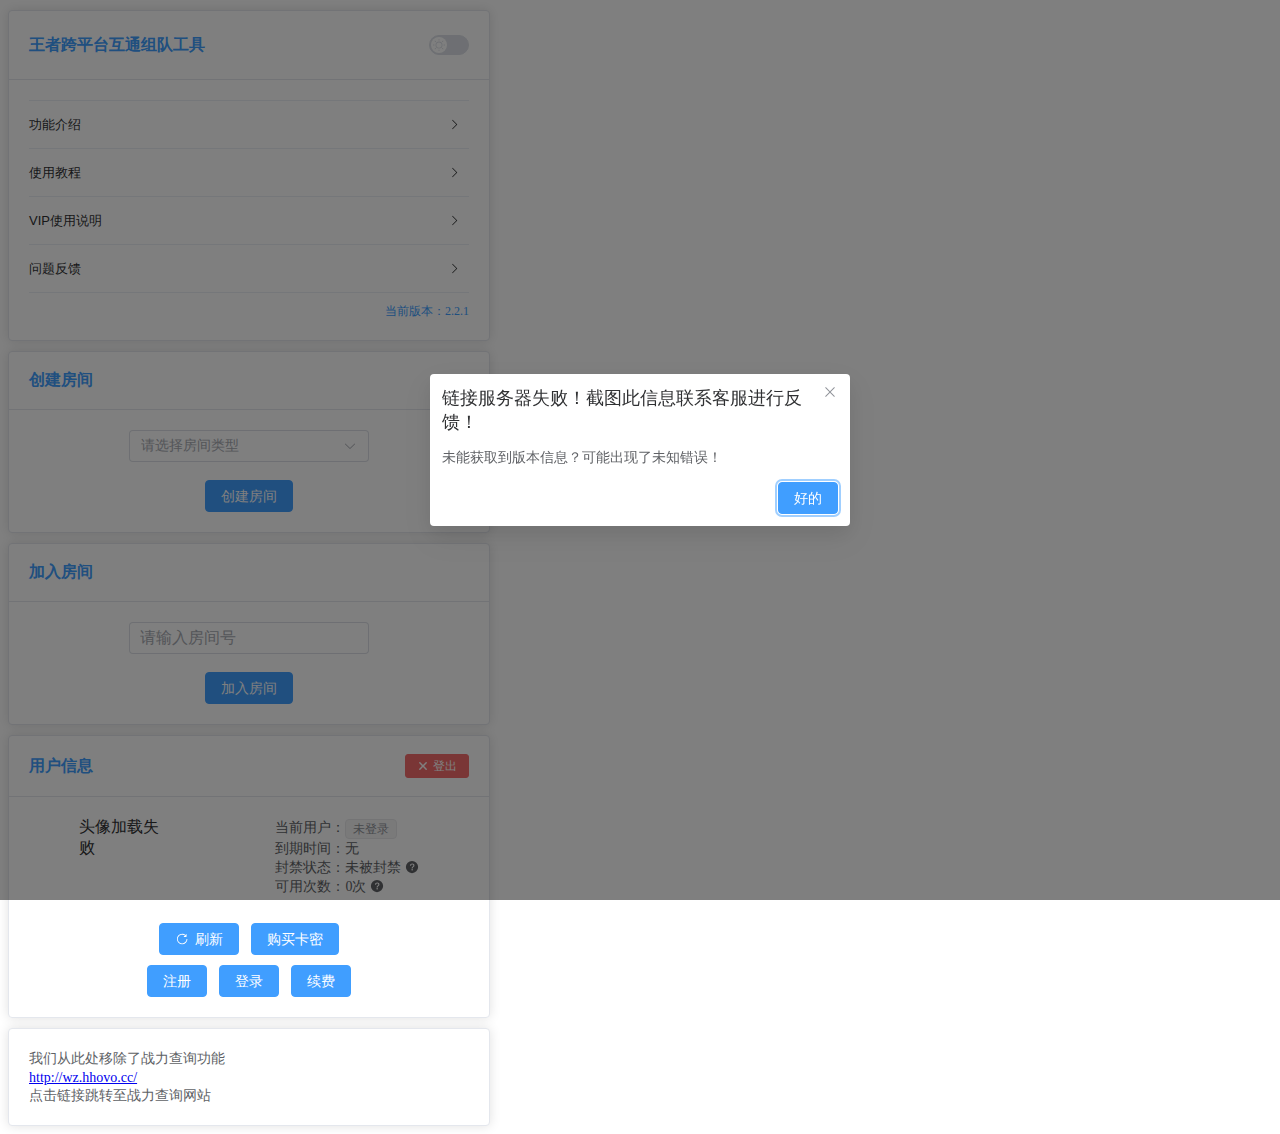
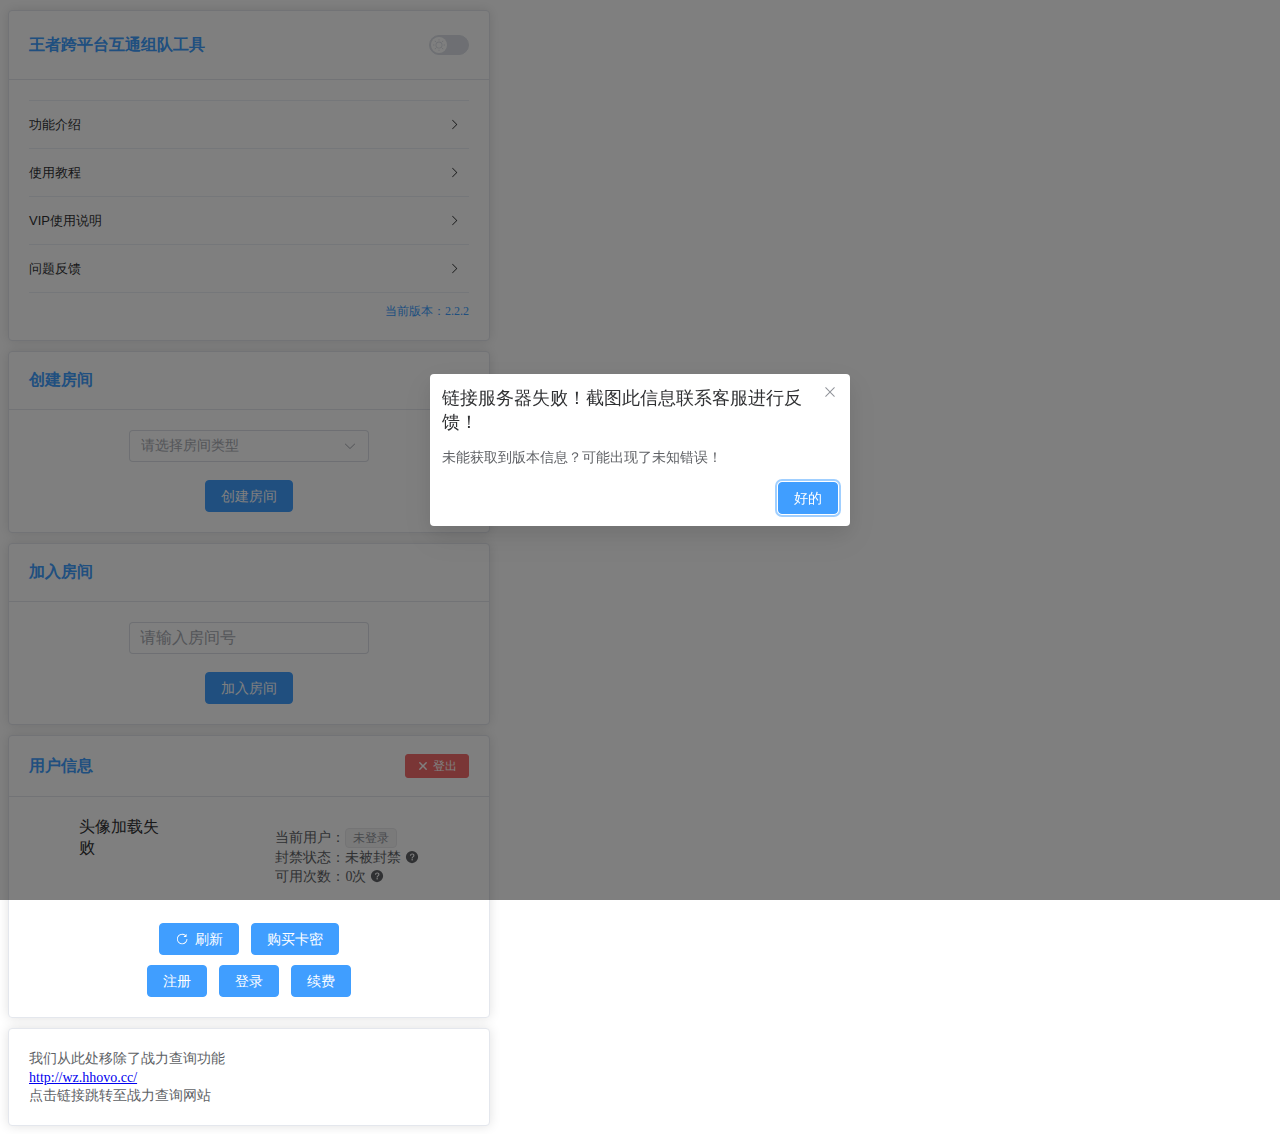
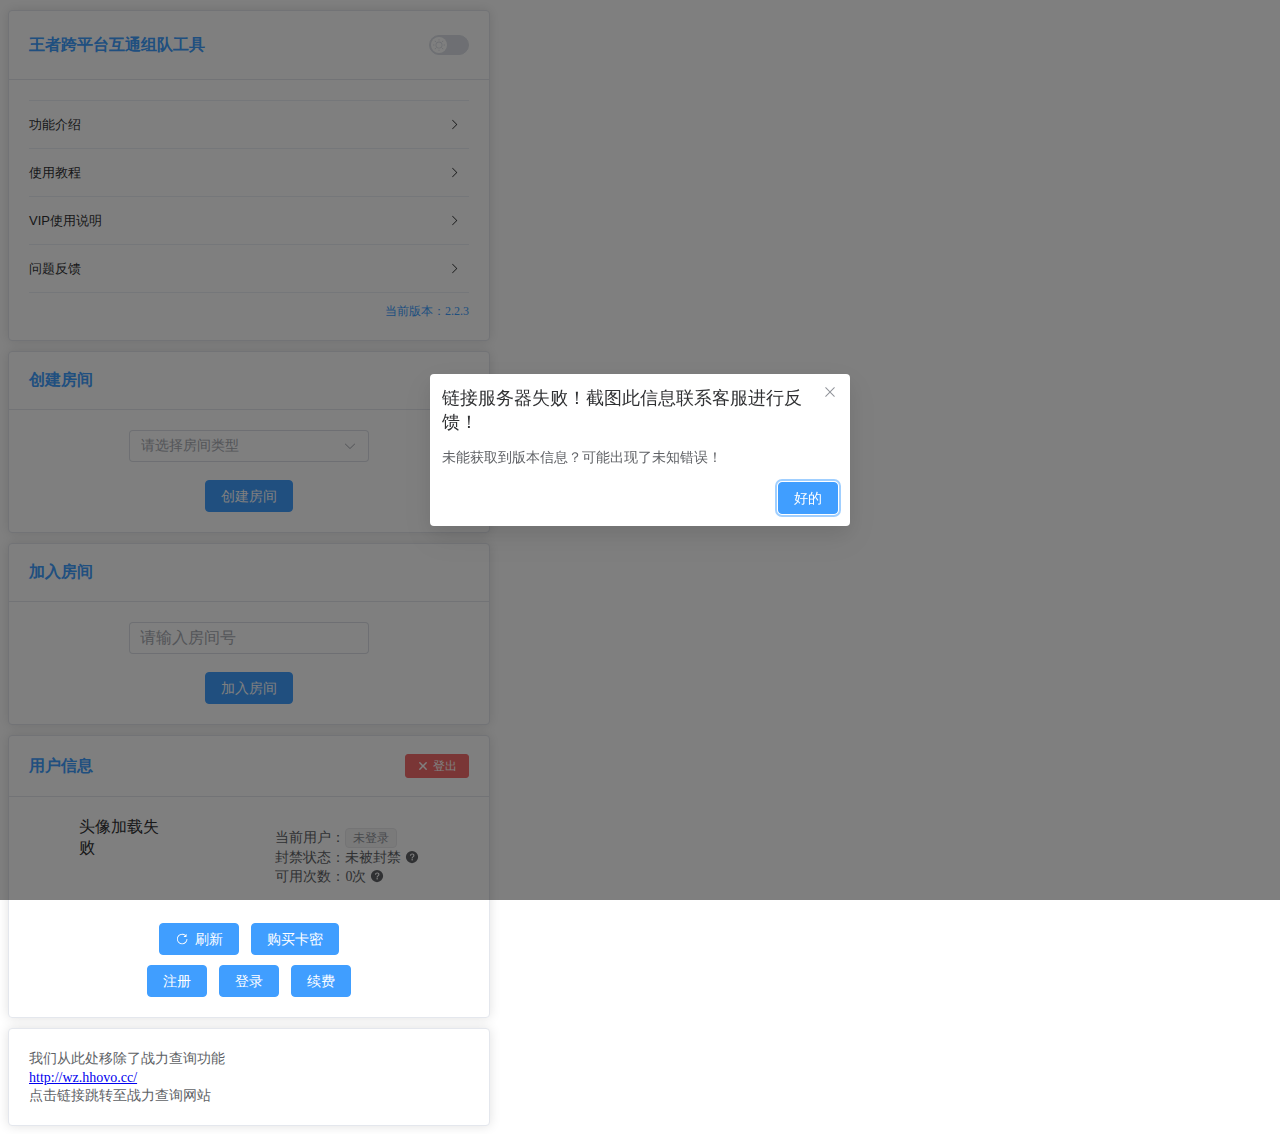
